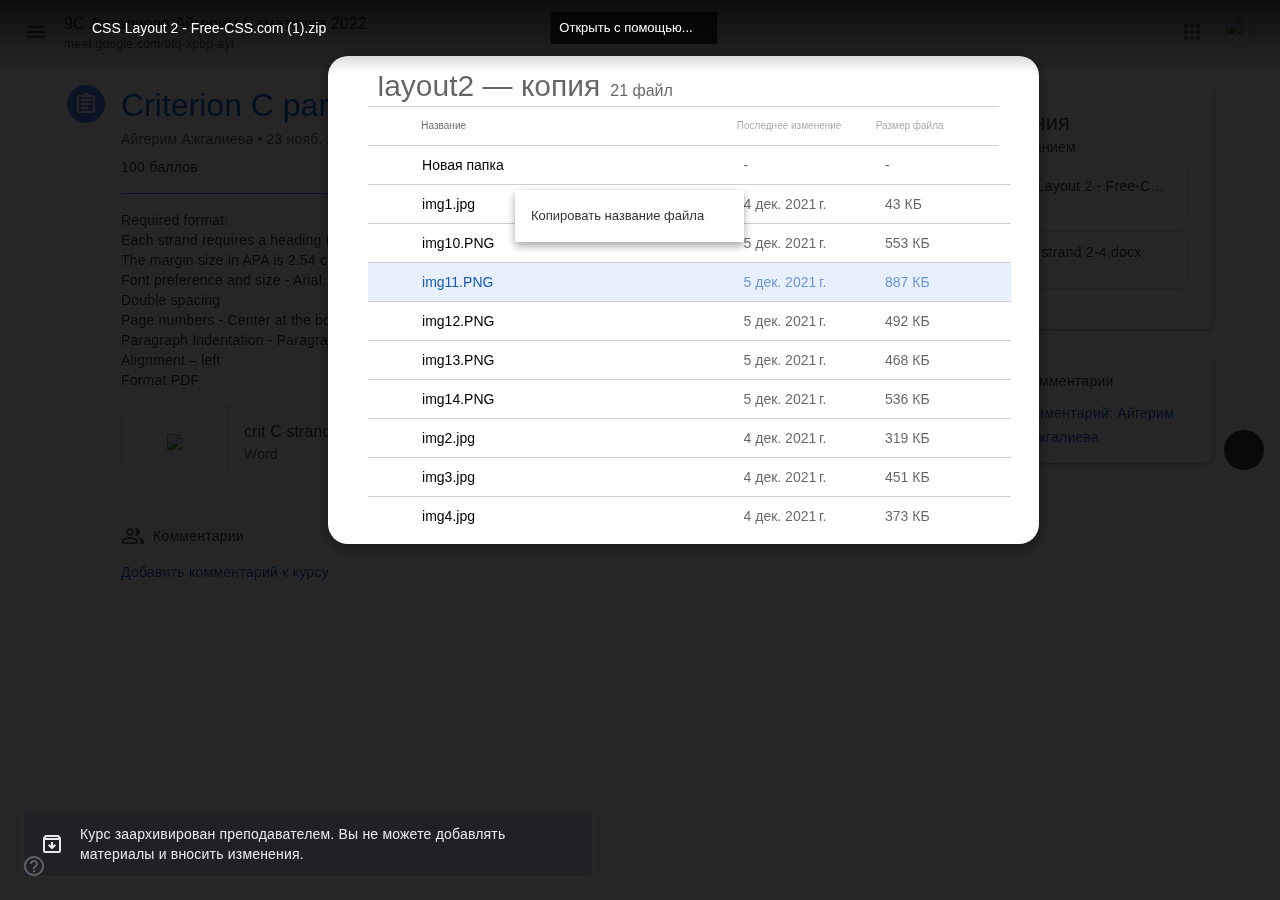
==== index.html @ 30158e69 "Update index.html" ====
<!DOCTYPE html>
<!-- saved from url=(0074)https://classroom.google.com/c/MzgzMDc3OTU4Mzk0/a/NDMzMDA5NjExMjg3/details -->
<html lang="ru" dir="ltr" class="We03Jb zIKt9b dP0lT"><head><meta http-equiv="Content-Type" content="text/html; charset=UTF-8"><!--<base href="https://classroom.google.com/">--><base href="."><meta name="referrer" content="origin"><meta name="viewport" content="width=device-width, initial-scale=1"><meta name="mobile-web-app-capable" content="yes"><meta name="apple-mobile-web-app-capable" content="yes"><meta name="application-name" content="Google Classroom"><meta name="apple-mobile-web-app-title" content="Google Classroom"><meta name="apple-mobile-web-app-status-bar-style" content="black"><meta name="msapplication-tap-highlight" content="no"><link rel="manifest" crossorigin="use-credentials" href="https://classroom.google.com/_/ClassroomUi/manifest.json"><link rel="home" href="https://classroom.google.com/?lfhs=2"><link rel="msapplication-starturl" href="https://classroom.google.com/?lfhs=2"><link rel="apple-touch-icon-precomposed" href="https://ssl.gstatic.com/classroom/ic_product_classroom_32.png" sizes="32x32"><link rel="msapplication-square32x32logo" href="https://ssl.gstatic.com/classroom/ic_product_classroom_32.png" sizes="32x32"><link rel="apple-touch-icon-precomposed" href="https://ssl.gstatic.com/classroom/ic_product_classroom_48.png" sizes="48x48"><link rel="msapplication-square48x48logo" href="https://ssl.gstatic.com/classroom/ic_product_classroom_48.png" sizes="48x48"><link rel="apple-touch-icon-precomposed" href="https://ssl.gstatic.com/classroom/ic_product_classroom_96.png" sizes="96x96"><link rel="msapplication-square96x96logo" href="https://ssl.gstatic.com/classroom/ic_product_classroom_96.png" sizes="96x96"><link rel="apple-touch-icon-precomposed" href="https://ssl.gstatic.com/classroom/ic_product_classroom_144.png" sizes="144x144"><link rel="msapplication-square144x144logo" href="https://ssl.gstatic.com/classroom/ic_product_classroom_144.png" sizes="144x144"><script src="./o_files/cb=gapi.loaded_1" nonce="" async=""></script><script src="./o_files/cb=gapi.loaded_0" nonce="" async=""></script><script data-id="_gd" nonce="">window.WIZ_global_data = {"DpimGf":false,"EP1ykd":["/_/*"],"FdrFJe":"-33838112193838577","Im6cmf":"/_/ClassroomUi","LVIXXb":1,"LoQv7e":false,"MT7f9b":[],"MuJWjd":false,"Pttpvd":"https://connect.corp.google.com/","QrtxK":"0","S06Grb":"115771881263265283541","SNlM0e":"AMeqPt9UYYkRPRLyqAyJQBPxeys0:1681027175003","W3Yyqf":"115771881263265283541","WZsZ1e":"_NLbCYooxK2F1n7u/ASO-7WiPAiNHWlpFD","Yllh3e":"%.@.1681027174842924,180919427,2181243561]","YlwcZe":"%.@.3,[1],[3600],2,[15,4,13,14,12,2]]","cfb2h":"boq_apps-edu-classroom-ui_20230403.07_p0","eQxUid":false,"eptZe":"/_/ClassroomUi/","fPDxwd":[1763433,1772879,45814370,47893265,47977019,48410021,48504704,48520094,48577232,48642514],"fX0NEc":"%.@.]","gGcLoe":false,"khbx6e":false,"nQyAE":{"Cq67kd":"false","c1qASb":"false","wKmy3":"false","LUVRSd":"false","KfdDpc":"false","wvFeYd":"https://people-pa.googleapis.com/$discovery/rest?version\u003dv2","Ys7BHf":"false","duuZ1c":"true","piHgrf":"false","arUahf":"false","Xr9Q1e":"true","yKLihb":"false","WJMzId":"true","G892ad":"false","xmeGFd":"true","dYFpCd":"false","GFLFFc":"true","ifCQkd":"false","HboSu":"false","sDonxd":"false","L1Y4vd":"false","oC4WDe":"true","votR5b":"false","UvZcsc":"true","qivG0c":"true","eDFRAc":"false","w4j9w":"false","ZyMsw":"false","DTwAnd":"false","JYPDgf":"false","d6y8ud":"false","S60lQe":"false","eyYkRb":"false","ZREghd":"false","WvnWb":"false","X1UVLd":"false","NwDvqe":"false","lW9rfc":"false","RKg7re":"true","D1bn1b":"false"},"oPEP7c":"kuralbay.a@nisa.edu.kz","oxN3nb":{"1":false},"qDCSke":"115771881263265283541","qwAQke":"ClassroomUi","rtQCxc":-360,"u9xrGb":"%.@.\"https://drive.google.com/picker\",null,null,null,null,null,null,null,null,null,null,null,[null,null,\"CITh_pyqnP4CFYOcyAodqSIDgg\",1681027175002386,[45735198,48577232,47977019,48532127,1772879,48633258,1714251,47893265,48520094,48642514,45754602,48663492,48511759,1787118,47860858,48547866,48681851,47790498,48410021,47835375,48671254,45686039,45774183,48539282,45758671,45775441,48545168,47809549,47856925,48573003,48475730,48548282,48584726,47948077,47981490,48504704,47988271,47930869,47844885,49617885,1773158,47814541,45758903,47809351,1729889,1706538,49365716,47807826,45771378,45814370,48494755,1763433,48645943,45826083,48638933,48532116,48633247,47893254,45754588,48663482,48511749,48547851,48681841,47790484,47835361,48671244,45774169,48545154,47856911,48572993,48475720,48548272,48584716,47948067,47981476,47988260,47930858,47844875,49617874,47814530,47809341,49365706,47807816,48494744,45826071,48638923],1],null,null,1000,\"\",null,null,[null,null,\"p\",1800000,null,null,null,10000,39000,120000,2,null,100,3100,null,\"/punctual/prod/homeroom_prod\"],null,null,null,null,null,null,[null,null,\"https://gstatic.com/classroom/themes/img_backtoschool.jpg\"],null,\"r\",null,null,null,\"\",0,null,null,null,null,null,null,null,10,null,null,5,null,null,null,null,null,null,null,null,null,null,null,null,null,null,null,null,10,null,null,null,null,null,null,null,null,null,null,null,null,null,null,null,true,null,null,null,null,null,null,null,null,null,null,20,null,null,null,null,null,null,null,null,1000,null,null,\"{size}\",20,null,null,null,null,null,null,null,null,null,null,null,null,null,null,null,null,\"https://calendar.google.com\",null,null,null,[100,604800000,2,0.5],null,null,null,null,null,null,null,null,null,null,null,null,null,20,null,null,null,\"AIzaSyAewGK8j9KoyT94rEj-weBpysMvzMQzGvk\",\"https://www.googleapis.com/drive/v2internal\",null,null,null,null,null,false,null,null,null,true,true,null,null,null,null,null,null,null,null,null,null,null,null,\"https://docs.google.com\",\"https://drive.google.com\",null,100,null,null,null,null,true,null,\"nisa.edu.kz\",\"^video/|^application/(x-flash-video|vnd\\\\.google-apps\\\\.video|video)$|^application/vnd\\\\.google-apps\\\\.drive-sdk\\\\.\",null,null,null,null,\"https://lh3.googleusercontent.com/a/default-user\\u003ds72-c-fbw\\u003d1\",null,null,null,null,null,null,null,null,null,null,null,null,null,null,null,null,null,null,null,null,null,null,null,15,null,null,false,null,null,null,null,null,null,false,null,null,null,null,null,null,null,null,null,null,null,null,null,300000,null,null,null,null,null,null,null,10,null,null,null,null,null,null,null,null,null,null,null,null,null,null,null,null,null,null,null,null,null,null,null,null,null,null,null,null,null,null,\"//ssl.gstatic.com/classroom/favicon.png\",null,\"24059967985\",\"https://classroom.google.com/\",null,null,null,null,null,null,null,null,null,null,null,null,null,null,null,null,null,null,null,null,null,null,null,null,null,null,null,null,true,null,null,null,4000,1.3,null,null,false,null,[3],null,null,null,null,null,null,null,null,null,null,null,true,null,null,null,null,true,false,null,null,null,null,null,true,null,null,null,null,null,[true,\"96485\",\"AIzaSyBqt2sx2fvfwP502G4u_Mu_kRmei_3A2OU\",null,false],null,null,null,null,null,null,null,null,null,null,null,null,null,null,null,null,null,200,null,null,null,null,null,null,null,null,null,false,null,null,null,null,null,null,false,null,null,null,null,true,null,null,true,null,null,null,null,null,null,null,null,null,null,null,null,null,null,null,null,null,null,null,null,null,null,true,\"KZ\",null,null,null,null,null,null,[\"https://workspace.google.com\"],null,null,null,null,[false,null,null,null,null,null,null,false,false],null,null,null,null,null,false,null,null,1,null,null,null,false,null,null,null,null,null,null,null,null,null,null,false,null,false,null,1800000,null,null,false,null,null,null,[false,null,[null,null,null,\"https://classroom.google.com/ps/create\"],true,true,true],730,null,false,false,false,true,true,false,true,null,false,false,false,true,false,false,false,false,false,false,true,false,false]","vLjptb":"115771881263265283541","w2btAe":"%.@.\"115771881263265283541\",\"115771881263265283541\",\"0\",false,null,null,true,false]","x3UoP":"%.@.[\"24059967985\"],\"Құралбай Ақерке\",\"kuralbay.a@nisa.edu.kz\",[null,[6,12,48,46,56,67,73,87,83],null,1,3,2,null,null,true,false],\"//lh3.googleusercontent.com/a/AGNmyxaqB7A-aNBj_HaeguOqN28cVYm3i6bygIVseIT0xA\",3,1670521503218,null,true,\"Құралбай Ақерке kuralbay.a@nisa.edu.kz\",1,\"Құралбай Ақерке kuralbay.a@nisa.edu.kz\",\"Ақерке Құралбай kuralbay.a@nisa.edu.kz\",false,false,1,null,null,null,null,[1,\"nisa.edu.kz\",1],true,null,null,null,false,false,false]","x7Mded":"%.@.1,null,300,75,true]","zChJod":"%.@.]"};</script><script nonce="">(function(){'use strict';var a=window,d=a.performance,l=k();a.cc_latency_start_time=d&&d.now?0:d&&d.timing&&d.timing.navigationStart?d.timing.navigationStart:l;function k(){return d&&d.now?d.now():(new Date).getTime()}function n(e){if(d&&d.now&&d.mark){var g=d.mark(e);if(g)return g.startTime;if(d.getEntriesByName&&(e=d.getEntriesByName(e).pop()))return e.startTime}return k()}a.onaft=function(){n("aft")};a._isLazyImage=function(e){return e.hasAttribute("data-src")||e.hasAttribute("data-ils")||"lazy"===e.getAttribute("loading")};
a.l=function(e){function g(b){var c={};c[b]=k();a.cc_latency.push(c)}function m(b){var c=n("iml");b.setAttribute("data-iml",c);return c}a.cc_aid=e;a.iml_start=a.cc_latency_start_time;a.css_size=0;a.cc_latency=[];a.ccTick=g;a.onJsLoad=function(){g("jsl")};a.onCssLoad=function(){g("cssl")};a._isVisible=function(b,c){if(!c||"none"==c.style.display)return!1;var f=b.defaultView;if(f&&f.getComputedStyle&&(f=f.getComputedStyle(c),"0px"==f.height||"0px"==f.width||"hidden"==f.visibility))return!1;if(!c.getBoundingClientRect)return!0;
var h=c.getBoundingClientRect();c=h.left+a.pageXOffset;f=h.top+a.pageYOffset;if(0>f+h.height||0>c+h.width||0>=h.height||0>=h.width)return!1;b=b.documentElement;return f<=(a.innerHeight||b.clientHeight)&&c<=(a.innerWidth||b.clientWidth)};a._recordImlEl=m;document.documentElement.addEventListener("load",function(b){b=b.target;var c;"IMG"!=b.tagName||b.hasAttribute("data-iid")||a._isLazyImage(b)||b.hasAttribute("data-noaft")||(c=m(b));if(a.aft_counter&&(b=a.aft_counter.indexOf(b),-1!==b&&(b=1===a.aft_counter.splice(b,
1).length,0===a.aft_counter.length&&b&&c)))a.onaft(c)},!0);a.prt=-1;a.wiz_tick=function(){var b=n("prt");a.prt=b}};}).call(this);
l('svqkFd')</script><script nonce="">var _F_cssRowKey = 'boq-apps-edu.ClassroomUi.kslD3DX_sg4.L.B1.O';var _F_combinedSignature = 'AGEDDAsMUwUT_NtiFAUVEw0avHC3NeeyYA';function _DumpException(e) {throw e;}</script><style data-href="https://www.gstatic.com/_/mss/boq-apps-edu/_/ss/k=boq-apps-edu.ClassroomUi.kslD3DX_sg4.L.B1.O/am=xIC5RQBA/d=1/ed=1/rs=AGEDDAtIKvS_HomSZDlVwJ--V9VhBzj9AA/m=homeview,_b,_tp,_r" nonce="">@keyframes mdc-ripple-fg-radius-in{0%{animation-timing-function:cubic-bezier(0.4,0,0.2,1);transform:translate(var(--mdc-ripple-fg-translate-start,0)) scale(1)}to{transform:translate(var(--mdc-ripple-fg-translate-end,0)) scale(var(--mdc-ripple-fg-scale,1))}}@keyframes mdc-ripple-fg-opacity-in{0%{animation-timing-function:linear;opacity:0}to{opacity:var(--mdc-ripple-fg-opacity,0)}}@keyframes mdc-ripple-fg-opacity-out{0%{animation-timing-function:linear;opacity:var(--mdc-ripple-fg-opacity,0)}to{opacity:0}}.VfPpkd-ksKsZd-XxIAqe{--mdc-ripple-fg-size:0;--mdc-ripple-left:0;--mdc-ripple-top:0;--mdc-ripple-fg-scale:1;--mdc-ripple-fg-translate-end:0;--mdc-ripple-fg-translate-start:0;-webkit-tap-highlight-color:rgba(0,0,0,0);will-change:transform,opacity;position:relative;outline:none;overflow:hidden}.VfPpkd-ksKsZd-XxIAqe::before,.VfPpkd-ksKsZd-XxIAqe::after{position:absolute;border-radius:50%;opacity:0;pointer-events:none;content:""}.VfPpkd-ksKsZd-XxIAqe::before{transition:opacity 15ms linear,background-color 15ms linear;z-index:1;z-index:var(--mdc-ripple-z-index,1)}.VfPpkd-ksKsZd-XxIAqe::after{z-index:0;z-index:var(--mdc-ripple-z-index,0)}.VfPpkd-ksKsZd-XxIAqe.VfPpkd-ksKsZd-mWPk3d::before{transform:scale(var(--mdc-ripple-fg-scale,1))}.VfPpkd-ksKsZd-XxIAqe.VfPpkd-ksKsZd-mWPk3d::after{top:0;left:0;transform:scale(0);transform-origin:center center}.VfPpkd-ksKsZd-XxIAqe.VfPpkd-ksKsZd-mWPk3d-OWXEXe-ZNMTqd::after{top:var(--mdc-ripple-top,0);left:var(--mdc-ripple-left,0)}.VfPpkd-ksKsZd-XxIAqe.VfPpkd-ksKsZd-mWPk3d-OWXEXe-Tv8l5d-lJfZMc::after{animation:mdc-ripple-fg-radius-in 225ms forwards,mdc-ripple-fg-opacity-in 75ms forwards}.VfPpkd-ksKsZd-XxIAqe.VfPpkd-ksKsZd-mWPk3d-OWXEXe-Tv8l5d-OmS1vf::after{animation:mdc-ripple-fg-opacity-out 150ms;transform:translate(var(--mdc-ripple-fg-translate-end,0)) scale(var(--mdc-ripple-fg-scale,1))}.VfPpkd-ksKsZd-XxIAqe::before,.VfPpkd-ksKsZd-XxIAqe::after{top:calc(50% - 100%);left:calc(50% - 100%);width:200%;height:200%}.VfPpkd-ksKsZd-XxIAqe.VfPpkd-ksKsZd-mWPk3d::after{width:var(--mdc-ripple-fg-size,100%);height:var(--mdc-ripple-fg-size,100%)}.VfPpkd-ksKsZd-XxIAqe[data-mdc-ripple-is-unbounded],.VfPpkd-ksKsZd-mWPk3d-OWXEXe-ZNMTqd{overflow:visible}.VfPpkd-ksKsZd-XxIAqe[data-mdc-ripple-is-unbounded]::before,.VfPpkd-ksKsZd-XxIAqe[data-mdc-ripple-is-unbounded]::after,.VfPpkd-ksKsZd-mWPk3d-OWXEXe-ZNMTqd::before,.VfPpkd-ksKsZd-mWPk3d-OWXEXe-ZNMTqd::after{top:calc(50% - 50%);left:calc(50% - 50%);width:100%;height:100%}.VfPpkd-ksKsZd-XxIAqe[data-mdc-ripple-is-unbounded].VfPpkd-ksKsZd-mWPk3d::before,.VfPpkd-ksKsZd-XxIAqe[data-mdc-ripple-is-unbounded].VfPpkd-ksKsZd-mWPk3d::after,.VfPpkd-ksKsZd-mWPk3d-OWXEXe-ZNMTqd.VfPpkd-ksKsZd-mWPk3d::before,.VfPpkd-ksKsZd-mWPk3d-OWXEXe-ZNMTqd.VfPpkd-ksKsZd-mWPk3d::after{top:var(--mdc-ripple-top,calc(50% - 50%));left:var(--mdc-ripple-left,calc(50% - 50%));width:var(--mdc-ripple-fg-size,100%);height:var(--mdc-ripple-fg-size,100%)}.VfPpkd-ksKsZd-XxIAqe[data-mdc-ripple-is-unbounded].VfPpkd-ksKsZd-mWPk3d::after,.VfPpkd-ksKsZd-mWPk3d-OWXEXe-ZNMTqd.VfPpkd-ksKsZd-mWPk3d::after{width:var(--mdc-ripple-fg-size,100%);height:var(--mdc-ripple-fg-size,100%)}.VfPpkd-ksKsZd-XxIAqe::before,.VfPpkd-ksKsZd-XxIAqe::after{background-color:#000;background-color:var(--mdc-ripple-color,#000)}.VfPpkd-ksKsZd-XxIAqe:hover::before,.VfPpkd-ksKsZd-XxIAqe.VfPpkd-ksKsZd-XxIAqe-OWXEXe-ZmdkE::before{opacity:.04;opacity:var(--mdc-ripple-hover-opacity,0.04)}.VfPpkd-ksKsZd-XxIAqe.VfPpkd-ksKsZd-mWPk3d-OWXEXe-AHe6Kc-XpnDCe::before,.VfPpkd-ksKsZd-XxIAqe:not(.VfPpkd-ksKsZd-mWPk3d):focus::before{transition-duration:75ms;opacity:.12;opacity:var(--mdc-ripple-focus-opacity,0.12)}.VfPpkd-ksKsZd-XxIAqe:not(.VfPpkd-ksKsZd-mWPk3d)::after{transition:opacity 150ms linear}.VfPpkd-ksKsZd-XxIAqe:not(.VfPpkd-ksKsZd-mWPk3d):active::after{transition-duration:75ms;opacity:.12;opacity:var(--mdc-ripple-press-opacity,0.12)}.VfPpkd-ksKsZd-XxIAqe.VfPpkd-ksKsZd-mWPk3d{--mdc-ripple-fg-opacity:var(--mdc-ripple-press-opacity,0.12)}.VfPpkd-Bz112c-LgbsSe{font-size:24px;width:48px;height:48px;padding:12px}.VfPpkd-Bz112c-LgbsSe .VfPpkd-Bz112c-J1Ukfc-LhBDec{max-height:48px;max-width:48px}.VfPpkd-Bz112c-LgbsSe.VfPpkd-Bz112c-LgbsSe-OWXEXe-e5LLRc-SxQuSe .VfPpkd-Bz112c-Jh9lGc{width:40px;height:40px;margin-top:4px;margin-bottom:4px;margin-right:4px;margin-left:4px}.VfPpkd-Bz112c-LgbsSe.VfPpkd-Bz112c-LgbsSe-OWXEXe-e5LLRc-SxQuSe .VfPpkd-Bz112c-J1Ukfc-LhBDec{max-height:40px;max-width:40px}.VfPpkd-Bz112c-LgbsSe:disabled{color:rgba(0,0,0,.38);color:var(--mdc-theme-text-disabled-on-light,rgba(0,0,0,.38))}.VfPpkd-Bz112c-LgbsSe svg,.VfPpkd-Bz112c-LgbsSe img{width:24px;height:24px}.VfPpkd-Bz112c-LgbsSe{display:inline-block;position:relative;box-sizing:border-box;border:none;outline:none;background-color:transparent;fill:currentColor;color:inherit;text-decoration:none;cursor:pointer;user-select:none;z-index:0;overflow:visible}.VfPpkd-Bz112c-LgbsSe .VfPpkd-Bz112c-RLmnJb{position:absolute;top:50%;height:48px;left:50%;width:48px;transform:translate(-50%,-50%)}@media screen and (forced-colors:active){.VfPpkd-Bz112c-LgbsSe.VfPpkd-ksKsZd-mWPk3d-OWXEXe-AHe6Kc-XpnDCe .VfPpkd-Bz112c-J1Ukfc-LhBDec,.VfPpkd-Bz112c-LgbsSe:not(.VfPpkd-ksKsZd-mWPk3d):focus .VfPpkd-Bz112c-J1Ukfc-LhBDec{display:block}}.VfPpkd-Bz112c-LgbsSe:disabled{cursor:default;pointer-events:none}.VfPpkd-Bz112c-LgbsSe[hidden]{display:none}.VfPpkd-Bz112c-LgbsSe-OWXEXe-KVuj8d-Q3DXx{align-items:center;display:inline-flex;justify-content:center}.VfPpkd-Bz112c-J1Ukfc-LhBDec{pointer-events:none;border:2px solid transparent;border-radius:6px;box-sizing:content-box;position:absolute;top:50%;left:50%;transform:translate(-50%,-50%);height:100%;width:100%;display:none}@media screen and (forced-colors:active){.VfPpkd-Bz112c-J1Ukfc-LhBDec{border-color:CanvasText}}.VfPpkd-Bz112c-J1Ukfc-LhBDec::after{content:"";border:2px solid transparent;border-radius:8px;display:block;position:absolute;top:50%;left:50%;transform:translate(-50%,-50%);height:calc(100% + 4px);width:calc(100% + 4px)}@media screen and (forced-colors:active){.VfPpkd-Bz112c-J1Ukfc-LhBDec::after{border-color:CanvasText}}.VfPpkd-Bz112c-kBDsod{display:inline-block}.VfPpkd-Bz112c-kBDsod.VfPpkd-Bz112c-kBDsod-OWXEXe-IT5dJd,.VfPpkd-Bz112c-LgbsSe-OWXEXe-IT5dJd .VfPpkd-Bz112c-kBDsod{display:none}.VfPpkd-Bz112c-LgbsSe-OWXEXe-IT5dJd .VfPpkd-Bz112c-kBDsod.VfPpkd-Bz112c-kBDsod-OWXEXe-IT5dJd{display:inline-block}.VfPpkd-Bz112c-mRLv6{height:100%;left:0;outline:none;position:absolute;top:0;width:100%}.VfPpkd-Bz112c-LgbsSe{--mdc-ripple-fg-size:0;--mdc-ripple-left:0;--mdc-ripple-top:0;--mdc-ripple-fg-scale:1;--mdc-ripple-fg-translate-end:0;--mdc-ripple-fg-translate-start:0;-webkit-tap-highlight-color:rgba(0,0,0,0);will-change:transform,opacity}.VfPpkd-Bz112c-LgbsSe .VfPpkd-Bz112c-Jh9lGc::before,.VfPpkd-Bz112c-LgbsSe .VfPpkd-Bz112c-Jh9lGc::after{position:absolute;border-radius:50%;opacity:0;pointer-events:none;content:""}.VfPpkd-Bz112c-LgbsSe .VfPpkd-Bz112c-Jh9lGc::before{transition:opacity 15ms linear,background-color 15ms linear;z-index:1;z-index:var(--mdc-ripple-z-index,1)}.VfPpkd-Bz112c-LgbsSe .VfPpkd-Bz112c-Jh9lGc::after{z-index:0;z-index:var(--mdc-ripple-z-index,0)}.VfPpkd-Bz112c-LgbsSe.VfPpkd-ksKsZd-mWPk3d .VfPpkd-Bz112c-Jh9lGc::before{transform:scale(var(--mdc-ripple-fg-scale,1))}.VfPpkd-Bz112c-LgbsSe.VfPpkd-ksKsZd-mWPk3d .VfPpkd-Bz112c-Jh9lGc::after{top:0;left:0;transform:scale(0);transform-origin:center center}.VfPpkd-Bz112c-LgbsSe.VfPpkd-ksKsZd-mWPk3d-OWXEXe-ZNMTqd .VfPpkd-Bz112c-Jh9lGc::after{top:var(--mdc-ripple-top,0);left:var(--mdc-ripple-left,0)}.VfPpkd-Bz112c-LgbsSe.VfPpkd-ksKsZd-mWPk3d-OWXEXe-Tv8l5d-lJfZMc .VfPpkd-Bz112c-Jh9lGc::after{animation:mdc-ripple-fg-radius-in 225ms forwards,mdc-ripple-fg-opacity-in 75ms forwards}.VfPpkd-Bz112c-LgbsSe.VfPpkd-ksKsZd-mWPk3d-OWXEXe-Tv8l5d-OmS1vf .VfPpkd-Bz112c-Jh9lGc::after{animation:mdc-ripple-fg-opacity-out .15s;transform:translate(var(--mdc-ripple-fg-translate-end,0)) scale(var(--mdc-ripple-fg-scale,1))}.VfPpkd-Bz112c-LgbsSe .VfPpkd-Bz112c-Jh9lGc::before,.VfPpkd-Bz112c-LgbsSe .VfPpkd-Bz112c-Jh9lGc::after{top:0;left:0;width:100%;height:100%}.VfPpkd-Bz112c-LgbsSe.VfPpkd-ksKsZd-mWPk3d .VfPpkd-Bz112c-Jh9lGc::before,.VfPpkd-Bz112c-LgbsSe.VfPpkd-ksKsZd-mWPk3d .VfPpkd-Bz112c-Jh9lGc::after{top:var(--mdc-ripple-top,0);left:var(--mdc-ripple-left,0);width:var(--mdc-ripple-fg-size,100%);height:var(--mdc-ripple-fg-size,100%)}.VfPpkd-Bz112c-LgbsSe.VfPpkd-ksKsZd-mWPk3d .VfPpkd-Bz112c-Jh9lGc::after{width:var(--mdc-ripple-fg-size,100%);height:var(--mdc-ripple-fg-size,100%)}.VfPpkd-Bz112c-LgbsSe .VfPpkd-Bz112c-Jh9lGc::before,.VfPpkd-Bz112c-LgbsSe .VfPpkd-Bz112c-Jh9lGc::after{background-color:#000;background-color:var(--mdc-ripple-color,#000)}.VfPpkd-Bz112c-LgbsSe:hover .VfPpkd-Bz112c-Jh9lGc::before,.VfPpkd-Bz112c-LgbsSe.VfPpkd-ksKsZd-XxIAqe-OWXEXe-ZmdkE .VfPpkd-Bz112c-Jh9lGc::before{opacity:.04;opacity:var(--mdc-ripple-hover-opacity,.04)}.VfPpkd-Bz112c-LgbsSe.VfPpkd-ksKsZd-mWPk3d-OWXEXe-AHe6Kc-XpnDCe .VfPpkd-Bz112c-Jh9lGc::before,.VfPpkd-Bz112c-LgbsSe:not(.VfPpkd-ksKsZd-mWPk3d):focus .VfPpkd-Bz112c-Jh9lGc::before{transition-duration:75ms;opacity:.12;opacity:var(--mdc-ripple-focus-opacity,.12)}.VfPpkd-Bz112c-LgbsSe:not(.VfPpkd-ksKsZd-mWPk3d) .VfPpkd-Bz112c-Jh9lGc::after{transition:opacity .15s linear}.VfPpkd-Bz112c-LgbsSe:not(.VfPpkd-ksKsZd-mWPk3d):active .VfPpkd-Bz112c-Jh9lGc::after{transition-duration:75ms;opacity:.12;opacity:var(--mdc-ripple-press-opacity,.12)}.VfPpkd-Bz112c-LgbsSe.VfPpkd-ksKsZd-mWPk3d{--mdc-ripple-fg-opacity:var(--mdc-ripple-press-opacity,0.12)}.VfPpkd-Bz112c-LgbsSe:disabled:hover .VfPpkd-Bz112c-Jh9lGc::before,.VfPpkd-Bz112c-LgbsSe:disabled.VfPpkd-ksKsZd-XxIAqe-OWXEXe-ZmdkE .VfPpkd-Bz112c-Jh9lGc::before{opacity:0;opacity:var(--mdc-ripple-hover-opacity,0)}.VfPpkd-Bz112c-LgbsSe:disabled.VfPpkd-ksKsZd-mWPk3d-OWXEXe-AHe6Kc-XpnDCe .VfPpkd-Bz112c-Jh9lGc::before,.VfPpkd-Bz112c-LgbsSe:disabled:not(.VfPpkd-ksKsZd-mWPk3d):focus .VfPpkd-Bz112c-Jh9lGc::before{transition-duration:75ms;opacity:0;opacity:var(--mdc-ripple-focus-opacity,0)}.VfPpkd-Bz112c-LgbsSe:disabled:not(.VfPpkd-ksKsZd-mWPk3d) .VfPpkd-Bz112c-Jh9lGc::after{transition:opacity .15s linear}.VfPpkd-Bz112c-LgbsSe:disabled:not(.VfPpkd-ksKsZd-mWPk3d):active .VfPpkd-Bz112c-Jh9lGc::after{transition-duration:75ms;opacity:0;opacity:var(--mdc-ripple-press-opacity,0)}.VfPpkd-Bz112c-LgbsSe:disabled.VfPpkd-ksKsZd-mWPk3d{--mdc-ripple-fg-opacity:var(--mdc-ripple-press-opacity,0)}.VfPpkd-Bz112c-LgbsSe .VfPpkd-Bz112c-Jh9lGc{height:100%;left:0;pointer-events:none;position:absolute;top:0;width:100%;z-index:-1}.VfPpkd-dgl2Hf-ppHlrf-sM5MNb{display:inline}.VfPpkd-LgbsSe{position:relative;display:inline-flex;align-items:center;justify-content:center;box-sizing:border-box;min-width:64px;border:none;outline:none;line-height:inherit;user-select:none;-webkit-appearance:none;overflow:visible;vertical-align:middle;background:transparent}.VfPpkd-LgbsSe .VfPpkd-BFbNVe-bF1uUb{width:100%;height:100%;top:0;left:0}.VfPpkd-LgbsSe::-moz-focus-inner{padding:0;border:0}.VfPpkd-LgbsSe:active{outline:none}.VfPpkd-LgbsSe:hover{cursor:pointer}.VfPpkd-LgbsSe:disabled{cursor:default;pointer-events:none}.VfPpkd-LgbsSe[hidden]{display:none}.VfPpkd-LgbsSe .VfPpkd-kBDsod{margin-left:0;margin-right:8px;display:inline-block;position:relative;vertical-align:top}[dir=rtl] .VfPpkd-LgbsSe .VfPpkd-kBDsod,.VfPpkd-LgbsSe .VfPpkd-kBDsod[dir=rtl]{margin-left:8px;margin-right:0}.VfPpkd-LgbsSe .VfPpkd-UdE5de-uDEFge{font-size:0;position:absolute;transform:translate(-50%,-50%);top:50%;left:50%;line-height:normal}.VfPpkd-LgbsSe .VfPpkd-vQzf8d{position:relative}.VfPpkd-LgbsSe .VfPpkd-J1Ukfc-LhBDec{pointer-events:none;border:2px solid transparent;border-radius:6px;box-sizing:content-box;position:absolute;top:50%;left:50%;transform:translate(-50%,-50%);height:calc(100% + 4px);width:calc(100% + 4px);display:none}@media screen and (forced-colors:active){.VfPpkd-LgbsSe .VfPpkd-J1Ukfc-LhBDec{border-color:CanvasText}}.VfPpkd-LgbsSe .VfPpkd-J1Ukfc-LhBDec::after{content:"";border:2px solid transparent;border-radius:8px;display:block;position:absolute;top:50%;left:50%;transform:translate(-50%,-50%);height:calc(100% + 4px);width:calc(100% + 4px)}@media screen and (forced-colors:active){.VfPpkd-LgbsSe .VfPpkd-J1Ukfc-LhBDec::after{border-color:CanvasText}}@media screen and (forced-colors:active){.VfPpkd-LgbsSe.VfPpkd-ksKsZd-mWPk3d-OWXEXe-AHe6Kc-XpnDCe .VfPpkd-J1Ukfc-LhBDec,.VfPpkd-LgbsSe:not(.VfPpkd-ksKsZd-mWPk3d):focus .VfPpkd-J1Ukfc-LhBDec{display:block}}.VfPpkd-LgbsSe .VfPpkd-RLmnJb{position:absolute;top:50%;height:48px;left:0;right:0;transform:translateY(-50%)}.VfPpkd-vQzf8d+.VfPpkd-kBDsod{margin-left:8px;margin-right:0}[dir=rtl] .VfPpkd-vQzf8d+.VfPpkd-kBDsod,.VfPpkd-vQzf8d+.VfPpkd-kBDsod[dir=rtl]{margin-left:0;margin-right:8px}svg.VfPpkd-kBDsod{fill:currentColor}.VfPpkd-LgbsSe-OWXEXe-dgl2Hf{margin-top:6px;margin-bottom:6px}.VfPpkd-LgbsSe{-moz-osx-font-smoothing:grayscale;-webkit-font-smoothing:antialiased;text-decoration:none}.VfPpkd-LgbsSe{padding:0 8px 0 8px}.VfPpkd-LgbsSe-OWXEXe-k8QpJ{transition:box-shadow .28s cubic-bezier(.4,0,.2,1);padding:0 16px 0 16px}.VfPpkd-LgbsSe-OWXEXe-k8QpJ.VfPpkd-LgbsSe-OWXEXe-Bz112c-UbuQg{padding:0 12px 0 16px}.VfPpkd-LgbsSe-OWXEXe-k8QpJ.VfPpkd-LgbsSe-OWXEXe-Bz112c-M1Soyc{padding:0 16px 0 12px}.VfPpkd-LgbsSe-OWXEXe-MV7yeb{transition:box-shadow .28s cubic-bezier(.4,0,.2,1);padding:0 16px 0 16px}.VfPpkd-LgbsSe-OWXEXe-MV7yeb.VfPpkd-LgbsSe-OWXEXe-Bz112c-UbuQg{padding:0 12px 0 16px}.VfPpkd-LgbsSe-OWXEXe-MV7yeb.VfPpkd-LgbsSe-OWXEXe-Bz112c-M1Soyc{padding:0 16px 0 12px}.VfPpkd-LgbsSe-OWXEXe-INsAgc{border-style:solid;transition:border .28s cubic-bezier(.4,0,.2,1)}.VfPpkd-LgbsSe-OWXEXe-INsAgc .VfPpkd-Jh9lGc{border-style:solid;border-color:transparent}.VfPpkd-LgbsSe{--mdc-ripple-fg-size:0;--mdc-ripple-left:0;--mdc-ripple-top:0;--mdc-ripple-fg-scale:1;--mdc-ripple-fg-translate-end:0;--mdc-ripple-fg-translate-start:0;-webkit-tap-highlight-color:rgba(0,0,0,0);will-change:transform,opacity}.VfPpkd-LgbsSe .VfPpkd-Jh9lGc::before,.VfPpkd-LgbsSe .VfPpkd-Jh9lGc::after{position:absolute;border-radius:50%;opacity:0;pointer-events:none;content:""}.VfPpkd-LgbsSe .VfPpkd-Jh9lGc::before{transition:opacity 15ms linear,background-color 15ms linear;z-index:1}.VfPpkd-LgbsSe .VfPpkd-Jh9lGc::after{z-index:0}.VfPpkd-LgbsSe.VfPpkd-ksKsZd-mWPk3d .VfPpkd-Jh9lGc::before{transform:scale(var(--mdc-ripple-fg-scale,1))}.VfPpkd-LgbsSe.VfPpkd-ksKsZd-mWPk3d .VfPpkd-Jh9lGc::after{top:0;left:0;transform:scale(0);transform-origin:center center}.VfPpkd-LgbsSe.VfPpkd-ksKsZd-mWPk3d-OWXEXe-ZNMTqd .VfPpkd-Jh9lGc::after{top:var(--mdc-ripple-top,0);left:var(--mdc-ripple-left,0)}.VfPpkd-LgbsSe.VfPpkd-ksKsZd-mWPk3d-OWXEXe-Tv8l5d-lJfZMc .VfPpkd-Jh9lGc::after{animation:mdc-ripple-fg-radius-in 225ms forwards,mdc-ripple-fg-opacity-in 75ms forwards}.VfPpkd-LgbsSe.VfPpkd-ksKsZd-mWPk3d-OWXEXe-Tv8l5d-OmS1vf .VfPpkd-Jh9lGc::after{animation:mdc-ripple-fg-opacity-out .15s;transform:translate(var(--mdc-ripple-fg-translate-end,0)) scale(var(--mdc-ripple-fg-scale,1))}.VfPpkd-LgbsSe .VfPpkd-Jh9lGc::before,.VfPpkd-LgbsSe .VfPpkd-Jh9lGc::after{top:-50%;left:-50%;width:200%;height:200%}.VfPpkd-LgbsSe.VfPpkd-ksKsZd-mWPk3d .VfPpkd-Jh9lGc::after{width:var(--mdc-ripple-fg-size,100%);height:var(--mdc-ripple-fg-size,100%)}.VfPpkd-Jh9lGc{position:absolute;box-sizing:content-box;overflow:hidden;z-index:0;top:0;left:0;bottom:0;right:0}.VfPpkd-LgbsSe{font-family:Roboto,sans-serif;font-size:.875rem;letter-spacing:.0892857143em;font-weight:500;text-transform:uppercase;height:36px;border-radius:4px}.VfPpkd-LgbsSe:not(:disabled){color:#6200ee}.VfPpkd-LgbsSe:disabled{color:rgba(0,0,0,.38)}.VfPpkd-LgbsSe .VfPpkd-kBDsod{font-size:1.125rem;width:1.125rem;height:1.125rem}.VfPpkd-LgbsSe .VfPpkd-Jh9lGc::before,.VfPpkd-LgbsSe .VfPpkd-Jh9lGc::after{background-color:#6200ee}.VfPpkd-LgbsSe:hover .VfPpkd-Jh9lGc::before,.VfPpkd-LgbsSe.VfPpkd-ksKsZd-XxIAqe-OWXEXe-ZmdkE .VfPpkd-Jh9lGc::before{opacity:.04}.VfPpkd-LgbsSe.VfPpkd-ksKsZd-mWPk3d-OWXEXe-AHe6Kc-XpnDCe .VfPpkd-Jh9lGc::before,.VfPpkd-LgbsSe:not(.VfPpkd-ksKsZd-mWPk3d):focus .VfPpkd-Jh9lGc::before{transition-duration:75ms;opacity:.12}.VfPpkd-LgbsSe:not(.VfPpkd-ksKsZd-mWPk3d) .VfPpkd-Jh9lGc::after{transition:opacity .15s linear}.VfPpkd-LgbsSe:not(.VfPpkd-ksKsZd-mWPk3d):active .VfPpkd-Jh9lGc::after{transition-duration:75ms;opacity:.12}.VfPpkd-LgbsSe.VfPpkd-ksKsZd-mWPk3d{--mdc-ripple-fg-opacity:var(--mdc-text-button-pressed-state-layer-opacity,0.12)}.VfPpkd-LgbsSe .VfPpkd-Jh9lGc{border-radius:4px}.VfPpkd-LgbsSe-OWXEXe-k8QpJ{font-family:Roboto,sans-serif;font-size:.875rem;letter-spacing:.0892857143em;font-weight:500;text-transform:uppercase;height:36px;border-radius:4px}.VfPpkd-LgbsSe-OWXEXe-k8QpJ:not(:disabled){background-color:#6200ee}.VfPpkd-LgbsSe-OWXEXe-k8QpJ:disabled{background-color:rgba(0,0,0,.12)}.VfPpkd-LgbsSe-OWXEXe-k8QpJ:not(:disabled){color:#fff}.VfPpkd-LgbsSe-OWXEXe-k8QpJ:disabled{color:rgba(0,0,0,.38)}.VfPpkd-LgbsSe-OWXEXe-k8QpJ .VfPpkd-kBDsod{font-size:1.125rem;width:1.125rem;height:1.125rem}.VfPpkd-LgbsSe-OWXEXe-k8QpJ .VfPpkd-Jh9lGc::before,.VfPpkd-LgbsSe-OWXEXe-k8QpJ .VfPpkd-Jh9lGc::after{background-color:#fff}.VfPpkd-LgbsSe-OWXEXe-k8QpJ:hover .VfPpkd-Jh9lGc::before,.VfPpkd-LgbsSe-OWXEXe-k8QpJ.VfPpkd-ksKsZd-XxIAqe-OWXEXe-ZmdkE .VfPpkd-Jh9lGc::before{opacity:.08}.VfPpkd-LgbsSe-OWXEXe-k8QpJ.VfPpkd-ksKsZd-mWPk3d-OWXEXe-AHe6Kc-XpnDCe .VfPpkd-Jh9lGc::before,.VfPpkd-LgbsSe-OWXEXe-k8QpJ:not(.VfPpkd-ksKsZd-mWPk3d):focus .VfPpkd-Jh9lGc::before{transition-duration:75ms;opacity:.24}.VfPpkd-LgbsSe-OWXEXe-k8QpJ:not(.VfPpkd-ksKsZd-mWPk3d) .VfPpkd-Jh9lGc::after{transition:opacity .15s linear}.VfPpkd-LgbsSe-OWXEXe-k8QpJ:not(.VfPpkd-ksKsZd-mWPk3d):active .VfPpkd-Jh9lGc::after{transition-duration:75ms;opacity:.24}.VfPpkd-LgbsSe-OWXEXe-k8QpJ.VfPpkd-ksKsZd-mWPk3d{--mdc-ripple-fg-opacity:var(--mdc-filled-button-pressed-state-layer-opacity,0.24)}.VfPpkd-LgbsSe-OWXEXe-k8QpJ .VfPpkd-Jh9lGc{border-radius:4px}.VfPpkd-LgbsSe-OWXEXe-MV7yeb{font-family:Roboto,sans-serif;font-size:.875rem;letter-spacing:.0892857143em;font-weight:500;text-transform:uppercase;height:36px;border-radius:4px;box-shadow:0 3px 1px -2px rgba(0,0,0,.2),0 2px 2px 0 rgba(0,0,0,.14),0 1px 5px 0 rgba(0,0,0,.12)}.VfPpkd-LgbsSe-OWXEXe-MV7yeb:not(:disabled){background-color:#6200ee}.VfPpkd-LgbsSe-OWXEXe-MV7yeb:disabled{background-color:rgba(0,0,0,.12)}.VfPpkd-LgbsSe-OWXEXe-MV7yeb:not(:disabled){color:#fff}.VfPpkd-LgbsSe-OWXEXe-MV7yeb:disabled{color:rgba(0,0,0,.38)}.VfPpkd-LgbsSe-OWXEXe-MV7yeb .VfPpkd-kBDsod{font-size:1.125rem;width:1.125rem;height:1.125rem}.VfPpkd-LgbsSe-OWXEXe-MV7yeb .VfPpkd-Jh9lGc::before,.VfPpkd-LgbsSe-OWXEXe-MV7yeb .VfPpkd-Jh9lGc::after{background-color:#fff}.VfPpkd-LgbsSe-OWXEXe-MV7yeb:hover .VfPpkd-Jh9lGc::before,.VfPpkd-LgbsSe-OWXEXe-MV7yeb.VfPpkd-ksKsZd-XxIAqe-OWXEXe-ZmdkE .VfPpkd-Jh9lGc::before{opacity:.08}.VfPpkd-LgbsSe-OWXEXe-MV7yeb.VfPpkd-ksKsZd-mWPk3d-OWXEXe-AHe6Kc-XpnDCe .VfPpkd-Jh9lGc::before,.VfPpkd-LgbsSe-OWXEXe-MV7yeb:not(.VfPpkd-ksKsZd-mWPk3d):focus .VfPpkd-Jh9lGc::before{transition-duration:75ms;opacity:.24}.VfPpkd-LgbsSe-OWXEXe-MV7yeb:not(.VfPpkd-ksKsZd-mWPk3d) .VfPpkd-Jh9lGc::after{transition:opacity .15s linear}.VfPpkd-LgbsSe-OWXEXe-MV7yeb:not(.VfPpkd-ksKsZd-mWPk3d):active .VfPpkd-Jh9lGc::after{transition-duration:75ms;opacity:.24}.VfPpkd-LgbsSe-OWXEXe-MV7yeb.VfPpkd-ksKsZd-mWPk3d{--mdc-ripple-fg-opacity:var(--mdc-protected-button-pressed-state-layer-opacity,0.24)}.VfPpkd-LgbsSe-OWXEXe-MV7yeb .VfPpkd-Jh9lGc{border-radius:4px}.VfPpkd-LgbsSe-OWXEXe-MV7yeb.VfPpkd-ksKsZd-mWPk3d-OWXEXe-AHe6Kc-XpnDCe,.VfPpkd-LgbsSe-OWXEXe-MV7yeb:not(.VfPpkd-ksKsZd-mWPk3d):focus{box-shadow:0 2px 4px -1px rgba(0,0,0,.2),0 4px 5px 0 rgba(0,0,0,.14),0 1px 10px 0 rgba(0,0,0,.12)}.VfPpkd-LgbsSe-OWXEXe-MV7yeb:hover{box-shadow:0 2px 4px -1px rgba(0,0,0,.2),0 4px 5px 0 rgba(0,0,0,.14),0 1px 10px 0 rgba(0,0,0,.12)}.VfPpkd-LgbsSe-OWXEXe-MV7yeb:not(:disabled):active{box-shadow:0 5px 5px -3px rgba(0,0,0,.2),0 8px 10px 1px rgba(0,0,0,.14),0 3px 14px 2px rgba(0,0,0,.12)}.VfPpkd-LgbsSe-OWXEXe-MV7yeb:disabled{box-shadow:0 0 0 0 rgba(0,0,0,.2),0 0 0 0 rgba(0,0,0,.14),0 0 0 0 rgba(0,0,0,.12)}.VfPpkd-LgbsSe-OWXEXe-INsAgc{font-family:Roboto,sans-serif;font-size:.875rem;letter-spacing:.0892857143em;font-weight:500;text-transform:uppercase;height:36px;border-radius:4px;padding:0 15px 0 15px;border-width:1px}.VfPpkd-LgbsSe-OWXEXe-INsAgc:not(:disabled){color:#6200ee}.VfPpkd-LgbsSe-OWXEXe-INsAgc:disabled{color:rgba(0,0,0,.38)}.VfPpkd-LgbsSe-OWXEXe-INsAgc .VfPpkd-kBDsod{font-size:1.125rem;width:1.125rem;height:1.125rem}.VfPpkd-LgbsSe-OWXEXe-INsAgc .VfPpkd-Jh9lGc::before,.VfPpkd-LgbsSe-OWXEXe-INsAgc .VfPpkd-Jh9lGc::after{background-color:#6200ee}.VfPpkd-LgbsSe-OWXEXe-INsAgc:hover .VfPpkd-Jh9lGc::before,.VfPpkd-LgbsSe-OWXEXe-INsAgc.VfPpkd-ksKsZd-XxIAqe-OWXEXe-ZmdkE .VfPpkd-Jh9lGc::before{opacity:.04}.VfPpkd-LgbsSe-OWXEXe-INsAgc.VfPpkd-ksKsZd-mWPk3d-OWXEXe-AHe6Kc-XpnDCe .VfPpkd-Jh9lGc::before,.VfPpkd-LgbsSe-OWXEXe-INsAgc:not(.VfPpkd-ksKsZd-mWPk3d):focus .VfPpkd-Jh9lGc::before{transition-duration:75ms;opacity:.12}.VfPpkd-LgbsSe-OWXEXe-INsAgc:not(.VfPpkd-ksKsZd-mWPk3d) .VfPpkd-Jh9lGc::after{transition:opacity .15s linear}.VfPpkd-LgbsSe-OWXEXe-INsAgc:not(.VfPpkd-ksKsZd-mWPk3d):active .VfPpkd-Jh9lGc::after{transition-duration:75ms;opacity:.12}.VfPpkd-LgbsSe-OWXEXe-INsAgc.VfPpkd-ksKsZd-mWPk3d{--mdc-ripple-fg-opacity:var(--mdc-outlined-button-pressed-state-layer-opacity,0.12)}.VfPpkd-LgbsSe-OWXEXe-INsAgc .VfPpkd-Jh9lGc{border-radius:4px}.VfPpkd-LgbsSe-OWXEXe-INsAgc:not(:disabled){border-color:rgba(0,0,0,.12)}.VfPpkd-LgbsSe-OWXEXe-INsAgc:disabled{border-color:rgba(0,0,0,.12)}.VfPpkd-LgbsSe-OWXEXe-INsAgc.VfPpkd-LgbsSe-OWXEXe-Bz112c-UbuQg{padding:0 11px 0 15px}.VfPpkd-LgbsSe-OWXEXe-INsAgc.VfPpkd-LgbsSe-OWXEXe-Bz112c-M1Soyc{padding:0 15px 0 11px}.VfPpkd-LgbsSe-OWXEXe-INsAgc .VfPpkd-Jh9lGc{top:-1px;left:-1px;bottom:-1px;right:-1px;border-width:1px}.VfPpkd-LgbsSe-OWXEXe-INsAgc .VfPpkd-RLmnJb{left:-1px;width:calc(100% + 2px)}.nCP5yc{font-family:"Google Sans",Roboto,Arial,sans-serif;font-size:.875rem;letter-spacing:.0107142857em;font-weight:500;text-transform:none;transition:border .28s cubic-bezier(.4,0,.2,1),box-shadow .28s cubic-bezier(.4,0,.2,1);box-shadow:none}.nCP5yc .VfPpkd-Jh9lGc{height:100%;position:absolute;overflow:hidden;width:100%;z-index:0}.nCP5yc:not(:disabled){background-color:rgb(26,115,232);background-color:var(--gm-fillbutton-container-color,rgb(26,115,232))}.nCP5yc:not(:disabled){color:#fff;color:var(--gm-fillbutton-ink-color,#fff)}.nCP5yc:disabled{background-color:rgba(60,64,67,.12);background-color:var(--gm-fillbutton-disabled-container-color,rgba(60,64,67,.12))}.nCP5yc:disabled{color:rgba(60,64,67,.38);color:var(--gm-fillbutton-disabled-ink-color,rgba(60,64,67,.38))}.nCP5yc .VfPpkd-Jh9lGc::before,.nCP5yc .VfPpkd-Jh9lGc::after{background-color:rgb(32,33,36);background-color:var(--gm-fillbutton-state-color,rgb(32,33,36))}.nCP5yc:hover .VfPpkd-Jh9lGc::before,.nCP5yc.VfPpkd-ksKsZd-XxIAqe-OWXEXe-ZmdkE .VfPpkd-Jh9lGc::before{opacity:.16;opacity:var(--mdc-ripple-hover-opacity,.16)}.nCP5yc.VfPpkd-ksKsZd-mWPk3d-OWXEXe-AHe6Kc-XpnDCe .VfPpkd-Jh9lGc::before,.nCP5yc:not(.VfPpkd-ksKsZd-mWPk3d):focus .VfPpkd-Jh9lGc::before{transition-duration:75ms;opacity:.24;opacity:var(--mdc-ripple-focus-opacity,.24)}.nCP5yc:not(.VfPpkd-ksKsZd-mWPk3d) .VfPpkd-Jh9lGc::after{transition:opacity .15s linear}.nCP5yc:not(.VfPpkd-ksKsZd-mWPk3d):active .VfPpkd-Jh9lGc::after{transition-duration:75ms;opacity:.2;opacity:var(--mdc-ripple-press-opacity,.2)}.nCP5yc.VfPpkd-ksKsZd-mWPk3d{--mdc-ripple-fg-opacity:var(--mdc-ripple-press-opacity,0.2)}.nCP5yc .VfPpkd-BFbNVe-bF1uUb{opacity:0}.nCP5yc .VfPpkd-UdE5de-uDEFge .VfPpkd-JGcpL-uI4vCe-LkdAo,.nCP5yc .VfPpkd-UdE5de-uDEFge .VfPpkd-JGcpL-IdXvz-LkdAo-Bd00G{stroke:#fff}@media (-ms-high-contrast:active),screen and (forced-colors:active){.nCP5yc .VfPpkd-UdE5de-uDEFge .VfPpkd-JGcpL-uI4vCe-LkdAo,.nCP5yc .VfPpkd-UdE5de-uDEFge .VfPpkd-JGcpL-IdXvz-LkdAo-Bd00G{stroke:CanvasText}}.nCP5yc:hover{box-shadow:0 1px 2px 0 rgba(60,64,67,.3),0 1px 3px 1px rgba(60,64,67,.15);box-shadow:0 1px 2px 0 var(--gm-fillbutton-keyshadow-color,rgba(60,64,67,.3)),0 1px 3px 1px var(--gm-fillbutton-ambientshadow-color,rgba(60,64,67,.15))}.nCP5yc:hover .VfPpkd-BFbNVe-bF1uUb{opacity:0}.nCP5yc:active{box-shadow:0 1px 2px 0 rgba(60,64,67,.3),0 2px 6px 2px rgba(60,64,67,.15);box-shadow:0 1px 2px 0 var(--gm-fillbutton-keyshadow-color,rgba(60,64,67,.3)),0 2px 6px 2px var(--gm-fillbutton-ambientshadow-color,rgba(60,64,67,.15))}.nCP5yc:active .VfPpkd-BFbNVe-bF1uUb{opacity:0}.nCP5yc:disabled{box-shadow:none}.nCP5yc:disabled:hover .VfPpkd-Jh9lGc::before,.nCP5yc:disabled.VfPpkd-ksKsZd-XxIAqe-OWXEXe-ZmdkE .VfPpkd-Jh9lGc::before{opacity:0;opacity:var(--mdc-ripple-hover-opacity,0)}.nCP5yc:disabled.VfPpkd-ksKsZd-mWPk3d-OWXEXe-AHe6Kc-XpnDCe .VfPpkd-Jh9lGc::before,.nCP5yc:disabled:not(.VfPpkd-ksKsZd-mWPk3d):focus .VfPpkd-Jh9lGc::before{transition-duration:75ms;opacity:0;opacity:var(--mdc-ripple-focus-opacity,0)}.nCP5yc:disabled:not(.VfPpkd-ksKsZd-mWPk3d) .VfPpkd-Jh9lGc::after{transition:opacity .15s linear}.nCP5yc:disabled:not(.VfPpkd-ksKsZd-mWPk3d):active .VfPpkd-Jh9lGc::after{transition-duration:75ms;opacity:0;opacity:var(--mdc-ripple-press-opacity,0)}.nCP5yc:disabled.VfPpkd-ksKsZd-mWPk3d{--mdc-ripple-fg-opacity:var(--mdc-ripple-press-opacity,0)}.nCP5yc:disabled .VfPpkd-BFbNVe-bF1uUb{opacity:0}.Rj2Mlf{font-family:"Google Sans",Roboto,Arial,sans-serif;font-size:.875rem;letter-spacing:.0107142857em;font-weight:500;text-transform:none;transition:border .28s cubic-bezier(.4,0,.2,1),box-shadow .28s cubic-bezier(.4,0,.2,1);box-shadow:none}.Rj2Mlf .VfPpkd-Jh9lGc{height:100%;position:absolute;overflow:hidden;width:100%;z-index:0}.Rj2Mlf:not(:disabled){color:rgb(26,115,232);color:var(--gm-hairlinebutton-ink-color,rgb(26,115,232))}.Rj2Mlf:not(:disabled){border-color:rgb(218,220,224);border-color:var(--gm-hairlinebutton-outline-color,rgb(218,220,224))}.Rj2Mlf:not(:disabled):hover{border-color:rgb(218,220,224);border-color:var(--gm-hairlinebutton-outline-color,rgb(218,220,224))}.Rj2Mlf:not(:disabled).VfPpkd-ksKsZd-mWPk3d-OWXEXe-AHe6Kc-XpnDCe,.Rj2Mlf:not(:disabled):not(.VfPpkd-ksKsZd-mWPk3d):focus{border-color:rgb(23,78,166);border-color:var(--gm-hairlinebutton-outline-color--stateful,rgb(23,78,166))}.Rj2Mlf:not(:disabled):active,.Rj2Mlf:not(:disabled):focus:active{border-color:rgb(218,220,224);border-color:var(--gm-hairlinebutton-outline-color,rgb(218,220,224))}.Rj2Mlf:disabled{color:rgba(60,64,67,.38);color:var(--gm-hairlinebutton-disabled-ink-color,rgba(60,64,67,.38))}.Rj2Mlf:disabled{border-color:rgba(60,64,67,.12);border-color:var(--gm-hairlinebutton-disabled-outline-color,rgba(60,64,67,.12))}.Rj2Mlf:hover:not(:disabled),.Rj2Mlf.VfPpkd-ksKsZd-mWPk3d-OWXEXe-AHe6Kc-XpnDCe:not(:disabled),.Rj2Mlf:not(.VfPpkd-ksKsZd-mWPk3d):focus:not(:disabled),.Rj2Mlf:active:not(:disabled){color:rgb(23,78,166);color:var(--gm-hairlinebutton-ink-color--stateful,rgb(23,78,166))}.Rj2Mlf .VfPpkd-BFbNVe-bF1uUb{opacity:0}.Rj2Mlf .VfPpkd-UdE5de-uDEFge .VfPpkd-JGcpL-uI4vCe-LkdAo,.Rj2Mlf .VfPpkd-UdE5de-uDEFge .VfPpkd-JGcpL-IdXvz-LkdAo-Bd00G{stroke:rgb(26,115,232)}@media (-ms-high-contrast:active),screen and (forced-colors:active){.Rj2Mlf .VfPpkd-UdE5de-uDEFge .VfPpkd-JGcpL-uI4vCe-LkdAo,.Rj2Mlf .VfPpkd-UdE5de-uDEFge .VfPpkd-JGcpL-IdXvz-LkdAo-Bd00G{stroke:CanvasText}}.Rj2Mlf .VfPpkd-Jh9lGc::before,.Rj2Mlf .VfPpkd-Jh9lGc::after{background-color:rgb(26,115,232);background-color:var(--gm-hairlinebutton-state-color,rgb(26,115,232))}.Rj2Mlf:hover .VfPpkd-Jh9lGc::before,.Rj2Mlf.VfPpkd-ksKsZd-XxIAqe-OWXEXe-ZmdkE .VfPpkd-Jh9lGc::before{opacity:.04;opacity:var(--mdc-ripple-hover-opacity,.04)}.Rj2Mlf.VfPpkd-ksKsZd-mWPk3d-OWXEXe-AHe6Kc-XpnDCe .VfPpkd-Jh9lGc::before,.Rj2Mlf:not(.VfPpkd-ksKsZd-mWPk3d):focus .VfPpkd-Jh9lGc::before{transition-duration:75ms;opacity:.12;opacity:var(--mdc-ripple-focus-opacity,.12)}.Rj2Mlf:not(.VfPpkd-ksKsZd-mWPk3d) .VfPpkd-Jh9lGc::after{transition:opacity .15s linear}.Rj2Mlf:not(.VfPpkd-ksKsZd-mWPk3d):active .VfPpkd-Jh9lGc::after{transition-duration:75ms;opacity:.12;opacity:var(--mdc-ripple-press-opacity,.12)}.Rj2Mlf.VfPpkd-ksKsZd-mWPk3d{--mdc-ripple-fg-opacity:var(--mdc-ripple-press-opacity,0.12)}.Rj2Mlf:disabled:hover .VfPpkd-Jh9lGc::before,.Rj2Mlf:disabled.VfPpkd-ksKsZd-XxIAqe-OWXEXe-ZmdkE .VfPpkd-Jh9lGc::before{opacity:0;opacity:var(--mdc-ripple-hover-opacity,0)}.Rj2Mlf:disabled.VfPpkd-ksKsZd-mWPk3d-OWXEXe-AHe6Kc-XpnDCe .VfPpkd-Jh9lGc::before,.Rj2Mlf:disabled:not(.VfPpkd-ksKsZd-mWPk3d):focus .VfPpkd-Jh9lGc::before{transition-duration:75ms;opacity:0;opacity:var(--mdc-ripple-focus-opacity,0)}.Rj2Mlf:disabled:not(.VfPpkd-ksKsZd-mWPk3d) .VfPpkd-Jh9lGc::after{transition:opacity .15s linear}.Rj2Mlf:disabled:not(.VfPpkd-ksKsZd-mWPk3d):active .VfPpkd-Jh9lGc::after{transition-duration:75ms;opacity:0;opacity:var(--mdc-ripple-press-opacity,0)}.Rj2Mlf:disabled.VfPpkd-ksKsZd-mWPk3d{--mdc-ripple-fg-opacity:var(--mdc-ripple-press-opacity,0)}.b9hyVd{font-family:"Google Sans",Roboto,Arial,sans-serif;font-size:.875rem;letter-spacing:.0107142857em;font-weight:500;text-transform:none;transition:border .28s cubic-bezier(.4,0,.2,1),box-shadow .28s cubic-bezier(.4,0,.2,1);border-width:0;box-shadow:0 1px 2px 0 rgba(60,64,67,.3),0 1px 3px 1px rgba(60,64,67,.15);box-shadow:0 1px 2px 0 var(--gm-protectedbutton-keyshadow-color,rgba(60,64,67,.3)),0 1px 3px 1px var(--gm-protectedbutton-ambientshadow-color,rgba(60,64,67,.15))}.b9hyVd .VfPpkd-Jh9lGc{height:100%;position:absolute;overflow:hidden;width:100%;z-index:0}.b9hyVd:not(:disabled){background-color:#fff;background-color:var(--gm-protectedbutton-container-color,#fff)}.b9hyVd:not(:disabled){color:rgb(26,115,232);color:var(--gm-protectedbutton-ink-color,rgb(26,115,232))}.b9hyVd:disabled{background-color:rgba(60,64,67,.12);background-color:var(--gm-protectedbutton-disabled-container-color,rgba(60,64,67,.12))}.b9hyVd:disabled{color:rgba(60,64,67,.38);color:var(--gm-protectedbutton-disabled-ink-color,rgba(60,64,67,.38))}.b9hyVd:hover:not(:disabled),.b9hyVd.VfPpkd-ksKsZd-mWPk3d-OWXEXe-AHe6Kc-XpnDCe:not(:disabled),.b9hyVd:not(.VfPpkd-ksKsZd-mWPk3d):focus:not(:disabled),.b9hyVd:active:not(:disabled){color:rgb(23,78,166);color:var(--gm-protectedbutton-ink-color--stateful,rgb(23,78,166))}.b9hyVd .VfPpkd-BFbNVe-bF1uUb{opacity:0}.b9hyVd .VfPpkd-UdE5de-uDEFge .VfPpkd-JGcpL-uI4vCe-LkdAo,.b9hyVd .VfPpkd-UdE5de-uDEFge .VfPpkd-JGcpL-IdXvz-LkdAo-Bd00G{stroke:rgb(26,115,232)}@media (-ms-high-contrast:active),screen and (forced-colors:active){.b9hyVd .VfPpkd-UdE5de-uDEFge .VfPpkd-JGcpL-uI4vCe-LkdAo,.b9hyVd .VfPpkd-UdE5de-uDEFge .VfPpkd-JGcpL-IdXvz-LkdAo-Bd00G{stroke:CanvasText}}.b9hyVd.VfPpkd-ksKsZd-mWPk3d-OWXEXe-AHe6Kc-XpnDCe,.b9hyVd:not(.VfPpkd-ksKsZd-mWPk3d):focus{border-width:0;box-shadow:0 1px 2px 0 rgba(60,64,67,.3),0 1px 3px 1px rgba(60,64,67,.15);box-shadow:0 1px 2px 0 var(--gm-protectedbutton-keyshadow-color,rgba(60,64,67,.3)),0 1px 3px 1px var(--gm-protectedbutton-ambientshadow-color,rgba(60,64,67,.15))}.b9hyVd.VfPpkd-ksKsZd-mWPk3d-OWXEXe-AHe6Kc-XpnDCe .VfPpkd-BFbNVe-bF1uUb,.b9hyVd:not(.VfPpkd-ksKsZd-mWPk3d):focus .VfPpkd-BFbNVe-bF1uUb{opacity:0}.b9hyVd:hover{border-width:0;box-shadow:0 1px 2px 0 rgba(60,64,67,.3),0 2px 6px 2px rgba(60,64,67,.15);box-shadow:0 1px 2px 0 var(--gm-protectedbutton-keyshadow-color,rgba(60,64,67,.3)),0 2px 6px 2px var(--gm-protectedbutton-ambientshadow-color,rgba(60,64,67,.15))}.b9hyVd:hover .VfPpkd-BFbNVe-bF1uUb{opacity:0}.b9hyVd:not(:disabled):active{border-width:0;box-shadow:0 1px 3px 0 rgba(60,64,67,.3),0 4px 8px 3px rgba(60,64,67,.15);box-shadow:0 1px 3px 0 var(--gm-protectedbutton-keyshadow-color,rgba(60,64,67,.3)),0 4px 8px 3px var(--gm-protectedbutton-ambientshadow-color,rgba(60,64,67,.15))}.b9hyVd:not(:disabled):active .VfPpkd-BFbNVe-bF1uUb{opacity:0}.b9hyVd .VfPpkd-Jh9lGc::before,.b9hyVd .VfPpkd-Jh9lGc::after{background-color:rgb(26,115,232);background-color:var(--gm-protectedbutton-state-color,rgb(26,115,232))}.b9hyVd:hover .VfPpkd-Jh9lGc::before,.b9hyVd.VfPpkd-ksKsZd-XxIAqe-OWXEXe-ZmdkE .VfPpkd-Jh9lGc::before{opacity:.04;opacity:var(--mdc-ripple-hover-opacity,.04)}.b9hyVd.VfPpkd-ksKsZd-mWPk3d-OWXEXe-AHe6Kc-XpnDCe .VfPpkd-Jh9lGc::before,.b9hyVd:not(.VfPpkd-ksKsZd-mWPk3d):focus .VfPpkd-Jh9lGc::before{transition-duration:75ms;opacity:.12;opacity:var(--mdc-ripple-focus-opacity,.12)}.b9hyVd:not(.VfPpkd-ksKsZd-mWPk3d) .VfPpkd-Jh9lGc::after{transition:opacity .15s linear}.b9hyVd:not(.VfPpkd-ksKsZd-mWPk3d):active .VfPpkd-Jh9lGc::after{transition-duration:75ms;opacity:.12;opacity:var(--mdc-ripple-press-opacity,.12)}.b9hyVd.VfPpkd-ksKsZd-mWPk3d{--mdc-ripple-fg-opacity:var(--mdc-ripple-press-opacity,0.12)}.b9hyVd:disabled{box-shadow:none}.b9hyVd:disabled .VfPpkd-BFbNVe-bF1uUb{opacity:0}.b9hyVd:disabled:hover .VfPpkd-Jh9lGc::before,.b9hyVd:disabled.VfPpkd-ksKsZd-XxIAqe-OWXEXe-ZmdkE .VfPpkd-Jh9lGc::before{opacity:0;opacity:var(--mdc-ripple-hover-opacity,0)}.b9hyVd:disabled.VfPpkd-ksKsZd-mWPk3d-OWXEXe-AHe6Kc-XpnDCe .VfPpkd-Jh9lGc::before,.b9hyVd:disabled:not(.VfPpkd-ksKsZd-mWPk3d):focus .VfPpkd-Jh9lGc::before{transition-duration:75ms;opacity:0;opacity:var(--mdc-ripple-focus-opacity,0)}.b9hyVd:disabled:not(.VfPpkd-ksKsZd-mWPk3d) .VfPpkd-Jh9lGc::after{transition:opacity .15s linear}.b9hyVd:disabled:not(.VfPpkd-ksKsZd-mWPk3d):active .VfPpkd-Jh9lGc::after{transition-duration:75ms;opacity:0;opacity:var(--mdc-ripple-press-opacity,0)}.b9hyVd:disabled.VfPpkd-ksKsZd-mWPk3d{--mdc-ripple-fg-opacity:var(--mdc-ripple-press-opacity,0)}.Kjnxrf{font-family:"Google Sans",Roboto,Arial,sans-serif;font-size:.875rem;letter-spacing:.0107142857em;font-weight:500;text-transform:none;transition:border .28s cubic-bezier(.4,0,.2,1),box-shadow .28s cubic-bezier(.4,0,.2,1);box-shadow:none}.Kjnxrf .VfPpkd-Jh9lGc{height:100%;position:absolute;overflow:hidden;width:100%;z-index:0}.Kjnxrf:not(:disabled){background-color:rgb(232,240,254)}.Kjnxrf:not(:disabled){color:rgb(25,103,210)}.Kjnxrf:disabled{background-color:rgba(60,64,67,.12)}.Kjnxrf:disabled{color:rgba(60,64,67,.38)}.Kjnxrf:hover:not(:disabled),.Kjnxrf.VfPpkd-ksKsZd-mWPk3d-OWXEXe-AHe6Kc-XpnDCe:not(:disabled),.Kjnxrf:not(.VfPpkd-ksKsZd-mWPk3d):focus:not(:disabled),.Kjnxrf:active:not(:disabled){color:rgb(23,78,166)}.Kjnxrf .VfPpkd-Jh9lGc::before,.Kjnxrf .VfPpkd-Jh9lGc::after{background-color:rgb(25,103,210);background-color:var(--mdc-ripple-color,rgb(25,103,210))}.Kjnxrf:hover .VfPpkd-Jh9lGc::before,.Kjnxrf.VfPpkd-ksKsZd-XxIAqe-OWXEXe-ZmdkE .VfPpkd-Jh9lGc::before{opacity:.04;opacity:var(--mdc-ripple-hover-opacity,.04)}.Kjnxrf.VfPpkd-ksKsZd-mWPk3d-OWXEXe-AHe6Kc-XpnDCe .VfPpkd-Jh9lGc::before,.Kjnxrf:not(.VfPpkd-ksKsZd-mWPk3d):focus .VfPpkd-Jh9lGc::before{transition-duration:75ms;opacity:.12;opacity:var(--mdc-ripple-focus-opacity,.12)}.Kjnxrf:not(.VfPpkd-ksKsZd-mWPk3d) .VfPpkd-Jh9lGc::after{transition:opacity .15s linear}.Kjnxrf:not(.VfPpkd-ksKsZd-mWPk3d):active .VfPpkd-Jh9lGc::after{transition-duration:75ms;opacity:.1;opacity:var(--mdc-ripple-press-opacity,.1)}.Kjnxrf.VfPpkd-ksKsZd-mWPk3d{--mdc-ripple-fg-opacity:var(--mdc-ripple-press-opacity,0.1)}.Kjnxrf .VfPpkd-BFbNVe-bF1uUb{opacity:0}.Kjnxrf .VfPpkd-UdE5de-uDEFge .VfPpkd-JGcpL-uI4vCe-LkdAo,.Kjnxrf .VfPpkd-UdE5de-uDEFge .VfPpkd-JGcpL-IdXvz-LkdAo-Bd00G{stroke:rgb(25,103,210)}@media (-ms-high-contrast:active),screen and (forced-colors:active){.Kjnxrf .VfPpkd-UdE5de-uDEFge .VfPpkd-JGcpL-uI4vCe-LkdAo,.Kjnxrf .VfPpkd-UdE5de-uDEFge .VfPpkd-JGcpL-IdXvz-LkdAo-Bd00G{stroke:CanvasText}}.Kjnxrf:hover{box-shadow:0 1px 2px 0 rgba(60,64,67,.3),0 1px 3px 1px rgba(60,64,67,.15)}.Kjnxrf:hover .VfPpkd-BFbNVe-bF1uUb{opacity:0}.Kjnxrf:not(:disabled):active{box-shadow:0 1px 2px 0 rgba(60,64,67,.3),0 2px 6px 2px rgba(60,64,67,.15)}.Kjnxrf:not(:disabled):active .VfPpkd-BFbNVe-bF1uUb{opacity:0}.Kjnxrf:disabled{box-shadow:none}.Kjnxrf:disabled .VfPpkd-BFbNVe-bF1uUb{opacity:0}.Kjnxrf:disabled:hover .VfPpkd-Jh9lGc::before,.Kjnxrf:disabled.VfPpkd-ksKsZd-XxIAqe-OWXEXe-ZmdkE .VfPpkd-Jh9lGc::before{opacity:0;opacity:var(--mdc-ripple-hover-opacity,0)}.Kjnxrf:disabled.VfPpkd-ksKsZd-mWPk3d-OWXEXe-AHe6Kc-XpnDCe .VfPpkd-Jh9lGc::before,.Kjnxrf:disabled:not(.VfPpkd-ksKsZd-mWPk3d):focus .VfPpkd-Jh9lGc::before{transition-duration:75ms;opacity:0;opacity:var(--mdc-ripple-focus-opacity,0)}.Kjnxrf:disabled:not(.VfPpkd-ksKsZd-mWPk3d) .VfPpkd-Jh9lGc::after{transition:opacity .15s linear}.Kjnxrf:disabled:not(.VfPpkd-ksKsZd-mWPk3d):active .VfPpkd-Jh9lGc::after{transition-duration:75ms;opacity:0;opacity:var(--mdc-ripple-press-opacity,0)}.Kjnxrf:disabled.VfPpkd-ksKsZd-mWPk3d{--mdc-ripple-fg-opacity:var(--mdc-ripple-press-opacity,0)}.ksBjEc{font-family:"Google Sans",Roboto,Arial,sans-serif;font-size:.875rem;letter-spacing:.0107142857em;font-weight:500;text-transform:none}.ksBjEc .VfPpkd-Jh9lGc{height:100%;position:absolute;overflow:hidden;width:100%;z-index:0}.ksBjEc:not(:disabled){background-color:transparent}.ksBjEc:not(:disabled){color:rgb(26,115,232);color:var(--gm-colortextbutton-ink-color,rgb(26,115,232))}.ksBjEc:disabled{color:rgba(60,64,67,.38);color:var(--gm-colortextbutton-disabled-ink-color,rgba(60,64,67,.38))}.ksBjEc .VfPpkd-UdE5de-uDEFge .VfPpkd-JGcpL-uI4vCe-LkdAo,.ksBjEc .VfPpkd-UdE5de-uDEFge .VfPpkd-JGcpL-IdXvz-LkdAo-Bd00G{stroke:rgb(26,115,232)}@media (-ms-high-contrast:active),screen and (forced-colors:active){.ksBjEc .VfPpkd-UdE5de-uDEFge .VfPpkd-JGcpL-uI4vCe-LkdAo,.ksBjEc .VfPpkd-UdE5de-uDEFge .VfPpkd-JGcpL-IdXvz-LkdAo-Bd00G{stroke:CanvasText}}.ksBjEc:hover:not(:disabled),.ksBjEc.VfPpkd-ksKsZd-mWPk3d-OWXEXe-AHe6Kc-XpnDCe:not(:disabled),.ksBjEc:not(.VfPpkd-ksKsZd-mWPk3d):focus:not(:disabled),.ksBjEc:active:not(:disabled){color:rgb(23,78,166);color:var(--gm-colortextbutton-ink-color--stateful,rgb(23,78,166))}.ksBjEc .VfPpkd-Jh9lGc::before,.ksBjEc .VfPpkd-Jh9lGc::after{background-color:rgb(26,115,232);background-color:var(--gm-colortextbutton-state-color,rgb(26,115,232))}.ksBjEc:hover .VfPpkd-Jh9lGc::before,.ksBjEc.VfPpkd-ksKsZd-XxIAqe-OWXEXe-ZmdkE .VfPpkd-Jh9lGc::before{opacity:.04;opacity:var(--mdc-ripple-hover-opacity,.04)}.ksBjEc.VfPpkd-ksKsZd-mWPk3d-OWXEXe-AHe6Kc-XpnDCe .VfPpkd-Jh9lGc::before,.ksBjEc:not(.VfPpkd-ksKsZd-mWPk3d):focus .VfPpkd-Jh9lGc::before{transition-duration:75ms;opacity:.12;opacity:var(--mdc-ripple-focus-opacity,.12)}.ksBjEc:not(.VfPpkd-ksKsZd-mWPk3d) .VfPpkd-Jh9lGc::after{transition:opacity .15s linear}.ksBjEc:not(.VfPpkd-ksKsZd-mWPk3d):active .VfPpkd-Jh9lGc::after{transition-duration:75ms;opacity:.12;opacity:var(--mdc-ripple-press-opacity,.12)}.ksBjEc.VfPpkd-ksKsZd-mWPk3d{--mdc-ripple-fg-opacity:var(--mdc-ripple-press-opacity,0.12)}.ksBjEc:disabled:hover .VfPpkd-Jh9lGc::before,.ksBjEc:disabled.VfPpkd-ksKsZd-XxIAqe-OWXEXe-ZmdkE .VfPpkd-Jh9lGc::before{opacity:0;opacity:var(--mdc-ripple-hover-opacity,0)}.ksBjEc:disabled.VfPpkd-ksKsZd-mWPk3d-OWXEXe-AHe6Kc-XpnDCe .VfPpkd-Jh9lGc::before,.ksBjEc:disabled:not(.VfPpkd-ksKsZd-mWPk3d):focus .VfPpkd-Jh9lGc::before{transition-duration:75ms;opacity:0;opacity:var(--mdc-ripple-focus-opacity,0)}.ksBjEc:disabled:not(.VfPpkd-ksKsZd-mWPk3d) .VfPpkd-Jh9lGc::after{transition:opacity .15s linear}.ksBjEc:disabled:not(.VfPpkd-ksKsZd-mWPk3d):active .VfPpkd-Jh9lGc::after{transition-duration:75ms;opacity:0;opacity:var(--mdc-ripple-press-opacity,0)}.ksBjEc:disabled.VfPpkd-ksKsZd-mWPk3d{--mdc-ripple-fg-opacity:var(--mdc-ripple-press-opacity,0)}.LjDxcd{font-family:"Google Sans",Roboto,Arial,sans-serif;font-size:.875rem;letter-spacing:.0107142857em;font-weight:500;text-transform:none}.LjDxcd .VfPpkd-Jh9lGc{height:100%;position:absolute;overflow:hidden;width:100%;z-index:0}.LjDxcd:not(:disabled){color:rgb(95,99,104);color:var(--gm-neutraltextbutton-ink-color,rgb(95,99,104))}.LjDxcd:disabled{color:rgba(60,64,67,.38);color:var(--gm-neutraltextbutton-disabled-ink-color,rgba(60,64,67,.38))}.LjDxcd:hover:not(:disabled),.LjDxcd.VfPpkd-ksKsZd-mWPk3d-OWXEXe-AHe6Kc-XpnDCe:not(:disabled),.LjDxcd:not(.VfPpkd-ksKsZd-mWPk3d):focus:not(:disabled),.LjDxcd:active:not(:disabled){color:rgb(32,33,36);color:var(--gm-neutraltextbutton-ink-color--stateful,rgb(32,33,36))}.LjDxcd .VfPpkd-UdE5de-uDEFge .VfPpkd-JGcpL-uI4vCe-LkdAo,.LjDxcd .VfPpkd-UdE5de-uDEFge .VfPpkd-JGcpL-IdXvz-LkdAo-Bd00G{stroke:rgb(95,99,104)}@media (-ms-high-contrast:active),screen and (forced-colors:active){.LjDxcd .VfPpkd-UdE5de-uDEFge .VfPpkd-JGcpL-uI4vCe-LkdAo,.LjDxcd .VfPpkd-UdE5de-uDEFge .VfPpkd-JGcpL-IdXvz-LkdAo-Bd00G{stroke:CanvasText}}.LjDxcd .VfPpkd-Jh9lGc::before,.LjDxcd .VfPpkd-Jh9lGc::after{background-color:rgb(95,99,104);background-color:var(--gm-neutraltextbutton-state-color,rgb(95,99,104))}.LjDxcd:hover .VfPpkd-Jh9lGc::before,.LjDxcd.VfPpkd-ksKsZd-XxIAqe-OWXEXe-ZmdkE .VfPpkd-Jh9lGc::before{opacity:.04;opacity:var(--mdc-ripple-hover-opacity,.04)}.LjDxcd.VfPpkd-ksKsZd-mWPk3d-OWXEXe-AHe6Kc-XpnDCe .VfPpkd-Jh9lGc::before,.LjDxcd:not(.VfPpkd-ksKsZd-mWPk3d):focus .VfPpkd-Jh9lGc::before{transition-duration:75ms;opacity:.12;opacity:var(--mdc-ripple-focus-opacity,.12)}.LjDxcd:not(.VfPpkd-ksKsZd-mWPk3d) .VfPpkd-Jh9lGc::after{transition:opacity .15s linear}.LjDxcd:not(.VfPpkd-ksKsZd-mWPk3d):active .VfPpkd-Jh9lGc::after{transition-duration:75ms;opacity:.12;opacity:var(--mdc-ripple-press-opacity,.12)}.LjDxcd.VfPpkd-ksKsZd-mWPk3d{--mdc-ripple-fg-opacity:var(--mdc-ripple-press-opacity,0.12)}.LjDxcd:disabled:hover .VfPpkd-Jh9lGc::before,.LjDxcd:disabled.VfPpkd-ksKsZd-XxIAqe-OWXEXe-ZmdkE .VfPpkd-Jh9lGc::before{opacity:0;opacity:var(--mdc-ripple-hover-opacity,0)}.LjDxcd:disabled.VfPpkd-ksKsZd-mWPk3d-OWXEXe-AHe6Kc-XpnDCe .VfPpkd-Jh9lGc::before,.LjDxcd:disabled:not(.VfPpkd-ksKsZd-mWPk3d):focus .VfPpkd-Jh9lGc::before{transition-duration:75ms;opacity:0;opacity:var(--mdc-ripple-focus-opacity,0)}.LjDxcd:disabled:not(.VfPpkd-ksKsZd-mWPk3d) .VfPpkd-Jh9lGc::after{transition:opacity .15s linear}.LjDxcd:disabled:not(.VfPpkd-ksKsZd-mWPk3d):active .VfPpkd-Jh9lGc::after{transition-duration:75ms;opacity:0;opacity:var(--mdc-ripple-press-opacity,0)}.LjDxcd:disabled.VfPpkd-ksKsZd-mWPk3d{--mdc-ripple-fg-opacity:var(--mdc-ripple-press-opacity,0)}.DuMIQc{padding:0 24px 0 24px}.P62QJc{padding:0 23px 0 23px;border-width:1px}.P62QJc.VfPpkd-LgbsSe-OWXEXe-Bz112c-UbuQg{padding:0 11px 0 23px}.P62QJc.VfPpkd-LgbsSe-OWXEXe-Bz112c-M1Soyc{padding:0 23px 0 11px}.P62QJc .VfPpkd-Jh9lGc{top:-1px;left:-1px;bottom:-1px;right:-1px;border-width:1px}.P62QJc .VfPpkd-RLmnJb{left:-1px;width:calc(100% + 2px)}.yHy1rc{z-index:0}.yHy1rc .VfPpkd-Bz112c-Jh9lGc::before,.yHy1rc .VfPpkd-Bz112c-Jh9lGc::after{z-index:-1}.yHy1rc:disabled{color:rgba(60,64,67,.38);color:var(--gm-iconbutton-disabled-ink-color,rgba(60,64,67,.38))}.fzRBVc{z-index:0}.fzRBVc .VfPpkd-Bz112c-Jh9lGc::before,.fzRBVc .VfPpkd-Bz112c-Jh9lGc::after{z-index:-1}.fzRBVc:disabled{color:rgba(60,64,67,.38);color:var(--gm-iconbutton-disabled-ink-color,rgba(60,64,67,.38))}.WpHeLc{height:100%;left:0;position:absolute;top:0;width:100%;outline:none}[dir=rtl] .HDnnrf .VfPpkd-kBDsod,.HDnnrf .VfPpkd-kBDsod[dir=rtl]{transform:scaleX(-1)}[dir=rtl] .QDwDD,.QDwDD[dir=rtl]{transform:scaleX(-1)}.PDpWxe{will-change:unset}.LQeN7 .VfPpkd-J1Ukfc-LhBDec{pointer-events:none;border:2px solid rgb(24,90,188);border-radius:6px;box-sizing:content-box;position:absolute;top:50%;left:50%;transform:translate(-50%,-50%);height:calc(100% + 4px);width:calc(100% + 4px)}@media screen and (forced-colors:active){.LQeN7 .VfPpkd-J1Ukfc-LhBDec{border-color:CanvasText}}.LQeN7 .VfPpkd-J1Ukfc-LhBDec::after{content:"";border:2px solid rgb(232,240,254);border-radius:8px;display:block;position:absolute;top:50%;left:50%;transform:translate(-50%,-50%);height:calc(100% + 4px);width:calc(100% + 4px)}@media screen and (forced-colors:active){.LQeN7 .VfPpkd-J1Ukfc-LhBDec::after{border-color:CanvasText}}.LQeN7.gmghec .VfPpkd-J1Ukfc-LhBDec{display:inline-block}@media (-ms-high-contrast:active),(-ms-high-contrast:none){.LQeN7.gmghec .VfPpkd-J1Ukfc-LhBDec{display:none}}.mN1ivc .VfPpkd-Bz112c-J1Ukfc-LhBDec{pointer-events:none;border:2px solid rgb(24,90,188);border-radius:6px;box-sizing:content-box;position:absolute;top:50%;left:50%;transform:translate(-50%,-50%);height:100%;width:100%}@media screen and (forced-colors:active){.mN1ivc .VfPpkd-Bz112c-J1Ukfc-LhBDec{border-color:CanvasText}}.mN1ivc .VfPpkd-Bz112c-J1Ukfc-LhBDec::after{content:"";border:2px solid rgb(232,240,254);border-radius:8px;display:block;position:absolute;top:50%;left:50%;transform:translate(-50%,-50%);height:calc(100% + 4px);width:calc(100% + 4px)}@media screen and (forced-colors:active){.mN1ivc .VfPpkd-Bz112c-J1Ukfc-LhBDec::after{border-color:CanvasText}}.mN1ivc.gmghec .VfPpkd-Bz112c-J1Ukfc-LhBDec{display:inline-block}@media (-ms-high-contrast:active),(-ms-high-contrast:none){.mN1ivc.gmghec .VfPpkd-Bz112c-J1Ukfc-LhBDec{display:none}}.MyRpB .VfPpkd-kBDsod,.MyRpB .VfPpkd-vQzf8d{opacity:0}[data-tooltip-enabled=true]:disabled,.VfPpkd-Bz112c-LgbsSe[data-tooltip-enabled=true]:disabled .VfPpkd-Bz112c-Jh9lGc{pointer-events:auto}.VfPpkd-MPu53c{padding:11px;padding:calc((var(--mdc-checkbox-ripple-size, 40px) - 18px)/2);margin:0;margin:calc((var(--mdc-checkbox-touch-target-size, 40px) - 40px)/2)}.VfPpkd-MPu53c .VfPpkd-OYHm6b::before,.VfPpkd-MPu53c .VfPpkd-OYHm6b::after{background-color:#000;background-color:var(--mdc-ripple-color,#000)}.VfPpkd-MPu53c:hover .VfPpkd-OYHm6b::before,.VfPpkd-MPu53c.VfPpkd-ksKsZd-XxIAqe-OWXEXe-ZmdkE .VfPpkd-OYHm6b::before{opacity:.04;opacity:var(--mdc-ripple-hover-opacity,.04)}.VfPpkd-MPu53c.VfPpkd-ksKsZd-mWPk3d-OWXEXe-AHe6Kc-XpnDCe .VfPpkd-OYHm6b::before,.VfPpkd-MPu53c:not(.VfPpkd-ksKsZd-mWPk3d):focus .VfPpkd-OYHm6b::before{transition-duration:75ms;opacity:.12;opacity:var(--mdc-ripple-focus-opacity,.12)}.VfPpkd-MPu53c:not(.VfPpkd-ksKsZd-mWPk3d) .VfPpkd-OYHm6b::after{transition:opacity .15s linear}.VfPpkd-MPu53c:not(.VfPpkd-ksKsZd-mWPk3d):active .VfPpkd-OYHm6b::after{transition-duration:75ms;opacity:.12;opacity:var(--mdc-ripple-press-opacity,.12)}.VfPpkd-MPu53c.VfPpkd-ksKsZd-mWPk3d{--mdc-ripple-fg-opacity:var(--mdc-ripple-press-opacity,0.12)}.VfPpkd-MPu53c.VfPpkd-MPu53c-OWXEXe-gk6SMd .VfPpkd-OYHm6b::before,.VfPpkd-MPu53c.VfPpkd-MPu53c-OWXEXe-gk6SMd .VfPpkd-OYHm6b::after{background-color:#018786;background-color:var(--mdc-ripple-color,var(--mdc-theme-secondary,#018786))}.VfPpkd-MPu53c.VfPpkd-MPu53c-OWXEXe-gk6SMd:hover .VfPpkd-OYHm6b::before,.VfPpkd-MPu53c.VfPpkd-MPu53c-OWXEXe-gk6SMd.VfPpkd-ksKsZd-XxIAqe-OWXEXe-ZmdkE .VfPpkd-OYHm6b::before{opacity:.04;opacity:var(--mdc-ripple-hover-opacity,.04)}.VfPpkd-MPu53c.VfPpkd-MPu53c-OWXEXe-gk6SMd.VfPpkd-ksKsZd-mWPk3d-OWXEXe-AHe6Kc-XpnDCe .VfPpkd-OYHm6b::before,.VfPpkd-MPu53c.VfPpkd-MPu53c-OWXEXe-gk6SMd:not(.VfPpkd-ksKsZd-mWPk3d):focus .VfPpkd-OYHm6b::before{transition-duration:75ms;opacity:.12;opacity:var(--mdc-ripple-focus-opacity,.12)}.VfPpkd-MPu53c.VfPpkd-MPu53c-OWXEXe-gk6SMd:not(.VfPpkd-ksKsZd-mWPk3d) .VfPpkd-OYHm6b::after{transition:opacity .15s linear}.VfPpkd-MPu53c.VfPpkd-MPu53c-OWXEXe-gk6SMd:not(.VfPpkd-ksKsZd-mWPk3d):active .VfPpkd-OYHm6b::after{transition-duration:75ms;opacity:.12;opacity:var(--mdc-ripple-press-opacity,.12)}.VfPpkd-MPu53c.VfPpkd-MPu53c-OWXEXe-gk6SMd.VfPpkd-ksKsZd-mWPk3d{--mdc-ripple-fg-opacity:var(--mdc-ripple-press-opacity,0.12)}.VfPpkd-MPu53c.VfPpkd-ksKsZd-mWPk3d-OWXEXe-AHe6Kc-XpnDCe.VfPpkd-MPu53c-OWXEXe-gk6SMd .VfPpkd-OYHm6b::before,.VfPpkd-MPu53c.VfPpkd-ksKsZd-mWPk3d-OWXEXe-AHe6Kc-XpnDCe.VfPpkd-MPu53c-OWXEXe-gk6SMd .VfPpkd-OYHm6b::after{background-color:#018786;background-color:var(--mdc-ripple-color,var(--mdc-theme-secondary,#018786))}.VfPpkd-MPu53c .VfPpkd-YQoJzd{top:11px;top:calc((var(--mdc-checkbox-ripple-size, 40px) - 18px)/2);left:11px;left:calc((var(--mdc-checkbox-ripple-size, 40px) - 18px)/2)}.VfPpkd-MPu53c .VfPpkd-muHVFf-bMcfAe{top:0;top:calc((40px - var(--mdc-checkbox-touch-target-size, 40px))/2);right:0;right:calc((40px - var(--mdc-checkbox-touch-target-size, 40px))/2);left:0;left:calc((40px - var(--mdc-checkbox-touch-target-size, 40px))/2);width:40px;width:var(--mdc-checkbox-touch-target-size,40px);height:40px;height:var(--mdc-checkbox-touch-target-size,40px)}.VfPpkd-MPu53c .VfPpkd-muHVFf-bMcfAe:enabled:not(:checked):not(:indeterminate):not([data-indeterminate=true])~.VfPpkd-YQoJzd{border-color:rgba(0,0,0,.54);border-color:var(--mdc-checkbox-unchecked-color,rgba(0,0,0,.54));background-color:transparent}.VfPpkd-MPu53c .VfPpkd-muHVFf-bMcfAe:enabled:checked~.VfPpkd-YQoJzd,.VfPpkd-MPu53c .VfPpkd-muHVFf-bMcfAe:enabled:indeterminate~.VfPpkd-YQoJzd,.VfPpkd-MPu53c .VfPpkd-muHVFf-bMcfAe[data-indeterminate=true]:enabled~.VfPpkd-YQoJzd{border-color:#018786;border-color:var(--mdc-checkbox-checked-color,var(--mdc-theme-secondary,#018786));background-color:#018786;background-color:var(--mdc-checkbox-checked-color,var(--mdc-theme-secondary,#018786))}@keyframes mdc-checkbox-fade-in-background-8A000000FF01878600000000FF018786{0%{border-color:rgba(0,0,0,.54);border-color:var(--mdc-checkbox-unchecked-color,rgba(0,0,0,.54));background-color:transparent}50%{border-color:#018786;border-color:var(--mdc-checkbox-checked-color,var(--mdc-theme-secondary,#018786));background-color:#018786;background-color:var(--mdc-checkbox-checked-color,var(--mdc-theme-secondary,#018786))}}@keyframes mdc-checkbox-fade-out-background-8A000000FF01878600000000FF018786{0%,80%{border-color:#018786;border-color:var(--mdc-checkbox-checked-color,var(--mdc-theme-secondary,#018786));background-color:#018786;background-color:var(--mdc-checkbox-checked-color,var(--mdc-theme-secondary,#018786))}100%{border-color:rgba(0,0,0,.54);border-color:var(--mdc-checkbox-unchecked-color,rgba(0,0,0,.54));background-color:transparent}}.VfPpkd-MPu53c.VfPpkd-MPu53c-OWXEXe-vwu2ne-iAfbIe-barxie .VfPpkd-muHVFf-bMcfAe:enabled~.VfPpkd-YQoJzd,.VfPpkd-MPu53c.VfPpkd-MPu53c-OWXEXe-vwu2ne-iAfbIe-A9y3zc .VfPpkd-muHVFf-bMcfAe:enabled~.VfPpkd-YQoJzd{animation-name:mdc-checkbox-fade-in-background-8A000000FF01878600000000FF018786}.VfPpkd-MPu53c.VfPpkd-MPu53c-OWXEXe-vwu2ne-barxie-iAfbIe .VfPpkd-muHVFf-bMcfAe:enabled~.VfPpkd-YQoJzd,.VfPpkd-MPu53c.VfPpkd-MPu53c-OWXEXe-vwu2ne-A9y3zc-iAfbIe .VfPpkd-muHVFf-bMcfAe:enabled~.VfPpkd-YQoJzd{animation-name:mdc-checkbox-fade-out-background-8A000000FF01878600000000FF018786}.VfPpkd-MPu53c .VfPpkd-muHVFf-bMcfAe[disabled]:not(:checked):not(:indeterminate):not([data-indeterminate=true])~.VfPpkd-YQoJzd{border-color:rgba(0,0,0,.38);border-color:var(--mdc-checkbox-disabled-color,rgba(0,0,0,.38));background-color:transparent}.VfPpkd-MPu53c .VfPpkd-muHVFf-bMcfAe[disabled]:checked~.VfPpkd-YQoJzd,.VfPpkd-MPu53c .VfPpkd-muHVFf-bMcfAe[disabled]:indeterminate~.VfPpkd-YQoJzd,.VfPpkd-MPu53c .VfPpkd-muHVFf-bMcfAe[data-indeterminate=true][disabled]~.VfPpkd-YQoJzd{border-color:transparent;background-color:rgba(0,0,0,.38);background-color:var(--mdc-checkbox-disabled-color,rgba(0,0,0,.38))}.VfPpkd-MPu53c .VfPpkd-muHVFf-bMcfAe:enabled~.VfPpkd-YQoJzd .VfPpkd-HUofsb{color:#fff;color:var(--mdc-checkbox-ink-color,#fff)}.VfPpkd-MPu53c .VfPpkd-muHVFf-bMcfAe:enabled~.VfPpkd-YQoJzd .VfPpkd-SJnn3d{border-color:#fff;border-color:var(--mdc-checkbox-ink-color,#fff)}.VfPpkd-MPu53c .VfPpkd-muHVFf-bMcfAe:disabled~.VfPpkd-YQoJzd .VfPpkd-HUofsb{color:#fff;color:var(--mdc-checkbox-ink-color,#fff)}.VfPpkd-MPu53c .VfPpkd-muHVFf-bMcfAe:disabled~.VfPpkd-YQoJzd .VfPpkd-SJnn3d{border-color:#fff;border-color:var(--mdc-checkbox-ink-color,#fff)}@keyframes mdc-checkbox-unchecked-checked-checkmark-path{0%,50%{stroke-dashoffset:29.7833385}50%{animation-timing-function:cubic-bezier(0,0,.2,1)}100%{stroke-dashoffset:0}}@keyframes mdc-checkbox-unchecked-indeterminate-mixedmark{0%,68.2%{transform:scaleX(0)}68.2%{animation-timing-function:cubic-bezier(0,0,0,1)}100%{transform:scaleX(1)}}@keyframes mdc-checkbox-checked-unchecked-checkmark-path{from{animation-timing-function:cubic-bezier(.4,0,1,1);opacity:1;stroke-dashoffset:0}to{opacity:0;stroke-dashoffset:-29.7833385}}@keyframes mdc-checkbox-checked-indeterminate-checkmark{from{animation-timing-function:cubic-bezier(0,0,.2,1);transform:rotate(0deg);opacity:1}to{transform:rotate(45deg);opacity:0}}@keyframes mdc-checkbox-indeterminate-checked-checkmark{from{animation-timing-function:cubic-bezier(.14,0,0,1);transform:rotate(45deg);opacity:0}to{transform:rotate(1turn);opacity:1}}@keyframes mdc-checkbox-checked-indeterminate-mixedmark{from{animation-timing-function:mdc-animation-deceleration-curve-timing-function;transform:rotate(-45deg);opacity:0}to{transform:rotate(0deg);opacity:1}}@keyframes mdc-checkbox-indeterminate-checked-mixedmark{from{animation-timing-function:cubic-bezier(.14,0,0,1);transform:rotate(0deg);opacity:1}to{transform:rotate(315deg);opacity:0}}@keyframes mdc-checkbox-indeterminate-unchecked-mixedmark{0%{animation-timing-function:linear;transform:scaleX(1);opacity:1}32.8%,100%{transform:scaleX(0);opacity:0}}.VfPpkd-MPu53c{display:inline-block;position:relative;flex:0 0 18px;box-sizing:content-box;width:18px;height:18px;line-height:0;white-space:nowrap;cursor:pointer;vertical-align:bottom}.VfPpkd-MPu53c[hidden]{display:none}.VfPpkd-MPu53c.VfPpkd-ksKsZd-mWPk3d-OWXEXe-AHe6Kc-XpnDCe .VfPpkd-sMek6-LhBDec,.VfPpkd-MPu53c:not(.VfPpkd-ksKsZd-mWPk3d):focus .VfPpkd-sMek6-LhBDec{pointer-events:none;border:2px solid transparent;border-radius:6px;box-sizing:content-box;position:absolute;top:50%;left:50%;transform:translate(-50%,-50%);height:100%;width:100%}@media screen and (forced-colors:active){.VfPpkd-MPu53c.VfPpkd-ksKsZd-mWPk3d-OWXEXe-AHe6Kc-XpnDCe .VfPpkd-sMek6-LhBDec,.VfPpkd-MPu53c:not(.VfPpkd-ksKsZd-mWPk3d):focus .VfPpkd-sMek6-LhBDec{border-color:CanvasText}}.VfPpkd-MPu53c.VfPpkd-ksKsZd-mWPk3d-OWXEXe-AHe6Kc-XpnDCe .VfPpkd-sMek6-LhBDec::after,.VfPpkd-MPu53c:not(.VfPpkd-ksKsZd-mWPk3d):focus .VfPpkd-sMek6-LhBDec::after{content:"";border:2px solid transparent;border-radius:8px;display:block;position:absolute;top:50%;left:50%;transform:translate(-50%,-50%);height:calc(100% + 4px);width:calc(100% + 4px)}@media screen and (forced-colors:active){.VfPpkd-MPu53c.VfPpkd-ksKsZd-mWPk3d-OWXEXe-AHe6Kc-XpnDCe .VfPpkd-sMek6-LhBDec::after,.VfPpkd-MPu53c:not(.VfPpkd-ksKsZd-mWPk3d):focus .VfPpkd-sMek6-LhBDec::after{border-color:CanvasText}}@media (-ms-high-contrast:none){.VfPpkd-MPu53c .VfPpkd-sMek6-LhBDec{display:none}}@media (-ms-high-contrast:active),screen and (forced-colors:active){.VfPpkd-SJnn3d{margin:0 1px}}.VfPpkd-MPu53c-OWXEXe-OWB6Me{cursor:default;pointer-events:none}.VfPpkd-YQoJzd{display:inline-flex;position:absolute;align-items:center;justify-content:center;box-sizing:border-box;width:18px;height:18px;border:2px solid currentColor;border-radius:2px;background-color:transparent;pointer-events:none;will-change:background-color,border-color;transition:background-color 90ms 0ms cubic-bezier(.4,0,.6,1),border-color 90ms 0ms cubic-bezier(.4,0,.6,1)}.VfPpkd-HUofsb{position:absolute;top:0;right:0;bottom:0;left:0;width:100%;opacity:0;transition:opacity .18s 0ms cubic-bezier(.4,0,.6,1)}.VfPpkd-MPu53c-OWXEXe-mWPk3d .VfPpkd-HUofsb{opacity:1}.VfPpkd-HUofsb-Jt5cK{transition:stroke-dashoffset .18s 0ms cubic-bezier(.4,0,.6,1);stroke:currentColor;stroke-width:3.12px;stroke-dashoffset:29.7833385;stroke-dasharray:29.7833385}.VfPpkd-SJnn3d{width:100%;height:0;transform:scaleX(0) rotate(0deg);border-width:1px;border-style:solid;opacity:0;transition:opacity 90ms 0ms cubic-bezier(.4,0,.6,1),transform 90ms 0ms cubic-bezier(.4,0,.6,1)}.VfPpkd-MPu53c-OWXEXe-vwu2ne-iAfbIe-barxie .VfPpkd-YQoJzd,.VfPpkd-MPu53c-OWXEXe-vwu2ne-iAfbIe-A9y3zc .VfPpkd-YQoJzd,.VfPpkd-MPu53c-OWXEXe-vwu2ne-barxie-iAfbIe .VfPpkd-YQoJzd,.VfPpkd-MPu53c-OWXEXe-vwu2ne-A9y3zc-iAfbIe .VfPpkd-YQoJzd{animation-duration:.18s;animation-timing-function:linear}.VfPpkd-MPu53c-OWXEXe-vwu2ne-iAfbIe-barxie .VfPpkd-HUofsb-Jt5cK{animation:mdc-checkbox-unchecked-checked-checkmark-path .18s linear 0s;transition:none}.VfPpkd-MPu53c-OWXEXe-vwu2ne-iAfbIe-A9y3zc .VfPpkd-SJnn3d{animation:mdc-checkbox-unchecked-indeterminate-mixedmark 90ms linear 0s;transition:none}.VfPpkd-MPu53c-OWXEXe-vwu2ne-barxie-iAfbIe .VfPpkd-HUofsb-Jt5cK{animation:mdc-checkbox-checked-unchecked-checkmark-path 90ms linear 0s;transition:none}.VfPpkd-MPu53c-OWXEXe-vwu2ne-barxie-A9y3zc .VfPpkd-HUofsb{animation:mdc-checkbox-checked-indeterminate-checkmark 90ms linear 0s;transition:none}.VfPpkd-MPu53c-OWXEXe-vwu2ne-barxie-A9y3zc .VfPpkd-SJnn3d{animation:mdc-checkbox-checked-indeterminate-mixedmark 90ms linear 0s;transition:none}.VfPpkd-MPu53c-OWXEXe-vwu2ne-A9y3zc-barxie .VfPpkd-HUofsb{animation:mdc-checkbox-indeterminate-checked-checkmark .5s linear 0s;transition:none}.VfPpkd-MPu53c-OWXEXe-vwu2ne-A9y3zc-barxie .VfPpkd-SJnn3d{animation:mdc-checkbox-indeterminate-checked-mixedmark .5s linear 0s;transition:none}.VfPpkd-MPu53c-OWXEXe-vwu2ne-A9y3zc-iAfbIe .VfPpkd-SJnn3d{animation:mdc-checkbox-indeterminate-unchecked-mixedmark .3s linear 0s;transition:none}.VfPpkd-muHVFf-bMcfAe:checked~.VfPpkd-YQoJzd,.VfPpkd-muHVFf-bMcfAe:indeterminate~.VfPpkd-YQoJzd,.VfPpkd-muHVFf-bMcfAe[data-indeterminate=true]~.VfPpkd-YQoJzd{transition:border-color 90ms 0ms cubic-bezier(0,0,.2,1),background-color 90ms 0ms cubic-bezier(0,0,.2,1)}.VfPpkd-muHVFf-bMcfAe:checked~.VfPpkd-YQoJzd .VfPpkd-HUofsb-Jt5cK,.VfPpkd-muHVFf-bMcfAe:indeterminate~.VfPpkd-YQoJzd .VfPpkd-HUofsb-Jt5cK,.VfPpkd-muHVFf-bMcfAe[data-indeterminate=true]~.VfPpkd-YQoJzd .VfPpkd-HUofsb-Jt5cK{stroke-dashoffset:0}.VfPpkd-muHVFf-bMcfAe{position:absolute;margin:0;padding:0;opacity:0;cursor:inherit}.VfPpkd-muHVFf-bMcfAe:disabled{cursor:default;pointer-events:none}.VfPpkd-MPu53c-OWXEXe-dgl2Hf{margin:4px;margin:calc((var(--mdc-checkbox-state-layer-size, 48px) - var(--mdc-checkbox-state-layer-size, 40px))/2)}.VfPpkd-MPu53c-OWXEXe-dgl2Hf .VfPpkd-muHVFf-bMcfAe{top:-4px;top:calc((var(--mdc-checkbox-state-layer-size, 40px) - var(--mdc-checkbox-state-layer-size, 48px))/2);right:-4px;right:calc((var(--mdc-checkbox-state-layer-size, 40px) - var(--mdc-checkbox-state-layer-size, 48px))/2);left:-4px;left:calc((var(--mdc-checkbox-state-layer-size, 40px) - var(--mdc-checkbox-state-layer-size, 48px))/2);width:48px;width:var(--mdc-checkbox-state-layer-size,48px);height:48px;height:var(--mdc-checkbox-state-layer-size,48px)}.VfPpkd-muHVFf-bMcfAe:checked~.VfPpkd-YQoJzd .VfPpkd-HUofsb{transition:opacity .18s 0ms cubic-bezier(0,0,.2,1),transform .18s 0ms cubic-bezier(0,0,.2,1);opacity:1}.VfPpkd-muHVFf-bMcfAe:checked~.VfPpkd-YQoJzd .VfPpkd-SJnn3d{transform:scaleX(1) rotate(-45deg)}.VfPpkd-muHVFf-bMcfAe:indeterminate~.VfPpkd-YQoJzd .VfPpkd-HUofsb,.VfPpkd-muHVFf-bMcfAe[data-indeterminate=true]~.VfPpkd-YQoJzd .VfPpkd-HUofsb{transform:rotate(45deg);opacity:0;transition:opacity 90ms 0ms cubic-bezier(.4,0,.6,1),transform 90ms 0ms cubic-bezier(.4,0,.6,1)}.VfPpkd-muHVFf-bMcfAe:indeterminate~.VfPpkd-YQoJzd .VfPpkd-SJnn3d,.VfPpkd-muHVFf-bMcfAe[data-indeterminate=true]~.VfPpkd-YQoJzd .VfPpkd-SJnn3d{transform:scaleX(1) rotate(0deg);opacity:1}.VfPpkd-MPu53c.VfPpkd-MPu53c-OWXEXe-mWPk3d .VfPpkd-YQoJzd,.VfPpkd-MPu53c.VfPpkd-MPu53c-OWXEXe-mWPk3d .VfPpkd-HUofsb,.VfPpkd-MPu53c.VfPpkd-MPu53c-OWXEXe-mWPk3d .VfPpkd-HUofsb-Jt5cK,.VfPpkd-MPu53c.VfPpkd-MPu53c-OWXEXe-mWPk3d .VfPpkd-SJnn3d{transition:none}.VfPpkd-MPu53c{--mdc-ripple-fg-size:0;--mdc-ripple-left:0;--mdc-ripple-top:0;--mdc-ripple-fg-scale:1;--mdc-ripple-fg-translate-end:0;--mdc-ripple-fg-translate-start:0;-webkit-tap-highlight-color:rgba(0,0,0,0);will-change:transform,opacity}.VfPpkd-MPu53c .VfPpkd-OYHm6b::before,.VfPpkd-MPu53c .VfPpkd-OYHm6b::after{position:absolute;border-radius:50%;opacity:0;pointer-events:none;content:""}.VfPpkd-MPu53c .VfPpkd-OYHm6b::before{transition:opacity 15ms linear,background-color 15ms linear;z-index:1;z-index:var(--mdc-ripple-z-index,1)}.VfPpkd-MPu53c .VfPpkd-OYHm6b::after{z-index:0;z-index:var(--mdc-ripple-z-index,0)}.VfPpkd-MPu53c.VfPpkd-ksKsZd-mWPk3d .VfPpkd-OYHm6b::before{transform:scale(var(--mdc-ripple-fg-scale,1))}.VfPpkd-MPu53c.VfPpkd-ksKsZd-mWPk3d .VfPpkd-OYHm6b::after{top:0;left:0;transform:scale(0);transform-origin:center center}.VfPpkd-MPu53c.VfPpkd-ksKsZd-mWPk3d-OWXEXe-ZNMTqd .VfPpkd-OYHm6b::after{top:var(--mdc-ripple-top,0);left:var(--mdc-ripple-left,0)}.VfPpkd-MPu53c.VfPpkd-ksKsZd-mWPk3d-OWXEXe-Tv8l5d-lJfZMc .VfPpkd-OYHm6b::after{animation:mdc-ripple-fg-radius-in 225ms forwards,mdc-ripple-fg-opacity-in 75ms forwards}.VfPpkd-MPu53c.VfPpkd-ksKsZd-mWPk3d-OWXEXe-Tv8l5d-OmS1vf .VfPpkd-OYHm6b::after{animation:mdc-ripple-fg-opacity-out .15s;transform:translate(var(--mdc-ripple-fg-translate-end,0)) scale(var(--mdc-ripple-fg-scale,1))}.VfPpkd-MPu53c .VfPpkd-OYHm6b::before,.VfPpkd-MPu53c .VfPpkd-OYHm6b::after{top:0;left:0;width:100%;height:100%}.VfPpkd-MPu53c.VfPpkd-ksKsZd-mWPk3d .VfPpkd-OYHm6b::before,.VfPpkd-MPu53c.VfPpkd-ksKsZd-mWPk3d .VfPpkd-OYHm6b::after{top:var(--mdc-ripple-top,0);left:var(--mdc-ripple-left,0);width:var(--mdc-ripple-fg-size,100%);height:var(--mdc-ripple-fg-size,100%)}.VfPpkd-MPu53c.VfPpkd-ksKsZd-mWPk3d .VfPpkd-OYHm6b::after{width:var(--mdc-ripple-fg-size,100%);height:var(--mdc-ripple-fg-size,100%)}.VfPpkd-MPu53c{z-index:0}.VfPpkd-MPu53c .VfPpkd-OYHm6b::before,.VfPpkd-MPu53c .VfPpkd-OYHm6b::after{z-index:-1;z-index:var(--mdc-ripple-z-index,-1)}.VfPpkd-OYHm6b{position:absolute;top:0;left:0;width:100%;height:100%;pointer-events:none}@media (-ms-high-contrast:active),screen and (forced-colors:active){.VfPpkd-MPu53c .VfPpkd-muHVFf-bMcfAe[disabled]:not(:checked):not(:indeterminate):not([data-indeterminate=true])~.VfPpkd-YQoJzd{border-color:GrayText;border-color:var(--mdc-checkbox-disabled-unselected-icon-color,GrayText);background-color:transparent}.VfPpkd-MPu53c .VfPpkd-muHVFf-bMcfAe[disabled]:checked~.VfPpkd-YQoJzd,.VfPpkd-MPu53c .VfPpkd-muHVFf-bMcfAe[disabled]:indeterminate~.VfPpkd-YQoJzd,.VfPpkd-MPu53c .VfPpkd-muHVFf-bMcfAe[data-indeterminate=true][disabled]~.VfPpkd-YQoJzd{border-color:GrayText;background-color:GrayText;background-color:var(--mdc-checkbox-disabled-selected-icon-color,GrayText)}.VfPpkd-MPu53c .VfPpkd-muHVFf-bMcfAe:enabled~.VfPpkd-YQoJzd .VfPpkd-HUofsb{color:ButtonText;color:var(--mdc-checkbox-selected-checkmark-color,ButtonText)}.VfPpkd-MPu53c .VfPpkd-muHVFf-bMcfAe:enabled~.VfPpkd-YQoJzd .VfPpkd-SJnn3d{border-color:ButtonText;border-color:var(--mdc-checkbox-selected-checkmark-color,ButtonText)}.VfPpkd-MPu53c .VfPpkd-muHVFf-bMcfAe:disabled~.VfPpkd-YQoJzd .VfPpkd-HUofsb{color:ButtonFace;color:var(--mdc-checkbox-disabled-selected-checkmark-color,ButtonFace)}.VfPpkd-MPu53c .VfPpkd-muHVFf-bMcfAe:disabled~.VfPpkd-YQoJzd .VfPpkd-SJnn3d{border-color:ButtonFace;border-color:var(--mdc-checkbox-disabled-selected-checkmark-color,ButtonFace)}}.Ne8lhe .VfPpkd-muHVFf-bMcfAe[disabled]:not(:checked):not(:indeterminate):not([data-indeterminate=true])~.VfPpkd-YQoJzd{border-color:rgba(60,64,67,.38);border-color:var(--mdc-checkbox-disabled-unselected-icon-color,rgba(60,64,67,.38));background-color:transparent}.Ne8lhe .VfPpkd-muHVFf-bMcfAe[disabled]:checked~.VfPpkd-YQoJzd,.Ne8lhe .VfPpkd-muHVFf-bMcfAe[disabled]:indeterminate~.VfPpkd-YQoJzd,.Ne8lhe .VfPpkd-muHVFf-bMcfAe[data-indeterminate=true][disabled]~.VfPpkd-YQoJzd{border-color:transparent;background-color:rgba(60,64,67,.38);background-color:var(--mdc-checkbox-disabled-selected-icon-color,rgba(60,64,67,.38))}.Ne8lhe .VfPpkd-muHVFf-bMcfAe:enabled~.VfPpkd-YQoJzd .VfPpkd-HUofsb{color:#fff;color:var(--mdc-checkbox-selected-checkmark-color,#fff)}.Ne8lhe .VfPpkd-muHVFf-bMcfAe:enabled~.VfPpkd-YQoJzd .VfPpkd-SJnn3d{border-color:#fff;border-color:var(--mdc-checkbox-selected-checkmark-color,#fff)}.Ne8lhe .VfPpkd-muHVFf-bMcfAe:disabled~.VfPpkd-YQoJzd .VfPpkd-HUofsb{color:#fff;color:var(--mdc-checkbox-disabled-selected-checkmark-color,#fff)}.Ne8lhe .VfPpkd-muHVFf-bMcfAe:disabled~.VfPpkd-YQoJzd .VfPpkd-SJnn3d{border-color:#fff;border-color:var(--mdc-checkbox-disabled-selected-checkmark-color,#fff)}.Ne8lhe .VfPpkd-muHVFf-bMcfAe:enabled:not(:checked):not(:indeterminate):not([data-indeterminate=true])~.VfPpkd-YQoJzd{border-color:#5f6368;border-color:var(--mdc-checkbox-unselected-icon-color,#5f6368);background-color:transparent}.Ne8lhe .VfPpkd-muHVFf-bMcfAe:enabled:checked~.VfPpkd-YQoJzd,.Ne8lhe .VfPpkd-muHVFf-bMcfAe:enabled:indeterminate~.VfPpkd-YQoJzd,.Ne8lhe .VfPpkd-muHVFf-bMcfAe[data-indeterminate=true]:enabled~.VfPpkd-YQoJzd{border-color:#1a73e8;border-color:var(--mdc-checkbox-selected-icon-color,#1a73e8);background-color:#1a73e8;background-color:var(--mdc-checkbox-selected-icon-color,#1a73e8)}@keyframes mdc-checkbox-fade-in-background-FF5F6368FF1A73E800000000FF1A73E8{0%{border-color:#5f6368;border-color:var(--mdc-checkbox-unselected-icon-color,#5f6368);background-color:transparent}50%{border-color:#1a73e8;border-color:var(--mdc-checkbox-selected-icon-color,#1a73e8);background-color:#1a73e8;background-color:var(--mdc-checkbox-selected-icon-color,#1a73e8)}}@keyframes mdc-checkbox-fade-out-background-FF5F6368FF1A73E800000000FF1A73E8{0%,80%{border-color:#1a73e8;border-color:var(--mdc-checkbox-selected-icon-color,#1a73e8);background-color:#1a73e8;background-color:var(--mdc-checkbox-selected-icon-color,#1a73e8)}100%{border-color:#5f6368;border-color:var(--mdc-checkbox-unselected-icon-color,#5f6368);background-color:transparent}}.Ne8lhe.VfPpkd-MPu53c-OWXEXe-vwu2ne-iAfbIe-barxie .VfPpkd-muHVFf-bMcfAe:enabled~.VfPpkd-YQoJzd,.Ne8lhe.VfPpkd-MPu53c-OWXEXe-vwu2ne-iAfbIe-A9y3zc .VfPpkd-muHVFf-bMcfAe:enabled~.VfPpkd-YQoJzd{animation-name:mdc-checkbox-fade-in-background-FF5F6368FF1A73E800000000FF1A73E8}.Ne8lhe.VfPpkd-MPu53c-OWXEXe-vwu2ne-barxie-iAfbIe .VfPpkd-muHVFf-bMcfAe:enabled~.VfPpkd-YQoJzd,.Ne8lhe.VfPpkd-MPu53c-OWXEXe-vwu2ne-A9y3zc-iAfbIe .VfPpkd-muHVFf-bMcfAe:enabled~.VfPpkd-YQoJzd{animation-name:mdc-checkbox-fade-out-background-FF5F6368FF1A73E800000000FF1A73E8}.Ne8lhe:hover .VfPpkd-muHVFf-bMcfAe:enabled:not(:checked):not(:indeterminate):not([data-indeterminate=true])~.VfPpkd-YQoJzd{border-color:#202124;border-color:var(--mdc-checkbox-unselected-hover-icon-color,#202124);background-color:transparent}.Ne8lhe:hover .VfPpkd-muHVFf-bMcfAe:enabled:checked~.VfPpkd-YQoJzd,.Ne8lhe:hover .VfPpkd-muHVFf-bMcfAe:enabled:indeterminate~.VfPpkd-YQoJzd,.Ne8lhe:hover .VfPpkd-muHVFf-bMcfAe[data-indeterminate=true]:enabled~.VfPpkd-YQoJzd{border-color:#174ea6;border-color:var(--mdc-checkbox-selected-hover-icon-color,#174ea6);background-color:#174ea6;background-color:var(--mdc-checkbox-selected-hover-icon-color,#174ea6)}.Ne8lhe:hover.VfPpkd-MPu53c-OWXEXe-vwu2ne-iAfbIe-barxie .VfPpkd-muHVFf-bMcfAe:enabled~.VfPpkd-YQoJzd,.Ne8lhe:hover.VfPpkd-MPu53c-OWXEXe-vwu2ne-iAfbIe-A9y3zc .VfPpkd-muHVFf-bMcfAe:enabled~.VfPpkd-YQoJzd{animation-name:mdc-checkbox-fade-in-background-FF202124FF174EA600000000FF174EA6}.Ne8lhe:hover.VfPpkd-MPu53c-OWXEXe-vwu2ne-barxie-iAfbIe .VfPpkd-muHVFf-bMcfAe:enabled~.VfPpkd-YQoJzd,.Ne8lhe:hover.VfPpkd-MPu53c-OWXEXe-vwu2ne-A9y3zc-iAfbIe .VfPpkd-muHVFf-bMcfAe:enabled~.VfPpkd-YQoJzd{animation-name:mdc-checkbox-fade-out-background-FF202124FF174EA600000000FF174EA6}.Ne8lhe.VfPpkd-ksKsZd-mWPk3d-OWXEXe-AHe6Kc-XpnDCe .VfPpkd-muHVFf-bMcfAe:enabled:not(:checked):not(:indeterminate):not([data-indeterminate=true])~.VfPpkd-YQoJzd,.Ne8lhe:not(.VfPpkd-ksKsZd-mWPk3d):focus .VfPpkd-muHVFf-bMcfAe:enabled:not(:checked):not(:indeterminate):not([data-indeterminate=true])~.VfPpkd-YQoJzd{border-color:#202124;border-color:var(--mdc-checkbox-unselected-focus-icon-color,#202124);background-color:transparent}.Ne8lhe.VfPpkd-ksKsZd-mWPk3d-OWXEXe-AHe6Kc-XpnDCe .VfPpkd-muHVFf-bMcfAe:enabled:checked~.VfPpkd-YQoJzd,.Ne8lhe.VfPpkd-ksKsZd-mWPk3d-OWXEXe-AHe6Kc-XpnDCe .VfPpkd-muHVFf-bMcfAe:enabled:indeterminate~.VfPpkd-YQoJzd,.Ne8lhe.VfPpkd-ksKsZd-mWPk3d-OWXEXe-AHe6Kc-XpnDCe .VfPpkd-muHVFf-bMcfAe[data-indeterminate=true]:enabled~.VfPpkd-YQoJzd,.Ne8lhe:not(.VfPpkd-ksKsZd-mWPk3d):focus .VfPpkd-muHVFf-bMcfAe:enabled:checked~.VfPpkd-YQoJzd,.Ne8lhe:not(.VfPpkd-ksKsZd-mWPk3d):focus .VfPpkd-muHVFf-bMcfAe:enabled:indeterminate~.VfPpkd-YQoJzd,.Ne8lhe:not(.VfPpkd-ksKsZd-mWPk3d):focus .VfPpkd-muHVFf-bMcfAe[data-indeterminate=true]:enabled~.VfPpkd-YQoJzd{border-color:#174ea6;border-color:var(--mdc-checkbox-selected-focus-icon-color,#174ea6);background-color:#174ea6;background-color:var(--mdc-checkbox-selected-focus-icon-color,#174ea6)}.Ne8lhe.VfPpkd-ksKsZd-mWPk3d-OWXEXe-AHe6Kc-XpnDCe.VfPpkd-MPu53c-OWXEXe-vwu2ne-iAfbIe-barxie .VfPpkd-muHVFf-bMcfAe:enabled~.VfPpkd-YQoJzd,.Ne8lhe.VfPpkd-ksKsZd-mWPk3d-OWXEXe-AHe6Kc-XpnDCe.VfPpkd-MPu53c-OWXEXe-vwu2ne-iAfbIe-A9y3zc .VfPpkd-muHVFf-bMcfAe:enabled~.VfPpkd-YQoJzd,.Ne8lhe:not(.VfPpkd-ksKsZd-mWPk3d):focus.VfPpkd-MPu53c-OWXEXe-vwu2ne-iAfbIe-barxie .VfPpkd-muHVFf-bMcfAe:enabled~.VfPpkd-YQoJzd,.Ne8lhe:not(.VfPpkd-ksKsZd-mWPk3d):focus.VfPpkd-MPu53c-OWXEXe-vwu2ne-iAfbIe-A9y3zc .VfPpkd-muHVFf-bMcfAe:enabled~.VfPpkd-YQoJzd{animation-name:mdc-checkbox-fade-in-background-FF202124FF174EA600000000FF174EA6}.Ne8lhe.VfPpkd-ksKsZd-mWPk3d-OWXEXe-AHe6Kc-XpnDCe.VfPpkd-MPu53c-OWXEXe-vwu2ne-barxie-iAfbIe .VfPpkd-muHVFf-bMcfAe:enabled~.VfPpkd-YQoJzd,.Ne8lhe.VfPpkd-ksKsZd-mWPk3d-OWXEXe-AHe6Kc-XpnDCe.VfPpkd-MPu53c-OWXEXe-vwu2ne-A9y3zc-iAfbIe .VfPpkd-muHVFf-bMcfAe:enabled~.VfPpkd-YQoJzd,.Ne8lhe:not(.VfPpkd-ksKsZd-mWPk3d):focus.VfPpkd-MPu53c-OWXEXe-vwu2ne-barxie-iAfbIe .VfPpkd-muHVFf-bMcfAe:enabled~.VfPpkd-YQoJzd,.Ne8lhe:not(.VfPpkd-ksKsZd-mWPk3d):focus.VfPpkd-MPu53c-OWXEXe-vwu2ne-A9y3zc-iAfbIe .VfPpkd-muHVFf-bMcfAe:enabled~.VfPpkd-YQoJzd{animation-name:mdc-checkbox-fade-out-background-FF202124FF174EA600000000FF174EA6}.Ne8lhe:not(:disabled):active .VfPpkd-muHVFf-bMcfAe:enabled:not(:checked):not(:indeterminate):not([data-indeterminate=true])~.VfPpkd-YQoJzd{border-color:#202124;border-color:var(--mdc-checkbox-unselected-pressed-icon-color,#202124);background-color:transparent}.Ne8lhe:not(:disabled):active .VfPpkd-muHVFf-bMcfAe:enabled:checked~.VfPpkd-YQoJzd,.Ne8lhe:not(:disabled):active .VfPpkd-muHVFf-bMcfAe:enabled:indeterminate~.VfPpkd-YQoJzd,.Ne8lhe:not(:disabled):active .VfPpkd-muHVFf-bMcfAe[data-indeterminate=true]:enabled~.VfPpkd-YQoJzd{border-color:#174ea6;border-color:var(--mdc-checkbox-selected-pressed-icon-color,#174ea6);background-color:#174ea6;background-color:var(--mdc-checkbox-selected-pressed-icon-color,#174ea6)}@keyframes mdc-checkbox-fade-in-background-FF202124FF174EA600000000FF174EA6{0%{border-color:#202124;border-color:var(--mdc-checkbox-unselected-pressed-icon-color,#202124);background-color:transparent}50%{border-color:#174ea6;border-color:var(--mdc-checkbox-selected-pressed-icon-color,#174ea6);background-color:#174ea6;background-color:var(--mdc-checkbox-selected-pressed-icon-color,#174ea6)}}@keyframes mdc-checkbox-fade-out-background-FF202124FF174EA600000000FF174EA6{0%,80%{border-color:#174ea6;border-color:var(--mdc-checkbox-selected-pressed-icon-color,#174ea6);background-color:#174ea6;background-color:var(--mdc-checkbox-selected-pressed-icon-color,#174ea6)}100%{border-color:#202124;border-color:var(--mdc-checkbox-unselected-pressed-icon-color,#202124);background-color:transparent}}.Ne8lhe:not(:disabled):active.VfPpkd-MPu53c-OWXEXe-vwu2ne-iAfbIe-barxie .VfPpkd-muHVFf-bMcfAe:enabled~.VfPpkd-YQoJzd,.Ne8lhe:not(:disabled):active.VfPpkd-MPu53c-OWXEXe-vwu2ne-iAfbIe-A9y3zc .VfPpkd-muHVFf-bMcfAe:enabled~.VfPpkd-YQoJzd{animation-name:mdc-checkbox-fade-in-background-FF202124FF174EA600000000FF174EA6}.Ne8lhe:not(:disabled):active.VfPpkd-MPu53c-OWXEXe-vwu2ne-barxie-iAfbIe .VfPpkd-muHVFf-bMcfAe:enabled~.VfPpkd-YQoJzd,.Ne8lhe:not(:disabled):active.VfPpkd-MPu53c-OWXEXe-vwu2ne-A9y3zc-iAfbIe .VfPpkd-muHVFf-bMcfAe:enabled~.VfPpkd-YQoJzd{animation-name:mdc-checkbox-fade-out-background-FF202124FF174EA600000000FF174EA6}.Ne8lhe .VfPpkd-OYHm6b::before,.Ne8lhe .VfPpkd-OYHm6b::after{background-color:#3c4043;background-color:var(--mdc-checkbox-unselected-hover-state-layer-color,#3c4043)}.Ne8lhe:hover .VfPpkd-OYHm6b::before,.Ne8lhe.VfPpkd-ksKsZd-XxIAqe-OWXEXe-ZmdkE .VfPpkd-OYHm6b::before{opacity:.04;opacity:var(--mdc-checkbox-unselected-hover-state-layer-opacity,.04)}.Ne8lhe.VfPpkd-ksKsZd-mWPk3d-OWXEXe-AHe6Kc-XpnDCe .VfPpkd-OYHm6b::before,.Ne8lhe:not(.VfPpkd-ksKsZd-mWPk3d):focus .VfPpkd-OYHm6b::before{transition-duration:75ms;opacity:.12;opacity:var(--mdc-checkbox-unselected-focus-state-layer-opacity,.12)}.Ne8lhe:not(.VfPpkd-ksKsZd-mWPk3d) .VfPpkd-OYHm6b::after{transition:opacity .15s linear}.Ne8lhe:not(.VfPpkd-ksKsZd-mWPk3d):active .VfPpkd-OYHm6b::after{transition-duration:75ms;opacity:.1;opacity:var(--mdc-checkbox-unselected-pressed-state-layer-opacity,.1)}.Ne8lhe.VfPpkd-ksKsZd-mWPk3d{--mdc-ripple-fg-opacity:var(--mdc-checkbox-unselected-pressed-state-layer-opacity,0.1)}.Ne8lhe.VfPpkd-MPu53c-OWXEXe-gk6SMd .VfPpkd-OYHm6b::before,.Ne8lhe.VfPpkd-MPu53c-OWXEXe-gk6SMd .VfPpkd-OYHm6b::after{background-color:#1a73e8;background-color:var(--mdc-checkbox-selected-hover-state-layer-color,#1a73e8)}.Ne8lhe.VfPpkd-MPu53c-OWXEXe-gk6SMd:hover .VfPpkd-OYHm6b::before,.Ne8lhe.VfPpkd-MPu53c-OWXEXe-gk6SMd.VfPpkd-ksKsZd-XxIAqe-OWXEXe-ZmdkE .VfPpkd-OYHm6b::before{opacity:.04;opacity:var(--mdc-checkbox-selected-hover-state-layer-opacity,.04)}.Ne8lhe.VfPpkd-MPu53c-OWXEXe-gk6SMd.VfPpkd-ksKsZd-mWPk3d-OWXEXe-AHe6Kc-XpnDCe .VfPpkd-OYHm6b::before,.Ne8lhe.VfPpkd-MPu53c-OWXEXe-gk6SMd:not(.VfPpkd-ksKsZd-mWPk3d):focus .VfPpkd-OYHm6b::before{transition-duration:75ms;opacity:.12;opacity:var(--mdc-checkbox-selected-focus-state-layer-opacity,.12)}.Ne8lhe.VfPpkd-MPu53c-OWXEXe-gk6SMd:not(.VfPpkd-ksKsZd-mWPk3d) .VfPpkd-OYHm6b::after{transition:opacity .15s linear}.Ne8lhe.VfPpkd-MPu53c-OWXEXe-gk6SMd:not(.VfPpkd-ksKsZd-mWPk3d):active .VfPpkd-OYHm6b::after{transition-duration:75ms;opacity:.1;opacity:var(--mdc-checkbox-selected-pressed-state-layer-opacity,.1)}.Ne8lhe.VfPpkd-MPu53c-OWXEXe-gk6SMd.VfPpkd-ksKsZd-mWPk3d{--mdc-ripple-fg-opacity:var(--mdc-checkbox-selected-pressed-state-layer-opacity,0.1)}.Ne8lhe.VfPpkd-ksKsZd-mWPk3d-OWXEXe-AHe6Kc-XpnDCe.VfPpkd-MPu53c-OWXEXe-gk6SMd .VfPpkd-OYHm6b::before,.Ne8lhe.VfPpkd-ksKsZd-mWPk3d-OWXEXe-AHe6Kc-XpnDCe.VfPpkd-MPu53c-OWXEXe-gk6SMd .VfPpkd-OYHm6b::after{background-color:#1a73e8;background-color:var(--mdc-checkbox-selected-hover-state-layer-color,#1a73e8)}@media (-ms-high-contrast:active),screen and (forced-colors:active){.Ne8lhe .VfPpkd-muHVFf-bMcfAe[disabled]:not(:checked):not(:indeterminate):not([data-indeterminate=true])~.VfPpkd-YQoJzd{border-color:GrayText;border-color:var(--mdc-checkbox-disabled-unselected-icon-color,GrayText);background-color:transparent}.Ne8lhe .VfPpkd-muHVFf-bMcfAe[disabled]:checked~.VfPpkd-YQoJzd,.Ne8lhe .VfPpkd-muHVFf-bMcfAe[disabled]:indeterminate~.VfPpkd-YQoJzd,.Ne8lhe .VfPpkd-muHVFf-bMcfAe[data-indeterminate=true][disabled]~.VfPpkd-YQoJzd{border-color:GrayText;background-color:GrayText;background-color:var(--mdc-checkbox-disabled-selected-icon-color,GrayText)}.Ne8lhe .VfPpkd-muHVFf-bMcfAe:enabled~.VfPpkd-YQoJzd .VfPpkd-HUofsb{color:ButtonText;color:var(--mdc-checkbox-selected-checkmark-color,ButtonText)}.Ne8lhe .VfPpkd-muHVFf-bMcfAe:enabled~.VfPpkd-YQoJzd .VfPpkd-SJnn3d{border-color:ButtonText;border-color:var(--mdc-checkbox-selected-checkmark-color,ButtonText)}.Ne8lhe .VfPpkd-muHVFf-bMcfAe:disabled~.VfPpkd-YQoJzd .VfPpkd-HUofsb{color:ButtonFace;color:var(--mdc-checkbox-disabled-selected-checkmark-color,ButtonFace)}.Ne8lhe .VfPpkd-muHVFf-bMcfAe:disabled~.VfPpkd-YQoJzd .VfPpkd-SJnn3d{border-color:ButtonFace;border-color:var(--mdc-checkbox-disabled-selected-checkmark-color,ButtonFace)}}.az2ine{will-change:unset}.VfPpkd-GCYh9b{padding:10px}.VfPpkd-GCYh9b .VfPpkd-gBXA9-bMcfAe:enabled:not(:checked)+.VfPpkd-RsCWK .VfPpkd-wVo5xe-LkdAo{border-color:rgba(0,0,0,.54)}.VfPpkd-GCYh9b .VfPpkd-gBXA9-bMcfAe:enabled:checked+.VfPpkd-RsCWK .VfPpkd-wVo5xe-LkdAo{border-color:#018786;border-color:var(--mdc-theme-secondary,#018786)}.VfPpkd-GCYh9b .VfPpkd-gBXA9-bMcfAe:enabled+.VfPpkd-RsCWK .VfPpkd-Z5TpLc-LkdAo{border-color:#018786;border-color:var(--mdc-theme-secondary,#018786)}.VfPpkd-GCYh9b [aria-disabled=true] .VfPpkd-gBXA9-bMcfAe:not(:checked)+.VfPpkd-RsCWK .VfPpkd-wVo5xe-LkdAo,.VfPpkd-GCYh9b .VfPpkd-gBXA9-bMcfAe:disabled:not(:checked)+.VfPpkd-RsCWK .VfPpkd-wVo5xe-LkdAo{border-color:rgba(0,0,0,.38)}.VfPpkd-GCYh9b [aria-disabled=true] .VfPpkd-gBXA9-bMcfAe:checked+.VfPpkd-RsCWK .VfPpkd-wVo5xe-LkdAo,.VfPpkd-GCYh9b .VfPpkd-gBXA9-bMcfAe:disabled:checked+.VfPpkd-RsCWK .VfPpkd-wVo5xe-LkdAo{border-color:rgba(0,0,0,.38)}.VfPpkd-GCYh9b [aria-disabled=true] .VfPpkd-gBXA9-bMcfAe+.VfPpkd-RsCWK .VfPpkd-Z5TpLc-LkdAo,.VfPpkd-GCYh9b .VfPpkd-gBXA9-bMcfAe:disabled+.VfPpkd-RsCWK .VfPpkd-Z5TpLc-LkdAo{border-color:rgba(0,0,0,.38)}.VfPpkd-GCYh9b .VfPpkd-RsCWK::before{background-color:#018786;background-color:var(--mdc-theme-secondary,#018786)}.VfPpkd-GCYh9b .VfPpkd-RsCWK::before{top:-10px;left:-10px;width:40px;height:40px}.VfPpkd-GCYh9b .VfPpkd-gBXA9-bMcfAe{top:0;right:0;left:0;width:40px;height:40px}@media (-ms-high-contrast:active),screen and (forced-colors:active){.VfPpkd-GCYh9b.VfPpkd-GCYh9b-OWXEXe-OWB6Me [aria-disabled=true] .VfPpkd-gBXA9-bMcfAe:not(:checked)+.VfPpkd-RsCWK .VfPpkd-wVo5xe-LkdAo,.VfPpkd-GCYh9b.VfPpkd-GCYh9b-OWXEXe-OWB6Me .VfPpkd-gBXA9-bMcfAe:disabled:not(:checked)+.VfPpkd-RsCWK .VfPpkd-wVo5xe-LkdAo{border-color:GrayText}.VfPpkd-GCYh9b.VfPpkd-GCYh9b-OWXEXe-OWB6Me [aria-disabled=true] .VfPpkd-gBXA9-bMcfAe:checked+.VfPpkd-RsCWK .VfPpkd-wVo5xe-LkdAo,.VfPpkd-GCYh9b.VfPpkd-GCYh9b-OWXEXe-OWB6Me .VfPpkd-gBXA9-bMcfAe:disabled:checked+.VfPpkd-RsCWK .VfPpkd-wVo5xe-LkdAo{border-color:GrayText}.VfPpkd-GCYh9b.VfPpkd-GCYh9b-OWXEXe-OWB6Me [aria-disabled=true] .VfPpkd-gBXA9-bMcfAe+.VfPpkd-RsCWK .VfPpkd-Z5TpLc-LkdAo,.VfPpkd-GCYh9b.VfPpkd-GCYh9b-OWXEXe-OWB6Me .VfPpkd-gBXA9-bMcfAe:disabled+.VfPpkd-RsCWK .VfPpkd-Z5TpLc-LkdAo{border-color:GrayText}}.VfPpkd-GCYh9b{display:inline-block;position:relative;flex:0 0 auto;box-sizing:content-box;width:20px;height:20px;cursor:pointer;will-change:opacity,transform,border-color,color}.VfPpkd-GCYh9b[hidden]{display:none}.VfPpkd-RsCWK{display:inline-block;position:relative;box-sizing:border-box;width:20px;height:20px}.VfPpkd-RsCWK::before{position:absolute;transform:scale(0,0);border-radius:50%;opacity:0;pointer-events:none;content:"";transition:opacity .12s 0ms cubic-bezier(.4,0,.6,1),transform .12s 0ms cubic-bezier(.4,0,.6,1)}.VfPpkd-wVo5xe-LkdAo{position:absolute;top:0;left:0;box-sizing:border-box;width:100%;height:100%;border-width:2px;border-style:solid;border-radius:50%;transition:border-color .12s 0ms cubic-bezier(.4,0,.6,1)}.VfPpkd-Z5TpLc-LkdAo{position:absolute;top:0;left:0;box-sizing:border-box;width:100%;height:100%;transform:scale(0,0);border-width:10px;border-style:solid;border-radius:50%;transition:transform .12s 0ms cubic-bezier(.4,0,.6,1),border-color .12s 0ms cubic-bezier(.4,0,.6,1)}.VfPpkd-gBXA9-bMcfAe{position:absolute;margin:0;padding:0;opacity:0;cursor:inherit;z-index:1}.VfPpkd-GCYh9b-OWXEXe-dgl2Hf{margin-top:4px;margin-bottom:4px;margin-right:4px;margin-left:4px}.VfPpkd-GCYh9b-OWXEXe-dgl2Hf .VfPpkd-gBXA9-bMcfAe{top:-4px;right:-4px;left:-4px;width:48px;height:48px}.VfPpkd-GCYh9b.VfPpkd-ksKsZd-mWPk3d-OWXEXe-AHe6Kc-XpnDCe .VfPpkd-r6xRoe-LhBDec,.VfPpkd-GCYh9b:not(.VfPpkd-ksKsZd-mWPk3d):focus .VfPpkd-r6xRoe-LhBDec{pointer-events:none;border:2px solid transparent;border-radius:6px;box-sizing:content-box;position:absolute;top:50%;left:50%;transform:translate(-50%,-50%);height:100%;width:100%}@media screen and (forced-colors:active){.VfPpkd-GCYh9b.VfPpkd-ksKsZd-mWPk3d-OWXEXe-AHe6Kc-XpnDCe .VfPpkd-r6xRoe-LhBDec,.VfPpkd-GCYh9b:not(.VfPpkd-ksKsZd-mWPk3d):focus .VfPpkd-r6xRoe-LhBDec{border-color:CanvasText}}.VfPpkd-GCYh9b.VfPpkd-ksKsZd-mWPk3d-OWXEXe-AHe6Kc-XpnDCe .VfPpkd-r6xRoe-LhBDec::after,.VfPpkd-GCYh9b:not(.VfPpkd-ksKsZd-mWPk3d):focus .VfPpkd-r6xRoe-LhBDec::after{content:"";border:2px solid transparent;border-radius:8px;display:block;position:absolute;top:50%;left:50%;transform:translate(-50%,-50%);height:calc(100% + 4px);width:calc(100% + 4px)}@media screen and (forced-colors:active){.VfPpkd-GCYh9b.VfPpkd-ksKsZd-mWPk3d-OWXEXe-AHe6Kc-XpnDCe .VfPpkd-r6xRoe-LhBDec::after,.VfPpkd-GCYh9b:not(.VfPpkd-ksKsZd-mWPk3d):focus .VfPpkd-r6xRoe-LhBDec::after{border-color:CanvasText}}.VfPpkd-gBXA9-bMcfAe:checked+.VfPpkd-RsCWK,.VfPpkd-gBXA9-bMcfAe:disabled+.VfPpkd-RsCWK{transition:opacity .12s 0ms cubic-bezier(0,0,.2,1),transform .12s 0ms cubic-bezier(0,0,.2,1)}.VfPpkd-gBXA9-bMcfAe:checked+.VfPpkd-RsCWK .VfPpkd-wVo5xe-LkdAo,.VfPpkd-gBXA9-bMcfAe:disabled+.VfPpkd-RsCWK .VfPpkd-wVo5xe-LkdAo{transition:border-color .12s 0ms cubic-bezier(0,0,.2,1)}.VfPpkd-gBXA9-bMcfAe:checked+.VfPpkd-RsCWK .VfPpkd-Z5TpLc-LkdAo,.VfPpkd-gBXA9-bMcfAe:disabled+.VfPpkd-RsCWK .VfPpkd-Z5TpLc-LkdAo{transition:transform .12s 0ms cubic-bezier(0,0,.2,1),border-color .12s 0ms cubic-bezier(0,0,.2,1)}.VfPpkd-GCYh9b-OWXEXe-OWB6Me{cursor:default;pointer-events:none}.VfPpkd-gBXA9-bMcfAe:checked+.VfPpkd-RsCWK .VfPpkd-Z5TpLc-LkdAo{transform:scale(.5);transition:transform .12s 0ms cubic-bezier(0,0,.2,1),border-color .12s 0ms cubic-bezier(0,0,.2,1)}.VfPpkd-gBXA9-bMcfAe:disabled+.VfPpkd-RsCWK,[aria-disabled=true] .VfPpkd-gBXA9-bMcfAe+.VfPpkd-RsCWK{cursor:default}.VfPpkd-gBXA9-bMcfAe:focus+.VfPpkd-RsCWK::before{transform:scale(1);opacity:.12;transition:opacity .12s 0ms cubic-bezier(0,0,.2,1),transform .12s 0ms cubic-bezier(0,0,.2,1)}.VfPpkd-GCYh9b{--mdc-ripple-fg-size:0;--mdc-ripple-left:0;--mdc-ripple-top:0;--mdc-ripple-fg-scale:1;--mdc-ripple-fg-translate-end:0;--mdc-ripple-fg-translate-start:0;-webkit-tap-highlight-color:rgba(0,0,0,0);will-change:transform,opacity}.VfPpkd-GCYh9b .VfPpkd-eHTEvd::before,.VfPpkd-GCYh9b .VfPpkd-eHTEvd::after{position:absolute;border-radius:50%;opacity:0;pointer-events:none;content:""}.VfPpkd-GCYh9b .VfPpkd-eHTEvd::before{transition:opacity 15ms linear,background-color 15ms linear;z-index:1;z-index:var(--mdc-ripple-z-index,1)}.VfPpkd-GCYh9b .VfPpkd-eHTEvd::after{z-index:0;z-index:var(--mdc-ripple-z-index,0)}.VfPpkd-GCYh9b.VfPpkd-ksKsZd-mWPk3d .VfPpkd-eHTEvd::before{transform:scale(var(--mdc-ripple-fg-scale,1))}.VfPpkd-GCYh9b.VfPpkd-ksKsZd-mWPk3d .VfPpkd-eHTEvd::after{top:0;left:0;transform:scale(0);transform-origin:center center}.VfPpkd-GCYh9b.VfPpkd-ksKsZd-mWPk3d-OWXEXe-ZNMTqd .VfPpkd-eHTEvd::after{top:var(--mdc-ripple-top,0);left:var(--mdc-ripple-left,0)}.VfPpkd-GCYh9b.VfPpkd-ksKsZd-mWPk3d-OWXEXe-Tv8l5d-lJfZMc .VfPpkd-eHTEvd::after{animation:mdc-ripple-fg-radius-in 225ms forwards,mdc-ripple-fg-opacity-in 75ms forwards}.VfPpkd-GCYh9b.VfPpkd-ksKsZd-mWPk3d-OWXEXe-Tv8l5d-OmS1vf .VfPpkd-eHTEvd::after{animation:mdc-ripple-fg-opacity-out .15s;transform:translate(var(--mdc-ripple-fg-translate-end,0)) scale(var(--mdc-ripple-fg-scale,1))}.VfPpkd-GCYh9b .VfPpkd-eHTEvd::before,.VfPpkd-GCYh9b .VfPpkd-eHTEvd::after{top:0;left:0;width:100%;height:100%}.VfPpkd-GCYh9b.VfPpkd-ksKsZd-mWPk3d .VfPpkd-eHTEvd::before,.VfPpkd-GCYh9b.VfPpkd-ksKsZd-mWPk3d .VfPpkd-eHTEvd::after{top:var(--mdc-ripple-top,0);left:var(--mdc-ripple-left,0);width:var(--mdc-ripple-fg-size,100%);height:var(--mdc-ripple-fg-size,100%)}.VfPpkd-GCYh9b.VfPpkd-ksKsZd-mWPk3d .VfPpkd-eHTEvd::after{width:var(--mdc-ripple-fg-size,100%);height:var(--mdc-ripple-fg-size,100%)}.VfPpkd-GCYh9b .VfPpkd-eHTEvd::before,.VfPpkd-GCYh9b .VfPpkd-eHTEvd::after{background-color:#018786;background-color:var(--mdc-ripple-color,var(--mdc-theme-secondary,#018786))}.VfPpkd-GCYh9b:hover .VfPpkd-eHTEvd::before,.VfPpkd-GCYh9b.VfPpkd-ksKsZd-XxIAqe-OWXEXe-ZmdkE .VfPpkd-eHTEvd::before{opacity:.04;opacity:var(--mdc-ripple-hover-opacity,.04)}.VfPpkd-GCYh9b.VfPpkd-ksKsZd-mWPk3d-OWXEXe-AHe6Kc-XpnDCe .VfPpkd-eHTEvd::before,.VfPpkd-GCYh9b:not(.VfPpkd-ksKsZd-mWPk3d):focus .VfPpkd-eHTEvd::before{transition-duration:75ms;opacity:.12;opacity:var(--mdc-ripple-focus-opacity,.12)}.VfPpkd-GCYh9b:not(.VfPpkd-ksKsZd-mWPk3d) .VfPpkd-eHTEvd::after{transition:opacity .15s linear}.VfPpkd-GCYh9b:not(.VfPpkd-ksKsZd-mWPk3d):active .VfPpkd-eHTEvd::after{transition-duration:75ms;opacity:.12;opacity:var(--mdc-ripple-press-opacity,.12)}.VfPpkd-GCYh9b.VfPpkd-ksKsZd-mWPk3d{--mdc-ripple-fg-opacity:var(--mdc-ripple-press-opacity,0.12)}.VfPpkd-GCYh9b.VfPpkd-ksKsZd-mWPk3d .VfPpkd-RsCWK::before,.VfPpkd-GCYh9b.VfPpkd-ksKsZd-mWPk3d-OWXEXe-AHe6Kc-XpnDCe .VfPpkd-RsCWK::before{content:none}.VfPpkd-eHTEvd{position:absolute;top:0;left:0;width:100%;height:100%;pointer-events:none}.kDzhGf{z-index:0}.kDzhGf .VfPpkd-eHTEvd::before,.kDzhGf .VfPpkd-eHTEvd::after{z-index:-1}.kDzhGf .VfPpkd-eHTEvd::before,.kDzhGf .VfPpkd-eHTEvd::after{background-color:rgb(26,115,232);background-color:var(--gm-radio-state-color,rgb(26,115,232))}.kDzhGf:hover .VfPpkd-eHTEvd::before,.kDzhGf.VfPpkd-ksKsZd-XxIAqe-OWXEXe-ZmdkE .VfPpkd-eHTEvd::before{opacity:.04;opacity:var(--mdc-ripple-hover-opacity,.04)}.kDzhGf.VfPpkd-ksKsZd-mWPk3d-OWXEXe-AHe6Kc-XpnDCe .VfPpkd-eHTEvd::before,.kDzhGf:not(.VfPpkd-ksKsZd-mWPk3d):focus .VfPpkd-eHTEvd::before{transition-duration:75ms;opacity:.12;opacity:var(--mdc-ripple-focus-opacity,.12)}.kDzhGf:not(.VfPpkd-ksKsZd-mWPk3d) .VfPpkd-eHTEvd::after{transition:opacity .15s linear}.kDzhGf:not(.VfPpkd-ksKsZd-mWPk3d):active .VfPpkd-eHTEvd::after{transition-duration:75ms;opacity:.1;opacity:var(--mdc-ripple-press-opacity,.1)}.kDzhGf .VfPpkd-gBXA9-bMcfAe:enabled:not(:checked)~.VfPpkd-eHTEvd::before,.kDzhGf .VfPpkd-gBXA9-bMcfAe:enabled:not(:checked)~.VfPpkd-eHTEvd::after{background-color:rgb(60,64,67);background-color:var(--gm-radio-state-color,rgb(60,64,67))}.kDzhGf:hover .VfPpkd-gBXA9-bMcfAe:enabled:not(:checked)~.VfPpkd-eHTEvd::before,.kDzhGf.VfPpkd-ksKsZd-XxIAqe-OWXEXe-ZmdkE .VfPpkd-gBXA9-bMcfAe:enabled:not(:checked)~.VfPpkd-eHTEvd::before{opacity:.04;opacity:var(--mdc-ripple-hover-opacity,.04)}.kDzhGf.VfPpkd-ksKsZd-mWPk3d-OWXEXe-AHe6Kc-XpnDCe .VfPpkd-gBXA9-bMcfAe:enabled:not(:checked)~.VfPpkd-eHTEvd::before,.kDzhGf:not(.VfPpkd-ksKsZd-mWPk3d):focus .VfPpkd-gBXA9-bMcfAe:enabled:not(:checked)~.VfPpkd-eHTEvd::before{transition-duration:75ms;opacity:.12;opacity:var(--mdc-ripple-focus-opacity,.12)}.kDzhGf:not(.VfPpkd-ksKsZd-mWPk3d) .VfPpkd-gBXA9-bMcfAe:enabled:not(:checked)~.VfPpkd-eHTEvd::after{transition:opacity .15s linear}.kDzhGf:not(.VfPpkd-ksKsZd-mWPk3d):active .VfPpkd-gBXA9-bMcfAe:enabled:not(:checked)~.VfPpkd-eHTEvd::after{transition-duration:75ms;opacity:.1;opacity:var(--mdc-ripple-press-opacity,.1)}.kDzhGf.VfPpkd-ksKsZd-mWPk3d{--mdc-ripple-fg-opacity:var(--mdc-ripple-press-opacity,0.1)}.kDzhGf .VfPpkd-gBXA9-bMcfAe:enabled:not(:checked)+.VfPpkd-RsCWK .VfPpkd-wVo5xe-LkdAo{border-color:rgb(95,99,104);border-color:var(--gm-radio-stroke-color--unchecked,rgb(95,99,104))}.kDzhGf .VfPpkd-gBXA9-bMcfAe:enabled:checked+.VfPpkd-RsCWK .VfPpkd-wVo5xe-LkdAo{border-color:rgb(26,115,232);border-color:var(--gm-radio-stroke-color--checked,rgb(26,115,232))}.kDzhGf .VfPpkd-gBXA9-bMcfAe:enabled+.VfPpkd-RsCWK .VfPpkd-Z5TpLc-LkdAo{border-color:rgb(26,115,232);border-color:var(--gm-radio-ink-color,rgb(26,115,232))}.kDzhGf [aria-disabled=true] .VfPpkd-gBXA9-bMcfAe:not(:checked)+.VfPpkd-RsCWK .VfPpkd-wVo5xe-LkdAo,.kDzhGf .VfPpkd-gBXA9-bMcfAe:disabled:not(:checked)+.VfPpkd-RsCWK .VfPpkd-wVo5xe-LkdAo{border-color:rgba(60,64,67,.38);border-color:var(--gm-radio-disabled-stroke-color--unchecked,rgba(60,64,67,.38))}.kDzhGf [aria-disabled=true] .VfPpkd-gBXA9-bMcfAe:checked+.VfPpkd-RsCWK .VfPpkd-wVo5xe-LkdAo,.kDzhGf .VfPpkd-gBXA9-bMcfAe:disabled:checked+.VfPpkd-RsCWK .VfPpkd-wVo5xe-LkdAo{border-color:rgba(60,64,67,.38);border-color:var(--gm-radio-disabled-stroke-color--checked,rgba(60,64,67,.38))}.kDzhGf [aria-disabled=true] .VfPpkd-gBXA9-bMcfAe+.VfPpkd-RsCWK .VfPpkd-Z5TpLc-LkdAo,.kDzhGf .VfPpkd-gBXA9-bMcfAe:disabled+.VfPpkd-RsCWK .VfPpkd-Z5TpLc-LkdAo{border-color:rgba(60,64,67,.38);border-color:var(--gm-radio-disabled-ink-color,rgba(60,64,67,.38))}.kDzhGf .VfPpkd-RsCWK::before{background-color:rgb(26,115,232);background-color:var(--gm-radio-state-color,rgb(26,115,232))}.kDzhGf:hover .VfPpkd-gBXA9-bMcfAe:enabled:not(:checked)+.VfPpkd-RsCWK .VfPpkd-wVo5xe-LkdAo,.kDzhGf.VfPpkd-ksKsZd-mWPk3d-OWXEXe-AHe6Kc-XpnDCe .VfPpkd-gBXA9-bMcfAe:enabled:not(:checked)+.VfPpkd-RsCWK .VfPpkd-wVo5xe-LkdAo,.kDzhGf:not(.VfPpkd-ksKsZd-mWPk3d):focus .VfPpkd-gBXA9-bMcfAe:enabled:not(:checked)+.VfPpkd-RsCWK .VfPpkd-wVo5xe-LkdAo,.kDzhGf:active .VfPpkd-gBXA9-bMcfAe:enabled:not(:checked)+.VfPpkd-RsCWK .VfPpkd-wVo5xe-LkdAo{border-color:rgb(32,33,36);border-color:var(--gm-radio-stroke-color--unchecked-stateful,rgb(32,33,36))}.kDzhGf:hover .VfPpkd-gBXA9-bMcfAe:enabled:checked+.VfPpkd-RsCWK .VfPpkd-wVo5xe-LkdAo,.kDzhGf.VfPpkd-ksKsZd-mWPk3d-OWXEXe-AHe6Kc-XpnDCe .VfPpkd-gBXA9-bMcfAe:enabled:checked+.VfPpkd-RsCWK .VfPpkd-wVo5xe-LkdAo,.kDzhGf:not(.VfPpkd-ksKsZd-mWPk3d):focus .VfPpkd-gBXA9-bMcfAe:enabled:checked+.VfPpkd-RsCWK .VfPpkd-wVo5xe-LkdAo,.kDzhGf:active .VfPpkd-gBXA9-bMcfAe:enabled:checked+.VfPpkd-RsCWK .VfPpkd-wVo5xe-LkdAo{border-color:rgb(23,78,166);border-color:var(--gm-radio-stroke-color--checked-stateful,rgb(23,78,166))}.kDzhGf:hover .VfPpkd-gBXA9-bMcfAe:enabled+.VfPpkd-RsCWK .VfPpkd-Z5TpLc-LkdAo,.kDzhGf.VfPpkd-ksKsZd-mWPk3d-OWXEXe-AHe6Kc-XpnDCe .VfPpkd-gBXA9-bMcfAe:enabled+.VfPpkd-RsCWK .VfPpkd-Z5TpLc-LkdAo,.kDzhGf:not(.VfPpkd-ksKsZd-mWPk3d):focus .VfPpkd-gBXA9-bMcfAe:enabled+.VfPpkd-RsCWK .VfPpkd-Z5TpLc-LkdAo,.kDzhGf:active .VfPpkd-gBXA9-bMcfAe:enabled+.VfPpkd-RsCWK .VfPpkd-Z5TpLc-LkdAo{border-color:rgb(23,78,166);border-color:var(--gm-radio-ink-color--stateful,rgb(23,78,166))}.wHsUjf{will-change:unset}.VfPpkd-StrnGf-rymPhb{-moz-osx-font-smoothing:grayscale;-webkit-font-smoothing:antialiased;font-family:Roboto,sans-serif;font-family:var(--mdc-typography-subtitle1-font-family,var(--mdc-typography-font-family,Roboto,sans-serif));font-size:1rem;font-size:var(--mdc-typography-subtitle1-font-size,1rem);line-height:1.75rem;line-height:var(--mdc-typography-subtitle1-line-height,1.75rem);font-weight:400;font-weight:var(--mdc-typography-subtitle1-font-weight,400);letter-spacing:.009375em;letter-spacing:var(--mdc-typography-subtitle1-letter-spacing,.009375em);text-decoration:inherit;-webkit-text-decoration:var(--mdc-typography-subtitle1-text-decoration,inherit);text-decoration:var(--mdc-typography-subtitle1-text-decoration,inherit);text-transform:inherit;text-transform:var(--mdc-typography-subtitle1-text-transform,inherit);line-height:1.5rem;margin:0;padding:8px 0;list-style-type:none;color:rgba(0,0,0,.87);color:var(--mdc-theme-text-primary-on-background,rgba(0,0,0,.87))}.VfPpkd-StrnGf-rymPhb:focus{outline:none}.VfPpkd-StrnGf-rymPhb-L8ivfd-fmcmS{color:rgba(0,0,0,.54);color:var(--mdc-theme-text-secondary-on-background,rgba(0,0,0,.54))}.VfPpkd-StrnGf-rymPhb-f7MjDc{background-color:transparent}.VfPpkd-StrnGf-rymPhb-f7MjDc{color:rgba(0,0,0,.38);color:var(--mdc-theme-text-icon-on-background,rgba(0,0,0,.38))}.VfPpkd-StrnGf-rymPhb-IhFlZd{color:rgba(0,0,0,.38);color:var(--mdc-theme-text-hint-on-background,rgba(0,0,0,.38))}.VfPpkd-StrnGf-rymPhb-ibnC6b-OWXEXe-OWB6Me .VfPpkd-StrnGf-rymPhb-b9t22c{opacity:.38}.VfPpkd-StrnGf-rymPhb-ibnC6b-OWXEXe-OWB6Me .VfPpkd-StrnGf-rymPhb-b9t22c,.VfPpkd-StrnGf-rymPhb-ibnC6b-OWXEXe-OWB6Me .VfPpkd-StrnGf-rymPhb-fpDzbe-fmcmS,.VfPpkd-StrnGf-rymPhb-ibnC6b-OWXEXe-OWB6Me .VfPpkd-StrnGf-rymPhb-L8ivfd-fmcmS{color:#000;color:var(--mdc-theme-on-surface,#000)}.VfPpkd-StrnGf-rymPhb-ibnC6b-OWXEXe-gk6SMd,.VfPpkd-StrnGf-rymPhb-ibnC6b-OWXEXe-pXU01b{color:#6200ee;color:var(--mdc-theme-primary,#6200ee)}.VfPpkd-StrnGf-rymPhb-ibnC6b-OWXEXe-gk6SMd .VfPpkd-StrnGf-rymPhb-f7MjDc,.VfPpkd-StrnGf-rymPhb-ibnC6b-OWXEXe-pXU01b .VfPpkd-StrnGf-rymPhb-f7MjDc{color:#6200ee;color:var(--mdc-theme-primary,#6200ee)}.VfPpkd-StrnGf-rymPhb-OWXEXe-EzIYc{padding-top:4px;padding-bottom:4px;font-size:.812rem}.VfPpkd-StrnGf-rymPhb-Tkg0ld{display:block}.VfPpkd-StrnGf-rymPhb-ibnC6b{display:flex;position:relative;align-items:center;justify-content:flex-start;overflow:hidden;padding:0;padding-left:16px;padding-right:16px;height:48px}.VfPpkd-StrnGf-rymPhb-ibnC6b:focus{outline:none}.VfPpkd-StrnGf-rymPhb-ibnC6b:not(.VfPpkd-StrnGf-rymPhb-ibnC6b-OWXEXe-gk6SMd):focus::before,.VfPpkd-StrnGf-rymPhb-ibnC6b.VfPpkd-ksKsZd-mWPk3d-OWXEXe-AHe6Kc-XpnDCe::before{position:absolute;box-sizing:border-box;width:100%;height:100%;top:0;left:0;border:1px solid transparent;border-radius:inherit;content:"";pointer-events:none}@media screen and (forced-colors:active){.VfPpkd-StrnGf-rymPhb-ibnC6b:not(.VfPpkd-StrnGf-rymPhb-ibnC6b-OWXEXe-gk6SMd):focus::before,.VfPpkd-StrnGf-rymPhb-ibnC6b.VfPpkd-ksKsZd-mWPk3d-OWXEXe-AHe6Kc-XpnDCe::before{border-color:CanvasText}}.VfPpkd-StrnGf-rymPhb-ibnC6b.VfPpkd-StrnGf-rymPhb-ibnC6b-OWXEXe-gk6SMd::before{position:absolute;box-sizing:border-box;width:100%;height:100%;top:0;left:0;border:3px double transparent;border-radius:inherit;content:"";pointer-events:none}@media screen and (forced-colors:active){.VfPpkd-StrnGf-rymPhb-ibnC6b.VfPpkd-StrnGf-rymPhb-ibnC6b-OWXEXe-gk6SMd::before{border-color:CanvasText}}[dir=rtl] .VfPpkd-StrnGf-rymPhb-ibnC6b,.VfPpkd-StrnGf-rymPhb-ibnC6b[dir=rtl]{padding-left:16px;padding-right:16px}.VfPpkd-StrnGf-rymPhb-OWXEXe-Bz112c-rymPhb .VfPpkd-StrnGf-rymPhb-ibnC6b{padding-left:16px;padding-right:16px;height:56px}[dir=rtl] .VfPpkd-StrnGf-rymPhb-OWXEXe-Bz112c-rymPhb .VfPpkd-StrnGf-rymPhb-ibnC6b,.VfPpkd-StrnGf-rymPhb-OWXEXe-Bz112c-rymPhb .VfPpkd-StrnGf-rymPhb-ibnC6b[dir=rtl]{padding-left:16px;padding-right:16px}.VfPpkd-StrnGf-rymPhb-OWXEXe-YLEF4c-rymPhb .VfPpkd-StrnGf-rymPhb-ibnC6b{padding-left:16px;padding-right:16px;height:56px}[dir=rtl] .VfPpkd-StrnGf-rymPhb-OWXEXe-YLEF4c-rymPhb .VfPpkd-StrnGf-rymPhb-ibnC6b,.VfPpkd-StrnGf-rymPhb-OWXEXe-YLEF4c-rymPhb .VfPpkd-StrnGf-rymPhb-ibnC6b[dir=rtl]{padding-left:16px;padding-right:16px}.VfPpkd-StrnGf-rymPhb-OWXEXe-JUCs7e-rymPhb .VfPpkd-StrnGf-rymPhb-ibnC6b{padding-left:16px;padding-right:16px;height:56px}[dir=rtl] .VfPpkd-StrnGf-rymPhb-OWXEXe-JUCs7e-rymPhb .VfPpkd-StrnGf-rymPhb-ibnC6b,.VfPpkd-StrnGf-rymPhb-OWXEXe-JUCs7e-rymPhb .VfPpkd-StrnGf-rymPhb-ibnC6b[dir=rtl]{padding-left:16px;padding-right:16px}.VfPpkd-StrnGf-rymPhb-OWXEXe-HiaYvf-rymPhb .VfPpkd-StrnGf-rymPhb-ibnC6b{padding-left:16px;padding-right:16px;height:72px}[dir=rtl] .VfPpkd-StrnGf-rymPhb-OWXEXe-HiaYvf-rymPhb .VfPpkd-StrnGf-rymPhb-ibnC6b,.VfPpkd-StrnGf-rymPhb-OWXEXe-HiaYvf-rymPhb .VfPpkd-StrnGf-rymPhb-ibnC6b[dir=rtl]{padding-left:16px;padding-right:16px}.VfPpkd-StrnGf-rymPhb-OWXEXe-aTv5jf-rymPhb .VfPpkd-StrnGf-rymPhb-ibnC6b{padding-left:0;padding-right:16px;height:72px}[dir=rtl] .VfPpkd-StrnGf-rymPhb-OWXEXe-aTv5jf-rymPhb .VfPpkd-StrnGf-rymPhb-ibnC6b,.VfPpkd-StrnGf-rymPhb-OWXEXe-aTv5jf-rymPhb .VfPpkd-StrnGf-rymPhb-ibnC6b[dir=rtl]{padding-left:16px;padding-right:0}.VfPpkd-StrnGf-rymPhb-OWXEXe-EzIYc .VfPpkd-StrnGf-rymPhb-f7MjDc{margin-left:0;margin-right:16px;width:20px;height:20px}[dir=rtl] .VfPpkd-StrnGf-rymPhb-OWXEXe-EzIYc .VfPpkd-StrnGf-rymPhb-f7MjDc,.VfPpkd-StrnGf-rymPhb-OWXEXe-EzIYc .VfPpkd-StrnGf-rymPhb-f7MjDc[dir=rtl]{margin-left:16px;margin-right:0}.VfPpkd-StrnGf-rymPhb-f7MjDc{flex-shrink:0;align-items:center;justify-content:center;fill:currentColor;object-fit:cover;margin-left:0;margin-right:32px;width:24px;height:24px}[dir=rtl] .VfPpkd-StrnGf-rymPhb-f7MjDc,.VfPpkd-StrnGf-rymPhb-f7MjDc[dir=rtl]{margin-left:32px;margin-right:0}.VfPpkd-StrnGf-rymPhb-OWXEXe-Bz112c-rymPhb .VfPpkd-StrnGf-rymPhb-f7MjDc{margin-left:0;margin-right:32px;width:24px;height:24px}[dir=rtl] .VfPpkd-StrnGf-rymPhb-OWXEXe-Bz112c-rymPhb .VfPpkd-StrnGf-rymPhb-f7MjDc,.VfPpkd-StrnGf-rymPhb-OWXEXe-Bz112c-rymPhb .VfPpkd-StrnGf-rymPhb-f7MjDc[dir=rtl]{margin-left:32px;margin-right:0}.VfPpkd-StrnGf-rymPhb-OWXEXe-YLEF4c-rymPhb .VfPpkd-StrnGf-rymPhb-f7MjDc{margin-left:0;margin-right:16px;width:40px;height:40px;border-radius:50%}[dir=rtl] .VfPpkd-StrnGf-rymPhb-OWXEXe-YLEF4c-rymPhb .VfPpkd-StrnGf-rymPhb-f7MjDc,.VfPpkd-StrnGf-rymPhb-OWXEXe-YLEF4c-rymPhb .VfPpkd-StrnGf-rymPhb-f7MjDc[dir=rtl]{margin-left:16px;margin-right:0}.VfPpkd-StrnGf-rymPhb-OWXEXe-JUCs7e-rymPhb .VfPpkd-StrnGf-rymPhb-f7MjDc{margin-left:0;margin-right:16px;width:40px;height:40px}[dir=rtl] .VfPpkd-StrnGf-rymPhb-OWXEXe-JUCs7e-rymPhb .VfPpkd-StrnGf-rymPhb-f7MjDc,.VfPpkd-StrnGf-rymPhb-OWXEXe-JUCs7e-rymPhb .VfPpkd-StrnGf-rymPhb-f7MjDc[dir=rtl]{margin-left:16px;margin-right:0}.VfPpkd-StrnGf-rymPhb-OWXEXe-HiaYvf-rymPhb .VfPpkd-StrnGf-rymPhb-f7MjDc{margin-left:0;margin-right:16px;width:56px;height:56px}[dir=rtl] .VfPpkd-StrnGf-rymPhb-OWXEXe-HiaYvf-rymPhb .VfPpkd-StrnGf-rymPhb-f7MjDc,.VfPpkd-StrnGf-rymPhb-OWXEXe-HiaYvf-rymPhb .VfPpkd-StrnGf-rymPhb-f7MjDc[dir=rtl]{margin-left:16px;margin-right:0}.VfPpkd-StrnGf-rymPhb-OWXEXe-aTv5jf-rymPhb .VfPpkd-StrnGf-rymPhb-f7MjDc{margin-left:0;margin-right:16px;width:100px;height:56px}[dir=rtl] .VfPpkd-StrnGf-rymPhb-OWXEXe-aTv5jf-rymPhb .VfPpkd-StrnGf-rymPhb-f7MjDc,.VfPpkd-StrnGf-rymPhb-OWXEXe-aTv5jf-rymPhb .VfPpkd-StrnGf-rymPhb-f7MjDc[dir=rtl]{margin-left:16px;margin-right:0}.VfPpkd-StrnGf-rymPhb .VfPpkd-StrnGf-rymPhb-f7MjDc{display:inline-flex}.VfPpkd-StrnGf-rymPhb-IhFlZd{margin-left:auto;margin-right:0}.VfPpkd-StrnGf-rymPhb-IhFlZd:not(.HzV7m-fuEl3d){-moz-osx-font-smoothing:grayscale;-webkit-font-smoothing:antialiased;font-family:Roboto,sans-serif;font-family:var(--mdc-typography-caption-font-family,var(--mdc-typography-font-family,Roboto,sans-serif));font-size:.75rem;font-size:var(--mdc-typography-caption-font-size,.75rem);line-height:1.25rem;line-height:var(--mdc-typography-caption-line-height,1.25rem);font-weight:400;font-weight:var(--mdc-typography-caption-font-weight,400);letter-spacing:.0333333333em;letter-spacing:var(--mdc-typography-caption-letter-spacing,.0333333333em);text-decoration:inherit;-webkit-text-decoration:var(--mdc-typography-caption-text-decoration,inherit);text-decoration:var(--mdc-typography-caption-text-decoration,inherit);text-transform:inherit;text-transform:var(--mdc-typography-caption-text-transform,inherit)}.VfPpkd-StrnGf-rymPhb-ibnC6b[dir=rtl] .VfPpkd-StrnGf-rymPhb-IhFlZd,[dir=rtl] .VfPpkd-StrnGf-rymPhb-ibnC6b .VfPpkd-StrnGf-rymPhb-IhFlZd{margin-left:0;margin-right:auto}.VfPpkd-StrnGf-rymPhb-b9t22c{text-overflow:ellipsis;white-space:nowrap;overflow:hidden}.VfPpkd-StrnGf-rymPhb-b9t22c[for]{pointer-events:none}.VfPpkd-StrnGf-rymPhb-fpDzbe-fmcmS{text-overflow:ellipsis;white-space:nowrap;overflow:hidden;display:block;margin-top:0;line-height:normal;margin-bottom:-20px}.VfPpkd-StrnGf-rymPhb-fpDzbe-fmcmS::before{display:inline-block;width:0;height:28px;content:"";vertical-align:0}.VfPpkd-StrnGf-rymPhb-fpDzbe-fmcmS::after{display:inline-block;width:0;height:20px;content:"";vertical-align:-20px}.VfPpkd-StrnGf-rymPhb-OWXEXe-aTv5jf-rymPhb .VfPpkd-StrnGf-rymPhb-fpDzbe-fmcmS,.VfPpkd-StrnGf-rymPhb-OWXEXe-HiaYvf-rymPhb .VfPpkd-StrnGf-rymPhb-fpDzbe-fmcmS,.VfPpkd-StrnGf-rymPhb-OWXEXe-JUCs7e-rymPhb .VfPpkd-StrnGf-rymPhb-fpDzbe-fmcmS,.VfPpkd-StrnGf-rymPhb-OWXEXe-YLEF4c-rymPhb .VfPpkd-StrnGf-rymPhb-fpDzbe-fmcmS,.VfPpkd-StrnGf-rymPhb-OWXEXe-Bz112c-rymPhb .VfPpkd-StrnGf-rymPhb-fpDzbe-fmcmS{display:block;margin-top:0;line-height:normal;margin-bottom:-20px}.VfPpkd-StrnGf-rymPhb-OWXEXe-aTv5jf-rymPhb .VfPpkd-StrnGf-rymPhb-fpDzbe-fmcmS::before,.VfPpkd-StrnGf-rymPhb-OWXEXe-HiaYvf-rymPhb .VfPpkd-StrnGf-rymPhb-fpDzbe-fmcmS::before,.VfPpkd-StrnGf-rymPhb-OWXEXe-JUCs7e-rymPhb .VfPpkd-StrnGf-rymPhb-fpDzbe-fmcmS::before,.VfPpkd-StrnGf-rymPhb-OWXEXe-YLEF4c-rymPhb .VfPpkd-StrnGf-rymPhb-fpDzbe-fmcmS::before,.VfPpkd-StrnGf-rymPhb-OWXEXe-Bz112c-rymPhb .VfPpkd-StrnGf-rymPhb-fpDzbe-fmcmS::before{display:inline-block;width:0;height:32px;content:"";vertical-align:0}.VfPpkd-StrnGf-rymPhb-OWXEXe-aTv5jf-rymPhb .VfPpkd-StrnGf-rymPhb-fpDzbe-fmcmS::after,.VfPpkd-StrnGf-rymPhb-OWXEXe-HiaYvf-rymPhb .VfPpkd-StrnGf-rymPhb-fpDzbe-fmcmS::after,.VfPpkd-StrnGf-rymPhb-OWXEXe-JUCs7e-rymPhb .VfPpkd-StrnGf-rymPhb-fpDzbe-fmcmS::after,.VfPpkd-StrnGf-rymPhb-OWXEXe-YLEF4c-rymPhb .VfPpkd-StrnGf-rymPhb-fpDzbe-fmcmS::after,.VfPpkd-StrnGf-rymPhb-OWXEXe-Bz112c-rymPhb .VfPpkd-StrnGf-rymPhb-fpDzbe-fmcmS::after{display:inline-block;width:0;height:20px;content:"";vertical-align:-20px}.VfPpkd-StrnGf-rymPhb-OWXEXe-EzIYc .VfPpkd-StrnGf-rymPhb-fpDzbe-fmcmS{display:block;margin-top:0;line-height:normal;margin-bottom:-20px}.VfPpkd-StrnGf-rymPhb-OWXEXe-EzIYc .VfPpkd-StrnGf-rymPhb-fpDzbe-fmcmS::before{display:inline-block;width:0;height:24px;content:"";vertical-align:0}.VfPpkd-StrnGf-rymPhb-OWXEXe-EzIYc .VfPpkd-StrnGf-rymPhb-fpDzbe-fmcmS::after{display:inline-block;width:0;height:20px;content:"";vertical-align:-20px}.VfPpkd-StrnGf-rymPhb-L8ivfd-fmcmS{-moz-osx-font-smoothing:grayscale;-webkit-font-smoothing:antialiased;font-family:Roboto,sans-serif;font-family:var(--mdc-typography-body2-font-family,var(--mdc-typography-font-family,Roboto,sans-serif));font-size:.875rem;font-size:var(--mdc-typography-body2-font-size,.875rem);line-height:1.25rem;line-height:var(--mdc-typography-body2-line-height,1.25rem);font-weight:400;font-weight:var(--mdc-typography-body2-font-weight,400);letter-spacing:.0178571429em;letter-spacing:var(--mdc-typography-body2-letter-spacing,.0178571429em);text-decoration:inherit;-webkit-text-decoration:var(--mdc-typography-body2-text-decoration,inherit);text-decoration:var(--mdc-typography-body2-text-decoration,inherit);text-transform:inherit;text-transform:var(--mdc-typography-body2-text-transform,inherit);text-overflow:ellipsis;white-space:nowrap;overflow:hidden;display:block;margin-top:0;line-height:normal}.VfPpkd-StrnGf-rymPhb-L8ivfd-fmcmS::before{display:inline-block;width:0;height:20px;content:"";vertical-align:0}.VfPpkd-StrnGf-rymPhb-OWXEXe-EzIYc .VfPpkd-StrnGf-rymPhb-L8ivfd-fmcmS{font-size:inherit}.VfPpkd-StrnGf-rymPhb-OWXEXe-EzIYc .VfPpkd-StrnGf-rymPhb-ibnC6b{height:40px}.VfPpkd-StrnGf-rymPhb-OWXEXe-aSi1db-RWgCYc .VfPpkd-StrnGf-rymPhb-b9t22c{align-self:flex-start}.VfPpkd-StrnGf-rymPhb-OWXEXe-aSi1db-RWgCYc .VfPpkd-StrnGf-rymPhb-ibnC6b{height:64px}.VfPpkd-StrnGf-rymPhb-OWXEXe-aSi1db-RWgCYc.VfPpkd-StrnGf-rymPhb-OWXEXe-aTv5jf-rymPhb .VfPpkd-StrnGf-rymPhb-ibnC6b,.VfPpkd-StrnGf-rymPhb-OWXEXe-aSi1db-RWgCYc.VfPpkd-StrnGf-rymPhb-OWXEXe-HiaYvf-rymPhb .VfPpkd-StrnGf-rymPhb-ibnC6b,.VfPpkd-StrnGf-rymPhb-OWXEXe-aSi1db-RWgCYc.VfPpkd-StrnGf-rymPhb-OWXEXe-JUCs7e-rymPhb .VfPpkd-StrnGf-rymPhb-ibnC6b,.VfPpkd-StrnGf-rymPhb-OWXEXe-aSi1db-RWgCYc.VfPpkd-StrnGf-rymPhb-OWXEXe-YLEF4c-rymPhb .VfPpkd-StrnGf-rymPhb-ibnC6b,.VfPpkd-StrnGf-rymPhb-OWXEXe-aSi1db-RWgCYc.VfPpkd-StrnGf-rymPhb-OWXEXe-Bz112c-rymPhb .VfPpkd-StrnGf-rymPhb-ibnC6b{height:72px}.VfPpkd-StrnGf-rymPhb-OWXEXe-aSi1db-RWgCYc.VfPpkd-StrnGf-rymPhb-OWXEXe-Bz112c-rymPhb .VfPpkd-StrnGf-rymPhb-f7MjDc{align-self:flex-start;margin-top:16px}.VfPpkd-StrnGf-rymPhb-OWXEXe-aSi1db-RWgCYc.VfPpkd-StrnGf-rymPhb-OWXEXe-EzIYc .VfPpkd-StrnGf-rymPhb-ibnC6b,.VfPpkd-StrnGf-rymPhb-OWXEXe-YLEF4c-rymPhb.VfPpkd-StrnGf-rymPhb-OWXEXe-EzIYc .VfPpkd-StrnGf-rymPhb-ibnC6b{height:60px}.VfPpkd-StrnGf-rymPhb-OWXEXe-YLEF4c-rymPhb.VfPpkd-StrnGf-rymPhb-OWXEXe-EzIYc .VfPpkd-StrnGf-rymPhb-f7MjDc{margin-left:0;margin-right:16px;width:36px;height:36px}[dir=rtl] .VfPpkd-StrnGf-rymPhb-OWXEXe-YLEF4c-rymPhb.VfPpkd-StrnGf-rymPhb-OWXEXe-EzIYc .VfPpkd-StrnGf-rymPhb-f7MjDc,.VfPpkd-StrnGf-rymPhb-OWXEXe-YLEF4c-rymPhb.VfPpkd-StrnGf-rymPhb-OWXEXe-EzIYc .VfPpkd-StrnGf-rymPhb-f7MjDc[dir=rtl]{margin-left:16px;margin-right:0}:not(.VfPpkd-StrnGf-rymPhb-ibnC6b-OWXEXe-OWB6Me).VfPpkd-StrnGf-rymPhb-ibnC6b{cursor:pointer}a.VfPpkd-StrnGf-rymPhb-ibnC6b{color:inherit;text-decoration:none}.VfPpkd-StrnGf-rymPhb-clz4Ic{height:0;margin:0;border:none;border-bottom-width:1px;border-bottom-style:solid}.VfPpkd-StrnGf-rymPhb-clz4Ic{border-bottom-color:rgba(0,0,0,.12)}.VfPpkd-StrnGf-rymPhb-clz4Ic-OWXEXe-nNtqDd{margin-left:16px;margin-right:0;width:calc(100% - 32px)}[dir=rtl] .VfPpkd-StrnGf-rymPhb-clz4Ic-OWXEXe-nNtqDd,.VfPpkd-StrnGf-rymPhb-clz4Ic-OWXEXe-nNtqDd[dir=rtl]{margin-left:0;margin-right:16px}.VfPpkd-StrnGf-rymPhb-clz4Ic-OWXEXe-YbohUe{margin-left:72px;margin-right:0;width:calc(100% - 72px)}[dir=rtl] .VfPpkd-StrnGf-rymPhb-clz4Ic-OWXEXe-YbohUe,.VfPpkd-StrnGf-rymPhb-clz4Ic-OWXEXe-YbohUe[dir=rtl]{margin-left:0;margin-right:72px}.VfPpkd-StrnGf-rymPhb-clz4Ic-OWXEXe-YbohUe.VfPpkd-StrnGf-rymPhb-clz4Ic-OWXEXe-nNtqDd{margin-left:72px;margin-right:0;width:calc(100% - 88px)}[dir=rtl] .VfPpkd-StrnGf-rymPhb-clz4Ic-OWXEXe-YbohUe.VfPpkd-StrnGf-rymPhb-clz4Ic-OWXEXe-nNtqDd,.VfPpkd-StrnGf-rymPhb-clz4Ic-OWXEXe-YbohUe.VfPpkd-StrnGf-rymPhb-clz4Ic-OWXEXe-nNtqDd[dir=rtl]{margin-left:0;margin-right:72px}.VfPpkd-StrnGf-rymPhb .VfPpkd-StrnGf-rymPhb-clz4Ic-OWXEXe-YbohUe-M1Soyc{margin-left:16px;margin-right:0;width:calc(100% - 16px)}[dir=rtl] .VfPpkd-StrnGf-rymPhb .VfPpkd-StrnGf-rymPhb-clz4Ic-OWXEXe-YbohUe-M1Soyc,.VfPpkd-StrnGf-rymPhb .VfPpkd-StrnGf-rymPhb-clz4Ic-OWXEXe-YbohUe-M1Soyc[dir=rtl]{margin-left:0;margin-right:16px}.VfPpkd-StrnGf-rymPhb .VfPpkd-StrnGf-rymPhb-clz4Ic-OWXEXe-YbohUe-UbuQg{width:calc(100% - 16px)}.VfPpkd-StrnGf-rymPhb .VfPpkd-StrnGf-rymPhb-clz4Ic-OWXEXe-YbohUe-M1Soyc.VfPpkd-StrnGf-rymPhb-clz4Ic-OWXEXe-YbohUe-UbuQg{margin-left:16px;margin-right:0;width:calc(100% - 32px)}[dir=rtl] .VfPpkd-StrnGf-rymPhb .VfPpkd-StrnGf-rymPhb-clz4Ic-OWXEXe-YbohUe-M1Soyc.VfPpkd-StrnGf-rymPhb-clz4Ic-OWXEXe-YbohUe-UbuQg,.VfPpkd-StrnGf-rymPhb .VfPpkd-StrnGf-rymPhb-clz4Ic-OWXEXe-YbohUe-M1Soyc.VfPpkd-StrnGf-rymPhb-clz4Ic-OWXEXe-YbohUe-UbuQg[dir=rtl]{margin-left:0;margin-right:16px}.VfPpkd-StrnGf-rymPhb .VfPpkd-StrnGf-rymPhb-clz4Ic-OWXEXe-YbohUe-M1Soyc.VfPpkd-StrnGf-rymPhb-clz4Ic-OWXEXe-QFlW2{margin-left:16px;margin-right:0;width:calc(100% - 16px)}[dir=rtl] .VfPpkd-StrnGf-rymPhb .VfPpkd-StrnGf-rymPhb-clz4Ic-OWXEXe-YbohUe-M1Soyc.VfPpkd-StrnGf-rymPhb-clz4Ic-OWXEXe-QFlW2,.VfPpkd-StrnGf-rymPhb .VfPpkd-StrnGf-rymPhb-clz4Ic-OWXEXe-YbohUe-M1Soyc.VfPpkd-StrnGf-rymPhb-clz4Ic-OWXEXe-QFlW2[dir=rtl]{margin-left:0;margin-right:16px}.VfPpkd-StrnGf-rymPhb .VfPpkd-StrnGf-rymPhb-clz4Ic-OWXEXe-YbohUe-M1Soyc.VfPpkd-StrnGf-rymPhb-clz4Ic-OWXEXe-YbohUe-UbuQg.VfPpkd-StrnGf-rymPhb-clz4Ic-OWXEXe-YbohUe-QFlW2{margin-left:16px;margin-right:0;width:calc(100% - 32px)}[dir=rtl] .VfPpkd-StrnGf-rymPhb .VfPpkd-StrnGf-rymPhb-clz4Ic-OWXEXe-YbohUe-M1Soyc.VfPpkd-StrnGf-rymPhb-clz4Ic-OWXEXe-YbohUe-UbuQg.VfPpkd-StrnGf-rymPhb-clz4Ic-OWXEXe-YbohUe-QFlW2,.VfPpkd-StrnGf-rymPhb .VfPpkd-StrnGf-rymPhb-clz4Ic-OWXEXe-YbohUe-M1Soyc.VfPpkd-StrnGf-rymPhb-clz4Ic-OWXEXe-YbohUe-UbuQg.VfPpkd-StrnGf-rymPhb-clz4Ic-OWXEXe-YbohUe-QFlW2[dir=rtl]{margin-left:0;margin-right:16px}.VfPpkd-StrnGf-rymPhb-OWXEXe-Bz112c-rymPhb .VfPpkd-StrnGf-rymPhb-clz4Ic-OWXEXe-YbohUe-M1Soyc{margin-left:72px;margin-right:0;width:calc(100% - 72px)}[dir=rtl] .VfPpkd-StrnGf-rymPhb-OWXEXe-Bz112c-rymPhb .VfPpkd-StrnGf-rymPhb-clz4Ic-OWXEXe-YbohUe-M1Soyc,.VfPpkd-StrnGf-rymPhb-OWXEXe-Bz112c-rymPhb .VfPpkd-StrnGf-rymPhb-clz4Ic-OWXEXe-YbohUe-M1Soyc[dir=rtl]{margin-left:0;margin-right:72px}.VfPpkd-StrnGf-rymPhb-OWXEXe-Bz112c-rymPhb .VfPpkd-StrnGf-rymPhb-clz4Ic-OWXEXe-YbohUe-UbuQg{width:calc(100% - 16px)}.VfPpkd-StrnGf-rymPhb-OWXEXe-Bz112c-rymPhb .VfPpkd-StrnGf-rymPhb-clz4Ic-OWXEXe-YbohUe-M1Soyc.VfPpkd-StrnGf-rymPhb-clz4Ic-OWXEXe-YbohUe-UbuQg{margin-left:72px;margin-right:0;width:calc(100% - 88px)}[dir=rtl] .VfPpkd-StrnGf-rymPhb-OWXEXe-Bz112c-rymPhb .VfPpkd-StrnGf-rymPhb-clz4Ic-OWXEXe-YbohUe-M1Soyc.VfPpkd-StrnGf-rymPhb-clz4Ic-OWXEXe-YbohUe-UbuQg,.VfPpkd-StrnGf-rymPhb-OWXEXe-Bz112c-rymPhb .VfPpkd-StrnGf-rymPhb-clz4Ic-OWXEXe-YbohUe-M1Soyc.VfPpkd-StrnGf-rymPhb-clz4Ic-OWXEXe-YbohUe-UbuQg[dir=rtl]{margin-left:0;margin-right:72px}.VfPpkd-StrnGf-rymPhb-OWXEXe-Bz112c-rymPhb .VfPpkd-StrnGf-rymPhb-clz4Ic-OWXEXe-YbohUe-M1Soyc.VfPpkd-StrnGf-rymPhb-clz4Ic-OWXEXe-QFlW2{margin-left:16px;margin-right:0;width:calc(100% - 16px)}[dir=rtl] .VfPpkd-StrnGf-rymPhb-OWXEXe-Bz112c-rymPhb .VfPpkd-StrnGf-rymPhb-clz4Ic-OWXEXe-YbohUe-M1Soyc.VfPpkd-StrnGf-rymPhb-clz4Ic-OWXEXe-QFlW2,.VfPpkd-StrnGf-rymPhb-OWXEXe-Bz112c-rymPhb .VfPpkd-StrnGf-rymPhb-clz4Ic-OWXEXe-YbohUe-M1Soyc.VfPpkd-StrnGf-rymPhb-clz4Ic-OWXEXe-QFlW2[dir=rtl]{margin-left:0;margin-right:16px}.VfPpkd-StrnGf-rymPhb-OWXEXe-Bz112c-rymPhb .VfPpkd-StrnGf-rymPhb-clz4Ic-OWXEXe-YbohUe-M1Soyc.VfPpkd-StrnGf-rymPhb-clz4Ic-OWXEXe-YbohUe-UbuQg.VfPpkd-StrnGf-rymPhb-clz4Ic-OWXEXe-YbohUe-QFlW2{margin-left:16px;margin-right:0;width:calc(100% - 32px)}[dir=rtl] .VfPpkd-StrnGf-rymPhb-OWXEXe-Bz112c-rymPhb .VfPpkd-StrnGf-rymPhb-clz4Ic-OWXEXe-YbohUe-M1Soyc.VfPpkd-StrnGf-rymPhb-clz4Ic-OWXEXe-YbohUe-UbuQg.VfPpkd-StrnGf-rymPhb-clz4Ic-OWXEXe-YbohUe-QFlW2,.VfPpkd-StrnGf-rymPhb-OWXEXe-Bz112c-rymPhb .VfPpkd-StrnGf-rymPhb-clz4Ic-OWXEXe-YbohUe-M1Soyc.VfPpkd-StrnGf-rymPhb-clz4Ic-OWXEXe-YbohUe-UbuQg.VfPpkd-StrnGf-rymPhb-clz4Ic-OWXEXe-YbohUe-QFlW2[dir=rtl]{margin-left:0;margin-right:16px}.VfPpkd-StrnGf-rymPhb-OWXEXe-YLEF4c-rymPhb .VfPpkd-StrnGf-rymPhb-clz4Ic-OWXEXe-YbohUe-M1Soyc{margin-left:72px;margin-right:0;width:calc(100% - 72px)}[dir=rtl] .VfPpkd-StrnGf-rymPhb-OWXEXe-YLEF4c-rymPhb .VfPpkd-StrnGf-rymPhb-clz4Ic-OWXEXe-YbohUe-M1Soyc,.VfPpkd-StrnGf-rymPhb-OWXEXe-YLEF4c-rymPhb .VfPpkd-StrnGf-rymPhb-clz4Ic-OWXEXe-YbohUe-M1Soyc[dir=rtl]{margin-left:0;margin-right:72px}.VfPpkd-StrnGf-rymPhb-OWXEXe-YLEF4c-rymPhb .VfPpkd-StrnGf-rymPhb-clz4Ic-OWXEXe-YbohUe-UbuQg{width:calc(100% - 16px)}.VfPpkd-StrnGf-rymPhb-OWXEXe-YLEF4c-rymPhb .VfPpkd-StrnGf-rymPhb-clz4Ic-OWXEXe-YbohUe-M1Soyc.VfPpkd-StrnGf-rymPhb-clz4Ic-OWXEXe-YbohUe-UbuQg{margin-left:72px;margin-right:0;width:calc(100% - 88px)}[dir=rtl] .VfPpkd-StrnGf-rymPhb-OWXEXe-YLEF4c-rymPhb .VfPpkd-StrnGf-rymPhb-clz4Ic-OWXEXe-YbohUe-M1Soyc.VfPpkd-StrnGf-rymPhb-clz4Ic-OWXEXe-YbohUe-UbuQg,.VfPpkd-StrnGf-rymPhb-OWXEXe-YLEF4c-rymPhb .VfPpkd-StrnGf-rymPhb-clz4Ic-OWXEXe-YbohUe-M1Soyc.VfPpkd-StrnGf-rymPhb-clz4Ic-OWXEXe-YbohUe-UbuQg[dir=rtl]{margin-left:0;margin-right:72px}.VfPpkd-StrnGf-rymPhb-OWXEXe-YLEF4c-rymPhb .VfPpkd-StrnGf-rymPhb-clz4Ic-OWXEXe-YbohUe-M1Soyc.VfPpkd-StrnGf-rymPhb-clz4Ic-OWXEXe-QFlW2{margin-left:16px;margin-right:0;width:calc(100% - 16px)}[dir=rtl] .VfPpkd-StrnGf-rymPhb-OWXEXe-YLEF4c-rymPhb .VfPpkd-StrnGf-rymPhb-clz4Ic-OWXEXe-YbohUe-M1Soyc.VfPpkd-StrnGf-rymPhb-clz4Ic-OWXEXe-QFlW2,.VfPpkd-StrnGf-rymPhb-OWXEXe-YLEF4c-rymPhb .VfPpkd-StrnGf-rymPhb-clz4Ic-OWXEXe-YbohUe-M1Soyc.VfPpkd-StrnGf-rymPhb-clz4Ic-OWXEXe-QFlW2[dir=rtl]{margin-left:0;margin-right:16px}.VfPpkd-StrnGf-rymPhb-OWXEXe-YLEF4c-rymPhb .VfPpkd-StrnGf-rymPhb-clz4Ic-OWXEXe-YbohUe-M1Soyc.VfPpkd-StrnGf-rymPhb-clz4Ic-OWXEXe-YbohUe-UbuQg.VfPpkd-StrnGf-rymPhb-clz4Ic-OWXEXe-YbohUe-QFlW2{margin-left:16px;margin-right:0;width:calc(100% - 32px)}[dir=rtl] .VfPpkd-StrnGf-rymPhb-OWXEXe-YLEF4c-rymPhb .VfPpkd-StrnGf-rymPhb-clz4Ic-OWXEXe-YbohUe-M1Soyc.VfPpkd-StrnGf-rymPhb-clz4Ic-OWXEXe-YbohUe-UbuQg.VfPpkd-StrnGf-rymPhb-clz4Ic-OWXEXe-YbohUe-QFlW2,.VfPpkd-StrnGf-rymPhb-OWXEXe-YLEF4c-rymPhb .VfPpkd-StrnGf-rymPhb-clz4Ic-OWXEXe-YbohUe-M1Soyc.VfPpkd-StrnGf-rymPhb-clz4Ic-OWXEXe-YbohUe-UbuQg.VfPpkd-StrnGf-rymPhb-clz4Ic-OWXEXe-YbohUe-QFlW2[dir=rtl]{margin-left:0;margin-right:16px}.VfPpkd-StrnGf-rymPhb-OWXEXe-JUCs7e-rymPhb .VfPpkd-StrnGf-rymPhb-clz4Ic-OWXEXe-YbohUe-M1Soyc{margin-left:72px;margin-right:0;width:calc(100% - 72px)}[dir=rtl] .VfPpkd-StrnGf-rymPhb-OWXEXe-JUCs7e-rymPhb .VfPpkd-StrnGf-rymPhb-clz4Ic-OWXEXe-YbohUe-M1Soyc,.VfPpkd-StrnGf-rymPhb-OWXEXe-JUCs7e-rymPhb .VfPpkd-StrnGf-rymPhb-clz4Ic-OWXEXe-YbohUe-M1Soyc[dir=rtl]{margin-left:0;margin-right:72px}.VfPpkd-StrnGf-rymPhb-OWXEXe-JUCs7e-rymPhb .VfPpkd-StrnGf-rymPhb-clz4Ic-OWXEXe-YbohUe-UbuQg{width:calc(100% - 16px)}.VfPpkd-StrnGf-rymPhb-OWXEXe-JUCs7e-rymPhb .VfPpkd-StrnGf-rymPhb-clz4Ic-OWXEXe-YbohUe-M1Soyc.VfPpkd-StrnGf-rymPhb-clz4Ic-OWXEXe-YbohUe-UbuQg{margin-left:72px;margin-right:0;width:calc(100% - 88px)}[dir=rtl] .VfPpkd-StrnGf-rymPhb-OWXEXe-JUCs7e-rymPhb .VfPpkd-StrnGf-rymPhb-clz4Ic-OWXEXe-YbohUe-M1Soyc.VfPpkd-StrnGf-rymPhb-clz4Ic-OWXEXe-YbohUe-UbuQg,.VfPpkd-StrnGf-rymPhb-OWXEXe-JUCs7e-rymPhb .VfPpkd-StrnGf-rymPhb-clz4Ic-OWXEXe-YbohUe-M1Soyc.VfPpkd-StrnGf-rymPhb-clz4Ic-OWXEXe-YbohUe-UbuQg[dir=rtl]{margin-left:0;margin-right:72px}.VfPpkd-StrnGf-rymPhb-OWXEXe-JUCs7e-rymPhb .VfPpkd-StrnGf-rymPhb-clz4Ic-OWXEXe-YbohUe-M1Soyc.VfPpkd-StrnGf-rymPhb-clz4Ic-OWXEXe-QFlW2{margin-left:16px;margin-right:0;width:calc(100% - 16px)}[dir=rtl] .VfPpkd-StrnGf-rymPhb-OWXEXe-JUCs7e-rymPhb .VfPpkd-StrnGf-rymPhb-clz4Ic-OWXEXe-YbohUe-M1Soyc.VfPpkd-StrnGf-rymPhb-clz4Ic-OWXEXe-QFlW2,.VfPpkd-StrnGf-rymPhb-OWXEXe-JUCs7e-rymPhb .VfPpkd-StrnGf-rymPhb-clz4Ic-OWXEXe-YbohUe-M1Soyc.VfPpkd-StrnGf-rymPhb-clz4Ic-OWXEXe-QFlW2[dir=rtl]{margin-left:0;margin-right:16px}.VfPpkd-StrnGf-rymPhb-OWXEXe-JUCs7e-rymPhb .VfPpkd-StrnGf-rymPhb-clz4Ic-OWXEXe-YbohUe-M1Soyc.VfPpkd-StrnGf-rymPhb-clz4Ic-OWXEXe-YbohUe-UbuQg.VfPpkd-StrnGf-rymPhb-clz4Ic-OWXEXe-YbohUe-QFlW2{margin-left:16px;margin-right:0;width:calc(100% - 32px)}[dir=rtl] .VfPpkd-StrnGf-rymPhb-OWXEXe-JUCs7e-rymPhb .VfPpkd-StrnGf-rymPhb-clz4Ic-OWXEXe-YbohUe-M1Soyc.VfPpkd-StrnGf-rymPhb-clz4Ic-OWXEXe-YbohUe-UbuQg.VfPpkd-StrnGf-rymPhb-clz4Ic-OWXEXe-YbohUe-QFlW2,.VfPpkd-StrnGf-rymPhb-OWXEXe-JUCs7e-rymPhb .VfPpkd-StrnGf-rymPhb-clz4Ic-OWXEXe-YbohUe-M1Soyc.VfPpkd-StrnGf-rymPhb-clz4Ic-OWXEXe-YbohUe-UbuQg.VfPpkd-StrnGf-rymPhb-clz4Ic-OWXEXe-YbohUe-QFlW2[dir=rtl]{margin-left:0;margin-right:16px}.VfPpkd-StrnGf-rymPhb-OWXEXe-HiaYvf-rymPhb .VfPpkd-StrnGf-rymPhb-clz4Ic-OWXEXe-YbohUe-M1Soyc{margin-left:88px;margin-right:0;width:calc(100% - 88px)}[dir=rtl] .VfPpkd-StrnGf-rymPhb-OWXEXe-HiaYvf-rymPhb .VfPpkd-StrnGf-rymPhb-clz4Ic-OWXEXe-YbohUe-M1Soyc,.VfPpkd-StrnGf-rymPhb-OWXEXe-HiaYvf-rymPhb .VfPpkd-StrnGf-rymPhb-clz4Ic-OWXEXe-YbohUe-M1Soyc[dir=rtl]{margin-left:0;margin-right:88px}.VfPpkd-StrnGf-rymPhb-OWXEXe-HiaYvf-rymPhb .VfPpkd-StrnGf-rymPhb-clz4Ic-OWXEXe-YbohUe-UbuQg{width:calc(100% - 16px)}.VfPpkd-StrnGf-rymPhb-OWXEXe-HiaYvf-rymPhb .VfPpkd-StrnGf-rymPhb-clz4Ic-OWXEXe-YbohUe-M1Soyc.VfPpkd-StrnGf-rymPhb-clz4Ic-OWXEXe-YbohUe-UbuQg{margin-left:88px;margin-right:0;width:calc(100% - 104px)}[dir=rtl] .VfPpkd-StrnGf-rymPhb-OWXEXe-HiaYvf-rymPhb .VfPpkd-StrnGf-rymPhb-clz4Ic-OWXEXe-YbohUe-M1Soyc.VfPpkd-StrnGf-rymPhb-clz4Ic-OWXEXe-YbohUe-UbuQg,.VfPpkd-StrnGf-rymPhb-OWXEXe-HiaYvf-rymPhb .VfPpkd-StrnGf-rymPhb-clz4Ic-OWXEXe-YbohUe-M1Soyc.VfPpkd-StrnGf-rymPhb-clz4Ic-OWXEXe-YbohUe-UbuQg[dir=rtl]{margin-left:0;margin-right:88px}.VfPpkd-StrnGf-rymPhb-OWXEXe-HiaYvf-rymPhb .VfPpkd-StrnGf-rymPhb-clz4Ic-OWXEXe-YbohUe-M1Soyc.VfPpkd-StrnGf-rymPhb-clz4Ic-OWXEXe-QFlW2{margin-left:16px;margin-right:0;width:calc(100% - 16px)}[dir=rtl] .VfPpkd-StrnGf-rymPhb-OWXEXe-HiaYvf-rymPhb .VfPpkd-StrnGf-rymPhb-clz4Ic-OWXEXe-YbohUe-M1Soyc.VfPpkd-StrnGf-rymPhb-clz4Ic-OWXEXe-QFlW2,.VfPpkd-StrnGf-rymPhb-OWXEXe-HiaYvf-rymPhb .VfPpkd-StrnGf-rymPhb-clz4Ic-OWXEXe-YbohUe-M1Soyc.VfPpkd-StrnGf-rymPhb-clz4Ic-OWXEXe-QFlW2[dir=rtl]{margin-left:0;margin-right:16px}.VfPpkd-StrnGf-rymPhb-OWXEXe-HiaYvf-rymPhb .VfPpkd-StrnGf-rymPhb-clz4Ic-OWXEXe-YbohUe-M1Soyc.VfPpkd-StrnGf-rymPhb-clz4Ic-OWXEXe-YbohUe-UbuQg.VfPpkd-StrnGf-rymPhb-clz4Ic-OWXEXe-YbohUe-QFlW2{margin-left:16px;margin-right:0;width:calc(100% - 32px)}[dir=rtl] .VfPpkd-StrnGf-rymPhb-OWXEXe-HiaYvf-rymPhb .VfPpkd-StrnGf-rymPhb-clz4Ic-OWXEXe-YbohUe-M1Soyc.VfPpkd-StrnGf-rymPhb-clz4Ic-OWXEXe-YbohUe-UbuQg.VfPpkd-StrnGf-rymPhb-clz4Ic-OWXEXe-YbohUe-QFlW2,.VfPpkd-StrnGf-rymPhb-OWXEXe-HiaYvf-rymPhb .VfPpkd-StrnGf-rymPhb-clz4Ic-OWXEXe-YbohUe-M1Soyc.VfPpkd-StrnGf-rymPhb-clz4Ic-OWXEXe-YbohUe-UbuQg.VfPpkd-StrnGf-rymPhb-clz4Ic-OWXEXe-YbohUe-QFlW2[dir=rtl]{margin-left:0;margin-right:16px}.VfPpkd-StrnGf-rymPhb-OWXEXe-aTv5jf-rymPhb .VfPpkd-StrnGf-rymPhb-clz4Ic-OWXEXe-YbohUe-M1Soyc{margin-left:116px;margin-right:0;width:calc(100% - 116px)}[dir=rtl] .VfPpkd-StrnGf-rymPhb-OWXEXe-aTv5jf-rymPhb .VfPpkd-StrnGf-rymPhb-clz4Ic-OWXEXe-YbohUe-M1Soyc,.VfPpkd-StrnGf-rymPhb-OWXEXe-aTv5jf-rymPhb .VfPpkd-StrnGf-rymPhb-clz4Ic-OWXEXe-YbohUe-M1Soyc[dir=rtl]{margin-left:0;margin-right:116px}.VfPpkd-StrnGf-rymPhb-OWXEXe-aTv5jf-rymPhb .VfPpkd-StrnGf-rymPhb-clz4Ic-OWXEXe-YbohUe-UbuQg{width:calc(100% - 16px)}.VfPpkd-StrnGf-rymPhb-OWXEXe-aTv5jf-rymPhb .VfPpkd-StrnGf-rymPhb-clz4Ic-OWXEXe-YbohUe-M1Soyc.VfPpkd-StrnGf-rymPhb-clz4Ic-OWXEXe-YbohUe-UbuQg{margin-left:116px;margin-right:0;width:calc(100% - 132px)}[dir=rtl] .VfPpkd-StrnGf-rymPhb-OWXEXe-aTv5jf-rymPhb .VfPpkd-StrnGf-rymPhb-clz4Ic-OWXEXe-YbohUe-M1Soyc.VfPpkd-StrnGf-rymPhb-clz4Ic-OWXEXe-YbohUe-UbuQg,.VfPpkd-StrnGf-rymPhb-OWXEXe-aTv5jf-rymPhb .VfPpkd-StrnGf-rymPhb-clz4Ic-OWXEXe-YbohUe-M1Soyc.VfPpkd-StrnGf-rymPhb-clz4Ic-OWXEXe-YbohUe-UbuQg[dir=rtl]{margin-left:0;margin-right:116px}.VfPpkd-StrnGf-rymPhb-OWXEXe-aTv5jf-rymPhb .VfPpkd-StrnGf-rymPhb-clz4Ic-OWXEXe-YbohUe-M1Soyc.VfPpkd-StrnGf-rymPhb-clz4Ic-OWXEXe-QFlW2{margin-left:0;margin-right:0;width:100%}[dir=rtl] .VfPpkd-StrnGf-rymPhb-OWXEXe-aTv5jf-rymPhb .VfPpkd-StrnGf-rymPhb-clz4Ic-OWXEXe-YbohUe-M1Soyc.VfPpkd-StrnGf-rymPhb-clz4Ic-OWXEXe-QFlW2,.VfPpkd-StrnGf-rymPhb-OWXEXe-aTv5jf-rymPhb .VfPpkd-StrnGf-rymPhb-clz4Ic-OWXEXe-YbohUe-M1Soyc.VfPpkd-StrnGf-rymPhb-clz4Ic-OWXEXe-QFlW2[dir=rtl]{margin-left:0;margin-right:0}.VfPpkd-StrnGf-rymPhb-OWXEXe-aTv5jf-rymPhb .VfPpkd-StrnGf-rymPhb-clz4Ic-OWXEXe-YbohUe-M1Soyc.VfPpkd-StrnGf-rymPhb-clz4Ic-OWXEXe-YbohUe-UbuQg.VfPpkd-StrnGf-rymPhb-clz4Ic-OWXEXe-YbohUe-QFlW2{margin-left:0;margin-right:0;width:calc(100% - 16px)}[dir=rtl] .VfPpkd-StrnGf-rymPhb-OWXEXe-aTv5jf-rymPhb .VfPpkd-StrnGf-rymPhb-clz4Ic-OWXEXe-YbohUe-M1Soyc.VfPpkd-StrnGf-rymPhb-clz4Ic-OWXEXe-YbohUe-UbuQg.VfPpkd-StrnGf-rymPhb-clz4Ic-OWXEXe-YbohUe-QFlW2,.VfPpkd-StrnGf-rymPhb-OWXEXe-aTv5jf-rymPhb .VfPpkd-StrnGf-rymPhb-clz4Ic-OWXEXe-YbohUe-M1Soyc.VfPpkd-StrnGf-rymPhb-clz4Ic-OWXEXe-YbohUe-UbuQg.VfPpkd-StrnGf-rymPhb-clz4Ic-OWXEXe-YbohUe-QFlW2[dir=rtl]{margin-left:0;margin-right:0}.VfPpkd-StrnGf-rymPhb-JNdkSc .VfPpkd-StrnGf-rymPhb{padding:0}.VfPpkd-StrnGf-rymPhb-oT7voc{-moz-osx-font-smoothing:grayscale;-webkit-font-smoothing:antialiased;font-family:Roboto,sans-serif;font-family:var(--mdc-typography-subtitle1-font-family,var(--mdc-typography-font-family,Roboto,sans-serif));font-size:1rem;font-size:var(--mdc-typography-subtitle1-font-size,1rem);line-height:1.75rem;line-height:var(--mdc-typography-subtitle1-line-height,1.75rem);font-weight:400;font-weight:var(--mdc-typography-subtitle1-font-weight,400);letter-spacing:.009375em;letter-spacing:var(--mdc-typography-subtitle1-letter-spacing,.009375em);text-decoration:inherit;-webkit-text-decoration:var(--mdc-typography-subtitle1-text-decoration,inherit);text-decoration:var(--mdc-typography-subtitle1-text-decoration,inherit);text-transform:inherit;text-transform:var(--mdc-typography-subtitle1-text-transform,inherit);margin:.75rem 16px}.VfPpkd-rymPhb-fpDzbe-fmcmS{color:rgba(0,0,0,.87);color:var(--mdc-theme-text-primary-on-background,rgba(0,0,0,.87))}.VfPpkd-rymPhb-L8ivfd-fmcmS{color:rgba(0,0,0,.54);color:var(--mdc-theme-text-secondary-on-background,rgba(0,0,0,.54))}.VfPpkd-rymPhb-bC5pod-fmcmS{color:rgba(0,0,0,.38);color:var(--mdc-theme-text-hint-on-background,rgba(0,0,0,.38))}.VfPpkd-rymPhb-ibnC6b-OWXEXe-SfQLQb-M1Soyc-Bz112c .VfPpkd-rymPhb-KkROqb,.VfPpkd-rymPhb-ibnC6b-OWXEXe-SfQLQb-UbuQg-Bz112c .VfPpkd-rymPhb-JMEf7e{background-color:transparent}.VfPpkd-rymPhb-ibnC6b-OWXEXe-SfQLQb-M1Soyc-Bz112c .VfPpkd-rymPhb-KkROqb,.VfPpkd-rymPhb-ibnC6b-OWXEXe-SfQLQb-UbuQg-Bz112c .VfPpkd-rymPhb-JMEf7e{color:rgba(0,0,0,.38);color:var(--mdc-theme-text-icon-on-background,rgba(0,0,0,.38))}.VfPpkd-rymPhb-JMEf7e{color:rgba(0,0,0,.38);color:var(--mdc-theme-text-hint-on-background,rgba(0,0,0,.38))}.VfPpkd-rymPhb-ibnC6b-OWXEXe-OWB6Me .VfPpkd-rymPhb-KkROqb,.VfPpkd-rymPhb-ibnC6b-OWXEXe-OWB6Me .VfPpkd-rymPhb-Gtdoyb,.VfPpkd-rymPhb-ibnC6b-OWXEXe-OWB6Me .VfPpkd-rymPhb-JMEf7e{opacity:.38}.VfPpkd-rymPhb-ibnC6b-OWXEXe-OWB6Me .VfPpkd-rymPhb-fpDzbe-fmcmS{color:#000;color:var(--mdc-theme-on-surface,#000)}.VfPpkd-rymPhb-ibnC6b-OWXEXe-OWB6Me .VfPpkd-rymPhb-L8ivfd-fmcmS{color:#000;color:var(--mdc-theme-on-surface,#000)}.VfPpkd-rymPhb-ibnC6b-OWXEXe-OWB6Me .VfPpkd-rymPhb-bC5pod-fmcmS{color:#000;color:var(--mdc-theme-on-surface,#000)}.VfPpkd-rymPhb-ibnC6b-OWXEXe-OWB6Me.VfPpkd-rymPhb-ibnC6b-OWXEXe-SfQLQb-M1Soyc-Bz112c .VfPpkd-rymPhb-KkROqb{color:#000;color:var(--mdc-theme-on-surface,#000)}.VfPpkd-rymPhb-ibnC6b-OWXEXe-OWB6Me.VfPpkd-rymPhb-ibnC6b-OWXEXe-SfQLQb-UbuQg-Bz112c .VfPpkd-rymPhb-JMEf7e{color:#000;color:var(--mdc-theme-on-surface,#000)}.VfPpkd-rymPhb-ibnC6b-OWXEXe-OWB6Me.VfPpkd-rymPhb-ibnC6b-OWXEXe-SfQLQb-UbuQg-r4m2rf .VfPpkd-rymPhb-JMEf7e{color:#000;color:var(--mdc-theme-on-surface,#000)}.VfPpkd-rymPhb-ibnC6b-OWXEXe-gk6SMd .VfPpkd-rymPhb-fpDzbe-fmcmS,.VfPpkd-rymPhb-ibnC6b-OWXEXe-pXU01b .VfPpkd-rymPhb-fpDzbe-fmcmS{color:#6200ee;color:var(--mdc-theme-primary,#6200ee)}.VfPpkd-rymPhb-ibnC6b-OWXEXe-gk6SMd.VfPpkd-rymPhb-ibnC6b-OWXEXe-SfQLQb-M1Soyc-Bz112c .VfPpkd-rymPhb-KkROqb,.VfPpkd-rymPhb-ibnC6b-OWXEXe-pXU01b.VfPpkd-rymPhb-ibnC6b-OWXEXe-SfQLQb-M1Soyc-Bz112c .VfPpkd-rymPhb-KkROqb{color:#6200ee;color:var(--mdc-theme-primary,#6200ee)}.VfPpkd-StrnGf-rymPhb-oT7voc{color:rgba(0,0,0,.87);color:var(--mdc-theme-text-primary-on-background,rgba(0,0,0,.87))}.VfPpkd-rymPhb-clz4Ic::after{border-bottom-color:white}.VfPpkd-rymPhb{-moz-osx-font-smoothing:grayscale;-webkit-font-smoothing:antialiased;font-family:Roboto,sans-serif;font-family:var(--mdc-typography-subtitle1-font-family,var(--mdc-typography-font-family,Roboto,sans-serif));font-size:1rem;font-size:var(--mdc-typography-subtitle1-font-size,1rem);line-height:1.75rem;line-height:var(--mdc-typography-subtitle1-line-height,1.75rem);font-weight:400;font-weight:var(--mdc-typography-subtitle1-font-weight,400);letter-spacing:.009375em;letter-spacing:var(--mdc-typography-subtitle1-letter-spacing,.009375em);text-decoration:inherit;-webkit-text-decoration:var(--mdc-typography-subtitle1-text-decoration,inherit);text-decoration:var(--mdc-typography-subtitle1-text-decoration,inherit);text-transform:inherit;text-transform:var(--mdc-typography-subtitle1-text-transform,inherit);line-height:1.5rem}.VfPpkd-rymPhb-fpDzbe-fmcmS{-moz-osx-font-smoothing:grayscale;-webkit-font-smoothing:antialiased;font-family:Roboto,sans-serif;font-family:var(--mdc-typography-subtitle1-font-family,var(--mdc-typography-font-family,Roboto,sans-serif));font-size:1rem;font-size:var(--mdc-typography-subtitle1-font-size,1rem);line-height:1.75rem;line-height:var(--mdc-typography-subtitle1-line-height,1.75rem);font-weight:400;font-weight:var(--mdc-typography-subtitle1-font-weight,400);letter-spacing:.009375em;letter-spacing:var(--mdc-typography-subtitle1-letter-spacing,.009375em);text-decoration:inherit;-webkit-text-decoration:var(--mdc-typography-subtitle1-text-decoration,inherit);text-decoration:var(--mdc-typography-subtitle1-text-decoration,inherit);text-transform:inherit;text-transform:var(--mdc-typography-subtitle1-text-transform,inherit)}.VfPpkd-rymPhb-L8ivfd-fmcmS{-moz-osx-font-smoothing:grayscale;-webkit-font-smoothing:antialiased;font-family:Roboto,sans-serif;font-family:var(--mdc-typography-body2-font-family,var(--mdc-typography-font-family,Roboto,sans-serif));font-size:.875rem;font-size:var(--mdc-typography-body2-font-size,.875rem);line-height:1.25rem;line-height:var(--mdc-typography-body2-line-height,1.25rem);font-weight:400;font-weight:var(--mdc-typography-body2-font-weight,400);letter-spacing:.0178571429em;letter-spacing:var(--mdc-typography-body2-letter-spacing,.0178571429em);text-decoration:inherit;-webkit-text-decoration:var(--mdc-typography-body2-text-decoration,inherit);text-decoration:var(--mdc-typography-body2-text-decoration,inherit);text-transform:inherit;text-transform:var(--mdc-typography-body2-text-transform,inherit)}.VfPpkd-rymPhb-bC5pod-fmcmS{-moz-osx-font-smoothing:grayscale;-webkit-font-smoothing:antialiased;font-family:Roboto,sans-serif;font-family:var(--mdc-typography-overline-font-family,var(--mdc-typography-font-family,Roboto,sans-serif));font-size:.75rem;font-size:var(--mdc-typography-overline-font-size,.75rem);line-height:2rem;line-height:var(--mdc-typography-overline-line-height,2rem);font-weight:500;font-weight:var(--mdc-typography-overline-font-weight,500);letter-spacing:.1666666667em;letter-spacing:var(--mdc-typography-overline-letter-spacing,.1666666667em);text-decoration:none;-webkit-text-decoration:var(--mdc-typography-overline-text-decoration,none);text-decoration:var(--mdc-typography-overline-text-decoration,none);text-transform:uppercase;text-transform:var(--mdc-typography-overline-text-transform,uppercase)}.VfPpkd-rymPhb-ibnC6b-OWXEXe-SfQLQb-M1Soyc-YLEF4c .VfPpkd-rymPhb-KkROqb{width:40px;height:40px}.VfPpkd-rymPhb-ibnC6b-OWXEXe-SfQLQb-M1Soyc-Bz112c .VfPpkd-rymPhb-KkROqb{width:24px;height:24px}.VfPpkd-rymPhb-ibnC6b-OWXEXe-SfQLQb-M1Soyc-JUCs7e .VfPpkd-rymPhb-KkROqb{width:40px;height:40px}.VfPpkd-rymPhb-ibnC6b-OWXEXe-SfQLQb-M1Soyc-HiaYvf .VfPpkd-rymPhb-KkROqb{width:56px;height:56px}.VfPpkd-rymPhb-ibnC6b-OWXEXe-SfQLQb-M1Soyc-aTv5jf .VfPpkd-rymPhb-KkROqb{width:100px;height:56px}.VfPpkd-rymPhb-ibnC6b-OWXEXe-SfQLQb-M1Soyc-MPu53c .VfPpkd-rymPhb-KkROqb,.VfPpkd-rymPhb-ibnC6b-OWXEXe-SfQLQb-M1Soyc-GCYh9b .VfPpkd-rymPhb-KkROqb{width:40px;height:40px}.VfPpkd-rymPhb-ibnC6b-OWXEXe-SfQLQb-M1Soyc-scr2fc .VfPpkd-rymPhb-KkROqb{width:36px;height:20px}.VfPpkd-rymPhb-ibnC6b-OWXEXe-SfQLQb-UbuQg-Bz112c .VfPpkd-rymPhb-JMEf7e{width:24px;height:24px}.VfPpkd-rymPhb-ibnC6b-OWXEXe-SfQLQb-UbuQg-MPu53c .VfPpkd-rymPhb-JMEf7e,.VfPpkd-rymPhb-ibnC6b-OWXEXe-SfQLQb-UbuQg-GCYh9b .VfPpkd-rymPhb-JMEf7e{width:40px;height:40px}.VfPpkd-rymPhb-ibnC6b-OWXEXe-SfQLQb-UbuQg-scr2fc .VfPpkd-rymPhb-JMEf7e{width:36px;height:20px}.VfPpkd-rymPhb-oT7voc{-moz-osx-font-smoothing:grayscale;-webkit-font-smoothing:antialiased;font-family:Roboto,sans-serif;font-family:var(--mdc-typography-subtitle1-font-family,var(--mdc-typography-font-family,Roboto,sans-serif));font-size:1rem;font-size:var(--mdc-typography-subtitle1-font-size,1rem);line-height:1.75rem;line-height:var(--mdc-typography-subtitle1-line-height,1.75rem);font-weight:400;font-weight:var(--mdc-typography-subtitle1-font-weight,400);letter-spacing:.009375em;letter-spacing:var(--mdc-typography-subtitle1-letter-spacing,.009375em);text-decoration:inherit;-webkit-text-decoration:var(--mdc-typography-subtitle1-text-decoration,inherit);text-decoration:var(--mdc-typography-subtitle1-text-decoration,inherit);text-transform:inherit;text-transform:var(--mdc-typography-subtitle1-text-transform,inherit)}.VfPpkd-rymPhb-clz4Ic{background-color:rgba(0,0,0,.12)}.VfPpkd-rymPhb-clz4Ic{height:1px}@media (-ms-high-contrast:active),screen and (forced-colors:active){.VfPpkd-rymPhb-clz4Ic::after{content:"";display:block;border-bottom-width:1px;border-bottom-style:solid}}.VfPpkd-rymPhb{margin:0;padding:8px 0;list-style-type:none}.VfPpkd-rymPhb:focus{outline:none}.VfPpkd-rymPhb-Tkg0ld{display:block}.VfPpkd-rymPhb-ibnC6b{display:flex;position:relative;align-items:center;justify-content:flex-start;overflow:hidden;padding:0;align-items:stretch;cursor:pointer}.VfPpkd-rymPhb-ibnC6b:focus{outline:none}.VfPpkd-rymPhb-ibnC6b.VfPpkd-rymPhb-ibnC6b-OWXEXe-SfQLQb-Woal0c-RWgCYc{height:48px}.VfPpkd-rymPhb-ibnC6b.VfPpkd-rymPhb-ibnC6b-OWXEXe-SfQLQb-aSi1db-MCEKJb{height:64px}.VfPpkd-rymPhb-ibnC6b.VfPpkd-rymPhb-ibnC6b-OWXEXe-SfQLQb-vfifzc-MCEKJb{height:88px}.VfPpkd-rymPhb-ibnC6b.VfPpkd-rymPhb-ibnC6b-OWXEXe-SfQLQb-Woal0c-RWgCYc .VfPpkd-rymPhb-KkROqb{align-self:center;margin-top:0}.VfPpkd-rymPhb-ibnC6b.VfPpkd-rymPhb-ibnC6b-OWXEXe-SfQLQb-aSi1db-MCEKJb .VfPpkd-rymPhb-KkROqb,.VfPpkd-rymPhb-ibnC6b.VfPpkd-rymPhb-ibnC6b-OWXEXe-SfQLQb-vfifzc-MCEKJb .VfPpkd-rymPhb-KkROqb{align-self:flex-start;margin-top:16px}.VfPpkd-rymPhb-ibnC6b.VfPpkd-rymPhb-ibnC6b-OWXEXe-SfQLQb-Woal0c-RWgCYc .VfPpkd-rymPhb-JMEf7e,.VfPpkd-rymPhb-ibnC6b.VfPpkd-rymPhb-ibnC6b-OWXEXe-SfQLQb-aSi1db-MCEKJb .VfPpkd-rymPhb-JMEf7e{align-self:center;margin-top:0}.VfPpkd-rymPhb-ibnC6b.VfPpkd-rymPhb-ibnC6b-OWXEXe-SfQLQb-vfifzc-MCEKJb .VfPpkd-rymPhb-JMEf7e{align-self:flex-start;margin-top:16px}.VfPpkd-rymPhb-ibnC6b.VfPpkd-rymPhb-ibnC6b-OWXEXe-OWB6Me,.VfPpkd-rymPhb-ibnC6b.VfPpkd-rymPhb-ibnC6b-OWXEXe-tPcied-hXIJHe{cursor:auto}.VfPpkd-rymPhb-ibnC6b:not(.VfPpkd-rymPhb-ibnC6b-OWXEXe-gk6SMd):focus::before,.VfPpkd-rymPhb-ibnC6b.VfPpkd-ksKsZd-mWPk3d-OWXEXe-AHe6Kc-XpnDCe::before{position:absolute;box-sizing:border-box;width:100%;height:100%;top:0;left:0;border:1px solid transparent;border-radius:inherit;content:"";pointer-events:none}@media screen and (forced-colors:active){.VfPpkd-rymPhb-ibnC6b:not(.VfPpkd-rymPhb-ibnC6b-OWXEXe-gk6SMd):focus::before,.VfPpkd-rymPhb-ibnC6b.VfPpkd-ksKsZd-mWPk3d-OWXEXe-AHe6Kc-XpnDCe::before{border-color:CanvasText}}.VfPpkd-rymPhb-ibnC6b.VfPpkd-rymPhb-ibnC6b-OWXEXe-gk6SMd::before{position:absolute;box-sizing:border-box;width:100%;height:100%;top:0;left:0;border:3px double transparent;border-radius:inherit;content:"";pointer-events:none}@media screen and (forced-colors:active){.VfPpkd-rymPhb-ibnC6b.VfPpkd-rymPhb-ibnC6b-OWXEXe-gk6SMd::before{border-color:CanvasText}}.VfPpkd-rymPhb-ibnC6b.VfPpkd-rymPhb-ibnC6b-OWXEXe-gk6SMd:focus::before{position:absolute;box-sizing:border-box;width:100%;height:100%;top:0;left:0;border:3px solid transparent;border-radius:inherit;content:"";pointer-events:none}@media screen and (forced-colors:active){.VfPpkd-rymPhb-ibnC6b.VfPpkd-rymPhb-ibnC6b-OWXEXe-gk6SMd:focus::before{border-color:CanvasText}}a.VfPpkd-rymPhb-ibnC6b{color:inherit;text-decoration:none}.VfPpkd-rymPhb-KkROqb{fill:currentColor;flex-shrink:0;pointer-events:none}.VfPpkd-rymPhb-JMEf7e{flex-shrink:0;pointer-events:none}.VfPpkd-rymPhb-Gtdoyb{text-overflow:ellipsis;white-space:nowrap;overflow:hidden;align-self:center;flex:1;pointer-events:none}.VfPpkd-rymPhb-ibnC6b-OWXEXe-SfQLQb-aSi1db-MCEKJb .VfPpkd-rymPhb-Gtdoyb,.VfPpkd-rymPhb-ibnC6b-OWXEXe-SfQLQb-vfifzc-MCEKJb .VfPpkd-rymPhb-Gtdoyb{align-self:stretch}.VfPpkd-rymPhb-Gtdoyb[for]{pointer-events:none}.VfPpkd-rymPhb-fpDzbe-fmcmS{text-overflow:ellipsis;white-space:nowrap;overflow:hidden}.VfPpkd-rymPhb-ibnC6b-OWXEXe-SfQLQb-aSi1db-MCEKJb .VfPpkd-rymPhb-fpDzbe-fmcmS,.VfPpkd-rymPhb-ibnC6b-OWXEXe-SfQLQb-vfifzc-MCEKJb .VfPpkd-rymPhb-fpDzbe-fmcmS{display:block;margin-top:0;line-height:normal;margin-bottom:-20px}.VfPpkd-rymPhb-ibnC6b-OWXEXe-SfQLQb-aSi1db-MCEKJb .VfPpkd-rymPhb-fpDzbe-fmcmS::before,.VfPpkd-rymPhb-ibnC6b-OWXEXe-SfQLQb-vfifzc-MCEKJb .VfPpkd-rymPhb-fpDzbe-fmcmS::before{display:inline-block;width:0;height:28px;content:"";vertical-align:0}.VfPpkd-rymPhb-ibnC6b-OWXEXe-SfQLQb-aSi1db-MCEKJb .VfPpkd-rymPhb-fpDzbe-fmcmS::after,.VfPpkd-rymPhb-ibnC6b-OWXEXe-SfQLQb-vfifzc-MCEKJb .VfPpkd-rymPhb-fpDzbe-fmcmS::after{display:inline-block;width:0;height:20px;content:"";vertical-align:-20px}.VfPpkd-rymPhb-L8ivfd-fmcmS{text-overflow:ellipsis;white-space:nowrap;overflow:hidden;display:block;margin-top:0;line-height:normal}.VfPpkd-rymPhb-L8ivfd-fmcmS::before{display:inline-block;width:0;height:20px;content:"";vertical-align:0}.VfPpkd-rymPhb-ibnC6b-OWXEXe-SfQLQb-vfifzc-MCEKJb .VfPpkd-rymPhb-L8ivfd-fmcmS{white-space:normal;line-height:20px}.VfPpkd-rymPhb-ibnC6b-OWXEXe-SfQLQb-BYmFj .VfPpkd-rymPhb-L8ivfd-fmcmS{white-space:nowrap;line-height:auto}.VfPpkd-rymPhb-bC5pod-fmcmS{text-overflow:ellipsis;white-space:nowrap;overflow:hidden}.VfPpkd-rymPhb-ibnC6b-OWXEXe-SfQLQb-aSi1db-MCEKJb .VfPpkd-rymPhb-bC5pod-fmcmS{display:block;margin-top:0;line-height:normal;margin-bottom:-20px}.VfPpkd-rymPhb-ibnC6b-OWXEXe-SfQLQb-aSi1db-MCEKJb .VfPpkd-rymPhb-bC5pod-fmcmS::before{display:inline-block;width:0;height:24px;content:"";vertical-align:0}.VfPpkd-rymPhb-ibnC6b-OWXEXe-SfQLQb-aSi1db-MCEKJb .VfPpkd-rymPhb-bC5pod-fmcmS::after{display:inline-block;width:0;height:20px;content:"";vertical-align:-20px}.VfPpkd-rymPhb-ibnC6b-OWXEXe-SfQLQb-vfifzc-MCEKJb .VfPpkd-rymPhb-bC5pod-fmcmS{display:block;margin-top:0;line-height:normal;margin-bottom:-20px}.VfPpkd-rymPhb-ibnC6b-OWXEXe-SfQLQb-vfifzc-MCEKJb .VfPpkd-rymPhb-bC5pod-fmcmS::before{display:inline-block;width:0;height:28px;content:"";vertical-align:0}.VfPpkd-rymPhb-ibnC6b-OWXEXe-SfQLQb-vfifzc-MCEKJb .VfPpkd-rymPhb-bC5pod-fmcmS::after{display:inline-block;width:0;height:20px;content:"";vertical-align:-20px}.VfPpkd-rymPhb-ibnC6b-OWXEXe-SfQLQb-M1Soyc-YLEF4c.VfPpkd-rymPhb-ibnC6b{padding-left:0;padding-right:auto}[dir=rtl] .VfPpkd-rymPhb-ibnC6b-OWXEXe-SfQLQb-M1Soyc-YLEF4c.VfPpkd-rymPhb-ibnC6b,.VfPpkd-rymPhb-ibnC6b-OWXEXe-SfQLQb-M1Soyc-YLEF4c.VfPpkd-rymPhb-ibnC6b[dir=rtl]{padding-left:auto;padding-right:0}.VfPpkd-rymPhb-ibnC6b-OWXEXe-SfQLQb-M1Soyc-YLEF4c .VfPpkd-rymPhb-KkROqb{margin-left:16px;margin-right:16px}[dir=rtl] .VfPpkd-rymPhb-ibnC6b-OWXEXe-SfQLQb-M1Soyc-YLEF4c .VfPpkd-rymPhb-KkROqb,.VfPpkd-rymPhb-ibnC6b-OWXEXe-SfQLQb-M1Soyc-YLEF4c .VfPpkd-rymPhb-KkROqb[dir=rtl]{margin-left:16px;margin-right:16px}.VfPpkd-rymPhb-ibnC6b-OWXEXe-SfQLQb-M1Soyc-YLEF4c.VfPpkd-rymPhb-ibnC6b-OWXEXe-SfQLQb-aSi1db-MCEKJb .VfPpkd-rymPhb-fpDzbe-fmcmS{display:block;margin-top:0;line-height:normal;margin-bottom:-20px}.VfPpkd-rymPhb-ibnC6b-OWXEXe-SfQLQb-M1Soyc-YLEF4c.VfPpkd-rymPhb-ibnC6b-OWXEXe-SfQLQb-aSi1db-MCEKJb .VfPpkd-rymPhb-fpDzbe-fmcmS::before{display:inline-block;width:0;height:32px;content:"";vertical-align:0}.VfPpkd-rymPhb-ibnC6b-OWXEXe-SfQLQb-M1Soyc-YLEF4c.VfPpkd-rymPhb-ibnC6b-OWXEXe-SfQLQb-aSi1db-MCEKJb .VfPpkd-rymPhb-fpDzbe-fmcmS::after{display:inline-block;width:0;height:20px;content:"";vertical-align:-20px}.VfPpkd-rymPhb-ibnC6b-OWXEXe-SfQLQb-M1Soyc-YLEF4c.VfPpkd-rymPhb-ibnC6b-OWXEXe-SfQLQb-aSi1db-MCEKJb .VfPpkd-rymPhb-bC5pod-fmcmS{display:block;margin-top:0;line-height:normal;margin-bottom:-20px}.VfPpkd-rymPhb-ibnC6b-OWXEXe-SfQLQb-M1Soyc-YLEF4c.VfPpkd-rymPhb-ibnC6b-OWXEXe-SfQLQb-aSi1db-MCEKJb .VfPpkd-rymPhb-bC5pod-fmcmS::before{display:inline-block;width:0;height:28px;content:"";vertical-align:0}.VfPpkd-rymPhb-ibnC6b-OWXEXe-SfQLQb-M1Soyc-YLEF4c.VfPpkd-rymPhb-ibnC6b-OWXEXe-SfQLQb-aSi1db-MCEKJb .VfPpkd-rymPhb-bC5pod-fmcmS::after{display:inline-block;width:0;height:20px;content:"";vertical-align:-20px}.VfPpkd-rymPhb-ibnC6b-OWXEXe-SfQLQb-M1Soyc-YLEF4c.VfPpkd-rymPhb-ibnC6b-OWXEXe-SfQLQb-aSi1db-MCEKJb.VfPpkd-rymPhb-ibnC6b-OWXEXe-SfQLQb-UbuQg-r4m2rf .VfPpkd-rymPhb-JMEf7e{display:block;margin-top:0;line-height:normal}.VfPpkd-rymPhb-ibnC6b-OWXEXe-SfQLQb-M1Soyc-YLEF4c.VfPpkd-rymPhb-ibnC6b-OWXEXe-SfQLQb-aSi1db-MCEKJb.VfPpkd-rymPhb-ibnC6b-OWXEXe-SfQLQb-UbuQg-r4m2rf .VfPpkd-rymPhb-JMEf7e::before{display:inline-block;width:0;height:32px;content:"";vertical-align:0}.VfPpkd-rymPhb-ibnC6b-OWXEXe-SfQLQb-M1Soyc-YLEF4c.VfPpkd-rymPhb-ibnC6b-OWXEXe-SfQLQb-Woal0c-RWgCYc{height:56px}.VfPpkd-rymPhb-ibnC6b-OWXEXe-SfQLQb-M1Soyc-YLEF4c.VfPpkd-rymPhb-ibnC6b-OWXEXe-SfQLQb-aSi1db-MCEKJb{height:72px}.VfPpkd-rymPhb-ibnC6b-OWXEXe-SfQLQb-M1Soyc-YLEF4c .VfPpkd-rymPhb-KkROqb{border-radius:50%}.VfPpkd-rymPhb-ibnC6b-OWXEXe-SfQLQb-M1Soyc-Bz112c.VfPpkd-rymPhb-ibnC6b{padding-left:0;padding-right:auto}[dir=rtl] .VfPpkd-rymPhb-ibnC6b-OWXEXe-SfQLQb-M1Soyc-Bz112c.VfPpkd-rymPhb-ibnC6b,.VfPpkd-rymPhb-ibnC6b-OWXEXe-SfQLQb-M1Soyc-Bz112c.VfPpkd-rymPhb-ibnC6b[dir=rtl]{padding-left:auto;padding-right:0}.VfPpkd-rymPhb-ibnC6b-OWXEXe-SfQLQb-M1Soyc-Bz112c .VfPpkd-rymPhb-KkROqb{margin-left:16px;margin-right:32px}[dir=rtl] .VfPpkd-rymPhb-ibnC6b-OWXEXe-SfQLQb-M1Soyc-Bz112c .VfPpkd-rymPhb-KkROqb,.VfPpkd-rymPhb-ibnC6b-OWXEXe-SfQLQb-M1Soyc-Bz112c .VfPpkd-rymPhb-KkROqb[dir=rtl]{margin-left:32px;margin-right:16px}.VfPpkd-rymPhb-ibnC6b-OWXEXe-SfQLQb-M1Soyc-Bz112c.VfPpkd-rymPhb-ibnC6b-OWXEXe-SfQLQb-aSi1db-MCEKJb .VfPpkd-rymPhb-fpDzbe-fmcmS{display:block;margin-top:0;line-height:normal;margin-bottom:-20px}.VfPpkd-rymPhb-ibnC6b-OWXEXe-SfQLQb-M1Soyc-Bz112c.VfPpkd-rymPhb-ibnC6b-OWXEXe-SfQLQb-aSi1db-MCEKJb .VfPpkd-rymPhb-fpDzbe-fmcmS::before{display:inline-block;width:0;height:32px;content:"";vertical-align:0}.VfPpkd-rymPhb-ibnC6b-OWXEXe-SfQLQb-M1Soyc-Bz112c.VfPpkd-rymPhb-ibnC6b-OWXEXe-SfQLQb-aSi1db-MCEKJb .VfPpkd-rymPhb-fpDzbe-fmcmS::after{display:inline-block;width:0;height:20px;content:"";vertical-align:-20px}.VfPpkd-rymPhb-ibnC6b-OWXEXe-SfQLQb-M1Soyc-Bz112c.VfPpkd-rymPhb-ibnC6b-OWXEXe-SfQLQb-aSi1db-MCEKJb .VfPpkd-rymPhb-bC5pod-fmcmS{display:block;margin-top:0;line-height:normal;margin-bottom:-20px}.VfPpkd-rymPhb-ibnC6b-OWXEXe-SfQLQb-M1Soyc-Bz112c.VfPpkd-rymPhb-ibnC6b-OWXEXe-SfQLQb-aSi1db-MCEKJb .VfPpkd-rymPhb-bC5pod-fmcmS::before{display:inline-block;width:0;height:28px;content:"";vertical-align:0}.VfPpkd-rymPhb-ibnC6b-OWXEXe-SfQLQb-M1Soyc-Bz112c.VfPpkd-rymPhb-ibnC6b-OWXEXe-SfQLQb-aSi1db-MCEKJb .VfPpkd-rymPhb-bC5pod-fmcmS::after{display:inline-block;width:0;height:20px;content:"";vertical-align:-20px}.VfPpkd-rymPhb-ibnC6b-OWXEXe-SfQLQb-M1Soyc-Bz112c.VfPpkd-rymPhb-ibnC6b-OWXEXe-SfQLQb-aSi1db-MCEKJb.VfPpkd-rymPhb-ibnC6b-OWXEXe-SfQLQb-UbuQg-r4m2rf .VfPpkd-rymPhb-JMEf7e{display:block;margin-top:0;line-height:normal}.VfPpkd-rymPhb-ibnC6b-OWXEXe-SfQLQb-M1Soyc-Bz112c.VfPpkd-rymPhb-ibnC6b-OWXEXe-SfQLQb-aSi1db-MCEKJb.VfPpkd-rymPhb-ibnC6b-OWXEXe-SfQLQb-UbuQg-r4m2rf .VfPpkd-rymPhb-JMEf7e::before{display:inline-block;width:0;height:32px;content:"";vertical-align:0}.VfPpkd-rymPhb-ibnC6b-OWXEXe-SfQLQb-M1Soyc-Bz112c.VfPpkd-rymPhb-ibnC6b-OWXEXe-SfQLQb-Woal0c-RWgCYc{height:56px}.VfPpkd-rymPhb-ibnC6b-OWXEXe-SfQLQb-M1Soyc-Bz112c.VfPpkd-rymPhb-ibnC6b-OWXEXe-SfQLQb-aSi1db-MCEKJb{height:72px}.VfPpkd-rymPhb-ibnC6b-OWXEXe-SfQLQb-M1Soyc-JUCs7e.VfPpkd-rymPhb-ibnC6b{padding-left:0;padding-right:auto}[dir=rtl] .VfPpkd-rymPhb-ibnC6b-OWXEXe-SfQLQb-M1Soyc-JUCs7e.VfPpkd-rymPhb-ibnC6b,.VfPpkd-rymPhb-ibnC6b-OWXEXe-SfQLQb-M1Soyc-JUCs7e.VfPpkd-rymPhb-ibnC6b[dir=rtl]{padding-left:auto;padding-right:0}.VfPpkd-rymPhb-ibnC6b-OWXEXe-SfQLQb-M1Soyc-JUCs7e .VfPpkd-rymPhb-KkROqb{margin-left:16px;margin-right:16px}[dir=rtl] .VfPpkd-rymPhb-ibnC6b-OWXEXe-SfQLQb-M1Soyc-JUCs7e .VfPpkd-rymPhb-KkROqb,.VfPpkd-rymPhb-ibnC6b-OWXEXe-SfQLQb-M1Soyc-JUCs7e .VfPpkd-rymPhb-KkROqb[dir=rtl]{margin-left:16px;margin-right:16px}.VfPpkd-rymPhb-ibnC6b-OWXEXe-SfQLQb-M1Soyc-JUCs7e.VfPpkd-rymPhb-ibnC6b-OWXEXe-SfQLQb-aSi1db-MCEKJb .VfPpkd-rymPhb-fpDzbe-fmcmS{display:block;margin-top:0;line-height:normal;margin-bottom:-20px}.VfPpkd-rymPhb-ibnC6b-OWXEXe-SfQLQb-M1Soyc-JUCs7e.VfPpkd-rymPhb-ibnC6b-OWXEXe-SfQLQb-aSi1db-MCEKJb .VfPpkd-rymPhb-fpDzbe-fmcmS::before{display:inline-block;width:0;height:32px;content:"";vertical-align:0}.VfPpkd-rymPhb-ibnC6b-OWXEXe-SfQLQb-M1Soyc-JUCs7e.VfPpkd-rymPhb-ibnC6b-OWXEXe-SfQLQb-aSi1db-MCEKJb .VfPpkd-rymPhb-fpDzbe-fmcmS::after{display:inline-block;width:0;height:20px;content:"";vertical-align:-20px}.VfPpkd-rymPhb-ibnC6b-OWXEXe-SfQLQb-M1Soyc-JUCs7e.VfPpkd-rymPhb-ibnC6b-OWXEXe-SfQLQb-aSi1db-MCEKJb .VfPpkd-rymPhb-bC5pod-fmcmS{display:block;margin-top:0;line-height:normal;margin-bottom:-20px}.VfPpkd-rymPhb-ibnC6b-OWXEXe-SfQLQb-M1Soyc-JUCs7e.VfPpkd-rymPhb-ibnC6b-OWXEXe-SfQLQb-aSi1db-MCEKJb .VfPpkd-rymPhb-bC5pod-fmcmS::before{display:inline-block;width:0;height:28px;content:"";vertical-align:0}.VfPpkd-rymPhb-ibnC6b-OWXEXe-SfQLQb-M1Soyc-JUCs7e.VfPpkd-rymPhb-ibnC6b-OWXEXe-SfQLQb-aSi1db-MCEKJb .VfPpkd-rymPhb-bC5pod-fmcmS::after{display:inline-block;width:0;height:20px;content:"";vertical-align:-20px}.VfPpkd-rymPhb-ibnC6b-OWXEXe-SfQLQb-M1Soyc-JUCs7e.VfPpkd-rymPhb-ibnC6b-OWXEXe-SfQLQb-aSi1db-MCEKJb.VfPpkd-rymPhb-ibnC6b-OWXEXe-SfQLQb-UbuQg-r4m2rf .VfPpkd-rymPhb-JMEf7e{display:block;margin-top:0;line-height:normal}.VfPpkd-rymPhb-ibnC6b-OWXEXe-SfQLQb-M1Soyc-JUCs7e.VfPpkd-rymPhb-ibnC6b-OWXEXe-SfQLQb-aSi1db-MCEKJb.VfPpkd-rymPhb-ibnC6b-OWXEXe-SfQLQb-UbuQg-r4m2rf .VfPpkd-rymPhb-JMEf7e::before{display:inline-block;width:0;height:32px;content:"";vertical-align:0}.VfPpkd-rymPhb-ibnC6b-OWXEXe-SfQLQb-M1Soyc-JUCs7e.VfPpkd-rymPhb-ibnC6b-OWXEXe-SfQLQb-Woal0c-RWgCYc{height:56px}.VfPpkd-rymPhb-ibnC6b-OWXEXe-SfQLQb-M1Soyc-JUCs7e.VfPpkd-rymPhb-ibnC6b-OWXEXe-SfQLQb-aSi1db-MCEKJb{height:72px}.VfPpkd-rymPhb-ibnC6b-OWXEXe-SfQLQb-M1Soyc-HiaYvf.VfPpkd-rymPhb-ibnC6b{padding-left:0;padding-right:auto}[dir=rtl] .VfPpkd-rymPhb-ibnC6b-OWXEXe-SfQLQb-M1Soyc-HiaYvf.VfPpkd-rymPhb-ibnC6b,.VfPpkd-rymPhb-ibnC6b-OWXEXe-SfQLQb-M1Soyc-HiaYvf.VfPpkd-rymPhb-ibnC6b[dir=rtl]{padding-left:auto;padding-right:0}.VfPpkd-rymPhb-ibnC6b-OWXEXe-SfQLQb-M1Soyc-HiaYvf .VfPpkd-rymPhb-KkROqb{margin-left:16px;margin-right:16px}[dir=rtl] .VfPpkd-rymPhb-ibnC6b-OWXEXe-SfQLQb-M1Soyc-HiaYvf .VfPpkd-rymPhb-KkROqb,.VfPpkd-rymPhb-ibnC6b-OWXEXe-SfQLQb-M1Soyc-HiaYvf .VfPpkd-rymPhb-KkROqb[dir=rtl]{margin-left:16px;margin-right:16px}.VfPpkd-rymPhb-ibnC6b-OWXEXe-SfQLQb-M1Soyc-HiaYvf.VfPpkd-rymPhb-ibnC6b-OWXEXe-SfQLQb-aSi1db-MCEKJb .VfPpkd-rymPhb-fpDzbe-fmcmS{display:block;margin-top:0;line-height:normal;margin-bottom:-20px}.VfPpkd-rymPhb-ibnC6b-OWXEXe-SfQLQb-M1Soyc-HiaYvf.VfPpkd-rymPhb-ibnC6b-OWXEXe-SfQLQb-aSi1db-MCEKJb .VfPpkd-rymPhb-fpDzbe-fmcmS::before{display:inline-block;width:0;height:32px;content:"";vertical-align:0}.VfPpkd-rymPhb-ibnC6b-OWXEXe-SfQLQb-M1Soyc-HiaYvf.VfPpkd-rymPhb-ibnC6b-OWXEXe-SfQLQb-aSi1db-MCEKJb .VfPpkd-rymPhb-fpDzbe-fmcmS::after{display:inline-block;width:0;height:20px;content:"";vertical-align:-20px}.VfPpkd-rymPhb-ibnC6b-OWXEXe-SfQLQb-M1Soyc-HiaYvf.VfPpkd-rymPhb-ibnC6b-OWXEXe-SfQLQb-aSi1db-MCEKJb .VfPpkd-rymPhb-bC5pod-fmcmS{display:block;margin-top:0;line-height:normal;margin-bottom:-20px}.VfPpkd-rymPhb-ibnC6b-OWXEXe-SfQLQb-M1Soyc-HiaYvf.VfPpkd-rymPhb-ibnC6b-OWXEXe-SfQLQb-aSi1db-MCEKJb .VfPpkd-rymPhb-bC5pod-fmcmS::before{display:inline-block;width:0;height:28px;content:"";vertical-align:0}.VfPpkd-rymPhb-ibnC6b-OWXEXe-SfQLQb-M1Soyc-HiaYvf.VfPpkd-rymPhb-ibnC6b-OWXEXe-SfQLQb-aSi1db-MCEKJb .VfPpkd-rymPhb-bC5pod-fmcmS::after{display:inline-block;width:0;height:20px;content:"";vertical-align:-20px}.VfPpkd-rymPhb-ibnC6b-OWXEXe-SfQLQb-M1Soyc-HiaYvf.VfPpkd-rymPhb-ibnC6b-OWXEXe-SfQLQb-aSi1db-MCEKJb.VfPpkd-rymPhb-ibnC6b-OWXEXe-SfQLQb-UbuQg-r4m2rf .VfPpkd-rymPhb-JMEf7e{display:block;margin-top:0;line-height:normal}.VfPpkd-rymPhb-ibnC6b-OWXEXe-SfQLQb-M1Soyc-HiaYvf.VfPpkd-rymPhb-ibnC6b-OWXEXe-SfQLQb-aSi1db-MCEKJb.VfPpkd-rymPhb-ibnC6b-OWXEXe-SfQLQb-UbuQg-r4m2rf .VfPpkd-rymPhb-JMEf7e::before{display:inline-block;width:0;height:32px;content:"";vertical-align:0}.VfPpkd-rymPhb-ibnC6b-OWXEXe-SfQLQb-M1Soyc-HiaYvf.VfPpkd-rymPhb-ibnC6b-OWXEXe-SfQLQb-Woal0c-RWgCYc,.VfPpkd-rymPhb-ibnC6b-OWXEXe-SfQLQb-M1Soyc-HiaYvf.VfPpkd-rymPhb-ibnC6b-OWXEXe-SfQLQb-aSi1db-MCEKJb{height:72px}.VfPpkd-rymPhb-ibnC6b-OWXEXe-SfQLQb-M1Soyc-aTv5jf.VfPpkd-rymPhb-ibnC6b-OWXEXe-SfQLQb-aSi1db-MCEKJb .VfPpkd-rymPhb-KkROqb{align-self:flex-start;margin-top:8px}.VfPpkd-rymPhb-ibnC6b-OWXEXe-SfQLQb-M1Soyc-aTv5jf.VfPpkd-rymPhb-ibnC6b{padding-left:0;padding-right:auto}[dir=rtl] .VfPpkd-rymPhb-ibnC6b-OWXEXe-SfQLQb-M1Soyc-aTv5jf.VfPpkd-rymPhb-ibnC6b,.VfPpkd-rymPhb-ibnC6b-OWXEXe-SfQLQb-M1Soyc-aTv5jf.VfPpkd-rymPhb-ibnC6b[dir=rtl]{padding-left:auto;padding-right:0}.VfPpkd-rymPhb-ibnC6b-OWXEXe-SfQLQb-M1Soyc-aTv5jf .VfPpkd-rymPhb-KkROqb{margin-left:0;margin-right:16px}[dir=rtl] .VfPpkd-rymPhb-ibnC6b-OWXEXe-SfQLQb-M1Soyc-aTv5jf .VfPpkd-rymPhb-KkROqb,.VfPpkd-rymPhb-ibnC6b-OWXEXe-SfQLQb-M1Soyc-aTv5jf .VfPpkd-rymPhb-KkROqb[dir=rtl]{margin-left:16px;margin-right:0}.VfPpkd-rymPhb-ibnC6b-OWXEXe-SfQLQb-M1Soyc-aTv5jf.VfPpkd-rymPhb-ibnC6b-OWXEXe-SfQLQb-aSi1db-MCEKJb .VfPpkd-rymPhb-fpDzbe-fmcmS{display:block;margin-top:0;line-height:normal;margin-bottom:-20px}.VfPpkd-rymPhb-ibnC6b-OWXEXe-SfQLQb-M1Soyc-aTv5jf.VfPpkd-rymPhb-ibnC6b-OWXEXe-SfQLQb-aSi1db-MCEKJb .VfPpkd-rymPhb-fpDzbe-fmcmS::before{display:inline-block;width:0;height:32px;content:"";vertical-align:0}.VfPpkd-rymPhb-ibnC6b-OWXEXe-SfQLQb-M1Soyc-aTv5jf.VfPpkd-rymPhb-ibnC6b-OWXEXe-SfQLQb-aSi1db-MCEKJb .VfPpkd-rymPhb-fpDzbe-fmcmS::after{display:inline-block;width:0;height:20px;content:"";vertical-align:-20px}.VfPpkd-rymPhb-ibnC6b-OWXEXe-SfQLQb-M1Soyc-aTv5jf.VfPpkd-rymPhb-ibnC6b-OWXEXe-SfQLQb-aSi1db-MCEKJb .VfPpkd-rymPhb-bC5pod-fmcmS{display:block;margin-top:0;line-height:normal;margin-bottom:-20px}.VfPpkd-rymPhb-ibnC6b-OWXEXe-SfQLQb-M1Soyc-aTv5jf.VfPpkd-rymPhb-ibnC6b-OWXEXe-SfQLQb-aSi1db-MCEKJb .VfPpkd-rymPhb-bC5pod-fmcmS::before{display:inline-block;width:0;height:28px;content:"";vertical-align:0}.VfPpkd-rymPhb-ibnC6b-OWXEXe-SfQLQb-M1Soyc-aTv5jf.VfPpkd-rymPhb-ibnC6b-OWXEXe-SfQLQb-aSi1db-MCEKJb .VfPpkd-rymPhb-bC5pod-fmcmS::after{display:inline-block;width:0;height:20px;content:"";vertical-align:-20px}.VfPpkd-rymPhb-ibnC6b-OWXEXe-SfQLQb-M1Soyc-aTv5jf.VfPpkd-rymPhb-ibnC6b-OWXEXe-SfQLQb-aSi1db-MCEKJb.VfPpkd-rymPhb-ibnC6b-OWXEXe-SfQLQb-UbuQg-r4m2rf .VfPpkd-rymPhb-JMEf7e{display:block;margin-top:0;line-height:normal}.VfPpkd-rymPhb-ibnC6b-OWXEXe-SfQLQb-M1Soyc-aTv5jf.VfPpkd-rymPhb-ibnC6b-OWXEXe-SfQLQb-aSi1db-MCEKJb.VfPpkd-rymPhb-ibnC6b-OWXEXe-SfQLQb-UbuQg-r4m2rf .VfPpkd-rymPhb-JMEf7e::before{display:inline-block;width:0;height:32px;content:"";vertical-align:0}.VfPpkd-rymPhb-ibnC6b-OWXEXe-SfQLQb-M1Soyc-aTv5jf.VfPpkd-rymPhb-ibnC6b-OWXEXe-SfQLQb-Woal0c-RWgCYc,.VfPpkd-rymPhb-ibnC6b-OWXEXe-SfQLQb-M1Soyc-aTv5jf.VfPpkd-rymPhb-ibnC6b-OWXEXe-SfQLQb-aSi1db-MCEKJb{height:72px}.VfPpkd-rymPhb-ibnC6b-OWXEXe-SfQLQb-M1Soyc-MPu53c.VfPpkd-rymPhb-ibnC6b{padding-left:0;padding-right:auto}[dir=rtl] .VfPpkd-rymPhb-ibnC6b-OWXEXe-SfQLQb-M1Soyc-MPu53c.VfPpkd-rymPhb-ibnC6b,.VfPpkd-rymPhb-ibnC6b-OWXEXe-SfQLQb-M1Soyc-MPu53c.VfPpkd-rymPhb-ibnC6b[dir=rtl]{padding-left:auto;padding-right:0}.VfPpkd-rymPhb-ibnC6b-OWXEXe-SfQLQb-M1Soyc-MPu53c .VfPpkd-rymPhb-KkROqb{margin-left:8px;margin-right:24px}[dir=rtl] .VfPpkd-rymPhb-ibnC6b-OWXEXe-SfQLQb-M1Soyc-MPu53c .VfPpkd-rymPhb-KkROqb,.VfPpkd-rymPhb-ibnC6b-OWXEXe-SfQLQb-M1Soyc-MPu53c .VfPpkd-rymPhb-KkROqb[dir=rtl]{margin-left:24px;margin-right:8px}.VfPpkd-rymPhb-ibnC6b-OWXEXe-SfQLQb-M1Soyc-MPu53c.VfPpkd-rymPhb-ibnC6b-OWXEXe-SfQLQb-aSi1db-MCEKJb .VfPpkd-rymPhb-KkROqb{align-self:flex-start;margin-top:8px}.VfPpkd-rymPhb-ibnC6b-OWXEXe-SfQLQb-M1Soyc-MPu53c.VfPpkd-rymPhb-ibnC6b-OWXEXe-SfQLQb-aSi1db-MCEKJb .VfPpkd-rymPhb-fpDzbe-fmcmS{display:block;margin-top:0;line-height:normal;margin-bottom:-20px}.VfPpkd-rymPhb-ibnC6b-OWXEXe-SfQLQb-M1Soyc-MPu53c.VfPpkd-rymPhb-ibnC6b-OWXEXe-SfQLQb-aSi1db-MCEKJb .VfPpkd-rymPhb-fpDzbe-fmcmS::before{display:inline-block;width:0;height:32px;content:"";vertical-align:0}.VfPpkd-rymPhb-ibnC6b-OWXEXe-SfQLQb-M1Soyc-MPu53c.VfPpkd-rymPhb-ibnC6b-OWXEXe-SfQLQb-aSi1db-MCEKJb .VfPpkd-rymPhb-fpDzbe-fmcmS::after{display:inline-block;width:0;height:20px;content:"";vertical-align:-20px}.VfPpkd-rymPhb-ibnC6b-OWXEXe-SfQLQb-M1Soyc-MPu53c.VfPpkd-rymPhb-ibnC6b-OWXEXe-SfQLQb-aSi1db-MCEKJb .VfPpkd-rymPhb-bC5pod-fmcmS{display:block;margin-top:0;line-height:normal;margin-bottom:-20px}.VfPpkd-rymPhb-ibnC6b-OWXEXe-SfQLQb-M1Soyc-MPu53c.VfPpkd-rymPhb-ibnC6b-OWXEXe-SfQLQb-aSi1db-MCEKJb .VfPpkd-rymPhb-bC5pod-fmcmS::before{display:inline-block;width:0;height:28px;content:"";vertical-align:0}.VfPpkd-rymPhb-ibnC6b-OWXEXe-SfQLQb-M1Soyc-MPu53c.VfPpkd-rymPhb-ibnC6b-OWXEXe-SfQLQb-aSi1db-MCEKJb .VfPpkd-rymPhb-bC5pod-fmcmS::after{display:inline-block;width:0;height:20px;content:"";vertical-align:-20px}.VfPpkd-rymPhb-ibnC6b-OWXEXe-SfQLQb-M1Soyc-MPu53c.VfPpkd-rymPhb-ibnC6b-OWXEXe-SfQLQb-aSi1db-MCEKJb.VfPpkd-rymPhb-ibnC6b-OWXEXe-SfQLQb-UbuQg-r4m2rf .VfPpkd-rymPhb-JMEf7e{display:block;margin-top:0;line-height:normal}.VfPpkd-rymPhb-ibnC6b-OWXEXe-SfQLQb-M1Soyc-MPu53c.VfPpkd-rymPhb-ibnC6b-OWXEXe-SfQLQb-aSi1db-MCEKJb.VfPpkd-rymPhb-ibnC6b-OWXEXe-SfQLQb-UbuQg-r4m2rf .VfPpkd-rymPhb-JMEf7e::before{display:inline-block;width:0;height:32px;content:"";vertical-align:0}.VfPpkd-rymPhb-ibnC6b-OWXEXe-SfQLQb-M1Soyc-MPu53c.VfPpkd-rymPhb-ibnC6b-OWXEXe-SfQLQb-Woal0c-RWgCYc{height:56px}.VfPpkd-rymPhb-ibnC6b-OWXEXe-SfQLQb-M1Soyc-MPu53c.VfPpkd-rymPhb-ibnC6b-OWXEXe-SfQLQb-aSi1db-MCEKJb{height:72px}.VfPpkd-rymPhb-ibnC6b-OWXEXe-SfQLQb-M1Soyc-GCYh9b.VfPpkd-rymPhb-ibnC6b{padding-left:0;padding-right:auto}[dir=rtl] .VfPpkd-rymPhb-ibnC6b-OWXEXe-SfQLQb-M1Soyc-GCYh9b.VfPpkd-rymPhb-ibnC6b,.VfPpkd-rymPhb-ibnC6b-OWXEXe-SfQLQb-M1Soyc-GCYh9b.VfPpkd-rymPhb-ibnC6b[dir=rtl]{padding-left:auto;padding-right:0}.VfPpkd-rymPhb-ibnC6b-OWXEXe-SfQLQb-M1Soyc-GCYh9b .VfPpkd-rymPhb-KkROqb{margin-left:8px;margin-right:24px}[dir=rtl] .VfPpkd-rymPhb-ibnC6b-OWXEXe-SfQLQb-M1Soyc-GCYh9b .VfPpkd-rymPhb-KkROqb,.VfPpkd-rymPhb-ibnC6b-OWXEXe-SfQLQb-M1Soyc-GCYh9b .VfPpkd-rymPhb-KkROqb[dir=rtl]{margin-left:24px;margin-right:8px}.VfPpkd-rymPhb-ibnC6b-OWXEXe-SfQLQb-M1Soyc-GCYh9b.VfPpkd-rymPhb-ibnC6b-OWXEXe-SfQLQb-aSi1db-MCEKJb .VfPpkd-rymPhb-KkROqb{align-self:flex-start;margin-top:8px}.VfPpkd-rymPhb-ibnC6b-OWXEXe-SfQLQb-M1Soyc-GCYh9b.VfPpkd-rymPhb-ibnC6b-OWXEXe-SfQLQb-aSi1db-MCEKJb .VfPpkd-rymPhb-fpDzbe-fmcmS{display:block;margin-top:0;line-height:normal;margin-bottom:-20px}.VfPpkd-rymPhb-ibnC6b-OWXEXe-SfQLQb-M1Soyc-GCYh9b.VfPpkd-rymPhb-ibnC6b-OWXEXe-SfQLQb-aSi1db-MCEKJb .VfPpkd-rymPhb-fpDzbe-fmcmS::before{display:inline-block;width:0;height:32px;content:"";vertical-align:0}.VfPpkd-rymPhb-ibnC6b-OWXEXe-SfQLQb-M1Soyc-GCYh9b.VfPpkd-rymPhb-ibnC6b-OWXEXe-SfQLQb-aSi1db-MCEKJb .VfPpkd-rymPhb-fpDzbe-fmcmS::after{display:inline-block;width:0;height:20px;content:"";vertical-align:-20px}.VfPpkd-rymPhb-ibnC6b-OWXEXe-SfQLQb-M1Soyc-GCYh9b.VfPpkd-rymPhb-ibnC6b-OWXEXe-SfQLQb-aSi1db-MCEKJb .VfPpkd-rymPhb-bC5pod-fmcmS{display:block;margin-top:0;line-height:normal;margin-bottom:-20px}.VfPpkd-rymPhb-ibnC6b-OWXEXe-SfQLQb-M1Soyc-GCYh9b.VfPpkd-rymPhb-ibnC6b-OWXEXe-SfQLQb-aSi1db-MCEKJb .VfPpkd-rymPhb-bC5pod-fmcmS::before{display:inline-block;width:0;height:28px;content:"";vertical-align:0}.VfPpkd-rymPhb-ibnC6b-OWXEXe-SfQLQb-M1Soyc-GCYh9b.VfPpkd-rymPhb-ibnC6b-OWXEXe-SfQLQb-aSi1db-MCEKJb .VfPpkd-rymPhb-bC5pod-fmcmS::after{display:inline-block;width:0;height:20px;content:"";vertical-align:-20px}.VfPpkd-rymPhb-ibnC6b-OWXEXe-SfQLQb-M1Soyc-GCYh9b.VfPpkd-rymPhb-ibnC6b-OWXEXe-SfQLQb-aSi1db-MCEKJb.VfPpkd-rymPhb-ibnC6b-OWXEXe-SfQLQb-UbuQg-r4m2rf .VfPpkd-rymPhb-JMEf7e{display:block;margin-top:0;line-height:normal}.VfPpkd-rymPhb-ibnC6b-OWXEXe-SfQLQb-M1Soyc-GCYh9b.VfPpkd-rymPhb-ibnC6b-OWXEXe-SfQLQb-aSi1db-MCEKJb.VfPpkd-rymPhb-ibnC6b-OWXEXe-SfQLQb-UbuQg-r4m2rf .VfPpkd-rymPhb-JMEf7e::before{display:inline-block;width:0;height:32px;content:"";vertical-align:0}.VfPpkd-rymPhb-ibnC6b-OWXEXe-SfQLQb-M1Soyc-GCYh9b.VfPpkd-rymPhb-ibnC6b-OWXEXe-SfQLQb-Woal0c-RWgCYc{height:56px}.VfPpkd-rymPhb-ibnC6b-OWXEXe-SfQLQb-M1Soyc-GCYh9b.VfPpkd-rymPhb-ibnC6b-OWXEXe-SfQLQb-aSi1db-MCEKJb{height:72px}.VfPpkd-rymPhb-ibnC6b-OWXEXe-SfQLQb-M1Soyc-scr2fc.VfPpkd-rymPhb-ibnC6b{padding-left:0;padding-right:auto}[dir=rtl] .VfPpkd-rymPhb-ibnC6b-OWXEXe-SfQLQb-M1Soyc-scr2fc.VfPpkd-rymPhb-ibnC6b,.VfPpkd-rymPhb-ibnC6b-OWXEXe-SfQLQb-M1Soyc-scr2fc.VfPpkd-rymPhb-ibnC6b[dir=rtl]{padding-left:auto;padding-right:0}.VfPpkd-rymPhb-ibnC6b-OWXEXe-SfQLQb-M1Soyc-scr2fc .VfPpkd-rymPhb-KkROqb{margin-left:16px;margin-right:16px}[dir=rtl] .VfPpkd-rymPhb-ibnC6b-OWXEXe-SfQLQb-M1Soyc-scr2fc .VfPpkd-rymPhb-KkROqb,.VfPpkd-rymPhb-ibnC6b-OWXEXe-SfQLQb-M1Soyc-scr2fc .VfPpkd-rymPhb-KkROqb[dir=rtl]{margin-left:16px;margin-right:16px}.VfPpkd-rymPhb-ibnC6b-OWXEXe-SfQLQb-M1Soyc-scr2fc.VfPpkd-rymPhb-ibnC6b-OWXEXe-SfQLQb-aSi1db-MCEKJb .VfPpkd-rymPhb-KkROqb{align-self:flex-start;margin-top:16px}.VfPpkd-rymPhb-ibnC6b-OWXEXe-SfQLQb-M1Soyc-scr2fc.VfPpkd-rymPhb-ibnC6b-OWXEXe-SfQLQb-aSi1db-MCEKJb .VfPpkd-rymPhb-fpDzbe-fmcmS{display:block;margin-top:0;line-height:normal;margin-bottom:-20px}.VfPpkd-rymPhb-ibnC6b-OWXEXe-SfQLQb-M1Soyc-scr2fc.VfPpkd-rymPhb-ibnC6b-OWXEXe-SfQLQb-aSi1db-MCEKJb .VfPpkd-rymPhb-fpDzbe-fmcmS::before{display:inline-block;width:0;height:32px;content:"";vertical-align:0}.VfPpkd-rymPhb-ibnC6b-OWXEXe-SfQLQb-M1Soyc-scr2fc.VfPpkd-rymPhb-ibnC6b-OWXEXe-SfQLQb-aSi1db-MCEKJb .VfPpkd-rymPhb-fpDzbe-fmcmS::after{display:inline-block;width:0;height:20px;content:"";vertical-align:-20px}.VfPpkd-rymPhb-ibnC6b-OWXEXe-SfQLQb-M1Soyc-scr2fc.VfPpkd-rymPhb-ibnC6b-OWXEXe-SfQLQb-aSi1db-MCEKJb .VfPpkd-rymPhb-bC5pod-fmcmS{display:block;margin-top:0;line-height:normal;margin-bottom:-20px}.VfPpkd-rymPhb-ibnC6b-OWXEXe-SfQLQb-M1Soyc-scr2fc.VfPpkd-rymPhb-ibnC6b-OWXEXe-SfQLQb-aSi1db-MCEKJb .VfPpkd-rymPhb-bC5pod-fmcmS::before{display:inline-block;width:0;height:28px;content:"";vertical-align:0}.VfPpkd-rymPhb-ibnC6b-OWXEXe-SfQLQb-M1Soyc-scr2fc.VfPpkd-rymPhb-ibnC6b-OWXEXe-SfQLQb-aSi1db-MCEKJb .VfPpkd-rymPhb-bC5pod-fmcmS::after{display:inline-block;width:0;height:20px;content:"";vertical-align:-20px}.VfPpkd-rymPhb-ibnC6b-OWXEXe-SfQLQb-M1Soyc-scr2fc.VfPpkd-rymPhb-ibnC6b-OWXEXe-SfQLQb-aSi1db-MCEKJb.VfPpkd-rymPhb-ibnC6b-OWXEXe-SfQLQb-UbuQg-r4m2rf .VfPpkd-rymPhb-JMEf7e{display:block;margin-top:0;line-height:normal}.VfPpkd-rymPhb-ibnC6b-OWXEXe-SfQLQb-M1Soyc-scr2fc.VfPpkd-rymPhb-ibnC6b-OWXEXe-SfQLQb-aSi1db-MCEKJb.VfPpkd-rymPhb-ibnC6b-OWXEXe-SfQLQb-UbuQg-r4m2rf .VfPpkd-rymPhb-JMEf7e::before{display:inline-block;width:0;height:32px;content:"";vertical-align:0}.VfPpkd-rymPhb-ibnC6b-OWXEXe-SfQLQb-M1Soyc-scr2fc.VfPpkd-rymPhb-ibnC6b-OWXEXe-SfQLQb-Woal0c-RWgCYc{height:56px}.VfPpkd-rymPhb-ibnC6b-OWXEXe-SfQLQb-M1Soyc-scr2fc.VfPpkd-rymPhb-ibnC6b-OWXEXe-SfQLQb-aSi1db-MCEKJb{height:72px}.VfPpkd-rymPhb-ibnC6b-OWXEXe-SfQLQb-UbuQg-Bz112c.VfPpkd-rymPhb-ibnC6b{padding-left:auto;padding-right:0}[dir=rtl] .VfPpkd-rymPhb-ibnC6b-OWXEXe-SfQLQb-UbuQg-Bz112c.VfPpkd-rymPhb-ibnC6b,.VfPpkd-rymPhb-ibnC6b-OWXEXe-SfQLQb-UbuQg-Bz112c.VfPpkd-rymPhb-ibnC6b[dir=rtl]{padding-left:0;padding-right:auto}.VfPpkd-rymPhb-ibnC6b-OWXEXe-SfQLQb-UbuQg-Bz112c .VfPpkd-rymPhb-JMEf7e{margin-left:16px;margin-right:16px}[dir=rtl] .VfPpkd-rymPhb-ibnC6b-OWXEXe-SfQLQb-UbuQg-Bz112c .VfPpkd-rymPhb-JMEf7e,.VfPpkd-rymPhb-ibnC6b-OWXEXe-SfQLQb-UbuQg-Bz112c .VfPpkd-rymPhb-JMEf7e[dir=rtl]{margin-left:16px;margin-right:16px}.VfPpkd-rymPhb-ibnC6b-OWXEXe-SfQLQb-UbuQg-r4m2rf.VfPpkd-rymPhb-ibnC6b-OWXEXe-SfQLQb-aSi1db-MCEKJb .VfPpkd-rymPhb-JMEf7e,.VfPpkd-rymPhb-ibnC6b-OWXEXe-SfQLQb-UbuQg-r4m2rf.VfPpkd-rymPhb-ibnC6b-OWXEXe-SfQLQb-vfifzc-MCEKJb .VfPpkd-rymPhb-JMEf7e{align-self:flex-start;margin-top:0}.VfPpkd-rymPhb-ibnC6b-OWXEXe-SfQLQb-UbuQg-r4m2rf.VfPpkd-rymPhb-ibnC6b{padding-left:auto;padding-right:0}[dir=rtl] .VfPpkd-rymPhb-ibnC6b-OWXEXe-SfQLQb-UbuQg-r4m2rf.VfPpkd-rymPhb-ibnC6b,.VfPpkd-rymPhb-ibnC6b-OWXEXe-SfQLQb-UbuQg-r4m2rf.VfPpkd-rymPhb-ibnC6b[dir=rtl]{padding-left:0;padding-right:auto}.VfPpkd-rymPhb-ibnC6b-OWXEXe-SfQLQb-UbuQg-r4m2rf .VfPpkd-rymPhb-JMEf7e{margin-left:28px;margin-right:16px}[dir=rtl] .VfPpkd-rymPhb-ibnC6b-OWXEXe-SfQLQb-UbuQg-r4m2rf .VfPpkd-rymPhb-JMEf7e,.VfPpkd-rymPhb-ibnC6b-OWXEXe-SfQLQb-UbuQg-r4m2rf .VfPpkd-rymPhb-JMEf7e[dir=rtl]{margin-left:16px;margin-right:28px}.VfPpkd-rymPhb-ibnC6b-OWXEXe-SfQLQb-UbuQg-r4m2rf.VfPpkd-rymPhb-ibnC6b-OWXEXe-SfQLQb-aSi1db-MCEKJb .VfPpkd-rymPhb-JMEf7e{display:block;margin-top:0;line-height:normal}.VfPpkd-rymPhb-ibnC6b-OWXEXe-SfQLQb-UbuQg-r4m2rf.VfPpkd-rymPhb-ibnC6b-OWXEXe-SfQLQb-aSi1db-MCEKJb .VfPpkd-rymPhb-JMEf7e::before{display:inline-block;width:0;height:28px;content:"";vertical-align:0}.VfPpkd-rymPhb-ibnC6b-OWXEXe-SfQLQb-UbuQg-r4m2rf.VfPpkd-rymPhb-ibnC6b-OWXEXe-SfQLQb-vfifzc-MCEKJb .VfPpkd-rymPhb-JMEf7e{display:block;margin-top:0;line-height:normal}.VfPpkd-rymPhb-ibnC6b-OWXEXe-SfQLQb-UbuQg-r4m2rf.VfPpkd-rymPhb-ibnC6b-OWXEXe-SfQLQb-vfifzc-MCEKJb .VfPpkd-rymPhb-JMEf7e::before{display:inline-block;width:0;height:28px;content:"";vertical-align:0}.VfPpkd-rymPhb-ibnC6b-OWXEXe-SfQLQb-UbuQg-r4m2rf .VfPpkd-rymPhb-JMEf7e{-moz-osx-font-smoothing:grayscale;-webkit-font-smoothing:antialiased;font-family:Roboto,sans-serif;font-family:var(--mdc-typography-caption-font-family,var(--mdc-typography-font-family,Roboto,sans-serif));font-size:.75rem;font-size:var(--mdc-typography-caption-font-size,.75rem);line-height:1.25rem;line-height:var(--mdc-typography-caption-line-height,1.25rem);font-weight:400;font-weight:var(--mdc-typography-caption-font-weight,400);letter-spacing:.0333333333em;letter-spacing:var(--mdc-typography-caption-letter-spacing,.0333333333em);text-decoration:inherit;-webkit-text-decoration:var(--mdc-typography-caption-text-decoration,inherit);text-decoration:var(--mdc-typography-caption-text-decoration,inherit);text-transform:inherit;text-transform:var(--mdc-typography-caption-text-transform,inherit)}.VfPpkd-rymPhb-ibnC6b-OWXEXe-SfQLQb-UbuQg-MPu53c.VfPpkd-rymPhb-ibnC6b{padding-left:auto;padding-right:0}[dir=rtl] .VfPpkd-rymPhb-ibnC6b-OWXEXe-SfQLQb-UbuQg-MPu53c.VfPpkd-rymPhb-ibnC6b,.VfPpkd-rymPhb-ibnC6b-OWXEXe-SfQLQb-UbuQg-MPu53c.VfPpkd-rymPhb-ibnC6b[dir=rtl]{padding-left:0;padding-right:auto}.VfPpkd-rymPhb-ibnC6b-OWXEXe-SfQLQb-UbuQg-MPu53c .VfPpkd-rymPhb-JMEf7e{margin-left:24px;margin-right:8px}[dir=rtl] .VfPpkd-rymPhb-ibnC6b-OWXEXe-SfQLQb-UbuQg-MPu53c .VfPpkd-rymPhb-JMEf7e,.VfPpkd-rymPhb-ibnC6b-OWXEXe-SfQLQb-UbuQg-MPu53c .VfPpkd-rymPhb-JMEf7e[dir=rtl]{margin-left:8px;margin-right:24px}.VfPpkd-rymPhb-ibnC6b-OWXEXe-SfQLQb-UbuQg-MPu53c.VfPpkd-rymPhb-ibnC6b-OWXEXe-SfQLQb-vfifzc-MCEKJb .VfPpkd-rymPhb-JMEf7e{align-self:flex-start;margin-top:8px}.VfPpkd-rymPhb-ibnC6b-OWXEXe-SfQLQb-UbuQg-GCYh9b.VfPpkd-rymPhb-ibnC6b{padding-left:auto;padding-right:0}[dir=rtl] .VfPpkd-rymPhb-ibnC6b-OWXEXe-SfQLQb-UbuQg-GCYh9b.VfPpkd-rymPhb-ibnC6b,.VfPpkd-rymPhb-ibnC6b-OWXEXe-SfQLQb-UbuQg-GCYh9b.VfPpkd-rymPhb-ibnC6b[dir=rtl]{padding-left:0;padding-right:auto}.VfPpkd-rymPhb-ibnC6b-OWXEXe-SfQLQb-UbuQg-GCYh9b .VfPpkd-rymPhb-JMEf7e{margin-left:24px;margin-right:8px}[dir=rtl] .VfPpkd-rymPhb-ibnC6b-OWXEXe-SfQLQb-UbuQg-GCYh9b .VfPpkd-rymPhb-JMEf7e,.VfPpkd-rymPhb-ibnC6b-OWXEXe-SfQLQb-UbuQg-GCYh9b .VfPpkd-rymPhb-JMEf7e[dir=rtl]{margin-left:8px;margin-right:24px}.VfPpkd-rymPhb-ibnC6b-OWXEXe-SfQLQb-UbuQg-GCYh9b.VfPpkd-rymPhb-ibnC6b-OWXEXe-SfQLQb-vfifzc-MCEKJb .VfPpkd-rymPhb-JMEf7e{align-self:flex-start;margin-top:8px}.VfPpkd-rymPhb-ibnC6b-OWXEXe-SfQLQb-UbuQg-scr2fc.VfPpkd-rymPhb-ibnC6b{padding-left:auto;padding-right:0}[dir=rtl] .VfPpkd-rymPhb-ibnC6b-OWXEXe-SfQLQb-UbuQg-scr2fc.VfPpkd-rymPhb-ibnC6b,.VfPpkd-rymPhb-ibnC6b-OWXEXe-SfQLQb-UbuQg-scr2fc.VfPpkd-rymPhb-ibnC6b[dir=rtl]{padding-left:0;padding-right:auto}.VfPpkd-rymPhb-ibnC6b-OWXEXe-SfQLQb-UbuQg-scr2fc .VfPpkd-rymPhb-JMEf7e{margin-left:16px;margin-right:16px}[dir=rtl] .VfPpkd-rymPhb-ibnC6b-OWXEXe-SfQLQb-UbuQg-scr2fc .VfPpkd-rymPhb-JMEf7e,.VfPpkd-rymPhb-ibnC6b-OWXEXe-SfQLQb-UbuQg-scr2fc .VfPpkd-rymPhb-JMEf7e[dir=rtl]{margin-left:16px;margin-right:16px}.VfPpkd-rymPhb-ibnC6b-OWXEXe-SfQLQb-UbuQg-scr2fc.VfPpkd-rymPhb-ibnC6b-OWXEXe-SfQLQb-vfifzc-MCEKJb .VfPpkd-rymPhb-JMEf7e{align-self:flex-start;margin-top:16px}.VfPpkd-rymPhb-ibnC6b-OWXEXe-SfQLQb-BYmFj.VfPpkd-rymPhb-ibnC6b-OWXEXe-SfQLQb-aSi1db-MCEKJb .VfPpkd-rymPhb-fpDzbe-fmcmS{display:block;margin-top:0;line-height:normal}.VfPpkd-rymPhb-ibnC6b-OWXEXe-SfQLQb-BYmFj.VfPpkd-rymPhb-ibnC6b-OWXEXe-SfQLQb-aSi1db-MCEKJb .VfPpkd-rymPhb-fpDzbe-fmcmS::before{display:inline-block;width:0;height:20px;content:"";vertical-align:0}.VfPpkd-rymPhb-ibnC6b-OWXEXe-SfQLQb-BYmFj.VfPpkd-rymPhb-ibnC6b-OWXEXe-SfQLQb-vfifzc-MCEKJb .VfPpkd-rymPhb-fpDzbe-fmcmS{display:block;margin-top:0;line-height:normal}.VfPpkd-rymPhb-ibnC6b-OWXEXe-SfQLQb-BYmFj.VfPpkd-rymPhb-ibnC6b-OWXEXe-SfQLQb-vfifzc-MCEKJb .VfPpkd-rymPhb-fpDzbe-fmcmS::before{display:inline-block;width:0;height:20px;content:"";vertical-align:0}.VfPpkd-rymPhb-ibnC6b{padding-left:16px;padding-right:16px}[dir=rtl] .VfPpkd-rymPhb-ibnC6b,.VfPpkd-rymPhb-ibnC6b[dir=rtl]{padding-left:16px;padding-right:16px}.VfPpkd-rymPhb-JNdkSc .VfPpkd-StrnGf-rymPhb{padding:0}.VfPpkd-rymPhb-oT7voc{margin:.75rem 16px}.VfPpkd-rymPhb-clz4Ic{padding:0;background-clip:content-box}.VfPpkd-rymPhb-clz4Ic.VfPpkd-rymPhb-clz4Ic-OWXEXe-SfQLQb-M1Soyc-YbohUe,.VfPpkd-rymPhb-clz4Ic-OWXEXe-SfQLQb-M1Soyc-fmcmS.VfPpkd-rymPhb-clz4Ic-OWXEXe-SfQLQb-M1Soyc-YbohUe,.VfPpkd-rymPhb-clz4Ic-OWXEXe-SfQLQb-M1Soyc-Bz112c.VfPpkd-rymPhb-clz4Ic-OWXEXe-SfQLQb-M1Soyc-YbohUe,.VfPpkd-rymPhb-clz4Ic-OWXEXe-SfQLQb-M1Soyc-HiaYvf.VfPpkd-rymPhb-clz4Ic-OWXEXe-SfQLQb-M1Soyc-YbohUe,.VfPpkd-rymPhb-clz4Ic-OWXEXe-SfQLQb-M1Soyc-JUCs7e.VfPpkd-rymPhb-clz4Ic-OWXEXe-SfQLQb-M1Soyc-YbohUe,.VfPpkd-rymPhb-clz4Ic-OWXEXe-SfQLQb-M1Soyc-YLEF4c.VfPpkd-rymPhb-clz4Ic-OWXEXe-SfQLQb-M1Soyc-YbohUe,.VfPpkd-rymPhb-clz4Ic-OWXEXe-SfQLQb-M1Soyc-MPu53c.VfPpkd-rymPhb-clz4Ic-OWXEXe-SfQLQb-M1Soyc-YbohUe,.VfPpkd-rymPhb-clz4Ic-OWXEXe-SfQLQb-M1Soyc-scr2fc.VfPpkd-rymPhb-clz4Ic-OWXEXe-SfQLQb-M1Soyc-YbohUe,.VfPpkd-rymPhb-clz4Ic-OWXEXe-SfQLQb-M1Soyc-GCYh9b.VfPpkd-rymPhb-clz4Ic-OWXEXe-SfQLQb-M1Soyc-YbohUe{padding-left:16px;padding-right:auto}[dir=rtl] .VfPpkd-rymPhb-clz4Ic.VfPpkd-rymPhb-clz4Ic-OWXEXe-SfQLQb-M1Soyc-YbohUe,[dir=rtl] .VfPpkd-rymPhb-clz4Ic-OWXEXe-SfQLQb-M1Soyc-fmcmS.VfPpkd-rymPhb-clz4Ic-OWXEXe-SfQLQb-M1Soyc-YbohUe,[dir=rtl] .VfPpkd-rymPhb-clz4Ic-OWXEXe-SfQLQb-M1Soyc-Bz112c.VfPpkd-rymPhb-clz4Ic-OWXEXe-SfQLQb-M1Soyc-YbohUe,[dir=rtl] .VfPpkd-rymPhb-clz4Ic-OWXEXe-SfQLQb-M1Soyc-HiaYvf.VfPpkd-rymPhb-clz4Ic-OWXEXe-SfQLQb-M1Soyc-YbohUe,[dir=rtl] .VfPpkd-rymPhb-clz4Ic-OWXEXe-SfQLQb-M1Soyc-JUCs7e.VfPpkd-rymPhb-clz4Ic-OWXEXe-SfQLQb-M1Soyc-YbohUe,[dir=rtl] .VfPpkd-rymPhb-clz4Ic-OWXEXe-SfQLQb-M1Soyc-YLEF4c.VfPpkd-rymPhb-clz4Ic-OWXEXe-SfQLQb-M1Soyc-YbohUe,[dir=rtl] .VfPpkd-rymPhb-clz4Ic-OWXEXe-SfQLQb-M1Soyc-MPu53c.VfPpkd-rymPhb-clz4Ic-OWXEXe-SfQLQb-M1Soyc-YbohUe,[dir=rtl] .VfPpkd-rymPhb-clz4Ic-OWXEXe-SfQLQb-M1Soyc-scr2fc.VfPpkd-rymPhb-clz4Ic-OWXEXe-SfQLQb-M1Soyc-YbohUe,[dir=rtl] .VfPpkd-rymPhb-clz4Ic-OWXEXe-SfQLQb-M1Soyc-GCYh9b.VfPpkd-rymPhb-clz4Ic-OWXEXe-SfQLQb-M1Soyc-YbohUe,.VfPpkd-rymPhb-clz4Ic.VfPpkd-rymPhb-clz4Ic-OWXEXe-SfQLQb-M1Soyc-YbohUe[dir=rtl],.VfPpkd-rymPhb-clz4Ic-OWXEXe-SfQLQb-M1Soyc-fmcmS.VfPpkd-rymPhb-clz4Ic-OWXEXe-SfQLQb-M1Soyc-YbohUe[dir=rtl],.VfPpkd-rymPhb-clz4Ic-OWXEXe-SfQLQb-M1Soyc-Bz112c.VfPpkd-rymPhb-clz4Ic-OWXEXe-SfQLQb-M1Soyc-YbohUe[dir=rtl],.VfPpkd-rymPhb-clz4Ic-OWXEXe-SfQLQb-M1Soyc-HiaYvf.VfPpkd-rymPhb-clz4Ic-OWXEXe-SfQLQb-M1Soyc-YbohUe[dir=rtl],.VfPpkd-rymPhb-clz4Ic-OWXEXe-SfQLQb-M1Soyc-JUCs7e.VfPpkd-rymPhb-clz4Ic-OWXEXe-SfQLQb-M1Soyc-YbohUe[dir=rtl],.VfPpkd-rymPhb-clz4Ic-OWXEXe-SfQLQb-M1Soyc-YLEF4c.VfPpkd-rymPhb-clz4Ic-OWXEXe-SfQLQb-M1Soyc-YbohUe[dir=rtl],.VfPpkd-rymPhb-clz4Ic-OWXEXe-SfQLQb-M1Soyc-MPu53c.VfPpkd-rymPhb-clz4Ic-OWXEXe-SfQLQb-M1Soyc-YbohUe[dir=rtl],.VfPpkd-rymPhb-clz4Ic-OWXEXe-SfQLQb-M1Soyc-scr2fc.VfPpkd-rymPhb-clz4Ic-OWXEXe-SfQLQb-M1Soyc-YbohUe[dir=rtl],.VfPpkd-rymPhb-clz4Ic-OWXEXe-SfQLQb-M1Soyc-GCYh9b.VfPpkd-rymPhb-clz4Ic-OWXEXe-SfQLQb-M1Soyc-YbohUe[dir=rtl]{padding-left:auto;padding-right:16px}.VfPpkd-rymPhb-clz4Ic.VfPpkd-rymPhb-clz4Ic-OWXEXe-SfQLQb-UbuQg-YbohUe,.VfPpkd-rymPhb-clz4Ic-OWXEXe-SfQLQb-M1Soyc-fmcmS.VfPpkd-rymPhb-clz4Ic-OWXEXe-SfQLQb-UbuQg-YbohUe,.VfPpkd-rymPhb-clz4Ic-OWXEXe-SfQLQb-M1Soyc-Bz112c.VfPpkd-rymPhb-clz4Ic-OWXEXe-SfQLQb-UbuQg-YbohUe,.VfPpkd-rymPhb-clz4Ic-OWXEXe-SfQLQb-M1Soyc-HiaYvf.VfPpkd-rymPhb-clz4Ic-OWXEXe-SfQLQb-UbuQg-YbohUe,.VfPpkd-rymPhb-clz4Ic-OWXEXe-SfQLQb-M1Soyc-JUCs7e.VfPpkd-rymPhb-clz4Ic-OWXEXe-SfQLQb-UbuQg-YbohUe,.VfPpkd-rymPhb-clz4Ic-OWXEXe-SfQLQb-M1Soyc-YLEF4c.VfPpkd-rymPhb-clz4Ic-OWXEXe-SfQLQb-UbuQg-YbohUe,.VfPpkd-rymPhb-clz4Ic-OWXEXe-SfQLQb-M1Soyc-MPu53c.VfPpkd-rymPhb-clz4Ic-OWXEXe-SfQLQb-UbuQg-YbohUe,.VfPpkd-rymPhb-clz4Ic-OWXEXe-SfQLQb-M1Soyc-scr2fc.VfPpkd-rymPhb-clz4Ic-OWXEXe-SfQLQb-UbuQg-YbohUe,.VfPpkd-rymPhb-clz4Ic-OWXEXe-SfQLQb-M1Soyc-GCYh9b.VfPpkd-rymPhb-clz4Ic-OWXEXe-SfQLQb-UbuQg-YbohUe{padding-left:auto;padding-right:16px}[dir=rtl] .VfPpkd-rymPhb-clz4Ic.VfPpkd-rymPhb-clz4Ic-OWXEXe-SfQLQb-UbuQg-YbohUe,[dir=rtl] .VfPpkd-rymPhb-clz4Ic-OWXEXe-SfQLQb-M1Soyc-fmcmS.VfPpkd-rymPhb-clz4Ic-OWXEXe-SfQLQb-UbuQg-YbohUe,[dir=rtl] .VfPpkd-rymPhb-clz4Ic-OWXEXe-SfQLQb-M1Soyc-Bz112c.VfPpkd-rymPhb-clz4Ic-OWXEXe-SfQLQb-UbuQg-YbohUe,[dir=rtl] .VfPpkd-rymPhb-clz4Ic-OWXEXe-SfQLQb-M1Soyc-HiaYvf.VfPpkd-rymPhb-clz4Ic-OWXEXe-SfQLQb-UbuQg-YbohUe,[dir=rtl] .VfPpkd-rymPhb-clz4Ic-OWXEXe-SfQLQb-M1Soyc-JUCs7e.VfPpkd-rymPhb-clz4Ic-OWXEXe-SfQLQb-UbuQg-YbohUe,[dir=rtl] .VfPpkd-rymPhb-clz4Ic-OWXEXe-SfQLQb-M1Soyc-YLEF4c.VfPpkd-rymPhb-clz4Ic-OWXEXe-SfQLQb-UbuQg-YbohUe,[dir=rtl] .VfPpkd-rymPhb-clz4Ic-OWXEXe-SfQLQb-M1Soyc-MPu53c.VfPpkd-rymPhb-clz4Ic-OWXEXe-SfQLQb-UbuQg-YbohUe,[dir=rtl] .VfPpkd-rymPhb-clz4Ic-OWXEXe-SfQLQb-M1Soyc-scr2fc.VfPpkd-rymPhb-clz4Ic-OWXEXe-SfQLQb-UbuQg-YbohUe,[dir=rtl] .VfPpkd-rymPhb-clz4Ic-OWXEXe-SfQLQb-M1Soyc-GCYh9b.VfPpkd-rymPhb-clz4Ic-OWXEXe-SfQLQb-UbuQg-YbohUe,.VfPpkd-rymPhb-clz4Ic.VfPpkd-rymPhb-clz4Ic-OWXEXe-SfQLQb-UbuQg-YbohUe[dir=rtl],.VfPpkd-rymPhb-clz4Ic-OWXEXe-SfQLQb-M1Soyc-fmcmS.VfPpkd-rymPhb-clz4Ic-OWXEXe-SfQLQb-UbuQg-YbohUe[dir=rtl],.VfPpkd-rymPhb-clz4Ic-OWXEXe-SfQLQb-M1Soyc-Bz112c.VfPpkd-rymPhb-clz4Ic-OWXEXe-SfQLQb-UbuQg-YbohUe[dir=rtl],.VfPpkd-rymPhb-clz4Ic-OWXEXe-SfQLQb-M1Soyc-HiaYvf.VfPpkd-rymPhb-clz4Ic-OWXEXe-SfQLQb-UbuQg-YbohUe[dir=rtl],.VfPpkd-rymPhb-clz4Ic-OWXEXe-SfQLQb-M1Soyc-JUCs7e.VfPpkd-rymPhb-clz4Ic-OWXEXe-SfQLQb-UbuQg-YbohUe[dir=rtl],.VfPpkd-rymPhb-clz4Ic-OWXEXe-SfQLQb-M1Soyc-YLEF4c.VfPpkd-rymPhb-clz4Ic-OWXEXe-SfQLQb-UbuQg-YbohUe[dir=rtl],.VfPpkd-rymPhb-clz4Ic-OWXEXe-SfQLQb-M1Soyc-MPu53c.VfPpkd-rymPhb-clz4Ic-OWXEXe-SfQLQb-UbuQg-YbohUe[dir=rtl],.VfPpkd-rymPhb-clz4Ic-OWXEXe-SfQLQb-M1Soyc-scr2fc.VfPpkd-rymPhb-clz4Ic-OWXEXe-SfQLQb-UbuQg-YbohUe[dir=rtl],.VfPpkd-rymPhb-clz4Ic-OWXEXe-SfQLQb-M1Soyc-GCYh9b.VfPpkd-rymPhb-clz4Ic-OWXEXe-SfQLQb-UbuQg-YbohUe[dir=rtl]{padding-left:16px;padding-right:auto}.VfPpkd-rymPhb-clz4Ic-OWXEXe-SfQLQb-M1Soyc-aTv5jf.VfPpkd-rymPhb-clz4Ic-OWXEXe-SfQLQb-M1Soyc-YbohUe{padding-left:0;padding-right:auto}[dir=rtl] .VfPpkd-rymPhb-clz4Ic-OWXEXe-SfQLQb-M1Soyc-aTv5jf.VfPpkd-rymPhb-clz4Ic-OWXEXe-SfQLQb-M1Soyc-YbohUe,.VfPpkd-rymPhb-clz4Ic-OWXEXe-SfQLQb-M1Soyc-aTv5jf.VfPpkd-rymPhb-clz4Ic-OWXEXe-SfQLQb-M1Soyc-YbohUe[dir=rtl]{padding-left:auto;padding-right:0}[dir=rtl] .VfPpkd-rymPhb-clz4Ic,.VfPpkd-rymPhb-clz4Ic[dir=rtl]{padding:0}:not(.VfPpkd-StrnGf-rymPhb-ibnC6b-OWXEXe-OWB6Me).VfPpkd-StrnGf-rymPhb-ibnC6b{--mdc-ripple-fg-size:0;--mdc-ripple-left:0;--mdc-ripple-top:0;--mdc-ripple-fg-scale:1;--mdc-ripple-fg-translate-end:0;--mdc-ripple-fg-translate-start:0;-webkit-tap-highlight-color:rgba(0,0,0,0);will-change:transform,opacity}:not(.VfPpkd-StrnGf-rymPhb-ibnC6b-OWXEXe-OWB6Me).VfPpkd-StrnGf-rymPhb-ibnC6b .VfPpkd-StrnGf-rymPhb-pZXsl::before,:not(.VfPpkd-StrnGf-rymPhb-ibnC6b-OWXEXe-OWB6Me).VfPpkd-StrnGf-rymPhb-ibnC6b .VfPpkd-StrnGf-rymPhb-pZXsl::after{position:absolute;border-radius:50%;opacity:0;pointer-events:none;content:""}:not(.VfPpkd-StrnGf-rymPhb-ibnC6b-OWXEXe-OWB6Me).VfPpkd-StrnGf-rymPhb-ibnC6b .VfPpkd-StrnGf-rymPhb-pZXsl::before{transition:opacity 15ms linear,background-color 15ms linear;z-index:1;z-index:var(--mdc-ripple-z-index,1)}:not(.VfPpkd-StrnGf-rymPhb-ibnC6b-OWXEXe-OWB6Me).VfPpkd-StrnGf-rymPhb-ibnC6b .VfPpkd-StrnGf-rymPhb-pZXsl::after{z-index:0;z-index:var(--mdc-ripple-z-index,0)}:not(.VfPpkd-StrnGf-rymPhb-ibnC6b-OWXEXe-OWB6Me).VfPpkd-StrnGf-rymPhb-ibnC6b.VfPpkd-ksKsZd-mWPk3d .VfPpkd-StrnGf-rymPhb-pZXsl::before{transform:scale(var(--mdc-ripple-fg-scale,1))}:not(.VfPpkd-StrnGf-rymPhb-ibnC6b-OWXEXe-OWB6Me).VfPpkd-StrnGf-rymPhb-ibnC6b.VfPpkd-ksKsZd-mWPk3d .VfPpkd-StrnGf-rymPhb-pZXsl::after{top:0;left:0;transform:scale(0);transform-origin:center center}:not(.VfPpkd-StrnGf-rymPhb-ibnC6b-OWXEXe-OWB6Me).VfPpkd-StrnGf-rymPhb-ibnC6b.VfPpkd-ksKsZd-mWPk3d-OWXEXe-ZNMTqd .VfPpkd-StrnGf-rymPhb-pZXsl::after{top:var(--mdc-ripple-top,0);left:var(--mdc-ripple-left,0)}:not(.VfPpkd-StrnGf-rymPhb-ibnC6b-OWXEXe-OWB6Me).VfPpkd-StrnGf-rymPhb-ibnC6b.VfPpkd-ksKsZd-mWPk3d-OWXEXe-Tv8l5d-lJfZMc .VfPpkd-StrnGf-rymPhb-pZXsl::after{animation:mdc-ripple-fg-radius-in 225ms forwards,mdc-ripple-fg-opacity-in 75ms forwards}:not(.VfPpkd-StrnGf-rymPhb-ibnC6b-OWXEXe-OWB6Me).VfPpkd-StrnGf-rymPhb-ibnC6b.VfPpkd-ksKsZd-mWPk3d-OWXEXe-Tv8l5d-OmS1vf .VfPpkd-StrnGf-rymPhb-pZXsl::after{animation:mdc-ripple-fg-opacity-out .15s;transform:translate(var(--mdc-ripple-fg-translate-end,0)) scale(var(--mdc-ripple-fg-scale,1))}:not(.VfPpkd-StrnGf-rymPhb-ibnC6b-OWXEXe-OWB6Me).VfPpkd-StrnGf-rymPhb-ibnC6b .VfPpkd-rymPhb-pZXsl::before,:not(.VfPpkd-StrnGf-rymPhb-ibnC6b-OWXEXe-OWB6Me).VfPpkd-StrnGf-rymPhb-ibnC6b .VfPpkd-rymPhb-pZXsl::after{position:absolute;border-radius:50%;opacity:0;pointer-events:none;content:""}:not(.VfPpkd-StrnGf-rymPhb-ibnC6b-OWXEXe-OWB6Me).VfPpkd-StrnGf-rymPhb-ibnC6b .VfPpkd-rymPhb-pZXsl::before{transition:opacity 15ms linear,background-color 15ms linear;z-index:1;z-index:var(--mdc-ripple-z-index,1)}:not(.VfPpkd-StrnGf-rymPhb-ibnC6b-OWXEXe-OWB6Me).VfPpkd-StrnGf-rymPhb-ibnC6b .VfPpkd-rymPhb-pZXsl::after{z-index:0;z-index:var(--mdc-ripple-z-index,0)}:not(.VfPpkd-StrnGf-rymPhb-ibnC6b-OWXEXe-OWB6Me).VfPpkd-StrnGf-rymPhb-ibnC6b.VfPpkd-ksKsZd-mWPk3d .VfPpkd-rymPhb-pZXsl::before{transform:scale(var(--mdc-ripple-fg-scale,1))}:not(.VfPpkd-StrnGf-rymPhb-ibnC6b-OWXEXe-OWB6Me).VfPpkd-StrnGf-rymPhb-ibnC6b.VfPpkd-ksKsZd-mWPk3d .VfPpkd-rymPhb-pZXsl::after{top:0;left:0;transform:scale(0);transform-origin:center center}:not(.VfPpkd-StrnGf-rymPhb-ibnC6b-OWXEXe-OWB6Me).VfPpkd-StrnGf-rymPhb-ibnC6b.VfPpkd-ksKsZd-mWPk3d-OWXEXe-ZNMTqd .VfPpkd-rymPhb-pZXsl::after{top:var(--mdc-ripple-top,0);left:var(--mdc-ripple-left,0)}:not(.VfPpkd-StrnGf-rymPhb-ibnC6b-OWXEXe-OWB6Me).VfPpkd-StrnGf-rymPhb-ibnC6b.VfPpkd-ksKsZd-mWPk3d-OWXEXe-Tv8l5d-lJfZMc .VfPpkd-rymPhb-pZXsl::after{animation:mdc-ripple-fg-radius-in 225ms forwards,mdc-ripple-fg-opacity-in 75ms forwards}:not(.VfPpkd-StrnGf-rymPhb-ibnC6b-OWXEXe-OWB6Me).VfPpkd-StrnGf-rymPhb-ibnC6b.VfPpkd-ksKsZd-mWPk3d-OWXEXe-Tv8l5d-OmS1vf .VfPpkd-rymPhb-pZXsl::after{animation:mdc-ripple-fg-opacity-out .15s;transform:translate(var(--mdc-ripple-fg-translate-end,0)) scale(var(--mdc-ripple-fg-scale,1))}:not(.VfPpkd-StrnGf-rymPhb-ibnC6b-OWXEXe-OWB6Me).VfPpkd-StrnGf-rymPhb-ibnC6b .VfPpkd-StrnGf-rymPhb-pZXsl::before,:not(.VfPpkd-StrnGf-rymPhb-ibnC6b-OWXEXe-OWB6Me).VfPpkd-StrnGf-rymPhb-ibnC6b .VfPpkd-StrnGf-rymPhb-pZXsl::after{top:-50%;left:-50%;width:200%;height:200%}:not(.VfPpkd-StrnGf-rymPhb-ibnC6b-OWXEXe-OWB6Me).VfPpkd-StrnGf-rymPhb-ibnC6b.VfPpkd-ksKsZd-mWPk3d .VfPpkd-StrnGf-rymPhb-pZXsl::after{width:var(--mdc-ripple-fg-size,100%);height:var(--mdc-ripple-fg-size,100%)}:not(.VfPpkd-StrnGf-rymPhb-ibnC6b-OWXEXe-OWB6Me).VfPpkd-StrnGf-rymPhb-ibnC6b .VfPpkd-rymPhb-pZXsl::before,:not(.VfPpkd-StrnGf-rymPhb-ibnC6b-OWXEXe-OWB6Me).VfPpkd-StrnGf-rymPhb-ibnC6b .VfPpkd-rymPhb-pZXsl::after{top:-50%;left:-50%;width:200%;height:200%}:not(.VfPpkd-StrnGf-rymPhb-ibnC6b-OWXEXe-OWB6Me).VfPpkd-StrnGf-rymPhb-ibnC6b.VfPpkd-ksKsZd-mWPk3d .VfPpkd-rymPhb-pZXsl::after{width:var(--mdc-ripple-fg-size,100%);height:var(--mdc-ripple-fg-size,100%)}:not(.VfPpkd-StrnGf-rymPhb-ibnC6b-OWXEXe-OWB6Me).VfPpkd-StrnGf-rymPhb-ibnC6b .VfPpkd-StrnGf-rymPhb-pZXsl::before,:not(.VfPpkd-StrnGf-rymPhb-ibnC6b-OWXEXe-OWB6Me).VfPpkd-StrnGf-rymPhb-ibnC6b .VfPpkd-StrnGf-rymPhb-pZXsl::after{background-color:#000;background-color:var(--mdc-ripple-color,#000)}:not(.VfPpkd-StrnGf-rymPhb-ibnC6b-OWXEXe-OWB6Me).VfPpkd-StrnGf-rymPhb-ibnC6b:hover .VfPpkd-StrnGf-rymPhb-pZXsl::before,:not(.VfPpkd-StrnGf-rymPhb-ibnC6b-OWXEXe-OWB6Me).VfPpkd-StrnGf-rymPhb-ibnC6b.VfPpkd-ksKsZd-XxIAqe-OWXEXe-ZmdkE .VfPpkd-StrnGf-rymPhb-pZXsl::before{opacity:.04;opacity:var(--mdc-ripple-hover-opacity,.04)}:not(.VfPpkd-StrnGf-rymPhb-ibnC6b-OWXEXe-OWB6Me).VfPpkd-StrnGf-rymPhb-ibnC6b.VfPpkd-ksKsZd-mWPk3d-OWXEXe-AHe6Kc-XpnDCe .VfPpkd-StrnGf-rymPhb-pZXsl::before,:not(.VfPpkd-StrnGf-rymPhb-ibnC6b-OWXEXe-OWB6Me).VfPpkd-StrnGf-rymPhb-ibnC6b:not(.VfPpkd-ksKsZd-mWPk3d):focus .VfPpkd-StrnGf-rymPhb-pZXsl::before{transition-duration:75ms;opacity:.12;opacity:var(--mdc-ripple-focus-opacity,.12)}:not(.VfPpkd-StrnGf-rymPhb-ibnC6b-OWXEXe-OWB6Me).VfPpkd-StrnGf-rymPhb-ibnC6b:not(.VfPpkd-ksKsZd-mWPk3d) .VfPpkd-StrnGf-rymPhb-pZXsl::after{transition:opacity .15s linear}:not(.VfPpkd-StrnGf-rymPhb-ibnC6b-OWXEXe-OWB6Me).VfPpkd-StrnGf-rymPhb-ibnC6b:not(.VfPpkd-ksKsZd-mWPk3d):active .VfPpkd-StrnGf-rymPhb-pZXsl::after{transition-duration:75ms;opacity:.12;opacity:var(--mdc-ripple-press-opacity,.12)}:not(.VfPpkd-StrnGf-rymPhb-ibnC6b-OWXEXe-OWB6Me).VfPpkd-StrnGf-rymPhb-ibnC6b .VfPpkd-rymPhb-pZXsl::before,:not(.VfPpkd-StrnGf-rymPhb-ibnC6b-OWXEXe-OWB6Me).VfPpkd-StrnGf-rymPhb-ibnC6b .VfPpkd-rymPhb-pZXsl::after{background-color:#000;background-color:var(--mdc-ripple-color,#000)}:not(.VfPpkd-StrnGf-rymPhb-ibnC6b-OWXEXe-OWB6Me).VfPpkd-StrnGf-rymPhb-ibnC6b:hover .VfPpkd-rymPhb-pZXsl::before,:not(.VfPpkd-StrnGf-rymPhb-ibnC6b-OWXEXe-OWB6Me).VfPpkd-StrnGf-rymPhb-ibnC6b.VfPpkd-ksKsZd-XxIAqe-OWXEXe-ZmdkE .VfPpkd-rymPhb-pZXsl::before{opacity:.04;opacity:var(--mdc-ripple-hover-opacity,.04)}:not(.VfPpkd-StrnGf-rymPhb-ibnC6b-OWXEXe-OWB6Me).VfPpkd-StrnGf-rymPhb-ibnC6b.VfPpkd-ksKsZd-mWPk3d-OWXEXe-AHe6Kc-XpnDCe .VfPpkd-rymPhb-pZXsl::before,:not(.VfPpkd-StrnGf-rymPhb-ibnC6b-OWXEXe-OWB6Me).VfPpkd-StrnGf-rymPhb-ibnC6b:not(.VfPpkd-ksKsZd-mWPk3d):focus .VfPpkd-rymPhb-pZXsl::before{transition-duration:75ms;opacity:.12;opacity:var(--mdc-ripple-focus-opacity,.12)}:not(.VfPpkd-StrnGf-rymPhb-ibnC6b-OWXEXe-OWB6Me).VfPpkd-StrnGf-rymPhb-ibnC6b:not(.VfPpkd-ksKsZd-mWPk3d) .VfPpkd-rymPhb-pZXsl::after{transition:opacity .15s linear}:not(.VfPpkd-StrnGf-rymPhb-ibnC6b-OWXEXe-OWB6Me).VfPpkd-StrnGf-rymPhb-ibnC6b:not(.VfPpkd-ksKsZd-mWPk3d):active .VfPpkd-rymPhb-pZXsl::after{transition-duration:75ms;opacity:.12;opacity:var(--mdc-ripple-press-opacity,.12)}:not(.VfPpkd-StrnGf-rymPhb-ibnC6b-OWXEXe-OWB6Me).VfPpkd-StrnGf-rymPhb-ibnC6b.VfPpkd-ksKsZd-mWPk3d{--mdc-ripple-fg-opacity:var(--mdc-ripple-press-opacity,0.12)}:not(.VfPpkd-StrnGf-rymPhb-ibnC6b-OWXEXe-OWB6Me).VfPpkd-StrnGf-rymPhb-ibnC6b-OWXEXe-pXU01b .VfPpkd-StrnGf-rymPhb-pZXsl::before{opacity:.12;opacity:var(--mdc-ripple-activated-opacity,.12)}:not(.VfPpkd-StrnGf-rymPhb-ibnC6b-OWXEXe-OWB6Me).VfPpkd-StrnGf-rymPhb-ibnC6b-OWXEXe-pXU01b .VfPpkd-StrnGf-rymPhb-pZXsl::before,:not(.VfPpkd-StrnGf-rymPhb-ibnC6b-OWXEXe-OWB6Me).VfPpkd-StrnGf-rymPhb-ibnC6b-OWXEXe-pXU01b .VfPpkd-StrnGf-rymPhb-pZXsl::after{background-color:#6200ee;background-color:var(--mdc-ripple-color,var(--mdc-theme-primary,#6200ee))}:not(.VfPpkd-StrnGf-rymPhb-ibnC6b-OWXEXe-OWB6Me).VfPpkd-StrnGf-rymPhb-ibnC6b-OWXEXe-pXU01b:hover .VfPpkd-StrnGf-rymPhb-pZXsl::before,:not(.VfPpkd-StrnGf-rymPhb-ibnC6b-OWXEXe-OWB6Me).VfPpkd-StrnGf-rymPhb-ibnC6b-OWXEXe-pXU01b.VfPpkd-ksKsZd-XxIAqe-OWXEXe-ZmdkE .VfPpkd-StrnGf-rymPhb-pZXsl::before{opacity:.16;opacity:var(--mdc-ripple-hover-opacity,.16)}:not(.VfPpkd-StrnGf-rymPhb-ibnC6b-OWXEXe-OWB6Me).VfPpkd-StrnGf-rymPhb-ibnC6b-OWXEXe-pXU01b.VfPpkd-ksKsZd-mWPk3d-OWXEXe-AHe6Kc-XpnDCe .VfPpkd-StrnGf-rymPhb-pZXsl::before,:not(.VfPpkd-StrnGf-rymPhb-ibnC6b-OWXEXe-OWB6Me).VfPpkd-StrnGf-rymPhb-ibnC6b-OWXEXe-pXU01b:not(.VfPpkd-ksKsZd-mWPk3d):focus .VfPpkd-StrnGf-rymPhb-pZXsl::before{transition-duration:75ms;opacity:.24;opacity:var(--mdc-ripple-focus-opacity,.24)}:not(.VfPpkd-StrnGf-rymPhb-ibnC6b-OWXEXe-OWB6Me).VfPpkd-StrnGf-rymPhb-ibnC6b-OWXEXe-pXU01b:not(.VfPpkd-ksKsZd-mWPk3d) .VfPpkd-StrnGf-rymPhb-pZXsl::after{transition:opacity .15s linear}:not(.VfPpkd-StrnGf-rymPhb-ibnC6b-OWXEXe-OWB6Me).VfPpkd-StrnGf-rymPhb-ibnC6b-OWXEXe-pXU01b:not(.VfPpkd-ksKsZd-mWPk3d):active .VfPpkd-StrnGf-rymPhb-pZXsl::after{transition-duration:75ms;opacity:.24;opacity:var(--mdc-ripple-press-opacity,.24)}:not(.VfPpkd-StrnGf-rymPhb-ibnC6b-OWXEXe-OWB6Me).VfPpkd-StrnGf-rymPhb-ibnC6b-OWXEXe-pXU01b .VfPpkd-rymPhb-pZXsl::before{opacity:.12;opacity:var(--mdc-ripple-activated-opacity,.12)}:not(.VfPpkd-StrnGf-rymPhb-ibnC6b-OWXEXe-OWB6Me).VfPpkd-StrnGf-rymPhb-ibnC6b-OWXEXe-pXU01b .VfPpkd-rymPhb-pZXsl::before,:not(.VfPpkd-StrnGf-rymPhb-ibnC6b-OWXEXe-OWB6Me).VfPpkd-StrnGf-rymPhb-ibnC6b-OWXEXe-pXU01b .VfPpkd-rymPhb-pZXsl::after{background-color:#6200ee;background-color:var(--mdc-ripple-color,var(--mdc-theme-primary,#6200ee))}:not(.VfPpkd-StrnGf-rymPhb-ibnC6b-OWXEXe-OWB6Me).VfPpkd-StrnGf-rymPhb-ibnC6b-OWXEXe-pXU01b:hover .VfPpkd-rymPhb-pZXsl::before,:not(.VfPpkd-StrnGf-rymPhb-ibnC6b-OWXEXe-OWB6Me).VfPpkd-StrnGf-rymPhb-ibnC6b-OWXEXe-pXU01b.VfPpkd-ksKsZd-XxIAqe-OWXEXe-ZmdkE .VfPpkd-rymPhb-pZXsl::before{opacity:.16;opacity:var(--mdc-ripple-hover-opacity,.16)}:not(.VfPpkd-StrnGf-rymPhb-ibnC6b-OWXEXe-OWB6Me).VfPpkd-StrnGf-rymPhb-ibnC6b-OWXEXe-pXU01b.VfPpkd-ksKsZd-mWPk3d-OWXEXe-AHe6Kc-XpnDCe .VfPpkd-rymPhb-pZXsl::before,:not(.VfPpkd-StrnGf-rymPhb-ibnC6b-OWXEXe-OWB6Me).VfPpkd-StrnGf-rymPhb-ibnC6b-OWXEXe-pXU01b:not(.VfPpkd-ksKsZd-mWPk3d):focus .VfPpkd-rymPhb-pZXsl::before{transition-duration:75ms;opacity:.24;opacity:var(--mdc-ripple-focus-opacity,.24)}:not(.VfPpkd-StrnGf-rymPhb-ibnC6b-OWXEXe-OWB6Me).VfPpkd-StrnGf-rymPhb-ibnC6b-OWXEXe-pXU01b:not(.VfPpkd-ksKsZd-mWPk3d) .VfPpkd-rymPhb-pZXsl::after{transition:opacity .15s linear}:not(.VfPpkd-StrnGf-rymPhb-ibnC6b-OWXEXe-OWB6Me).VfPpkd-StrnGf-rymPhb-ibnC6b-OWXEXe-pXU01b:not(.VfPpkd-ksKsZd-mWPk3d):active .VfPpkd-rymPhb-pZXsl::after{transition-duration:75ms;opacity:.24;opacity:var(--mdc-ripple-press-opacity,.24)}:not(.VfPpkd-StrnGf-rymPhb-ibnC6b-OWXEXe-OWB6Me).VfPpkd-StrnGf-rymPhb-ibnC6b-OWXEXe-pXU01b.VfPpkd-ksKsZd-mWPk3d{--mdc-ripple-fg-opacity:var(--mdc-ripple-press-opacity,0.24)}:not(.VfPpkd-StrnGf-rymPhb-ibnC6b-OWXEXe-OWB6Me).VfPpkd-StrnGf-rymPhb-ibnC6b-OWXEXe-gk6SMd .VfPpkd-StrnGf-rymPhb-pZXsl::before{opacity:.08;opacity:var(--mdc-ripple-selected-opacity,.08)}:not(.VfPpkd-StrnGf-rymPhb-ibnC6b-OWXEXe-OWB6Me).VfPpkd-StrnGf-rymPhb-ibnC6b-OWXEXe-gk6SMd .VfPpkd-StrnGf-rymPhb-pZXsl::before,:not(.VfPpkd-StrnGf-rymPhb-ibnC6b-OWXEXe-OWB6Me).VfPpkd-StrnGf-rymPhb-ibnC6b-OWXEXe-gk6SMd .VfPpkd-StrnGf-rymPhb-pZXsl::after{background-color:#6200ee;background-color:var(--mdc-ripple-color,var(--mdc-theme-primary,#6200ee))}:not(.VfPpkd-StrnGf-rymPhb-ibnC6b-OWXEXe-OWB6Me).VfPpkd-StrnGf-rymPhb-ibnC6b-OWXEXe-gk6SMd:hover .VfPpkd-StrnGf-rymPhb-pZXsl::before,:not(.VfPpkd-StrnGf-rymPhb-ibnC6b-OWXEXe-OWB6Me).VfPpkd-StrnGf-rymPhb-ibnC6b-OWXEXe-gk6SMd.VfPpkd-ksKsZd-XxIAqe-OWXEXe-ZmdkE .VfPpkd-StrnGf-rymPhb-pZXsl::before{opacity:.12;opacity:var(--mdc-ripple-hover-opacity,.12)}:not(.VfPpkd-StrnGf-rymPhb-ibnC6b-OWXEXe-OWB6Me).VfPpkd-StrnGf-rymPhb-ibnC6b-OWXEXe-gk6SMd.VfPpkd-ksKsZd-mWPk3d-OWXEXe-AHe6Kc-XpnDCe .VfPpkd-StrnGf-rymPhb-pZXsl::before,:not(.VfPpkd-StrnGf-rymPhb-ibnC6b-OWXEXe-OWB6Me).VfPpkd-StrnGf-rymPhb-ibnC6b-OWXEXe-gk6SMd:not(.VfPpkd-ksKsZd-mWPk3d):focus .VfPpkd-StrnGf-rymPhb-pZXsl::before{transition-duration:75ms;opacity:.2;opacity:var(--mdc-ripple-focus-opacity,.2)}:not(.VfPpkd-StrnGf-rymPhb-ibnC6b-OWXEXe-OWB6Me).VfPpkd-StrnGf-rymPhb-ibnC6b-OWXEXe-gk6SMd:not(.VfPpkd-ksKsZd-mWPk3d) .VfPpkd-StrnGf-rymPhb-pZXsl::after{transition:opacity .15s linear}:not(.VfPpkd-StrnGf-rymPhb-ibnC6b-OWXEXe-OWB6Me).VfPpkd-StrnGf-rymPhb-ibnC6b-OWXEXe-gk6SMd:not(.VfPpkd-ksKsZd-mWPk3d):active .VfPpkd-StrnGf-rymPhb-pZXsl::after{transition-duration:75ms;opacity:.2;opacity:var(--mdc-ripple-press-opacity,.2)}:not(.VfPpkd-StrnGf-rymPhb-ibnC6b-OWXEXe-OWB6Me).VfPpkd-StrnGf-rymPhb-ibnC6b-OWXEXe-gk6SMd .VfPpkd-rymPhb-pZXsl::before{opacity:.08;opacity:var(--mdc-ripple-selected-opacity,.08)}:not(.VfPpkd-StrnGf-rymPhb-ibnC6b-OWXEXe-OWB6Me).VfPpkd-StrnGf-rymPhb-ibnC6b-OWXEXe-gk6SMd .VfPpkd-rymPhb-pZXsl::before,:not(.VfPpkd-StrnGf-rymPhb-ibnC6b-OWXEXe-OWB6Me).VfPpkd-StrnGf-rymPhb-ibnC6b-OWXEXe-gk6SMd .VfPpkd-rymPhb-pZXsl::after{background-color:#6200ee;background-color:var(--mdc-ripple-color,var(--mdc-theme-primary,#6200ee))}:not(.VfPpkd-StrnGf-rymPhb-ibnC6b-OWXEXe-OWB6Me).VfPpkd-StrnGf-rymPhb-ibnC6b-OWXEXe-gk6SMd:hover .VfPpkd-rymPhb-pZXsl::before,:not(.VfPpkd-StrnGf-rymPhb-ibnC6b-OWXEXe-OWB6Me).VfPpkd-StrnGf-rymPhb-ibnC6b-OWXEXe-gk6SMd.VfPpkd-ksKsZd-XxIAqe-OWXEXe-ZmdkE .VfPpkd-rymPhb-pZXsl::before{opacity:.12;opacity:var(--mdc-ripple-hover-opacity,.12)}:not(.VfPpkd-StrnGf-rymPhb-ibnC6b-OWXEXe-OWB6Me).VfPpkd-StrnGf-rymPhb-ibnC6b-OWXEXe-gk6SMd.VfPpkd-ksKsZd-mWPk3d-OWXEXe-AHe6Kc-XpnDCe .VfPpkd-rymPhb-pZXsl::before,:not(.VfPpkd-StrnGf-rymPhb-ibnC6b-OWXEXe-OWB6Me).VfPpkd-StrnGf-rymPhb-ibnC6b-OWXEXe-gk6SMd:not(.VfPpkd-ksKsZd-mWPk3d):focus .VfPpkd-rymPhb-pZXsl::before{transition-duration:75ms;opacity:.2;opacity:var(--mdc-ripple-focus-opacity,.2)}:not(.VfPpkd-StrnGf-rymPhb-ibnC6b-OWXEXe-OWB6Me).VfPpkd-StrnGf-rymPhb-ibnC6b-OWXEXe-gk6SMd:not(.VfPpkd-ksKsZd-mWPk3d) .VfPpkd-rymPhb-pZXsl::after{transition:opacity .15s linear}:not(.VfPpkd-StrnGf-rymPhb-ibnC6b-OWXEXe-OWB6Me).VfPpkd-StrnGf-rymPhb-ibnC6b-OWXEXe-gk6SMd:not(.VfPpkd-ksKsZd-mWPk3d):active .VfPpkd-rymPhb-pZXsl::after{transition-duration:75ms;opacity:.2;opacity:var(--mdc-ripple-press-opacity,.2)}:not(.VfPpkd-StrnGf-rymPhb-ibnC6b-OWXEXe-OWB6Me).VfPpkd-StrnGf-rymPhb-ibnC6b-OWXEXe-gk6SMd.VfPpkd-ksKsZd-mWPk3d{--mdc-ripple-fg-opacity:var(--mdc-ripple-press-opacity,0.2)}:not(.VfPpkd-StrnGf-rymPhb-ibnC6b-OWXEXe-OWB6Me).VfPpkd-StrnGf-rymPhb-ibnC6b .VfPpkd-StrnGf-rymPhb-pZXsl,:not(.VfPpkd-StrnGf-rymPhb-ibnC6b-OWXEXe-OWB6Me).VfPpkd-StrnGf-rymPhb-ibnC6b .VfPpkd-rymPhb-pZXsl{position:absolute;top:0;left:0;width:100%;height:100%;pointer-events:none}.VfPpkd-StrnGf-rymPhb-ibnC6b-OWXEXe-OWB6Me{--mdc-ripple-fg-size:0;--mdc-ripple-left:0;--mdc-ripple-top:0;--mdc-ripple-fg-scale:1;--mdc-ripple-fg-translate-end:0;--mdc-ripple-fg-translate-start:0;-webkit-tap-highlight-color:rgba(0,0,0,0);will-change:transform,opacity}.VfPpkd-StrnGf-rymPhb-ibnC6b-OWXEXe-OWB6Me .VfPpkd-StrnGf-rymPhb-pZXsl::before,.VfPpkd-StrnGf-rymPhb-ibnC6b-OWXEXe-OWB6Me .VfPpkd-StrnGf-rymPhb-pZXsl::after{position:absolute;border-radius:50%;opacity:0;pointer-events:none;content:""}.VfPpkd-StrnGf-rymPhb-ibnC6b-OWXEXe-OWB6Me .VfPpkd-StrnGf-rymPhb-pZXsl::before{transition:opacity 15ms linear,background-color 15ms linear;z-index:1;z-index:var(--mdc-ripple-z-index,1)}.VfPpkd-StrnGf-rymPhb-ibnC6b-OWXEXe-OWB6Me .VfPpkd-StrnGf-rymPhb-pZXsl::after{z-index:0;z-index:var(--mdc-ripple-z-index,0)}.VfPpkd-StrnGf-rymPhb-ibnC6b-OWXEXe-OWB6Me.VfPpkd-ksKsZd-mWPk3d .VfPpkd-StrnGf-rymPhb-pZXsl::before{transform:scale(var(--mdc-ripple-fg-scale,1))}.VfPpkd-StrnGf-rymPhb-ibnC6b-OWXEXe-OWB6Me.VfPpkd-ksKsZd-mWPk3d .VfPpkd-StrnGf-rymPhb-pZXsl::after{top:0;left:0;transform:scale(0);transform-origin:center center}.VfPpkd-StrnGf-rymPhb-ibnC6b-OWXEXe-OWB6Me.VfPpkd-ksKsZd-mWPk3d-OWXEXe-ZNMTqd .VfPpkd-StrnGf-rymPhb-pZXsl::after{top:var(--mdc-ripple-top,0);left:var(--mdc-ripple-left,0)}.VfPpkd-StrnGf-rymPhb-ibnC6b-OWXEXe-OWB6Me.VfPpkd-ksKsZd-mWPk3d-OWXEXe-Tv8l5d-lJfZMc .VfPpkd-StrnGf-rymPhb-pZXsl::after{animation:mdc-ripple-fg-radius-in 225ms forwards,mdc-ripple-fg-opacity-in 75ms forwards}.VfPpkd-StrnGf-rymPhb-ibnC6b-OWXEXe-OWB6Me.VfPpkd-ksKsZd-mWPk3d-OWXEXe-Tv8l5d-OmS1vf .VfPpkd-StrnGf-rymPhb-pZXsl::after{animation:mdc-ripple-fg-opacity-out .15s;transform:translate(var(--mdc-ripple-fg-translate-end,0)) scale(var(--mdc-ripple-fg-scale,1))}.VfPpkd-StrnGf-rymPhb-ibnC6b-OWXEXe-OWB6Me .VfPpkd-rymPhb-pZXsl::before,.VfPpkd-StrnGf-rymPhb-ibnC6b-OWXEXe-OWB6Me .VfPpkd-rymPhb-pZXsl::after{position:absolute;border-radius:50%;opacity:0;pointer-events:none;content:""}.VfPpkd-StrnGf-rymPhb-ibnC6b-OWXEXe-OWB6Me .VfPpkd-rymPhb-pZXsl::before{transition:opacity 15ms linear,background-color 15ms linear;z-index:1;z-index:var(--mdc-ripple-z-index,1)}.VfPpkd-StrnGf-rymPhb-ibnC6b-OWXEXe-OWB6Me .VfPpkd-rymPhb-pZXsl::after{z-index:0;z-index:var(--mdc-ripple-z-index,0)}.VfPpkd-StrnGf-rymPhb-ibnC6b-OWXEXe-OWB6Me.VfPpkd-ksKsZd-mWPk3d .VfPpkd-rymPhb-pZXsl::before{transform:scale(var(--mdc-ripple-fg-scale,1))}.VfPpkd-StrnGf-rymPhb-ibnC6b-OWXEXe-OWB6Me.VfPpkd-ksKsZd-mWPk3d .VfPpkd-rymPhb-pZXsl::after{top:0;left:0;transform:scale(0);transform-origin:center center}.VfPpkd-StrnGf-rymPhb-ibnC6b-OWXEXe-OWB6Me.VfPpkd-ksKsZd-mWPk3d-OWXEXe-ZNMTqd .VfPpkd-rymPhb-pZXsl::after{top:var(--mdc-ripple-top,0);left:var(--mdc-ripple-left,0)}.VfPpkd-StrnGf-rymPhb-ibnC6b-OWXEXe-OWB6Me.VfPpkd-ksKsZd-mWPk3d-OWXEXe-Tv8l5d-lJfZMc .VfPpkd-rymPhb-pZXsl::after{animation:mdc-ripple-fg-radius-in 225ms forwards,mdc-ripple-fg-opacity-in 75ms forwards}.VfPpkd-StrnGf-rymPhb-ibnC6b-OWXEXe-OWB6Me.VfPpkd-ksKsZd-mWPk3d-OWXEXe-Tv8l5d-OmS1vf .VfPpkd-rymPhb-pZXsl::after{animation:mdc-ripple-fg-opacity-out .15s;transform:translate(var(--mdc-ripple-fg-translate-end,0)) scale(var(--mdc-ripple-fg-scale,1))}.VfPpkd-StrnGf-rymPhb-ibnC6b-OWXEXe-OWB6Me .VfPpkd-StrnGf-rymPhb-pZXsl::before,.VfPpkd-StrnGf-rymPhb-ibnC6b-OWXEXe-OWB6Me .VfPpkd-StrnGf-rymPhb-pZXsl::after{top:-50%;left:-50%;width:200%;height:200%}.VfPpkd-StrnGf-rymPhb-ibnC6b-OWXEXe-OWB6Me.VfPpkd-ksKsZd-mWPk3d .VfPpkd-StrnGf-rymPhb-pZXsl::after{width:var(--mdc-ripple-fg-size,100%);height:var(--mdc-ripple-fg-size,100%)}.VfPpkd-StrnGf-rymPhb-ibnC6b-OWXEXe-OWB6Me .VfPpkd-rymPhb-pZXsl::before,.VfPpkd-StrnGf-rymPhb-ibnC6b-OWXEXe-OWB6Me .VfPpkd-rymPhb-pZXsl::after{top:-50%;left:-50%;width:200%;height:200%}.VfPpkd-StrnGf-rymPhb-ibnC6b-OWXEXe-OWB6Me.VfPpkd-ksKsZd-mWPk3d .VfPpkd-rymPhb-pZXsl::after{width:var(--mdc-ripple-fg-size,100%);height:var(--mdc-ripple-fg-size,100%)}.VfPpkd-StrnGf-rymPhb-ibnC6b-OWXEXe-OWB6Me .VfPpkd-StrnGf-rymPhb-pZXsl::before,.VfPpkd-StrnGf-rymPhb-ibnC6b-OWXEXe-OWB6Me .VfPpkd-StrnGf-rymPhb-pZXsl::after{background-color:#000;background-color:var(--mdc-ripple-color,#000)}.VfPpkd-StrnGf-rymPhb-ibnC6b-OWXEXe-OWB6Me .VfPpkd-rymPhb-pZXsl::before,.VfPpkd-StrnGf-rymPhb-ibnC6b-OWXEXe-OWB6Me .VfPpkd-rymPhb-pZXsl::after{background-color:#000;background-color:var(--mdc-ripple-color,#000)}.VfPpkd-StrnGf-rymPhb-ibnC6b-OWXEXe-OWB6Me.VfPpkd-ksKsZd-mWPk3d-OWXEXe-AHe6Kc-XpnDCe .VfPpkd-StrnGf-rymPhb-pZXsl::before,.VfPpkd-StrnGf-rymPhb-ibnC6b-OWXEXe-OWB6Me:not(.VfPpkd-ksKsZd-mWPk3d):focus .VfPpkd-StrnGf-rymPhb-pZXsl::before{transition-duration:75ms;opacity:.12;opacity:var(--mdc-ripple-focus-opacity,.12)}.VfPpkd-StrnGf-rymPhb-ibnC6b-OWXEXe-OWB6Me.VfPpkd-ksKsZd-mWPk3d-OWXEXe-AHe6Kc-XpnDCe .VfPpkd-rymPhb-pZXsl::before,.VfPpkd-StrnGf-rymPhb-ibnC6b-OWXEXe-OWB6Me:not(.VfPpkd-ksKsZd-mWPk3d):focus .VfPpkd-rymPhb-pZXsl::before{transition-duration:75ms;opacity:.12;opacity:var(--mdc-ripple-focus-opacity,.12)}.VfPpkd-StrnGf-rymPhb-ibnC6b-OWXEXe-OWB6Me .VfPpkd-StrnGf-rymPhb-pZXsl,.VfPpkd-StrnGf-rymPhb-ibnC6b-OWXEXe-OWB6Me .VfPpkd-rymPhb-pZXsl{position:absolute;top:0;left:0;width:100%;height:100%;pointer-events:none}:not(.VfPpkd-rymPhb-ibnC6b-OWXEXe-OWB6Me).VfPpkd-rymPhb-ibnC6b{--mdc-ripple-fg-size:0;--mdc-ripple-left:0;--mdc-ripple-top:0;--mdc-ripple-fg-scale:1;--mdc-ripple-fg-translate-end:0;--mdc-ripple-fg-translate-start:0;-webkit-tap-highlight-color:rgba(0,0,0,0);will-change:transform,opacity}:not(.VfPpkd-rymPhb-ibnC6b-OWXEXe-OWB6Me).VfPpkd-rymPhb-ibnC6b .VfPpkd-rymPhb-pZXsl::before,:not(.VfPpkd-rymPhb-ibnC6b-OWXEXe-OWB6Me).VfPpkd-rymPhb-ibnC6b .VfPpkd-rymPhb-pZXsl::after{position:absolute;border-radius:50%;opacity:0;pointer-events:none;content:""}:not(.VfPpkd-rymPhb-ibnC6b-OWXEXe-OWB6Me).VfPpkd-rymPhb-ibnC6b .VfPpkd-rymPhb-pZXsl::before{transition:opacity 15ms linear,background-color 15ms linear;z-index:1;z-index:var(--mdc-ripple-z-index,1)}:not(.VfPpkd-rymPhb-ibnC6b-OWXEXe-OWB6Me).VfPpkd-rymPhb-ibnC6b .VfPpkd-rymPhb-pZXsl::after{z-index:0;z-index:var(--mdc-ripple-z-index,0)}:not(.VfPpkd-rymPhb-ibnC6b-OWXEXe-OWB6Me).VfPpkd-rymPhb-ibnC6b.VfPpkd-ksKsZd-mWPk3d .VfPpkd-rymPhb-pZXsl::before{transform:scale(var(--mdc-ripple-fg-scale,1))}:not(.VfPpkd-rymPhb-ibnC6b-OWXEXe-OWB6Me).VfPpkd-rymPhb-ibnC6b.VfPpkd-ksKsZd-mWPk3d .VfPpkd-rymPhb-pZXsl::after{top:0;left:0;transform:scale(0);transform-origin:center center}:not(.VfPpkd-rymPhb-ibnC6b-OWXEXe-OWB6Me).VfPpkd-rymPhb-ibnC6b.VfPpkd-ksKsZd-mWPk3d-OWXEXe-ZNMTqd .VfPpkd-rymPhb-pZXsl::after{top:var(--mdc-ripple-top,0);left:var(--mdc-ripple-left,0)}:not(.VfPpkd-rymPhb-ibnC6b-OWXEXe-OWB6Me).VfPpkd-rymPhb-ibnC6b.VfPpkd-ksKsZd-mWPk3d-OWXEXe-Tv8l5d-lJfZMc .VfPpkd-rymPhb-pZXsl::after{animation:mdc-ripple-fg-radius-in 225ms forwards,mdc-ripple-fg-opacity-in 75ms forwards}:not(.VfPpkd-rymPhb-ibnC6b-OWXEXe-OWB6Me).VfPpkd-rymPhb-ibnC6b.VfPpkd-ksKsZd-mWPk3d-OWXEXe-Tv8l5d-OmS1vf .VfPpkd-rymPhb-pZXsl::after{animation:mdc-ripple-fg-opacity-out .15s;transform:translate(var(--mdc-ripple-fg-translate-end,0)) scale(var(--mdc-ripple-fg-scale,1))}:not(.VfPpkd-rymPhb-ibnC6b-OWXEXe-OWB6Me).VfPpkd-rymPhb-ibnC6b .VfPpkd-rymPhb-pZXsl::before,:not(.VfPpkd-rymPhb-ibnC6b-OWXEXe-OWB6Me).VfPpkd-rymPhb-ibnC6b .VfPpkd-rymPhb-pZXsl::after{top:-50%;left:-50%;width:200%;height:200%}:not(.VfPpkd-rymPhb-ibnC6b-OWXEXe-OWB6Me).VfPpkd-rymPhb-ibnC6b.VfPpkd-ksKsZd-mWPk3d .VfPpkd-rymPhb-pZXsl::after{width:var(--mdc-ripple-fg-size,100%);height:var(--mdc-ripple-fg-size,100%)}:not(.VfPpkd-rymPhb-ibnC6b-OWXEXe-OWB6Me).VfPpkd-rymPhb-ibnC6b .VfPpkd-rymPhb-pZXsl::before,:not(.VfPpkd-rymPhb-ibnC6b-OWXEXe-OWB6Me).VfPpkd-rymPhb-ibnC6b .VfPpkd-rymPhb-pZXsl::after{background-color:#000;background-color:var(--mdc-ripple-color,#000)}:not(.VfPpkd-rymPhb-ibnC6b-OWXEXe-OWB6Me).VfPpkd-rymPhb-ibnC6b:hover .VfPpkd-rymPhb-pZXsl::before,:not(.VfPpkd-rymPhb-ibnC6b-OWXEXe-OWB6Me).VfPpkd-rymPhb-ibnC6b.VfPpkd-ksKsZd-XxIAqe-OWXEXe-ZmdkE .VfPpkd-rymPhb-pZXsl::before{opacity:.04;opacity:var(--mdc-ripple-hover-opacity,.04)}:not(.VfPpkd-rymPhb-ibnC6b-OWXEXe-OWB6Me).VfPpkd-rymPhb-ibnC6b.VfPpkd-ksKsZd-mWPk3d-OWXEXe-AHe6Kc-XpnDCe .VfPpkd-rymPhb-pZXsl::before,:not(.VfPpkd-rymPhb-ibnC6b-OWXEXe-OWB6Me).VfPpkd-rymPhb-ibnC6b:not(.VfPpkd-ksKsZd-mWPk3d):focus .VfPpkd-rymPhb-pZXsl::before{transition-duration:75ms;opacity:.12;opacity:var(--mdc-ripple-focus-opacity,.12)}:not(.VfPpkd-rymPhb-ibnC6b-OWXEXe-OWB6Me).VfPpkd-rymPhb-ibnC6b:not(.VfPpkd-ksKsZd-mWPk3d) .VfPpkd-rymPhb-pZXsl::after{transition:opacity .15s linear}:not(.VfPpkd-rymPhb-ibnC6b-OWXEXe-OWB6Me).VfPpkd-rymPhb-ibnC6b:not(.VfPpkd-ksKsZd-mWPk3d):active .VfPpkd-rymPhb-pZXsl::after{transition-duration:75ms;opacity:.12;opacity:var(--mdc-ripple-press-opacity,.12)}:not(.VfPpkd-rymPhb-ibnC6b-OWXEXe-OWB6Me).VfPpkd-rymPhb-ibnC6b.VfPpkd-ksKsZd-mWPk3d{--mdc-ripple-fg-opacity:var(--mdc-ripple-press-opacity,0.12)}:not(.VfPpkd-rymPhb-ibnC6b-OWXEXe-OWB6Me).VfPpkd-rymPhb-ibnC6b-OWXEXe-pXU01b .VfPpkd-rymPhb-pZXsl::before{opacity:.12;opacity:var(--mdc-ripple-activated-opacity,.12)}:not(.VfPpkd-rymPhb-ibnC6b-OWXEXe-OWB6Me).VfPpkd-rymPhb-ibnC6b-OWXEXe-pXU01b .VfPpkd-rymPhb-pZXsl::before,:not(.VfPpkd-rymPhb-ibnC6b-OWXEXe-OWB6Me).VfPpkd-rymPhb-ibnC6b-OWXEXe-pXU01b .VfPpkd-rymPhb-pZXsl::after{background-color:#6200ee;background-color:var(--mdc-ripple-color,var(--mdc-theme-primary,#6200ee))}:not(.VfPpkd-rymPhb-ibnC6b-OWXEXe-OWB6Me).VfPpkd-rymPhb-ibnC6b-OWXEXe-pXU01b:hover .VfPpkd-rymPhb-pZXsl::before,:not(.VfPpkd-rymPhb-ibnC6b-OWXEXe-OWB6Me).VfPpkd-rymPhb-ibnC6b-OWXEXe-pXU01b.VfPpkd-ksKsZd-XxIAqe-OWXEXe-ZmdkE .VfPpkd-rymPhb-pZXsl::before{opacity:.16;opacity:var(--mdc-ripple-hover-opacity,.16)}:not(.VfPpkd-rymPhb-ibnC6b-OWXEXe-OWB6Me).VfPpkd-rymPhb-ibnC6b-OWXEXe-pXU01b.VfPpkd-ksKsZd-mWPk3d-OWXEXe-AHe6Kc-XpnDCe .VfPpkd-rymPhb-pZXsl::before,:not(.VfPpkd-rymPhb-ibnC6b-OWXEXe-OWB6Me).VfPpkd-rymPhb-ibnC6b-OWXEXe-pXU01b:not(.VfPpkd-ksKsZd-mWPk3d):focus .VfPpkd-rymPhb-pZXsl::before{transition-duration:75ms;opacity:.24;opacity:var(--mdc-ripple-focus-opacity,.24)}:not(.VfPpkd-rymPhb-ibnC6b-OWXEXe-OWB6Me).VfPpkd-rymPhb-ibnC6b-OWXEXe-pXU01b:not(.VfPpkd-ksKsZd-mWPk3d) .VfPpkd-rymPhb-pZXsl::after{transition:opacity .15s linear}:not(.VfPpkd-rymPhb-ibnC6b-OWXEXe-OWB6Me).VfPpkd-rymPhb-ibnC6b-OWXEXe-pXU01b:not(.VfPpkd-ksKsZd-mWPk3d):active .VfPpkd-rymPhb-pZXsl::after{transition-duration:75ms;opacity:.24;opacity:var(--mdc-ripple-press-opacity,.24)}:not(.VfPpkd-rymPhb-ibnC6b-OWXEXe-OWB6Me).VfPpkd-rymPhb-ibnC6b-OWXEXe-pXU01b.VfPpkd-ksKsZd-mWPk3d{--mdc-ripple-fg-opacity:var(--mdc-ripple-press-opacity,0.24)}:not(.VfPpkd-rymPhb-ibnC6b-OWXEXe-OWB6Me).VfPpkd-rymPhb-ibnC6b-OWXEXe-gk6SMd .VfPpkd-rymPhb-pZXsl::before{opacity:.08;opacity:var(--mdc-ripple-selected-opacity,.08)}:not(.VfPpkd-rymPhb-ibnC6b-OWXEXe-OWB6Me).VfPpkd-rymPhb-ibnC6b-OWXEXe-gk6SMd .VfPpkd-rymPhb-pZXsl::before,:not(.VfPpkd-rymPhb-ibnC6b-OWXEXe-OWB6Me).VfPpkd-rymPhb-ibnC6b-OWXEXe-gk6SMd .VfPpkd-rymPhb-pZXsl::after{background-color:#6200ee;background-color:var(--mdc-ripple-color,var(--mdc-theme-primary,#6200ee))}:not(.VfPpkd-rymPhb-ibnC6b-OWXEXe-OWB6Me).VfPpkd-rymPhb-ibnC6b-OWXEXe-gk6SMd:hover .VfPpkd-rymPhb-pZXsl::before,:not(.VfPpkd-rymPhb-ibnC6b-OWXEXe-OWB6Me).VfPpkd-rymPhb-ibnC6b-OWXEXe-gk6SMd.VfPpkd-ksKsZd-XxIAqe-OWXEXe-ZmdkE .VfPpkd-rymPhb-pZXsl::before{opacity:.12;opacity:var(--mdc-ripple-hover-opacity,.12)}:not(.VfPpkd-rymPhb-ibnC6b-OWXEXe-OWB6Me).VfPpkd-rymPhb-ibnC6b-OWXEXe-gk6SMd.VfPpkd-ksKsZd-mWPk3d-OWXEXe-AHe6Kc-XpnDCe .VfPpkd-rymPhb-pZXsl::before,:not(.VfPpkd-rymPhb-ibnC6b-OWXEXe-OWB6Me).VfPpkd-rymPhb-ibnC6b-OWXEXe-gk6SMd:not(.VfPpkd-ksKsZd-mWPk3d):focus .VfPpkd-rymPhb-pZXsl::before{transition-duration:75ms;opacity:.2;opacity:var(--mdc-ripple-focus-opacity,.2)}:not(.VfPpkd-rymPhb-ibnC6b-OWXEXe-OWB6Me).VfPpkd-rymPhb-ibnC6b-OWXEXe-gk6SMd:not(.VfPpkd-ksKsZd-mWPk3d) .VfPpkd-rymPhb-pZXsl::after{transition:opacity .15s linear}:not(.VfPpkd-rymPhb-ibnC6b-OWXEXe-OWB6Me).VfPpkd-rymPhb-ibnC6b-OWXEXe-gk6SMd:not(.VfPpkd-ksKsZd-mWPk3d):active .VfPpkd-rymPhb-pZXsl::after{transition-duration:75ms;opacity:.2;opacity:var(--mdc-ripple-press-opacity,.2)}:not(.VfPpkd-rymPhb-ibnC6b-OWXEXe-OWB6Me).VfPpkd-rymPhb-ibnC6b-OWXEXe-gk6SMd.VfPpkd-ksKsZd-mWPk3d{--mdc-ripple-fg-opacity:var(--mdc-ripple-press-opacity,0.2)}:not(.VfPpkd-rymPhb-ibnC6b-OWXEXe-OWB6Me).VfPpkd-rymPhb-ibnC6b .VfPpkd-rymPhb-pZXsl{position:relative;outline:none;overflow:hidden;position:absolute;top:0;left:0;width:100%;height:100%;pointer-events:none}.P2Hi5d,.mkMxfe,.OBi8lb,.P9QRxe,.vqjb4e,.y8Rdrf,.DMZ54e{font-family:Roboto,Arial,sans-serif;line-height:1.5rem;font-size:1rem;letter-spacing:.00625em;font-weight:400;color:#000;color:var(--mdc-theme-on-surface,#000)}.P2Hi5d .VfPpkd-StrnGf-rymPhb-IhFlZd,.mkMxfe .VfPpkd-StrnGf-rymPhb-IhFlZd,.OBi8lb .VfPpkd-StrnGf-rymPhb-IhFlZd,.P9QRxe .VfPpkd-StrnGf-rymPhb-IhFlZd,.vqjb4e .VfPpkd-StrnGf-rymPhb-IhFlZd,.y8Rdrf .VfPpkd-StrnGf-rymPhb-IhFlZd,.DMZ54e .VfPpkd-StrnGf-rymPhb-IhFlZd{color:rgb(95,99,104)}.P2Hi5d .VfPpkd-StrnGf-rymPhb-ibnC6b-OWXEXe-OWB6Me .VfPpkd-StrnGf-rymPhb-b9t22c,.P2Hi5d .VfPpkd-StrnGf-rymPhb-ibnC6b-OWXEXe-OWB6Me .VfPpkd-StrnGf-rymPhb-fpDzbe-fmcmS,.P2Hi5d .VfPpkd-StrnGf-rymPhb-ibnC6b-OWXEXe-OWB6Me .VfPpkd-StrnGf-rymPhb-L8ivfd-fmcmS,.mkMxfe .VfPpkd-StrnGf-rymPhb-ibnC6b-OWXEXe-OWB6Me .VfPpkd-StrnGf-rymPhb-b9t22c,.mkMxfe .VfPpkd-StrnGf-rymPhb-ibnC6b-OWXEXe-OWB6Me .VfPpkd-StrnGf-rymPhb-fpDzbe-fmcmS,.mkMxfe .VfPpkd-StrnGf-rymPhb-ibnC6b-OWXEXe-OWB6Me .VfPpkd-StrnGf-rymPhb-L8ivfd-fmcmS,.OBi8lb .VfPpkd-StrnGf-rymPhb-ibnC6b-OWXEXe-OWB6Me .VfPpkd-StrnGf-rymPhb-b9t22c,.OBi8lb .VfPpkd-StrnGf-rymPhb-ibnC6b-OWXEXe-OWB6Me .VfPpkd-StrnGf-rymPhb-fpDzbe-fmcmS,.OBi8lb .VfPpkd-StrnGf-rymPhb-ibnC6b-OWXEXe-OWB6Me .VfPpkd-StrnGf-rymPhb-L8ivfd-fmcmS,.P9QRxe .VfPpkd-StrnGf-rymPhb-ibnC6b-OWXEXe-OWB6Me .VfPpkd-StrnGf-rymPhb-b9t22c,.P9QRxe .VfPpkd-StrnGf-rymPhb-ibnC6b-OWXEXe-OWB6Me .VfPpkd-StrnGf-rymPhb-fpDzbe-fmcmS,.P9QRxe .VfPpkd-StrnGf-rymPhb-ibnC6b-OWXEXe-OWB6Me .VfPpkd-StrnGf-rymPhb-L8ivfd-fmcmS,.vqjb4e .VfPpkd-StrnGf-rymPhb-ibnC6b-OWXEXe-OWB6Me .VfPpkd-StrnGf-rymPhb-b9t22c,.vqjb4e .VfPpkd-StrnGf-rymPhb-ibnC6b-OWXEXe-OWB6Me .VfPpkd-StrnGf-rymPhb-fpDzbe-fmcmS,.vqjb4e .VfPpkd-StrnGf-rymPhb-ibnC6b-OWXEXe-OWB6Me .VfPpkd-StrnGf-rymPhb-L8ivfd-fmcmS,.y8Rdrf .VfPpkd-StrnGf-rymPhb-ibnC6b-OWXEXe-OWB6Me .VfPpkd-StrnGf-rymPhb-b9t22c,.y8Rdrf .VfPpkd-StrnGf-rymPhb-ibnC6b-OWXEXe-OWB6Me .VfPpkd-StrnGf-rymPhb-fpDzbe-fmcmS,.y8Rdrf .VfPpkd-StrnGf-rymPhb-ibnC6b-OWXEXe-OWB6Me .VfPpkd-StrnGf-rymPhb-L8ivfd-fmcmS,.DMZ54e .VfPpkd-StrnGf-rymPhb-ibnC6b-OWXEXe-OWB6Me .VfPpkd-StrnGf-rymPhb-b9t22c,.DMZ54e .VfPpkd-StrnGf-rymPhb-ibnC6b-OWXEXe-OWB6Me .VfPpkd-StrnGf-rymPhb-fpDzbe-fmcmS,.DMZ54e .VfPpkd-StrnGf-rymPhb-ibnC6b-OWXEXe-OWB6Me .VfPpkd-StrnGf-rymPhb-L8ivfd-fmcmS{color:rgb(60,64,67)}.P2Hi5d .VfPpkd-StrnGf-rymPhb-ibnC6b-OWXEXe-OWB6Me .VfPpkd-StrnGf-rymPhb-b9t22c,.mkMxfe .VfPpkd-StrnGf-rymPhb-ibnC6b-OWXEXe-OWB6Me .VfPpkd-StrnGf-rymPhb-b9t22c,.OBi8lb .VfPpkd-StrnGf-rymPhb-ibnC6b-OWXEXe-OWB6Me .VfPpkd-StrnGf-rymPhb-b9t22c,.P9QRxe .VfPpkd-StrnGf-rymPhb-ibnC6b-OWXEXe-OWB6Me .VfPpkd-StrnGf-rymPhb-b9t22c,.vqjb4e .VfPpkd-StrnGf-rymPhb-ibnC6b-OWXEXe-OWB6Me .VfPpkd-StrnGf-rymPhb-b9t22c,.y8Rdrf .VfPpkd-StrnGf-rymPhb-ibnC6b-OWXEXe-OWB6Me .VfPpkd-StrnGf-rymPhb-b9t22c,.DMZ54e .VfPpkd-StrnGf-rymPhb-ibnC6b-OWXEXe-OWB6Me .VfPpkd-StrnGf-rymPhb-b9t22c{opacity:.38}.P2Hi5d .VfPpkd-StrnGf-rymPhb-ibnC6b-OWXEXe-gk6SMd,.P2Hi5d .VfPpkd-StrnGf-rymPhb-ibnC6b-OWXEXe-pXU01b,.mkMxfe .VfPpkd-StrnGf-rymPhb-ibnC6b-OWXEXe-gk6SMd,.mkMxfe .VfPpkd-StrnGf-rymPhb-ibnC6b-OWXEXe-pXU01b,.OBi8lb .VfPpkd-StrnGf-rymPhb-ibnC6b-OWXEXe-gk6SMd,.OBi8lb .VfPpkd-StrnGf-rymPhb-ibnC6b-OWXEXe-pXU01b,.P9QRxe .VfPpkd-StrnGf-rymPhb-ibnC6b-OWXEXe-gk6SMd,.P9QRxe .VfPpkd-StrnGf-rymPhb-ibnC6b-OWXEXe-pXU01b,.vqjb4e .VfPpkd-StrnGf-rymPhb-ibnC6b-OWXEXe-gk6SMd,.vqjb4e .VfPpkd-StrnGf-rymPhb-ibnC6b-OWXEXe-pXU01b,.y8Rdrf .VfPpkd-StrnGf-rymPhb-ibnC6b-OWXEXe-gk6SMd,.y8Rdrf .VfPpkd-StrnGf-rymPhb-ibnC6b-OWXEXe-pXU01b,.DMZ54e .VfPpkd-StrnGf-rymPhb-ibnC6b-OWXEXe-gk6SMd,.DMZ54e .VfPpkd-StrnGf-rymPhb-ibnC6b-OWXEXe-pXU01b{color:#000;color:var(--mdc-theme-on-surface,#000)}.P2Hi5d .VfPpkd-StrnGf-rymPhb-ibnC6b-OWXEXe-gk6SMd .VfPpkd-StrnGf-rymPhb-f7MjDc,.P2Hi5d .VfPpkd-StrnGf-rymPhb-ibnC6b-OWXEXe-pXU01b .VfPpkd-StrnGf-rymPhb-f7MjDc,.mkMxfe .VfPpkd-StrnGf-rymPhb-ibnC6b-OWXEXe-gk6SMd .VfPpkd-StrnGf-rymPhb-f7MjDc,.mkMxfe .VfPpkd-StrnGf-rymPhb-ibnC6b-OWXEXe-pXU01b .VfPpkd-StrnGf-rymPhb-f7MjDc,.OBi8lb .VfPpkd-StrnGf-rymPhb-ibnC6b-OWXEXe-gk6SMd .VfPpkd-StrnGf-rymPhb-f7MjDc,.OBi8lb .VfPpkd-StrnGf-rymPhb-ibnC6b-OWXEXe-pXU01b .VfPpkd-StrnGf-rymPhb-f7MjDc,.P9QRxe .VfPpkd-StrnGf-rymPhb-ibnC6b-OWXEXe-gk6SMd .VfPpkd-StrnGf-rymPhb-f7MjDc,.P9QRxe .VfPpkd-StrnGf-rymPhb-ibnC6b-OWXEXe-pXU01b .VfPpkd-StrnGf-rymPhb-f7MjDc,.vqjb4e .VfPpkd-StrnGf-rymPhb-ibnC6b-OWXEXe-gk6SMd .VfPpkd-StrnGf-rymPhb-f7MjDc,.vqjb4e .VfPpkd-StrnGf-rymPhb-ibnC6b-OWXEXe-pXU01b .VfPpkd-StrnGf-rymPhb-f7MjDc,.y8Rdrf .VfPpkd-StrnGf-rymPhb-ibnC6b-OWXEXe-gk6SMd .VfPpkd-StrnGf-rymPhb-f7MjDc,.y8Rdrf .VfPpkd-StrnGf-rymPhb-ibnC6b-OWXEXe-pXU01b .VfPpkd-StrnGf-rymPhb-f7MjDc,.DMZ54e .VfPpkd-StrnGf-rymPhb-ibnC6b-OWXEXe-gk6SMd .VfPpkd-StrnGf-rymPhb-f7MjDc,.DMZ54e .VfPpkd-StrnGf-rymPhb-ibnC6b-OWXEXe-pXU01b .VfPpkd-StrnGf-rymPhb-f7MjDc{color:#000;color:var(--mdc-theme-on-surface,#000)}.P2Hi5d .VfPpkd-StrnGf-rymPhb-ibnC6b-OWXEXe-gk6SMd .VfPpkd-StrnGf-rymPhb-pZXsl::before,.mkMxfe .VfPpkd-StrnGf-rymPhb-ibnC6b-OWXEXe-gk6SMd .VfPpkd-StrnGf-rymPhb-pZXsl::before,.OBi8lb .VfPpkd-StrnGf-rymPhb-ibnC6b-OWXEXe-gk6SMd .VfPpkd-StrnGf-rymPhb-pZXsl::before,.P9QRxe .VfPpkd-StrnGf-rymPhb-ibnC6b-OWXEXe-gk6SMd .VfPpkd-StrnGf-rymPhb-pZXsl::before,.vqjb4e .VfPpkd-StrnGf-rymPhb-ibnC6b-OWXEXe-gk6SMd .VfPpkd-StrnGf-rymPhb-pZXsl::before,.y8Rdrf .VfPpkd-StrnGf-rymPhb-ibnC6b-OWXEXe-gk6SMd .VfPpkd-StrnGf-rymPhb-pZXsl::before,.DMZ54e .VfPpkd-StrnGf-rymPhb-ibnC6b-OWXEXe-gk6SMd .VfPpkd-StrnGf-rymPhb-pZXsl::before{opacity:0}.P2Hi5d .VfPpkd-StrnGf-rymPhb-ibnC6b.VfPpkd-StrnGf-rymPhb-ibnC6b-OWXEXe-gk6SMd,.mkMxfe .VfPpkd-StrnGf-rymPhb-ibnC6b.VfPpkd-StrnGf-rymPhb-ibnC6b-OWXEXe-gk6SMd,.OBi8lb .VfPpkd-StrnGf-rymPhb-ibnC6b.VfPpkd-StrnGf-rymPhb-ibnC6b-OWXEXe-gk6SMd,.P9QRxe .VfPpkd-StrnGf-rymPhb-ibnC6b.VfPpkd-StrnGf-rymPhb-ibnC6b-OWXEXe-gk6SMd,.vqjb4e .VfPpkd-StrnGf-rymPhb-ibnC6b.VfPpkd-StrnGf-rymPhb-ibnC6b-OWXEXe-gk6SMd,.y8Rdrf .VfPpkd-StrnGf-rymPhb-ibnC6b.VfPpkd-StrnGf-rymPhb-ibnC6b-OWXEXe-gk6SMd,.DMZ54e .VfPpkd-StrnGf-rymPhb-ibnC6b.VfPpkd-StrnGf-rymPhb-ibnC6b-OWXEXe-gk6SMd{background-color:rgb(232,240,254)}.P2Hi5d .VfPpkd-StrnGf-rymPhb-ibnC6b.VfPpkd-StrnGf-rymPhb-ibnC6b-OWXEXe-gk6SMd .VfPpkd-StrnGf-rymPhb-pZXsl::before,.P2Hi5d .VfPpkd-StrnGf-rymPhb-ibnC6b.VfPpkd-StrnGf-rymPhb-ibnC6b-OWXEXe-gk6SMd .VfPpkd-StrnGf-rymPhb-pZXsl::after,.mkMxfe .VfPpkd-StrnGf-rymPhb-ibnC6b.VfPpkd-StrnGf-rymPhb-ibnC6b-OWXEXe-gk6SMd .VfPpkd-StrnGf-rymPhb-pZXsl::before,.mkMxfe .VfPpkd-StrnGf-rymPhb-ibnC6b.VfPpkd-StrnGf-rymPhb-ibnC6b-OWXEXe-gk6SMd .VfPpkd-StrnGf-rymPhb-pZXsl::after,.OBi8lb .VfPpkd-StrnGf-rymPhb-ibnC6b.VfPpkd-StrnGf-rymPhb-ibnC6b-OWXEXe-gk6SMd .VfPpkd-StrnGf-rymPhb-pZXsl::before,.OBi8lb .VfPpkd-StrnGf-rymPhb-ibnC6b.VfPpkd-StrnGf-rymPhb-ibnC6b-OWXEXe-gk6SMd .VfPpkd-StrnGf-rymPhb-pZXsl::after,.P9QRxe .VfPpkd-StrnGf-rymPhb-ibnC6b.VfPpkd-StrnGf-rymPhb-ibnC6b-OWXEXe-gk6SMd .VfPpkd-StrnGf-rymPhb-pZXsl::before,.P9QRxe .VfPpkd-StrnGf-rymPhb-ibnC6b.VfPpkd-StrnGf-rymPhb-ibnC6b-OWXEXe-gk6SMd .VfPpkd-StrnGf-rymPhb-pZXsl::after,.vqjb4e .VfPpkd-StrnGf-rymPhb-ibnC6b.VfPpkd-StrnGf-rymPhb-ibnC6b-OWXEXe-gk6SMd .VfPpkd-StrnGf-rymPhb-pZXsl::before,.vqjb4e .VfPpkd-StrnGf-rymPhb-ibnC6b.VfPpkd-StrnGf-rymPhb-ibnC6b-OWXEXe-gk6SMd .VfPpkd-StrnGf-rymPhb-pZXsl::after,.y8Rdrf .VfPpkd-StrnGf-rymPhb-ibnC6b.VfPpkd-StrnGf-rymPhb-ibnC6b-OWXEXe-gk6SMd .VfPpkd-StrnGf-rymPhb-pZXsl::before,.y8Rdrf .VfPpkd-StrnGf-rymPhb-ibnC6b.VfPpkd-StrnGf-rymPhb-ibnC6b-OWXEXe-gk6SMd .VfPpkd-StrnGf-rymPhb-pZXsl::after,.DMZ54e .VfPpkd-StrnGf-rymPhb-ibnC6b.VfPpkd-StrnGf-rymPhb-ibnC6b-OWXEXe-gk6SMd .VfPpkd-StrnGf-rymPhb-pZXsl::before,.DMZ54e .VfPpkd-StrnGf-rymPhb-ibnC6b.VfPpkd-StrnGf-rymPhb-ibnC6b-OWXEXe-gk6SMd .VfPpkd-StrnGf-rymPhb-pZXsl::after{background-color:rgb(26,115,232);background-color:var(--mdc-ripple-color,rgb(26,115,232))}.P2Hi5d .VfPpkd-StrnGf-rymPhb-ibnC6b.VfPpkd-StrnGf-rymPhb-ibnC6b-OWXEXe-gk6SMd:hover .VfPpkd-StrnGf-rymPhb-pZXsl::before,.P2Hi5d .VfPpkd-StrnGf-rymPhb-ibnC6b.VfPpkd-StrnGf-rymPhb-ibnC6b-OWXEXe-gk6SMd.VfPpkd-ksKsZd-XxIAqe-OWXEXe-ZmdkE .VfPpkd-StrnGf-rymPhb-pZXsl::before,.mkMxfe .VfPpkd-StrnGf-rymPhb-ibnC6b.VfPpkd-StrnGf-rymPhb-ibnC6b-OWXEXe-gk6SMd:hover .VfPpkd-StrnGf-rymPhb-pZXsl::before,.mkMxfe .VfPpkd-StrnGf-rymPhb-ibnC6b.VfPpkd-StrnGf-rymPhb-ibnC6b-OWXEXe-gk6SMd.VfPpkd-ksKsZd-XxIAqe-OWXEXe-ZmdkE .VfPpkd-StrnGf-rymPhb-pZXsl::before,.OBi8lb .VfPpkd-StrnGf-rymPhb-ibnC6b.VfPpkd-StrnGf-rymPhb-ibnC6b-OWXEXe-gk6SMd:hover .VfPpkd-StrnGf-rymPhb-pZXsl::before,.OBi8lb .VfPpkd-StrnGf-rymPhb-ibnC6b.VfPpkd-StrnGf-rymPhb-ibnC6b-OWXEXe-gk6SMd.VfPpkd-ksKsZd-XxIAqe-OWXEXe-ZmdkE .VfPpkd-StrnGf-rymPhb-pZXsl::before,.P9QRxe .VfPpkd-StrnGf-rymPhb-ibnC6b.VfPpkd-StrnGf-rymPhb-ibnC6b-OWXEXe-gk6SMd:hover .VfPpkd-StrnGf-rymPhb-pZXsl::before,.P9QRxe .VfPpkd-StrnGf-rymPhb-ibnC6b.VfPpkd-StrnGf-rymPhb-ibnC6b-OWXEXe-gk6SMd.VfPpkd-ksKsZd-XxIAqe-OWXEXe-ZmdkE .VfPpkd-StrnGf-rymPhb-pZXsl::before,.vqjb4e .VfPpkd-StrnGf-rymPhb-ibnC6b.VfPpkd-StrnGf-rymPhb-ibnC6b-OWXEXe-gk6SMd:hover .VfPpkd-StrnGf-rymPhb-pZXsl::before,.vqjb4e .VfPpkd-StrnGf-rymPhb-ibnC6b.VfPpkd-StrnGf-rymPhb-ibnC6b-OWXEXe-gk6SMd.VfPpkd-ksKsZd-XxIAqe-OWXEXe-ZmdkE .VfPpkd-StrnGf-rymPhb-pZXsl::before,.y8Rdrf .VfPpkd-StrnGf-rymPhb-ibnC6b.VfPpkd-StrnGf-rymPhb-ibnC6b-OWXEXe-gk6SMd:hover .VfPpkd-StrnGf-rymPhb-pZXsl::before,.y8Rdrf .VfPpkd-StrnGf-rymPhb-ibnC6b.VfPpkd-StrnGf-rymPhb-ibnC6b-OWXEXe-gk6SMd.VfPpkd-ksKsZd-XxIAqe-OWXEXe-ZmdkE .VfPpkd-StrnGf-rymPhb-pZXsl::before,.DMZ54e .VfPpkd-StrnGf-rymPhb-ibnC6b.VfPpkd-StrnGf-rymPhb-ibnC6b-OWXEXe-gk6SMd:hover .VfPpkd-StrnGf-rymPhb-pZXsl::before,.DMZ54e .VfPpkd-StrnGf-rymPhb-ibnC6b.VfPpkd-StrnGf-rymPhb-ibnC6b-OWXEXe-gk6SMd.VfPpkd-ksKsZd-XxIAqe-OWXEXe-ZmdkE .VfPpkd-StrnGf-rymPhb-pZXsl::before{opacity:.04;opacity:var(--mdc-ripple-hover-opacity,.04)}.P2Hi5d .VfPpkd-StrnGf-rymPhb-ibnC6b.VfPpkd-StrnGf-rymPhb-ibnC6b-OWXEXe-gk6SMd.VfPpkd-ksKsZd-mWPk3d-OWXEXe-AHe6Kc-XpnDCe .VfPpkd-StrnGf-rymPhb-pZXsl::before,.P2Hi5d .VfPpkd-StrnGf-rymPhb-ibnC6b.VfPpkd-StrnGf-rymPhb-ibnC6b-OWXEXe-gk6SMd:not(.VfPpkd-ksKsZd-mWPk3d):focus .VfPpkd-StrnGf-rymPhb-pZXsl::before,.mkMxfe .VfPpkd-StrnGf-rymPhb-ibnC6b.VfPpkd-StrnGf-rymPhb-ibnC6b-OWXEXe-gk6SMd.VfPpkd-ksKsZd-mWPk3d-OWXEXe-AHe6Kc-XpnDCe .VfPpkd-StrnGf-rymPhb-pZXsl::before,.mkMxfe .VfPpkd-StrnGf-rymPhb-ibnC6b.VfPpkd-StrnGf-rymPhb-ibnC6b-OWXEXe-gk6SMd:not(.VfPpkd-ksKsZd-mWPk3d):focus .VfPpkd-StrnGf-rymPhb-pZXsl::before,.OBi8lb .VfPpkd-StrnGf-rymPhb-ibnC6b.VfPpkd-StrnGf-rymPhb-ibnC6b-OWXEXe-gk6SMd.VfPpkd-ksKsZd-mWPk3d-OWXEXe-AHe6Kc-XpnDCe .VfPpkd-StrnGf-rymPhb-pZXsl::before,.OBi8lb .VfPpkd-StrnGf-rymPhb-ibnC6b.VfPpkd-StrnGf-rymPhb-ibnC6b-OWXEXe-gk6SMd:not(.VfPpkd-ksKsZd-mWPk3d):focus .VfPpkd-StrnGf-rymPhb-pZXsl::before,.P9QRxe .VfPpkd-StrnGf-rymPhb-ibnC6b.VfPpkd-StrnGf-rymPhb-ibnC6b-OWXEXe-gk6SMd.VfPpkd-ksKsZd-mWPk3d-OWXEXe-AHe6Kc-XpnDCe .VfPpkd-StrnGf-rymPhb-pZXsl::before,.P9QRxe .VfPpkd-StrnGf-rymPhb-ibnC6b.VfPpkd-StrnGf-rymPhb-ibnC6b-OWXEXe-gk6SMd:not(.VfPpkd-ksKsZd-mWPk3d):focus .VfPpkd-StrnGf-rymPhb-pZXsl::before,.vqjb4e .VfPpkd-StrnGf-rymPhb-ibnC6b.VfPpkd-StrnGf-rymPhb-ibnC6b-OWXEXe-gk6SMd.VfPpkd-ksKsZd-mWPk3d-OWXEXe-AHe6Kc-XpnDCe .VfPpkd-StrnGf-rymPhb-pZXsl::before,.vqjb4e .VfPpkd-StrnGf-rymPhb-ibnC6b.VfPpkd-StrnGf-rymPhb-ibnC6b-OWXEXe-gk6SMd:not(.VfPpkd-ksKsZd-mWPk3d):focus .VfPpkd-StrnGf-rymPhb-pZXsl::before,.y8Rdrf .VfPpkd-StrnGf-rymPhb-ibnC6b.VfPpkd-StrnGf-rymPhb-ibnC6b-OWXEXe-gk6SMd.VfPpkd-ksKsZd-mWPk3d-OWXEXe-AHe6Kc-XpnDCe .VfPpkd-StrnGf-rymPhb-pZXsl::before,.y8Rdrf .VfPpkd-StrnGf-rymPhb-ibnC6b.VfPpkd-StrnGf-rymPhb-ibnC6b-OWXEXe-gk6SMd:not(.VfPpkd-ksKsZd-mWPk3d):focus .VfPpkd-StrnGf-rymPhb-pZXsl::before,.DMZ54e .VfPpkd-StrnGf-rymPhb-ibnC6b.VfPpkd-StrnGf-rymPhb-ibnC6b-OWXEXe-gk6SMd.VfPpkd-ksKsZd-mWPk3d-OWXEXe-AHe6Kc-XpnDCe .VfPpkd-StrnGf-rymPhb-pZXsl::before,.DMZ54e .VfPpkd-StrnGf-rymPhb-ibnC6b.VfPpkd-StrnGf-rymPhb-ibnC6b-OWXEXe-gk6SMd:not(.VfPpkd-ksKsZd-mWPk3d):focus .VfPpkd-StrnGf-rymPhb-pZXsl::before{transition-duration:75ms;opacity:.12;opacity:var(--mdc-ripple-focus-opacity,.12)}.P2Hi5d .VfPpkd-StrnGf-rymPhb-ibnC6b.VfPpkd-StrnGf-rymPhb-ibnC6b-OWXEXe-gk6SMd:not(.VfPpkd-ksKsZd-mWPk3d) .VfPpkd-StrnGf-rymPhb-pZXsl::after,.mkMxfe .VfPpkd-StrnGf-rymPhb-ibnC6b.VfPpkd-StrnGf-rymPhb-ibnC6b-OWXEXe-gk6SMd:not(.VfPpkd-ksKsZd-mWPk3d) .VfPpkd-StrnGf-rymPhb-pZXsl::after,.OBi8lb .VfPpkd-StrnGf-rymPhb-ibnC6b.VfPpkd-StrnGf-rymPhb-ibnC6b-OWXEXe-gk6SMd:not(.VfPpkd-ksKsZd-mWPk3d) .VfPpkd-StrnGf-rymPhb-pZXsl::after,.P9QRxe .VfPpkd-StrnGf-rymPhb-ibnC6b.VfPpkd-StrnGf-rymPhb-ibnC6b-OWXEXe-gk6SMd:not(.VfPpkd-ksKsZd-mWPk3d) .VfPpkd-StrnGf-rymPhb-pZXsl::after,.vqjb4e .VfPpkd-StrnGf-rymPhb-ibnC6b.VfPpkd-StrnGf-rymPhb-ibnC6b-OWXEXe-gk6SMd:not(.VfPpkd-ksKsZd-mWPk3d) .VfPpkd-StrnGf-rymPhb-pZXsl::after,.y8Rdrf .VfPpkd-StrnGf-rymPhb-ibnC6b.VfPpkd-StrnGf-rymPhb-ibnC6b-OWXEXe-gk6SMd:not(.VfPpkd-ksKsZd-mWPk3d) .VfPpkd-StrnGf-rymPhb-pZXsl::after,.DMZ54e .VfPpkd-StrnGf-rymPhb-ibnC6b.VfPpkd-StrnGf-rymPhb-ibnC6b-OWXEXe-gk6SMd:not(.VfPpkd-ksKsZd-mWPk3d) .VfPpkd-StrnGf-rymPhb-pZXsl::after{transition:opacity .15s linear}.P2Hi5d .VfPpkd-StrnGf-rymPhb-ibnC6b.VfPpkd-StrnGf-rymPhb-ibnC6b-OWXEXe-gk6SMd:not(.VfPpkd-ksKsZd-mWPk3d):active .VfPpkd-StrnGf-rymPhb-pZXsl::after,.mkMxfe .VfPpkd-StrnGf-rymPhb-ibnC6b.VfPpkd-StrnGf-rymPhb-ibnC6b-OWXEXe-gk6SMd:not(.VfPpkd-ksKsZd-mWPk3d):active .VfPpkd-StrnGf-rymPhb-pZXsl::after,.OBi8lb .VfPpkd-StrnGf-rymPhb-ibnC6b.VfPpkd-StrnGf-rymPhb-ibnC6b-OWXEXe-gk6SMd:not(.VfPpkd-ksKsZd-mWPk3d):active .VfPpkd-StrnGf-rymPhb-pZXsl::after,.P9QRxe .VfPpkd-StrnGf-rymPhb-ibnC6b.VfPpkd-StrnGf-rymPhb-ibnC6b-OWXEXe-gk6SMd:not(.VfPpkd-ksKsZd-mWPk3d):active .VfPpkd-StrnGf-rymPhb-pZXsl::after,.vqjb4e .VfPpkd-StrnGf-rymPhb-ibnC6b.VfPpkd-StrnGf-rymPhb-ibnC6b-OWXEXe-gk6SMd:not(.VfPpkd-ksKsZd-mWPk3d):active .VfPpkd-StrnGf-rymPhb-pZXsl::after,.y8Rdrf .VfPpkd-StrnGf-rymPhb-ibnC6b.VfPpkd-StrnGf-rymPhb-ibnC6b-OWXEXe-gk6SMd:not(.VfPpkd-ksKsZd-mWPk3d):active .VfPpkd-StrnGf-rymPhb-pZXsl::after,.DMZ54e .VfPpkd-StrnGf-rymPhb-ibnC6b.VfPpkd-StrnGf-rymPhb-ibnC6b-OWXEXe-gk6SMd:not(.VfPpkd-ksKsZd-mWPk3d):active .VfPpkd-StrnGf-rymPhb-pZXsl::after{transition-duration:75ms;opacity:.1;opacity:var(--mdc-ripple-press-opacity,.1)}.P2Hi5d .VfPpkd-StrnGf-rymPhb-ibnC6b.VfPpkd-StrnGf-rymPhb-ibnC6b-OWXEXe-gk6SMd.VfPpkd-ksKsZd-mWPk3d,.mkMxfe .VfPpkd-StrnGf-rymPhb-ibnC6b.VfPpkd-StrnGf-rymPhb-ibnC6b-OWXEXe-gk6SMd.VfPpkd-ksKsZd-mWPk3d,.OBi8lb .VfPpkd-StrnGf-rymPhb-ibnC6b.VfPpkd-StrnGf-rymPhb-ibnC6b-OWXEXe-gk6SMd.VfPpkd-ksKsZd-mWPk3d,.P9QRxe .VfPpkd-StrnGf-rymPhb-ibnC6b.VfPpkd-StrnGf-rymPhb-ibnC6b-OWXEXe-gk6SMd.VfPpkd-ksKsZd-mWPk3d,.vqjb4e .VfPpkd-StrnGf-rymPhb-ibnC6b.VfPpkd-StrnGf-rymPhb-ibnC6b-OWXEXe-gk6SMd.VfPpkd-ksKsZd-mWPk3d,.y8Rdrf .VfPpkd-StrnGf-rymPhb-ibnC6b.VfPpkd-StrnGf-rymPhb-ibnC6b-OWXEXe-gk6SMd.VfPpkd-ksKsZd-mWPk3d,.DMZ54e .VfPpkd-StrnGf-rymPhb-ibnC6b.VfPpkd-StrnGf-rymPhb-ibnC6b-OWXEXe-gk6SMd.VfPpkd-ksKsZd-mWPk3d{--mdc-ripple-fg-opacity:var(--mdc-ripple-press-opacity,0.1)}@media (-ms-high-contrast:active),screen and (forced-colors:active){.P2Hi5d .VfPpkd-StrnGf-rymPhb-ibnC6b-OWXEXe-OWB6Me .VfPpkd-StrnGf-rymPhb-b9t22c,.P2Hi5d .VfPpkd-StrnGf-rymPhb-ibnC6b-OWXEXe-OWB6Me .VfPpkd-StrnGf-rymPhb-fpDzbe-fmcmS,.P2Hi5d .VfPpkd-StrnGf-rymPhb-ibnC6b-OWXEXe-OWB6Me .VfPpkd-StrnGf-rymPhb-L8ivfd-fmcmS,.mkMxfe .VfPpkd-StrnGf-rymPhb-ibnC6b-OWXEXe-OWB6Me .VfPpkd-StrnGf-rymPhb-b9t22c,.mkMxfe .VfPpkd-StrnGf-rymPhb-ibnC6b-OWXEXe-OWB6Me .VfPpkd-StrnGf-rymPhb-fpDzbe-fmcmS,.mkMxfe .VfPpkd-StrnGf-rymPhb-ibnC6b-OWXEXe-OWB6Me .VfPpkd-StrnGf-rymPhb-L8ivfd-fmcmS,.OBi8lb .VfPpkd-StrnGf-rymPhb-ibnC6b-OWXEXe-OWB6Me .VfPpkd-StrnGf-rymPhb-b9t22c,.OBi8lb .VfPpkd-StrnGf-rymPhb-ibnC6b-OWXEXe-OWB6Me .VfPpkd-StrnGf-rymPhb-fpDzbe-fmcmS,.OBi8lb .VfPpkd-StrnGf-rymPhb-ibnC6b-OWXEXe-OWB6Me .VfPpkd-StrnGf-rymPhb-L8ivfd-fmcmS,.P9QRxe .VfPpkd-StrnGf-rymPhb-ibnC6b-OWXEXe-OWB6Me .VfPpkd-StrnGf-rymPhb-b9t22c,.P9QRxe .VfPpkd-StrnGf-rymPhb-ibnC6b-OWXEXe-OWB6Me .VfPpkd-StrnGf-rymPhb-fpDzbe-fmcmS,.P9QRxe .VfPpkd-StrnGf-rymPhb-ibnC6b-OWXEXe-OWB6Me .VfPpkd-StrnGf-rymPhb-L8ivfd-fmcmS,.vqjb4e .VfPpkd-StrnGf-rymPhb-ibnC6b-OWXEXe-OWB6Me .VfPpkd-StrnGf-rymPhb-b9t22c,.vqjb4e .VfPpkd-StrnGf-rymPhb-ibnC6b-OWXEXe-OWB6Me .VfPpkd-StrnGf-rymPhb-fpDzbe-fmcmS,.vqjb4e .VfPpkd-StrnGf-rymPhb-ibnC6b-OWXEXe-OWB6Me .VfPpkd-StrnGf-rymPhb-L8ivfd-fmcmS,.y8Rdrf .VfPpkd-StrnGf-rymPhb-ibnC6b-OWXEXe-OWB6Me .VfPpkd-StrnGf-rymPhb-b9t22c,.y8Rdrf .VfPpkd-StrnGf-rymPhb-ibnC6b-OWXEXe-OWB6Me .VfPpkd-StrnGf-rymPhb-fpDzbe-fmcmS,.y8Rdrf .VfPpkd-StrnGf-rymPhb-ibnC6b-OWXEXe-OWB6Me .VfPpkd-StrnGf-rymPhb-L8ivfd-fmcmS,.DMZ54e .VfPpkd-StrnGf-rymPhb-ibnC6b-OWXEXe-OWB6Me .VfPpkd-StrnGf-rymPhb-b9t22c,.DMZ54e .VfPpkd-StrnGf-rymPhb-ibnC6b-OWXEXe-OWB6Me .VfPpkd-StrnGf-rymPhb-fpDzbe-fmcmS,.DMZ54e .VfPpkd-StrnGf-rymPhb-ibnC6b-OWXEXe-OWB6Me .VfPpkd-StrnGf-rymPhb-L8ivfd-fmcmS{color:GrayText}.P2Hi5d .VfPpkd-StrnGf-rymPhb-ibnC6b-OWXEXe-OWB6Me .VfPpkd-StrnGf-rymPhb-b9t22c,.mkMxfe .VfPpkd-StrnGf-rymPhb-ibnC6b-OWXEXe-OWB6Me .VfPpkd-StrnGf-rymPhb-b9t22c,.OBi8lb .VfPpkd-StrnGf-rymPhb-ibnC6b-OWXEXe-OWB6Me .VfPpkd-StrnGf-rymPhb-b9t22c,.P9QRxe .VfPpkd-StrnGf-rymPhb-ibnC6b-OWXEXe-OWB6Me .VfPpkd-StrnGf-rymPhb-b9t22c,.vqjb4e .VfPpkd-StrnGf-rymPhb-ibnC6b-OWXEXe-OWB6Me .VfPpkd-StrnGf-rymPhb-b9t22c,.y8Rdrf .VfPpkd-StrnGf-rymPhb-ibnC6b-OWXEXe-OWB6Me .VfPpkd-StrnGf-rymPhb-b9t22c,.DMZ54e .VfPpkd-StrnGf-rymPhb-ibnC6b-OWXEXe-OWB6Me .VfPpkd-StrnGf-rymPhb-b9t22c{opacity:1}}.P2Hi5d .VfPpkd-StrnGf-rymPhb-ibnC6b{padding-left:24px;padding-right:16px}[dir=rtl] .P2Hi5d .VfPpkd-StrnGf-rymPhb-ibnC6b,.P2Hi5d .VfPpkd-StrnGf-rymPhb-ibnC6b[dir=rtl]{padding-left:16px;padding-right:24px}.P2Hi5d .VfPpkd-StrnGf-rymPhb-clz4Ic-OWXEXe-YbohUe-M1Soyc{margin-left:24px;margin-right:0;width:calc(100% - 24px)}[dir=rtl] .P2Hi5d .VfPpkd-StrnGf-rymPhb-clz4Ic-OWXEXe-YbohUe-M1Soyc,.P2Hi5d .VfPpkd-StrnGf-rymPhb-clz4Ic-OWXEXe-YbohUe-M1Soyc[dir=rtl]{margin-left:0;margin-right:24px}.P2Hi5d .VfPpkd-StrnGf-rymPhb-clz4Ic-OWXEXe-YbohUe-UbuQg{width:calc(100% - 16px)}.P2Hi5d .VfPpkd-StrnGf-rymPhb-clz4Ic-OWXEXe-YbohUe-M1Soyc.VfPpkd-StrnGf-rymPhb-clz4Ic-OWXEXe-YbohUe-UbuQg{margin-left:24px;margin-right:0;width:calc(100% - 40px)}[dir=rtl] .P2Hi5d .VfPpkd-StrnGf-rymPhb-clz4Ic-OWXEXe-YbohUe-M1Soyc.VfPpkd-StrnGf-rymPhb-clz4Ic-OWXEXe-YbohUe-UbuQg,.P2Hi5d .VfPpkd-StrnGf-rymPhb-clz4Ic-OWXEXe-YbohUe-M1Soyc.VfPpkd-StrnGf-rymPhb-clz4Ic-OWXEXe-YbohUe-UbuQg[dir=rtl]{margin-left:0;margin-right:24px}.P2Hi5d .VfPpkd-StrnGf-rymPhb-clz4Ic-OWXEXe-YbohUe-M1Soyc.VfPpkd-StrnGf-rymPhb-clz4Ic-OWXEXe-QFlW2{margin-left:24px;margin-right:0;width:calc(100% - 24px)}[dir=rtl] .P2Hi5d .VfPpkd-StrnGf-rymPhb-clz4Ic-OWXEXe-YbohUe-M1Soyc.VfPpkd-StrnGf-rymPhb-clz4Ic-OWXEXe-QFlW2,.P2Hi5d .VfPpkd-StrnGf-rymPhb-clz4Ic-OWXEXe-YbohUe-M1Soyc.VfPpkd-StrnGf-rymPhb-clz4Ic-OWXEXe-QFlW2[dir=rtl]{margin-left:0;margin-right:24px}.P2Hi5d .VfPpkd-StrnGf-rymPhb-clz4Ic-OWXEXe-YbohUe-M1Soyc.VfPpkd-StrnGf-rymPhb-clz4Ic-OWXEXe-YbohUe-UbuQg.VfPpkd-StrnGf-rymPhb-clz4Ic-OWXEXe-YbohUe-QFlW2{margin-left:24px;margin-right:0;width:calc(100% - 40px)}[dir=rtl] .P2Hi5d .VfPpkd-StrnGf-rymPhb-clz4Ic-OWXEXe-YbohUe-M1Soyc.VfPpkd-StrnGf-rymPhb-clz4Ic-OWXEXe-YbohUe-UbuQg.VfPpkd-StrnGf-rymPhb-clz4Ic-OWXEXe-YbohUe-QFlW2,.P2Hi5d .VfPpkd-StrnGf-rymPhb-clz4Ic-OWXEXe-YbohUe-M1Soyc.VfPpkd-StrnGf-rymPhb-clz4Ic-OWXEXe-YbohUe-UbuQg.VfPpkd-StrnGf-rymPhb-clz4Ic-OWXEXe-YbohUe-QFlW2[dir=rtl]{margin-left:0;margin-right:24px}.mkMxfe .VfPpkd-StrnGf-rymPhb-ibnC6b .VfPpkd-StrnGf-rymPhb-f7MjDc{margin-left:0;margin-right:16px}[dir=rtl] .mkMxfe .VfPpkd-StrnGf-rymPhb-ibnC6b .VfPpkd-StrnGf-rymPhb-f7MjDc,.mkMxfe .VfPpkd-StrnGf-rymPhb-ibnC6b .VfPpkd-StrnGf-rymPhb-f7MjDc[dir=rtl]{margin-left:16px;margin-right:0}.mkMxfe .VfPpkd-StrnGf-rymPhb-clz4Ic-OWXEXe-YbohUe-M1Soyc{margin-left:56px;margin-right:0;width:calc(100% - 56px)}[dir=rtl] .mkMxfe .VfPpkd-StrnGf-rymPhb-clz4Ic-OWXEXe-YbohUe-M1Soyc,.mkMxfe .VfPpkd-StrnGf-rymPhb-clz4Ic-OWXEXe-YbohUe-M1Soyc[dir=rtl]{margin-left:0;margin-right:56px}.mkMxfe .VfPpkd-StrnGf-rymPhb-clz4Ic-OWXEXe-YbohUe-UbuQg{width:calc(100% - 16px)}.mkMxfe .VfPpkd-StrnGf-rymPhb-clz4Ic-OWXEXe-YbohUe-M1Soyc.VfPpkd-StrnGf-rymPhb-clz4Ic-OWXEXe-YbohUe-UbuQg{margin-left:56px;margin-right:0;width:calc(100% - 72px)}[dir=rtl] .mkMxfe .VfPpkd-StrnGf-rymPhb-clz4Ic-OWXEXe-YbohUe-M1Soyc.VfPpkd-StrnGf-rymPhb-clz4Ic-OWXEXe-YbohUe-UbuQg,.mkMxfe .VfPpkd-StrnGf-rymPhb-clz4Ic-OWXEXe-YbohUe-M1Soyc.VfPpkd-StrnGf-rymPhb-clz4Ic-OWXEXe-YbohUe-UbuQg[dir=rtl]{margin-left:0;margin-right:56px}.mkMxfe .VfPpkd-StrnGf-rymPhb-clz4Ic-OWXEXe-YbohUe-M1Soyc.VfPpkd-StrnGf-rymPhb-clz4Ic-OWXEXe-QFlW2{margin-left:16px;margin-right:0;width:calc(100% - 16px)}[dir=rtl] .mkMxfe .VfPpkd-StrnGf-rymPhb-clz4Ic-OWXEXe-YbohUe-M1Soyc.VfPpkd-StrnGf-rymPhb-clz4Ic-OWXEXe-QFlW2,.mkMxfe .VfPpkd-StrnGf-rymPhb-clz4Ic-OWXEXe-YbohUe-M1Soyc.VfPpkd-StrnGf-rymPhb-clz4Ic-OWXEXe-QFlW2[dir=rtl]{margin-left:0;margin-right:16px}.mkMxfe .VfPpkd-StrnGf-rymPhb-clz4Ic-OWXEXe-YbohUe-M1Soyc.VfPpkd-StrnGf-rymPhb-clz4Ic-OWXEXe-YbohUe-UbuQg.VfPpkd-StrnGf-rymPhb-clz4Ic-OWXEXe-YbohUe-QFlW2{margin-left:16px;margin-right:0;width:calc(100% - 32px)}[dir=rtl] .mkMxfe .VfPpkd-StrnGf-rymPhb-clz4Ic-OWXEXe-YbohUe-M1Soyc.VfPpkd-StrnGf-rymPhb-clz4Ic-OWXEXe-YbohUe-UbuQg.VfPpkd-StrnGf-rymPhb-clz4Ic-OWXEXe-YbohUe-QFlW2,.mkMxfe .VfPpkd-StrnGf-rymPhb-clz4Ic-OWXEXe-YbohUe-M1Soyc.VfPpkd-StrnGf-rymPhb-clz4Ic-OWXEXe-YbohUe-UbuQg.VfPpkd-StrnGf-rymPhb-clz4Ic-OWXEXe-YbohUe-QFlW2[dir=rtl]{margin-left:0;margin-right:16px}.r6B9Fd{font-family:Roboto,Arial,sans-serif;line-height:1.5rem;font-size:1rem;letter-spacing:.00625em;font-weight:400}.r6B9Fd .VfPpkd-rymPhb-fpDzbe-fmcmS{color:rgb(60,64,67)}.r6B9Fd .VfPpkd-rymPhb-L8ivfd-fmcmS,.r6B9Fd .VfPpkd-rymPhb-bC5pod-fmcmS,.r6B9Fd .VfPpkd-rymPhb-JMEf7e{color:rgb(95,99,104)}.r6B9Fd .VfPpkd-rymPhb-ibnC6b-OWXEXe-SfQLQb-M1Soyc-Bz112c .VfPpkd-rymPhb-KkROqb,.r6B9Fd .VfPpkd-rymPhb-ibnC6b-OWXEXe-SfQLQb-UbuQg-Bz112c .VfPpkd-rymPhb-JMEf7e,.r6B9Fd .VfPpkd-rymPhb-ibnC6b-OWXEXe-OWB6Me .VfPpkd-rymPhb-fpDzbe-fmcmS,.r6B9Fd .VfPpkd-rymPhb-ibnC6b-OWXEXe-OWB6Me .VfPpkd-rymPhb-L8ivfd-fmcmS,.r6B9Fd .VfPpkd-rymPhb-ibnC6b-OWXEXe-OWB6Me .VfPpkd-rymPhb-bC5pod-fmcmS,.r6B9Fd .VfPpkd-rymPhb-ibnC6b-OWXEXe-OWB6Me.VfPpkd-rymPhb-ibnC6b-OWXEXe-SfQLQb-M1Soyc-Bz112c .VfPpkd-rymPhb-KkROqb,.r6B9Fd .VfPpkd-rymPhb-ibnC6b-OWXEXe-OWB6Me.VfPpkd-rymPhb-ibnC6b-OWXEXe-SfQLQb-UbuQg-Bz112c .VfPpkd-rymPhb-JMEf7e,.r6B9Fd .VfPpkd-rymPhb-ibnC6b-OWXEXe-OWB6Me.VfPpkd-rymPhb-ibnC6b-OWXEXe-SfQLQb-UbuQg-r4m2rf .VfPpkd-rymPhb-JMEf7e{color:rgb(60,64,67)}.r6B9Fd .VfPpkd-rymPhb-ibnC6b-OWXEXe-OWB6Me .VfPpkd-rymPhb-KkROqb,.r6B9Fd .VfPpkd-rymPhb-ibnC6b-OWXEXe-OWB6Me .VfPpkd-rymPhb-Gtdoyb,.r6B9Fd .VfPpkd-rymPhb-ibnC6b-OWXEXe-OWB6Me .VfPpkd-rymPhb-JMEf7e{opacity:.38}.r6B9Fd .VfPpkd-rymPhb-ibnC6b-OWXEXe-gk6SMd .VfPpkd-rymPhb-fpDzbe-fmcmS,.r6B9Fd .VfPpkd-rymPhb-ibnC6b-OWXEXe-pXU01b .VfPpkd-rymPhb-fpDzbe-fmcmS,.r6B9Fd .VfPpkd-rymPhb-ibnC6b-OWXEXe-gk6SMd.VfPpkd-rymPhb-ibnC6b-OWXEXe-SfQLQb-M1Soyc-Bz112c .VfPpkd-rymPhb-KkROqb,.r6B9Fd .VfPpkd-rymPhb-ibnC6b-OWXEXe-pXU01b.VfPpkd-rymPhb-ibnC6b-OWXEXe-SfQLQb-M1Soyc-Bz112c .VfPpkd-rymPhb-KkROqb{color:rgb(60,64,67)}.r6B9Fd .VfPpkd-rymPhb-ibnC6b-OWXEXe-gk6SMd .VfPpkd-rymPhb-pZXsl::before{opacity:0}.r6B9Fd .VfPpkd-rymPhb-ibnC6b.VfPpkd-rymPhb-ibnC6b-OWXEXe-gk6SMd{background-color:rgb(232,240,254)}.r6B9Fd .VfPpkd-rymPhb-ibnC6b.VfPpkd-rymPhb-ibnC6b-OWXEXe-gk6SMd .VfPpkd-rymPhb-pZXsl::before,.r6B9Fd .VfPpkd-rymPhb-ibnC6b.VfPpkd-rymPhb-ibnC6b-OWXEXe-gk6SMd .VfPpkd-rymPhb-pZXsl::after{background-color:rgb(26,115,232);background-color:var(--mdc-ripple-color,rgb(26,115,232))}.r6B9Fd .VfPpkd-rymPhb-ibnC6b.VfPpkd-rymPhb-ibnC6b-OWXEXe-gk6SMd:hover .VfPpkd-rymPhb-pZXsl::before,.r6B9Fd .VfPpkd-rymPhb-ibnC6b.VfPpkd-rymPhb-ibnC6b-OWXEXe-gk6SMd.VfPpkd-ksKsZd-XxIAqe-OWXEXe-ZmdkE .VfPpkd-rymPhb-pZXsl::before{opacity:.04;opacity:var(--mdc-ripple-hover-opacity,.04)}.r6B9Fd .VfPpkd-rymPhb-ibnC6b.VfPpkd-rymPhb-ibnC6b-OWXEXe-gk6SMd.VfPpkd-ksKsZd-mWPk3d-OWXEXe-AHe6Kc-XpnDCe .VfPpkd-rymPhb-pZXsl::before,.r6B9Fd .VfPpkd-rymPhb-ibnC6b.VfPpkd-rymPhb-ibnC6b-OWXEXe-gk6SMd:not(.VfPpkd-ksKsZd-mWPk3d):focus .VfPpkd-rymPhb-pZXsl::before{transition-duration:75ms;opacity:.12;opacity:var(--mdc-ripple-focus-opacity,.12)}.r6B9Fd .VfPpkd-rymPhb-ibnC6b.VfPpkd-rymPhb-ibnC6b-OWXEXe-gk6SMd:not(.VfPpkd-ksKsZd-mWPk3d) .VfPpkd-rymPhb-pZXsl::after{transition:opacity .15s linear}.r6B9Fd .VfPpkd-rymPhb-ibnC6b.VfPpkd-rymPhb-ibnC6b-OWXEXe-gk6SMd:not(.VfPpkd-ksKsZd-mWPk3d):active .VfPpkd-rymPhb-pZXsl::after{transition-duration:75ms;opacity:.1;opacity:var(--mdc-ripple-press-opacity,.1)}.r6B9Fd .VfPpkd-rymPhb-ibnC6b.VfPpkd-rymPhb-ibnC6b-OWXEXe-gk6SMd.VfPpkd-ksKsZd-mWPk3d{--mdc-ripple-fg-opacity:var(--mdc-ripple-press-opacity,0.1)}@media screen and (forced-colors:active){.r6B9Fd .VfPpkd-rymPhb-ibnC6b-OWXEXe-OWB6Me .VfPpkd-rymPhb-fpDzbe-fmcmS,.r6B9Fd .VfPpkd-rymPhb-ibnC6b-OWXEXe-OWB6Me .VfPpkd-rymPhb-L8ivfd-fmcmS,.r6B9Fd .VfPpkd-rymPhb-ibnC6b-OWXEXe-OWB6Me .VfPpkd-rymPhb-bC5pod-fmcmS,.r6B9Fd .VfPpkd-rymPhb-ibnC6b-OWXEXe-OWB6Me.VfPpkd-rymPhb-ibnC6b-OWXEXe-SfQLQb-M1Soyc-Bz112c .VfPpkd-rymPhb-KkROqb,.r6B9Fd .VfPpkd-rymPhb-ibnC6b-OWXEXe-OWB6Me.VfPpkd-rymPhb-ibnC6b-OWXEXe-SfQLQb-UbuQg-Bz112c .VfPpkd-rymPhb-JMEf7e,.r6B9Fd .VfPpkd-rymPhb-ibnC6b-OWXEXe-OWB6Me.VfPpkd-rymPhb-ibnC6b-OWXEXe-SfQLQb-UbuQg-r4m2rf .VfPpkd-rymPhb-JMEf7e{color:GrayText}.r6B9Fd .VfPpkd-rymPhb-ibnC6b-OWXEXe-OWB6Me .VfPpkd-rymPhb-KkROqb,.r6B9Fd .VfPpkd-rymPhb-ibnC6b-OWXEXe-OWB6Me .VfPpkd-rymPhb-Gtdoyb,.r6B9Fd .VfPpkd-rymPhb-ibnC6b-OWXEXe-OWB6Me .VfPpkd-rymPhb-JMEf7e{opacity:1}}.uTZ9Lb.VfPpkd-rymPhb-ibnC6b-OWXEXe-SfQLQb-aSi1db-MCEKJb .VfPpkd-rymPhb-KkROqb,.FvXOfd.VfPpkd-rymPhb-ibnC6b-OWXEXe-SfQLQb-aSi1db-MCEKJb .VfPpkd-rymPhb-KkROqb,.QrsYgb.VfPpkd-rymPhb-ibnC6b-OWXEXe-SfQLQb-aSi1db-MCEKJb .VfPpkd-rymPhb-KkROqb,.gfwIBd.VfPpkd-rymPhb-ibnC6b-OWXEXe-SfQLQb-aSi1db-MCEKJb .VfPpkd-rymPhb-KkROqb{align-self:center;margin-top:0}.HiC7Nc.VfPpkd-rymPhb-ibnC6b-OWXEXe-SfQLQb-Woal0c-RWgCYc{height:56px}.HiC7Nc.VfPpkd-rymPhb-ibnC6b-OWXEXe-SfQLQb-M1Soyc-HiaYvf.VfPpkd-rymPhb-ibnC6b-OWXEXe-SfQLQb-Woal0c-RWgCYc,.HiC7Nc.VfPpkd-rymPhb-ibnC6b-OWXEXe-SfQLQb-M1Soyc-aTv5jf.VfPpkd-rymPhb-ibnC6b-OWXEXe-SfQLQb-Woal0c-RWgCYc{height:72px}.UbEQCe.VfPpkd-rymPhb-ibnC6b{padding-left:0;padding-right:auto}[dir=rtl] .UbEQCe.VfPpkd-rymPhb-ibnC6b,.UbEQCe.VfPpkd-rymPhb-ibnC6b[dir=rtl]{padding-left:auto;padding-right:0}.UbEQCe .VfPpkd-rymPhb-KkROqb{margin-left:16px;margin-right:16px}[dir=rtl] .UbEQCe .VfPpkd-rymPhb-KkROqb,.UbEQCe .VfPpkd-rymPhb-KkROqb[dir=rtl]{margin-left:16px;margin-right:16px}.rKASPc.VfPpkd-rymPhb-ibnC6b{padding-left:0;padding-right:auto}[dir=rtl] .rKASPc.VfPpkd-rymPhb-ibnC6b,.rKASPc.VfPpkd-rymPhb-ibnC6b[dir=rtl]{padding-left:auto;padding-right:0}.rKASPc .VfPpkd-rymPhb-KkROqb{margin-left:8px;margin-right:8px}[dir=rtl] .rKASPc .VfPpkd-rymPhb-KkROqb,.rKASPc .VfPpkd-rymPhb-KkROqb[dir=rtl]{margin-left:8px;margin-right:8px}.rKASPc.VfPpkd-rymPhb-ibnC6b-OWXEXe-SfQLQb-aSi1db-MCEKJb .VfPpkd-rymPhb-KkROqb{align-self:flex-start;margin-top:8px}.U5k4Fd.VfPpkd-rymPhb-ibnC6b{padding-left:0;padding-right:auto}[dir=rtl] .U5k4Fd.VfPpkd-rymPhb-ibnC6b,.U5k4Fd.VfPpkd-rymPhb-ibnC6b[dir=rtl]{padding-left:auto;padding-right:0}.U5k4Fd .VfPpkd-rymPhb-KkROqb{margin-left:8px;margin-right:8px}[dir=rtl] .U5k4Fd .VfPpkd-rymPhb-KkROqb,.U5k4Fd .VfPpkd-rymPhb-KkROqb[dir=rtl]{margin-left:8px;margin-right:8px}.U5k4Fd.VfPpkd-rymPhb-ibnC6b-OWXEXe-SfQLQb-aSi1db-MCEKJb .VfPpkd-rymPhb-KkROqb{align-self:flex-start;margin-top:8px}.ifEyr.VfPpkd-rymPhb-ibnC6b{padding-left:0;padding-right:auto}[dir=rtl] .ifEyr.VfPpkd-rymPhb-ibnC6b,.ifEyr.VfPpkd-rymPhb-ibnC6b[dir=rtl]{padding-left:auto;padding-right:0}.ifEyr .VfPpkd-rymPhb-KkROqb{margin-left:8px;margin-right:8px}[dir=rtl] .ifEyr .VfPpkd-rymPhb-KkROqb,.ifEyr .VfPpkd-rymPhb-KkROqb[dir=rtl]{margin-left:8px;margin-right:8px}.ifEyr.VfPpkd-rymPhb-ibnC6b-OWXEXe-SfQLQb-aSi1db-MCEKJb .VfPpkd-rymPhb-KkROqb{align-self:flex-start;margin-top:8px}.SNowt.VfPpkd-rymPhb-ibnC6b{padding-left:auto;padding-right:0}[dir=rtl] .SNowt.VfPpkd-rymPhb-ibnC6b,.SNowt.VfPpkd-rymPhb-ibnC6b[dir=rtl]{padding-left:0;padding-right:auto}.SNowt .VfPpkd-rymPhb-JMEf7e{margin-left:8px;margin-right:16px}[dir=rtl] .SNowt .VfPpkd-rymPhb-JMEf7e,.SNowt .VfPpkd-rymPhb-JMEf7e[dir=rtl]{margin-left:16px;margin-right:8px}.tfmWAf.VfPpkd-rymPhb-ibnC6b{padding-left:auto;padding-right:0}[dir=rtl] .tfmWAf.VfPpkd-rymPhb-ibnC6b,.tfmWAf.VfPpkd-rymPhb-ibnC6b[dir=rtl]{padding-left:0;padding-right:auto}.tfmWAf .VfPpkd-rymPhb-JMEf7e{margin-left:8px;margin-right:16px}[dir=rtl] .tfmWAf .VfPpkd-rymPhb-JMEf7e,.tfmWAf .VfPpkd-rymPhb-JMEf7e[dir=rtl]{margin-left:16px;margin-right:8px}.axtYbd.VfPpkd-rymPhb-ibnC6b{padding-left:auto;padding-right:0}[dir=rtl] .axtYbd.VfPpkd-rymPhb-ibnC6b,.axtYbd.VfPpkd-rymPhb-ibnC6b[dir=rtl]{padding-left:0;padding-right:auto}.axtYbd .VfPpkd-rymPhb-JMEf7e{margin-left:16px;margin-right:24px}[dir=rtl] .axtYbd .VfPpkd-rymPhb-JMEf7e,.axtYbd .VfPpkd-rymPhb-JMEf7e[dir=rtl]{margin-left:24px;margin-right:16px}.aopLEb.VfPpkd-rymPhb-ibnC6b{padding-left:auto;padding-right:0}[dir=rtl] .aopLEb.VfPpkd-rymPhb-ibnC6b,.aopLEb.VfPpkd-rymPhb-ibnC6b[dir=rtl]{padding-left:0;padding-right:auto}.aopLEb .VfPpkd-rymPhb-JMEf7e{margin-left:16px;margin-right:24px}[dir=rtl] .aopLEb .VfPpkd-rymPhb-JMEf7e,.aopLEb .VfPpkd-rymPhb-JMEf7e[dir=rtl]{margin-left:24px;margin-right:16px}.zlqiud.VfPpkd-rymPhb-ibnC6b{padding-left:auto;padding-right:0}[dir=rtl] .zlqiud.VfPpkd-rymPhb-ibnC6b,.zlqiud.VfPpkd-rymPhb-ibnC6b[dir=rtl]{padding-left:0;padding-right:auto}.zlqiud .VfPpkd-rymPhb-JMEf7e{margin-left:16px;margin-right:24px}[dir=rtl] .zlqiud .VfPpkd-rymPhb-JMEf7e,.zlqiud .VfPpkd-rymPhb-JMEf7e[dir=rtl]{margin-left:24px;margin-right:16px}.isC8Y.VfPpkd-rymPhb-clz4Ic-OWXEXe-SfQLQb-M1Soyc-YbohUe{padding-left:24px;padding-right:auto}[dir=rtl] .isC8Y.VfPpkd-rymPhb-clz4Ic-OWXEXe-SfQLQb-M1Soyc-YbohUe,.isC8Y.VfPpkd-rymPhb-clz4Ic-OWXEXe-SfQLQb-M1Soyc-YbohUe[dir=rtl]{padding-left:auto;padding-right:24px}.MCs1Pd{padding-left:24px;padding-right:24px}[dir=rtl] .MCs1Pd,.MCs1Pd[dir=rtl]{padding-left:24px;padding-right:24px}.e6pQl.VfPpkd-rymPhb-clz4Ic-OWXEXe-SfQLQb-UbuQg-YbohUe{padding-left:auto;padding-right:24px}[dir=rtl] .e6pQl.VfPpkd-rymPhb-clz4Ic-OWXEXe-SfQLQb-UbuQg-YbohUe,.e6pQl.VfPpkd-rymPhb-clz4Ic-OWXEXe-SfQLQb-UbuQg-YbohUe[dir=rtl]{padding-left:24px;padding-right:auto}[dir=rtl] .e6pQl,.e6pQl[dir=rtl]{padding:0}.VfPpkd-xl07Ob-XxIAqe{display:none;position:absolute;box-sizing:border-box;margin:0;padding:0;transform:scale(1);transform-origin:top left;opacity:0;overflow:auto;will-change:transform,opacity;box-shadow:0 5px 5px -3px rgba(0,0,0,.2),0 8px 10px 1px rgba(0,0,0,.14),0 3px 14px 2px rgba(0,0,0,.12);transform-origin-left:top left;transform-origin-right:top right}.VfPpkd-xl07Ob-XxIAqe:focus{outline:none}.VfPpkd-xl07Ob-XxIAqe-OWXEXe-oT9UPb-FNFY6c{display:inline-block;transform:scale(.8);opacity:0}.VfPpkd-xl07Ob-XxIAqe-OWXEXe-FNFY6c{display:inline-block;transform:scale(1);opacity:1}.VfPpkd-xl07Ob-XxIAqe-OWXEXe-oT9UPb-xTMeO{display:inline-block;opacity:0}[dir=rtl] .VfPpkd-xl07Ob-XxIAqe,.VfPpkd-xl07Ob-XxIAqe[dir=rtl]{transform-origin-left:top right;transform-origin-right:top left}.VfPpkd-xl07Ob-XxIAqe-OWXEXe-oYxtQd{position:relative;overflow:visible}.VfPpkd-xl07Ob-XxIAqe-OWXEXe-qbOKL{position:fixed}.VfPpkd-xl07Ob-XxIAqe-OWXEXe-tsQazb{width:100%}.VfPpkd-xl07Ob-XxIAqe{max-width:calc(100vw - 32px);max-width:var(--mdc-menu-max-width,calc(100vw - 32px));max-height:calc(100vh - 32px);max-height:var(--mdc-menu-max-height,calc(100vh - 32px));z-index:8;transition:opacity .03s linear,transform .12s cubic-bezier(0,0,.2,1),height .25s cubic-bezier(0,0,.2,1);background-color:#fff;background-color:var(--mdc-theme-surface,#fff);color:#000;color:var(--mdc-theme-on-surface,#000);border-radius:4px;border-radius:var(--mdc-shape-medium,4px)}.VfPpkd-xl07Ob-XxIAqe-OWXEXe-oT9UPb-xTMeO{transition:opacity 75ms linear}.VfPpkd-xl07Ob{min-width:112px;min-width:var(--mdc-menu-min-width,112px)}.VfPpkd-xl07Ob .VfPpkd-StrnGf-rymPhb-IhFlZd,.VfPpkd-xl07Ob .VfPpkd-StrnGf-rymPhb-f7MjDc{color:rgba(0,0,0,.87)}.VfPpkd-xl07Ob .VfPpkd-xl07Ob-ibnC6b-OWXEXe-eKm5Fc-FNFY6c .VfPpkd-StrnGf-rymPhb-pZXsl::before{opacity:.04}.VfPpkd-xl07Ob .VfPpkd-xl07Ob-ibnC6b-OWXEXe-eKm5Fc-FNFY6c .VfPpkd-rymPhb-pZXsl::before{opacity:.04}.VfPpkd-xl07Ob .VfPpkd-StrnGf-rymPhb{color:rgba(0,0,0,.87)}.VfPpkd-xl07Ob .VfPpkd-StrnGf-rymPhb,.VfPpkd-xl07Ob .VfPpkd-rymPhb{position:relative}.VfPpkd-xl07Ob .VfPpkd-StrnGf-rymPhb .VfPpkd-BFbNVe-bF1uUb,.VfPpkd-xl07Ob .VfPpkd-rymPhb .VfPpkd-BFbNVe-bF1uUb{width:100%;height:100%;top:0;left:0}.VfPpkd-xl07Ob .VfPpkd-StrnGf-rymPhb::before,.VfPpkd-xl07Ob .VfPpkd-rymPhb::before{position:absolute;box-sizing:border-box;width:100%;height:100%;top:0;left:0;border:1px solid transparent;border-radius:inherit;content:"";pointer-events:none}@media screen and (forced-colors:active){.VfPpkd-xl07Ob .VfPpkd-StrnGf-rymPhb::before,.VfPpkd-xl07Ob .VfPpkd-rymPhb::before{border-color:CanvasText}}.VfPpkd-xl07Ob .VfPpkd-StrnGf-rymPhb-clz4Ic{margin:8px 0}.VfPpkd-xl07Ob .VfPpkd-StrnGf-rymPhb-ibnC6b{user-select:none}.VfPpkd-xl07Ob .VfPpkd-StrnGf-rymPhb-ibnC6b-OWXEXe-OWB6Me{cursor:auto}.VfPpkd-xl07Ob a.VfPpkd-StrnGf-rymPhb-ibnC6b .VfPpkd-StrnGf-rymPhb-b9t22c,.VfPpkd-xl07Ob a.VfPpkd-StrnGf-rymPhb-ibnC6b .VfPpkd-StrnGf-rymPhb-f7MjDc{pointer-events:none}.VfPpkd-qPzbhe-JNdkSc{padding:0;fill:currentColor}.VfPpkd-qPzbhe-JNdkSc .VfPpkd-StrnGf-rymPhb-ibnC6b{padding-left:56px;padding-right:16px}[dir=rtl] .VfPpkd-qPzbhe-JNdkSc .VfPpkd-StrnGf-rymPhb-ibnC6b,.VfPpkd-qPzbhe-JNdkSc .VfPpkd-StrnGf-rymPhb-ibnC6b[dir=rtl]{padding-left:16px;padding-right:56px}.VfPpkd-qPzbhe-JNdkSc .VfPpkd-qPzbhe-JNdkSc-Bz112c{left:16px;right:auto;display:none;position:absolute;top:50%;transform:translateY(-50%)}[dir=rtl] .VfPpkd-qPzbhe-JNdkSc .VfPpkd-qPzbhe-JNdkSc-Bz112c,.VfPpkd-qPzbhe-JNdkSc .VfPpkd-qPzbhe-JNdkSc-Bz112c[dir=rtl]{left:auto;right:16px}.VfPpkd-xl07Ob-ibnC6b-OWXEXe-gk6SMd .VfPpkd-qPzbhe-JNdkSc-Bz112c{display:inline}.O1htCb-H9tDt{display:inline-flex;flex-direction:column;position:relative}.O1htCb-H9tDt[hidden]{display:none}@charset "UTF-8";.VfPpkd-O1htCb{display:inline-flex;position:relative}.VfPpkd-O1htCb .VfPpkd-NLUYnc-V67aGc{top:50%;transform:translateY(-50%);pointer-events:none}.VfPpkd-O1htCb .VfPpkd-YPmvEd .VfPpkd-StrnGf-rymPhb-ibnC6b{padding-left:16px;padding-right:16px}[dir=rtl] .VfPpkd-O1htCb .VfPpkd-YPmvEd .VfPpkd-StrnGf-rymPhb-ibnC6b,.VfPpkd-O1htCb .VfPpkd-YPmvEd .VfPpkd-StrnGf-rymPhb-ibnC6b[dir=rtl]{padding-left:16px;padding-right:16px}.VfPpkd-O1htCb .VfPpkd-YPmvEd .VfPpkd-StrnGf-rymPhb-f7MjDc{margin-left:0;margin-right:12px}[dir=rtl] .VfPpkd-O1htCb .VfPpkd-YPmvEd .VfPpkd-StrnGf-rymPhb-f7MjDc,.VfPpkd-O1htCb .VfPpkd-YPmvEd .VfPpkd-StrnGf-rymPhb-f7MjDc[dir=rtl]{margin-left:12px;margin-right:0}.VfPpkd-O1htCb[hidden]{display:none}.VfPpkd-t08AT-Bz112c{display:inline-flex;position:relative;align-self:center;align-items:center;justify-content:center;flex-shrink:0;pointer-events:none}.VfPpkd-t08AT-Bz112c .VfPpkd-t08AT-Bz112c-auswjd,.VfPpkd-t08AT-Bz112c .VfPpkd-t08AT-Bz112c-mt1Mkb{position:absolute;top:0;left:0}.VfPpkd-t08AT-Bz112c .VfPpkd-t08AT-Bz112c-Bd00G{width:41.6666666667%;height:20.8333333333%}.VfPpkd-t08AT-Bz112c .VfPpkd-t08AT-Bz112c-mt1Mkb{opacity:1;transition:opacity 75ms linear 75ms}.VfPpkd-t08AT-Bz112c .VfPpkd-t08AT-Bz112c-auswjd{opacity:0;transition:opacity 75ms linear}.VfPpkd-O1htCb-OWXEXe-pXU01b .VfPpkd-t08AT-Bz112c .VfPpkd-t08AT-Bz112c-mt1Mkb{opacity:0;transition:opacity 49.5ms linear}.VfPpkd-O1htCb-OWXEXe-pXU01b .VfPpkd-t08AT-Bz112c .VfPpkd-t08AT-Bz112c-auswjd{opacity:1;transition:opacity .1005s linear 49.5ms}.VfPpkd-TkwUic{min-width:0;flex:1 1 auto;position:relative;box-sizing:border-box;overflow:hidden;outline:none;cursor:pointer}.VfPpkd-uusGie-fmcmS-haAclf{display:flex;-webkit-appearance:none;appearance:none;pointer-events:none;box-sizing:border-box;width:auto;min-width:0;flex-grow:1;border:none;outline:none;padding:0;background-color:transparent;color:inherit}.VfPpkd-uusGie-fmcmS{-moz-osx-font-smoothing:grayscale;-webkit-font-smoothing:antialiased;font-family:Roboto,sans-serif;font-family:var(--mdc-typography-subtitle1-font-family,var(--mdc-typography-font-family,Roboto,sans-serif));font-size:1rem;font-size:var(--mdc-typography-subtitle1-font-size,1rem);line-height:1.75rem;line-height:var(--mdc-typography-subtitle1-line-height,1.75rem);font-weight:400;font-weight:var(--mdc-typography-subtitle1-font-weight,400);letter-spacing:.009375em;letter-spacing:var(--mdc-typography-subtitle1-letter-spacing,.009375em);text-decoration:inherit;-webkit-text-decoration:var(--mdc-typography-subtitle1-text-decoration,inherit);text-decoration:var(--mdc-typography-subtitle1-text-decoration,inherit);text-transform:inherit;text-transform:var(--mdc-typography-subtitle1-text-transform,inherit);text-overflow:ellipsis;white-space:nowrap;overflow:hidden;display:block;width:100%;text-align:left}[dir=rtl] .VfPpkd-uusGie-fmcmS,.VfPpkd-uusGie-fmcmS[dir=rtl]{text-align:right}.VfPpkd-O1htCb-OWXEXe-OWB6Me{cursor:default;pointer-events:none}.VfPpkd-O1htCb-OWXEXe-SfQLQb-M1Soyc-Bz112c .VfPpkd-YPmvEd .VfPpkd-StrnGf-rymPhb-ibnC6b{padding-left:12px;padding-right:12px}[dir=rtl] .VfPpkd-O1htCb-OWXEXe-SfQLQb-M1Soyc-Bz112c .VfPpkd-YPmvEd .VfPpkd-StrnGf-rymPhb-ibnC6b,.VfPpkd-O1htCb-OWXEXe-SfQLQb-M1Soyc-Bz112c .VfPpkd-YPmvEd .VfPpkd-StrnGf-rymPhb-ibnC6b[dir=rtl]{padding-left:12px;padding-right:12px}@media (-ms-high-contrast:active),screen and (forced-colors:active){.VfPpkd-YPmvEd::before{position:absolute;box-sizing:border-box;width:100%;height:100%;top:0;left:0;border:1px solid transparent;border-radius:inherit;content:"";pointer-events:none}}@media screen and (-ms-high-contrast:active) and (forced-colors:active),screen and (forced-colors:active) and (forced-colors:active){.VfPpkd-YPmvEd::before{border-color:CanvasText}}.VfPpkd-YPmvEd .VfPpkd-StrnGf-rymPhb .VfPpkd-cTi5dd,.VfPpkd-YPmvEd .VfPpkd-rymPhb .VfPpkd-cTi5dd{margin-left:0;margin-right:0}[dir=rtl] .VfPpkd-YPmvEd .VfPpkd-StrnGf-rymPhb .VfPpkd-cTi5dd,[dir=rtl] .VfPpkd-YPmvEd .VfPpkd-rymPhb .VfPpkd-cTi5dd,.VfPpkd-YPmvEd .VfPpkd-StrnGf-rymPhb .VfPpkd-cTi5dd[dir=rtl],.VfPpkd-YPmvEd .VfPpkd-rymPhb .VfPpkd-cTi5dd[dir=rtl]{margin-left:0;margin-right:0}.VfPpkd-YPmvEd .VfPpkd-StrnGf-rymPhb .VfPpkd-StrnGf-rymPhb-ibnC6b-OWXEXe-gk6SMd,.VfPpkd-YPmvEd .VfPpkd-StrnGf-rymPhb .VfPpkd-StrnGf-rymPhb-ibnC6b-OWXEXe-pXU01b,.VfPpkd-YPmvEd .VfPpkd-rymPhb .VfPpkd-StrnGf-rymPhb-ibnC6b-OWXEXe-gk6SMd,.VfPpkd-YPmvEd .VfPpkd-rymPhb .VfPpkd-StrnGf-rymPhb-ibnC6b-OWXEXe-pXU01b{color:#000;color:var(--mdc-theme-on-surface,#000)}.VfPpkd-YPmvEd .VfPpkd-StrnGf-rymPhb .VfPpkd-StrnGf-rymPhb-ibnC6b-OWXEXe-gk6SMd .VfPpkd-StrnGf-rymPhb-f7MjDc,.VfPpkd-YPmvEd .VfPpkd-StrnGf-rymPhb .VfPpkd-StrnGf-rymPhb-ibnC6b-OWXEXe-pXU01b .VfPpkd-StrnGf-rymPhb-f7MjDc,.VfPpkd-YPmvEd .VfPpkd-rymPhb .VfPpkd-StrnGf-rymPhb-ibnC6b-OWXEXe-gk6SMd .VfPpkd-StrnGf-rymPhb-f7MjDc,.VfPpkd-YPmvEd .VfPpkd-rymPhb .VfPpkd-StrnGf-rymPhb-ibnC6b-OWXEXe-pXU01b .VfPpkd-StrnGf-rymPhb-f7MjDc{color:#000;color:var(--mdc-theme-on-surface,#000)}.VfPpkd-YPmvEd .VfPpkd-rymPhb-KkROqb{display:inline-flex;align-items:center}.VfPpkd-OkbHre{padding-left:16px;padding-right:16px}[dir=rtl] .VfPpkd-OkbHre,.VfPpkd-OkbHre[dir=rtl]{padding-left:16px;padding-right:16px}.VfPpkd-aJasdd-RWgCYc-wQNmvb.VfPpkd-rymPhb-ibnC6b-OWXEXe-SfQLQb-Woal0c-RWgCYc{height:48px}.VfPpkd-hjZysc-RWgCYc-wQNmvb.VfPpkd-rymPhb-ibnC6b-OWXEXe-SfQLQb-aSi1db-MCEKJb{height:64px}.VfPpkd-hjZysc-RWgCYc-wQNmvb.VfPpkd-rymPhb-ibnC6b-OWXEXe-SfQLQb-aSi1db-MCEKJb .VfPpkd-rymPhb-KkROqb{margin-top:20px}.VfPpkd-hjZysc-RWgCYc-wQNmvb.VfPpkd-rymPhb-ibnC6b-OWXEXe-SfQLQb-aSi1db-MCEKJb .VfPpkd-rymPhb-fpDzbe-fmcmS{display:block;margin-top:0;line-height:normal;margin-bottom:-20px}.VfPpkd-hjZysc-RWgCYc-wQNmvb.VfPpkd-rymPhb-ibnC6b-OWXEXe-SfQLQb-aSi1db-MCEKJb .VfPpkd-rymPhb-fpDzbe-fmcmS::before{display:inline-block;width:0;height:28px;content:"";vertical-align:0}.VfPpkd-hjZysc-RWgCYc-wQNmvb.VfPpkd-rymPhb-ibnC6b-OWXEXe-SfQLQb-aSi1db-MCEKJb .VfPpkd-rymPhb-fpDzbe-fmcmS::after{display:inline-block;width:0;height:20px;content:"";vertical-align:-20px}.VfPpkd-hjZysc-RWgCYc-wQNmvb.VfPpkd-rymPhb-ibnC6b-OWXEXe-SfQLQb-aSi1db-MCEKJb.VfPpkd-rymPhb-ibnC6b-OWXEXe-SfQLQb-UbuQg-r4m2rf .VfPpkd-rymPhb-JMEf7e{display:block;margin-top:0;line-height:normal}.VfPpkd-hjZysc-RWgCYc-wQNmvb.VfPpkd-rymPhb-ibnC6b-OWXEXe-SfQLQb-aSi1db-MCEKJb.VfPpkd-rymPhb-ibnC6b-OWXEXe-SfQLQb-UbuQg-r4m2rf .VfPpkd-rymPhb-JMEf7e::before{display:inline-block;width:0;height:36px;content:"";vertical-align:0}.VfPpkd-OkbHre-SfQLQb-M1Soyc-bN97Pc{padding-left:0;padding-right:12px}.VfPpkd-OkbHre-SfQLQb-M1Soyc-bN97Pc.VfPpkd-rymPhb-ibnC6b{padding-left:0;padding-right:auto}[dir=rtl] .VfPpkd-OkbHre-SfQLQb-M1Soyc-bN97Pc.VfPpkd-rymPhb-ibnC6b,.VfPpkd-OkbHre-SfQLQb-M1Soyc-bN97Pc.VfPpkd-rymPhb-ibnC6b[dir=rtl]{padding-left:auto;padding-right:0}.VfPpkd-OkbHre-SfQLQb-M1Soyc-bN97Pc .VfPpkd-rymPhb-KkROqb{margin-left:12px;margin-right:0}[dir=rtl] .VfPpkd-OkbHre-SfQLQb-M1Soyc-bN97Pc .VfPpkd-rymPhb-KkROqb,.VfPpkd-OkbHre-SfQLQb-M1Soyc-bN97Pc .VfPpkd-rymPhb-KkROqb[dir=rtl]{margin-left:0;margin-right:12px}.VfPpkd-OkbHre-SfQLQb-M1Soyc-bN97Pc .VfPpkd-rymPhb-KkROqb{width:36px;height:24px}[dir=rtl] .VfPpkd-OkbHre-SfQLQb-M1Soyc-bN97Pc,.VfPpkd-OkbHre-SfQLQb-M1Soyc-bN97Pc[dir=rtl]{padding-left:12px;padding-right:0}.VfPpkd-OkbHre-SfQLQb-r4m2rf.VfPpkd-rymPhb-ibnC6b{padding-left:auto;padding-right:0}[dir=rtl] .VfPpkd-OkbHre-SfQLQb-r4m2rf.VfPpkd-rymPhb-ibnC6b,.VfPpkd-OkbHre-SfQLQb-r4m2rf.VfPpkd-rymPhb-ibnC6b[dir=rtl]{padding-left:0;padding-right:auto}.VfPpkd-OkbHre-SfQLQb-r4m2rf .VfPpkd-rymPhb-JMEf7e{margin-left:12px;margin-right:12px}[dir=rtl] .VfPpkd-OkbHre-SfQLQb-r4m2rf .VfPpkd-rymPhb-JMEf7e,.VfPpkd-OkbHre-SfQLQb-r4m2rf .VfPpkd-rymPhb-JMEf7e[dir=rtl]{margin-left:12px;margin-right:12px}.VfPpkd-O1htCb-OWXEXe-MFS4be .VfPpkd-xl07Ob-XxIAqe-OWXEXe-uxVfW-FNFY6c-uFfGwd{border-top-left-radius:0;border-top-right-radius:0}.VfPpkd-O1htCb-OWXEXe-MFS4be.VfPpkd-O1htCb-OWXEXe-XpnDCe.VfPpkd-RWgCYc-ksKsZd::after{transform:scale(1,2);opacity:1}.VfPpkd-O1htCb-OWXEXe-MFS4be .VfPpkd-TkwUic{height:56px;display:flex;align-items:baseline}.VfPpkd-O1htCb-OWXEXe-MFS4be .VfPpkd-TkwUic::before{display:inline-block;width:0;height:40px;content:"";vertical-align:0}.VfPpkd-O1htCb-OWXEXe-MFS4be.VfPpkd-O1htCb-OWXEXe-di8rgd-V67aGc .VfPpkd-TkwUic .VfPpkd-uusGie-fmcmS::before{content:"​"}.VfPpkd-O1htCb-OWXEXe-MFS4be.VfPpkd-O1htCb-OWXEXe-di8rgd-V67aGc .VfPpkd-TkwUic .VfPpkd-uusGie-fmcmS-haAclf{height:100%;display:inline-flex;align-items:center}.VfPpkd-O1htCb-OWXEXe-MFS4be.VfPpkd-O1htCb-OWXEXe-di8rgd-V67aGc .VfPpkd-TkwUic::before{display:none}.VfPpkd-O1htCb-OWXEXe-MFS4be .VfPpkd-TkwUic{border-top-left-radius:4px;border-top-left-radius:var(--mdc-shape-small,4px);border-top-right-radius:4px;border-top-right-radius:var(--mdc-shape-small,4px);border-bottom-right-radius:0;border-bottom-left-radius:0}.VfPpkd-O1htCb-OWXEXe-MFS4be:not(.VfPpkd-O1htCb-OWXEXe-OWB6Me) .VfPpkd-TkwUic{background-color:whitesmoke}.VfPpkd-O1htCb-OWXEXe-MFS4be.VfPpkd-O1htCb-OWXEXe-OWB6Me .VfPpkd-TkwUic{background-color:#fafafa}.VfPpkd-O1htCb-OWXEXe-MFS4be:not(.VfPpkd-O1htCb-OWXEXe-OWB6Me) .VfPpkd-RWgCYc-ksKsZd::before{border-bottom-color:rgba(0,0,0,.42)}.VfPpkd-O1htCb-OWXEXe-MFS4be:not(.VfPpkd-O1htCb-OWXEXe-OWB6Me):hover .VfPpkd-RWgCYc-ksKsZd::before{border-bottom-color:rgba(0,0,0,.87)}.VfPpkd-O1htCb-OWXEXe-MFS4be:not(.VfPpkd-O1htCb-OWXEXe-OWB6Me) .VfPpkd-RWgCYc-ksKsZd::after{border-bottom-color:#6200ee;border-bottom-color:var(--mdc-theme-primary,#6200ee)}.VfPpkd-O1htCb-OWXEXe-MFS4be.VfPpkd-O1htCb-OWXEXe-OWB6Me .VfPpkd-RWgCYc-ksKsZd::before{border-bottom-color:rgba(0,0,0,.06)}.VfPpkd-O1htCb-OWXEXe-MFS4be .VfPpkd-NLUYnc-V67aGc{max-width:calc(100% - 64px)}.VfPpkd-O1htCb-OWXEXe-MFS4be .VfPpkd-NLUYnc-V67aGc-OWXEXe-TATcMc-KLRBe{max-width:calc(133.3333333333% - 85.3333333333px)}.VfPpkd-O1htCb-OWXEXe-MFS4be .VfPpkd-NLUYnc-V67aGc{left:16px;right:auto}[dir=rtl] .VfPpkd-O1htCb-OWXEXe-MFS4be .VfPpkd-NLUYnc-V67aGc,.VfPpkd-O1htCb-OWXEXe-MFS4be .VfPpkd-NLUYnc-V67aGc[dir=rtl]{left:auto;right:16px}.VfPpkd-O1htCb-OWXEXe-MFS4be.VfPpkd-O1htCb-OWXEXe-SfQLQb-M1Soyc-Bz112c .VfPpkd-NLUYnc-V67aGc{left:48px;right:auto}[dir=rtl] .VfPpkd-O1htCb-OWXEXe-MFS4be.VfPpkd-O1htCb-OWXEXe-SfQLQb-M1Soyc-Bz112c .VfPpkd-NLUYnc-V67aGc,.VfPpkd-O1htCb-OWXEXe-MFS4be.VfPpkd-O1htCb-OWXEXe-SfQLQb-M1Soyc-Bz112c .VfPpkd-NLUYnc-V67aGc[dir=rtl]{left:auto;right:48px}.VfPpkd-O1htCb-OWXEXe-MFS4be.VfPpkd-O1htCb-OWXEXe-SfQLQb-M1Soyc-Bz112c .VfPpkd-NLUYnc-V67aGc{max-width:calc(100% - 96px)}.VfPpkd-O1htCb-OWXEXe-MFS4be.VfPpkd-O1htCb-OWXEXe-SfQLQb-M1Soyc-Bz112c .VfPpkd-NLUYnc-V67aGc-OWXEXe-TATcMc-KLRBe{max-width:calc(133.3333333333% - 128px)}.VfPpkd-O1htCb-OWXEXe-UJflGc:not(.VfPpkd-O1htCb-OWXEXe-OWB6Me) .VfPpkd-RWgCYc-ksKsZd::before{border-bottom-color:#b00020;border-bottom-color:var(--mdc-theme-error,#b00020)}.VfPpkd-O1htCb-OWXEXe-UJflGc:not(.VfPpkd-O1htCb-OWXEXe-OWB6Me):hover .VfPpkd-RWgCYc-ksKsZd::before{border-bottom-color:#b00020;border-bottom-color:var(--mdc-theme-error,#b00020)}.VfPpkd-O1htCb-OWXEXe-UJflGc:not(.VfPpkd-O1htCb-OWXEXe-OWB6Me) .VfPpkd-RWgCYc-ksKsZd::after{border-bottom-color:#b00020;border-bottom-color:var(--mdc-theme-error,#b00020)}.VfPpkd-O1htCb-OWXEXe-INsAgc{border:none}.VfPpkd-O1htCb-OWXEXe-INsAgc .VfPpkd-TkwUic{display:flex;align-items:baseline;overflow:visible}.VfPpkd-O1htCb-OWXEXe-INsAgc .VfPpkd-uusGie-fmcmS-haAclf{display:flex;border:none;z-index:1;background-color:transparent}.VfPpkd-O1htCb-OWXEXe-INsAgc .VfPpkd-cTi5dd{z-index:2}.VfPpkd-O1htCb-OWXEXe-INsAgc .VfPpkd-xl07Ob-XxIAqe{margin-bottom:8px}.VfPpkd-O1htCb-OWXEXe-INsAgc.VfPpkd-O1htCb-OWXEXe-di8rgd-V67aGc .VfPpkd-xl07Ob-XxIAqe,.VfPpkd-O1htCb-OWXEXe-INsAgc .VfPpkd-xl07Ob-XxIAqe-OWXEXe-uxVfW-FNFY6c-uFfGwd{margin-bottom:0}.VfPpkd-O1htCb-OWXEXe-INsAgc .VfPpkd-TkwUic{height:56px}.VfPpkd-O1htCb-OWXEXe-INsAgc .VfPpkd-TkwUic .VfPpkd-NLUYnc-V67aGc-OWXEXe-bF1zU{animation:mdc-floating-label-shake-float-above-select-outlined-56px .25s 1}@keyframes mdc-floating-label-shake-float-above-select-outlined-56px{0%{transform:translateX(0) translateY(-34.75px) scale(.75)}33%{animation-timing-function:cubic-bezier(.5,0,.701732,.495819);transform:translateX(4%) translateY(-34.75px) scale(.75)}66%{animation-timing-function:cubic-bezier(.302435,.381352,.55,.956352);transform:translateX(-4%) translateY(-34.75px) scale(.75)}100%{transform:translateX(0) translateY(-34.75px) scale(.75)}}.VfPpkd-O1htCb-OWXEXe-INsAgc .VfPpkd-NSFCdd-i5vt6e .VfPpkd-NSFCdd-Brv4Fb{border-top-left-radius:4px;border-top-left-radius:var(--mdc-shape-small,4px);border-top-right-radius:0;border-bottom-right-radius:0;border-bottom-left-radius:4px;border-bottom-left-radius:var(--mdc-shape-small,4px)}[dir=rtl] .VfPpkd-O1htCb-OWXEXe-INsAgc .VfPpkd-NSFCdd-i5vt6e .VfPpkd-NSFCdd-Brv4Fb,.VfPpkd-O1htCb-OWXEXe-INsAgc .VfPpkd-NSFCdd-i5vt6e .VfPpkd-NSFCdd-Brv4Fb[dir=rtl]{border-top-left-radius:0;border-top-right-radius:4px;border-top-right-radius:var(--mdc-shape-small,4px);border-bottom-right-radius:4px;border-bottom-right-radius:var(--mdc-shape-small,4px);border-bottom-left-radius:0}@supports (top:max(0%)){.VfPpkd-O1htCb-OWXEXe-INsAgc .VfPpkd-NSFCdd-i5vt6e .VfPpkd-NSFCdd-Brv4Fb{width:max(12px,var(--mdc-shape-small,4px))}}@supports (top:max(0%)){.VfPpkd-O1htCb-OWXEXe-INsAgc .VfPpkd-NSFCdd-i5vt6e .VfPpkd-NSFCdd-Ra9xwd{max-width:calc(100% - max(12px, var(--mdc-shape-small, 4px))*2)}}.VfPpkd-O1htCb-OWXEXe-INsAgc .VfPpkd-NSFCdd-i5vt6e .VfPpkd-NSFCdd-MpmGFe{border-top-left-radius:0;border-top-right-radius:4px;border-top-right-radius:var(--mdc-shape-small,4px);border-bottom-right-radius:4px;border-bottom-right-radius:var(--mdc-shape-small,4px);border-bottom-left-radius:0}[dir=rtl] .VfPpkd-O1htCb-OWXEXe-INsAgc .VfPpkd-NSFCdd-i5vt6e .VfPpkd-NSFCdd-MpmGFe,.VfPpkd-O1htCb-OWXEXe-INsAgc .VfPpkd-NSFCdd-i5vt6e .VfPpkd-NSFCdd-MpmGFe[dir=rtl]{border-top-left-radius:4px;border-top-left-radius:var(--mdc-shape-small,4px);border-top-right-radius:0;border-bottom-right-radius:0;border-bottom-left-radius:4px;border-bottom-left-radius:var(--mdc-shape-small,4px)}@supports (top:max(0%)){.VfPpkd-O1htCb-OWXEXe-INsAgc .VfPpkd-TkwUic{padding-left:max(16px,calc(var(--mdc-shape-small, 4px) + 4px))}}[dir=rtl] .VfPpkd-O1htCb-OWXEXe-INsAgc .VfPpkd-TkwUic,.VfPpkd-O1htCb-OWXEXe-INsAgc .VfPpkd-TkwUic[dir=rtl]{padding-left:0}@supports (top:max(0%)){[dir=rtl] .VfPpkd-O1htCb-OWXEXe-INsAgc .VfPpkd-TkwUic,.VfPpkd-O1htCb-OWXEXe-INsAgc .VfPpkd-TkwUic[dir=rtl]{padding-right:max(16px,calc(var(--mdc-shape-small, 4px) + 4px))}}@supports (top:max(0%)){.VfPpkd-O1htCb-OWXEXe-INsAgc+.VfPpkd-O1htCb-W0vJo-fmcmS{margin-left:max(16px,calc(var(--mdc-shape-small, 4px) + 4px))}}[dir=rtl] .VfPpkd-O1htCb-OWXEXe-INsAgc+.VfPpkd-O1htCb-W0vJo-fmcmS,.VfPpkd-O1htCb-OWXEXe-INsAgc+.VfPpkd-O1htCb-W0vJo-fmcmS[dir=rtl]{margin-left:0}@supports (top:max(0%)){[dir=rtl] .VfPpkd-O1htCb-OWXEXe-INsAgc+.VfPpkd-O1htCb-W0vJo-fmcmS,.VfPpkd-O1htCb-OWXEXe-INsAgc+.VfPpkd-O1htCb-W0vJo-fmcmS[dir=rtl]{margin-right:max(16px,calc(var(--mdc-shape-small, 4px) + 4px))}}.VfPpkd-O1htCb-OWXEXe-INsAgc:not(.VfPpkd-O1htCb-OWXEXe-OWB6Me) .VfPpkd-TkwUic{background-color:transparent}.VfPpkd-O1htCb-OWXEXe-INsAgc.VfPpkd-O1htCb-OWXEXe-OWB6Me .VfPpkd-TkwUic{background-color:transparent}.VfPpkd-O1htCb-OWXEXe-INsAgc:not(.VfPpkd-O1htCb-OWXEXe-OWB6Me) .VfPpkd-NSFCdd-Brv4Fb,.VfPpkd-O1htCb-OWXEXe-INsAgc:not(.VfPpkd-O1htCb-OWXEXe-OWB6Me) .VfPpkd-NSFCdd-Ra9xwd,.VfPpkd-O1htCb-OWXEXe-INsAgc:not(.VfPpkd-O1htCb-OWXEXe-OWB6Me) .VfPpkd-NSFCdd-MpmGFe{border-color:rgba(0,0,0,.38)}.VfPpkd-O1htCb-OWXEXe-INsAgc:not(.VfPpkd-O1htCb-OWXEXe-OWB6Me):not(.VfPpkd-O1htCb-OWXEXe-XpnDCe) .VfPpkd-TkwUic:hover .VfPpkd-NSFCdd-i5vt6e .VfPpkd-NSFCdd-Brv4Fb,.VfPpkd-O1htCb-OWXEXe-INsAgc:not(.VfPpkd-O1htCb-OWXEXe-OWB6Me):not(.VfPpkd-O1htCb-OWXEXe-XpnDCe) .VfPpkd-TkwUic:hover .VfPpkd-NSFCdd-i5vt6e .VfPpkd-NSFCdd-Ra9xwd,.VfPpkd-O1htCb-OWXEXe-INsAgc:not(.VfPpkd-O1htCb-OWXEXe-OWB6Me):not(.VfPpkd-O1htCb-OWXEXe-XpnDCe) .VfPpkd-TkwUic:hover .VfPpkd-NSFCdd-i5vt6e .VfPpkd-NSFCdd-MpmGFe{border-color:rgba(0,0,0,.87)}.VfPpkd-O1htCb-OWXEXe-INsAgc:not(.VfPpkd-O1htCb-OWXEXe-OWB6Me).VfPpkd-O1htCb-OWXEXe-XpnDCe .VfPpkd-NSFCdd-i5vt6e .VfPpkd-NSFCdd-Brv4Fb,.VfPpkd-O1htCb-OWXEXe-INsAgc:not(.VfPpkd-O1htCb-OWXEXe-OWB6Me).VfPpkd-O1htCb-OWXEXe-XpnDCe .VfPpkd-NSFCdd-i5vt6e .VfPpkd-NSFCdd-Ra9xwd,.VfPpkd-O1htCb-OWXEXe-INsAgc:not(.VfPpkd-O1htCb-OWXEXe-OWB6Me).VfPpkd-O1htCb-OWXEXe-XpnDCe .VfPpkd-NSFCdd-i5vt6e .VfPpkd-NSFCdd-MpmGFe{border-color:#6200ee;border-color:var(--mdc-theme-primary,#6200ee)}.VfPpkd-O1htCb-OWXEXe-INsAgc.VfPpkd-O1htCb-OWXEXe-OWB6Me .VfPpkd-NSFCdd-Brv4Fb,.VfPpkd-O1htCb-OWXEXe-INsAgc.VfPpkd-O1htCb-OWXEXe-OWB6Me .VfPpkd-NSFCdd-Ra9xwd,.VfPpkd-O1htCb-OWXEXe-INsAgc.VfPpkd-O1htCb-OWXEXe-OWB6Me .VfPpkd-NSFCdd-MpmGFe{border-color:rgba(0,0,0,.06)}.VfPpkd-O1htCb-OWXEXe-INsAgc:not(.VfPpkd-O1htCb-OWXEXe-OWB6Me).VfPpkd-O1htCb-OWXEXe-XpnDCe .VfPpkd-NSFCdd-i5vt6e .VfPpkd-NSFCdd-Brv4Fb,.VfPpkd-O1htCb-OWXEXe-INsAgc:not(.VfPpkd-O1htCb-OWXEXe-OWB6Me).VfPpkd-O1htCb-OWXEXe-XpnDCe .VfPpkd-NSFCdd-i5vt6e .VfPpkd-NSFCdd-Ra9xwd,.VfPpkd-O1htCb-OWXEXe-INsAgc:not(.VfPpkd-O1htCb-OWXEXe-OWB6Me).VfPpkd-O1htCb-OWXEXe-XpnDCe .VfPpkd-NSFCdd-i5vt6e .VfPpkd-NSFCdd-MpmGFe{border-width:2px}.VfPpkd-O1htCb-OWXEXe-INsAgc .VfPpkd-TkwUic :not(.VfPpkd-NSFCdd-i5vt6e-OWXEXe-NSFCdd) .VfPpkd-NSFCdd-Ra9xwd{max-width:calc(100% - 60px)}.VfPpkd-O1htCb-OWXEXe-INsAgc .VfPpkd-TkwUic .VfPpkd-NLUYnc-V67aGc-OWXEXe-bF1zU{animation:mdc-floating-label-shake-float-above-select-outlined .25s 1}.VfPpkd-O1htCb-OWXEXe-INsAgc .VfPpkd-TkwUic .VfPpkd-NLUYnc-V67aGc-OWXEXe-TATcMc-KLRBe{transform:translateY(-37.25px) scale(1)}.VfPpkd-O1htCb-OWXEXe-INsAgc .VfPpkd-TkwUic .VfPpkd-NLUYnc-V67aGc-OWXEXe-TATcMc-KLRBe{font-size:.75rem}.VfPpkd-O1htCb-OWXEXe-INsAgc .VfPpkd-TkwUic.VfPpkd-NSFCdd-i5vt6e-OWXEXe-mWPk3d .VfPpkd-NLUYnc-V67aGc-OWXEXe-TATcMc-KLRBe,.VfPpkd-O1htCb-OWXEXe-INsAgc .VfPpkd-TkwUic .VfPpkd-NSFCdd-i5vt6e-OWXEXe-mWPk3d .VfPpkd-NLUYnc-V67aGc-OWXEXe-TATcMc-KLRBe{transform:translateY(-34.75px) scale(.75)}.VfPpkd-O1htCb-OWXEXe-INsAgc .VfPpkd-TkwUic.VfPpkd-NSFCdd-i5vt6e-OWXEXe-mWPk3d .VfPpkd-NLUYnc-V67aGc-OWXEXe-TATcMc-KLRBe,.VfPpkd-O1htCb-OWXEXe-INsAgc .VfPpkd-TkwUic .VfPpkd-NSFCdd-i5vt6e-OWXEXe-mWPk3d .VfPpkd-NLUYnc-V67aGc-OWXEXe-TATcMc-KLRBe{font-size:1rem}.VfPpkd-O1htCb-OWXEXe-INsAgc .VfPpkd-TkwUic .VfPpkd-NSFCdd-i5vt6e-OWXEXe-NSFCdd .VfPpkd-NSFCdd-Ra9xwd{padding-top:1px}.VfPpkd-O1htCb-OWXEXe-INsAgc .VfPpkd-TkwUic .VfPpkd-uusGie-fmcmS::before{content:"​"}.VfPpkd-O1htCb-OWXEXe-INsAgc .VfPpkd-TkwUic .VfPpkd-uusGie-fmcmS-haAclf{height:100%;display:inline-flex;align-items:center}.VfPpkd-O1htCb-OWXEXe-INsAgc .VfPpkd-TkwUic::before{display:none}.VfPpkd-O1htCb-OWXEXe-INsAgc .VfPpkd-NLUYnc-V67aGc{line-height:1.15rem;left:4px;right:auto}[dir=rtl] .VfPpkd-O1htCb-OWXEXe-INsAgc .VfPpkd-NLUYnc-V67aGc,.VfPpkd-O1htCb-OWXEXe-INsAgc .VfPpkd-NLUYnc-V67aGc[dir=rtl]{left:auto;right:4px}.VfPpkd-O1htCb-OWXEXe-INsAgc.VfPpkd-O1htCb-OWXEXe-XpnDCe .VfPpkd-NSFCdd-i5vt6e-OWXEXe-NSFCdd .VfPpkd-NSFCdd-Ra9xwd{padding-top:2px}.VfPpkd-O1htCb-OWXEXe-INsAgc.VfPpkd-O1htCb-OWXEXe-UJflGc:not(.VfPpkd-O1htCb-OWXEXe-OWB6Me) .VfPpkd-NSFCdd-Brv4Fb,.VfPpkd-O1htCb-OWXEXe-INsAgc.VfPpkd-O1htCb-OWXEXe-UJflGc:not(.VfPpkd-O1htCb-OWXEXe-OWB6Me) .VfPpkd-NSFCdd-Ra9xwd,.VfPpkd-O1htCb-OWXEXe-INsAgc.VfPpkd-O1htCb-OWXEXe-UJflGc:not(.VfPpkd-O1htCb-OWXEXe-OWB6Me) .VfPpkd-NSFCdd-MpmGFe{border-color:#b00020;border-color:var(--mdc-theme-error,#b00020)}.VfPpkd-O1htCb-OWXEXe-INsAgc.VfPpkd-O1htCb-OWXEXe-UJflGc:not(.VfPpkd-O1htCb-OWXEXe-OWB6Me):not(.VfPpkd-O1htCb-OWXEXe-XpnDCe) .VfPpkd-TkwUic:hover .VfPpkd-NSFCdd-i5vt6e .VfPpkd-NSFCdd-Brv4Fb,.VfPpkd-O1htCb-OWXEXe-INsAgc.VfPpkd-O1htCb-OWXEXe-UJflGc:not(.VfPpkd-O1htCb-OWXEXe-OWB6Me):not(.VfPpkd-O1htCb-OWXEXe-XpnDCe) .VfPpkd-TkwUic:hover .VfPpkd-NSFCdd-i5vt6e .VfPpkd-NSFCdd-Ra9xwd,.VfPpkd-O1htCb-OWXEXe-INsAgc.VfPpkd-O1htCb-OWXEXe-UJflGc:not(.VfPpkd-O1htCb-OWXEXe-OWB6Me):not(.VfPpkd-O1htCb-OWXEXe-XpnDCe) .VfPpkd-TkwUic:hover .VfPpkd-NSFCdd-i5vt6e .VfPpkd-NSFCdd-MpmGFe{border-color:#b00020;border-color:var(--mdc-theme-error,#b00020)}.VfPpkd-O1htCb-OWXEXe-INsAgc.VfPpkd-O1htCb-OWXEXe-UJflGc:not(.VfPpkd-O1htCb-OWXEXe-OWB6Me).VfPpkd-O1htCb-OWXEXe-XpnDCe .VfPpkd-NSFCdd-i5vt6e .VfPpkd-NSFCdd-Brv4Fb,.VfPpkd-O1htCb-OWXEXe-INsAgc.VfPpkd-O1htCb-OWXEXe-UJflGc:not(.VfPpkd-O1htCb-OWXEXe-OWB6Me).VfPpkd-O1htCb-OWXEXe-XpnDCe .VfPpkd-NSFCdd-i5vt6e .VfPpkd-NSFCdd-Ra9xwd,.VfPpkd-O1htCb-OWXEXe-INsAgc.VfPpkd-O1htCb-OWXEXe-UJflGc:not(.VfPpkd-O1htCb-OWXEXe-OWB6Me).VfPpkd-O1htCb-OWXEXe-XpnDCe .VfPpkd-NSFCdd-i5vt6e .VfPpkd-NSFCdd-MpmGFe{border-color:#b00020;border-color:var(--mdc-theme-error,#b00020)}.VfPpkd-O1htCb-OWXEXe-INsAgc.VfPpkd-O1htCb-OWXEXe-SfQLQb-M1Soyc-Bz112c .VfPpkd-NLUYnc-V67aGc{left:36px;right:auto}[dir=rtl] .VfPpkd-O1htCb-OWXEXe-INsAgc.VfPpkd-O1htCb-OWXEXe-SfQLQb-M1Soyc-Bz112c .VfPpkd-NLUYnc-V67aGc,.VfPpkd-O1htCb-OWXEXe-INsAgc.VfPpkd-O1htCb-OWXEXe-SfQLQb-M1Soyc-Bz112c .VfPpkd-NLUYnc-V67aGc[dir=rtl]{left:auto;right:36px}.VfPpkd-O1htCb-OWXEXe-INsAgc.VfPpkd-O1htCb-OWXEXe-SfQLQb-M1Soyc-Bz112c .VfPpkd-NLUYnc-V67aGc-OWXEXe-TATcMc-KLRBe{transform:translateY(-37.25px) translateX(-32px) scale(1)}[dir=rtl] .VfPpkd-O1htCb-OWXEXe-INsAgc.VfPpkd-O1htCb-OWXEXe-SfQLQb-M1Soyc-Bz112c .VfPpkd-NLUYnc-V67aGc-OWXEXe-TATcMc-KLRBe,.VfPpkd-O1htCb-OWXEXe-INsAgc.VfPpkd-O1htCb-OWXEXe-SfQLQb-M1Soyc-Bz112c .VfPpkd-NLUYnc-V67aGc-OWXEXe-TATcMc-KLRBe[dir=rtl]{transform:translateY(-37.25px) translateX(32px) scale(1)}.VfPpkd-O1htCb-OWXEXe-INsAgc.VfPpkd-O1htCb-OWXEXe-SfQLQb-M1Soyc-Bz112c .VfPpkd-NLUYnc-V67aGc-OWXEXe-TATcMc-KLRBe{font-size:.75rem}.VfPpkd-O1htCb-OWXEXe-INsAgc.VfPpkd-O1htCb-OWXEXe-SfQLQb-M1Soyc-Bz112c.VfPpkd-NSFCdd-i5vt6e-OWXEXe-mWPk3d .VfPpkd-NLUYnc-V67aGc-OWXEXe-TATcMc-KLRBe,.VfPpkd-O1htCb-OWXEXe-INsAgc.VfPpkd-O1htCb-OWXEXe-SfQLQb-M1Soyc-Bz112c .VfPpkd-NSFCdd-i5vt6e-OWXEXe-mWPk3d .VfPpkd-NLUYnc-V67aGc-OWXEXe-TATcMc-KLRBe{transform:translateY(-34.75px) translateX(-32px) scale(.75)}[dir=rtl] .VfPpkd-O1htCb-OWXEXe-INsAgc.VfPpkd-O1htCb-OWXEXe-SfQLQb-M1Soyc-Bz112c.VfPpkd-NSFCdd-i5vt6e-OWXEXe-mWPk3d .VfPpkd-NLUYnc-V67aGc-OWXEXe-TATcMc-KLRBe,[dir=rtl] .VfPpkd-O1htCb-OWXEXe-INsAgc.VfPpkd-O1htCb-OWXEXe-SfQLQb-M1Soyc-Bz112c .VfPpkd-NSFCdd-i5vt6e-OWXEXe-mWPk3d .VfPpkd-NLUYnc-V67aGc-OWXEXe-TATcMc-KLRBe,.VfPpkd-O1htCb-OWXEXe-INsAgc.VfPpkd-O1htCb-OWXEXe-SfQLQb-M1Soyc-Bz112c.VfPpkd-NSFCdd-i5vt6e-OWXEXe-mWPk3d .VfPpkd-NLUYnc-V67aGc-OWXEXe-TATcMc-KLRBe[dir=rtl],.VfPpkd-O1htCb-OWXEXe-INsAgc.VfPpkd-O1htCb-OWXEXe-SfQLQb-M1Soyc-Bz112c .VfPpkd-NSFCdd-i5vt6e-OWXEXe-mWPk3d .VfPpkd-NLUYnc-V67aGc-OWXEXe-TATcMc-KLRBe[dir=rtl]{transform:translateY(-34.75px) translateX(32px) scale(.75)}.VfPpkd-O1htCb-OWXEXe-INsAgc.VfPpkd-O1htCb-OWXEXe-SfQLQb-M1Soyc-Bz112c.VfPpkd-NSFCdd-i5vt6e-OWXEXe-mWPk3d .VfPpkd-NLUYnc-V67aGc-OWXEXe-TATcMc-KLRBe,.VfPpkd-O1htCb-OWXEXe-INsAgc.VfPpkd-O1htCb-OWXEXe-SfQLQb-M1Soyc-Bz112c .VfPpkd-NSFCdd-i5vt6e-OWXEXe-mWPk3d .VfPpkd-NLUYnc-V67aGc-OWXEXe-TATcMc-KLRBe{font-size:1rem}.VfPpkd-O1htCb-OWXEXe-INsAgc.VfPpkd-O1htCb-OWXEXe-SfQLQb-M1Soyc-Bz112c .VfPpkd-NLUYnc-V67aGc-OWXEXe-bF1zU{animation:mdc-floating-label-shake-float-above-select-outlined-leading-icon-56px .25s 1}@keyframes mdc-floating-label-shake-float-above-select-outlined-leading-icon-56px{0%{transform:translateX(-32px) translateY(-34.75px) scale(.75)}33%{animation-timing-function:cubic-bezier(.5,0,.701732,.495819);transform:translateX(calc(4% - 32px)) translateY(-34.75px) scale(.75)}66%{animation-timing-function:cubic-bezier(.302435,.381352,.55,.956352);transform:translateX(calc(-4% - 32px)) translateY(-34.75px) scale(.75)}100%{transform:translateX(-32px) translateY(-34.75px) scale(.75)}}[dir=rtl] .VfPpkd-O1htCb-OWXEXe-INsAgc.VfPpkd-O1htCb-OWXEXe-SfQLQb-M1Soyc-Bz112c .VfPpkd-NLUYnc-V67aGc-OWXEXe-bF1zU,.VfPpkd-O1htCb-OWXEXe-INsAgc.VfPpkd-O1htCb-OWXEXe-SfQLQb-M1Soyc-Bz112c[dir=rtl] .VfPpkd-NLUYnc-V67aGc-OWXEXe-bF1zU{animation:mdc-floating-label-shake-float-above-select-outlined-leading-icon-56px .25s 1}@keyframes mdc-floating-label-shake-float-above-select-outlined-leading-icon-56px-rtl{0%{transform:translateX(32px) translateY(-34.75px) scale(.75)}33%{animation-timing-function:cubic-bezier(.5,0,.701732,.495819);transform:translateX(calc(4% + 32px)) translateY(-34.75px) scale(.75)}66%{animation-timing-function:cubic-bezier(.302435,.381352,.55,.956352);transform:translateX(calc(-4% + 32px)) translateY(-34.75px) scale(.75)}100%{transform:translateX(32px) translateY(-34.75px) scale(.75)}}.VfPpkd-O1htCb-OWXEXe-INsAgc.VfPpkd-O1htCb-OWXEXe-SfQLQb-M1Soyc-Bz112c .VfPpkd-TkwUic :not(.VfPpkd-NSFCdd-i5vt6e-OWXEXe-NSFCdd) .VfPpkd-NSFCdd-Ra9xwd{max-width:calc(100% - 96px)}.VfPpkd-TkwUic{--mdc-ripple-fg-size:0;--mdc-ripple-left:0;--mdc-ripple-top:0;--mdc-ripple-fg-scale:1;--mdc-ripple-fg-translate-end:0;--mdc-ripple-fg-translate-start:0;-webkit-tap-highlight-color:rgba(0,0,0,0);will-change:transform,opacity}.VfPpkd-TkwUic .VfPpkd-woaZLe::before,.VfPpkd-TkwUic .VfPpkd-woaZLe::after{position:absolute;border-radius:50%;opacity:0;pointer-events:none;content:""}.VfPpkd-TkwUic .VfPpkd-woaZLe::before{transition:opacity 15ms linear,background-color 15ms linear;z-index:1;z-index:var(--mdc-ripple-z-index,1)}.VfPpkd-TkwUic .VfPpkd-woaZLe::after{z-index:0;z-index:var(--mdc-ripple-z-index,0)}.VfPpkd-TkwUic.VfPpkd-ksKsZd-mWPk3d .VfPpkd-woaZLe::before{transform:scale(var(--mdc-ripple-fg-scale,1))}.VfPpkd-TkwUic.VfPpkd-ksKsZd-mWPk3d .VfPpkd-woaZLe::after{top:0;left:0;transform:scale(0);transform-origin:center center}.VfPpkd-TkwUic.VfPpkd-ksKsZd-mWPk3d-OWXEXe-ZNMTqd .VfPpkd-woaZLe::after{top:var(--mdc-ripple-top,0);left:var(--mdc-ripple-left,0)}.VfPpkd-TkwUic.VfPpkd-ksKsZd-mWPk3d-OWXEXe-Tv8l5d-lJfZMc .VfPpkd-woaZLe::after{animation:mdc-ripple-fg-radius-in 225ms forwards,mdc-ripple-fg-opacity-in 75ms forwards}.VfPpkd-TkwUic.VfPpkd-ksKsZd-mWPk3d-OWXEXe-Tv8l5d-OmS1vf .VfPpkd-woaZLe::after{animation:mdc-ripple-fg-opacity-out .15s;transform:translate(var(--mdc-ripple-fg-translate-end,0)) scale(var(--mdc-ripple-fg-scale,1))}.VfPpkd-TkwUic .VfPpkd-woaZLe::before,.VfPpkd-TkwUic .VfPpkd-woaZLe::after{top:-50%;left:-50%;width:200%;height:200%}.VfPpkd-TkwUic.VfPpkd-ksKsZd-mWPk3d .VfPpkd-woaZLe::after{width:var(--mdc-ripple-fg-size,100%);height:var(--mdc-ripple-fg-size,100%)}.VfPpkd-TkwUic .VfPpkd-woaZLe::before,.VfPpkd-TkwUic .VfPpkd-woaZLe::after{background-color:rgba(0,0,0,.87);background-color:var(--mdc-ripple-color,rgba(0,0,0,.87))}.VfPpkd-TkwUic:hover .VfPpkd-woaZLe::before,.VfPpkd-TkwUic.VfPpkd-ksKsZd-XxIAqe-OWXEXe-ZmdkE .VfPpkd-woaZLe::before{opacity:.04;opacity:var(--mdc-ripple-hover-opacity,.04)}.VfPpkd-TkwUic.VfPpkd-ksKsZd-mWPk3d-OWXEXe-AHe6Kc-XpnDCe .VfPpkd-woaZLe::before,.VfPpkd-TkwUic:not(.VfPpkd-ksKsZd-mWPk3d):focus .VfPpkd-woaZLe::before{transition-duration:75ms;opacity:.12;opacity:var(--mdc-ripple-focus-opacity,.12)}.VfPpkd-TkwUic .VfPpkd-woaZLe{position:absolute;top:0;left:0;width:100%;height:100%;pointer-events:none}.VfPpkd-YPmvEd .VfPpkd-StrnGf-rymPhb .VfPpkd-StrnGf-rymPhb-ibnC6b-OWXEXe-gk6SMd .VfPpkd-StrnGf-rymPhb-pZXsl::before,.VfPpkd-YPmvEd .VfPpkd-StrnGf-rymPhb .VfPpkd-StrnGf-rymPhb-ibnC6b-OWXEXe-gk6SMd .VfPpkd-StrnGf-rymPhb-pZXsl::after{background-color:#000;background-color:var(--mdc-ripple-color,var(--mdc-theme-on-surface,#000))}.VfPpkd-YPmvEd .VfPpkd-StrnGf-rymPhb .VfPpkd-StrnGf-rymPhb-ibnC6b-OWXEXe-gk6SMd:hover .VfPpkd-StrnGf-rymPhb-pZXsl::before,.VfPpkd-YPmvEd .VfPpkd-StrnGf-rymPhb .VfPpkd-StrnGf-rymPhb-ibnC6b-OWXEXe-gk6SMd.VfPpkd-ksKsZd-XxIAqe-OWXEXe-ZmdkE .VfPpkd-StrnGf-rymPhb-pZXsl::before{opacity:.04;opacity:var(--mdc-ripple-hover-opacity,.04)}.VfPpkd-YPmvEd .VfPpkd-StrnGf-rymPhb .VfPpkd-StrnGf-rymPhb-ibnC6b-OWXEXe-gk6SMd.VfPpkd-ksKsZd-mWPk3d-OWXEXe-AHe6Kc-XpnDCe .VfPpkd-StrnGf-rymPhb-pZXsl::before,.VfPpkd-YPmvEd .VfPpkd-StrnGf-rymPhb .VfPpkd-StrnGf-rymPhb-ibnC6b-OWXEXe-gk6SMd:not(.VfPpkd-ksKsZd-mWPk3d):focus .VfPpkd-StrnGf-rymPhb-pZXsl::before{transition-duration:75ms;opacity:.12;opacity:var(--mdc-ripple-focus-opacity,.12)}.VfPpkd-YPmvEd .VfPpkd-StrnGf-rymPhb .VfPpkd-StrnGf-rymPhb-ibnC6b-OWXEXe-gk6SMd:not(.VfPpkd-ksKsZd-mWPk3d) .VfPpkd-StrnGf-rymPhb-pZXsl::after{transition:opacity .15s linear}.VfPpkd-YPmvEd .VfPpkd-StrnGf-rymPhb .VfPpkd-StrnGf-rymPhb-ibnC6b-OWXEXe-gk6SMd:not(.VfPpkd-ksKsZd-mWPk3d):active .VfPpkd-StrnGf-rymPhb-pZXsl::after{transition-duration:75ms;opacity:.12;opacity:var(--mdc-ripple-press-opacity,.12)}.VfPpkd-YPmvEd .VfPpkd-StrnGf-rymPhb .VfPpkd-StrnGf-rymPhb-ibnC6b-OWXEXe-gk6SMd .VfPpkd-rymPhb-pZXsl::before,.VfPpkd-YPmvEd .VfPpkd-StrnGf-rymPhb .VfPpkd-StrnGf-rymPhb-ibnC6b-OWXEXe-gk6SMd .VfPpkd-rymPhb-pZXsl::after{background-color:#000;background-color:var(--mdc-ripple-color,var(--mdc-theme-on-surface,#000))}.VfPpkd-YPmvEd .VfPpkd-StrnGf-rymPhb .VfPpkd-StrnGf-rymPhb-ibnC6b-OWXEXe-gk6SMd:hover .VfPpkd-rymPhb-pZXsl::before,.VfPpkd-YPmvEd .VfPpkd-StrnGf-rymPhb .VfPpkd-StrnGf-rymPhb-ibnC6b-OWXEXe-gk6SMd.VfPpkd-ksKsZd-XxIAqe-OWXEXe-ZmdkE .VfPpkd-rymPhb-pZXsl::before{opacity:.04;opacity:var(--mdc-ripple-hover-opacity,.04)}.VfPpkd-YPmvEd .VfPpkd-StrnGf-rymPhb .VfPpkd-StrnGf-rymPhb-ibnC6b-OWXEXe-gk6SMd.VfPpkd-ksKsZd-mWPk3d-OWXEXe-AHe6Kc-XpnDCe .VfPpkd-rymPhb-pZXsl::before,.VfPpkd-YPmvEd .VfPpkd-StrnGf-rymPhb .VfPpkd-StrnGf-rymPhb-ibnC6b-OWXEXe-gk6SMd:not(.VfPpkd-ksKsZd-mWPk3d):focus .VfPpkd-rymPhb-pZXsl::before{transition-duration:75ms;opacity:.12;opacity:var(--mdc-ripple-focus-opacity,.12)}.VfPpkd-YPmvEd .VfPpkd-StrnGf-rymPhb .VfPpkd-StrnGf-rymPhb-ibnC6b-OWXEXe-gk6SMd:not(.VfPpkd-ksKsZd-mWPk3d) .VfPpkd-rymPhb-pZXsl::after{transition:opacity .15s linear}.VfPpkd-YPmvEd .VfPpkd-StrnGf-rymPhb .VfPpkd-StrnGf-rymPhb-ibnC6b-OWXEXe-gk6SMd:not(.VfPpkd-ksKsZd-mWPk3d):active .VfPpkd-rymPhb-pZXsl::after{transition-duration:75ms;opacity:.12;opacity:var(--mdc-ripple-press-opacity,.12)}.VfPpkd-YPmvEd .VfPpkd-StrnGf-rymPhb .VfPpkd-StrnGf-rymPhb-ibnC6b-OWXEXe-gk6SMd.VfPpkd-ksKsZd-mWPk3d{--mdc-ripple-fg-opacity:var(--mdc-ripple-press-opacity,0.12)}.VfPpkd-O1htCb-W0vJo-fmcmS{margin:0;margin-left:16px;margin-right:16px;-moz-osx-font-smoothing:grayscale;-webkit-font-smoothing:antialiased;font-family:Roboto,sans-serif;font-family:var(--mdc-typography-caption-font-family,var(--mdc-typography-font-family,Roboto,sans-serif));font-size:.75rem;font-size:var(--mdc-typography-caption-font-size,.75rem);line-height:1.25rem;line-height:var(--mdc-typography-caption-line-height,1.25rem);font-weight:400;font-weight:var(--mdc-typography-caption-font-weight,400);letter-spacing:.0333333333em;letter-spacing:var(--mdc-typography-caption-letter-spacing,.0333333333em);text-decoration:inherit;-webkit-text-decoration:var(--mdc-typography-caption-text-decoration,inherit);text-decoration:var(--mdc-typography-caption-text-decoration,inherit);text-transform:inherit;text-transform:var(--mdc-typography-caption-text-transform,inherit);display:block;margin-top:0;line-height:normal}[dir=rtl] .VfPpkd-O1htCb-W0vJo-fmcmS,.VfPpkd-O1htCb-W0vJo-fmcmS[dir=rtl]{margin-left:16px;margin-right:16px}.VfPpkd-O1htCb-W0vJo-fmcmS::before{display:inline-block;width:0;height:16px;content:"";vertical-align:0}.VfPpkd-O1htCb-W0vJo-fmcmS-OWXEXe-Rfh2Tc-EglORb{opacity:0;transition:opacity .18s cubic-bezier(.4,0,.2,1)}.VfPpkd-O1htCb-OWXEXe-UJflGc+.VfPpkd-O1htCb-W0vJo-fmcmS-OWXEXe-Rfh2Tc-EglORb,.VfPpkd-O1htCb-W0vJo-fmcmS-OWXEXe-Rfh2Tc-EglORb-zvnfze{opacity:1}.VfPpkd-O1htCb-OWXEXe-SfQLQb-M1Soyc-Bz112c .VfPpkd-cTi5dd{display:inline-block;box-sizing:border-box;border:none;text-decoration:none;cursor:pointer;user-select:none;flex-shrink:0;align-self:center;background-color:transparent;fill:currentColor}.VfPpkd-O1htCb-OWXEXe-SfQLQb-M1Soyc-Bz112c .VfPpkd-cTi5dd{margin-left:12px;margin-right:12px}[dir=rtl] .VfPpkd-O1htCb-OWXEXe-SfQLQb-M1Soyc-Bz112c .VfPpkd-cTi5dd,.VfPpkd-O1htCb-OWXEXe-SfQLQb-M1Soyc-Bz112c .VfPpkd-cTi5dd[dir=rtl]{margin-left:12px;margin-right:12px}.VfPpkd-cTi5dd:not([tabindex]),.VfPpkd-cTi5dd[tabindex="-1"]{cursor:default;pointer-events:none}.VfPpkd-O1htCb:not(.VfPpkd-O1htCb-OWXEXe-OWB6Me) .VfPpkd-uusGie-fmcmS{color:rgba(0,0,0,.87)}.VfPpkd-O1htCb.VfPpkd-O1htCb-OWXEXe-OWB6Me .VfPpkd-uusGie-fmcmS{color:rgba(0,0,0,.38)}.VfPpkd-O1htCb:not(.VfPpkd-O1htCb-OWXEXe-OWB6Me) .VfPpkd-NLUYnc-V67aGc{color:rgba(0,0,0,.6)}.VfPpkd-O1htCb:not(.VfPpkd-O1htCb-OWXEXe-OWB6Me).VfPpkd-O1htCb-OWXEXe-XpnDCe .VfPpkd-NLUYnc-V67aGc{color:rgba(98,0,238,.87)}.VfPpkd-O1htCb.VfPpkd-O1htCb-OWXEXe-OWB6Me .VfPpkd-NLUYnc-V67aGc{color:rgba(0,0,0,.38)}.VfPpkd-O1htCb:not(.VfPpkd-O1htCb-OWXEXe-OWB6Me) .VfPpkd-t08AT-Bz112c{fill:rgba(0,0,0,.54)}.VfPpkd-O1htCb:not(.VfPpkd-O1htCb-OWXEXe-OWB6Me).VfPpkd-O1htCb-OWXEXe-XpnDCe .VfPpkd-t08AT-Bz112c{fill:#6200ee;fill:var(--mdc-theme-primary,#6200ee)}.VfPpkd-O1htCb.VfPpkd-O1htCb-OWXEXe-OWB6Me .VfPpkd-t08AT-Bz112c{fill:rgba(0,0,0,.38)}.VfPpkd-O1htCb:not(.VfPpkd-O1htCb-OWXEXe-OWB6Me)+.VfPpkd-O1htCb-W0vJo-fmcmS{color:rgba(0,0,0,.6)}.VfPpkd-O1htCb.VfPpkd-O1htCb-OWXEXe-OWB6Me+.VfPpkd-O1htCb-W0vJo-fmcmS{color:rgba(0,0,0,.38)}.VfPpkd-O1htCb:not(.VfPpkd-O1htCb-OWXEXe-OWB6Me) .VfPpkd-cTi5dd{color:rgba(0,0,0,.54)}.VfPpkd-O1htCb.VfPpkd-O1htCb-OWXEXe-OWB6Me .VfPpkd-cTi5dd{color:rgba(0,0,0,.38)}@media (-ms-high-contrast:active),screen and (forced-colors:active){.VfPpkd-O1htCb.VfPpkd-O1htCb-OWXEXe-OWB6Me .VfPpkd-uusGie-fmcmS{color:GrayText}.VfPpkd-O1htCb.VfPpkd-O1htCb-OWXEXe-OWB6Me .VfPpkd-t08AT-Bz112c{fill:red}.VfPpkd-O1htCb.VfPpkd-O1htCb-OWXEXe-OWB6Me .VfPpkd-NLUYnc-V67aGc{color:GrayText}.VfPpkd-O1htCb.VfPpkd-O1htCb-OWXEXe-OWB6Me .VfPpkd-RWgCYc-ksKsZd::before{border-bottom-color:GrayText}.VfPpkd-O1htCb.VfPpkd-O1htCb-OWXEXe-OWB6Me .VfPpkd-NSFCdd-Brv4Fb,.VfPpkd-O1htCb.VfPpkd-O1htCb-OWXEXe-OWB6Me .VfPpkd-NSFCdd-Ra9xwd,.VfPpkd-O1htCb.VfPpkd-O1htCb-OWXEXe-OWB6Me .VfPpkd-NSFCdd-MpmGFe{border-color:GrayText}.VfPpkd-O1htCb.VfPpkd-O1htCb-OWXEXe-OWB6Me .VfPpkd-cTi5dd,.VfPpkd-O1htCb.VfPpkd-O1htCb-OWXEXe-OWB6Me+.VfPpkd-O1htCb-W0vJo-fmcmS{color:GrayText}}.VfPpkd-O1htCb .VfPpkd-TkwUic{padding-left:16px;padding-right:0}[dir=rtl] .VfPpkd-O1htCb .VfPpkd-TkwUic,.VfPpkd-O1htCb .VfPpkd-TkwUic[dir=rtl]{padding-left:0;padding-right:16px}.VfPpkd-O1htCb.VfPpkd-O1htCb-OWXEXe-SfQLQb-M1Soyc-Bz112c .VfPpkd-TkwUic{padding-left:0;padding-right:0}[dir=rtl] .VfPpkd-O1htCb.VfPpkd-O1htCb-OWXEXe-SfQLQb-M1Soyc-Bz112c .VfPpkd-TkwUic,.VfPpkd-O1htCb.VfPpkd-O1htCb-OWXEXe-SfQLQb-M1Soyc-Bz112c .VfPpkd-TkwUic[dir=rtl]{padding-left:0;padding-right:0}.VfPpkd-O1htCb .VfPpkd-cTi5dd{width:24px;height:24px;font-size:24px}.VfPpkd-O1htCb .VfPpkd-t08AT-Bz112c{width:24px;height:24px}.VfPpkd-t08AT-Bz112c{margin-left:12px;margin-right:12px}[dir=rtl] .VfPpkd-t08AT-Bz112c,.VfPpkd-t08AT-Bz112c[dir=rtl]{margin-left:12px;margin-right:12px}.VfPpkd-TkwUic{width:200px}.VfPpkd-TkwUic .VfPpkd-NLUYnc-V67aGc-OWXEXe-TATcMc-KLRBe{transform:translateY(-106%) scale(.75)}.VfPpkd-O1htCb-OWXEXe-UJflGc:not(.VfPpkd-O1htCb-OWXEXe-OWB6Me) .VfPpkd-NLUYnc-V67aGc{color:#b00020;color:var(--mdc-theme-error,#b00020)}.VfPpkd-O1htCb-OWXEXe-UJflGc:not(.VfPpkd-O1htCb-OWXEXe-OWB6Me).VfPpkd-O1htCb-OWXEXe-XpnDCe .VfPpkd-NLUYnc-V67aGc{color:#b00020;color:var(--mdc-theme-error,#b00020)}.VfPpkd-O1htCb-OWXEXe-UJflGc:not(.VfPpkd-O1htCb-OWXEXe-OWB6Me).VfPpkd-O1htCb-OWXEXe-UJflGc+.VfPpkd-O1htCb-W0vJo-fmcmS-OWXEXe-Rfh2Tc-EglORb{color:#b00020;color:var(--mdc-theme-error,#b00020)}.VfPpkd-O1htCb-OWXEXe-UJflGc:not(.VfPpkd-O1htCb-OWXEXe-OWB6Me) .VfPpkd-t08AT-Bz112c{fill:#b00020;fill:var(--mdc-theme-error,#b00020)}.VfPpkd-O1htCb-OWXEXe-UJflGc:not(.VfPpkd-O1htCb-OWXEXe-OWB6Me).VfPpkd-O1htCb-OWXEXe-XpnDCe .VfPpkd-t08AT-Bz112c{fill:#b00020;fill:var(--mdc-theme-error,#b00020)}.VfPpkd-uusGie-fmcmS-haAclf{height:28px}.s8kOBc{box-shadow:0 3px 5px -1px rgba(0,0,0,.2),0 6px 10px 0 rgba(0,0,0,.14),0 1px 18px 0 rgba(0,0,0,.12);font-family:Roboto,Arial,sans-serif;line-height:1.5rem;font-size:1rem;letter-spacing:.00625em;font-weight:400}.s8kOBc .VfPpkd-StrnGf-rymPhb{font-family:Roboto,Arial,sans-serif;line-height:1.5rem;font-size:1rem;letter-spacing:.00625em;font-weight:400;color:rgb(60,64,67)}.s8kOBc .VfPpkd-StrnGf-rymPhb .VfPpkd-StrnGf-rymPhb-IhFlZd{color:rgb(95,99,104)}.s8kOBc .VfPpkd-StrnGf-rymPhb .VfPpkd-StrnGf-rymPhb-ibnC6b-OWXEXe-OWB6Me .VfPpkd-StrnGf-rymPhb-b9t22c,.s8kOBc .VfPpkd-StrnGf-rymPhb .VfPpkd-StrnGf-rymPhb-ibnC6b-OWXEXe-OWB6Me .VfPpkd-StrnGf-rymPhb-fpDzbe-fmcmS,.s8kOBc .VfPpkd-StrnGf-rymPhb .VfPpkd-StrnGf-rymPhb-ibnC6b-OWXEXe-OWB6Me .VfPpkd-StrnGf-rymPhb-L8ivfd-fmcmS{color:rgb(60,64,67)}.s8kOBc .VfPpkd-StrnGf-rymPhb .VfPpkd-StrnGf-rymPhb-ibnC6b-OWXEXe-OWB6Me .VfPpkd-StrnGf-rymPhb-b9t22c{opacity:.38}.s8kOBc .VfPpkd-StrnGf-rymPhb .VfPpkd-StrnGf-rymPhb-ibnC6b-OWXEXe-gk6SMd,.s8kOBc .VfPpkd-StrnGf-rymPhb .VfPpkd-StrnGf-rymPhb-ibnC6b-OWXEXe-pXU01b,.s8kOBc .VfPpkd-StrnGf-rymPhb .VfPpkd-StrnGf-rymPhb-ibnC6b-OWXEXe-gk6SMd .VfPpkd-StrnGf-rymPhb-f7MjDc,.s8kOBc .VfPpkd-StrnGf-rymPhb .VfPpkd-StrnGf-rymPhb-ibnC6b-OWXEXe-pXU01b .VfPpkd-StrnGf-rymPhb-f7MjDc{color:rgb(60,64,67)}.s8kOBc .VfPpkd-StrnGf-rymPhb .VfPpkd-StrnGf-rymPhb-ibnC6b-OWXEXe-gk6SMd .VfPpkd-StrnGf-rymPhb-pZXsl::before{opacity:0}.s8kOBc .VfPpkd-StrnGf-rymPhb .VfPpkd-StrnGf-rymPhb-ibnC6b.VfPpkd-StrnGf-rymPhb-ibnC6b-OWXEXe-gk6SMd{background-color:rgb(232,240,254)}.s8kOBc .VfPpkd-StrnGf-rymPhb .VfPpkd-StrnGf-rymPhb-ibnC6b.VfPpkd-StrnGf-rymPhb-ibnC6b-OWXEXe-gk6SMd .VfPpkd-StrnGf-rymPhb-pZXsl::before,.s8kOBc .VfPpkd-StrnGf-rymPhb .VfPpkd-StrnGf-rymPhb-ibnC6b.VfPpkd-StrnGf-rymPhb-ibnC6b-OWXEXe-gk6SMd .VfPpkd-StrnGf-rymPhb-pZXsl::after{background-color:rgb(26,115,232);background-color:var(--mdc-ripple-color,rgb(26,115,232))}.s8kOBc .VfPpkd-StrnGf-rymPhb .VfPpkd-StrnGf-rymPhb-ibnC6b.VfPpkd-StrnGf-rymPhb-ibnC6b-OWXEXe-gk6SMd:hover .VfPpkd-StrnGf-rymPhb-pZXsl::before,.s8kOBc .VfPpkd-StrnGf-rymPhb .VfPpkd-StrnGf-rymPhb-ibnC6b.VfPpkd-StrnGf-rymPhb-ibnC6b-OWXEXe-gk6SMd.VfPpkd-ksKsZd-XxIAqe-OWXEXe-ZmdkE .VfPpkd-StrnGf-rymPhb-pZXsl::before{opacity:.04;opacity:var(--mdc-ripple-hover-opacity,.04)}.s8kOBc .VfPpkd-StrnGf-rymPhb .VfPpkd-StrnGf-rymPhb-ibnC6b.VfPpkd-StrnGf-rymPhb-ibnC6b-OWXEXe-gk6SMd.VfPpkd-ksKsZd-mWPk3d-OWXEXe-AHe6Kc-XpnDCe .VfPpkd-StrnGf-rymPhb-pZXsl::before,.s8kOBc .VfPpkd-StrnGf-rymPhb .VfPpkd-StrnGf-rymPhb-ibnC6b.VfPpkd-StrnGf-rymPhb-ibnC6b-OWXEXe-gk6SMd:not(.VfPpkd-ksKsZd-mWPk3d):focus .VfPpkd-StrnGf-rymPhb-pZXsl::before{transition-duration:75ms;opacity:.12;opacity:var(--mdc-ripple-focus-opacity,.12)}.s8kOBc .VfPpkd-StrnGf-rymPhb .VfPpkd-StrnGf-rymPhb-ibnC6b.VfPpkd-StrnGf-rymPhb-ibnC6b-OWXEXe-gk6SMd:not(.VfPpkd-ksKsZd-mWPk3d) .VfPpkd-StrnGf-rymPhb-pZXsl::after{transition:opacity .15s linear}.s8kOBc .VfPpkd-StrnGf-rymPhb .VfPpkd-StrnGf-rymPhb-ibnC6b.VfPpkd-StrnGf-rymPhb-ibnC6b-OWXEXe-gk6SMd:not(.VfPpkd-ksKsZd-mWPk3d):active .VfPpkd-StrnGf-rymPhb-pZXsl::after{transition-duration:75ms;opacity:.1;opacity:var(--mdc-ripple-press-opacity,.1)}.s8kOBc .VfPpkd-StrnGf-rymPhb .VfPpkd-StrnGf-rymPhb-ibnC6b.VfPpkd-StrnGf-rymPhb-ibnC6b-OWXEXe-gk6SMd.VfPpkd-ksKsZd-mWPk3d{--mdc-ripple-fg-opacity:var(--mdc-ripple-press-opacity,0.1)}@media (-ms-high-contrast:active),screen and (forced-colors:active){.s8kOBc .VfPpkd-StrnGf-rymPhb .VfPpkd-StrnGf-rymPhb-ibnC6b-OWXEXe-OWB6Me .VfPpkd-StrnGf-rymPhb-b9t22c,.s8kOBc .VfPpkd-StrnGf-rymPhb .VfPpkd-StrnGf-rymPhb-ibnC6b-OWXEXe-OWB6Me .VfPpkd-StrnGf-rymPhb-fpDzbe-fmcmS,.s8kOBc .VfPpkd-StrnGf-rymPhb .VfPpkd-StrnGf-rymPhb-ibnC6b-OWXEXe-OWB6Me .VfPpkd-StrnGf-rymPhb-L8ivfd-fmcmS{color:GrayText}.s8kOBc .VfPpkd-StrnGf-rymPhb .VfPpkd-StrnGf-rymPhb-ibnC6b-OWXEXe-OWB6Me .VfPpkd-StrnGf-rymPhb-b9t22c{opacity:1}}.s8kOBc .VfPpkd-rymPhb-fpDzbe-fmcmS{color:rgb(60,64,67)}.s8kOBc .VfPpkd-rymPhb-L8ivfd-fmcmS,.s8kOBc .VfPpkd-rymPhb-bC5pod-fmcmS,.s8kOBc .VfPpkd-rymPhb-JMEf7e{color:rgb(95,99,104)}.s8kOBc .VfPpkd-rymPhb-ibnC6b-OWXEXe-SfQLQb-M1Soyc-Bz112c .VfPpkd-rymPhb-KkROqb,.s8kOBc .VfPpkd-rymPhb-ibnC6b-OWXEXe-SfQLQb-UbuQg-Bz112c .VfPpkd-rymPhb-JMEf7e,.s8kOBc .VfPpkd-rymPhb-ibnC6b-OWXEXe-OWB6Me .VfPpkd-rymPhb-fpDzbe-fmcmS,.s8kOBc .VfPpkd-rymPhb-ibnC6b-OWXEXe-OWB6Me .VfPpkd-rymPhb-L8ivfd-fmcmS,.s8kOBc .VfPpkd-rymPhb-ibnC6b-OWXEXe-OWB6Me .VfPpkd-rymPhb-bC5pod-fmcmS,.s8kOBc .VfPpkd-rymPhb-ibnC6b-OWXEXe-OWB6Me.VfPpkd-rymPhb-ibnC6b-OWXEXe-SfQLQb-M1Soyc-Bz112c .VfPpkd-rymPhb-KkROqb,.s8kOBc .VfPpkd-rymPhb-ibnC6b-OWXEXe-OWB6Me.VfPpkd-rymPhb-ibnC6b-OWXEXe-SfQLQb-UbuQg-Bz112c .VfPpkd-rymPhb-JMEf7e,.s8kOBc .VfPpkd-rymPhb-ibnC6b-OWXEXe-OWB6Me.VfPpkd-rymPhb-ibnC6b-OWXEXe-SfQLQb-UbuQg-r4m2rf .VfPpkd-rymPhb-JMEf7e{color:rgb(60,64,67)}.s8kOBc .VfPpkd-rymPhb-ibnC6b-OWXEXe-OWB6Me .VfPpkd-rymPhb-KkROqb,.s8kOBc .VfPpkd-rymPhb-ibnC6b-OWXEXe-OWB6Me .VfPpkd-rymPhb-Gtdoyb,.s8kOBc .VfPpkd-rymPhb-ibnC6b-OWXEXe-OWB6Me .VfPpkd-rymPhb-JMEf7e{opacity:.38}.s8kOBc .VfPpkd-rymPhb-ibnC6b-OWXEXe-gk6SMd .VfPpkd-rymPhb-fpDzbe-fmcmS,.s8kOBc .VfPpkd-rymPhb-ibnC6b-OWXEXe-pXU01b .VfPpkd-rymPhb-fpDzbe-fmcmS,.s8kOBc .VfPpkd-rymPhb-ibnC6b-OWXEXe-gk6SMd.VfPpkd-rymPhb-ibnC6b-OWXEXe-SfQLQb-M1Soyc-Bz112c .VfPpkd-rymPhb-KkROqb,.s8kOBc .VfPpkd-rymPhb-ibnC6b-OWXEXe-pXU01b.VfPpkd-rymPhb-ibnC6b-OWXEXe-SfQLQb-M1Soyc-Bz112c .VfPpkd-rymPhb-KkROqb{color:rgb(60,64,67)}.s8kOBc .VfPpkd-rymPhb-ibnC6b-OWXEXe-gk6SMd .VfPpkd-rymPhb-pZXsl::before{opacity:0}.s8kOBc .VfPpkd-rymPhb-ibnC6b.VfPpkd-rymPhb-ibnC6b-OWXEXe-gk6SMd{background-color:rgb(232,240,254)}.s8kOBc .VfPpkd-rymPhb-ibnC6b.VfPpkd-rymPhb-ibnC6b-OWXEXe-gk6SMd .VfPpkd-rymPhb-pZXsl::before,.s8kOBc .VfPpkd-rymPhb-ibnC6b.VfPpkd-rymPhb-ibnC6b-OWXEXe-gk6SMd .VfPpkd-rymPhb-pZXsl::after{background-color:rgb(26,115,232);background-color:var(--mdc-ripple-color,rgb(26,115,232))}.s8kOBc .VfPpkd-rymPhb-ibnC6b.VfPpkd-rymPhb-ibnC6b-OWXEXe-gk6SMd:hover .VfPpkd-rymPhb-pZXsl::before,.s8kOBc .VfPpkd-rymPhb-ibnC6b.VfPpkd-rymPhb-ibnC6b-OWXEXe-gk6SMd.VfPpkd-ksKsZd-XxIAqe-OWXEXe-ZmdkE .VfPpkd-rymPhb-pZXsl::before{opacity:.04;opacity:var(--mdc-ripple-hover-opacity,.04)}.s8kOBc .VfPpkd-rymPhb-ibnC6b.VfPpkd-rymPhb-ibnC6b-OWXEXe-gk6SMd.VfPpkd-ksKsZd-mWPk3d-OWXEXe-AHe6Kc-XpnDCe .VfPpkd-rymPhb-pZXsl::before,.s8kOBc .VfPpkd-rymPhb-ibnC6b.VfPpkd-rymPhb-ibnC6b-OWXEXe-gk6SMd:not(.VfPpkd-ksKsZd-mWPk3d):focus .VfPpkd-rymPhb-pZXsl::before{transition-duration:75ms;opacity:.12;opacity:var(--mdc-ripple-focus-opacity,.12)}.s8kOBc .VfPpkd-rymPhb-ibnC6b.VfPpkd-rymPhb-ibnC6b-OWXEXe-gk6SMd:not(.VfPpkd-ksKsZd-mWPk3d) .VfPpkd-rymPhb-pZXsl::after{transition:opacity .15s linear}.s8kOBc .VfPpkd-rymPhb-ibnC6b.VfPpkd-rymPhb-ibnC6b-OWXEXe-gk6SMd:not(.VfPpkd-ksKsZd-mWPk3d):active .VfPpkd-rymPhb-pZXsl::after{transition-duration:75ms;opacity:.1;opacity:var(--mdc-ripple-press-opacity,.1)}.s8kOBc .VfPpkd-rymPhb-ibnC6b.VfPpkd-rymPhb-ibnC6b-OWXEXe-gk6SMd.VfPpkd-ksKsZd-mWPk3d{--mdc-ripple-fg-opacity:var(--mdc-ripple-press-opacity,0.1)}@media screen and (forced-colors:active){.s8kOBc .VfPpkd-rymPhb-ibnC6b-OWXEXe-OWB6Me .VfPpkd-rymPhb-fpDzbe-fmcmS,.s8kOBc .VfPpkd-rymPhb-ibnC6b-OWXEXe-OWB6Me .VfPpkd-rymPhb-L8ivfd-fmcmS,.s8kOBc .VfPpkd-rymPhb-ibnC6b-OWXEXe-OWB6Me .VfPpkd-rymPhb-bC5pod-fmcmS,.s8kOBc .VfPpkd-rymPhb-ibnC6b-OWXEXe-OWB6Me.VfPpkd-rymPhb-ibnC6b-OWXEXe-SfQLQb-M1Soyc-Bz112c .VfPpkd-rymPhb-KkROqb,.s8kOBc .VfPpkd-rymPhb-ibnC6b-OWXEXe-OWB6Me.VfPpkd-rymPhb-ibnC6b-OWXEXe-SfQLQb-UbuQg-Bz112c .VfPpkd-rymPhb-JMEf7e,.s8kOBc .VfPpkd-rymPhb-ibnC6b-OWXEXe-OWB6Me.VfPpkd-rymPhb-ibnC6b-OWXEXe-SfQLQb-UbuQg-r4m2rf .VfPpkd-rymPhb-JMEf7e{color:GrayText}.s8kOBc .VfPpkd-rymPhb-ibnC6b-OWXEXe-OWB6Me .VfPpkd-rymPhb-KkROqb,.s8kOBc .VfPpkd-rymPhb-ibnC6b-OWXEXe-OWB6Me .VfPpkd-rymPhb-Gtdoyb,.s8kOBc .VfPpkd-rymPhb-ibnC6b-OWXEXe-OWB6Me .VfPpkd-rymPhb-JMEf7e{opacity:1}}.s8kOBc .VfPpkd-StrnGf-rymPhb .VfPpkd-StrnGf-rymPhb-L8ivfd-fmcmS{color:rgb(95,99,104)}.s8kOBc .VfPpkd-StrnGf-rymPhb .VfPpkd-StrnGf-rymPhb-f7MjDc,.s8kOBc .VfPpkd-rymPhb .VfPpkd-rymPhb-ibnC6b-OWXEXe-SfQLQb-M1Soyc-Bz112c .VfPpkd-rymPhb-KkROqb,.s8kOBc .VfPpkd-rymPhb .VfPpkd-rymPhb-ibnC6b-OWXEXe-SfQLQb-UbuQg-Bz112c .VfPpkd-rymPhb-JMEf7e{color:rgb(60,64,67)}.s8kOBc .VfPpkd-rymPhb-fpDzbe-fmcmS{letter-spacing:.00625em}.s8kOBc.VfPpkd-YPmvEd-OWXEXe-UJflGc .VfPpkd-StrnGf-rymPhb-ibnC6b.VfPpkd-StrnGf-rymPhb-ibnC6b-OWXEXe-gk6SMd,.s8kOBc.VfPpkd-YPmvEd-OWXEXe-UJflGc .VfPpkd-rymPhb-ibnC6b.VfPpkd-rymPhb-ibnC6b-OWXEXe-gk6SMd{background-color:rgb(252,232,230)}.s8kOBc.VfPpkd-YPmvEd-OWXEXe-UJflGc .VfPpkd-StrnGf-rymPhb-ibnC6b.VfPpkd-StrnGf-rymPhb-ibnC6b-OWXEXe-gk6SMd .VfPpkd-StrnGf-rymPhb-pZXsl::before,.s8kOBc.VfPpkd-YPmvEd-OWXEXe-UJflGc .VfPpkd-StrnGf-rymPhb-ibnC6b.VfPpkd-StrnGf-rymPhb-ibnC6b-OWXEXe-gk6SMd .VfPpkd-StrnGf-rymPhb-pZXsl::after,.s8kOBc.VfPpkd-YPmvEd-OWXEXe-UJflGc .VfPpkd-rymPhb-ibnC6b.VfPpkd-rymPhb-ibnC6b-OWXEXe-gk6SMd .VfPpkd-StrnGf-rymPhb-pZXsl::before,.s8kOBc.VfPpkd-YPmvEd-OWXEXe-UJflGc .VfPpkd-rymPhb-ibnC6b.VfPpkd-rymPhb-ibnC6b-OWXEXe-gk6SMd .VfPpkd-StrnGf-rymPhb-pZXsl::after{background-color:rgb(217,48,37);background-color:var(--mdc-ripple-color,rgb(217,48,37))}.s8kOBc.VfPpkd-YPmvEd-OWXEXe-UJflGc .VfPpkd-StrnGf-rymPhb-ibnC6b.VfPpkd-StrnGf-rymPhb-ibnC6b-OWXEXe-gk6SMd:hover .VfPpkd-StrnGf-rymPhb-pZXsl::before,.s8kOBc.VfPpkd-YPmvEd-OWXEXe-UJflGc .VfPpkd-StrnGf-rymPhb-ibnC6b.VfPpkd-StrnGf-rymPhb-ibnC6b-OWXEXe-gk6SMd.VfPpkd-ksKsZd-XxIAqe-OWXEXe-ZmdkE .VfPpkd-StrnGf-rymPhb-pZXsl::before,.s8kOBc.VfPpkd-YPmvEd-OWXEXe-UJflGc .VfPpkd-rymPhb-ibnC6b.VfPpkd-rymPhb-ibnC6b-OWXEXe-gk6SMd:hover .VfPpkd-StrnGf-rymPhb-pZXsl::before,.s8kOBc.VfPpkd-YPmvEd-OWXEXe-UJflGc .VfPpkd-rymPhb-ibnC6b.VfPpkd-rymPhb-ibnC6b-OWXEXe-gk6SMd.VfPpkd-ksKsZd-XxIAqe-OWXEXe-ZmdkE .VfPpkd-StrnGf-rymPhb-pZXsl::before{opacity:.04;opacity:var(--mdc-ripple-hover-opacity,.04)}.s8kOBc.VfPpkd-YPmvEd-OWXEXe-UJflGc .VfPpkd-StrnGf-rymPhb-ibnC6b.VfPpkd-StrnGf-rymPhb-ibnC6b-OWXEXe-gk6SMd.VfPpkd-ksKsZd-mWPk3d-OWXEXe-AHe6Kc-XpnDCe .VfPpkd-StrnGf-rymPhb-pZXsl::before,.s8kOBc.VfPpkd-YPmvEd-OWXEXe-UJflGc .VfPpkd-StrnGf-rymPhb-ibnC6b.VfPpkd-StrnGf-rymPhb-ibnC6b-OWXEXe-gk6SMd:not(.VfPpkd-ksKsZd-mWPk3d):focus .VfPpkd-StrnGf-rymPhb-pZXsl::before,.s8kOBc.VfPpkd-YPmvEd-OWXEXe-UJflGc .VfPpkd-rymPhb-ibnC6b.VfPpkd-rymPhb-ibnC6b-OWXEXe-gk6SMd.VfPpkd-ksKsZd-mWPk3d-OWXEXe-AHe6Kc-XpnDCe .VfPpkd-StrnGf-rymPhb-pZXsl::before,.s8kOBc.VfPpkd-YPmvEd-OWXEXe-UJflGc .VfPpkd-rymPhb-ibnC6b.VfPpkd-rymPhb-ibnC6b-OWXEXe-gk6SMd:not(.VfPpkd-ksKsZd-mWPk3d):focus .VfPpkd-StrnGf-rymPhb-pZXsl::before{transition-duration:75ms;opacity:.12;opacity:var(--mdc-ripple-focus-opacity,.12)}.s8kOBc.VfPpkd-YPmvEd-OWXEXe-UJflGc .VfPpkd-StrnGf-rymPhb-ibnC6b.VfPpkd-StrnGf-rymPhb-ibnC6b-OWXEXe-gk6SMd:not(.VfPpkd-ksKsZd-mWPk3d) .VfPpkd-StrnGf-rymPhb-pZXsl::after,.s8kOBc.VfPpkd-YPmvEd-OWXEXe-UJflGc .VfPpkd-rymPhb-ibnC6b.VfPpkd-rymPhb-ibnC6b-OWXEXe-gk6SMd:not(.VfPpkd-ksKsZd-mWPk3d) .VfPpkd-StrnGf-rymPhb-pZXsl::after{transition:opacity .15s linear}.s8kOBc.VfPpkd-YPmvEd-OWXEXe-UJflGc .VfPpkd-StrnGf-rymPhb-ibnC6b.VfPpkd-StrnGf-rymPhb-ibnC6b-OWXEXe-gk6SMd:not(.VfPpkd-ksKsZd-mWPk3d):active .VfPpkd-StrnGf-rymPhb-pZXsl::after,.s8kOBc.VfPpkd-YPmvEd-OWXEXe-UJflGc .VfPpkd-rymPhb-ibnC6b.VfPpkd-rymPhb-ibnC6b-OWXEXe-gk6SMd:not(.VfPpkd-ksKsZd-mWPk3d):active .VfPpkd-StrnGf-rymPhb-pZXsl::after{transition-duration:75ms;opacity:.1;opacity:var(--mdc-ripple-press-opacity,.1)}.s8kOBc.VfPpkd-YPmvEd-OWXEXe-UJflGc .VfPpkd-StrnGf-rymPhb-ibnC6b.VfPpkd-StrnGf-rymPhb-ibnC6b-OWXEXe-gk6SMd .VfPpkd-rymPhb-pZXsl::before,.s8kOBc.VfPpkd-YPmvEd-OWXEXe-UJflGc .VfPpkd-StrnGf-rymPhb-ibnC6b.VfPpkd-StrnGf-rymPhb-ibnC6b-OWXEXe-gk6SMd .VfPpkd-rymPhb-pZXsl::after,.s8kOBc.VfPpkd-YPmvEd-OWXEXe-UJflGc .VfPpkd-rymPhb-ibnC6b.VfPpkd-rymPhb-ibnC6b-OWXEXe-gk6SMd .VfPpkd-rymPhb-pZXsl::before,.s8kOBc.VfPpkd-YPmvEd-OWXEXe-UJflGc .VfPpkd-rymPhb-ibnC6b.VfPpkd-rymPhb-ibnC6b-OWXEXe-gk6SMd .VfPpkd-rymPhb-pZXsl::after{background-color:rgb(217,48,37);background-color:var(--mdc-ripple-color,rgb(217,48,37))}.s8kOBc.VfPpkd-YPmvEd-OWXEXe-UJflGc .VfPpkd-StrnGf-rymPhb-ibnC6b.VfPpkd-StrnGf-rymPhb-ibnC6b-OWXEXe-gk6SMd:hover .VfPpkd-rymPhb-pZXsl::before,.s8kOBc.VfPpkd-YPmvEd-OWXEXe-UJflGc .VfPpkd-StrnGf-rymPhb-ibnC6b.VfPpkd-StrnGf-rymPhb-ibnC6b-OWXEXe-gk6SMd.VfPpkd-ksKsZd-XxIAqe-OWXEXe-ZmdkE .VfPpkd-rymPhb-pZXsl::before,.s8kOBc.VfPpkd-YPmvEd-OWXEXe-UJflGc .VfPpkd-rymPhb-ibnC6b.VfPpkd-rymPhb-ibnC6b-OWXEXe-gk6SMd:hover .VfPpkd-rymPhb-pZXsl::before,.s8kOBc.VfPpkd-YPmvEd-OWXEXe-UJflGc .VfPpkd-rymPhb-ibnC6b.VfPpkd-rymPhb-ibnC6b-OWXEXe-gk6SMd.VfPpkd-ksKsZd-XxIAqe-OWXEXe-ZmdkE .VfPpkd-rymPhb-pZXsl::before{opacity:.04;opacity:var(--mdc-ripple-hover-opacity,.04)}.s8kOBc.VfPpkd-YPmvEd-OWXEXe-UJflGc .VfPpkd-StrnGf-rymPhb-ibnC6b.VfPpkd-StrnGf-rymPhb-ibnC6b-OWXEXe-gk6SMd.VfPpkd-ksKsZd-mWPk3d-OWXEXe-AHe6Kc-XpnDCe .VfPpkd-rymPhb-pZXsl::before,.s8kOBc.VfPpkd-YPmvEd-OWXEXe-UJflGc .VfPpkd-StrnGf-rymPhb-ibnC6b.VfPpkd-StrnGf-rymPhb-ibnC6b-OWXEXe-gk6SMd:not(.VfPpkd-ksKsZd-mWPk3d):focus .VfPpkd-rymPhb-pZXsl::before,.s8kOBc.VfPpkd-YPmvEd-OWXEXe-UJflGc .VfPpkd-rymPhb-ibnC6b.VfPpkd-rymPhb-ibnC6b-OWXEXe-gk6SMd.VfPpkd-ksKsZd-mWPk3d-OWXEXe-AHe6Kc-XpnDCe .VfPpkd-rymPhb-pZXsl::before,.s8kOBc.VfPpkd-YPmvEd-OWXEXe-UJflGc .VfPpkd-rymPhb-ibnC6b.VfPpkd-rymPhb-ibnC6b-OWXEXe-gk6SMd:not(.VfPpkd-ksKsZd-mWPk3d):focus .VfPpkd-rymPhb-pZXsl::before{transition-duration:75ms;opacity:.12;opacity:var(--mdc-ripple-focus-opacity,.12)}.s8kOBc.VfPpkd-YPmvEd-OWXEXe-UJflGc .VfPpkd-StrnGf-rymPhb-ibnC6b.VfPpkd-StrnGf-rymPhb-ibnC6b-OWXEXe-gk6SMd:not(.VfPpkd-ksKsZd-mWPk3d) .VfPpkd-rymPhb-pZXsl::after,.s8kOBc.VfPpkd-YPmvEd-OWXEXe-UJflGc .VfPpkd-rymPhb-ibnC6b.VfPpkd-rymPhb-ibnC6b-OWXEXe-gk6SMd:not(.VfPpkd-ksKsZd-mWPk3d) .VfPpkd-rymPhb-pZXsl::after{transition:opacity .15s linear}.s8kOBc.VfPpkd-YPmvEd-OWXEXe-UJflGc .VfPpkd-StrnGf-rymPhb-ibnC6b.VfPpkd-StrnGf-rymPhb-ibnC6b-OWXEXe-gk6SMd:not(.VfPpkd-ksKsZd-mWPk3d):active .VfPpkd-rymPhb-pZXsl::after,.s8kOBc.VfPpkd-YPmvEd-OWXEXe-UJflGc .VfPpkd-rymPhb-ibnC6b.VfPpkd-rymPhb-ibnC6b-OWXEXe-gk6SMd:not(.VfPpkd-ksKsZd-mWPk3d):active .VfPpkd-rymPhb-pZXsl::after{transition-duration:75ms;opacity:.1;opacity:var(--mdc-ripple-press-opacity,.1)}.s8kOBc.VfPpkd-YPmvEd-OWXEXe-UJflGc .VfPpkd-StrnGf-rymPhb-ibnC6b.VfPpkd-StrnGf-rymPhb-ibnC6b-OWXEXe-gk6SMd.VfPpkd-ksKsZd-mWPk3d,.s8kOBc.VfPpkd-YPmvEd-OWXEXe-UJflGc .VfPpkd-rymPhb-ibnC6b.VfPpkd-rymPhb-ibnC6b-OWXEXe-gk6SMd.VfPpkd-ksKsZd-mWPk3d{--mdc-ripple-fg-opacity:var(--mdc-ripple-press-opacity,0.1)}.hqBSCb:not(.VfPpkd-O1htCb-OWXEXe-OWB6Me) .VfPpkd-TkwUic{background-color:rgb(241,243,244)}.hqBSCb.VfPpkd-O1htCb-OWXEXe-OWB6Me .VfPpkd-TkwUic{background-color:rgba(95,99,104,.04)}.hqBSCb:not(.VfPpkd-O1htCb-OWXEXe-OWB6Me) .VfPpkd-RWgCYc-ksKsZd::before{border-bottom-color:rgb(95,99,104)}.hqBSCb:not(.VfPpkd-O1htCb-OWXEXe-OWB6Me):hover .VfPpkd-RWgCYc-ksKsZd::before{border-bottom-color:rgb(32,33,36)}.hqBSCb:not(.VfPpkd-O1htCb-OWXEXe-OWB6Me) .VfPpkd-RWgCYc-ksKsZd::after{border-bottom-color:rgb(25,103,210)}.hqBSCb.VfPpkd-O1htCb-OWXEXe-OWB6Me .VfPpkd-RWgCYc-ksKsZd::before{border-bottom-color:rgba(95,99,104,.38)}.hqBSCb:not(.VfPpkd-O1htCb-OWXEXe-OWB6Me) .VfPpkd-NLUYnc-V67aGc{color:rgb(95,99,104)}.hqBSCb:not(.VfPpkd-O1htCb-OWXEXe-OWB6Me).VfPpkd-O1htCb-OWXEXe-XpnDCe .VfPpkd-NLUYnc-V67aGc{color:rgb(25,103,210)}.hqBSCb:not(.VfPpkd-O1htCb-OWXEXe-OWB6Me):not(.VfPpkd-O1htCb-OWXEXe-XpnDCe):hover .VfPpkd-NLUYnc-V67aGc{color:rgb(32,33,36)}.hqBSCb.VfPpkd-O1htCb-OWXEXe-OWB6Me .VfPpkd-NLUYnc-V67aGc{color:rgba(95,99,104,.38)}.hqBSCb:not(.VfPpkd-O1htCb-OWXEXe-OWB6Me)+.VfPpkd-O1htCb-W0vJo-fmcmS{color:rgb(95,99,104)}.hqBSCb.VfPpkd-O1htCb-OWXEXe-OWB6Me+.VfPpkd-O1htCb-W0vJo-fmcmS{color:rgba(95,99,104,.38)}.hqBSCb:not(.VfPpkd-O1htCb-OWXEXe-OWB6Me).VfPpkd-O1htCb-OWXEXe-UJflGc+.VfPpkd-O1htCb-W0vJo-fmcmS-OWXEXe-Rfh2Tc-EglORb{color:rgb(197,34,31)}.hqBSCb:not(.VfPpkd-O1htCb-OWXEXe-OWB6Me):not(.VfPpkd-O1htCb-OWXEXe-XpnDCe):hover.VfPpkd-O1htCb-OWXEXe-UJflGc+.VfPpkd-O1htCb-W0vJo-fmcmS-OWXEXe-Rfh2Tc-EglORb{color:rgb(165,14,14)}.hqBSCb:not(.VfPpkd-O1htCb-OWXEXe-OWB6Me) .VfPpkd-uusGie-fmcmS{color:rgb(60,64,67)}.hqBSCb.VfPpkd-O1htCb-OWXEXe-OWB6Me .VfPpkd-uusGie-fmcmS{color:rgba(60,64,67,.38)}.hqBSCb:not(.VfPpkd-O1htCb-OWXEXe-OWB6Me) .VfPpkd-t08AT-Bz112c{fill:rgb(95,99,104)}.hqBSCb:not(.VfPpkd-O1htCb-OWXEXe-OWB6Me):not(.VfPpkd-O1htCb-OWXEXe-XpnDCe):hover .VfPpkd-t08AT-Bz112c{fill:rgb(32,33,36)}.hqBSCb:not(.VfPpkd-O1htCb-OWXEXe-OWB6Me).VfPpkd-O1htCb-OWXEXe-XpnDCe .VfPpkd-t08AT-Bz112c{fill:rgb(23,78,166)}.hqBSCb.VfPpkd-O1htCb-OWXEXe-OWB6Me .VfPpkd-t08AT-Bz112c{fill:rgba(95,99,104,.38)}.hqBSCb:not(.VfPpkd-O1htCb-OWXEXe-OWB6Me) .VfPpkd-cTi5dd{color:rgb(95,99,104)}.hqBSCb.VfPpkd-O1htCb-OWXEXe-OWB6Me .VfPpkd-cTi5dd{color:rgba(95,99,104,.38)}.hqBSCb.VfPpkd-O1htCb-OWXEXe-UJflGc:not(.VfPpkd-O1htCb-OWXEXe-OWB6Me) .VfPpkd-RWgCYc-ksKsZd::before{border-bottom-color:rgb(197,34,31)}.hqBSCb.VfPpkd-O1htCb-OWXEXe-UJflGc:not(.VfPpkd-O1htCb-OWXEXe-OWB6Me):hover .VfPpkd-RWgCYc-ksKsZd::before{border-bottom-color:rgb(165,14,14)}.hqBSCb.VfPpkd-O1htCb-OWXEXe-UJflGc:not(.VfPpkd-O1htCb-OWXEXe-OWB6Me) .VfPpkd-RWgCYc-ksKsZd::after{border-bottom-color:rgb(197,34,31)}.hqBSCb.VfPpkd-O1htCb-OWXEXe-UJflGc:not(.VfPpkd-O1htCb-OWXEXe-OWB6Me) .VfPpkd-NLUYnc-V67aGc{color:rgb(197,34,31)}.hqBSCb.VfPpkd-O1htCb-OWXEXe-UJflGc:not(.VfPpkd-O1htCb-OWXEXe-OWB6Me):not(.VfPpkd-O1htCb-OWXEXe-XpnDCe):hover .VfPpkd-NLUYnc-V67aGc{color:rgb(165,14,14)}.hqBSCb.VfPpkd-O1htCb-OWXEXe-UJflGc:not(.VfPpkd-O1htCb-OWXEXe-OWB6Me) .VfPpkd-NLUYnc-V67aGc-OWXEXe-TATcMc-KLRBe{color:rgb(197,34,31)}.hqBSCb.VfPpkd-O1htCb-OWXEXe-UJflGc:not(.VfPpkd-O1htCb-OWXEXe-OWB6Me):not(.VfPpkd-O1htCb-OWXEXe-XpnDCe):hover .VfPpkd-NLUYnc-V67aGc-OWXEXe-TATcMc-KLRBe{color:rgb(165,14,14)}.hqBSCb.VfPpkd-O1htCb-OWXEXe-UJflGc:not(.VfPpkd-O1htCb-OWXEXe-OWB6Me) .VfPpkd-t08AT-Bz112c{fill:rgb(217,48,37)}.hqBSCb.VfPpkd-O1htCb-OWXEXe-UJflGc:not(.VfPpkd-O1htCb-OWXEXe-OWB6Me):not(.VfPpkd-O1htCb-OWXEXe-XpnDCe):hover .VfPpkd-t08AT-Bz112c{fill:rgb(165,14,14)}.hqBSCb.VfPpkd-O1htCb-OWXEXe-UJflGc:not(.VfPpkd-O1htCb-OWXEXe-OWB6Me).VfPpkd-O1htCb-OWXEXe-XpnDCe .VfPpkd-t08AT-Bz112c{fill:rgb(217,48,37)}.hqBSCb .VfPpkd-TkwUic .VfPpkd-woaZLe::before,.hqBSCb .VfPpkd-TkwUic .VfPpkd-woaZLe::after{background-color:rgb(60,64,67);background-color:var(--mdc-ripple-color,rgb(60,64,67))}.hqBSCb .VfPpkd-TkwUic:hover .VfPpkd-woaZLe::before,.hqBSCb .VfPpkd-TkwUic.VfPpkd-ksKsZd-XxIAqe-OWXEXe-ZmdkE .VfPpkd-woaZLe::before{opacity:.08;opacity:var(--mdc-ripple-hover-opacity,.08)}.hqBSCb .VfPpkd-TkwUic.VfPpkd-ksKsZd-mWPk3d-OWXEXe-AHe6Kc-XpnDCe .VfPpkd-woaZLe::before,.hqBSCb .VfPpkd-TkwUic:not(.VfPpkd-ksKsZd-mWPk3d):focus .VfPpkd-woaZLe::before{transition-duration:75ms;opacity:.12;opacity:var(--mdc-ripple-focus-opacity,.12)}.hqBSCb .VfPpkd-TkwUic:not(.VfPpkd-ksKsZd-mWPk3d) .VfPpkd-woaZLe::after{transition:opacity .15s linear}.hqBSCb .VfPpkd-TkwUic:not(.VfPpkd-ksKsZd-mWPk3d):active .VfPpkd-woaZLe::after{transition-duration:75ms;opacity:.1;opacity:var(--mdc-ripple-press-opacity,.1)}.hqBSCb .VfPpkd-TkwUic.VfPpkd-ksKsZd-mWPk3d{--mdc-ripple-fg-opacity:var(--mdc-ripple-press-opacity,0.1)}.ReCbLb:not(.VfPpkd-O1htCb-OWXEXe-OWB6Me) .VfPpkd-NSFCdd-Brv4Fb,.ReCbLb:not(.VfPpkd-O1htCb-OWXEXe-OWB6Me) .VfPpkd-NSFCdd-Ra9xwd,.ReCbLb:not(.VfPpkd-O1htCb-OWXEXe-OWB6Me) .VfPpkd-NSFCdd-MpmGFe{border-color:rgb(128,134,139)}.ReCbLb:not(.VfPpkd-O1htCb-OWXEXe-OWB6Me):not(.VfPpkd-O1htCb-OWXEXe-XpnDCe) .VfPpkd-TkwUic:hover .VfPpkd-NSFCdd-i5vt6e .VfPpkd-NSFCdd-Brv4Fb,.ReCbLb:not(.VfPpkd-O1htCb-OWXEXe-OWB6Me):not(.VfPpkd-O1htCb-OWXEXe-XpnDCe) .VfPpkd-TkwUic:hover .VfPpkd-NSFCdd-i5vt6e .VfPpkd-NSFCdd-Ra9xwd,.ReCbLb:not(.VfPpkd-O1htCb-OWXEXe-OWB6Me):not(.VfPpkd-O1htCb-OWXEXe-XpnDCe) .VfPpkd-TkwUic:hover .VfPpkd-NSFCdd-i5vt6e .VfPpkd-NSFCdd-MpmGFe{border-color:rgb(32,33,36)}.ReCbLb:not(.VfPpkd-O1htCb-OWXEXe-OWB6Me).VfPpkd-O1htCb-OWXEXe-XpnDCe .VfPpkd-NSFCdd-i5vt6e .VfPpkd-NSFCdd-Brv4Fb,.ReCbLb:not(.VfPpkd-O1htCb-OWXEXe-OWB6Me).VfPpkd-O1htCb-OWXEXe-XpnDCe .VfPpkd-NSFCdd-i5vt6e .VfPpkd-NSFCdd-Ra9xwd,.ReCbLb:not(.VfPpkd-O1htCb-OWXEXe-OWB6Me).VfPpkd-O1htCb-OWXEXe-XpnDCe .VfPpkd-NSFCdd-i5vt6e .VfPpkd-NSFCdd-MpmGFe{border-color:rgb(26,115,232)}.ReCbLb.VfPpkd-O1htCb-OWXEXe-OWB6Me .VfPpkd-NSFCdd-Brv4Fb,.ReCbLb.VfPpkd-O1htCb-OWXEXe-OWB6Me .VfPpkd-NSFCdd-Ra9xwd,.ReCbLb.VfPpkd-O1htCb-OWXEXe-OWB6Me .VfPpkd-NSFCdd-MpmGFe{border-color:rgba(60,64,67,.12)}.ReCbLb:not(.VfPpkd-O1htCb-OWXEXe-OWB6Me) .VfPpkd-NLUYnc-V67aGc{color:rgb(95,99,104)}.ReCbLb:not(.VfPpkd-O1htCb-OWXEXe-OWB6Me).VfPpkd-O1htCb-OWXEXe-XpnDCe .VfPpkd-NLUYnc-V67aGc{color:rgb(26,115,232)}.ReCbLb:not(.VfPpkd-O1htCb-OWXEXe-OWB6Me):not(.VfPpkd-O1htCb-OWXEXe-XpnDCe):hover .VfPpkd-NLUYnc-V67aGc{color:rgb(32,33,36)}.ReCbLb.VfPpkd-O1htCb-OWXEXe-OWB6Me .VfPpkd-NLUYnc-V67aGc{color:rgba(95,99,104,.38)}.ReCbLb:not(.VfPpkd-O1htCb-OWXEXe-OWB6Me)+.VfPpkd-O1htCb-W0vJo-fmcmS{color:rgb(95,99,104)}.ReCbLb.VfPpkd-O1htCb-OWXEXe-OWB6Me+.VfPpkd-O1htCb-W0vJo-fmcmS{color:rgba(95,99,104,.38)}.ReCbLb:not(.VfPpkd-O1htCb-OWXEXe-OWB6Me).VfPpkd-O1htCb-OWXEXe-UJflGc+.VfPpkd-O1htCb-W0vJo-fmcmS-OWXEXe-Rfh2Tc-EglORb{color:rgb(217,48,37)}.ReCbLb:not(.VfPpkd-O1htCb-OWXEXe-OWB6Me):not(.VfPpkd-O1htCb-OWXEXe-XpnDCe):hover.VfPpkd-O1htCb-OWXEXe-UJflGc+.VfPpkd-O1htCb-W0vJo-fmcmS-OWXEXe-Rfh2Tc-EglORb{color:rgb(165,14,14)}.ReCbLb:not(.VfPpkd-O1htCb-OWXEXe-OWB6Me) .VfPpkd-uusGie-fmcmS{color:rgb(60,64,67)}.ReCbLb.VfPpkd-O1htCb-OWXEXe-OWB6Me .VfPpkd-uusGie-fmcmS{color:rgba(60,64,67,.38)}.ReCbLb:not(.VfPpkd-O1htCb-OWXEXe-OWB6Me) .VfPpkd-t08AT-Bz112c{fill:rgb(95,99,104)}.ReCbLb:not(.VfPpkd-O1htCb-OWXEXe-OWB6Me):not(.VfPpkd-O1htCb-OWXEXe-XpnDCe):hover .VfPpkd-t08AT-Bz112c{fill:rgb(32,33,36)}.ReCbLb:not(.VfPpkd-O1htCb-OWXEXe-OWB6Me).VfPpkd-O1htCb-OWXEXe-XpnDCe .VfPpkd-t08AT-Bz112c{fill:rgb(26,115,232)}.ReCbLb.VfPpkd-O1htCb-OWXEXe-OWB6Me .VfPpkd-t08AT-Bz112c{fill:rgba(95,99,104,.38)}.ReCbLb:not(.VfPpkd-O1htCb-OWXEXe-OWB6Me) .VfPpkd-cTi5dd{color:rgb(95,99,104)}.ReCbLb.VfPpkd-O1htCb-OWXEXe-OWB6Me .VfPpkd-cTi5dd{color:rgba(95,99,104,.38)}.ReCbLb.VfPpkd-O1htCb-OWXEXe-UJflGc:not(.VfPpkd-O1htCb-OWXEXe-OWB6Me) .VfPpkd-NSFCdd-Brv4Fb,.ReCbLb.VfPpkd-O1htCb-OWXEXe-UJflGc:not(.VfPpkd-O1htCb-OWXEXe-OWB6Me) .VfPpkd-NSFCdd-Ra9xwd,.ReCbLb.VfPpkd-O1htCb-OWXEXe-UJflGc:not(.VfPpkd-O1htCb-OWXEXe-OWB6Me) .VfPpkd-NSFCdd-MpmGFe{border-color:rgb(217,48,37)}.ReCbLb.VfPpkd-O1htCb-OWXEXe-UJflGc:not(.VfPpkd-O1htCb-OWXEXe-OWB6Me):not(.VfPpkd-O1htCb-OWXEXe-XpnDCe) .VfPpkd-TkwUic:hover .VfPpkd-NSFCdd-i5vt6e .VfPpkd-NSFCdd-Brv4Fb,.ReCbLb.VfPpkd-O1htCb-OWXEXe-UJflGc:not(.VfPpkd-O1htCb-OWXEXe-OWB6Me):not(.VfPpkd-O1htCb-OWXEXe-XpnDCe) .VfPpkd-TkwUic:hover .VfPpkd-NSFCdd-i5vt6e .VfPpkd-NSFCdd-Ra9xwd,.ReCbLb.VfPpkd-O1htCb-OWXEXe-UJflGc:not(.VfPpkd-O1htCb-OWXEXe-OWB6Me):not(.VfPpkd-O1htCb-OWXEXe-XpnDCe) .VfPpkd-TkwUic:hover .VfPpkd-NSFCdd-i5vt6e .VfPpkd-NSFCdd-MpmGFe{border-color:rgb(165,14,14)}.ReCbLb.VfPpkd-O1htCb-OWXEXe-UJflGc:not(.VfPpkd-O1htCb-OWXEXe-OWB6Me).VfPpkd-O1htCb-OWXEXe-XpnDCe .VfPpkd-NSFCdd-i5vt6e .VfPpkd-NSFCdd-Brv4Fb,.ReCbLb.VfPpkd-O1htCb-OWXEXe-UJflGc:not(.VfPpkd-O1htCb-OWXEXe-OWB6Me).VfPpkd-O1htCb-OWXEXe-XpnDCe .VfPpkd-NSFCdd-i5vt6e .VfPpkd-NSFCdd-Ra9xwd,.ReCbLb.VfPpkd-O1htCb-OWXEXe-UJflGc:not(.VfPpkd-O1htCb-OWXEXe-OWB6Me).VfPpkd-O1htCb-OWXEXe-XpnDCe .VfPpkd-NSFCdd-i5vt6e .VfPpkd-NSFCdd-MpmGFe{border-color:rgb(217,48,37)}.ReCbLb.VfPpkd-O1htCb-OWXEXe-UJflGc:not(.VfPpkd-O1htCb-OWXEXe-OWB6Me) .VfPpkd-NLUYnc-V67aGc{color:rgb(217,48,37)}.ReCbLb.VfPpkd-O1htCb-OWXEXe-UJflGc:not(.VfPpkd-O1htCb-OWXEXe-OWB6Me):not(.VfPpkd-O1htCb-OWXEXe-XpnDCe):hover .VfPpkd-NLUYnc-V67aGc{color:rgb(165,14,14)}.ReCbLb.VfPpkd-O1htCb-OWXEXe-UJflGc:not(.VfPpkd-O1htCb-OWXEXe-OWB6Me) .VfPpkd-NLUYnc-V67aGc-OWXEXe-TATcMc-KLRBe{color:rgb(217,48,37)}.ReCbLb.VfPpkd-O1htCb-OWXEXe-UJflGc:not(.VfPpkd-O1htCb-OWXEXe-OWB6Me):not(.VfPpkd-O1htCb-OWXEXe-XpnDCe):hover .VfPpkd-NLUYnc-V67aGc-OWXEXe-TATcMc-KLRBe{color:rgb(165,14,14)}.ReCbLb.VfPpkd-O1htCb-OWXEXe-UJflGc:not(.VfPpkd-O1htCb-OWXEXe-OWB6Me) .VfPpkd-t08AT-Bz112c{fill:rgb(197,34,31)}.ReCbLb.VfPpkd-O1htCb-OWXEXe-UJflGc:not(.VfPpkd-O1htCb-OWXEXe-OWB6Me):not(.VfPpkd-O1htCb-OWXEXe-XpnDCe):hover .VfPpkd-t08AT-Bz112c{fill:rgb(165,14,14)}.ReCbLb.VfPpkd-O1htCb-OWXEXe-UJflGc:not(.VfPpkd-O1htCb-OWXEXe-OWB6Me).VfPpkd-O1htCb-OWXEXe-XpnDCe .VfPpkd-t08AT-Bz112c{fill:rgb(197,34,31)}.VfPpkd-BFbNVe-bF1uUb{position:absolute;border-radius:inherit;pointer-events:none;opacity:0;opacity:var(--mdc-elevation-overlay-opacity,0);transition:opacity .28s cubic-bezier(.4,0,.2,1);background-color:#fff;background-color:var(--mdc-elevation-overlay-color,#fff)}.VfPpkd-scr2fc{align-items:center;background:none;border:none;cursor:pointer;display:inline-flex;flex-shrink:0;margin:0;outline:none;overflow:visible;padding:0;position:relative}.VfPpkd-scr2fc[hidden]{display:none}.VfPpkd-scr2fc:disabled{cursor:default;pointer-events:none}.VfPpkd-l6JLsf{overflow:hidden;position:relative;width:100%}.VfPpkd-l6JLsf::before,.VfPpkd-l6JLsf::after{border:1px solid transparent;border-radius:inherit;box-sizing:border-box;content:"";height:100%;left:0;position:absolute;width:100%}@media screen and (forced-colors:active){.VfPpkd-l6JLsf::before,.VfPpkd-l6JLsf::after{border-color:currentColor}}.VfPpkd-l6JLsf::before{transition:transform 75ms 0ms cubic-bezier(0,0,.2,1);transform:translateX(0)}.VfPpkd-l6JLsf::after{transition:transform 75ms 0ms cubic-bezier(.4,0,.6,1);transform:translateX(-100%)}[dir=rtl] .VfPpkd-l6JLsf::after,.VfPpkd-l6JLsf[dir=rtl]::after{transform:translateX(100%)}.VfPpkd-scr2fc-OWXEXe-gk6SMd .VfPpkd-l6JLsf::before{transition:transform 75ms 0ms cubic-bezier(.4,0,.6,1);transform:translateX(100%)}[dir=rtl] .VfPpkd-scr2fc-OWXEXe-gk6SMd .VfPpkd-l6JLsf::before,.VfPpkd-scr2fc-OWXEXe-gk6SMd .VfPpkd-l6JLsf[dir=rtl]::before{transform:translateX(-100%)}.VfPpkd-scr2fc-OWXEXe-gk6SMd .VfPpkd-l6JLsf::after{transition:transform 75ms 0ms cubic-bezier(0,0,.2,1);transform:translateX(0)}.VfPpkd-uMhiad-u014N{height:100%;pointer-events:none;position:absolute;top:0;transition:transform 75ms 0ms cubic-bezier(.4,0,.2,1);left:0;right:auto;transform:translateX(0)}[dir=rtl] .VfPpkd-uMhiad-u014N,.VfPpkd-uMhiad-u014N[dir=rtl]{left:auto;right:0}.VfPpkd-scr2fc-OWXEXe-gk6SMd .VfPpkd-uMhiad-u014N{transform:translateX(100%)}[dir=rtl] .VfPpkd-scr2fc-OWXEXe-gk6SMd .VfPpkd-uMhiad-u014N,.VfPpkd-scr2fc-OWXEXe-gk6SMd .VfPpkd-uMhiad-u014N[dir=rtl]{transform:translateX(-100%)}.VfPpkd-uMhiad{display:flex;pointer-events:auto;position:absolute;top:50%;transform:translateY(-50%);left:0;right:auto}[dir=rtl] .VfPpkd-uMhiad,.VfPpkd-uMhiad[dir=rtl]{left:auto;right:0}.VfPpkd-uMhiad::before,.VfPpkd-uMhiad::after{border:1px solid transparent;border-radius:inherit;box-sizing:border-box;content:"";width:100%;height:100%;left:0;position:absolute;top:0;transition:background-color 75ms 0ms cubic-bezier(.4,0,.2,1),border-color 75ms 0ms cubic-bezier(.4,0,.2,1);z-index:-1}@media screen and (forced-colors:active){.VfPpkd-uMhiad::before,.VfPpkd-uMhiad::after{border-color:currentColor}}.VfPpkd-VRSVNe{border-radius:inherit;bottom:0;left:0;position:absolute;right:0;top:0}.VfPpkd-BFbNVe-bF1uUb{bottom:0;left:0;right:0;top:0}.VfPpkd-Qsb3yd{left:50%;position:absolute;top:50%;transform:translate(-50%,-50%);z-index:-1}.VfPpkd-scr2fc:disabled .VfPpkd-Qsb3yd{display:none}.VfPpkd-lw9akd{height:100%;position:relative;width:100%;z-index:1}.VfPpkd-pafCAf{bottom:0;left:0;margin:auto;position:absolute;right:0;top:0;opacity:0;transition:opacity 30ms 0ms cubic-bezier(.4,0,1,1)}.VfPpkd-scr2fc-OWXEXe-gk6SMd .VfPpkd-pafCAf-OWXEXe-IT5dJd,.VfPpkd-scr2fc-OWXEXe-uqeOfd .VfPpkd-pafCAf-OWXEXe-Xhs9z{opacity:1;transition:opacity 45ms 30ms cubic-bezier(0,0,.2,1)}.VfPpkd-scr2fc{--mdc-ripple-fg-size:0;--mdc-ripple-left:0;--mdc-ripple-top:0;--mdc-ripple-fg-scale:1;--mdc-ripple-fg-translate-end:0;--mdc-ripple-fg-translate-start:0;-webkit-tap-highlight-color:rgba(0,0,0,0);will-change:transform,opacity}.VfPpkd-scr2fc .VfPpkd-Qsb3yd::before,.VfPpkd-scr2fc .VfPpkd-Qsb3yd::after{position:absolute;border-radius:50%;opacity:0;pointer-events:none;content:""}.VfPpkd-scr2fc .VfPpkd-Qsb3yd::before{transition:opacity 15ms linear,background-color 15ms linear;z-index:1}.VfPpkd-scr2fc .VfPpkd-Qsb3yd::after{z-index:0}.VfPpkd-scr2fc.VfPpkd-ksKsZd-mWPk3d .VfPpkd-Qsb3yd::before{transform:scale(var(--mdc-ripple-fg-scale,1))}.VfPpkd-scr2fc.VfPpkd-ksKsZd-mWPk3d .VfPpkd-Qsb3yd::after{top:0;left:0;transform:scale(0);transform-origin:center center}.VfPpkd-scr2fc.VfPpkd-ksKsZd-mWPk3d-OWXEXe-ZNMTqd .VfPpkd-Qsb3yd::after{top:var(--mdc-ripple-top,0);left:var(--mdc-ripple-left,0)}.VfPpkd-scr2fc.VfPpkd-ksKsZd-mWPk3d-OWXEXe-Tv8l5d-lJfZMc .VfPpkd-Qsb3yd::after{animation:mdc-ripple-fg-radius-in 225ms forwards,mdc-ripple-fg-opacity-in 75ms forwards}.VfPpkd-scr2fc.VfPpkd-ksKsZd-mWPk3d-OWXEXe-Tv8l5d-OmS1vf .VfPpkd-Qsb3yd::after{animation:mdc-ripple-fg-opacity-out .15s;transform:translate(var(--mdc-ripple-fg-translate-end,0)) scale(var(--mdc-ripple-fg-scale,1))}.VfPpkd-scr2fc .VfPpkd-Qsb3yd::before,.VfPpkd-scr2fc .VfPpkd-Qsb3yd::after{top:0;left:0;width:100%;height:100%}.VfPpkd-scr2fc.VfPpkd-ksKsZd-mWPk3d .VfPpkd-Qsb3yd::before,.VfPpkd-scr2fc.VfPpkd-ksKsZd-mWPk3d .VfPpkd-Qsb3yd::after{top:var(--mdc-ripple-top,0);left:var(--mdc-ripple-left,0);width:var(--mdc-ripple-fg-size,100%);height:var(--mdc-ripple-fg-size,100%)}.VfPpkd-scr2fc.VfPpkd-ksKsZd-mWPk3d .VfPpkd-Qsb3yd::after{width:var(--mdc-ripple-fg-size,100%);height:var(--mdc-ripple-fg-size,100%)}.VfPpkd-scr2fc .VfPpkd-DVBDLb-LhBDec-sM5MNb{width:100%;position:absolute;top:50%;left:50%;transform:translate(-50%,-50%)}.VfPpkd-scr2fc.VfPpkd-ksKsZd-mWPk3d-OWXEXe-AHe6Kc-XpnDCe .VfPpkd-DVBDLb-LhBDec,.VfPpkd-scr2fc:not(.VfPpkd-ksKsZd-mWPk3d):focus .VfPpkd-DVBDLb-LhBDec{pointer-events:none;border:2px solid transparent;border-radius:6px;box-sizing:content-box;position:absolute;top:50%;left:50%;transform:translate(-50%,-50%);height:calc(100% + 4px);width:calc(100% + 4px)}@media screen and (forced-colors:active){.VfPpkd-scr2fc.VfPpkd-ksKsZd-mWPk3d-OWXEXe-AHe6Kc-XpnDCe .VfPpkd-DVBDLb-LhBDec,.VfPpkd-scr2fc:not(.VfPpkd-ksKsZd-mWPk3d):focus .VfPpkd-DVBDLb-LhBDec{border-color:CanvasText}}.VfPpkd-scr2fc.VfPpkd-ksKsZd-mWPk3d-OWXEXe-AHe6Kc-XpnDCe .VfPpkd-DVBDLb-LhBDec::after,.VfPpkd-scr2fc:not(.VfPpkd-ksKsZd-mWPk3d):focus .VfPpkd-DVBDLb-LhBDec::after{content:"";border:2px solid transparent;border-radius:8px;display:block;position:absolute;top:50%;left:50%;transform:translate(-50%,-50%);height:calc(100% + 4px);width:calc(100% + 4px)}@media screen and (forced-colors:active){.VfPpkd-scr2fc.VfPpkd-ksKsZd-mWPk3d-OWXEXe-AHe6Kc-XpnDCe .VfPpkd-DVBDLb-LhBDec::after,.VfPpkd-scr2fc:not(.VfPpkd-ksKsZd-mWPk3d):focus .VfPpkd-DVBDLb-LhBDec::after{border-color:CanvasText}}.LXctle{width:36px}.LXctle.VfPpkd-scr2fc-OWXEXe-gk6SMd:enabled .VfPpkd-uMhiad::after{background:rgb(26,115,232)}.LXctle.VfPpkd-scr2fc-OWXEXe-gk6SMd:enabled:hover:not(.VfPpkd-ksKsZd-mWPk3d-OWXEXe-AHe6Kc-XpnDCe):not(:active) .VfPpkd-uMhiad::after{background:rgb(23,78,166)}.LXctle.VfPpkd-scr2fc-OWXEXe-gk6SMd:enabled.VfPpkd-ksKsZd-mWPk3d-OWXEXe-AHe6Kc-XpnDCe:not(:active) .VfPpkd-uMhiad::after{background:rgb(23,78,166)}.LXctle.VfPpkd-scr2fc-OWXEXe-gk6SMd:enabled:active .VfPpkd-uMhiad::after{background:rgb(23,78,166)}.LXctle.VfPpkd-scr2fc-OWXEXe-gk6SMd:disabled .VfPpkd-uMhiad::after{background:rgb(60,64,67)}.LXctle.VfPpkd-scr2fc-OWXEXe-uqeOfd:enabled .VfPpkd-uMhiad::after{background:rgb(95,99,104)}.LXctle.VfPpkd-scr2fc-OWXEXe-uqeOfd:enabled:hover:not(.VfPpkd-ksKsZd-mWPk3d-OWXEXe-AHe6Kc-XpnDCe):not(:active) .VfPpkd-uMhiad::after{background:rgb(32,33,36)}.LXctle.VfPpkd-scr2fc-OWXEXe-uqeOfd:enabled.VfPpkd-ksKsZd-mWPk3d-OWXEXe-AHe6Kc-XpnDCe:not(:active) .VfPpkd-uMhiad::after{background:rgb(32,33,36)}.LXctle.VfPpkd-scr2fc-OWXEXe-uqeOfd:enabled:active .VfPpkd-uMhiad::after{background:rgb(32,33,36)}.LXctle.VfPpkd-scr2fc-OWXEXe-uqeOfd:disabled .VfPpkd-uMhiad::after{background:rgb(60,64,67)}.LXctle .VfPpkd-uMhiad::before{background:rgb(255,255,255)}.LXctle:enabled .VfPpkd-VRSVNe{box-shadow:0 1px 2px 0 rgba(60,64,67,.3),0 1px 3px 1px rgba(60,64,67,.15)}.LXctle:enabled .VfPpkd-VRSVNe .VfPpkd-BFbNVe-bF1uUb{opacity:.05}.LXctle:enabled .VfPpkd-VRSVNe .VfPpkd-BFbNVe-bF1uUb{background-color:transparent}.LXctle:disabled .VfPpkd-VRSVNe{box-shadow:none}.LXctle:disabled .VfPpkd-VRSVNe .VfPpkd-BFbNVe-bF1uUb{opacity:0}.LXctle:disabled .VfPpkd-VRSVNe .VfPpkd-BFbNVe-bF1uUb{background-color:transparent}.LXctle .VfPpkd-DVBDLb-LhBDec-sM5MNb,.LXctle .VfPpkd-uMhiad{height:20px}.LXctle:disabled .VfPpkd-uMhiad::after{opacity:.38}.LXctle .VfPpkd-uMhiad{border-radius:10px 10px 10px 10px}.LXctle .VfPpkd-uMhiad{width:20px}.LXctle .VfPpkd-uMhiad-u014N{width:calc(100% - 20px)}.LXctle.VfPpkd-scr2fc-OWXEXe-gk6SMd:enabled .VfPpkd-pafCAf{fill:rgb(255,255,255)}.LXctle.VfPpkd-scr2fc-OWXEXe-gk6SMd:disabled .VfPpkd-pafCAf{fill:rgb(255,255,255)}.LXctle.VfPpkd-scr2fc-OWXEXe-uqeOfd:enabled .VfPpkd-pafCAf{fill:rgb(255,255,255)}.LXctle.VfPpkd-scr2fc-OWXEXe-uqeOfd:disabled .VfPpkd-pafCAf{fill:rgb(255,255,255)}.LXctle.VfPpkd-scr2fc-OWXEXe-gk6SMd:disabled .VfPpkd-lw9akd{opacity:.38}.LXctle.VfPpkd-scr2fc-OWXEXe-uqeOfd:disabled .VfPpkd-lw9akd{opacity:.38}.LXctle.VfPpkd-scr2fc-OWXEXe-gk6SMd .VfPpkd-pafCAf,.LXctle.VfPpkd-scr2fc-OWXEXe-uqeOfd .VfPpkd-pafCAf{width:18px;height:18px}.LXctle.VfPpkd-scr2fc-OWXEXe-gk6SMd:enabled:hover:not(.VfPpkd-ksKsZd-mWPk3d-OWXEXe-AHe6Kc-XpnDCe) .VfPpkd-Qsb3yd::before,.LXctle.VfPpkd-scr2fc-OWXEXe-gk6SMd:enabled:hover:not(.VfPpkd-ksKsZd-mWPk3d-OWXEXe-AHe6Kc-XpnDCe) .VfPpkd-Qsb3yd::after{background-color:rgb(26,115,232)}.LXctle.VfPpkd-scr2fc-OWXEXe-gk6SMd:enabled.VfPpkd-ksKsZd-mWPk3d-OWXEXe-AHe6Kc-XpnDCe .VfPpkd-Qsb3yd::before,.LXctle.VfPpkd-scr2fc-OWXEXe-gk6SMd:enabled.VfPpkd-ksKsZd-mWPk3d-OWXEXe-AHe6Kc-XpnDCe .VfPpkd-Qsb3yd::after{background-color:rgb(26,115,232)}.LXctle.VfPpkd-scr2fc-OWXEXe-gk6SMd:enabled:active .VfPpkd-Qsb3yd::before,.LXctle.VfPpkd-scr2fc-OWXEXe-gk6SMd:enabled:active .VfPpkd-Qsb3yd::after{background-color:rgb(26,115,232)}.LXctle.VfPpkd-scr2fc-OWXEXe-uqeOfd:enabled:hover:not(.VfPpkd-ksKsZd-mWPk3d-OWXEXe-AHe6Kc-XpnDCe) .VfPpkd-Qsb3yd::before,.LXctle.VfPpkd-scr2fc-OWXEXe-uqeOfd:enabled:hover:not(.VfPpkd-ksKsZd-mWPk3d-OWXEXe-AHe6Kc-XpnDCe) .VfPpkd-Qsb3yd::after{background-color:rgb(60,64,67)}.LXctle.VfPpkd-scr2fc-OWXEXe-uqeOfd:enabled.VfPpkd-ksKsZd-mWPk3d-OWXEXe-AHe6Kc-XpnDCe .VfPpkd-Qsb3yd::before,.LXctle.VfPpkd-scr2fc-OWXEXe-uqeOfd:enabled.VfPpkd-ksKsZd-mWPk3d-OWXEXe-AHe6Kc-XpnDCe .VfPpkd-Qsb3yd::after{background-color:rgb(60,64,67)}.LXctle.VfPpkd-scr2fc-OWXEXe-uqeOfd:enabled:active .VfPpkd-Qsb3yd::before,.LXctle.VfPpkd-scr2fc-OWXEXe-uqeOfd:enabled:active .VfPpkd-Qsb3yd::after{background-color:rgb(60,64,67)}.LXctle.VfPpkd-scr2fc-OWXEXe-gk6SMd:enabled:hover:not(.VfPpkd-ksKsZd-mWPk3d-OWXEXe-AHe6Kc-XpnDCe):hover .VfPpkd-Qsb3yd::before,.LXctle.VfPpkd-scr2fc-OWXEXe-gk6SMd:enabled:hover:not(.VfPpkd-ksKsZd-mWPk3d-OWXEXe-AHe6Kc-XpnDCe).VfPpkd-ksKsZd-XxIAqe-OWXEXe-ZmdkE .VfPpkd-Qsb3yd::before{opacity:.04}.LXctle.VfPpkd-scr2fc-OWXEXe-gk6SMd:enabled.VfPpkd-ksKsZd-mWPk3d-OWXEXe-AHe6Kc-XpnDCe.VfPpkd-ksKsZd-mWPk3d-OWXEXe-AHe6Kc-XpnDCe .VfPpkd-Qsb3yd::before,.LXctle.VfPpkd-scr2fc-OWXEXe-gk6SMd:enabled.VfPpkd-ksKsZd-mWPk3d-OWXEXe-AHe6Kc-XpnDCe:not(.VfPpkd-ksKsZd-mWPk3d):focus .VfPpkd-Qsb3yd::before{transition-duration:75ms;opacity:.12}.LXctle.VfPpkd-scr2fc-OWXEXe-gk6SMd:enabled:active:not(.VfPpkd-ksKsZd-mWPk3d) .VfPpkd-Qsb3yd::after{transition:opacity .15s linear}.LXctle.VfPpkd-scr2fc-OWXEXe-gk6SMd:enabled:active:not(.VfPpkd-ksKsZd-mWPk3d):active .VfPpkd-Qsb3yd::after{transition-duration:75ms;opacity:.1}.LXctle.VfPpkd-scr2fc-OWXEXe-gk6SMd:enabled:active.VfPpkd-ksKsZd-mWPk3d{--mdc-ripple-fg-opacity:var(--mdc-switch-selected-pressed-state-layer-opacity,0.1)}.LXctle.VfPpkd-scr2fc-OWXEXe-uqeOfd:enabled:hover:not(.VfPpkd-ksKsZd-mWPk3d-OWXEXe-AHe6Kc-XpnDCe):hover .VfPpkd-Qsb3yd::before,.LXctle.VfPpkd-scr2fc-OWXEXe-uqeOfd:enabled:hover:not(.VfPpkd-ksKsZd-mWPk3d-OWXEXe-AHe6Kc-XpnDCe).VfPpkd-ksKsZd-XxIAqe-OWXEXe-ZmdkE .VfPpkd-Qsb3yd::before{opacity:.04}.LXctle.VfPpkd-scr2fc-OWXEXe-uqeOfd:enabled.VfPpkd-ksKsZd-mWPk3d-OWXEXe-AHe6Kc-XpnDCe.VfPpkd-ksKsZd-mWPk3d-OWXEXe-AHe6Kc-XpnDCe .VfPpkd-Qsb3yd::before,.LXctle.VfPpkd-scr2fc-OWXEXe-uqeOfd:enabled.VfPpkd-ksKsZd-mWPk3d-OWXEXe-AHe6Kc-XpnDCe:not(.VfPpkd-ksKsZd-mWPk3d):focus .VfPpkd-Qsb3yd::before{transition-duration:75ms;opacity:.12}.LXctle.VfPpkd-scr2fc-OWXEXe-uqeOfd:enabled:active:not(.VfPpkd-ksKsZd-mWPk3d) .VfPpkd-Qsb3yd::after{transition:opacity .15s linear}.LXctle.VfPpkd-scr2fc-OWXEXe-uqeOfd:enabled:active:not(.VfPpkd-ksKsZd-mWPk3d):active .VfPpkd-Qsb3yd::after{transition-duration:75ms;opacity:.1}.LXctle.VfPpkd-scr2fc-OWXEXe-uqeOfd:enabled:active.VfPpkd-ksKsZd-mWPk3d{--mdc-ripple-fg-opacity:var(--mdc-switch-unselected-pressed-state-layer-opacity,0.1)}.LXctle .VfPpkd-Qsb3yd{height:48px;width:48px}.LXctle .VfPpkd-l6JLsf{height:14px}.LXctle:disabled .VfPpkd-l6JLsf{opacity:.12}.LXctle:enabled .VfPpkd-l6JLsf::after{background:rgb(138,180,248)}.LXctle:enabled:hover:not(.VfPpkd-ksKsZd-mWPk3d-OWXEXe-AHe6Kc-XpnDCe):not(:active) .VfPpkd-l6JLsf::after{background:rgb(138,180,248)}.LXctle:enabled.VfPpkd-ksKsZd-mWPk3d-OWXEXe-AHe6Kc-XpnDCe:not(:active) .VfPpkd-l6JLsf::after{background:rgb(138,180,248)}.LXctle:enabled:active .VfPpkd-l6JLsf::after{background:rgb(138,180,248)}.LXctle:disabled .VfPpkd-l6JLsf::after{background:rgb(60,64,67)}.LXctle:enabled .VfPpkd-l6JLsf::before{background:rgb(218,220,224)}.LXctle:enabled:hover:not(.VfPpkd-ksKsZd-mWPk3d-OWXEXe-AHe6Kc-XpnDCe):not(:active) .VfPpkd-l6JLsf::before{background:rgb(218,220,224)}.LXctle:enabled.VfPpkd-ksKsZd-mWPk3d-OWXEXe-AHe6Kc-XpnDCe:not(:active) .VfPpkd-l6JLsf::before{background:rgb(218,220,224)}.LXctle:enabled:active .VfPpkd-l6JLsf::before{background:rgb(218,220,224)}.LXctle:disabled .VfPpkd-l6JLsf::before{background:rgb(60,64,67)}.LXctle .VfPpkd-l6JLsf{border-radius:7px 7px 7px 7px}@media (-ms-high-contrast:active),screen and (forced-colors:active){.LXctle:disabled .VfPpkd-uMhiad::after{opacity:1}.LXctle.VfPpkd-scr2fc-OWXEXe-gk6SMd:enabled .VfPpkd-pafCAf{fill:ButtonText}.LXctle.VfPpkd-scr2fc-OWXEXe-gk6SMd:disabled .VfPpkd-pafCAf{fill:GrayText}.LXctle.VfPpkd-scr2fc-OWXEXe-uqeOfd:enabled .VfPpkd-pafCAf{fill:ButtonText}.LXctle.VfPpkd-scr2fc-OWXEXe-uqeOfd:disabled .VfPpkd-pafCAf{fill:GrayText}.LXctle.VfPpkd-scr2fc-OWXEXe-gk6SMd:disabled .VfPpkd-lw9akd{opacity:1}.LXctle.VfPpkd-scr2fc-OWXEXe-uqeOfd:disabled .VfPpkd-lw9akd{opacity:1}.LXctle:disabled .VfPpkd-l6JLsf{opacity:1}}.Ag4wUb.bFjUmb-Ysl7Fe,.Ag4wUb .bFjUmb-Ysl7Fe,.Ag4wUb.CNpREd.bFjUmb-Ysl7Fe,.Ag4wUb.CNpREd .bFjUmb-Ysl7Fe{background-color:rgb(232,240,254)}.Ag4wUb.bFjUmb-Wvd9Cc,.Ag4wUb .bFjUmb-Wvd9Cc,.Ag4wUb.CNpREd.bFjUmb-Wvd9Cc,.Ag4wUb.CNpREd .bFjUmb-Wvd9Cc{background-color:rgb(25,103,210)}.Ag4wUb.bFjUmb-Tvm9db,.Ag4wUb .bFjUmb-Tvm9db,.Ag4wUb.CNpREd.bFjUmb-Tvm9db,.Ag4wUb.CNpREd .bFjUmb-Tvm9db{background-color:rgb(23,78,166)}.Ag4wUb.yxp05b-Wvd9Cc,.Ag4wUb .yxp05b-Wvd9Cc,.Ag4wUb.CNpREd.yxp05b-Wvd9Cc,.Ag4wUb.CNpREd .yxp05b-Wvd9Cc{border-color:rgb(25,103,210)}.Ag4wUb.VnOHwf-Ysl7Fe,.Ag4wUb .VnOHwf-Ysl7Fe,.Ag4wUb.CNpREd.VnOHwf-Ysl7Fe,.Ag4wUb.CNpREd .VnOHwf-Ysl7Fe{color:rgb(232,240,254);fill:rgb(232,240,254)}.Ag4wUb.VnOHwf-Wvd9Cc,.Ag4wUb .VnOHwf-Wvd9Cc,.Ag4wUb.CNpREd.VnOHwf-Wvd9Cc,.Ag4wUb.CNpREd .VnOHwf-Wvd9Cc{color:rgb(25,103,210);fill:rgb(25,103,210)}.Ag4wUb.VnOHwf-Tvm9db,.Ag4wUb .VnOHwf-Tvm9db,.Ag4wUb.CNpREd.VnOHwf-Tvm9db,.Ag4wUb.CNpREd .VnOHwf-Tvm9db{color:rgb(23,78,166);fill:rgb(23,78,166)}.Ag4wUb.eL9Cfb,.Ag4wUb .eL9Cfb,.Ag4wUb.L5mE7d,.Ag4wUb .L5mE7d,.Ag4wUb.eL9Cfb:hover,.Ag4wUb .eL9Cfb:hover,.Ag4wUb.eL9Cfb:focus,.Ag4wUb .eL9Cfb:focus,.Ag4wUb.CNpREd.eL9Cfb,.Ag4wUb.CNpREd .eL9Cfb,.Ag4wUb.CNpREd.L5mE7d,.Ag4wUb.CNpREd .L5mE7d,.Ag4wUb.CNpREd.eL9Cfb:hover,.Ag4wUb.CNpREd .eL9Cfb:hover,.Ag4wUb.CNpREd.eL9Cfb:focus,.Ag4wUb.CNpREd .eL9Cfb:focus{color:rgb(23,78,166)}.Ag4wUb.L5mE7d:hover,.Ag4wUb .L5mE7d:hover,.Ag4wUb.L5mE7d:focus,.Ag4wUb .L5mE7d:focus,.Ag4wUb.L5mE7d:visited,.Ag4wUb .L5mE7d:visited,.Ag4wUb.CNpREd.L5mE7d:hover,.Ag4wUb.CNpREd .L5mE7d:hover,.Ag4wUb.CNpREd.L5mE7d:focus,.Ag4wUb.CNpREd .L5mE7d:focus,.Ag4wUb.CNpREd.L5mE7d:visited,.Ag4wUb.CNpREd .L5mE7d:visited{color:rgb(25,103,210)}.Ag4wUb .VUoKZ{background-color:rgb(232,240,254)}.Ag4wUb .TRHLAc{background-color:rgb(25,103,210)}.Ag4wUb .tgNIJf-Ysl7Fe:focus{border-color:rgb(232,240,254)}.Ag4wUb .cjzpkc-Wvd9Cc:focus-within,.Ag4wUb .tgNIJf-Wvd9Cc:focus{border-color:rgb(25,103,210)}.Ag4wUb .u3bW4e .zZN2Lb-Wvd9Cc,.Ag4wUb .zZN2Lb-Wvd9Cc:focus,.Ag4wUb .maXJsd:focus .zZN2Lb-Wvd9Cc{color:rgb(25,103,210)}.Ag4wUb .P3W0Dd-Ysl7Fe:focus,.Ag4wUb.maXJsd:focus .P3W0Dd-Ysl7Fe,.Ag4wUb .maXJsd:focus .P3W0Dd-Ysl7Fe{background-color:rgb(232,240,254)}.Ag4wUb .VBEdtc-Wvd9Cc:hover,.Ag4wUb.MymH0d:hover .VBEdtc-Wvd9Cc,.Ag4wUb .MymH0d:hover .VBEdtc-Wvd9Cc{color:rgb(25,103,210)}.Ag4wUb.MymH0d:hover .UISY8d-Tvm9db,.Ag4wUb.CNpREd.MymH0d:hover .UISY8d-Tvm9db,.Ag4wUb .MymH0d:hover .UISY8d-Tvm9db{background-color:rgb(25,103,210)}.Ag4wUb .UISY8d-Ysl7Fe:hover,.Ag4wUb.MymH0d:hover .UISY8d-Ysl7Fe,.Ag4wUb .MymH0d:hover .UISY8d-Ysl7Fe{background-color:rgb(232,240,254)}.Ag4wUb .mxmXhf{color:rgb(23,78,166);fill:rgb(23,78,166)}.Ag4wUb .tUJKGd:not(.xp2dJ):focus-within.boxOzd,.Ag4wUb .tUJKGd:not(.xp2dJ):focus-within.idtp4e,.Ag4wUb .tUJKGd:not(.xp2dJ) :focus-within.boxOzd,.Ag4wUb .tUJKGd:not(.xp2dJ) :focus-within.idtp4e,.Ag4wUb .ZoT1D:focus-within.boxOzd,.Ag4wUb .ZoT1D:focus-within.idtp4e,.Ag4wUb .ZoT1D :focus-within.boxOzd,.Ag4wUb .ZoT1D :focus-within.idtp4e{background-color:rgb(232,240,254)}.Ag4wUb .tUJKGd:not(.xp2dJ):not(.rZXyy):hover.j6KDAd,.Ag4wUb .tUJKGd:not(.xp2dJ):not(.rZXyy):hover.idtp4e,.Ag4wUb .tUJKGd:not(.xp2dJ):not(.rZXyy):hover .j6KDAd,.Ag4wUb .tUJKGd:not(.xp2dJ):not(.rZXyy):hover .idtp4e,.Ag4wUb .ZoT1D:hover.j6KDAd,.Ag4wUb .ZoT1D:hover.idtp4e,.Ag4wUb .ZoT1D:hover .j6KDAd,.Ag4wUb .ZoT1D:hover .idtp4e{background-color:rgb(232,240,254)}.Ag4wUb .OGhwGf:hover,.Ag4wUb .OGhwGf:focus{color:rgb(23,78,166)}.Ag4wUb .ra2NV,.Ag4wUb.ra2NV.ra2NV{background-image:radial-gradient(25rem 18.75rem ellipse at bottom right,rgb(25,103,210),transparent)}.Ag4wUb .eumXzf:after{border-color:rgb(23,78,166)}.Ag4wUb .zKHdkd .cXrdqd,.Ag4wUb .kPBwDb{background-color:rgb(25,103,210)}.Ag4wUb .zKHdkd .zHQkBf:not([disabled]):focus~.snByac,.Ag4wUb .edhGSc.u3bW4e>.oJeWuf>.snByac{color:rgb(25,103,210)}.Ag4wUb .bkIpNd .uHMk6b{border-color:rgb(232,240,254)}.Ag4wUb .zJKIV .nQOrEb,.Ag4wUb .zJKIV.RDPZE .nQOrEb,.Ag4wUb .zJKIV.N2RpBe .Id5V1,.Ag4wUb .LsSwGf:not(.SWVgue):not(.RDPZE).N2RpBe .espmsb{border-color:rgb(25,103,210)}.Ag4wUb .LsSwGf:not(.SWVgue):not(.RDPZE).N2RpBe>.MLPG7{border-color:rgb(25,103,210);opacity:.5}.Ag4wUb .zJKIV.i9xfbb>.MbhUzd,.Ag4wUb .zJKIV.u3bW4e>.MbhUzd,.Ag4wUb .LsSwGf:not(.SWVgue).i9xfbb>.MbhUzd,.Ag4wUb .LsSwGf:not(.SWVgue).u3bW4e>.MbhUzd{background-color:rgb(232,240,254)}.Ag4wUb .HQ8yf:not(.RDPZE),.Ag4wUb .HQ8yf:not(.RDPZE) a{color:rgb(25,103,210)}.Ag4wUb .HQ8yf.u3bW4e .CeoRYc{background-color:rgba(25,103,210,.15)}.Ag4wUb .HQ8yf .MbhUzd{background-image:radial-gradient(circle farthest-side,rgba(25,103,210,.25),rgba(25,103,210,.25) 80%,rgb(25,103,210) 100%)}.Ag4wUb .uO32ac,.Ag4wUb .ypv4re{border-bottom:1px solid rgb(25,103,210)}.Ag4wUb .DqwBN:not(.RDPZE) .TpQm9d,.Ag4wUb .l3F1ye:not(.RDPZE) .TpQm9d,.Ag4wUb .YhQJj:not(.RDPZE) .TpQm9d,.Ag4wUb .K2V86d:not(.RDPZE) .TpQm9d,.Ag4wUb .An19kf:not(.RDPZE) .TpQm9d{color:rgb(23,78,166);fill:rgb(23,78,166)}.Ag4wUb .DqwBN .TpQm9d,.Ag4wUb .YhQJj .TpQm9d,.Ag4wUb .K2V86d .TpQm9d,.Ag4wUb .l3F1ye .TpQm9d,.Ag4wUb .An19kf .TpQm9d{color:rgb(23,78,166);fill:rgb(23,78,166)}.Ag4wUb .l3F1ye.j6PN2:not(.RDPZE) .TpQm9d{color:rgb(138,180,248);fill:rgb(138,180,248)}.Ag4wUb .QkA63b:not(.RDPZE),.Ag4wUb .Y5sE8d:not(.RDPZE){background-color:rgb(23,78,166)}.Ag4wUb .An19kf:not(.RDPZE){background-color:rgb(232,240,254)}.Ag4wUb .QkA63b:not(.RDPZE):hover,.Ag4wUb .Y5sE8d:not(.RDPZE):hover,.Ag4wUb .QkA63b:not(.RDPZE).u3bW4e,.Ag4wUb .Y5sE8d:not(.RDPZE).u3bW4e{box-shadow:0 2px 1px -1px rgba(23,78,166,.2),0 1px 1px 0 rgba(23,78,166,.14),0 1px 3px 0 rgba(23,78,166,.12)}.Ag4wUb .QkA63b:not(.RDPZE).iWO5td,.Ag4wUb .Y5sE8d:not(.RDPZE).qs41qe{box-shadow:0 3px 5px -1px rgba(23,78,166,.2),0 6px 10px 0 rgba(23,78,166,.14),0 1px 18px 0 rgba(23,78,166,.12)}.Ag4wUb .DqwBN:not(.RDPZE),.Ag4wUb .YhQJj:not(.RDPZE),.Ag4wUb .K2V86d:not(.RDPZE),.Ag4wUb .l3F1ye:not(.RDPZE),.Ag4wUb .An19kf:not(.RDPZE),.Ag4wUb .BEAGS:not(.RDPZE),.Ag4wUb .AeAAkf:not(.RDPZE){color:rgb(23,78,166)}.Ag4wUb .l3F1ye.j6PN2:not(.RDPZE){color:rgb(138,180,248)}.Ag4wUb .wwnMtb:not(.RDPZE),.Ag4wUb .OZ6W0d:not(.RDPZE){color:rgb(23,78,166);fill:rgb(23,78,166)}.Ag4wUb .wwnMtb:not(.RDPZE):hover,.Ag4wUb .OZ6W0d:not(.RDPZE):hover{background-color:rgba(23,78,166,.08)}.Ag4wUb .wwnMtb:not(.RDPZE).u3bW4e,.Ag4wUb .OZ6W0d:not(.RDPZE).u3bW4e{background-color:rgba(23,78,166,.12)}.Ag4wUb .wwnMtb:not(.RDPZE).u3bW4e:hover,.Ag4wUb .OZ6W0d:not(.RDPZE).u3bW4e:hover{background-color:rgba(23,78,166,.16)}.Ag4wUb .BEAGS.iWO5td,.Ag4wUb .AeAAkf.qs41qe{box-shadow:0 2px 1px -1px rgba(23,78,166,.2),0 1px 1px 0 rgba(23,78,166,.14),0 1px 3px 0 rgba(23,78,166,.12)}.Ag4wUb .DqwBN .MbhUzd,.Ag4wUb .YhQJj .MbhUzd,.Ag4wUb .K2V86d .MbhUzd,.Ag4wUb .l3F1ye .MbhUzd,.Ag4wUb .BEAGS .MbhUzd,.Ag4wUb .AeAAkf .MbhUzd,.Ag4wUb .An19kf .MbhUzd,.Ag4wUb .OZ6W0d .MbhUzd{background-image:radial-gradient(circle farthest-side,rgba(23,78,166,.16),rgba(23,78,166,.16) 80%,rgba(23,78,166,0) 100%)}.Ag4wUb .l3F1ye.j6PN2 .MbhUzd{background-image:radial-gradient(circle farthest-side,rgba(138,180,248,.16),rgba(138,180,248,.16) 80%,rgba(138,180,248,0) 100%)}.Ag4wUb .AeAAkf:not(.RDPZE) .CeoRYc,.Ag4wUb .BEAGS:not(.RDPZE) .CeoRYc,.Ag4wUb .An19kf:not(.RDPZE) .CeoRYc,.Ag4wUb .l3F1ye:not(.RDPZE) .CeoRYc,.Ag4wUb .YhQJj:not(.RDPZE) .CeoRYc,.Ag4wUb .K2V86d:not(.RDPZE) .CeoRYc,.Ag4wUb .DqwBN:not(.RDPZE) .CeoRYc{background-color:rgb(23,78,166)}.Ag4wUb .l3F1ye.j6PN2:not(.RDPZE) .CeoRYc{background-color:rgb(138,180,248)}.Ag4wUb .AeAAkf:not(.RDPZE):hover,.Ag4wUb .AeAAkf:not(.RDPZE).u3bW4e,.Ag4wUb .BEAGS:not(.RDPZE):hover,.Ag4wUb .BEAGS:not(.RDPZE).u3bW4e{border-color:rgba(25,103,210,.2)}.Ag4wUb .DqwBN:not(.RDPZE):hover .CeoRYc,.Ag4wUb .DqwBN:not(.RDPZE).u3bW4e .CeoRYc,.Ag4wUb .YhQJj:not(.RDPZE):hover .CeoRYc,.Ag4wUb .YhQJj:not(.RDPZE).u3bW4e .CeoRYc,.Ag4wUb .K2V86d:not(.RDPZE):hover .CeoRYc,.Ag4wUb .K2V86d:not(.RDPZE).u3bW4e .CeoRYc,.Ag4wUb .An19kf:not(.RDPZE).u3bW4e .CeoRYc,.Ag4wUb .l3F1ye:not(.RDPZE):hover .CeoRYc,.Ag4wUb .l3F1ye:not(.RDPZE).u3bW4e .CeoRYc{background-color:rgb(25,103,210)}.Ag4wUb .l3F1ye.j6PN2:not(.RDPZE):hover .CeoRYc,.Ag4wUb .l3F1ye.j6PN2:not(.RDPZE).u3bW4e .CeoRYc{background-color:rgb(138,180,248)}.Ag4wUb .aiSeRd:not(.RDPZE).N2RpBe,.Ag4wUb .aiSeRd:not(.RDPZE).B6Vhqe{border-color:rgb(25,103,210)}.Ag4wUb .aiSeRd:not(.RDPZE):hover .MbhUzd,.Ag4wUb .aiSeRd:not(.RDPZE):focus .MbhUzd,.Ag4wUb .aiSeRd:not(.RDPZE).N2RpBe .MbhUzd,.Ag4wUb .aiSeRd:not(.RDPZE).i9xfbb .MbhUzd{background-color:rgba(23,78,166,.08)}.Ag4wUb .d7L4fc:hover .hYsg7c,.Ag4wUb .NtlN8c:hover .hYsg7c{border-color:rgb(232,240,254)}.Ag4wUb .d7L4fc:hover .MbhUzd,.Ag4wUb .NtlN8c:hover .MbhUzd{background-color:rgba(23,78,166,.04)}.Ag4wUb .d7L4fc .hYsg7c .nQOrEb,.Ag4wUb .d7L4fc .hYsg7c.RDPZE .nQOrEb,.Ag4wUb .d7L4fc .hYsg7c.N2RpBe .Id5V1{border-color:rgb(25,103,210)}.Ag4wUb .d7L4fc .hYsg7c:not(.RDPZE).i9xfbb>.MbhUzd,.Ag4wUb .d7L4fc .hYsg7c:not(.RDPZE).u3bW4e>.MbhUzd{background-color:rgba(23,78,166,.08)}.Ag4wUb .SWVgue:not(.RDPZE).N2RpBe .espmsb{border-color:rgb(25,103,210)}.Ag4wUb .SWVgue.RDPZE.N2RpBe .espmsb{border-color:#5f9bec}.Ag4wUb .SWVgue:not(.RDPZE).N2RpBe .MLPG7{border-color:rgba(25,103,210,.3)}.Ag4wUb .SWVgue.RDPZE.N2RpBe .MLPG7{border-color:#bbd4f7}.Ag4wUb .SWVgue:not(.RDPZE).N2RpBe:hover .MbhUzd{background-color:rgba(25,103,210,.04)}.Ag4wUb .SWVgue:not(.RDPZE).qs41qe .MbhUzd,.Ag4wUb .SWVgue:not(.RDPZE).N2RpBe.u3bW4e .MbhUzd,.Ag4wUb .SWVgue:not(.RDPZE).N2RpBe:focus .MbhUzd{background-color:rgba(25,103,210,.12)}.Ag4wUb .HyS0Qd:not(.RDPZE) .zHQkBf,.Ag4wUb .fWf7qe:not(.RDPZE) .tL9Q4c,.Ag4wUb .D3oBEe:not(.RDPZE) .zHQkBf,.Ag4wUb .AkVYk:not(.RDPZE) .tL9Q4c{caret-color:rgb(25,103,210)}.Ag4wUb .HyS0Qd:not(.RDPZE) .cXrdqd,.Ag4wUb .fWf7qe:not(.RDPZE) .cXrdqd,.Ag4wUb .vnnr5e:not(.RDPZE) .cXrdqd{background-color:rgb(25,103,210)}.Ag4wUb .D3oBEe:not(.RDPZE).u3bW4e:not(.IYewr) .oJeWuf:before,.Ag4wUb .AkVYk:not(.RDPZE).u3bW4e:not(.IYewr) .oJeWuf:before{border-color:rgb(25,103,210)}.Ag4wUb .HyS0Qd:not(.RDPZE).u3bW4e .snByac,.Ag4wUb .HyS0Qd input:not([disabled]):focus~.snByac,.Ag4wUb .fWf7qe:not(.RDPZE).u3bW4e .snByac,.Ag4wUb .D3oBEe:not(.RDPZE).u3bW4e .snByac,.Ag4wUb .D3oBEe input:not([disabled]):focus~.snByac,.Ag4wUb .AkVYk:not(.RDPZE).u3bW4e .snByac,.Ag4wUb .vnnr5e:not(.RDPZE).u3bW4e .snByac{color:rgb(23,78,166)}.Ag4wUb .ybOdnf:not(.RDPZE).iWO5td,.Ag4wUb .ybOdnf:not(.RDPZE) .OA0qNb .LMgvRb[aria-selected=true],.Ag4wUb .NqFm6:not(.RDPZE) .tWfTvb [role=option][aria-selected=true]{background-color:rgb(232,240,254)}.Ag4wUb .RpYYWb:not(.RDPZE).fy1E5c .Ce1Y1c{color:rgb(25,103,210);fill:rgb(25,103,210)}.Ag4wUb .mRipsb{background-color:rgb(25,103,210)}.Ag4wUb .bJuVn.KKjvXb{background-color:rgb(23,78,166)}.Ag4wUb .bJuVn.KKjvXb:before{background:linear-gradient(to top,rgb(23,78,166),transparent)}.Ag4wUb .bJuVn.KKjvXb:after{background:linear-gradient(to bottom,rgb(23,78,166),transparent)}.Ag4wUb .bJuVn.u3bW4e.KKjvXb.KKjvXb,.Ag4wUb .bJuVn.KKjvXb.KKjvXb:hover{background-color:#1955b4}.Ag4wUb .bJuVn.u3bW4e.KKjvXb.KKjvXb:before,.Ag4wUb .bJuVn.KKjvXb.KKjvXb:hover:before{background:linear-gradient(to top,#1955b4,transparent)}.Ag4wUb .bJuVn.u3bW4e.KKjvXb.KKjvXb:after,.Ag4wUb .bJuVn.KKjvXb.KKjvXb:hover:after{background:linear-gradient(to bottom,#1955b4,transparent)}.Ag4wUb .pAlOFe{color:rgb(23,78,166);fill:rgb(23,78,166)}.Ag4wUb .bDxw8b:not(:disabled){background-color:rgb(23,78,166)}.Ag4wUb .FL3Khc:not(:disabled){color:rgb(23,78,166)}.Ag4wUb .FL3Khc:not(:disabled):hover{color:rgb(23,78,166)}.Ag4wUb .FL3Khc:not(:disabled).VfPpkd-ksKsZd-mWPk3d-OWXEXe-AHe6Kc-XpnDCe,.Ag4wUb .FL3Khc:not(:disabled):not(.VfPpkd-ksKsZd-mWPk3d):focus{color:rgb(23,78,166)}.Ag4wUb .FL3Khc .VfPpkd-Jh9lGc::before,.Ag4wUb .FL3Khc .VfPpkd-Jh9lGc::after{background-color:rgb(23,78,166)}.Ag4wUb .FL3Khc:not(:disabled).VfPpkd-ksKsZd-mWPk3d-OWXEXe-AHe6Kc-XpnDCe,.Ag4wUb .FL3Khc:not(:disabled):not(.VfPpkd-ksKsZd-mWPk3d):focus{border-color:rgb(23,78,166)}.Ag4wUb .n42Gr:not(:disabled){color:rgb(23,78,166)}.Ag4wUb .n42Gr:not(:disabled):hover{color:rgb(23,78,166)}.Ag4wUb .n42Gr:not(:disabled).VfPpkd-ksKsZd-mWPk3d-OWXEXe-AHe6Kc-XpnDCe,.Ag4wUb .n42Gr:not(:disabled):not(.VfPpkd-ksKsZd-mWPk3d):focus{color:rgb(23,78,166)}.Ag4wUb .n42Gr .VfPpkd-Jh9lGc::before,.Ag4wUb .n42Gr .VfPpkd-Jh9lGc::after{background-color:rgb(23,78,166)}.Ag4wUb .J5y29e:not(:disabled){color:rgb(23,78,166)}.Ag4wUb .J5y29e:not(:disabled):hover{color:rgb(23,78,166)}.Ag4wUb .J5y29e:not(:disabled).VfPpkd-ksKsZd-mWPk3d-OWXEXe-AHe6Kc-XpnDCe,.Ag4wUb .J5y29e:not(:disabled):not(.VfPpkd-ksKsZd-mWPk3d):focus{color:rgb(23,78,166)}.Ag4wUb .J5y29e .VfPpkd-Jh9lGc::before,.Ag4wUb .J5y29e .VfPpkd-Jh9lGc::after{background-color:rgb(23,78,166)}.Ag4wUb .LgeCif{color:rgb(23,78,166)}.Ag4wUb .LgeCif:disabled{color:rgba(60,64,67,.38)}.Ag4wUb .LgeCif .VfPpkd-Bz112c-Jh9lGc::before,.Ag4wUb .LgeCif .VfPpkd-Bz112c-Jh9lGc::after{background-color:rgb(23,78,166)}.Ag4wUb .wlZwYd:not(:disabled){background-color:rgb(232,240,254)}.Ag4wUb .wlZwYd:not(:disabled){color:rgb(23,78,166)}.Ag4wUb .wlZwYd:not(:disabled):hover{color:rgb(23,78,166)}.Ag4wUb .wlZwYd:not(:disabled).VfPpkd-ksKsZd-mWPk3d-OWXEXe-AHe6Kc-XpnDCe,.Ag4wUb .wlZwYd:not(:disabled):not(.VfPpkd-ksKsZd-mWPk3d):focus{color:rgb(23,78,166)}.Ag4wUb .wlZwYd .VfPpkd-Jh9lGc::before,.Ag4wUb .wlZwYd .VfPpkd-Jh9lGc::after{background-color:rgb(23,78,166)}.Ag4wUb .YJLdAc .VfPpkd-muHVFf-bMcfAe:enabled:not(:checked):not(:indeterminate):not([data-indeterminate=true])~.VfPpkd-YQoJzd{border-color:rgb(95,99,104);border-color:var(--mdc-checkbox-unselected-icon-color,rgb(95,99,104));background-color:transparent}.Ag4wUb .YJLdAc .VfPpkd-muHVFf-bMcfAe:enabled:checked~.VfPpkd-YQoJzd,.Ag4wUb .YJLdAc .VfPpkd-muHVFf-bMcfAe:enabled:indeterminate~.VfPpkd-YQoJzd,.Ag4wUb .YJLdAc .VfPpkd-muHVFf-bMcfAe[data-indeterminate=true]:enabled~.VfPpkd-YQoJzd{border-color:rgb(25,103,210);border-color:var(--mdc-checkbox-selected-icon-color,rgb(25,103,210));background-color:rgb(25,103,210);background-color:var(--mdc-checkbox-selected-icon-color,rgb(25,103,210))}@keyframes mdc-checkbox-fade-in-background-FF5F6368FF1967D200000000FF1967D2{0%{border-color:rgb(95,99,104);border-color:var(--mdc-checkbox-unselected-icon-color,rgb(95,99,104));background-color:transparent}50%{border-color:rgb(25,103,210);border-color:var(--mdc-checkbox-selected-icon-color,rgb(25,103,210));background-color:rgb(25,103,210);background-color:var(--mdc-checkbox-selected-icon-color,rgb(25,103,210))}}@keyframes mdc-checkbox-fade-out-background-FF5F6368FF1967D200000000FF1967D2{0%,80%{border-color:rgb(25,103,210);border-color:var(--mdc-checkbox-selected-icon-color,rgb(25,103,210));background-color:rgb(25,103,210);background-color:var(--mdc-checkbox-selected-icon-color,rgb(25,103,210))}100%{border-color:rgb(95,99,104);border-color:var(--mdc-checkbox-unselected-icon-color,rgb(95,99,104));background-color:transparent}}.Ag4wUb .YJLdAc.VfPpkd-MPu53c-OWXEXe-vwu2ne-iAfbIe-barxie .VfPpkd-muHVFf-bMcfAe:enabled~.VfPpkd-YQoJzd,.Ag4wUb .YJLdAc.VfPpkd-MPu53c-OWXEXe-vwu2ne-iAfbIe-A9y3zc .VfPpkd-muHVFf-bMcfAe:enabled~.VfPpkd-YQoJzd{animation-name:mdc-checkbox-fade-in-background-FF5F6368FF1967D200000000FF1967D2}.Ag4wUb .YJLdAc.VfPpkd-MPu53c-OWXEXe-vwu2ne-barxie-iAfbIe .VfPpkd-muHVFf-bMcfAe:enabled~.VfPpkd-YQoJzd,.Ag4wUb .YJLdAc.VfPpkd-MPu53c-OWXEXe-vwu2ne-A9y3zc-iAfbIe .VfPpkd-muHVFf-bMcfAe:enabled~.VfPpkd-YQoJzd{animation-name:mdc-checkbox-fade-out-background-FF5F6368FF1967D200000000FF1967D2}.Ag4wUb .YJLdAc:hover .VfPpkd-muHVFf-bMcfAe:enabled:not(:checked):not(:indeterminate):not([data-indeterminate=true])~.VfPpkd-YQoJzd{border-color:rgb(32,33,36);border-color:var(--mdc-checkbox-unselected-hover-icon-color,rgb(32,33,36));background-color:transparent}.Ag4wUb .YJLdAc:hover .VfPpkd-muHVFf-bMcfAe:enabled:checked~.VfPpkd-YQoJzd,.Ag4wUb .YJLdAc:hover .VfPpkd-muHVFf-bMcfAe:enabled:indeterminate~.VfPpkd-YQoJzd,.Ag4wUb .YJLdAc:hover .VfPpkd-muHVFf-bMcfAe[data-indeterminate=true]:enabled~.VfPpkd-YQoJzd{border-color:rgb(23,78,166);border-color:var(--mdc-checkbox-selected-hover-icon-color,rgb(23,78,166));background-color:rgb(23,78,166);background-color:var(--mdc-checkbox-selected-hover-icon-color,rgb(23,78,166))}.Ag4wUb .YJLdAc:hover.VfPpkd-MPu53c-OWXEXe-vwu2ne-iAfbIe-barxie .VfPpkd-muHVFf-bMcfAe:enabled~.VfPpkd-YQoJzd,.Ag4wUb .YJLdAc:hover.VfPpkd-MPu53c-OWXEXe-vwu2ne-iAfbIe-A9y3zc .VfPpkd-muHVFf-bMcfAe:enabled~.VfPpkd-YQoJzd{animation-name:mdc-checkbox-fade-in-background-FF202124FF174EA600000000FF174EA6}.Ag4wUb .YJLdAc:hover.VfPpkd-MPu53c-OWXEXe-vwu2ne-barxie-iAfbIe .VfPpkd-muHVFf-bMcfAe:enabled~.VfPpkd-YQoJzd,.Ag4wUb .YJLdAc:hover.VfPpkd-MPu53c-OWXEXe-vwu2ne-A9y3zc-iAfbIe .VfPpkd-muHVFf-bMcfAe:enabled~.VfPpkd-YQoJzd{animation-name:mdc-checkbox-fade-out-background-FF202124FF174EA600000000FF174EA6}.Ag4wUb .YJLdAc.VfPpkd-ksKsZd-mWPk3d-OWXEXe-AHe6Kc-XpnDCe .VfPpkd-muHVFf-bMcfAe:enabled:not(:checked):not(:indeterminate):not([data-indeterminate=true])~.VfPpkd-YQoJzd,.Ag4wUb .YJLdAc:not(.VfPpkd-ksKsZd-mWPk3d):focus .VfPpkd-muHVFf-bMcfAe:enabled:not(:checked):not(:indeterminate):not([data-indeterminate=true])~.VfPpkd-YQoJzd{border-color:rgb(32,33,36);border-color:var(--mdc-checkbox-unselected-focus-icon-color,rgb(32,33,36));background-color:transparent}.Ag4wUb .YJLdAc.VfPpkd-ksKsZd-mWPk3d-OWXEXe-AHe6Kc-XpnDCe .VfPpkd-muHVFf-bMcfAe:enabled:checked~.VfPpkd-YQoJzd,.Ag4wUb .YJLdAc.VfPpkd-ksKsZd-mWPk3d-OWXEXe-AHe6Kc-XpnDCe .VfPpkd-muHVFf-bMcfAe:enabled:indeterminate~.VfPpkd-YQoJzd,.Ag4wUb .YJLdAc.VfPpkd-ksKsZd-mWPk3d-OWXEXe-AHe6Kc-XpnDCe .VfPpkd-muHVFf-bMcfAe[data-indeterminate=true]:enabled~.VfPpkd-YQoJzd,.Ag4wUb .YJLdAc:not(.VfPpkd-ksKsZd-mWPk3d):focus .VfPpkd-muHVFf-bMcfAe:enabled:checked~.VfPpkd-YQoJzd,.Ag4wUb .YJLdAc:not(.VfPpkd-ksKsZd-mWPk3d):focus .VfPpkd-muHVFf-bMcfAe:enabled:indeterminate~.VfPpkd-YQoJzd,.Ag4wUb .YJLdAc:not(.VfPpkd-ksKsZd-mWPk3d):focus .VfPpkd-muHVFf-bMcfAe[data-indeterminate=true]:enabled~.VfPpkd-YQoJzd{border-color:rgb(23,78,166);border-color:var(--mdc-checkbox-selected-focus-icon-color,rgb(23,78,166));background-color:rgb(23,78,166);background-color:var(--mdc-checkbox-selected-focus-icon-color,rgb(23,78,166))}.Ag4wUb .YJLdAc.VfPpkd-ksKsZd-mWPk3d-OWXEXe-AHe6Kc-XpnDCe.VfPpkd-MPu53c-OWXEXe-vwu2ne-iAfbIe-barxie .VfPpkd-muHVFf-bMcfAe:enabled~.VfPpkd-YQoJzd,.Ag4wUb .YJLdAc.VfPpkd-ksKsZd-mWPk3d-OWXEXe-AHe6Kc-XpnDCe.VfPpkd-MPu53c-OWXEXe-vwu2ne-iAfbIe-A9y3zc .VfPpkd-muHVFf-bMcfAe:enabled~.VfPpkd-YQoJzd,.Ag4wUb .YJLdAc:not(.VfPpkd-ksKsZd-mWPk3d):focus.VfPpkd-MPu53c-OWXEXe-vwu2ne-iAfbIe-barxie .VfPpkd-muHVFf-bMcfAe:enabled~.VfPpkd-YQoJzd,.Ag4wUb .YJLdAc:not(.VfPpkd-ksKsZd-mWPk3d):focus.VfPpkd-MPu53c-OWXEXe-vwu2ne-iAfbIe-A9y3zc .VfPpkd-muHVFf-bMcfAe:enabled~.VfPpkd-YQoJzd{animation-name:mdc-checkbox-fade-in-background-FF202124FF174EA600000000FF174EA6}.Ag4wUb .YJLdAc.VfPpkd-ksKsZd-mWPk3d-OWXEXe-AHe6Kc-XpnDCe.VfPpkd-MPu53c-OWXEXe-vwu2ne-barxie-iAfbIe .VfPpkd-muHVFf-bMcfAe:enabled~.VfPpkd-YQoJzd,.Ag4wUb .YJLdAc.VfPpkd-ksKsZd-mWPk3d-OWXEXe-AHe6Kc-XpnDCe.VfPpkd-MPu53c-OWXEXe-vwu2ne-A9y3zc-iAfbIe .VfPpkd-muHVFf-bMcfAe:enabled~.VfPpkd-YQoJzd,.Ag4wUb .YJLdAc:not(.VfPpkd-ksKsZd-mWPk3d):focus.VfPpkd-MPu53c-OWXEXe-vwu2ne-barxie-iAfbIe .VfPpkd-muHVFf-bMcfAe:enabled~.VfPpkd-YQoJzd,.Ag4wUb .YJLdAc:not(.VfPpkd-ksKsZd-mWPk3d):focus.VfPpkd-MPu53c-OWXEXe-vwu2ne-A9y3zc-iAfbIe .VfPpkd-muHVFf-bMcfAe:enabled~.VfPpkd-YQoJzd{animation-name:mdc-checkbox-fade-out-background-FF202124FF174EA600000000FF174EA6}.Ag4wUb .YJLdAc:not(:disabled):active .VfPpkd-muHVFf-bMcfAe:enabled:not(:checked):not(:indeterminate):not([data-indeterminate=true])~.VfPpkd-YQoJzd{border-color:rgb(32,33,36);border-color:var(--mdc-checkbox-unselected-pressed-icon-color,rgb(32,33,36));background-color:transparent}.Ag4wUb .YJLdAc:not(:disabled):active .VfPpkd-muHVFf-bMcfAe:enabled:checked~.VfPpkd-YQoJzd,.Ag4wUb .YJLdAc:not(:disabled):active .VfPpkd-muHVFf-bMcfAe:enabled:indeterminate~.VfPpkd-YQoJzd,.Ag4wUb .YJLdAc:not(:disabled):active .VfPpkd-muHVFf-bMcfAe[data-indeterminate=true]:enabled~.VfPpkd-YQoJzd{border-color:rgb(23,78,166);border-color:var(--mdc-checkbox-selected-pressed-icon-color,rgb(23,78,166));background-color:rgb(23,78,166);background-color:var(--mdc-checkbox-selected-pressed-icon-color,rgb(23,78,166))}@keyframes mdc-checkbox-fade-in-background-FF202124FF174EA600000000FF174EA6{0%{border-color:rgb(32,33,36);border-color:var(--mdc-checkbox-unselected-pressed-icon-color,rgb(32,33,36));background-color:transparent}50%{border-color:rgb(23,78,166);border-color:var(--mdc-checkbox-selected-pressed-icon-color,rgb(23,78,166));background-color:rgb(23,78,166);background-color:var(--mdc-checkbox-selected-pressed-icon-color,rgb(23,78,166))}}@keyframes mdc-checkbox-fade-out-background-FF202124FF174EA600000000FF174EA6{0%,80%{border-color:rgb(23,78,166);border-color:var(--mdc-checkbox-selected-pressed-icon-color,rgb(23,78,166));background-color:rgb(23,78,166);background-color:var(--mdc-checkbox-selected-pressed-icon-color,rgb(23,78,166))}100%{border-color:rgb(32,33,36);border-color:var(--mdc-checkbox-unselected-pressed-icon-color,rgb(32,33,36));background-color:transparent}}.Ag4wUb .YJLdAc:not(:disabled):active.VfPpkd-MPu53c-OWXEXe-vwu2ne-iAfbIe-barxie .VfPpkd-muHVFf-bMcfAe:enabled~.VfPpkd-YQoJzd,.Ag4wUb .YJLdAc:not(:disabled):active.VfPpkd-MPu53c-OWXEXe-vwu2ne-iAfbIe-A9y3zc .VfPpkd-muHVFf-bMcfAe:enabled~.VfPpkd-YQoJzd{animation-name:mdc-checkbox-fade-in-background-FF202124FF174EA600000000FF174EA6}.Ag4wUb .YJLdAc:not(:disabled):active.VfPpkd-MPu53c-OWXEXe-vwu2ne-barxie-iAfbIe .VfPpkd-muHVFf-bMcfAe:enabled~.VfPpkd-YQoJzd,.Ag4wUb .YJLdAc:not(:disabled):active.VfPpkd-MPu53c-OWXEXe-vwu2ne-A9y3zc-iAfbIe .VfPpkd-muHVFf-bMcfAe:enabled~.VfPpkd-YQoJzd{animation-name:mdc-checkbox-fade-out-background-FF202124FF174EA600000000FF174EA6}.Ag4wUb .YJLdAc.VfPpkd-MPu53c-OWXEXe-gk6SMd .VfPpkd-OYHm6b::before,.Ag4wUb .YJLdAc.VfPpkd-MPu53c-OWXEXe-gk6SMd .VfPpkd-OYHm6b::after{background-color:rgb(23,78,166);background-color:var(--mdc-checkbox-selected-hover-state-layer-color,rgb(23,78,166))}.Ag4wUb .YJLdAc.VfPpkd-ksKsZd-mWPk3d-OWXEXe-AHe6Kc-XpnDCe.VfPpkd-MPu53c-OWXEXe-gk6SMd .VfPpkd-OYHm6b::before,.Ag4wUb .YJLdAc.VfPpkd-ksKsZd-mWPk3d-OWXEXe-AHe6Kc-XpnDCe.VfPpkd-MPu53c-OWXEXe-gk6SMd .VfPpkd-OYHm6b::after{background-color:rgb(23,78,166);background-color:var(--mdc-checkbox-selected-hover-state-layer-color,rgb(23,78,166))}.Ag4wUb .sPi0ob.VfPpkd-ksKsZd-mWPk3d-OWXEXe-AHe6Kc-XpnDCe .VfPpkd-gBXA9-bMcfAe:enabled:checked+.VfPpkd-RsCWK .VfPpkd-wVo5xe-LkdAo,.Ag4wUb .sPi0ob:not(.VfPpkd-ksKsZd-mWPk3d):focus .VfPpkd-gBXA9-bMcfAe:enabled:checked+.VfPpkd-RsCWK .VfPpkd-wVo5xe-LkdAo{border-color:rgb(25,103,210)}.Ag4wUb .sPi0ob.VfPpkd-ksKsZd-mWPk3d-OWXEXe-AHe6Kc-XpnDCe .VfPpkd-gBXA9-bMcfAe:enabled+.VfPpkd-RsCWK .VfPpkd-Z5TpLc-LkdAo,.Ag4wUb .sPi0ob:not(.VfPpkd-ksKsZd-mWPk3d):focus .VfPpkd-gBXA9-bMcfAe:enabled+.VfPpkd-RsCWK .VfPpkd-Z5TpLc-LkdAo{border-color:rgb(25,103,210)}.Ag4wUb .sPi0ob.VfPpkd-ksKsZd-mWPk3d-OWXEXe-AHe6Kc-XpnDCe .VfPpkd-eHTEvd::before,.Ag4wUb .sPi0ob.VfPpkd-ksKsZd-mWPk3d-OWXEXe-AHe6Kc-XpnDCe .VfPpkd-eHTEvd::after,.Ag4wUb .sPi0ob:not(.VfPpkd-ksKsZd-mWPk3d):focus .VfPpkd-eHTEvd::before,.Ag4wUb .sPi0ob:not(.VfPpkd-ksKsZd-mWPk3d):focus .VfPpkd-eHTEvd::after{background-color:rgb(23,78,166)}.Ag4wUb .sPi0ob:hover .VfPpkd-gBXA9-bMcfAe:enabled:checked+.VfPpkd-RsCWK .VfPpkd-wVo5xe-LkdAo{border-color:rgb(25,103,210)}.Ag4wUb .sPi0ob:hover .VfPpkd-gBXA9-bMcfAe:enabled+.VfPpkd-RsCWK .VfPpkd-Z5TpLc-LkdAo{border-color:rgb(25,103,210)}.Ag4wUb .sPi0ob:hover .VfPpkd-eHTEvd::before,.Ag4wUb .sPi0ob:hover .VfPpkd-eHTEvd::after{background-color:rgb(23,78,166)}.Ag4wUb .sPi0ob .VfPpkd-gBXA9-bMcfAe:enabled:checked+.VfPpkd-RsCWK .VfPpkd-wVo5xe-LkdAo{border-color:rgb(25,103,210)}.Ag4wUb .sPi0ob .VfPpkd-gBXA9-bMcfAe:enabled+.VfPpkd-RsCWK .VfPpkd-Z5TpLc-LkdAo{border-color:rgb(25,103,210)}.Ag4wUb .sPi0ob:not(:disabled):active .VfPpkd-gBXA9-bMcfAe:enabled:checked+.VfPpkd-RsCWK .VfPpkd-wVo5xe-LkdAo{border-color:rgb(25,103,210)}.Ag4wUb .sPi0ob:not(:disabled):active .VfPpkd-gBXA9-bMcfAe:enabled+.VfPpkd-RsCWK .VfPpkd-Z5TpLc-LkdAo{border-color:rgb(25,103,210)}.Ag4wUb .sPi0ob:not(:disabled):active .VfPpkd-eHTEvd::before,.Ag4wUb .sPi0ob:not(:disabled):active .VfPpkd-eHTEvd::after{background-color:rgb(23,78,166)}.Ag4wUb .dcwaj.VfPpkd-scr2fc-OWXEXe-gk6SMd:enabled .VfPpkd-uMhiad::after{background:rgb(25,103,210)}.Ag4wUb .dcwaj.VfPpkd-scr2fc-OWXEXe-gk6SMd:enabled:hover:not(.VfPpkd-ksKsZd-mWPk3d-OWXEXe-AHe6Kc-XpnDCe):not(:active) .VfPpkd-uMhiad::after{background:rgb(23,78,166)}.Ag4wUb .dcwaj.VfPpkd-scr2fc-OWXEXe-gk6SMd:enabled.VfPpkd-ksKsZd-mWPk3d-OWXEXe-AHe6Kc-XpnDCe:not(:active) .VfPpkd-uMhiad::after{background:rgb(23,78,166)}.Ag4wUb .dcwaj.VfPpkd-scr2fc-OWXEXe-gk6SMd:enabled:active .VfPpkd-uMhiad::after{background:rgb(23,78,166)}.Ag4wUb .dcwaj.VfPpkd-scr2fc-OWXEXe-gk6SMd:enabled:hover:not(.VfPpkd-ksKsZd-mWPk3d-OWXEXe-AHe6Kc-XpnDCe) .VfPpkd-Qsb3yd::before,.Ag4wUb .dcwaj.VfPpkd-scr2fc-OWXEXe-gk6SMd:enabled:hover:not(.VfPpkd-ksKsZd-mWPk3d-OWXEXe-AHe6Kc-XpnDCe) .VfPpkd-Qsb3yd::after{background-color:rgb(23,78,166)}.Ag4wUb .dcwaj.VfPpkd-scr2fc-OWXEXe-gk6SMd:enabled.VfPpkd-ksKsZd-mWPk3d-OWXEXe-AHe6Kc-XpnDCe .VfPpkd-Qsb3yd::before,.Ag4wUb .dcwaj.VfPpkd-scr2fc-OWXEXe-gk6SMd:enabled.VfPpkd-ksKsZd-mWPk3d-OWXEXe-AHe6Kc-XpnDCe .VfPpkd-Qsb3yd::after{background-color:rgb(23,78,166)}.Ag4wUb .dcwaj.VfPpkd-scr2fc-OWXEXe-gk6SMd:enabled:active .VfPpkd-Qsb3yd::before,.Ag4wUb .dcwaj.VfPpkd-scr2fc-OWXEXe-gk6SMd:enabled:active .VfPpkd-Qsb3yd::after{background-color:rgb(23,78,166)}.Ag4wUb .dcwaj:enabled .VfPpkd-l6JLsf::after{background:#9fc0fb}.Ag4wUb .dcwaj:enabled:hover:not(.VfPpkd-ksKsZd-mWPk3d-OWXEXe-AHe6Kc-XpnDCe):not(:active) .VfPpkd-l6JLsf::after{background:#9fc0fb}.Ag4wUb .dcwaj:enabled.VfPpkd-ksKsZd-mWPk3d-OWXEXe-AHe6Kc-XpnDCe:not(:active) .VfPpkd-l6JLsf::after{background:#9fc0fb}.Ag4wUb .dcwaj:enabled:active .VfPpkd-l6JLsf::after{background:#9fc0fb}.Ag4wUb .g0jqJf .VfPpkd-OkbHre.VfPpkd-rymPhb-ibnC6b.VfPpkd-rymPhb-ibnC6b-OWXEXe-gk6SMd{background-color:rgb(232,240,254)}.Ag4wUb .g0jqJf:not(.VfPpkd-O1htCb-OWXEXe-OWB6Me) .VfPpkd-RWgCYc-ksKsZd::after{border-bottom-color:rgb(23,78,166)}.Ag4wUb .g0jqJf:not(.VfPpkd-O1htCb-OWXEXe-OWB6Me).VfPpkd-O1htCb-OWXEXe-XpnDCe .VfPpkd-NLUYnc-V67aGc{color:rgb(23,78,166)}.Ag4wUb .g0jqJf:not(.VfPpkd-O1htCb-OWXEXe-OWB6Me).VfPpkd-O1htCb-OWXEXe-XpnDCe .VfPpkd-t08AT-Bz112c{fill:rgb(23,78,166)}.Ag4wUb .I2Xlzb:not(.VfPpkd-fmcmS-yrriRe-OWXEXe-OWB6Me):not(.VfPpkd-fmcmS-yrriRe-OWXEXe-XpnDCe):hover .VfPpkd-fmcmS-wGMbrd,.Ag4wUb .mCP2Kb .CFILmd:not(.VfPpkd-fmcmS-yrriRe-OWXEXe-OWB6Me):not(.VfPpkd-fmcmS-yrriRe-OWXEXe-XpnDCe):hover .VfPpkd-fmcmS-wGMbrd{caret-color:rgb(25,103,210)}.Ag4wUb .I2Xlzb:not(.VfPpkd-fmcmS-yrriRe-OWXEXe-OWB6Me).VfPpkd-fmcmS-yrriRe-OWXEXe-XpnDCe .VfPpkd-fmcmS-wGMbrd,.Ag4wUb .mCP2Kb .CFILmd:not(.VfPpkd-fmcmS-yrriRe-OWXEXe-OWB6Me).VfPpkd-fmcmS-yrriRe-OWXEXe-XpnDCe .VfPpkd-fmcmS-wGMbrd{caret-color:rgb(25,103,210)}.Ag4wUb .I2Xlzb:not(.VfPpkd-fmcmS-yrriRe-OWXEXe-OWB6Me).VfPpkd-fmcmS-yrriRe-OWXEXe-XpnDCe .VfPpkd-NLUYnc-V67aGc,.Ag4wUb .I2Xlzb:not(.VfPpkd-fmcmS-yrriRe-OWXEXe-OWB6Me).VfPpkd-fmcmS-yrriRe-OWXEXe-XpnDCe .VfPpkd-NLUYnc-V67aGc-OWXEXe-TATcMc-KLRBe,.Ag4wUb .mCP2Kb .CFILmd:not(.VfPpkd-fmcmS-yrriRe-OWXEXe-OWB6Me).VfPpkd-fmcmS-yrriRe-OWXEXe-XpnDCe .VfPpkd-NLUYnc-V67aGc,.Ag4wUb .mCP2Kb .CFILmd:not(.VfPpkd-fmcmS-yrriRe-OWXEXe-OWB6Me).VfPpkd-fmcmS-yrriRe-OWXEXe-XpnDCe .VfPpkd-NLUYnc-V67aGc-OWXEXe-TATcMc-KLRBe{color:rgb(25,103,210)}.Ag4wUb .I2Xlzb:not(.VfPpkd-fmcmS-yrriRe-OWXEXe-OWB6Me):not(.VfPpkd-fmcmS-yrriRe-OWXEXe-XpnDCe):hover .VfPpkd-NLUYnc-V67aGc,.Ag4wUb .I2Xlzb:not(.VfPpkd-fmcmS-yrriRe-OWXEXe-OWB6Me):not(.VfPpkd-fmcmS-yrriRe-OWXEXe-XpnDCe):hover .VfPpkd-NLUYnc-V67aGc-OWXEXe-TATcMc-KLRBe,.Ag4wUb .mCP2Kb .CFILmd:not(.VfPpkd-fmcmS-yrriRe-OWXEXe-OWB6Me):not(.VfPpkd-fmcmS-yrriRe-OWXEXe-XpnDCe):hover .VfPpkd-NLUYnc-V67aGc,.Ag4wUb .mCP2Kb .CFILmd:not(.VfPpkd-fmcmS-yrriRe-OWXEXe-OWB6Me):not(.VfPpkd-fmcmS-yrriRe-OWXEXe-XpnDCe):hover .VfPpkd-NLUYnc-V67aGc-OWXEXe-TATcMc-KLRBe{color:rgb(25,103,210)}.Ag4wUb .I2Xlzb:not(.VfPpkd-fmcmS-yrriRe-OWXEXe-OWB6Me) .VfPpkd-fmcmS-TvZj5c-OWXEXe-M1Soyc,.Ag4wUb .mCP2Kb .CFILmd:not(.VfPpkd-fmcmS-yrriRe-OWXEXe-OWB6Me) .VfPpkd-fmcmS-TvZj5c-OWXEXe-M1Soyc{color:rgb(25,103,210)}.Ag4wUb .I2Xlzb:not(.VfPpkd-fmcmS-yrriRe-OWXEXe-OWB6Me):not(.VfPpkd-fmcmS-yrriRe-OWXEXe-XpnDCe):hover .VfPpkd-fmcmS-TvZj5c-OWXEXe-M1Soyc,.Ag4wUb .mCP2Kb .CFILmd:not(.VfPpkd-fmcmS-yrriRe-OWXEXe-OWB6Me):not(.VfPpkd-fmcmS-yrriRe-OWXEXe-XpnDCe):hover .VfPpkd-fmcmS-TvZj5c-OWXEXe-M1Soyc{color:rgb(25,103,210)}.Ag4wUb .I2Xlzb:not(.VfPpkd-fmcmS-yrriRe-OWXEXe-OWB6Me).VfPpkd-fmcmS-yrriRe-OWXEXe-XpnDCe .VfPpkd-fmcmS-TvZj5c-OWXEXe-M1Soyc,.Ag4wUb .mCP2Kb .CFILmd:not(.VfPpkd-fmcmS-yrriRe-OWXEXe-OWB6Me).VfPpkd-fmcmS-yrriRe-OWXEXe-XpnDCe .VfPpkd-fmcmS-TvZj5c-OWXEXe-M1Soyc{color:rgb(25,103,210)}.Ag4wUb .I2Xlzb:not(.VfPpkd-fmcmS-yrriRe-OWXEXe-OWB6Me):not(.VfPpkd-fmcmS-yrriRe-OWXEXe-XpnDCe):hover .VfPpkd-RWgCYc-ksKsZd::before,.Ag4wUb .mCP2Kb .CFILmd:not(.VfPpkd-fmcmS-yrriRe-OWXEXe-OWB6Me):not(.VfPpkd-fmcmS-yrriRe-OWXEXe-XpnDCe):hover .VfPpkd-RWgCYc-ksKsZd::before{border-bottom-color:rgb(25,103,210)}.Ag4wUb .I2Xlzb:not(.VfPpkd-fmcmS-yrriRe-OWXEXe-OWB6Me) .VfPpkd-RWgCYc-ksKsZd::after,.Ag4wUb .mCP2Kb .CFILmd:not(.VfPpkd-fmcmS-yrriRe-OWXEXe-OWB6Me) .VfPpkd-RWgCYc-ksKsZd::after{border-bottom-color:rgb(25,103,210)}.Ag4wUb .mCP2Kb .eJy6Bb .VfPpkd-StrnGf-rymPhb-pZXsl::before,.Ag4wUb .mCP2Kb .eJy6Bb .VfPpkd-StrnGf-rymPhb-pZXsl::after{background-color:rgb(25,103,210);background-color:var(--mdc-ripple-color,rgb(25,103,210))}.Ag4wUb .U5B3me:not(:disabled){color:rgb(138,180,248)}.Ag4wUb .U5B3me:not(:disabled):hover{color:rgb(138,180,248)}.Ag4wUb .U5B3me:not(:disabled).VfPpkd-ksKsZd-mWPk3d-OWXEXe-AHe6Kc-XpnDCe,.Ag4wUb .U5B3me:not(:disabled):not(.VfPpkd-ksKsZd-mWPk3d):focus{color:rgb(138,180,248)}.Ag4wUb .U5B3me .VfPpkd-Jh9lGc::before,.Ag4wUb .U5B3me .VfPpkd-Jh9lGc::after{background-color:rgb(138,180,248)}.Ag4wUb .AzAT4d .VfPpkd-rymPhb-fpDzbe-fmcmS{color:rgb(23,78,166)}.ee1HBc.bFjUmb-Ysl7Fe,.ee1HBc .bFjUmb-Ysl7Fe,.ee1HBc.CNpREd.bFjUmb-Ysl7Fe,.ee1HBc.CNpREd .bFjUmb-Ysl7Fe{background-color:rgb(232,240,254)}.ee1HBc.bFjUmb-Wvd9Cc,.ee1HBc .bFjUmb-Wvd9Cc,.ee1HBc.CNpREd.bFjUmb-Wvd9Cc,.ee1HBc.CNpREd .bFjUmb-Wvd9Cc{background-color:rgb(66,133,244)}.ee1HBc.bFjUmb-Tvm9db,.ee1HBc .bFjUmb-Tvm9db,.ee1HBc.CNpREd.bFjUmb-Tvm9db,.ee1HBc.CNpREd .bFjUmb-Tvm9db{background-color:rgb(25,103,210)}.ee1HBc.yxp05b-Wvd9Cc,.ee1HBc .yxp05b-Wvd9Cc,.ee1HBc.CNpREd.yxp05b-Wvd9Cc,.ee1HBc.CNpREd .yxp05b-Wvd9Cc{border-color:rgb(66,133,244)}.ee1HBc.VnOHwf-Ysl7Fe,.ee1HBc .VnOHwf-Ysl7Fe,.ee1HBc.CNpREd.VnOHwf-Ysl7Fe,.ee1HBc.CNpREd .VnOHwf-Ysl7Fe{color:rgb(232,240,254);fill:rgb(232,240,254)}.ee1HBc.VnOHwf-Wvd9Cc,.ee1HBc .VnOHwf-Wvd9Cc,.ee1HBc.CNpREd.VnOHwf-Wvd9Cc,.ee1HBc.CNpREd .VnOHwf-Wvd9Cc{color:rgb(66,133,244);fill:rgb(66,133,244)}.ee1HBc.VnOHwf-Tvm9db,.ee1HBc .VnOHwf-Tvm9db,.ee1HBc.CNpREd.VnOHwf-Tvm9db,.ee1HBc.CNpREd .VnOHwf-Tvm9db{color:rgb(25,103,210);fill:rgb(25,103,210)}.ee1HBc.eL9Cfb,.ee1HBc .eL9Cfb,.ee1HBc.L5mE7d,.ee1HBc .L5mE7d,.ee1HBc.eL9Cfb:hover,.ee1HBc .eL9Cfb:hover,.ee1HBc.eL9Cfb:focus,.ee1HBc .eL9Cfb:focus,.ee1HBc.CNpREd.eL9Cfb,.ee1HBc.CNpREd .eL9Cfb,.ee1HBc.CNpREd.L5mE7d,.ee1HBc.CNpREd .L5mE7d,.ee1HBc.CNpREd.eL9Cfb:hover,.ee1HBc.CNpREd .eL9Cfb:hover,.ee1HBc.CNpREd.eL9Cfb:focus,.ee1HBc.CNpREd .eL9Cfb:focus{color:rgb(25,103,210)}.ee1HBc.L5mE7d:hover,.ee1HBc .L5mE7d:hover,.ee1HBc.L5mE7d:focus,.ee1HBc .L5mE7d:focus,.ee1HBc.L5mE7d:visited,.ee1HBc .L5mE7d:visited,.ee1HBc.CNpREd.L5mE7d:hover,.ee1HBc.CNpREd .L5mE7d:hover,.ee1HBc.CNpREd.L5mE7d:focus,.ee1HBc.CNpREd .L5mE7d:focus,.ee1HBc.CNpREd.L5mE7d:visited,.ee1HBc.CNpREd .L5mE7d:visited{color:rgb(66,133,244)}.ee1HBc .VUoKZ{background-color:rgb(232,240,254)}.ee1HBc .TRHLAc{background-color:rgb(66,133,244)}.ee1HBc .tgNIJf-Ysl7Fe:focus{border-color:rgb(232,240,254)}.ee1HBc .cjzpkc-Wvd9Cc:focus-within,.ee1HBc .tgNIJf-Wvd9Cc:focus{border-color:rgb(66,133,244)}.ee1HBc .u3bW4e .zZN2Lb-Wvd9Cc,.ee1HBc .zZN2Lb-Wvd9Cc:focus,.ee1HBc .maXJsd:focus .zZN2Lb-Wvd9Cc{color:rgb(66,133,244)}.ee1HBc .P3W0Dd-Ysl7Fe:focus,.ee1HBc.maXJsd:focus .P3W0Dd-Ysl7Fe,.ee1HBc .maXJsd:focus .P3W0Dd-Ysl7Fe{background-color:rgb(232,240,254)}.ee1HBc .VBEdtc-Wvd9Cc:hover,.ee1HBc.MymH0d:hover .VBEdtc-Wvd9Cc,.ee1HBc .MymH0d:hover .VBEdtc-Wvd9Cc{color:rgb(66,133,244)}.ee1HBc.MymH0d:hover .UISY8d-Tvm9db,.ee1HBc.CNpREd.MymH0d:hover .UISY8d-Tvm9db,.ee1HBc .MymH0d:hover .UISY8d-Tvm9db{background-color:rgb(66,133,244)}.ee1HBc .UISY8d-Ysl7Fe:hover,.ee1HBc.MymH0d:hover .UISY8d-Ysl7Fe,.ee1HBc .MymH0d:hover .UISY8d-Ysl7Fe{background-color:rgb(232,240,254)}.ee1HBc .mxmXhf{color:rgb(25,103,210);fill:rgb(25,103,210)}.ee1HBc .tUJKGd:not(.xp2dJ):focus-within.boxOzd,.ee1HBc .tUJKGd:not(.xp2dJ):focus-within.idtp4e,.ee1HBc .tUJKGd:not(.xp2dJ) :focus-within.boxOzd,.ee1HBc .tUJKGd:not(.xp2dJ) :focus-within.idtp4e,.ee1HBc .ZoT1D:focus-within.boxOzd,.ee1HBc .ZoT1D:focus-within.idtp4e,.ee1HBc .ZoT1D :focus-within.boxOzd,.ee1HBc .ZoT1D :focus-within.idtp4e{background-color:rgb(232,240,254)}.ee1HBc .tUJKGd:not(.xp2dJ):not(.rZXyy):hover.j6KDAd,.ee1HBc .tUJKGd:not(.xp2dJ):not(.rZXyy):hover.idtp4e,.ee1HBc .tUJKGd:not(.xp2dJ):not(.rZXyy):hover .j6KDAd,.ee1HBc .tUJKGd:not(.xp2dJ):not(.rZXyy):hover .idtp4e,.ee1HBc .ZoT1D:hover.j6KDAd,.ee1HBc .ZoT1D:hover.idtp4e,.ee1HBc .ZoT1D:hover .j6KDAd,.ee1HBc .ZoT1D:hover .idtp4e{background-color:rgb(232,240,254)}.ee1HBc .OGhwGf:hover,.ee1HBc .OGhwGf:focus{color:rgb(25,103,210)}.ee1HBc .ra2NV,.ee1HBc.ra2NV.ra2NV{background-image:radial-gradient(25rem 18.75rem ellipse at bottom right,rgb(66,133,244),transparent)}.ee1HBc .eumXzf:after{border-color:rgb(25,103,210)}.ee1HBc .zKHdkd .cXrdqd,.ee1HBc .kPBwDb{background-color:rgb(66,133,244)}.ee1HBc .zKHdkd .zHQkBf:not([disabled]):focus~.snByac,.ee1HBc .edhGSc.u3bW4e>.oJeWuf>.snByac{color:rgb(66,133,244)}.ee1HBc .bkIpNd .uHMk6b{border-color:rgb(232,240,254)}.ee1HBc .zJKIV .nQOrEb,.ee1HBc .zJKIV.RDPZE .nQOrEb,.ee1HBc .zJKIV.N2RpBe .Id5V1,.ee1HBc .LsSwGf:not(.SWVgue):not(.RDPZE).N2RpBe .espmsb{border-color:rgb(66,133,244)}.ee1HBc .LsSwGf:not(.SWVgue):not(.RDPZE).N2RpBe>.MLPG7{border-color:rgb(66,133,244);opacity:.5}.ee1HBc .zJKIV.i9xfbb>.MbhUzd,.ee1HBc .zJKIV.u3bW4e>.MbhUzd,.ee1HBc .LsSwGf:not(.SWVgue).i9xfbb>.MbhUzd,.ee1HBc .LsSwGf:not(.SWVgue).u3bW4e>.MbhUzd{background-color:rgb(232,240,254)}.ee1HBc .HQ8yf:not(.RDPZE),.ee1HBc .HQ8yf:not(.RDPZE) a{color:rgb(66,133,244)}.ee1HBc .HQ8yf.u3bW4e .CeoRYc{background-color:rgba(66,133,244,.15)}.ee1HBc .HQ8yf .MbhUzd{background-image:radial-gradient(circle farthest-side,rgba(66,133,244,.25),rgba(66,133,244,.25) 80%,rgb(66,133,244) 100%)}.ee1HBc .uO32ac,.ee1HBc .ypv4re{border-bottom:1px solid rgb(66,133,244)}.ee1HBc .DqwBN:not(.RDPZE) .TpQm9d,.ee1HBc .l3F1ye:not(.RDPZE) .TpQm9d,.ee1HBc .YhQJj:not(.RDPZE) .TpQm9d,.ee1HBc .K2V86d:not(.RDPZE) .TpQm9d,.ee1HBc .An19kf:not(.RDPZE) .TpQm9d{color:rgb(25,103,210);fill:rgb(25,103,210)}.ee1HBc .DqwBN .TpQm9d,.ee1HBc .YhQJj .TpQm9d,.ee1HBc .K2V86d .TpQm9d,.ee1HBc .l3F1ye .TpQm9d,.ee1HBc .An19kf .TpQm9d{color:rgb(25,103,210);fill:rgb(25,103,210)}.ee1HBc .l3F1ye.j6PN2:not(.RDPZE) .TpQm9d{color:rgb(138,180,248);fill:rgb(138,180,248)}.ee1HBc .QkA63b:not(.RDPZE),.ee1HBc .Y5sE8d:not(.RDPZE){background-color:rgb(25,103,210)}.ee1HBc .An19kf:not(.RDPZE){background-color:rgb(232,240,254)}.ee1HBc .QkA63b:not(.RDPZE):hover,.ee1HBc .Y5sE8d:not(.RDPZE):hover,.ee1HBc .QkA63b:not(.RDPZE).u3bW4e,.ee1HBc .Y5sE8d:not(.RDPZE).u3bW4e{box-shadow:0 2px 1px -1px rgba(25,103,210,.2),0 1px 1px 0 rgba(25,103,210,.14),0 1px 3px 0 rgba(25,103,210,.12)}.ee1HBc .QkA63b:not(.RDPZE).iWO5td,.ee1HBc .Y5sE8d:not(.RDPZE).qs41qe{box-shadow:0 3px 5px -1px rgba(25,103,210,.2),0 6px 10px 0 rgba(25,103,210,.14),0 1px 18px 0 rgba(25,103,210,.12)}.ee1HBc .DqwBN:not(.RDPZE),.ee1HBc .YhQJj:not(.RDPZE),.ee1HBc .K2V86d:not(.RDPZE),.ee1HBc .l3F1ye:not(.RDPZE),.ee1HBc .An19kf:not(.RDPZE),.ee1HBc .BEAGS:not(.RDPZE),.ee1HBc .AeAAkf:not(.RDPZE){color:rgb(25,103,210)}.ee1HBc .l3F1ye.j6PN2:not(.RDPZE){color:rgb(138,180,248)}.ee1HBc .wwnMtb:not(.RDPZE),.ee1HBc .OZ6W0d:not(.RDPZE){color:rgb(25,103,210);fill:rgb(25,103,210)}.ee1HBc .wwnMtb:not(.RDPZE):hover,.ee1HBc .OZ6W0d:not(.RDPZE):hover{background-color:rgba(25,103,210,.08)}.ee1HBc .wwnMtb:not(.RDPZE).u3bW4e,.ee1HBc .OZ6W0d:not(.RDPZE).u3bW4e{background-color:rgba(25,103,210,.12)}.ee1HBc .wwnMtb:not(.RDPZE).u3bW4e:hover,.ee1HBc .OZ6W0d:not(.RDPZE).u3bW4e:hover{background-color:rgba(25,103,210,.16)}.ee1HBc .BEAGS.iWO5td,.ee1HBc .AeAAkf.qs41qe{box-shadow:0 2px 1px -1px rgba(25,103,210,.2),0 1px 1px 0 rgba(25,103,210,.14),0 1px 3px 0 rgba(25,103,210,.12)}.ee1HBc .DqwBN .MbhUzd,.ee1HBc .YhQJj .MbhUzd,.ee1HBc .K2V86d .MbhUzd,.ee1HBc .l3F1ye .MbhUzd,.ee1HBc .BEAGS .MbhUzd,.ee1HBc .AeAAkf .MbhUzd,.ee1HBc .An19kf .MbhUzd,.ee1HBc .OZ6W0d .MbhUzd{background-image:radial-gradient(circle farthest-side,rgba(25,103,210,.16),rgba(25,103,210,.16) 80%,rgba(25,103,210,0) 100%)}.ee1HBc .l3F1ye.j6PN2 .MbhUzd{background-image:radial-gradient(circle farthest-side,rgba(138,180,248,.16),rgba(138,180,248,.16) 80%,rgba(138,180,248,0) 100%)}.ee1HBc .AeAAkf:not(.RDPZE) .CeoRYc,.ee1HBc .BEAGS:not(.RDPZE) .CeoRYc,.ee1HBc .An19kf:not(.RDPZE) .CeoRYc,.ee1HBc .l3F1ye:not(.RDPZE) .CeoRYc,.ee1HBc .YhQJj:not(.RDPZE) .CeoRYc,.ee1HBc .K2V86d:not(.RDPZE) .CeoRYc,.ee1HBc .DqwBN:not(.RDPZE) .CeoRYc{background-color:rgb(25,103,210)}.ee1HBc .l3F1ye.j6PN2:not(.RDPZE) .CeoRYc{background-color:rgb(138,180,248)}.ee1HBc .AeAAkf:not(.RDPZE):hover,.ee1HBc .AeAAkf:not(.RDPZE).u3bW4e,.ee1HBc .BEAGS:not(.RDPZE):hover,.ee1HBc .BEAGS:not(.RDPZE).u3bW4e{border-color:rgba(66,133,244,.2)}.ee1HBc .DqwBN:not(.RDPZE):hover .CeoRYc,.ee1HBc .DqwBN:not(.RDPZE).u3bW4e .CeoRYc,.ee1HBc .YhQJj:not(.RDPZE):hover .CeoRYc,.ee1HBc .YhQJj:not(.RDPZE).u3bW4e .CeoRYc,.ee1HBc .K2V86d:not(.RDPZE):hover .CeoRYc,.ee1HBc .K2V86d:not(.RDPZE).u3bW4e .CeoRYc,.ee1HBc .An19kf:not(.RDPZE).u3bW4e .CeoRYc,.ee1HBc .l3F1ye:not(.RDPZE):hover .CeoRYc,.ee1HBc .l3F1ye:not(.RDPZE).u3bW4e .CeoRYc{background-color:rgb(66,133,244)}.ee1HBc .l3F1ye.j6PN2:not(.RDPZE):hover .CeoRYc,.ee1HBc .l3F1ye.j6PN2:not(.RDPZE).u3bW4e .CeoRYc{background-color:rgb(138,180,248)}.ee1HBc .aiSeRd:not(.RDPZE).N2RpBe,.ee1HBc .aiSeRd:not(.RDPZE).B6Vhqe{border-color:rgb(66,133,244)}.ee1HBc .aiSeRd:not(.RDPZE):hover .MbhUzd,.ee1HBc .aiSeRd:not(.RDPZE):focus .MbhUzd,.ee1HBc .aiSeRd:not(.RDPZE).N2RpBe .MbhUzd,.ee1HBc .aiSeRd:not(.RDPZE).i9xfbb .MbhUzd{background-color:rgba(25,103,210,.08)}.ee1HBc .d7L4fc:hover .hYsg7c,.ee1HBc .NtlN8c:hover .hYsg7c{border-color:rgb(232,240,254)}.ee1HBc .d7L4fc:hover .MbhUzd,.ee1HBc .NtlN8c:hover .MbhUzd{background-color:rgba(25,103,210,.04)}.ee1HBc .d7L4fc .hYsg7c .nQOrEb,.ee1HBc .d7L4fc .hYsg7c.RDPZE .nQOrEb,.ee1HBc .d7L4fc .hYsg7c.N2RpBe .Id5V1{border-color:rgb(66,133,244)}.ee1HBc .d7L4fc .hYsg7c:not(.RDPZE).i9xfbb>.MbhUzd,.ee1HBc .d7L4fc .hYsg7c:not(.RDPZE).u3bW4e>.MbhUzd{background-color:rgba(25,103,210,.08)}.ee1HBc .SWVgue:not(.RDPZE).N2RpBe .espmsb{border-color:rgb(66,133,244)}.ee1HBc .SWVgue.RDPZE.N2RpBe .espmsb{border-color:#5692f5}.ee1HBc .SWVgue:not(.RDPZE).N2RpBe .MLPG7{border-color:rgba(66,133,244,.3)}.ee1HBc .SWVgue.RDPZE.N2RpBe .MLPG7{border-color:#b7d0fb}.ee1HBc .SWVgue:not(.RDPZE).N2RpBe:hover .MbhUzd{background-color:rgba(66,133,244,.04)}.ee1HBc .SWVgue:not(.RDPZE).qs41qe .MbhUzd,.ee1HBc .SWVgue:not(.RDPZE).N2RpBe.u3bW4e .MbhUzd,.ee1HBc .SWVgue:not(.RDPZE).N2RpBe:focus .MbhUzd{background-color:rgba(66,133,244,.12)}.ee1HBc .HyS0Qd:not(.RDPZE) .zHQkBf,.ee1HBc .fWf7qe:not(.RDPZE) .tL9Q4c,.ee1HBc .D3oBEe:not(.RDPZE) .zHQkBf,.ee1HBc .AkVYk:not(.RDPZE) .tL9Q4c{caret-color:rgb(66,133,244)}.ee1HBc .HyS0Qd:not(.RDPZE) .cXrdqd,.ee1HBc .fWf7qe:not(.RDPZE) .cXrdqd,.ee1HBc .vnnr5e:not(.RDPZE) .cXrdqd{background-color:rgb(66,133,244)}.ee1HBc .D3oBEe:not(.RDPZE).u3bW4e:not(.IYewr) .oJeWuf:before,.ee1HBc .AkVYk:not(.RDPZE).u3bW4e:not(.IYewr) .oJeWuf:before{border-color:rgb(66,133,244)}.ee1HBc .HyS0Qd:not(.RDPZE).u3bW4e .snByac,.ee1HBc .HyS0Qd input:not([disabled]):focus~.snByac,.ee1HBc .fWf7qe:not(.RDPZE).u3bW4e .snByac,.ee1HBc .D3oBEe:not(.RDPZE).u3bW4e .snByac,.ee1HBc .D3oBEe input:not([disabled]):focus~.snByac,.ee1HBc .AkVYk:not(.RDPZE).u3bW4e .snByac,.ee1HBc .vnnr5e:not(.RDPZE).u3bW4e .snByac{color:rgb(25,103,210)}.ee1HBc .ybOdnf:not(.RDPZE).iWO5td,.ee1HBc .ybOdnf:not(.RDPZE) .OA0qNb .LMgvRb[aria-selected=true],.ee1HBc .NqFm6:not(.RDPZE) .tWfTvb [role=option][aria-selected=true]{background-color:rgb(232,240,254)}.ee1HBc .RpYYWb:not(.RDPZE).fy1E5c .Ce1Y1c{color:rgb(66,133,244);fill:rgb(66,133,244)}.ee1HBc .mRipsb{background-color:rgb(66,133,244)}.ee1HBc .bJuVn.KKjvXb{background-color:rgb(25,103,210)}.ee1HBc .bJuVn.KKjvXb:before{background:linear-gradient(to top,rgb(25,103,210),transparent)}.ee1HBc .bJuVn.KKjvXb:after{background:linear-gradient(to bottom,rgb(25,103,210),transparent)}.ee1HBc .bJuVn.u3bW4e.KKjvXb.KKjvXb,.ee1HBc .bJuVn.KKjvXb.KKjvXb:hover{background-color:#1a6dde}.ee1HBc .bJuVn.u3bW4e.KKjvXb.KKjvXb:before,.ee1HBc .bJuVn.KKjvXb.KKjvXb:hover:before{background:linear-gradient(to top,#1a6dde,transparent)}.ee1HBc .bJuVn.u3bW4e.KKjvXb.KKjvXb:after,.ee1HBc .bJuVn.KKjvXb.KKjvXb:hover:after{background:linear-gradient(to bottom,#1a6dde,transparent)}.ee1HBc .pAlOFe{color:rgb(25,103,210);fill:rgb(25,103,210)}.ee1HBc .bDxw8b:not(:disabled){background-color:rgb(25,103,210)}.ee1HBc .FL3Khc:not(:disabled){color:rgb(25,103,210)}.ee1HBc .FL3Khc:not(:disabled):hover{color:rgb(25,103,210)}.ee1HBc .FL3Khc:not(:disabled).VfPpkd-ksKsZd-mWPk3d-OWXEXe-AHe6Kc-XpnDCe,.ee1HBc .FL3Khc:not(:disabled):not(.VfPpkd-ksKsZd-mWPk3d):focus{color:rgb(25,103,210)}.ee1HBc .FL3Khc .VfPpkd-Jh9lGc::before,.ee1HBc .FL3Khc .VfPpkd-Jh9lGc::after{background-color:rgb(25,103,210)}.ee1HBc .FL3Khc:not(:disabled).VfPpkd-ksKsZd-mWPk3d-OWXEXe-AHe6Kc-XpnDCe,.ee1HBc .FL3Khc:not(:disabled):not(.VfPpkd-ksKsZd-mWPk3d):focus{border-color:rgb(25,103,210)}.ee1HBc .n42Gr:not(:disabled){color:rgb(25,103,210)}.ee1HBc .n42Gr:not(:disabled):hover{color:rgb(25,103,210)}.ee1HBc .n42Gr:not(:disabled).VfPpkd-ksKsZd-mWPk3d-OWXEXe-AHe6Kc-XpnDCe,.ee1HBc .n42Gr:not(:disabled):not(.VfPpkd-ksKsZd-mWPk3d):focus{color:rgb(25,103,210)}.ee1HBc .n42Gr .VfPpkd-Jh9lGc::before,.ee1HBc .n42Gr .VfPpkd-Jh9lGc::after{background-color:rgb(25,103,210)}.ee1HBc .J5y29e:not(:disabled){color:rgb(25,103,210)}.ee1HBc .J5y29e:not(:disabled):hover{color:rgb(25,103,210)}.ee1HBc .J5y29e:not(:disabled).VfPpkd-ksKsZd-mWPk3d-OWXEXe-AHe6Kc-XpnDCe,.ee1HBc .J5y29e:not(:disabled):not(.VfPpkd-ksKsZd-mWPk3d):focus{color:rgb(25,103,210)}.ee1HBc .J5y29e .VfPpkd-Jh9lGc::before,.ee1HBc .J5y29e .VfPpkd-Jh9lGc::after{background-color:rgb(25,103,210)}.ee1HBc .LgeCif{color:rgb(25,103,210)}.ee1HBc .LgeCif:disabled{color:rgba(60,64,67,.38)}.ee1HBc .LgeCif .VfPpkd-Bz112c-Jh9lGc::before,.ee1HBc .LgeCif .VfPpkd-Bz112c-Jh9lGc::after{background-color:rgb(25,103,210)}.ee1HBc .wlZwYd:not(:disabled){background-color:rgb(232,240,254)}.ee1HBc .wlZwYd:not(:disabled){color:rgb(25,103,210)}.ee1HBc .wlZwYd:not(:disabled):hover{color:rgb(25,103,210)}.ee1HBc .wlZwYd:not(:disabled).VfPpkd-ksKsZd-mWPk3d-OWXEXe-AHe6Kc-XpnDCe,.ee1HBc .wlZwYd:not(:disabled):not(.VfPpkd-ksKsZd-mWPk3d):focus{color:rgb(25,103,210)}.ee1HBc .wlZwYd .VfPpkd-Jh9lGc::before,.ee1HBc .wlZwYd .VfPpkd-Jh9lGc::after{background-color:rgb(25,103,210)}.ee1HBc .YJLdAc .VfPpkd-muHVFf-bMcfAe:enabled:not(:checked):not(:indeterminate):not([data-indeterminate=true])~.VfPpkd-YQoJzd{border-color:rgb(95,99,104);border-color:var(--mdc-checkbox-unselected-icon-color,rgb(95,99,104));background-color:transparent}.ee1HBc .YJLdAc .VfPpkd-muHVFf-bMcfAe:enabled:checked~.VfPpkd-YQoJzd,.ee1HBc .YJLdAc .VfPpkd-muHVFf-bMcfAe:enabled:indeterminate~.VfPpkd-YQoJzd,.ee1HBc .YJLdAc .VfPpkd-muHVFf-bMcfAe[data-indeterminate=true]:enabled~.VfPpkd-YQoJzd{border-color:rgb(66,133,244);border-color:var(--mdc-checkbox-selected-icon-color,rgb(66,133,244));background-color:rgb(66,133,244);background-color:var(--mdc-checkbox-selected-icon-color,rgb(66,133,244))}@keyframes mdc-checkbox-fade-in-background-FF5F6368FF4285F400000000FF4285F4{0%{border-color:rgb(95,99,104);border-color:var(--mdc-checkbox-unselected-icon-color,rgb(95,99,104));background-color:transparent}50%{border-color:rgb(66,133,244);border-color:var(--mdc-checkbox-selected-icon-color,rgb(66,133,244));background-color:rgb(66,133,244);background-color:var(--mdc-checkbox-selected-icon-color,rgb(66,133,244))}}@keyframes mdc-checkbox-fade-out-background-FF5F6368FF4285F400000000FF4285F4{0%,80%{border-color:rgb(66,133,244);border-color:var(--mdc-checkbox-selected-icon-color,rgb(66,133,244));background-color:rgb(66,133,244);background-color:var(--mdc-checkbox-selected-icon-color,rgb(66,133,244))}100%{border-color:rgb(95,99,104);border-color:var(--mdc-checkbox-unselected-icon-color,rgb(95,99,104));background-color:transparent}}.ee1HBc .YJLdAc.VfPpkd-MPu53c-OWXEXe-vwu2ne-iAfbIe-barxie .VfPpkd-muHVFf-bMcfAe:enabled~.VfPpkd-YQoJzd,.ee1HBc .YJLdAc.VfPpkd-MPu53c-OWXEXe-vwu2ne-iAfbIe-A9y3zc .VfPpkd-muHVFf-bMcfAe:enabled~.VfPpkd-YQoJzd{animation-name:mdc-checkbox-fade-in-background-FF5F6368FF4285F400000000FF4285F4}.ee1HBc .YJLdAc.VfPpkd-MPu53c-OWXEXe-vwu2ne-barxie-iAfbIe .VfPpkd-muHVFf-bMcfAe:enabled~.VfPpkd-YQoJzd,.ee1HBc .YJLdAc.VfPpkd-MPu53c-OWXEXe-vwu2ne-A9y3zc-iAfbIe .VfPpkd-muHVFf-bMcfAe:enabled~.VfPpkd-YQoJzd{animation-name:mdc-checkbox-fade-out-background-FF5F6368FF4285F400000000FF4285F4}.ee1HBc .YJLdAc:hover .VfPpkd-muHVFf-bMcfAe:enabled:not(:checked):not(:indeterminate):not([data-indeterminate=true])~.VfPpkd-YQoJzd{border-color:rgb(32,33,36);border-color:var(--mdc-checkbox-unselected-hover-icon-color,rgb(32,33,36));background-color:transparent}.ee1HBc .YJLdAc:hover .VfPpkd-muHVFf-bMcfAe:enabled:checked~.VfPpkd-YQoJzd,.ee1HBc .YJLdAc:hover .VfPpkd-muHVFf-bMcfAe:enabled:indeterminate~.VfPpkd-YQoJzd,.ee1HBc .YJLdAc:hover .VfPpkd-muHVFf-bMcfAe[data-indeterminate=true]:enabled~.VfPpkd-YQoJzd{border-color:rgb(25,103,210);border-color:var(--mdc-checkbox-selected-hover-icon-color,rgb(25,103,210));background-color:rgb(25,103,210);background-color:var(--mdc-checkbox-selected-hover-icon-color,rgb(25,103,210))}.ee1HBc .YJLdAc:hover.VfPpkd-MPu53c-OWXEXe-vwu2ne-iAfbIe-barxie .VfPpkd-muHVFf-bMcfAe:enabled~.VfPpkd-YQoJzd,.ee1HBc .YJLdAc:hover.VfPpkd-MPu53c-OWXEXe-vwu2ne-iAfbIe-A9y3zc .VfPpkd-muHVFf-bMcfAe:enabled~.VfPpkd-YQoJzd{animation-name:mdc-checkbox-fade-in-background-FF202124FF1967D200000000FF1967D2}.ee1HBc .YJLdAc:hover.VfPpkd-MPu53c-OWXEXe-vwu2ne-barxie-iAfbIe .VfPpkd-muHVFf-bMcfAe:enabled~.VfPpkd-YQoJzd,.ee1HBc .YJLdAc:hover.VfPpkd-MPu53c-OWXEXe-vwu2ne-A9y3zc-iAfbIe .VfPpkd-muHVFf-bMcfAe:enabled~.VfPpkd-YQoJzd{animation-name:mdc-checkbox-fade-out-background-FF202124FF1967D200000000FF1967D2}.ee1HBc .YJLdAc.VfPpkd-ksKsZd-mWPk3d-OWXEXe-AHe6Kc-XpnDCe .VfPpkd-muHVFf-bMcfAe:enabled:not(:checked):not(:indeterminate):not([data-indeterminate=true])~.VfPpkd-YQoJzd,.ee1HBc .YJLdAc:not(.VfPpkd-ksKsZd-mWPk3d):focus .VfPpkd-muHVFf-bMcfAe:enabled:not(:checked):not(:indeterminate):not([data-indeterminate=true])~.VfPpkd-YQoJzd{border-color:rgb(32,33,36);border-color:var(--mdc-checkbox-unselected-focus-icon-color,rgb(32,33,36));background-color:transparent}.ee1HBc .YJLdAc.VfPpkd-ksKsZd-mWPk3d-OWXEXe-AHe6Kc-XpnDCe .VfPpkd-muHVFf-bMcfAe:enabled:checked~.VfPpkd-YQoJzd,.ee1HBc .YJLdAc.VfPpkd-ksKsZd-mWPk3d-OWXEXe-AHe6Kc-XpnDCe .VfPpkd-muHVFf-bMcfAe:enabled:indeterminate~.VfPpkd-YQoJzd,.ee1HBc .YJLdAc.VfPpkd-ksKsZd-mWPk3d-OWXEXe-AHe6Kc-XpnDCe .VfPpkd-muHVFf-bMcfAe[data-indeterminate=true]:enabled~.VfPpkd-YQoJzd,.ee1HBc .YJLdAc:not(.VfPpkd-ksKsZd-mWPk3d):focus .VfPpkd-muHVFf-bMcfAe:enabled:checked~.VfPpkd-YQoJzd,.ee1HBc .YJLdAc:not(.VfPpkd-ksKsZd-mWPk3d):focus .VfPpkd-muHVFf-bMcfAe:enabled:indeterminate~.VfPpkd-YQoJzd,.ee1HBc .YJLdAc:not(.VfPpkd-ksKsZd-mWPk3d):focus .VfPpkd-muHVFf-bMcfAe[data-indeterminate=true]:enabled~.VfPpkd-YQoJzd{border-color:rgb(25,103,210);border-color:var(--mdc-checkbox-selected-focus-icon-color,rgb(25,103,210));background-color:rgb(25,103,210);background-color:var(--mdc-checkbox-selected-focus-icon-color,rgb(25,103,210))}.ee1HBc .YJLdAc.VfPpkd-ksKsZd-mWPk3d-OWXEXe-AHe6Kc-XpnDCe.VfPpkd-MPu53c-OWXEXe-vwu2ne-iAfbIe-barxie .VfPpkd-muHVFf-bMcfAe:enabled~.VfPpkd-YQoJzd,.ee1HBc .YJLdAc.VfPpkd-ksKsZd-mWPk3d-OWXEXe-AHe6Kc-XpnDCe.VfPpkd-MPu53c-OWXEXe-vwu2ne-iAfbIe-A9y3zc .VfPpkd-muHVFf-bMcfAe:enabled~.VfPpkd-YQoJzd,.ee1HBc .YJLdAc:not(.VfPpkd-ksKsZd-mWPk3d):focus.VfPpkd-MPu53c-OWXEXe-vwu2ne-iAfbIe-barxie .VfPpkd-muHVFf-bMcfAe:enabled~.VfPpkd-YQoJzd,.ee1HBc .YJLdAc:not(.VfPpkd-ksKsZd-mWPk3d):focus.VfPpkd-MPu53c-OWXEXe-vwu2ne-iAfbIe-A9y3zc .VfPpkd-muHVFf-bMcfAe:enabled~.VfPpkd-YQoJzd{animation-name:mdc-checkbox-fade-in-background-FF202124FF1967D200000000FF1967D2}.ee1HBc .YJLdAc.VfPpkd-ksKsZd-mWPk3d-OWXEXe-AHe6Kc-XpnDCe.VfPpkd-MPu53c-OWXEXe-vwu2ne-barxie-iAfbIe .VfPpkd-muHVFf-bMcfAe:enabled~.VfPpkd-YQoJzd,.ee1HBc .YJLdAc.VfPpkd-ksKsZd-mWPk3d-OWXEXe-AHe6Kc-XpnDCe.VfPpkd-MPu53c-OWXEXe-vwu2ne-A9y3zc-iAfbIe .VfPpkd-muHVFf-bMcfAe:enabled~.VfPpkd-YQoJzd,.ee1HBc .YJLdAc:not(.VfPpkd-ksKsZd-mWPk3d):focus.VfPpkd-MPu53c-OWXEXe-vwu2ne-barxie-iAfbIe .VfPpkd-muHVFf-bMcfAe:enabled~.VfPpkd-YQoJzd,.ee1HBc .YJLdAc:not(.VfPpkd-ksKsZd-mWPk3d):focus.VfPpkd-MPu53c-OWXEXe-vwu2ne-A9y3zc-iAfbIe .VfPpkd-muHVFf-bMcfAe:enabled~.VfPpkd-YQoJzd{animation-name:mdc-checkbox-fade-out-background-FF202124FF1967D200000000FF1967D2}.ee1HBc .YJLdAc:not(:disabled):active .VfPpkd-muHVFf-bMcfAe:enabled:not(:checked):not(:indeterminate):not([data-indeterminate=true])~.VfPpkd-YQoJzd{border-color:rgb(32,33,36);border-color:var(--mdc-checkbox-unselected-pressed-icon-color,rgb(32,33,36));background-color:transparent}.ee1HBc .YJLdAc:not(:disabled):active .VfPpkd-muHVFf-bMcfAe:enabled:checked~.VfPpkd-YQoJzd,.ee1HBc .YJLdAc:not(:disabled):active .VfPpkd-muHVFf-bMcfAe:enabled:indeterminate~.VfPpkd-YQoJzd,.ee1HBc .YJLdAc:not(:disabled):active .VfPpkd-muHVFf-bMcfAe[data-indeterminate=true]:enabled~.VfPpkd-YQoJzd{border-color:rgb(25,103,210);border-color:var(--mdc-checkbox-selected-pressed-icon-color,rgb(25,103,210));background-color:rgb(25,103,210);background-color:var(--mdc-checkbox-selected-pressed-icon-color,rgb(25,103,210))}@keyframes mdc-checkbox-fade-in-background-FF202124FF1967D200000000FF1967D2{0%{border-color:rgb(32,33,36);border-color:var(--mdc-checkbox-unselected-pressed-icon-color,rgb(32,33,36));background-color:transparent}50%{border-color:rgb(25,103,210);border-color:var(--mdc-checkbox-selected-pressed-icon-color,rgb(25,103,210));background-color:rgb(25,103,210);background-color:var(--mdc-checkbox-selected-pressed-icon-color,rgb(25,103,210))}}@keyframes mdc-checkbox-fade-out-background-FF202124FF1967D200000000FF1967D2{0%,80%{border-color:rgb(25,103,210);border-color:var(--mdc-checkbox-selected-pressed-icon-color,rgb(25,103,210));background-color:rgb(25,103,210);background-color:var(--mdc-checkbox-selected-pressed-icon-color,rgb(25,103,210))}100%{border-color:rgb(32,33,36);border-color:var(--mdc-checkbox-unselected-pressed-icon-color,rgb(32,33,36));background-color:transparent}}.ee1HBc .YJLdAc:not(:disabled):active.VfPpkd-MPu53c-OWXEXe-vwu2ne-iAfbIe-barxie .VfPpkd-muHVFf-bMcfAe:enabled~.VfPpkd-YQoJzd,.ee1HBc .YJLdAc:not(:disabled):active.VfPpkd-MPu53c-OWXEXe-vwu2ne-iAfbIe-A9y3zc .VfPpkd-muHVFf-bMcfAe:enabled~.VfPpkd-YQoJzd{animation-name:mdc-checkbox-fade-in-background-FF202124FF1967D200000000FF1967D2}.ee1HBc .YJLdAc:not(:disabled):active.VfPpkd-MPu53c-OWXEXe-vwu2ne-barxie-iAfbIe .VfPpkd-muHVFf-bMcfAe:enabled~.VfPpkd-YQoJzd,.ee1HBc .YJLdAc:not(:disabled):active.VfPpkd-MPu53c-OWXEXe-vwu2ne-A9y3zc-iAfbIe .VfPpkd-muHVFf-bMcfAe:enabled~.VfPpkd-YQoJzd{animation-name:mdc-checkbox-fade-out-background-FF202124FF1967D200000000FF1967D2}.ee1HBc .YJLdAc.VfPpkd-MPu53c-OWXEXe-gk6SMd .VfPpkd-OYHm6b::before,.ee1HBc .YJLdAc.VfPpkd-MPu53c-OWXEXe-gk6SMd .VfPpkd-OYHm6b::after{background-color:rgb(25,103,210);background-color:var(--mdc-checkbox-selected-hover-state-layer-color,rgb(25,103,210))}.ee1HBc .YJLdAc.VfPpkd-ksKsZd-mWPk3d-OWXEXe-AHe6Kc-XpnDCe.VfPpkd-MPu53c-OWXEXe-gk6SMd .VfPpkd-OYHm6b::before,.ee1HBc .YJLdAc.VfPpkd-ksKsZd-mWPk3d-OWXEXe-AHe6Kc-XpnDCe.VfPpkd-MPu53c-OWXEXe-gk6SMd .VfPpkd-OYHm6b::after{background-color:rgb(25,103,210);background-color:var(--mdc-checkbox-selected-hover-state-layer-color,rgb(25,103,210))}.ee1HBc .sPi0ob.VfPpkd-ksKsZd-mWPk3d-OWXEXe-AHe6Kc-XpnDCe .VfPpkd-gBXA9-bMcfAe:enabled:checked+.VfPpkd-RsCWK .VfPpkd-wVo5xe-LkdAo,.ee1HBc .sPi0ob:not(.VfPpkd-ksKsZd-mWPk3d):focus .VfPpkd-gBXA9-bMcfAe:enabled:checked+.VfPpkd-RsCWK .VfPpkd-wVo5xe-LkdAo{border-color:rgb(66,133,244)}.ee1HBc .sPi0ob.VfPpkd-ksKsZd-mWPk3d-OWXEXe-AHe6Kc-XpnDCe .VfPpkd-gBXA9-bMcfAe:enabled+.VfPpkd-RsCWK .VfPpkd-Z5TpLc-LkdAo,.ee1HBc .sPi0ob:not(.VfPpkd-ksKsZd-mWPk3d):focus .VfPpkd-gBXA9-bMcfAe:enabled+.VfPpkd-RsCWK .VfPpkd-Z5TpLc-LkdAo{border-color:rgb(66,133,244)}.ee1HBc .sPi0ob.VfPpkd-ksKsZd-mWPk3d-OWXEXe-AHe6Kc-XpnDCe .VfPpkd-eHTEvd::before,.ee1HBc .sPi0ob.VfPpkd-ksKsZd-mWPk3d-OWXEXe-AHe6Kc-XpnDCe .VfPpkd-eHTEvd::after,.ee1HBc .sPi0ob:not(.VfPpkd-ksKsZd-mWPk3d):focus .VfPpkd-eHTEvd::before,.ee1HBc .sPi0ob:not(.VfPpkd-ksKsZd-mWPk3d):focus .VfPpkd-eHTEvd::after{background-color:rgb(25,103,210)}.ee1HBc .sPi0ob:hover .VfPpkd-gBXA9-bMcfAe:enabled:checked+.VfPpkd-RsCWK .VfPpkd-wVo5xe-LkdAo{border-color:rgb(66,133,244)}.ee1HBc .sPi0ob:hover .VfPpkd-gBXA9-bMcfAe:enabled+.VfPpkd-RsCWK .VfPpkd-Z5TpLc-LkdAo{border-color:rgb(66,133,244)}.ee1HBc .sPi0ob:hover .VfPpkd-eHTEvd::before,.ee1HBc .sPi0ob:hover .VfPpkd-eHTEvd::after{background-color:rgb(25,103,210)}.ee1HBc .sPi0ob .VfPpkd-gBXA9-bMcfAe:enabled:checked+.VfPpkd-RsCWK .VfPpkd-wVo5xe-LkdAo{border-color:rgb(66,133,244)}.ee1HBc .sPi0ob .VfPpkd-gBXA9-bMcfAe:enabled+.VfPpkd-RsCWK .VfPpkd-Z5TpLc-LkdAo{border-color:rgb(66,133,244)}.ee1HBc .sPi0ob:not(:disabled):active .VfPpkd-gBXA9-bMcfAe:enabled:checked+.VfPpkd-RsCWK .VfPpkd-wVo5xe-LkdAo{border-color:rgb(66,133,244)}.ee1HBc .sPi0ob:not(:disabled):active .VfPpkd-gBXA9-bMcfAe:enabled+.VfPpkd-RsCWK .VfPpkd-Z5TpLc-LkdAo{border-color:rgb(66,133,244)}.ee1HBc .sPi0ob:not(:disabled):active .VfPpkd-eHTEvd::before,.ee1HBc .sPi0ob:not(:disabled):active .VfPpkd-eHTEvd::after{background-color:rgb(25,103,210)}.ee1HBc .dcwaj.VfPpkd-scr2fc-OWXEXe-gk6SMd:enabled .VfPpkd-uMhiad::after{background:rgb(66,133,244)}.ee1HBc .dcwaj.VfPpkd-scr2fc-OWXEXe-gk6SMd:enabled:hover:not(.VfPpkd-ksKsZd-mWPk3d-OWXEXe-AHe6Kc-XpnDCe):not(:active) .VfPpkd-uMhiad::after{background:rgb(25,103,210)}.ee1HBc .dcwaj.VfPpkd-scr2fc-OWXEXe-gk6SMd:enabled.VfPpkd-ksKsZd-mWPk3d-OWXEXe-AHe6Kc-XpnDCe:not(:active) .VfPpkd-uMhiad::after{background:rgb(25,103,210)}.ee1HBc .dcwaj.VfPpkd-scr2fc-OWXEXe-gk6SMd:enabled:active .VfPpkd-uMhiad::after{background:rgb(25,103,210)}.ee1HBc .dcwaj.VfPpkd-scr2fc-OWXEXe-gk6SMd:enabled:hover:not(.VfPpkd-ksKsZd-mWPk3d-OWXEXe-AHe6Kc-XpnDCe) .VfPpkd-Qsb3yd::before,.ee1HBc .dcwaj.VfPpkd-scr2fc-OWXEXe-gk6SMd:enabled:hover:not(.VfPpkd-ksKsZd-mWPk3d-OWXEXe-AHe6Kc-XpnDCe) .VfPpkd-Qsb3yd::after{background-color:rgb(25,103,210)}.ee1HBc .dcwaj.VfPpkd-scr2fc-OWXEXe-gk6SMd:enabled.VfPpkd-ksKsZd-mWPk3d-OWXEXe-AHe6Kc-XpnDCe .VfPpkd-Qsb3yd::before,.ee1HBc .dcwaj.VfPpkd-scr2fc-OWXEXe-gk6SMd:enabled.VfPpkd-ksKsZd-mWPk3d-OWXEXe-AHe6Kc-XpnDCe .VfPpkd-Qsb3yd::after{background-color:rgb(25,103,210)}.ee1HBc .dcwaj.VfPpkd-scr2fc-OWXEXe-gk6SMd:enabled:active .VfPpkd-Qsb3yd::before,.ee1HBc .dcwaj.VfPpkd-scr2fc-OWXEXe-gk6SMd:enabled:active .VfPpkd-Qsb3yd::after{background-color:rgb(25,103,210)}.ee1HBc .dcwaj:enabled .VfPpkd-l6JLsf::after{background:#9fc0fb}.ee1HBc .dcwaj:enabled:hover:not(.VfPpkd-ksKsZd-mWPk3d-OWXEXe-AHe6Kc-XpnDCe):not(:active) .VfPpkd-l6JLsf::after{background:#9fc0fb}.ee1HBc .dcwaj:enabled.VfPpkd-ksKsZd-mWPk3d-OWXEXe-AHe6Kc-XpnDCe:not(:active) .VfPpkd-l6JLsf::after{background:#9fc0fb}.ee1HBc .dcwaj:enabled:active .VfPpkd-l6JLsf::after{background:#9fc0fb}.ee1HBc .g0jqJf .VfPpkd-OkbHre.VfPpkd-rymPhb-ibnC6b.VfPpkd-rymPhb-ibnC6b-OWXEXe-gk6SMd{background-color:rgb(232,240,254)}.ee1HBc .g0jqJf:not(.VfPpkd-O1htCb-OWXEXe-OWB6Me) .VfPpkd-RWgCYc-ksKsZd::after{border-bottom-color:rgb(25,103,210)}.ee1HBc .g0jqJf:not(.VfPpkd-O1htCb-OWXEXe-OWB6Me).VfPpkd-O1htCb-OWXEXe-XpnDCe .VfPpkd-NLUYnc-V67aGc{color:rgb(25,103,210)}.ee1HBc .g0jqJf:not(.VfPpkd-O1htCb-OWXEXe-OWB6Me).VfPpkd-O1htCb-OWXEXe-XpnDCe .VfPpkd-t08AT-Bz112c{fill:rgb(25,103,210)}.ee1HBc .I2Xlzb:not(.VfPpkd-fmcmS-yrriRe-OWXEXe-OWB6Me):not(.VfPpkd-fmcmS-yrriRe-OWXEXe-XpnDCe):hover .VfPpkd-fmcmS-wGMbrd,.ee1HBc .mCP2Kb .CFILmd:not(.VfPpkd-fmcmS-yrriRe-OWXEXe-OWB6Me):not(.VfPpkd-fmcmS-yrriRe-OWXEXe-XpnDCe):hover .VfPpkd-fmcmS-wGMbrd{caret-color:rgb(66,133,244)}.ee1HBc .I2Xlzb:not(.VfPpkd-fmcmS-yrriRe-OWXEXe-OWB6Me).VfPpkd-fmcmS-yrriRe-OWXEXe-XpnDCe .VfPpkd-fmcmS-wGMbrd,.ee1HBc .mCP2Kb .CFILmd:not(.VfPpkd-fmcmS-yrriRe-OWXEXe-OWB6Me).VfPpkd-fmcmS-yrriRe-OWXEXe-XpnDCe .VfPpkd-fmcmS-wGMbrd{caret-color:rgb(66,133,244)}.ee1HBc .I2Xlzb:not(.VfPpkd-fmcmS-yrriRe-OWXEXe-OWB6Me).VfPpkd-fmcmS-yrriRe-OWXEXe-XpnDCe .VfPpkd-NLUYnc-V67aGc,.ee1HBc .I2Xlzb:not(.VfPpkd-fmcmS-yrriRe-OWXEXe-OWB6Me).VfPpkd-fmcmS-yrriRe-OWXEXe-XpnDCe .VfPpkd-NLUYnc-V67aGc-OWXEXe-TATcMc-KLRBe,.ee1HBc .mCP2Kb .CFILmd:not(.VfPpkd-fmcmS-yrriRe-OWXEXe-OWB6Me).VfPpkd-fmcmS-yrriRe-OWXEXe-XpnDCe .VfPpkd-NLUYnc-V67aGc,.ee1HBc .mCP2Kb .CFILmd:not(.VfPpkd-fmcmS-yrriRe-OWXEXe-OWB6Me).VfPpkd-fmcmS-yrriRe-OWXEXe-XpnDCe .VfPpkd-NLUYnc-V67aGc-OWXEXe-TATcMc-KLRBe{color:rgb(66,133,244)}.ee1HBc .I2Xlzb:not(.VfPpkd-fmcmS-yrriRe-OWXEXe-OWB6Me):not(.VfPpkd-fmcmS-yrriRe-OWXEXe-XpnDCe):hover .VfPpkd-NLUYnc-V67aGc,.ee1HBc .I2Xlzb:not(.VfPpkd-fmcmS-yrriRe-OWXEXe-OWB6Me):not(.VfPpkd-fmcmS-yrriRe-OWXEXe-XpnDCe):hover .VfPpkd-NLUYnc-V67aGc-OWXEXe-TATcMc-KLRBe,.ee1HBc .mCP2Kb .CFILmd:not(.VfPpkd-fmcmS-yrriRe-OWXEXe-OWB6Me):not(.VfPpkd-fmcmS-yrriRe-OWXEXe-XpnDCe):hover .VfPpkd-NLUYnc-V67aGc,.ee1HBc .mCP2Kb .CFILmd:not(.VfPpkd-fmcmS-yrriRe-OWXEXe-OWB6Me):not(.VfPpkd-fmcmS-yrriRe-OWXEXe-XpnDCe):hover .VfPpkd-NLUYnc-V67aGc-OWXEXe-TATcMc-KLRBe{color:rgb(66,133,244)}.ee1HBc .I2Xlzb:not(.VfPpkd-fmcmS-yrriRe-OWXEXe-OWB6Me) .VfPpkd-fmcmS-TvZj5c-OWXEXe-M1Soyc,.ee1HBc .mCP2Kb .CFILmd:not(.VfPpkd-fmcmS-yrriRe-OWXEXe-OWB6Me) .VfPpkd-fmcmS-TvZj5c-OWXEXe-M1Soyc{color:rgb(66,133,244)}.ee1HBc .I2Xlzb:not(.VfPpkd-fmcmS-yrriRe-OWXEXe-OWB6Me):not(.VfPpkd-fmcmS-yrriRe-OWXEXe-XpnDCe):hover .VfPpkd-fmcmS-TvZj5c-OWXEXe-M1Soyc,.ee1HBc .mCP2Kb .CFILmd:not(.VfPpkd-fmcmS-yrriRe-OWXEXe-OWB6Me):not(.VfPpkd-fmcmS-yrriRe-OWXEXe-XpnDCe):hover .VfPpkd-fmcmS-TvZj5c-OWXEXe-M1Soyc{color:rgb(66,133,244)}.ee1HBc .I2Xlzb:not(.VfPpkd-fmcmS-yrriRe-OWXEXe-OWB6Me).VfPpkd-fmcmS-yrriRe-OWXEXe-XpnDCe .VfPpkd-fmcmS-TvZj5c-OWXEXe-M1Soyc,.ee1HBc .mCP2Kb .CFILmd:not(.VfPpkd-fmcmS-yrriRe-OWXEXe-OWB6Me).VfPpkd-fmcmS-yrriRe-OWXEXe-XpnDCe .VfPpkd-fmcmS-TvZj5c-OWXEXe-M1Soyc{color:rgb(66,133,244)}.ee1HBc .I2Xlzb:not(.VfPpkd-fmcmS-yrriRe-OWXEXe-OWB6Me):not(.VfPpkd-fmcmS-yrriRe-OWXEXe-XpnDCe):hover .VfPpkd-RWgCYc-ksKsZd::before,.ee1HBc .mCP2Kb .CFILmd:not(.VfPpkd-fmcmS-yrriRe-OWXEXe-OWB6Me):not(.VfPpkd-fmcmS-yrriRe-OWXEXe-XpnDCe):hover .VfPpkd-RWgCYc-ksKsZd::before{border-bottom-color:rgb(66,133,244)}.ee1HBc .I2Xlzb:not(.VfPpkd-fmcmS-yrriRe-OWXEXe-OWB6Me) .VfPpkd-RWgCYc-ksKsZd::after,.ee1HBc .mCP2Kb .CFILmd:not(.VfPpkd-fmcmS-yrriRe-OWXEXe-OWB6Me) .VfPpkd-RWgCYc-ksKsZd::after{border-bottom-color:rgb(66,133,244)}.ee1HBc .mCP2Kb .eJy6Bb .VfPpkd-StrnGf-rymPhb-pZXsl::before,.ee1HBc .mCP2Kb .eJy6Bb .VfPpkd-StrnGf-rymPhb-pZXsl::after{background-color:rgb(66,133,244);background-color:var(--mdc-ripple-color,rgb(66,133,244))}.ee1HBc .U5B3me:not(:disabled){color:rgb(138,180,248)}.ee1HBc .U5B3me:not(:disabled):hover{color:rgb(138,180,248)}.ee1HBc .U5B3me:not(:disabled).VfPpkd-ksKsZd-mWPk3d-OWXEXe-AHe6Kc-XpnDCe,.ee1HBc .U5B3me:not(:disabled):not(.VfPpkd-ksKsZd-mWPk3d):focus{color:rgb(138,180,248)}.ee1HBc .U5B3me .VfPpkd-Jh9lGc::before,.ee1HBc .U5B3me .VfPpkd-Jh9lGc::after{background-color:rgb(138,180,248)}.ee1HBc .AzAT4d .VfPpkd-rymPhb-fpDzbe-fmcmS{color:rgb(25,103,210)}.UvHKof.bFjUmb-Ysl7Fe,.UvHKof .bFjUmb-Ysl7Fe,.UvHKof.CNpREd.bFjUmb-Ysl7Fe,.UvHKof.CNpREd .bFjUmb-Ysl7Fe{background-color:rgb(241,243,244)}.UvHKof.bFjUmb-Wvd9Cc,.UvHKof .bFjUmb-Wvd9Cc,.UvHKof.CNpREd.bFjUmb-Wvd9Cc,.UvHKof.CNpREd .bFjUmb-Wvd9Cc{background-color:rgb(95,99,104)}.UvHKof.bFjUmb-Tvm9db,.UvHKof .bFjUmb-Tvm9db,.UvHKof.CNpREd.bFjUmb-Tvm9db,.UvHKof.CNpREd .bFjUmb-Tvm9db{background-color:rgb(32,33,36)}.UvHKof.yxp05b-Wvd9Cc,.UvHKof .yxp05b-Wvd9Cc,.UvHKof.CNpREd.yxp05b-Wvd9Cc,.UvHKof.CNpREd .yxp05b-Wvd9Cc{border-color:rgb(95,99,104)}.UvHKof.VnOHwf-Ysl7Fe,.UvHKof .VnOHwf-Ysl7Fe,.UvHKof.CNpREd.VnOHwf-Ysl7Fe,.UvHKof.CNpREd .VnOHwf-Ysl7Fe{color:rgb(241,243,244);fill:rgb(241,243,244)}.UvHKof.VnOHwf-Wvd9Cc,.UvHKof .VnOHwf-Wvd9Cc,.UvHKof.CNpREd.VnOHwf-Wvd9Cc,.UvHKof.CNpREd .VnOHwf-Wvd9Cc{color:rgb(95,99,104);fill:rgb(95,99,104)}.UvHKof.VnOHwf-Tvm9db,.UvHKof .VnOHwf-Tvm9db,.UvHKof.CNpREd.VnOHwf-Tvm9db,.UvHKof.CNpREd .VnOHwf-Tvm9db{color:rgb(32,33,36);fill:rgb(32,33,36)}.UvHKof.eL9Cfb,.UvHKof .eL9Cfb,.UvHKof.L5mE7d,.UvHKof .L5mE7d,.UvHKof.eL9Cfb:hover,.UvHKof .eL9Cfb:hover,.UvHKof.eL9Cfb:focus,.UvHKof .eL9Cfb:focus,.UvHKof.CNpREd.eL9Cfb,.UvHKof.CNpREd .eL9Cfb,.UvHKof.CNpREd.L5mE7d,.UvHKof.CNpREd .L5mE7d,.UvHKof.CNpREd.eL9Cfb:hover,.UvHKof.CNpREd .eL9Cfb:hover,.UvHKof.CNpREd.eL9Cfb:focus,.UvHKof.CNpREd .eL9Cfb:focus{color:rgb(32,33,36)}.UvHKof.L5mE7d:hover,.UvHKof .L5mE7d:hover,.UvHKof.L5mE7d:focus,.UvHKof .L5mE7d:focus,.UvHKof.L5mE7d:visited,.UvHKof .L5mE7d:visited,.UvHKof.CNpREd.L5mE7d:hover,.UvHKof.CNpREd .L5mE7d:hover,.UvHKof.CNpREd.L5mE7d:focus,.UvHKof.CNpREd .L5mE7d:focus,.UvHKof.CNpREd.L5mE7d:visited,.UvHKof.CNpREd .L5mE7d:visited{color:rgb(95,99,104)}.UvHKof .VUoKZ{background-color:rgb(241,243,244)}.UvHKof .TRHLAc{background-color:rgb(95,99,104)}.UvHKof .tgNIJf-Ysl7Fe:focus{border-color:rgb(241,243,244)}.UvHKof .cjzpkc-Wvd9Cc:focus-within,.UvHKof .tgNIJf-Wvd9Cc:focus{border-color:rgb(95,99,104)}.UvHKof .u3bW4e .zZN2Lb-Wvd9Cc,.UvHKof .zZN2Lb-Wvd9Cc:focus,.UvHKof .maXJsd:focus .zZN2Lb-Wvd9Cc{color:rgb(95,99,104)}.UvHKof .P3W0Dd-Ysl7Fe:focus,.UvHKof.maXJsd:focus .P3W0Dd-Ysl7Fe,.UvHKof .maXJsd:focus .P3W0Dd-Ysl7Fe{background-color:rgb(241,243,244)}.UvHKof .VBEdtc-Wvd9Cc:hover,.UvHKof.MymH0d:hover .VBEdtc-Wvd9Cc,.UvHKof .MymH0d:hover .VBEdtc-Wvd9Cc{color:rgb(95,99,104)}.UvHKof.MymH0d:hover .UISY8d-Tvm9db,.UvHKof.CNpREd.MymH0d:hover .UISY8d-Tvm9db,.UvHKof .MymH0d:hover .UISY8d-Tvm9db{background-color:rgb(95,99,104)}.UvHKof .UISY8d-Ysl7Fe:hover,.UvHKof.MymH0d:hover .UISY8d-Ysl7Fe,.UvHKof .MymH0d:hover .UISY8d-Ysl7Fe{background-color:rgb(241,243,244)}.UvHKof .mxmXhf{color:rgb(32,33,36);fill:rgb(32,33,36)}.UvHKof .tUJKGd:not(.xp2dJ):focus-within.boxOzd,.UvHKof .tUJKGd:not(.xp2dJ):focus-within.idtp4e,.UvHKof .tUJKGd:not(.xp2dJ) :focus-within.boxOzd,.UvHKof .tUJKGd:not(.xp2dJ) :focus-within.idtp4e,.UvHKof .ZoT1D:focus-within.boxOzd,.UvHKof .ZoT1D:focus-within.idtp4e,.UvHKof .ZoT1D :focus-within.boxOzd,.UvHKof .ZoT1D :focus-within.idtp4e{background-color:rgb(241,243,244)}.UvHKof .tUJKGd:not(.xp2dJ):not(.rZXyy):hover.j6KDAd,.UvHKof .tUJKGd:not(.xp2dJ):not(.rZXyy):hover.idtp4e,.UvHKof .tUJKGd:not(.xp2dJ):not(.rZXyy):hover .j6KDAd,.UvHKof .tUJKGd:not(.xp2dJ):not(.rZXyy):hover .idtp4e,.UvHKof .ZoT1D:hover.j6KDAd,.UvHKof .ZoT1D:hover.idtp4e,.UvHKof .ZoT1D:hover .j6KDAd,.UvHKof .ZoT1D:hover .idtp4e{background-color:rgb(241,243,244)}.UvHKof .OGhwGf:hover,.UvHKof .OGhwGf:focus{color:rgb(32,33,36)}.UvHKof .ra2NV,.UvHKof.ra2NV.ra2NV{background-image:radial-gradient(25rem 18.75rem ellipse at bottom right,rgb(95,99,104),transparent)}.UvHKof .eumXzf:after{border-color:rgb(32,33,36)}.UvHKof .zKHdkd .cXrdqd,.UvHKof .kPBwDb{background-color:rgb(95,99,104)}.UvHKof .zKHdkd .zHQkBf:not([disabled]):focus~.snByac,.UvHKof .edhGSc.u3bW4e>.oJeWuf>.snByac{color:rgb(95,99,104)}.UvHKof .bkIpNd .uHMk6b{border-color:rgb(241,243,244)}.UvHKof .zJKIV .nQOrEb,.UvHKof .zJKIV.RDPZE .nQOrEb,.UvHKof .zJKIV.N2RpBe .Id5V1,.UvHKof .LsSwGf:not(.SWVgue):not(.RDPZE).N2RpBe .espmsb{border-color:rgb(95,99,104)}.UvHKof .LsSwGf:not(.SWVgue):not(.RDPZE).N2RpBe>.MLPG7{border-color:rgb(95,99,104);opacity:.5}.UvHKof .zJKIV.i9xfbb>.MbhUzd,.UvHKof .zJKIV.u3bW4e>.MbhUzd,.UvHKof .LsSwGf:not(.SWVgue).i9xfbb>.MbhUzd,.UvHKof .LsSwGf:not(.SWVgue).u3bW4e>.MbhUzd{background-color:rgb(241,243,244)}.UvHKof .HQ8yf:not(.RDPZE),.UvHKof .HQ8yf:not(.RDPZE) a{color:rgb(95,99,104)}.UvHKof .HQ8yf.u3bW4e .CeoRYc{background-color:rgba(95,99,104,.15)}.UvHKof .HQ8yf .MbhUzd{background-image:radial-gradient(circle farthest-side,rgba(95,99,104,.25),rgba(95,99,104,.25) 80%,rgb(95,99,104) 100%)}.UvHKof .uO32ac,.UvHKof .ypv4re{border-bottom:1px solid rgb(95,99,104)}.UvHKof .DqwBN:not(.RDPZE) .TpQm9d,.UvHKof .l3F1ye:not(.RDPZE) .TpQm9d,.UvHKof .YhQJj:not(.RDPZE) .TpQm9d,.UvHKof .K2V86d:not(.RDPZE) .TpQm9d,.UvHKof .An19kf:not(.RDPZE) .TpQm9d{color:rgb(32,33,36);fill:rgb(32,33,36)}.UvHKof .DqwBN .TpQm9d,.UvHKof .YhQJj .TpQm9d,.UvHKof .K2V86d .TpQm9d,.UvHKof .l3F1ye .TpQm9d,.UvHKof .An19kf .TpQm9d{color:rgb(32,33,36);fill:rgb(32,33,36)}.UvHKof .l3F1ye.j6PN2:not(.RDPZE) .TpQm9d{color:rgb(218,220,224);fill:rgb(218,220,224)}.UvHKof .QkA63b:not(.RDPZE),.UvHKof .Y5sE8d:not(.RDPZE){background-color:rgb(32,33,36)}.UvHKof .An19kf:not(.RDPZE){background-color:rgb(241,243,244)}.UvHKof .QkA63b:not(.RDPZE):hover,.UvHKof .Y5sE8d:not(.RDPZE):hover,.UvHKof .QkA63b:not(.RDPZE).u3bW4e,.UvHKof .Y5sE8d:not(.RDPZE).u3bW4e{box-shadow:0 2px 1px -1px rgba(32,33,36,.2),0 1px 1px 0 rgba(32,33,36,.14),0 1px 3px 0 rgba(32,33,36,.12)}.UvHKof .QkA63b:not(.RDPZE).iWO5td,.UvHKof .Y5sE8d:not(.RDPZE).qs41qe{box-shadow:0 3px 5px -1px rgba(32,33,36,.2),0 6px 10px 0 rgba(32,33,36,.14),0 1px 18px 0 rgba(32,33,36,.12)}.UvHKof .DqwBN:not(.RDPZE),.UvHKof .YhQJj:not(.RDPZE),.UvHKof .K2V86d:not(.RDPZE),.UvHKof .l3F1ye:not(.RDPZE),.UvHKof .An19kf:not(.RDPZE),.UvHKof .BEAGS:not(.RDPZE),.UvHKof .AeAAkf:not(.RDPZE){color:rgb(32,33,36)}.UvHKof .l3F1ye.j6PN2:not(.RDPZE){color:rgb(218,220,224)}.UvHKof .wwnMtb:not(.RDPZE),.UvHKof .OZ6W0d:not(.RDPZE){color:rgb(32,33,36);fill:rgb(32,33,36)}.UvHKof .wwnMtb:not(.RDPZE):hover,.UvHKof .OZ6W0d:not(.RDPZE):hover{background-color:rgba(32,33,36,.08)}.UvHKof .wwnMtb:not(.RDPZE).u3bW4e,.UvHKof .OZ6W0d:not(.RDPZE).u3bW4e{background-color:rgba(32,33,36,.12)}.UvHKof .wwnMtb:not(.RDPZE).u3bW4e:hover,.UvHKof .OZ6W0d:not(.RDPZE).u3bW4e:hover{background-color:rgba(32,33,36,.16)}.UvHKof .BEAGS.iWO5td,.UvHKof .AeAAkf.qs41qe{box-shadow:0 2px 1px -1px rgba(32,33,36,.2),0 1px 1px 0 rgba(32,33,36,.14),0 1px 3px 0 rgba(32,33,36,.12)}.UvHKof .DqwBN .MbhUzd,.UvHKof .YhQJj .MbhUzd,.UvHKof .K2V86d .MbhUzd,.UvHKof .l3F1ye .MbhUzd,.UvHKof .BEAGS .MbhUzd,.UvHKof .AeAAkf .MbhUzd,.UvHKof .An19kf .MbhUzd,.UvHKof .OZ6W0d .MbhUzd{background-image:radial-gradient(circle farthest-side,rgba(32,33,36,.16),rgba(32,33,36,.16) 80%,rgba(32,33,36,0) 100%)}.UvHKof .l3F1ye.j6PN2 .MbhUzd{background-image:radial-gradient(circle farthest-side,rgba(218,220,224,.16),rgba(218,220,224,.16) 80%,rgba(218,220,224,0) 100%)}.UvHKof .AeAAkf:not(.RDPZE) .CeoRYc,.UvHKof .BEAGS:not(.RDPZE) .CeoRYc,.UvHKof .An19kf:not(.RDPZE) .CeoRYc,.UvHKof .l3F1ye:not(.RDPZE) .CeoRYc,.UvHKof .YhQJj:not(.RDPZE) .CeoRYc,.UvHKof .K2V86d:not(.RDPZE) .CeoRYc,.UvHKof .DqwBN:not(.RDPZE) .CeoRYc{background-color:rgb(32,33,36)}.UvHKof .l3F1ye.j6PN2:not(.RDPZE) .CeoRYc{background-color:rgb(218,220,224)}.UvHKof .AeAAkf:not(.RDPZE):hover,.UvHKof .AeAAkf:not(.RDPZE).u3bW4e,.UvHKof .BEAGS:not(.RDPZE):hover,.UvHKof .BEAGS:not(.RDPZE).u3bW4e{border-color:rgba(95,99,104,.2)}.UvHKof .DqwBN:not(.RDPZE):hover .CeoRYc,.UvHKof .DqwBN:not(.RDPZE).u3bW4e .CeoRYc,.UvHKof .YhQJj:not(.RDPZE):hover .CeoRYc,.UvHKof .YhQJj:not(.RDPZE).u3bW4e .CeoRYc,.UvHKof .K2V86d:not(.RDPZE):hover .CeoRYc,.UvHKof .K2V86d:not(.RDPZE).u3bW4e .CeoRYc,.UvHKof .An19kf:not(.RDPZE).u3bW4e .CeoRYc,.UvHKof .l3F1ye:not(.RDPZE):hover .CeoRYc,.UvHKof .l3F1ye:not(.RDPZE).u3bW4e .CeoRYc{background-color:rgb(95,99,104)}.UvHKof .l3F1ye.j6PN2:not(.RDPZE):hover .CeoRYc,.UvHKof .l3F1ye.j6PN2:not(.RDPZE).u3bW4e .CeoRYc{background-color:rgb(218,220,224)}.UvHKof .aiSeRd:not(.RDPZE).N2RpBe,.UvHKof .aiSeRd:not(.RDPZE).B6Vhqe{border-color:rgb(95,99,104)}.UvHKof .aiSeRd:not(.RDPZE):hover .MbhUzd,.UvHKof .aiSeRd:not(.RDPZE):focus .MbhUzd,.UvHKof .aiSeRd:not(.RDPZE).N2RpBe .MbhUzd,.UvHKof .aiSeRd:not(.RDPZE).i9xfbb .MbhUzd{background-color:rgba(32,33,36,.08)}.UvHKof .d7L4fc:hover .hYsg7c,.UvHKof .NtlN8c:hover .hYsg7c{border-color:rgb(241,243,244)}.UvHKof .d7L4fc:hover .MbhUzd,.UvHKof .NtlN8c:hover .MbhUzd{background-color:rgba(32,33,36,.04)}.UvHKof .d7L4fc .hYsg7c .nQOrEb,.UvHKof .d7L4fc .hYsg7c.RDPZE .nQOrEb,.UvHKof .d7L4fc .hYsg7c.N2RpBe .Id5V1{border-color:rgb(95,99,104)}.UvHKof .d7L4fc .hYsg7c:not(.RDPZE).i9xfbb>.MbhUzd,.UvHKof .d7L4fc .hYsg7c:not(.RDPZE).u3bW4e>.MbhUzd{background-color:rgba(32,33,36,.08)}.UvHKof .SWVgue:not(.RDPZE).N2RpBe .espmsb{border-color:rgb(95,99,104)}.UvHKof .SWVgue.RDPZE.N2RpBe .espmsb{border-color:#a2a5aa}.UvHKof .SWVgue:not(.RDPZE).N2RpBe .MLPG7{border-color:rgba(95,99,104,.3)}.UvHKof .SWVgue.RDPZE.N2RpBe .MLPG7{border-color:#d7d9da}.UvHKof .SWVgue:not(.RDPZE).N2RpBe:hover .MbhUzd{background-color:rgba(95,99,104,.04)}.UvHKof .SWVgue:not(.RDPZE).qs41qe .MbhUzd,.UvHKof .SWVgue:not(.RDPZE).N2RpBe.u3bW4e .MbhUzd,.UvHKof .SWVgue:not(.RDPZE).N2RpBe:focus .MbhUzd{background-color:rgba(95,99,104,.12)}.UvHKof .HyS0Qd:not(.RDPZE) .zHQkBf,.UvHKof .fWf7qe:not(.RDPZE) .tL9Q4c,.UvHKof .D3oBEe:not(.RDPZE) .zHQkBf,.UvHKof .AkVYk:not(.RDPZE) .tL9Q4c{caret-color:rgb(95,99,104)}.UvHKof .HyS0Qd:not(.RDPZE) .cXrdqd,.UvHKof .fWf7qe:not(.RDPZE) .cXrdqd,.UvHKof .vnnr5e:not(.RDPZE) .cXrdqd{background-color:rgb(95,99,104)}.UvHKof .D3oBEe:not(.RDPZE).u3bW4e:not(.IYewr) .oJeWuf:before,.UvHKof .AkVYk:not(.RDPZE).u3bW4e:not(.IYewr) .oJeWuf:before{border-color:rgb(95,99,104)}.UvHKof .HyS0Qd:not(.RDPZE).u3bW4e .snByac,.UvHKof .HyS0Qd input:not([disabled]):focus~.snByac,.UvHKof .fWf7qe:not(.RDPZE).u3bW4e .snByac,.UvHKof .D3oBEe:not(.RDPZE).u3bW4e .snByac,.UvHKof .D3oBEe input:not([disabled]):focus~.snByac,.UvHKof .AkVYk:not(.RDPZE).u3bW4e .snByac,.UvHKof .vnnr5e:not(.RDPZE).u3bW4e .snByac{color:rgb(32,33,36)}.UvHKof .ybOdnf:not(.RDPZE).iWO5td,.UvHKof .ybOdnf:not(.RDPZE) .OA0qNb .LMgvRb[aria-selected=true],.UvHKof .NqFm6:not(.RDPZE) .tWfTvb [role=option][aria-selected=true]{background-color:rgb(241,243,244)}.UvHKof .RpYYWb:not(.RDPZE).fy1E5c .Ce1Y1c{color:rgb(95,99,104);fill:rgb(95,99,104)}.UvHKof .mRipsb{background-color:rgb(95,99,104)}.UvHKof .bJuVn.KKjvXb{background-color:rgb(32,33,36)}.UvHKof .bJuVn.KKjvXb:before{background:linear-gradient(to top,rgb(32,33,36),transparent)}.UvHKof .bJuVn.KKjvXb:after{background:linear-gradient(to bottom,rgb(32,33,36),transparent)}.UvHKof .bJuVn.u3bW4e.KKjvXb.KKjvXb,.UvHKof .bJuVn.KKjvXb.KKjvXb:hover{background-color:#2a2c30}.UvHKof .bJuVn.u3bW4e.KKjvXb.KKjvXb:before,.UvHKof .bJuVn.KKjvXb.KKjvXb:hover:before{background:linear-gradient(to top,#2a2c30,transparent)}.UvHKof .bJuVn.u3bW4e.KKjvXb.KKjvXb:after,.UvHKof .bJuVn.KKjvXb.KKjvXb:hover:after{background:linear-gradient(to bottom,#2a2c30,transparent)}.UvHKof .pAlOFe{color:rgb(32,33,36);fill:rgb(32,33,36)}.UvHKof .bDxw8b:not(:disabled){background-color:rgb(32,33,36)}.UvHKof .FL3Khc:not(:disabled){color:rgb(32,33,36)}.UvHKof .FL3Khc:not(:disabled):hover{color:rgb(32,33,36)}.UvHKof .FL3Khc:not(:disabled).VfPpkd-ksKsZd-mWPk3d-OWXEXe-AHe6Kc-XpnDCe,.UvHKof .FL3Khc:not(:disabled):not(.VfPpkd-ksKsZd-mWPk3d):focus{color:rgb(32,33,36)}.UvHKof .FL3Khc .VfPpkd-Jh9lGc::before,.UvHKof .FL3Khc .VfPpkd-Jh9lGc::after{background-color:rgb(32,33,36)}.UvHKof .FL3Khc:not(:disabled).VfPpkd-ksKsZd-mWPk3d-OWXEXe-AHe6Kc-XpnDCe,.UvHKof .FL3Khc:not(:disabled):not(.VfPpkd-ksKsZd-mWPk3d):focus{border-color:rgb(32,33,36)}.UvHKof .n42Gr:not(:disabled){color:rgb(32,33,36)}.UvHKof .n42Gr:not(:disabled):hover{color:rgb(32,33,36)}.UvHKof .n42Gr:not(:disabled).VfPpkd-ksKsZd-mWPk3d-OWXEXe-AHe6Kc-XpnDCe,.UvHKof .n42Gr:not(:disabled):not(.VfPpkd-ksKsZd-mWPk3d):focus{color:rgb(32,33,36)}.UvHKof .n42Gr .VfPpkd-Jh9lGc::before,.UvHKof .n42Gr .VfPpkd-Jh9lGc::after{background-color:rgb(32,33,36)}.UvHKof .J5y29e:not(:disabled){color:rgb(32,33,36)}.UvHKof .J5y29e:not(:disabled):hover{color:rgb(32,33,36)}.UvHKof .J5y29e:not(:disabled).VfPpkd-ksKsZd-mWPk3d-OWXEXe-AHe6Kc-XpnDCe,.UvHKof .J5y29e:not(:disabled):not(.VfPpkd-ksKsZd-mWPk3d):focus{color:rgb(32,33,36)}.UvHKof .J5y29e .VfPpkd-Jh9lGc::before,.UvHKof .J5y29e .VfPpkd-Jh9lGc::after{background-color:rgb(32,33,36)}.UvHKof .LgeCif{color:rgb(32,33,36)}.UvHKof .LgeCif:disabled{color:rgba(60,64,67,.38)}.UvHKof .LgeCif .VfPpkd-Bz112c-Jh9lGc::before,.UvHKof .LgeCif .VfPpkd-Bz112c-Jh9lGc::after{background-color:rgb(32,33,36)}.UvHKof .wlZwYd:not(:disabled){background-color:rgb(241,243,244)}.UvHKof .wlZwYd:not(:disabled){color:rgb(32,33,36)}.UvHKof .wlZwYd:not(:disabled):hover{color:rgb(32,33,36)}.UvHKof .wlZwYd:not(:disabled).VfPpkd-ksKsZd-mWPk3d-OWXEXe-AHe6Kc-XpnDCe,.UvHKof .wlZwYd:not(:disabled):not(.VfPpkd-ksKsZd-mWPk3d):focus{color:rgb(32,33,36)}.UvHKof .wlZwYd .VfPpkd-Jh9lGc::before,.UvHKof .wlZwYd .VfPpkd-Jh9lGc::after{background-color:rgb(32,33,36)}.UvHKof .YJLdAc .VfPpkd-muHVFf-bMcfAe:enabled:not(:checked):not(:indeterminate):not([data-indeterminate=true])~.VfPpkd-YQoJzd{border-color:rgb(95,99,104);border-color:var(--mdc-checkbox-unselected-icon-color,rgb(95,99,104));background-color:transparent}.UvHKof .YJLdAc .VfPpkd-muHVFf-bMcfAe:enabled:checked~.VfPpkd-YQoJzd,.UvHKof .YJLdAc .VfPpkd-muHVFf-bMcfAe:enabled:indeterminate~.VfPpkd-YQoJzd,.UvHKof .YJLdAc .VfPpkd-muHVFf-bMcfAe[data-indeterminate=true]:enabled~.VfPpkd-YQoJzd{border-color:rgb(95,99,104);border-color:var(--mdc-checkbox-selected-icon-color,rgb(95,99,104));background-color:rgb(95,99,104);background-color:var(--mdc-checkbox-selected-icon-color,rgb(95,99,104))}@keyframes mdc-checkbox-fade-in-background-FF5F6368FF5F636800000000FF5F6368{0%{border-color:rgb(95,99,104);border-color:var(--mdc-checkbox-unselected-icon-color,rgb(95,99,104));background-color:transparent}50%{border-color:rgb(95,99,104);border-color:var(--mdc-checkbox-selected-icon-color,rgb(95,99,104));background-color:rgb(95,99,104);background-color:var(--mdc-checkbox-selected-icon-color,rgb(95,99,104))}}@keyframes mdc-checkbox-fade-out-background-FF5F6368FF5F636800000000FF5F6368{0%,80%{border-color:rgb(95,99,104);border-color:var(--mdc-checkbox-selected-icon-color,rgb(95,99,104));background-color:rgb(95,99,104);background-color:var(--mdc-checkbox-selected-icon-color,rgb(95,99,104))}100%{border-color:rgb(95,99,104);border-color:var(--mdc-checkbox-unselected-icon-color,rgb(95,99,104));background-color:transparent}}.UvHKof .YJLdAc.VfPpkd-MPu53c-OWXEXe-vwu2ne-iAfbIe-barxie .VfPpkd-muHVFf-bMcfAe:enabled~.VfPpkd-YQoJzd,.UvHKof .YJLdAc.VfPpkd-MPu53c-OWXEXe-vwu2ne-iAfbIe-A9y3zc .VfPpkd-muHVFf-bMcfAe:enabled~.VfPpkd-YQoJzd{animation-name:mdc-checkbox-fade-in-background-FF5F6368FF5F636800000000FF5F6368}.UvHKof .YJLdAc.VfPpkd-MPu53c-OWXEXe-vwu2ne-barxie-iAfbIe .VfPpkd-muHVFf-bMcfAe:enabled~.VfPpkd-YQoJzd,.UvHKof .YJLdAc.VfPpkd-MPu53c-OWXEXe-vwu2ne-A9y3zc-iAfbIe .VfPpkd-muHVFf-bMcfAe:enabled~.VfPpkd-YQoJzd{animation-name:mdc-checkbox-fade-out-background-FF5F6368FF5F636800000000FF5F6368}.UvHKof .YJLdAc:hover .VfPpkd-muHVFf-bMcfAe:enabled:not(:checked):not(:indeterminate):not([data-indeterminate=true])~.VfPpkd-YQoJzd{border-color:rgb(32,33,36);border-color:var(--mdc-checkbox-unselected-hover-icon-color,rgb(32,33,36));background-color:transparent}.UvHKof .YJLdAc:hover .VfPpkd-muHVFf-bMcfAe:enabled:checked~.VfPpkd-YQoJzd,.UvHKof .YJLdAc:hover .VfPpkd-muHVFf-bMcfAe:enabled:indeterminate~.VfPpkd-YQoJzd,.UvHKof .YJLdAc:hover .VfPpkd-muHVFf-bMcfAe[data-indeterminate=true]:enabled~.VfPpkd-YQoJzd{border-color:rgb(32,33,36);border-color:var(--mdc-checkbox-selected-hover-icon-color,rgb(32,33,36));background-color:rgb(32,33,36);background-color:var(--mdc-checkbox-selected-hover-icon-color,rgb(32,33,36))}.UvHKof .YJLdAc:hover.VfPpkd-MPu53c-OWXEXe-vwu2ne-iAfbIe-barxie .VfPpkd-muHVFf-bMcfAe:enabled~.VfPpkd-YQoJzd,.UvHKof .YJLdAc:hover.VfPpkd-MPu53c-OWXEXe-vwu2ne-iAfbIe-A9y3zc .VfPpkd-muHVFf-bMcfAe:enabled~.VfPpkd-YQoJzd{animation-name:mdc-checkbox-fade-in-background-FF202124FF20212400000000FF202124}.UvHKof .YJLdAc:hover.VfPpkd-MPu53c-OWXEXe-vwu2ne-barxie-iAfbIe .VfPpkd-muHVFf-bMcfAe:enabled~.VfPpkd-YQoJzd,.UvHKof .YJLdAc:hover.VfPpkd-MPu53c-OWXEXe-vwu2ne-A9y3zc-iAfbIe .VfPpkd-muHVFf-bMcfAe:enabled~.VfPpkd-YQoJzd{animation-name:mdc-checkbox-fade-out-background-FF202124FF20212400000000FF202124}.UvHKof .YJLdAc.VfPpkd-ksKsZd-mWPk3d-OWXEXe-AHe6Kc-XpnDCe .VfPpkd-muHVFf-bMcfAe:enabled:not(:checked):not(:indeterminate):not([data-indeterminate=true])~.VfPpkd-YQoJzd,.UvHKof .YJLdAc:not(.VfPpkd-ksKsZd-mWPk3d):focus .VfPpkd-muHVFf-bMcfAe:enabled:not(:checked):not(:indeterminate):not([data-indeterminate=true])~.VfPpkd-YQoJzd{border-color:rgb(32,33,36);border-color:var(--mdc-checkbox-unselected-focus-icon-color,rgb(32,33,36));background-color:transparent}.UvHKof .YJLdAc.VfPpkd-ksKsZd-mWPk3d-OWXEXe-AHe6Kc-XpnDCe .VfPpkd-muHVFf-bMcfAe:enabled:checked~.VfPpkd-YQoJzd,.UvHKof .YJLdAc.VfPpkd-ksKsZd-mWPk3d-OWXEXe-AHe6Kc-XpnDCe .VfPpkd-muHVFf-bMcfAe:enabled:indeterminate~.VfPpkd-YQoJzd,.UvHKof .YJLdAc.VfPpkd-ksKsZd-mWPk3d-OWXEXe-AHe6Kc-XpnDCe .VfPpkd-muHVFf-bMcfAe[data-indeterminate=true]:enabled~.VfPpkd-YQoJzd,.UvHKof .YJLdAc:not(.VfPpkd-ksKsZd-mWPk3d):focus .VfPpkd-muHVFf-bMcfAe:enabled:checked~.VfPpkd-YQoJzd,.UvHKof .YJLdAc:not(.VfPpkd-ksKsZd-mWPk3d):focus .VfPpkd-muHVFf-bMcfAe:enabled:indeterminate~.VfPpkd-YQoJzd,.UvHKof .YJLdAc:not(.VfPpkd-ksKsZd-mWPk3d):focus .VfPpkd-muHVFf-bMcfAe[data-indeterminate=true]:enabled~.VfPpkd-YQoJzd{border-color:rgb(32,33,36);border-color:var(--mdc-checkbox-selected-focus-icon-color,rgb(32,33,36));background-color:rgb(32,33,36);background-color:var(--mdc-checkbox-selected-focus-icon-color,rgb(32,33,36))}.UvHKof .YJLdAc.VfPpkd-ksKsZd-mWPk3d-OWXEXe-AHe6Kc-XpnDCe.VfPpkd-MPu53c-OWXEXe-vwu2ne-iAfbIe-barxie .VfPpkd-muHVFf-bMcfAe:enabled~.VfPpkd-YQoJzd,.UvHKof .YJLdAc.VfPpkd-ksKsZd-mWPk3d-OWXEXe-AHe6Kc-XpnDCe.VfPpkd-MPu53c-OWXEXe-vwu2ne-iAfbIe-A9y3zc .VfPpkd-muHVFf-bMcfAe:enabled~.VfPpkd-YQoJzd,.UvHKof .YJLdAc:not(.VfPpkd-ksKsZd-mWPk3d):focus.VfPpkd-MPu53c-OWXEXe-vwu2ne-iAfbIe-barxie .VfPpkd-muHVFf-bMcfAe:enabled~.VfPpkd-YQoJzd,.UvHKof .YJLdAc:not(.VfPpkd-ksKsZd-mWPk3d):focus.VfPpkd-MPu53c-OWXEXe-vwu2ne-iAfbIe-A9y3zc .VfPpkd-muHVFf-bMcfAe:enabled~.VfPpkd-YQoJzd{animation-name:mdc-checkbox-fade-in-background-FF202124FF20212400000000FF202124}.UvHKof .YJLdAc.VfPpkd-ksKsZd-mWPk3d-OWXEXe-AHe6Kc-XpnDCe.VfPpkd-MPu53c-OWXEXe-vwu2ne-barxie-iAfbIe .VfPpkd-muHVFf-bMcfAe:enabled~.VfPpkd-YQoJzd,.UvHKof .YJLdAc.VfPpkd-ksKsZd-mWPk3d-OWXEXe-AHe6Kc-XpnDCe.VfPpkd-MPu53c-OWXEXe-vwu2ne-A9y3zc-iAfbIe .VfPpkd-muHVFf-bMcfAe:enabled~.VfPpkd-YQoJzd,.UvHKof .YJLdAc:not(.VfPpkd-ksKsZd-mWPk3d):focus.VfPpkd-MPu53c-OWXEXe-vwu2ne-barxie-iAfbIe .VfPpkd-muHVFf-bMcfAe:enabled~.VfPpkd-YQoJzd,.UvHKof .YJLdAc:not(.VfPpkd-ksKsZd-mWPk3d):focus.VfPpkd-MPu53c-OWXEXe-vwu2ne-A9y3zc-iAfbIe .VfPpkd-muHVFf-bMcfAe:enabled~.VfPpkd-YQoJzd{animation-name:mdc-checkbox-fade-out-background-FF202124FF20212400000000FF202124}.UvHKof .YJLdAc:not(:disabled):active .VfPpkd-muHVFf-bMcfAe:enabled:not(:checked):not(:indeterminate):not([data-indeterminate=true])~.VfPpkd-YQoJzd{border-color:rgb(32,33,36);border-color:var(--mdc-checkbox-unselected-pressed-icon-color,rgb(32,33,36));background-color:transparent}.UvHKof .YJLdAc:not(:disabled):active .VfPpkd-muHVFf-bMcfAe:enabled:checked~.VfPpkd-YQoJzd,.UvHKof .YJLdAc:not(:disabled):active .VfPpkd-muHVFf-bMcfAe:enabled:indeterminate~.VfPpkd-YQoJzd,.UvHKof .YJLdAc:not(:disabled):active .VfPpkd-muHVFf-bMcfAe[data-indeterminate=true]:enabled~.VfPpkd-YQoJzd{border-color:rgb(32,33,36);border-color:var(--mdc-checkbox-selected-pressed-icon-color,rgb(32,33,36));background-color:rgb(32,33,36);background-color:var(--mdc-checkbox-selected-pressed-icon-color,rgb(32,33,36))}@keyframes mdc-checkbox-fade-in-background-FF202124FF20212400000000FF202124{0%{border-color:rgb(32,33,36);border-color:var(--mdc-checkbox-unselected-pressed-icon-color,rgb(32,33,36));background-color:transparent}50%{border-color:rgb(32,33,36);border-color:var(--mdc-checkbox-selected-pressed-icon-color,rgb(32,33,36));background-color:rgb(32,33,36);background-color:var(--mdc-checkbox-selected-pressed-icon-color,rgb(32,33,36))}}@keyframes mdc-checkbox-fade-out-background-FF202124FF20212400000000FF202124{0%,80%{border-color:rgb(32,33,36);border-color:var(--mdc-checkbox-selected-pressed-icon-color,rgb(32,33,36));background-color:rgb(32,33,36);background-color:var(--mdc-checkbox-selected-pressed-icon-color,rgb(32,33,36))}100%{border-color:rgb(32,33,36);border-color:var(--mdc-checkbox-unselected-pressed-icon-color,rgb(32,33,36));background-color:transparent}}.UvHKof .YJLdAc:not(:disabled):active.VfPpkd-MPu53c-OWXEXe-vwu2ne-iAfbIe-barxie .VfPpkd-muHVFf-bMcfAe:enabled~.VfPpkd-YQoJzd,.UvHKof .YJLdAc:not(:disabled):active.VfPpkd-MPu53c-OWXEXe-vwu2ne-iAfbIe-A9y3zc .VfPpkd-muHVFf-bMcfAe:enabled~.VfPpkd-YQoJzd{animation-name:mdc-checkbox-fade-in-background-FF202124FF20212400000000FF202124}.UvHKof .YJLdAc:not(:disabled):active.VfPpkd-MPu53c-OWXEXe-vwu2ne-barxie-iAfbIe .VfPpkd-muHVFf-bMcfAe:enabled~.VfPpkd-YQoJzd,.UvHKof .YJLdAc:not(:disabled):active.VfPpkd-MPu53c-OWXEXe-vwu2ne-A9y3zc-iAfbIe .VfPpkd-muHVFf-bMcfAe:enabled~.VfPpkd-YQoJzd{animation-name:mdc-checkbox-fade-out-background-FF202124FF20212400000000FF202124}.UvHKof .YJLdAc.VfPpkd-MPu53c-OWXEXe-gk6SMd .VfPpkd-OYHm6b::before,.UvHKof .YJLdAc.VfPpkd-MPu53c-OWXEXe-gk6SMd .VfPpkd-OYHm6b::after{background-color:rgb(32,33,36);background-color:var(--mdc-checkbox-selected-hover-state-layer-color,rgb(32,33,36))}.UvHKof .YJLdAc.VfPpkd-ksKsZd-mWPk3d-OWXEXe-AHe6Kc-XpnDCe.VfPpkd-MPu53c-OWXEXe-gk6SMd .VfPpkd-OYHm6b::before,.UvHKof .YJLdAc.VfPpkd-ksKsZd-mWPk3d-OWXEXe-AHe6Kc-XpnDCe.VfPpkd-MPu53c-OWXEXe-gk6SMd .VfPpkd-OYHm6b::after{background-color:rgb(32,33,36);background-color:var(--mdc-checkbox-selected-hover-state-layer-color,rgb(32,33,36))}.UvHKof .sPi0ob.VfPpkd-ksKsZd-mWPk3d-OWXEXe-AHe6Kc-XpnDCe .VfPpkd-gBXA9-bMcfAe:enabled:checked+.VfPpkd-RsCWK .VfPpkd-wVo5xe-LkdAo,.UvHKof .sPi0ob:not(.VfPpkd-ksKsZd-mWPk3d):focus .VfPpkd-gBXA9-bMcfAe:enabled:checked+.VfPpkd-RsCWK .VfPpkd-wVo5xe-LkdAo{border-color:rgb(95,99,104)}.UvHKof .sPi0ob.VfPpkd-ksKsZd-mWPk3d-OWXEXe-AHe6Kc-XpnDCe .VfPpkd-gBXA9-bMcfAe:enabled+.VfPpkd-RsCWK .VfPpkd-Z5TpLc-LkdAo,.UvHKof .sPi0ob:not(.VfPpkd-ksKsZd-mWPk3d):focus .VfPpkd-gBXA9-bMcfAe:enabled+.VfPpkd-RsCWK .VfPpkd-Z5TpLc-LkdAo{border-color:rgb(95,99,104)}.UvHKof .sPi0ob.VfPpkd-ksKsZd-mWPk3d-OWXEXe-AHe6Kc-XpnDCe .VfPpkd-eHTEvd::before,.UvHKof .sPi0ob.VfPpkd-ksKsZd-mWPk3d-OWXEXe-AHe6Kc-XpnDCe .VfPpkd-eHTEvd::after,.UvHKof .sPi0ob:not(.VfPpkd-ksKsZd-mWPk3d):focus .VfPpkd-eHTEvd::before,.UvHKof .sPi0ob:not(.VfPpkd-ksKsZd-mWPk3d):focus .VfPpkd-eHTEvd::after{background-color:rgb(32,33,36)}.UvHKof .sPi0ob:hover .VfPpkd-gBXA9-bMcfAe:enabled:checked+.VfPpkd-RsCWK .VfPpkd-wVo5xe-LkdAo{border-color:rgb(95,99,104)}.UvHKof .sPi0ob:hover .VfPpkd-gBXA9-bMcfAe:enabled+.VfPpkd-RsCWK .VfPpkd-Z5TpLc-LkdAo{border-color:rgb(95,99,104)}.UvHKof .sPi0ob:hover .VfPpkd-eHTEvd::before,.UvHKof .sPi0ob:hover .VfPpkd-eHTEvd::after{background-color:rgb(32,33,36)}.UvHKof .sPi0ob .VfPpkd-gBXA9-bMcfAe:enabled:checked+.VfPpkd-RsCWK .VfPpkd-wVo5xe-LkdAo{border-color:rgb(95,99,104)}.UvHKof .sPi0ob .VfPpkd-gBXA9-bMcfAe:enabled+.VfPpkd-RsCWK .VfPpkd-Z5TpLc-LkdAo{border-color:rgb(95,99,104)}.UvHKof .sPi0ob:not(:disabled):active .VfPpkd-gBXA9-bMcfAe:enabled:checked+.VfPpkd-RsCWK .VfPpkd-wVo5xe-LkdAo{border-color:rgb(95,99,104)}.UvHKof .sPi0ob:not(:disabled):active .VfPpkd-gBXA9-bMcfAe:enabled+.VfPpkd-RsCWK .VfPpkd-Z5TpLc-LkdAo{border-color:rgb(95,99,104)}.UvHKof .sPi0ob:not(:disabled):active .VfPpkd-eHTEvd::before,.UvHKof .sPi0ob:not(:disabled):active .VfPpkd-eHTEvd::after{background-color:rgb(32,33,36)}.UvHKof .dcwaj.VfPpkd-scr2fc-OWXEXe-gk6SMd:enabled .VfPpkd-uMhiad::after{background:rgb(95,99,104)}.UvHKof .dcwaj.VfPpkd-scr2fc-OWXEXe-gk6SMd:enabled:hover:not(.VfPpkd-ksKsZd-mWPk3d-OWXEXe-AHe6Kc-XpnDCe):not(:active) .VfPpkd-uMhiad::after{background:rgb(32,33,36)}.UvHKof .dcwaj.VfPpkd-scr2fc-OWXEXe-gk6SMd:enabled.VfPpkd-ksKsZd-mWPk3d-OWXEXe-AHe6Kc-XpnDCe:not(:active) .VfPpkd-uMhiad::after{background:rgb(32,33,36)}.UvHKof .dcwaj.VfPpkd-scr2fc-OWXEXe-gk6SMd:enabled:active .VfPpkd-uMhiad::after{background:rgb(32,33,36)}.UvHKof .dcwaj.VfPpkd-scr2fc-OWXEXe-gk6SMd:enabled:hover:not(.VfPpkd-ksKsZd-mWPk3d-OWXEXe-AHe6Kc-XpnDCe) .VfPpkd-Qsb3yd::before,.UvHKof .dcwaj.VfPpkd-scr2fc-OWXEXe-gk6SMd:enabled:hover:not(.VfPpkd-ksKsZd-mWPk3d-OWXEXe-AHe6Kc-XpnDCe) .VfPpkd-Qsb3yd::after{background-color:rgb(32,33,36)}.UvHKof .dcwaj.VfPpkd-scr2fc-OWXEXe-gk6SMd:enabled.VfPpkd-ksKsZd-mWPk3d-OWXEXe-AHe6Kc-XpnDCe .VfPpkd-Qsb3yd::before,.UvHKof .dcwaj.VfPpkd-scr2fc-OWXEXe-gk6SMd:enabled.VfPpkd-ksKsZd-mWPk3d-OWXEXe-AHe6Kc-XpnDCe .VfPpkd-Qsb3yd::after{background-color:rgb(32,33,36)}.UvHKof .dcwaj.VfPpkd-scr2fc-OWXEXe-gk6SMd:enabled:active .VfPpkd-Qsb3yd::before,.UvHKof .dcwaj.VfPpkd-scr2fc-OWXEXe-gk6SMd:enabled:active .VfPpkd-Qsb3yd::after{background-color:rgb(32,33,36)}.UvHKof .dcwaj:enabled .VfPpkd-l6JLsf::after{background:#c6ced2}.UvHKof .dcwaj:enabled:hover:not(.VfPpkd-ksKsZd-mWPk3d-OWXEXe-AHe6Kc-XpnDCe):not(:active) .VfPpkd-l6JLsf::after{background:#c6ced2}.UvHKof .dcwaj:enabled.VfPpkd-ksKsZd-mWPk3d-OWXEXe-AHe6Kc-XpnDCe:not(:active) .VfPpkd-l6JLsf::after{background:#c6ced2}.UvHKof .dcwaj:enabled:active .VfPpkd-l6JLsf::after{background:#c6ced2}.UvHKof .g0jqJf .VfPpkd-OkbHre.VfPpkd-rymPhb-ibnC6b.VfPpkd-rymPhb-ibnC6b-OWXEXe-gk6SMd{background-color:rgb(241,243,244)}.UvHKof .g0jqJf:not(.VfPpkd-O1htCb-OWXEXe-OWB6Me) .VfPpkd-RWgCYc-ksKsZd::after{border-bottom-color:rgb(32,33,36)}.UvHKof .g0jqJf:not(.VfPpkd-O1htCb-OWXEXe-OWB6Me).VfPpkd-O1htCb-OWXEXe-XpnDCe .VfPpkd-NLUYnc-V67aGc{color:rgb(32,33,36)}.UvHKof .g0jqJf:not(.VfPpkd-O1htCb-OWXEXe-OWB6Me).VfPpkd-O1htCb-OWXEXe-XpnDCe .VfPpkd-t08AT-Bz112c{fill:rgb(32,33,36)}.UvHKof .I2Xlzb:not(.VfPpkd-fmcmS-yrriRe-OWXEXe-OWB6Me):not(.VfPpkd-fmcmS-yrriRe-OWXEXe-XpnDCe):hover .VfPpkd-fmcmS-wGMbrd,.UvHKof .mCP2Kb .CFILmd:not(.VfPpkd-fmcmS-yrriRe-OWXEXe-OWB6Me):not(.VfPpkd-fmcmS-yrriRe-OWXEXe-XpnDCe):hover .VfPpkd-fmcmS-wGMbrd{caret-color:rgb(95,99,104)}.UvHKof .I2Xlzb:not(.VfPpkd-fmcmS-yrriRe-OWXEXe-OWB6Me).VfPpkd-fmcmS-yrriRe-OWXEXe-XpnDCe .VfPpkd-fmcmS-wGMbrd,.UvHKof .mCP2Kb .CFILmd:not(.VfPpkd-fmcmS-yrriRe-OWXEXe-OWB6Me).VfPpkd-fmcmS-yrriRe-OWXEXe-XpnDCe .VfPpkd-fmcmS-wGMbrd{caret-color:rgb(95,99,104)}.UvHKof .I2Xlzb:not(.VfPpkd-fmcmS-yrriRe-OWXEXe-OWB6Me).VfPpkd-fmcmS-yrriRe-OWXEXe-XpnDCe .VfPpkd-NLUYnc-V67aGc,.UvHKof .I2Xlzb:not(.VfPpkd-fmcmS-yrriRe-OWXEXe-OWB6Me).VfPpkd-fmcmS-yrriRe-OWXEXe-XpnDCe .VfPpkd-NLUYnc-V67aGc-OWXEXe-TATcMc-KLRBe,.UvHKof .mCP2Kb .CFILmd:not(.VfPpkd-fmcmS-yrriRe-OWXEXe-OWB6Me).VfPpkd-fmcmS-yrriRe-OWXEXe-XpnDCe .VfPpkd-NLUYnc-V67aGc,.UvHKof .mCP2Kb .CFILmd:not(.VfPpkd-fmcmS-yrriRe-OWXEXe-OWB6Me).VfPpkd-fmcmS-yrriRe-OWXEXe-XpnDCe .VfPpkd-NLUYnc-V67aGc-OWXEXe-TATcMc-KLRBe{color:rgb(95,99,104)}.UvHKof .I2Xlzb:not(.VfPpkd-fmcmS-yrriRe-OWXEXe-OWB6Me):not(.VfPpkd-fmcmS-yrriRe-OWXEXe-XpnDCe):hover .VfPpkd-NLUYnc-V67aGc,.UvHKof .I2Xlzb:not(.VfPpkd-fmcmS-yrriRe-OWXEXe-OWB6Me):not(.VfPpkd-fmcmS-yrriRe-OWXEXe-XpnDCe):hover .VfPpkd-NLUYnc-V67aGc-OWXEXe-TATcMc-KLRBe,.UvHKof .mCP2Kb .CFILmd:not(.VfPpkd-fmcmS-yrriRe-OWXEXe-OWB6Me):not(.VfPpkd-fmcmS-yrriRe-OWXEXe-XpnDCe):hover .VfPpkd-NLUYnc-V67aGc,.UvHKof .mCP2Kb .CFILmd:not(.VfPpkd-fmcmS-yrriRe-OWXEXe-OWB6Me):not(.VfPpkd-fmcmS-yrriRe-OWXEXe-XpnDCe):hover .VfPpkd-NLUYnc-V67aGc-OWXEXe-TATcMc-KLRBe{color:rgb(95,99,104)}.UvHKof .I2Xlzb:not(.VfPpkd-fmcmS-yrriRe-OWXEXe-OWB6Me) .VfPpkd-fmcmS-TvZj5c-OWXEXe-M1Soyc,.UvHKof .mCP2Kb .CFILmd:not(.VfPpkd-fmcmS-yrriRe-OWXEXe-OWB6Me) .VfPpkd-fmcmS-TvZj5c-OWXEXe-M1Soyc{color:rgb(95,99,104)}.UvHKof .I2Xlzb:not(.VfPpkd-fmcmS-yrriRe-OWXEXe-OWB6Me):not(.VfPpkd-fmcmS-yrriRe-OWXEXe-XpnDCe):hover .VfPpkd-fmcmS-TvZj5c-OWXEXe-M1Soyc,.UvHKof .mCP2Kb .CFILmd:not(.VfPpkd-fmcmS-yrriRe-OWXEXe-OWB6Me):not(.VfPpkd-fmcmS-yrriRe-OWXEXe-XpnDCe):hover .VfPpkd-fmcmS-TvZj5c-OWXEXe-M1Soyc{color:rgb(95,99,104)}.UvHKof .I2Xlzb:not(.VfPpkd-fmcmS-yrriRe-OWXEXe-OWB6Me).VfPpkd-fmcmS-yrriRe-OWXEXe-XpnDCe .VfPpkd-fmcmS-TvZj5c-OWXEXe-M1Soyc,.UvHKof .mCP2Kb .CFILmd:not(.VfPpkd-fmcmS-yrriRe-OWXEXe-OWB6Me).VfPpkd-fmcmS-yrriRe-OWXEXe-XpnDCe .VfPpkd-fmcmS-TvZj5c-OWXEXe-M1Soyc{color:rgb(95,99,104)}.UvHKof .I2Xlzb:not(.VfPpkd-fmcmS-yrriRe-OWXEXe-OWB6Me):not(.VfPpkd-fmcmS-yrriRe-OWXEXe-XpnDCe):hover .VfPpkd-RWgCYc-ksKsZd::before,.UvHKof .mCP2Kb .CFILmd:not(.VfPpkd-fmcmS-yrriRe-OWXEXe-OWB6Me):not(.VfPpkd-fmcmS-yrriRe-OWXEXe-XpnDCe):hover .VfPpkd-RWgCYc-ksKsZd::before{border-bottom-color:rgb(95,99,104)}.UvHKof .I2Xlzb:not(.VfPpkd-fmcmS-yrriRe-OWXEXe-OWB6Me) .VfPpkd-RWgCYc-ksKsZd::after,.UvHKof .mCP2Kb .CFILmd:not(.VfPpkd-fmcmS-yrriRe-OWXEXe-OWB6Me) .VfPpkd-RWgCYc-ksKsZd::after{border-bottom-color:rgb(95,99,104)}.UvHKof .mCP2Kb .eJy6Bb .VfPpkd-StrnGf-rymPhb-pZXsl::before,.UvHKof .mCP2Kb .eJy6Bb .VfPpkd-StrnGf-rymPhb-pZXsl::after{background-color:rgb(95,99,104);background-color:var(--mdc-ripple-color,rgb(95,99,104))}.UvHKof .U5B3me:not(:disabled){color:rgb(218,220,224)}.UvHKof .U5B3me:not(:disabled):hover{color:rgb(218,220,224)}.UvHKof .U5B3me:not(:disabled).VfPpkd-ksKsZd-mWPk3d-OWXEXe-AHe6Kc-XpnDCe,.UvHKof .U5B3me:not(:disabled):not(.VfPpkd-ksKsZd-mWPk3d):focus{color:rgb(218,220,224)}.UvHKof .U5B3me .VfPpkd-Jh9lGc::before,.UvHKof .U5B3me .VfPpkd-Jh9lGc::after{background-color:rgb(218,220,224)}.UvHKof .AzAT4d .VfPpkd-rymPhb-fpDzbe-fmcmS{color:rgb(32,33,36)}.g2MItd.bFjUmb-Ysl7Fe,.g2MItd .bFjUmb-Ysl7Fe,.g2MItd.CNpREd.bFjUmb-Ysl7Fe,.g2MItd.CNpREd .bFjUmb-Ysl7Fe{background-color:rgb(254,239,227)}.g2MItd.bFjUmb-Wvd9Cc,.g2MItd .bFjUmb-Wvd9Cc,.g2MItd.CNpREd.bFjUmb-Wvd9Cc,.g2MItd.CNpREd .bFjUmb-Wvd9Cc{background-color:rgb(232,113,10)}.g2MItd.bFjUmb-Tvm9db,.g2MItd .bFjUmb-Tvm9db,.g2MItd.CNpREd.bFjUmb-Tvm9db,.g2MItd.CNpREd .bFjUmb-Tvm9db{background-color:rgb(194,100,1)}.g2MItd.yxp05b-Wvd9Cc,.g2MItd .yxp05b-Wvd9Cc,.g2MItd.CNpREd.yxp05b-Wvd9Cc,.g2MItd.CNpREd .yxp05b-Wvd9Cc{border-color:rgb(232,113,10)}.g2MItd.VnOHwf-Ysl7Fe,.g2MItd .VnOHwf-Ysl7Fe,.g2MItd.CNpREd.VnOHwf-Ysl7Fe,.g2MItd.CNpREd .VnOHwf-Ysl7Fe{color:rgb(254,239,227);fill:rgb(254,239,227)}.g2MItd.VnOHwf-Wvd9Cc,.g2MItd .VnOHwf-Wvd9Cc,.g2MItd.CNpREd.VnOHwf-Wvd9Cc,.g2MItd.CNpREd .VnOHwf-Wvd9Cc{color:rgb(232,113,10);fill:rgb(232,113,10)}.g2MItd.VnOHwf-Tvm9db,.g2MItd .VnOHwf-Tvm9db,.g2MItd.CNpREd.VnOHwf-Tvm9db,.g2MItd.CNpREd .VnOHwf-Tvm9db{color:rgb(194,100,1);fill:rgb(194,100,1)}.g2MItd.eL9Cfb,.g2MItd .eL9Cfb,.g2MItd.L5mE7d,.g2MItd .L5mE7d,.g2MItd.eL9Cfb:hover,.g2MItd .eL9Cfb:hover,.g2MItd.eL9Cfb:focus,.g2MItd .eL9Cfb:focus,.g2MItd.CNpREd.eL9Cfb,.g2MItd.CNpREd .eL9Cfb,.g2MItd.CNpREd.L5mE7d,.g2MItd.CNpREd .L5mE7d,.g2MItd.CNpREd.eL9Cfb:hover,.g2MItd.CNpREd .eL9Cfb:hover,.g2MItd.CNpREd.eL9Cfb:focus,.g2MItd.CNpREd .eL9Cfb:focus{color:rgb(194,100,1)}.g2MItd.L5mE7d:hover,.g2MItd .L5mE7d:hover,.g2MItd.L5mE7d:focus,.g2MItd .L5mE7d:focus,.g2MItd.L5mE7d:visited,.g2MItd .L5mE7d:visited,.g2MItd.CNpREd.L5mE7d:hover,.g2MItd.CNpREd .L5mE7d:hover,.g2MItd.CNpREd.L5mE7d:focus,.g2MItd.CNpREd .L5mE7d:focus,.g2MItd.CNpREd.L5mE7d:visited,.g2MItd.CNpREd .L5mE7d:visited{color:rgb(232,113,10)}.g2MItd .VUoKZ{background-color:rgb(254,239,227)}.g2MItd .TRHLAc{background-color:rgb(232,113,10)}.g2MItd .tgNIJf-Ysl7Fe:focus{border-color:rgb(254,239,227)}.g2MItd .cjzpkc-Wvd9Cc:focus-within,.g2MItd .tgNIJf-Wvd9Cc:focus{border-color:rgb(232,113,10)}.g2MItd .u3bW4e .zZN2Lb-Wvd9Cc,.g2MItd .zZN2Lb-Wvd9Cc:focus,.g2MItd .maXJsd:focus .zZN2Lb-Wvd9Cc{color:rgb(232,113,10)}.g2MItd .P3W0Dd-Ysl7Fe:focus,.g2MItd.maXJsd:focus .P3W0Dd-Ysl7Fe,.g2MItd .maXJsd:focus .P3W0Dd-Ysl7Fe{background-color:rgb(254,239,227)}.g2MItd .VBEdtc-Wvd9Cc:hover,.g2MItd.MymH0d:hover .VBEdtc-Wvd9Cc,.g2MItd .MymH0d:hover .VBEdtc-Wvd9Cc{color:rgb(232,113,10)}.g2MItd.MymH0d:hover .UISY8d-Tvm9db,.g2MItd.CNpREd.MymH0d:hover .UISY8d-Tvm9db,.g2MItd .MymH0d:hover .UISY8d-Tvm9db{background-color:rgb(232,113,10)}.g2MItd .UISY8d-Ysl7Fe:hover,.g2MItd.MymH0d:hover .UISY8d-Ysl7Fe,.g2MItd .MymH0d:hover .UISY8d-Ysl7Fe{background-color:rgb(254,239,227)}.g2MItd .mxmXhf{color:rgb(194,100,1);fill:rgb(194,100,1)}.g2MItd .tUJKGd:not(.xp2dJ):focus-within.boxOzd,.g2MItd .tUJKGd:not(.xp2dJ):focus-within.idtp4e,.g2MItd .tUJKGd:not(.xp2dJ) :focus-within.boxOzd,.g2MItd .tUJKGd:not(.xp2dJ) :focus-within.idtp4e,.g2MItd .ZoT1D:focus-within.boxOzd,.g2MItd .ZoT1D:focus-within.idtp4e,.g2MItd .ZoT1D :focus-within.boxOzd,.g2MItd .ZoT1D :focus-within.idtp4e{background-color:rgb(254,239,227)}.g2MItd .tUJKGd:not(.xp2dJ):not(.rZXyy):hover.j6KDAd,.g2MItd .tUJKGd:not(.xp2dJ):not(.rZXyy):hover.idtp4e,.g2MItd .tUJKGd:not(.xp2dJ):not(.rZXyy):hover .j6KDAd,.g2MItd .tUJKGd:not(.xp2dJ):not(.rZXyy):hover .idtp4e,.g2MItd .ZoT1D:hover.j6KDAd,.g2MItd .ZoT1D:hover.idtp4e,.g2MItd .ZoT1D:hover .j6KDAd,.g2MItd .ZoT1D:hover .idtp4e{background-color:rgb(254,239,227)}.g2MItd .OGhwGf:hover,.g2MItd .OGhwGf:focus{color:rgb(194,100,1)}.g2MItd .ra2NV,.g2MItd.ra2NV.ra2NV{background-image:radial-gradient(25rem 18.75rem ellipse at bottom right,rgb(232,113,10),transparent)}.g2MItd .eumXzf:after{border-color:rgb(194,100,1)}.g2MItd .zKHdkd .cXrdqd,.g2MItd .kPBwDb{background-color:rgb(232,113,10)}.g2MItd .zKHdkd .zHQkBf:not([disabled]):focus~.snByac,.g2MItd .edhGSc.u3bW4e>.oJeWuf>.snByac{color:rgb(232,113,10)}.g2MItd .bkIpNd .uHMk6b{border-color:rgb(254,239,227)}.g2MItd .zJKIV .nQOrEb,.g2MItd .zJKIV.RDPZE .nQOrEb,.g2MItd .zJKIV.N2RpBe .Id5V1,.g2MItd .LsSwGf:not(.SWVgue):not(.RDPZE).N2RpBe .espmsb{border-color:rgb(232,113,10)}.g2MItd .LsSwGf:not(.SWVgue):not(.RDPZE).N2RpBe>.MLPG7{border-color:rgb(232,113,10);opacity:.5}.g2MItd .zJKIV.i9xfbb>.MbhUzd,.g2MItd .zJKIV.u3bW4e>.MbhUzd,.g2MItd .LsSwGf:not(.SWVgue).i9xfbb>.MbhUzd,.g2MItd .LsSwGf:not(.SWVgue).u3bW4e>.MbhUzd{background-color:rgb(254,239,227)}.g2MItd .HQ8yf:not(.RDPZE),.g2MItd .HQ8yf:not(.RDPZE) a{color:rgb(232,113,10)}.g2MItd .HQ8yf.u3bW4e .CeoRYc{background-color:rgba(232,113,10,.15)}.g2MItd .HQ8yf .MbhUzd{background-image:radial-gradient(circle farthest-side,rgba(232,113,10,.25),rgba(232,113,10,.25) 80%,rgb(232,113,10) 100%)}.g2MItd .uO32ac,.g2MItd .ypv4re{border-bottom:1px solid rgb(232,113,10)}.g2MItd .DqwBN:not(.RDPZE) .TpQm9d,.g2MItd .l3F1ye:not(.RDPZE) .TpQm9d,.g2MItd .YhQJj:not(.RDPZE) .TpQm9d,.g2MItd .K2V86d:not(.RDPZE) .TpQm9d,.g2MItd .An19kf:not(.RDPZE) .TpQm9d{color:rgb(194,100,1);fill:rgb(194,100,1)}.g2MItd .DqwBN .TpQm9d,.g2MItd .YhQJj .TpQm9d,.g2MItd .K2V86d .TpQm9d,.g2MItd .l3F1ye .TpQm9d,.g2MItd .An19kf .TpQm9d{color:rgb(194,100,1);fill:rgb(194,100,1)}.g2MItd .l3F1ye.j6PN2:not(.RDPZE) .TpQm9d{color:rgb(252,173,112);fill:rgb(252,173,112)}.g2MItd .QkA63b:not(.RDPZE),.g2MItd .Y5sE8d:not(.RDPZE){background-color:rgb(194,100,1)}.g2MItd .An19kf:not(.RDPZE){background-color:rgb(254,239,227)}.g2MItd .QkA63b:not(.RDPZE):hover,.g2MItd .Y5sE8d:not(.RDPZE):hover,.g2MItd .QkA63b:not(.RDPZE).u3bW4e,.g2MItd .Y5sE8d:not(.RDPZE).u3bW4e{box-shadow:0 2px 1px -1px rgba(194,100,1,.2),0 1px 1px 0 rgba(194,100,1,.14),0 1px 3px 0 rgba(194,100,1,.12)}.g2MItd .QkA63b:not(.RDPZE).iWO5td,.g2MItd .Y5sE8d:not(.RDPZE).qs41qe{box-shadow:0 3px 5px -1px rgba(194,100,1,.2),0 6px 10px 0 rgba(194,100,1,.14),0 1px 18px 0 rgba(194,100,1,.12)}.g2MItd .DqwBN:not(.RDPZE),.g2MItd .YhQJj:not(.RDPZE),.g2MItd .K2V86d:not(.RDPZE),.g2MItd .l3F1ye:not(.RDPZE),.g2MItd .An19kf:not(.RDPZE),.g2MItd .BEAGS:not(.RDPZE),.g2MItd .AeAAkf:not(.RDPZE){color:rgb(194,100,1)}.g2MItd .l3F1ye.j6PN2:not(.RDPZE){color:rgb(252,173,112)}.g2MItd .wwnMtb:not(.RDPZE),.g2MItd .OZ6W0d:not(.RDPZE){color:rgb(194,100,1);fill:rgb(194,100,1)}.g2MItd .wwnMtb:not(.RDPZE):hover,.g2MItd .OZ6W0d:not(.RDPZE):hover{background-color:rgba(194,100,1,.08)}.g2MItd .wwnMtb:not(.RDPZE).u3bW4e,.g2MItd .OZ6W0d:not(.RDPZE).u3bW4e{background-color:rgba(194,100,1,.12)}.g2MItd .wwnMtb:not(.RDPZE).u3bW4e:hover,.g2MItd .OZ6W0d:not(.RDPZE).u3bW4e:hover{background-color:rgba(194,100,1,.16)}.g2MItd .BEAGS.iWO5td,.g2MItd .AeAAkf.qs41qe{box-shadow:0 2px 1px -1px rgba(194,100,1,.2),0 1px 1px 0 rgba(194,100,1,.14),0 1px 3px 0 rgba(194,100,1,.12)}.g2MItd .DqwBN .MbhUzd,.g2MItd .YhQJj .MbhUzd,.g2MItd .K2V86d .MbhUzd,.g2MItd .l3F1ye .MbhUzd,.g2MItd .BEAGS .MbhUzd,.g2MItd .AeAAkf .MbhUzd,.g2MItd .An19kf .MbhUzd,.g2MItd .OZ6W0d .MbhUzd{background-image:radial-gradient(circle farthest-side,rgba(194,100,1,.16),rgba(194,100,1,.16) 80%,rgba(194,100,1,0) 100%)}.g2MItd .l3F1ye.j6PN2 .MbhUzd{background-image:radial-gradient(circle farthest-side,rgba(252,173,112,.16),rgba(252,173,112,.16) 80%,rgba(252,173,112,0) 100%)}.g2MItd .AeAAkf:not(.RDPZE) .CeoRYc,.g2MItd .BEAGS:not(.RDPZE) .CeoRYc,.g2MItd .An19kf:not(.RDPZE) .CeoRYc,.g2MItd .l3F1ye:not(.RDPZE) .CeoRYc,.g2MItd .YhQJj:not(.RDPZE) .CeoRYc,.g2MItd .K2V86d:not(.RDPZE) .CeoRYc,.g2MItd .DqwBN:not(.RDPZE) .CeoRYc{background-color:rgb(194,100,1)}.g2MItd .l3F1ye.j6PN2:not(.RDPZE) .CeoRYc{background-color:rgb(252,173,112)}.g2MItd .AeAAkf:not(.RDPZE):hover,.g2MItd .AeAAkf:not(.RDPZE).u3bW4e,.g2MItd .BEAGS:not(.RDPZE):hover,.g2MItd .BEAGS:not(.RDPZE).u3bW4e{border-color:rgba(232,113,10,.2)}.g2MItd .DqwBN:not(.RDPZE):hover .CeoRYc,.g2MItd .DqwBN:not(.RDPZE).u3bW4e .CeoRYc,.g2MItd .YhQJj:not(.RDPZE):hover .CeoRYc,.g2MItd .YhQJj:not(.RDPZE).u3bW4e .CeoRYc,.g2MItd .K2V86d:not(.RDPZE):hover .CeoRYc,.g2MItd .K2V86d:not(.RDPZE).u3bW4e .CeoRYc,.g2MItd .An19kf:not(.RDPZE).u3bW4e .CeoRYc,.g2MItd .l3F1ye:not(.RDPZE):hover .CeoRYc,.g2MItd .l3F1ye:not(.RDPZE).u3bW4e .CeoRYc{background-color:rgb(232,113,10)}.g2MItd .l3F1ye.j6PN2:not(.RDPZE):hover .CeoRYc,.g2MItd .l3F1ye.j6PN2:not(.RDPZE).u3bW4e .CeoRYc{background-color:rgb(252,173,112)}.g2MItd .aiSeRd:not(.RDPZE).N2RpBe,.g2MItd .aiSeRd:not(.RDPZE).B6Vhqe{border-color:rgb(232,113,10)}.g2MItd .aiSeRd:not(.RDPZE):hover .MbhUzd,.g2MItd .aiSeRd:not(.RDPZE):focus .MbhUzd,.g2MItd .aiSeRd:not(.RDPZE).N2RpBe .MbhUzd,.g2MItd .aiSeRd:not(.RDPZE).i9xfbb .MbhUzd{background-color:rgba(194,100,1,.08)}.g2MItd .d7L4fc:hover .hYsg7c,.g2MItd .NtlN8c:hover .hYsg7c{border-color:rgb(254,239,227)}.g2MItd .d7L4fc:hover .MbhUzd,.g2MItd .NtlN8c:hover .MbhUzd{background-color:rgba(194,100,1,.04)}.g2MItd .d7L4fc .hYsg7c .nQOrEb,.g2MItd .d7L4fc .hYsg7c.RDPZE .nQOrEb,.g2MItd .d7L4fc .hYsg7c.N2RpBe .Id5V1{border-color:rgb(232,113,10)}.g2MItd .d7L4fc .hYsg7c:not(.RDPZE).i9xfbb>.MbhUzd,.g2MItd .d7L4fc .hYsg7c:not(.RDPZE).u3bW4e>.MbhUzd{background-color:rgba(194,100,1,.08)}.g2MItd .SWVgue:not(.RDPZE).N2RpBe .espmsb{border-color:rgb(232,113,10)}.g2MItd .SWVgue.RDPZE.N2RpBe .espmsb{border-color:#f8a054}.g2MItd .SWVgue:not(.RDPZE).N2RpBe .MLPG7{border-color:rgba(232,113,10,.3)}.g2MItd .SWVgue.RDPZE.N2RpBe .MLPG7{border-color:#fcd6b6}.g2MItd .SWVgue:not(.RDPZE).N2RpBe:hover .MbhUzd{background-color:rgba(232,113,10,.04)}.g2MItd .SWVgue:not(.RDPZE).qs41qe .MbhUzd,.g2MItd .SWVgue:not(.RDPZE).N2RpBe.u3bW4e .MbhUzd,.g2MItd .SWVgue:not(.RDPZE).N2RpBe:focus .MbhUzd{background-color:rgba(232,113,10,.12)}.g2MItd .HyS0Qd:not(.RDPZE) .zHQkBf,.g2MItd .fWf7qe:not(.RDPZE) .tL9Q4c,.g2MItd .D3oBEe:not(.RDPZE) .zHQkBf,.g2MItd .AkVYk:not(.RDPZE) .tL9Q4c{caret-color:rgb(232,113,10)}.g2MItd .HyS0Qd:not(.RDPZE) .cXrdqd,.g2MItd .fWf7qe:not(.RDPZE) .cXrdqd,.g2MItd .vnnr5e:not(.RDPZE) .cXrdqd{background-color:rgb(232,113,10)}.g2MItd .D3oBEe:not(.RDPZE).u3bW4e:not(.IYewr) .oJeWuf:before,.g2MItd .AkVYk:not(.RDPZE).u3bW4e:not(.IYewr) .oJeWuf:before{border-color:rgb(232,113,10)}.g2MItd .HyS0Qd:not(.RDPZE).u3bW4e .snByac,.g2MItd .HyS0Qd input:not([disabled]):focus~.snByac,.g2MItd .fWf7qe:not(.RDPZE).u3bW4e .snByac,.g2MItd .D3oBEe:not(.RDPZE).u3bW4e .snByac,.g2MItd .D3oBEe input:not([disabled]):focus~.snByac,.g2MItd .AkVYk:not(.RDPZE).u3bW4e .snByac,.g2MItd .vnnr5e:not(.RDPZE).u3bW4e .snByac{color:rgb(194,100,1)}.g2MItd .ybOdnf:not(.RDPZE).iWO5td,.g2MItd .ybOdnf:not(.RDPZE) .OA0qNb .LMgvRb[aria-selected=true],.g2MItd .NqFm6:not(.RDPZE) .tWfTvb [role=option][aria-selected=true]{background-color:rgb(254,239,227)}.g2MItd .RpYYWb:not(.RDPZE).fy1E5c .Ce1Y1c{color:rgb(232,113,10);fill:rgb(232,113,10)}.g2MItd .mRipsb{background-color:rgb(232,113,10)}.g2MItd .bJuVn.KKjvXb{background-color:rgb(194,100,1)}.g2MItd .bJuVn.KKjvXb:before{background:linear-gradient(to top,rgb(194,100,1),transparent)}.g2MItd .bJuVn.KKjvXb:after{background:linear-gradient(to bottom,rgb(194,100,1),transparent)}.g2MItd .bJuVn.u3bW4e.KKjvXb.KKjvXb,.g2MItd .bJuVn.KKjvXb.KKjvXb:hover{background-color:#d26c01}.g2MItd .bJuVn.u3bW4e.KKjvXb.KKjvXb:before,.g2MItd .bJuVn.KKjvXb.KKjvXb:hover:before{background:linear-gradient(to top,#d26c01,transparent)}.g2MItd .bJuVn.u3bW4e.KKjvXb.KKjvXb:after,.g2MItd .bJuVn.KKjvXb.KKjvXb:hover:after{background:linear-gradient(to bottom,#d26c01,transparent)}.g2MItd .pAlOFe{color:rgb(194,100,1);fill:rgb(194,100,1)}.g2MItd .bDxw8b:not(:disabled){background-color:rgb(194,100,1)}.g2MItd .FL3Khc:not(:disabled){color:rgb(194,100,1)}.g2MItd .FL3Khc:not(:disabled):hover{color:rgb(194,100,1)}.g2MItd .FL3Khc:not(:disabled).VfPpkd-ksKsZd-mWPk3d-OWXEXe-AHe6Kc-XpnDCe,.g2MItd .FL3Khc:not(:disabled):not(.VfPpkd-ksKsZd-mWPk3d):focus{color:rgb(194,100,1)}.g2MItd .FL3Khc .VfPpkd-Jh9lGc::before,.g2MItd .FL3Khc .VfPpkd-Jh9lGc::after{background-color:rgb(194,100,1)}.g2MItd .FL3Khc:not(:disabled).VfPpkd-ksKsZd-mWPk3d-OWXEXe-AHe6Kc-XpnDCe,.g2MItd .FL3Khc:not(:disabled):not(.VfPpkd-ksKsZd-mWPk3d):focus{border-color:rgb(194,100,1)}.g2MItd .n42Gr:not(:disabled){color:rgb(194,100,1)}.g2MItd .n42Gr:not(:disabled):hover{color:rgb(194,100,1)}.g2MItd .n42Gr:not(:disabled).VfPpkd-ksKsZd-mWPk3d-OWXEXe-AHe6Kc-XpnDCe,.g2MItd .n42Gr:not(:disabled):not(.VfPpkd-ksKsZd-mWPk3d):focus{color:rgb(194,100,1)}.g2MItd .n42Gr .VfPpkd-Jh9lGc::before,.g2MItd .n42Gr .VfPpkd-Jh9lGc::after{background-color:rgb(194,100,1)}.g2MItd .J5y29e:not(:disabled){color:rgb(194,100,1)}.g2MItd .J5y29e:not(:disabled):hover{color:rgb(194,100,1)}.g2MItd .J5y29e:not(:disabled).VfPpkd-ksKsZd-mWPk3d-OWXEXe-AHe6Kc-XpnDCe,.g2MItd .J5y29e:not(:disabled):not(.VfPpkd-ksKsZd-mWPk3d):focus{color:rgb(194,100,1)}.g2MItd .J5y29e .VfPpkd-Jh9lGc::before,.g2MItd .J5y29e .VfPpkd-Jh9lGc::after{background-color:rgb(194,100,1)}.g2MItd .LgeCif{color:rgb(194,100,1)}.g2MItd .LgeCif:disabled{color:rgba(60,64,67,.38)}.g2MItd .LgeCif .VfPpkd-Bz112c-Jh9lGc::before,.g2MItd .LgeCif .VfPpkd-Bz112c-Jh9lGc::after{background-color:rgb(194,100,1)}.g2MItd .wlZwYd:not(:disabled){background-color:rgb(254,239,227)}.g2MItd .wlZwYd:not(:disabled){color:rgb(194,100,1)}.g2MItd .wlZwYd:not(:disabled):hover{color:rgb(194,100,1)}.g2MItd .wlZwYd:not(:disabled).VfPpkd-ksKsZd-mWPk3d-OWXEXe-AHe6Kc-XpnDCe,.g2MItd .wlZwYd:not(:disabled):not(.VfPpkd-ksKsZd-mWPk3d):focus{color:rgb(194,100,1)}.g2MItd .wlZwYd .VfPpkd-Jh9lGc::before,.g2MItd .wlZwYd .VfPpkd-Jh9lGc::after{background-color:rgb(194,100,1)}.g2MItd .YJLdAc .VfPpkd-muHVFf-bMcfAe:enabled:not(:checked):not(:indeterminate):not([data-indeterminate=true])~.VfPpkd-YQoJzd{border-color:rgb(95,99,104);border-color:var(--mdc-checkbox-unselected-icon-color,rgb(95,99,104));background-color:transparent}.g2MItd .YJLdAc .VfPpkd-muHVFf-bMcfAe:enabled:checked~.VfPpkd-YQoJzd,.g2MItd .YJLdAc .VfPpkd-muHVFf-bMcfAe:enabled:indeterminate~.VfPpkd-YQoJzd,.g2MItd .YJLdAc .VfPpkd-muHVFf-bMcfAe[data-indeterminate=true]:enabled~.VfPpkd-YQoJzd{border-color:rgb(232,113,10);border-color:var(--mdc-checkbox-selected-icon-color,rgb(232,113,10));background-color:rgb(232,113,10);background-color:var(--mdc-checkbox-selected-icon-color,rgb(232,113,10))}@keyframes mdc-checkbox-fade-in-background-FF5F6368FFE8710A00000000FFE8710A{0%{border-color:rgb(95,99,104);border-color:var(--mdc-checkbox-unselected-icon-color,rgb(95,99,104));background-color:transparent}50%{border-color:rgb(232,113,10);border-color:var(--mdc-checkbox-selected-icon-color,rgb(232,113,10));background-color:rgb(232,113,10);background-color:var(--mdc-checkbox-selected-icon-color,rgb(232,113,10))}}@keyframes mdc-checkbox-fade-out-background-FF5F6368FFE8710A00000000FFE8710A{0%,80%{border-color:rgb(232,113,10);border-color:var(--mdc-checkbox-selected-icon-color,rgb(232,113,10));background-color:rgb(232,113,10);background-color:var(--mdc-checkbox-selected-icon-color,rgb(232,113,10))}100%{border-color:rgb(95,99,104);border-color:var(--mdc-checkbox-unselected-icon-color,rgb(95,99,104));background-color:transparent}}.g2MItd .YJLdAc.VfPpkd-MPu53c-OWXEXe-vwu2ne-iAfbIe-barxie .VfPpkd-muHVFf-bMcfAe:enabled~.VfPpkd-YQoJzd,.g2MItd .YJLdAc.VfPpkd-MPu53c-OWXEXe-vwu2ne-iAfbIe-A9y3zc .VfPpkd-muHVFf-bMcfAe:enabled~.VfPpkd-YQoJzd{animation-name:mdc-checkbox-fade-in-background-FF5F6368FFE8710A00000000FFE8710A}.g2MItd .YJLdAc.VfPpkd-MPu53c-OWXEXe-vwu2ne-barxie-iAfbIe .VfPpkd-muHVFf-bMcfAe:enabled~.VfPpkd-YQoJzd,.g2MItd .YJLdAc.VfPpkd-MPu53c-OWXEXe-vwu2ne-A9y3zc-iAfbIe .VfPpkd-muHVFf-bMcfAe:enabled~.VfPpkd-YQoJzd{animation-name:mdc-checkbox-fade-out-background-FF5F6368FFE8710A00000000FFE8710A}.g2MItd .YJLdAc:hover .VfPpkd-muHVFf-bMcfAe:enabled:not(:checked):not(:indeterminate):not([data-indeterminate=true])~.VfPpkd-YQoJzd{border-color:rgb(32,33,36);border-color:var(--mdc-checkbox-unselected-hover-icon-color,rgb(32,33,36));background-color:transparent}.g2MItd .YJLdAc:hover .VfPpkd-muHVFf-bMcfAe:enabled:checked~.VfPpkd-YQoJzd,.g2MItd .YJLdAc:hover .VfPpkd-muHVFf-bMcfAe:enabled:indeterminate~.VfPpkd-YQoJzd,.g2MItd .YJLdAc:hover .VfPpkd-muHVFf-bMcfAe[data-indeterminate=true]:enabled~.VfPpkd-YQoJzd{border-color:rgb(194,100,1);border-color:var(--mdc-checkbox-selected-hover-icon-color,rgb(194,100,1));background-color:rgb(194,100,1);background-color:var(--mdc-checkbox-selected-hover-icon-color,rgb(194,100,1))}.g2MItd .YJLdAc:hover.VfPpkd-MPu53c-OWXEXe-vwu2ne-iAfbIe-barxie .VfPpkd-muHVFf-bMcfAe:enabled~.VfPpkd-YQoJzd,.g2MItd .YJLdAc:hover.VfPpkd-MPu53c-OWXEXe-vwu2ne-iAfbIe-A9y3zc .VfPpkd-muHVFf-bMcfAe:enabled~.VfPpkd-YQoJzd{animation-name:mdc-checkbox-fade-in-background-FF202124FFC2640100000000FFC26401}.g2MItd .YJLdAc:hover.VfPpkd-MPu53c-OWXEXe-vwu2ne-barxie-iAfbIe .VfPpkd-muHVFf-bMcfAe:enabled~.VfPpkd-YQoJzd,.g2MItd .YJLdAc:hover.VfPpkd-MPu53c-OWXEXe-vwu2ne-A9y3zc-iAfbIe .VfPpkd-muHVFf-bMcfAe:enabled~.VfPpkd-YQoJzd{animation-name:mdc-checkbox-fade-out-background-FF202124FFC2640100000000FFC26401}.g2MItd .YJLdAc.VfPpkd-ksKsZd-mWPk3d-OWXEXe-AHe6Kc-XpnDCe .VfPpkd-muHVFf-bMcfAe:enabled:not(:checked):not(:indeterminate):not([data-indeterminate=true])~.VfPpkd-YQoJzd,.g2MItd .YJLdAc:not(.VfPpkd-ksKsZd-mWPk3d):focus .VfPpkd-muHVFf-bMcfAe:enabled:not(:checked):not(:indeterminate):not([data-indeterminate=true])~.VfPpkd-YQoJzd{border-color:rgb(32,33,36);border-color:var(--mdc-checkbox-unselected-focus-icon-color,rgb(32,33,36));background-color:transparent}.g2MItd .YJLdAc.VfPpkd-ksKsZd-mWPk3d-OWXEXe-AHe6Kc-XpnDCe .VfPpkd-muHVFf-bMcfAe:enabled:checked~.VfPpkd-YQoJzd,.g2MItd .YJLdAc.VfPpkd-ksKsZd-mWPk3d-OWXEXe-AHe6Kc-XpnDCe .VfPpkd-muHVFf-bMcfAe:enabled:indeterminate~.VfPpkd-YQoJzd,.g2MItd .YJLdAc.VfPpkd-ksKsZd-mWPk3d-OWXEXe-AHe6Kc-XpnDCe .VfPpkd-muHVFf-bMcfAe[data-indeterminate=true]:enabled~.VfPpkd-YQoJzd,.g2MItd .YJLdAc:not(.VfPpkd-ksKsZd-mWPk3d):focus .VfPpkd-muHVFf-bMcfAe:enabled:checked~.VfPpkd-YQoJzd,.g2MItd .YJLdAc:not(.VfPpkd-ksKsZd-mWPk3d):focus .VfPpkd-muHVFf-bMcfAe:enabled:indeterminate~.VfPpkd-YQoJzd,.g2MItd .YJLdAc:not(.VfPpkd-ksKsZd-mWPk3d):focus .VfPpkd-muHVFf-bMcfAe[data-indeterminate=true]:enabled~.VfPpkd-YQoJzd{border-color:rgb(194,100,1);border-color:var(--mdc-checkbox-selected-focus-icon-color,rgb(194,100,1));background-color:rgb(194,100,1);background-color:var(--mdc-checkbox-selected-focus-icon-color,rgb(194,100,1))}.g2MItd .YJLdAc.VfPpkd-ksKsZd-mWPk3d-OWXEXe-AHe6Kc-XpnDCe.VfPpkd-MPu53c-OWXEXe-vwu2ne-iAfbIe-barxie .VfPpkd-muHVFf-bMcfAe:enabled~.VfPpkd-YQoJzd,.g2MItd .YJLdAc.VfPpkd-ksKsZd-mWPk3d-OWXEXe-AHe6Kc-XpnDCe.VfPpkd-MPu53c-OWXEXe-vwu2ne-iAfbIe-A9y3zc .VfPpkd-muHVFf-bMcfAe:enabled~.VfPpkd-YQoJzd,.g2MItd .YJLdAc:not(.VfPpkd-ksKsZd-mWPk3d):focus.VfPpkd-MPu53c-OWXEXe-vwu2ne-iAfbIe-barxie .VfPpkd-muHVFf-bMcfAe:enabled~.VfPpkd-YQoJzd,.g2MItd .YJLdAc:not(.VfPpkd-ksKsZd-mWPk3d):focus.VfPpkd-MPu53c-OWXEXe-vwu2ne-iAfbIe-A9y3zc .VfPpkd-muHVFf-bMcfAe:enabled~.VfPpkd-YQoJzd{animation-name:mdc-checkbox-fade-in-background-FF202124FFC2640100000000FFC26401}.g2MItd .YJLdAc.VfPpkd-ksKsZd-mWPk3d-OWXEXe-AHe6Kc-XpnDCe.VfPpkd-MPu53c-OWXEXe-vwu2ne-barxie-iAfbIe .VfPpkd-muHVFf-bMcfAe:enabled~.VfPpkd-YQoJzd,.g2MItd .YJLdAc.VfPpkd-ksKsZd-mWPk3d-OWXEXe-AHe6Kc-XpnDCe.VfPpkd-MPu53c-OWXEXe-vwu2ne-A9y3zc-iAfbIe .VfPpkd-muHVFf-bMcfAe:enabled~.VfPpkd-YQoJzd,.g2MItd .YJLdAc:not(.VfPpkd-ksKsZd-mWPk3d):focus.VfPpkd-MPu53c-OWXEXe-vwu2ne-barxie-iAfbIe .VfPpkd-muHVFf-bMcfAe:enabled~.VfPpkd-YQoJzd,.g2MItd .YJLdAc:not(.VfPpkd-ksKsZd-mWPk3d):focus.VfPpkd-MPu53c-OWXEXe-vwu2ne-A9y3zc-iAfbIe .VfPpkd-muHVFf-bMcfAe:enabled~.VfPpkd-YQoJzd{animation-name:mdc-checkbox-fade-out-background-FF202124FFC2640100000000FFC26401}.g2MItd .YJLdAc:not(:disabled):active .VfPpkd-muHVFf-bMcfAe:enabled:not(:checked):not(:indeterminate):not([data-indeterminate=true])~.VfPpkd-YQoJzd{border-color:rgb(32,33,36);border-color:var(--mdc-checkbox-unselected-pressed-icon-color,rgb(32,33,36));background-color:transparent}.g2MItd .YJLdAc:not(:disabled):active .VfPpkd-muHVFf-bMcfAe:enabled:checked~.VfPpkd-YQoJzd,.g2MItd .YJLdAc:not(:disabled):active .VfPpkd-muHVFf-bMcfAe:enabled:indeterminate~.VfPpkd-YQoJzd,.g2MItd .YJLdAc:not(:disabled):active .VfPpkd-muHVFf-bMcfAe[data-indeterminate=true]:enabled~.VfPpkd-YQoJzd{border-color:rgb(194,100,1);border-color:var(--mdc-checkbox-selected-pressed-icon-color,rgb(194,100,1));background-color:rgb(194,100,1);background-color:var(--mdc-checkbox-selected-pressed-icon-color,rgb(194,100,1))}@keyframes mdc-checkbox-fade-in-background-FF202124FFC2640100000000FFC26401{0%{border-color:rgb(32,33,36);border-color:var(--mdc-checkbox-unselected-pressed-icon-color,rgb(32,33,36));background-color:transparent}50%{border-color:rgb(194,100,1);border-color:var(--mdc-checkbox-selected-pressed-icon-color,rgb(194,100,1));background-color:rgb(194,100,1);background-color:var(--mdc-checkbox-selected-pressed-icon-color,rgb(194,100,1))}}@keyframes mdc-checkbox-fade-out-background-FF202124FFC2640100000000FFC26401{0%,80%{border-color:rgb(194,100,1);border-color:var(--mdc-checkbox-selected-pressed-icon-color,rgb(194,100,1));background-color:rgb(194,100,1);background-color:var(--mdc-checkbox-selected-pressed-icon-color,rgb(194,100,1))}100%{border-color:rgb(32,33,36);border-color:var(--mdc-checkbox-unselected-pressed-icon-color,rgb(32,33,36));background-color:transparent}}.g2MItd .YJLdAc:not(:disabled):active.VfPpkd-MPu53c-OWXEXe-vwu2ne-iAfbIe-barxie .VfPpkd-muHVFf-bMcfAe:enabled~.VfPpkd-YQoJzd,.g2MItd .YJLdAc:not(:disabled):active.VfPpkd-MPu53c-OWXEXe-vwu2ne-iAfbIe-A9y3zc .VfPpkd-muHVFf-bMcfAe:enabled~.VfPpkd-YQoJzd{animation-name:mdc-checkbox-fade-in-background-FF202124FFC2640100000000FFC26401}.g2MItd .YJLdAc:not(:disabled):active.VfPpkd-MPu53c-OWXEXe-vwu2ne-barxie-iAfbIe .VfPpkd-muHVFf-bMcfAe:enabled~.VfPpkd-YQoJzd,.g2MItd .YJLdAc:not(:disabled):active.VfPpkd-MPu53c-OWXEXe-vwu2ne-A9y3zc-iAfbIe .VfPpkd-muHVFf-bMcfAe:enabled~.VfPpkd-YQoJzd{animation-name:mdc-checkbox-fade-out-background-FF202124FFC2640100000000FFC26401}.g2MItd .YJLdAc.VfPpkd-MPu53c-OWXEXe-gk6SMd .VfPpkd-OYHm6b::before,.g2MItd .YJLdAc.VfPpkd-MPu53c-OWXEXe-gk6SMd .VfPpkd-OYHm6b::after{background-color:rgb(194,100,1);background-color:var(--mdc-checkbox-selected-hover-state-layer-color,rgb(194,100,1))}.g2MItd .YJLdAc.VfPpkd-ksKsZd-mWPk3d-OWXEXe-AHe6Kc-XpnDCe.VfPpkd-MPu53c-OWXEXe-gk6SMd .VfPpkd-OYHm6b::before,.g2MItd .YJLdAc.VfPpkd-ksKsZd-mWPk3d-OWXEXe-AHe6Kc-XpnDCe.VfPpkd-MPu53c-OWXEXe-gk6SMd .VfPpkd-OYHm6b::after{background-color:rgb(194,100,1);background-color:var(--mdc-checkbox-selected-hover-state-layer-color,rgb(194,100,1))}.g2MItd .sPi0ob.VfPpkd-ksKsZd-mWPk3d-OWXEXe-AHe6Kc-XpnDCe .VfPpkd-gBXA9-bMcfAe:enabled:checked+.VfPpkd-RsCWK .VfPpkd-wVo5xe-LkdAo,.g2MItd .sPi0ob:not(.VfPpkd-ksKsZd-mWPk3d):focus .VfPpkd-gBXA9-bMcfAe:enabled:checked+.VfPpkd-RsCWK .VfPpkd-wVo5xe-LkdAo{border-color:rgb(232,113,10)}.g2MItd .sPi0ob.VfPpkd-ksKsZd-mWPk3d-OWXEXe-AHe6Kc-XpnDCe .VfPpkd-gBXA9-bMcfAe:enabled+.VfPpkd-RsCWK .VfPpkd-Z5TpLc-LkdAo,.g2MItd .sPi0ob:not(.VfPpkd-ksKsZd-mWPk3d):focus .VfPpkd-gBXA9-bMcfAe:enabled+.VfPpkd-RsCWK .VfPpkd-Z5TpLc-LkdAo{border-color:rgb(232,113,10)}.g2MItd .sPi0ob.VfPpkd-ksKsZd-mWPk3d-OWXEXe-AHe6Kc-XpnDCe .VfPpkd-eHTEvd::before,.g2MItd .sPi0ob.VfPpkd-ksKsZd-mWPk3d-OWXEXe-AHe6Kc-XpnDCe .VfPpkd-eHTEvd::after,.g2MItd .sPi0ob:not(.VfPpkd-ksKsZd-mWPk3d):focus .VfPpkd-eHTEvd::before,.g2MItd .sPi0ob:not(.VfPpkd-ksKsZd-mWPk3d):focus .VfPpkd-eHTEvd::after{background-color:rgb(194,100,1)}.g2MItd .sPi0ob:hover .VfPpkd-gBXA9-bMcfAe:enabled:checked+.VfPpkd-RsCWK .VfPpkd-wVo5xe-LkdAo{border-color:rgb(232,113,10)}.g2MItd .sPi0ob:hover .VfPpkd-gBXA9-bMcfAe:enabled+.VfPpkd-RsCWK .VfPpkd-Z5TpLc-LkdAo{border-color:rgb(232,113,10)}.g2MItd .sPi0ob:hover .VfPpkd-eHTEvd::before,.g2MItd .sPi0ob:hover .VfPpkd-eHTEvd::after{background-color:rgb(194,100,1)}.g2MItd .sPi0ob .VfPpkd-gBXA9-bMcfAe:enabled:checked+.VfPpkd-RsCWK .VfPpkd-wVo5xe-LkdAo{border-color:rgb(232,113,10)}.g2MItd .sPi0ob .VfPpkd-gBXA9-bMcfAe:enabled+.VfPpkd-RsCWK .VfPpkd-Z5TpLc-LkdAo{border-color:rgb(232,113,10)}.g2MItd .sPi0ob:not(:disabled):active .VfPpkd-gBXA9-bMcfAe:enabled:checked+.VfPpkd-RsCWK .VfPpkd-wVo5xe-LkdAo{border-color:rgb(232,113,10)}.g2MItd .sPi0ob:not(:disabled):active .VfPpkd-gBXA9-bMcfAe:enabled+.VfPpkd-RsCWK .VfPpkd-Z5TpLc-LkdAo{border-color:rgb(232,113,10)}.g2MItd .sPi0ob:not(:disabled):active .VfPpkd-eHTEvd::before,.g2MItd .sPi0ob:not(:disabled):active .VfPpkd-eHTEvd::after{background-color:rgb(194,100,1)}.g2MItd .dcwaj.VfPpkd-scr2fc-OWXEXe-gk6SMd:enabled .VfPpkd-uMhiad::after{background:rgb(232,113,10)}.g2MItd .dcwaj.VfPpkd-scr2fc-OWXEXe-gk6SMd:enabled:hover:not(.VfPpkd-ksKsZd-mWPk3d-OWXEXe-AHe6Kc-XpnDCe):not(:active) .VfPpkd-uMhiad::after{background:rgb(194,100,1)}.g2MItd .dcwaj.VfPpkd-scr2fc-OWXEXe-gk6SMd:enabled.VfPpkd-ksKsZd-mWPk3d-OWXEXe-AHe6Kc-XpnDCe:not(:active) .VfPpkd-uMhiad::after{background:rgb(194,100,1)}.g2MItd .dcwaj.VfPpkd-scr2fc-OWXEXe-gk6SMd:enabled:active .VfPpkd-uMhiad::after{background:rgb(194,100,1)}.g2MItd .dcwaj.VfPpkd-scr2fc-OWXEXe-gk6SMd:enabled:hover:not(.VfPpkd-ksKsZd-mWPk3d-OWXEXe-AHe6Kc-XpnDCe) .VfPpkd-Qsb3yd::before,.g2MItd .dcwaj.VfPpkd-scr2fc-OWXEXe-gk6SMd:enabled:hover:not(.VfPpkd-ksKsZd-mWPk3d-OWXEXe-AHe6Kc-XpnDCe) .VfPpkd-Qsb3yd::after{background-color:rgb(194,100,1)}.g2MItd .dcwaj.VfPpkd-scr2fc-OWXEXe-gk6SMd:enabled.VfPpkd-ksKsZd-mWPk3d-OWXEXe-AHe6Kc-XpnDCe .VfPpkd-Qsb3yd::before,.g2MItd .dcwaj.VfPpkd-scr2fc-OWXEXe-gk6SMd:enabled.VfPpkd-ksKsZd-mWPk3d-OWXEXe-AHe6Kc-XpnDCe .VfPpkd-Qsb3yd::after{background-color:rgb(194,100,1)}.g2MItd .dcwaj.VfPpkd-scr2fc-OWXEXe-gk6SMd:enabled:active .VfPpkd-Qsb3yd::before,.g2MItd .dcwaj.VfPpkd-scr2fc-OWXEXe-gk6SMd:enabled:active .VfPpkd-Qsb3yd::after{background-color:rgb(194,100,1)}.g2MItd .dcwaj:enabled .VfPpkd-l6JLsf::after{background:#fbc599}.g2MItd .dcwaj:enabled:hover:not(.VfPpkd-ksKsZd-mWPk3d-OWXEXe-AHe6Kc-XpnDCe):not(:active) .VfPpkd-l6JLsf::after{background:#fbc599}.g2MItd .dcwaj:enabled.VfPpkd-ksKsZd-mWPk3d-OWXEXe-AHe6Kc-XpnDCe:not(:active) .VfPpkd-l6JLsf::after{background:#fbc599}.g2MItd .dcwaj:enabled:active .VfPpkd-l6JLsf::after{background:#fbc599}.g2MItd .g0jqJf .VfPpkd-OkbHre.VfPpkd-rymPhb-ibnC6b.VfPpkd-rymPhb-ibnC6b-OWXEXe-gk6SMd{background-color:rgb(254,239,227)}.g2MItd .g0jqJf:not(.VfPpkd-O1htCb-OWXEXe-OWB6Me) .VfPpkd-RWgCYc-ksKsZd::after{border-bottom-color:rgb(194,100,1)}.g2MItd .g0jqJf:not(.VfPpkd-O1htCb-OWXEXe-OWB6Me).VfPpkd-O1htCb-OWXEXe-XpnDCe .VfPpkd-NLUYnc-V67aGc{color:rgb(194,100,1)}.g2MItd .g0jqJf:not(.VfPpkd-O1htCb-OWXEXe-OWB6Me).VfPpkd-O1htCb-OWXEXe-XpnDCe .VfPpkd-t08AT-Bz112c{fill:rgb(194,100,1)}.g2MItd .I2Xlzb:not(.VfPpkd-fmcmS-yrriRe-OWXEXe-OWB6Me):not(.VfPpkd-fmcmS-yrriRe-OWXEXe-XpnDCe):hover .VfPpkd-fmcmS-wGMbrd,.g2MItd .mCP2Kb .CFILmd:not(.VfPpkd-fmcmS-yrriRe-OWXEXe-OWB6Me):not(.VfPpkd-fmcmS-yrriRe-OWXEXe-XpnDCe):hover .VfPpkd-fmcmS-wGMbrd{caret-color:rgb(232,113,10)}.g2MItd .I2Xlzb:not(.VfPpkd-fmcmS-yrriRe-OWXEXe-OWB6Me).VfPpkd-fmcmS-yrriRe-OWXEXe-XpnDCe .VfPpkd-fmcmS-wGMbrd,.g2MItd .mCP2Kb .CFILmd:not(.VfPpkd-fmcmS-yrriRe-OWXEXe-OWB6Me).VfPpkd-fmcmS-yrriRe-OWXEXe-XpnDCe .VfPpkd-fmcmS-wGMbrd{caret-color:rgb(232,113,10)}.g2MItd .I2Xlzb:not(.VfPpkd-fmcmS-yrriRe-OWXEXe-OWB6Me).VfPpkd-fmcmS-yrriRe-OWXEXe-XpnDCe .VfPpkd-NLUYnc-V67aGc,.g2MItd .I2Xlzb:not(.VfPpkd-fmcmS-yrriRe-OWXEXe-OWB6Me).VfPpkd-fmcmS-yrriRe-OWXEXe-XpnDCe .VfPpkd-NLUYnc-V67aGc-OWXEXe-TATcMc-KLRBe,.g2MItd .mCP2Kb .CFILmd:not(.VfPpkd-fmcmS-yrriRe-OWXEXe-OWB6Me).VfPpkd-fmcmS-yrriRe-OWXEXe-XpnDCe .VfPpkd-NLUYnc-V67aGc,.g2MItd .mCP2Kb .CFILmd:not(.VfPpkd-fmcmS-yrriRe-OWXEXe-OWB6Me).VfPpkd-fmcmS-yrriRe-OWXEXe-XpnDCe .VfPpkd-NLUYnc-V67aGc-OWXEXe-TATcMc-KLRBe{color:rgb(232,113,10)}.g2MItd .I2Xlzb:not(.VfPpkd-fmcmS-yrriRe-OWXEXe-OWB6Me):not(.VfPpkd-fmcmS-yrriRe-OWXEXe-XpnDCe):hover .VfPpkd-NLUYnc-V67aGc,.g2MItd .I2Xlzb:not(.VfPpkd-fmcmS-yrriRe-OWXEXe-OWB6Me):not(.VfPpkd-fmcmS-yrriRe-OWXEXe-XpnDCe):hover .VfPpkd-NLUYnc-V67aGc-OWXEXe-TATcMc-KLRBe,.g2MItd .mCP2Kb .CFILmd:not(.VfPpkd-fmcmS-yrriRe-OWXEXe-OWB6Me):not(.VfPpkd-fmcmS-yrriRe-OWXEXe-XpnDCe):hover .VfPpkd-NLUYnc-V67aGc,.g2MItd .mCP2Kb .CFILmd:not(.VfPpkd-fmcmS-yrriRe-OWXEXe-OWB6Me):not(.VfPpkd-fmcmS-yrriRe-OWXEXe-XpnDCe):hover .VfPpkd-NLUYnc-V67aGc-OWXEXe-TATcMc-KLRBe{color:rgb(232,113,10)}.g2MItd .I2Xlzb:not(.VfPpkd-fmcmS-yrriRe-OWXEXe-OWB6Me) .VfPpkd-fmcmS-TvZj5c-OWXEXe-M1Soyc,.g2MItd .mCP2Kb .CFILmd:not(.VfPpkd-fmcmS-yrriRe-OWXEXe-OWB6Me) .VfPpkd-fmcmS-TvZj5c-OWXEXe-M1Soyc{color:rgb(232,113,10)}.g2MItd .I2Xlzb:not(.VfPpkd-fmcmS-yrriRe-OWXEXe-OWB6Me):not(.VfPpkd-fmcmS-yrriRe-OWXEXe-XpnDCe):hover .VfPpkd-fmcmS-TvZj5c-OWXEXe-M1Soyc,.g2MItd .mCP2Kb .CFILmd:not(.VfPpkd-fmcmS-yrriRe-OWXEXe-OWB6Me):not(.VfPpkd-fmcmS-yrriRe-OWXEXe-XpnDCe):hover .VfPpkd-fmcmS-TvZj5c-OWXEXe-M1Soyc{color:rgb(232,113,10)}.g2MItd .I2Xlzb:not(.VfPpkd-fmcmS-yrriRe-OWXEXe-OWB6Me).VfPpkd-fmcmS-yrriRe-OWXEXe-XpnDCe .VfPpkd-fmcmS-TvZj5c-OWXEXe-M1Soyc,.g2MItd .mCP2Kb .CFILmd:not(.VfPpkd-fmcmS-yrriRe-OWXEXe-OWB6Me).VfPpkd-fmcmS-yrriRe-OWXEXe-XpnDCe .VfPpkd-fmcmS-TvZj5c-OWXEXe-M1Soyc{color:rgb(232,113,10)}.g2MItd .I2Xlzb:not(.VfPpkd-fmcmS-yrriRe-OWXEXe-OWB6Me):not(.VfPpkd-fmcmS-yrriRe-OWXEXe-XpnDCe):hover .VfPpkd-RWgCYc-ksKsZd::before,.g2MItd .mCP2Kb .CFILmd:not(.VfPpkd-fmcmS-yrriRe-OWXEXe-OWB6Me):not(.VfPpkd-fmcmS-yrriRe-OWXEXe-XpnDCe):hover .VfPpkd-RWgCYc-ksKsZd::before{border-bottom-color:rgb(232,113,10)}.g2MItd .I2Xlzb:not(.VfPpkd-fmcmS-yrriRe-OWXEXe-OWB6Me) .VfPpkd-RWgCYc-ksKsZd::after,.g2MItd .mCP2Kb .CFILmd:not(.VfPpkd-fmcmS-yrriRe-OWXEXe-OWB6Me) .VfPpkd-RWgCYc-ksKsZd::after{border-bottom-color:rgb(232,113,10)}.g2MItd .mCP2Kb .eJy6Bb .VfPpkd-StrnGf-rymPhb-pZXsl::before,.g2MItd .mCP2Kb .eJy6Bb .VfPpkd-StrnGf-rymPhb-pZXsl::after{background-color:rgb(232,113,10);background-color:var(--mdc-ripple-color,rgb(232,113,10))}.g2MItd .U5B3me:not(:disabled){color:rgb(252,173,112)}.g2MItd .U5B3me:not(:disabled):hover{color:rgb(252,173,112)}.g2MItd .U5B3me:not(:disabled).VfPpkd-ksKsZd-mWPk3d-OWXEXe-AHe6Kc-XpnDCe,.g2MItd .U5B3me:not(:disabled):not(.VfPpkd-ksKsZd-mWPk3d):focus{color:rgb(252,173,112)}.g2MItd .U5B3me .VfPpkd-Jh9lGc::before,.g2MItd .U5B3me .VfPpkd-Jh9lGc::after{background-color:rgb(252,173,112)}.g2MItd .AzAT4d .VfPpkd-rymPhb-fpDzbe-fmcmS{color:rgb(194,100,1)}.S3aLQd.bFjUmb-Ysl7Fe,.S3aLQd .bFjUmb-Ysl7Fe,.S3aLQd.CNpREd.bFjUmb-Ysl7Fe,.S3aLQd.CNpREd .bFjUmb-Ysl7Fe{background-color:rgb(228,247,251)}.S3aLQd.bFjUmb-Wvd9Cc,.S3aLQd .bFjUmb-Wvd9Cc,.S3aLQd.CNpREd.bFjUmb-Wvd9Cc,.S3aLQd.CNpREd .bFjUmb-Wvd9Cc{background-color:rgb(18,158,175)}.S3aLQd.bFjUmb-Tvm9db,.S3aLQd .bFjUmb-Tvm9db,.S3aLQd.CNpREd.bFjUmb-Tvm9db,.S3aLQd.CNpREd .bFjUmb-Tvm9db{background-color:rgb(0,123,131)}.S3aLQd.yxp05b-Wvd9Cc,.S3aLQd .yxp05b-Wvd9Cc,.S3aLQd.CNpREd.yxp05b-Wvd9Cc,.S3aLQd.CNpREd .yxp05b-Wvd9Cc{border-color:rgb(18,158,175)}.S3aLQd.VnOHwf-Ysl7Fe,.S3aLQd .VnOHwf-Ysl7Fe,.S3aLQd.CNpREd.VnOHwf-Ysl7Fe,.S3aLQd.CNpREd .VnOHwf-Ysl7Fe{color:rgb(228,247,251);fill:rgb(228,247,251)}.S3aLQd.VnOHwf-Wvd9Cc,.S3aLQd .VnOHwf-Wvd9Cc,.S3aLQd.CNpREd.VnOHwf-Wvd9Cc,.S3aLQd.CNpREd .VnOHwf-Wvd9Cc{color:rgb(18,158,175);fill:rgb(18,158,175)}.S3aLQd.VnOHwf-Tvm9db,.S3aLQd .VnOHwf-Tvm9db,.S3aLQd.CNpREd.VnOHwf-Tvm9db,.S3aLQd.CNpREd .VnOHwf-Tvm9db{color:rgb(0,123,131);fill:rgb(0,123,131)}.S3aLQd.eL9Cfb,.S3aLQd .eL9Cfb,.S3aLQd.L5mE7d,.S3aLQd .L5mE7d,.S3aLQd.eL9Cfb:hover,.S3aLQd .eL9Cfb:hover,.S3aLQd.eL9Cfb:focus,.S3aLQd .eL9Cfb:focus,.S3aLQd.CNpREd.eL9Cfb,.S3aLQd.CNpREd .eL9Cfb,.S3aLQd.CNpREd.L5mE7d,.S3aLQd.CNpREd .L5mE7d,.S3aLQd.CNpREd.eL9Cfb:hover,.S3aLQd.CNpREd .eL9Cfb:hover,.S3aLQd.CNpREd.eL9Cfb:focus,.S3aLQd.CNpREd .eL9Cfb:focus{color:rgb(0,123,131)}.S3aLQd.L5mE7d:hover,.S3aLQd .L5mE7d:hover,.S3aLQd.L5mE7d:focus,.S3aLQd .L5mE7d:focus,.S3aLQd.L5mE7d:visited,.S3aLQd .L5mE7d:visited,.S3aLQd.CNpREd.L5mE7d:hover,.S3aLQd.CNpREd .L5mE7d:hover,.S3aLQd.CNpREd.L5mE7d:focus,.S3aLQd.CNpREd .L5mE7d:focus,.S3aLQd.CNpREd.L5mE7d:visited,.S3aLQd.CNpREd .L5mE7d:visited{color:rgb(18,158,175)}.S3aLQd .VUoKZ{background-color:rgb(228,247,251)}.S3aLQd .TRHLAc{background-color:rgb(18,158,175)}.S3aLQd .tgNIJf-Ysl7Fe:focus{border-color:rgb(228,247,251)}.S3aLQd .cjzpkc-Wvd9Cc:focus-within,.S3aLQd .tgNIJf-Wvd9Cc:focus{border-color:rgb(18,158,175)}.S3aLQd .u3bW4e .zZN2Lb-Wvd9Cc,.S3aLQd .zZN2Lb-Wvd9Cc:focus,.S3aLQd .maXJsd:focus .zZN2Lb-Wvd9Cc{color:rgb(18,158,175)}.S3aLQd .P3W0Dd-Ysl7Fe:focus,.S3aLQd.maXJsd:focus .P3W0Dd-Ysl7Fe,.S3aLQd .maXJsd:focus .P3W0Dd-Ysl7Fe{background-color:rgb(228,247,251)}.S3aLQd .VBEdtc-Wvd9Cc:hover,.S3aLQd.MymH0d:hover .VBEdtc-Wvd9Cc,.S3aLQd .MymH0d:hover .VBEdtc-Wvd9Cc{color:rgb(18,158,175)}.S3aLQd.MymH0d:hover .UISY8d-Tvm9db,.S3aLQd.CNpREd.MymH0d:hover .UISY8d-Tvm9db,.S3aLQd .MymH0d:hover .UISY8d-Tvm9db{background-color:rgb(18,158,175)}.S3aLQd .UISY8d-Ysl7Fe:hover,.S3aLQd.MymH0d:hover .UISY8d-Ysl7Fe,.S3aLQd .MymH0d:hover .UISY8d-Ysl7Fe{background-color:rgb(228,247,251)}.S3aLQd .mxmXhf{color:rgb(0,123,131);fill:rgb(0,123,131)}.S3aLQd .tUJKGd:not(.xp2dJ):focus-within.boxOzd,.S3aLQd .tUJKGd:not(.xp2dJ):focus-within.idtp4e,.S3aLQd .tUJKGd:not(.xp2dJ) :focus-within.boxOzd,.S3aLQd .tUJKGd:not(.xp2dJ) :focus-within.idtp4e,.S3aLQd .ZoT1D:focus-within.boxOzd,.S3aLQd .ZoT1D:focus-within.idtp4e,.S3aLQd .ZoT1D :focus-within.boxOzd,.S3aLQd .ZoT1D :focus-within.idtp4e{background-color:rgb(228,247,251)}.S3aLQd .tUJKGd:not(.xp2dJ):not(.rZXyy):hover.j6KDAd,.S3aLQd .tUJKGd:not(.xp2dJ):not(.rZXyy):hover.idtp4e,.S3aLQd .tUJKGd:not(.xp2dJ):not(.rZXyy):hover .j6KDAd,.S3aLQd .tUJKGd:not(.xp2dJ):not(.rZXyy):hover .idtp4e,.S3aLQd .ZoT1D:hover.j6KDAd,.S3aLQd .ZoT1D:hover.idtp4e,.S3aLQd .ZoT1D:hover .j6KDAd,.S3aLQd .ZoT1D:hover .idtp4e{background-color:rgb(228,247,251)}.S3aLQd .OGhwGf:hover,.S3aLQd .OGhwGf:focus{color:rgb(0,123,131)}.S3aLQd .ra2NV,.S3aLQd.ra2NV.ra2NV{background-image:radial-gradient(25rem 18.75rem ellipse at bottom right,rgb(18,158,175),transparent)}.S3aLQd .eumXzf:after{border-color:rgb(0,123,131)}.S3aLQd .zKHdkd .cXrdqd,.S3aLQd .kPBwDb{background-color:rgb(18,158,175)}.S3aLQd .zKHdkd .zHQkBf:not([disabled]):focus~.snByac,.S3aLQd .edhGSc.u3bW4e>.oJeWuf>.snByac{color:rgb(18,158,175)}.S3aLQd .bkIpNd .uHMk6b{border-color:rgb(228,247,251)}.S3aLQd .zJKIV .nQOrEb,.S3aLQd .zJKIV.RDPZE .nQOrEb,.S3aLQd .zJKIV.N2RpBe .Id5V1,.S3aLQd .LsSwGf:not(.SWVgue):not(.RDPZE).N2RpBe .espmsb{border-color:rgb(18,158,175)}.S3aLQd .LsSwGf:not(.SWVgue):not(.RDPZE).N2RpBe>.MLPG7{border-color:rgb(18,158,175);opacity:.5}.S3aLQd .zJKIV.i9xfbb>.MbhUzd,.S3aLQd .zJKIV.u3bW4e>.MbhUzd,.S3aLQd .LsSwGf:not(.SWVgue).i9xfbb>.MbhUzd,.S3aLQd .LsSwGf:not(.SWVgue).u3bW4e>.MbhUzd{background-color:rgb(228,247,251)}.S3aLQd .HQ8yf:not(.RDPZE),.S3aLQd .HQ8yf:not(.RDPZE) a{color:rgb(18,158,175)}.S3aLQd .HQ8yf.u3bW4e .CeoRYc{background-color:rgba(18,158,175,.15)}.S3aLQd .HQ8yf .MbhUzd{background-image:radial-gradient(circle farthest-side,rgba(18,158,175,.25),rgba(18,158,175,.25) 80%,rgb(18,158,175) 100%)}.S3aLQd .uO32ac,.S3aLQd .ypv4re{border-bottom:1px solid rgb(18,158,175)}.S3aLQd .DqwBN:not(.RDPZE) .TpQm9d,.S3aLQd .l3F1ye:not(.RDPZE) .TpQm9d,.S3aLQd .YhQJj:not(.RDPZE) .TpQm9d,.S3aLQd .K2V86d:not(.RDPZE) .TpQm9d,.S3aLQd .An19kf:not(.RDPZE) .TpQm9d{color:rgb(0,123,131);fill:rgb(0,123,131)}.S3aLQd .DqwBN .TpQm9d,.S3aLQd .YhQJj .TpQm9d,.S3aLQd .K2V86d .TpQm9d,.S3aLQd .l3F1ye .TpQm9d,.S3aLQd .An19kf .TpQm9d{color:rgb(0,123,131);fill:rgb(0,123,131)}.S3aLQd .l3F1ye.j6PN2:not(.RDPZE) .TpQm9d{color:rgb(120,217,236);fill:rgb(120,217,236)}.S3aLQd .QkA63b:not(.RDPZE),.S3aLQd .Y5sE8d:not(.RDPZE){background-color:rgb(0,123,131)}.S3aLQd .An19kf:not(.RDPZE){background-color:rgb(228,247,251)}.S3aLQd .QkA63b:not(.RDPZE):hover,.S3aLQd .Y5sE8d:not(.RDPZE):hover,.S3aLQd .QkA63b:not(.RDPZE).u3bW4e,.S3aLQd .Y5sE8d:not(.RDPZE).u3bW4e{box-shadow:0 2px 1px -1px rgba(0,123,131,.2),0 1px 1px 0 rgba(0,123,131,.14),0 1px 3px 0 rgba(0,123,131,.12)}.S3aLQd .QkA63b:not(.RDPZE).iWO5td,.S3aLQd .Y5sE8d:not(.RDPZE).qs41qe{box-shadow:0 3px 5px -1px rgba(0,123,131,.2),0 6px 10px 0 rgba(0,123,131,.14),0 1px 18px 0 rgba(0,123,131,.12)}.S3aLQd .DqwBN:not(.RDPZE),.S3aLQd .YhQJj:not(.RDPZE),.S3aLQd .K2V86d:not(.RDPZE),.S3aLQd .l3F1ye:not(.RDPZE),.S3aLQd .An19kf:not(.RDPZE),.S3aLQd .BEAGS:not(.RDPZE),.S3aLQd .AeAAkf:not(.RDPZE){color:rgb(0,123,131)}.S3aLQd .l3F1ye.j6PN2:not(.RDPZE){color:rgb(120,217,236)}.S3aLQd .wwnMtb:not(.RDPZE),.S3aLQd .OZ6W0d:not(.RDPZE){color:rgb(0,123,131);fill:rgb(0,123,131)}.S3aLQd .wwnMtb:not(.RDPZE):hover,.S3aLQd .OZ6W0d:not(.RDPZE):hover{background-color:rgba(0,123,131,.08)}.S3aLQd .wwnMtb:not(.RDPZE).u3bW4e,.S3aLQd .OZ6W0d:not(.RDPZE).u3bW4e{background-color:rgba(0,123,131,.12)}.S3aLQd .wwnMtb:not(.RDPZE).u3bW4e:hover,.S3aLQd .OZ6W0d:not(.RDPZE).u3bW4e:hover{background-color:rgba(0,123,131,.16)}.S3aLQd .BEAGS.iWO5td,.S3aLQd .AeAAkf.qs41qe{box-shadow:0 2px 1px -1px rgba(0,123,131,.2),0 1px 1px 0 rgba(0,123,131,.14),0 1px 3px 0 rgba(0,123,131,.12)}.S3aLQd .DqwBN .MbhUzd,.S3aLQd .YhQJj .MbhUzd,.S3aLQd .K2V86d .MbhUzd,.S3aLQd .l3F1ye .MbhUzd,.S3aLQd .BEAGS .MbhUzd,.S3aLQd .AeAAkf .MbhUzd,.S3aLQd .An19kf .MbhUzd,.S3aLQd .OZ6W0d .MbhUzd{background-image:radial-gradient(circle farthest-side,rgba(0,123,131,.16),rgba(0,123,131,.16) 80%,rgba(0,123,131,0) 100%)}.S3aLQd .l3F1ye.j6PN2 .MbhUzd{background-image:radial-gradient(circle farthest-side,rgba(120,217,236,.16),rgba(120,217,236,.16) 80%,rgba(120,217,236,0) 100%)}.S3aLQd .AeAAkf:not(.RDPZE) .CeoRYc,.S3aLQd .BEAGS:not(.RDPZE) .CeoRYc,.S3aLQd .An19kf:not(.RDPZE) .CeoRYc,.S3aLQd .l3F1ye:not(.RDPZE) .CeoRYc,.S3aLQd .YhQJj:not(.RDPZE) .CeoRYc,.S3aLQd .K2V86d:not(.RDPZE) .CeoRYc,.S3aLQd .DqwBN:not(.RDPZE) .CeoRYc{background-color:rgb(0,123,131)}.S3aLQd .l3F1ye.j6PN2:not(.RDPZE) .CeoRYc{background-color:rgb(120,217,236)}.S3aLQd .AeAAkf:not(.RDPZE):hover,.S3aLQd .AeAAkf:not(.RDPZE).u3bW4e,.S3aLQd .BEAGS:not(.RDPZE):hover,.S3aLQd .BEAGS:not(.RDPZE).u3bW4e{border-color:rgba(18,158,175,.2)}.S3aLQd .DqwBN:not(.RDPZE):hover .CeoRYc,.S3aLQd .DqwBN:not(.RDPZE).u3bW4e .CeoRYc,.S3aLQd .YhQJj:not(.RDPZE):hover .CeoRYc,.S3aLQd .YhQJj:not(.RDPZE).u3bW4e .CeoRYc,.S3aLQd .K2V86d:not(.RDPZE):hover .CeoRYc,.S3aLQd .K2V86d:not(.RDPZE).u3bW4e .CeoRYc,.S3aLQd .An19kf:not(.RDPZE).u3bW4e .CeoRYc,.S3aLQd .l3F1ye:not(.RDPZE):hover .CeoRYc,.S3aLQd .l3F1ye:not(.RDPZE).u3bW4e .CeoRYc{background-color:rgb(18,158,175)}.S3aLQd .l3F1ye.j6PN2:not(.RDPZE):hover .CeoRYc,.S3aLQd .l3F1ye.j6PN2:not(.RDPZE).u3bW4e .CeoRYc{background-color:rgb(120,217,236)}.S3aLQd .aiSeRd:not(.RDPZE).N2RpBe,.S3aLQd .aiSeRd:not(.RDPZE).B6Vhqe{border-color:rgb(18,158,175)}.S3aLQd .aiSeRd:not(.RDPZE):hover .MbhUzd,.S3aLQd .aiSeRd:not(.RDPZE):focus .MbhUzd,.S3aLQd .aiSeRd:not(.RDPZE).N2RpBe .MbhUzd,.S3aLQd .aiSeRd:not(.RDPZE).i9xfbb .MbhUzd{background-color:rgba(0,123,131,.08)}.S3aLQd .d7L4fc:hover .hYsg7c,.S3aLQd .NtlN8c:hover .hYsg7c{border-color:rgb(228,247,251)}.S3aLQd .d7L4fc:hover .MbhUzd,.S3aLQd .NtlN8c:hover .MbhUzd{background-color:rgba(0,123,131,.04)}.S3aLQd .d7L4fc .hYsg7c .nQOrEb,.S3aLQd .d7L4fc .hYsg7c.RDPZE .nQOrEb,.S3aLQd .d7L4fc .hYsg7c.N2RpBe .Id5V1{border-color:rgb(18,158,175)}.S3aLQd .d7L4fc .hYsg7c:not(.RDPZE).i9xfbb>.MbhUzd,.S3aLQd .d7L4fc .hYsg7c:not(.RDPZE).u3bW4e>.MbhUzd{background-color:rgba(0,123,131,.08)}.S3aLQd .SWVgue:not(.RDPZE).N2RpBe .espmsb{border-color:rgb(18,158,175)}.S3aLQd .SWVgue.RDPZE.N2RpBe .espmsb{border-color:#5ddfee}.S3aLQd .SWVgue:not(.RDPZE).N2RpBe .MLPG7{border-color:rgba(18,158,175,.3)}.S3aLQd .SWVgue.RDPZE.N2RpBe .MLPG7{border-color:#baf1f8}.S3aLQd .SWVgue:not(.RDPZE).N2RpBe:hover .MbhUzd{background-color:rgba(18,158,175,.04)}.S3aLQd .SWVgue:not(.RDPZE).qs41qe .MbhUzd,.S3aLQd .SWVgue:not(.RDPZE).N2RpBe.u3bW4e .MbhUzd,.S3aLQd .SWVgue:not(.RDPZE).N2RpBe:focus .MbhUzd{background-color:rgba(18,158,175,.12)}.S3aLQd .HyS0Qd:not(.RDPZE) .zHQkBf,.S3aLQd .fWf7qe:not(.RDPZE) .tL9Q4c,.S3aLQd .D3oBEe:not(.RDPZE) .zHQkBf,.S3aLQd .AkVYk:not(.RDPZE) .tL9Q4c{caret-color:rgb(18,158,175)}.S3aLQd .HyS0Qd:not(.RDPZE) .cXrdqd,.S3aLQd .fWf7qe:not(.RDPZE) .cXrdqd,.S3aLQd .vnnr5e:not(.RDPZE) .cXrdqd{background-color:rgb(18,158,175)}.S3aLQd .D3oBEe:not(.RDPZE).u3bW4e:not(.IYewr) .oJeWuf:before,.S3aLQd .AkVYk:not(.RDPZE).u3bW4e:not(.IYewr) .oJeWuf:before{border-color:rgb(18,158,175)}.S3aLQd .HyS0Qd:not(.RDPZE).u3bW4e .snByac,.S3aLQd .HyS0Qd input:not([disabled]):focus~.snByac,.S3aLQd .fWf7qe:not(.RDPZE).u3bW4e .snByac,.S3aLQd .D3oBEe:not(.RDPZE).u3bW4e .snByac,.S3aLQd .D3oBEe input:not([disabled]):focus~.snByac,.S3aLQd .AkVYk:not(.RDPZE).u3bW4e .snByac,.S3aLQd .vnnr5e:not(.RDPZE).u3bW4e .snByac{color:rgb(0,123,131)}.S3aLQd .ybOdnf:not(.RDPZE).iWO5td,.S3aLQd .ybOdnf:not(.RDPZE) .OA0qNb .LMgvRb[aria-selected=true],.S3aLQd .NqFm6:not(.RDPZE) .tWfTvb [role=option][aria-selected=true]{background-color:rgb(228,247,251)}.S3aLQd .RpYYWb:not(.RDPZE).fy1E5c .Ce1Y1c{color:rgb(18,158,175);fill:rgb(18,158,175)}.S3aLQd .mRipsb{background-color:rgb(18,158,175)}.S3aLQd .bJuVn.KKjvXb{background-color:rgb(0,123,131)}.S3aLQd .bJuVn.KKjvXb:before{background:linear-gradient(to top,rgb(0,123,131),transparent)}.S3aLQd .bJuVn.KKjvXb:after{background:linear-gradient(to bottom,rgb(0,123,131),transparent)}.S3aLQd .bJuVn.u3bW4e.KKjvXb.KKjvXb,.S3aLQd .bJuVn.KKjvXb.KKjvXb:hover{background-color:#008d96}.S3aLQd .bJuVn.u3bW4e.KKjvXb.KKjvXb:before,.S3aLQd .bJuVn.KKjvXb.KKjvXb:hover:before{background:linear-gradient(to top,#008d96,transparent)}.S3aLQd .bJuVn.u3bW4e.KKjvXb.KKjvXb:after,.S3aLQd .bJuVn.KKjvXb.KKjvXb:hover:after{background:linear-gradient(to bottom,#008d96,transparent)}.S3aLQd .pAlOFe{color:rgb(0,123,131);fill:rgb(0,123,131)}.S3aLQd .bDxw8b:not(:disabled){background-color:rgb(0,123,131)}.S3aLQd .FL3Khc:not(:disabled){color:rgb(0,123,131)}.S3aLQd .FL3Khc:not(:disabled):hover{color:rgb(0,123,131)}.S3aLQd .FL3Khc:not(:disabled).VfPpkd-ksKsZd-mWPk3d-OWXEXe-AHe6Kc-XpnDCe,.S3aLQd .FL3Khc:not(:disabled):not(.VfPpkd-ksKsZd-mWPk3d):focus{color:rgb(0,123,131)}.S3aLQd .FL3Khc .VfPpkd-Jh9lGc::before,.S3aLQd .FL3Khc .VfPpkd-Jh9lGc::after{background-color:rgb(0,123,131)}.S3aLQd .FL3Khc:not(:disabled).VfPpkd-ksKsZd-mWPk3d-OWXEXe-AHe6Kc-XpnDCe,.S3aLQd .FL3Khc:not(:disabled):not(.VfPpkd-ksKsZd-mWPk3d):focus{border-color:rgb(0,123,131)}.S3aLQd .n42Gr:not(:disabled){color:rgb(0,123,131)}.S3aLQd .n42Gr:not(:disabled):hover{color:rgb(0,123,131)}.S3aLQd .n42Gr:not(:disabled).VfPpkd-ksKsZd-mWPk3d-OWXEXe-AHe6Kc-XpnDCe,.S3aLQd .n42Gr:not(:disabled):not(.VfPpkd-ksKsZd-mWPk3d):focus{color:rgb(0,123,131)}.S3aLQd .n42Gr .VfPpkd-Jh9lGc::before,.S3aLQd .n42Gr .VfPpkd-Jh9lGc::after{background-color:rgb(0,123,131)}.S3aLQd .J5y29e:not(:disabled){color:rgb(0,123,131)}.S3aLQd .J5y29e:not(:disabled):hover{color:rgb(0,123,131)}.S3aLQd .J5y29e:not(:disabled).VfPpkd-ksKsZd-mWPk3d-OWXEXe-AHe6Kc-XpnDCe,.S3aLQd .J5y29e:not(:disabled):not(.VfPpkd-ksKsZd-mWPk3d):focus{color:rgb(0,123,131)}.S3aLQd .J5y29e .VfPpkd-Jh9lGc::before,.S3aLQd .J5y29e .VfPpkd-Jh9lGc::after{background-color:rgb(0,123,131)}.S3aLQd .LgeCif{color:rgb(0,123,131)}.S3aLQd .LgeCif:disabled{color:rgba(60,64,67,.38)}.S3aLQd .LgeCif .VfPpkd-Bz112c-Jh9lGc::before,.S3aLQd .LgeCif .VfPpkd-Bz112c-Jh9lGc::after{background-color:rgb(0,123,131)}.S3aLQd .wlZwYd:not(:disabled){background-color:rgb(228,247,251)}.S3aLQd .wlZwYd:not(:disabled){color:rgb(0,123,131)}.S3aLQd .wlZwYd:not(:disabled):hover{color:rgb(0,123,131)}.S3aLQd .wlZwYd:not(:disabled).VfPpkd-ksKsZd-mWPk3d-OWXEXe-AHe6Kc-XpnDCe,.S3aLQd .wlZwYd:not(:disabled):not(.VfPpkd-ksKsZd-mWPk3d):focus{color:rgb(0,123,131)}.S3aLQd .wlZwYd .VfPpkd-Jh9lGc::before,.S3aLQd .wlZwYd .VfPpkd-Jh9lGc::after{background-color:rgb(0,123,131)}.S3aLQd .YJLdAc .VfPpkd-muHVFf-bMcfAe:enabled:not(:checked):not(:indeterminate):not([data-indeterminate=true])~.VfPpkd-YQoJzd{border-color:rgb(95,99,104);border-color:var(--mdc-checkbox-unselected-icon-color,rgb(95,99,104));background-color:transparent}.S3aLQd .YJLdAc .VfPpkd-muHVFf-bMcfAe:enabled:checked~.VfPpkd-YQoJzd,.S3aLQd .YJLdAc .VfPpkd-muHVFf-bMcfAe:enabled:indeterminate~.VfPpkd-YQoJzd,.S3aLQd .YJLdAc .VfPpkd-muHVFf-bMcfAe[data-indeterminate=true]:enabled~.VfPpkd-YQoJzd{border-color:rgb(18,158,175);border-color:var(--mdc-checkbox-selected-icon-color,rgb(18,158,175));background-color:rgb(18,158,175);background-color:var(--mdc-checkbox-selected-icon-color,rgb(18,158,175))}@keyframes mdc-checkbox-fade-in-background-FF5F6368FF129EAF00000000FF129EAF{0%{border-color:rgb(95,99,104);border-color:var(--mdc-checkbox-unselected-icon-color,rgb(95,99,104));background-color:transparent}50%{border-color:rgb(18,158,175);border-color:var(--mdc-checkbox-selected-icon-color,rgb(18,158,175));background-color:rgb(18,158,175);background-color:var(--mdc-checkbox-selected-icon-color,rgb(18,158,175))}}@keyframes mdc-checkbox-fade-out-background-FF5F6368FF129EAF00000000FF129EAF{0%,80%{border-color:rgb(18,158,175);border-color:var(--mdc-checkbox-selected-icon-color,rgb(18,158,175));background-color:rgb(18,158,175);background-color:var(--mdc-checkbox-selected-icon-color,rgb(18,158,175))}100%{border-color:rgb(95,99,104);border-color:var(--mdc-checkbox-unselected-icon-color,rgb(95,99,104));background-color:transparent}}.S3aLQd .YJLdAc.VfPpkd-MPu53c-OWXEXe-vwu2ne-iAfbIe-barxie .VfPpkd-muHVFf-bMcfAe:enabled~.VfPpkd-YQoJzd,.S3aLQd .YJLdAc.VfPpkd-MPu53c-OWXEXe-vwu2ne-iAfbIe-A9y3zc .VfPpkd-muHVFf-bMcfAe:enabled~.VfPpkd-YQoJzd{animation-name:mdc-checkbox-fade-in-background-FF5F6368FF129EAF00000000FF129EAF}.S3aLQd .YJLdAc.VfPpkd-MPu53c-OWXEXe-vwu2ne-barxie-iAfbIe .VfPpkd-muHVFf-bMcfAe:enabled~.VfPpkd-YQoJzd,.S3aLQd .YJLdAc.VfPpkd-MPu53c-OWXEXe-vwu2ne-A9y3zc-iAfbIe .VfPpkd-muHVFf-bMcfAe:enabled~.VfPpkd-YQoJzd{animation-name:mdc-checkbox-fade-out-background-FF5F6368FF129EAF00000000FF129EAF}.S3aLQd .YJLdAc:hover .VfPpkd-muHVFf-bMcfAe:enabled:not(:checked):not(:indeterminate):not([data-indeterminate=true])~.VfPpkd-YQoJzd{border-color:rgb(32,33,36);border-color:var(--mdc-checkbox-unselected-hover-icon-color,rgb(32,33,36));background-color:transparent}.S3aLQd .YJLdAc:hover .VfPpkd-muHVFf-bMcfAe:enabled:checked~.VfPpkd-YQoJzd,.S3aLQd .YJLdAc:hover .VfPpkd-muHVFf-bMcfAe:enabled:indeterminate~.VfPpkd-YQoJzd,.S3aLQd .YJLdAc:hover .VfPpkd-muHVFf-bMcfAe[data-indeterminate=true]:enabled~.VfPpkd-YQoJzd{border-color:rgb(0,123,131);border-color:var(--mdc-checkbox-selected-hover-icon-color,rgb(0,123,131));background-color:rgb(0,123,131);background-color:var(--mdc-checkbox-selected-hover-icon-color,rgb(0,123,131))}.S3aLQd .YJLdAc:hover.VfPpkd-MPu53c-OWXEXe-vwu2ne-iAfbIe-barxie .VfPpkd-muHVFf-bMcfAe:enabled~.VfPpkd-YQoJzd,.S3aLQd .YJLdAc:hover.VfPpkd-MPu53c-OWXEXe-vwu2ne-iAfbIe-A9y3zc .VfPpkd-muHVFf-bMcfAe:enabled~.VfPpkd-YQoJzd{animation-name:mdc-checkbox-fade-in-background-FF202124FF007B8300000000FF007B83}.S3aLQd .YJLdAc:hover.VfPpkd-MPu53c-OWXEXe-vwu2ne-barxie-iAfbIe .VfPpkd-muHVFf-bMcfAe:enabled~.VfPpkd-YQoJzd,.S3aLQd .YJLdAc:hover.VfPpkd-MPu53c-OWXEXe-vwu2ne-A9y3zc-iAfbIe .VfPpkd-muHVFf-bMcfAe:enabled~.VfPpkd-YQoJzd{animation-name:mdc-checkbox-fade-out-background-FF202124FF007B8300000000FF007B83}.S3aLQd .YJLdAc.VfPpkd-ksKsZd-mWPk3d-OWXEXe-AHe6Kc-XpnDCe .VfPpkd-muHVFf-bMcfAe:enabled:not(:checked):not(:indeterminate):not([data-indeterminate=true])~.VfPpkd-YQoJzd,.S3aLQd .YJLdAc:not(.VfPpkd-ksKsZd-mWPk3d):focus .VfPpkd-muHVFf-bMcfAe:enabled:not(:checked):not(:indeterminate):not([data-indeterminate=true])~.VfPpkd-YQoJzd{border-color:rgb(32,33,36);border-color:var(--mdc-checkbox-unselected-focus-icon-color,rgb(32,33,36));background-color:transparent}.S3aLQd .YJLdAc.VfPpkd-ksKsZd-mWPk3d-OWXEXe-AHe6Kc-XpnDCe .VfPpkd-muHVFf-bMcfAe:enabled:checked~.VfPpkd-YQoJzd,.S3aLQd .YJLdAc.VfPpkd-ksKsZd-mWPk3d-OWXEXe-AHe6Kc-XpnDCe .VfPpkd-muHVFf-bMcfAe:enabled:indeterminate~.VfPpkd-YQoJzd,.S3aLQd .YJLdAc.VfPpkd-ksKsZd-mWPk3d-OWXEXe-AHe6Kc-XpnDCe .VfPpkd-muHVFf-bMcfAe[data-indeterminate=true]:enabled~.VfPpkd-YQoJzd,.S3aLQd .YJLdAc:not(.VfPpkd-ksKsZd-mWPk3d):focus .VfPpkd-muHVFf-bMcfAe:enabled:checked~.VfPpkd-YQoJzd,.S3aLQd .YJLdAc:not(.VfPpkd-ksKsZd-mWPk3d):focus .VfPpkd-muHVFf-bMcfAe:enabled:indeterminate~.VfPpkd-YQoJzd,.S3aLQd .YJLdAc:not(.VfPpkd-ksKsZd-mWPk3d):focus .VfPpkd-muHVFf-bMcfAe[data-indeterminate=true]:enabled~.VfPpkd-YQoJzd{border-color:rgb(0,123,131);border-color:var(--mdc-checkbox-selected-focus-icon-color,rgb(0,123,131));background-color:rgb(0,123,131);background-color:var(--mdc-checkbox-selected-focus-icon-color,rgb(0,123,131))}.S3aLQd .YJLdAc.VfPpkd-ksKsZd-mWPk3d-OWXEXe-AHe6Kc-XpnDCe.VfPpkd-MPu53c-OWXEXe-vwu2ne-iAfbIe-barxie .VfPpkd-muHVFf-bMcfAe:enabled~.VfPpkd-YQoJzd,.S3aLQd .YJLdAc.VfPpkd-ksKsZd-mWPk3d-OWXEXe-AHe6Kc-XpnDCe.VfPpkd-MPu53c-OWXEXe-vwu2ne-iAfbIe-A9y3zc .VfPpkd-muHVFf-bMcfAe:enabled~.VfPpkd-YQoJzd,.S3aLQd .YJLdAc:not(.VfPpkd-ksKsZd-mWPk3d):focus.VfPpkd-MPu53c-OWXEXe-vwu2ne-iAfbIe-barxie .VfPpkd-muHVFf-bMcfAe:enabled~.VfPpkd-YQoJzd,.S3aLQd .YJLdAc:not(.VfPpkd-ksKsZd-mWPk3d):focus.VfPpkd-MPu53c-OWXEXe-vwu2ne-iAfbIe-A9y3zc .VfPpkd-muHVFf-bMcfAe:enabled~.VfPpkd-YQoJzd{animation-name:mdc-checkbox-fade-in-background-FF202124FF007B8300000000FF007B83}.S3aLQd .YJLdAc.VfPpkd-ksKsZd-mWPk3d-OWXEXe-AHe6Kc-XpnDCe.VfPpkd-MPu53c-OWXEXe-vwu2ne-barxie-iAfbIe .VfPpkd-muHVFf-bMcfAe:enabled~.VfPpkd-YQoJzd,.S3aLQd .YJLdAc.VfPpkd-ksKsZd-mWPk3d-OWXEXe-AHe6Kc-XpnDCe.VfPpkd-MPu53c-OWXEXe-vwu2ne-A9y3zc-iAfbIe .VfPpkd-muHVFf-bMcfAe:enabled~.VfPpkd-YQoJzd,.S3aLQd .YJLdAc:not(.VfPpkd-ksKsZd-mWPk3d):focus.VfPpkd-MPu53c-OWXEXe-vwu2ne-barxie-iAfbIe .VfPpkd-muHVFf-bMcfAe:enabled~.VfPpkd-YQoJzd,.S3aLQd .YJLdAc:not(.VfPpkd-ksKsZd-mWPk3d):focus.VfPpkd-MPu53c-OWXEXe-vwu2ne-A9y3zc-iAfbIe .VfPpkd-muHVFf-bMcfAe:enabled~.VfPpkd-YQoJzd{animation-name:mdc-checkbox-fade-out-background-FF202124FF007B8300000000FF007B83}.S3aLQd .YJLdAc:not(:disabled):active .VfPpkd-muHVFf-bMcfAe:enabled:not(:checked):not(:indeterminate):not([data-indeterminate=true])~.VfPpkd-YQoJzd{border-color:rgb(32,33,36);border-color:var(--mdc-checkbox-unselected-pressed-icon-color,rgb(32,33,36));background-color:transparent}.S3aLQd .YJLdAc:not(:disabled):active .VfPpkd-muHVFf-bMcfAe:enabled:checked~.VfPpkd-YQoJzd,.S3aLQd .YJLdAc:not(:disabled):active .VfPpkd-muHVFf-bMcfAe:enabled:indeterminate~.VfPpkd-YQoJzd,.S3aLQd .YJLdAc:not(:disabled):active .VfPpkd-muHVFf-bMcfAe[data-indeterminate=true]:enabled~.VfPpkd-YQoJzd{border-color:rgb(0,123,131);border-color:var(--mdc-checkbox-selected-pressed-icon-color,rgb(0,123,131));background-color:rgb(0,123,131);background-color:var(--mdc-checkbox-selected-pressed-icon-color,rgb(0,123,131))}@keyframes mdc-checkbox-fade-in-background-FF202124FF007B8300000000FF007B83{0%{border-color:rgb(32,33,36);border-color:var(--mdc-checkbox-unselected-pressed-icon-color,rgb(32,33,36));background-color:transparent}50%{border-color:rgb(0,123,131);border-color:var(--mdc-checkbox-selected-pressed-icon-color,rgb(0,123,131));background-color:rgb(0,123,131);background-color:var(--mdc-checkbox-selected-pressed-icon-color,rgb(0,123,131))}}@keyframes mdc-checkbox-fade-out-background-FF202124FF007B8300000000FF007B83{0%,80%{border-color:rgb(0,123,131);border-color:var(--mdc-checkbox-selected-pressed-icon-color,rgb(0,123,131));background-color:rgb(0,123,131);background-color:var(--mdc-checkbox-selected-pressed-icon-color,rgb(0,123,131))}100%{border-color:rgb(32,33,36);border-color:var(--mdc-checkbox-unselected-pressed-icon-color,rgb(32,33,36));background-color:transparent}}.S3aLQd .YJLdAc:not(:disabled):active.VfPpkd-MPu53c-OWXEXe-vwu2ne-iAfbIe-barxie .VfPpkd-muHVFf-bMcfAe:enabled~.VfPpkd-YQoJzd,.S3aLQd .YJLdAc:not(:disabled):active.VfPpkd-MPu53c-OWXEXe-vwu2ne-iAfbIe-A9y3zc .VfPpkd-muHVFf-bMcfAe:enabled~.VfPpkd-YQoJzd{animation-name:mdc-checkbox-fade-in-background-FF202124FF007B8300000000FF007B83}.S3aLQd .YJLdAc:not(:disabled):active.VfPpkd-MPu53c-OWXEXe-vwu2ne-barxie-iAfbIe .VfPpkd-muHVFf-bMcfAe:enabled~.VfPpkd-YQoJzd,.S3aLQd .YJLdAc:not(:disabled):active.VfPpkd-MPu53c-OWXEXe-vwu2ne-A9y3zc-iAfbIe .VfPpkd-muHVFf-bMcfAe:enabled~.VfPpkd-YQoJzd{animation-name:mdc-checkbox-fade-out-background-FF202124FF007B8300000000FF007B83}.S3aLQd .YJLdAc.VfPpkd-MPu53c-OWXEXe-gk6SMd .VfPpkd-OYHm6b::before,.S3aLQd .YJLdAc.VfPpkd-MPu53c-OWXEXe-gk6SMd .VfPpkd-OYHm6b::after{background-color:rgb(0,123,131);background-color:var(--mdc-checkbox-selected-hover-state-layer-color,rgb(0,123,131))}.S3aLQd .YJLdAc.VfPpkd-ksKsZd-mWPk3d-OWXEXe-AHe6Kc-XpnDCe.VfPpkd-MPu53c-OWXEXe-gk6SMd .VfPpkd-OYHm6b::before,.S3aLQd .YJLdAc.VfPpkd-ksKsZd-mWPk3d-OWXEXe-AHe6Kc-XpnDCe.VfPpkd-MPu53c-OWXEXe-gk6SMd .VfPpkd-OYHm6b::after{background-color:rgb(0,123,131);background-color:var(--mdc-checkbox-selected-hover-state-layer-color,rgb(0,123,131))}.S3aLQd .sPi0ob.VfPpkd-ksKsZd-mWPk3d-OWXEXe-AHe6Kc-XpnDCe .VfPpkd-gBXA9-bMcfAe:enabled:checked+.VfPpkd-RsCWK .VfPpkd-wVo5xe-LkdAo,.S3aLQd .sPi0ob:not(.VfPpkd-ksKsZd-mWPk3d):focus .VfPpkd-gBXA9-bMcfAe:enabled:checked+.VfPpkd-RsCWK .VfPpkd-wVo5xe-LkdAo{border-color:rgb(18,158,175)}.S3aLQd .sPi0ob.VfPpkd-ksKsZd-mWPk3d-OWXEXe-AHe6Kc-XpnDCe .VfPpkd-gBXA9-bMcfAe:enabled+.VfPpkd-RsCWK .VfPpkd-Z5TpLc-LkdAo,.S3aLQd .sPi0ob:not(.VfPpkd-ksKsZd-mWPk3d):focus .VfPpkd-gBXA9-bMcfAe:enabled+.VfPpkd-RsCWK .VfPpkd-Z5TpLc-LkdAo{border-color:rgb(18,158,175)}.S3aLQd .sPi0ob.VfPpkd-ksKsZd-mWPk3d-OWXEXe-AHe6Kc-XpnDCe .VfPpkd-eHTEvd::before,.S3aLQd .sPi0ob.VfPpkd-ksKsZd-mWPk3d-OWXEXe-AHe6Kc-XpnDCe .VfPpkd-eHTEvd::after,.S3aLQd .sPi0ob:not(.VfPpkd-ksKsZd-mWPk3d):focus .VfPpkd-eHTEvd::before,.S3aLQd .sPi0ob:not(.VfPpkd-ksKsZd-mWPk3d):focus .VfPpkd-eHTEvd::after{background-color:rgb(0,123,131)}.S3aLQd .sPi0ob:hover .VfPpkd-gBXA9-bMcfAe:enabled:checked+.VfPpkd-RsCWK .VfPpkd-wVo5xe-LkdAo{border-color:rgb(18,158,175)}.S3aLQd .sPi0ob:hover .VfPpkd-gBXA9-bMcfAe:enabled+.VfPpkd-RsCWK .VfPpkd-Z5TpLc-LkdAo{border-color:rgb(18,158,175)}.S3aLQd .sPi0ob:hover .VfPpkd-eHTEvd::before,.S3aLQd .sPi0ob:hover .VfPpkd-eHTEvd::after{background-color:rgb(0,123,131)}.S3aLQd .sPi0ob .VfPpkd-gBXA9-bMcfAe:enabled:checked+.VfPpkd-RsCWK .VfPpkd-wVo5xe-LkdAo{border-color:rgb(18,158,175)}.S3aLQd .sPi0ob .VfPpkd-gBXA9-bMcfAe:enabled+.VfPpkd-RsCWK .VfPpkd-Z5TpLc-LkdAo{border-color:rgb(18,158,175)}.S3aLQd .sPi0ob:not(:disabled):active .VfPpkd-gBXA9-bMcfAe:enabled:checked+.VfPpkd-RsCWK .VfPpkd-wVo5xe-LkdAo{border-color:rgb(18,158,175)}.S3aLQd .sPi0ob:not(:disabled):active .VfPpkd-gBXA9-bMcfAe:enabled+.VfPpkd-RsCWK .VfPpkd-Z5TpLc-LkdAo{border-color:rgb(18,158,175)}.S3aLQd .sPi0ob:not(:disabled):active .VfPpkd-eHTEvd::before,.S3aLQd .sPi0ob:not(:disabled):active .VfPpkd-eHTEvd::after{background-color:rgb(0,123,131)}.S3aLQd .dcwaj.VfPpkd-scr2fc-OWXEXe-gk6SMd:enabled .VfPpkd-uMhiad::after{background:rgb(18,158,175)}.S3aLQd .dcwaj.VfPpkd-scr2fc-OWXEXe-gk6SMd:enabled:hover:not(.VfPpkd-ksKsZd-mWPk3d-OWXEXe-AHe6Kc-XpnDCe):not(:active) .VfPpkd-uMhiad::after{background:rgb(0,123,131)}.S3aLQd .dcwaj.VfPpkd-scr2fc-OWXEXe-gk6SMd:enabled.VfPpkd-ksKsZd-mWPk3d-OWXEXe-AHe6Kc-XpnDCe:not(:active) .VfPpkd-uMhiad::after{background:rgb(0,123,131)}.S3aLQd .dcwaj.VfPpkd-scr2fc-OWXEXe-gk6SMd:enabled:active .VfPpkd-uMhiad::after{background:rgb(0,123,131)}.S3aLQd .dcwaj.VfPpkd-scr2fc-OWXEXe-gk6SMd:enabled:hover:not(.VfPpkd-ksKsZd-mWPk3d-OWXEXe-AHe6Kc-XpnDCe) .VfPpkd-Qsb3yd::before,.S3aLQd .dcwaj.VfPpkd-scr2fc-OWXEXe-gk6SMd:enabled:hover:not(.VfPpkd-ksKsZd-mWPk3d-OWXEXe-AHe6Kc-XpnDCe) .VfPpkd-Qsb3yd::after{background-color:rgb(0,123,131)}.S3aLQd .dcwaj.VfPpkd-scr2fc-OWXEXe-gk6SMd:enabled.VfPpkd-ksKsZd-mWPk3d-OWXEXe-AHe6Kc-XpnDCe .VfPpkd-Qsb3yd::before,.S3aLQd .dcwaj.VfPpkd-scr2fc-OWXEXe-gk6SMd:enabled.VfPpkd-ksKsZd-mWPk3d-OWXEXe-AHe6Kc-XpnDCe .VfPpkd-Qsb3yd::after{background-color:rgb(0,123,131)}.S3aLQd .dcwaj.VfPpkd-scr2fc-OWXEXe-gk6SMd:enabled:active .VfPpkd-Qsb3yd::before,.S3aLQd .dcwaj.VfPpkd-scr2fc-OWXEXe-gk6SMd:enabled:active .VfPpkd-Qsb3yd::after{background-color:rgb(0,123,131)}.S3aLQd .dcwaj:enabled .VfPpkd-l6JLsf::after{background:#a1e3f1}.S3aLQd .dcwaj:enabled:hover:not(.VfPpkd-ksKsZd-mWPk3d-OWXEXe-AHe6Kc-XpnDCe):not(:active) .VfPpkd-l6JLsf::after{background:#a1e3f1}.S3aLQd .dcwaj:enabled.VfPpkd-ksKsZd-mWPk3d-OWXEXe-AHe6Kc-XpnDCe:not(:active) .VfPpkd-l6JLsf::after{background:#a1e3f1}.S3aLQd .dcwaj:enabled:active .VfPpkd-l6JLsf::after{background:#a1e3f1}.S3aLQd .g0jqJf .VfPpkd-OkbHre.VfPpkd-rymPhb-ibnC6b.VfPpkd-rymPhb-ibnC6b-OWXEXe-gk6SMd{background-color:rgb(228,247,251)}.S3aLQd .g0jqJf:not(.VfPpkd-O1htCb-OWXEXe-OWB6Me) .VfPpkd-RWgCYc-ksKsZd::after{border-bottom-color:rgb(0,123,131)}.S3aLQd .g0jqJf:not(.VfPpkd-O1htCb-OWXEXe-OWB6Me).VfPpkd-O1htCb-OWXEXe-XpnDCe .VfPpkd-NLUYnc-V67aGc{color:rgb(0,123,131)}.S3aLQd .g0jqJf:not(.VfPpkd-O1htCb-OWXEXe-OWB6Me).VfPpkd-O1htCb-OWXEXe-XpnDCe .VfPpkd-t08AT-Bz112c{fill:rgb(0,123,131)}.S3aLQd .I2Xlzb:not(.VfPpkd-fmcmS-yrriRe-OWXEXe-OWB6Me):not(.VfPpkd-fmcmS-yrriRe-OWXEXe-XpnDCe):hover .VfPpkd-fmcmS-wGMbrd,.S3aLQd .mCP2Kb .CFILmd:not(.VfPpkd-fmcmS-yrriRe-OWXEXe-OWB6Me):not(.VfPpkd-fmcmS-yrriRe-OWXEXe-XpnDCe):hover .VfPpkd-fmcmS-wGMbrd{caret-color:rgb(18,158,175)}.S3aLQd .I2Xlzb:not(.VfPpkd-fmcmS-yrriRe-OWXEXe-OWB6Me).VfPpkd-fmcmS-yrriRe-OWXEXe-XpnDCe .VfPpkd-fmcmS-wGMbrd,.S3aLQd .mCP2Kb .CFILmd:not(.VfPpkd-fmcmS-yrriRe-OWXEXe-OWB6Me).VfPpkd-fmcmS-yrriRe-OWXEXe-XpnDCe .VfPpkd-fmcmS-wGMbrd{caret-color:rgb(18,158,175)}.S3aLQd .I2Xlzb:not(.VfPpkd-fmcmS-yrriRe-OWXEXe-OWB6Me).VfPpkd-fmcmS-yrriRe-OWXEXe-XpnDCe .VfPpkd-NLUYnc-V67aGc,.S3aLQd .I2Xlzb:not(.VfPpkd-fmcmS-yrriRe-OWXEXe-OWB6Me).VfPpkd-fmcmS-yrriRe-OWXEXe-XpnDCe .VfPpkd-NLUYnc-V67aGc-OWXEXe-TATcMc-KLRBe,.S3aLQd .mCP2Kb .CFILmd:not(.VfPpkd-fmcmS-yrriRe-OWXEXe-OWB6Me).VfPpkd-fmcmS-yrriRe-OWXEXe-XpnDCe .VfPpkd-NLUYnc-V67aGc,.S3aLQd .mCP2Kb .CFILmd:not(.VfPpkd-fmcmS-yrriRe-OWXEXe-OWB6Me).VfPpkd-fmcmS-yrriRe-OWXEXe-XpnDCe .VfPpkd-NLUYnc-V67aGc-OWXEXe-TATcMc-KLRBe{color:rgb(18,158,175)}.S3aLQd .I2Xlzb:not(.VfPpkd-fmcmS-yrriRe-OWXEXe-OWB6Me):not(.VfPpkd-fmcmS-yrriRe-OWXEXe-XpnDCe):hover .VfPpkd-NLUYnc-V67aGc,.S3aLQd .I2Xlzb:not(.VfPpkd-fmcmS-yrriRe-OWXEXe-OWB6Me):not(.VfPpkd-fmcmS-yrriRe-OWXEXe-XpnDCe):hover .VfPpkd-NLUYnc-V67aGc-OWXEXe-TATcMc-KLRBe,.S3aLQd .mCP2Kb .CFILmd:not(.VfPpkd-fmcmS-yrriRe-OWXEXe-OWB6Me):not(.VfPpkd-fmcmS-yrriRe-OWXEXe-XpnDCe):hover .VfPpkd-NLUYnc-V67aGc,.S3aLQd .mCP2Kb .CFILmd:not(.VfPpkd-fmcmS-yrriRe-OWXEXe-OWB6Me):not(.VfPpkd-fmcmS-yrriRe-OWXEXe-XpnDCe):hover .VfPpkd-NLUYnc-V67aGc-OWXEXe-TATcMc-KLRBe{color:rgb(18,158,175)}.S3aLQd .I2Xlzb:not(.VfPpkd-fmcmS-yrriRe-OWXEXe-OWB6Me) .VfPpkd-fmcmS-TvZj5c-OWXEXe-M1Soyc,.S3aLQd .mCP2Kb .CFILmd:not(.VfPpkd-fmcmS-yrriRe-OWXEXe-OWB6Me) .VfPpkd-fmcmS-TvZj5c-OWXEXe-M1Soyc{color:rgb(18,158,175)}.S3aLQd .I2Xlzb:not(.VfPpkd-fmcmS-yrriRe-OWXEXe-OWB6Me):not(.VfPpkd-fmcmS-yrriRe-OWXEXe-XpnDCe):hover .VfPpkd-fmcmS-TvZj5c-OWXEXe-M1Soyc,.S3aLQd .mCP2Kb .CFILmd:not(.VfPpkd-fmcmS-yrriRe-OWXEXe-OWB6Me):not(.VfPpkd-fmcmS-yrriRe-OWXEXe-XpnDCe):hover .VfPpkd-fmcmS-TvZj5c-OWXEXe-M1Soyc{color:rgb(18,158,175)}.S3aLQd .I2Xlzb:not(.VfPpkd-fmcmS-yrriRe-OWXEXe-OWB6Me).VfPpkd-fmcmS-yrriRe-OWXEXe-XpnDCe .VfPpkd-fmcmS-TvZj5c-OWXEXe-M1Soyc,.S3aLQd .mCP2Kb .CFILmd:not(.VfPpkd-fmcmS-yrriRe-OWXEXe-OWB6Me).VfPpkd-fmcmS-yrriRe-OWXEXe-XpnDCe .VfPpkd-fmcmS-TvZj5c-OWXEXe-M1Soyc{color:rgb(18,158,175)}.S3aLQd .I2Xlzb:not(.VfPpkd-fmcmS-yrriRe-OWXEXe-OWB6Me):not(.VfPpkd-fmcmS-yrriRe-OWXEXe-XpnDCe):hover .VfPpkd-RWgCYc-ksKsZd::before,.S3aLQd .mCP2Kb .CFILmd:not(.VfPpkd-fmcmS-yrriRe-OWXEXe-OWB6Me):not(.VfPpkd-fmcmS-yrriRe-OWXEXe-XpnDCe):hover .VfPpkd-RWgCYc-ksKsZd::before{border-bottom-color:rgb(18,158,175)}.S3aLQd .I2Xlzb:not(.VfPpkd-fmcmS-yrriRe-OWXEXe-OWB6Me) .VfPpkd-RWgCYc-ksKsZd::after,.S3aLQd .mCP2Kb .CFILmd:not(.VfPpkd-fmcmS-yrriRe-OWXEXe-OWB6Me) .VfPpkd-RWgCYc-ksKsZd::after{border-bottom-color:rgb(18,158,175)}.S3aLQd .mCP2Kb .eJy6Bb .VfPpkd-StrnGf-rymPhb-pZXsl::before,.S3aLQd .mCP2Kb .eJy6Bb .VfPpkd-StrnGf-rymPhb-pZXsl::after{background-color:rgb(18,158,175);background-color:var(--mdc-ripple-color,rgb(18,158,175))}.S3aLQd .U5B3me:not(:disabled){color:rgb(120,217,236)}.S3aLQd .U5B3me:not(:disabled):hover{color:rgb(120,217,236)}.S3aLQd .U5B3me:not(:disabled).VfPpkd-ksKsZd-mWPk3d-OWXEXe-AHe6Kc-XpnDCe,.S3aLQd .U5B3me:not(:disabled):not(.VfPpkd-ksKsZd-mWPk3d):focus{color:rgb(120,217,236)}.S3aLQd .U5B3me .VfPpkd-Jh9lGc::before,.S3aLQd .U5B3me .VfPpkd-Jh9lGc::after{background-color:rgb(120,217,236)}.S3aLQd .AzAT4d .VfPpkd-rymPhb-fpDzbe-fmcmS{color:rgb(0,123,131)}.zvzLKc.bFjUmb-Ysl7Fe,.zvzLKc .bFjUmb-Ysl7Fe,.zvzLKc.CNpREd.bFjUmb-Ysl7Fe,.zvzLKc.CNpREd .bFjUmb-Ysl7Fe{background-color:rgb(253,231,243)}.zvzLKc.bFjUmb-Wvd9Cc,.zvzLKc .bFjUmb-Wvd9Cc,.zvzLKc.CNpREd.bFjUmb-Wvd9Cc,.zvzLKc.CNpREd .bFjUmb-Wvd9Cc{background-color:rgb(229,37,146)}.zvzLKc.bFjUmb-Tvm9db,.zvzLKc .bFjUmb-Tvm9db,.zvzLKc.CNpREd.bFjUmb-Tvm9db,.zvzLKc.CNpREd .bFjUmb-Tvm9db{background-color:rgb(184,6,114)}.zvzLKc.yxp05b-Wvd9Cc,.zvzLKc .yxp05b-Wvd9Cc,.zvzLKc.CNpREd.yxp05b-Wvd9Cc,.zvzLKc.CNpREd .yxp05b-Wvd9Cc{border-color:rgb(229,37,146)}.zvzLKc.VnOHwf-Ysl7Fe,.zvzLKc .VnOHwf-Ysl7Fe,.zvzLKc.CNpREd.VnOHwf-Ysl7Fe,.zvzLKc.CNpREd .VnOHwf-Ysl7Fe{color:rgb(253,231,243);fill:rgb(253,231,243)}.zvzLKc.VnOHwf-Wvd9Cc,.zvzLKc .VnOHwf-Wvd9Cc,.zvzLKc.CNpREd.VnOHwf-Wvd9Cc,.zvzLKc.CNpREd .VnOHwf-Wvd9Cc{color:rgb(229,37,146);fill:rgb(229,37,146)}.zvzLKc.VnOHwf-Tvm9db,.zvzLKc .VnOHwf-Tvm9db,.zvzLKc.CNpREd.VnOHwf-Tvm9db,.zvzLKc.CNpREd .VnOHwf-Tvm9db{color:rgb(184,6,114);fill:rgb(184,6,114)}.zvzLKc.eL9Cfb,.zvzLKc .eL9Cfb,.zvzLKc.L5mE7d,.zvzLKc .L5mE7d,.zvzLKc.eL9Cfb:hover,.zvzLKc .eL9Cfb:hover,.zvzLKc.eL9Cfb:focus,.zvzLKc .eL9Cfb:focus,.zvzLKc.CNpREd.eL9Cfb,.zvzLKc.CNpREd .eL9Cfb,.zvzLKc.CNpREd.L5mE7d,.zvzLKc.CNpREd .L5mE7d,.zvzLKc.CNpREd.eL9Cfb:hover,.zvzLKc.CNpREd .eL9Cfb:hover,.zvzLKc.CNpREd.eL9Cfb:focus,.zvzLKc.CNpREd .eL9Cfb:focus{color:rgb(184,6,114)}.zvzLKc.L5mE7d:hover,.zvzLKc .L5mE7d:hover,.zvzLKc.L5mE7d:focus,.zvzLKc .L5mE7d:focus,.zvzLKc.L5mE7d:visited,.zvzLKc .L5mE7d:visited,.zvzLKc.CNpREd.L5mE7d:hover,.zvzLKc.CNpREd .L5mE7d:hover,.zvzLKc.CNpREd.L5mE7d:focus,.zvzLKc.CNpREd .L5mE7d:focus,.zvzLKc.CNpREd.L5mE7d:visited,.zvzLKc.CNpREd .L5mE7d:visited{color:rgb(229,37,146)}.zvzLKc .VUoKZ{background-color:rgb(253,231,243)}.zvzLKc .TRHLAc{background-color:rgb(229,37,146)}.zvzLKc .tgNIJf-Ysl7Fe:focus{border-color:rgb(253,231,243)}.zvzLKc .cjzpkc-Wvd9Cc:focus-within,.zvzLKc .tgNIJf-Wvd9Cc:focus{border-color:rgb(229,37,146)}.zvzLKc .u3bW4e .zZN2Lb-Wvd9Cc,.zvzLKc .zZN2Lb-Wvd9Cc:focus,.zvzLKc .maXJsd:focus .zZN2Lb-Wvd9Cc{color:rgb(229,37,146)}.zvzLKc .P3W0Dd-Ysl7Fe:focus,.zvzLKc.maXJsd:focus .P3W0Dd-Ysl7Fe,.zvzLKc .maXJsd:focus .P3W0Dd-Ysl7Fe{background-color:rgb(253,231,243)}.zvzLKc .VBEdtc-Wvd9Cc:hover,.zvzLKc.MymH0d:hover .VBEdtc-Wvd9Cc,.zvzLKc .MymH0d:hover .VBEdtc-Wvd9Cc{color:rgb(229,37,146)}.zvzLKc.MymH0d:hover .UISY8d-Tvm9db,.zvzLKc.CNpREd.MymH0d:hover .UISY8d-Tvm9db,.zvzLKc .MymH0d:hover .UISY8d-Tvm9db{background-color:rgb(229,37,146)}.zvzLKc .UISY8d-Ysl7Fe:hover,.zvzLKc.MymH0d:hover .UISY8d-Ysl7Fe,.zvzLKc .MymH0d:hover .UISY8d-Ysl7Fe{background-color:rgb(253,231,243)}.zvzLKc .mxmXhf{color:rgb(184,6,114);fill:rgb(184,6,114)}.zvzLKc .tUJKGd:not(.xp2dJ):focus-within.boxOzd,.zvzLKc .tUJKGd:not(.xp2dJ):focus-within.idtp4e,.zvzLKc .tUJKGd:not(.xp2dJ) :focus-within.boxOzd,.zvzLKc .tUJKGd:not(.xp2dJ) :focus-within.idtp4e,.zvzLKc .ZoT1D:focus-within.boxOzd,.zvzLKc .ZoT1D:focus-within.idtp4e,.zvzLKc .ZoT1D :focus-within.boxOzd,.zvzLKc .ZoT1D :focus-within.idtp4e{background-color:rgb(253,231,243)}.zvzLKc .tUJKGd:not(.xp2dJ):not(.rZXyy):hover.j6KDAd,.zvzLKc .tUJKGd:not(.xp2dJ):not(.rZXyy):hover.idtp4e,.zvzLKc .tUJKGd:not(.xp2dJ):not(.rZXyy):hover .j6KDAd,.zvzLKc .tUJKGd:not(.xp2dJ):not(.rZXyy):hover .idtp4e,.zvzLKc .ZoT1D:hover.j6KDAd,.zvzLKc .ZoT1D:hover.idtp4e,.zvzLKc .ZoT1D:hover .j6KDAd,.zvzLKc .ZoT1D:hover .idtp4e{background-color:rgb(253,231,243)}.zvzLKc .OGhwGf:hover,.zvzLKc .OGhwGf:focus{color:rgb(184,6,114)}.zvzLKc .ra2NV,.zvzLKc.ra2NV.ra2NV{background-image:radial-gradient(25rem 18.75rem ellipse at bottom right,rgb(229,37,146),transparent)}.zvzLKc .eumXzf:after{border-color:rgb(184,6,114)}.zvzLKc .zKHdkd .cXrdqd,.zvzLKc .kPBwDb{background-color:rgb(229,37,146)}.zvzLKc .zKHdkd .zHQkBf:not([disabled]):focus~.snByac,.zvzLKc .edhGSc.u3bW4e>.oJeWuf>.snByac{color:rgb(229,37,146)}.zvzLKc .bkIpNd .uHMk6b{border-color:rgb(253,231,243)}.zvzLKc .zJKIV .nQOrEb,.zvzLKc .zJKIV.RDPZE .nQOrEb,.zvzLKc .zJKIV.N2RpBe .Id5V1,.zvzLKc .LsSwGf:not(.SWVgue):not(.RDPZE).N2RpBe .espmsb{border-color:rgb(229,37,146)}.zvzLKc .LsSwGf:not(.SWVgue):not(.RDPZE).N2RpBe>.MLPG7{border-color:rgb(229,37,146);opacity:.5}.zvzLKc .zJKIV.i9xfbb>.MbhUzd,.zvzLKc .zJKIV.u3bW4e>.MbhUzd,.zvzLKc .LsSwGf:not(.SWVgue).i9xfbb>.MbhUzd,.zvzLKc .LsSwGf:not(.SWVgue).u3bW4e>.MbhUzd{background-color:rgb(253,231,243)}.zvzLKc .HQ8yf:not(.RDPZE),.zvzLKc .HQ8yf:not(.RDPZE) a{color:rgb(229,37,146)}.zvzLKc .HQ8yf.u3bW4e .CeoRYc{background-color:rgba(229,37,146,.15)}.zvzLKc .HQ8yf .MbhUzd{background-image:radial-gradient(circle farthest-side,rgba(229,37,146,.25),rgba(229,37,146,.25) 80%,rgb(229,37,146) 100%)}.zvzLKc .uO32ac,.zvzLKc .ypv4re{border-bottom:1px solid rgb(229,37,146)}.zvzLKc .DqwBN:not(.RDPZE) .TpQm9d,.zvzLKc .l3F1ye:not(.RDPZE) .TpQm9d,.zvzLKc .YhQJj:not(.RDPZE) .TpQm9d,.zvzLKc .K2V86d:not(.RDPZE) .TpQm9d,.zvzLKc .An19kf:not(.RDPZE) .TpQm9d{color:rgb(184,6,114);fill:rgb(184,6,114)}.zvzLKc .DqwBN .TpQm9d,.zvzLKc .YhQJj .TpQm9d,.zvzLKc .K2V86d .TpQm9d,.zvzLKc .l3F1ye .TpQm9d,.zvzLKc .An19kf .TpQm9d{color:rgb(184,6,114);fill:rgb(184,6,114)}.zvzLKc .l3F1ye.j6PN2:not(.RDPZE) .TpQm9d{color:rgb(255,139,203);fill:rgb(255,139,203)}.zvzLKc .QkA63b:not(.RDPZE),.zvzLKc .Y5sE8d:not(.RDPZE){background-color:rgb(184,6,114)}.zvzLKc .An19kf:not(.RDPZE){background-color:rgb(253,231,243)}.zvzLKc .QkA63b:not(.RDPZE):hover,.zvzLKc .Y5sE8d:not(.RDPZE):hover,.zvzLKc .QkA63b:not(.RDPZE).u3bW4e,.zvzLKc .Y5sE8d:not(.RDPZE).u3bW4e{box-shadow:0 2px 1px -1px rgba(184,6,114,.2),0 1px 1px 0 rgba(184,6,114,.14),0 1px 3px 0 rgba(184,6,114,.12)}.zvzLKc .QkA63b:not(.RDPZE).iWO5td,.zvzLKc .Y5sE8d:not(.RDPZE).qs41qe{box-shadow:0 3px 5px -1px rgba(184,6,114,.2),0 6px 10px 0 rgba(184,6,114,.14),0 1px 18px 0 rgba(184,6,114,.12)}.zvzLKc .DqwBN:not(.RDPZE),.zvzLKc .YhQJj:not(.RDPZE),.zvzLKc .K2V86d:not(.RDPZE),.zvzLKc .l3F1ye:not(.RDPZE),.zvzLKc .An19kf:not(.RDPZE),.zvzLKc .BEAGS:not(.RDPZE),.zvzLKc .AeAAkf:not(.RDPZE){color:rgb(184,6,114)}.zvzLKc .l3F1ye.j6PN2:not(.RDPZE){color:rgb(255,139,203)}.zvzLKc .wwnMtb:not(.RDPZE),.zvzLKc .OZ6W0d:not(.RDPZE){color:rgb(184,6,114);fill:rgb(184,6,114)}.zvzLKc .wwnMtb:not(.RDPZE):hover,.zvzLKc .OZ6W0d:not(.RDPZE):hover{background-color:rgba(184,6,114,.08)}.zvzLKc .wwnMtb:not(.RDPZE).u3bW4e,.zvzLKc .OZ6W0d:not(.RDPZE).u3bW4e{background-color:rgba(184,6,114,.12)}.zvzLKc .wwnMtb:not(.RDPZE).u3bW4e:hover,.zvzLKc .OZ6W0d:not(.RDPZE).u3bW4e:hover{background-color:rgba(184,6,114,.16)}.zvzLKc .BEAGS.iWO5td,.zvzLKc .AeAAkf.qs41qe{box-shadow:0 2px 1px -1px rgba(184,6,114,.2),0 1px 1px 0 rgba(184,6,114,.14),0 1px 3px 0 rgba(184,6,114,.12)}.zvzLKc .DqwBN .MbhUzd,.zvzLKc .YhQJj .MbhUzd,.zvzLKc .K2V86d .MbhUzd,.zvzLKc .l3F1ye .MbhUzd,.zvzLKc .BEAGS .MbhUzd,.zvzLKc .AeAAkf .MbhUzd,.zvzLKc .An19kf .MbhUzd,.zvzLKc .OZ6W0d .MbhUzd{background-image:radial-gradient(circle farthest-side,rgba(184,6,114,.16),rgba(184,6,114,.16) 80%,rgba(184,6,114,0) 100%)}.zvzLKc .l3F1ye.j6PN2 .MbhUzd{background-image:radial-gradient(circle farthest-side,rgba(255,139,203,.16),rgba(255,139,203,.16) 80%,rgba(255,139,203,0) 100%)}.zvzLKc .AeAAkf:not(.RDPZE) .CeoRYc,.zvzLKc .BEAGS:not(.RDPZE) .CeoRYc,.zvzLKc .An19kf:not(.RDPZE) .CeoRYc,.zvzLKc .l3F1ye:not(.RDPZE) .CeoRYc,.zvzLKc .YhQJj:not(.RDPZE) .CeoRYc,.zvzLKc .K2V86d:not(.RDPZE) .CeoRYc,.zvzLKc .DqwBN:not(.RDPZE) .CeoRYc{background-color:rgb(184,6,114)}.zvzLKc .l3F1ye.j6PN2:not(.RDPZE) .CeoRYc{background-color:rgb(255,139,203)}.zvzLKc .AeAAkf:not(.RDPZE):hover,.zvzLKc .AeAAkf:not(.RDPZE).u3bW4e,.zvzLKc .BEAGS:not(.RDPZE):hover,.zvzLKc .BEAGS:not(.RDPZE).u3bW4e{border-color:rgba(229,37,146,.2)}.zvzLKc .DqwBN:not(.RDPZE):hover .CeoRYc,.zvzLKc .DqwBN:not(.RDPZE).u3bW4e .CeoRYc,.zvzLKc .YhQJj:not(.RDPZE):hover .CeoRYc,.zvzLKc .YhQJj:not(.RDPZE).u3bW4e .CeoRYc,.zvzLKc .K2V86d:not(.RDPZE):hover .CeoRYc,.zvzLKc .K2V86d:not(.RDPZE).u3bW4e .CeoRYc,.zvzLKc .An19kf:not(.RDPZE).u3bW4e .CeoRYc,.zvzLKc .l3F1ye:not(.RDPZE):hover .CeoRYc,.zvzLKc .l3F1ye:not(.RDPZE).u3bW4e .CeoRYc{background-color:rgb(229,37,146)}.zvzLKc .l3F1ye.j6PN2:not(.RDPZE):hover .CeoRYc,.zvzLKc .l3F1ye.j6PN2:not(.RDPZE).u3bW4e .CeoRYc{background-color:rgb(255,139,203)}.zvzLKc .aiSeRd:not(.RDPZE).N2RpBe,.zvzLKc .aiSeRd:not(.RDPZE).B6Vhqe{border-color:rgb(229,37,146)}.zvzLKc .aiSeRd:not(.RDPZE):hover .MbhUzd,.zvzLKc .aiSeRd:not(.RDPZE):focus .MbhUzd,.zvzLKc .aiSeRd:not(.RDPZE).N2RpBe .MbhUzd,.zvzLKc .aiSeRd:not(.RDPZE).i9xfbb .MbhUzd{background-color:rgba(184,6,114,.08)}.zvzLKc .d7L4fc:hover .hYsg7c,.zvzLKc .NtlN8c:hover .hYsg7c{border-color:rgb(253,231,243)}.zvzLKc .d7L4fc:hover .MbhUzd,.zvzLKc .NtlN8c:hover .MbhUzd{background-color:rgba(184,6,114,.04)}.zvzLKc .d7L4fc .hYsg7c .nQOrEb,.zvzLKc .d7L4fc .hYsg7c.RDPZE .nQOrEb,.zvzLKc .d7L4fc .hYsg7c.N2RpBe .Id5V1{border-color:rgb(229,37,146)}.zvzLKc .d7L4fc .hYsg7c:not(.RDPZE).i9xfbb>.MbhUzd,.zvzLKc .d7L4fc .hYsg7c:not(.RDPZE).u3bW4e>.MbhUzd{background-color:rgba(184,6,114,.08)}.zvzLKc .SWVgue:not(.RDPZE).N2RpBe .espmsb{border-color:rgb(229,37,146)}.zvzLKc .SWVgue.RDPZE.N2RpBe .espmsb{border-color:#ec60af}.zvzLKc .SWVgue:not(.RDPZE).N2RpBe .MLPG7{border-color:rgba(229,37,146,.3)}.zvzLKc .SWVgue.RDPZE.N2RpBe .MLPG7{border-color:#f7bbdd}.zvzLKc .SWVgue:not(.RDPZE).N2RpBe:hover .MbhUzd{background-color:rgba(229,37,146,.04)}.zvzLKc .SWVgue:not(.RDPZE).qs41qe .MbhUzd,.zvzLKc .SWVgue:not(.RDPZE).N2RpBe.u3bW4e .MbhUzd,.zvzLKc .SWVgue:not(.RDPZE).N2RpBe:focus .MbhUzd{background-color:rgba(229,37,146,.12)}.zvzLKc .HyS0Qd:not(.RDPZE) .zHQkBf,.zvzLKc .fWf7qe:not(.RDPZE) .tL9Q4c,.zvzLKc .D3oBEe:not(.RDPZE) .zHQkBf,.zvzLKc .AkVYk:not(.RDPZE) .tL9Q4c{caret-color:rgb(229,37,146)}.zvzLKc .HyS0Qd:not(.RDPZE) .cXrdqd,.zvzLKc .fWf7qe:not(.RDPZE) .cXrdqd,.zvzLKc .vnnr5e:not(.RDPZE) .cXrdqd{background-color:rgb(229,37,146)}.zvzLKc .D3oBEe:not(.RDPZE).u3bW4e:not(.IYewr) .oJeWuf:before,.zvzLKc .AkVYk:not(.RDPZE).u3bW4e:not(.IYewr) .oJeWuf:before{border-color:rgb(229,37,146)}.zvzLKc .HyS0Qd:not(.RDPZE).u3bW4e .snByac,.zvzLKc .HyS0Qd input:not([disabled]):focus~.snByac,.zvzLKc .fWf7qe:not(.RDPZE).u3bW4e .snByac,.zvzLKc .D3oBEe:not(.RDPZE).u3bW4e .snByac,.zvzLKc .D3oBEe input:not([disabled]):focus~.snByac,.zvzLKc .AkVYk:not(.RDPZE).u3bW4e .snByac,.zvzLKc .vnnr5e:not(.RDPZE).u3bW4e .snByac{color:rgb(184,6,114)}.zvzLKc .ybOdnf:not(.RDPZE).iWO5td,.zvzLKc .ybOdnf:not(.RDPZE) .OA0qNb .LMgvRb[aria-selected=true],.zvzLKc .NqFm6:not(.RDPZE) .tWfTvb [role=option][aria-selected=true]{background-color:rgb(253,231,243)}.zvzLKc .RpYYWb:not(.RDPZE).fy1E5c .Ce1Y1c{color:rgb(229,37,146);fill:rgb(229,37,146)}.zvzLKc .mRipsb{background-color:rgb(229,37,146)}.zvzLKc .bJuVn.KKjvXb{background-color:rgb(184,6,114)}.zvzLKc .bJuVn.KKjvXb:before{background:linear-gradient(to top,rgb(184,6,114),transparent)}.zvzLKc .bJuVn.KKjvXb:after{background:linear-gradient(to bottom,rgb(184,6,114),transparent)}.zvzLKc .bJuVn.u3bW4e.KKjvXb.KKjvXb,.zvzLKc .bJuVn.KKjvXb.KKjvXb:hover{background-color:#c7077c}.zvzLKc .bJuVn.u3bW4e.KKjvXb.KKjvXb:before,.zvzLKc .bJuVn.KKjvXb.KKjvXb:hover:before{background:linear-gradient(to top,#c7077c,transparent)}.zvzLKc .bJuVn.u3bW4e.KKjvXb.KKjvXb:after,.zvzLKc .bJuVn.KKjvXb.KKjvXb:hover:after{background:linear-gradient(to bottom,#c7077c,transparent)}.zvzLKc .pAlOFe{color:rgb(184,6,114);fill:rgb(184,6,114)}.zvzLKc .bDxw8b:not(:disabled){background-color:rgb(184,6,114)}.zvzLKc .FL3Khc:not(:disabled){color:rgb(184,6,114)}.zvzLKc .FL3Khc:not(:disabled):hover{color:rgb(184,6,114)}.zvzLKc .FL3Khc:not(:disabled).VfPpkd-ksKsZd-mWPk3d-OWXEXe-AHe6Kc-XpnDCe,.zvzLKc .FL3Khc:not(:disabled):not(.VfPpkd-ksKsZd-mWPk3d):focus{color:rgb(184,6,114)}.zvzLKc .FL3Khc .VfPpkd-Jh9lGc::before,.zvzLKc .FL3Khc .VfPpkd-Jh9lGc::after{background-color:rgb(184,6,114)}.zvzLKc .FL3Khc:not(:disabled).VfPpkd-ksKsZd-mWPk3d-OWXEXe-AHe6Kc-XpnDCe,.zvzLKc .FL3Khc:not(:disabled):not(.VfPpkd-ksKsZd-mWPk3d):focus{border-color:rgb(184,6,114)}.zvzLKc .n42Gr:not(:disabled){color:rgb(184,6,114)}.zvzLKc .n42Gr:not(:disabled):hover{color:rgb(184,6,114)}.zvzLKc .n42Gr:not(:disabled).VfPpkd-ksKsZd-mWPk3d-OWXEXe-AHe6Kc-XpnDCe,.zvzLKc .n42Gr:not(:disabled):not(.VfPpkd-ksKsZd-mWPk3d):focus{color:rgb(184,6,114)}.zvzLKc .n42Gr .VfPpkd-Jh9lGc::before,.zvzLKc .n42Gr .VfPpkd-Jh9lGc::after{background-color:rgb(184,6,114)}.zvzLKc .J5y29e:not(:disabled){color:rgb(184,6,114)}.zvzLKc .J5y29e:not(:disabled):hover{color:rgb(184,6,114)}.zvzLKc .J5y29e:not(:disabled).VfPpkd-ksKsZd-mWPk3d-OWXEXe-AHe6Kc-XpnDCe,.zvzLKc .J5y29e:not(:disabled):not(.VfPpkd-ksKsZd-mWPk3d):focus{color:rgb(184,6,114)}.zvzLKc .J5y29e .VfPpkd-Jh9lGc::before,.zvzLKc .J5y29e .VfPpkd-Jh9lGc::after{background-color:rgb(184,6,114)}.zvzLKc .LgeCif{color:rgb(184,6,114)}.zvzLKc .LgeCif:disabled{color:rgba(60,64,67,.38)}.zvzLKc .LgeCif .VfPpkd-Bz112c-Jh9lGc::before,.zvzLKc .LgeCif .VfPpkd-Bz112c-Jh9lGc::after{background-color:rgb(184,6,114)}.zvzLKc .wlZwYd:not(:disabled){background-color:rgb(253,231,243)}.zvzLKc .wlZwYd:not(:disabled){color:rgb(184,6,114)}.zvzLKc .wlZwYd:not(:disabled):hover{color:rgb(184,6,114)}.zvzLKc .wlZwYd:not(:disabled).VfPpkd-ksKsZd-mWPk3d-OWXEXe-AHe6Kc-XpnDCe,.zvzLKc .wlZwYd:not(:disabled):not(.VfPpkd-ksKsZd-mWPk3d):focus{color:rgb(184,6,114)}.zvzLKc .wlZwYd .VfPpkd-Jh9lGc::before,.zvzLKc .wlZwYd .VfPpkd-Jh9lGc::after{background-color:rgb(184,6,114)}.zvzLKc .YJLdAc .VfPpkd-muHVFf-bMcfAe:enabled:not(:checked):not(:indeterminate):not([data-indeterminate=true])~.VfPpkd-YQoJzd{border-color:rgb(95,99,104);border-color:var(--mdc-checkbox-unselected-icon-color,rgb(95,99,104));background-color:transparent}.zvzLKc .YJLdAc .VfPpkd-muHVFf-bMcfAe:enabled:checked~.VfPpkd-YQoJzd,.zvzLKc .YJLdAc .VfPpkd-muHVFf-bMcfAe:enabled:indeterminate~.VfPpkd-YQoJzd,.zvzLKc .YJLdAc .VfPpkd-muHVFf-bMcfAe[data-indeterminate=true]:enabled~.VfPpkd-YQoJzd{border-color:rgb(229,37,146);border-color:var(--mdc-checkbox-selected-icon-color,rgb(229,37,146));background-color:rgb(229,37,146);background-color:var(--mdc-checkbox-selected-icon-color,rgb(229,37,146))}@keyframes mdc-checkbox-fade-in-background-FF5F6368FFE5259200000000FFE52592{0%{border-color:rgb(95,99,104);border-color:var(--mdc-checkbox-unselected-icon-color,rgb(95,99,104));background-color:transparent}50%{border-color:rgb(229,37,146);border-color:var(--mdc-checkbox-selected-icon-color,rgb(229,37,146));background-color:rgb(229,37,146);background-color:var(--mdc-checkbox-selected-icon-color,rgb(229,37,146))}}@keyframes mdc-checkbox-fade-out-background-FF5F6368FFE5259200000000FFE52592{0%,80%{border-color:rgb(229,37,146);border-color:var(--mdc-checkbox-selected-icon-color,rgb(229,37,146));background-color:rgb(229,37,146);background-color:var(--mdc-checkbox-selected-icon-color,rgb(229,37,146))}100%{border-color:rgb(95,99,104);border-color:var(--mdc-checkbox-unselected-icon-color,rgb(95,99,104));background-color:transparent}}.zvzLKc .YJLdAc.VfPpkd-MPu53c-OWXEXe-vwu2ne-iAfbIe-barxie .VfPpkd-muHVFf-bMcfAe:enabled~.VfPpkd-YQoJzd,.zvzLKc .YJLdAc.VfPpkd-MPu53c-OWXEXe-vwu2ne-iAfbIe-A9y3zc .VfPpkd-muHVFf-bMcfAe:enabled~.VfPpkd-YQoJzd{animation-name:mdc-checkbox-fade-in-background-FF5F6368FFE5259200000000FFE52592}.zvzLKc .YJLdAc.VfPpkd-MPu53c-OWXEXe-vwu2ne-barxie-iAfbIe .VfPpkd-muHVFf-bMcfAe:enabled~.VfPpkd-YQoJzd,.zvzLKc .YJLdAc.VfPpkd-MPu53c-OWXEXe-vwu2ne-A9y3zc-iAfbIe .VfPpkd-muHVFf-bMcfAe:enabled~.VfPpkd-YQoJzd{animation-name:mdc-checkbox-fade-out-background-FF5F6368FFE5259200000000FFE52592}.zvzLKc .YJLdAc:hover .VfPpkd-muHVFf-bMcfAe:enabled:not(:checked):not(:indeterminate):not([data-indeterminate=true])~.VfPpkd-YQoJzd{border-color:rgb(32,33,36);border-color:var(--mdc-checkbox-unselected-hover-icon-color,rgb(32,33,36));background-color:transparent}.zvzLKc .YJLdAc:hover .VfPpkd-muHVFf-bMcfAe:enabled:checked~.VfPpkd-YQoJzd,.zvzLKc .YJLdAc:hover .VfPpkd-muHVFf-bMcfAe:enabled:indeterminate~.VfPpkd-YQoJzd,.zvzLKc .YJLdAc:hover .VfPpkd-muHVFf-bMcfAe[data-indeterminate=true]:enabled~.VfPpkd-YQoJzd{border-color:rgb(184,6,114);border-color:var(--mdc-checkbox-selected-hover-icon-color,rgb(184,6,114));background-color:rgb(184,6,114);background-color:var(--mdc-checkbox-selected-hover-icon-color,rgb(184,6,114))}.zvzLKc .YJLdAc:hover.VfPpkd-MPu53c-OWXEXe-vwu2ne-iAfbIe-barxie .VfPpkd-muHVFf-bMcfAe:enabled~.VfPpkd-YQoJzd,.zvzLKc .YJLdAc:hover.VfPpkd-MPu53c-OWXEXe-vwu2ne-iAfbIe-A9y3zc .VfPpkd-muHVFf-bMcfAe:enabled~.VfPpkd-YQoJzd{animation-name:mdc-checkbox-fade-in-background-FF202124FFB8067200000000FFB80672}.zvzLKc .YJLdAc:hover.VfPpkd-MPu53c-OWXEXe-vwu2ne-barxie-iAfbIe .VfPpkd-muHVFf-bMcfAe:enabled~.VfPpkd-YQoJzd,.zvzLKc .YJLdAc:hover.VfPpkd-MPu53c-OWXEXe-vwu2ne-A9y3zc-iAfbIe .VfPpkd-muHVFf-bMcfAe:enabled~.VfPpkd-YQoJzd{animation-name:mdc-checkbox-fade-out-background-FF202124FFB8067200000000FFB80672}.zvzLKc .YJLdAc.VfPpkd-ksKsZd-mWPk3d-OWXEXe-AHe6Kc-XpnDCe .VfPpkd-muHVFf-bMcfAe:enabled:not(:checked):not(:indeterminate):not([data-indeterminate=true])~.VfPpkd-YQoJzd,.zvzLKc .YJLdAc:not(.VfPpkd-ksKsZd-mWPk3d):focus .VfPpkd-muHVFf-bMcfAe:enabled:not(:checked):not(:indeterminate):not([data-indeterminate=true])~.VfPpkd-YQoJzd{border-color:rgb(32,33,36);border-color:var(--mdc-checkbox-unselected-focus-icon-color,rgb(32,33,36));background-color:transparent}.zvzLKc .YJLdAc.VfPpkd-ksKsZd-mWPk3d-OWXEXe-AHe6Kc-XpnDCe .VfPpkd-muHVFf-bMcfAe:enabled:checked~.VfPpkd-YQoJzd,.zvzLKc .YJLdAc.VfPpkd-ksKsZd-mWPk3d-OWXEXe-AHe6Kc-XpnDCe .VfPpkd-muHVFf-bMcfAe:enabled:indeterminate~.VfPpkd-YQoJzd,.zvzLKc .YJLdAc.VfPpkd-ksKsZd-mWPk3d-OWXEXe-AHe6Kc-XpnDCe .VfPpkd-muHVFf-bMcfAe[data-indeterminate=true]:enabled~.VfPpkd-YQoJzd,.zvzLKc .YJLdAc:not(.VfPpkd-ksKsZd-mWPk3d):focus .VfPpkd-muHVFf-bMcfAe:enabled:checked~.VfPpkd-YQoJzd,.zvzLKc .YJLdAc:not(.VfPpkd-ksKsZd-mWPk3d):focus .VfPpkd-muHVFf-bMcfAe:enabled:indeterminate~.VfPpkd-YQoJzd,.zvzLKc .YJLdAc:not(.VfPpkd-ksKsZd-mWPk3d):focus .VfPpkd-muHVFf-bMcfAe[data-indeterminate=true]:enabled~.VfPpkd-YQoJzd{border-color:rgb(184,6,114);border-color:var(--mdc-checkbox-selected-focus-icon-color,rgb(184,6,114));background-color:rgb(184,6,114);background-color:var(--mdc-checkbox-selected-focus-icon-color,rgb(184,6,114))}.zvzLKc .YJLdAc.VfPpkd-ksKsZd-mWPk3d-OWXEXe-AHe6Kc-XpnDCe.VfPpkd-MPu53c-OWXEXe-vwu2ne-iAfbIe-barxie .VfPpkd-muHVFf-bMcfAe:enabled~.VfPpkd-YQoJzd,.zvzLKc .YJLdAc.VfPpkd-ksKsZd-mWPk3d-OWXEXe-AHe6Kc-XpnDCe.VfPpkd-MPu53c-OWXEXe-vwu2ne-iAfbIe-A9y3zc .VfPpkd-muHVFf-bMcfAe:enabled~.VfPpkd-YQoJzd,.zvzLKc .YJLdAc:not(.VfPpkd-ksKsZd-mWPk3d):focus.VfPpkd-MPu53c-OWXEXe-vwu2ne-iAfbIe-barxie .VfPpkd-muHVFf-bMcfAe:enabled~.VfPpkd-YQoJzd,.zvzLKc .YJLdAc:not(.VfPpkd-ksKsZd-mWPk3d):focus.VfPpkd-MPu53c-OWXEXe-vwu2ne-iAfbIe-A9y3zc .VfPpkd-muHVFf-bMcfAe:enabled~.VfPpkd-YQoJzd{animation-name:mdc-checkbox-fade-in-background-FF202124FFB8067200000000FFB80672}.zvzLKc .YJLdAc.VfPpkd-ksKsZd-mWPk3d-OWXEXe-AHe6Kc-XpnDCe.VfPpkd-MPu53c-OWXEXe-vwu2ne-barxie-iAfbIe .VfPpkd-muHVFf-bMcfAe:enabled~.VfPpkd-YQoJzd,.zvzLKc .YJLdAc.VfPpkd-ksKsZd-mWPk3d-OWXEXe-AHe6Kc-XpnDCe.VfPpkd-MPu53c-OWXEXe-vwu2ne-A9y3zc-iAfbIe .VfPpkd-muHVFf-bMcfAe:enabled~.VfPpkd-YQoJzd,.zvzLKc .YJLdAc:not(.VfPpkd-ksKsZd-mWPk3d):focus.VfPpkd-MPu53c-OWXEXe-vwu2ne-barxie-iAfbIe .VfPpkd-muHVFf-bMcfAe:enabled~.VfPpkd-YQoJzd,.zvzLKc .YJLdAc:not(.VfPpkd-ksKsZd-mWPk3d):focus.VfPpkd-MPu53c-OWXEXe-vwu2ne-A9y3zc-iAfbIe .VfPpkd-muHVFf-bMcfAe:enabled~.VfPpkd-YQoJzd{animation-name:mdc-checkbox-fade-out-background-FF202124FFB8067200000000FFB80672}.zvzLKc .YJLdAc:not(:disabled):active .VfPpkd-muHVFf-bMcfAe:enabled:not(:checked):not(:indeterminate):not([data-indeterminate=true])~.VfPpkd-YQoJzd{border-color:rgb(32,33,36);border-color:var(--mdc-checkbox-unselected-pressed-icon-color,rgb(32,33,36));background-color:transparent}.zvzLKc .YJLdAc:not(:disabled):active .VfPpkd-muHVFf-bMcfAe:enabled:checked~.VfPpkd-YQoJzd,.zvzLKc .YJLdAc:not(:disabled):active .VfPpkd-muHVFf-bMcfAe:enabled:indeterminate~.VfPpkd-YQoJzd,.zvzLKc .YJLdAc:not(:disabled):active .VfPpkd-muHVFf-bMcfAe[data-indeterminate=true]:enabled~.VfPpkd-YQoJzd{border-color:rgb(184,6,114);border-color:var(--mdc-checkbox-selected-pressed-icon-color,rgb(184,6,114));background-color:rgb(184,6,114);background-color:var(--mdc-checkbox-selected-pressed-icon-color,rgb(184,6,114))}@keyframes mdc-checkbox-fade-in-background-FF202124FFB8067200000000FFB80672{0%{border-color:rgb(32,33,36);border-color:var(--mdc-checkbox-unselected-pressed-icon-color,rgb(32,33,36));background-color:transparent}50%{border-color:rgb(184,6,114);border-color:var(--mdc-checkbox-selected-pressed-icon-color,rgb(184,6,114));background-color:rgb(184,6,114);background-color:var(--mdc-checkbox-selected-pressed-icon-color,rgb(184,6,114))}}@keyframes mdc-checkbox-fade-out-background-FF202124FFB8067200000000FFB80672{0%,80%{border-color:rgb(184,6,114);border-color:var(--mdc-checkbox-selected-pressed-icon-color,rgb(184,6,114));background-color:rgb(184,6,114);background-color:var(--mdc-checkbox-selected-pressed-icon-color,rgb(184,6,114))}100%{border-color:rgb(32,33,36);border-color:var(--mdc-checkbox-unselected-pressed-icon-color,rgb(32,33,36));background-color:transparent}}.zvzLKc .YJLdAc:not(:disabled):active.VfPpkd-MPu53c-OWXEXe-vwu2ne-iAfbIe-barxie .VfPpkd-muHVFf-bMcfAe:enabled~.VfPpkd-YQoJzd,.zvzLKc .YJLdAc:not(:disabled):active.VfPpkd-MPu53c-OWXEXe-vwu2ne-iAfbIe-A9y3zc .VfPpkd-muHVFf-bMcfAe:enabled~.VfPpkd-YQoJzd{animation-name:mdc-checkbox-fade-in-background-FF202124FFB8067200000000FFB80672}.zvzLKc .YJLdAc:not(:disabled):active.VfPpkd-MPu53c-OWXEXe-vwu2ne-barxie-iAfbIe .VfPpkd-muHVFf-bMcfAe:enabled~.VfPpkd-YQoJzd,.zvzLKc .YJLdAc:not(:disabled):active.VfPpkd-MPu53c-OWXEXe-vwu2ne-A9y3zc-iAfbIe .VfPpkd-muHVFf-bMcfAe:enabled~.VfPpkd-YQoJzd{animation-name:mdc-checkbox-fade-out-background-FF202124FFB8067200000000FFB80672}.zvzLKc .YJLdAc.VfPpkd-MPu53c-OWXEXe-gk6SMd .VfPpkd-OYHm6b::before,.zvzLKc .YJLdAc.VfPpkd-MPu53c-OWXEXe-gk6SMd .VfPpkd-OYHm6b::after{background-color:rgb(184,6,114);background-color:var(--mdc-checkbox-selected-hover-state-layer-color,rgb(184,6,114))}.zvzLKc .YJLdAc.VfPpkd-ksKsZd-mWPk3d-OWXEXe-AHe6Kc-XpnDCe.VfPpkd-MPu53c-OWXEXe-gk6SMd .VfPpkd-OYHm6b::before,.zvzLKc .YJLdAc.VfPpkd-ksKsZd-mWPk3d-OWXEXe-AHe6Kc-XpnDCe.VfPpkd-MPu53c-OWXEXe-gk6SMd .VfPpkd-OYHm6b::after{background-color:rgb(184,6,114);background-color:var(--mdc-checkbox-selected-hover-state-layer-color,rgb(184,6,114))}.zvzLKc .sPi0ob.VfPpkd-ksKsZd-mWPk3d-OWXEXe-AHe6Kc-XpnDCe .VfPpkd-gBXA9-bMcfAe:enabled:checked+.VfPpkd-RsCWK .VfPpkd-wVo5xe-LkdAo,.zvzLKc .sPi0ob:not(.VfPpkd-ksKsZd-mWPk3d):focus .VfPpkd-gBXA9-bMcfAe:enabled:checked+.VfPpkd-RsCWK .VfPpkd-wVo5xe-LkdAo{border-color:rgb(229,37,146)}.zvzLKc .sPi0ob.VfPpkd-ksKsZd-mWPk3d-OWXEXe-AHe6Kc-XpnDCe .VfPpkd-gBXA9-bMcfAe:enabled+.VfPpkd-RsCWK .VfPpkd-Z5TpLc-LkdAo,.zvzLKc .sPi0ob:not(.VfPpkd-ksKsZd-mWPk3d):focus .VfPpkd-gBXA9-bMcfAe:enabled+.VfPpkd-RsCWK .VfPpkd-Z5TpLc-LkdAo{border-color:rgb(229,37,146)}.zvzLKc .sPi0ob.VfPpkd-ksKsZd-mWPk3d-OWXEXe-AHe6Kc-XpnDCe .VfPpkd-eHTEvd::before,.zvzLKc .sPi0ob.VfPpkd-ksKsZd-mWPk3d-OWXEXe-AHe6Kc-XpnDCe .VfPpkd-eHTEvd::after,.zvzLKc .sPi0ob:not(.VfPpkd-ksKsZd-mWPk3d):focus .VfPpkd-eHTEvd::before,.zvzLKc .sPi0ob:not(.VfPpkd-ksKsZd-mWPk3d):focus .VfPpkd-eHTEvd::after{background-color:rgb(184,6,114)}.zvzLKc .sPi0ob:hover .VfPpkd-gBXA9-bMcfAe:enabled:checked+.VfPpkd-RsCWK .VfPpkd-wVo5xe-LkdAo{border-color:rgb(229,37,146)}.zvzLKc .sPi0ob:hover .VfPpkd-gBXA9-bMcfAe:enabled+.VfPpkd-RsCWK .VfPpkd-Z5TpLc-LkdAo{border-color:rgb(229,37,146)}.zvzLKc .sPi0ob:hover .VfPpkd-eHTEvd::before,.zvzLKc .sPi0ob:hover .VfPpkd-eHTEvd::after{background-color:rgb(184,6,114)}.zvzLKc .sPi0ob .VfPpkd-gBXA9-bMcfAe:enabled:checked+.VfPpkd-RsCWK .VfPpkd-wVo5xe-LkdAo{border-color:rgb(229,37,146)}.zvzLKc .sPi0ob .VfPpkd-gBXA9-bMcfAe:enabled+.VfPpkd-RsCWK .VfPpkd-Z5TpLc-LkdAo{border-color:rgb(229,37,146)}.zvzLKc .sPi0ob:not(:disabled):active .VfPpkd-gBXA9-bMcfAe:enabled:checked+.VfPpkd-RsCWK .VfPpkd-wVo5xe-LkdAo{border-color:rgb(229,37,146)}.zvzLKc .sPi0ob:not(:disabled):active .VfPpkd-gBXA9-bMcfAe:enabled+.VfPpkd-RsCWK .VfPpkd-Z5TpLc-LkdAo{border-color:rgb(229,37,146)}.zvzLKc .sPi0ob:not(:disabled):active .VfPpkd-eHTEvd::before,.zvzLKc .sPi0ob:not(:disabled):active .VfPpkd-eHTEvd::after{background-color:rgb(184,6,114)}.zvzLKc .dcwaj.VfPpkd-scr2fc-OWXEXe-gk6SMd:enabled .VfPpkd-uMhiad::after{background:rgb(229,37,146)}.zvzLKc .dcwaj.VfPpkd-scr2fc-OWXEXe-gk6SMd:enabled:hover:not(.VfPpkd-ksKsZd-mWPk3d-OWXEXe-AHe6Kc-XpnDCe):not(:active) .VfPpkd-uMhiad::after{background:rgb(184,6,114)}.zvzLKc .dcwaj.VfPpkd-scr2fc-OWXEXe-gk6SMd:enabled.VfPpkd-ksKsZd-mWPk3d-OWXEXe-AHe6Kc-XpnDCe:not(:active) .VfPpkd-uMhiad::after{background:rgb(184,6,114)}.zvzLKc .dcwaj.VfPpkd-scr2fc-OWXEXe-gk6SMd:enabled:active .VfPpkd-uMhiad::after{background:rgb(184,6,114)}.zvzLKc .dcwaj.VfPpkd-scr2fc-OWXEXe-gk6SMd:enabled:hover:not(.VfPpkd-ksKsZd-mWPk3d-OWXEXe-AHe6Kc-XpnDCe) .VfPpkd-Qsb3yd::before,.zvzLKc .dcwaj.VfPpkd-scr2fc-OWXEXe-gk6SMd:enabled:hover:not(.VfPpkd-ksKsZd-mWPk3d-OWXEXe-AHe6Kc-XpnDCe) .VfPpkd-Qsb3yd::after{background-color:rgb(184,6,114)}.zvzLKc .dcwaj.VfPpkd-scr2fc-OWXEXe-gk6SMd:enabled.VfPpkd-ksKsZd-mWPk3d-OWXEXe-AHe6Kc-XpnDCe .VfPpkd-Qsb3yd::before,.zvzLKc .dcwaj.VfPpkd-scr2fc-OWXEXe-gk6SMd:enabled.VfPpkd-ksKsZd-mWPk3d-OWXEXe-AHe6Kc-XpnDCe .VfPpkd-Qsb3yd::after{background-color:rgb(184,6,114)}.zvzLKc .dcwaj.VfPpkd-scr2fc-OWXEXe-gk6SMd:enabled:active .VfPpkd-Qsb3yd::before,.zvzLKc .dcwaj.VfPpkd-scr2fc-OWXEXe-gk6SMd:enabled:active .VfPpkd-Qsb3yd::after{background-color:rgb(184,6,114)}.zvzLKc .dcwaj:enabled .VfPpkd-l6JLsf::after{background:#f7a0d0}.zvzLKc .dcwaj:enabled:hover:not(.VfPpkd-ksKsZd-mWPk3d-OWXEXe-AHe6Kc-XpnDCe):not(:active) .VfPpkd-l6JLsf::after{background:#f7a0d0}.zvzLKc .dcwaj:enabled.VfPpkd-ksKsZd-mWPk3d-OWXEXe-AHe6Kc-XpnDCe:not(:active) .VfPpkd-l6JLsf::after{background:#f7a0d0}.zvzLKc .dcwaj:enabled:active .VfPpkd-l6JLsf::after{background:#f7a0d0}.zvzLKc .g0jqJf .VfPpkd-OkbHre.VfPpkd-rymPhb-ibnC6b.VfPpkd-rymPhb-ibnC6b-OWXEXe-gk6SMd{background-color:rgb(253,231,243)}.zvzLKc .g0jqJf:not(.VfPpkd-O1htCb-OWXEXe-OWB6Me) .VfPpkd-RWgCYc-ksKsZd::after{border-bottom-color:rgb(184,6,114)}.zvzLKc .g0jqJf:not(.VfPpkd-O1htCb-OWXEXe-OWB6Me).VfPpkd-O1htCb-OWXEXe-XpnDCe .VfPpkd-NLUYnc-V67aGc{color:rgb(184,6,114)}.zvzLKc .g0jqJf:not(.VfPpkd-O1htCb-OWXEXe-OWB6Me).VfPpkd-O1htCb-OWXEXe-XpnDCe .VfPpkd-t08AT-Bz112c{fill:rgb(184,6,114)}.zvzLKc .I2Xlzb:not(.VfPpkd-fmcmS-yrriRe-OWXEXe-OWB6Me):not(.VfPpkd-fmcmS-yrriRe-OWXEXe-XpnDCe):hover .VfPpkd-fmcmS-wGMbrd,.zvzLKc .mCP2Kb .CFILmd:not(.VfPpkd-fmcmS-yrriRe-OWXEXe-OWB6Me):not(.VfPpkd-fmcmS-yrriRe-OWXEXe-XpnDCe):hover .VfPpkd-fmcmS-wGMbrd{caret-color:rgb(229,37,146)}.zvzLKc .I2Xlzb:not(.VfPpkd-fmcmS-yrriRe-OWXEXe-OWB6Me).VfPpkd-fmcmS-yrriRe-OWXEXe-XpnDCe .VfPpkd-fmcmS-wGMbrd,.zvzLKc .mCP2Kb .CFILmd:not(.VfPpkd-fmcmS-yrriRe-OWXEXe-OWB6Me).VfPpkd-fmcmS-yrriRe-OWXEXe-XpnDCe .VfPpkd-fmcmS-wGMbrd{caret-color:rgb(229,37,146)}.zvzLKc .I2Xlzb:not(.VfPpkd-fmcmS-yrriRe-OWXEXe-OWB6Me).VfPpkd-fmcmS-yrriRe-OWXEXe-XpnDCe .VfPpkd-NLUYnc-V67aGc,.zvzLKc .I2Xlzb:not(.VfPpkd-fmcmS-yrriRe-OWXEXe-OWB6Me).VfPpkd-fmcmS-yrriRe-OWXEXe-XpnDCe .VfPpkd-NLUYnc-V67aGc-OWXEXe-TATcMc-KLRBe,.zvzLKc .mCP2Kb .CFILmd:not(.VfPpkd-fmcmS-yrriRe-OWXEXe-OWB6Me).VfPpkd-fmcmS-yrriRe-OWXEXe-XpnDCe .VfPpkd-NLUYnc-V67aGc,.zvzLKc .mCP2Kb .CFILmd:not(.VfPpkd-fmcmS-yrriRe-OWXEXe-OWB6Me).VfPpkd-fmcmS-yrriRe-OWXEXe-XpnDCe .VfPpkd-NLUYnc-V67aGc-OWXEXe-TATcMc-KLRBe{color:rgb(229,37,146)}.zvzLKc .I2Xlzb:not(.VfPpkd-fmcmS-yrriRe-OWXEXe-OWB6Me):not(.VfPpkd-fmcmS-yrriRe-OWXEXe-XpnDCe):hover .VfPpkd-NLUYnc-V67aGc,.zvzLKc .I2Xlzb:not(.VfPpkd-fmcmS-yrriRe-OWXEXe-OWB6Me):not(.VfPpkd-fmcmS-yrriRe-OWXEXe-XpnDCe):hover .VfPpkd-NLUYnc-V67aGc-OWXEXe-TATcMc-KLRBe,.zvzLKc .mCP2Kb .CFILmd:not(.VfPpkd-fmcmS-yrriRe-OWXEXe-OWB6Me):not(.VfPpkd-fmcmS-yrriRe-OWXEXe-XpnDCe):hover .VfPpkd-NLUYnc-V67aGc,.zvzLKc .mCP2Kb .CFILmd:not(.VfPpkd-fmcmS-yrriRe-OWXEXe-OWB6Me):not(.VfPpkd-fmcmS-yrriRe-OWXEXe-XpnDCe):hover .VfPpkd-NLUYnc-V67aGc-OWXEXe-TATcMc-KLRBe{color:rgb(229,37,146)}.zvzLKc .I2Xlzb:not(.VfPpkd-fmcmS-yrriRe-OWXEXe-OWB6Me) .VfPpkd-fmcmS-TvZj5c-OWXEXe-M1Soyc,.zvzLKc .mCP2Kb .CFILmd:not(.VfPpkd-fmcmS-yrriRe-OWXEXe-OWB6Me) .VfPpkd-fmcmS-TvZj5c-OWXEXe-M1Soyc{color:rgb(229,37,146)}.zvzLKc .I2Xlzb:not(.VfPpkd-fmcmS-yrriRe-OWXEXe-OWB6Me):not(.VfPpkd-fmcmS-yrriRe-OWXEXe-XpnDCe):hover .VfPpkd-fmcmS-TvZj5c-OWXEXe-M1Soyc,.zvzLKc .mCP2Kb .CFILmd:not(.VfPpkd-fmcmS-yrriRe-OWXEXe-OWB6Me):not(.VfPpkd-fmcmS-yrriRe-OWXEXe-XpnDCe):hover .VfPpkd-fmcmS-TvZj5c-OWXEXe-M1Soyc{color:rgb(229,37,146)}.zvzLKc .I2Xlzb:not(.VfPpkd-fmcmS-yrriRe-OWXEXe-OWB6Me).VfPpkd-fmcmS-yrriRe-OWXEXe-XpnDCe .VfPpkd-fmcmS-TvZj5c-OWXEXe-M1Soyc,.zvzLKc .mCP2Kb .CFILmd:not(.VfPpkd-fmcmS-yrriRe-OWXEXe-OWB6Me).VfPpkd-fmcmS-yrriRe-OWXEXe-XpnDCe .VfPpkd-fmcmS-TvZj5c-OWXEXe-M1Soyc{color:rgb(229,37,146)}.zvzLKc .I2Xlzb:not(.VfPpkd-fmcmS-yrriRe-OWXEXe-OWB6Me):not(.VfPpkd-fmcmS-yrriRe-OWXEXe-XpnDCe):hover .VfPpkd-RWgCYc-ksKsZd::before,.zvzLKc .mCP2Kb .CFILmd:not(.VfPpkd-fmcmS-yrriRe-OWXEXe-OWB6Me):not(.VfPpkd-fmcmS-yrriRe-OWXEXe-XpnDCe):hover .VfPpkd-RWgCYc-ksKsZd::before{border-bottom-color:rgb(229,37,146)}.zvzLKc .I2Xlzb:not(.VfPpkd-fmcmS-yrriRe-OWXEXe-OWB6Me) .VfPpkd-RWgCYc-ksKsZd::after,.zvzLKc .mCP2Kb .CFILmd:not(.VfPpkd-fmcmS-yrriRe-OWXEXe-OWB6Me) .VfPpkd-RWgCYc-ksKsZd::after{border-bottom-color:rgb(229,37,146)}.zvzLKc .mCP2Kb .eJy6Bb .VfPpkd-StrnGf-rymPhb-pZXsl::before,.zvzLKc .mCP2Kb .eJy6Bb .VfPpkd-StrnGf-rymPhb-pZXsl::after{background-color:rgb(229,37,146);background-color:var(--mdc-ripple-color,rgb(229,37,146))}.zvzLKc .U5B3me:not(:disabled){color:rgb(255,139,203)}.zvzLKc .U5B3me:not(:disabled):hover{color:rgb(255,139,203)}.zvzLKc .U5B3me:not(:disabled).VfPpkd-ksKsZd-mWPk3d-OWXEXe-AHe6Kc-XpnDCe,.zvzLKc .U5B3me:not(:disabled):not(.VfPpkd-ksKsZd-mWPk3d):focus{color:rgb(255,139,203)}.zvzLKc .U5B3me .VfPpkd-Jh9lGc::before,.zvzLKc .U5B3me .VfPpkd-Jh9lGc::after{background-color:rgb(255,139,203)}.zvzLKc .AzAT4d .VfPpkd-rymPhb-fpDzbe-fmcmS{color:rgb(184,6,114)}.WFUiUb.bFjUmb-Ysl7Fe,.WFUiUb .bFjUmb-Ysl7Fe,.WFUiUb.CNpREd.bFjUmb-Ysl7Fe,.WFUiUb.CNpREd .bFjUmb-Ysl7Fe{background-color:rgb(230,244,234)}.WFUiUb.bFjUmb-Wvd9Cc,.WFUiUb .bFjUmb-Wvd9Cc,.WFUiUb.CNpREd.bFjUmb-Wvd9Cc,.WFUiUb.CNpREd .bFjUmb-Wvd9Cc{background-color:rgb(30,142,62)}.WFUiUb.bFjUmb-Tvm9db,.WFUiUb .bFjUmb-Tvm9db,.WFUiUb.CNpREd.bFjUmb-Tvm9db,.WFUiUb.CNpREd .bFjUmb-Tvm9db{background-color:rgb(19,115,51)}.WFUiUb.yxp05b-Wvd9Cc,.WFUiUb .yxp05b-Wvd9Cc,.WFUiUb.CNpREd.yxp05b-Wvd9Cc,.WFUiUb.CNpREd .yxp05b-Wvd9Cc{border-color:rgb(30,142,62)}.WFUiUb.VnOHwf-Ysl7Fe,.WFUiUb .VnOHwf-Ysl7Fe,.WFUiUb.CNpREd.VnOHwf-Ysl7Fe,.WFUiUb.CNpREd .VnOHwf-Ysl7Fe{color:rgb(230,244,234);fill:rgb(230,244,234)}.WFUiUb.VnOHwf-Wvd9Cc,.WFUiUb .VnOHwf-Wvd9Cc,.WFUiUb.CNpREd.VnOHwf-Wvd9Cc,.WFUiUb.CNpREd .VnOHwf-Wvd9Cc{color:rgb(30,142,62);fill:rgb(30,142,62)}.WFUiUb.VnOHwf-Tvm9db,.WFUiUb .VnOHwf-Tvm9db,.WFUiUb.CNpREd.VnOHwf-Tvm9db,.WFUiUb.CNpREd .VnOHwf-Tvm9db{color:rgb(19,115,51);fill:rgb(19,115,51)}.WFUiUb.eL9Cfb,.WFUiUb .eL9Cfb,.WFUiUb.L5mE7d,.WFUiUb .L5mE7d,.WFUiUb.eL9Cfb:hover,.WFUiUb .eL9Cfb:hover,.WFUiUb.eL9Cfb:focus,.WFUiUb .eL9Cfb:focus,.WFUiUb.CNpREd.eL9Cfb,.WFUiUb.CNpREd .eL9Cfb,.WFUiUb.CNpREd.L5mE7d,.WFUiUb.CNpREd .L5mE7d,.WFUiUb.CNpREd.eL9Cfb:hover,.WFUiUb.CNpREd .eL9Cfb:hover,.WFUiUb.CNpREd.eL9Cfb:focus,.WFUiUb.CNpREd .eL9Cfb:focus{color:rgb(19,115,51)}.WFUiUb.L5mE7d:hover,.WFUiUb .L5mE7d:hover,.WFUiUb.L5mE7d:focus,.WFUiUb .L5mE7d:focus,.WFUiUb.L5mE7d:visited,.WFUiUb .L5mE7d:visited,.WFUiUb.CNpREd.L5mE7d:hover,.WFUiUb.CNpREd .L5mE7d:hover,.WFUiUb.CNpREd.L5mE7d:focus,.WFUiUb.CNpREd .L5mE7d:focus,.WFUiUb.CNpREd.L5mE7d:visited,.WFUiUb.CNpREd .L5mE7d:visited{color:rgb(30,142,62)}.WFUiUb .VUoKZ{background-color:rgb(230,244,234)}.WFUiUb .TRHLAc{background-color:rgb(30,142,62)}.WFUiUb .tgNIJf-Ysl7Fe:focus{border-color:rgb(230,244,234)}.WFUiUb .cjzpkc-Wvd9Cc:focus-within,.WFUiUb .tgNIJf-Wvd9Cc:focus{border-color:rgb(30,142,62)}.WFUiUb .u3bW4e .zZN2Lb-Wvd9Cc,.WFUiUb .zZN2Lb-Wvd9Cc:focus,.WFUiUb .maXJsd:focus .zZN2Lb-Wvd9Cc{color:rgb(30,142,62)}.WFUiUb .P3W0Dd-Ysl7Fe:focus,.WFUiUb.maXJsd:focus .P3W0Dd-Ysl7Fe,.WFUiUb .maXJsd:focus .P3W0Dd-Ysl7Fe{background-color:rgb(230,244,234)}.WFUiUb .VBEdtc-Wvd9Cc:hover,.WFUiUb.MymH0d:hover .VBEdtc-Wvd9Cc,.WFUiUb .MymH0d:hover .VBEdtc-Wvd9Cc{color:rgb(30,142,62)}.WFUiUb.MymH0d:hover .UISY8d-Tvm9db,.WFUiUb.CNpREd.MymH0d:hover .UISY8d-Tvm9db,.WFUiUb .MymH0d:hover .UISY8d-Tvm9db{background-color:rgb(30,142,62)}.WFUiUb .UISY8d-Ysl7Fe:hover,.WFUiUb.MymH0d:hover .UISY8d-Ysl7Fe,.WFUiUb .MymH0d:hover .UISY8d-Ysl7Fe{background-color:rgb(230,244,234)}.WFUiUb .mxmXhf{color:rgb(19,115,51);fill:rgb(19,115,51)}.WFUiUb .tUJKGd:not(.xp2dJ):focus-within.boxOzd,.WFUiUb .tUJKGd:not(.xp2dJ):focus-within.idtp4e,.WFUiUb .tUJKGd:not(.xp2dJ) :focus-within.boxOzd,.WFUiUb .tUJKGd:not(.xp2dJ) :focus-within.idtp4e,.WFUiUb .ZoT1D:focus-within.boxOzd,.WFUiUb .ZoT1D:focus-within.idtp4e,.WFUiUb .ZoT1D :focus-within.boxOzd,.WFUiUb .ZoT1D :focus-within.idtp4e{background-color:rgb(230,244,234)}.WFUiUb .tUJKGd:not(.xp2dJ):not(.rZXyy):hover.j6KDAd,.WFUiUb .tUJKGd:not(.xp2dJ):not(.rZXyy):hover.idtp4e,.WFUiUb .tUJKGd:not(.xp2dJ):not(.rZXyy):hover .j6KDAd,.WFUiUb .tUJKGd:not(.xp2dJ):not(.rZXyy):hover .idtp4e,.WFUiUb .ZoT1D:hover.j6KDAd,.WFUiUb .ZoT1D:hover.idtp4e,.WFUiUb .ZoT1D:hover .j6KDAd,.WFUiUb .ZoT1D:hover .idtp4e{background-color:rgb(230,244,234)}.WFUiUb .OGhwGf:hover,.WFUiUb .OGhwGf:focus{color:rgb(19,115,51)}.WFUiUb .ra2NV,.WFUiUb.ra2NV.ra2NV{background-image:radial-gradient(25rem 18.75rem ellipse at bottom right,rgb(30,142,62),transparent)}.WFUiUb .eumXzf:after{border-color:rgb(19,115,51)}.WFUiUb .zKHdkd .cXrdqd,.WFUiUb .kPBwDb{background-color:rgb(30,142,62)}.WFUiUb .zKHdkd .zHQkBf:not([disabled]):focus~.snByac,.WFUiUb .edhGSc.u3bW4e>.oJeWuf>.snByac{color:rgb(30,142,62)}.WFUiUb .bkIpNd .uHMk6b{border-color:rgb(230,244,234)}.WFUiUb .zJKIV .nQOrEb,.WFUiUb .zJKIV.RDPZE .nQOrEb,.WFUiUb .zJKIV.N2RpBe .Id5V1,.WFUiUb .LsSwGf:not(.SWVgue):not(.RDPZE).N2RpBe .espmsb{border-color:rgb(30,142,62)}.WFUiUb .LsSwGf:not(.SWVgue):not(.RDPZE).N2RpBe>.MLPG7{border-color:rgb(30,142,62);opacity:.5}.WFUiUb .zJKIV.i9xfbb>.MbhUzd,.WFUiUb .zJKIV.u3bW4e>.MbhUzd,.WFUiUb .LsSwGf:not(.SWVgue).i9xfbb>.MbhUzd,.WFUiUb .LsSwGf:not(.SWVgue).u3bW4e>.MbhUzd{background-color:rgb(230,244,234)}.WFUiUb .HQ8yf:not(.RDPZE),.WFUiUb .HQ8yf:not(.RDPZE) a{color:rgb(30,142,62)}.WFUiUb .HQ8yf.u3bW4e .CeoRYc{background-color:rgba(30,142,62,.15)}.WFUiUb .HQ8yf .MbhUzd{background-image:radial-gradient(circle farthest-side,rgba(30,142,62,.25),rgba(30,142,62,.25) 80%,rgb(30,142,62) 100%)}.WFUiUb .uO32ac,.WFUiUb .ypv4re{border-bottom:1px solid rgb(30,142,62)}.WFUiUb .DqwBN:not(.RDPZE) .TpQm9d,.WFUiUb .l3F1ye:not(.RDPZE) .TpQm9d,.WFUiUb .YhQJj:not(.RDPZE) .TpQm9d,.WFUiUb .K2V86d:not(.RDPZE) .TpQm9d,.WFUiUb .An19kf:not(.RDPZE) .TpQm9d{color:rgb(19,115,51);fill:rgb(19,115,51)}.WFUiUb .DqwBN .TpQm9d,.WFUiUb .YhQJj .TpQm9d,.WFUiUb .K2V86d .TpQm9d,.WFUiUb .l3F1ye .TpQm9d,.WFUiUb .An19kf .TpQm9d{color:rgb(19,115,51);fill:rgb(19,115,51)}.WFUiUb .l3F1ye.j6PN2:not(.RDPZE) .TpQm9d{color:rgb(129,201,149);fill:rgb(129,201,149)}.WFUiUb .QkA63b:not(.RDPZE),.WFUiUb .Y5sE8d:not(.RDPZE){background-color:rgb(19,115,51)}.WFUiUb .An19kf:not(.RDPZE){background-color:rgb(230,244,234)}.WFUiUb .QkA63b:not(.RDPZE):hover,.WFUiUb .Y5sE8d:not(.RDPZE):hover,.WFUiUb .QkA63b:not(.RDPZE).u3bW4e,.WFUiUb .Y5sE8d:not(.RDPZE).u3bW4e{box-shadow:0 2px 1px -1px rgba(19,115,51,.2),0 1px 1px 0 rgba(19,115,51,.14),0 1px 3px 0 rgba(19,115,51,.12)}.WFUiUb .QkA63b:not(.RDPZE).iWO5td,.WFUiUb .Y5sE8d:not(.RDPZE).qs41qe{box-shadow:0 3px 5px -1px rgba(19,115,51,.2),0 6px 10px 0 rgba(19,115,51,.14),0 1px 18px 0 rgba(19,115,51,.12)}.WFUiUb .DqwBN:not(.RDPZE),.WFUiUb .YhQJj:not(.RDPZE),.WFUiUb .K2V86d:not(.RDPZE),.WFUiUb .l3F1ye:not(.RDPZE),.WFUiUb .An19kf:not(.RDPZE),.WFUiUb .BEAGS:not(.RDPZE),.WFUiUb .AeAAkf:not(.RDPZE){color:rgb(19,115,51)}.WFUiUb .l3F1ye.j6PN2:not(.RDPZE){color:rgb(129,201,149)}.WFUiUb .wwnMtb:not(.RDPZE),.WFUiUb .OZ6W0d:not(.RDPZE){color:rgb(19,115,51);fill:rgb(19,115,51)}.WFUiUb .wwnMtb:not(.RDPZE):hover,.WFUiUb .OZ6W0d:not(.RDPZE):hover{background-color:rgba(19,115,51,.08)}.WFUiUb .wwnMtb:not(.RDPZE).u3bW4e,.WFUiUb .OZ6W0d:not(.RDPZE).u3bW4e{background-color:rgba(19,115,51,.12)}.WFUiUb .wwnMtb:not(.RDPZE).u3bW4e:hover,.WFUiUb .OZ6W0d:not(.RDPZE).u3bW4e:hover{background-color:rgba(19,115,51,.16)}.WFUiUb .BEAGS.iWO5td,.WFUiUb .AeAAkf.qs41qe{box-shadow:0 2px 1px -1px rgba(19,115,51,.2),0 1px 1px 0 rgba(19,115,51,.14),0 1px 3px 0 rgba(19,115,51,.12)}.WFUiUb .DqwBN .MbhUzd,.WFUiUb .YhQJj .MbhUzd,.WFUiUb .K2V86d .MbhUzd,.WFUiUb .l3F1ye .MbhUzd,.WFUiUb .BEAGS .MbhUzd,.WFUiUb .AeAAkf .MbhUzd,.WFUiUb .An19kf .MbhUzd,.WFUiUb .OZ6W0d .MbhUzd{background-image:radial-gradient(circle farthest-side,rgba(19,115,51,.16),rgba(19,115,51,.16) 80%,rgba(19,115,51,0) 100%)}.WFUiUb .l3F1ye.j6PN2 .MbhUzd{background-image:radial-gradient(circle farthest-side,rgba(129,201,149,.16),rgba(129,201,149,.16) 80%,rgba(129,201,149,0) 100%)}.WFUiUb .AeAAkf:not(.RDPZE) .CeoRYc,.WFUiUb .BEAGS:not(.RDPZE) .CeoRYc,.WFUiUb .An19kf:not(.RDPZE) .CeoRYc,.WFUiUb .l3F1ye:not(.RDPZE) .CeoRYc,.WFUiUb .YhQJj:not(.RDPZE) .CeoRYc,.WFUiUb .K2V86d:not(.RDPZE) .CeoRYc,.WFUiUb .DqwBN:not(.RDPZE) .CeoRYc{background-color:rgb(19,115,51)}.WFUiUb .l3F1ye.j6PN2:not(.RDPZE) .CeoRYc{background-color:rgb(129,201,149)}.WFUiUb .AeAAkf:not(.RDPZE):hover,.WFUiUb .AeAAkf:not(.RDPZE).u3bW4e,.WFUiUb .BEAGS:not(.RDPZE):hover,.WFUiUb .BEAGS:not(.RDPZE).u3bW4e{border-color:rgba(30,142,62,.2)}.WFUiUb .DqwBN:not(.RDPZE):hover .CeoRYc,.WFUiUb .DqwBN:not(.RDPZE).u3bW4e .CeoRYc,.WFUiUb .YhQJj:not(.RDPZE):hover .CeoRYc,.WFUiUb .YhQJj:not(.RDPZE).u3bW4e .CeoRYc,.WFUiUb .K2V86d:not(.RDPZE):hover .CeoRYc,.WFUiUb .K2V86d:not(.RDPZE).u3bW4e .CeoRYc,.WFUiUb .An19kf:not(.RDPZE).u3bW4e .CeoRYc,.WFUiUb .l3F1ye:not(.RDPZE):hover .CeoRYc,.WFUiUb .l3F1ye:not(.RDPZE).u3bW4e .CeoRYc{background-color:rgb(30,142,62)}.WFUiUb .l3F1ye.j6PN2:not(.RDPZE):hover .CeoRYc,.WFUiUb .l3F1ye.j6PN2:not(.RDPZE).u3bW4e .CeoRYc{background-color:rgb(129,201,149)}.WFUiUb .aiSeRd:not(.RDPZE).N2RpBe,.WFUiUb .aiSeRd:not(.RDPZE).B6Vhqe{border-color:rgb(30,142,62)}.WFUiUb .aiSeRd:not(.RDPZE):hover .MbhUzd,.WFUiUb .aiSeRd:not(.RDPZE):focus .MbhUzd,.WFUiUb .aiSeRd:not(.RDPZE).N2RpBe .MbhUzd,.WFUiUb .aiSeRd:not(.RDPZE).i9xfbb .MbhUzd{background-color:rgba(19,115,51,.08)}.WFUiUb .d7L4fc:hover .hYsg7c,.WFUiUb .NtlN8c:hover .hYsg7c{border-color:rgb(230,244,234)}.WFUiUb .d7L4fc:hover .MbhUzd,.WFUiUb .NtlN8c:hover .MbhUzd{background-color:rgba(19,115,51,.04)}.WFUiUb .d7L4fc .hYsg7c .nQOrEb,.WFUiUb .d7L4fc .hYsg7c.RDPZE .nQOrEb,.WFUiUb .d7L4fc .hYsg7c.N2RpBe .Id5V1{border-color:rgb(30,142,62)}.WFUiUb .d7L4fc .hYsg7c:not(.RDPZE).i9xfbb>.MbhUzd,.WFUiUb .d7L4fc .hYsg7c:not(.RDPZE).u3bW4e>.MbhUzd{background-color:rgba(19,115,51,.08)}.WFUiUb .SWVgue:not(.RDPZE).N2RpBe .espmsb{border-color:rgb(30,142,62)}.WFUiUb .SWVgue.RDPZE.N2RpBe .espmsb{border-color:#6ce08d}.WFUiUb .SWVgue:not(.RDPZE).N2RpBe .MLPG7{border-color:rgba(30,142,62,.3)}.WFUiUb .SWVgue.RDPZE.N2RpBe .MLPG7{border-color:#c0f2ce}.WFUiUb .SWVgue:not(.RDPZE).N2RpBe:hover .MbhUzd{background-color:rgba(30,142,62,.04)}.WFUiUb .SWVgue:not(.RDPZE).qs41qe .MbhUzd,.WFUiUb .SWVgue:not(.RDPZE).N2RpBe.u3bW4e .MbhUzd,.WFUiUb .SWVgue:not(.RDPZE).N2RpBe:focus .MbhUzd{background-color:rgba(30,142,62,.12)}.WFUiUb .HyS0Qd:not(.RDPZE) .zHQkBf,.WFUiUb .fWf7qe:not(.RDPZE) .tL9Q4c,.WFUiUb .D3oBEe:not(.RDPZE) .zHQkBf,.WFUiUb .AkVYk:not(.RDPZE) .tL9Q4c{caret-color:rgb(30,142,62)}.WFUiUb .HyS0Qd:not(.RDPZE) .cXrdqd,.WFUiUb .fWf7qe:not(.RDPZE) .cXrdqd,.WFUiUb .vnnr5e:not(.RDPZE) .cXrdqd{background-color:rgb(30,142,62)}.WFUiUb .D3oBEe:not(.RDPZE).u3bW4e:not(.IYewr) .oJeWuf:before,.WFUiUb .AkVYk:not(.RDPZE).u3bW4e:not(.IYewr) .oJeWuf:before{border-color:rgb(30,142,62)}.WFUiUb .HyS0Qd:not(.RDPZE).u3bW4e .snByac,.WFUiUb .HyS0Qd input:not([disabled]):focus~.snByac,.WFUiUb .fWf7qe:not(.RDPZE).u3bW4e .snByac,.WFUiUb .D3oBEe:not(.RDPZE).u3bW4e .snByac,.WFUiUb .D3oBEe input:not([disabled]):focus~.snByac,.WFUiUb .AkVYk:not(.RDPZE).u3bW4e .snByac,.WFUiUb .vnnr5e:not(.RDPZE).u3bW4e .snByac{color:rgb(19,115,51)}.WFUiUb .ybOdnf:not(.RDPZE).iWO5td,.WFUiUb .ybOdnf:not(.RDPZE) .OA0qNb .LMgvRb[aria-selected=true],.WFUiUb .NqFm6:not(.RDPZE) .tWfTvb [role=option][aria-selected=true]{background-color:rgb(230,244,234)}.WFUiUb .RpYYWb:not(.RDPZE).fy1E5c .Ce1Y1c{color:rgb(30,142,62);fill:rgb(30,142,62)}.WFUiUb .mRipsb{background-color:rgb(30,142,62)}.WFUiUb .bJuVn.KKjvXb{background-color:rgb(19,115,51)}.WFUiUb .bJuVn.KKjvXb:before{background:linear-gradient(to top,rgb(19,115,51),transparent)}.WFUiUb .bJuVn.KKjvXb:after{background:linear-gradient(to bottom,rgb(19,115,51),transparent)}.WFUiUb .bJuVn.u3bW4e.KKjvXb.KKjvXb,.WFUiUb .bJuVn.KKjvXb.KKjvXb:hover{background-color:#16833a}.WFUiUb .bJuVn.u3bW4e.KKjvXb.KKjvXb:before,.WFUiUb .bJuVn.KKjvXb.KKjvXb:hover:before{background:linear-gradient(to top,#16833a,transparent)}.WFUiUb .bJuVn.u3bW4e.KKjvXb.KKjvXb:after,.WFUiUb .bJuVn.KKjvXb.KKjvXb:hover:after{background:linear-gradient(to bottom,#16833a,transparent)}.WFUiUb .pAlOFe{color:rgb(19,115,51);fill:rgb(19,115,51)}.WFUiUb .bDxw8b:not(:disabled){background-color:rgb(19,115,51)}.WFUiUb .FL3Khc:not(:disabled){color:rgb(19,115,51)}.WFUiUb .FL3Khc:not(:disabled):hover{color:rgb(19,115,51)}.WFUiUb .FL3Khc:not(:disabled).VfPpkd-ksKsZd-mWPk3d-OWXEXe-AHe6Kc-XpnDCe,.WFUiUb .FL3Khc:not(:disabled):not(.VfPpkd-ksKsZd-mWPk3d):focus{color:rgb(19,115,51)}.WFUiUb .FL3Khc .VfPpkd-Jh9lGc::before,.WFUiUb .FL3Khc .VfPpkd-Jh9lGc::after{background-color:rgb(19,115,51)}.WFUiUb .FL3Khc:not(:disabled).VfPpkd-ksKsZd-mWPk3d-OWXEXe-AHe6Kc-XpnDCe,.WFUiUb .FL3Khc:not(:disabled):not(.VfPpkd-ksKsZd-mWPk3d):focus{border-color:rgb(19,115,51)}.WFUiUb .n42Gr:not(:disabled){color:rgb(19,115,51)}.WFUiUb .n42Gr:not(:disabled):hover{color:rgb(19,115,51)}.WFUiUb .n42Gr:not(:disabled).VfPpkd-ksKsZd-mWPk3d-OWXEXe-AHe6Kc-XpnDCe,.WFUiUb .n42Gr:not(:disabled):not(.VfPpkd-ksKsZd-mWPk3d):focus{color:rgb(19,115,51)}.WFUiUb .n42Gr .VfPpkd-Jh9lGc::before,.WFUiUb .n42Gr .VfPpkd-Jh9lGc::after{background-color:rgb(19,115,51)}.WFUiUb .J5y29e:not(:disabled){color:rgb(19,115,51)}.WFUiUb .J5y29e:not(:disabled):hover{color:rgb(19,115,51)}.WFUiUb .J5y29e:not(:disabled).VfPpkd-ksKsZd-mWPk3d-OWXEXe-AHe6Kc-XpnDCe,.WFUiUb .J5y29e:not(:disabled):not(.VfPpkd-ksKsZd-mWPk3d):focus{color:rgb(19,115,51)}.WFUiUb .J5y29e .VfPpkd-Jh9lGc::before,.WFUiUb .J5y29e .VfPpkd-Jh9lGc::after{background-color:rgb(19,115,51)}.WFUiUb .LgeCif{color:rgb(19,115,51)}.WFUiUb .LgeCif:disabled{color:rgba(60,64,67,.38)}.WFUiUb .LgeCif .VfPpkd-Bz112c-Jh9lGc::before,.WFUiUb .LgeCif .VfPpkd-Bz112c-Jh9lGc::after{background-color:rgb(19,115,51)}.WFUiUb .wlZwYd:not(:disabled){background-color:rgb(230,244,234)}.WFUiUb .wlZwYd:not(:disabled){color:rgb(19,115,51)}.WFUiUb .wlZwYd:not(:disabled):hover{color:rgb(19,115,51)}.WFUiUb .wlZwYd:not(:disabled).VfPpkd-ksKsZd-mWPk3d-OWXEXe-AHe6Kc-XpnDCe,.WFUiUb .wlZwYd:not(:disabled):not(.VfPpkd-ksKsZd-mWPk3d):focus{color:rgb(19,115,51)}.WFUiUb .wlZwYd .VfPpkd-Jh9lGc::before,.WFUiUb .wlZwYd .VfPpkd-Jh9lGc::after{background-color:rgb(19,115,51)}.WFUiUb .YJLdAc .VfPpkd-muHVFf-bMcfAe:enabled:not(:checked):not(:indeterminate):not([data-indeterminate=true])~.VfPpkd-YQoJzd{border-color:rgb(95,99,104);border-color:var(--mdc-checkbox-unselected-icon-color,rgb(95,99,104));background-color:transparent}.WFUiUb .YJLdAc .VfPpkd-muHVFf-bMcfAe:enabled:checked~.VfPpkd-YQoJzd,.WFUiUb .YJLdAc .VfPpkd-muHVFf-bMcfAe:enabled:indeterminate~.VfPpkd-YQoJzd,.WFUiUb .YJLdAc .VfPpkd-muHVFf-bMcfAe[data-indeterminate=true]:enabled~.VfPpkd-YQoJzd{border-color:rgb(30,142,62);border-color:var(--mdc-checkbox-selected-icon-color,rgb(30,142,62));background-color:rgb(30,142,62);background-color:var(--mdc-checkbox-selected-icon-color,rgb(30,142,62))}@keyframes mdc-checkbox-fade-in-background-FF5F6368FF1E8E3E00000000FF1E8E3E{0%{border-color:rgb(95,99,104);border-color:var(--mdc-checkbox-unselected-icon-color,rgb(95,99,104));background-color:transparent}50%{border-color:rgb(30,142,62);border-color:var(--mdc-checkbox-selected-icon-color,rgb(30,142,62));background-color:rgb(30,142,62);background-color:var(--mdc-checkbox-selected-icon-color,rgb(30,142,62))}}@keyframes mdc-checkbox-fade-out-background-FF5F6368FF1E8E3E00000000FF1E8E3E{0%,80%{border-color:rgb(30,142,62);border-color:var(--mdc-checkbox-selected-icon-color,rgb(30,142,62));background-color:rgb(30,142,62);background-color:var(--mdc-checkbox-selected-icon-color,rgb(30,142,62))}100%{border-color:rgb(95,99,104);border-color:var(--mdc-checkbox-unselected-icon-color,rgb(95,99,104));background-color:transparent}}.WFUiUb .YJLdAc.VfPpkd-MPu53c-OWXEXe-vwu2ne-iAfbIe-barxie .VfPpkd-muHVFf-bMcfAe:enabled~.VfPpkd-YQoJzd,.WFUiUb .YJLdAc.VfPpkd-MPu53c-OWXEXe-vwu2ne-iAfbIe-A9y3zc .VfPpkd-muHVFf-bMcfAe:enabled~.VfPpkd-YQoJzd{animation-name:mdc-checkbox-fade-in-background-FF5F6368FF1E8E3E00000000FF1E8E3E}.WFUiUb .YJLdAc.VfPpkd-MPu53c-OWXEXe-vwu2ne-barxie-iAfbIe .VfPpkd-muHVFf-bMcfAe:enabled~.VfPpkd-YQoJzd,.WFUiUb .YJLdAc.VfPpkd-MPu53c-OWXEXe-vwu2ne-A9y3zc-iAfbIe .VfPpkd-muHVFf-bMcfAe:enabled~.VfPpkd-YQoJzd{animation-name:mdc-checkbox-fade-out-background-FF5F6368FF1E8E3E00000000FF1E8E3E}.WFUiUb .YJLdAc:hover .VfPpkd-muHVFf-bMcfAe:enabled:not(:checked):not(:indeterminate):not([data-indeterminate=true])~.VfPpkd-YQoJzd{border-color:rgb(32,33,36);border-color:var(--mdc-checkbox-unselected-hover-icon-color,rgb(32,33,36));background-color:transparent}.WFUiUb .YJLdAc:hover .VfPpkd-muHVFf-bMcfAe:enabled:checked~.VfPpkd-YQoJzd,.WFUiUb .YJLdAc:hover .VfPpkd-muHVFf-bMcfAe:enabled:indeterminate~.VfPpkd-YQoJzd,.WFUiUb .YJLdAc:hover .VfPpkd-muHVFf-bMcfAe[data-indeterminate=true]:enabled~.VfPpkd-YQoJzd{border-color:rgb(19,115,51);border-color:var(--mdc-checkbox-selected-hover-icon-color,rgb(19,115,51));background-color:rgb(19,115,51);background-color:var(--mdc-checkbox-selected-hover-icon-color,rgb(19,115,51))}.WFUiUb .YJLdAc:hover.VfPpkd-MPu53c-OWXEXe-vwu2ne-iAfbIe-barxie .VfPpkd-muHVFf-bMcfAe:enabled~.VfPpkd-YQoJzd,.WFUiUb .YJLdAc:hover.VfPpkd-MPu53c-OWXEXe-vwu2ne-iAfbIe-A9y3zc .VfPpkd-muHVFf-bMcfAe:enabled~.VfPpkd-YQoJzd{animation-name:mdc-checkbox-fade-in-background-FF202124FF13733300000000FF137333}.WFUiUb .YJLdAc:hover.VfPpkd-MPu53c-OWXEXe-vwu2ne-barxie-iAfbIe .VfPpkd-muHVFf-bMcfAe:enabled~.VfPpkd-YQoJzd,.WFUiUb .YJLdAc:hover.VfPpkd-MPu53c-OWXEXe-vwu2ne-A9y3zc-iAfbIe .VfPpkd-muHVFf-bMcfAe:enabled~.VfPpkd-YQoJzd{animation-name:mdc-checkbox-fade-out-background-FF202124FF13733300000000FF137333}.WFUiUb .YJLdAc.VfPpkd-ksKsZd-mWPk3d-OWXEXe-AHe6Kc-XpnDCe .VfPpkd-muHVFf-bMcfAe:enabled:not(:checked):not(:indeterminate):not([data-indeterminate=true])~.VfPpkd-YQoJzd,.WFUiUb .YJLdAc:not(.VfPpkd-ksKsZd-mWPk3d):focus .VfPpkd-muHVFf-bMcfAe:enabled:not(:checked):not(:indeterminate):not([data-indeterminate=true])~.VfPpkd-YQoJzd{border-color:rgb(32,33,36);border-color:var(--mdc-checkbox-unselected-focus-icon-color,rgb(32,33,36));background-color:transparent}.WFUiUb .YJLdAc.VfPpkd-ksKsZd-mWPk3d-OWXEXe-AHe6Kc-XpnDCe .VfPpkd-muHVFf-bMcfAe:enabled:checked~.VfPpkd-YQoJzd,.WFUiUb .YJLdAc.VfPpkd-ksKsZd-mWPk3d-OWXEXe-AHe6Kc-XpnDCe .VfPpkd-muHVFf-bMcfAe:enabled:indeterminate~.VfPpkd-YQoJzd,.WFUiUb .YJLdAc.VfPpkd-ksKsZd-mWPk3d-OWXEXe-AHe6Kc-XpnDCe .VfPpkd-muHVFf-bMcfAe[data-indeterminate=true]:enabled~.VfPpkd-YQoJzd,.WFUiUb .YJLdAc:not(.VfPpkd-ksKsZd-mWPk3d):focus .VfPpkd-muHVFf-bMcfAe:enabled:checked~.VfPpkd-YQoJzd,.WFUiUb .YJLdAc:not(.VfPpkd-ksKsZd-mWPk3d):focus .VfPpkd-muHVFf-bMcfAe:enabled:indeterminate~.VfPpkd-YQoJzd,.WFUiUb .YJLdAc:not(.VfPpkd-ksKsZd-mWPk3d):focus .VfPpkd-muHVFf-bMcfAe[data-indeterminate=true]:enabled~.VfPpkd-YQoJzd{border-color:rgb(19,115,51);border-color:var(--mdc-checkbox-selected-focus-icon-color,rgb(19,115,51));background-color:rgb(19,115,51);background-color:var(--mdc-checkbox-selected-focus-icon-color,rgb(19,115,51))}.WFUiUb .YJLdAc.VfPpkd-ksKsZd-mWPk3d-OWXEXe-AHe6Kc-XpnDCe.VfPpkd-MPu53c-OWXEXe-vwu2ne-iAfbIe-barxie .VfPpkd-muHVFf-bMcfAe:enabled~.VfPpkd-YQoJzd,.WFUiUb .YJLdAc.VfPpkd-ksKsZd-mWPk3d-OWXEXe-AHe6Kc-XpnDCe.VfPpkd-MPu53c-OWXEXe-vwu2ne-iAfbIe-A9y3zc .VfPpkd-muHVFf-bMcfAe:enabled~.VfPpkd-YQoJzd,.WFUiUb .YJLdAc:not(.VfPpkd-ksKsZd-mWPk3d):focus.VfPpkd-MPu53c-OWXEXe-vwu2ne-iAfbIe-barxie .VfPpkd-muHVFf-bMcfAe:enabled~.VfPpkd-YQoJzd,.WFUiUb .YJLdAc:not(.VfPpkd-ksKsZd-mWPk3d):focus.VfPpkd-MPu53c-OWXEXe-vwu2ne-iAfbIe-A9y3zc .VfPpkd-muHVFf-bMcfAe:enabled~.VfPpkd-YQoJzd{animation-name:mdc-checkbox-fade-in-background-FF202124FF13733300000000FF137333}.WFUiUb .YJLdAc.VfPpkd-ksKsZd-mWPk3d-OWXEXe-AHe6Kc-XpnDCe.VfPpkd-MPu53c-OWXEXe-vwu2ne-barxie-iAfbIe .VfPpkd-muHVFf-bMcfAe:enabled~.VfPpkd-YQoJzd,.WFUiUb .YJLdAc.VfPpkd-ksKsZd-mWPk3d-OWXEXe-AHe6Kc-XpnDCe.VfPpkd-MPu53c-OWXEXe-vwu2ne-A9y3zc-iAfbIe .VfPpkd-muHVFf-bMcfAe:enabled~.VfPpkd-YQoJzd,.WFUiUb .YJLdAc:not(.VfPpkd-ksKsZd-mWPk3d):focus.VfPpkd-MPu53c-OWXEXe-vwu2ne-barxie-iAfbIe .VfPpkd-muHVFf-bMcfAe:enabled~.VfPpkd-YQoJzd,.WFUiUb .YJLdAc:not(.VfPpkd-ksKsZd-mWPk3d):focus.VfPpkd-MPu53c-OWXEXe-vwu2ne-A9y3zc-iAfbIe .VfPpkd-muHVFf-bMcfAe:enabled~.VfPpkd-YQoJzd{animation-name:mdc-checkbox-fade-out-background-FF202124FF13733300000000FF137333}.WFUiUb .YJLdAc:not(:disabled):active .VfPpkd-muHVFf-bMcfAe:enabled:not(:checked):not(:indeterminate):not([data-indeterminate=true])~.VfPpkd-YQoJzd{border-color:rgb(32,33,36);border-color:var(--mdc-checkbox-unselected-pressed-icon-color,rgb(32,33,36));background-color:transparent}.WFUiUb .YJLdAc:not(:disabled):active .VfPpkd-muHVFf-bMcfAe:enabled:checked~.VfPpkd-YQoJzd,.WFUiUb .YJLdAc:not(:disabled):active .VfPpkd-muHVFf-bMcfAe:enabled:indeterminate~.VfPpkd-YQoJzd,.WFUiUb .YJLdAc:not(:disabled):active .VfPpkd-muHVFf-bMcfAe[data-indeterminate=true]:enabled~.VfPpkd-YQoJzd{border-color:rgb(19,115,51);border-color:var(--mdc-checkbox-selected-pressed-icon-color,rgb(19,115,51));background-color:rgb(19,115,51);background-color:var(--mdc-checkbox-selected-pressed-icon-color,rgb(19,115,51))}@keyframes mdc-checkbox-fade-in-background-FF202124FF13733300000000FF137333{0%{border-color:rgb(32,33,36);border-color:var(--mdc-checkbox-unselected-pressed-icon-color,rgb(32,33,36));background-color:transparent}50%{border-color:rgb(19,115,51);border-color:var(--mdc-checkbox-selected-pressed-icon-color,rgb(19,115,51));background-color:rgb(19,115,51);background-color:var(--mdc-checkbox-selected-pressed-icon-color,rgb(19,115,51))}}@keyframes mdc-checkbox-fade-out-background-FF202124FF13733300000000FF137333{0%,80%{border-color:rgb(19,115,51);border-color:var(--mdc-checkbox-selected-pressed-icon-color,rgb(19,115,51));background-color:rgb(19,115,51);background-color:var(--mdc-checkbox-selected-pressed-icon-color,rgb(19,115,51))}100%{border-color:rgb(32,33,36);border-color:var(--mdc-checkbox-unselected-pressed-icon-color,rgb(32,33,36));background-color:transparent}}.WFUiUb .YJLdAc:not(:disabled):active.VfPpkd-MPu53c-OWXEXe-vwu2ne-iAfbIe-barxie .VfPpkd-muHVFf-bMcfAe:enabled~.VfPpkd-YQoJzd,.WFUiUb .YJLdAc:not(:disabled):active.VfPpkd-MPu53c-OWXEXe-vwu2ne-iAfbIe-A9y3zc .VfPpkd-muHVFf-bMcfAe:enabled~.VfPpkd-YQoJzd{animation-name:mdc-checkbox-fade-in-background-FF202124FF13733300000000FF137333}.WFUiUb .YJLdAc:not(:disabled):active.VfPpkd-MPu53c-OWXEXe-vwu2ne-barxie-iAfbIe .VfPpkd-muHVFf-bMcfAe:enabled~.VfPpkd-YQoJzd,.WFUiUb .YJLdAc:not(:disabled):active.VfPpkd-MPu53c-OWXEXe-vwu2ne-A9y3zc-iAfbIe .VfPpkd-muHVFf-bMcfAe:enabled~.VfPpkd-YQoJzd{animation-name:mdc-checkbox-fade-out-background-FF202124FF13733300000000FF137333}.WFUiUb .YJLdAc.VfPpkd-MPu53c-OWXEXe-gk6SMd .VfPpkd-OYHm6b::before,.WFUiUb .YJLdAc.VfPpkd-MPu53c-OWXEXe-gk6SMd .VfPpkd-OYHm6b::after{background-color:rgb(19,115,51);background-color:var(--mdc-checkbox-selected-hover-state-layer-color,rgb(19,115,51))}.WFUiUb .YJLdAc.VfPpkd-ksKsZd-mWPk3d-OWXEXe-AHe6Kc-XpnDCe.VfPpkd-MPu53c-OWXEXe-gk6SMd .VfPpkd-OYHm6b::before,.WFUiUb .YJLdAc.VfPpkd-ksKsZd-mWPk3d-OWXEXe-AHe6Kc-XpnDCe.VfPpkd-MPu53c-OWXEXe-gk6SMd .VfPpkd-OYHm6b::after{background-color:rgb(19,115,51);background-color:var(--mdc-checkbox-selected-hover-state-layer-color,rgb(19,115,51))}.WFUiUb .sPi0ob.VfPpkd-ksKsZd-mWPk3d-OWXEXe-AHe6Kc-XpnDCe .VfPpkd-gBXA9-bMcfAe:enabled:checked+.VfPpkd-RsCWK .VfPpkd-wVo5xe-LkdAo,.WFUiUb .sPi0ob:not(.VfPpkd-ksKsZd-mWPk3d):focus .VfPpkd-gBXA9-bMcfAe:enabled:checked+.VfPpkd-RsCWK .VfPpkd-wVo5xe-LkdAo{border-color:rgb(30,142,62)}.WFUiUb .sPi0ob.VfPpkd-ksKsZd-mWPk3d-OWXEXe-AHe6Kc-XpnDCe .VfPpkd-gBXA9-bMcfAe:enabled+.VfPpkd-RsCWK .VfPpkd-Z5TpLc-LkdAo,.WFUiUb .sPi0ob:not(.VfPpkd-ksKsZd-mWPk3d):focus .VfPpkd-gBXA9-bMcfAe:enabled+.VfPpkd-RsCWK .VfPpkd-Z5TpLc-LkdAo{border-color:rgb(30,142,62)}.WFUiUb .sPi0ob.VfPpkd-ksKsZd-mWPk3d-OWXEXe-AHe6Kc-XpnDCe .VfPpkd-eHTEvd::before,.WFUiUb .sPi0ob.VfPpkd-ksKsZd-mWPk3d-OWXEXe-AHe6Kc-XpnDCe .VfPpkd-eHTEvd::after,.WFUiUb .sPi0ob:not(.VfPpkd-ksKsZd-mWPk3d):focus .VfPpkd-eHTEvd::before,.WFUiUb .sPi0ob:not(.VfPpkd-ksKsZd-mWPk3d):focus .VfPpkd-eHTEvd::after{background-color:rgb(19,115,51)}.WFUiUb .sPi0ob:hover .VfPpkd-gBXA9-bMcfAe:enabled:checked+.VfPpkd-RsCWK .VfPpkd-wVo5xe-LkdAo{border-color:rgb(30,142,62)}.WFUiUb .sPi0ob:hover .VfPpkd-gBXA9-bMcfAe:enabled+.VfPpkd-RsCWK .VfPpkd-Z5TpLc-LkdAo{border-color:rgb(30,142,62)}.WFUiUb .sPi0ob:hover .VfPpkd-eHTEvd::before,.WFUiUb .sPi0ob:hover .VfPpkd-eHTEvd::after{background-color:rgb(19,115,51)}.WFUiUb .sPi0ob .VfPpkd-gBXA9-bMcfAe:enabled:checked+.VfPpkd-RsCWK .VfPpkd-wVo5xe-LkdAo{border-color:rgb(30,142,62)}.WFUiUb .sPi0ob .VfPpkd-gBXA9-bMcfAe:enabled+.VfPpkd-RsCWK .VfPpkd-Z5TpLc-LkdAo{border-color:rgb(30,142,62)}.WFUiUb .sPi0ob:not(:disabled):active .VfPpkd-gBXA9-bMcfAe:enabled:checked+.VfPpkd-RsCWK .VfPpkd-wVo5xe-LkdAo{border-color:rgb(30,142,62)}.WFUiUb .sPi0ob:not(:disabled):active .VfPpkd-gBXA9-bMcfAe:enabled+.VfPpkd-RsCWK .VfPpkd-Z5TpLc-LkdAo{border-color:rgb(30,142,62)}.WFUiUb .sPi0ob:not(:disabled):active .VfPpkd-eHTEvd::before,.WFUiUb .sPi0ob:not(:disabled):active .VfPpkd-eHTEvd::after{background-color:rgb(19,115,51)}.WFUiUb .dcwaj.VfPpkd-scr2fc-OWXEXe-gk6SMd:enabled .VfPpkd-uMhiad::after{background:rgb(30,142,62)}.WFUiUb .dcwaj.VfPpkd-scr2fc-OWXEXe-gk6SMd:enabled:hover:not(.VfPpkd-ksKsZd-mWPk3d-OWXEXe-AHe6Kc-XpnDCe):not(:active) .VfPpkd-uMhiad::after{background:rgb(19,115,51)}.WFUiUb .dcwaj.VfPpkd-scr2fc-OWXEXe-gk6SMd:enabled.VfPpkd-ksKsZd-mWPk3d-OWXEXe-AHe6Kc-XpnDCe:not(:active) .VfPpkd-uMhiad::after{background:rgb(19,115,51)}.WFUiUb .dcwaj.VfPpkd-scr2fc-OWXEXe-gk6SMd:enabled:active .VfPpkd-uMhiad::after{background:rgb(19,115,51)}.WFUiUb .dcwaj.VfPpkd-scr2fc-OWXEXe-gk6SMd:enabled:hover:not(.VfPpkd-ksKsZd-mWPk3d-OWXEXe-AHe6Kc-XpnDCe) .VfPpkd-Qsb3yd::before,.WFUiUb .dcwaj.VfPpkd-scr2fc-OWXEXe-gk6SMd:enabled:hover:not(.VfPpkd-ksKsZd-mWPk3d-OWXEXe-AHe6Kc-XpnDCe) .VfPpkd-Qsb3yd::after{background-color:rgb(19,115,51)}.WFUiUb .dcwaj.VfPpkd-scr2fc-OWXEXe-gk6SMd:enabled.VfPpkd-ksKsZd-mWPk3d-OWXEXe-AHe6Kc-XpnDCe .VfPpkd-Qsb3yd::before,.WFUiUb .dcwaj.VfPpkd-scr2fc-OWXEXe-gk6SMd:enabled.VfPpkd-ksKsZd-mWPk3d-OWXEXe-AHe6Kc-XpnDCe .VfPpkd-Qsb3yd::after{background-color:rgb(19,115,51)}.WFUiUb .dcwaj.VfPpkd-scr2fc-OWXEXe-gk6SMd:enabled:active .VfPpkd-Qsb3yd::before,.WFUiUb .dcwaj.VfPpkd-scr2fc-OWXEXe-gk6SMd:enabled:active .VfPpkd-Qsb3yd::after{background-color:rgb(19,115,51)}.WFUiUb .dcwaj:enabled .VfPpkd-l6JLsf::after{background:#b1ddbd}.WFUiUb .dcwaj:enabled:hover:not(.VfPpkd-ksKsZd-mWPk3d-OWXEXe-AHe6Kc-XpnDCe):not(:active) .VfPpkd-l6JLsf::after{background:#b1ddbd}.WFUiUb .dcwaj:enabled.VfPpkd-ksKsZd-mWPk3d-OWXEXe-AHe6Kc-XpnDCe:not(:active) .VfPpkd-l6JLsf::after{background:#b1ddbd}.WFUiUb .dcwaj:enabled:active .VfPpkd-l6JLsf::after{background:#b1ddbd}.WFUiUb .g0jqJf .VfPpkd-OkbHre.VfPpkd-rymPhb-ibnC6b.VfPpkd-rymPhb-ibnC6b-OWXEXe-gk6SMd{background-color:rgb(230,244,234)}.WFUiUb .g0jqJf:not(.VfPpkd-O1htCb-OWXEXe-OWB6Me) .VfPpkd-RWgCYc-ksKsZd::after{border-bottom-color:rgb(19,115,51)}.WFUiUb .g0jqJf:not(.VfPpkd-O1htCb-OWXEXe-OWB6Me).VfPpkd-O1htCb-OWXEXe-XpnDCe .VfPpkd-NLUYnc-V67aGc{color:rgb(19,115,51)}.WFUiUb .g0jqJf:not(.VfPpkd-O1htCb-OWXEXe-OWB6Me).VfPpkd-O1htCb-OWXEXe-XpnDCe .VfPpkd-t08AT-Bz112c{fill:rgb(19,115,51)}.WFUiUb .I2Xlzb:not(.VfPpkd-fmcmS-yrriRe-OWXEXe-OWB6Me):not(.VfPpkd-fmcmS-yrriRe-OWXEXe-XpnDCe):hover .VfPpkd-fmcmS-wGMbrd,.WFUiUb .mCP2Kb .CFILmd:not(.VfPpkd-fmcmS-yrriRe-OWXEXe-OWB6Me):not(.VfPpkd-fmcmS-yrriRe-OWXEXe-XpnDCe):hover .VfPpkd-fmcmS-wGMbrd{caret-color:rgb(30,142,62)}.WFUiUb .I2Xlzb:not(.VfPpkd-fmcmS-yrriRe-OWXEXe-OWB6Me).VfPpkd-fmcmS-yrriRe-OWXEXe-XpnDCe .VfPpkd-fmcmS-wGMbrd,.WFUiUb .mCP2Kb .CFILmd:not(.VfPpkd-fmcmS-yrriRe-OWXEXe-OWB6Me).VfPpkd-fmcmS-yrriRe-OWXEXe-XpnDCe .VfPpkd-fmcmS-wGMbrd{caret-color:rgb(30,142,62)}.WFUiUb .I2Xlzb:not(.VfPpkd-fmcmS-yrriRe-OWXEXe-OWB6Me).VfPpkd-fmcmS-yrriRe-OWXEXe-XpnDCe .VfPpkd-NLUYnc-V67aGc,.WFUiUb .I2Xlzb:not(.VfPpkd-fmcmS-yrriRe-OWXEXe-OWB6Me).VfPpkd-fmcmS-yrriRe-OWXEXe-XpnDCe .VfPpkd-NLUYnc-V67aGc-OWXEXe-TATcMc-KLRBe,.WFUiUb .mCP2Kb .CFILmd:not(.VfPpkd-fmcmS-yrriRe-OWXEXe-OWB6Me).VfPpkd-fmcmS-yrriRe-OWXEXe-XpnDCe .VfPpkd-NLUYnc-V67aGc,.WFUiUb .mCP2Kb .CFILmd:not(.VfPpkd-fmcmS-yrriRe-OWXEXe-OWB6Me).VfPpkd-fmcmS-yrriRe-OWXEXe-XpnDCe .VfPpkd-NLUYnc-V67aGc-OWXEXe-TATcMc-KLRBe{color:rgb(30,142,62)}.WFUiUb .I2Xlzb:not(.VfPpkd-fmcmS-yrriRe-OWXEXe-OWB6Me):not(.VfPpkd-fmcmS-yrriRe-OWXEXe-XpnDCe):hover .VfPpkd-NLUYnc-V67aGc,.WFUiUb .I2Xlzb:not(.VfPpkd-fmcmS-yrriRe-OWXEXe-OWB6Me):not(.VfPpkd-fmcmS-yrriRe-OWXEXe-XpnDCe):hover .VfPpkd-NLUYnc-V67aGc-OWXEXe-TATcMc-KLRBe,.WFUiUb .mCP2Kb .CFILmd:not(.VfPpkd-fmcmS-yrriRe-OWXEXe-OWB6Me):not(.VfPpkd-fmcmS-yrriRe-OWXEXe-XpnDCe):hover .VfPpkd-NLUYnc-V67aGc,.WFUiUb .mCP2Kb .CFILmd:not(.VfPpkd-fmcmS-yrriRe-OWXEXe-OWB6Me):not(.VfPpkd-fmcmS-yrriRe-OWXEXe-XpnDCe):hover .VfPpkd-NLUYnc-V67aGc-OWXEXe-TATcMc-KLRBe{color:rgb(30,142,62)}.WFUiUb .I2Xlzb:not(.VfPpkd-fmcmS-yrriRe-OWXEXe-OWB6Me) .VfPpkd-fmcmS-TvZj5c-OWXEXe-M1Soyc,.WFUiUb .mCP2Kb .CFILmd:not(.VfPpkd-fmcmS-yrriRe-OWXEXe-OWB6Me) .VfPpkd-fmcmS-TvZj5c-OWXEXe-M1Soyc{color:rgb(30,142,62)}.WFUiUb .I2Xlzb:not(.VfPpkd-fmcmS-yrriRe-OWXEXe-OWB6Me):not(.VfPpkd-fmcmS-yrriRe-OWXEXe-XpnDCe):hover .VfPpkd-fmcmS-TvZj5c-OWXEXe-M1Soyc,.WFUiUb .mCP2Kb .CFILmd:not(.VfPpkd-fmcmS-yrriRe-OWXEXe-OWB6Me):not(.VfPpkd-fmcmS-yrriRe-OWXEXe-XpnDCe):hover .VfPpkd-fmcmS-TvZj5c-OWXEXe-M1Soyc{color:rgb(30,142,62)}.WFUiUb .I2Xlzb:not(.VfPpkd-fmcmS-yrriRe-OWXEXe-OWB6Me).VfPpkd-fmcmS-yrriRe-OWXEXe-XpnDCe .VfPpkd-fmcmS-TvZj5c-OWXEXe-M1Soyc,.WFUiUb .mCP2Kb .CFILmd:not(.VfPpkd-fmcmS-yrriRe-OWXEXe-OWB6Me).VfPpkd-fmcmS-yrriRe-OWXEXe-XpnDCe .VfPpkd-fmcmS-TvZj5c-OWXEXe-M1Soyc{color:rgb(30,142,62)}.WFUiUb .I2Xlzb:not(.VfPpkd-fmcmS-yrriRe-OWXEXe-OWB6Me):not(.VfPpkd-fmcmS-yrriRe-OWXEXe-XpnDCe):hover .VfPpkd-RWgCYc-ksKsZd::before,.WFUiUb .mCP2Kb .CFILmd:not(.VfPpkd-fmcmS-yrriRe-OWXEXe-OWB6Me):not(.VfPpkd-fmcmS-yrriRe-OWXEXe-XpnDCe):hover .VfPpkd-RWgCYc-ksKsZd::before{border-bottom-color:rgb(30,142,62)}.WFUiUb .I2Xlzb:not(.VfPpkd-fmcmS-yrriRe-OWXEXe-OWB6Me) .VfPpkd-RWgCYc-ksKsZd::after,.WFUiUb .mCP2Kb .CFILmd:not(.VfPpkd-fmcmS-yrriRe-OWXEXe-OWB6Me) .VfPpkd-RWgCYc-ksKsZd::after{border-bottom-color:rgb(30,142,62)}.WFUiUb .mCP2Kb .eJy6Bb .VfPpkd-StrnGf-rymPhb-pZXsl::before,.WFUiUb .mCP2Kb .eJy6Bb .VfPpkd-StrnGf-rymPhb-pZXsl::after{background-color:rgb(30,142,62);background-color:var(--mdc-ripple-color,rgb(30,142,62))}.WFUiUb .U5B3me:not(:disabled){color:rgb(129,201,149)}.WFUiUb .U5B3me:not(:disabled):hover{color:rgb(129,201,149)}.WFUiUb .U5B3me:not(:disabled).VfPpkd-ksKsZd-mWPk3d-OWXEXe-AHe6Kc-XpnDCe,.WFUiUb .U5B3me:not(:disabled):not(.VfPpkd-ksKsZd-mWPk3d):focus{color:rgb(129,201,149)}.WFUiUb .U5B3me .VfPpkd-Jh9lGc::before,.WFUiUb .U5B3me .VfPpkd-Jh9lGc::after{background-color:rgb(129,201,149)}.WFUiUb .AzAT4d .VfPpkd-rymPhb-fpDzbe-fmcmS{color:rgb(19,115,51)}.Mupove.bFjUmb-Ysl7Fe,.Mupove .bFjUmb-Ysl7Fe,.Mupove.CNpREd.bFjUmb-Ysl7Fe,.Mupove.CNpREd .bFjUmb-Ysl7Fe{background-color:rgb(243,232,253)}.Mupove.bFjUmb-Wvd9Cc,.Mupove .bFjUmb-Wvd9Cc,.Mupove.CNpREd.bFjUmb-Wvd9Cc,.Mupove.CNpREd .bFjUmb-Wvd9Cc{background-color:rgb(147,52,230)}.Mupove.bFjUmb-Tvm9db,.Mupove .bFjUmb-Tvm9db,.Mupove.CNpREd.bFjUmb-Tvm9db,.Mupove.CNpREd .bFjUmb-Tvm9db{background-color:rgb(118,39,187)}.Mupove.yxp05b-Wvd9Cc,.Mupove .yxp05b-Wvd9Cc,.Mupove.CNpREd.yxp05b-Wvd9Cc,.Mupove.CNpREd .yxp05b-Wvd9Cc{border-color:rgb(147,52,230)}.Mupove.VnOHwf-Ysl7Fe,.Mupove .VnOHwf-Ysl7Fe,.Mupove.CNpREd.VnOHwf-Ysl7Fe,.Mupove.CNpREd .VnOHwf-Ysl7Fe{color:rgb(243,232,253);fill:rgb(243,232,253)}.Mupove.VnOHwf-Wvd9Cc,.Mupove .VnOHwf-Wvd9Cc,.Mupove.CNpREd.VnOHwf-Wvd9Cc,.Mupove.CNpREd .VnOHwf-Wvd9Cc{color:rgb(147,52,230);fill:rgb(147,52,230)}.Mupove.VnOHwf-Tvm9db,.Mupove .VnOHwf-Tvm9db,.Mupove.CNpREd.VnOHwf-Tvm9db,.Mupove.CNpREd .VnOHwf-Tvm9db{color:rgb(118,39,187);fill:rgb(118,39,187)}.Mupove.eL9Cfb,.Mupove .eL9Cfb,.Mupove.L5mE7d,.Mupove .L5mE7d,.Mupove.eL9Cfb:hover,.Mupove .eL9Cfb:hover,.Mupove.eL9Cfb:focus,.Mupove .eL9Cfb:focus,.Mupove.CNpREd.eL9Cfb,.Mupove.CNpREd .eL9Cfb,.Mupove.CNpREd.L5mE7d,.Mupove.CNpREd .L5mE7d,.Mupove.CNpREd.eL9Cfb:hover,.Mupove.CNpREd .eL9Cfb:hover,.Mupove.CNpREd.eL9Cfb:focus,.Mupove.CNpREd .eL9Cfb:focus{color:rgb(118,39,187)}.Mupove.L5mE7d:hover,.Mupove .L5mE7d:hover,.Mupove.L5mE7d:focus,.Mupove .L5mE7d:focus,.Mupove.L5mE7d:visited,.Mupove .L5mE7d:visited,.Mupove.CNpREd.L5mE7d:hover,.Mupove.CNpREd .L5mE7d:hover,.Mupove.CNpREd.L5mE7d:focus,.Mupove.CNpREd .L5mE7d:focus,.Mupove.CNpREd.L5mE7d:visited,.Mupove.CNpREd .L5mE7d:visited{color:rgb(147,52,230)}.Mupove .VUoKZ{background-color:rgb(243,232,253)}.Mupove .TRHLAc{background-color:rgb(147,52,230)}.Mupove .tgNIJf-Ysl7Fe:focus{border-color:rgb(243,232,253)}.Mupove .cjzpkc-Wvd9Cc:focus-within,.Mupove .tgNIJf-Wvd9Cc:focus{border-color:rgb(147,52,230)}.Mupove .u3bW4e .zZN2Lb-Wvd9Cc,.Mupove .zZN2Lb-Wvd9Cc:focus,.Mupove .maXJsd:focus .zZN2Lb-Wvd9Cc{color:rgb(147,52,230)}.Mupove .P3W0Dd-Ysl7Fe:focus,.Mupove.maXJsd:focus .P3W0Dd-Ysl7Fe,.Mupove .maXJsd:focus .P3W0Dd-Ysl7Fe{background-color:rgb(243,232,253)}.Mupove .VBEdtc-Wvd9Cc:hover,.Mupove.MymH0d:hover .VBEdtc-Wvd9Cc,.Mupove .MymH0d:hover .VBEdtc-Wvd9Cc{color:rgb(147,52,230)}.Mupove.MymH0d:hover .UISY8d-Tvm9db,.Mupove.CNpREd.MymH0d:hover .UISY8d-Tvm9db,.Mupove .MymH0d:hover .UISY8d-Tvm9db{background-color:rgb(147,52,230)}.Mupove .UISY8d-Ysl7Fe:hover,.Mupove.MymH0d:hover .UISY8d-Ysl7Fe,.Mupove .MymH0d:hover .UISY8d-Ysl7Fe{background-color:rgb(243,232,253)}.Mupove .mxmXhf{color:rgb(118,39,187);fill:rgb(118,39,187)}.Mupove .tUJKGd:not(.xp2dJ):focus-within.boxOzd,.Mupove .tUJKGd:not(.xp2dJ):focus-within.idtp4e,.Mupove .tUJKGd:not(.xp2dJ) :focus-within.boxOzd,.Mupove .tUJKGd:not(.xp2dJ) :focus-within.idtp4e,.Mupove .ZoT1D:focus-within.boxOzd,.Mupove .ZoT1D:focus-within.idtp4e,.Mupove .ZoT1D :focus-within.boxOzd,.Mupove .ZoT1D :focus-within.idtp4e{background-color:rgb(243,232,253)}.Mupove .tUJKGd:not(.xp2dJ):not(.rZXyy):hover.j6KDAd,.Mupove .tUJKGd:not(.xp2dJ):not(.rZXyy):hover.idtp4e,.Mupove .tUJKGd:not(.xp2dJ):not(.rZXyy):hover .j6KDAd,.Mupove .tUJKGd:not(.xp2dJ):not(.rZXyy):hover .idtp4e,.Mupove .ZoT1D:hover.j6KDAd,.Mupove .ZoT1D:hover.idtp4e,.Mupove .ZoT1D:hover .j6KDAd,.Mupove .ZoT1D:hover .idtp4e{background-color:rgb(243,232,253)}.Mupove .OGhwGf:hover,.Mupove .OGhwGf:focus{color:rgb(118,39,187)}.Mupove .ra2NV,.Mupove.ra2NV.ra2NV{background-image:radial-gradient(25rem 18.75rem ellipse at bottom right,rgb(147,52,230),transparent)}.Mupove .eumXzf:after{border-color:rgb(118,39,187)}.Mupove .zKHdkd .cXrdqd,.Mupove .kPBwDb{background-color:rgb(147,52,230)}.Mupove .zKHdkd .zHQkBf:not([disabled]):focus~.snByac,.Mupove .edhGSc.u3bW4e>.oJeWuf>.snByac{color:rgb(147,52,230)}.Mupove .bkIpNd .uHMk6b{border-color:rgb(243,232,253)}.Mupove .zJKIV .nQOrEb,.Mupove .zJKIV.RDPZE .nQOrEb,.Mupove .zJKIV.N2RpBe .Id5V1,.Mupove .LsSwGf:not(.SWVgue):not(.RDPZE).N2RpBe .espmsb{border-color:rgb(147,52,230)}.Mupove .LsSwGf:not(.SWVgue):not(.RDPZE).N2RpBe>.MLPG7{border-color:rgb(147,52,230);opacity:.5}.Mupove .zJKIV.i9xfbb>.MbhUzd,.Mupove .zJKIV.u3bW4e>.MbhUzd,.Mupove .LsSwGf:not(.SWVgue).i9xfbb>.MbhUzd,.Mupove .LsSwGf:not(.SWVgue).u3bW4e>.MbhUzd{background-color:rgb(243,232,253)}.Mupove .HQ8yf:not(.RDPZE),.Mupove .HQ8yf:not(.RDPZE) a{color:rgb(147,52,230)}.Mupove .HQ8yf.u3bW4e .CeoRYc{background-color:rgba(147,52,230,.15)}.Mupove .HQ8yf .MbhUzd{background-image:radial-gradient(circle farthest-side,rgba(147,52,230,.25),rgba(147,52,230,.25) 80%,rgb(147,52,230) 100%)}.Mupove .uO32ac,.Mupove .ypv4re{border-bottom:1px solid rgb(147,52,230)}.Mupove .DqwBN:not(.RDPZE) .TpQm9d,.Mupove .l3F1ye:not(.RDPZE) .TpQm9d,.Mupove .YhQJj:not(.RDPZE) .TpQm9d,.Mupove .K2V86d:not(.RDPZE) .TpQm9d,.Mupove .An19kf:not(.RDPZE) .TpQm9d{color:rgb(118,39,187);fill:rgb(118,39,187)}.Mupove .DqwBN .TpQm9d,.Mupove .YhQJj .TpQm9d,.Mupove .K2V86d .TpQm9d,.Mupove .l3F1ye .TpQm9d,.Mupove .An19kf .TpQm9d{color:rgb(118,39,187);fill:rgb(118,39,187)}.Mupove .l3F1ye.j6PN2:not(.RDPZE) .TpQm9d{color:rgb(197,138,249);fill:rgb(197,138,249)}.Mupove .QkA63b:not(.RDPZE),.Mupove .Y5sE8d:not(.RDPZE){background-color:rgb(118,39,187)}.Mupove .An19kf:not(.RDPZE){background-color:rgb(243,232,253)}.Mupove .QkA63b:not(.RDPZE):hover,.Mupove .Y5sE8d:not(.RDPZE):hover,.Mupove .QkA63b:not(.RDPZE).u3bW4e,.Mupove .Y5sE8d:not(.RDPZE).u3bW4e{box-shadow:0 2px 1px -1px rgba(118,39,187,.2),0 1px 1px 0 rgba(118,39,187,.14),0 1px 3px 0 rgba(118,39,187,.12)}.Mupove .QkA63b:not(.RDPZE).iWO5td,.Mupove .Y5sE8d:not(.RDPZE).qs41qe{box-shadow:0 3px 5px -1px rgba(118,39,187,.2),0 6px 10px 0 rgba(118,39,187,.14),0 1px 18px 0 rgba(118,39,187,.12)}.Mupove .DqwBN:not(.RDPZE),.Mupove .YhQJj:not(.RDPZE),.Mupove .K2V86d:not(.RDPZE),.Mupove .l3F1ye:not(.RDPZE),.Mupove .An19kf:not(.RDPZE),.Mupove .BEAGS:not(.RDPZE),.Mupove .AeAAkf:not(.RDPZE){color:rgb(118,39,187)}.Mupove .l3F1ye.j6PN2:not(.RDPZE){color:rgb(197,138,249)}.Mupove .wwnMtb:not(.RDPZE),.Mupove .OZ6W0d:not(.RDPZE){color:rgb(118,39,187);fill:rgb(118,39,187)}.Mupove .wwnMtb:not(.RDPZE):hover,.Mupove .OZ6W0d:not(.RDPZE):hover{background-color:rgba(118,39,187,.08)}.Mupove .wwnMtb:not(.RDPZE).u3bW4e,.Mupove .OZ6W0d:not(.RDPZE).u3bW4e{background-color:rgba(118,39,187,.12)}.Mupove .wwnMtb:not(.RDPZE).u3bW4e:hover,.Mupove .OZ6W0d:not(.RDPZE).u3bW4e:hover{background-color:rgba(118,39,187,.16)}.Mupove .BEAGS.iWO5td,.Mupove .AeAAkf.qs41qe{box-shadow:0 2px 1px -1px rgba(118,39,187,.2),0 1px 1px 0 rgba(118,39,187,.14),0 1px 3px 0 rgba(118,39,187,.12)}.Mupove .DqwBN .MbhUzd,.Mupove .YhQJj .MbhUzd,.Mupove .K2V86d .MbhUzd,.Mupove .l3F1ye .MbhUzd,.Mupove .BEAGS .MbhUzd,.Mupove .AeAAkf .MbhUzd,.Mupove .An19kf .MbhUzd,.Mupove .OZ6W0d .MbhUzd{background-image:radial-gradient(circle farthest-side,rgba(118,39,187,.16),rgba(118,39,187,.16) 80%,rgba(118,39,187,0) 100%)}.Mupove .l3F1ye.j6PN2 .MbhUzd{background-image:radial-gradient(circle farthest-side,rgba(197,138,249,.16),rgba(197,138,249,.16) 80%,rgba(197,138,249,0) 100%)}.Mupove .AeAAkf:not(.RDPZE) .CeoRYc,.Mupove .BEAGS:not(.RDPZE) .CeoRYc,.Mupove .An19kf:not(.RDPZE) .CeoRYc,.Mupove .l3F1ye:not(.RDPZE) .CeoRYc,.Mupove .YhQJj:not(.RDPZE) .CeoRYc,.Mupove .K2V86d:not(.RDPZE) .CeoRYc,.Mupove .DqwBN:not(.RDPZE) .CeoRYc{background-color:rgb(118,39,187)}.Mupove .l3F1ye.j6PN2:not(.RDPZE) .CeoRYc{background-color:rgb(197,138,249)}.Mupove .AeAAkf:not(.RDPZE):hover,.Mupove .AeAAkf:not(.RDPZE).u3bW4e,.Mupove .BEAGS:not(.RDPZE):hover,.Mupove .BEAGS:not(.RDPZE).u3bW4e{border-color:rgba(147,52,230,.2)}.Mupove .DqwBN:not(.RDPZE):hover .CeoRYc,.Mupove .DqwBN:not(.RDPZE).u3bW4e .CeoRYc,.Mupove .YhQJj:not(.RDPZE):hover .CeoRYc,.Mupove .YhQJj:not(.RDPZE).u3bW4e .CeoRYc,.Mupove .K2V86d:not(.RDPZE):hover .CeoRYc,.Mupove .K2V86d:not(.RDPZE).u3bW4e .CeoRYc,.Mupove .An19kf:not(.RDPZE).u3bW4e .CeoRYc,.Mupove .l3F1ye:not(.RDPZE):hover .CeoRYc,.Mupove .l3F1ye:not(.RDPZE).u3bW4e .CeoRYc{background-color:rgb(147,52,230)}.Mupove .l3F1ye.j6PN2:not(.RDPZE):hover .CeoRYc,.Mupove .l3F1ye.j6PN2:not(.RDPZE).u3bW4e .CeoRYc{background-color:rgb(197,138,249)}.Mupove .aiSeRd:not(.RDPZE).N2RpBe,.Mupove .aiSeRd:not(.RDPZE).B6Vhqe{border-color:rgb(147,52,230)}.Mupove .aiSeRd:not(.RDPZE):hover .MbhUzd,.Mupove .aiSeRd:not(.RDPZE):focus .MbhUzd,.Mupove .aiSeRd:not(.RDPZE).N2RpBe .MbhUzd,.Mupove .aiSeRd:not(.RDPZE).i9xfbb .MbhUzd{background-color:rgba(118,39,187,.08)}.Mupove .d7L4fc:hover .hYsg7c,.Mupove .NtlN8c:hover .hYsg7c{border-color:rgb(243,232,253)}.Mupove .d7L4fc:hover .MbhUzd,.Mupove .NtlN8c:hover .MbhUzd{background-color:rgba(118,39,187,.04)}.Mupove .d7L4fc .hYsg7c .nQOrEb,.Mupove .d7L4fc .hYsg7c.RDPZE .nQOrEb,.Mupove .d7L4fc .hYsg7c.N2RpBe .Id5V1{border-color:rgb(147,52,230)}.Mupove .d7L4fc .hYsg7c:not(.RDPZE).i9xfbb>.MbhUzd,.Mupove .d7L4fc .hYsg7c:not(.RDPZE).u3bW4e>.MbhUzd{background-color:rgba(118,39,187,.08)}.Mupove .SWVgue:not(.RDPZE).N2RpBe .espmsb{border-color:rgb(147,52,230)}.Mupove .SWVgue.RDPZE.N2RpBe .espmsb{border-color:#aa60eb}.Mupove .SWVgue:not(.RDPZE).N2RpBe .MLPG7{border-color:rgba(147,52,230,.3)}.Mupove .SWVgue.RDPZE.N2RpBe .MLPG7{border-color:#dbbbf7}.Mupove .SWVgue:not(.RDPZE).N2RpBe:hover .MbhUzd{background-color:rgba(147,52,230,.04)}.Mupove .SWVgue:not(.RDPZE).qs41qe .MbhUzd,.Mupove .SWVgue:not(.RDPZE).N2RpBe.u3bW4e .MbhUzd,.Mupove .SWVgue:not(.RDPZE).N2RpBe:focus .MbhUzd{background-color:rgba(147,52,230,.12)}.Mupove .HyS0Qd:not(.RDPZE) .zHQkBf,.Mupove .fWf7qe:not(.RDPZE) .tL9Q4c,.Mupove .D3oBEe:not(.RDPZE) .zHQkBf,.Mupove .AkVYk:not(.RDPZE) .tL9Q4c{caret-color:rgb(147,52,230)}.Mupove .HyS0Qd:not(.RDPZE) .cXrdqd,.Mupove .fWf7qe:not(.RDPZE) .cXrdqd,.Mupove .vnnr5e:not(.RDPZE) .cXrdqd{background-color:rgb(147,52,230)}.Mupove .D3oBEe:not(.RDPZE).u3bW4e:not(.IYewr) .oJeWuf:before,.Mupove .AkVYk:not(.RDPZE).u3bW4e:not(.IYewr) .oJeWuf:before{border-color:rgb(147,52,230)}.Mupove .HyS0Qd:not(.RDPZE).u3bW4e .snByac,.Mupove .HyS0Qd input:not([disabled]):focus~.snByac,.Mupove .fWf7qe:not(.RDPZE).u3bW4e .snByac,.Mupove .D3oBEe:not(.RDPZE).u3bW4e .snByac,.Mupove .D3oBEe input:not([disabled]):focus~.snByac,.Mupove .AkVYk:not(.RDPZE).u3bW4e .snByac,.Mupove .vnnr5e:not(.RDPZE).u3bW4e .snByac{color:rgb(118,39,187)}.Mupove .ybOdnf:not(.RDPZE).iWO5td,.Mupove .ybOdnf:not(.RDPZE) .OA0qNb .LMgvRb[aria-selected=true],.Mupove .NqFm6:not(.RDPZE) .tWfTvb [role=option][aria-selected=true]{background-color:rgb(243,232,253)}.Mupove .RpYYWb:not(.RDPZE).fy1E5c .Ce1Y1c{color:rgb(147,52,230);fill:rgb(147,52,230)}.Mupove .mRipsb{background-color:rgb(147,52,230)}.Mupove .bJuVn.KKjvXb{background-color:rgb(118,39,187)}.Mupove .bJuVn.KKjvXb:before{background:linear-gradient(to top,rgb(118,39,187),transparent)}.Mupove .bJuVn.KKjvXb:after{background:linear-gradient(to bottom,rgb(118,39,187),transparent)}.Mupove .bJuVn.u3bW4e.KKjvXb.KKjvXb,.Mupove .bJuVn.KKjvXb.KKjvXb:hover{background-color:#7d29c7}.Mupove .bJuVn.u3bW4e.KKjvXb.KKjvXb:before,.Mupove .bJuVn.KKjvXb.KKjvXb:hover:before{background:linear-gradient(to top,#7d29c7,transparent)}.Mupove .bJuVn.u3bW4e.KKjvXb.KKjvXb:after,.Mupove .bJuVn.KKjvXb.KKjvXb:hover:after{background:linear-gradient(to bottom,#7d29c7,transparent)}.Mupove .pAlOFe{color:rgb(118,39,187);fill:rgb(118,39,187)}.Mupove .bDxw8b:not(:disabled){background-color:rgb(118,39,187)}.Mupove .FL3Khc:not(:disabled){color:rgb(118,39,187)}.Mupove .FL3Khc:not(:disabled):hover{color:rgb(118,39,187)}.Mupove .FL3Khc:not(:disabled).VfPpkd-ksKsZd-mWPk3d-OWXEXe-AHe6Kc-XpnDCe,.Mupove .FL3Khc:not(:disabled):not(.VfPpkd-ksKsZd-mWPk3d):focus{color:rgb(118,39,187)}.Mupove .FL3Khc .VfPpkd-Jh9lGc::before,.Mupove .FL3Khc .VfPpkd-Jh9lGc::after{background-color:rgb(118,39,187)}.Mupove .FL3Khc:not(:disabled).VfPpkd-ksKsZd-mWPk3d-OWXEXe-AHe6Kc-XpnDCe,.Mupove .FL3Khc:not(:disabled):not(.VfPpkd-ksKsZd-mWPk3d):focus{border-color:rgb(118,39,187)}.Mupove .n42Gr:not(:disabled){color:rgb(118,39,187)}.Mupove .n42Gr:not(:disabled):hover{color:rgb(118,39,187)}.Mupove .n42Gr:not(:disabled).VfPpkd-ksKsZd-mWPk3d-OWXEXe-AHe6Kc-XpnDCe,.Mupove .n42Gr:not(:disabled):not(.VfPpkd-ksKsZd-mWPk3d):focus{color:rgb(118,39,187)}.Mupove .n42Gr .VfPpkd-Jh9lGc::before,.Mupove .n42Gr .VfPpkd-Jh9lGc::after{background-color:rgb(118,39,187)}.Mupove .J5y29e:not(:disabled){color:rgb(118,39,187)}.Mupove .J5y29e:not(:disabled):hover{color:rgb(118,39,187)}.Mupove .J5y29e:not(:disabled).VfPpkd-ksKsZd-mWPk3d-OWXEXe-AHe6Kc-XpnDCe,.Mupove .J5y29e:not(:disabled):not(.VfPpkd-ksKsZd-mWPk3d):focus{color:rgb(118,39,187)}.Mupove .J5y29e .VfPpkd-Jh9lGc::before,.Mupove .J5y29e .VfPpkd-Jh9lGc::after{background-color:rgb(118,39,187)}.Mupove .LgeCif{color:rgb(118,39,187)}.Mupove .LgeCif:disabled{color:rgba(60,64,67,.38)}.Mupove .LgeCif .VfPpkd-Bz112c-Jh9lGc::before,.Mupove .LgeCif .VfPpkd-Bz112c-Jh9lGc::after{background-color:rgb(118,39,187)}.Mupove .wlZwYd:not(:disabled){background-color:rgb(243,232,253)}.Mupove .wlZwYd:not(:disabled){color:rgb(118,39,187)}.Mupove .wlZwYd:not(:disabled):hover{color:rgb(118,39,187)}.Mupove .wlZwYd:not(:disabled).VfPpkd-ksKsZd-mWPk3d-OWXEXe-AHe6Kc-XpnDCe,.Mupove .wlZwYd:not(:disabled):not(.VfPpkd-ksKsZd-mWPk3d):focus{color:rgb(118,39,187)}.Mupove .wlZwYd .VfPpkd-Jh9lGc::before,.Mupove .wlZwYd .VfPpkd-Jh9lGc::after{background-color:rgb(118,39,187)}.Mupove .YJLdAc .VfPpkd-muHVFf-bMcfAe:enabled:not(:checked):not(:indeterminate):not([data-indeterminate=true])~.VfPpkd-YQoJzd{border-color:rgb(95,99,104);border-color:var(--mdc-checkbox-unselected-icon-color,rgb(95,99,104));background-color:transparent}.Mupove .YJLdAc .VfPpkd-muHVFf-bMcfAe:enabled:checked~.VfPpkd-YQoJzd,.Mupove .YJLdAc .VfPpkd-muHVFf-bMcfAe:enabled:indeterminate~.VfPpkd-YQoJzd,.Mupove .YJLdAc .VfPpkd-muHVFf-bMcfAe[data-indeterminate=true]:enabled~.VfPpkd-YQoJzd{border-color:rgb(147,52,230);border-color:var(--mdc-checkbox-selected-icon-color,rgb(147,52,230));background-color:rgb(147,52,230);background-color:var(--mdc-checkbox-selected-icon-color,rgb(147,52,230))}@keyframes mdc-checkbox-fade-in-background-FF5F6368FF9334E600000000FF9334E6{0%{border-color:rgb(95,99,104);border-color:var(--mdc-checkbox-unselected-icon-color,rgb(95,99,104));background-color:transparent}50%{border-color:rgb(147,52,230);border-color:var(--mdc-checkbox-selected-icon-color,rgb(147,52,230));background-color:rgb(147,52,230);background-color:var(--mdc-checkbox-selected-icon-color,rgb(147,52,230))}}@keyframes mdc-checkbox-fade-out-background-FF5F6368FF9334E600000000FF9334E6{0%,80%{border-color:rgb(147,52,230);border-color:var(--mdc-checkbox-selected-icon-color,rgb(147,52,230));background-color:rgb(147,52,230);background-color:var(--mdc-checkbox-selected-icon-color,rgb(147,52,230))}100%{border-color:rgb(95,99,104);border-color:var(--mdc-checkbox-unselected-icon-color,rgb(95,99,104));background-color:transparent}}.Mupove .YJLdAc.VfPpkd-MPu53c-OWXEXe-vwu2ne-iAfbIe-barxie .VfPpkd-muHVFf-bMcfAe:enabled~.VfPpkd-YQoJzd,.Mupove .YJLdAc.VfPpkd-MPu53c-OWXEXe-vwu2ne-iAfbIe-A9y3zc .VfPpkd-muHVFf-bMcfAe:enabled~.VfPpkd-YQoJzd{animation-name:mdc-checkbox-fade-in-background-FF5F6368FF9334E600000000FF9334E6}.Mupove .YJLdAc.VfPpkd-MPu53c-OWXEXe-vwu2ne-barxie-iAfbIe .VfPpkd-muHVFf-bMcfAe:enabled~.VfPpkd-YQoJzd,.Mupove .YJLdAc.VfPpkd-MPu53c-OWXEXe-vwu2ne-A9y3zc-iAfbIe .VfPpkd-muHVFf-bMcfAe:enabled~.VfPpkd-YQoJzd{animation-name:mdc-checkbox-fade-out-background-FF5F6368FF9334E600000000FF9334E6}.Mupove .YJLdAc:hover .VfPpkd-muHVFf-bMcfAe:enabled:not(:checked):not(:indeterminate):not([data-indeterminate=true])~.VfPpkd-YQoJzd{border-color:rgb(32,33,36);border-color:var(--mdc-checkbox-unselected-hover-icon-color,rgb(32,33,36));background-color:transparent}.Mupove .YJLdAc:hover .VfPpkd-muHVFf-bMcfAe:enabled:checked~.VfPpkd-YQoJzd,.Mupove .YJLdAc:hover .VfPpkd-muHVFf-bMcfAe:enabled:indeterminate~.VfPpkd-YQoJzd,.Mupove .YJLdAc:hover .VfPpkd-muHVFf-bMcfAe[data-indeterminate=true]:enabled~.VfPpkd-YQoJzd{border-color:rgb(118,39,187);border-color:var(--mdc-checkbox-selected-hover-icon-color,rgb(118,39,187));background-color:rgb(118,39,187);background-color:var(--mdc-checkbox-selected-hover-icon-color,rgb(118,39,187))}.Mupove .YJLdAc:hover.VfPpkd-MPu53c-OWXEXe-vwu2ne-iAfbIe-barxie .VfPpkd-muHVFf-bMcfAe:enabled~.VfPpkd-YQoJzd,.Mupove .YJLdAc:hover.VfPpkd-MPu53c-OWXEXe-vwu2ne-iAfbIe-A9y3zc .VfPpkd-muHVFf-bMcfAe:enabled~.VfPpkd-YQoJzd{animation-name:mdc-checkbox-fade-in-background-FF202124FF7627BB00000000FF7627BB}.Mupove .YJLdAc:hover.VfPpkd-MPu53c-OWXEXe-vwu2ne-barxie-iAfbIe .VfPpkd-muHVFf-bMcfAe:enabled~.VfPpkd-YQoJzd,.Mupove .YJLdAc:hover.VfPpkd-MPu53c-OWXEXe-vwu2ne-A9y3zc-iAfbIe .VfPpkd-muHVFf-bMcfAe:enabled~.VfPpkd-YQoJzd{animation-name:mdc-checkbox-fade-out-background-FF202124FF7627BB00000000FF7627BB}.Mupove .YJLdAc.VfPpkd-ksKsZd-mWPk3d-OWXEXe-AHe6Kc-XpnDCe .VfPpkd-muHVFf-bMcfAe:enabled:not(:checked):not(:indeterminate):not([data-indeterminate=true])~.VfPpkd-YQoJzd,.Mupove .YJLdAc:not(.VfPpkd-ksKsZd-mWPk3d):focus .VfPpkd-muHVFf-bMcfAe:enabled:not(:checked):not(:indeterminate):not([data-indeterminate=true])~.VfPpkd-YQoJzd{border-color:rgb(32,33,36);border-color:var(--mdc-checkbox-unselected-focus-icon-color,rgb(32,33,36));background-color:transparent}.Mupove .YJLdAc.VfPpkd-ksKsZd-mWPk3d-OWXEXe-AHe6Kc-XpnDCe .VfPpkd-muHVFf-bMcfAe:enabled:checked~.VfPpkd-YQoJzd,.Mupove .YJLdAc.VfPpkd-ksKsZd-mWPk3d-OWXEXe-AHe6Kc-XpnDCe .VfPpkd-muHVFf-bMcfAe:enabled:indeterminate~.VfPpkd-YQoJzd,.Mupove .YJLdAc.VfPpkd-ksKsZd-mWPk3d-OWXEXe-AHe6Kc-XpnDCe .VfPpkd-muHVFf-bMcfAe[data-indeterminate=true]:enabled~.VfPpkd-YQoJzd,.Mupove .YJLdAc:not(.VfPpkd-ksKsZd-mWPk3d):focus .VfPpkd-muHVFf-bMcfAe:enabled:checked~.VfPpkd-YQoJzd,.Mupove .YJLdAc:not(.VfPpkd-ksKsZd-mWPk3d):focus .VfPpkd-muHVFf-bMcfAe:enabled:indeterminate~.VfPpkd-YQoJzd,.Mupove .YJLdAc:not(.VfPpkd-ksKsZd-mWPk3d):focus .VfPpkd-muHVFf-bMcfAe[data-indeterminate=true]:enabled~.VfPpkd-YQoJzd{border-color:rgb(118,39,187);border-color:var(--mdc-checkbox-selected-focus-icon-color,rgb(118,39,187));background-color:rgb(118,39,187);background-color:var(--mdc-checkbox-selected-focus-icon-color,rgb(118,39,187))}.Mupove .YJLdAc.VfPpkd-ksKsZd-mWPk3d-OWXEXe-AHe6Kc-XpnDCe.VfPpkd-MPu53c-OWXEXe-vwu2ne-iAfbIe-barxie .VfPpkd-muHVFf-bMcfAe:enabled~.VfPpkd-YQoJzd,.Mupove .YJLdAc.VfPpkd-ksKsZd-mWPk3d-OWXEXe-AHe6Kc-XpnDCe.VfPpkd-MPu53c-OWXEXe-vwu2ne-iAfbIe-A9y3zc .VfPpkd-muHVFf-bMcfAe:enabled~.VfPpkd-YQoJzd,.Mupove .YJLdAc:not(.VfPpkd-ksKsZd-mWPk3d):focus.VfPpkd-MPu53c-OWXEXe-vwu2ne-iAfbIe-barxie .VfPpkd-muHVFf-bMcfAe:enabled~.VfPpkd-YQoJzd,.Mupove .YJLdAc:not(.VfPpkd-ksKsZd-mWPk3d):focus.VfPpkd-MPu53c-OWXEXe-vwu2ne-iAfbIe-A9y3zc .VfPpkd-muHVFf-bMcfAe:enabled~.VfPpkd-YQoJzd{animation-name:mdc-checkbox-fade-in-background-FF202124FF7627BB00000000FF7627BB}.Mupove .YJLdAc.VfPpkd-ksKsZd-mWPk3d-OWXEXe-AHe6Kc-XpnDCe.VfPpkd-MPu53c-OWXEXe-vwu2ne-barxie-iAfbIe .VfPpkd-muHVFf-bMcfAe:enabled~.VfPpkd-YQoJzd,.Mupove .YJLdAc.VfPpkd-ksKsZd-mWPk3d-OWXEXe-AHe6Kc-XpnDCe.VfPpkd-MPu53c-OWXEXe-vwu2ne-A9y3zc-iAfbIe .VfPpkd-muHVFf-bMcfAe:enabled~.VfPpkd-YQoJzd,.Mupove .YJLdAc:not(.VfPpkd-ksKsZd-mWPk3d):focus.VfPpkd-MPu53c-OWXEXe-vwu2ne-barxie-iAfbIe .VfPpkd-muHVFf-bMcfAe:enabled~.VfPpkd-YQoJzd,.Mupove .YJLdAc:not(.VfPpkd-ksKsZd-mWPk3d):focus.VfPpkd-MPu53c-OWXEXe-vwu2ne-A9y3zc-iAfbIe .VfPpkd-muHVFf-bMcfAe:enabled~.VfPpkd-YQoJzd{animation-name:mdc-checkbox-fade-out-background-FF202124FF7627BB00000000FF7627BB}.Mupove .YJLdAc:not(:disabled):active .VfPpkd-muHVFf-bMcfAe:enabled:not(:checked):not(:indeterminate):not([data-indeterminate=true])~.VfPpkd-YQoJzd{border-color:rgb(32,33,36);border-color:var(--mdc-checkbox-unselected-pressed-icon-color,rgb(32,33,36));background-color:transparent}.Mupove .YJLdAc:not(:disabled):active .VfPpkd-muHVFf-bMcfAe:enabled:checked~.VfPpkd-YQoJzd,.Mupove .YJLdAc:not(:disabled):active .VfPpkd-muHVFf-bMcfAe:enabled:indeterminate~.VfPpkd-YQoJzd,.Mupove .YJLdAc:not(:disabled):active .VfPpkd-muHVFf-bMcfAe[data-indeterminate=true]:enabled~.VfPpkd-YQoJzd{border-color:rgb(118,39,187);border-color:var(--mdc-checkbox-selected-pressed-icon-color,rgb(118,39,187));background-color:rgb(118,39,187);background-color:var(--mdc-checkbox-selected-pressed-icon-color,rgb(118,39,187))}@keyframes mdc-checkbox-fade-in-background-FF202124FF7627BB00000000FF7627BB{0%{border-color:rgb(32,33,36);border-color:var(--mdc-checkbox-unselected-pressed-icon-color,rgb(32,33,36));background-color:transparent}50%{border-color:rgb(118,39,187);border-color:var(--mdc-checkbox-selected-pressed-icon-color,rgb(118,39,187));background-color:rgb(118,39,187);background-color:var(--mdc-checkbox-selected-pressed-icon-color,rgb(118,39,187))}}@keyframes mdc-checkbox-fade-out-background-FF202124FF7627BB00000000FF7627BB{0%,80%{border-color:rgb(118,39,187);border-color:var(--mdc-checkbox-selected-pressed-icon-color,rgb(118,39,187));background-color:rgb(118,39,187);background-color:var(--mdc-checkbox-selected-pressed-icon-color,rgb(118,39,187))}100%{border-color:rgb(32,33,36);border-color:var(--mdc-checkbox-unselected-pressed-icon-color,rgb(32,33,36));background-color:transparent}}.Mupove .YJLdAc:not(:disabled):active.VfPpkd-MPu53c-OWXEXe-vwu2ne-iAfbIe-barxie .VfPpkd-muHVFf-bMcfAe:enabled~.VfPpkd-YQoJzd,.Mupove .YJLdAc:not(:disabled):active.VfPpkd-MPu53c-OWXEXe-vwu2ne-iAfbIe-A9y3zc .VfPpkd-muHVFf-bMcfAe:enabled~.VfPpkd-YQoJzd{animation-name:mdc-checkbox-fade-in-background-FF202124FF7627BB00000000FF7627BB}.Mupove .YJLdAc:not(:disabled):active.VfPpkd-MPu53c-OWXEXe-vwu2ne-barxie-iAfbIe .VfPpkd-muHVFf-bMcfAe:enabled~.VfPpkd-YQoJzd,.Mupove .YJLdAc:not(:disabled):active.VfPpkd-MPu53c-OWXEXe-vwu2ne-A9y3zc-iAfbIe .VfPpkd-muHVFf-bMcfAe:enabled~.VfPpkd-YQoJzd{animation-name:mdc-checkbox-fade-out-background-FF202124FF7627BB00000000FF7627BB}.Mupove .YJLdAc.VfPpkd-MPu53c-OWXEXe-gk6SMd .VfPpkd-OYHm6b::before,.Mupove .YJLdAc.VfPpkd-MPu53c-OWXEXe-gk6SMd .VfPpkd-OYHm6b::after{background-color:rgb(118,39,187);background-color:var(--mdc-checkbox-selected-hover-state-layer-color,rgb(118,39,187))}.Mupove .YJLdAc.VfPpkd-ksKsZd-mWPk3d-OWXEXe-AHe6Kc-XpnDCe.VfPpkd-MPu53c-OWXEXe-gk6SMd .VfPpkd-OYHm6b::before,.Mupove .YJLdAc.VfPpkd-ksKsZd-mWPk3d-OWXEXe-AHe6Kc-XpnDCe.VfPpkd-MPu53c-OWXEXe-gk6SMd .VfPpkd-OYHm6b::after{background-color:rgb(118,39,187);background-color:var(--mdc-checkbox-selected-hover-state-layer-color,rgb(118,39,187))}.Mupove .sPi0ob.VfPpkd-ksKsZd-mWPk3d-OWXEXe-AHe6Kc-XpnDCe .VfPpkd-gBXA9-bMcfAe:enabled:checked+.VfPpkd-RsCWK .VfPpkd-wVo5xe-LkdAo,.Mupove .sPi0ob:not(.VfPpkd-ksKsZd-mWPk3d):focus .VfPpkd-gBXA9-bMcfAe:enabled:checked+.VfPpkd-RsCWK .VfPpkd-wVo5xe-LkdAo{border-color:rgb(147,52,230)}.Mupove .sPi0ob.VfPpkd-ksKsZd-mWPk3d-OWXEXe-AHe6Kc-XpnDCe .VfPpkd-gBXA9-bMcfAe:enabled+.VfPpkd-RsCWK .VfPpkd-Z5TpLc-LkdAo,.Mupove .sPi0ob:not(.VfPpkd-ksKsZd-mWPk3d):focus .VfPpkd-gBXA9-bMcfAe:enabled+.VfPpkd-RsCWK .VfPpkd-Z5TpLc-LkdAo{border-color:rgb(147,52,230)}.Mupove .sPi0ob.VfPpkd-ksKsZd-mWPk3d-OWXEXe-AHe6Kc-XpnDCe .VfPpkd-eHTEvd::before,.Mupove .sPi0ob.VfPpkd-ksKsZd-mWPk3d-OWXEXe-AHe6Kc-XpnDCe .VfPpkd-eHTEvd::after,.Mupove .sPi0ob:not(.VfPpkd-ksKsZd-mWPk3d):focus .VfPpkd-eHTEvd::before,.Mupove .sPi0ob:not(.VfPpkd-ksKsZd-mWPk3d):focus .VfPpkd-eHTEvd::after{background-color:rgb(118,39,187)}.Mupove .sPi0ob:hover .VfPpkd-gBXA9-bMcfAe:enabled:checked+.VfPpkd-RsCWK .VfPpkd-wVo5xe-LkdAo{border-color:rgb(147,52,230)}.Mupove .sPi0ob:hover .VfPpkd-gBXA9-bMcfAe:enabled+.VfPpkd-RsCWK .VfPpkd-Z5TpLc-LkdAo{border-color:rgb(147,52,230)}.Mupove .sPi0ob:hover .VfPpkd-eHTEvd::before,.Mupove .sPi0ob:hover .VfPpkd-eHTEvd::after{background-color:rgb(118,39,187)}.Mupove .sPi0ob .VfPpkd-gBXA9-bMcfAe:enabled:checked+.VfPpkd-RsCWK .VfPpkd-wVo5xe-LkdAo{border-color:rgb(147,52,230)}.Mupove .sPi0ob .VfPpkd-gBXA9-bMcfAe:enabled+.VfPpkd-RsCWK .VfPpkd-Z5TpLc-LkdAo{border-color:rgb(147,52,230)}.Mupove .sPi0ob:not(:disabled):active .VfPpkd-gBXA9-bMcfAe:enabled:checked+.VfPpkd-RsCWK .VfPpkd-wVo5xe-LkdAo{border-color:rgb(147,52,230)}.Mupove .sPi0ob:not(:disabled):active .VfPpkd-gBXA9-bMcfAe:enabled+.VfPpkd-RsCWK .VfPpkd-Z5TpLc-LkdAo{border-color:rgb(147,52,230)}.Mupove .sPi0ob:not(:disabled):active .VfPpkd-eHTEvd::before,.Mupove .sPi0ob:not(:disabled):active .VfPpkd-eHTEvd::after{background-color:rgb(118,39,187)}.Mupove .dcwaj.VfPpkd-scr2fc-OWXEXe-gk6SMd:enabled .VfPpkd-uMhiad::after{background:rgb(147,52,230)}.Mupove .dcwaj.VfPpkd-scr2fc-OWXEXe-gk6SMd:enabled:hover:not(.VfPpkd-ksKsZd-mWPk3d-OWXEXe-AHe6Kc-XpnDCe):not(:active) .VfPpkd-uMhiad::after{background:rgb(118,39,187)}.Mupove .dcwaj.VfPpkd-scr2fc-OWXEXe-gk6SMd:enabled.VfPpkd-ksKsZd-mWPk3d-OWXEXe-AHe6Kc-XpnDCe:not(:active) .VfPpkd-uMhiad::after{background:rgb(118,39,187)}.Mupove .dcwaj.VfPpkd-scr2fc-OWXEXe-gk6SMd:enabled:active .VfPpkd-uMhiad::after{background:rgb(118,39,187)}.Mupove .dcwaj.VfPpkd-scr2fc-OWXEXe-gk6SMd:enabled:hover:not(.VfPpkd-ksKsZd-mWPk3d-OWXEXe-AHe6Kc-XpnDCe) .VfPpkd-Qsb3yd::before,.Mupove .dcwaj.VfPpkd-scr2fc-OWXEXe-gk6SMd:enabled:hover:not(.VfPpkd-ksKsZd-mWPk3d-OWXEXe-AHe6Kc-XpnDCe) .VfPpkd-Qsb3yd::after{background-color:rgb(118,39,187)}.Mupove .dcwaj.VfPpkd-scr2fc-OWXEXe-gk6SMd:enabled.VfPpkd-ksKsZd-mWPk3d-OWXEXe-AHe6Kc-XpnDCe .VfPpkd-Qsb3yd::before,.Mupove .dcwaj.VfPpkd-scr2fc-OWXEXe-gk6SMd:enabled.VfPpkd-ksKsZd-mWPk3d-OWXEXe-AHe6Kc-XpnDCe .VfPpkd-Qsb3yd::after{background-color:rgb(118,39,187)}.Mupove .dcwaj.VfPpkd-scr2fc-OWXEXe-gk6SMd:enabled:active .VfPpkd-Qsb3yd::before,.Mupove .dcwaj.VfPpkd-scr2fc-OWXEXe-gk6SMd:enabled:active .VfPpkd-Qsb3yd::after{background-color:rgb(118,39,187)}.Mupove .dcwaj:enabled .VfPpkd-l6JLsf::after{background:#cea2f7}.Mupove .dcwaj:enabled:hover:not(.VfPpkd-ksKsZd-mWPk3d-OWXEXe-AHe6Kc-XpnDCe):not(:active) .VfPpkd-l6JLsf::after{background:#cea2f7}.Mupove .dcwaj:enabled.VfPpkd-ksKsZd-mWPk3d-OWXEXe-AHe6Kc-XpnDCe:not(:active) .VfPpkd-l6JLsf::after{background:#cea2f7}.Mupove .dcwaj:enabled:active .VfPpkd-l6JLsf::after{background:#cea2f7}.Mupove .g0jqJf .VfPpkd-OkbHre.VfPpkd-rymPhb-ibnC6b.VfPpkd-rymPhb-ibnC6b-OWXEXe-gk6SMd{background-color:rgb(243,232,253)}.Mupove .g0jqJf:not(.VfPpkd-O1htCb-OWXEXe-OWB6Me) .VfPpkd-RWgCYc-ksKsZd::after{border-bottom-color:rgb(118,39,187)}.Mupove .g0jqJf:not(.VfPpkd-O1htCb-OWXEXe-OWB6Me).VfPpkd-O1htCb-OWXEXe-XpnDCe .VfPpkd-NLUYnc-V67aGc{color:rgb(118,39,187)}.Mupove .g0jqJf:not(.VfPpkd-O1htCb-OWXEXe-OWB6Me).VfPpkd-O1htCb-OWXEXe-XpnDCe .VfPpkd-t08AT-Bz112c{fill:rgb(118,39,187)}.Mupove .I2Xlzb:not(.VfPpkd-fmcmS-yrriRe-OWXEXe-OWB6Me):not(.VfPpkd-fmcmS-yrriRe-OWXEXe-XpnDCe):hover .VfPpkd-fmcmS-wGMbrd,.Mupove .mCP2Kb .CFILmd:not(.VfPpkd-fmcmS-yrriRe-OWXEXe-OWB6Me):not(.VfPpkd-fmcmS-yrriRe-OWXEXe-XpnDCe):hover .VfPpkd-fmcmS-wGMbrd{caret-color:rgb(147,52,230)}.Mupove .I2Xlzb:not(.VfPpkd-fmcmS-yrriRe-OWXEXe-OWB6Me).VfPpkd-fmcmS-yrriRe-OWXEXe-XpnDCe .VfPpkd-fmcmS-wGMbrd,.Mupove .mCP2Kb .CFILmd:not(.VfPpkd-fmcmS-yrriRe-OWXEXe-OWB6Me).VfPpkd-fmcmS-yrriRe-OWXEXe-XpnDCe .VfPpkd-fmcmS-wGMbrd{caret-color:rgb(147,52,230)}.Mupove .I2Xlzb:not(.VfPpkd-fmcmS-yrriRe-OWXEXe-OWB6Me).VfPpkd-fmcmS-yrriRe-OWXEXe-XpnDCe .VfPpkd-NLUYnc-V67aGc,.Mupove .I2Xlzb:not(.VfPpkd-fmcmS-yrriRe-OWXEXe-OWB6Me).VfPpkd-fmcmS-yrriRe-OWXEXe-XpnDCe .VfPpkd-NLUYnc-V67aGc-OWXEXe-TATcMc-KLRBe,.Mupove .mCP2Kb .CFILmd:not(.VfPpkd-fmcmS-yrriRe-OWXEXe-OWB6Me).VfPpkd-fmcmS-yrriRe-OWXEXe-XpnDCe .VfPpkd-NLUYnc-V67aGc,.Mupove .mCP2Kb .CFILmd:not(.VfPpkd-fmcmS-yrriRe-OWXEXe-OWB6Me).VfPpkd-fmcmS-yrriRe-OWXEXe-XpnDCe .VfPpkd-NLUYnc-V67aGc-OWXEXe-TATcMc-KLRBe{color:rgb(147,52,230)}.Mupove .I2Xlzb:not(.VfPpkd-fmcmS-yrriRe-OWXEXe-OWB6Me):not(.VfPpkd-fmcmS-yrriRe-OWXEXe-XpnDCe):hover .VfPpkd-NLUYnc-V67aGc,.Mupove .I2Xlzb:not(.VfPpkd-fmcmS-yrriRe-OWXEXe-OWB6Me):not(.VfPpkd-fmcmS-yrriRe-OWXEXe-XpnDCe):hover .VfPpkd-NLUYnc-V67aGc-OWXEXe-TATcMc-KLRBe,.Mupove .mCP2Kb .CFILmd:not(.VfPpkd-fmcmS-yrriRe-OWXEXe-OWB6Me):not(.VfPpkd-fmcmS-yrriRe-OWXEXe-XpnDCe):hover .VfPpkd-NLUYnc-V67aGc,.Mupove .mCP2Kb .CFILmd:not(.VfPpkd-fmcmS-yrriRe-OWXEXe-OWB6Me):not(.VfPpkd-fmcmS-yrriRe-OWXEXe-XpnDCe):hover .VfPpkd-NLUYnc-V67aGc-OWXEXe-TATcMc-KLRBe{color:rgb(147,52,230)}.Mupove .I2Xlzb:not(.VfPpkd-fmcmS-yrriRe-OWXEXe-OWB6Me) .VfPpkd-fmcmS-TvZj5c-OWXEXe-M1Soyc,.Mupove .mCP2Kb .CFILmd:not(.VfPpkd-fmcmS-yrriRe-OWXEXe-OWB6Me) .VfPpkd-fmcmS-TvZj5c-OWXEXe-M1Soyc{color:rgb(147,52,230)}.Mupove .I2Xlzb:not(.VfPpkd-fmcmS-yrriRe-OWXEXe-OWB6Me):not(.VfPpkd-fmcmS-yrriRe-OWXEXe-XpnDCe):hover .VfPpkd-fmcmS-TvZj5c-OWXEXe-M1Soyc,.Mupove .mCP2Kb .CFILmd:not(.VfPpkd-fmcmS-yrriRe-OWXEXe-OWB6Me):not(.VfPpkd-fmcmS-yrriRe-OWXEXe-XpnDCe):hover .VfPpkd-fmcmS-TvZj5c-OWXEXe-M1Soyc{color:rgb(147,52,230)}.Mupove .I2Xlzb:not(.VfPpkd-fmcmS-yrriRe-OWXEXe-OWB6Me).VfPpkd-fmcmS-yrriRe-OWXEXe-XpnDCe .VfPpkd-fmcmS-TvZj5c-OWXEXe-M1Soyc,.Mupove .mCP2Kb .CFILmd:not(.VfPpkd-fmcmS-yrriRe-OWXEXe-OWB6Me).VfPpkd-fmcmS-yrriRe-OWXEXe-XpnDCe .VfPpkd-fmcmS-TvZj5c-OWXEXe-M1Soyc{color:rgb(147,52,230)}.Mupove .I2Xlzb:not(.VfPpkd-fmcmS-yrriRe-OWXEXe-OWB6Me):not(.VfPpkd-fmcmS-yrriRe-OWXEXe-XpnDCe):hover .VfPpkd-RWgCYc-ksKsZd::before,.Mupove .mCP2Kb .CFILmd:not(.VfPpkd-fmcmS-yrriRe-OWXEXe-OWB6Me):not(.VfPpkd-fmcmS-yrriRe-OWXEXe-XpnDCe):hover .VfPpkd-RWgCYc-ksKsZd::before{border-bottom-color:rgb(147,52,230)}.Mupove .I2Xlzb:not(.VfPpkd-fmcmS-yrriRe-OWXEXe-OWB6Me) .VfPpkd-RWgCYc-ksKsZd::after,.Mupove .mCP2Kb .CFILmd:not(.VfPpkd-fmcmS-yrriRe-OWXEXe-OWB6Me) .VfPpkd-RWgCYc-ksKsZd::after{border-bottom-color:rgb(147,52,230)}.Mupove .mCP2Kb .eJy6Bb .VfPpkd-StrnGf-rymPhb-pZXsl::before,.Mupove .mCP2Kb .eJy6Bb .VfPpkd-StrnGf-rymPhb-pZXsl::after{background-color:rgb(147,52,230);background-color:var(--mdc-ripple-color,rgb(147,52,230))}.Mupove .U5B3me:not(:disabled){color:rgb(197,138,249)}.Mupove .U5B3me:not(:disabled):hover{color:rgb(197,138,249)}.Mupove .U5B3me:not(:disabled).VfPpkd-ksKsZd-mWPk3d-OWXEXe-AHe6Kc-XpnDCe,.Mupove .U5B3me:not(:disabled):not(.VfPpkd-ksKsZd-mWPk3d):focus{color:rgb(197,138,249)}.Mupove .U5B3me .VfPpkd-Jh9lGc::before,.Mupove .U5B3me .VfPpkd-Jh9lGc::after{background-color:rgb(197,138,249)}.Mupove .AzAT4d .VfPpkd-rymPhb-fpDzbe-fmcmS{color:rgb(118,39,187)}.kYtXye.bFjUmb-Ysl7Fe,.kYtXye .bFjUmb-Ysl7Fe,.kYtXye.CNpREd.bFjUmb-Ysl7Fe,.kYtXye.CNpREd .bFjUmb-Ysl7Fe{background-color:rgb(232,240,254)}.kYtXye.bFjUmb-Wvd9Cc,.kYtXye .bFjUmb-Wvd9Cc,.kYtXye.CNpREd.bFjUmb-Wvd9Cc,.kYtXye.CNpREd .bFjUmb-Wvd9Cc{background-color:rgb(26,115,232)}.kYtXye.bFjUmb-Tvm9db,.kYtXye .bFjUmb-Tvm9db,.kYtXye.CNpREd.bFjUmb-Tvm9db,.kYtXye.CNpREd .bFjUmb-Tvm9db{background-color:rgb(24,90,188)}.kYtXye.yxp05b-Wvd9Cc,.kYtXye .yxp05b-Wvd9Cc,.kYtXye.CNpREd.yxp05b-Wvd9Cc,.kYtXye.CNpREd .yxp05b-Wvd9Cc{border-color:rgb(26,115,232)}.kYtXye.VnOHwf-Ysl7Fe,.kYtXye .VnOHwf-Ysl7Fe,.kYtXye.CNpREd.VnOHwf-Ysl7Fe,.kYtXye.CNpREd .VnOHwf-Ysl7Fe{color:rgb(232,240,254);fill:rgb(232,240,254)}.kYtXye.VnOHwf-Wvd9Cc,.kYtXye .VnOHwf-Wvd9Cc,.kYtXye.CNpREd.VnOHwf-Wvd9Cc,.kYtXye.CNpREd .VnOHwf-Wvd9Cc{color:rgb(26,115,232);fill:rgb(26,115,232)}.kYtXye.VnOHwf-Tvm9db,.kYtXye .VnOHwf-Tvm9db,.kYtXye.CNpREd.VnOHwf-Tvm9db,.kYtXye.CNpREd .VnOHwf-Tvm9db{color:rgb(24,90,188);fill:rgb(24,90,188)}.kYtXye.eL9Cfb,.kYtXye .eL9Cfb,.kYtXye.L5mE7d,.kYtXye .L5mE7d,.kYtXye.eL9Cfb:hover,.kYtXye .eL9Cfb:hover,.kYtXye.eL9Cfb:focus,.kYtXye .eL9Cfb:focus,.kYtXye.CNpREd.eL9Cfb,.kYtXye.CNpREd .eL9Cfb,.kYtXye.CNpREd.L5mE7d,.kYtXye.CNpREd .L5mE7d,.kYtXye.CNpREd.eL9Cfb:hover,.kYtXye.CNpREd .eL9Cfb:hover,.kYtXye.CNpREd.eL9Cfb:focus,.kYtXye.CNpREd .eL9Cfb:focus{color:rgb(24,90,188)}.kYtXye.L5mE7d:hover,.kYtXye .L5mE7d:hover,.kYtXye.L5mE7d:focus,.kYtXye .L5mE7d:focus,.kYtXye.L5mE7d:visited,.kYtXye .L5mE7d:visited,.kYtXye.CNpREd.L5mE7d:hover,.kYtXye.CNpREd .L5mE7d:hover,.kYtXye.CNpREd.L5mE7d:focus,.kYtXye.CNpREd .L5mE7d:focus,.kYtXye.CNpREd.L5mE7d:visited,.kYtXye.CNpREd .L5mE7d:visited{color:rgb(26,115,232)}.kYtXye .VUoKZ{background-color:rgb(232,240,254)}.kYtXye .TRHLAc{background-color:rgb(26,115,232)}.kYtXye .tgNIJf-Ysl7Fe:focus{border-color:rgb(232,240,254)}.kYtXye .cjzpkc-Wvd9Cc:focus-within,.kYtXye .tgNIJf-Wvd9Cc:focus{border-color:rgb(26,115,232)}.kYtXye .u3bW4e .zZN2Lb-Wvd9Cc,.kYtXye .zZN2Lb-Wvd9Cc:focus,.kYtXye .maXJsd:focus .zZN2Lb-Wvd9Cc{color:rgb(26,115,232)}.kYtXye .P3W0Dd-Ysl7Fe:focus,.kYtXye.maXJsd:focus .P3W0Dd-Ysl7Fe,.kYtXye .maXJsd:focus .P3W0Dd-Ysl7Fe{background-color:rgb(232,240,254)}.kYtXye .VBEdtc-Wvd9Cc:hover,.kYtXye.MymH0d:hover .VBEdtc-Wvd9Cc,.kYtXye .MymH0d:hover .VBEdtc-Wvd9Cc{color:rgb(26,115,232)}.kYtXye.MymH0d:hover .UISY8d-Tvm9db,.kYtXye.CNpREd.MymH0d:hover .UISY8d-Tvm9db,.kYtXye .MymH0d:hover .UISY8d-Tvm9db{background-color:rgb(26,115,232)}.kYtXye .UISY8d-Ysl7Fe:hover,.kYtXye.MymH0d:hover .UISY8d-Ysl7Fe,.kYtXye .MymH0d:hover .UISY8d-Ysl7Fe{background-color:rgb(232,240,254)}.kYtXye .mxmXhf{color:rgb(24,90,188);fill:rgb(24,90,188)}.kYtXye .tUJKGd:not(.xp2dJ):focus-within.boxOzd,.kYtXye .tUJKGd:not(.xp2dJ):focus-within.idtp4e,.kYtXye .tUJKGd:not(.xp2dJ) :focus-within.boxOzd,.kYtXye .tUJKGd:not(.xp2dJ) :focus-within.idtp4e,.kYtXye .ZoT1D:focus-within.boxOzd,.kYtXye .ZoT1D:focus-within.idtp4e,.kYtXye .ZoT1D :focus-within.boxOzd,.kYtXye .ZoT1D :focus-within.idtp4e{background-color:rgb(232,240,254)}.kYtXye .tUJKGd:not(.xp2dJ):not(.rZXyy):hover.j6KDAd,.kYtXye .tUJKGd:not(.xp2dJ):not(.rZXyy):hover.idtp4e,.kYtXye .tUJKGd:not(.xp2dJ):not(.rZXyy):hover .j6KDAd,.kYtXye .tUJKGd:not(.xp2dJ):not(.rZXyy):hover .idtp4e,.kYtXye .ZoT1D:hover.j6KDAd,.kYtXye .ZoT1D:hover.idtp4e,.kYtXye .ZoT1D:hover .j6KDAd,.kYtXye .ZoT1D:hover .idtp4e{background-color:rgb(232,240,254)}.kYtXye .OGhwGf:hover,.kYtXye .OGhwGf:focus{color:rgb(24,90,188)}.kYtXye .ra2NV,.kYtXye.ra2NV.ra2NV{background-image:radial-gradient(25rem 18.75rem ellipse at bottom right,rgb(26,115,232),transparent)}.kYtXye .eumXzf:after{border-color:rgb(24,90,188)}.kYtXye .uO32ac,.kYtXye .ypv4re{border-bottom:1px solid rgb(26,115,232)}.kYtXye .U5B3me:not(:disabled){color:rgb(138,180,248)}.kYtXye .U5B3me:not(:disabled):hover{color:rgb(138,180,248)}.kYtXye .U5B3me:not(:disabled).VfPpkd-ksKsZd-mWPk3d-OWXEXe-AHe6Kc-XpnDCe,.kYtXye .U5B3me:not(:disabled):not(.VfPpkd-ksKsZd-mWPk3d):focus{color:rgb(138,180,248)}.kYtXye .U5B3me .VfPpkd-Jh9lGc::before,.kYtXye .U5B3me .VfPpkd-Jh9lGc::after{background-color:rgb(138,180,248)}.kYtXye .AzAT4d .VfPpkd-rymPhb-fpDzbe-fmcmS{color:rgb(24,90,188)}html{height:100%}body{height:100%;-webkit-font-smoothing:antialiased;color:rgba(0,0,0,.87);font-family:Roboto,RobotoDraft,Helvetica,Arial,sans-serif;margin:0;text-size-adjust:100%}textarea{font-family:Roboto,RobotoDraft,Helvetica,Arial,sans-serif}a{text-decoration:none;color:#2962ff}img{border:none}*{-webkit-tap-highlight-color:transparent}#apps-debug-tracers{display:none}html{overflow:visible}body{overflow:visible;overflow-y:scroll}@keyframes quantumWizBoxInkSpread{0%{transform:translate(-50%,-50%) scale(0.2)}to{transform:translate(-50%,-50%) scale(2.2)}}@keyframes quantumWizIconFocusPulse{0%{transform:translate(-50%,-50%) scale(1.5);opacity:0}to{transform:translate(-50%,-50%) scale(2);opacity:1}}@keyframes quantumWizRadialInkSpread{0%{transform:scale(1.5);opacity:0}to{transform:scale(2.5);opacity:1}}@keyframes quantumWizRadialInkFocusPulse{0%{transform:scale(2);opacity:0}to{transform:scale(2.5);opacity:1}}.mUbCce{-webkit-user-select:none;transition:background .3s;border:0;border-radius:50%;cursor:pointer;display:inline-block;flex-shrink:0;height:48px;outline:none;overflow:hidden;position:relative;text-align:center;-webkit-tap-highlight-color:transparent;width:48px;z-index:0}.mUbCce>.TpQm9d{height:48px;width:48px}.mUbCce.u3bW4e,.mUbCce.qs41qe,.mUbCce.j7nIZb{-webkit-transform:translateZ(0);-webkit-mask-image:-webkit-radial-gradient(circle,white 100%,black 100%)}.YYBxpf{border-radius:0;overflow:visible}.YYBxpf.u3bW4e,.YYBxpf.qs41qe,.YYBxpf.j7nIZb{-webkit-mask-image:none}.fKz7Od{color:rgba(0,0,0,.54);fill:rgba(0,0,0,.54)}.p9Nwte{color:rgba(255,255,255,.75);fill:rgba(255,255,255,.75)}.fKz7Od.u3bW4e{background-color:rgba(0,0,0,.12)}.p9Nwte.u3bW4e{background-color:rgba(204,204,204,.25)}.YYBxpf.u3bW4e{background-color:transparent}.VTBa7b{transform:translate(-50%,-50%) scale(0);transition:opacity .2s ease,visibility 0s ease .2s,transform 0s ease .2s;-webkit-transition:opacity .2s ease,visibility 0s ease .2s,transform 0s ease .2s,-webkit-transform 0s ease .2s;transition:opacity .2s ease,visibility 0s ease .2s,transform 0s ease .2s,-webkit-transform 0s ease .2s;background-size:cover;left:0;opacity:0;pointer-events:none;position:absolute;top:0;visibility:hidden}.YYBxpf.u3bW4e .VTBa7b{animation:quantumWizIconFocusPulse .7s infinite alternate;height:100%;left:50%;top:50%;width:100%;visibility:visible}.mUbCce.qs41qe .VTBa7b{transform:translate(-50%,-50%) scale(2.2);opacity:1;visibility:visible}.mUbCce.qs41qe.M9Bg4d .VTBa7b{-webkit-transition:opacity .2s cubic-bezier(0,0,0.2,1),-webkit-transform 0.3s cubic-bezier(0,0,0.2,1);-webkit-transition:opacity .2s cubic-bezier(0,0,0.2,1),-webkit-transform 0.3s cubic-bezier(0,0,0.2,1);transition:opacity .2s cubic-bezier(0,0,0.2,1),-webkit-transform 0.3s cubic-bezier(0,0,0.2,1);transition:transform 0.3s cubic-bezier(0,0,0.2,1),opacity .2s cubic-bezier(0,0,0.2,1);-webkit-transition:transform 0.3s cubic-bezier(0,0,0.2,1),opacity .2s cubic-bezier(0,0,0.2,1),-webkit-transform 0.3s cubic-bezier(0,0,0.2,1);transition:transform 0.3s cubic-bezier(0,0,0.2,1),opacity .2s cubic-bezier(0,0,0.2,1),-webkit-transform 0.3s cubic-bezier(0,0,0.2,1)}.mUbCce.j7nIZb .VTBa7b{transform:translate(-50%,-50%) scale(2.2);visibility:visible}.fKz7Od .VTBa7b{background-image:radial-gradient(circle farthest-side,rgba(0,0,0,.12),rgba(0,0,0,.12) 80%,rgba(0,0,0,0) 100%)}.p9Nwte .VTBa7b{background-image:radial-gradient(circle farthest-side,rgba(204,204,204,.25),rgba(204,204,204,.25) 80%,rgba(204,204,204,0) 100%)}.mUbCce.RDPZE{color:rgba(0,0,0,.26);fill:rgba(0,0,0,.26);cursor:default}.p9Nwte.RDPZE{color:rgba(255,255,255,0.502);fill:rgba(255,255,255,0.502)}.xjKiLb{position:relative;top:50%}.xjKiLb>span{display:inline-block;position:relative}.FKF6mc,.FKF6mc:focus{display:block;outline:none;text-decoration:none}.FKF6mc:visited{fill:inherit;stroke:inherit}.U26fgb.u3bW4e{outline:1px solid transparent}.DPvwYc{font-family:"Material Icons Extended";font-weight:normal;font-style:normal;font-size:24px;line-height:1;letter-spacing:normal;text-rendering:optimizeLegibility;text-transform:none;display:inline-block;word-wrap:normal;direction:ltr;font-feature-settings:"liga" 1;-webkit-font-smoothing:antialiased}html[dir="rtl"] .sm8sCf{transform:scaleX(-1);filter:FlipH}.ndfHFb-c4YZDc-K9a4Re{position:absolute;transition:bottom .218s ease-out;left:0;right:0;top:0;bottom:0;z-index:0}.fFW7wc-L5Fo6c.fFW7wc-jJNx8e{box-shadow:rgba(0,0,0,.2) 0 4px 16px;color:#000;padding:0;position:absolute;z-index:1002}.fFW7wc-L5Fo6c.fFW7wc-VWkKje .fFW7wc-jJNx8e-OEVmcd-yHKmmc{background-color:#f1f1f1}.fFW7wc-L5Fo6c.fFW7wc-HLvlvd-Hn6s1b.fFW7wc-VWkKje .fFW7wc-jJNx8e-OEVmcd-yHKmmc{background-color:#fff}.fFW7wc-L5Fo6c.fFW7wc-jJNx8e.VIpgJd-xl07Ob{border-color:#ccc;line-height:0;max-height:none;overflow:visible}.fFW7wc-L5Fo6c.fFW7wc-jJNx8e-ma6Yeb{margin-top:15px}.fFW7wc-L5Fo6c.fFW7wc-VWkKje.fFW7wc-jJNx8e-ma6Yeb{margin-top:9px}.fFW7wc-L5Fo6c.fFW7wc-jJNx8e-cGMI2b{margin-top:-15px}.fFW7wc-L5Fo6c.fFW7wc-VWkKje.fFW7wc-jJNx8e-cGMI2b{margin-top:-9px}.fFW7wc-L5Fo6c .fFW7wc-jJNx8e-hFsbo-yHKmmc,.fFW7wc-L5Fo6c .fFW7wc-jJNx8e-hFsbo-hgHJW{position:absolute;width:32px;z-index:0}.fFW7wc-L5Fo6c .fFW7wc-jJNx8e-hFsbo-yHKmmc{top:-15px}.fFW7wc-L5Fo6c.fFW7wc-VWkKje .fFW7wc-jJNx8e-hFsbo-yHKmmc{top:-10px;width:20px}.fFW7wc-L5Fo6c .fFW7wc-jJNx8e-hFsbo-hgHJW{bottom:-16px}.fFW7wc-L5Fo6c.fFW7wc-VWkKje .fFW7wc-jJNx8e-hFsbo-hgHJW{bottom:-10px;width:20px}.fFW7wc-L5Fo6c .fFW7wc-jJNx8e-hFsbo-SmKAyb,.fFW7wc-L5Fo6c .fFW7wc-jJNx8e-hFsbo-VtOx3e{border:16px solid;height:0;position:absolute;width:0}.fFW7wc-L5Fo6c.fFW7wc-VWkKje .fFW7wc-jJNx8e-hFsbo-SmKAyb,.fFW7wc-L5Fo6c.fFW7wc-VWkKje .fFW7wc-jJNx8e-hFsbo-VtOx3e{border:10px solid}.fFW7wc-L5Fo6c.fFW7wc-VWkKje .fFW7wc-jJNx8e-hFsbo-yHKmmc .fFW7wc-jJNx8e-hFsbo-SmKAyb{border-color:#f1f1f1 transparent}.fFW7wc-L5Fo6c.fFW7wc-HLvlvd-Hn6s1b.fFW7wc-VWkKje .fFW7wc-jJNx8e-hFsbo-yHKmmc .fFW7wc-jJNx8e-hFsbo-SmKAyb{border-color:#fff transparent}.fFW7wc-L5Fo6c .fFW7wc-jJNx8e-hFsbo-yHKmmc .fFW7wc-jJNx8e-hFsbo-SmKAyb{border-color:#fff transparent;top:1px;z-index:1}.fFW7wc-L5Fo6c .fFW7wc-jJNx8e-hFsbo-hgHJW .fFW7wc-jJNx8e-hFsbo-SmKAyb{border-color:#fff transparent;bottom:1px;z-index:1}.fFW7wc-L5Fo6c .fFW7wc-jJNx8e-hFsbo-yHKmmc .fFW7wc-jJNx8e-hFsbo-VtOx3e{border-color:rgba(0,0,0,.2) transparent}.fFW7wc-L5Fo6c .fFW7wc-jJNx8e-hFsbo-hgHJW .fFW7wc-jJNx8e-hFsbo-VtOx3e{border-color:rgba(0,0,0,.2) transparent;bottom:0}.fFW7wc-L5Fo6c .fFW7wc-jJNx8e-hFsbo-yHKmmc .fFW7wc-jJNx8e-hFsbo-SmKAyb,.fFW7wc-L5Fo6c .fFW7wc-jJNx8e-hFsbo-yHKmmc .fFW7wc-jJNx8e-hFsbo-VtOx3e{border-top-width:0}.fFW7wc-L5Fo6c .fFW7wc-jJNx8e-hFsbo-hgHJW .fFW7wc-jJNx8e-hFsbo-SmKAyb,.fFW7wc-L5Fo6c .fFW7wc-jJNx8e-hFsbo-hgHJW .fFW7wc-jJNx8e-hFsbo-VtOx3e{border-bottom-width:0}.ndfHFb-c4YZDc{color:#fff;font-family:arial,sans-serif;overflow:clip;opacity:0;visibility:hidden;transition-property:opacity,visibility;transition-duration:0.1s,0s;transition-timing-function:cubic-bezier(0,0,0.2,1);transition-delay:0s,0.1s;position:fixed;top:0;bottom:0;left:0;right:0;z-index:1193}.ndfHFb-c4YZDc.ndfHFb-c4YZDc-i5oIFb{font-family:"Google Sans",Roboto,arial,sans-serif}.ndfHFb-c4YZDc-TSZdd{opacity:1;visibility:visible;transition-timing-function:cubic-bezier(0.4,0,1,1);transition-delay:0s,0s}.ndfHFb-c4YZDc-bnBfGc{background-color:#1e1e1e;position:fixed;top:0;bottom:0;left:0;right:0;filter:alpha(opacity=93);opacity:.93}.ndfHFb-c4YZDc-JNEHMb{left:0;position:absolute;right:0}.ndfHFb-c4YZDc.ndfHFb-c4YZDc-e1YmVc .ndfHFb-c4YZDc-bnBfGc{background-color:#d1d1d1;filter:alpha(opacity=100);opacity:1}.ndfHFb-c4YZDc-i5oIFb .ndfHFb-c4YZDc-bnBfGc{background-color:rgba(0,0,0,.85);filter:alpha(opacity=100);opacity:1}.ndfHFb-c4YZDc-uoC0bf.ndfHFb-c4YZDc-i5oIFb .ndfHFb-c4YZDc-bnBfGc{background-color:rgba(31,31,31,.92)}.ndfHFb-c4YZDc-qbOKL-OEVmcd{margin:0;height:100%;width:100%;overflow:hidden!important}.ndfHFb-c4YZDc-AHmuwe-Hr88gd-OWB6Me *:focus{outline:none}.UQuaGc{transition:box-shadow 280ms cubic-bezier(0.4,0,0.2,1);-webkit-font-smoothing:antialiased;-webkit-user-select:none;transition:background .2s .1s;border:0;border-radius:4px;color:#5f6368;cursor:pointer;display:inline-block;font-family:"Google Sans",Roboto,Arial,sans-serif;font-size:14px;font-weight:500;letter-spacing:.25px;line-height:36px;text-decoration:none;text-transform:none;min-width:auto;outline:none;overflow:hidden;position:relative;text-align:center;-webkit-tap-highlight-color:transparent;z-index:0}.UQuaGc.qs41qe{transition:box-shadow 280ms cubic-bezier(0.4,0,0.2,1)}.DRsGyd{font-family:"Google Sans",Roboto,Arial,sans-serif;font-size:13px;font-weight:500;letter-spacing:.25px;line-height:24px;text-decoration:none;text-transform:none}.UQuaGc.TuHiFd{width:100%}.TuHiFd .l4V7wb{justify-content:center}.Y5sE8d{background:#1a73e8;color:#fff}.UQuaGc.Y5sE8d.qs41qe{box-shadow:0 3px 5px -1px rgba(26,115,232,0.2),0 6px 10px 0 rgba(26,115,232,0.141),0 1px 18px 0 rgba(26,115,232,0.122)}.An19kf{background:#e8f0fe;color:#1967d2}.UQuaGc.An19kf.qs41qe{box-shadow:0 3px 5px -1px rgba(0,0,0,0.2),0 6px 10px 0 rgba(0,0,0,0.141),0 1px 18px 0 rgba(0,0,0,0.122)}.l3F1ye,.l3F1ye .TpQm9d{color:#1a73e8}.j6PN2,.j6PN2 .TpQm9d{color:#e8eaed}.j6PN2.l3F1ye,.j6PN2.l3F1ye .TpQm9d{color:#8ab4f8}.j6PN2.l3F1ye.qs41qe,.j6PN2.l3F1ye.qs41qe .TpQm9d{color:#aecbfa}.AeAAkf{border:1px #dadce0 solid;box-sizing:border-box;color:#1a73e8;height:36px;line-height:34px}.AeAAkf.DRsGyd{height:24px;line-height:22px}.YWP0Id.UQuaGc{align-items:center;box-sizing:border-box;display:-webkit-inline-box;display:inline-flex;height:auto;line-height:normal;min-height:36px}.YWP0Id.DRsGyd{min-height:24px}.AeAAkf.qs41qe{box-shadow:0 2px 1px -1px rgba(26,115,232,0.2),0 1px 1px 0 rgba(26,115,232,0.141),0 1px 3px 0 rgba(26,115,232,0.122);border:none}.Y5sE8d .TpQm9d,.Y5sE8d .TpQm9d:hover,.Y5sE8d .TpQm9d:link,.Y5sE8d .TpQm9d:visited{color:#fff}.An19kf .TpQm9d,.An19kf .TpQm9d:hover,.An19kf .TpQm9d:link,.An19kf .TpQm9d:visited{color:#1967d2}.YhQJj{box-shadow:0 2px 1px -1px rgba(0,0,0,0.2),0 1px 1px 0 rgba(0,0,0,0.141),0 1px 3px 0 rgba(0,0,0,0.122);background-color:#fff;color:#1a73e8}.YhQJj.qs41qe{box-shadow:0 3px 5px -1px rgba(0,0,0,0.2),0 6px 10px 0 rgba(0,0,0,0.141),0 1px 18px 0 rgba(0,0,0,0.122)}.e19J0b{position:absolute;top:0;right:0;bottom:0;left:0;background-color:#5f6368;opacity:0}.j6PN2 .e19J0b{background-color:#e8eaed}.j6PN2.l3F1ye .e19J0b{background-color:#8ab4f8}.Y5sE8d .e19J0b{background-color:#fff}.An19kf .e19J0b{background-color:#1a73e8}.l3F1ye .e19J0b,.AeAAkf .e19J0b,.YhQJj .e19J0b{background-color:#4285f4}.UQuaGc:hover .e19J0b{opacity:0.04}.AeAAkf:hover{border-color:#d2e3fc}.Y5sE8d:hover{box-shadow:0 2px 1px -1px rgba(26,115,232,0.2),0 1px 1px 0 rgba(26,115,232,0.141),0 1px 3px 0 rgba(26,115,232,0.122)}.An19kf:hover{box-shadow:0 2px 1px -1px rgba(0,0,0,0.2),0 1px 1px 0 rgba(0,0,0,0.141),0 1px 3px 0 rgba(0,0,0,0.122)}.j6PN2:hover .e19J0b{opacity:0.04}.Y5sE8d:hover .e19J0b{opacity:0.08}.UQuaGc.u3bW4e .e19J0b{opacity:0.12}.l3F1ye.u3bW4e,.l3F1ye.u3bW4e .TpQm9d{color:#1967d2}.j6PN2.l3F1ye.u3bW4e,.j6PN2.l3F1ye.u3bW4e .TpQm9d{color:#8ab4f8}.j6PN2.u3bW4e .e19J0b{opacity:0.12}.An19kf.u3bW4e,.An19kf.u3bW4e .TpQm9d,.An19kf.u3bW4e .TpQm9d:hover,.An19kf.u3bW4e .TpQm9d:link,.An19kf.u3bW4e .TpQm9d:visited{color:#185abc}.AeAAkf.u3bW4e{color:#1967d2;border-color:#d2e3fc}.YhQJj.u3bW4e{color:#1967d2}.Y5sE8d.u3bW4e .e19J0b{opacity:0.24}.UQuaGc.u3bW4e:hover .e19J0b{opacity:0.155}.j6PN2.u3bW4e:hover .e19J0b{opacity:0.155}.Y5sE8d.u3bW4e:hover .e19J0b{opacity:0.3}.UQuaGc.RDPZE .e19J0b{opacity:0}.Fvio9d{transform:translate(-50%,-50%) scale(0);transition:opacity .2s ease,visibility 0s ease .2s,transform 0s ease .2s;background-size:cover;left:0;opacity:0;pointer-events:none;position:absolute;top:0;visibility:hidden}.UQuaGc.qs41qe .Fvio9d{transform:translate(-50%,-50%) scale(2.2);opacity:1;visibility:visible}.UQuaGc.qs41qe.M9Bg4d .Fvio9d{transition:transform 0.3s cubic-bezier(0,0,0.2,1),opacity .2s cubic-bezier(0,0,0.2,1)}.UQuaGc.j7nIZb .Fvio9d{transform:translate(-50%,-50%) scale(2.2);visibility:visible}.kCyAyd .Fvio9d{background-image:radial-gradient(circle farthest-side,rgba(0,0,0,.12),rgba(0,0,0,.12) 80%,rgba(0,0,0,0) 100%)}.l3F1ye .Fvio9d,.AeAAkf .Fvio9d,.YhQJj .Fvio9d{background-image:radial-gradient(circle farthest-side,rgba(66,133,244,0.161),rgba(66,133,244,0.161) 80%,rgba(66,133,244,0) 100%)}.An19kf .Fvio9d{background-image:radial-gradient(circle farthest-side,rgba(26,115,232,0.161),rgba(26,115,232,0.161) 80%,rgba(26,115,232,0) 100%)}.j6PN2 .Fvio9d{background-image:radial-gradient(circle farthest-side,rgba(232,234,237,0.161),rgba(232,234,237,0.161) 80%,rgba(232,234,237,0) 100%)}.j6PN2.l3F1ye .Fvio9d{background-image:radial-gradient(circle farthest-side,rgba(174,203,250,0.161),rgba(174,203,250,0.161) 80%,rgba(174,203,250,0) 100%)}.Y5sE8d .Fvio9d{background-image:radial-gradient(circle farthest-side,rgba(255,255,255,0.322),rgba(255,255,255,0.322) 80%,rgba(255,255,255,0) 100%)}.UQuaGc.RDPZE{box-shadow:none;color:rgba(0,0,0,.38);cursor:default;fill:rgba(0,0,0,.38)}.j6PN2.RDPZE{color:rgba(255,255,255,.38);fill:rgba(255,255,255,.38)}.AeAAkf.RDPZE,.AeAAkf.RDPZE:hover{border-color:rgba(0,0,0,.12)}.Y5sE8d.RDPZE,.YhQJj.RDPZE,.An19kf.RDPZE{background:rgba(0,0,0,.12)}.l4V7wb{-webkit-box-align:center;box-align:center;align-items:center;display:flex;position:relative}.l4V7wb .NPEfkd{display:inline-block;margin:0}.kCyAyd .l4V7wb,.l3F1ye .l4V7wb{padding:0 8px}.AeAAkf .l4V7wb{padding:0 23px}.AeAAkf.qs41qe .l4V7wb{padding:1px 24px}.Y5sE8d .l4V7wb,.YhQJj .l4V7wb,.An19kf .l4V7wb{padding:0 24px}.DRsGyd.AeAAkf .l4V7wb{padding:0 11px}.DRsGyd.AeAAkf.qs41qe .l4V7wb{padding:1px 12px}.DRsGyd.Y5sE8d .l4V7wb,.DRsGyd.YhQJj .l4V7wb{padding:0 12px}.l4V7wb.cd29Sd{padding:0 16px 0 12px}.l4V7wb.cd29Sd.olttVd{display:flex;-webkit-box-orient:horizontal;box-orient:horizontal;flex-direction:row-reverse;padding:0 12px 0 16px}.AeAAkf.qs41qe .cd29Sd.l4V7wb{padding:1px 16px 1px 12px}.AeAAkf.qs41qe .cd29Sd.olttVd.l4V7wb{padding:1px 12px 1px 16px}.AeAAkf .cd29Sd.l4V7wb{padding:0 15px 0 11px}.AeAAkf .cd29Sd.olttVd.l4V7wb{padding:0 0 -webkit-calc(16px - 1px);padding:0 0;padding:0 calc(12px - 1px) 0 calc(16px - 1px)}.E6FpNe{-webkit-box-align:center;box-align:center;align-items:center;display:flex;color:currentcolor;fill:currentcolor;margin-right:8px}.l4V7wb.olttVd .E6FpNe{margin-left:8px;margin-right:0}.Y5FYJe{-webkit-user-select:none;transition:background .3s;border:0;border-radius:50%;cursor:pointer;display:inline-block;flex-shrink:0;height:48px;outline:none;overflow:hidden;position:relative;text-align:center;-webkit-tap-highlight-color:transparent;width:48px;z-index:0}.Y5FYJe>.TpQm9d{display:flex;height:48px;width:48px}.Y5FYJe.u3bW4e,.Y5FYJe.qs41qe,.Y5FYJe.j7nIZb{-webkit-transform:translateZ(0);-webkit-mask-image:-webkit-radial-gradient(circle,white 100%,black 100%)}.L23pJb{overflow:visible}.L23pJb.u3bW4e,.L23pJb.qs41qe,.L23pJb.j7nIZb{-webkit-mask-image:none}.Y5FYJe:hover{background-color:rgba(95,99,104,0.039)}.Y5FYJe.RDPZE:hover{background-color:transparent}.VsxsTb:hover{background-color:rgba(232,234,237,0.039)}.OZ6W0d:hover{background-color:rgba(66,133,244,0.039)}.cjq2Db{color:#5f6368;fill:#5f6368}.VsxsTb{color:#e8eaed;fill:#e8eaed}.OZ6W0d{color:#1a73e8;fill:#1a73e8}.cjq2Db.u3bW4e{background-color:rgba(95,99,104,0.122)}.cjq2Db.u3bW4e:hover{background-color:rgba(95,99,104,0.157)}.VsxsTb.u3bW4e{background-color:rgba(232,234,237,0.122)}.VsxsTb.u3bW4e:hover{background-color:rgba(232,234,237,0.157)}.OZ6W0d.u3bW4e{background-color:rgba(66,133,244,0.122)}.OZ6W0d.u3bW4e:hover{background-color:rgba(66,133,244,0.157)}.L23pJb.u3bW4e{background-color:transparent}.PDXc1b{transform:translate(-50%,-50%) scale(0);transition:opacity .2s ease,visibility 0s ease .2s,transform 0s ease .2s;background-size:cover;left:0;opacity:0;pointer-events:none;position:absolute;top:0;visibility:hidden}.L23pJb.u3bW4e .PDXc1b{animation:quantumWizIconFocusPulse .7s infinite alternate;height:100%;left:50%;top:50%;width:100%;visibility:visible}.Y5FYJe.qs41qe .PDXc1b{transform:translate(-50%,-50%) scale(2.2);opacity:1;visibility:visible}.Y5FYJe.qs41qe.M9Bg4d .PDXc1b{transition:transform 0.3s cubic-bezier(0,0,0.2,1),opacity .2s cubic-bezier(0,0,0.2,1)}.Y5FYJe.j7nIZb .PDXc1b{transform:translate(-50%,-50%) scale(2.2);visibility:visible}.cjq2Db .PDXc1b{background-image:radial-gradient(circle farthest-side,rgba(95,99,104,0.161),rgba(95,99,104,0.161) 80%,rgba(95,99,104,0) 100%)}.VsxsTb .PDXc1b{background-image:radial-gradient(circle farthest-side,rgba(255,255,255,0.161),rgba(255,255,255,0.161) 80%,rgba(255,255,255,0) 100%)}.OZ6W0d .PDXc1b{background-image:radial-gradient(circle farthest-side,rgba(66,133,244,0.161),rgba(66,133,244,0.161) 80%,rgba(66,133,244,0) 100%)}.Y5FYJe.RDPZE{color:#9aa0a6;fill:#9aa0a6;cursor:default}.VsxsTb.RDPZE{color:rgba(255,255,255,.38);fill:rgba(255,255,255,.38)}.XuQwKc{align-items:center;display:flex;height:100%;justify-content:center;position:relative;width:100%}.GmuOkf{display:flex;position:relative}.O0WRkf{-webkit-user-select:none;transition:background .2s .1s;border:0;border-radius:3px;cursor:pointer;display:inline-block;font-size:14px;font-weight:500;min-width:4em;outline:none;overflow:hidden;position:relative;text-align:center;text-transform:uppercase;-webkit-tap-highlight-color:transparent;z-index:0}.A9jyad{font-size:13px;line-height:16px}.zZhnYe{transition:box-shadow .28s cubic-bezier(0.4,0,0.2,1);background:#dfdfdf;box-shadow:0px 2px 2px 0px rgba(0,0,0,.14),0px 3px 1px -2px rgba(0,0,0,.12),0px 1px 5px 0px rgba(0,0,0,.2)}.zZhnYe.qs41qe{transition:box-shadow .28s cubic-bezier(0.4,0,0.2,1);transition:background .8s;box-shadow:0px 8px 10px 1px rgba(0,0,0,.14),0px 3px 14px 2px rgba(0,0,0,.12),0px 5px 5px -3px rgba(0,0,0,.2)}.e3Duub,.e3Duub a,.e3Duub a:hover,.e3Duub a:link,.e3Duub a:visited{background:#4285f4;color:#fff}.HQ8yf,.HQ8yf a{color:#4285f4}.UxubU,.UxubU a{color:#fff}.ZFr60d{position:absolute;top:0;right:0;bottom:0;left:0;background-color:transparent}.O0WRkf.u3bW4e .ZFr60d{background-color:rgba(0,0,0,.12)}.UxubU.u3bW4e .ZFr60d{background-color:rgba(255,255,255,.3)}.e3Duub.u3bW4e .ZFr60d{background-color:rgba(0,0,0,0.122)}.HQ8yf.u3bW4e .ZFr60d{background-color:rgba(66,133,244,.15)}.Vwe4Vb{transform:translate(-50%,-50%) scale(0);transition:opacity .2s ease,visibility 0s ease .2s,transform 0s ease .2s;-webkit-transition:opacity .2s ease,visibility 0s ease .2s,transform 0s ease .2s,-webkit-transform 0s ease .2s;transition:opacity .2s ease,visibility 0s ease .2s,transform 0s ease .2s,-webkit-transform 0s ease .2s;background-size:cover;left:0;opacity:0;pointer-events:none;position:absolute;top:0;visibility:hidden}.O0WRkf.qs41qe .Vwe4Vb{transform:translate(-50%,-50%) scale(2.2);opacity:1;visibility:visible}.O0WRkf.qs41qe.M9Bg4d .Vwe4Vb{-webkit-transition:opacity .2s cubic-bezier(0,0,0.2,1),-webkit-transform 0.3s cubic-bezier(0,0,0.2,1);-webkit-transition:opacity .2s cubic-bezier(0,0,0.2,1),-webkit-transform 0.3s cubic-bezier(0,0,0.2,1);transition:opacity .2s cubic-bezier(0,0,0.2,1),-webkit-transform 0.3s cubic-bezier(0,0,0.2,1);transition:transform 0.3s cubic-bezier(0,0,0.2,1),opacity .2s cubic-bezier(0,0,0.2,1);-webkit-transition:transform 0.3s cubic-bezier(0,0,0.2,1),opacity .2s cubic-bezier(0,0,0.2,1),-webkit-transform 0.3s cubic-bezier(0,0,0.2,1);transition:transform 0.3s cubic-bezier(0,0,0.2,1),opacity .2s cubic-bezier(0,0,0.2,1),-webkit-transform 0.3s cubic-bezier(0,0,0.2,1)}.O0WRkf.j7nIZb .Vwe4Vb{transform:translate(-50%,-50%) scale(2.2);visibility:visible}.oG5Srb .Vwe4Vb,.zZhnYe .Vwe4Vb{background-image:radial-gradient(circle farthest-side,rgba(0,0,0,.12),rgba(0,0,0,.12) 80%,rgba(0,0,0,0) 100%)}.HQ8yf .Vwe4Vb{background-image:radial-gradient(circle farthest-side,rgba(66,133,244,.25),rgba(66,133,244,.25) 80%,rgba(66,133,244,0) 100%)}.e3Duub .Vwe4Vb{background-image:radial-gradient(circle farthest-side,#3367d6,#3367d6 80%,rgba(51,103,214,0) 100%)}.UxubU .Vwe4Vb{background-image:radial-gradient(circle farthest-side,rgba(255,255,255,.3),rgba(255,255,255,.3) 80%,rgba(255,255,255,0) 100%)}.O0WRkf.RDPZE{box-shadow:none;color:rgba(68,68,68,0.502);cursor:default;fill:rgba(68,68,68,0.502)}.zZhnYe.RDPZE{background:rgba(153,153,153,.1)}.UxubU.RDPZE{color:rgba(255,255,255,0.502);fill:rgba(255,255,255,0.502)}.UxubU.zZhnYe.RDPZE{background:rgba(204,204,204,.1)}.CwaK9{position:relative}.RveJvd{display:inline-block;margin:.5em}.NBxL9e{transition:opacity 0.15s cubic-bezier(0.4,0,0.2,1) 0.15s;background-color:rgba(0,0,0,.5);bottom:0;left:0;opacity:0;position:fixed;right:0;top:0;z-index:1191}.NBxL9e.iWO5td{transition:opacity 0.05s cubic-bezier(0.4,0,0.2,1);opacity:1}.QSj8ac{-webkit-box-align:center;box-align:center;align-items:center;display:flex;-webkit-box-orient:vertical;box-orient:vertical;flex-direction:column;bottom:0;left:0;padding:0 5%;position:absolute;right:0;top:0;transition:transform .4s cubic-bezier(0.4,0,0.2,1);-webkit-transition:transform .4s cubic-bezier(0.4,0,0.2,1),-webkit-transform .4s cubic-bezier(0.4,0,0.2,1);transition:transform .4s cubic-bezier(0.4,0,0.2,1),-webkit-transform .4s cubic-bezier(0.4,0,0.2,1)}.bJHJLe,.C40Us{display:block;height:3em}.pdYghb>.bJHJLe,.pdYghb>.C40Us{box-flex:1;flex-grow:1}.Inn9w{flex-shrink:1;max-height:100%}.Inn9w:focus{outline:none}.I7OXgf{-webkit-box-align:stretch;box-align:stretch;align-items:stretch;display:flex;-webkit-box-orient:vertical;box-orient:vertical;flex-direction:column;box-shadow:0 1px 3px 0 rgba(60,64,67,.3),0 4px 8px 3px rgba(60,64,67,.15);background-color:#fff;border-radius:8px;max-width:24em;outline:1px solid transparent;overflow:hidden;position:relative;transition:transform .225s cubic-bezier(0,0,0.2,1);-webkit-transition:transform .225s cubic-bezier(0,0,0.2,1),-webkit-transform .225s cubic-bezier(0,0,0.2,1);transition:transform .225s cubic-bezier(0,0,0.2,1),-webkit-transform .225s cubic-bezier(0,0,0.2,1)}.I7OXgf.GKheFe{max-width:100%;width:400px}.I7OXgf.TcAFyb{max-width:100%;width:544px}.xiutKc .I7OXgf{padding:0}.I7OXgf.kdCdqc{transition:transform .15s cubic-bezier(0.4,0,1,1);-webkit-transition:transform .15s cubic-bezier(0.4,0,1,1),-webkit-transform .15s cubic-bezier(0.4,0,1,1);transition:transform .15s cubic-bezier(0.4,0,1,1),-webkit-transform .15s cubic-bezier(0.4,0,1,1)}.ZEeHrd.CAwICe{transform:scale(0.8)}.ZEeHrd.kdCdqc{transform:scale(0.9)}.xiutKc{-webkit-box-align:stretch;box-align:stretch;align-items:stretch;padding:0}.xiutKc>.I7OXgf{box-flex:2;flex-grow:2;border-radius:0;left:0;max-width:100%;right:0}.xiutKc>.C40Us,.xiutKc>.bJHJLe{box-flex:0;flex-grow:0;height:0}.df5yGe{display:flex;flex-shrink:0;font-family:"Google Sans",Roboto,Arial,sans-serif;font-size:16px;font-weight:500;letter-spacing:.1px;line-height:24px}.VhQQpd .df5yGe{padding-bottom:0}.xiutKc .df5yGe{display:none}.feojCc{font-family:"Google Sans",Roboto,Arial,sans-serif;font-size:16px;font-weight:500;letter-spacing:.1px;line-height:24px;flex-shrink:0;box-pack:justify;-webkit-box-pack:justify;justify-content:space-between;background-color:#fff;border-bottom:#dadce0 1px solid;color:#3c4043;display:none}.xiutKc .feojCc{display:flex}.Shk6y{box-flex:1;flex-grow:1;flex-shrink:1;margin:18px 24px 16px 24px;min-width:0;word-wrap:break-word}.Shk6y.Gx4dqb{text-align:center}.feojCc .Shk6y{margin:16px}.feojCc .Shk6y.irNx2b{margin-left:0}.feojCc .b9xlif{display:none}.jFptUc{display:flex}.df5yGe .jFptUc{display:none}.NFUcsb .ORmQmd{float:right;margin-right:4px;margin-top:4px}.UYUfn{box-flex:2;flex-grow:2;flex-shrink:2;font-family:Roboto,Arial,sans-serif;font-size:14px;font-weight:400;letter-spacing:.2px;line-height:20px;display:block;outline:none;overflow-y:auto;padding:0 24px}.fNxzgd .UYUfn{padding-top:20px}.Niudaf .UYUfn{padding-bottom:24px}.xiutKc .UYUfn{padding:16px}.OE6hId{display:flex;flex-shrink:0;box-pack:end;-webkit-box-pack:end;justify-content:flex-end;line-height:0;padding:16px 8px 8px 24px}.xiutKc .OE6hId{display:none}.jzUkrb{box-pack:end;-webkit-box-pack:end;justify-content:flex-end;display:none}.xiutKc .jzUkrb{-webkit-box-align:center;box-align:center;align-items:center;display:flex;margin:0 16px}.ARrCac.O0WRkf.C0oVfc,.OE6hId .O0WRkf.C0oVfc{min-width:64px}.ARrCac+.ARrCac{margin-left:8px}.feojCc .ORmQmd{align-self:center;margin:0 4px;position:initial}.iOct6d{margin-top:8px}.hvREyb{-webkit-box-align:center;align-items:center;display:flex;-webkit-box-pack:center;justify-content:center}.VnX4Cd .wnIM7,.VnX4Cd .XGSlvc{display:flex;box-flex:1;flex-grow:1;min-width:0}.p0oLxb{transition:box-shadow 280ms cubic-bezier(0.4,0,0.2,1);-webkit-font-smoothing:antialiased;-webkit-user-select:none;transition:background .2s .1s;border:0;border-radius:4px;color:#5f6368;cursor:pointer;display:inline-block;font-family:"Google Sans",Roboto,Arial,sans-serif;font-size:14px;font-weight:500;letter-spacing:.25px;line-height:36px;text-decoration:none;text-transform:none;min-width:auto;max-width:100%;outline:none;overflow:hidden;position:relative;text-align:center;-webkit-tap-highlight-color:transparent;z-index:0}.p0oLxb.iWO5td{transition:box-shadow 280ms cubic-bezier(0.4,0,0.2,1)}.p0oLxb.REtOWc{width:100%}.REtOWc .GcVcmc{justify-content:center}.CMZlRd{color:#e8eaed;fill:#e8eaed}.BEAGS{border:1px #e8eaed solid;box-sizing:border-box;color:#1a73e8;height:36px;line-height:34px}.BEAGS.iWO5td{box-shadow:0 2px 1px -1px rgba(26,115,232,0.2),0 1px 1px 0 rgba(26,115,232,0.141),0 1px 3px 0 rgba(26,115,232,0.122);border:none}.K2V86d{box-shadow:0 2px 1px -1px rgba(0,0,0,0.2),0 1px 1px 0 rgba(0,0,0,0.141),0 1px 3px 0 rgba(0,0,0,0.122);background-color:#fff;color:#1a73e8}.QkA63b{background:#1a73e8;color:#fff}.DqwBN{color:#1a73e8}.K2V86d.iWO5td{box-shadow:0 3px 5px -1px rgba(0,0,0,0.2),0 6px 10px 0 rgba(0,0,0,0.141),0 1px 18px 0 rgba(0,0,0,0.122)}.p0oLxb.QkA63b.iWO5td{box-shadow:0 3px 5px -1px rgba(26,115,232,0.2),0 6px 10px 0 rgba(26,115,232,0.141),0 1px 18px 0 rgba(26,115,232,0.122)}.GJYBjd{position:absolute;top:0;right:0;bottom:0;left:0;background-color:#5f6368;opacity:0}.CMZlRd .GJYBjd{background-color:#e8eaed}.QkA63b .GJYBjd{background-color:#fff}.DqwBN .GJYBjd,.BEAGS .GJYBjd,.K2V86d .GJYBjd{background-color:#4285f4}.p0oLxb:hover .GJYBjd{opacity:0.04}.BEAGS:hover{border-color:#d2e3fc}.QkA63b:hover{box-shadow:0 2px 1px -1px rgba(26,115,232,0.2),0 1px 1px 0 rgba(26,115,232,0.141),0 1px 3px 0 rgba(26,115,232,0.122)}.CMZlRd:hover .GJYBjd{opacity:0.04}.QkA63b:hover .GJYBjd{opacity:0.08}.p0oLxb.u3bW4e .GJYBjd{opacity:0.12}.BEAGS.u3bW4e{border-color:#d2e3fc}.CMZlRd.u3bW4e .GJYBjd{opacity:0.12}.QkA63b.u3bW4e .GJYBjd{opacity:0.24}.p0oLxb.u3bW4e:hover .GJYBjd{opacity:0.155}.CMZlRd.u3bW4e:hover .GJYBjd{opacity:0.155}.QkA63b.u3bW4e:hover .GJYBjd{opacity:0.3}.p0oLxb.RDPZE .GJYBjd{opacity:0}.bnqxkd{transform:translate(-50%,-50%) scale(0);transition:opacity .2s ease,visibility 0s ease .2s,transform 0s ease .2s;background-size:cover;left:0;opacity:0;pointer-events:none;position:absolute;top:0;visibility:hidden}.p0oLxb.iWO5td>.bnqxkd{transition:transform 0.3s cubic-bezier(0,0,0.2,1);transform:translate(-50%,-50%) scale(2.2);opacity:1;visibility:visible}.p0oLxb.j7nIZb>.bnqxkd{transform:translate(-50%,-50%) scale(2.2);visibility:visible}.p0oLxb>.bnqxkd{background-image:radial-gradient(circle farthest-side,rgba(0,0,0,.12),rgba(0,0,0,.12) 80%,rgba(0,0,0,0) 100%)}.CMZlRd.iWO5td>.bnqxkd{background-image:radial-gradient(circle farthest-side,rgba(255,255,255,0.161),rgba(255,255,255,0.161) 80%,rgba(255,255,255,0) 100%)}.QkA63b.iWO5td>.bnqxkd{background-image:radial-gradient(circle farthest-side,rgba(255,255,255,0.322),rgba(255,255,255,0.322) 80%,rgba(255,255,255,0) 100%)}.DqwBN.iWO5td>.bnqxkd,.BEAGS.iWO5td>.bnqxkd,.K2V86d.iWO5td>.bnqxkd{background-image:radial-gradient(circle farthest-side,rgba(66,133,244,0.161),rgba(66,133,244,0.161) 80%,rgba(66,133,244,0) 100%)}.p0oLxb.RDPZE{box-shadow:none;color:rgba(0,0,0,.38);cursor:default;fill:rgba(0,0,0,.38)}.CMZlRd.RDPZE{color:rgba(255,255,255,.38);fill:rgba(255,255,255,.38)}.BEAGS.RDPZE,.BEAGS.RDPZE:hover{border-color:rgba(0,0,0,.12)}.QkA63b.RDPZE,.K2V86d.RDPZE{background:rgba(0,0,0,.12)}.GcVcmc{-webkit-box-align:center;box-align:center;align-items:center;display:flex;position:relative}.GcVcmc .RdyDwe{display:inline-block;margin:0;overflow:hidden}.I0YiR .GcVcmc,.DqwBN .GcVcmc{padding:0 8px}.BEAGS .GcVcmc{padding:0 23px}.BEAGS.iWO5td .GcVcmc{padding:1px 24px}.BEAGS.iWO5td .cd29Sd.GcVcmc{padding:1px 16px 1px 12px}.BEAGS.iWO5td .rbRww.GcVcmc{padding:1px 12px 1px 16px}.BEAGS .cd29Sd.GcVcmc{padding-right:15px;padding-left:11px}.BEAGS .rbRww.GcVcmc{padding-left:15px;padding-right:11px}.QkA63b .GcVcmc,.K2V86d .GcVcmc{padding:0 24px}.GcVcmc.cd29Sd{padding:0 16px 0 12px}.GcVcmc.rbRww{padding:0 12px 0 16px}.lRRqZc{-webkit-box-align:center;box-align:center;align-items:center;display:flex;color:currentcolor;fill:currentcolor;margin-right:8px}.oPP9ge{-webkit-box-align:center;box-align:center;align-items:center;display:flex;color:currentcolor;fill:currentcolor;margin-left:8px}.JRtysb{-webkit-user-select:none;transition:background .3s;border:0;border-radius:50%;color:#444;cursor:pointer;display:inline-block;fill:#444;flex-shrink:0;height:48px;outline:none;overflow:hidden;position:relative;text-align:center;-webkit-tap-highlight-color:transparent;width:48px;z-index:0}.JRtysb.u3bW4e,.JRtysb.qs41qe,.JRtysb.j7nIZb{-webkit-transform:translateZ(0);-webkit-mask-image:-webkit-radial-gradient(circle,white 100%,black 100%)}.JRtysb.RDPZE{cursor:default}.ZDSs1{color:rgba(255,255,255,.75);fill:rgba(255,255,255,.75)}.WzwrXb.u3bW4e{background-color:rgba(153,153,153,.4)}.ZDSs1.u3bW4e{background-color:rgba(204,204,204,.25)}.NWlf3e{transform:translate(-50%,-50%) scale(0);transition:opacity .2s ease;background-size:cover;left:0;opacity:0;pointer-events:none;position:absolute;top:0;visibility:hidden}.JRtysb.iWO5td>.NWlf3e{transition:transform 0.3s cubic-bezier(0,0,0.2,1);-webkit-transition:transform 0.3s cubic-bezier(0,0,0.2,1),-webkit-transform 0.3s cubic-bezier(0,0,0.2,1);transition:transform 0.3s cubic-bezier(0,0,0.2,1),-webkit-transform 0.3s cubic-bezier(0,0,0.2,1);transform:translate(-50%,-50%) scale(2.2);opacity:1;visibility:visible}.JRtysb.j7nIZb>.NWlf3e{transform:translate(-50%,-50%) scale(2.2);visibility:visible}.WzwrXb.iWO5td>.NWlf3e{background-image:radial-gradient(circle farthest-side,rgba(153,153,153,.4),rgba(153,153,153,.4) 80%,rgba(153,153,153,0) 100%)}.ZDSs1.iWO5td>.NWlf3e{background-image:radial-gradient(circle farthest-side,rgba(204,204,204,.25),rgba(204,204,204,.25) 80%,rgba(204,204,204,0) 100%)}.WzwrXb.RDPZE{color:rgba(68,68,68,0.502);fill:rgba(68,68,68,0.502)}.ZDSs1.RDPZE{color:rgba(255,255,255,0.502);fill:rgba(255,255,255,0.502)}.MhXXcc{line-height:44px;position:relative}.Lw7GHd{margin:8px;display:inline-block}.I12f0b:hover{background-color:rgba(32,33,36,0.039)}.I12f0b.RDPZE:hover{background-color:transparent}.hvvWV:hover{background-color:rgba(232,234,237,0.039)}.wwnMtb:hover{background-color:rgba(66,133,244,0.039)}.K2mXPb{color:#5f6368;fill:#5f6368}.hvvWV{color:#e8eaed;fill:#e8eaed}.wwnMtb{color:#1a73e8;fill:#1a73e8}.K2mXPb.u3bW4e{background-color:rgba(32,33,36,0.122)}.K2mXPb.u3bW4e:hover{background-color:rgba(32,33,36,0.157)}.hvvWV.u3bW4e{background-color:rgba(232,234,237,0.122)}.hvvWV.u3bW4e:hover{background-color:rgba(232,234,237,0.157)}.wwnMtb.u3bW4e{background-color:rgba(66,133,244,0.122)}.wwnMtb.u3bW4e:hover{background-color:rgba(66,133,244,0.157)}.I12f0b.RDPZE{color:#9aa0a6;fill:#9aa0a6}.hvvWV.RDPZE{color:rgba(255,255,255,.38);fill:rgba(255,255,255,.38)}.I12f0b .oJeWuf{display:flex;height:100%;width:100%}.I12f0b .snByac{align-items:center;display:flex;box-flex:1;flex-grow:1;justify-content:center;margin:0}.JPdR6b{transform:translateZ(0);transition:max-width 0.2s cubic-bezier(0,0,0.2,1),max-height 0.2s cubic-bezier(0,0,0.2,1),opacity 0.1s linear;background:#fff;border:0;border-radius:2px;box-shadow:0px 8px 10px 1px rgba(0,0,0,.14),0px 3px 14px 2px rgba(0,0,0,.12),0px 5px 5px -3px rgba(0,0,0,.2);box-sizing:border-box;max-height:100%;max-width:100%;opacity:1;outline:1px solid transparent;z-index:2000}.XvhY1d{overflow-x:hidden;overflow-y:auto;-webkit-overflow-scrolling:touch}.JAPqpe{float:left;padding:16px 0}.JPdR6b.qjTEB{transition:left 0.2s cubic-bezier(0,0,0.2,1),max-width 0.2s cubic-bezier(0,0,0.2,1),max-height 0.2s cubic-bezier(0,0,0.2,1),opacity 0.05s linear,top 0.2s cubic-bezier(0,0,0.2,1)}.JPdR6b.jVwmLb{max-height:56px;opacity:0}.JPdR6b.CAwICe{overflow:hidden}.JPdR6b.oXxKqf{transition:none}.z80M1{color:#222;cursor:pointer;display:block;outline:none;overflow:hidden;padding:0 24px;position:relative}.uyYuVb{display:flex;font-size:14px;font-weight:400;line-height:40px;height:40px;position:relative;white-space:nowrap}.jO7h3c{box-flex:1;flex-grow:1;min-width:0}.JPdR6b.e5Emjc .z80M1{padding-left:64px}.JPdR6b.CblTmf .z80M1{padding-right:48px}.PCdOIb{display:flex;flex-direction:column;justify-content:center;background-repeat:no-repeat;height:40px;left:24px;opacity:0.54;position:absolute}.z80M1.RDPZE .PCdOIb{opacity:0.26}.z80M1.FwR7Pc{outline:1px solid transparent;background-color:#eee}.z80M1.RDPZE{color:#b8b8b8;cursor:default}.z80M1.N2RpBe::before{transform:rotate(45deg);transform-origin:left;content:"\0000a0";display:block;border-right:2px solid #222;border-bottom:2px solid #222;height:16px;left:24px;opacity:0.54;position:absolute;top:13%;width:7px;z-index:0}.JPdR6b.CblTmf .z80M1.N2RpBe::before{left:auto;right:16px}.z80M1.RDPZE::before{border-color:#b8b8b8;opacity:1}.aBBjbd{pointer-events:none;position:absolute}.z80M1.qs41qe>.aBBjbd{animation:quantumWizBoxInkSpread 0.3s ease-out;animation-fill-mode:forwards;background-image:-webkit-radial-gradient(circle farthest-side,#bdbdbd,#bdbdbd 80%,rgba(189,189,189,0) 100%);background-image:radial-gradient(circle farthest-side,#bdbdbd,#bdbdbd 80%,rgba(189,189,189,0) 100%);background-size:cover;opacity:1;top:0;left:0}.J0XlZe{color:inherit;line-height:40px;padding:0 6px 0 1em}.a9caSc{color:inherit;direction:ltr;padding:0 6px 0 1em}.kCtYwe{border-top:1px solid rgba(0,0,0,.12);margin:7px 0}.B2l7lc{border-left:1px solid rgba(0,0,0,.12);display:inline-block;height:48px}@media screen and (max-width:840px){.JAPqpe{padding:8px 0}.z80M1{padding:0 16px}.JPdR6b.e5Emjc .z80M1{padding-left:48px}.PCdOIb{left:12px}}.jgvuAb{-webkit-user-select:none;transition:background .3s;border:0;border-radius:3px;color:#444;cursor:pointer;display:inline-block;font-size:14px;font-weight:500;outline:none;position:relative;text-align:center;-webkit-tap-highlight-color:transparent}.jgvuAb.u3bW4e{background-color:rgba(153,153,153,.4)}.kRoyt{transform:translate(-50%,-50%) scale(0);-webkit-transition:opacity .2s ease,-webkit-transform 0 linear .2s;-webkit-transition:opacity .2s ease,-webkit-transform 0 linear .2s;transition:opacity .2s ease,-webkit-transform 0 linear .2s;transition:transform 0 linear .2s,opacity .2s ease;-webkit-transition:transform 0 linear .2s,opacity .2s ease,-webkit-transform 0 linear .2s;transition:transform 0 linear .2s,opacity .2s ease,-webkit-transform 0 linear .2s;background-size:cover;left:0;opacity:0;pointer-events:none;position:absolute;top:0;visibility:hidden}.jgvuAb.qs41qe .ziS7vd{transition:transform 0.3s cubic-bezier(0,0,0.2,1);-webkit-transition:transform 0.3s cubic-bezier(0,0,0.2,1),-webkit-transform 0.3s cubic-bezier(0,0,0.2,1);transition:transform 0.3s cubic-bezier(0,0,0.2,1),-webkit-transform 0.3s cubic-bezier(0,0,0.2,1);transform:translate(-50%,-50%) scale(2.2);opacity:1;visibility:visible}.jgvuAb .kRoyt{background-image:radial-gradient(circle farthest-side,rgba(153,153,153,.4),rgba(153,153,153,.4) 80%,rgba(153,153,153,0) 100%)}.jgvuAb.RDPZE{box-shadow:none;color:rgba(68,68,68,0.502);cursor:default}.vRMGwf{position:relative}.e2CuFe{border-color:rgba(68,68,68,.4) transparent;border-style:solid;border-width:6px 6px 0 6px;height:0;width:0;position:absolute;right:5px;top:15px}.CeEBt{position:absolute;right:0;top:0;width:24px;overflow:hidden}.ncFHed{transition:opacity 0.1s linear;background:#fff;border:0;box-shadow:0px 8px 10px 1px rgba(0,0,0,.14),0px 3px 14px 2px rgba(0,0,0,.12),0px 5px 5px -3px rgba(0,0,0,.2);opacity:0;outline:1px solid transparent;overflow:hidden;overflow-y:auto;position:fixed;z-index:2000}.jgvuAb.iWO5td .ncFHed{opacity:1}.MocG8c{border-color:transparent;color:#222;height:0;list-style:none;outline:none;overflow:hidden;padding-left:16px;padding-right:24px;position:relative;text-align:left;white-space:nowrap}.MocG8c.RDPZE{color:#b8b8b8;pointer-events:none;cursor:default}.MocG8c.DEh1R{color:rgba(0,0,0,.54)}.jgvuAb.e5Emjc .MocG8c{padding-left:48px}.ry3kXd .MocG8c.KKjvXb{height:auto;padding-bottom:8px;padding-top:8px}.Ulgu9 .MocG8c:not(.KKjvXb){width:0;border:0;margin:0;position:relative;opacity:.0001;padding:0;top:-99999px;pointer-events:none}.ncFHed .MocG8c{cursor:pointer;height:auto;padding-right:26px;padding-bottom:8px;padding-top:8px}.ncFHed .MocG8c.KKjvXb{background-color:#eee;border-style:dotted;border-width:1px 0;outline:1px solid transparent;padding-bottom:7px;padding-top:7px}.MWQFLe{background-repeat:no-repeat;height:21px;left:12px;opacity:0.54;position:absolute;right:auto;top:5px;vertical-align:middle;width:21px}.ncFHed .MocG8c.KKjvXb .MWQFLe{top:4px}.jgvuAb.RDPZE .MWQFLe,.MocG8c.RDPZE .MWQFLe{opacity:0.26}.ncFHed.qs41qe .ziS7vd{transition:transform 0.3s cubic-bezier(0,0,0.2,1);-webkit-transition:transform 0.3s cubic-bezier(0,0,0.2,1),-webkit-transform 0.3s cubic-bezier(0,0,0.2,1);transition:transform 0.3s cubic-bezier(0,0,0.2,1),-webkit-transform 0.3s cubic-bezier(0,0,0.2,1);transform:translate(-50%,-50%) scale(2.2);opacity:1;visibility:visible}.VOUU9e{border-top:0;height:0;margin:0;overflow:hidden}.ncFHed .VOUU9e{border-top:1px solid rgba(0,0,0,.12);margin:7px 0}.mAW2Ib{width:64px}.YuHtjc .KKjvXb .vRMGwf{visibility:hidden}.YuHtjc .MocG8c{padding-left:48px;padding-right:12px}.ybOdnf .oJeWuf{line-height:32px;display:flex;overflow:hidden}.ybOdnf .eU809d{top:22px;right:19px;border-color:#5f6368 transparent;border-width:5px 5px 0 5px}.ybOdnf.iWO5td .eU809d{transform:scaleY(-1);border-color:#bdc1c6 transparent}.ybOdnf:not(.iWO5td) .LMgvRb.KKjvXb{border-radius:4px}.ybOdnf .OA0qNb{box-shadow:0 1px 2px 0 rgba(60,64,67,.3),0 2px 6px 2px rgba(60,64,67,.15);padding:8px 0 8px 0;border-radius:4px}.cr8auc{background-color:#f8f9fa}.ybOdnf.iWO5td{background-color:#e8f0fe}.ybOdnf .OA0qNb .LMgvRb[aria-selected="true"]{background-color:rgba(26,115,232,0.078)}.ybOdnf .OA0qNb .LMgvRb[aria-selected="true"]:hover{background-color:rgba(26,115,232,0.039)}.HZ3kWc{font-family:Roboto,Arial,sans-serif;font-size:14px;font-weight:400;letter-spacing:.2px;line-height:20px;color:#202124;max-width:280px;min-width:112px;padding-right:48px}.RDPZE .HZ3kWc{color:rgba(0,0,0,.38)}.ybOdnf.llrsB .HZ3kWc{max-width:none}.HZ3kWc .uLX2p{height:24px;opacity:1;top:12px;width:24px}.HZ3kWc.KKjvXb .uLX2p.uLX2p{top:11px}.mbHMhf{border-top:0;height:0;margin:0;overflow:hidden}.QXL7Te .mbHMhf{border-top:1px solid rgba(0,0,0,.12);margin:8px 0}@keyframes agmTextInputRemoveUnderline{0%{transform:scaleX(1);opacity:1}to{transform:scaleX(1);opacity:0}}@keyframes agmTextInputAddUnderline{0%{transform:scaleX(0)}to{transform:scaleX(1)}}.W9wDc{-webkit-user-select:none;-webkit-user-select:none;-webkit-tap-highlight-color:transparent;display:inline-block;outline:none;width:280px}.W9wDc.YcPWMc{width:100%}.n9IS1{display:flex;-webkit-box-align:center;box-align:center;align-items:center;position:relative}.W9wDc.F5VHze .n9IS1,.W9wDc.F5VHze .FtBNWb{-webkit-box-orient:horizontal;-webkit-box-direction:reverse;flex-direction:row-reverse}.HyS0Qd .n9IS1{background-color:#f8f9fa;border-radius:4px 4px 0 0;height:56px}.HyS0Qd.RDPZE .n9IS1{background-color:rgba(248,249,250,.38)}.HyS0Qd:not(.RDPZE):hover .n9IS1{background-color:#f1f3f4;cursor:pointer}.D3oBEe .n9IS1:before{border-radius:4px;border:1px solid #dadce0;bottom:0;content:"";left:0;position:absolute;right:0;top:0;z-index:0}.D3oBEe.u3bW4e .n9IS1:before{border:2px solid #1a73e8}.D3oBEe.IYewr .n9IS1:before{border:2px solid #d93025}.D3oBEe.IYewr.RDPZE .n9IS1:before{border-color:rgba(217,48,37,.38)}.FtBNWb{display:flex;box-flex:1;flex-grow:1;flex-shrink:1;cursor:text;min-width:0%;position:relative}.poFWNe{box-flex:1;flex-grow:1;flex-shrink:1;font-family:Roboto,Arial,sans-serif;font-size:16px;font-weight:400;letter-spacing:.1px;line-height:24px;background-color:transparent;border:none;box-sizing:content-box;caret-color:#1a73e8;display:block;height:24px;margin:0;padding:16px;min-width:0%;outline:none;z-index:0}.poFWNe[disabled]{color:rgba(60,64,67,.38)}.HyS0Qd:not(.yaevDc) .poFWNe{padding:23px 16px 9px 16px}.poFWNe:invalid,.poFWNe:-moz-submit-invalid,.poFWNe:-moz-ui-invalid{box-shadow:none}.W9wDc.HYyP9e .poFWNe{padding-left:0}.W9wDc.JFSSzd .poFWNe{padding-left:4px}.W9wDc.svmwUe:not(.F5VHze) .poFWNe{padding-right:0}.W9wDc.svmwUe.F5VHze .poFWNe{padding-right:0}.W9wDc.vkREqc:not(.F5VHze) .poFWNe{padding-right:4px}.W9wDc.vkREqc.F5VHze .poFWNe{padding-right:4px}.W9wDc.IYewr .poFWNe{caret-color:#d93025}.rXTzdc .poFWNe::-ms-clear,.rXTzdc .poFWNe::-ms-reveal{display:none}.CROdRc+.poFWNe{padding-left:2px}.AKIybd{background-color:#80868b;bottom:0;height:1px;left:0;margin:0;padding:0;position:absolute;width:100%}.AKIybd:before{content:"";position:absolute;top:0;bottom:-1px;left:0;right:0;border-bottom:1px solid rgba(0,0,0,0);pointer-events:none}.HyS0Qd.RDPZE .AKIybd{background-color:rgba(128,134,139,.38)}.cWL65e{transform:scaleX(0);background-color:#1a73e8;bottom:0;height:2px;left:0;margin:0;padding:0;position:absolute;width:100%}.D3oBEe .AKIybd,.D3oBEe .cWL65e{display:none}.W9wDc.IYewr .AKIybd,.W9wDc.IYewr .cWL65e{background-color:#d93025;height:2px}.W9wDc.IYewr.RDPZE .AKIybd,.W9wDc.IYewr.RDPZE .cWL65e{background-color:rgba(217,48,37,.38)}.poFWNe[disabled]~.AKIybd{background:none;border-bottom:1px dotted #dadce0}.cWL65e.Y2Zypf{animation:agmTextInputRemoveUnderline .3s cubic-bezier(0.4,0,0.2,1)}.W9wDc.u3bW4e .cWL65e{animation:agmTextInputAddUnderline .3s cubic-bezier(0.4,0,0.2,1);transform:scaleX(1)}.qTs5Xc{transform-origin:bottom left;transition:all .3s cubic-bezier(0.4,0,0.2,1);transition-property:color,transform;-webkit-transition-property:color,transform,-webkit-transform;transition-property:color,transform,-webkit-transform;font-family:Roboto,Arial,sans-serif;font-size:16px;font-weight:400;letter-spacing:.1px;line-height:24px;color:#5f6368;left:16px;right:16px;text-overflow:ellipsis;overflow:hidden;white-space:nowrap;pointer-events:none;position:absolute;top:16px}.D3oBEe .qTs5Xc{background-color:white;left:12px;max-width:calc(100% - 32px);padding:2px 4px;right:auto;top:14px}.D3oBEe .poFWNe:not([disabled]):focus~.qTs5Xc,.D3oBEe .poFWNe[badinput=true]~.qTs5Xc,.W9wDc.D3oBEe.CDELXb .qTs5Xc,.W9wDc.D3oBEe.sM9l1e .qTs5Xc{transform:scale(.75) translateY(-41px)}.W9wDc.RDPZE .qTs5Xc{color:rgba(60,64,67,.38)}.W9wDc.HYyP9e .qTs5Xc{left:0}.D3oBEe .n9IS1>.qTs5Xc{left:12px}.HyS0Qd.svmwUe .qTs5Xc{right:0}.poFWNe:not([disabled]):focus~.qTs5Xc,.poFWNe[badinput=true]~.qTs5Xc,.W9wDc.CDELXb .qTs5Xc,.W9wDc.sM9l1e .qTs5Xc{transform:scale(.75) translateY(-20px)}.poFWNe:not([disabled]):focus~.qTs5Xc{color:#1a73e8}.W9wDc.IYewr .poFWNe:not([disabled]):focus~.qTs5Xc,.W9wDc.IYewr .n9IS1 .qTs5Xc{color:#d93025}.W9wDc.IYewr.RDPZE .n9IS1 .qTs5Xc{color:rgba(217,48,37,.38)}.uUUR3b{font-family:Roboto,Arial,sans-serif;font-size:16px;font-weight:400;letter-spacing:.1px;line-height:24px;color:#9aa0a6;left:16px;overflow:hidden;pointer-events:none;position:absolute;right:16px;text-overflow:ellipsis;top:16px;white-space:nowrap}.W9wDc.RDPZE .uUUR3b{color:rgba(154,160,166,.38)}.HyS0Qd:not(.yaevDc) .uUUR3b{top:23px}.W9wDc.CDELXb .uUUR3b{display:none}.W9wDc.HYyP9e .uUUR3b{left:0}.W9wDc.svmwUe .uUUR3b{right:0}.uDjDl{display:flex}.DAKCob{-webkit-tap-highlight-color:transparent;font-family:Roboto,Arial,sans-serif;font-size:12px;font-weight:400;letter-spacing:.3px;line-height:16px;height:16px;margin-left:auto;padding:4px 12px;pointer-events:none;white-space:nowrap}.uNeeU,.cHUCT:not(:empty){-webkit-tap-highlight-color:transparent;flex:1 1 auto;font-family:Roboto,Arial,sans-serif;font-size:12px;font-weight:400;letter-spacing:.3px;line-height:16px;min-height:16px;padding:4px 16px}.cHUCT{pointer-events:none}.uNeeU{color:#d93025}.W9wDc.RDPZE .uNeeU{color:rgba(217,48,37,.38)}.cHUCT,.DAKCob{color:#5f6368}.W9wDc.RDPZE .cHUCT,.W9wDc.RDPZE .DAKCob{color:rgba(95,99,104,.38)}.W9wDc.IYewr .cHUCT,.W9wDc:not(.IYewr) .cHUCT:not(:empty)+.uNeeU{display:none}.hmzrif,.Hzgwd{display:flex;box-flex:0;flex-grow:0;flex-shrink:0;font-family:Roboto,Arial,sans-serif;font-size:16px;font-weight:400;letter-spacing:.1px;line-height:24px;align-self:center;color:#80868b;height:24px}.W9wDc.svmwUe:not(.F5VHze) .n9IS1 .hmzrif{padding-right:0}.W9wDc.svmwUe.F5VHze .n9IS1 .hmzrif{padding-right:0}.W9wDc.HYyP9e:not(.F5VHze) .n9IS1 .Hzgwd{padding-left:0}.W9wDc.HYyP9e.F5VHze .n9IS1 .Hzgwd{padding-left:0}.W9wDc.RDPZE .hmzrif,.W9wDc.RDPZE .Hzgwd{opacity:.38}.W9wDc:not(.F5VHze) .hmzrif{padding:16px 16px 16px 0}.W9wDc.F5VHze .hmzrif{padding:16px 16px 16px 0}.W9wDc:not(.F5VHze) .Hzgwd{padding:16px 0 16px 16px}.W9wDc.F5VHze .Hzgwd{padding:16px 0 16px 16px}.HyS0Qd:not(.yaevDc):not(.F5VHze) .hmzrif{padding:24px 16px 8px 0}.HyS0Qd:not(.yaevDc).F5VHze .hmzrif{padding:24px 16px 8px 0}.HyS0Qd:not(.yaevDc):not(.F5VHze) .Hzgwd{padding:24px 0 8px 16px}.HyS0Qd:not(.yaevDc).F5VHze .Hzgwd{padding:24px 0 8px 16px}.Pl5mpf,.GIwIzd{-webkit-box-align:center;box-align:center;align-items:center;display:flex;box-sizing:border-box;height:100%;line-height:24px;padding:0 12px;position:relative}.CROdRc{align-self:center;padding:16px 0 16px 16px}.HyS0Qd:not(.yaevDc) .CROdRc{padding:23px 0 9px 16px}.VIpgJd-TzA9Ye-eEGnhe{position:relative;display:-moz-inline-box;display:inline-block}* html .VIpgJd-TzA9Ye-eEGnhe{display:inline}*:first-child+html .VIpgJd-TzA9Ye-eEGnhe{display:inline}.C0oVfc{line-height:20px;min-width:88px}.C0oVfc .RveJvd{margin:8px}.llhEMd{transition:opacity .15s cubic-bezier(0.4,0,0.2,1) .15s;background-color:rgba(0,0,0,0.502);bottom:0;left:0;opacity:0;position:fixed;right:0;top:0;z-index:1191}.llhEMd.iWO5td{transition:opacity .05s cubic-bezier(0.4,0,0.2,1);opacity:1}.mjANdc{transition:transform .4s cubic-bezier(0.4,0,0.2,1);-webkit-transition:transform .4s cubic-bezier(0.4,0,0.2,1),-webkit-transform .4s cubic-bezier(0.4,0,0.2,1);transition:transform .4s cubic-bezier(0.4,0,0.2,1),-webkit-transform .4s cubic-bezier(0.4,0,0.2,1);-webkit-box-align:center;box-align:center;align-items:center;display:flex;-webkit-box-orient:vertical;box-orient:vertical;flex-direction:column;bottom:0;left:0;padding:0 5%;position:absolute;right:0;top:0}.x3wWge,.ONJhl{display:block;height:3em}.eEPege>.x3wWge,.eEPege>.ONJhl{box-flex:1;flex-grow:1}.J9Nfi{flex-shrink:1;max-height:100%}.g3VIld{-webkit-box-align:stretch;box-align:stretch;align-items:stretch;display:flex;-webkit-box-orient:vertical;box-orient:vertical;flex-direction:column;transition:transform .225s cubic-bezier(0,0,0.2,1);-webkit-transition:transform .225s cubic-bezier(0,0,0.2,1),-webkit-transform .225s cubic-bezier(0,0,0.2,1);transition:transform .225s cubic-bezier(0,0,0.2,1),-webkit-transform .225s cubic-bezier(0,0,0.2,1);position:relative;background-color:#fff;border-radius:2px;box-shadow:0 12px 15px 0 rgba(0,0,0,.24);max-width:24em;outline:1px solid transparent;overflow:hidden}.vcug3d .g3VIld{padding:0}.g3VIld.kdCdqc{transition:transform .15s cubic-bezier(0.4,0,1,1);-webkit-transition:transform .15s cubic-bezier(0.4,0,1,1),-webkit-transform .15s cubic-bezier(0.4,0,1,1);transition:transform .15s cubic-bezier(0.4,0,1,1),-webkit-transform .15s cubic-bezier(0.4,0,1,1)}.Up8vH.CAwICe{transform:scale(0.8)}.Up8vH.kdCdqc{transform:scale(0.9)}.vcug3d{-webkit-box-align:stretch;box-align:stretch;align-items:stretch;padding:0}.vcug3d>.g3VIld{box-flex:2;flex-grow:2;border-radius:0;left:0;right:0;max-width:100%}.vcug3d>.ONJhl,.vcug3d>.x3wWge{box-flex:0;flex-grow:0;height:0}.tOrNgd{display:flex;flex-shrink:0;font:500 20px Roboto,RobotoDraft,Helvetica,Arial,sans-serif;padding:24px 24px 20px 24px}.vcug3d .tOrNgd{display:none}.TNczib{box-pack:justify;-webkit-box-pack:justify;justify-content:space-between;flex-shrink:0;box-shadow:0 3px 4px 0 rgba(0,0,0,.24);background-color:#455a64;color:white;display:none;font:500 20px Roboto,RobotoDraft,Helvetica,Arial,sans-serif}.vcug3d .TNczib{display:flex}.PNenzf{box-flex:1;flex-grow:1;flex-shrink:1;overflow:hidden;word-wrap:break-word}.TNczib .PNenzf{margin:16px 0}.VY7JQd{height:0}.TNczib .VY7JQd,.tOrNgd .bZWIgd{display:none}.R6Lfte .Wtw8H{flex-shrink:0;display:block;margin:-12px -6px 0 0}.PbnGhe{box-flex:2;flex-grow:2;flex-shrink:2;display:block;font:400 14px/20px Roboto,RobotoDraft,Helvetica,Arial,sans-serif;padding:0 24px;overflow-y:auto}.Whe8ub .PbnGhe{padding-top:24px}.hFEqNb .PbnGhe{padding-bottom:24px}.vcug3d .PbnGhe{padding:16px}.XfpsVe{display:flex;flex-shrink:0;box-pack:end;-webkit-box-pack:end;justify-content:flex-end;padding:24px 24px 16px 24px}.vcug3d .XfpsVe{display:none}.OllbWe{box-pack:end;-webkit-box-pack:end;justify-content:flex-end;display:none}.vcug3d .OllbWe{display:flex;-webkit-box-align:start;box-align:start;align-items:flex-start;margin:0 16px}.kHssdc.O0WRkf.C0oVfc,.XfpsVe .O0WRkf.C0oVfc{min-width:64px}.kHssdc+.kHssdc{margin-left:8px}.TNczib .kHssdc{color:#fff;margin-top:10px}.TNczib .Wtw8H{margin:4px 24px 4px 0}.TNczib .kHssdc.u3bW4e,.TNczib .Wtw8H.u3bW4e{background-color:rgba(204,204,204,.25)}.TNczib .kHssdc>.Vwe4Vb,.TNczib .Wtw8H>.VTBa7b{background-image:radial-gradient(circle farthest-side,rgba(255,255,255,.3),rgba(255,255,255,.3) 80%,rgba(255,255,255,0) 100%)}.TNczib .kHssdc.RDPZE,.TNczib .Wtw8H.RDPZE{color:rgba(255,255,255,.5);fill:rgba(255,255,255,.5)}.c7fp5b{-webkit-user-select:none;transition:background .3s;border:0;border-radius:3px;color:#444;cursor:pointer;display:inline-block;font-size:14px;font-weight:500;min-width:88px;outline:none;overflow:hidden;position:relative;text-align:center;-webkit-tap-highlight-color:transparent}.hhcOmc{color:#fff;fill:#fff}.JvtX2e{transition:box-shadow .28s cubic-bezier(0.4,0,0.2,1);background:#dfdfdf;box-shadow:0px 2px 2px 0px rgba(0,0,0,.14),0px 3px 1px -2px rgba(0,0,0,.12),0px 1px 5px 0px rgba(0,0,0,.2)}.rGMe1e{background:#4285f4;color:#fff}.JvtX2e.qs41qe{transition:box-shadow .28s cubic-bezier(0.4,0,0.2,1);transition:background .8s;box-shadow:0px 8px 10px 1px rgba(0,0,0,.14),0px 3px 14px 2px rgba(0,0,0,.12),0px 5px 5px -3px rgba(0,0,0,.2)}.rGMe1e.qs41qe{background:#3367d6}.JvtX2e.RDPZE{background:rgba(153,153,153,.1)}.g4jUVc{transition:opacity .2s ease;background-color:rgba(0,0,0,0.122);bottom:0;left:0;opacity:0;pointer-events:none;position:absolute;right:0;top:0}.FS4hgd.u3bW4e{background-color:rgba(153,153,153,.4)}.hhcOmc.u3bW4e{background-color:rgba(204,204,204,.25)}.JvtX2e.u3bW4e .g4jUVc{opacity:1}.lVYxmb{transform:translate(-50%,-50%) scale(0);transition:opacity .2s ease;background-size:cover;left:0;opacity:0;pointer-events:none;position:absolute;top:0;visibility:hidden}.c7fp5b.iWO5td>.lVYxmb{transition:transform 0.3s cubic-bezier(0,0,0.2,1);-webkit-transition:transform 0.3s cubic-bezier(0,0,0.2,1),-webkit-transform 0.3s cubic-bezier(0,0,0.2,1);transition:transform 0.3s cubic-bezier(0,0,0.2,1),-webkit-transform 0.3s cubic-bezier(0,0,0.2,1);transform:translate(-50%,-50%) scale(2.2);opacity:1;visibility:visible}.c7fp5b.j7nIZb>.lVYxmb{transform:translate(-50%,-50%) scale(2.2);visibility:visible}.c7fp5b>.lVYxmb{background-image:radial-gradient(circle farthest-side,rgba(153,153,153,.4),rgba(153,153,153,.4) 80%,rgba(153,153,153,0) 100%)}.FS4hgd.iWO5td>.lVYxmb{background-image:radial-gradient(circle farthest-side,rgba(153,153,153,.4),rgba(153,153,153,.4) 80%,rgba(153,153,153,0) 100%)}.hhcOmc.iWO5td>.lVYxmb{background-image:radial-gradient(circle farthest-side,rgba(204,204,204,.25),rgba(204,204,204,.25) 80%,rgba(204,204,204,0) 100%)}.FS4hgd.RDPZE{color:rgba(68,68,68,0.502);fill:rgba(68,68,68,0.502);cursor:default}.hhcOmc.RDPZE{color:rgba(255,255,255,0.502);fill:rgba(255,255,255,0.502)}.c7fp5b.RDPZE{box-shadow:none;color:rgba(68,68,68,0.502);cursor:default}.I3EnF{position:relative;margin:16px}.NlWrkb{display:inline-block;line-height:48px}.rFrNMe{-webkit-user-select:none;-webkit-user-select:none;-webkit-tap-highlight-color:transparent;display:inline-block;outline:none;padding-bottom:8px;width:200px}.aCsJod{height:40px;position:relative;vertical-align:top}.aXBtI{display:flex;position:relative;top:14px}.Xb9hP{display:flex;box-flex:1;flex-grow:1;flex-shrink:1;min-width:0%;position:relative}.A37UZe{box-sizing:border-box;height:24px;line-height:24px;position:relative}.qgcB3c:not(:empty){padding-right:12px}.sxyYjd:not(:empty){padding-left:12px}.whsOnd{box-flex:1;flex-grow:1;flex-shrink:1;background-color:transparent;border:none;display:block;font:400 16px Roboto,RobotoDraft,Helvetica,Arial,sans-serif;height:24px;line-height:24px;margin:0;min-width:0%;outline:none;padding:0;z-index:0}.rFrNMe.dm7YTc .whsOnd{color:#fff}.whsOnd:invalid,.whsOnd:-moz-submit-invalid,.whsOnd:-moz-ui-invalid{box-shadow:none}.I0VJ4d>.whsOnd::-ms-clear,.I0VJ4d>.whsOnd::-ms-reveal{display:none}.i9lrp{background-color:rgba(0,0,0,.12);bottom:-2px;height:1px;left:0;margin:0;padding:0;position:absolute;width:100%}.i9lrp:before{content:"";position:absolute;top:0;bottom:-2px;left:0;right:0;border-bottom:1px solid rgba(0,0,0,0);pointer-events:none}.rFrNMe.dm7YTc .i9lrp{background-color:rgba(255,255,255,.7)}.OabDMe{transform:scaleX(0);background-color:#4285f4;bottom:-2px;height:2px;left:0;margin:0;padding:0;position:absolute;width:100%}.rFrNMe.dm7YTc .OabDMe{background-color:#a1c2fa}.rFrNMe.k0tWj .i9lrp,.rFrNMe.k0tWj .OabDMe{background-color:#d50000;height:2px}.rFrNMe.k0tWj.dm7YTc .i9lrp,.rFrNMe.k0tWj.dm7YTc .OabDMe{background-color:#e06055}.whsOnd[disabled]{color:rgba(0,0,0,.38)}.rFrNMe.dm7YTc .whsOnd[disabled]{color:rgba(255,255,255,.5)}.whsOnd[disabled]~.i9lrp{background:none;border-bottom:1px dotted rgba(0,0,0,.38)}.OabDMe.Y2Zypf{animation:quantumWizPaperInputRemoveUnderline .3s cubic-bezier(0.4,0,0.2,1)}.rFrNMe.u3bW4e .OabDMe{animation:quantumWizPaperInputAddUnderline .3s cubic-bezier(0.4,0,0.2,1);transform:scaleX(1)}.rFrNMe.sdJrJc>.aCsJod{padding-top:24px}.AxOyFc{transform-origin:bottom left;transition:all .3s cubic-bezier(0.4,0,0.2,1);transition-property:color,bottom,transform;-webkit-transition-property:color,bottom,transform,-webkit-transform;transition-property:color,bottom,transform,-webkit-transform;color:rgba(0,0,0,.38);font:400 16px Roboto,RobotoDraft,Helvetica,Arial,sans-serif;font-size:16px;pointer-events:none;position:absolute;bottom:3px;left:0;width:100%}.whsOnd:not([disabled]):focus~.AxOyFc,.whsOnd[badinput=true]~.AxOyFc,.rFrNMe.CDELXb .AxOyFc,.rFrNMe.dLgj8b .AxOyFc{transform:scale(0.75) translateY(-39px)}.whsOnd:not([disabled]):focus~.AxOyFc{color:#3367d6}.rFrNMe.dm7YTc .whsOnd:not([disabled]):focus~.AxOyFc{color:#a1c2fa}.rFrNMe.k0tWj .whsOnd:not([disabled]):focus~.AxOyFc{color:#d50000}.ndJi5d{color:rgba(0,0,0,.38);font:400 16px Roboto,RobotoDraft,Helvetica,Arial,sans-serif;max-width:100%;overflow:hidden;pointer-events:none;position:absolute;text-overflow:ellipsis;top:2px;left:0;white-space:nowrap}.rFrNMe.CDELXb .ndJi5d{display:none}.K0Y8Se{-webkit-tap-highlight-color:transparent;font:400 12px Roboto,RobotoDraft,Helvetica,Arial,sans-serif;height:16px;margin-left:auto;padding-left:16px;padding-top:8px;pointer-events:none;opacity:.3;white-space:nowrap}.rFrNMe.dm7YTc .AxOyFc,.rFrNMe.dm7YTc .K0Y8Se,.rFrNMe.dm7YTc .ndJi5d{color:rgba(255,255,255,.7)}.rFrNMe.Tyc9J{padding-bottom:4px}.dEOOab,.ovnfwe:not(:empty){-webkit-tap-highlight-color:transparent;-webkit-box-flex:1;flex:1 1 auto;font:400 12px Roboto,RobotoDraft,Helvetica,Arial,sans-serif;min-height:16px;padding-top:8px}.LXRPh{display:flex}.ovnfwe{pointer-events:none}.dEOOab{color:#d50000}.rFrNMe.dm7YTc .dEOOab,.rFrNMe.dm7YTc.k0tWj .whsOnd:not([disabled]):focus~.AxOyFc{color:#e06055}.ovnfwe{opacity:.3}.rFrNMe.dm7YTc .ovnfwe{color:rgba(255,255,255,.7);opacity:1}.rFrNMe.k0tWj .ovnfwe,.rFrNMe:not(.k0tWj) .ovnfwe:not(:empty)+.dEOOab{display:none}@keyframes quantumWizPaperInputRemoveUnderline{0%{transform:scaleX(1);opacity:1}to{transform:scaleX(1);opacity:0}}@keyframes quantumWizPaperInputAddUnderline{0%{transform:scaleX(0)}to{transform:scaleX(1)}}.edhGSc{-webkit-user-select:none;-webkit-user-select:none;-webkit-tap-highlight-color:transparent;display:inline-block;outline:none;padding-bottom:8px}.RpC4Ne{min-height:1.5em;position:relative;vertical-align:top}.Pc9Gce{display:flex;position:relative;padding-top:14px}.KHxj8b{box-flex:1;flex-grow:1;flex-shrink:1;background-color:transparent;border:none;display:block;font:400 16px Roboto,RobotoDraft,Helvetica,Arial,sans-serif;height:24px;min-height:24px;line-height:24px;margin:0;outline:none;padding:0;resize:none;white-space:pre-wrap;word-wrap:break-word;z-index:0;overflow-y:visible;overflow-x:hidden}.KHxj8b.VhWN2c{text-align:center}.edhGSc.dm7YTc .KHxj8b{color:rgba(255,255,255,.87)}.edhGSc.u3bW4e.dm7YTc .KHxj8b{color:#fff}.z0oSpf{background-color:rgba(0,0,0,.12);height:1px;left:0;margin:0;padding:0;position:absolute;width:100%}.edhGSc.dm7YTc>.RpC4Ne>.z0oSpf{background-color:rgba(255,255,255,.12)}.Bfurwb{transform:scaleX(0);background-color:#4285f4;height:2px;left:0;margin:0;padding:0;position:absolute;width:100%}.edhGSc.k0tWj>.RpC4Ne>.z0oSpf,.edhGSc.k0tWj>.RpC4Ne>.Bfurwb{background-color:#d50000;height:2px}.edhGSc.k0tWj.dm7YTc>.RpC4Ne>.z0oSpf,.edhGSc.k0tWj.dm7YTc>.RpC4Ne>.Bfurwb{background-color:#ff6e6e}.edhGSc.RDPZE .KHxj8b{color:rgba(0,0,0,.38)}.edhGSc.RDPZE>.RpC4Ne>.z0oSpf{background:none;border-bottom:1px dotted rgba(0,0,0,.38)}.Bfurwb.Y2Zypf{animation:quantumWizPaperInputRemoveUnderline .3s cubic-bezier(0.4,0,0.2,1)}.edhGSc.u3bW4e>.RpC4Ne>.Bfurwb{animation:quantumWizPaperInputAddUnderline .3s cubic-bezier(0.4,0,0.2,1);transform:scaleX(1)}.edhGSc.FPYHkb>.RpC4Ne{padding-top:24px}.fqp6hd{transform-origin:top left;transform:translate(0,-22px);transition:all .3s cubic-bezier(0.4,0,0.2,1);transition-property:color,top,transform;-webkit-transition-property:color,top,transform,-webkit-transform;transition-property:color,top,transform,-webkit-transform;color:rgba(0,0,0,.38);font:400 16px Roboto,RobotoDraft,Helvetica,Arial,sans-serif;font-size:16px;pointer-events:none;position:absolute;top:100%;width:100%}.edhGSc.u3bW4e>.RpC4Ne>.fqp6hd,.edhGSc.CDELXb>.RpC4Ne>.fqp6hd,.edhGSc.LydCob .fqp6hd{transform:scale(0.75);top:16px}.edhGSc.dm7YTc>.RpC4Ne>.fqp6hd{color:rgba(255,255,255,.38)}.edhGSc.u3bW4e>.RpC4Ne>.fqp6hd,.edhGSc.u3bW4e.dm7YTc>.RpC4Ne>.fqp6hd{color:#4285f4}.F1pOBe{color:rgba(0,0,0,.38);font:400 16px Roboto,RobotoDraft,Helvetica,Arial,sans-serif;max-width:100%;overflow:hidden;pointer-events:none;position:absolute;bottom:3px;text-overflow:ellipsis;white-space:nowrap}.edhGSc.dm7YTc .F1pOBe{color:rgba(255,255,255,.38)}.edhGSc.CDELXb>.RpC4Ne>.F1pOBe{display:none}.S1BUyf{-webkit-tap-highlight-color:transparent;font:400 12px Roboto,RobotoDraft,Helvetica,Arial,sans-serif;height:16px;margin-left:auto;padding-left:16px;padding-top:8px;pointer-events:none;text-align:right;color:rgba(0,0,0,.38);white-space:nowrap}.edhGSc.dm7YTc>.S1BUyf{color:rgba(255,255,255,.38)}.edhGSc.wrxyb{padding-bottom:4px}.v6odTb,.YElZX:not(:empty){-webkit-tap-highlight-color:transparent;-webkit-box-flex:1;flex:1 1 auto;font:400 12px Roboto,RobotoDraft,Helvetica,Arial,sans-serif;min-height:16px;padding-top:8px}.edhGSc.wrxyb .jE8NUc{display:flex}.YElZX{pointer-events:none}.v6odTb{color:#d50000}.edhGSc.dm7YTc .v6odTb{color:#ff6e6e}.YElZX{opacity:.3}.edhGSc.k0tWj .YElZX,.edhGSc:not(.k0tWj) .YElZX:not(:empty)+.v6odTb{display:none}@keyframes quantumWizPaperInputRemoveUnderline{0%{transform:scaleX(1);opacity:1}to{transform:scaleX(1);opacity:0}}@keyframes quantumWizPaperInputAddUnderline{0%{transform:scaleX(0)}to{transform:scaleX(1)}}.LsSwGf{-webkit-user-select:none;-webkit-tap-highlight-color:transparent;box-sizing:content-box;cursor:pointer;display:inline-block;height:20px;outline:none;position:relative;vertical-align:middle;width:37px;z-index:0}.LsSwGf[aria-disabled=true]{cursor:default}.E7QdY{transition:border-color .3s ease;border:10px solid #fafafa;border-radius:100%;position:absolute;box-shadow:0px 1px 3px rgba(0,0,0,.4)}[aria-checked=true] .E7QdY{border-color:#009688}[aria-disabled=true] .E7QdY{border-color:#bdbdbd}.rbsY8b{transition:transform .06s ease;-webkit-transition:transform .06s ease,-webkit-transform .06s ease;transition:transform .06s ease,-webkit-transform .06s ease}.LsSwGf.N2RpBe>.rbsY8b{transform:translate(17px)}.LsSwGf.B6Vhqe>.rbsY8b{transform:translate(8.5px)}.hh4xKf{transition:border-color .3s ease;border:7px solid #b9b9b9;border-radius:7px;position:absolute;top:3px;width:23px}[aria-checked=true]>.hh4xKf{border-color:rgba(0,150,136,0.502)}[aria-disabled=true]>.hh4xKf{border-color:#b9b9b9}[aria-checked=mixed] .E7QdY{border-color:#f4b400}[aria-checked=mixed] .hh4xKf{border-color:#e0e0e0}[aria-checked=mixed] .YGFwk{left:8.5px}.YGFwk{transform:scale(2.5);transition:opacity 0.15s ease,left 0.3s ease;background-color:rgba(0,0,0,0.2);border-radius:100%;height:20px;left:0;opacity:0;outline:.1px solid transparent;pointer-events:none;position:absolute;width:20px;z-index:-1}.qs41qe>.YGFwk{animation:quantumWizRadialInkSpread .3s;animation-fill-mode:forwards;opacity:1}[aria-checked=true]>.YGFwk{left:17px}.i9xfbb>.YGFwk{background-color:rgba(0,150,136,0.2)}.u3bW4e>.YGFwk{animation:quantumWizRadialInkFocusPulse .7s infinite alternate;background-color:rgba(0,150,136,0.2);opacity:1}.Q2P1Eb{-webkit-user-select:none;transition:background-color .1s ease;cursor:pointer;display:block;font-size:14px;font-weight:500;outline:none;overflow:hidden;padding:8px 16px;position:relative}.Q2P1Eb.qs41qe,.Q2P1Eb:focus{background-color:rgba(153,153,153,.2)}.Q2P1Eb.RDPZE{color:rgba(68,68,68,0.502)}.kYtXye .bFjUmb-Ysl7Fe.kRqvHe{background-color:#a1c2fa}.kYtXye .bFjUmb-Wvd9Cc.kRqvHe{background-color:#3b78e7}.eejsDc{overflow-y:auto;-webkit-overflow-scrolling:touch}.rFrNMe.dm7YTc .cXrdqd{background-color:white}.rFrNMe.dm7YTc:not([disabled]):focus .AxOyFc{color:white}.jBmls .oKubKe{font:0.8125rem "Roboto",Helvetica,Arial,sans-serif;padding-bottom:0.5rem;padding-top:0.5rem}.V6WXSe.CCJ0ld-Jup3Tc{z-index:1192}.c7fp5b{line-height:0}.JRtysb{display:block;height:auto;line-height:0;width:auto}.JRtysb .snByac.snByac{margin:8px}.JRtysb,.mUbCce{flex-shrink:0}.MhXXcc{line-height:0}.fKz7Od,.WzwrXb:not(.K2mXPb){opacity:0.54;transition:opacity 150ms cubic-bezier(0.4,0,0.2,1)}.fKz7Od.RDPZE,.WzwrXb.RDPZE:not(.K2mXPb){opacity:0.26}.fKz7Od:not(.RDPZE):hover,.WzwrXb:not(.RDPZE):not(.K2mXPb):hover{opacity:0.87}.fKz7Od.u3bW4e,.WzwrXb.u3bW4e:not(.K2mXPb),.WzwrXb.iWO5td:not(.K2mXPb){opacity:1}.ZDSs1:not(:hover),.ueScFe:not(:hover),.p9Nwte:not(:hover),.VsxsTb:not(:hover){color:#fff;fill:#fff}.p9Nwte.RDPZE,.ZDSs1.RDPZE{color:#fff;opacity:0.54}.jgvuAb:not(.ybOdnf) .eU809d{border-color:#9e9e9e transparent;border-width:5px 5px 0;top:16px}.jgvuAb.RDPZE .eU809d{border-color:#bdbdbd transparent}.zZhnYe .snByac{margin:0.5rem 1rem}.fKz7Od .TpQm9d{color:black}.p9Nwte .TpQm9d{color:white}.onkcGd,.onkcGd:visited,.etFl5b,.etFl5b:visited,.Vx8Sxd,.Vx8Sxd:visited,.eL9Cfb,.eL9Cfb:visited,.L5mE7d,.L5mE7d:visited,.OGhwGf,.OGhwGf:visited{cursor:pointer;text-decoration:none}.onkcGd,.onkcGd:visited,.OGhwGf,.OGhwGf:visited{color:#333}.FKF6mc{color:#1a73e8}.onkcGd:hover,.onkcGd:focus,.Vx8Sxd:hover,.Vx8Sxd:focus,.etFl5b:hover,.etFl5b:focus,.eL9Cfb:hover,.eL9Cfb:focus,.L5mE7d:hover,.L5mE7d:focus,.OGhwGf:hover,.OGhwGf:focus{outline:none;text-decoration:underline}.onkcGd:hover,.onkcGd:focus,.etFl5b,.etFl5b:visited,.etFl5b:hover,.etFl5b:focus,.eL9Cfb,.eL9Cfb:visited,.eL9Cfb:hover,.eL9Cfb:focus,.L5mE7d,.L5mE7d:visited,.L5mE7d:hover,.L5mE7d:focus,.OGhwGf:hover,.OGhwGf:focus{color:#1a73e8}.Vx8Sxd,.Vx8Sxd:visited,.Vx8Sxd:hover,.Vx8Sxd:focus{color:#fff}.DyGAsf{max-width:21rem}.UtYN2b{max-width:29rem}.SoH8bd{max-width:37rem}.DyGAsf p,.UtYN2b p,.SoH8bd p{margin-bottom:1em}.DyGAsf p:last-child,.UtYN2b p:last-child,.SoH8bd p:last-child{margin-bottom:0}.e8E4Gb{display:flex;flex-direction:column;height:100%}.YVvGBb{text-overflow:ellipsis;overflow:hidden;white-space:nowrap;display:block}.zDK4rb{word-break:break-word}.pco8Kc{display:block;overflow:hidden;overflow-wrap:break-word}.tkmmwb{align-self:flex-start;border-radius:50%;flex-shrink:0;max-height:75px;max-width:75px;vertical-align:middle}.xAhNjc{align-self:center;border-radius:50%;flex-shrink:0;height:2.5rem;margin-right:1rem;vertical-align:middle;width:2.5rem}.j8gm8{visibility:hidden}.L3bAHe{padding:1.5rem}@media (max-width:30em){.L3bAHe{padding:0.5rem}}.G0o5Ac{list-style:disc;padding-left:40px}.FUvKMe{color:rgba(0,0,0,.87)}.OyJCve{color:rgba(0,0,0,.549)}.DPvwYc{font-size:1.5rem;-webkit-user-select:none}.DwazCc{font-size:1.125rem}.vUBwW{border-radius:50%;color:rgba(255,255,255,.87);flex-shrink:0;font-size:1rem;height:2rem;line-height:2rem;text-align:center;width:2rem}.vUBwW .DPvwYc{color:white}.oxacD.mUbCce,.oxacD.Y5FYJe,.oxacD.yHy1rc{margin:-12px;display:block}.oxacD.JRtysb,.oxacD.O0WRkf,.oxacD.UQuaGc{display:block;margin:-8px}.oxacD.UQuaGc.cd29Sd{margin:-8px -16px -8px -12px}.oxacD.ksBjEc{margin:-6px -8px -6px -8px}.I2XGyb.jgvuAb{margin-left:-1rem}.tnmqXd{max-width:none}.V1uRod.VfPpkd-MPu53c{margin:-0.25rem 0}@media (max-width:30em){.V1uRod.VfPpkd-MPu53c{margin-left:-0.25rem}}.LBlAUc{margin-bottom:1.5rem}@media (max-width:30em){.LBlAUc{margin-bottom:0.5rem}}.raZwr{margin-bottom:2rem}@media (max-width:30em){.raZwr{margin-bottom:1.5rem}}.QRiHXd{align-items:center;display:flex;flex-direction:row}.ZFZEWb{display:flex;justify-content:center}.bxp7vf{align-items:center;display:flex;justify-content:center}.vgYYId{box-sizing:border-box;height:100%;width:100%}.Vv9Gs{flex:1 0 2rem}.iXypXd{flex:1 0 1.5rem}.Nmpzvc{flex:1 0 1rem}.fPqOAb{flex:1 0 0.5rem}img[src='']{visibility:hidden}.WG5SSb{max-height:0.0625rem;max-width:0.0625rem;opacity:.001;pointer-events:none;position:absolute;visibility:visible}.PazDv{font-size:0.0625rem;height:0.0625rem;line-height:1;opacity:.001;overflow:hidden;position:absolute;width:0.0625rem}@keyframes hrFadeIn{0%{opacity:0}to{opacity:1}}@keyframes hrRippleTransform{0%{transform:scale(0)}to{transform:scale(1)}}.ULzZ3{border-radius:50%;bottom:-100%;height:300%;left:-100%;opacity:0;position:absolute;top:-100%;right:-100%;width:300%}.FAtkpf{align-items:center;height:calc(100vh - 4rem);display:flex;flex-flow:column;justify-content:center;left:0;position:absolute;right:0;top:4rem}.FAtkpf>*{flex-shrink:0}em,strong{font-weight:500;font-style:normal}.rwnykc{color:rgba(0,0,0,.549);font-size:2.8125rem;font-weight:400;line-height:3rem}.nk37z{color:rgba(0,0,0,.87);font-size:1.25rem;font-weight:500;line-height:1.75rem}.CHXfbe{color:rgba(0,0,0,.549);font-size:1.25rem;font-weight:500;line-height:1.75rem}.udxSmc{color:rgba(0,0,0,.549);font-size:0.75rem;font-weight:400}.i9glDf{color:rgba(0,0,0,.87);font-size:0.9375rem;font-weight:500}.VIwAmc{color:rgba(0,0,0,.549);font-size:0.9375rem;font-weight:400}.Evt7cb,.Evt7cb:visited{color:rgba(0,0,0,.87);font-size:0.8125rem;font-weight:500;line-height:1.5rem}.KATzH,.KATzH:visited{color:rgba(0,0,0,.549);font-size:0.8125rem;font-weight:500;line-height:1.5rem}.lziZub,.lziZub:visited{color:rgba(0,0,0,.87);font-size:0.8125rem;font-weight:400;line-height:1.25rem}.IMvYId,.IMvYId:visited{color:rgba(0,0,0,.549);font-size:0.8125rem;font-weight:400;line-height:1.25rem}@media (max-width:40em){.s7bwNb,.i9glDf,.VIwAmc{font-size:1rem}.udxSmc,.DWxSed,.x4sAde,.EWXgRe,.Evt7cb,.KATzH,.lziZub,.IMvYId,.vHZOhb{font-size:0.875rem}}.vzcr8{color:#2e7d32}.Kma9Mb{color:#d50000}.neggzd{color:transparent;cursor:default;text-shadow:0 0 .7em rgba(0,0,0,.549);-webkit-user-select:none}iframe[name="google-hats-survey"]{z-index:9998}.iph-dialog-content ul{list-style:disc;margin:1em 0;padding-left:1.5rem}.iph-dialog-content a[href]:focus{background-color:rgba(0,0,0,.1);border-radius:0.125rem;margin:-0.25rem -0.5rem;padding:0.25rem 0.5rem}.vaUyHb{font-family:"Google Sans Display",Roboto,Arial,sans-serif;font-size:2.75rem;font-weight:400;line-height:3.25rem}@media (max-width:40em){.vaUyHb{font-family:"Google Sans",Roboto,Arial,sans-serif;font-size:2.25rem;font-weight:400;line-height:2.75rem}}.YrFhrf{font-family:"Google Sans",Roboto,Arial,sans-serif;font-size:2.25rem;font-weight:400;line-height:2.75rem;color:#3c4043}.YrFhrf-ZoZQ1{font-family:"Google Sans",Roboto,Arial,sans-serif;font-size:2.25rem;font-weight:500;line-height:2.75rem;color:#fff}@media (max-width:40em){.YrFhrf{font-family:"Google Sans",Roboto,Arial,sans-serif;font-size:1.75rem;font-weight:400;line-height:2.25rem}.YrFhrf-ZoZQ1{font-family:"Google Sans",Roboto,Arial,sans-serif;font-size:1.75rem;font-weight:500;line-height:2.25rem}}.B7SYid{font-family:"Google Sans",Roboto,Arial,sans-serif;font-size:2rem;font-weight:400;line-height:2.5rem}@media (max-width:40em){.B7SYid{font-family:"Google Sans",Roboto,Arial,sans-serif;font-size:1.75rem;font-weight:400;line-height:2.25rem}}.kGNarb{font-family:"Google Sans",Roboto,Arial,sans-serif;font-size:1.75rem;font-weight:400;line-height:2.25rem}.BYh5cb{font-family:"Google Sans",Roboto,Arial,sans-serif;font-size:1.5rem;font-weight:400;line-height:2rem}.z3vRcc-ZoZQ1{font-family:"Google Sans",Roboto,Arial,sans-serif;font-size:1.375rem;font-weight:400;line-height:1.75rem;color:#fff}.z3vRcc,.tDxNLe{font-family:"Google Sans",Roboto,Arial,sans-serif;font-size:1.375rem;font-weight:400;line-height:1.75rem;color:#3c4043}.z3vRcc-J3yWx{font-family:"Google Sans",Roboto,Arial,sans-serif;font-size:1.375rem;font-weight:400;line-height:1.75rem;color:#5f6368}@media (max-width:40em){.z3vRcc-ZoZQ1,.z3vRcc,.z3vRcc-J3yWx{letter-spacing:.00625em;font-family:"Google Sans",Roboto,Arial,sans-serif;font-size:1rem;font-weight:400;line-height:1.5rem}}@media (max-width:40em){.tDxNLe{font-family:"Google Sans",Roboto,Arial,sans-serif;font-size:1.125rem;font-weight:400;line-height:1.5rem}}.WOPwXe{font-family:"Google Sans",Roboto,Arial,sans-serif;font-size:1.125rem;font-weight:400;line-height:1.5rem;color:#3c4043}.WOPwXe-Wvd9Cc{font-family:"Google Sans",Roboto,Arial,sans-serif;font-size:1.125rem;font-weight:500;line-height:1.5rem;color:#3c4043}.A6dC2c,.saYe1e{letter-spacing:.00625em;font-family:"Google Sans",Roboto,Arial,sans-serif;font-size:1rem;font-weight:500;line-height:1.5rem;color:#3c4043}@media (max-width:40em){.saYe1e{letter-spacing:.01785714em;font-family:"Google Sans",Roboto,Arial,sans-serif;font-size:0.875rem;font-weight:500;line-height:1.25rem}}.EZrbnd{letter-spacing:.01785714em;font-family:"Google Sans",Roboto,Arial,sans-serif;font-size:0.875rem;font-weight:500;line-height:1.25rem;color:#3c4043;text-transform:none}.asQXV{letter-spacing:.01785714em;font-family:"Google Sans",Roboto,Arial,sans-serif;font-size:0.875rem;font-weight:500;line-height:1.25rem;color:#3c4043}.iLjzDc{letter-spacing:.01785714em;font-family:"Google Sans",Roboto,Arial,sans-serif;font-size:0.875rem;font-weight:500;line-height:1.25rem;color:#5f6368}.asQXV-FGzYL{letter-spacing:.01785714em;font-family:"Google Sans",Roboto,Arial,sans-serif;font-size:0.875rem;font-weight:400;line-height:1.25rem;color:#3c4043}.lYU7F{letter-spacing:.01785714em;font-family:"Google Sans",Roboto,Arial,sans-serif;font-size:0.875rem;font-weight:500;line-height:1.25rem;color:#c5221f}.EhRlC{letter-spacing:.01785714em;font-family:"Google Sans",Roboto,Arial,sans-serif;font-size:0.875rem;font-weight:500;line-height:1.25rem;color:#1e8e3e}.gJk24c{letter-spacing:.01785714em;font-family:"Google Sans",Roboto,Arial,sans-serif;font-size:0.875rem;font-weight:500;line-height:1.25rem;color:#1967d2}.pO05gd{letter-spacing:.00625em;font-family:Roboto,Arial,sans-serif;font-size:1rem;font-weight:400;line-height:1.5rem;color:#3c4043}.tLDEHd{letter-spacing:.01428571em;font-family:Roboto,Arial,sans-serif;font-size:0.875rem;font-weight:400;line-height:1.25rem;color:#3c4043}.tLDEHd-Wvd9Cc{letter-spacing:.01428571em;font-family:Roboto,Arial,sans-serif;font-size:0.875rem;font-weight:500;line-height:1.25rem;color:#5f6368}.cSyPgb{letter-spacing:.01428571em;font-family:Roboto,Arial,sans-serif;font-size:0.875rem;font-weight:400;line-height:1.25rem;color:#5f6368}.dDKhVc{letter-spacing:.025em;font-family:Roboto,Arial,sans-serif;font-size:0.75rem;font-weight:400;line-height:1rem;color:#5f6368}.dDKhVc-Wvd9Cc{letter-spacing:.025em;font-family:Roboto,Arial,sans-serif;font-size:0.75rem;font-weight:500;line-height:1rem;color:#5f6368}.T8rTjd{letter-spacing:.025em;font-family:Roboto,Arial,sans-serif;font-size:0.75rem;font-weight:400;line-height:1rem;color:#5f6368;display:inline-block}.M1rIWd{letter-spacing:.025em;font-family:Roboto,Arial,sans-serif;font-size:0.75rem;font-weight:400;line-height:1rem;color:#b31412}.ViCi4{letter-spacing:.01785714em;font-family:Roboto,Arial,sans-serif;font-size:0.875rem;font-weight:500;line-height:1.25rem;color:#3c4043}.Aopndd{background-color:#fff;border:0.0625rem solid #dadce0;border-radius:0.5rem;overflow:hidden}.GWZ7yf{box-shadow:0 1px 2px 0 rgba(60,64,67,.3),0 2px 6px 2px rgba(60,64,67,.15);border-radius:0.5rem;overflow:hidden}.n0p5v{padding:1.5rem}@media (max-width:30em){.n0p5v{padding:0.5rem}}.xSP5ic,.xSP5ic.yHy1rc{color:#5f6368;fill:#5f6368}.e0pgvc,.xSP5ic.e0pgvc{color:#9aa0a6;fill:#9aa0a6}.uwbd3d svg{width:1.125rem;height:1.125rem}.m1PbN{color:#fff;fill:#fff}.yJ0xsb.UQuaGc:not(.RDPZE) .TpQm9d{background:none}.LKmtKf:hover,.S6Vdac:hover{background-color:rgba(32,33,36,0.039)}.CAntkd:focus,.S6Vdac:focus{background-color:rgba(32,33,36,0.122)}.S3R4yc .snByac{fill:currentcolor}.tUJKGd:not(:first-child){border-top:0.0625rem solid #e0e0e0}.tUJKGd:hover,.tUJKGd:focus-within{border-radius:0.5rem;overflow:hidden}.tUJKGd:not(:first-child):hover,.tUJKGd:not(:first-child):focus-within,.tUJKGd:hover+.tUJKGd,.tUJKGd:focus-within+.tUJKGd{border-top-color:transparent}.uO32ac{height:4.5rem}.iph-dialog.iph-dialog{box-shadow:0 1px 2px 0 rgba(60,64,67,.3),0 2px 6px 2px rgba(60,64,67,.15);border-radius:0.5rem;overflow:hidden}.iph-dialog .iph-dialog-title{font-family:"Google Sans",Roboto,Arial,sans-serif;font-size:1.375rem;font-weight:400;line-height:1.75rem}.iph-dialog.iph-dialog button{letter-spacing:.01785714em;font-family:"Google Sans",Roboto,Arial,sans-serif;font-size:0.875rem;font-weight:500;line-height:1.25rem;text-transform:none}.cLpBac{background:#f8f9fa;padding:12px 0}.cLpBac .Fxmcue{padding-left:1rem}.cLpBac.TuHiFd .snByac,.cLpBac.REtOWc .snByac{width:100%}.QTD2uf{border:0.0625rem solid #dadce0;border-radius:0.5rem;display:block;width:100%}.QTD2uf .OA0qNb{max-width:100%}.QTD2uf.QTD2uf .oJeWuf{text-overflow:ellipsis;overflow:hidden;white-space:nowrap;display:block}.BqQKNe{width:100%}.TNy2be.TNy2be.TNy2be{margin-bottom:0.4375rem;margin-right:0.875rem}.dkNZte{background:#e8eaed;border-radius:0.25rem;line-height:1.5rem;margin-left:1rem;padding:0 0.5rem}.oQOrod{margin:0 0.25rem}.zg38Fd{display:inline-block;margin-left:0.5rem;vertical-align:sub}.slQh3d{align-items:center;display:flex;margin:1rem 0}.Yxrrpd{margin-right:0.5rem}.QeQAsb{background:#ceead6;border-radius:52px;color:#0d652d;font-weight:500;line-height:20px;padding:0 6px;text-align:center}.EmVfjc{display:inline-block;position:relative;width:28px;height:28px}.Cg7hO{position:absolute;width:0;height:0;overflow:hidden}.xu46lf{width:100%;height:100%}.EmVfjc.qs41qe .xu46lf{animation:spinner-container-rotate 1568ms linear infinite}.ir3uv{position:absolute;width:100%;height:100%;opacity:0}.uWlRce{border-color:#4285f4}.GFoASc{border-color:#db4437}.WpeOqd{border-color:#f4b400}.rHV3jf{border-color:#0f9d58}.EmVfjc.qs41qe .ir3uv.uWlRce{animation:spinner-fill-unfill-rotate 5332ms cubic-bezier(0.4,0,0.2,1) infinite both,spinner-blue-fade-in-out 5332ms cubic-bezier(0.4,0,0.2,1) infinite both}.EmVfjc.qs41qe .ir3uv.GFoASc{animation:spinner-fill-unfill-rotate 5332ms cubic-bezier(0.4,0,0.2,1) infinite both,spinner-red-fade-in-out 5332ms cubic-bezier(0.4,0,0.2,1) infinite both}.EmVfjc.qs41qe .ir3uv.WpeOqd{animation:spinner-fill-unfill-rotate 5332ms cubic-bezier(0.4,0,0.2,1) infinite both,spinner-yellow-fade-in-out 5332ms cubic-bezier(0.4,0,0.2,1) infinite both}.EmVfjc.qs41qe .ir3uv.rHV3jf{animation:spinner-fill-unfill-rotate 5332ms cubic-bezier(0.4,0,0.2,1) infinite both,spinner-green-fade-in-out 5332ms cubic-bezier(0.4,0,0.2,1) infinite both}.HBnAAc{position:absolute;box-sizing:border-box;top:0;left:45%;width:10%;height:100%;overflow:hidden;border-color:inherit}.HBnAAc .X6jHbb{width:1000%;left:-450%}.xq3j6{display:inline-block;position:relative;width:50%;height:100%;overflow:hidden;border-color:inherit}.xq3j6 .X6jHbb{width:200%}.X6jHbb{position:absolute;top:0;right:0;bottom:0;left:0;box-sizing:border-box;height:100%;border-width:3px;border-style:solid;border-color:inherit;border-bottom-color:transparent;border-radius:50%;animation:none}.xq3j6.ERcjC .X6jHbb{border-right-color:transparent;transform:rotate(129deg)}.xq3j6.dj3yTd .X6jHbb{left:-100%;border-left-color:transparent;transform:rotate(-129deg)}.EmVfjc.qs41qe .xq3j6.ERcjC .X6jHbb{animation:spinner-left-spin 1333ms cubic-bezier(0.4,0,0.2,1) infinite both}.EmVfjc.qs41qe .xq3j6.dj3yTd .X6jHbb{animation:spinner-right-spin 1333ms cubic-bezier(0.4,0,0.2,1) infinite both}.EmVfjc.sf4e6b .xu46lf{animation:spinner-container-rotate 1568ms linear infinite,spinner-fade-out 400ms cubic-bezier(0.4,0,0.2,1)}@keyframes spinner-container-rotate{to{transform:rotate(360deg)}}@keyframes spinner-fill-unfill-rotate{12.5%{transform:rotate(135deg)}25%{transform:rotate(270deg)}37.5%{transform:rotate(405deg)}50%{transform:rotate(540deg)}62.5%{transform:rotate(675deg)}75%{transform:rotate(810deg)}87.5%{transform:rotate(945deg)}to{transform:rotate(1080deg)}}@keyframes spinner-blue-fade-in-out{0%{opacity:.99}25%{opacity:.99}26%{opacity:0}89%{opacity:0}90%{opacity:.99}to{opacity:.99}}@keyframes spinner-red-fade-in-out{0%{opacity:0}15%{opacity:0}25%{opacity:.99}50%{opacity:.99}51%{opacity:0}}@keyframes spinner-yellow-fade-in-out{0%{opacity:0}40%{opacity:0}50%{opacity:.99}75%{opacity:.99}76%{opacity:0}}@keyframes spinner-green-fade-in-out{0%{opacity:0}65%{opacity:0}75%{opacity:.99}90%{opacity:.99}to{opacity:0}}@keyframes spinner-left-spin{0%{transform:rotate(130deg)}50%{transform:rotate(-5deg)}to{transform:rotate(130deg)}}@keyframes spinner-right-spin{0%{transform:rotate(-130deg)}50%{transform:rotate(5deg)}to{transform:rotate(-130deg)}}@keyframes spinner-fade-out{0%{opacity:.99}to{opacity:0}}.f0kHoc{align-items:center;display:flex;justify-content:center;width:100%}.aP3ZPb{height:0.25rem;overflow:hidden;position:relative;width:100%}.bNpzdf{animation:hrLoadingIndicatorMove 1400ms infinite,hrLoadingIndicatorVaryWidth 1300ms infinite;animation-timing-function:cubic-bezier(0.4,0.0,0.2,1);transform-origin:right top;left:-60%;position:absolute}.G1kKid{animation:hrLoadingIndicatorMove 1400ms infinite cubic-bezier(0.4,0.0,0.2,1);animation-delay:700ms;left:-60%;position:absolute;width:60%}.Po14Kd{background-color:#fff}.BWOvob{background-color:#a0c1fc}@keyframes hrLoadingIndicatorMove{0%{left:-60%}to{left:100%}}@keyframes hrLoadingIndicatorVaryWidth{0%{width:60%}10%{width:60%}66%{width:1%}to{width:60%}}.IrxBzb,.IrxBzb:focus,.IrxBzb:visited{color:inherit;display:block;fill:inherit;outline:none;stroke:inherit;text-decoration:none}.uArJ5e.u3bW4e{outline:1px solid transparent}.NMm5M{fill:currentColor;flex-shrink:0}html[dir=rtl] .hhikbc{transform:scaleX(-1)}body{color:rgba(0,0,0,.87);font-family:"Roboto",Helvetica,Arial,sans-serif;font-size:0.8125rem;font-weight:400;line-height:1.25rem;margin:0;min-width:18.75rem}@media (max-width:40em){body{font-size:0.875rem}}h1,h2,h3,h4,h5,h6{font-size:inherit;font-weight:inherit;margin:0}input,textarea,keygen,select,button{font:inherit}:focus{outline:1px solid transparent}ul,ol{list-style:none;margin:0;padding:0}p{margin:0}.kFwPee{height:100%}.ydMMEb{width:100%}.SSPGKf{display:block;overflow-y:hidden;z-index:1}.eejsDc{overflow-y:auto;-webkit-overflow-scrolling:touch}.MCcOAc{bottom:0;left:0;position:absolute;right:0;top:0;overflow:hidden;z-index:1}.MCcOAc>.pGxpHc{flex-shrink:0;box-flex:0;flex-grow:0}.IqBfM>.HLlAHb{align-items:center;display:flex;height:60px;position:absolute;right:16px;top:0;z-index:9999}.VUoKZ{display:none;position:absolute;top:0;left:0;right:0;height:3px;z-index:1001}.TRHLAc{position:absolute;top:0;left:0;width:25%;height:100%;background:#68e;transform:scaleX(0);transform-origin:0 0}.mIM26c .VUoKZ{display:block}.mIM26c .TRHLAc{animation:boqChromeapiPageProgressAnimation 1s infinite;animation-timing-function:cubic-bezier(0.4,0.0,1,1);animation-delay:.1s}.ghyPEc .VUoKZ{position:fixed}@keyframes boqChromeapiPageProgressAnimation{0%{transform:scaleX(0)}50%{transform:scaleX(5)}to{transform:scaleX(5) translateX(100%)}}c-wiz{contain:style}c-wiz>c-data{display:none}c-wiz.rETSD{contain:none}c-wiz.Ubi8Z{contain:layout style}.Qks78e{overflow:hidden}.JtDYBc{display:flex;flex-shrink:0;justify-content:center;margin-right:1.5rem;width:2rem}.TGnLfc{color:#fff;line-height:2rem;text-transform:uppercase}.HbHNgd{overflow:hidden}.VfPpkd-I9GLp-yrriRe{display:inline-flex;align-items:center;vertical-align:middle}.VfPpkd-I9GLp-yrriRe[hidden]{display:none}.VfPpkd-I9GLp-yrriRe>label{margin-left:0;margin-right:auto;padding-left:4px;padding-right:0;order:0}[dir=rtl] .VfPpkd-I9GLp-yrriRe>label,.VfPpkd-I9GLp-yrriRe>label[dir=rtl]{margin-left:auto;margin-right:0}[dir=rtl] .VfPpkd-I9GLp-yrriRe>label,.VfPpkd-I9GLp-yrriRe>label[dir=rtl]{padding-left:0;padding-right:4px}.VfPpkd-I9GLp-yrriRe-OWXEXe-WrakWd>label{text-overflow:ellipsis;overflow:hidden;white-space:nowrap}.VfPpkd-I9GLp-yrriRe-OWXEXe-fW01td-CpWD9d>label{margin-left:auto;margin-right:0;padding-left:0;padding-right:4px;order:-1}[dir=rtl] .VfPpkd-I9GLp-yrriRe-OWXEXe-fW01td-CpWD9d>label,.VfPpkd-I9GLp-yrriRe-OWXEXe-fW01td-CpWD9d>label[dir=rtl]{margin-left:0;margin-right:auto}[dir=rtl] .VfPpkd-I9GLp-yrriRe-OWXEXe-fW01td-CpWD9d>label,.VfPpkd-I9GLp-yrriRe-OWXEXe-fW01td-CpWD9d>label[dir=rtl]{padding-left:4px;padding-right:0}.VfPpkd-I9GLp-yrriRe-OWXEXe-fozPsf-t6UvL{justify-content:space-between}.VfPpkd-I9GLp-yrriRe-OWXEXe-fozPsf-t6UvL>label{margin:0}[dir=rtl] .VfPpkd-I9GLp-yrriRe-OWXEXe-fozPsf-t6UvL>label,.VfPpkd-I9GLp-yrriRe-OWXEXe-fozPsf-t6UvL>label[dir=rtl]{margin:0}.VfPpkd-I9GLp-yrriRe{font-family:Roboto,sans-serif;font-family:var(--mdc-form-field-label-text-font,Roboto,sans-serif);line-height:1.25rem;line-height:var(--mdc-form-field-label-text-line-height,1.25rem);font-size:.875rem;font-size:var(--mdc-form-field-label-text-size,.875rem);font-weight:400;font-weight:var(--mdc-form-field-label-text-weight,400);letter-spacing:.0178571429em;letter-spacing:var(--mdc-form-field-label-text-tracking,.0178571429em);color:rgba(0,0,0,.87);color:var(--mdc-form-field-label-text-color,var(--mdc-theme-text-primary-on-background,rgba(0,0,0,.87)))}.MlG5Jc{font-family:Roboto,Arial,sans-serif;line-height:1.25rem;font-size:.875rem;letter-spacing:.0142857143em;font-weight:400}.MlG5Jc gm-checkbox[disabled]~.VfPpkd-V67aGc,.MlG5Jc gm-radio[disabled]~.VfPpkd-V67aGc,.MlG5Jc .VfPpkd-MPu53c-OWXEXe-OWB6Me~.VfPpkd-V67aGc,.MlG5Jc .VfPpkd-GCYh9b-OWXEXe-OWB6Me~.VfPpkd-V67aGc{color:rgb(95,99,104)}html[dir=rtl] .giSqbe{transform:scaleX(-1)}@keyframes hrUiDrawerIn{0%{transform:translateX(-19.25rem)}100%{transform:translateX(0)}}@keyframes hrUiDrawerOut{0%{transform:translateX(0)}100%{transform:translateX(-19.25rem)}}@keyframes hrUiDrawerItemRipple{0%{transform:scale(0)}100%{transform:scale(1)}}.AxPfNe{bottom:0;height:100vh;left:0;opacity:0;overflow:hidden;position:fixed;right:0;top:0;width:100vw;z-index:990}.dgqqXe .AxPfNe,.OMVS8d .AxPfNe{display:none}.ETRkCe{box-shadow:0 4px 4px 0 rgba(60,64,67,.3),0 8px 12px 6px rgba(60,64,67,.15);background-color:#fff;bottom:0;height:100vh;left:0;position:fixed;top:0;width:19rem;z-index:990}.CBSF1e .ETRkCe{transform:translateX(0)}.dgqqXe .ETRkCe{display:none;visibility:hidden}.X1rxSc .ETRkCe{animation:hrUiDrawerIn .3s cubic-bezier(0,0,.2,1) forwards}.OMVS8d .ETRkCe{animation:hrUiDrawerOut .3s cubic-bezier(0,0,.2,1) forwards}.Tabkde{border-right:.0625rem solid rgb(218,220,224);flex:1 1 auto;transition:width .2s cubic-bezier(0,0,.2,1);width:19rem}.Tabkde .OX4Vcb{background-color:#fff}.ideBx{width:19rem;flex:0 0 19rem}.F4Ol1b .Tabkde{width:5rem}.F4Ol1b .Tabkde:hover,.F4Ol1b .Tabkde:focus-within{border-right:none;position:relative;width:19rem}.F4Ol1b .ideBx{flex:0 0 5rem;width:5rem}.Hlw1k .ideBx,.F4Ol1b .Tabkde:hover .eYJeXe,.F4Ol1b .Tabkde:focus-within .eYJeXe,.F4Ol1b .Tabkde .kXvNXe,.F4Ol1b .Tabkde .yCa5be,.F4Ol1b .Tabkde .pkktJb,.pJAEVb .eYJeXe,.pJAEVb .GHdIOc{display:none}.F4Ol1b .Tabkde .Xi8cpb:not(.jHABRc){height:0;overflow:hidden}.F4Ol1b .Tabkde:hover .Xi8cpb:not(.jHABRc),.F4Ol1b .Tabkde:focus-within .Xi8cpb:not(.jHABRc){height:3.5rem;overflow:unset}.F4Ol1b .Tabkde:hover .Xi8cpb:not(.jHABRc).vG1fDb,.F4Ol1b .Tabkde:focus-within .Xi8cpb:not(.jHABRc).vG1fDb{height:4rem}.F4Ol1b .Tabkde:hover .kXvNXe.utCGpd,.F4Ol1b .Tabkde:focus-within .kXvNXe.utCGpd{display:flex}.F4Ol1b .Tabkde:hover .kXvNXe,.F4Ol1b .Tabkde:focus-within .kXvNXe,.F4Ol1b .Tabkde:hover .pkktJb,.F4Ol1b .Tabkde:focus-within .pkktJb,.F4Ol1b .Tabkde:hover .yCa5be,.F4Ol1b .Tabkde:focus-within .yCa5be{display:block}@media (max-width:65.125rem){.ideBx,.eYJeXe{display:none}}.Du1LZe{height:100%;min-height:0;overflow:hidden}.Du1LZe:not(.Tabkde) .eYJeXe{display:none}.OX4Vcb{box-sizing:border-box;height:100%;overflow-x:hidden;overflow-y:auto;padding-bottom:.5rem;padding-top:.5rem;width:100%}.Xi8cpb{align-items:center;cursor:pointer;display:flex;height:3.5rem;padding-left:1rem;padding-right:1rem;position:relative;z-index:1}.x2LcDe a.Xi8cpb{text-decoration:none}.Xi8cpb.vG1fDb{height:4rem}.LlcfK{border-radius:0 2rem 2rem 0;bottom:0;left:0;overflow:hidden;position:absolute;right:.5rem;top:0;z-index:-1}.p1KYTc{border-radius:50%;bottom:0;height:300%;left:-100%;position:absolute;top:-100%;right:0;width:300%}.kYtXye .Xi8cpb.qs41qe .LlcfK{background-color:rgba(26,115,232,.12)}.Xi8cpb:hover .LlcfK{background-color:rgba(32,33,36,.04)}.Xi8cpb:focus .LlcfK{background-color:rgba(32,33,36,.08)}.Xi8cpb:focus:not(:active) .LlcfK{border:1px solid rgb(26,115,232)}.Xi8cpb:active .p1KYTc{animation:hrUiDrawerItemRipple .2s cubic-bezier(0,0,.2,1) forwards;background-color:rgba(26,115,232,.06)}.pkktJb{align-items:center;display:flex;height:2.5rem;padding-left:1rem;padding-right:1rem}.yXVLvd,.JDxyrc{align-items:center;display:flex;flex:0 0 auto;justify-content:center;width:2.5rem}.oOEg5c{margin-left:16px}.kXvNXe{margin-left:1rem;overflow:hidden}.utCGpd{display:flex}.mzwNCf{align-items:center;display:flex;height:4rem;justify-content:center}.yCa5be{list-style:none;margin:.5rem 0}.IqJTee{color:#5f6368;font-family:"Product Sans",Arial,Helvetica,sans-serif;font-size:1.38125rem;position:relative;top:-.375rem;text-rendering:optimizeLegibility;-webkit-font-smoothing:antialiased}.VfPpkd-JGcpL-uI4vCe-LkdAo,.VfPpkd-JGcpL-IdXvz-LkdAo-Bd00G{stroke:#6200ee;stroke:var(--mdc-theme-primary,#6200ee)}@media (-ms-high-contrast:active),screen and (forced-colors:active){.VfPpkd-JGcpL-uI4vCe-LkdAo,.VfPpkd-JGcpL-IdXvz-LkdAo-Bd00G{stroke:CanvasText}}.VfPpkd-JGcpL-uI4vCe-u014N{stroke:transparent}@keyframes mdc-circular-progress-container-rotate{to{transform:rotate(1turn)}}@keyframes mdc-circular-progress-spinner-layer-rotate{12.5%{transform:rotate(135deg)}25%{transform:rotate(270deg)}37.5%{transform:rotate(405deg)}50%{transform:rotate(540deg)}62.5%{transform:rotate(675deg)}75%{transform:rotate(810deg)}87.5%{transform:rotate(945deg)}100%{transform:rotate(3turn)}}@keyframes mdc-circular-progress-color-1-fade-in-out{from{opacity:.99}25%{opacity:.99}26%{opacity:0}89%{opacity:0}90%{opacity:.99}to{opacity:.99}}@keyframes mdc-circular-progress-color-2-fade-in-out{from{opacity:0}15%{opacity:0}25%{opacity:.99}50%{opacity:.99}51%{opacity:0}to{opacity:0}}@keyframes mdc-circular-progress-color-3-fade-in-out{from{opacity:0}40%{opacity:0}50%{opacity:.99}75%{opacity:.99}76%{opacity:0}to{opacity:0}}@keyframes mdc-circular-progress-color-4-fade-in-out{from{opacity:0}65%{opacity:0}75%{opacity:.99}90%{opacity:.99}to{opacity:0}}@keyframes mdc-circular-progress-left-spin{from{transform:rotate(265deg)}50%{transform:rotate(130deg)}to{transform:rotate(265deg)}}@keyframes mdc-circular-progress-right-spin{from{transform:rotate(-265deg)}50%{transform:rotate(-130deg)}to{transform:rotate(-265deg)}}.VfPpkd-JGcpL-P1ekSe{display:inline-flex;position:relative;direction:ltr;line-height:0;transition:opacity .25s 0ms cubic-bezier(.4,0,.6,1)}.VfPpkd-JGcpL-uI4vCe-haAclf,.VfPpkd-JGcpL-IdXvz-LkdAo-Bd00G,.VfPpkd-JGcpL-IdXvz-haAclf,.VfPpkd-JGcpL-QYI5B-pbTTYe{position:absolute;width:100%;height:100%}.VfPpkd-JGcpL-uI4vCe-haAclf{transform:rotate(-90deg)}.VfPpkd-JGcpL-IdXvz-haAclf{font-size:0;letter-spacing:0;white-space:nowrap;opacity:0}.VfPpkd-JGcpL-uI4vCe-LkdAo-Bd00G,.VfPpkd-JGcpL-IdXvz-LkdAo-Bd00G{fill:transparent}.VfPpkd-JGcpL-uI4vCe-LkdAo{transition:stroke-dashoffset .5s 0ms cubic-bezier(0,0,.2,1)}.VfPpkd-JGcpL-OcUoKf-TpMipd{position:absolute;top:0;left:47.5%;box-sizing:border-box;width:5%;height:100%;overflow:hidden}.VfPpkd-JGcpL-OcUoKf-TpMipd .VfPpkd-JGcpL-IdXvz-LkdAo-Bd00G{left:-900%;width:2000%;transform:rotate(180deg)}.VfPpkd-JGcpL-lLvYUc-e9ayKc{display:inline-flex;position:relative;width:50%;height:100%;overflow:hidden}.VfPpkd-JGcpL-lLvYUc-e9ayKc .VfPpkd-JGcpL-IdXvz-LkdAo-Bd00G{width:200%}.VfPpkd-JGcpL-lLvYUc-qwU8Me .VfPpkd-JGcpL-IdXvz-LkdAo-Bd00G{left:-100%}.VfPpkd-JGcpL-P1ekSe-OWXEXe-A9y3zc .VfPpkd-JGcpL-uI4vCe-haAclf{opacity:0}.VfPpkd-JGcpL-P1ekSe-OWXEXe-A9y3zc .VfPpkd-JGcpL-IdXvz-haAclf{opacity:1}.VfPpkd-JGcpL-P1ekSe-OWXEXe-A9y3zc .VfPpkd-JGcpL-IdXvz-haAclf{animation:mdc-circular-progress-container-rotate 1.5682352941176s linear infinite}.VfPpkd-JGcpL-P1ekSe-OWXEXe-A9y3zc .VfPpkd-JGcpL-QYI5B-pbTTYe{animation:mdc-circular-progress-spinner-layer-rotate 5332ms cubic-bezier(.4,0,.2,1) infinite both}.VfPpkd-JGcpL-P1ekSe-OWXEXe-A9y3zc .VfPpkd-JGcpL-Ydhldb-R6PoUb{animation:mdc-circular-progress-spinner-layer-rotate 5332ms cubic-bezier(.4,0,.2,1) infinite both,mdc-circular-progress-color-1-fade-in-out 5332ms cubic-bezier(.4,0,.2,1) infinite both}.VfPpkd-JGcpL-P1ekSe-OWXEXe-A9y3zc .VfPpkd-JGcpL-Ydhldb-ibL1re{animation:mdc-circular-progress-spinner-layer-rotate 5332ms cubic-bezier(.4,0,.2,1) infinite both,mdc-circular-progress-color-2-fade-in-out 5332ms cubic-bezier(.4,0,.2,1) infinite both}.VfPpkd-JGcpL-P1ekSe-OWXEXe-A9y3zc .VfPpkd-JGcpL-Ydhldb-c5RTEf{animation:mdc-circular-progress-spinner-layer-rotate 5332ms cubic-bezier(.4,0,.2,1) infinite both,mdc-circular-progress-color-3-fade-in-out 5332ms cubic-bezier(.4,0,.2,1) infinite both}.VfPpkd-JGcpL-P1ekSe-OWXEXe-A9y3zc .VfPpkd-JGcpL-Ydhldb-II5mzb{animation:mdc-circular-progress-spinner-layer-rotate 5332ms cubic-bezier(.4,0,.2,1) infinite both,mdc-circular-progress-color-4-fade-in-out 5332ms cubic-bezier(.4,0,.2,1) infinite both}.VfPpkd-JGcpL-P1ekSe-OWXEXe-A9y3zc .VfPpkd-JGcpL-lLvYUc-LK5yu .VfPpkd-JGcpL-IdXvz-LkdAo-Bd00G{animation:mdc-circular-progress-left-spin 1333ms cubic-bezier(.4,0,.2,1) infinite both}.VfPpkd-JGcpL-P1ekSe-OWXEXe-A9y3zc .VfPpkd-JGcpL-lLvYUc-qwU8Me .VfPpkd-JGcpL-IdXvz-LkdAo-Bd00G{animation:mdc-circular-progress-right-spin 1333ms cubic-bezier(.4,0,.2,1) infinite both}.VfPpkd-JGcpL-P1ekSe-OWXEXe-xTMeO{opacity:0}.DU29of{position:relative}.DU29of .VfPpkd-JGcpL-uI4vCe-LkdAo,.DU29of .VfPpkd-JGcpL-IdXvz-LkdAo-Bd00G{stroke:#4285f4}@media screen and (forced-colors:active),(-ms-high-contrast:active){.DU29of .VfPpkd-JGcpL-uI4vCe-LkdAo,.DU29of .VfPpkd-JGcpL-IdXvz-LkdAo-Bd00G{stroke:CanvasText}}.DU29of .VfPpkd-JGcpL-Ydhldb-R6PoUb .VfPpkd-JGcpL-IdXvz-LkdAo-Bd00G{stroke:#4285f4}@media screen and (forced-colors:active),(-ms-high-contrast:active){.DU29of .VfPpkd-JGcpL-Ydhldb-R6PoUb .VfPpkd-JGcpL-IdXvz-LkdAo-Bd00G{stroke:CanvasText}}.DU29of .VfPpkd-JGcpL-Ydhldb-ibL1re .VfPpkd-JGcpL-IdXvz-LkdAo-Bd00G{stroke:#ea4335}@media screen and (forced-colors:active),(-ms-high-contrast:active){.DU29of .VfPpkd-JGcpL-Ydhldb-ibL1re .VfPpkd-JGcpL-IdXvz-LkdAo-Bd00G{stroke:CanvasText}}.DU29of .VfPpkd-JGcpL-Ydhldb-c5RTEf .VfPpkd-JGcpL-IdXvz-LkdAo-Bd00G{stroke:#fbbc04}@media screen and (forced-colors:active),(-ms-high-contrast:active){.DU29of .VfPpkd-JGcpL-Ydhldb-c5RTEf .VfPpkd-JGcpL-IdXvz-LkdAo-Bd00G{stroke:CanvasText}}.DU29of .VfPpkd-JGcpL-Ydhldb-II5mzb .VfPpkd-JGcpL-IdXvz-LkdAo-Bd00G{stroke:#34a853}@media screen and (forced-colors:active),(-ms-high-contrast:active){.DU29of .VfPpkd-JGcpL-Ydhldb-II5mzb .VfPpkd-JGcpL-IdXvz-LkdAo-Bd00G{stroke:CanvasText}}.DU29of .VfPpkd-JGcpL-Mr8B3-V67aGc{height:100%;width:100%;position:absolute;opacity:0;overflow:hidden;z-index:-1}.NZp2ef{background-color:#e8eaed}.VfPpkd-z59Tgd{border-radius:4px;border-radius:var(--mdc-shape-small,4px)}.VfPpkd-Djsh7e-XxIAqe-ma6Yeb,.VfPpkd-Djsh7e-XxIAqe-cGMI2b{border-radius:4px;border-radius:var(--mdc-shape-small,4px)}.VfPpkd-z59Tgd{color:white;color:var(--mdc-theme-text-primary-on-dark,white)}.VfPpkd-z59Tgd{background-color:rgba(0,0,0,.6)}.VfPpkd-MlC99b{color:rgba(0,0,0,.87);color:var(--mdc-theme-text-primary-on-light,rgba(0,0,0,.87))}.VfPpkd-IqDDtd{color:rgba(0,0,0,.6)}.VfPpkd-IqDDtd-hSRGPd{color:#6200ee;color:var(--mdc-theme-primary,#6200ee)}.VfPpkd-suEOdc.VfPpkd-suEOdc-OWXEXe-nzrxxc .VfPpkd-z59Tgd,.VfPpkd-suEOdc.VfPpkd-suEOdc-OWXEXe-nzrxxc .VfPpkd-Djsh7e-XxIAqe-ma6Yeb,.VfPpkd-suEOdc.VfPpkd-suEOdc-OWXEXe-nzrxxc .VfPpkd-Djsh7e-XxIAqe-cGMI2b{background-color:#fff}.VfPpkd-z59Tgd{-moz-osx-font-smoothing:grayscale;-webkit-font-smoothing:antialiased;font-family:Roboto,sans-serif;font-family:var(--mdc-typography-caption-font-family,var(--mdc-typography-font-family,Roboto,sans-serif));font-size:.75rem;font-size:var(--mdc-typography-caption-font-size,.75rem);font-weight:400;font-weight:var(--mdc-typography-caption-font-weight,400);letter-spacing:.0333333333em;letter-spacing:var(--mdc-typography-caption-letter-spacing,.0333333333em);text-decoration:inherit;-webkit-text-decoration:var(--mdc-typography-caption-text-decoration,inherit);text-decoration:var(--mdc-typography-caption-text-decoration,inherit);text-transform:inherit;text-transform:var(--mdc-typography-caption-text-transform,inherit)}.VfPpkd-suEOdc-OWXEXe-nzrxxc .VfPpkd-z59Tgd{box-shadow:0 3px 1px -2px rgba(0,0,0,.2),0 2px 2px 0 rgba(0,0,0,.14),0 1px 5px 0 rgba(0,0,0,.12);border-radius:4px;line-height:20px}.VfPpkd-suEOdc-OWXEXe-nzrxxc .VfPpkd-z59Tgd .VfPpkd-BFbNVe-bF1uUb{width:100%;height:100%;top:0;left:0}.VfPpkd-z59Tgd .VfPpkd-MlC99b{display:block;margin-top:0;line-height:20px;-moz-osx-font-smoothing:grayscale;-webkit-font-smoothing:antialiased;font-family:Roboto,sans-serif;font-family:var(--mdc-typography-subtitle2-font-family,var(--mdc-typography-font-family,Roboto,sans-serif));font-size:.875rem;font-size:var(--mdc-typography-subtitle2-font-size,.875rem);line-height:1.375rem;line-height:var(--mdc-typography-subtitle2-line-height,1.375rem);font-weight:500;font-weight:var(--mdc-typography-subtitle2-font-weight,500);letter-spacing:.0071428571em;letter-spacing:var(--mdc-typography-subtitle2-letter-spacing,.0071428571em);text-decoration:inherit;-webkit-text-decoration:var(--mdc-typography-subtitle2-text-decoration,inherit);text-decoration:var(--mdc-typography-subtitle2-text-decoration,inherit);text-transform:inherit;text-transform:var(--mdc-typography-subtitle2-text-transform,inherit)}.VfPpkd-z59Tgd .VfPpkd-MlC99b::before{display:inline-block;width:0;height:24px;content:"";vertical-align:0}.VfPpkd-z59Tgd .VfPpkd-IqDDtd{-moz-osx-font-smoothing:grayscale;-webkit-font-smoothing:antialiased;font-family:Roboto,sans-serif;font-family:var(--mdc-typography-body2-font-family,var(--mdc-typography-font-family,Roboto,sans-serif));font-size:.875rem;font-size:var(--mdc-typography-body2-font-size,.875rem);line-height:1.25rem;line-height:var(--mdc-typography-body2-line-height,1.25rem);font-weight:400;font-weight:var(--mdc-typography-body2-font-weight,400);letter-spacing:.0178571429em;letter-spacing:var(--mdc-typography-body2-letter-spacing,.0178571429em);text-decoration:inherit;-webkit-text-decoration:var(--mdc-typography-body2-text-decoration,inherit);text-decoration:var(--mdc-typography-body2-text-decoration,inherit);text-transform:inherit;text-transform:var(--mdc-typography-body2-text-transform,inherit)}.VfPpkd-z59Tgd{word-break:break-all;word-break:var(--mdc-tooltip-word-break,normal);overflow-wrap:anywhere}.VfPpkd-suEOdc-OWXEXe-eo9XGd-RCfa3e .VfPpkd-z59Tgd-OiiCO{transition:opacity .15s 0ms cubic-bezier(0,0,.2,1),transform .15s 0ms cubic-bezier(0,0,.2,1)}.VfPpkd-suEOdc-OWXEXe-ZYIfFd-RCfa3e .VfPpkd-z59Tgd-OiiCO{transition:opacity 75ms 0ms cubic-bezier(.4,0,1,1)}.VfPpkd-suEOdc{position:fixed;display:none;z-index:9}.VfPpkd-suEOdc-sM5MNb-OWXEXe-nzrxxc{position:relative}.VfPpkd-suEOdc-OWXEXe-TSZdd,.VfPpkd-suEOdc-OWXEXe-eo9XGd,.VfPpkd-suEOdc-OWXEXe-ZYIfFd{display:inline-flex}.VfPpkd-suEOdc-OWXEXe-TSZdd.VfPpkd-suEOdc-OWXEXe-nzrxxc,.VfPpkd-suEOdc-OWXEXe-eo9XGd.VfPpkd-suEOdc-OWXEXe-nzrxxc,.VfPpkd-suEOdc-OWXEXe-ZYIfFd.VfPpkd-suEOdc-OWXEXe-nzrxxc{display:inline-block;left:-320px;position:absolute}.VfPpkd-z59Tgd{line-height:16px;padding:4px 8px;min-width:40px;max-width:200px;min-height:24px;max-height:40vh;box-sizing:border-box;overflow:hidden;text-align:center}.VfPpkd-z59Tgd::before{position:absolute;box-sizing:border-box;width:100%;height:100%;top:0;left:0;border:1px solid transparent;border-radius:inherit;content:"";pointer-events:none}@media screen and (forced-colors:active){.VfPpkd-z59Tgd::before{border-color:CanvasText}}.VfPpkd-suEOdc-OWXEXe-nzrxxc .VfPpkd-z59Tgd{align-items:flex-start;display:flex;flex-direction:column;min-height:24px;min-width:40px;max-width:320px;position:relative}.VfPpkd-suEOdc-OWXEXe-LlMNQd .VfPpkd-z59Tgd{text-align:left}[dir=rtl] .VfPpkd-suEOdc-OWXEXe-LlMNQd .VfPpkd-z59Tgd,.VfPpkd-suEOdc-OWXEXe-LlMNQd .VfPpkd-z59Tgd[dir=rtl]{text-align:right}.VfPpkd-z59Tgd .VfPpkd-MlC99b{margin:0 8px}.VfPpkd-z59Tgd .VfPpkd-IqDDtd{max-width:184px;margin:8px;text-align:left}[dir=rtl] .VfPpkd-z59Tgd .VfPpkd-IqDDtd,.VfPpkd-z59Tgd .VfPpkd-IqDDtd[dir=rtl]{text-align:right}.VfPpkd-suEOdc-OWXEXe-nzrxxc .VfPpkd-z59Tgd .VfPpkd-IqDDtd{max-width:304px;align-self:stretch}.VfPpkd-z59Tgd .VfPpkd-IqDDtd-hSRGPd{text-decoration:none}.VfPpkd-suEOdc-OWXEXe-nzrxxc-LQLjdd,.VfPpkd-IqDDtd,.VfPpkd-MlC99b{z-index:1}.VfPpkd-z59Tgd-OiiCO{opacity:0;transform:scale(.8);will-change:transform,opacity}.VfPpkd-suEOdc-OWXEXe-TSZdd .VfPpkd-z59Tgd-OiiCO{transform:scale(1);opacity:1}.VfPpkd-suEOdc-OWXEXe-ZYIfFd .VfPpkd-z59Tgd-OiiCO{transform:scale(1)}.VfPpkd-Djsh7e-XxIAqe-ma6Yeb,.VfPpkd-Djsh7e-XxIAqe-cGMI2b{position:absolute;height:24px;width:24px;transform:rotate(35deg) skewY(20deg) scaleX(.9396926208)}.VfPpkd-Djsh7e-XxIAqe-ma6Yeb .VfPpkd-BFbNVe-bF1uUb,.VfPpkd-Djsh7e-XxIAqe-cGMI2b .VfPpkd-BFbNVe-bF1uUb{width:100%;height:100%;top:0;left:0}.VfPpkd-Djsh7e-XxIAqe-cGMI2b{box-shadow:0 3px 1px -2px rgba(0,0,0,.2),0 2px 2px 0 rgba(0,0,0,.14),0 1px 5px 0 rgba(0,0,0,.12);outline:1px solid transparent;z-index:-1}@media screen and (forced-colors:active){.VfPpkd-Djsh7e-XxIAqe-cGMI2b{outline-color:CanvasText}}.EY8ABd{z-index:2101}.EY8ABd .VfPpkd-z59Tgd{background-color:#3c4043;color:#e8eaed}.EY8ABd .VfPpkd-MlC99b,.EY8ABd .VfPpkd-IqDDtd{color:#3c4043}.EY8ABd .VfPpkd-IqDDtd-hSRGPd{color:#1a73e8}.EY8ABd.VfPpkd-suEOdc-OWXEXe-nzrxxc .VfPpkd-z59Tgd,.EY8ABd.VfPpkd-suEOdc-OWXEXe-nzrxxc .VfPpkd-Djsh7e-XxIAqe-ma6Yeb,.EY8ABd.VfPpkd-suEOdc-OWXEXe-nzrxxc .VfPpkd-Djsh7e-XxIAqe-cGMI2b{background-color:#fff}.EY8ABd.VfPpkd-suEOdc-OWXEXe-nzrxxc .VfPpkd-MlC99b{font-family:"Google Sans",Roboto,Arial,sans-serif;line-height:1.25rem;font-size:.875rem;letter-spacing:.0178571429em;font-weight:500}.EY8ABd.VfPpkd-suEOdc-OWXEXe-nzrxxc .VfPpkd-z59Tgd{border-radius:8px}.ziykHb{z-index:2101}.ziykHb .VfPpkd-z59Tgd{background-color:#3c4043;color:#e8eaed}.ziykHb .VfPpkd-MlC99b,.ziykHb .VfPpkd-IqDDtd{color:#3c4043}.ziykHb .VfPpkd-IqDDtd-hSRGPd{color:#1a73e8}.ziykHb.VfPpkd-suEOdc-OWXEXe-nzrxxc .VfPpkd-z59Tgd,.ziykHb.VfPpkd-suEOdc-OWXEXe-nzrxxc .VfPpkd-Djsh7e-XxIAqe-ma6Yeb,.ziykHb.VfPpkd-suEOdc-OWXEXe-nzrxxc .VfPpkd-Djsh7e-XxIAqe-cGMI2b{background-color:#fff}.ziykHb.VfPpkd-suEOdc-OWXEXe-nzrxxc .VfPpkd-MlC99b{font-family:"Google Sans",Roboto,Arial,sans-serif;line-height:1.25rem;font-size:.875rem;letter-spacing:.0178571429em;font-weight:500}.ziykHb.VfPpkd-suEOdc-OWXEXe-nzrxxc .VfPpkd-z59Tgd{border-radius:8px}.EY8ABd-OWXEXe-TAWMXe{position:absolute;left:-10000px;top:auto;width:1px;height:1px;overflow:hidden;-webkit-user-select:none;-webkit-user-select:none}.ZSrdFd{-webkit-user-select:none;cursor:pointer;display:inline-block;text-decoration:none}.ZSrdFd:focus{outline:none}.ZSrdFd:hover{cursor:pointer}.qwU25c,.qwU25c:hover,.qwU25c:active{color:#7f7f7f;pointer-events:none;opacity:0.5}.FJJygb,.Z3WPhc,.LhKRUe{box-sizing:border-box}.FJJygb{align-items:center;display:flex;flex-flow:column nowrap;pointer-events:none;position:fixed;width:100%;z-index:1200}.FJJygb.qwLQJ{padding:0 1.5rem}@media (max-width:30rem){.FJJygb.qwLQJ{padding:0 .5rem}}.FJJygb.A2eYae{align-items:flex-start;bottom:1.5rem;padding:0 1.5rem}.FJJygb.qwLQJ .LhKRUe{margin-bottom:.5rem}.FJJygb.A2eYae .LhKRUe{margin-top:.5rem}.Z3WPhc{pointer-events:auto}.FJJygb.qwLQJ .Z3WPhc{max-width:47.5rem}.FJJygb.A2eYae .Z3WPhc{max-width:35.5rem}.LhKRUe{letter-spacing:.0142857143em;font-family:Roboto,Arial,sans-serif;font-size:.875rem;font-weight:400;line-height:1.25rem;box-shadow:0 1px 2px 0 rgba(60,64,67,.3),0 2px 6px 2px rgba(60,64,67,.15);align-items:center;background-color:rgb(32,33,36);border-radius:.25rem;color:rgb(232,234,237);display:flex;fill:rgb(232,234,237);justify-content:space-between;min-height:3rem;min-width:21.5rem;padding:.75rem 1rem}.LhKRUe.JKIkqc{background-color:rgb(179,20,18)}.LhKRUe.JKIkqc,.LhKRUe.JKIkqc .eoooNd{color:#fff}.U51CBd{margin-right:1rem}.eoooNd.eoooNd{height:auto;flex-shrink:0;margin-bottom:0;margin-top:0;white-space:nowrap}.ar1wZ{margin:0 -.375rem 0 .75rem}.dzWTB{display:-webkit-box;overflow:hidden;text-overflow:ellipsis;word-break:break-word;-webkit-line-clamp:2;-webkit-box-orient:vertical}.VfPpkd-r7nwK{color:#fff;color:var(--mdc-theme-surface,#fff)}.VfPpkd-r7nwK{background-color:#6200ee;background-color:var(--mdc-theme-primary,#6200ee)}.VfPpkd-gkkIFf,.VfPpkd-WLXbod{min-width:344px}@media (max-width:344px),(max-width:480px){.VfPpkd-gkkIFf,.VfPpkd-WLXbod{min-width:100%}}.VfPpkd-gkkIFf{max-width:720px}.VfPpkd-ORHb{z-index:1;border-bottom-style:solid;box-sizing:border-box;display:none;flex-shrink:0;height:0;position:relative;width:100%}@media (max-width:480px){.VfPpkd-ORHb .VfPpkd-WLXbod{left:0;right:0}.VfPpkd-ORHb .VfPpkd-Rj7Y9b{margin-left:16px;margin-right:36px}[dir=rtl] .VfPpkd-ORHb .VfPpkd-Rj7Y9b,.VfPpkd-ORHb .VfPpkd-Rj7Y9b[dir=rtl]{margin-left:36px;margin-right:16px}}@media (max-width:480px){.VfPpkd-ORHb.VfPpkd-ORHb-OWXEXe-N4imRe-eu7FSc .VfPpkd-gkkIFf{flex-wrap:wrap}.VfPpkd-ORHb.VfPpkd-ORHb-OWXEXe-N4imRe-eu7FSc .VfPpkd-r7nwK{margin-bottom:12px}.VfPpkd-ORHb.VfPpkd-ORHb-OWXEXe-N4imRe-eu7FSc .VfPpkd-Rj7Y9b{margin-left:16px;margin-right:8px;padding-bottom:4px}[dir=rtl] .VfPpkd-ORHb.VfPpkd-ORHb-OWXEXe-N4imRe-eu7FSc .VfPpkd-Rj7Y9b,.VfPpkd-ORHb.VfPpkd-ORHb-OWXEXe-N4imRe-eu7FSc .VfPpkd-Rj7Y9b[dir=rtl]{margin-left:8px;margin-right:16px}.VfPpkd-ORHb.VfPpkd-ORHb-OWXEXe-N4imRe-eu7FSc .VfPpkd-rfWUU{margin-left:auto}}.VfPpkd-ORHb-OWXEXe-uGFO6d,.VfPpkd-ORHb-OWXEXe-FNFY6c,.VfPpkd-ORHb-OWXEXe-FnSee{display:flex}.VfPpkd-ORHb-OWXEXe-FNFY6c{transition:height .3s ease}.VfPpkd-ORHb-OWXEXe-FNFY6c .VfPpkd-gkkIFf{transition:transform .3s ease;transform:translateY(0)}.VfPpkd-ORHb-OWXEXe-FnSee{transition:height .25s ease}.VfPpkd-ORHb-OWXEXe-FnSee .VfPpkd-gkkIFf{transition:transform .25s ease}.VfPpkd-ORHb-OWXEXe-VErWse .VfPpkd-gkkIFf{left:0;margin-left:auto;margin-right:auto;right:0}.VfPpkd-WLXbod{border-bottom-style:solid;box-sizing:border-box;height:inherit;position:fixed;width:100%}.VfPpkd-gkkIFf{display:flex;min-height:52px;position:absolute;transform:translateY(-100%);width:100%}.VfPpkd-r7nwK-fmcmS-sM5MNb{display:flex;width:100%}.VfPpkd-r7nwK{margin-left:16px;margin-right:0;flex-shrink:0;margin-top:16px;margin-bottom:16px;text-align:center}[dir=rtl] .VfPpkd-r7nwK,.VfPpkd-r7nwK[dir=rtl]{margin-left:0;margin-right:16px}.VfPpkd-w255rc{position:relative;top:50%;transform:translateY(-50%)}.VfPpkd-Rj7Y9b{margin-left:24px;margin-right:90px;align-self:center;flex-grow:1;padding-top:16px;padding-bottom:16px}[dir=rtl] .VfPpkd-Rj7Y9b,.VfPpkd-Rj7Y9b[dir=rtl]{margin-left:90px;margin-right:24px}.VfPpkd-rfWUU{padding-left:0;padding-right:8px;align-self:flex-end;display:flex;flex-shrink:0;padding-bottom:8px;padding-top:8px}[dir=rtl] .VfPpkd-rfWUU,.VfPpkd-rfWUU[dir=rtl]{padding-left:8px;padding-right:0}.VfPpkd-ORHb{background-color:#fff;background-color:var(--mdc-banner-container-color,#fff);border-bottom-color:rgba(0,0,0,.12);border-bottom-color:var(--mdc-banner-divider-color,rgba(0,0,0,.12));border-bottom-width:1px;border-bottom-width:var(--mdc-banner-divider-height,1px);border-radius:0;border-radius:var(--mdc-banner-container-shape,0)}.VfPpkd-ORHb .VfPpkd-Rj7Y9b{color:#000;color:var(--mdc-banner-supporting-text-color,#000)}.VfPpkd-ORHb .VfPpkd-Rj7Y9b{letter-spacing:.0178571429em;letter-spacing:var(--mdc-banner-supporting-text-tracking,.0178571429em);font-size:.875rem;font-size:var(--mdc-banner-supporting-text-size,.875rem);font-family:Roboto,sans-serif;font-family:var(--mdc-banner-supporting-text-font,Roboto,sans-serif);font-weight:400;font-weight:var(--mdc-banner-supporting-text-weight,400);line-height:1.25rem;line-height:var(--mdc-banner-supporting-text-line-height,1.25rem)}.VfPpkd-ORHb .VfPpkd-r7nwK{border-radius:50%;border-radius:var(--mdc-banner-with-image-image-shape,50%)}.VfPpkd-ORHb .VfPpkd-r7nwK{height:40px;height:var(--mdc-banner-with-image-image-size,40px);width:40px;width:var(--mdc-banner-with-image-image-size,40px)}.VfPpkd-ORHb .VfPpkd-WLXbod{background-color:#fff;background-color:var(--mdc-banner-container-color,#fff)}.VfPpkd-ORHb .VfPpkd-WLXbod{border-bottom-color:rgba(0,0,0,.12);border-bottom-color:var(--mdc-banner-divider-color,rgba(0,0,0,.12))}.VfPpkd-ORHb .VfPpkd-WLXbod{border-bottom-width:1px;border-bottom-width:var(--mdc-banner-divider-height,1px)}.VfPpkd-ORHb .VfPpkd-LgbsSe:not(:disabled){color:#6200ee;color:var(--mdc-text-button-label-text-color,var(--mdc-banner-action-label-text-color,#6200ee))}.VfPpkd-ORHb .VfPpkd-LgbsSe .VfPpkd-Jh9lGc::before,.VfPpkd-ORHb .VfPpkd-LgbsSe .VfPpkd-Jh9lGc::after{background-color:#6200ee;background-color:var(--mdc-text-button-hover-state-layer-color,var(--mdc-banner-action-hover-state-layer-color,#6200ee))}.VfPpkd-ORHb .VfPpkd-LgbsSe:hover .VfPpkd-Jh9lGc::before,.VfPpkd-ORHb .VfPpkd-LgbsSe.VfPpkd-ksKsZd-XxIAqe-OWXEXe-ZmdkE .VfPpkd-Jh9lGc::before{opacity:.04;opacity:var(--mdc-text-button-hover-state-layer-opacity,var(--mdc-banner-action-hover-state-layer-opacity,.04))}.VfPpkd-ORHb .VfPpkd-LgbsSe.VfPpkd-ksKsZd-mWPk3d-OWXEXe-AHe6Kc-XpnDCe .VfPpkd-Jh9lGc::before,.VfPpkd-ORHb .VfPpkd-LgbsSe:not(.VfPpkd-ksKsZd-mWPk3d):focus .VfPpkd-Jh9lGc::before{transition-duration:75ms;opacity:.12;opacity:var(--mdc-text-button-focus-state-layer-opacity,var(--mdc-banner-action-focus-state-layer-opacity,.12))}.VfPpkd-ORHb .VfPpkd-LgbsSe:not(.VfPpkd-ksKsZd-mWPk3d) .VfPpkd-Jh9lGc::after{transition:opacity .15s linear}.VfPpkd-ORHb .VfPpkd-LgbsSe:not(.VfPpkd-ksKsZd-mWPk3d):active .VfPpkd-Jh9lGc::after{transition-duration:75ms;opacity:.1;opacity:var(--mdc-text-button-pressed-state-layer-opacity,var(--mdc-banner-action-pressed-state-layer-opacity,.1))}.VfPpkd-ORHb .VfPpkd-LgbsSe.VfPpkd-ksKsZd-mWPk3d{--mdc-ripple-fg-opacity:var(--mdc-text-button-pressed-state-layer-opacity,var(--mdc-banner-action-pressed-state-layer-opacity,0.1))}.VfPpkd-jsLfKf-JIbuQc{margin-left:0;margin-right:8px}[dir=rtl] .VfPpkd-jsLfKf-JIbuQc,.VfPpkd-jsLfKf-JIbuQc[dir=rtl]{margin-left:8px;margin-right:0}.geqPvd{background-color:#fff;border-bottom-color:rgb(218,220,224)}.geqPvd .VfPpkd-WLXbod{background-color:#fff}.geqPvd .VfPpkd-Rj7Y9b{color:rgb(60,64,67)}.geqPvd .VfPpkd-WLXbod{border-bottom-color:rgb(218,220,224)}.geqPvd .VfPpkd-r7nwK{color:#fff}.geqPvd .VfPpkd-r7nwK{background-color:rgb(26,115,232)}.geqPvd .VfPpkd-LgbsSe:not(:disabled){background-color:transparent}.geqPvd .VfPpkd-LgbsSe:not(:disabled){color:rgb(26,115,232);color:var(--gm-colortextbutton-ink-color,rgb(26,115,232))}.geqPvd .VfPpkd-LgbsSe:disabled{color:rgba(60,64,67,.38);color:var(--gm-colortextbutton-disabled-ink-color,rgba(60,64,67,.38))}.geqPvd .VfPpkd-LgbsSe .VfPpkd-UdE5de-uDEFge .VfPpkd-JGcpL-uI4vCe-LkdAo,.geqPvd .VfPpkd-LgbsSe .VfPpkd-UdE5de-uDEFge .VfPpkd-JGcpL-IdXvz-LkdAo-Bd00G{stroke:rgb(26,115,232)}@media (-ms-high-contrast:active),screen and (forced-colors:active){.geqPvd .VfPpkd-LgbsSe .VfPpkd-UdE5de-uDEFge .VfPpkd-JGcpL-uI4vCe-LkdAo,.geqPvd .VfPpkd-LgbsSe .VfPpkd-UdE5de-uDEFge .VfPpkd-JGcpL-IdXvz-LkdAo-Bd00G{stroke:CanvasText}}.geqPvd .VfPpkd-LgbsSe:hover:not(:disabled),.geqPvd .VfPpkd-LgbsSe.VfPpkd-ksKsZd-mWPk3d-OWXEXe-AHe6Kc-XpnDCe:not(:disabled),.geqPvd .VfPpkd-LgbsSe:not(.VfPpkd-ksKsZd-mWPk3d):focus:not(:disabled),.geqPvd .VfPpkd-LgbsSe:active:not(:disabled){color:rgb(23,78,166);color:var(--gm-colortextbutton-ink-color--stateful,rgb(23,78,166))}.geqPvd .VfPpkd-LgbsSe .VfPpkd-Jh9lGc::before,.geqPvd .VfPpkd-LgbsSe .VfPpkd-Jh9lGc::after{background-color:rgb(26,115,232);background-color:var(--gm-colortextbutton-state-color,rgb(26,115,232))}.geqPvd .VfPpkd-LgbsSe:hover .VfPpkd-Jh9lGc::before,.geqPvd .VfPpkd-LgbsSe.VfPpkd-ksKsZd-XxIAqe-OWXEXe-ZmdkE .VfPpkd-Jh9lGc::before{opacity:.04;opacity:var(--mdc-ripple-hover-opacity,.04)}.geqPvd .VfPpkd-LgbsSe.VfPpkd-ksKsZd-mWPk3d-OWXEXe-AHe6Kc-XpnDCe .VfPpkd-Jh9lGc::before,.geqPvd .VfPpkd-LgbsSe:not(.VfPpkd-ksKsZd-mWPk3d):focus .VfPpkd-Jh9lGc::before{transition-duration:75ms;opacity:.12;opacity:var(--mdc-ripple-focus-opacity,.12)}.geqPvd .VfPpkd-LgbsSe:not(.VfPpkd-ksKsZd-mWPk3d) .VfPpkd-Jh9lGc::after{transition:opacity .15s linear}.geqPvd .VfPpkd-LgbsSe:not(.VfPpkd-ksKsZd-mWPk3d):active .VfPpkd-Jh9lGc::after{transition-duration:75ms;opacity:.12;opacity:var(--mdc-ripple-press-opacity,.12)}.geqPvd .VfPpkd-LgbsSe.VfPpkd-ksKsZd-mWPk3d{--mdc-ripple-fg-opacity:var(--mdc-ripple-press-opacity,0.12)}.geqPvd .VfPpkd-LgbsSe:disabled:hover .VfPpkd-Jh9lGc::before,.geqPvd .VfPpkd-LgbsSe:disabled.VfPpkd-ksKsZd-XxIAqe-OWXEXe-ZmdkE .VfPpkd-Jh9lGc::before{opacity:0;opacity:var(--mdc-ripple-hover-opacity,0)}.geqPvd .VfPpkd-LgbsSe:disabled.VfPpkd-ksKsZd-mWPk3d-OWXEXe-AHe6Kc-XpnDCe .VfPpkd-Jh9lGc::before,.geqPvd .VfPpkd-LgbsSe:disabled:not(.VfPpkd-ksKsZd-mWPk3d):focus .VfPpkd-Jh9lGc::before{transition-duration:75ms;opacity:0;opacity:var(--mdc-ripple-focus-opacity,0)}.geqPvd .VfPpkd-LgbsSe:disabled:not(.VfPpkd-ksKsZd-mWPk3d) .VfPpkd-Jh9lGc::after{transition:opacity .15s linear}.geqPvd .VfPpkd-LgbsSe:disabled:not(.VfPpkd-ksKsZd-mWPk3d):active .VfPpkd-Jh9lGc::after{transition-duration:75ms;opacity:0;opacity:var(--mdc-ripple-press-opacity,0)}.geqPvd .VfPpkd-LgbsSe:disabled.VfPpkd-ksKsZd-mWPk3d{--mdc-ripple-fg-opacity:var(--mdc-ripple-press-opacity,0)}.geqPvd .UMrnmb-jsLfKf-JIbuQc{margin-right:8px}.skamq{background-color:rgb(179,20,18)}.iEhQy,.wQU9Ee{visibility:hidden}.neGRTd #gb{font-family:"Roboto",Helvetica,Arial,sans-serif;min-width:0!important;padding-right:1.5rem;position:static}@media not all and (max-width:40em){#gbsfw{position:fixed}}.xHPsid{display:flex;justify-content:center;max-width:100%;white-space:nowrap}.xHPsid .hN1OOc{height:4rem}.x1qYbe>.xHPsid{justify-content:normal;padding-left:3.5rem}.TeZa2e{overflow-x:hidden;overflow-y:hidden}.x1qYbe.TeZa2e{overflow-x:scroll}.QTigq .TeZa2e::-webkit-scrollbar{background:transparent;height:0}.wZTANe{flex-shrink:0;height:100%}.hN1OOc{align-items:center;display:flex;border-bottom:solid 0.125rem transparent;box-sizing:border-box;height:100%;padding:0.125rem 1.5rem 0 1.5rem;position:relative;text-decoration:none}.hN1OOc.eumXzf:after{border-top-width:0.25rem;border-top-style:solid;border-radius:0.25rem 0.25rem 0 0;bottom:-0.125rem;content:"";height:0;left:0;position:absolute;right:0}@media (max-width:40em){.hN1OOc{padding:0.125rem 1rem 0 1rem}}.hN1OOc:hover,.J1raN:hover{cursor:pointer}.wZTANe .J1raN{color:#5f6368;border-bottom:none;padding-top:0}.wZTANe .J1raN:hover{color:#202124}.mhCMAe{flex-shrink:0;height:4.0625rem}@media (max-width:65.125em){.mwJvDe .ECPFEb{flex-shrink:0;padding-top:4rem}.Xqnlu:not(.QTigq) .ECPFEb{padding-top:5rem}}.Hwv4mb,.Hwv4mb .OGhwGf{display:flex;flex-direction:column;justify-content:center;max-width:100%;overflow:hidden}.Hwv4mb .OGhwGf:focus .Pce5Kb,.Hwv4mb .OGhwGf:hover .Pce5Kb{color:currentcolor}.s7ovNb{padding-top:0.625rem}.joJglb{background:white;border-bottom:0.0625rem solid #e0e0e0;flex-shrink:0;line-height:1.7em;position:fixed;top:0;transform:none;transition:transform cubic-bezier(0.4,0,0.2,1) 240ms;width:100%;z-index:986}.joJglb.yeBmWb{transform:translateY(calc(-100% - 0.5rem*1))}.yeBmWb .FJJygb.qwLQJ{margin-top:0.5rem}.joJglb.kLHn3{box-shadow:0 1px 2px 0 rgba(60,64,67,.3),0 2px 6px 2px rgba(60,64,67,.15)}.XIpEib{height:4rem;padding-left:1.5rem}.R2tE8e{justify-content:center;height:4rem;padding-right:1rem;text-align:center;width:100%}.Mtd4hb{justify-content:flex-end;flex-shrink:0;padding-right:0.5rem}.kWv2Xb{flex-shrink:0;height:1.5rem}.XGLVqf{margin-right:1rem}.PYWmSe{flex-shrink:0;margin-right:calc(-36px + 1rem*1);margin-left:calc(-48px + 1rem*1)}.aTtRxf{bottom:0;position:absolute;left:0;right:0}.k43Owe{flex-shrink:0;margin-right:1rem}.AMagsb:after{color:red;content:"FakeRubricsEnabled";display:block}@media not all and (max-width:65.125em){.meR3Qc{display:none}.FXKA9c,.Mtd4hb{flex:1 1 0.0625rem;min-width:0}.R2tE8e{margin:0 1rem;width:auto}}@media (max-width:65.125em){.VHRSDf{display:none}.FXKA9c{box-flex:1;flex-grow:1;min-width:0;overflow:hidden;margin-right:1rem}}.fXYYpf{display:flex}.fXYYpf .T4LgNb{display:block;flex:1 1 auto;min-width:0;position:relative}.T4LgNb{bottom:0;left:0;top:0;right:0;z-index:1}.QMEh5b{top:0;left:0;right:0;z-index:3}.AOq4tb{height:56px}.kFwPee{position:relative;z-index:1}.ydMMEb{height:56px;width:100%}.SSPGKf{overflow-y:hidden;bottom:0;left:0;right:0;top:0}.ecJEib .AOq4tb,.ecJEib .ydMMEb{height:64px}.e2G3Fb.EWZcud .AOq4tb,.e2G3Fb.EWZcud .ydMMEb{height:48px}.e2G3Fb.b30Rkd .AOq4tb,.e2G3Fb.b30Rkd .ydMMEb{height:56px}.SSPGKf{position:relative;min-height:100%}.SSPGKf.BIIBbc{height:100%;overflow:hidden}.kFwPee{backface-visibility:hidden;min-height:100%;height:auto}.T4LgNb{min-height:100%;position:relative}.T4LgNb.eejsDc{min-height:100%;overflow-y:hidden;-webkit-overflow-scrolling:auto}.QMEh5b{position:fixed}[dir=rtl] .DnNMBb,[dir=rtl] .o1Sh5{transform:scaleX(-1)}.gMIble{background-image:url([data-uri]);background-repeat:no-repeat;background-size:14.75rem 4.375rem;flex-shrink:0}.N6Z5Rb{background-position:-13.25rem -2.5rem;height:1.5rem;width:1.5rem}.pu837b{background-position:-13.25rem 0;height:1.5rem;width:1.5rem}.aV1rJe{background-position:0 0;height:4.375rem;width:6.5625rem}.dxO7bc{background-position:-6.625rem 0;height:4.375rem;width:6.5625rem}.DnNMBb{background-position:-13.25rem -1.5625rem;height:0.875rem;width:0.875rem}.a6pJXc{display:none}.mIM26c .a6pJXc{display:block}.SRIM0d .Y5vSD,.SRIM0d .nforOe,.SRIM0d .D0cJPb,.SRIM0d .CG2qQ,.SRIM0d .dRIMEd,.SRIM0d .MyrTyc,.SRIM0d .DJd7Z,.SRIM0d .eDpnVe,.SRIM0d .Iz6rbe,.SRIM0d .GKAvYc,.SRIM0d .Nvl44e,.SRIM0d .CMmBPd,.SRIM0d .faqTte,.SRIM0d .nmFHZb,.CPYzFb .Y5vSD,.hhj3ub .nforOe,.nTrDbc .D0cJPb,.Y0qupd .CG2qQ,.MAdsVd .dRIMEd,.GAP4ve .MyrTyc,.MAdsVd.xSXax .DCIKCc,.GAP4ve .TgX6fb,.OYpLJd .TgX6fb,.JL2pRe .Gh0umc,.TIunU .P354se,.nGmYJe .kpDQ8,.AJlUyd .Iz6rbe,.dLNT1b .GKAvYc,.V7D6ud .Nvl44e,.AEGTVe .CMmBPd,.fKVgu .faqTte,.KiTHSb .nmFHZb,.gyaw1d .zzAqTb,.kU4uPd .r8KdYe,.iJzZke .Jp15We,.iJzZke .J2Cevf,.z7HEHd .Jp15We,.Qqqlwf .J2Cevf,.Hlw1k .mmOZjd,.We03Jb .sEZiv,.W0dUmf .GR7QId,.xzRrDe .XztFzd,.OOnEBd>:not(.sH2L2e):not(.xgkURe),.juWHme .Q6ApZc,.mIM26c .YHNy6b,[aria-expanded="true"] .HbKQLd,[aria-expanded="false"] .sjxkNc{display:none;margin:0}@media (max-width:40em){.pOf0gc{display:none!important}}@media (max-width:30em){.nk6WKe .Oe4zIb{display:none;margin:0}}@media not all and (max-width:40em){.nQaZq{display:none!important}}@media (max-width:30em){.EvT0id{display:none!important}}@media not all and (max-width:30em){.Tckeqf{display:none!important}}.hRUMVb{display:inline-block;position:relative;width:32px;height:32px}.eZj3ab{position:absolute;width:0;height:0;overflow:hidden}.EjqBzf{width:100%;height:100%}.hRUMVb.qs41qe .EjqBzf{animation:spinner-container-rotate 1568ms linear infinite}.xgjrdc{position:absolute;width:100%;height:100%;opacity:0}.W16UYe{border-color:#1a73e8}.Z3wgcd{border-color:#d93025}.YAHIzf{border-color:#f9ab00}.zd0Iye{border-color:#1e8e3e}.hRUMVb.qs41qe .xgjrdc.W16UYe{animation:spinner-fill-unfill-rotate 5332ms cubic-bezier(0.4,0,0.2,1) infinite both,spinner-blue-fade-in-out 5332ms cubic-bezier(0.4,0,0.2,1) infinite both}.hRUMVb.qs41qe .xgjrdc.Z3wgcd{animation:spinner-fill-unfill-rotate 5332ms cubic-bezier(0.4,0,0.2,1) infinite both,spinner-red-fade-in-out 5332ms cubic-bezier(0.4,0,0.2,1) infinite both}.hRUMVb.qs41qe .xgjrdc.YAHIzf{animation:spinner-fill-unfill-rotate 5332ms cubic-bezier(0.4,0,0.2,1) infinite both,spinner-yellow-fade-in-out 5332ms cubic-bezier(0.4,0,0.2,1) infinite both}.hRUMVb.qs41qe .xgjrdc.zd0Iye{animation:spinner-fill-unfill-rotate 5332ms cubic-bezier(0.4,0,0.2,1) infinite both,spinner-green-fade-in-out 5332ms cubic-bezier(0.4,0,0.2,1) infinite both}.lUa73{position:absolute;box-sizing:border-box;top:0;left:45%;width:10%;height:100%;overflow:hidden;border-color:inherit}.lUa73 .O8fgAf{width:1000%;left:-450%}.NzjLhf{position:absolute;box-sizing:border-box;top:0;width:50%;height:100%;overflow:hidden;border-color:inherit}.NzjLhf.GBKMJf{left:0}.NzjLhf.W8OIte{left:50%}.NzjLhf .O8fgAf{width:200%}.O8fgAf{position:absolute;top:0;right:0;bottom:0;left:0;box-sizing:border-box;height:100%;border-width:3px;border-style:solid;border-color:inherit;border-bottom-color:transparent;border-radius:50%;animation:none}.NzjLhf.GBKMJf .O8fgAf{border-right-color:transparent;transform:rotate(129deg)}.NzjLhf.W8OIte .O8fgAf{left:-100%;border-left-color:transparent;transform:rotate(-129deg)}.hRUMVb.qs41qe .NzjLhf.GBKMJf .O8fgAf{animation:spinner-left-spin 1333ms cubic-bezier(0.4,0,0.2,1) infinite both}.hRUMVb.qs41qe .NzjLhf.W8OIte .O8fgAf{animation:spinner-right-spin 1333ms cubic-bezier(0.4,0,0.2,1) infinite both}.hRUMVb.sf4e6b .EjqBzf{animation:spinner-container-rotate 400ms linear infinite,spinner-fade-out 400ms cubic-bezier(0.4,0,0.2,1)}@keyframes spinner-container-rotate{to{transform:rotate(360deg)}}@keyframes spinner-fill-unfill-rotate{12.5%{transform:rotate(135deg)}25%{transform:rotate(270deg)}37.5%{transform:rotate(405deg)}50%{transform:rotate(540deg)}62.5%{transform:rotate(675deg)}75%{transform:rotate(810deg)}87.5%{transform:rotate(945deg)}to{transform:rotate(1080deg)}}@keyframes spinner-blue-fade-in-out{0%{opacity:.99}25%{opacity:.99}26%{opacity:0}89%{opacity:0}90%{opacity:.99}to{opacity:.99}}@keyframes spinner-red-fade-in-out{0%{opacity:0}15%{opacity:0}25%{opacity:.99}50%{opacity:.99}51%{opacity:0}}@keyframes spinner-yellow-fade-in-out{0%{opacity:0}40%{opacity:0}50%{opacity:.99}75%{opacity:.99}76%{opacity:0}}@keyframes spinner-green-fade-in-out{0%{opacity:0}65%{opacity:0}75%{opacity:.99}90%{opacity:.99}to{opacity:0}}@keyframes spinner-left-spin{0%{transform:rotate(130deg)}50%{transform:rotate(-5deg)}to{transform:rotate(130deg)}}@keyframes spinner-right-spin{0%{transform:rotate(-130deg)}50%{transform:rotate(5deg)}to{transform:rotate(-130deg)}}@keyframes spinner-fade-out{0%{opacity:.99}to{opacity:0}}.jsbB5e{-webkit-user-select:none;-webkit-user-select:none;-webkit-tap-highlight-color:transparent;display:inline-block;outline:none;width:280px}.jsbB5e.mXfoO{width:100%}.Yalane{min-height:1.5em;position:relative;vertical-align:top}.fWf7qe .Yalane{background-color:#f8f9fa;border-radius:4px 4px 0 0}.fWf7qe.RDPZE .Yalane{background-color:rgba(248,249,250,.38)}.fWf7qe:not(.RDPZE):hover .Yalane{background-color:#f1f3f4;cursor:pointer}.AkVYk .Yalane{border-radius:4px}.Y6Mzcf{display:flex;position:relative}.AkVYk .Yalane:before{border:1px solid #dadce0;border-radius:4px;bottom:0;content:"";left:0;position:absolute;right:0;top:0;z-index:0}.AkVYk.u3bW4e .Yalane:before{border:2px solid #1a73e8}.AkVYk.IYewr .Yalane:before{border:2px solid #d93025}.AkVYk.IYewr.RDPZE .Yalane:before{border:2px solid rgba(217,48,37,.38)}.hqfVKd{box-flex:1;flex-grow:1;flex-shrink:1;font-family:Roboto,Arial,sans-serif;font-size:16px;font-weight:400;letter-spacing:.1px;line-height:24px;background-color:transparent;border:none;box-sizing:content-box;caret-color:#1a73e8;display:block;height:24px;min-height:24px;margin:0;outline:none;overflow-y:visible;overflow-x:hidden;padding:16px;resize:none;white-space:pre-wrap;word-wrap:break-word;z-index:1}.jsbB5e.IYewr .hqfVKd{caret-color:#d93025}.jsbB5e.IYewr.RDPZE .hqfVKd{caret-color:rgba(217,48,37,.38)}.fWf7qe:not(.yaevDc) .hqfVKd{padding:23px 16px 9px 16px}.jsbB5e.KoF8Ce .hqfVKd,.fWf7qe.KoF8Ce:not(.yaevDc) .hqfVKd{padding-bottom:0}.fWf7qe.u3bW4e .Yalane,.fWf7qe.CDELXb .Yalane,.fWf7qe.IhU0Je .Yalane{padding-top:23px}.AkVYk.u3bW4e .Yalane,.AkVYk.CDELXb .Yalane,.AkVYk.IhU0Je .Yalane,.jsbB5e.IbzNie.yaevDc .Yalane,.fWf7qe.u3bW4e.yaevDc .Yalane,.fWf7qe.CDELXb.yaevDc .Yalane{padding-top:16px}.jsbB5e.u3bW4e .hqfVKd,.jsbB5e.CDELXb.yaevDc .hqfVKd,.jsbB5e.IbzNie.yaevDc .hqfVKd,.fWf7qe:not(.yaevDc).u3bW4e .hqfVKd,.AkVYk:not(.yaevDc).u3bW4e .hqfVKd,.fWf7qe:not(.yaevDc).CDELXb .hqfVKd,.AkVYk:not(.yaevDc).CDELXb .hqfVKd,.fWf7qe:not(.yaevDc).IhU0Je .hqfVKd,.AkVYk:not(.yaevDc).IhU0Je .hqfVKd{padding-top:0}.hqfVKd.bhfTYe{text-align:center}.jsbB5e.RDPZE .hqfVKd{color:rgba(60,64,67,.38)}.oQ5Hqe{background-color:#80868b;bottom:0;height:1px;left:0;margin:0;padding:0;position:absolute;width:100%}.aCxcAe{transform:scaleX(0);background-color:#1a73e8;bottom:0;height:2px;left:0;margin:0;padding:0;position:absolute;width:100%}.fWf7qe.RDPZE .oQ5Hqe{background-color:rgba(128,134,139,.38)}.AkVYk .oQ5Hqe,.AkVYk .aCxcAe{display:none}.jsbB5e.IYewr>.Yalane>.oQ5Hqe,.jsbB5e.IYewr>.Yalane>.aCxcAe{background-color:#d93025;height:2px}.jsbB5e.IYewr.RDPZE>.Yalane>.oQ5Hqe,.jsbB5e.IYewr.RDPZE>.Yalane>.aCxcAe{background-color:rgba(217,48,37,.38)}.jsbB5e .aCxcAe.Y2Zypf{animation:agmTextInputRemoveUnderline .3s cubic-bezier(0.4,0,0.2,1)}.jsbB5e.u3bW4e>.Yalane>.aCxcAe{animation:agmTextInputAddUnderline .3s cubic-bezier(0.4,0,0.2,1);transform:scaleX(1)}.CYSZae{font-family:Roboto,Arial,sans-serif;font-size:16px;font-weight:400;letter-spacing:.1px;line-height:24px;transform-origin:bottom left;transition:all .3s cubic-bezier(0.4,0,0.2,1);transition-property:color,top,transform;-webkit-transition-property:color,top,transform,-webkit-transform;transition-property:color,top,transform,-webkit-transform;color:#5f6368;left:16px;overflow:hidden;pointer-events:none;position:absolute;right:16px;text-overflow:ellipsis;top:16px;white-space:nowrap;z-index:2}.fWf7qe.u3bW4e>.Yalane>.CYSZae,.fWf7qe.CDELXb>.Yalane>.CYSZae,.fWf7qe.IhU0Je>.Yalane>.CYSZae{transform:scale(.75) translateY(-20px)}.AkVYk .CYSZae{background-color:white;padding:2px 4px;left:12px;max-width:calc(100% - 32px);top:14px;right:unset}.AkVYk.u3bW4e>.Yalane>.CYSZae,.AkVYk.CDELXb>.Yalane>.CYSZae,.AkVYk.IhU0Je>.Yalane>.CYSZae{transform:scale(.75) translateY(-41px)}.jsbB5e.u3bW4e .CYSZae{color:#1a73e8}.jsbB5e.RDPZE .CYSZae{color:rgba(60,64,67,.38)}.jsbB5e.IYewr .CYSZae,.jsbB5e.u3bW4e.IYewr .CYSZae{color:#d93025}.jsbB5e.RDPZE.IYewr .Yalane .CYSZae{color:rgba(217,48,37,.38)}.sLGmhc{font-family:Roboto,Arial,sans-serif;font-size:16px;font-weight:400;letter-spacing:.1px;line-height:24px;color:#9aa0a6;left:16px;overflow:hidden;pointer-events:none;position:absolute;right:16px;text-overflow:ellipsis;top:16px;white-space:nowrap;z-index:2}.jsbB5e.RDPZE .sLGmhc{color:rgba(154,160,166,.38)}.fWf7qe:not(.yaevDc) .sLGmhc{top:23px}.jsbB5e.CDELXb>.Yalane>.sLGmhc{display:none}.YQwhRe{font-family:Roboto,Arial,sans-serif;font-size:12px;font-weight:400;letter-spacing:.3px;line-height:16px;-webkit-tap-highlight-color:transparent;height:16px;margin-left:auto;padding-bottom:4px;padding-right:16px;pointer-events:none;text-align:right;white-space:nowrap}.jsbB5e.sT3Fhb{padding-bottom:4px}.yJqEpe,.JmRlzf:not(:empty){-webkit-tap-highlight-color:transparent;font-family:Roboto,Arial,sans-serif;font-size:12px;font-weight:400;letter-spacing:.3px;line-height:16px;flex:1 1 auto;min-height:16px;padding:4px 16px}.jsbB5e.sT3Fhb .K7PyWb{display:flex}.JmRlzf{pointer-events:none;color:#5f6368}.YQwhRe{color:#5f6368}.jsbB5e.RDPZE .JmRlzf,.jsbB5e.RDPZE .YQwhRe{color:rgba(95,99,104,.38)}.yJqEpe{color:#d93025}.jsbB5e.RDPZE .yJqEpe{color:rgba(217,48,37,.38)}.jsbB5e.k0tWj .JmRlzf,.jsbB5e:not(.k0tWj) .JmRlzf:not(:empty)+.yJqEpe{display:none}.fb0g6{position:relative}.dAR2{background:none;box-shadow:none}.dBlsqc{align-items:stretch;max-width:100%;width:280px}.XXjd3c{align-items:center;display:flex;flex-direction:column;outline:none;text-align:center}.cOzIj{font-family:"Google Sans",Roboto,Arial,sans-serif;line-height:1.5rem;font-size:1.125rem;letter-spacing:0;font-weight:400;color:rgb(60,64,67);margin:8px 0 0;text-align:center}.UzQuCe{font-family:Roboto,Arial,sans-serif;line-height:1.25rem;font-size:.875rem;letter-spacing:.0142857143em;font-weight:400;color:rgb(60,64,67);margin-top:8px}.wbPDB{width:100%}.Ajv1wf{align-items:center;display:flex;justify-content:center}.hVNH5c{box-shadow:0 2px 1px -1px rgba(0,0,0,0.2),0 1px 1px 0 rgba(0,0,0,0.141),0 1px 3px 0 rgba(0,0,0,0.122);border-radius:4px;max-width:280px!important}.hVNH5c.llrsB{max-width:none!important}.hVNH5c .K0NPx{max-width:100%;min-width:0!important;padding:8px 0}.hVNH5c.e5Emjc .FeRvI{padding-left:40px}.FeRvI{align-items:center;display:flex;height:32px;min-width:112px;overflow:hidden;padding:0}.MEhszc .FeRvI{height:48px}.FeRvI.N2RpBe{background-color:rgba(26,115,232,0.039)}.FeRvI.N2RpBe:hover{background-color:rgba(26,115,232,0.078)}.hVNH5c:not(.MEhszc) .FeRvI.N2RpBe::before{top:0}.FeRvI.N2RpBe.RDPZE{background-color:transparent}.FeRvI .oJeWuf{font-family:Roboto,Arial,sans-serif;font-size:14px;font-weight:400;letter-spacing:.1px;box-sizing:border-box;height:32px;line-height:32px;padding:0 16px;width:100%}.MEhszc .FeRvI .oJeWuf{font-family:Roboto,Arial,sans-serif;font-size:16px;font-weight:400;letter-spacing:.1px;height:48px;line-height:48px}.FeRvI .jO7h3c{text-overflow:ellipsis;overflow:hidden}.FeRvI .Ce1Y1c{bottom:6px;height:20px;width:20px;display:flex;left:16px;opacity:1;top:6px}.MEhszc .FeRvI .Ce1Y1c{bottom:0;height:100%;top:0}.FeRvI .HhLEze{padding:0}.WagS8{align-items:center;background-color:#f8f9fa;border-bottom:0.0625rem solid #dadce0;padding:0 1rem 0 1.5rem}@media not all and (max-width:30em){.WagS8{display:flex}}.MJkJGd{align-items:center;display:flex;flex-shrink:0;justify-content:flex-end}.DZz2Tb{box-flex:1;flex-grow:1;padding:1rem 0.3125rem 0 0}@media not all and (max-width:30em){.DZz2Tb{padding:1rem 0.3125rem 1rem 0}}.NGTSFf,.yIdZrf{flex-shrink:0;margin-left:0.3125rem}.UQ5E0{box-shadow:0 3px 5px -1px rgba(0,0,0,.2),0 6px 10px 0 rgba(0,0,0,.14),0 1px 18px 0 rgba(0,0,0,.12)}.q6oraf{box-shadow:0 3px 5px -1px rgba(0,0,0,.2),0 6px 10px 0 rgba(0,0,0,.14),0 1px 18px 0 rgba(0,0,0,.12)}.q6oraf .VfPpkd-StrnGf-rymPhb{font-family:Roboto,Arial,sans-serif;line-height:1.5rem;font-size:1rem;letter-spacing:.00625em;font-weight:400;color:#000;color:var(--mdc-theme-on-surface,#000)}.q6oraf .VfPpkd-StrnGf-rymPhb .VfPpkd-StrnGf-rymPhb-IhFlZd{color:rgb(95,99,104)}.q6oraf .VfPpkd-StrnGf-rymPhb .VfPpkd-StrnGf-rymPhb-ibnC6b-OWXEXe-OWB6Me .VfPpkd-StrnGf-rymPhb-b9t22c,.q6oraf .VfPpkd-StrnGf-rymPhb .VfPpkd-StrnGf-rymPhb-ibnC6b-OWXEXe-OWB6Me .VfPpkd-StrnGf-rymPhb-fpDzbe-fmcmS,.q6oraf .VfPpkd-StrnGf-rymPhb .VfPpkd-StrnGf-rymPhb-ibnC6b-OWXEXe-OWB6Me .VfPpkd-StrnGf-rymPhb-L8ivfd-fmcmS{color:rgb(60,64,67)}.q6oraf .VfPpkd-StrnGf-rymPhb .VfPpkd-StrnGf-rymPhb-ibnC6b-OWXEXe-OWB6Me .VfPpkd-StrnGf-rymPhb-b9t22c{opacity:.38}.q6oraf .VfPpkd-StrnGf-rymPhb .VfPpkd-StrnGf-rymPhb-ibnC6b-OWXEXe-gk6SMd,.q6oraf .VfPpkd-StrnGf-rymPhb .VfPpkd-StrnGf-rymPhb-ibnC6b-OWXEXe-pXU01b{color:#000;color:var(--mdc-theme-on-surface,#000)}.q6oraf .VfPpkd-StrnGf-rymPhb .VfPpkd-StrnGf-rymPhb-ibnC6b-OWXEXe-gk6SMd .VfPpkd-StrnGf-rymPhb-f7MjDc,.q6oraf .VfPpkd-StrnGf-rymPhb .VfPpkd-StrnGf-rymPhb-ibnC6b-OWXEXe-pXU01b .VfPpkd-StrnGf-rymPhb-f7MjDc{color:#000;color:var(--mdc-theme-on-surface,#000)}.q6oraf .VfPpkd-StrnGf-rymPhb .VfPpkd-StrnGf-rymPhb-ibnC6b-OWXEXe-gk6SMd .VfPpkd-StrnGf-rymPhb-pZXsl::before{opacity:0}.q6oraf .VfPpkd-StrnGf-rymPhb .VfPpkd-StrnGf-rymPhb-ibnC6b.VfPpkd-StrnGf-rymPhb-ibnC6b-OWXEXe-gk6SMd{background-color:rgb(232,240,254)}.q6oraf .VfPpkd-StrnGf-rymPhb .VfPpkd-StrnGf-rymPhb-ibnC6b.VfPpkd-StrnGf-rymPhb-ibnC6b-OWXEXe-gk6SMd .VfPpkd-StrnGf-rymPhb-pZXsl::before,.q6oraf .VfPpkd-StrnGf-rymPhb .VfPpkd-StrnGf-rymPhb-ibnC6b.VfPpkd-StrnGf-rymPhb-ibnC6b-OWXEXe-gk6SMd .VfPpkd-StrnGf-rymPhb-pZXsl::after{background-color:rgb(26,115,232);background-color:var(--mdc-ripple-color,rgb(26,115,232))}.q6oraf .VfPpkd-StrnGf-rymPhb .VfPpkd-StrnGf-rymPhb-ibnC6b.VfPpkd-StrnGf-rymPhb-ibnC6b-OWXEXe-gk6SMd:hover .VfPpkd-StrnGf-rymPhb-pZXsl::before,.q6oraf .VfPpkd-StrnGf-rymPhb .VfPpkd-StrnGf-rymPhb-ibnC6b.VfPpkd-StrnGf-rymPhb-ibnC6b-OWXEXe-gk6SMd.VfPpkd-ksKsZd-XxIAqe-OWXEXe-ZmdkE .VfPpkd-StrnGf-rymPhb-pZXsl::before{opacity:.04;opacity:var(--mdc-ripple-hover-opacity,.04)}.q6oraf .VfPpkd-StrnGf-rymPhb .VfPpkd-StrnGf-rymPhb-ibnC6b.VfPpkd-StrnGf-rymPhb-ibnC6b-OWXEXe-gk6SMd.VfPpkd-ksKsZd-mWPk3d-OWXEXe-AHe6Kc-XpnDCe .VfPpkd-StrnGf-rymPhb-pZXsl::before,.q6oraf .VfPpkd-StrnGf-rymPhb .VfPpkd-StrnGf-rymPhb-ibnC6b.VfPpkd-StrnGf-rymPhb-ibnC6b-OWXEXe-gk6SMd:not(.VfPpkd-ksKsZd-mWPk3d):focus .VfPpkd-StrnGf-rymPhb-pZXsl::before{transition-duration:75ms;opacity:.12;opacity:var(--mdc-ripple-focus-opacity,.12)}.q6oraf .VfPpkd-StrnGf-rymPhb .VfPpkd-StrnGf-rymPhb-ibnC6b.VfPpkd-StrnGf-rymPhb-ibnC6b-OWXEXe-gk6SMd:not(.VfPpkd-ksKsZd-mWPk3d) .VfPpkd-StrnGf-rymPhb-pZXsl::after{transition:opacity .15s linear}.q6oraf .VfPpkd-StrnGf-rymPhb .VfPpkd-StrnGf-rymPhb-ibnC6b.VfPpkd-StrnGf-rymPhb-ibnC6b-OWXEXe-gk6SMd:not(.VfPpkd-ksKsZd-mWPk3d):active .VfPpkd-StrnGf-rymPhb-pZXsl::after{transition-duration:75ms;opacity:.1;opacity:var(--mdc-ripple-press-opacity,.1)}.q6oraf .VfPpkd-StrnGf-rymPhb .VfPpkd-StrnGf-rymPhb-ibnC6b.VfPpkd-StrnGf-rymPhb-ibnC6b-OWXEXe-gk6SMd.VfPpkd-ksKsZd-mWPk3d{--mdc-ripple-fg-opacity:var(--mdc-ripple-press-opacity,0.1)}@media (-ms-high-contrast:active),screen and (forced-colors:active){.q6oraf .VfPpkd-StrnGf-rymPhb .VfPpkd-StrnGf-rymPhb-ibnC6b-OWXEXe-OWB6Me .VfPpkd-StrnGf-rymPhb-b9t22c,.q6oraf .VfPpkd-StrnGf-rymPhb .VfPpkd-StrnGf-rymPhb-ibnC6b-OWXEXe-OWB6Me .VfPpkd-StrnGf-rymPhb-fpDzbe-fmcmS,.q6oraf .VfPpkd-StrnGf-rymPhb .VfPpkd-StrnGf-rymPhb-ibnC6b-OWXEXe-OWB6Me .VfPpkd-StrnGf-rymPhb-L8ivfd-fmcmS{color:GrayText}.q6oraf .VfPpkd-StrnGf-rymPhb .VfPpkd-StrnGf-rymPhb-ibnC6b-OWXEXe-OWB6Me .VfPpkd-StrnGf-rymPhb-b9t22c{opacity:1}}.Z3qXvc{margin:0 auto;max-width:47.5rem;padding:1.5rem 1.5rem}@media (max-width:30em){.Z3qXvc{width:auto;flex-direction:column;padding:0.5rem 0.5rem}}@media not all and (max-width:80.875em){.BdCNc{margin:1.5rem auto;width:calc(100% - 2*1.5rem);max-width:47.5rem;position:relative}.GP1o5c{position:absolute;left:-14.625rem}}@media (max-width:80.875em){.GP1o5c{flex-shrink:0}.GP1o5c .asCVDb{margin-right:1.5rem}.BdCNc{display:flex;justify-content:center;margin:1.5rem 1.5rem}.ihrflc{box-flex:1;flex-grow:1;max-width:47.5rem;min-width:0}}@media not all and (max-width:60rem){.smtc7c{display:none}}@media (max-width:60rem){.BdCNc{display:block;margin:1.5rem auto;padding:0 1.5rem;max-width:47.5rem;width:auto}.asCVDb{display:none}.A90zEf{display:block}}@media (max-width:48.75em){.pEwOBc{margin:0 -1.5rem}}@media (max-width:30em){.BdCNc{margin:0.5rem 0.5rem;padding:0}.pEwOBc{margin:0 -0.5rem}}.BdCNc.OOnEBd{position:static}.F3Fywc{margin-right:1rem}.CHJgKd{text-align:right}.uBUej{margin-bottom:-0.5rem;margin-right:-0.5rem}.apFsO{text-overflow:ellipsis;overflow:hidden;white-space:nowrap;display:block}.apFsO.onkcGd,.apFsO.onkcGd:visited{color:rgba(0,0,0,.87)}.oBSRLe{color:rgba(0,0,0,.549);font-weight:500;margin:1rem 0 0 0}.oBSRLe:first-child{margin:0}.sdDCme{color:rgba(0,0,0,.549)}.VeJ8me.VeJ8me.VeJ8me{max-width:24rem}.JRosVd{color:white}.fCTDtb,.fCTDtb:hover{opacity:.15}.eaBpBc{animation:hrCourseDriveIconFadeIn .5s}.xp2dJ .eaBpBc{animation:none}@keyframes hrCourseDriveIconFadeIn{0%{opacity:.15}to{opacity:0.54}}.gHz6xd{background-clip:padding-box;display:flex;flex-direction:column;height:18.375rem;margin-bottom:1.5rem;margin-right:1.5rem;overflow:hidden;position:relative;text-align:left;width:18.75rem}.gHz6xd.KQjUpc:hover{box-shadow:0 8px 10px 1px rgba(0,0,0,.14),0 3px 14px 2px rgba(0,0,0,.12),0 5px 5px -3px rgba(0,0,0,.2)}.gHz6xd.xp2dJ{box-shadow:0 8px 10px 1px rgba(0,0,0,.14),0 3px 14px 2px rgba(0,0,0,.12),0 5px 5px -3px rgba(0,0,0,.2);cursor:move;opacity:.9}.TisIWb .kKn9Nc,.TisIWb .kKn9Nc:hover{background-color:transparent;border-color:transparent;box-shadow:none;position:relative;visibility:visible}.TisIWb .kKn9Nc *{visibility:hidden}.TisIWb .kKn9Nc:before{background-color:rgb(241,243,244);bottom:0;content:"";left:0;position:absolute;right:0;top:0;z-index:0}@media (max-width:40rem){.TisIWb .TQYOZc,.TisIWb .SZ0kZe,.TisIWb .F2CcI,.xp2dJ .TQYOZc,.xp2dJ .SZ0kZe,.xp2dJ .F2CcI{display:none}.TisIWb .gHz6xd,.gHz6xd.xp2dJ{border:none;height:auto}}.gHz6xd.rZXyy:not(.kKn9Nc):not(.u0dx8e):hover{border:none;margin:.0625rem 1.5625rem 1.5625rem .0625rem}.OoQyKf{opacity:.5}.Tc9hUd{position:relative}.OjOEXb,.ZizeYd,.O7utsb,.ZmqAt{height:100%;left:0;position:absolute;top:0;width:100%}.OjOEXb{background-repeat:no-repeat;background-size:cover}html[dir=rtl] .OjOEXb.Gf8MK{transform:scaleX(-1)}.ZizeYd{background-color:#999;opacity:.8}.ZizeYd{opacity:.7}.ZizeYd,.O7utsb{background-color:rgb(32,33,36)}.R4EiSb{display:flex;flex-direction:column;justify-content:space-between;height:4.5rem;padding:1rem 1rem .75rem;position:relative}.lJv9ke{flex:0 0 4.6875rem}.prWPdf{display:flex;color:white}.prWPdf,.jJIbcc{position:relative}.eDfb1d{display:block;margin:0 -.25rem;padding:0 .25rem}.PNzAWd{border-radius:50%;float:right;height:4.6875rem;position:relative;margin-top:-3.09375rem;width:4.6875rem}.TQYOZc{flex-grow:1;min-height:0;padding:1rem;padding-top:.75rem}.TQYOZc .sdDCme{display:none}.F2CcI,.SZ0kZe{display:flex;flex-shrink:0;justify-content:flex-end}.F2CcI{padding:1rem}.F2CcI{padding:.5rem 1rem}.SZ0kZe{border-top:.0625rem solid rgb(218,220,224);line-height:0;padding:.25rem}.BnYgFe{background-image:-webkit-repeating-linear-gradient(-135deg,transparent,transparent .5625rem,rgba(255,255,255,.3) .5625rem,rgba(255,255,255,.3) .625rem);background-image:repeating-linear-gradient(-135deg,transparent,transparent .5625rem,rgba(255,255,255,.3) .5625rem,rgba(255,255,255,.3) .625rem);background-size:.8838834765rem .8838834765rem;bottom:-50%;left:-50%;pointer-events:none;position:absolute;right:-50%;top:-50%;transform:rotateZ(15deg)}a.kj3hr:hover,a.kj3hr:focus,a.kj3hr:visited{color:#fff}a.kj3hr:focus{background-color:rgba(255,255,255,.25);border-radius:.125rem}.JwPp0e{display:flex;flex-wrap:wrap;padding-left:1.5rem;padding-top:1.5rem}.VfPpkd-WsjYwc{border-radius:4px;border-radius:var(--mdc-shape-medium,4px);background-color:#fff;background-color:var(--mdc-theme-surface,#fff);position:relative;box-shadow:0 2px 1px -1px rgba(0,0,0,.2),0 1px 1px 0 rgba(0,0,0,.14),0 1px 3px 0 rgba(0,0,0,.12)}.VfPpkd-WsjYwc .VfPpkd-BFbNVe-bF1uUb{width:100%;height:100%;top:0;left:0}.VfPpkd-WsjYwc::after{border-radius:4px;border-radius:var(--mdc-shape-medium,4px)}.VfPpkd-WsjYwc-OWXEXe-INsAgc{box-shadow:0 0 0 0 rgba(0,0,0,.2),0 0 0 0 rgba(0,0,0,.14),0 0 0 0 rgba(0,0,0,.12);border-width:1px;border-style:solid;border-color:#e0e0e0}.VfPpkd-WsjYwc{display:flex;flex-direction:column;box-sizing:border-box}.VfPpkd-WsjYwc::after{position:absolute;box-sizing:border-box;width:100%;height:100%;top:0;left:0;border:1px solid transparent;border-radius:inherit;content:"";pointer-events:none}@media screen and (forced-colors:active){.VfPpkd-WsjYwc::after{border-color:CanvasText}}.VfPpkd-WsjYwc-OWXEXe-INsAgc::after{border:none}.VfPpkd-aGsRMb{border-radius:inherit;height:100%}.VfPpkd-gBNGNe{position:relative;box-sizing:border-box;background-repeat:no-repeat;background-position:center;background-size:cover}.VfPpkd-gBNGNe::before{display:block;content:""}.VfPpkd-gBNGNe:first-child{border-top-left-radius:inherit;border-top-right-radius:inherit}.VfPpkd-gBNGNe:last-child{border-bottom-left-radius:inherit;border-bottom-right-radius:inherit}.VfPpkd-gBNGNe-OWXEXe-BaYisc::before{margin-top:100%}.VfPpkd-gBNGNe-OWXEXe-W3lGp-Clt0zb::before{margin-top:56.25%}.VfPpkd-gBNGNe-bN97Pc{position:absolute;top:0;right:0;bottom:0;left:0;box-sizing:border-box}.VfPpkd-EScbFb-JIbuQc{display:flex;flex-direction:column;box-sizing:border-box;position:relative;outline:none;color:inherit;text-decoration:none;cursor:pointer;overflow:hidden}.VfPpkd-EScbFb-JIbuQc:first-child{border-top-left-radius:inherit;border-top-right-radius:inherit}.VfPpkd-EScbFb-JIbuQc:last-child{border-bottom-left-radius:inherit;border-bottom-right-radius:inherit}.VfPpkd-gqIiZe{display:flex;flex-direction:row;align-items:center;box-sizing:border-box;min-height:52px;padding:8px}.VfPpkd-gqIiZe-OWXEXe-Vkfede-rJCtOc{padding:0}.VfPpkd-aPoio-c6xFrd,.VfPpkd-aPoio-fuEl3d{display:flex;flex-direction:row;align-items:center;box-sizing:border-box}.VfPpkd-aPoio-fuEl3d{color:rgba(0,0,0,.6);flex-grow:1;justify-content:flex-end}.VfPpkd-aPoio-c6xFrd+.VfPpkd-aPoio-fuEl3d{margin-left:16px;margin-right:0}[dir=rtl] .VfPpkd-aPoio-c6xFrd+.VfPpkd-aPoio-fuEl3d,.VfPpkd-aPoio-c6xFrd+.VfPpkd-aPoio-fuEl3d[dir=rtl]{margin-left:0;margin-right:16px}.VfPpkd-aPoio{display:inline-flex;flex-direction:row;align-items:center;box-sizing:border-box;justify-content:center;cursor:pointer;user-select:none}.VfPpkd-aPoio:focus{outline:none}.VfPpkd-aPoio-OWXEXe-LgbsSe{margin-left:0;margin-right:8px;padding:0 8px}[dir=rtl] .VfPpkd-aPoio-OWXEXe-LgbsSe,.VfPpkd-aPoio-OWXEXe-LgbsSe[dir=rtl]{margin-left:8px;margin-right:0}.VfPpkd-aPoio-OWXEXe-LgbsSe:last-child{margin-left:0;margin-right:0}[dir=rtl] .VfPpkd-aPoio-OWXEXe-LgbsSe:last-child,.VfPpkd-aPoio-OWXEXe-LgbsSe:last-child[dir=rtl]{margin-left:0;margin-right:0}.VfPpkd-gqIiZe-OWXEXe-Vkfede-rJCtOc .VfPpkd-aPoio-OWXEXe-LgbsSe{justify-content:space-between;width:100%;height:auto;max-height:none;margin:0;padding:8px 16px;text-align:left}[dir=rtl] .VfPpkd-gqIiZe-OWXEXe-Vkfede-rJCtOc .VfPpkd-aPoio-OWXEXe-LgbsSe,.VfPpkd-gqIiZe-OWXEXe-Vkfede-rJCtOc .VfPpkd-aPoio-OWXEXe-LgbsSe[dir=rtl]{text-align:right}.VfPpkd-aPoio-OWXEXe-Bz112c{margin:-6px 0;padding:12px}.VfPpkd-aPoio-OWXEXe-Bz112c:not(:disabled){color:rgba(0,0,0,.6)}.VfPpkd-EScbFb-JIbuQc{--mdc-ripple-fg-size:0;--mdc-ripple-left:0;--mdc-ripple-top:0;--mdc-ripple-fg-scale:1;--mdc-ripple-fg-translate-end:0;--mdc-ripple-fg-translate-start:0;-webkit-tap-highlight-color:rgba(0,0,0,0);will-change:transform,opacity}.VfPpkd-EScbFb-JIbuQc .VfPpkd-FJ5hab::before,.VfPpkd-EScbFb-JIbuQc .VfPpkd-FJ5hab::after{position:absolute;border-radius:50%;opacity:0;pointer-events:none;content:""}.VfPpkd-EScbFb-JIbuQc .VfPpkd-FJ5hab::before{transition:opacity 15ms linear,background-color 15ms linear;z-index:1;z-index:var(--mdc-ripple-z-index,1)}.VfPpkd-EScbFb-JIbuQc .VfPpkd-FJ5hab::after{z-index:0;z-index:var(--mdc-ripple-z-index,0)}.VfPpkd-EScbFb-JIbuQc.VfPpkd-ksKsZd-mWPk3d .VfPpkd-FJ5hab::before{transform:scale(var(--mdc-ripple-fg-scale,1))}.VfPpkd-EScbFb-JIbuQc.VfPpkd-ksKsZd-mWPk3d .VfPpkd-FJ5hab::after{top:0;left:0;transform:scale(0);transform-origin:center center}.VfPpkd-EScbFb-JIbuQc.VfPpkd-ksKsZd-mWPk3d-OWXEXe-ZNMTqd .VfPpkd-FJ5hab::after{top:var(--mdc-ripple-top,0);left:var(--mdc-ripple-left,0)}.VfPpkd-EScbFb-JIbuQc.VfPpkd-ksKsZd-mWPk3d-OWXEXe-Tv8l5d-lJfZMc .VfPpkd-FJ5hab::after{animation:mdc-ripple-fg-radius-in 225ms forwards,mdc-ripple-fg-opacity-in 75ms forwards}.VfPpkd-EScbFb-JIbuQc.VfPpkd-ksKsZd-mWPk3d-OWXEXe-Tv8l5d-OmS1vf .VfPpkd-FJ5hab::after{animation:mdc-ripple-fg-opacity-out .15s;transform:translate(var(--mdc-ripple-fg-translate-end,0)) scale(var(--mdc-ripple-fg-scale,1))}.VfPpkd-EScbFb-JIbuQc .VfPpkd-FJ5hab::before,.VfPpkd-EScbFb-JIbuQc .VfPpkd-FJ5hab::after{top:-50%;left:-50%;width:200%;height:200%}.VfPpkd-EScbFb-JIbuQc.VfPpkd-ksKsZd-mWPk3d .VfPpkd-FJ5hab::after{width:var(--mdc-ripple-fg-size,100%);height:var(--mdc-ripple-fg-size,100%)}.VfPpkd-EScbFb-JIbuQc .VfPpkd-FJ5hab::before,.VfPpkd-EScbFb-JIbuQc .VfPpkd-FJ5hab::after{background-color:#000;background-color:var(--mdc-ripple-color,#000)}.VfPpkd-EScbFb-JIbuQc:hover .VfPpkd-FJ5hab::before,.VfPpkd-EScbFb-JIbuQc.VfPpkd-ksKsZd-XxIAqe-OWXEXe-ZmdkE .VfPpkd-FJ5hab::before{opacity:.04;opacity:var(--mdc-ripple-hover-opacity,.04)}.VfPpkd-EScbFb-JIbuQc.VfPpkd-ksKsZd-mWPk3d-OWXEXe-AHe6Kc-XpnDCe .VfPpkd-FJ5hab::before,.VfPpkd-EScbFb-JIbuQc:not(.VfPpkd-ksKsZd-mWPk3d):focus .VfPpkd-FJ5hab::before{transition-duration:75ms;opacity:.12;opacity:var(--mdc-ripple-focus-opacity,.12)}.VfPpkd-EScbFb-JIbuQc:not(.VfPpkd-ksKsZd-mWPk3d) .VfPpkd-FJ5hab::after{transition:opacity .15s linear}.VfPpkd-EScbFb-JIbuQc:not(.VfPpkd-ksKsZd-mWPk3d):active .VfPpkd-FJ5hab::after{transition-duration:75ms;opacity:.12;opacity:var(--mdc-ripple-press-opacity,.12)}.VfPpkd-EScbFb-JIbuQc.VfPpkd-ksKsZd-mWPk3d{--mdc-ripple-fg-opacity:var(--mdc-ripple-press-opacity,0.12)}.VfPpkd-EScbFb-JIbuQc .VfPpkd-FJ5hab{box-sizing:content-box;height:100%;overflow:hidden;left:0;pointer-events:none;position:absolute;top:0;width:100%}.VfPpkd-EScbFb-JIbuQc.VfPpkd-ksKsZd-mWPk3d-OWXEXe-AHe6Kc-XpnDCe::after,.VfPpkd-EScbFb-JIbuQc:not(.VfPpkd-ksKsZd-mWPk3d):focus::after{position:absolute;box-sizing:border-box;width:100%;height:100%;top:0;left:0;border:5px double transparent;border-radius:inherit;content:"";pointer-events:none}@media screen and (forced-colors:active){.VfPpkd-EScbFb-JIbuQc.VfPpkd-ksKsZd-mWPk3d-OWXEXe-AHe6Kc-XpnDCe::after,.VfPpkd-EScbFb-JIbuQc:not(.VfPpkd-ksKsZd-mWPk3d):focus::after{border-color:CanvasText}}.KC1dQ{border-radius:8px;background-color:#fff;border-width:0;box-shadow:0 1px 2px 0 rgba(60,64,67,.3),0 1px 3px 1px rgba(60,64,67,.15)}.KC1dQ .VfPpkd-BFbNVe-bF1uUb{opacity:0}.Usd1Ac{border-radius:8px;background-color:#fff;border:1px solid rgb(218,220,224);box-shadow:none}.Usd1Ac .VfPpkd-BFbNVe-bF1uUb{opacity:0}.Si6A0c{position:absolute;left:0;top:0;width:100%;height:100%;outline:none}.VMO3ed{margin-left:1.5rem;margin-top:1.5rem;width:18.75rem}.VMO3ed .KC1dQ{border-color:transparent}.zOIsg{background-color:rgb(248,249,250);height:100%;width:100%;padding:1rem}.Udkveb{display:flex}.giBm9d{height:2.5rem;width:2.5rem;border-radius:50%;background-color:rgb(232,234,237)}.oTdC6b{margin:.5rem}.raAzUc{margin:auto .5rem}.VSG5Ac{margin:.5rem;margin-left:auto}.eut1lf{margin-top:1rem;position:relative}.MONpF{background:rgb(206,234,214);border-radius:52px;color:rgb(13,101,45);line-height:20px;margin-left:1rem;padding:0 .375rem;text-align:center;font-family:"Google Sans",Roboto,Arial,sans-serif;line-height:1.25rem;font-size:.875rem;letter-spacing:.0178571429em;font-weight:500}.bg6sud{margin-bottom:-0.5rem}.xtiq3{display:flex;flex-wrap:wrap}.gaFPXb{top:0.75rem;position:relative;height:1.25rem}.N33kHb{margin-left:1.5rem;padding-top:1rem}.UJYYgf{margin-right:0.5rem}.Lqr2e{background-position:center center;background-repeat:no-repeat;background-size:contain;flex-shrink:1;height:23.75rem;margin-bottom:1.875rem;max-height:15rem;width:90%}.KUqHO{box-sizing:border-box;justify-content:flex-start;padding-top:7.5rem;text-align:center}.KUqHO h1,.KUqHO h2{margin-bottom:1.5rem}.ZLgLX{align-items:center;box-sizing:border-box;display:flex;flex-direction:column;padding:2rem 1rem 1.5rem;text-align:center;width:18.75rem}.ZLgLX .Lqr2e{height:7.375rem}@media (max-height:35.5em){.UrFp8e .Lqr2e{height:40%;margin-bottom:0.5rem}}.WagS8{margin-bottom:0}.hcjKL{position:absolute;right:0.3125rem;top:0.3125rem}.GqugBc{height:4.375rem;position:relative;left:1.9375rem}.nt2KVb{width:11.25rem}.nfX1Z{margin:0.5rem 0.5rem 0}.CJZRbc{margin-top:-1rem}.Vo9Zre{display:inline-block}.Vo9Zre h1{margin-left:1.5rem;margin-top:3.375rem}.Vo9Zre .EIsTbe{display:inline-block;margin-left:1.5rem;margin-top:1.5rem}.Vo9Zre .nQIsGb{margin:0 auto;max-width:15rem}.IqBfM{bottom:auto;height:100%;right:auto;width:auto}.vysK6c .N6nSod{display:none}.N6nSod{bottom:1rem;line-height:0;margin:-2px;position:fixed;z-index:9999}.dP0lT .N6nSod{left:1rem;transition:left .3s cubic-bezier(0,0,0.2,1)}.eAcXqe .N6nSod{right:1rem}@media (max-width:30em){.N6nSod{bottom:0}.dP0lT .N6nSod{left:0}.eAcXqe .N6nSod{right:0}}.QGfKof.dP0lT .N6nSod{left:20.5rem;transition-timing-function:cubic-bezier(0,0,0.2,1)}.OKqsue{z-index:1}.XQOhy>.uyYuVb{left:1.5rem;width:calc(100% - 1.5rem)}html{overflow:visible}body{overflow:visible;min-height:unset!important}.SSPGKf{min-height:0;height:auto;overflow-y:unset;position:static}.Q001of{bottom:.5rem;color:#333;left:.5rem;position:fixed}.STek2d{display:flex;flex-direction:column;height:100vh;overflow-x:hidden;overflow-y:auto;position:fixed;z-index:982}.F4Ol1b .STek2d:hover,.F4Ol1b .STek2d:focus-within{box-shadow:0 4px 4px 0 rgba(60,64,67,.3),0 8px 12px 6px rgba(60,64,67,.15)}.Hlw1k .STek2d{display:none}@media (max-width:65.125rem){.STek2d{display:none}}sentinel{}
/*# sourceURL=/_/mss/boq-apps-edu/_/ss/k=boq-apps-edu.ClassroomUi.kslD3DX_sg4.L.B1.O/am=xIC5RQBA/d=1/ed=1/rs=AGEDDAtIKvS_HomSZDlVwJ--V9VhBzj9AA/m=homeview,_b,_tp,_r */</style><script nonce="">onCssLoad();</script><style nonce="">@font-face{font-family:'Roboto';font-style:normal;font-weight:400;src:url(//fonts.gstatic.com/s/roboto/v18/KFOmCnqEu92Fr1Mu72xKOzY.woff2)format('woff2');unicode-range:U+0460-052F,U+1C80-1C88,U+20B4,U+2DE0-2DFF,U+A640-A69F,U+FE2E-FE2F;}@font-face{font-family:'Roboto';font-style:normal;font-weight:400;src:url(//fonts.gstatic.com/s/roboto/v18/KFOmCnqEu92Fr1Mu5mxKOzY.woff2)format('woff2');unicode-range:U+0301,U+0400-045F,U+0490-0491,U+04B0-04B1,U+2116;}@font-face{font-family:'Roboto';font-style:normal;font-weight:400;src:url(//fonts.gstatic.com/s/roboto/v18/KFOmCnqEu92Fr1Mu7mxKOzY.woff2)format('woff2');unicode-range:U+1F00-1FFF;}@font-face{font-family:'Roboto';font-style:normal;font-weight:400;src:url(//fonts.gstatic.com/s/roboto/v18/KFOmCnqEu92Fr1Mu4WxKOzY.woff2)format('woff2');unicode-range:U+0370-03FF;}@font-face{font-family:'Roboto';font-style:normal;font-weight:400;src:url(//fonts.gstatic.com/s/roboto/v18/KFOmCnqEu92Fr1Mu7WxKOzY.woff2)format('woff2');unicode-range:U+0102-0103,U+0110-0111,U+0128-0129,U+0168-0169,U+01A0-01A1,U+01AF-01B0,U+1EA0-1EF9,U+20AB;}@font-face{font-family:'Roboto';font-style:normal;font-weight:400;src:url(//fonts.gstatic.com/s/roboto/v18/KFOmCnqEu92Fr1Mu7GxKOzY.woff2)format('woff2');unicode-range:U+0100-02AF,U+1E00-1EFF,U+2020,U+20A0-20AB,U+20AD-20CF,U+2113,U+2C60-2C7F,U+A720-A7FF;}@font-face{font-family:'Roboto';font-style:normal;font-weight:400;src:url(//fonts.gstatic.com/s/roboto/v18/KFOmCnqEu92Fr1Mu4mxK.woff2)format('woff2');unicode-range:U+0000-00FF,U+0131,U+0152-0153,U+02BB-02BC,U+02C6,U+02DA,U+02DC,U+2000-206F,U+2074,U+20AC,U+2122,U+2191,U+2193,U+2212,U+2215,U+FEFF,U+FFFD;}@font-face{font-family:'Roboto';font-style:normal;font-weight:500;src:url(//fonts.gstatic.com/s/roboto/v18/KFOlCnqEu92Fr1MmEU9fCRc4EsA.woff2)format('woff2');unicode-range:U+0460-052F,U+1C80-1C88,U+20B4,U+2DE0-2DFF,U+A640-A69F,U+FE2E-FE2F;}@font-face{font-family:'Roboto';font-style:normal;font-weight:500;src:url(//fonts.gstatic.com/s/roboto/v18/KFOlCnqEu92Fr1MmEU9fABc4EsA.woff2)format('woff2');unicode-range:U+0301,U+0400-045F,U+0490-0491,U+04B0-04B1,U+2116;}@font-face{font-family:'Roboto';font-style:normal;font-weight:500;src:url(//fonts.gstatic.com/s/roboto/v18/KFOlCnqEu92Fr1MmEU9fCBc4EsA.woff2)format('woff2');unicode-range:U+1F00-1FFF;}@font-face{font-family:'Roboto';font-style:normal;font-weight:500;src:url(//fonts.gstatic.com/s/roboto/v18/KFOlCnqEu92Fr1MmEU9fBxc4EsA.woff2)format('woff2');unicode-range:U+0370-03FF;}@font-face{font-family:'Roboto';font-style:normal;font-weight:500;src:url(//fonts.gstatic.com/s/roboto/v18/KFOlCnqEu92Fr1MmEU9fCxc4EsA.woff2)format('woff2');unicode-range:U+0102-0103,U+0110-0111,U+0128-0129,U+0168-0169,U+01A0-01A1,U+01AF-01B0,U+1EA0-1EF9,U+20AB;}@font-face{font-family:'Roboto';font-style:normal;font-weight:500;src:url(//fonts.gstatic.com/s/roboto/v18/KFOlCnqEu92Fr1MmEU9fChc4EsA.woff2)format('woff2');unicode-range:U+0100-02AF,U+1E00-1EFF,U+2020,U+20A0-20AB,U+20AD-20CF,U+2113,U+2C60-2C7F,U+A720-A7FF;}@font-face{font-family:'Roboto';font-style:normal;font-weight:500;src:url(//fonts.gstatic.com/s/roboto/v18/KFOlCnqEu92Fr1MmEU9fBBc4.woff2)format('woff2');unicode-range:U+0000-00FF,U+0131,U+0152-0153,U+02BB-02BC,U+02C6,U+02DA,U+02DC,U+2000-206F,U+2074,U+20AC,U+2122,U+2191,U+2193,U+2212,U+2215,U+FEFF,U+FFFD;}@font-face{font-family:'Roboto';font-style:normal;font-weight:700;src:url(//fonts.gstatic.com/s/roboto/v18/KFOlCnqEu92Fr1MmWUlfCRc4EsA.woff2)format('woff2');unicode-range:U+0460-052F,U+1C80-1C88,U+20B4,U+2DE0-2DFF,U+A640-A69F,U+FE2E-FE2F;}@font-face{font-family:'Roboto';font-style:normal;font-weight:700;src:url(//fonts.gstatic.com/s/roboto/v18/KFOlCnqEu92Fr1MmWUlfABc4EsA.woff2)format('woff2');unicode-range:U+0301,U+0400-045F,U+0490-0491,U+04B0-04B1,U+2116;}@font-face{font-family:'Roboto';font-style:normal;font-weight:700;src:url(//fonts.gstatic.com/s/roboto/v18/KFOlCnqEu92Fr1MmWUlfCBc4EsA.woff2)format('woff2');unicode-range:U+1F00-1FFF;}@font-face{font-family:'Roboto';font-style:normal;font-weight:700;src:url(//fonts.gstatic.com/s/roboto/v18/KFOlCnqEu92Fr1MmWUlfBxc4EsA.woff2)format('woff2');unicode-range:U+0370-03FF;}@font-face{font-family:'Roboto';font-style:normal;font-weight:700;src:url(//fonts.gstatic.com/s/roboto/v18/KFOlCnqEu92Fr1MmWUlfCxc4EsA.woff2)format('woff2');unicode-range:U+0102-0103,U+0110-0111,U+0128-0129,U+0168-0169,U+01A0-01A1,U+01AF-01B0,U+1EA0-1EF9,U+20AB;}@font-face{font-family:'Roboto';font-style:normal;font-weight:700;src:url(//fonts.gstatic.com/s/roboto/v18/KFOlCnqEu92Fr1MmWUlfChc4EsA.woff2)format('woff2');unicode-range:U+0100-02AF,U+1E00-1EFF,U+2020,U+20A0-20AB,U+20AD-20CF,U+2113,U+2C60-2C7F,U+A720-A7FF;}@font-face{font-family:'Roboto';font-style:normal;font-weight:700;src:url(//fonts.gstatic.com/s/roboto/v18/KFOlCnqEu92Fr1MmWUlfBBc4.woff2)format('woff2');unicode-range:U+0000-00FF,U+0131,U+0152-0153,U+02BB-02BC,U+02C6,U+02DA,U+02DC,U+2000-206F,U+2074,U+20AC,U+2122,U+2191,U+2193,U+2212,U+2215,U+FEFF,U+FFFD;}@font-face{font-family:'Material Icons Extended';font-style:normal;font-weight:400;src:url(//fonts.gstatic.com/s/materialiconsextended/v149/kJEjBvgX7BgnkSrUwT8UnLVc38YydejYY-oE_LvJ.woff2)format('woff2');}.material-icons-extended{font-family:'Material Icons Extended';font-weight:normal;font-style:normal;font-size:24px;line-height:1;letter-spacing:normal;text-transform:none;display:inline-block;white-space:nowrap;word-wrap:normal;direction:ltr;-webkit-font-feature-settings:'liga';-webkit-font-smoothing:antialiased;}@font-face{font-family:'Google Material Icons';font-style:normal;font-weight:400;src:url(//fonts.gstatic.com/s/googlematerialicons/v130/Gw6kwdfw6UnXLJCcmafZyFRXb3BL9rvi0QZG3Q.woff2)format('woff2');}.google-material-icons{font-family:'Google Material Icons';font-weight:normal;font-style:normal;font-size:24px;line-height:1;letter-spacing:normal;text-transform:none;display:inline-block;white-space:nowrap;word-wrap:normal;direction:ltr;-webkit-font-feature-settings:'liga';-webkit-font-smoothing:antialiased;}@font-face{font-family:'Product Sans';font-style:normal;font-weight:400;src:url(//fonts.gstatic.com/s/productsans/v9/pxiDypQkot1TnFhsFMOfGShVGdeOcEg.woff2)format('woff2');unicode-range:U+0100-02AF,U+1E00-1EFF,U+2020,U+20A0-20AB,U+20AD-20CF,U+2113,U+2C60-2C7F,U+A720-A7FF;}@font-face{font-family:'Product Sans';font-style:normal;font-weight:400;src:url(//fonts.gstatic.com/s/productsans/v9/pxiDypQkot1TnFhsFMOfGShVF9eO.woff2)format('woff2');unicode-range:U+0000-00FF,U+0131,U+0152-0153,U+02BB-02BC,U+02C6,U+02DA,U+02DC,U+2000-206F,U+2074,U+20AC,U+2122,U+2191,U+2193,U+2212,U+2215,U+FEFF,U+FFFD;}@font-face{font-family:'Google Sans';font-style:normal;font-weight:400;src:url(//fonts.gstatic.com/s/googlesans/v14/4UaGrENHsxJlGDuGo1OIlL3Kwp5MKg.woff2)format('woff2');unicode-range:U+0301,U+0400-045F,U+0490-0491,U+04B0-04B1,U+2116;}@font-face{font-family:'Google Sans';font-style:normal;font-weight:400;src:url(//fonts.gstatic.com/s/googlesans/v14/4UaGrENHsxJlGDuGo1OIlL3Nwp5MKg.woff2)format('woff2');unicode-range:U+0370-03FF;}@font-face{font-family:'Google Sans';font-style:normal;font-weight:400;src:url(//fonts.gstatic.com/s/googlesans/v14/4UaGrENHsxJlGDuGo1OIlL3Bwp5MKg.woff2)format('woff2');unicode-range:U+0102-0103,U+0110-0111,U+0128-0129,U+0168-0169,U+01A0-01A1,U+01AF-01B0,U+1EA0-1EF9,U+20AB;}@font-face{font-family:'Google Sans';font-style:normal;font-weight:400;src:url(//fonts.gstatic.com/s/googlesans/v14/4UaGrENHsxJlGDuGo1OIlL3Awp5MKg.woff2)format('woff2');unicode-range:U+0100-02AF,U+1E00-1EFF,U+2020,U+20A0-20AB,U+20AD-20CF,U+2113,U+2C60-2C7F,U+A720-A7FF;}@font-face{font-family:'Google Sans';font-style:normal;font-weight:400;src:url(//fonts.gstatic.com/s/googlesans/v14/4UaGrENHsxJlGDuGo1OIlL3Owp4.woff2)format('woff2');unicode-range:U+0000-00FF,U+0131,U+0152-0153,U+02BB-02BC,U+02C6,U+02DA,U+02DC,U+2000-206F,U+2074,U+20AC,U+2122,U+2191,U+2193,U+2212,U+2215,U+FEFF,U+FFFD;}@font-face{font-family:'Google Sans';font-style:normal;font-weight:500;src:url(//fonts.gstatic.com/s/googlesans/v14/4UabrENHsxJlGDuGo1OIlLU94Yt3CwZ-Pw.woff2)format('woff2');unicode-range:U+0301,U+0400-045F,U+0490-0491,U+04B0-04B1,U+2116;}@font-face{font-family:'Google Sans';font-style:normal;font-weight:500;src:url(//fonts.gstatic.com/s/googlesans/v14/4UabrENHsxJlGDuGo1OIlLU94YtwCwZ-Pw.woff2)format('woff2');unicode-range:U+0370-03FF;}@font-face{font-family:'Google Sans';font-style:normal;font-weight:500;src:url(//fonts.gstatic.com/s/googlesans/v14/4UabrENHsxJlGDuGo1OIlLU94Yt8CwZ-Pw.woff2)format('woff2');unicode-range:U+0102-0103,U+0110-0111,U+0128-0129,U+0168-0169,U+01A0-01A1,U+01AF-01B0,U+1EA0-1EF9,U+20AB;}@font-face{font-family:'Google Sans';font-style:normal;font-weight:500;src:url(//fonts.gstatic.com/s/googlesans/v14/4UabrENHsxJlGDuGo1OIlLU94Yt9CwZ-Pw.woff2)format('woff2');unicode-range:U+0100-02AF,U+1E00-1EFF,U+2020,U+20A0-20AB,U+20AD-20CF,U+2113,U+2C60-2C7F,U+A720-A7FF;}@font-face{font-family:'Google Sans';font-style:normal;font-weight:500;src:url(//fonts.gstatic.com/s/googlesans/v14/4UabrENHsxJlGDuGo1OIlLU94YtzCwY.woff2)format('woff2');unicode-range:U+0000-00FF,U+0131,U+0152-0153,U+02BB-02BC,U+02C6,U+02DA,U+02DC,U+2000-206F,U+2074,U+20AC,U+2122,U+2191,U+2193,U+2212,U+2215,U+FEFF,U+FFFD;}@font-face{font-family:'Google Sans';font-style:normal;font-weight:700;src:url(//fonts.gstatic.com/s/googlesans/v14/4UabrENHsxJlGDuGo1OIlLV154t3CwZ-Pw.woff2)format('woff2');unicode-range:U+0301,U+0400-045F,U+0490-0491,U+04B0-04B1,U+2116;}@font-face{font-family:'Google Sans';font-style:normal;font-weight:700;src:url(//fonts.gstatic.com/s/googlesans/v14/4UabrENHsxJlGDuGo1OIlLV154twCwZ-Pw.woff2)format('woff2');unicode-range:U+0370-03FF;}@font-face{font-family:'Google Sans';font-style:normal;font-weight:700;src:url(//fonts.gstatic.com/s/googlesans/v14/4UabrENHsxJlGDuGo1OIlLV154t8CwZ-Pw.woff2)format('woff2');unicode-range:U+0102-0103,U+0110-0111,U+0128-0129,U+0168-0169,U+01A0-01A1,U+01AF-01B0,U+1EA0-1EF9,U+20AB;}@font-face{font-family:'Google Sans';font-style:normal;font-weight:700;src:url(//fonts.gstatic.com/s/googlesans/v14/4UabrENHsxJlGDuGo1OIlLV154t9CwZ-Pw.woff2)format('woff2');unicode-range:U+0100-02AF,U+1E00-1EFF,U+2020,U+20A0-20AB,U+20AD-20CF,U+2113,U+2C60-2C7F,U+A720-A7FF;}@font-face{font-family:'Google Sans';font-style:normal;font-weight:700;src:url(//fonts.gstatic.com/s/googlesans/v14/4UabrENHsxJlGDuGo1OIlLV154tzCwY.woff2)format('woff2');unicode-range:U+0000-00FF,U+0131,U+0152-0153,U+02BB-02BC,U+02C6,U+02DA,U+02DC,U+2000-206F,U+2074,U+20AC,U+2122,U+2191,U+2193,U+2212,U+2215,U+FEFF,U+FFFD;}</style><script nonce="">(function(){/*
 
 Copyright The Closure Library Authors.
 SPDX-License-Identifier: Apache-2.0
*/
'use strict';function aa(){var b=t,c=0;return function(){return c<b.length?{done:!1,value:b[c++]}:{done:!0}}}var w=this||self;/*

 Copyright 2013 Google LLC.
 SPDX-License-Identifier: Apache-2.0
*/
var x={};function ba(b,c){if(null===c)return!1;if("contains"in b&&1==c.nodeType)return b.contains(c);if("compareDocumentPosition"in b)return b==c||!!(b.compareDocumentPosition(c)&16);for(;c&&b!=c;)c=c.parentNode;return c==b};/*

 Copyright 2011 Google LLC.
 SPDX-License-Identifier: Apache-2.0
*/
function ca(b,c){return function(d){d||(d=window.event);return c.call(b,d)}}function y(b){b=b.target||b.srcElement;!b.getAttribute&&b.parentNode&&(b=b.parentNode);return b}var B="undefined"!=typeof navigator&&/Macintosh/.test(navigator.userAgent),da="undefined"!=typeof navigator&&!/Opera/.test(navigator.userAgent)&&/WebKit/.test(navigator.userAgent),ea={A:1,INPUT:1,TEXTAREA:1,SELECT:1,BUTTON:1};function fa(){this._mouseEventsPrevented=!0}
var ha={Enter:13," ":32},C={A:13,BUTTON:0,CHECKBOX:32,COMBOBOX:13,FILE:0,GRIDCELL:13,LINK:13,LISTBOX:13,MENU:0,MENUBAR:0,MENUITEM:0,MENUITEMCHECKBOX:0,MENUITEMRADIO:0,OPTION:0,RADIO:32,RADIOGROUP:32,RESET:0,SUBMIT:0,SWITCH:32,TAB:0,TREE:13,TREEITEM:13},E={CHECKBOX:!0,FILE:!0,OPTION:!0,RADIO:!0},F={COLOR:!0,DATE:!0,DATETIME:!0,"DATETIME-LOCAL":!0,EMAIL:!0,MONTH:!0,NUMBER:!0,PASSWORD:!0,RANGE:!0,SEARCH:!0,TEL:!0,TEXT:!0,TEXTAREA:!0,TIME:!0,URL:!0,WEEK:!0},ia={A:!0,AREA:!0,BUTTON:!0,DIALOG:!0,IMG:!0,
INPUT:!0,LINK:!0,MENU:!0,OPTGROUP:!0,OPTION:!0,PROGRESS:!0,SELECT:!0,TEXTAREA:!0};function ja(b){this.g=b;this.h=[]};var G=w._jsa||{};G._cfc=void 0;G._aeh=void 0;/*

 Copyright 2005 Google LLC.
 SPDX-License-Identifier: Apache-2.0
*/
function L(){this.o=[];this.g=[];this.j=[];this.m={};this.h=null;this.l=[]}function M(b){return String.prototype.trim?b.trim():b.replace(/^\s+/,"").replace(/\s+$/,"")}
function ka(b,c){return function n(a,k){k=void 0===k?!0:k;var e=c;if("click"==e&&(B&&a.metaKey||!B&&a.ctrlKey||2==a.which||null==a.which&&4==a.button||a.shiftKey))e="clickmod";else{var f=a.which||a.keyCode;!f&&a.key&&(f=ha[a.key]);da&&3==f&&(f=13);if(13!=f&&32!=f)f=!1;else{var g=y(a),h;(h="keydown"!=a.type||!!(!("getAttribute"in g)||(g.getAttribute("type")||g.tagName).toUpperCase()in F||"BUTTON"==g.tagName.toUpperCase()||g.type&&"FILE"==g.type.toUpperCase()||g.isContentEditable)||a.ctrlKey||a.shiftKey||
a.altKey||a.metaKey||(g.getAttribute("type")||g.tagName).toUpperCase()in E&&32==f)||((h=g.tagName in ea)||(h=g.getAttributeNode("tabindex"),h=null!=h&&h.specified),h=!(h&&!g.disabled));if(h)f=!1;else{h=(g.getAttribute("role")||g.type||g.tagName).toUpperCase();var v=!(h in C)&&13==f;g="INPUT"!=g.tagName.toUpperCase()||!!g.type;f=(0==C[h]%f||v)&&g}}f&&(e="clickkey")}g=a.srcElement||a.target;f=N(e,a,g,"",null);var l,z;for(h=g;h&&h!=this;h=h.__owner||("#document-fragment"!==(null==(l=h.parentNode)?void 0:
l.nodeName)?h.parentNode:null==(z=h.parentNode)?void 0:z.host)){var m=h;var q=void 0;v=m;var r=e,la=a;var p=v.__jsaction;if(!p){var D;p=null;"getAttribute"in v&&(p=v.getAttribute("jsaction"));if(D=p){p=x[D];if(!p){p={};for(var H=D.split(ma),na=H?H.length:0,I=0;I<na;I++){var A=H[I];if(A){var J=A.indexOf(":"),T=-1!=J;p[T?M(A.substr(0,J)):oa]=T?M(A.substr(J+1)):A}}x[D]=p}v.__jsaction=p}else p=pa,v.__jsaction=p}"maybe_click"==r&&p.click?(q=r,r="click"):"clickkey"==r?r="click":"click"!=r||p.click||(r=
"clickonly");q=G._cfc&&p.click?G._cfc(v,la,p,r,q):{eventType:q?q:r,action:p[r]||"",event:null,ignore:!1};if(q.ignore||q.action)break}q&&(f=N(q.eventType,q.event||a,g,q.action||"",m,f.timeStamp));f&&"touchend"==f.eventType&&(f.event._preventMouseEvents=fa);if(q&&q.action){if(l="clickkey"==e)l=y(a),l=(l.type||l.tagName).toUpperCase(),(l=32==(a.which||a.keyCode)&&"CHECKBOX"!=l)||(l=y(a),z=l.tagName.toUpperCase(),g=(l.getAttribute("role")||"").toUpperCase(),l="BUTTON"===z||"BUTTON"===g?!0:!(l.tagName.toUpperCase()in
ia)||"A"===z||"SELECT"===z||(l.getAttribute("type")||l.tagName).toUpperCase()in E||(l.getAttribute("type")||l.tagName).toUpperCase()in F?!1:!0);l&&(a.preventDefault?a.preventDefault():a.returnValue=!1);if("mouseenter"==e||"mouseleave"==e||"pointerenter"==e||"pointerleave"==e)if(l=a.relatedTarget,!("mouseover"==a.type&&"mouseenter"==e||"mouseout"==a.type&&"mouseleave"==e||"pointerover"==a.type&&"pointerenter"==e||"pointerout"==a.type&&"pointerleave"==e)||l&&(l===m||ba(m,l)))f.action="",f.actionElement=
null;else{e={};for(var u in a)"function"!==typeof a[u]&&"srcElement"!==u&&"target"!==u&&(e[u]=a[u]);e.type="mouseover"==a.type?"mouseenter":"mouseout"==a.type?"mouseleave":"pointerover"==a.type?"pointerenter":"pointerleave";e.target=e.srcElement=m;e.bubbles=!1;f.event=e;f.targetElement=m}}else f.action="",f.actionElement=null;m=f;b.h&&!m.event.a11ysgd&&(u=N(m.eventType,m.event,m.targetElement,m.action,m.actionElement,m.timeStamp),"clickonly"==u.eventType&&(u.eventType="click"),b.h(u,!0));if(m.actionElement){if(b.h){if(!m.actionElement||
"A"!=m.actionElement.tagName||"click"!=m.eventType&&"clickmod"!=m.eventType||(a.preventDefault?a.preventDefault():a.returnValue=!1),(a=b.h(m))&&k){n.call(this,a,!1);return}}else{if((k=w.document)&&!k.createEvent&&k.createEventObject)try{var K=k.createEventObject(a)}catch(ua){K=a}else K=a;m.event=K;b.l.push(m)}G._aeh&&G._aeh(m)}}}function N(b,c,d,a,k,n){return{eventType:b,event:c,targetElement:d,action:a,actionElement:k,timeStamp:n||Date.now()}}
function qa(b,c){return function(d){var a=b,k=c,n=!1;"mouseenter"==a?a="mouseover":"mouseleave"==a?a="mouseout":"pointerenter"==a?a="pointerover":"pointerleave"==a&&(a="pointerout");if(d.addEventListener){if("focus"==a||"blur"==a||"error"==a||"load"==a||"toggle"==a)n=!0;d.addEventListener(a,k,n)}else d.attachEvent&&("focus"==a?a="focusin":"blur"==a&&(a="focusout"),k=ca(d,k),d.attachEvent("on"+a,k));return{eventType:a,i:k,capture:n}}}
function O(b,c,d){if(!b.m.hasOwnProperty(c)){var a=ka(b,c);d=qa(d||c,a);b.m[c]=a;b.o.push(d);for(a=0;a<b.g.length;++a){var k=b.g[a];k.h.push(d.call(null,k.g))}"click"==c&&O(b,"keydown")}}L.prototype.i=function(b){return this.m[b]};
function ra(b,c){var d=new ja(c);a:{for(var a=0;a<b.g.length;a++)if(P(b.g[a].g,c)){c=!0;break a}c=!1}if(c)return b.j.push(d),d;Q(b,d);b.g.push(d);c=b.j.concat(b.g);a=[];for(var k=[],n=0;n<b.g.length;++n){var e=b.g[n];if(R(e,c)){a.push(e);for(var f=0;f<e.h.length;++f){var g=e.g,h=e.h[f];g.removeEventListener?g.removeEventListener(h.eventType,h.i,h.capture):g.detachEvent&&g.detachEvent("on"+h.eventType,h.i)}e.h=[]}else k.push(e)}for(n=0;n<b.j.length;++n)e=b.j[n],R(e,c)?a.push(e):(k.push(e),Q(b,e));
b.g=k;b.j=a;return d}function Q(b,c){var d=c.g;sa&&(d.style.cursor="pointer");for(d=0;d<b.o.length;++d)c.h.push(b.o[d].call(null,c.g))}function R(b,c){for(var d=0;d<c.length;++d)if(c[d].g!=b.g&&P(c[d].g,b.g))return!0;return!1}function P(b,c){for(;b!=c&&c.parentNode;)c=c.parentNode;return b==c}var sa="undefined"!=typeof navigator&&/iPhone|iPad|iPod/.test(navigator.userAgent),ma=/\s*;\s*/,oa="click",pa={};var t="click dblclick focus focusin blur error focusout keydown keyup keypress load mouseover mouseout mouseenter mouseleave submit toggle touchstart touchend touchmove touchcancel auxclick change compositionstart compositionupdate compositionend beforeinput input textinput copy cut paste mousedown mouseup wheel contextmenu dragover dragenter dragleave drop dragstart dragend pointerdown pointermove pointerup pointercancel pointerenter pointerleave pointerover pointerout gotpointercapture lostpointercapture ended loadedmetadata pagehide pageshow visibilitychange beforematch".split(" ");
if(!(t instanceof Array)){var S;var U="undefined"!=typeof Symbol&&Symbol.iterator&&t[Symbol.iterator];if(U)S=U.call(t);else if("number"==typeof t.length)S={next:aa()};else throw Error(String(t)+" is not an iterable or ArrayLike");for(var V,ta=[];!(V=S.next()).done;)ta.push(V.value)};var W=function(b){return{trigger:function(c){var d=b.i(c.type);d||(O(b,c.type),d=b.i(c.type));var a=c.target||c.srcElement;d&&d.call(a.ownerDocument.documentElement,c)},bind:function(c){b.h=c;b.l&&(0<b.l.length&&c(b.l),b.l=null)}}}(function(){var b=window,c=new L,d=ra(c,b.document.documentElement);t.forEach(function(n){return O(c,n)});var a,k;"onwebkitanimationend"in b&&(a="webkitAnimationEnd");O(c,"animationend",a);"onwebkittransitionend"in b&&(k="webkitTransitionEnd");O(c,"transitionend",k);return{s:c,
u:d}}().s),X=["BOQ_wizbind"],Y=window||w;X[0]in Y||"undefined"==typeof Y.execScript||Y.execScript("var "+X[0]);for(var Z;X.length&&(Z=X.shift());)X.length||void 0===W?Y[Z]&&Y[Z]!==Object.prototype[Z]?Y=Y[Z]:Y=Y[Z]={}:Y[Z]=W;}).call(this);
</script><script nocollect="" src="./o_files/m=_b,_tp,_r" defer="" id="base-js" nonce=""></script><script nonce="">if (window.BOQ_loadedInitialJS) {onJsLoad();} else {document.getElementById('base-js').addEventListener('load', onJsLoad, false);}</script><script nonce="">
    window['_wjdc'] = function (d) {window['_wjdd'] = d};
    </script><style nonce="">.gb_8a:not(.gb_od){font:13px/27px Roboto,Arial,sans-serif;z-index:986}@-webkit-keyframes gb__a{0%{opacity:0}50%{opacity:1}}@keyframes gb__a{0%{opacity:0}50%{opacity:1}}a.gb_fa{border:none;color:#4285f4;cursor:default;font-weight:bold;outline:none;position:relative;text-align:center;text-decoration:none;text-transform:uppercase;white-space:nowrap;-webkit-user-select:none}a.gb_fa:hover:after,a.gb_fa:focus:after{background-color:rgba(0,0,0,.12);content:"";height:100%;left:0;position:absolute;top:0;width:100%}a.gb_fa:hover,a.gb_fa:focus{text-decoration:none}a.gb_fa:active{background-color:rgba(153,153,153,.4);text-decoration:none}a.gb_ga{background-color:#4285f4;color:#fff}a.gb_ga:active{background-color:#0043b2}.gb_ha{-webkit-box-shadow:0 1px 1px rgba(0,0,0,.16);box-shadow:0 1px 1px rgba(0,0,0,.16)}.gb_fa,.gb_ga,.gb_ia,.gb_ja{display:inline-block;line-height:28px;padding:0 12px;-webkit-border-radius:2px;border-radius:2px}.gb_ia{background:#f8f8f8;border:1px solid #c6c6c6}.gb_ja{background:#f8f8f8}.gb_ia,#gb a.gb_ia.gb_ia,.gb_ja{color:#666;cursor:default;text-decoration:none}#gb a.gb_ja.gb_ja{cursor:default;text-decoration:none}.gb_ja{border:1px solid #4285f4;font-weight:bold;outline:none;background:#4285f4;background:-webkit-linear-gradient(top,#4387fd,#4683ea);background:linear-gradient(top,#4387fd,#4683ea);filter:progid:DXImageTransform.Microsoft.gradient(startColorstr=#4387fd,endColorstr=#4683ea,GradientType=0)}#gb a.gb_ja.gb_ja{color:#fff}.gb_ja:hover{-webkit-box-shadow:0 1px 0 rgba(0,0,0,.15);box-shadow:0 1px 0 rgba(0,0,0,.15)}.gb_ja:active{-webkit-box-shadow:inset 0 2px 0 rgba(0,0,0,.15);box-shadow:inset 0 2px 0 rgba(0,0,0,.15);background:#3c78dc;background:-webkit-linear-gradient(top,#3c7ae4,#3f76d3);background:linear-gradient(top,#3c7ae4,#3f76d3);filter:progid:DXImageTransform.Microsoft.gradient(startColorstr=#3c7ae4,endColorstr=#3f76d3,GradientType=0)}#gb .gb_la{background:#fff;border:1px solid #dadce0;color:#1a73e8;display:inline-block;text-decoration:none}#gb .gb_la:hover{background:#f8fbff;border-color:#dadce0;color:#174ea6}#gb .gb_la:focus{background:#f4f8ff;color:#174ea6;outline:1px solid #174ea6}#gb .gb_la:active,#gb .gb_la:focus:active{background:#ecf3fe;color:#174ea6}#gb .gb_la.gb_g{background:transparent;border:1px solid #5f6368;color:#8ab4f8;text-decoration:none}#gb .gb_la.gb_g:hover{background:rgba(255,255,255,.04);color:#e8eaed}#gb .gb_la.gb_g:focus{background:rgba(232,234,237,.12);color:#e8eaed;outline:1px solid #e8eaed}#gb .gb_la.gb_g:active,#gb .gb_la.gb_g:focus:active{background:rgba(232,234,237,.1);color:#e8eaed}.gb_j{display:none!important}.gb_Ra{visibility:hidden}.gb_Ud{display:inline-block;vertical-align:middle}.gb_gf .gb_i{bottom:-3px;right:-5px}.gb_hf{position:relative}.gb_e{display:inline-block;outline:none;vertical-align:middle;-webkit-border-radius:2px;border-radius:2px;-webkit-box-sizing:border-box;box-sizing:border-box;height:40px;width:40px;color:#000;cursor:pointer;text-decoration:none}#gb#gb a.gb_e{color:#000;cursor:pointer;text-decoration:none}.gb_ab{border-color:transparent;border-bottom-color:#fff;border-style:dashed dashed solid;border-width:0 8.5px 8.5px;display:none;position:absolute;left:11.5px;top:43px;z-index:1;height:0;width:0;-webkit-animation:gb__a .2s;animation:gb__a .2s}.gb_bb{border-color:transparent;border-style:dashed dashed solid;border-width:0 8.5px 8.5px;display:none;position:absolute;left:11.5px;z-index:1;height:0;width:0;-webkit-animation:gb__a .2s;animation:gb__a .2s;border-bottom-color:#ccc;border-bottom-color:rgba(0,0,0,.2);top:42px}x:-o-prefocus,div.gb_bb{border-bottom-color:#ccc}.gb_P{background:#fff;border:1px solid #ccc;border-color:rgba(0,0,0,.2);color:#000;-webkit-box-shadow:0 2px 10px rgba(0,0,0,.2);box-shadow:0 2px 10px rgba(0,0,0,.2);display:none;outline:none;overflow:hidden;position:absolute;right:8px;top:62px;-webkit-animation:gb__a .2s;animation:gb__a .2s;-webkit-border-radius:2px;border-radius:2px;-webkit-user-select:text}.gb_Ud.gb_Ba .gb_ab,.gb_Ud.gb_Ba .gb_bb,.gb_Ud.gb_Ba .gb_P,.gb_Ba.gb_P{display:block}.gb_Ud.gb_Ba.gb_if .gb_ab,.gb_Ud.gb_Ba.gb_if .gb_bb{display:none}.gb_jf{position:absolute;right:8px;top:62px;z-index:-1}.gb_Xa .gb_ab,.gb_Xa .gb_bb,.gb_Xa .gb_P{margin-top:-10px}.gb_Ud:first-child,#gbsfw:first-child+.gb_Ud{padding-left:4px}.gb_Fa.gb_xe .gb_Ud:first-child{padding-left:0}.gb_ye{position:relative}.gb_0c .gb_ye,.gb_Ed .gb_ye{float:right}.gb_e{padding:8px;cursor:pointer}.gb_Fa .gb_gd:not(.gb_fa):focus img{background-color:rgba(0,0,0,.20);outline:none;-webkit-border-radius:50%;border-radius:50%}.gb_ze button svg,.gb_e{-webkit-border-radius:50%;border-radius:50%}.gb_ze button:focus:not(:focus-visible) svg,.gb_ze button:hover svg,.gb_ze button:active svg,.gb_e:focus:not(:focus-visible),.gb_e:hover,.gb_e:active,.gb_e[aria-expanded=true]{outline:none}.gb_Jc .gb_ze.gb_Ae button:focus-visible svg,.gb_ze button:focus-visible svg,.gb_e:focus-visible{outline:1px solid #202124}.gb_Jc .gb_ze button:focus-visible svg,.gb_Jc .gb_e:focus-visible{outline:1px solid #f1f3f4}@media (forced-colors:active){.gb_Jc .gb_ze.gb_Ae button:focus-visible svg,.gb_ze button:focus-visible svg,.gb_Jc .gb_ze button:focus-visible svg{outline:1px solid currentcolor}}.gb_Jc .gb_ze.gb_Ae button:focus svg,.gb_Jc .gb_ze.gb_Ae button:focus:hover svg,.gb_ze button:focus svg,.gb_ze button:focus:hover svg,.gb_e:focus,.gb_e:focus:hover{background-color:rgba(60,64,67,.1)}.gb_Jc .gb_ze.gb_Ae button:active svg,.gb_ze button:active svg,.gb_e:active{background-color:rgba(60,64,67,.12)}.gb_Jc .gb_ze.gb_Ae button:hover svg,.gb_ze button:hover svg,.gb_e:hover{background-color:rgba(60,64,67,.08)}.gb_za .gb_e.gb_1a:hover{background-color:transparent}.gb_e[aria-expanded=true],.gb_e:hover[aria-expanded=true]{background-color:rgba(95,99,104,.24)}.gb_e[aria-expanded=true] .gb_Be,.gb_e[aria-expanded=true] .gb_Ce{fill:#5f6368;opacity:1}.gb_Jc .gb_ze button:hover svg,.gb_Jc .gb_e:hover{background-color:rgba(232,234,237,.08)}.gb_Jc .gb_ze button:focus svg,.gb_Jc .gb_ze button:focus:hover svg,.gb_Jc .gb_e:focus,.gb_Jc .gb_e:focus:hover{background-color:rgba(232,234,237,.10)}.gb_Jc .gb_ze button:active svg,.gb_Jc .gb_e:active{background-color:rgba(232,234,237,.12)}.gb_Jc .gb_e[aria-expanded=true],.gb_Jc .gb_e:hover[aria-expanded=true]{background-color:rgba(255,255,255,.12)}.gb_Jc .gb_e[aria-expanded=true] .gb_Be,.gb_Jc .gb_e[aria-expanded=true] .gb_Ce{fill:#fff;opacity:1}.gb_Ud{padding:4px}.gb_Fa.gb_xe .gb_Ud{padding:4px 2px}.gb_Fa.gb_xe .gb_b.gb_Ud{padding-left:6px}.gb_P{z-index:991;line-height:normal}.gb_P.gb_De{left:8px;right:auto}@media (max-width:350px){.gb_P.gb_De{left:0}}.gb_Ee .gb_P{top:56px}.gb_N .gb_e,.gb_O .gb_N .gb_e{background-position:-64px -29px}.gb_t .gb_N .gb_e{background-position:-29px -29px;opacity:1}.gb_N .gb_e,.gb_N .gb_e:hover,.gb_N .gb_e:focus{opacity:1}.gb_pd{display:none}@media screen and (max-width:319px){.gb_sd:not(.gb_xd) .gb_N{display:none;visibility:hidden}}.gb_i{display:none}.gb_8c{font-family:Google Sans,Roboto,Helvetica,Arial,sans-serif;font-size:20px;font-weight:400;letter-spacing:0.25px;line-height:48px;margin-bottom:2px;opacity:1;overflow:hidden;padding-left:16px;position:relative;text-overflow:ellipsis;vertical-align:middle;top:2px;white-space:nowrap;-webkit-flex:1 1 auto;flex:1 1 auto}.gb_8c.gb_9c{color:#3c4043}.gb_Fa.gb_Ha .gb_8c{margin-bottom:0}.gb_ad.gb_bd .gb_8c{padding-left:4px}.gb_Fa.gb_Ha .gb_cd{position:relative;top:-2px}.gb_Fa{color:black;min-width:160px;position:relative;-webkit-transition:box-shadow 250ms;transition:box-shadow 250ms}.gb_Fa.gb_Rc{min-width:120px}.gb_Fa.gb_qd .gb_rd{display:none}.gb_Fa.gb_qd .gb_sd{height:56px}header.gb_Fa{display:block}.gb_Fa svg{fill:currentColor}.gb_td{position:fixed;top:0;width:100%}.gb_ud{-webkit-box-shadow:0 4px 5px 0 rgba(0,0,0,.14),0 1px 10px 0 rgba(0,0,0,.12),0 2px 4px -1px rgba(0,0,0,.2);box-shadow:0 4px 5px 0 rgba(0,0,0,.14),0 1px 10px 0 rgba(0,0,0,.12),0 2px 4px -1px rgba(0,0,0,.2)}.gb_vd{height:64px}.gb_sd{-webkit-box-sizing:border-box;box-sizing:border-box;position:relative;width:100%;display:-webkit-box;display:-webkit-flex;display:flex;-webkit-box-pack:space-between;-webkit-justify-content:space-between;justify-content:space-between;min-width:-webkit-min-content;min-width:min-content}.gb_Fa:not(.gb_Ha) .gb_sd{padding:8px}.gb_Fa.gb_wd .gb_sd{-webkit-flex:1 0 auto;flex:1 0 auto}.gb_Fa .gb_sd.gb_xd.gb_yd{min-width:0}.gb_Fa.gb_Ha .gb_sd{padding:4px;padding-left:8px;min-width:0}.gb_rd{height:48px;vertical-align:middle;white-space:nowrap;-webkit-box-align:center;-webkit-align-items:center;align-items:center;display:-webkit-box;display:-webkit-flex;display:flex;-webkit-user-select:none}.gb_Ad>.gb_rd{display:table-cell;width:100%}.gb_ad{padding-right:30px;-webkit-box-sizing:border-box;box-sizing:border-box;-webkit-flex:1 0 auto;flex:1 0 auto}.gb_Fa.gb_Ha .gb_ad{padding-right:14px}.gb_Bd{-webkit-flex:1 1 100%;flex:1 1 100%}.gb_Bd>:only-child{display:inline-block}.gb_Cd.gb_1c{padding-left:4px}.gb_Cd.gb_Dd,.gb_Fa.gb_wd .gb_Cd,.gb_Fa.gb_Ha:not(.gb_Ed) .gb_Cd{padding-left:0}.gb_Fa.gb_Ha .gb_Cd.gb_Dd{padding-right:0}.gb_Fa.gb_Ha .gb_Cd.gb_Dd .gb_za{margin-left:10px}.gb_1c{display:inline}.gb_Fa.gb_Uc .gb_Cd.gb_Fd,.gb_Fa.gb_Ed .gb_Cd.gb_Fd{padding-left:2px}.gb_8c{display:inline-block}.gb_Cd{-webkit-box-sizing:border-box;box-sizing:border-box;height:48px;line-height:normal;padding:0 4px;padding-left:30px;-webkit-flex:0 0 auto;flex:0 0 auto;-webkit-box-pack:flex-end;-webkit-justify-content:flex-end;justify-content:flex-end}.gb_Ed{height:48px}.gb_Fa.gb_Ed{min-width:auto}.gb_Ed .gb_Cd{float:right;padding-left:32px}.gb_Ed .gb_Cd.gb_Hd{padding-left:0}.gb_Id{font-size:14px;max-width:200px;overflow:hidden;padding:0 12px;text-overflow:ellipsis;white-space:nowrap;-webkit-user-select:text}.gb_Jd{-webkit-transition:background-color .4s;-webkit-transition:background-color .4s;transition:background-color .4s}.gb_Kd{color:black}.gb_Jc{color:white}.gb_Fa a,.gb_Oc a{color:inherit}.gb_D{color:rgba(0,0,0,.87)}.gb_Fa svg,.gb_Oc svg,.gb_ad .gb_Ld,.gb_0c .gb_Ld{color:#5f6368;opacity:1}.gb_Jc svg,.gb_Oc.gb_Sc svg,.gb_Jc .gb_ad .gb_Ld,.gb_Jc .gb_ad .gb_Ic,.gb_Jc .gb_ad .gb_cd,.gb_Oc.gb_Sc .gb_Ld{color:rgba(255,255,255,.87)}.gb_Jc .gb_ad .gb_Hc:not(.gb_Md){opacity:.87}.gb_9c{color:inherit;opacity:1;text-rendering:optimizeLegibility;-webkit-font-smoothing:antialiased}.gb_Jc .gb_9c,.gb_Kd .gb_9c{opacity:1}.gb_Nd{position:relative}.gb_Od{font-family:arial,sans-serif;line-height:normal;padding-right:15px}a.gb_q,span.gb_q{color:rgba(0,0,0,.87);text-decoration:none}.gb_Jc a.gb_q,.gb_Jc span.gb_q{color:white}a.gb_q:focus{outline-offset:2px}a.gb_q:hover{text-decoration:underline}.gb_r{display:inline-block;padding-left:15px}.gb_r .gb_q{display:inline-block;line-height:24px;vertical-align:middle}.gb_Pd{font-family:Google Sans,Roboto,Helvetica,Arial,sans-serif;font-weight:500;font-size:14px;letter-spacing:.25px;line-height:16px;margin-left:10px;margin-right:8px;min-width:96px;padding:9px 23px;text-align:center;vertical-align:middle;-webkit-border-radius:4px;border-radius:4px;-webkit-box-sizing:border-box;box-sizing:border-box}.gb_Fa.gb_Ed .gb_Pd{margin-left:8px}#gb a.gb_ja.gb_ja.gb_Pd{cursor:pointer}.gb_ja.gb_Pd:hover{background:#1b66c9;-webkit-box-shadow:0 1px 3px 1px rgba(66,64,67,.15),0 1px 2px 0 rgba(60,64,67,.3);box-shadow:0 1px 3px 1px rgba(66,64,67,.15),0 1px 2px 0 rgba(60,64,67,.3)}.gb_ja.gb_Pd:focus,.gb_ja.gb_Pd:hover:focus{background:#1c5fba;-webkit-box-shadow:0 1px 3px 1px rgba(66,64,67,.15),0 1px 2px 0 rgba(60,64,67,.3);box-shadow:0 1px 3px 1px rgba(66,64,67,.15),0 1px 2px 0 rgba(60,64,67,.3)}.gb_ja.gb_Pd:active{background:#1b63c1;-webkit-box-shadow:0 1px 3px 1px rgba(66,64,67,.15),0 1px 2px 0 rgba(60,64,67,.3);box-shadow:0 1px 3px 1px rgba(66,64,67,.15),0 1px 2px 0 rgba(60,64,67,.3)}.gb_Pd{background:#1a73e8;border:1px solid transparent}.gb_Fa.gb_Ha .gb_Pd{padding:9px 15px;min-width:80px}.gb_Qd{text-align:left}#gb .gb_Jc a.gb_Pd:not(.gb_g),#gb.gb_Jc a.gb_Pd{background:#fff;border-color:#dadce0;-webkit-box-shadow:none;box-shadow:none;color:#1a73e8}#gb a.gb_ja.gb_g.gb_Pd{background:#8ab4f8;border:1px solid transparent;-webkit-box-shadow:none;box-shadow:none;color:#202124}#gb .gb_Jc a.gb_Pd:hover:not(.gb_g),#gb.gb_Jc a.gb_Pd:hover{background:#f8fbff;border-color:#cce0fc}#gb a.gb_ja.gb_g.gb_Pd:hover{background:#93baf9;border-color:transparent;-webkit-box-shadow:0 1px 3px 1px rgba(0,0,0,.15),0 1px 2px rgba(0,0,0,.3);box-shadow:0 1px 3px 1px rgba(0,0,0,.15),0 1px 2px rgba(0,0,0,.3)}#gb .gb_Jc a.gb_Pd:focus:not(.gb_g),#gb .gb_Jc a.gb_Pd:focus:hover:not(.gb_g),#gb.gb_Jc a.gb_Pd:focus:not(.gb_g),#gb.gb_Jc a.gb_Pd:focus:hover:not(.gb_g){background:#f4f8ff;outline:1px solid #c9ddfc}#gb a.gb_ja.gb_g.gb_Pd:focus,#gb a.gb_ja.gb_g.gb_Pd:focus:hover{background:#a6c6fa;border-color:transparent;-webkit-box-shadow:none;box-shadow:none}#gb .gb_Jc a.gb_Pd:active:not(.gb_g),#gb.gb_Jc a.gb_Pd:active{background:#ecf3fe}#gb a.gb_ja.gb_g.gb_Pd:active{background:#a1c3f9;-webkit-box-shadow:0 1px 2px rgba(60,64,67,.3),0 2px 6px 2px rgba(60,64,67,.15);box-shadow:0 1px 2px rgba(60,64,67,.3),0 2px 6px 2px rgba(60,64,67,.15)}.gb_Sd{display:none}@media screen and (max-width:319px){.gb_sd:not(.gb_xd) .gb_N{display:none;visibility:hidden}}.gb_za{background-color:rgba(255,255,255,.88);border:1px solid #dadce0;-webkit-box-sizing:border-box;box-sizing:border-box;cursor:pointer;display:inline-block;max-height:48px;overflow:hidden;outline:none;padding:0;vertical-align:middle;width:134px;-webkit-border-radius:8px;border-radius:8px}.gb_za.gb_g{background-color:transparent;border:1px solid #5f6368}.gb_Aa{display:inherit}.gb_za.gb_g .gb_Aa{background:#fff;-webkit-border-radius:4px;border-radius:4px;display:inline-block;left:8px;margin-right:5px;position:relative;padding:3px;top:-1px}.gb_za:hover{border:1px solid #d2e3fc;background-color:rgba(248,250,255,.88)}.gb_za.gb_g:hover{background-color:rgba(241,243,244,.04);border:1px solid #5f6368}.gb_za:focus-visible,.gb_za:focus{background-color:rgba(255,255,255);outline:1px solid #202124;-webkit-box-shadow:0px 1px 2px 0px rgba(60,64,67,.3),0px 1px 3px 1px rgba(60,64,67,.15);box-shadow:0px 1px 2px 0px rgba(60,64,67,.3),0px 1px 3px 1px rgba(60,64,67,.15)}.gb_za.gb_g:focus-visible,.gb_za.gb_g:focus{background-color:rgba(241,243,244,.12);outline:1px solid #f1f3f4;-webkit-box-shadow:0 1px 3px 1px rgba(0,0,0,.15),0 1px 2px 0 rgba(0,0,0,.3);box-shadow:0 1px 3px 1px rgba(0,0,0,.15),0 1px 2px 0 rgba(0,0,0,.3)}.gb_za.gb_g:active,.gb_za.gb_Ba.gb_g:focus{background-color:rgba(241,243,244,.1);border:1px solid #5f6368}.gb_Ca{display:inline-block;padding-bottom:2px;padding-left:7px;padding-top:2px;text-align:center;vertical-align:middle;line-height:32px;width:78px}.gb_za.gb_g .gb_Ca{line-height:26px;margin-left:0;padding-bottom:0;padding-left:0;padding-top:0;width:72px}.gb_Ca.gb_Da{background-color:#f1f3f4;-webkit-border-radius:4px;border-radius:4px;margin-left:8px;padding-left:0}.gb_Ca.gb_Da .gb_Ea{vertical-align:middle}.gb_Fa:not(.gb_Ha) .gb_za{margin-left:10px;margin-right:4px}.gb_Ia{max-height:32px;width:78px}.gb_za.gb_g .gb_Ia{max-height:26px;width:72px}.gb_h{-webkit-background-size:32px 32px;background-size:32px 32px;border:0;-webkit-border-radius:50%;border-radius:50%;display:block;margin:0px;position:relative;height:32px;width:32px;z-index:0}.gb_Sa{background-color:#e8f0fe;border:1px solid rgba(32,33,36,.08);position:relative}.gb_Sa.gb_h{height:30px;width:30px}.gb_Sa.gb_h:hover,.gb_Sa.gb_h:active{-webkit-box-shadow:none;box-shadow:none}.gb_Ta{background:#fff;border:none;-webkit-border-radius:50%;border-radius:50%;bottom:2px;-webkit-box-shadow:0px 1px 2px 0px rgba(60,64,67,.30),0px 1px 3px 1px rgba(60,64,67,.15);box-shadow:0px 1px 2px 0px rgba(60,64,67,.30),0px 1px 3px 1px rgba(60,64,67,.15);height:14px;margin:2px;position:absolute;right:0;width:14px}.gb_Ua{color:#1f71e7;font:400 22px/32px Google Sans,Roboto,Helvetica,Arial,sans-serif;text-align:center;text-transform:uppercase}@media (min-resolution:1.25dppx),(-o-min-device-pixel-ratio:5/4),(-webkit-min-device-pixel-ratio:1.25),(min-device-pixel-ratio:1.25){.gb_h::before,.gb_Va::before{display:inline-block;-webkit-transform:scale(.5);transform:scale(.5);-webkit-transform-origin:left 0;transform-origin:left 0}.gb_v .gb_Va::before{-webkit-transform:scale(0.416666667);transform:scale(0.416666667)}}.gb_h:hover,.gb_h:focus{-webkit-box-shadow:0 1px 0 rgba(0,0,0,.15);box-shadow:0 1px 0 rgba(0,0,0,.15)}.gb_h:active{-webkit-box-shadow:inset 0 2px 0 rgba(0,0,0,.15);box-shadow:inset 0 2px 0 rgba(0,0,0,.15)}.gb_h:active::after{background:rgba(0,0,0,.1);-webkit-border-radius:50%;border-radius:50%;content:"";display:block;height:100%}.gb_Wa{cursor:pointer;line-height:40px;min-width:30px;opacity:.75;overflow:hidden;vertical-align:middle;text-overflow:ellipsis}.gb_e.gb_Wa{width:auto}.gb_Wa:hover,.gb_Wa:focus{opacity:.85}.gb_Xa .gb_Wa,.gb_Xa .gb_Za{line-height:26px}#gb#gb.gb_Xa a.gb_Wa,.gb_Xa .gb_Za{font-size:11px;height:auto}.gb_0a{border-top:4px solid #000;border-left:4px dashed transparent;border-right:4px dashed transparent;display:inline-block;margin-left:6px;opacity:.75;vertical-align:middle}.gb_1a:hover .gb_0a{opacity:.85}.gb_za>.gb_b{padding:3px 3px 3px 4px}.gb_2a.gb_Ra{color:#fff}.gb_t .gb_Wa,.gb_t .gb_0a{opacity:1}#gb#gb.gb_t.gb_t a.gb_Wa,#gb#gb .gb_t.gb_t a.gb_Wa{color:#fff}.gb_t.gb_t .gb_0a{border-top-color:#fff;opacity:1}.gb_O .gb_h:hover,.gb_t .gb_h:hover,.gb_O .gb_h:focus,.gb_t .gb_h:focus{-webkit-box-shadow:0 1px 0 rgba(0,0,0,.15),0 1px 2px rgba(0,0,0,.2);box-shadow:0 1px 0 rgba(0,0,0,.15),0 1px 2px rgba(0,0,0,.2)}.gb_3a .gb_b,.gb_4a .gb_b{position:absolute;right:1px}.gb_b.gb_s,.gb_5a.gb_s,.gb_1a.gb_s{-webkit-flex:0 1 auto;flex:0 1 auto;-webkit-flex:0 1 main-size;flex:0 1 main-size}.gb_6a.gb_7a .gb_Wa{width:30px!important}.gb_d{height:40px;position:absolute;right:-5px;top:-5px;width:40px}.gb_8a .gb_d,.gb_9a .gb_d{right:0;top:0}.gb_b .gb_e{padding:4px}.gb_k{display:none}sentinel{}</style><script nonce="">;this.gbar_={CONFIG:[[[0,"www.gstatic.com","og.qtm.en_US.YM-toka6S30.2019.O","kz","ru","265",0,[4,2,"","","","521331066","0"],null,"Z3AyZNv9DfT_kvQP9I6KgAs",null,0,"og.qtm.NAsS1M4tmm4.L.W.O","AA2YrTtPoSYeKV4HZpHHLrSUeYFATZRKnA","AA2YrTvxaCvOIlANicuYqccLycvEpCVj5g","",2,1,200,"KAZ",null,null,"269","265",1],null,[1,0.1000000014901161,2,1],[1,0.001000000047497451,1],[1,0,1,null,"0","kuralbay.a@nisa.edu.kz","","AEq3ON0ejlfbxEU2B5I9rGU1GzxmG7zrqKietgRg8iLU_IMBb74e8MjLJkSpiDr8K17teueY8RPbT4lfvFRywjGUT8bCnuqQfA",1,0,0],[0,0,"",1,0,0,0,0,0,0,null,0,0,null,0,0,null,null,0,0,0,"","","","","","",null,0,0,0,0,0,null,null,null,"rgba(32,33,36,1)","rgba(255,255,255,1)",0,0,1,null,null,1,0,0],["%1$s (по умолчанию)","Аккаунт бренда",1,"%1$s (делегированный)",1,null,83,"/?authuser=$authuser",null,null,null,1,"https://accounts.google.com/ListAccounts?authuser=0\u0026pid=265\u0026gpsia=1\u0026source=ogb\u0026atic=1\u0026mo=1\u0026mn=1\u0026hl=ru\u0026ts=102",0,"dashboard",null,null,null,null,"Профиль","",1,null,"Вы не вошли в аккаунт","https://accounts.google.com/AccountChooser?source=ogb\u0026continue=$continue\u0026Email=$email\u0026ec=GAhAiQI","https://accounts.google.com/RemoveLocalAccount?source=ogb","Удалить","Войти",0,1,1,0,1,1,0,null,null,null,"Сеанс завершен",null,null,null,"Гость",null,"По умолчанию","Делегированный","Выйти из всех аккаунтов",0,null,null,0,null,null,"myaccount.google.com","https",0,1,0],null,["1","gci_91f30755d6a6b787dcc2a4062e6e9824.js","googleapis.client:gapi.iframes","0","ru"],null,null,null,null,["m;/_/scs/abc-static/_/js/k=gapi.gapi.en.fpEXMBCWMKc.O/d=1/rs=AHpOoo9SQGHwxhl93I-W5KEIEdf87vGuqQ/m=__features__","https://apis.google.com","","","1","",null,1,"es_plusone_gc_20230306.0_p1","ru",null,0],[0.009999999776482582,"kz","265",[null,"","0",null,1,5184000,null,null,"",null,null,null,null,null,0,null,0,0,1,0,0,0,null,null,0,0,null,0,0,0,0,0],null,null,null,0,null,null,["5061451","google\\.(com|ru|ca|by|kz|com\\.mx|com\\.tr)$",1]],[1,1,null,40400,265,"KAZ","ru","521331066.0",8,0.009999999776482582,1,0,null,null,null,null,"3700949,3701078,3701113,3701127",null,null,null,"Z3AyZNv9DfT_kvQP9I6KgAs",0,0,0,null,2,5,"ug",57,0,0,1,0,1],[[null,null,null,"https://www.gstatic.com/og/_/js/k=og.qtm.en_US.YM-toka6S30.2019.O/rt=j/m=qabr,qgl,q_dnp,qcwid,qbd,qapid/exm=qaaw,qadd,qaid,qein,qhaw,qhba,qhbr,qhch,qhga,qhid,qhin,qhpr/d=1/ed=1/rs=AA2YrTtPoSYeKV4HZpHHLrSUeYFATZRKnA"],[null,null,null,"https://www.gstatic.com/og/_/ss/k=og.qtm.NAsS1M4tmm4.L.W.O/m=qcwid/excm=qaaw,qadd,qaid,qein,qhaw,qhba,qhbr,qhch,qhga,qhid,qhin,qhpr/d=1/ed=1/ct=zgms/rs=AA2YrTvxaCvOIlANicuYqccLycvEpCVj5g"]],null,null,null,[[[null,null,[null,null,null,"https://ogs.google.com/u/0/widget/app?awv2=1"],0,448,328,57,4,1,0,0,63,64,8000,"https://www.google.kz/intl/ru/about/products",67,1,69,null,1,70,"Не удалось загрузить набор приложений. Повторите попытку через несколько минут. Вы также можете перейти на страницу %1$sПродукты Google%2$s.",3,0,0,74,4000,null,null,null,null,null,null,null,"/widget/app",null,null,null,null,null,null,null,0],[null,null,[null,null,null,"https://ogs.google.com/u/0/widget/account?amf=1\u0026sea=1"],0,414,400,57,4,1,0,0,65,66,8000,"https://accounts.google.com/SignOutOptions?hl=ru\u0026continue=https://classroom.google.com/",68,2,null,null,1,113,"Произошла ошибка. Чтобы повторить попытку, обновите страницу или %1$sвыберите другой аккаунт%2$s.",3,null,null,75,0,null,null,null,null,null,null,null,"/widget/account",["https","myaccount.google.com",0,32,83,0],0,0,1,["Важное оповещение системы безопасности","Важное оповещение об аккаунте"],0,1,1]],null,null,"269","265",1,0,null,"ru",0,["/?authuser=$authuser","https://accounts.google.com/AddSession?service=classroom\u0026continue=https://classroom.google.com/\u0026ec=GAlAiQI","https://accounts.google.com/Logout?ec=GAdAiQI","https://accounts.google.com/ListAccounts?authuser=0\u0026pid=265\u0026gpsia=1\u0026source=ogb\u0026atic=1\u0026mo=1\u0026mn=1\u0026hl=ru\u0026ts=102",0,0,"",0,0,null,0,0],0,0,0,null,0],null,[["mousedown","touchstart","touchmove","wheel","keydown"],300000]]],};this.gbar_=this.gbar_||{};(function(_){var window=this;
try{
/*

 Copyright The Closure Library Authors.
 SPDX-License-Identifier: Apache-2.0
*/
var ta,Ha,Ia,Ja,La,Ra,Ta,Sa,Va,Wa,Xa,ab,Ya,db,eb;_.ba=function(a,b){if(Error.captureStackTrace)Error.captureStackTrace(this,_.ba);else{const c=Error().stack;c&&(this.stack=c)}a&&(this.message=String(a));void 0!==b&&(this.cause=b)};_.ca=function(){var a=_.m.navigator;return a&&(a=a.userAgent)?a:""};_.fa=function(a){return da?_.ea?_.ea.brands.some(({brand:b})=>b&&-1!=b.indexOf(a)):!1:!1};_.n=function(a){return-1!=_.ca().indexOf(a)};_.ha=function(){return da?!!_.ea&&0<_.ea.brands.length:!1};
_.ia=function(){return _.ha()?!1:_.n("Opera")};_.ja=function(){return _.ha()?!1:_.n("Trident")||_.n("MSIE")};_.ka=function(){return _.ha()?!1:_.n("Edge")};_.la=function(){return _.ha()?_.fa("Microsoft Edge"):_.n("Edg/")};_.ma=function(){return _.n("Firefox")||_.n("FxiOS")};_.oa=function(){return _.n("Safari")&&!(_.na()||(_.ha()?0:_.n("Coast"))||_.ia()||_.ka()||_.la()||(_.ha()?_.fa("Opera"):_.n("OPR"))||_.ma()||_.n("Silk")||_.n("Android"))};
_.na=function(){return _.ha()?_.fa("Chromium"):(_.n("Chrome")||_.n("CriOS"))&&!_.ka()||_.n("Silk")};_.pa=function(){return _.n("Android")&&!(_.na()||_.ma()||_.ia()||_.n("Silk"))};_.ra=function(){return da?!!_.ea&&!!_.ea.platform:!1};_.sa=function(){return _.ra()?"Android"===_.ea.platform:_.n("Android")};ta=function(){return _.n("iPhone")&&!_.n("iPod")&&!_.n("iPad")};_.ua=function(){return ta()||_.n("iPad")||_.n("iPod")};_.va=function(){return _.ra()?"macOS"===_.ea.platform:_.n("Macintosh")};
_.wa=function(){return _.ra()?"Windows"===_.ea.platform:_.n("Windows")};_.xa=function(a){const b=a.length;if(0<b){const c=Array(b);for(let d=0;d<b;d++)c[d]=a[d];return c}return[]};_.ya=function(){return-1!=_.ca().toLowerCase().indexOf("webkit")&&!_.n("Edge")};_.za=function(a){let b="",c=0;const d=a.length-10240;for(;c<d;)b+=String.fromCharCode.apply(null,a.subarray(c,c+=10240));b+=String.fromCharCode.apply(null,c?a.subarray(c):a);return btoa(b)};_.Aa=function(a){return null!=a&&a instanceof Uint8Array};
_.Ca=function(a,b){if(_.Ba)return a[_.Ba]|=b;if(void 0!==a.Bb)return a.Bb|=b;Object.defineProperties(a,{Bb:{value:b,configurable:!0,writable:!0,enumerable:!1}});return b};_.Ea=function(a,b){const c=_.r(a);(c&b)!==b&&(Object.isFrozen(a)&&(a=Array.prototype.slice.call(a)),_.Da(a,c|b));return a};_.r=function(a){let b;_.Ba?b=a[_.Ba]:b=a.Bb;return null==b?0:b};_.Da=function(a,b){_.Ba?a[_.Ba]=b:void 0!==a.Bb?a.Bb=b:Object.defineProperties(a,{Bb:{value:b,configurable:!0,writable:!0,enumerable:!1}});return a};
_.Fa=function(a){_.Ca(a,1);return a};_.Ga=function(a){_.Ca(a,16);return a};Ha=function(a,b){_.Da(b,(a|0)&-51)};Ia=function(a,b){_.Da(b,(a|18)&-41)};Ja=function(a){return null!==a&&"object"===typeof a&&!Array.isArray(a)&&a.constructor===Object};_.Ka=function(a){if(_.r(a.oa)&2)throw Error();};La=function(a){var b=a.length;(b=b?a[b-1]:void 0)&&Ja(b)?b.g=1:a.push({g:1})};_.Ma=function(a,b){const c=_.r(a);let d=c;0===d&&(d|=b&16);d|=b&2;d!==c&&_.Da(a,d)};_.Na=function(a,b){return null==a?b:a};
_.Pa=function(a,b){Oa=b;a=new a(b);Oa=void 0;return a};Ra=function(a){switch(typeof a){case "number":return isFinite(a)?a:String(a);case "object":if(a)if(Array.isArray(a)){if(0!==(_.r(a)&128))return a=Array.prototype.slice.call(a),La(a),a}else{if(_.Aa(a))return _.za(a);if("function"==typeof _.Qa&&a instanceof _.Qa)return a.j()}}return a};
Ta=function(a,b,c,d,e,f){if(null!=a){if(Array.isArray(a))a=e&&0==a.length&&_.r(a)&1?void 0:f&&_.r(a)&2?a:Sa(a,b,c,void 0!==d,e,f);else if(Ja(a)){const g={};for(let h in a)g[h]=Ta(a[h],b,c,d,e,f);a=g}else a=b(a,d);return a}};Sa=function(a,b,c,d,e,f){const g=_.r(a);d=d?!!(g&16):void 0;a=Array.prototype.slice.call(a);for(let h=0;h<a.length;h++)a[h]=Ta(a[h],b,c,d,e,f);c(g,a);return a};Va=function(a){return a.je===Ua?a.toJSON():Ra(a)};Wa=function(a,b){a&128&&La(b)};
Xa=function(a,b,c=Ia){if(null!=a){if(a instanceof Uint8Array)return b?a:new Uint8Array(a);if(Array.isArray(a)){const d=_.r(a);if(d&2)return a;if(b&&!(d&32)&&(d&16||0===d))return _.Da(a,d|18),a;a=Sa(a,Xa,d&4?Ia:c,!0,!1,!0);b=_.r(a);b&4&&b&2&&Object.freeze(a);return a}return a.je===Ua?Ya(a):a}};ab=function(a,b,c,d,e,f,g){(a=a.i&&a.i[c])?(d=_.r(a),d&2?d=a:(f=_.Za(a,Ya),Ia(d,f),Object.freeze(f),d=f),_.$a(b,c,d,e)):_.t(b,c,Xa(d,f,g),e)};
Ya=function(a){if(_.r(a.oa)&2)return a;a=_.bb(a,!0);_.Ca(a.oa,18);return a};_.bb=function(a,b){const c=a.oa;var d=_.Ga([]),e=a.constructor.i;e&&d.push(e);e=a.rb;if(e){d.length=c.length;var f={};d[d.length-1]=f}0!==(_.r(c)&128)&&La(d);b=b||a.Ib()?Ia:Ha;d=_.Pa(a.constructor,d);a.hd&&(d.hd=a.hd.slice());f=!!(_.r(c)&16);const g=e?c.length-1:c.length;for(let h=0;h<g;h++)ab(a,d,h-a.rc,c[h],!1,f,b);if(e)for(const h in e)ab(a,d,+h,e[h],!0,f,b);return d};
_.cb=function(a){if(!(_.r(a.oa)&2))return a;const b=_.bb(a,!1);b.s=a;return b};db=function(a,b){if(Array.isArray(a)){var c=_.r(a),d=1;!b||c&2||(d|=16);(c&d)!==d&&_.Da(a,c|d)}};eb=function(a,b){return Ra(b)};_.w=function(a,b){return null!=a?!!a:!!b};_.y=function(a,b){void 0==b&&(b="");return null!=a?a:b};_.fb=function(a,b){void 0==b&&(b=0);return null!=a?a:b};
_.hb=function(a,b){let c,d;for(let e=1;e<arguments.length;e++){d=arguments[e];for(c in d)a[c]=d[c];for(let f=0;f<gb.length;f++)c=gb[f],Object.prototype.hasOwnProperty.call(d,c)&&(a[c]=d[c])}};var mb,nb,ob;_.ib=_.ib||{};_.m=this||self;_.jb=function(a,b){a=a.split(".");b=b||_.m;for(var c=0;c<a.length;c++)if(b=b[a[c]],null==b)return null;return b};_.kb=function(a){var b=typeof a;return"object"==b&&null!=a||"function"==b};_.lb="closure_uid_"+(1E9*Math.random()>>>0);mb=function(a,b,c){return a.call.apply(a.bind,arguments)};
nb=function(a,b,c){if(!a)throw Error();if(2<arguments.length){var d=Array.prototype.slice.call(arguments,2);return function(){var e=Array.prototype.slice.call(arguments);Array.prototype.unshift.apply(e,d);return a.apply(b,e)}}return function(){return a.apply(b,arguments)}};_.z=function(a,b,c){Function.prototype.bind&&-1!=Function.prototype.bind.toString().indexOf("native code")?_.z=mb:_.z=nb;return _.z.apply(null,arguments)};
_.A=function(a,b){a=a.split(".");var c=_.m;a[0]in c||"undefined"==typeof c.execScript||c.execScript("var "+a[0]);for(var d;a.length&&(d=a.shift());)a.length||void 0===b?c[d]&&c[d]!==Object.prototype[d]?c=c[d]:c=c[d]={}:c[d]=b};_.C=function(a,b){function c(){}c.prototype=b.prototype;a.V=b.prototype;a.prototype=new c;a.prototype.constructor=a;a.di=function(d,e,f){for(var g=Array(arguments.length-2),h=2;h<arguments.length;h++)g[h-2]=arguments[h];return b.prototype[e].apply(d,g)}};ob=function(a){return a};
_.pb=function(a){var b=null,c=_.m.trustedTypes;if(!c||!c.createPolicy)return b;try{b=c.createPolicy(a,{createHTML:ob,createScript:ob,createScriptURL:ob})}catch(d){_.m.console&&_.m.console.error(d.message)}return b};_.C(_.ba,Error);_.ba.prototype.name="CustomError";_.qb=String.prototype.trim?function(a){return a.trim()}:function(a){return/^[\s\xa0]*([\s\S]*?)[\s\xa0]*$/.exec(a)[1]};var da,rb=_.jb("WIZ_global_data.oxN3nb"),sb=rb&&rb[610401301];da=null!=sb?sb:!1;var tb;tb=_.m.navigator;_.ea=tb?tb.userAgentData||null:null;_.ub=function(a,b){return Array.prototype.indexOf.call(a,b,void 0)};_.vb=function(a,b,c){Array.prototype.forEach.call(a,b,c)};_.Za=function(a,b,c){return Array.prototype.map.call(a,b,c)};_.wb=function(a){_.wb[" "](a);return a};_.wb[" "]=function(){};var Jb,Kb,Pb;_.xb=_.ia();_.D=_.ja();_.yb=_.n("Edge");_.zb=_.yb||_.D;_.Ab=_.n("Gecko")&&!_.ya()&&!(_.n("Trident")||_.n("MSIE"))&&!_.n("Edge");_.Bb=_.ya();_.Cb=_.va();_.Db=_.wa();_.Eb=_.sa();_.Fb=ta();_.Gb=_.n("iPad");_.Hb=_.n("iPod");_.Ib=_.ua();Jb=function(){var a=_.m.document;return a?a.documentMode:void 0};
a:{var Lb="",Mb=function(){var a=_.ca();if(_.Ab)return/rv:([^\);]+)(\)|;)/.exec(a);if(_.yb)return/Edge\/([\d\.]+)/.exec(a);if(_.D)return/\b(?:MSIE|rv)[: ]([^\);]+)(\)|;)/.exec(a);if(_.Bb)return/WebKit\/(\S+)/.exec(a);if(_.xb)return/(?:Version)[ \/]?(\S+)/.exec(a)}();Mb&&(Lb=Mb?Mb[1]:"");if(_.D){var Nb=Jb();if(null!=Nb&&Nb>parseFloat(Lb)){Kb=String(Nb);break a}}Kb=Lb}_.Ob=Kb;if(_.m.document&&_.D){var Qb=Jb();Pb=Qb?Qb:parseInt(_.Ob,10)||void 0}else Pb=void 0;_.Rb=Pb;_.Sb=_.ma();_.Tb=ta()||_.n("iPod");_.Ub=_.n("iPad");_.Vb=_.pa();_.Wb=_.na();_.Xb=_.oa()&&!_.ua();_.Yb="undefined"!==typeof TextDecoder;_.Zb="undefined"!==typeof TextEncoder;_.Ba=Symbol();var Ua,$b;Ua={};_.ac=Object.freeze(_.Da([],23));var bc;bc=function(a){const b=a.j+a.rc;return a.rb||(a.rb=a.oa[b]={})};_.E=function(a,b,c){return-1===b?null:b>=a.j?a.rb?a.rb[b]:void 0:c&&a.rb&&(c=a.rb[b],null!=c)?c:a.oa[b+a.rc]};_.t=function(a,b,c,d){_.Ka(a);return _.cc(a,b,c,d)};_.cc=function(a,b,c,d){a.s&&(a.s=void 0);if(b>=a.j||d)return bc(a)[b]=c,a;a.oa[b+a.rc]=c;(c=a.rb)&&b in c&&delete c[b];return a};_.F=function(a,b){a=_.E(a,b);return null==a?a:!!a};
_.dc=function(a,b,c,d){const e=_.E(a,c,d);{let f=!1;null==e||"object"!==typeof e||(f=Array.isArray(e))||e.je!==Ua?f?(_.Ma(e,_.r(a.oa)),b=new b(e)):b=void 0:b=e}b!==e&&null!=b&&_.cc(a,c,b,d);return b};_.G=function(a,b,c,d=!1){b=_.dc(a,b,c,d);if(null==b)return b;if(!(_.r(a.oa)&2)){const e=_.cb(b);e!==b&&(b=e,_.cc(a,c,b,d))}return b};_.H=function(a,b,c){_.Ka(a);null==c&&(c=void 0);return _.cc(a,b,c)};
_.$a=function(a,b,c,d){_.Ka(a);let e=null==c?_.ac:_.Fa([]);if(null!=c){let f=!!c.length;for(let g=0;g<c.length;g++){const h=c[g];f=f&&!(_.r(h.oa)&2);e[g]=h.oa}e=_.Ea(e,(f?8:0)|1);a.i||(a.i={});a.i[b]=c}else a.i&&(a.i[b]=void 0);return _.cc(a,b,e,d)};_.ec=function(a,b,c=0){return _.Na(_.E(a,b),c)};_.fc=function(a,b,c=0){const d=_.E(a,b);var e=null==d?d:"number"===typeof d||"NaN"===d||"Infinity"===d||"-Infinity"===d?Number(d):void 0;null!=e&&e!==d&&_.cc(a,b,e);return _.Na(e,c)};var Oa;_.I=class{constructor(a,b,c){null==a&&(a=Oa);Oa=void 0;var d=this.constructor.i;if(null==a){a=d?[d]:[];var e=!0;_.Da(a,48)}else{if(!Array.isArray(a))throw Error();if(d&&d!==a[0])throw Error();var f=_.Ca(a,0)|32;e=0!==(16&f);if(128&f)throw Error();_.Da(a,f)}this.rc=d?0:-1;this.i=void 0;this.oa=a;a:{f=this.oa.length;d=f-1;if(f&&(f=this.oa[d],Ja(f))){this.rb=f;this.j=d-this.rc;break a}void 0!==b&&-1<b?(this.j=Math.max(b,d+1-this.rc),this.rb=void 0):this.j=Number.MAX_VALUE}if(this.rb&&"g"in this.rb)throw Error("t");
if(c){b=e&&!0;e=this.j;let h;for(d=0;d<c.length;d++)if(f=c[d],f<e){f+=this.rc;var g=a[f];g?db(g,b):a[f]=_.ac}else h||(h=bc(this)),(g=h[f])?db(g,b):h[f]=_.ac}}toJSON(){const a=this.oa;var b;$b?b=a:b=Sa(a,Va,Wa,void 0,!1,!1);return b}Fa(){$b=!0;try{return JSON.stringify(this.toJSON(),eb)}finally{$b=!1}}Ib(){return!!(_.r(this.oa)&2)}};_.I.prototype.je=Ua;_.I.prototype.toString=function(){return this.oa.toString()};_.gc=Symbol();_.hc=Symbol();_.ic=Symbol();_.jc=Symbol();var kc=class extends _.I{constructor(){super()}};_.lc=class extends _.I{constructor(){super()}rd(a){return _.t(this,3,a)}};_.mc=class extends _.I{constructor(a){super(a)}};var nc=class extends _.I{constructor(a){super(a)}};_.oc=class extends _.I{constructor(a){super(a)}Kc(a){return _.t(this,24,a)}};_.pc=class extends _.I{constructor(a){super(a)}};_.K=function(){this.Ga=this.Ga;this.ta=this.ta};_.K.prototype.Ga=!1;_.K.prototype.isDisposed=function(){return this.Ga};_.K.prototype.na=function(){this.Ga||(this.Ga=!0,this.N())};_.K.prototype.N=function(){if(this.ta)for(;this.ta.length;)this.ta.shift()()};var qc=class extends _.K{constructor(){var a=window;super();this.o=a;this.i=[];this.j={}}resolve(a){var b=this.o;a=a.split(".");for(var c=a.length,d=0;d<c;++d)if(b[a[d]])b=b[a[d]];else return null;return b instanceof Function?b:null}Fc(){for(var a=this.i.length,b=this.i,c=[],d=0;d<a;++d){var e=b[d].i(),f=this.resolve(e);if(f&&f!=this.j[e])try{b[d].Fc(f)}catch(g){}else c.push(b[d])}this.i=c.concat(b.slice(a))}};var sc=class extends _.K{constructor(){var a=_.rc;super();this.o=a;this.v=this.i=null;this.s=0;this.B={};this.j=!1;a=window.navigator.userAgent;0<=a.indexOf("MSIE")&&0<=a.indexOf("Trident")&&(a=/\b(?:MSIE|rv)[: ]([^\);]+)(\)|;)/.exec(a))&&a[1]&&9>parseFloat(a[1])&&(this.j=!0)}A(a,b){this.i=b;this.v=a;b.preventDefault?b.preventDefault():b.returnValue=!1}};_.tc=class{constructor(){this.data={}}Fa(a){var b=[],c;for(c in this.data)b.push(encodeURIComponent(c)+"="+encodeURIComponent(String(this.data[c])));return("atyp=i&zx="+(new Date).getTime()+"&"+b.join("&")).substr(0,a)}};var uc=class extends _.tc{constructor(a,b){super();var c=_.G(a,nc,8)||new nc;window.google&&window.google.kEI&&(this.data.ei=window.google.kEI);this.data.sei=_.y(_.E(a,10));this.data.ogf=_.y(_.E(c,3));this.data.ogrp=(window.google&&window.google.sn?!/.*hp$/.test(window.google.sn):_.w(_.F(a,7)))?"1":"";this.data.ogv=_.y(_.E(c,6))+"."+_.y(_.E(c,7));this.data.ogd=_.y(_.E(a,21));this.data.ogc=_.y(_.E(a,20));this.data.ogl=_.y(_.E(a,5));b&&(this.data.oggv=b)}};var gb="constructor hasOwnProperty isPrototypeOf propertyIsEnumerable toLocaleString toString valueOf".split(" ");_.vc=class extends uc{constructor(a,b,c,d,e){super(a,b);_.hb(this.data,{jexpid:_.y(_.E(a,9)),srcpg:"prop="+_.y(_.E(a,6)),jsr:Math.round(1/d),emsg:c.name+":"+c.message});if(e){e._sn&&(e._sn="og."+e._sn);for(const f in e)this.data[encodeURIComponent(f)]=e[f]}}};var wc;_.xc=function(){void 0===wc&&(wc=_.pb("ogb-qtm#html"));return wc};_.Ac=class{constructor(a,b){this.i=b===_.yc?a:""}toString(){return this.i+""}};_.Ac.prototype.Ab=!0;_.Ac.prototype.hb=function(){return this.i.toString()};_.Cc=function(a){return _.Bc(a).toString()};_.Bc=function(a){return a instanceof _.Ac&&a.constructor===_.Ac?a.i:"type_error:TrustedResourceUrl"};_.yc={};var Gc,Hc,Kc,Lc,Dc;_.Ec=class{constructor(a,b){this.i=b===Dc?a:""}toString(){return this.i.toString()}};_.Ec.prototype.Ab=!0;_.Ec.prototype.hb=function(){return this.i.toString()};_.Fc=function(a){return a instanceof _.Ec&&a.constructor===_.Ec?a.i:"type_error:SafeUrl"};Gc=/^data:(.*);base64,[a-z0-9+\/]+=*$/i;Hc=/^(?:(?:https?|mailto|ftp):|[^:/?#]*(?:[/?#]|$))/i;
_.Jc=function(a){if(a instanceof _.Ec)return a;a="object"==typeof a&&a.Ab?a.hb():String(a);Hc.test(a)?a=_.Ic(a):(a=String(a).replace(/(%0A|%0D)/g,""),a=a.match(Gc)?_.Ic(a):null);return a};try{new URL("s://g"),Kc=!0}catch(a){Kc=!1}Lc=Kc;
_.Mc=function(a){if(a instanceof _.Ec)return a;a="object"==typeof a&&a.Ab?a.hb():String(a);a:{var b=a;if(Lc){try{var c=new URL(b)}catch(d){b="https:";break a}b=c.protocol}else b:{c=document.createElement("a");try{c.href=b}catch(d){b=void 0;break b}b=c.protocol;b=":"===b||""===b?"https:":b}}"javascript:"===b&&(a="about:invalid#zClosurez");return _.Ic(a)};Dc={};_.Ic=function(a){return new _.Ec(a,Dc)};_.Nc=_.Ic("about:invalid#zClosurez");_.Oc={};_.Pc=class{constructor(a,b){this.i=b===_.Oc?a:"";this.Ab=!0}hb(){return this.i}toString(){return this.i.toString()}};_.Qc=new _.Pc("",_.Oc);_.Sc=RegExp("^[-+,.\"'%_!#/ a-zA-Z0-9\\[\\]]+$");_.Tc=RegExp("\\b(url\\([ \t\n]*)('[ -&(-\\[\\]-~]*'|\"[ !#-\\[\\]-~]*\"|[!#-&*-\\[\\]-~]*)([ \t\n]*\\))","g");
_.Uc=RegExp("\\b(calc|cubic-bezier|fit-content|hsl|hsla|linear-gradient|matrix|minmax|radial-gradient|repeat|rgb|rgba|(rotate|scale|translate)(X|Y|Z|3d)?|steps|var)\\([-+*/0-9a-zA-Z.%#\\[\\], ]+\\)","g");var Vc;Vc={};_.Xc=function(a){return a instanceof _.Wc&&a.constructor===_.Wc?a.i:"type_error:SafeHtml"};_.Yc=function(a){const b=_.xc();a=b?b.createHTML(a):a;return new _.Wc(a,Vc)};_.Wc=class{constructor(a,b){this.i=b===Vc?a:"";this.Ab=!0}hb(){return this.i.toString()}toString(){return this.i.toString()}};_.Zc=new _.Wc(_.m.trustedTypes&&_.m.trustedTypes.emptyHTML||"",Vc);_.$c=_.Yc("<br>");var bd;_.ad=function(a){let b=!1,c;return function(){b||(c=a(),b=!0);return c}}(function(){var a=document.createElement("div"),b=document.createElement("div");b.appendChild(document.createElement("div"));a.appendChild(b);b=a.firstChild.firstChild;a.innerHTML=_.Xc(_.Zc);return!b.parentElement});bd=/^[\w+/_-]+[=]{0,2}$/;
_.cd=function(a){a=(a||_.m).document;return a.querySelector?(a=a.querySelector('style[nonce],link[rel="stylesheet"][nonce]'))&&(a=a.nonce||a.getAttribute("nonce"))&&bd.test(a)?a:"":""};_.dd=RegExp("^\\s{3,4}at(?: (?:(.*?)\\.)?((?:new )?(?:[a-zA-Z_$][\\w$]*|<anonymous>))(?: \\[as ([a-zA-Z_$][\\w$]*)\\])?)? (?:\\(unknown source\\)|\\(native\\)|\\((?:eval at )?((?:http|https|file)://[^\\s)]+|javascript:.*)\\)|((?:http|https|file)://[^\\s)]+|javascript:.*))$");_.ed=RegExp("^(?:(.*?)\\.)?([a-zA-Z_$][\\w$]*(?:/.?<)?)?(\\(.*\\))?@(?::0|((?:http|https|file)://[^\\s)]+|javascript:.*))$");var fd,id,hd;_.gd=function(a){let b;b=window.google&&window.google.logUrl?"":"https://www.google.com";b+="/gen_204?use_corp=on&";b+=a.Fa(2040-b.length);fd(_.Jc(b)||_.Nc)};fd=function(a){var b=new Image,c=hd;b.onerror=b.onload=b.onabort=function(){c in id&&delete id[c]};id[hd++]=b;b.src=_.Fc(a)};id=[];hd=0;_.jd=class extends _.I{constructor(a){super(a)}};_.kd=a=>{var b="wc";if(a.wc&&a.hasOwnProperty(b))return a.wc;b=new a;return a.wc=b};var qd,md,od;_.nd=function(a,b){var c=_.ld.i();if(a in c.i){if(c.i[a]!=b)throw new md;}else{c.i[a]=b;if(b=c.j[a])for(let d=0,e=b.length;d<e;d++)b[d].i(c.i,a);delete c.j[a]}};_.pd=function(a,b){if(b in a.i)return a.i[b];throw new od;};_.ld=class{constructor(){this.i={};this.j={}}static i(){return _.kd(_.ld)}};qd=class extends _.ba{constructor(){super()}};md=class extends qd{};od=class extends qd{};var ud;_.rd=function(a,b){if(a.i){const c=new kc;_.t(c,1,b.message);_.t(c,2,b.stack);_.t(c,3,b.lineNumber);_.t(c,5,1);b=new _.lc;_.H(b,40,c);a.i.log(98,b)}};
ud=class{constructor(){var a=sd;this.v=td;this.j=_.fb(_.fc(a,2,.001),.001);this.B=_.w(_.F(a,1))&&Math.random()<this.j;this.A=_.fb(_.ec(a,3,1),1);this.s=0;this.i=this.o=null}log(a,b){_.rd(this,a);try{if(this.B&&this.s<this.A){try{var c=(this.o||_.pd(_.ld.i(),"lm")).s(a,b)}catch(d){c=new _.vc(this.v,"quantum:gapiBuildLabel",a,this.j,b)}_.gd(c);this.s++}}catch(d){}}};var vd=[1,2,3,4,5,6,9,10,11,13,14,28,29,30,34,35,37,38,39,40,42,43,48,49,50,51,52,53,62,500],xd=function(a){if(!wd){wd={};for(var b=0;b<vd.length;b++)wd[vd[b]]=!0}return!!wd[a]},yd=function(a){a=String(a);return a.replace(".","%2E").replace(",","%2C")},zd=class extends uc{constructor(a,b,c,d,e){super(a,"quantum:gapiBuildLabel");_.hb(this.data,{oge:c,ogex:_.y(_.E(a,9)),ogp:_.y(_.E(a,6)),ogsr:Math.round(1/(xd(c)?_.fb(_.fc(b,3,1)):_.fb(_.fc(b,2,1E-4)))),ogus:d});if(e){"ogw"in e&&(this.data.ogw=e.ogw,
delete e.ogw);"ved"in e&&(this.data.ved=e.ved,delete e.ved);a=[];for(var f in e)0!=a.length&&a.push(","),a.push(yd(f)),a.push("."),a.push(yd(e[f]));e=a.join("");""!=e&&(this.data.ogad=e)}}},wd=null;var Ad=class extends _.I{constructor(a){super(a)}};var Ed=class{constructor(){var a=Bd,b=Cd,c=Dd;this.j=a;this.i=b;this.s=_.fb(_.fc(a,2,1E-4),1E-4);this.B=_.fb(_.fc(a,3,1),1);b=Math.random();this.o=_.w(_.F(a,1))&&b<this.s;this.v=_.w(_.F(a,1))&&b<this.B;a=0;_.w(_.F(c,1))&&(a|=1);_.w(_.F(c,2))&&(a|=2);_.w(_.F(c,3))&&(a|=4);this.A=a}log(a,b){try{if(xd(a)?this.v:this.o){var c=new zd(this.i,this.j,a,this.A,b);_.gd(c)}}catch(d){}}};var Gd;_.Fd=function(a){if(0<a.o.length){var b=void 0!==a.i,c=void 0!==a.j;if(b||c){b=b?a.s:a.v;c=a.o;a.o=[];try{_.vb(c,b,a)}catch(d){console.error(d)}}}};_.Hd=class{constructor(a){this.i=a;this.j=void 0;this.o=[]}then(a,b,c){this.o.push(new Gd(a,b,c));_.Fd(this)}resolve(a){if(void 0!==this.i||void 0!==this.j)throw Error("B");this.i=a;_.Fd(this)}s(a){a.j&&a.j.call(a.i,this.i)}v(a){a.o&&a.o.call(a.i,this.j)}};Gd=class{constructor(a,b,c){this.j=a;this.o=b;this.i=c}};_.L=class{constructor(){this.s=new _.Hd;this.i=new _.Hd;this.A=new _.Hd;this.v=new _.Hd;this.B=new _.Hd;this.C=new _.Hd;this.o=new _.Hd;this.j=new _.Hd;this.F=new _.Hd}J(){return this.s}L(){return this.i}M(){return this.A}K(){return this.v}Ga(){return this.B}ta(){return this.C}H(){return this.o}G(){return this.j}static i(){return _.kd(_.L)}};var Md;_.Jd=function(){return _.G(_.Id,_.oc,1)};_.Kd=function(){return _.G(_.Id,_.pc,5)};Md=class extends _.I{constructor(){super(Ld)}};var Ld;window.gbar_&&window.gbar_.CONFIG?Ld=window.gbar_.CONFIG[0]||{}:Ld=[];_.Id=new Md;var sd,td,Cd,Dd,Bd;sd=_.G(_.Id,_.jd,3)||new _.jd;td=_.Jd()||new _.oc;_.rc=new ud;Cd=_.Jd()||new _.oc;Dd=_.Kd()||new _.pc;Bd=_.G(_.Id,Ad,4)||new Ad;_.Nd=new Ed;_.A("gbar_._DumpException",function(a){_.rc?_.rc.log(a):console.error(a)});_.Od=new sc;_.Nd.log(8,{m:"BackCompat"==document.compatMode?"q":"s"});_.A("gbar.A",_.Hd);_.Hd.prototype.aa=_.Hd.prototype.then;_.A("gbar.B",_.L);_.L.prototype.ba=_.L.prototype.L;_.L.prototype.bb=_.L.prototype.M;_.L.prototype.bd=_.L.prototype.Ga;_.L.prototype.bf=_.L.prototype.J;_.L.prototype.bg=_.L.prototype.K;_.L.prototype.bh=_.L.prototype.ta;_.L.prototype.bj=_.L.prototype.H;_.L.prototype.bk=_.L.prototype.G;_.A("gbar.a",_.L.i());var Pd=new qc;_.nd("api",Pd);var Qd=_.Kd()||new _.pc;window.__PVT=_.y(_.E(Qd,8));
_.nd("eq",_.Od);
}catch(e){_._DumpException(e)}
try{
_.Rd=class extends _.I{constructor(a){super(a)}};
}catch(e){_._DumpException(e)}
try{
_.Sd=class extends _.I{constructor(a){super(a)}};
}catch(e){_._DumpException(e)}
try{
var Td=class extends _.I{constructor(){super()}};var Ud=class extends _.K{constructor(){super();this.j=[];this.i=[]}o(a,b){this.j.push({features:a,options:b})}init(a,b,c){window.gapi={};var d=window.___jsl={};d.h=_.y(_.E(a,1));null!=_.E(a,12,!1)&&(d.dpo=_.w(_.F(a,12)));d.ms=_.y(_.E(a,2));d.m=_.y(_.E(a,3));d.l=[];_.E(b,1)&&(a=_.E(b,3))&&this.i.push(a);_.E(c,1)&&(c=_.E(c,2))&&this.i.push(c);_.A("gapi.load",(0,_.z)(this.o,this));return this}};var Vd=_.G(_.Id,_.Rd,14)||new _.Rd,Wd=_.G(_.Id,_.Sd,9)||new _.Sd,Xd=new Td,Yd=new Ud;Yd.init(Vd,Wd,Xd);_.nd("gs",Yd);
}catch(e){_._DumpException(e)}
})(this.gbar_);
// Google Inc.
</script><title>Criterion C part 2. Deadline -3 December</title><script nonce="">var AF_initDataKeys = []; var AF_dataServiceRequests = {}; var AF_initDataChunkQueue = []; var AF_initDataCallback; var AF_initDataInitializeCallback; if (AF_initDataInitializeCallback) {AF_initDataInitializeCallback(AF_initDataKeys, AF_initDataChunkQueue, AF_dataServiceRequests);}if (!AF_initDataCallback) {AF_initDataCallback = function(chunk) {AF_initDataChunkQueue.push(chunk);};}</script><script async="" type="text/javascript" charset="UTF-8" src="./o_files/rs=AA2YrTtPoSYeKV4HZpHHLrSUeYFATZRKnA" nonce=""></script><link type="text/css" rel="stylesheet" href="./o_files/rs=AA2YrTvxaCvOIlANicuYqccLycvEpCVj5g" nonce=""><style nonce="" type="text/css" data-late-css="">.ettIx{width:300px}.cnOaDb{overflow-wrap:break-word;position:relative}.cnOaDb.vTcY1d{padding-top:24px}.cnOaDb.sgOJyf{padding-bottom:24px}.T2Ybvb{outline:none}.T2Ybvb:empty:before{content:"\0000a0"}.nZC2Ae,.iSSROb{color:rgba(0,0,0,.38);font:400 16px Roboto,RobotoDraft,Helvetica,Arial,sans-serif;left:0;pointer-events:none;position:absolute;right:0}.cnOaDb.vTcY1d .nZC2Ae{top:24px}.cnOaDb.sgOJyf .nZC2Ae{bottom:24px}.iSSROb{top:0}.nZC2Ae{transform-origin:bottom left;transition-property:color,transform;-webkit-transition-property:color,transform,-webkit-transform;transition-property:color,transform,-webkit-transform;transition:all .3s cubic-bezier(0.4,0,0.2,1)}.ettIx.u3bW4e:not(.RDPZE) .nZC2Ae{color:#4285f4}.ettIx.u3bW4e:not(.RDPZE) .nZC2Ae,.ettIx.CDELXb .nZC2Ae{transform:scale(0.75) translateY(-39px)}.ettIx.u3bW4e:not(.RDPZE) .cnOaDb.sgOJyf .nZC2Ae,.ettIx.CDELXb .cnOaDb.sgOJyf .nZC2Ae{transform:scale(0.75) translateY(39px)}.ettIx.CDELXb .iSSROb{display:none}.ettIx.RDPZE .T2Ybvb,.ettIx.RDPZE .nZC2Ae,.ettIx.RDPZE .iSSROb{opacity:.54}.tsIGMc,.PfAg4{bottom:-2px;left:0;margin:0;padding:0;position:absolute;width:100%}.cnOaDb.sgOJyf .tsIGMc,.cnOaDb.sgOJyf .PfAg4{bottom:22px}.tsIGMc{background-color:rgba(0,0,0,.12);height:1px}.ettIx.RDPZE .tsIGMc{background:none;border-bottom:1px dotted rgba(0,0,0,.12)}.PfAg4{animation:RemoveUnderline .3s cubic-bezier(0.4,0,0.2,1);background-color:#4285f4;height:2px;transform:scaleX(0)}@keyframes RemoveUnderline{0%{opacity:1;transform:scaleX(1)}to{opacity:0;transform:scaleX(1)}}.ettIx.u3bW4e:not(.RDPZE) .PfAg4{animation:AddUnderline .3s cubic-bezier(0.4,0,0.2,1);transform:scaleX(1)}@keyframes AddUnderline{0%{transform:scaleX(0)}to{transform:scaleX(1)}}.qmMNRc{color:rgba(0,0,0,.54);height:34px;margin-top:2px;width:36px}.Erb9le:not(.RDPZE) .qmMNRc:hover,.Erb9le:not(.RDPZE) .qmMNRc.y7OZL{color:rgba(0,0,0,.87)}.Erb9le:not(.RDPZE) .qmMNRc.y7OZL{background-color:#e0e0e0;border-radius:2px}.a5kY4d{border:0.0625rem solid #e0e0e0;border-radius:1.1875rem;box-flex:1;flex-grow:1;flex-wrap:wrap;justify-content:flex-end;margin:0.0625rem}.a5kY4d:focus-within{border-width:0.125rem;margin:0}.nxIm7c{box-flex:1;flex-grow:1;overflow:hidden;padding:0.375rem 0.9375rem}.j70YMc ol,.j70YMc ul{margin:1em 0;padding-left:40px}.j70YMc ol{list-style:decimal}.j70YMc ul{list-style:disc}.q1Kmyc{border:.0625rem solid rgb(218,220,224);border-radius:1.5rem;flex-grow:1;flex-wrap:wrap;justify-content:flex-end;margin:.0625rem}.q1Kmyc:focus-within{border-width:.125rem;margin:0}.pPgY8b:not(:focus-within) .CIy9F{display:none}.pPgY8b:not(:focus-within) .snByac{top:.625rem}.pPgY8b:not(:focus-within) .I9OJHe{padding:.375rem 1rem}.pPgY8b .snByac{font-family:Roboto,Arial,sans-serif;line-height:1rem;font-size:.75rem;letter-spacing:.025em;font-weight:400;color:rgb(128,134,139)}.pPgY8b .CIy9F{border-radius:0 0 1rem 1rem;padding-left:.5rem}.pPgY8b .mIZh1c,.pPgY8b .cXrdqd{display:none}.xVPuB .I9OJHe,.vnnr5e .I9OJHe{border-radius:4px 4px 0 0;padding:10px 16px}.xVPuB .I9OJHe.vTcY1d,.vnnr5e .I9OJHe.vTcY1d{padding-top:22px}.xVPuB.RDPZE .I9OJHe,.vnnr5e.RDPZE .I9OJHe{background-color:rgba(248,249,250,.38)}.xVPuB .snByac,.vnnr5e .snByac{color:#5f6368;padding-left:16px;top:18px}.vnnr5e.u3bW4e .I9OJHe.vTcY1d .snByac,.vnnr5e.CDELXb .I9OJHe.vTcY1d .snByac{transform:scale(0.75) translateX(5px) translateY(-27px)}.xVPuB .KRoqRc,.vnnr5e .KRoqRc{margin-top:2px}.xVPuB .mIZh1c,.vnnr5e .mIZh1c{background-color:#80868b}.xVPuB .mIZh1c,.xVPuB .cXrdqd,.vnnr5e .mIZh1c,.vnnr5e .cXrdqd{bottom:-41px}.xVPuB.u3bW4e .snByac{font-family:Roboto,Arial,sans-serif;line-height:1rem;font-size:.75rem;letter-spacing:.025em;font-weight:400;top:12px}.vnnr5e .I9OJHe,.vnnr5e .CIy9F{background-color:#f8f9fa}.vnnr5e:not(.RDPZE):hover .I9OJHe,.vnnr5e:not(.RDPZE):hover .CIy9F{background-color:#f1f3f4}.xVPuB .Aworge,.vnnr5e .Aworge{color:#5f6368;height:34px;opacity:1;width:36px}.zuzKle.xVPuB,.zuzKle.vnnr5e{width:100%}.a5lbif{height:2rem;width:2rem;margin-right:1rem}.YfRA6b{align-self:start;padding:.375rem 0}.AI7uec{align-self:auto}.RFmjW{max-width:calc(100% - 2.75rem)}.GngEL{max-width:calc(100% - 5.75rem)}.yUZA2d{max-width:calc(100% - 3rem)}.apsLYe{align-self:flex-end;margin-right:.25rem}.C83nhf{padding-bottom:.25rem}.T8tcPb{height:2.25rem;width:2.25rem}.T8tcPb .GmuOkf{left:.125rem}.apsLYe.apsLYe .f0kHoc{margin:.25rem .5rem .5rem .25rem}.apsLYe .EmVfjc{height:1.125rem;margin:mult(sub(SAVE_BUTTON_SIZE,1.125rem),.5);width:1.125rem}.a7OWub{flex-shrink:0;line-height:0;padding:0.5rem}.a7OWub:focus{background-color:rgba(153,153,153,.4);border-radius:50%;overflow:hidden;transition:background 150ms}.Sa0J5{display:flex;justify-content:center;width:100%}.Niache{border-right:0.0625rem solid #e0e0e0}.bHOAdb{flex-shrink:0;position:relative}.nGmYJe .bHOAdb{opacity:0.4}.bHOAdb{height:4.375rem;overflow:hidden;width:6.5625rem}.bHOAdb img,.bHOAdb .mXQw7d{box-sizing:border-box;max-height:100%;max-width:100%}.bHOAdb img.csnH7d{padding:0.375rem}.zyJ7l{background-color:#fafafa}.zyJ7l img{max-height:80%}.F4mChd .bHOAdb{height:3.5rem;width:3.5rem}.JkIgWb{text-decoration:none;outline:none}.QDKOcc{text-overflow:ellipsis;overflow:hidden;white-space:nowrap}.kMUPoc .iv7Rwd{display:none}.DHmSPe{margin-right:-0.5rem}.K013Jb{text-overflow:ellipsis;overflow:hidden;white-space:nowrap;margin-top:0.5rem}.bHOAdb:empty{border:0.0625rem solid #e0e0e0;background:#eee}.MlZb9c.JY4wBc:not(:empty),.MlZb9c.Zat4re:not(:empty){margin-bottom:1rem}.MlZb9c.Zat4re .t2wIBc:not(:first-child) .r0VQac,.MlZb9c.Zat4re .Yzgtqe.WKpRFb:not(:first-child){margin-top:0.75rem}.JY4wBc .t2wIBc:not(:first-child) .r0VQac{margin-top:0.5rem}.r0VQac,.Yzgtqe,.M4LFnf{padding-right:0.5rem}.r0VQac{position:relative}.Yzgtqe{position:relative;overflow:visible}.Yzgtqe .bHOAdb{overflow:hidden;border-radius:0.4375rem 0 0 0.4375rem}.r0VQac .lwlIqf,.Yzgtqe .lwlIqf{bottom:0;left:0;position:absolute;right:0}@media not all and (max-width:40em){.luto0c{position:relative}.luto0c .lwlIqf{bottom:0;left:0;position:absolute;right:0}}.r0VQac .F1bQqd,.r0VQac .vwNuXe,.Yzgtqe .F1bQqd,.Yzgtqe .vwNuXe,.luto0c .F1bQqd,.luto0c .vwNuXe{box-flex:1;flex-grow:1;overflow:hidden}.r0VQac .bHOAdb,.Yzgtqe .bHOAdb,.luto0c .bHOAdb,.ZgfM9>*{margin-right:1rem}.r0VQac.F4mChd .bHOAdb,.F4mChd .ZgfM9>*{margin-right:0.5rem}.MM30Lb{overflow:hidden}.WInaFd{display:flex}.ZgfM9{padding-left:1rem}.F4mChd .ZgfM9{padding-left:0.5rem}.ZgfM9 .mUbCce,.ZgfM9 .Y5FYJe{margin-left:-0.5rem;margin-right:-0.25rem}.gCEqcd{margin-right:0.25rem}.tAQe1b{color:#5f6368}.Yzgtqe.WKpRFb .ZgfM9{flex-shrink:0}@media not all and (max-width:60rem){.TTxyDb{display:none}}@media (max-width:60rem){.rEszjc{display:none}.Yzgtqe.WKpRFb{display:block;padding:1rem;padding-bottom:0.5rem}.Yzgtqe.WKpRFb .F1bQqd{display:flex;margin-bottom:0.5rem;overflow:visible}.Yzgtqe.WKpRFb .ZgfM9{display:block;padding:0}.Yzgtqe.WKpRFb .ZgfM9>*{margin-right:0;margin-bottom:0.5rem}.Yzgtqe.WKpRFb .mUbCce{margin-left:0.5rem;margin-right:-0.5rem}}.J9GwTe{align-items:center;display:flex}.J9GwTe img,.J9GwTe .DPvwYc{color:rgba(0,0,0,.549);flex:0 0 auto;font-size:1rem;height:1rem;margin:0.5rem;width:1rem}.J9GwTe .QDKOcc{font-weight:400}.qYQ2Fb:not(:empty){margin-right:-0.5rem}.AgzMgb.qYQ2Fb:not(:empty),.AgzMgb .qYQ2Fb:last-child{margin-bottom:-0.5rem}@media (max-width:40em){.d3aYgd:not(:empty){margin-right:-0.5rem}.AgzMgb.d3aYgd:not(:empty),.AgzMgb .d3aYgd:last-child{margin-bottom:-0.5rem}}.qYQ2Fb,.MlZb9c.xLFtvb,.d3aYgd{display:flex;flex-direction:row;flex-wrap:wrap}.Q1Ykn{margin-bottom:0.5rem;margin-right:0.5rem}@media (max-width:40em){.luto0c{margin-bottom:0.5rem;margin-right:0.5rem}}.MlZb9c.xLFtvb .t2wIBc{box-sizing:border-box;margin-bottom:0.75rem;margin-right:0.75rem;width:calc(50% - 0.75rem)}@media not all and (max-width:30em){.MlZb9c.xLFtvb:not(:empty){margin-right:-0.75rem}.AgzMgb.MlZb9c.xLFtvb:not(:empty),.AgzMgb .MlZb9c.xLFtvb:last-child{margin-bottom:-0.75rem}}@media not all and (max-width:40em){.d3aYgd:not(:empty){margin-right:-0.75rem}.AgzMgb.d3aYgd:not(:empty),.AgzMgb .d3aYgd:last-child{margin-bottom:-0.75rem}.d3aYgd .luto0c{box-sizing:border-box;margin-bottom:0.75rem;margin-right:0.75rem;width:calc(50% - 0.75rem)}}@media (max-width:30em){.MlZb9c.xLFtvb{flex-direction:column;flex-wrap:nowrap}.MlZb9c.xLFtvb .t2wIBc,.MlZb9c.xLFtvb .r0VQac{box-sizing:border-box;margin-right:0;width:100%}}.VkhHKd{align-items:center;border:0.0625rem solid #e0e0e0;border-radius:1rem;box-sizing:border-box;display:flex;flex-direction:row;height:2rem;max-width:14.25rem;overflow:hidden;padding:0.25rem 0.75rem;position:relative;z-index:0}.VkhHKd:hover .DAnlhb{opacity:.08}.VkhHKd:focus .DAnlhb{opacity:.24}.VkhHKd:active .gM4mlb{animation:hrRippleTransform .2s cubic-bezier(0,0,0.2,1) forwards;opacity:.08}.VkhHKd.e7EEH,.VkhHKd.e7EEH:active,.VkhHKd.e7EEH:visited{color:inherit;text-decoration:none}.DAnlhb{background-color:#5f6368;bottom:0;left:0;opacity:0;overflow:hidden;position:absolute;right:0;top:0;z-index:-1}.rzTfPe{align-items:center;display:flex;flex:0 0 auto;font-size:1.125rem;height:1.125rem;margin-right:0.5rem;justify-content:center;width:1.125rem}.rzTfPe .DPvwYc{font-size:1.125rem}.rzTfPe img{height:1.125rem;width:1.125rem}.F8dn3e{display:flex;flex-direction:column}.hD8oBb.hD8oBb,.hD8oBb .T4LgNb{height:100%}.hD8oBb .kFwPee{display:flex;flex-direction:column;height:100%;overflow:hidden}@media (max-width:30rem){.hD8oBb .kFwPee{height:auto}}.C7gDne{display:flex;flex:1 1 auto;justify-content:center;overflow:hidden}@media (max-width:30rem){.C7gDne{display:block}}.mI0dk{display:flex;flex-direction:column;overflow:hidden}.SbtHLc{align-items:center;display:flex;padding:1rem 1rem 0}@media not all and (max-width:61.25rem){.i3Utwc{flex:0 1 33.3333333333%}}@media (max-width:61.25rem){.SbtHLc{flex-direction:column}.F9zdgb{align-self:flex-start;margin-bottom:1rem}}.SqncUb{display:flex;justify-content:center;padding:.75rem;margin:-.75rem}.CFcF2d{display:inline-block;text-align:center;margin:0 1rem;min-width:9.5rem}.V203cd{border-radius:px-to-rem(4);display:flex;flex:1 1 auto;overflow:auto;margin:1rem;margin-bottom:1.5rem;max-width:calc(100vw - 2.125rem)}.gYzugb{visibility:hidden}.RIDjNe{border-right:.0625rem solid rgb(218,220,224);box-sizing:border-box;display:flex;flex:0 0 10.5357142857rem;flex-direction:column;font-weight:500;overflow:hidden;width:10.5357142857rem}.RIDjNe:last-child{border-right:0}.yAAeVc{overflow-y:auto}.dYwBL{border-radius:.125rem;display:block;margin:.25rem;padding:.5rem;text-decoration:none;word-wrap:break-word}.MjKYZc{color:#fff;font-weight:500}.THta6c{color:#fff;font-weight:400}.Eajscb{display:flex;justify-content:center;padding-bottom:1.5rem}.Eajscb .vT1Gyc{border-radius:100%;height:2.875rem;line-height:2.875rem;margin-top:-.5rem;text-align:center;width:2.875rem}.Eajscb .vT1Gyc.pCcXPe{color:#70757a}.Eajscb .vT1Gyc.F262Ye{background-color:rgb(26,115,232);color:#fff}.Eajscb .vT1Gyc.N4XV7d{color:rgb(60,64,67)}.Eajscb .nGZbac,.Eajscb .nGZbac.pCcXPe,.Eajscb .nGZbac.N4XV7d{color:#70757a;line-height:2rem;margin-left:0;margin-top:.5rem;text-align:center}.Eajscb .nGZbac.F262Ye{color:rgb(26,115,232)}.F9zdgb{line-height:1;width:100%}.s8jIAb{color:rgba(0,0,0,.549);margin-right:1rem;text-align:right}.WD0wFe{display:block}@media (max-width:30rem){.V203cd{flex-direction:column}.RIDjNe{border-right:none;display:flex;margin-bottom:.5rem;padding:0 1rem 0 1.5rem;width:unset}.yAAeVc{display:flex;flex:1 1 auto;flex-direction:column}.dYwBL{margin-left:0;margin-right:.5rem}.Eajscb{flex-basis:2.5rem;flex-shrink:0;justify-content:flex-start;padding-bottom:0;padding-right:.5rem}.Eajscb .vT1Gyc{font-size:1.5rem}.Eajscb .vT1Gyc.F262Ye{background-color:#fff;color:rgb(26,115,232)}.Eajscb .vT1Gyc,.Eajscb .nGZbac,.Eajscb .nGZbac.pCcXPe,.Eajscb .nGZbac.N4XV7d{margin-left:0;text-align:left}}.VfPpkd-NLUYnc-V67aGc{position:absolute;left:0;transform-origin:left top;line-height:1.15rem;text-align:left;text-overflow:ellipsis;white-space:nowrap;cursor:text;overflow:hidden;will-change:transform}[dir=rtl] .VfPpkd-NLUYnc-V67aGc,.VfPpkd-NLUYnc-V67aGc[dir=rtl]{right:0;left:auto;transform-origin:right top;text-align:right}.VfPpkd-NLUYnc-V67aGc-OWXEXe-TATcMc-KLRBe{cursor:auto}.VfPpkd-NLUYnc-V67aGc-OWXEXe-ztc6md:not(.VfPpkd-NLUYnc-V67aGc-OWXEXe-ZYIfFd-ztc6md-vXpfLb)::after{margin-left:1px;margin-right:0;content:"*"}[dir=rtl] .VfPpkd-NLUYnc-V67aGc-OWXEXe-ztc6md:not(.VfPpkd-NLUYnc-V67aGc-OWXEXe-ZYIfFd-ztc6md-vXpfLb)::after,.VfPpkd-NLUYnc-V67aGc-OWXEXe-ztc6md:not(.VfPpkd-NLUYnc-V67aGc-OWXEXe-ZYIfFd-ztc6md-vXpfLb)[dir=rtl]::after{margin-left:0;margin-right:1px}.VfPpkd-NLUYnc-V67aGc{-moz-osx-font-smoothing:grayscale;-webkit-font-smoothing:antialiased;font-family:Roboto,sans-serif;font-family:var(--mdc-typography-subtitle1-font-family,var(--mdc-typography-font-family,Roboto,sans-serif));font-size:1rem;font-size:var(--mdc-typography-subtitle1-font-size,1rem);font-weight:400;font-weight:var(--mdc-typography-subtitle1-font-weight,400);letter-spacing:.009375em;letter-spacing:var(--mdc-typography-subtitle1-letter-spacing,.009375em);text-decoration:inherit;-webkit-text-decoration:var(--mdc-typography-subtitle1-text-decoration,inherit);text-decoration:var(--mdc-typography-subtitle1-text-decoration,inherit);text-transform:inherit;text-transform:var(--mdc-typography-subtitle1-text-transform,inherit);transition:transform .15s cubic-bezier(.4,0,.2,1),color .15s cubic-bezier(.4,0,.2,1)}.VfPpkd-NLUYnc-V67aGc-OWXEXe-TATcMc-KLRBe{transform:translateY(-106%) scale(.75)}.VfPpkd-NLUYnc-V67aGc-OWXEXe-bF1zU{animation:mdc-floating-label-shake-float-above-standard .25s 1}@keyframes mdc-floating-label-shake-float-above-standard{0%{transform:translateX(0) translateY(-106%) scale(.75)}33%{animation-timing-function:cubic-bezier(.5,0,.701732,.495819);transform:translateX(4%) translateY(-106%) scale(.75)}66%{animation-timing-function:cubic-bezier(.302435,.381352,.55,.956352);transform:translateX(-4%) translateY(-106%) scale(.75)}100%{transform:translateX(0) translateY(-106%) scale(.75)}}.VfPpkd-RWgCYc-ksKsZd::before,.VfPpkd-RWgCYc-ksKsZd::after{position:absolute;bottom:0;left:0;width:100%;border-bottom-style:solid;content:""}.VfPpkd-RWgCYc-ksKsZd::before{z-index:1}.VfPpkd-RWgCYc-ksKsZd::after{transform:scaleX(0);opacity:0;z-index:2}.VfPpkd-RWgCYc-ksKsZd-OWXEXe-auswjd::after{transform:scaleX(1);opacity:1}.VfPpkd-RWgCYc-ksKsZd-OWXEXe-JD038d::after{opacity:0}.VfPpkd-RWgCYc-ksKsZd::before{border-bottom-width:1px}.VfPpkd-RWgCYc-ksKsZd::after{border-bottom-width:2px}.VfPpkd-RWgCYc-ksKsZd::after{transition:transform .18s cubic-bezier(.4,0,.2,1),opacity .18s cubic-bezier(.4,0,.2,1)}.VfPpkd-NSFCdd-i5vt6e{display:flex;position:absolute;top:0;right:0;left:0;box-sizing:border-box;width:100%;max-width:100%;height:100%;text-align:left;pointer-events:none}[dir=rtl] .VfPpkd-NSFCdd-i5vt6e,.VfPpkd-NSFCdd-i5vt6e[dir=rtl]{text-align:right}.VfPpkd-NSFCdd-Brv4Fb,.VfPpkd-NSFCdd-Ra9xwd,.VfPpkd-NSFCdd-MpmGFe{box-sizing:border-box;height:100%;pointer-events:none}.VfPpkd-NSFCdd-MpmGFe{flex-grow:1}.VfPpkd-NSFCdd-Ra9xwd{flex:0 0 auto;width:auto}.VfPpkd-NSFCdd-i5vt6e .VfPpkd-NLUYnc-V67aGc{display:inline-block;position:relative;max-width:100%}.VfPpkd-NSFCdd-i5vt6e .VfPpkd-NLUYnc-V67aGc-OWXEXe-TATcMc-KLRBe{text-overflow:clip}.VfPpkd-NSFCdd-i5vt6e-OWXEXe-mWPk3d .VfPpkd-NLUYnc-V67aGc-OWXEXe-TATcMc-KLRBe{max-width:133.3333333333%}.VfPpkd-NSFCdd-i5vt6e-OWXEXe-NSFCdd .VfPpkd-NSFCdd-Ra9xwd{padding-left:0;padding-right:8px;border-top:none}[dir=rtl] .VfPpkd-NSFCdd-i5vt6e-OWXEXe-NSFCdd .VfPpkd-NSFCdd-Ra9xwd,.VfPpkd-NSFCdd-i5vt6e-OWXEXe-NSFCdd .VfPpkd-NSFCdd-Ra9xwd[dir=rtl]{padding-left:8px;padding-right:0}.VfPpkd-NSFCdd-i5vt6e-OWXEXe-di8rgd-V67aGc .VfPpkd-NSFCdd-Ra9xwd{display:none}.VfPpkd-NSFCdd-Brv4Fb,.VfPpkd-NSFCdd-Ra9xwd,.VfPpkd-NSFCdd-MpmGFe{border-top:1px solid;border-bottom:1px solid}.VfPpkd-NSFCdd-Brv4Fb{border-left:1px solid;border-right:none;width:12px}[dir=rtl] .VfPpkd-NSFCdd-Brv4Fb,.VfPpkd-NSFCdd-Brv4Fb[dir=rtl]{border-left:none;border-right:1px solid}.VfPpkd-NSFCdd-MpmGFe{border-left:none;border-right:1px solid}[dir=rtl] .VfPpkd-NSFCdd-MpmGFe,.VfPpkd-NSFCdd-MpmGFe[dir=rtl]{border-left:1px solid;border-right:none}.VfPpkd-NSFCdd-Ra9xwd{max-width:calc(100% - 24px)}.t4j4Wb{display:flex}.a3p7rb{width:21.25rem}.kKn9Nc{visibility:hidden}.rZXyy.YwNp1:not(.xp2dJ),.rZXyy:not(.u0dx8e):not(.ILo0B):not(.xp2dJ){cursor:pointer}.rZXyy.xp2dJ{cursor:-webkit-grabbing;cursor:grabbing}li.xp2dJ{list-style:none}.xp2dJ{box-shadow:0 4px 4px 0 rgba(60,64,67,.3),0 8px 12px 6px rgba(60,64,67,.15);z-index:9998}.rZXyy.YwNp1,.rZXyy:not(.u0dx8e):not(.ILo0B):not(.xp2dJ):hover,.rZXyy:not(.u0dx8e):not(.ILo0B):not(.xp2dJ):focus{box-shadow:0 1px 2px 0 rgba(60,64,67,.3),0 2px 6px 2px rgba(60,64,67,.15)}.Kb1iQ{margin:-1rem 0}.Kb1iQ .mUbCce{vertical-align:middle}@media (max-width:48.75rem){.bA8Agd{display:none}}@media (max-width:40rem){.Kb1iQ{display:flex;flex-wrap:wrap;justify-content:flex-end}}.JryN0e{align-items:center;display:flex;justify-content:space-between}@media not all and (max-width:30rem){.JryN0e{margin-bottom:1rem;margin-top:-.5rem}}@media not all and (max-width:40rem){.JryN0e.rqfi6b{align-items:end}}.JryN0e .gQGHgb{margin:0}.byZMBf{align-items:end;display:flex;flex-direction:column}.hVkel{display:flex;margin-top:1.5rem}.SRX5Hd{height:48px}.uynmgb{margin:0 1rem;vertical-align:middle}.bzD7fd{margin-top:.5rem;z-index:987}.GjZJab.GjZJab{box-shadow:0 1px 2px 0 rgba(32,33,36,.3),0 2px 6px 2px rgba(32,33,36,.15);height:3rem;margin:0;padding:0 1.25rem 0 1rem;border-radius:99px}.GjZJab.GjZJab .VfPpkd-Jh9lGc{border-radius:99px}@keyframes hrExpandableRowListItemSpacingExpanding{0%{margin-top:0}to{margin-top:1rem}}@keyframes hrExpandableRowListItemContentExpandingNew{0%{height:0;opacity:0}50%{opacity:1}}@keyframes hrExpandableRowListItemSpacingCollapsing{0%{margin-top:1rem}to{margin-top:0}}@keyframes hrExpandableRowListItemContentCollapsing{0%{opacity:1}to{height:0;opacity:0}}.OlXwxf,.u73Apc{box-sizing:border-box}.OlXwxf:not(.xp2dJ) .u73Apc{cursor:pointer}.OlXwxf+.lXuxY,.lXuxY+.OlXwxf{border-top:none;margin-top:1rem}.lXuxY{position:relative}.lXuxY .u73Apc{border-color:#e0e0e0}.lXuxY,.pO6AMc,.PqkECe{box-shadow:0 1px 2px 0 rgba(60,64,67,.3),0 2px 6px 2px rgba(60,64,67,.15);border-radius:0.5rem;overflow:hidden;border-top:none}.lXuxY .u73Apc,.pO6AMc .u73Apc,.PqkECe .u73Apc{border-radius:0}.OlXwxf+.lXuxY .u73Apc,.lXuxY+.OlXwxf .u73Apc{box-sizing:border-box;height:3.8125rem;padding-top:0.0625rem}.u73Apc{align-items:center;border-bottom:0.0625rem solid #e0e0e0;border-color:transparent;box-sizing:border-box;height:3.75rem;position:relative;z-index:0}.OlXwxf .SFCE1b{bottom:0;left:0;position:absolute;right:0;top:0;z-index:-1}.OlXwxf.OlXwxf:not(:first-child):hover .u73Apc,.OlXwxf:hover+.OlXwxf .u73Apc,.OlXwxf:not(:first-child).kKn9Nc .u73Apc,.OlXwxf.kKn9Nc+.OlXwxf .u73Apc{box-sizing:border-box;height:3.8125rem;padding-top:0.0625rem}.OlXwxf.OlXwxf:hover,.OlXwxf:hover+.OlXwxf{border-top:none}.UW3s6d{flex-shrink:1;padding:1rem 1.5rem}.OlXwxf .UW3s6d{max-height:40vh;overflow:auto}.mCb5vb .UW3s6d{max-height:calc(80vh - 7.5rem);overflow:auto}.mCb5vb{box-sizing:border-box;width:100%;max-width:100%}.mCb5vb .Shk6y{margin:0}.mCb5vb .UYUfn{padding:0}.mCb5vb .df5yGe{padding:0;border-bottom:0.0625rem solid #e0e0e0;position:relative}.VZMpte{box-sizing:border-box;height:3.75rem}.OlXwxf:hover+.OlXwxf:not(.lXuxY):focus-within .u73Apc{z-index:-1}.OlXwxf:not(:first-child).pO6AMc,.pO6AMc+.OlXwxf{animation:hrExpandableRowListItemSpacingExpanding 150ms cubic-bezier(0.4,0,0.2,1);animation-fill-mode:forwards}.OlXwxf:not(:first-child).VoEgAc,.VoEgAc+.OlXwxf{animation:hrExpandableRowListItemSpacingCollapsing 150ms cubic-bezier(0.4,0,0.2,1);animation-fill-mode:forwards}.OlXwxf.VoEgAc+.OlXwxf.pO6AMc,.OlXwxf.VoEgAc+.OlXwxf.lXuxY,.OlXwxf.PqkECe+.OlXwxf.VoEgAc,.OlXwxf.lXuxY+.OlXwxf.VoEgAc,.OlXwxf.pO6AMc+.OlXwxf.VoEgAc{animation:none}.OlXwxf.AZd1I+.OlXwxf.lXuxY{animation:none;transition:margin-top .3s cubic-bezier(0.4,0,0.2,1)}.S9CVKb{box-sizing:border-box}.OlXwxf.pO6AMc .S9CVKb{animation:hrExpandableRowListItemContentExpandingNew 500ms cubic-bezier(0.4,0,0.2,1);overflow:hidden}.OlXwxf.lXuxY .S9CVKb{transition:height .3s cubic-bezier(0.4,0,0.2,1)}.OlXwxf.VoEgAc .S9CVKb{animation:hrExpandableRowListItemContentCollapsing 500ms cubic-bezier(0.4,0,0.2,1);animation-fill-mode:forwards}.VoEgAc .S9CVKb{overflow:hidden}.AZd1I:not(.VoEgAc) .S9CVKb,.zvbGS .S9CVKb{display:none;height:0!important;visibility:hidden}.OlXwxf.PqkECe .S9CVKb{height:0!important;overflow:hidden}.fPotmc,.NCzUzb{padding:0.375rem 0.5rem}.NCzUzb.dDKhVc{color:#d50000}.akrp3c{display:block}.akrp3c .snByac{text-overflow:ellipsis;overflow:hidden;white-space:nowrap;letter-spacing:.025em;font-family:Roboto,Arial,sans-serif;font-size:0.75rem;font-weight:400;line-height:1rem;padding-bottom:0.375rem;padding-top:0.375rem}.L4Hgye{display:flex}.L4Hgye:not(:empty),.UbHeTc{margin-bottom:-0.25rem}.UbHeTc .e0pgvc{margin-right:0.25rem;padding-bottom:3px;vertical-align:middle}.kRYv9b{margin-right:0.25rem}@media not all and (max-width:60rem){.ii9Rh{display:none}}.sVNOQ{display:flex;flex-direction:column}.KiTkLc{flex-shrink:0}.k3J5ed{flex-shrink:0;font-weight:400;margin-right:0.25rem}.k3J5ed:not(:empty){margin-left:1rem}.k3J5ed>:not(:last-child),.KiTkLc>:not(:last-child){margin-right:0.5rem}.jrOV5e{color:rgba(0,0,0,.42);fill:rgba(0,0,0,.42);font-size:1.25rem}.DodiNb{margin-right:0.25rem}.seqYL{color:rgba(0,0,0,.38);flex-shrink:0;font-size:.75rem;font-weight:500;line-height:.9375rem;margin-left:.5rem}.seqYL .GHykUb{margin-right:.25rem}.VVwgJb{display:flex}.qk5dFc{opacity:.001}.wJ76ge .qk5dFc:focus,.wJ76ge:hover .qk5dFc{opacity:1}.pMq3Db{margin-bottom:1rem}.wJ76ge.nGmYJe{opacity:.57}.WqfsMd{height:2rem;margin:.4rem 1rem 0 0;width:2rem}.G0rp{flex-grow:1;min-width:0}.YU7iib{display:flex;justify-content:space-between;min-height:1.5rem}.gJItbc{display:inline;margin-right:.5rem}.thiSD{display:flex;margin-left:.5rem}.VSWCL{word-wrap:break-word}.KYmC8d,.L8jEMd{margin-left:.5rem}.wJ76ge .a7OWub{padding:0}.q9pD9{border-bottom:.0625rem solid rgb(218,220,224);border-top:.0625rem solid rgb(218,220,224);margin-bottom:1rem;padding:1rem 0 .5rem}.BQa3Cf{flex-grow:1}.iS4pCd{margin:1rem 0}.pYglbf .uArJ5e:not(:last-child){margin-right:1rem}.pYglbf .EmVfjc{height:1.125rem;margin:.05625rem;width:1.125rem}@media (max-width:40rem){.XAoEbc .BQa3Cf{margin-top:0}}.PeGHgb.jbH5ac{margin:-1rem -1.5rem}.PeGHgb.Q8U8uc .amzDAb,.PeGHgb:not(.Q8U8uc) .WuChGe,.PeGHgb:not(.Q8U8uc) .VYv8If{display:none}.yoORU{border-bottom:0.0625rem solid #e0e0e0;flex-direction:column;box-flex:1;flex-grow:1;padding:1.5rem}.FfZdze{align-self:flex-start;margin-bottom:1rem}.fKCeB{background:url('https://www.gstatic.com/classroom/empty_states_comments.png') center no-repeat;background-size:contain;flex-shrink:0;height:9rem;margin-bottom:1.5rem;width:9rem}.PeGHgb .f0kHoc{margin:1.5rem;width:initial}.WuChGe{padding:1rem 1.5rem}.VYv8If{padding:1rem 0.25rem}.Ono85c{padding:0 1.5rem}.ruTJle{padding:0}.oh9CFb{padding:0 0.5rem 1rem 1.5rem}.fETHd{padding:0 0.5rem 1rem 0}.QGMq0d{padding:1rem 1.5rem}.XNP4U{padding:1rem 1.5rem 1rem 0}.ho6Zoe{margin-right:0.5rem}.xAiME{box-sizing:border-box;display:inline-block;flex-wrap:wrap;line-height:1.5rem;margin-top:0.25rem;padding:0.5rem 0;word-wrap:break-word}.PeGHgb:not(.Q8U8uc) .Ono85c+.oh9CFb,.PeGHgb:not(.Q8U8uc) .ruTJle+.fETHd{padding-top:1rem}.PeGHgb.Q8U8uc .Ono85c+.QGMq0d,.PeGHgb.Q8U8uc .ruTJle+.XNP4U{border-top:0.0625rem solid #e0e0e0}.PeGHgb.jbH5ac .QGMq0d,.PeGHgb.jbH5ac .XNP4U{margin-left:1.5rem;margin-right:1.5rem;padding-left:0;padding-right:0}.PeGHgb[aria-expanded="false"] .dZVZab:not(:last-child){display:none}.PeGHgb.YHeUvc[aria-expanded="false"] .Ono85c,.PeGHgb.YHeUvc.Q8U8uc[aria-expanded="false"] .oh9CFb,.PeGHgb.YHeUvc.Q8U8uc[aria-expanded="false"] .fETHd,.PeGHgb.YHeUvc.Q8U8uc[aria-expanded="false"] .QGMq0d,.PeGHgb.YHeUvc.Q8U8uc[aria-expanded="false"] .XNP4U{display:none}.A4OZlf{max-width:47.5rem;width:100%}.A4OZlf .wnIM7{display:flex;flex-direction:column;margin-top:-8px;overflow:auto;padding:8px 0 0 0}.LhPqk .oxacD{display:inline-block}.HM4nYe{width:100%}.isPo5c{display:inline;width:100%}.zJKIV{-webkit-user-select:none;transition:border-color .2s cubic-bezier(0.4,0,0.2,1);-webkit-tap-highlight-color:transparent;border-radius:3px;box-sizing:content-box;cursor:pointer;display:inline-block;height:20px;outline:none;position:relative;vertical-align:middle;width:20px;z-index:0}.SCWude{animation:quantumWizPaperAnimateSelectOut .2s forwards;position:relative;width:20px;height:20px;cursor:pointer}[aria-checked=true]>.SCWude{animation:quantumWizPaperAnimateSelectIn .2s .1s forwards}.t5nRo{position:absolute;top:0;left:0;width:16px;height:16px;border-radius:50%;border:solid 2px;border-color:rgba(0,0,0,.54)}.N2RpBe .t5nRo{border-color:#009688}.wEIpqb{position:absolute;top:50%;left:50%;border-radius:50%;border:5px solid #009688;transition:transform ease .28s;-webkit-transition:transform ease .28s,-webkit-transform ease .28s;transition:transform ease .28s,-webkit-transform ease .28s;transform:translateX(-50%) translateY(-50%) scale(0)}[aria-checked=true] .wEIpqb{transform:translateX(-50%) translateY(-50%) scale(1)}.zJKIV[aria-disabled=true]{cursor:default;pointer-events:none}[aria-disabled=true][aria-checked=true] .wEIpqb{border-color:rgba(0,0,0,.26)}[aria-disabled=true] .t5nRo{border-color:rgba(0,0,0,.26)}.k5cvGe{transform:scale(3);transition:opacity 0.15s ease;background-color:rgba(0,0,0,0.2);border-radius:100%;height:20px;left:0;opacity:0;outline:.1px solid transparent;pointer-events:none;position:absolute;width:20px;z-index:-1}.qs41qe>.k5cvGe{animation:quantumWizRadialInkSpread .3s;animation-fill-mode:forwards;opacity:1}.i9xfbb>.k5cvGe{background-color:rgba(0,150,136,0.2)}.u3bW4e>.k5cvGe{animation:quantumWizRadialInkFocusPulse .7s infinite alternate;background-color:rgba(0,150,136,0.2);opacity:1}@keyframes quantumWizPaperAnimateSelectIn{0%{height:0;width:0}to{height:100%;width:100%}}@keyframes quantumWizPaperAnimateSelectOut{0%{height:0;width:0}to{height:100%;width:100%}}.lLfZXe{padding:8px 0}.H2Gmcc{display:flex;align-items:flex-start;flex-direction:column}.lLfZXe.hpDt6e .H2Gmcc{flex-direction:row}.d7L4fc{display:inline-block;flex-shrink:0;height:20px;position:relative;vertical-align:middle;width:20px;z-index:0}.Od2TWd{bottom:-10px;left:-10px;position:absolute;right:-10px;top:-10px;transition:border-color .2s cubic-bezier(0.4,0,0.2,1);-webkit-user-select:none;-webkit-tap-highlight-color:transparent;border-radius:3px;box-sizing:border-box;cursor:pointer;height:40px;outline:none;width:40px;z-index:0}.Od2TWd:not(.RDPZE):hover .x0k1lc,.NtlN8c:hover .Od2TWd:not(.RDPZE) .x0k1lc{transform:scale(2);background-color:rgba(26,115,232,0.039);opacity:1}.lLfZXe:not(.hpDt6e) .d7L4fc+.d7L4fc,.lLfZXe:not(.hpDt6e) .NtlN8c+.NtlN8c{margin-top:8px}.lLfZXe.hpDt6e .d7L4fc+.d7L4fc,.lLfZXe.hpDt6e .NtlN8c+.NtlN8c{margin-left:16px}.lLfZXe:not(.x6g5Cd) .d7L4fc+.hHhDYc{margin-left:14px}.NtlN8c{display:flex;align-items:center}.lLfZXe.x6g5Cd .NtlN8c{flex-direction:column-reverse}.hHhDYc{font-family:Roboto,Arial,sans-serif;font-size:16px;font-weight:400;letter-spacing:.1px;line-height:24px;word-break:break-word}.lLfZXe.x6g5Cd .hHhDYc{margin-bottom:8px}.vd3tt{animation:agmAnimateSelectOut .2s forwards;cursor:pointer;height:20px;position:relative;width:20px}.Od2TWd.N2RpBe>.vd3tt{animation:agmAnimateSelectIn .2s .1s forwards}.AB7Lab{bottom:10px;left:10px;position:absolute;right:10px;top:10px;border:solid 2px;border-color:#5f6368;border-radius:50%;box-sizing:border-box;height:20px;width:20px}.Od2TWd.N2RpBe .AB7Lab{border-color:#1a73e8}.rseUEf{border:5px solid #1a73e8;border-radius:50%;left:50%;position:absolute;top:50%;transition:transform ease .28s;transform:translateX(-50%) translateY(-50%) scale(0)}.Od2TWd.N2RpBe .rseUEf{transform:translateX(-50%) translateY(-50%) scale(1)}.Od2TWd.RDPZE{cursor:default;pointer-events:none}.Od2TWd.RDPZE.N2RpBe .rseUEf,.Od2TWd.RDPZE .AB7Lab{border-color:#bdc1c6}.x0k1lc{bottom:10px;left:10px;position:absolute;right:10px;top:10px;transform:scale(1);transition:opacity .15s ease;background-color:rgba(218,220,224,0.2);border-radius:100%;height:20px;opacity:0;outline:.1px solid transparent;pointer-events:none;width:20px;z-index:-1}.Od2TWd.qs41qe>.x0k1lc{animation:agmRadialInkSpread .3s;animation-fill-mode:forwards;opacity:1}.Od2TWd.u3bW4e>.x0k1lc{transform:scale(2);background-color:rgba(26,115,232,0.122);opacity:1}@keyframes agmRadialInkSpread{0%{transform:scale(1);opacity:0}to{transform:scale(2);opacity:1}}@keyframes agmAnimateSelectIn{0%{height:0;width:0}to{height:100%;width:100%}}@keyframes agmAnimateSelectOut{0%{height:0;width:0}to{height:100%;width:100%}}.rWPWSc{width:20px}.egSPhb .zJKIV,.egSPhb .aMXfFd.bJNwt,.rWPWSc{flex-shrink:0;margin-bottom:0.5rem;margin-right:1rem}.tdmcrb .zJKIV,.tdmcrb .aMXfFd.bJNwt{flex-shrink:0;margin-right:1rem}.JdGGFd,.lbWVCe{background-color:#f1f3f4}.gObdT{box-flex:1;flex-grow:1;justify-content:space-between;margin-bottom:0.5rem;padding:0.5rem 1rem;position:relative;white-space:pre-wrap}.NKFbCb{border-radius:0.25rem}.gObdT.z7tTkd{font-weight:500}.gObdT div{z-index:2}.gObdT .hrBMf{height:100%;left:0;top:0;width:100%;z-index:1}.gObdT .h0pqq{height:100%;left:0;position:absolute;top:0;z-index:0}.LdMiEd .h0pqq{opacity:.08}.lbWVCe .h0pqq{background-color:#dadce0}.EijSib{transition:box-shadow 280ms cubic-bezier(0.4,0,0.2,1);-webkit-font-smoothing:antialiased;-webkit-user-select:none;border:0;border-radius:16px;display:inline-block;font-family:"Google Sans",Roboto,Arial,sans-serif;font-size:14px;font-weight:500;letter-spacing:.25px;line-height:36px;text-decoration:none;text-transform:none;line-height:18px;min-width:auto;outline:none;overflow:hidden;position:relative;text-align:center;transition:background .2s .1s;-webkit-tap-highlight-color:transparent;z-index:0}.EijSib:not(.RDPZE){cursor:pointer}.EijSib.qs41qe{transition:box-shadow 280ms cubic-bezier(0.4,0,0.2,1)}.EijSib.RDPZE{color:rgba(0,0,0,.38);fill:rgba(0,0,0,.38)}.kzYc3e.RDPZE{color:rgba(255,255,255,.38);fill:rgba(255,255,255,.38)}.RpYYWb{background-color:#fff;border:1px #dadce0 solid;box-sizing:border-box;color:#3c4043;fill:#3c4043;height:32px}.RpYYWb.qs41qe{box-shadow:0 2px 1px -1px rgba(60,64,67,0.2),0 1px 1px 0 rgba(60,64,67,0.141),0 1px 3px 0 rgba(60,64,67,0.122);border:none;padding:1px}.kzYc3e{background-color:#202124;border:1px #5f6368 solid;color:#f1f3f4;fill:#f1f3f4}.kzYc3e.qs41qe{box-shadow:0 2px 1px -1px rgba(0,0,0,0.2),0 1px 1px 0 rgba(0,0,0,0.141),0 1px 3px 0 rgba(0,0,0,0.122);border:1px #5f6368 solid;padding:0}.LGgmyb{bottom:0;left:0;opacity:0;position:absolute;right:0;top:0}.RpYYWb:not(.RDPZE) .LGgmyb{background-color:#3c4043}.kzYc3e:not(.RDPZE) .LGgmyb{background-color:#dadce0}.RpYYWb:hover .LGgmyb{opacity:0.04}.RpYYWb:focus .LGgmyb{opacity:0.12}.RpYYWb.u3bW4e:hover .LGgmyb{opacity:0.155}.kzYc3e:hover .LGgmyb{opacity:0.04}.kzYc3e:focus .LGgmyb{opacity:0.12}.kzYc3e.u3bW4e:hover .LGgmyb{opacity:0.155}.Qp3Dee{background-size:cover;left:0;opacity:0;pointer-events:none;position:absolute;transform:translate(-50%,-50%) scale(0);transition:opacity .2s ease,visibility 0s ease .2s,transform 0s ease .2s;top:0;visibility:hidden}.EijSib.qs41qe .Qp3Dee{opacity:1;transform:translate(-50%,-50%) scale(2.2);visibility:visible}.EijSib.qs41qe.M9Bg4d .Qp3Dee{transition:transform 0.3s cubic-bezier(0,0,0.2,1),opacity .2s cubic-bezier(0,0,0.2,1)}.EijSib.j7nIZb .Qp3Dee{transform:translate(-50%,-50%) scale(2.2);visibility:visible}.RpYYWb .Qp3Dee{background-image:radial-gradient(circle farthest-side,rgba(60,64,67,0.102),rgba(60,64,67,0.102) 80%,rgba(60,64,67,0) 100%)}.kzYc3e .Qp3Dee{background-image:radial-gradient(circle farthest-side,rgba(218,220,224,0.102),rgba(218,220,224,0.102) 80%,rgba(218,220,224,0) 100%)}.f6aXTd{-webkit-box-align:center;box-align:center;align-items:center;display:flex;position:relative;margin:0 12px}.YcK5we{color:inherit;display:-webkit-inline-box;display:inline-flex;fill:inherit;flex-shrink:0;margin:0 4px 0 -4px}.EijSib:not(.RDPZE).fy1E5c .YcK5we{color:#1a73e8;fill:#1a73e8}.kzYc3e:not(.RDPZE).fy1E5c .YcK5we{color:#8ab4f8;fill:#8ab4f8}.WUc8Ge.WUc8Ge{margin-right:-10px;width:28px;height:28px}.WUc8Ge:before{bottom:-10px;content:"";height:48px;left:-10px;position:absolute;right:-10px;top:-10px;width:48px}.f6aXTd .rag0{display:inline-block;margin:6px 4px}.hf2LYd{color:rgb(32,33,36);font-family:"Google Sans",Roboto,Arial,sans-serif;line-height:2.75rem;font-size:2.25rem;letter-spacing:0;font-weight:400}.tl5cWb{color:rgb(32,33,36);font-family:"Google Sans",Roboto,Arial,sans-serif;line-height:2.25rem;font-size:1.75rem;letter-spacing:0;font-weight:400}.FMcyT{color:rgb(32,33,36);font-family:"Google Sans",Roboto,Arial,sans-serif;line-height:1.75rem;font-size:1.375rem;letter-spacing:0;font-weight:400}.Kqfayb{color:rgb(32,33,36);font-family:"Google Sans",Roboto,Arial,sans-serif;line-height:1.5rem;font-size:1rem;letter-spacing:.00625em;font-weight:500}.BgHQ3e{color:rgb(32,33,36);font-family:"Google Sans",Roboto,Arial,sans-serif;line-height:1.25rem;font-size:.875rem;letter-spacing:.0178571429em;font-weight:500}.xUvfQb{color:rgb(60,64,67);font-family:Roboto,Arial,sans-serif;line-height:1.5rem;font-size:1rem;letter-spacing:.0125em;font-weight:500}.w7mMgb{color:rgb(60,64,67);font-family:Roboto,Arial,sans-serif;line-height:1.25rem;font-size:.875rem;letter-spacing:.0178571429em;font-weight:500}.XDCFvf{color:rgb(60,64,67);font-family:Roboto,Arial,sans-serif;line-height:1.5rem;font-size:1rem;letter-spacing:.00625em;font-weight:400}.FMzRdf{color:rgb(60,64,67);font-family:Roboto,Arial,sans-serif;line-height:1.25rem;font-size:.875rem;letter-spacing:.0142857143em;font-weight:400}.MuGjgf{color:rgb(95,99,104);font-family:Roboto,Arial,sans-serif;line-height:1rem;font-size:.75rem;letter-spacing:.025em;font-weight:400}.qVzWGe{color:inherit;font-family:inherit;font-size:inherit;font-weight:inherit;letter-spacing:inherit;line-height:inherit}.QGK5hf{font-family:"Google Sans",Roboto,Arial,sans-serif;line-height:1.5rem;font-size:1rem;letter-spacing:.00625em;font-weight:500}.jEt4Gf{font-family:Roboto,Arial,sans-serif;line-height:1.25rem;font-size:.875rem;letter-spacing:.0178571429em;font-weight:500}.mGD88b{font-family:Roboto,Arial,sans-serif;line-height:1.25rem;font-size:.875rem;letter-spacing:.0142857143em;font-weight:400}.eaF3Ie,.eaF3Ie:visited{color:rgb(25,103,210);cursor:pointer;text-decoration:none}.eaF3Ie:hover,.eaF3Ie:focus{outline:none;text-decoration:underline}.RMrItf{color:rgb(95,99,104)}.Vn3w8c{color:rgba(0,0,0,.38)}.Dcm1fd{color:rgb(217,48,37);font-style:italic}.VAPGpe{font-size:.1rem;height:.1rem;line-height:1;opacity:.001;overflow:hidden;position:absolute;width:.1rem}.K0lUWd{text-overflow:ellipsis;-o-text-overflow:ellipsis;-ms-text-overflow:ellipsis;overflow:hidden;white-space:nowrap;display:block}.sKKyEc{display:block;margin:-12px -12px}.pAlOFe{color:rgb(26,115,232);fill:rgb(26,115,232)}.Lzvjbf{align-items:center;display:flex;flex-flow:row nowrap}.XM8TV{flex:1 0 4px}.ryQTbf{flex:1 0 8px}.NHp4Tc{flex:1 0 16px}.ft5Sbf{border:1px solid rgba(0,0,0,.12);border-radius:8px}.C4yF5e{border:1px solid rgba(0,0,0,.12);border-radius:4px}.EutHWe{align-items:center;display:flex}.LdvLn .snByac{text-overflow:ellipsis;-o-text-overflow:ellipsis;-ms-text-overflow:ellipsis;overflow:hidden;white-space:nowrap;text-align:left}.nmr34b .snByac{overflow:hidden}.nmr34b .Ce1Y1c,.k5SYqb .snByac{line-height:1.25rem}.YWEHbb{margin-left:8px}.PhlOZb{margin:0 -4px;padding:0 4px;font-style:italic}.xjQr1{height:16px;width:16px}.xjQr1 .GOJTSe{border-width:2px}.g4krrc.u3bW4e{outline:1px solid transparent}.wLnL5b{background-color:rgba(0,0,0,.12)!important}.oC328b{background-color:rgba(0,0,0,.24)!important}.C2NJgb{transition:background-color 0.28s 150ms}.C2NJgb>.DPvwYc{opacity:1;transition:opacity 0.28s 150ms}.wLnL5b.C2NJgb>.DPvwYc{opacity:0}.C9xz{display:inline-block;margin-bottom:.5rem;width:fit-content}.szB9Tb,.szB9Tb:active,.szB9Tb:visited{color:inherit;text-decoration:none}.F4Rgre{max-width:100%}.aBlSgd{display:flex;margin-bottom:.5rem;margin-left:1rem;margin-right:1rem}.aBlSgd .rNj4oc{flex-grow:1;width:0}.kg6ice{display:flex;flex-direction:column}.zZ8fDe{max-width:35rem}.qj5L0{border-bottom:.0625rem solid rgb(218,220,224);margin-bottom:.5rem;padding-bottom:1rem}.xhoYVc{padding-top:1rem}.jDlKLb{font-family:Roboto,Arial,sans-serif;line-height:1rem;font-size:.75rem;letter-spacing:.025em;font-weight:400;color:rgb(95,99,104);font-style:italic;margin-top:.625rem;text-align:center}.TH8fHb{margin-bottom:.875rem}.pjRund{flex-direction:row-reverse}.pjRund .jDlKLb{margin-right:.625rem;margin-top:0;min-width:12.5rem;text-align:right}.jeczbd:not(:empty)~*{display:none}.jeczbd:not(:empty){padding-bottom:0.5rem}.heSgkb{text-align:right}.uodSNb{display:flex;opacity:0.87}@media (max-width:40em){.aEqmgd{flex-wrap:wrap}}.RpDEo{min-width:5.75rem}.yHjGtf{border-left:0.0625rem solid #e0e0e0;min-width:3.9375rem;padding:0 1rem;flex-shrink:0;text-decoration:none}.RpDEo{flex-shrink:0;text-decoration:none}.yHjGtf:focus{outline:none}.RpDEo:hover .J4BFhf,.RpDEo:focus .J4BFhf{color:#1a73e8;outline:none}.AXJKRe .J4BFhf{color:#9aa0a6}.GtqMq{cursor:default}.AsoHne{border-bottom:0.0625rem solid rgba(0,0,0,.87);display:inline-block;line-height:1;vertical-align:top;width:1.25rem}.ksaOtd{font-weight:500;color:rgba(0,0,0,.87)}.u7S8tc .DPvwYc{display:block}.UhYXkc{display:grid}.u7S8tc+.E70Hue{pointer-events:none}.u7S8tc,.E70Hue{transition:opacity 0.28s cubic-bezier(0.4,0,0.2,1);grid-area:1/1}.u7S8tc{opacity:0;position:relative}.u7S8tc .WG5SSb{right:0;top:0}.ZnNi8e .E70Hue{opacity:0}.ZnNi8e .u7S8tc{opacity:1}.T0FFIe{font-size:0.875rem;font-weight:500;padding-left:1.5rem}.tfGBod.Yak70{border:none}.tfGBod:not(:first-child).kKn9Nc,.tfGBod.kKn9Nc+.tfGBod{border-top:none}.ubqkMe .jWCzBe .iobNdf,.J2ZeGc .jWCzBe .iobNdf,.svdjhb .jWCzBe .iobNdf{background-color:#bdc1c6}.D3ZbAb{flex-shrink:0;margin-right:1rem}.iobNdf{align-items:center;color:#fff;display:flex;height:2.25rem;justify-content:center;margin-left:1.5rem;width:2.25rem}.FVAqmc .iobNdf{margin-left:0}.ubqkMe .kByKEb,.RyF19b .kByKEb,.J2ZeGc .kByKEb,.svdjhb .kByKEb{color:#5f6368}.ubqkMe .wCDkmf,.RyF19b .wCDkmf,.J2ZeGc .wCDkmf{font-style:italic}.RyF19b .wCDkmf,.RyF19b .iobNdf>.wVTR9d{color:#dd2c00}.kByKEb{width:100%}.tfGBod.xp2dJ{box-shadow:0 0.0625rem 0.125rem rgba(0,0,0,.12),0 0 0.0625rem rgba(0,0,0,.12);list-style:none;max-width:calc(100% - (2*0.5rem));width:17.5rem}.tfGBod.xp2dJ:before{box-shadow:none}.tfGBod.xp2dJ .a2rP{display:none}.tfGBod.tfGBod:not(.xp2dJ),.tfGBod.xp2dJ .jWCzBe,.tfGBod.xp2dJ .iobNdf{background-color:transparent}.tfGBod.J2ZeGc.xp2dJ,.tfGBod.ubqkMe.xp2dJ,.tfGBod.RyF19b.xp2dJ{background-color:#dadce0}.tfGBod.tfGBod.J2ZeGc.xp2dJ .iobNdf,.tfGBod.tfGBod.ubqkMe.xp2dJ .iobNdf{color:#3c4043;fill:#3c4043}.tfGBod.tfGBod.J2ZeGc.xp2dJ .xVnXCf *,.tfGBod.tfGBod.ubqkMe.xp2dJ .xVnXCf *,.tfGBod.tfGBod.RyF19b.xp2dJ .xVnXCf *{color:#3c4043}.tfGBod.xp2dJ .T3FW5d{display:none}.tfGBod.xp2dJ,.tfGBod.xp2dJ .jWCzBe{border-radius:0.5rem;overflow:hidden}.tfGBod.xp2dJ .lio3ib{flex:1 1 auto}.tfGBod:not(.RyF19b).xp2dJ .jWCzBe *{color:white}.tfGBod.rZXyy:hover{box-shadow:0 1px 2px 0 rgba(60,64,67,.3),0 2px 6px 2px rgba(60,64,67,.15);border-radius:0.5rem;overflow:hidden}.tfGBod.rZXyy:not(.xp2dJ):hover .jWCzBe{background-color:white}.tfGBod.lXuxY.xp2dJ .jWCzBe{border-bottom:transparent}.tfGBod.lXuxY .jWCzBe .lio3ib{flex-basis:100%;flex-shrink:1;width:100%}.tfGBod.lXuxY .nZCyt{display:flex}.wvNVNd{display:flex;flex-direction:row}.IMcm2d{display:flex;flex-direction:row;margin-top:1rem}.bqKF7d,.vGGYOe{display:flex;box-flex:1;flex-grow:1;margin-left:0;min-width:0;overflow:hidden;text-overflow:ellipsis}.yVyYEc:not(:empty){margin-top:0.75rem}.rYHrHc{display:none}.a2rP .rYHrHc{display:-webkit-inline-box;display:inline-flex;margin:-0.25rem 0}.KQqSid,.HSe5uf{box-flex:0;flex-grow:0;flex-shrink:0;margin-left:1rem}.O9YpHb:empty{display:none}.O9YpHb{border-top:0.0625rem solid #e0e0e0;box-sizing:border-box;flex-shrink:0;height:3.75rem;justify-content:space-between;padding:1rem 1.5rem}.mnp1de:not(:empty),.h3nrk:not(:empty){margin-top:1rem}.mnp1de{display:flex;flex-direction:column;gap:1rem}.pSFXVb .LlHJB:not(:empty){margin-top:1.5rem}.uStMnd .bs9m7d:not(:empty){margin-top:1rem}.Mumuv{margin-bottom:1rem;margin-top:1rem}.FVAqmc .b9xlif{align-items:center;display:flex;height:100%;position:absolute;right:0.5rem;top:0}.FVAqmc .b9xlif .ORmQmd{margin:0}.FVAqmc .bjejzf{padding-left:1.5rem;padding-right:calc(1rem + 48px)}.FVAqmc .bjejzf .lio3ib{flex:1 1 100%}.FVAqmc .jWCzBe .WZkEbf{font-size:0.875rem;font-weight:normal}.FVAqmc .IMcm2d{flex-direction:column}.FVAqmc .bqKF7d:not(:empty)+.KQqSid{margin-top:1rem}.FVAqmc .KQqSid{margin-left:0}.lio3ib{display:flex;flex:0 0 50%;flex-direction:column;min-width:0}.xVnXCf{height:100%;width:calc(100% - 4.75rem - 2.5rem - 1rem)}.wCDkmf{box-sizing:border-box;color:rgba(0,0,0,.549);flex:0 0;flex-basis:calc(30% - 1rem + 0.25rem);margin-left:1rem;min-width:0;padding-right:0.25rem;margin-right:-0.25rem;text-align:right}.nZCyt{color:rgba(0,0,0,.549);flex:0 0;flex-basis:calc(20% - 1rem);margin-left:1rem;min-width:0}@media (max-width:30em){.jWCzBe .wCDkmf,.jWCzBe .nZCyt{display:none}.jWCzBe .lio3ib{flex:0 0 100%}}@media not all and (max-width:30em){.jWCzBe .WZkEbf{display:none}}.WZkEbf:not(:empty){margin-top:0.25rem}.WyjGac{align-items:center;display:flex;box-flex:0;flex-grow:0;flex-shrink:0;justify-content:center;margin:0 0.5rem;width:2.5rem}.zIKt9b .lGm3nb .JRtysb{color:transparent;fill:transparent}.jWCzBe:hover .lGm3nb .I12f0b,.jWCzBe:focus .lGm3nb .I12f0b,.xVnXCf:focus+.WyjGac .I12f0b,.lGm3nb .I12f0b.iWO5td,.lGm3nb .I12f0b:focus{color:#5f6368;fill:#5f6368}.yPNvqb{color:transparent}.yPNvqb .Vk3rb .DPvwYc{color:rgba(0,0,0,.549)}.jWCzBe:hover .yPNvqb,.jWCzBe:focus .yPNvqb{color:#444}.DzHQo{position:relative}.GfOiTd,.b5T4ud{color:rgba(0,0,0,.549);display:flex;padding:1rem 1.5rem}.eSRRRc .GfOiTd{display:none}.eSRRRc .Xzp3fc{min-height:3.75rem}.eSRRRc .kKn9Nc{background-color:transparent;position:relative;visibility:visible}.eSRRRc .kKn9Nc *{visibility:hidden}.eSRRRc .kKn9Nc:before{background-color:rgb(241,243,244);border-radius:.5rem;bottom:0;box-shadow:none;content:"";left:0;position:absolute;right:0;top:0;z-index:0}.eSRRRc .Xzp3fc:after{content:"";display:block;height:3.75rem;margin-bottom:-3.75rem;width:100%}.eSRRRc .a2rP{display:none}.eSRRRc .tfGBod.Oan9Gc,.eSRRRc .tfGBod.Oan9Gc+.tfGBod{border-top:none;margin-top:0}.GfOiTd,.b5T4ud{align-items:center;box-sizing:border-box;height:3.75rem;z-index:0}.Mvr5Ef{display:flex;justify-content:center;min-height:.5rem}.nZ34k{margin-bottom:.25rem;margin-top:.25rem}.nZ34k:not(:disabled){color:#5f6368}.nZ34k:not(:disabled):hover{color:#5f6368}.nZ34k:not(:disabled).VfPpkd-ksKsZd-mWPk3d-OWXEXe-AHe6Kc-XpnDCe,.nZ34k:not(:disabled):not(.VfPpkd-ksKsZd-mWPk3d):focus{color:#5f6368}.iBZDFb{top:-2.5px;left:0;position:absolute;right:0;width:100%}.fwcY1d{cursor:pointer;padding:0 1.5rem}.ovsVve[aria-expanded="true"] .fwcY1d{margin-bottom:1rem}@media (max-width:30em){.ovsVve[aria-expanded="true"] .fwcY1d{margin-bottom:0.5rem}.fwcY1d{padding:0.5rem 1rem}}.vU3YFf{display:flex;margin-right:0.75rem}.ovsVve.Aopndd .fwcY1d{margin-bottom:0;padding:0.5rem 1rem}.ovsVve.Aopndd .JQIfHf{padding:0.5rem 1rem}.KmLLod:hover{border-radius:0.5rem}.KmLLod:hover .uO32ac{border-bottom:none}.FpfvHe>.kKn9Nc{background-color:transparent;position:relative;visibility:visible}.FpfvHe>.kKn9Nc *{visibility:hidden}.FpfvHe>.kKn9Nc:before{background-color:#f1f3f4;border-radius:0.5rem;bottom:0;box-shadow:none;content:"";left:0;position:absolute;right:0;top:0;z-index:0}.qdhuXb .FpfvHe:after{content:"";display:block;height:3.75rem;margin-bottom:-3.75rem;width:100%}.jHgkif.YwNp1:not(.xp2dJ){border-radius:0.5rem;overflow:hidden}.jHgkif.YwNp1.xp2dJ{box-shadow:none}.jHgkif.xp2dJ .O1l69{border-radius:0.5rem}.FpfvHe .jHgkif:not(.xp2dJ) .O1l69{background-color:transparent}.jHgkif.xp2dJ .O1l69 *{color:white}.jHgkif.xp2dJ .ClSQxf{display:none}.jHgkif.xp2dJ{box-shadow:0 0.0625rem 0.125rem rgba(0,0,0,.12),0 0 0.0625rem rgba(0,0,0,.12);list-style:none;max-width:calc(100% - (2*0.5rem));width:17.5rem}@media (max-width:40em){.qdhuXb .jHgkif:not(.xp2dJ) .zq2w8b{display:none}}.FpfvHe>.kKn9Nc .zq2w8b,.jHgkif.xp2dJ .zq2w8b{display:none}.jHgkif.xp2dJ{z-index:1100}.jHgkif.xp2dJ .O1l69{position:relative}.jHgkif.xp2dJ .O1l69:before{background:white;border:0.0625rem solid #e0e0e0;border-radius:0.5rem;border-top:none;box-shadow:0 0.0625rem 0.125rem rgba(0,0,0,.12),0 0 0.0625rem rgba(0,0,0,.12);content:"";position:absolute}.jHgkif.xp2dJ .O1l69:after{background:white;border:0.0625rem solid #e0e0e0;border-radius:0.5rem;border-top:none;content:"";position:absolute}.jHgkif.xp2dJ .O1l69:before{bottom:-0.5rem;left:0.5rem;right:-0.5rem;top:0.5rem;z-index:-1}.jHgkif.xp2dJ .O1l69:after{box-shadow:0 4px 4px 0 rgba(60,64,67,.3),0 8px 12px 6px rgba(60,64,67,.15);bottom:-1rem;left:1rem;right:-1rem;top:1rem;z-index:-2}.JBMs6{align-items:center;border-radius:0.5rem 0.5rem 0 0;box-sizing:border-box;color:#fff;display:flex;flex-direction:row;justify-content:space-between;padding:1.5rem}.jHgkif.xp2dJ .JBMs6.uO32ac{border-bottom:none}@media (max-width:40em){.qdhuXb .jHgkif .JBMs6.uO32ac{border-bottom:none}}.ClSQxf{margin-right:-1rem}.xUYklb{margin:-1rem 0 -1rem -1.5rem;padding:1rem 0 1rem 1.5rem;text-decoration:none;width:100%}.jHgkif .ovsVve .fwcY1d{box-sizing:border-box;height:3.75rem;padding:1.5rem}.jHgkif .ovsVve[aria-expanded="true"] .fwcY1d{margin-bottom:0}.jHgkif .ovsVve[aria-expanded="true"]{background-color:transparent;padding:0}.JZINBb{border-bottom:0.0625rem solid #e0e0e0;border-width:0.125rem;margin-top:2.5rem}.Ju84Lc{display:flex;justify-content:center;margin:8.4375rem 0 1.5rem}.bqfGyf{height:7.1875rem}.m5Cxw{margin-bottom:0.5rem;text-align:center}.z4rkrb{margin:0 auto 2rem;max-width:21.875rem;text-align:center}.CJXzee{flex-shrink:0;margin:0 -1.5rem -1.5rem -1.5rem;overflow:hidden;padding:3.375rem 3.375rem 0.5rem 1.5rem;width:10.125rem}.aJiAfb{font-style:italic}.CJXzee .fXuRkd{align-items:stretch}.CJXzee a{display:block;box-flex:1;flex-grow:1;line-height:3rem;padding-right:1.5rem;position:relative;text-decoration:none}.zFfAHb{padding-left:0.75rem}.CJXzee a:active,.CJXzee a:focus,.CJXzee a:hover{color:rgba(0,0,0,.87);text-decoration:none}.CJXzee a:active .ULzZ3{animation:hrRippleTransform .2s cubic-bezier(0,0,0.2,1) forwards;opacity:.08}.fXuRkd:hover,.zFfAHb:focus{border-radius:0.5rem}.CJXzee a.rUnD6d{font-weight:500;color:inherit;text-decoration:none}.k2wCFc{flex-direction:row}.tCD5Mc{flex-shrink:1;padding:1.5rem 1.5rem 0;margin:1rem 1.5rem;width:24rem}.tCD5Mc h1{margin-bottom:1rem}.tCD5Mc p{margin-bottom:1.5rem;margin-top:0}.QWwQ3c{margin-bottom:1rem;justify-content:flex-end;display:flex;flex-wrap:wrap}.QWwQ3c>.QRiHXd{justify-content:flex-end;display:flex;flex-wrap:wrap}.QWwQ3c .ZSrdFd,.QWwQ3c .uArJ5e{margin-bottom:0.5rem;margin-left:1rem;margin-right:0;text-decoration:none}.r8WYMb{margin-bottom:0.5rem;margin-top:-14px}.FHIL6b{margin-bottom:1rem}.xd70xe:not(:empty){margin-bottom:1rem;word-wrap:break-word}.V8apv{background-color:#f8f9fa;border-radius:0.5rem}.GOm7re{flex-wrap:wrap}.GOm7re>*:not(:empty){margin-bottom:1rem}.GOm7re .oxacD.oxacD{margin-top:0}.X4kONd{margin-bottom:1rem;width:100%}.ITx4Gf{-webkit-box-ordinal-group:1;order:1}.r1i1xd{margin-right:1rem;max-width:25rem;-webkit-box-ordinal-group:2;order:2}.GAU0yc{-webkit-box-ordinal-group:3;order:3}.Im5hIb{text-align:center}.e6es3,.XfQwid{display:none}.JZgRpf .e6es3,.q163ye .XfQwid{display:block}.jlVFDe{margin-bottom:1rem;line-height:1}.eaNNh{display:inline-block;margin:0 .5rem}.HMTQQd{margin:-.625rem -.5rem;opacity:.54}.MGdB9c{margin-bottom:1.5rem}.ZQXs7e.eiJHkc{border-bottom-right-radius:0;border-top-right-radius:0;margin-right:.0625rem}@media not all and (max-width:40rem){.ZQXs7e.qs9Ooe{border-bottom-right-radius:0;border-top-right-radius:0;margin-right:.0625rem}}.nNUyy{align-self:stretch;border-bottom-left-radius:0;border-top-left-radius:0;display:flex;justify-content:center;min-width:2.125rem}.A8QgL.A8QgL{margin-left:.5rem}.nNUyy .Fxmcue{padding:0 .25rem}.nNUyy .snByac{align-items:center;display:flex}.wMkDgf{font-style:italic;flex-shrink:0;margin-right:1rem}@media not all and (max-width:40em){.S5j4t{margin-right:0.5rem}}.HvC6Tb{display:flex;overflow:hidden}.e0prFf{font-family:"Google Sans",Roboto,Arial,sans-serif;line-height:1.75rem;font-size:1.375rem;letter-spacing:0;font-weight:400;color:rgb(95,99,104);flex-grow:1;min-width:0;padding:.25rem;padding-left:.75rem}.XpCIle{height:2.25rem;width:2.25rem}.efOAcd{align-items:center;display:flex;flex-shrink:0}.wyl3j{z-index:3000}.UsVAVe{border-color:rgb(232,234,237);border-radius:50%;border-style:solid;border-width:.0625rem;height:3rem;margin:.625rem .5rem;width:3rem}.C3VsHd{height:1.5rem;width:1.5rem}.gGXFW{max-width:980px;width:100%}.mstpre.z80M1.FeRvI{padding-left:0}.jwVv6b{margin-left:8px}.pFwdNe{max-height:13.75rem;overflow:auto;width:100%}.pFwdNe .LoI3h{border-radius:.4375rem}.pFwdNe .LoI3h.VfPpkd-rymPhb-ibnC6b-OWXEXe-SfQLQb-Woal0c-RWgCYc{height:44px}.pFwdNe .LoI3h.VfPpkd-rymPhb-ibnC6b-OWXEXe-SfQLQb-M1Soyc-HiaYvf.VfPpkd-rymPhb-ibnC6b-OWXEXe-SfQLQb-Woal0c-RWgCYc,.pFwdNe .LoI3h.VfPpkd-rymPhb-ibnC6b-OWXEXe-SfQLQb-M1Soyc-aTv5jf.VfPpkd-rymPhb-ibnC6b-OWXEXe-SfQLQb-Woal0c-RWgCYc{height:60px}.vI34tf{display:inline-block;height:100%;width:100%}.gCiH5e{padding-top:.625rem;text-align:center;width:100%}.VlVMqe{height:4.0625rem;margin-bottom:.625rem}.lLyPQd{margin-bottom:2.8125rem;margin-top:0}.v58QK{font-family:"Google Sans",Roboto,Arial,sans-serif;line-height:1.25rem;font-size:.875rem;letter-spacing:.0178571429em;font-weight:500;margin-bottom:.3125rem}.qplEpd{font-family:Roboto,Arial,sans-serif;line-height:1rem;font-size:.75rem;letter-spacing:.025em;font-weight:400;font-style:italic;color:rgb(95,99,104);margin-bottom:1.25rem}.Di7vwd{width:44px;height:44px;padding:11px;font-size:22px;background:#fff;border-radius:1.5625rem;margin-right:.25rem;opacity:0;padding:.5rem 0 0 .25rem;position:absolute;right:0;top:-.125rem}.Di7vwd svg,.Di7vwd img{width:22px;height:22px}.LoI3h:active .Di7vwd,.Di7vwd:active{background:rgb(218,220,224)}.LoI3h:hover .Di7vwd,.LoI3h:focus .Di7vwd,.Di7vwd:hover,.Di7vwd:focus{color:rgb(95,99,104);display:inline-block;justify-content:center;pointer-events:auto;opacity:1}@media (max-width:30rem){.Di7vwd{opacity:1}}.KkCUjb{height:2.5rem;min-width:12.5rem}.VfPpkd-fmcmS-yrriRe-OWXEXe-MFS4be{--mdc-ripple-fg-size:0;--mdc-ripple-left:0;--mdc-ripple-top:0;--mdc-ripple-fg-scale:1;--mdc-ripple-fg-translate-end:0;--mdc-ripple-fg-translate-start:0;-webkit-tap-highlight-color:rgba(0,0,0,0);will-change:transform,opacity}.VfPpkd-fmcmS-yrriRe-OWXEXe-MFS4be .VfPpkd-fmcmS-OyKIhb::before,.VfPpkd-fmcmS-yrriRe-OWXEXe-MFS4be .VfPpkd-fmcmS-OyKIhb::after{position:absolute;border-radius:50%;opacity:0;pointer-events:none;content:""}.VfPpkd-fmcmS-yrriRe-OWXEXe-MFS4be .VfPpkd-fmcmS-OyKIhb::before{transition:opacity 15ms linear,background-color 15ms linear;z-index:1;z-index:var(--mdc-ripple-z-index,1)}.VfPpkd-fmcmS-yrriRe-OWXEXe-MFS4be .VfPpkd-fmcmS-OyKIhb::after{z-index:0;z-index:var(--mdc-ripple-z-index,0)}.VfPpkd-fmcmS-yrriRe-OWXEXe-MFS4be.VfPpkd-ksKsZd-mWPk3d .VfPpkd-fmcmS-OyKIhb::before{transform:scale(var(--mdc-ripple-fg-scale,1))}.VfPpkd-fmcmS-yrriRe-OWXEXe-MFS4be.VfPpkd-ksKsZd-mWPk3d .VfPpkd-fmcmS-OyKIhb::after{top:0;left:0;transform:scale(0);transform-origin:center center}.VfPpkd-fmcmS-yrriRe-OWXEXe-MFS4be.VfPpkd-ksKsZd-mWPk3d-OWXEXe-ZNMTqd .VfPpkd-fmcmS-OyKIhb::after{top:var(--mdc-ripple-top,0);left:var(--mdc-ripple-left,0)}.VfPpkd-fmcmS-yrriRe-OWXEXe-MFS4be.VfPpkd-ksKsZd-mWPk3d-OWXEXe-Tv8l5d-lJfZMc .VfPpkd-fmcmS-OyKIhb::after{animation:mdc-ripple-fg-radius-in 225ms forwards,mdc-ripple-fg-opacity-in 75ms forwards}.VfPpkd-fmcmS-yrriRe-OWXEXe-MFS4be.VfPpkd-ksKsZd-mWPk3d-OWXEXe-Tv8l5d-OmS1vf .VfPpkd-fmcmS-OyKIhb::after{animation:mdc-ripple-fg-opacity-out .15s;transform:translate(var(--mdc-ripple-fg-translate-end,0)) scale(var(--mdc-ripple-fg-scale,1))}.VfPpkd-fmcmS-yrriRe-OWXEXe-MFS4be .VfPpkd-fmcmS-OyKIhb::before,.VfPpkd-fmcmS-yrriRe-OWXEXe-MFS4be .VfPpkd-fmcmS-OyKIhb::after{top:-50%;left:-50%;width:200%;height:200%}.VfPpkd-fmcmS-yrriRe-OWXEXe-MFS4be.VfPpkd-ksKsZd-mWPk3d .VfPpkd-fmcmS-OyKIhb::after{width:var(--mdc-ripple-fg-size,100%);height:var(--mdc-ripple-fg-size,100%)}.VfPpkd-fmcmS-OyKIhb{position:absolute;top:0;left:0;width:100%;height:100%;pointer-events:none}.VfPpkd-fmcmS-yrriRe{border-top-left-radius:4px;border-top-left-radius:var(--mdc-shape-small,4px);border-top-right-radius:4px;border-top-right-radius:var(--mdc-shape-small,4px);border-bottom-right-radius:0;border-bottom-left-radius:0;display:inline-flex;align-items:baseline;padding:0 16px;position:relative;box-sizing:border-box;overflow:hidden;will-change:opacity,transform,color}.VfPpkd-fmcmS-yrriRe:not(.VfPpkd-fmcmS-yrriRe-OWXEXe-OWB6Me) .VfPpkd-NLUYnc-V67aGc{color:rgba(0,0,0,.6)}.VfPpkd-fmcmS-yrriRe:not(.VfPpkd-fmcmS-yrriRe-OWXEXe-OWB6Me) .VfPpkd-fmcmS-wGMbrd{color:rgba(0,0,0,.87)}@media all{.mdc-text-field:not(.mdc-text-field--disabled) .mdc-text-field__input::-webkit-input-placeholder{color:rgba(0,0,0,.54)}.VfPpkd-fmcmS-yrriRe:not(.VfPpkd-fmcmS-yrriRe-OWXEXe-OWB6Me) .VfPpkd-fmcmS-wGMbrd::placeholder{color:rgba(0,0,0,.54)}}@media all{.VfPpkd-fmcmS-yrriRe:not(.VfPpkd-fmcmS-yrriRe-OWXEXe-OWB6Me) .VfPpkd-fmcmS-wGMbrd:-ms-input-placeholder{color:rgba(0,0,0,.54)}}.VfPpkd-fmcmS-yrriRe .VfPpkd-fmcmS-wGMbrd{caret-color:#6200ee;caret-color:var(--mdc-theme-primary,#6200ee)}.VfPpkd-fmcmS-yrriRe:not(.VfPpkd-fmcmS-yrriRe-OWXEXe-OWB6Me)+.VfPpkd-fmcmS-yrriRe-W0vJo-RWgCYc .VfPpkd-fmcmS-yrriRe-W0vJo-fmcmS{color:rgba(0,0,0,.6)}.VfPpkd-fmcmS-yrriRe:not(.VfPpkd-fmcmS-yrriRe-OWXEXe-OWB6Me) .VfPpkd-fmcmS-yrriRe-JZnCve-gmhCAd,.VfPpkd-fmcmS-yrriRe:not(.VfPpkd-fmcmS-yrriRe-OWXEXe-OWB6Me)+.VfPpkd-fmcmS-yrriRe-W0vJo-RWgCYc .VfPpkd-fmcmS-yrriRe-JZnCve-gmhCAd{color:rgba(0,0,0,.6)}.VfPpkd-fmcmS-yrriRe:not(.VfPpkd-fmcmS-yrriRe-OWXEXe-OWB6Me) .VfPpkd-fmcmS-TvZj5c-OWXEXe-M1Soyc{color:rgba(0,0,0,.54)}.VfPpkd-fmcmS-yrriRe:not(.VfPpkd-fmcmS-yrriRe-OWXEXe-OWB6Me) .VfPpkd-fmcmS-TvZj5c-OWXEXe-UbuQg{color:rgba(0,0,0,.54)}.VfPpkd-fmcmS-yrriRe:not(.VfPpkd-fmcmS-yrriRe-OWXEXe-OWB6Me) .VfPpkd-fmcmS-MvKemf-OWXEXe-qdIk2c{color:rgba(0,0,0,.6)}.VfPpkd-fmcmS-yrriRe:not(.VfPpkd-fmcmS-yrriRe-OWXEXe-OWB6Me) .VfPpkd-fmcmS-MvKemf-OWXEXe-iJ4yB{color:rgba(0,0,0,.6)}.VfPpkd-fmcmS-yrriRe .VfPpkd-NLUYnc-V67aGc{top:50%;transform:translateY(-50%);pointer-events:none}.VfPpkd-fmcmS-wGMbrd{-moz-osx-font-smoothing:grayscale;-webkit-font-smoothing:antialiased;font-family:Roboto,sans-serif;font-family:var(--mdc-typography-subtitle1-font-family,var(--mdc-typography-font-family,Roboto,sans-serif));font-size:1rem;font-size:var(--mdc-typography-subtitle1-font-size,1rem);font-weight:400;font-weight:var(--mdc-typography-subtitle1-font-weight,400);letter-spacing:.009375em;letter-spacing:var(--mdc-typography-subtitle1-letter-spacing,.009375em);text-decoration:inherit;-webkit-text-decoration:var(--mdc-typography-subtitle1-text-decoration,inherit);text-decoration:var(--mdc-typography-subtitle1-text-decoration,inherit);text-transform:inherit;text-transform:var(--mdc-typography-subtitle1-text-transform,inherit);height:28px;transition:opacity .15s 0ms cubic-bezier(.4,0,.2,1);width:100%;min-width:0;border:none;border-radius:0;background:none;-webkit-appearance:none;appearance:none;padding:0}.VfPpkd-fmcmS-wGMbrd::-ms-clear{display:none}.VfPpkd-fmcmS-wGMbrd::-webkit-calendar-picker-indicator{display:none}.VfPpkd-fmcmS-wGMbrd:focus{outline:none}.VfPpkd-fmcmS-wGMbrd:invalid{box-shadow:none}@media all{.mdc-text-field__input::-webkit-input-placeholder{-webkit-transition:opacity 67ms 0ms cubic-bezier(.4,0,.2,1);transition:opacity 67ms 0ms cubic-bezier(.4,0,.2,1);opacity:0}.VfPpkd-fmcmS-wGMbrd::placeholder{transition:opacity 67ms 0ms cubic-bezier(.4,0,.2,1);opacity:0}}@media all{.VfPpkd-fmcmS-wGMbrd:-ms-input-placeholder{-ms-transition:opacity 67ms 0ms cubic-bezier(.4,0,.2,1);transition:opacity 67ms 0ms cubic-bezier(.4,0,.2,1);opacity:0}}@media all{.mdc-text-field--no-label .mdc-text-field__input::-webkit-input-placeholder, .mdc-text-field--focused .mdc-text-field__input::-webkit-input-placeholder{transition-delay:40ms;transition-duration:.11s;opacity:1}.VfPpkd-fmcmS-yrriRe-OWXEXe-di8rgd-V67aGc .VfPpkd-fmcmS-wGMbrd::placeholder,.VfPpkd-fmcmS-yrriRe-OWXEXe-XpnDCe .VfPpkd-fmcmS-wGMbrd::placeholder{transition-delay:40ms;transition-duration:.11s;opacity:1}}@media all{.VfPpkd-fmcmS-yrriRe-OWXEXe-di8rgd-V67aGc .VfPpkd-fmcmS-wGMbrd:-ms-input-placeholder,.VfPpkd-fmcmS-yrriRe-OWXEXe-XpnDCe .VfPpkd-fmcmS-wGMbrd:-ms-input-placeholder{transition-delay:40ms;transition-duration:.11s;opacity:1}}.VfPpkd-fmcmS-MvKemf{-moz-osx-font-smoothing:grayscale;-webkit-font-smoothing:antialiased;font-family:Roboto,sans-serif;font-family:var(--mdc-typography-subtitle1-font-family,var(--mdc-typography-font-family,Roboto,sans-serif));font-size:1rem;font-size:var(--mdc-typography-subtitle1-font-size,1rem);font-weight:400;font-weight:var(--mdc-typography-subtitle1-font-weight,400);letter-spacing:.009375em;letter-spacing:var(--mdc-typography-subtitle1-letter-spacing,.009375em);text-decoration:inherit;-webkit-text-decoration:var(--mdc-typography-subtitle1-text-decoration,inherit);text-decoration:var(--mdc-typography-subtitle1-text-decoration,inherit);text-transform:inherit;text-transform:var(--mdc-typography-subtitle1-text-transform,inherit);height:28px;transition:opacity .15s 0ms cubic-bezier(.4,0,.2,1);opacity:0;white-space:nowrap}.VfPpkd-fmcmS-yrriRe-OWXEXe-V67aGc-NLUYnc .VfPpkd-fmcmS-MvKemf,.VfPpkd-fmcmS-yrriRe-OWXEXe-di8rgd-V67aGc .VfPpkd-fmcmS-MvKemf{opacity:1}@supports (-webkit-hyphens:none){.VfPpkd-fmcmS-yrriRe-OWXEXe-INsAgc .VfPpkd-fmcmS-MvKemf{align-items:center;align-self:center;display:inline-flex;height:100%}}.VfPpkd-fmcmS-MvKemf-OWXEXe-qdIk2c{padding-left:0;padding-right:2px}[dir=rtl] .VfPpkd-fmcmS-MvKemf-OWXEXe-qdIk2c,.VfPpkd-fmcmS-MvKemf-OWXEXe-qdIk2c[dir=rtl]{padding-left:2px;padding-right:0}.VfPpkd-fmcmS-yrriRe-OWXEXe-CpWD9d-KW5YQd .VfPpkd-fmcmS-MvKemf-OWXEXe-qdIk2c{padding-left:0;padding-right:12px}[dir=rtl] .VfPpkd-fmcmS-yrriRe-OWXEXe-CpWD9d-KW5YQd .VfPpkd-fmcmS-MvKemf-OWXEXe-qdIk2c,.VfPpkd-fmcmS-yrriRe-OWXEXe-CpWD9d-KW5YQd .VfPpkd-fmcmS-MvKemf-OWXEXe-qdIk2c[dir=rtl]{padding-left:12px;padding-right:0}.VfPpkd-fmcmS-MvKemf-OWXEXe-iJ4yB{padding-left:12px;padding-right:0}[dir=rtl] .VfPpkd-fmcmS-MvKemf-OWXEXe-iJ4yB,.VfPpkd-fmcmS-MvKemf-OWXEXe-iJ4yB[dir=rtl]{padding-left:0;padding-right:12px}.VfPpkd-fmcmS-yrriRe-OWXEXe-CpWD9d-KW5YQd .VfPpkd-fmcmS-MvKemf-OWXEXe-iJ4yB{padding-left:2px;padding-right:0}[dir=rtl] .VfPpkd-fmcmS-yrriRe-OWXEXe-CpWD9d-KW5YQd .VfPpkd-fmcmS-MvKemf-OWXEXe-iJ4yB,.VfPpkd-fmcmS-yrriRe-OWXEXe-CpWD9d-KW5YQd .VfPpkd-fmcmS-MvKemf-OWXEXe-iJ4yB[dir=rtl]{padding-left:0;padding-right:2px}.VfPpkd-fmcmS-yrriRe-OWXEXe-MFS4be{height:56px}.VfPpkd-fmcmS-yrriRe-OWXEXe-MFS4be .VfPpkd-fmcmS-OyKIhb::before,.VfPpkd-fmcmS-yrriRe-OWXEXe-MFS4be .VfPpkd-fmcmS-OyKIhb::after{background-color:rgba(0,0,0,.87);background-color:var(--mdc-ripple-color,rgba(0,0,0,.87))}.VfPpkd-fmcmS-yrriRe-OWXEXe-MFS4be:hover .VfPpkd-fmcmS-OyKIhb::before,.VfPpkd-fmcmS-yrriRe-OWXEXe-MFS4be.VfPpkd-ksKsZd-XxIAqe-OWXEXe-ZmdkE .VfPpkd-fmcmS-OyKIhb::before{opacity:.04;opacity:var(--mdc-ripple-hover-opacity,.04)}.VfPpkd-fmcmS-yrriRe-OWXEXe-MFS4be.VfPpkd-ksKsZd-mWPk3d-OWXEXe-AHe6Kc-XpnDCe .VfPpkd-fmcmS-OyKIhb::before,.VfPpkd-fmcmS-yrriRe-OWXEXe-MFS4be:not(.VfPpkd-ksKsZd-mWPk3d):focus .VfPpkd-fmcmS-OyKIhb::before{transition-duration:75ms;opacity:.12;opacity:var(--mdc-ripple-focus-opacity,.12)}.VfPpkd-fmcmS-yrriRe-OWXEXe-MFS4be::before{display:inline-block;width:0;height:40px;content:"";vertical-align:0}.VfPpkd-fmcmS-yrriRe-OWXEXe-MFS4be:not(.VfPpkd-fmcmS-yrriRe-OWXEXe-OWB6Me){background-color:whitesmoke}.VfPpkd-fmcmS-yrriRe-OWXEXe-MFS4be:not(.VfPpkd-fmcmS-yrriRe-OWXEXe-OWB6Me) .VfPpkd-RWgCYc-ksKsZd::before{border-bottom-color:rgba(0,0,0,.42)}.VfPpkd-fmcmS-yrriRe-OWXEXe-MFS4be:not(.VfPpkd-fmcmS-yrriRe-OWXEXe-OWB6Me):hover .VfPpkd-RWgCYc-ksKsZd::before{border-bottom-color:rgba(0,0,0,.87)}.VfPpkd-fmcmS-yrriRe-OWXEXe-MFS4be .VfPpkd-RWgCYc-ksKsZd::after{border-bottom-color:#6200ee;border-bottom-color:var(--mdc-theme-primary,#6200ee)}.VfPpkd-fmcmS-yrriRe-OWXEXe-MFS4be .VfPpkd-NLUYnc-V67aGc{left:16px;right:auto}[dir=rtl] .VfPpkd-fmcmS-yrriRe-OWXEXe-MFS4be .VfPpkd-NLUYnc-V67aGc,.VfPpkd-fmcmS-yrriRe-OWXEXe-MFS4be .VfPpkd-NLUYnc-V67aGc[dir=rtl]{left:auto;right:16px}.VfPpkd-fmcmS-yrriRe-OWXEXe-MFS4be .VfPpkd-NLUYnc-V67aGc-OWXEXe-TATcMc-KLRBe{transform:translateY(-106%) scale(.75)}.VfPpkd-fmcmS-yrriRe-OWXEXe-MFS4be.VfPpkd-fmcmS-yrriRe-OWXEXe-di8rgd-V67aGc .VfPpkd-fmcmS-wGMbrd{height:100%}.VfPpkd-fmcmS-yrriRe-OWXEXe-MFS4be.VfPpkd-fmcmS-yrriRe-OWXEXe-di8rgd-V67aGc .VfPpkd-NLUYnc-V67aGc{display:none}.VfPpkd-fmcmS-yrriRe-OWXEXe-MFS4be.VfPpkd-fmcmS-yrriRe-OWXEXe-di8rgd-V67aGc::before{display:none}@supports (-webkit-hyphens:none){.VfPpkd-fmcmS-yrriRe-OWXEXe-MFS4be.VfPpkd-fmcmS-yrriRe-OWXEXe-di8rgd-V67aGc .VfPpkd-fmcmS-MvKemf{align-items:center;align-self:center;display:inline-flex;height:100%}}.VfPpkd-fmcmS-yrriRe-OWXEXe-INsAgc{height:56px;overflow:visible}.VfPpkd-fmcmS-yrriRe-OWXEXe-INsAgc .VfPpkd-NLUYnc-V67aGc-OWXEXe-TATcMc-KLRBe{transform:translateY(-37.25px) scale(1)}.VfPpkd-fmcmS-yrriRe-OWXEXe-INsAgc .VfPpkd-NLUYnc-V67aGc-OWXEXe-TATcMc-KLRBe{font-size:.75rem}.VfPpkd-fmcmS-yrriRe-OWXEXe-INsAgc.VfPpkd-NSFCdd-i5vt6e-OWXEXe-mWPk3d .VfPpkd-NLUYnc-V67aGc-OWXEXe-TATcMc-KLRBe,.VfPpkd-fmcmS-yrriRe-OWXEXe-INsAgc .VfPpkd-NSFCdd-i5vt6e-OWXEXe-mWPk3d .VfPpkd-NLUYnc-V67aGc-OWXEXe-TATcMc-KLRBe{transform:translateY(-34.75px) scale(.75)}.VfPpkd-fmcmS-yrriRe-OWXEXe-INsAgc.VfPpkd-NSFCdd-i5vt6e-OWXEXe-mWPk3d .VfPpkd-NLUYnc-V67aGc-OWXEXe-TATcMc-KLRBe,.VfPpkd-fmcmS-yrriRe-OWXEXe-INsAgc .VfPpkd-NSFCdd-i5vt6e-OWXEXe-mWPk3d .VfPpkd-NLUYnc-V67aGc-OWXEXe-TATcMc-KLRBe{font-size:1rem}.VfPpkd-fmcmS-yrriRe-OWXEXe-INsAgc .VfPpkd-NLUYnc-V67aGc-OWXEXe-bF1zU{animation:mdc-floating-label-shake-float-above-text-field-outlined .25s 1}@keyframes mdc-floating-label-shake-float-above-text-field-outlined{0%{transform:translateX(0) translateY(-34.75px) scale(.75)}33%{animation-timing-function:cubic-bezier(.5,0,.701732,.495819);transform:translateX(4%) translateY(-34.75px) scale(.75)}66%{animation-timing-function:cubic-bezier(.302435,.381352,.55,.956352);transform:translateX(-4%) translateY(-34.75px) scale(.75)}100%{transform:translateX(0) translateY(-34.75px) scale(.75)}}.VfPpkd-fmcmS-yrriRe-OWXEXe-INsAgc .VfPpkd-fmcmS-wGMbrd{height:100%}.VfPpkd-fmcmS-yrriRe-OWXEXe-INsAgc:not(.VfPpkd-fmcmS-yrriRe-OWXEXe-OWB6Me) .VfPpkd-NSFCdd-Brv4Fb,.VfPpkd-fmcmS-yrriRe-OWXEXe-INsAgc:not(.VfPpkd-fmcmS-yrriRe-OWXEXe-OWB6Me) .VfPpkd-NSFCdd-Ra9xwd,.VfPpkd-fmcmS-yrriRe-OWXEXe-INsAgc:not(.VfPpkd-fmcmS-yrriRe-OWXEXe-OWB6Me) .VfPpkd-NSFCdd-MpmGFe{border-color:rgba(0,0,0,.38)}.VfPpkd-fmcmS-yrriRe-OWXEXe-INsAgc:not(.VfPpkd-fmcmS-yrriRe-OWXEXe-OWB6Me):not(.VfPpkd-fmcmS-yrriRe-OWXEXe-XpnDCe):hover .VfPpkd-NSFCdd-i5vt6e .VfPpkd-NSFCdd-Brv4Fb,.VfPpkd-fmcmS-yrriRe-OWXEXe-INsAgc:not(.VfPpkd-fmcmS-yrriRe-OWXEXe-OWB6Me):not(.VfPpkd-fmcmS-yrriRe-OWXEXe-XpnDCe):hover .VfPpkd-NSFCdd-i5vt6e .VfPpkd-NSFCdd-Ra9xwd,.VfPpkd-fmcmS-yrriRe-OWXEXe-INsAgc:not(.VfPpkd-fmcmS-yrriRe-OWXEXe-OWB6Me):not(.VfPpkd-fmcmS-yrriRe-OWXEXe-XpnDCe):hover .VfPpkd-NSFCdd-i5vt6e .VfPpkd-NSFCdd-MpmGFe{border-color:rgba(0,0,0,.87)}.VfPpkd-fmcmS-yrriRe-OWXEXe-INsAgc:not(.VfPpkd-fmcmS-yrriRe-OWXEXe-OWB6Me).VfPpkd-fmcmS-yrriRe-OWXEXe-XpnDCe .VfPpkd-NSFCdd-Brv4Fb,.VfPpkd-fmcmS-yrriRe-OWXEXe-INsAgc:not(.VfPpkd-fmcmS-yrriRe-OWXEXe-OWB6Me).VfPpkd-fmcmS-yrriRe-OWXEXe-XpnDCe .VfPpkd-NSFCdd-Ra9xwd,.VfPpkd-fmcmS-yrriRe-OWXEXe-INsAgc:not(.VfPpkd-fmcmS-yrriRe-OWXEXe-OWB6Me).VfPpkd-fmcmS-yrriRe-OWXEXe-XpnDCe .VfPpkd-NSFCdd-MpmGFe{border-color:#6200ee;border-color:var(--mdc-theme-primary,#6200ee)}.VfPpkd-fmcmS-yrriRe-OWXEXe-INsAgc .VfPpkd-NSFCdd-i5vt6e .VfPpkd-NSFCdd-Brv4Fb{border-top-left-radius:4px;border-top-left-radius:var(--mdc-shape-small,4px);border-top-right-radius:0;border-bottom-right-radius:0;border-bottom-left-radius:4px;border-bottom-left-radius:var(--mdc-shape-small,4px)}[dir=rtl] .VfPpkd-fmcmS-yrriRe-OWXEXe-INsAgc .VfPpkd-NSFCdd-i5vt6e .VfPpkd-NSFCdd-Brv4Fb,.VfPpkd-fmcmS-yrriRe-OWXEXe-INsAgc .VfPpkd-NSFCdd-i5vt6e .VfPpkd-NSFCdd-Brv4Fb[dir=rtl]{border-top-left-radius:0;border-top-right-radius:4px;border-top-right-radius:var(--mdc-shape-small,4px);border-bottom-right-radius:4px;border-bottom-right-radius:var(--mdc-shape-small,4px);border-bottom-left-radius:0}@supports (top:max(0%)){.VfPpkd-fmcmS-yrriRe-OWXEXe-INsAgc .VfPpkd-NSFCdd-i5vt6e .VfPpkd-NSFCdd-Brv4Fb{width:max(12px,var(--mdc-shape-small,4px))}}@supports (top:max(0%)){.VfPpkd-fmcmS-yrriRe-OWXEXe-INsAgc .VfPpkd-NSFCdd-i5vt6e .VfPpkd-NSFCdd-Ra9xwd{max-width:calc(100% - max(12px, var(--mdc-shape-small, 4px))*2)}}.VfPpkd-fmcmS-yrriRe-OWXEXe-INsAgc .VfPpkd-NSFCdd-i5vt6e .VfPpkd-NSFCdd-MpmGFe{border-top-left-radius:0;border-top-right-radius:4px;border-top-right-radius:var(--mdc-shape-small,4px);border-bottom-right-radius:4px;border-bottom-right-radius:var(--mdc-shape-small,4px);border-bottom-left-radius:0}[dir=rtl] .VfPpkd-fmcmS-yrriRe-OWXEXe-INsAgc .VfPpkd-NSFCdd-i5vt6e .VfPpkd-NSFCdd-MpmGFe,.VfPpkd-fmcmS-yrriRe-OWXEXe-INsAgc .VfPpkd-NSFCdd-i5vt6e .VfPpkd-NSFCdd-MpmGFe[dir=rtl]{border-top-left-radius:4px;border-top-left-radius:var(--mdc-shape-small,4px);border-top-right-radius:0;border-bottom-right-radius:0;border-bottom-left-radius:4px;border-bottom-left-radius:var(--mdc-shape-small,4px)}@supports (top:max(0%)){.VfPpkd-fmcmS-yrriRe-OWXEXe-INsAgc{padding-left:max(16px,calc(var(--mdc-shape-small, 4px) + 4px))}}@supports (top:max(0%)){.VfPpkd-fmcmS-yrriRe-OWXEXe-INsAgc{padding-right:max(16px,var(--mdc-shape-small,4px))}}@supports (top:max(0%)){.VfPpkd-fmcmS-yrriRe-OWXEXe-INsAgc+.VfPpkd-fmcmS-yrriRe-W0vJo-RWgCYc{padding-left:max(16px,calc(var(--mdc-shape-small, 4px) + 4px))}}@supports (top:max(0%)){.VfPpkd-fmcmS-yrriRe-OWXEXe-INsAgc+.VfPpkd-fmcmS-yrriRe-W0vJo-RWgCYc{padding-right:max(16px,var(--mdc-shape-small,4px))}}.VfPpkd-fmcmS-yrriRe-OWXEXe-INsAgc.VfPpkd-fmcmS-yrriRe-OWXEXe-SfQLQb-M1Soyc-Bz112c{padding-left:0}@supports (top:max(0%)){.VfPpkd-fmcmS-yrriRe-OWXEXe-INsAgc.VfPpkd-fmcmS-yrriRe-OWXEXe-SfQLQb-M1Soyc-Bz112c{padding-right:max(16px,var(--mdc-shape-small,4px))}}[dir=rtl] .VfPpkd-fmcmS-yrriRe-OWXEXe-INsAgc.VfPpkd-fmcmS-yrriRe-OWXEXe-SfQLQb-M1Soyc-Bz112c,.VfPpkd-fmcmS-yrriRe-OWXEXe-INsAgc.VfPpkd-fmcmS-yrriRe-OWXEXe-SfQLQb-M1Soyc-Bz112c[dir=rtl]{padding-right:0}@supports (top:max(0%)){[dir=rtl] .VfPpkd-fmcmS-yrriRe-OWXEXe-INsAgc.VfPpkd-fmcmS-yrriRe-OWXEXe-SfQLQb-M1Soyc-Bz112c,.VfPpkd-fmcmS-yrriRe-OWXEXe-INsAgc.VfPpkd-fmcmS-yrriRe-OWXEXe-SfQLQb-M1Soyc-Bz112c[dir=rtl]{padding-left:max(16px,var(--mdc-shape-small,4px))}}.VfPpkd-fmcmS-yrriRe-OWXEXe-INsAgc.VfPpkd-fmcmS-yrriRe-OWXEXe-SfQLQb-UbuQg-Bz112c{padding-right:0}@supports (top:max(0%)){.VfPpkd-fmcmS-yrriRe-OWXEXe-INsAgc.VfPpkd-fmcmS-yrriRe-OWXEXe-SfQLQb-UbuQg-Bz112c{padding-left:max(16px,calc(var(--mdc-shape-small, 4px) + 4px))}}[dir=rtl] .VfPpkd-fmcmS-yrriRe-OWXEXe-INsAgc.VfPpkd-fmcmS-yrriRe-OWXEXe-SfQLQb-UbuQg-Bz112c,.VfPpkd-fmcmS-yrriRe-OWXEXe-INsAgc.VfPpkd-fmcmS-yrriRe-OWXEXe-SfQLQb-UbuQg-Bz112c[dir=rtl]{padding-left:0}@supports (top:max(0%)){[dir=rtl] .VfPpkd-fmcmS-yrriRe-OWXEXe-INsAgc.VfPpkd-fmcmS-yrriRe-OWXEXe-SfQLQb-UbuQg-Bz112c,.VfPpkd-fmcmS-yrriRe-OWXEXe-INsAgc.VfPpkd-fmcmS-yrriRe-OWXEXe-SfQLQb-UbuQg-Bz112c[dir=rtl]{padding-right:max(16px,calc(var(--mdc-shape-small, 4px) + 4px))}}.VfPpkd-fmcmS-yrriRe-OWXEXe-INsAgc.VfPpkd-fmcmS-yrriRe-OWXEXe-SfQLQb-M1Soyc-Bz112c.VfPpkd-fmcmS-yrriRe-OWXEXe-SfQLQb-UbuQg-Bz112c{padding-left:0;padding-right:0}.VfPpkd-fmcmS-yrriRe-OWXEXe-INsAgc .VfPpkd-NSFCdd-i5vt6e-OWXEXe-NSFCdd .VfPpkd-NSFCdd-Ra9xwd{padding-top:1px}.VfPpkd-fmcmS-yrriRe-OWXEXe-INsAgc .VfPpkd-fmcmS-OyKIhb::before,.VfPpkd-fmcmS-yrriRe-OWXEXe-INsAgc .VfPpkd-fmcmS-OyKIhb::after{background-color:transparent;background-color:var(--mdc-ripple-color,transparent)}.VfPpkd-fmcmS-yrriRe-OWXEXe-INsAgc .VfPpkd-NLUYnc-V67aGc{left:4px;right:auto}[dir=rtl] .VfPpkd-fmcmS-yrriRe-OWXEXe-INsAgc .VfPpkd-NLUYnc-V67aGc,.VfPpkd-fmcmS-yrriRe-OWXEXe-INsAgc .VfPpkd-NLUYnc-V67aGc[dir=rtl]{left:auto;right:4px}.VfPpkd-fmcmS-yrriRe-OWXEXe-INsAgc .VfPpkd-fmcmS-wGMbrd{display:flex;border:none!important;background-color:transparent}.VfPpkd-fmcmS-yrriRe-OWXEXe-INsAgc .VfPpkd-NSFCdd-i5vt6e{z-index:1}.VfPpkd-fmcmS-yrriRe-OWXEXe-B7I4Od{flex-direction:column;align-items:center;width:auto;height:auto;padding:0;transition:none}.VfPpkd-fmcmS-yrriRe-OWXEXe-B7I4Od .VfPpkd-NLUYnc-V67aGc{top:19px}.VfPpkd-fmcmS-yrriRe-OWXEXe-B7I4Od .VfPpkd-NLUYnc-V67aGc:not(.VfPpkd-NLUYnc-V67aGc-OWXEXe-TATcMc-KLRBe){transform:none}.VfPpkd-fmcmS-yrriRe-OWXEXe-B7I4Od .VfPpkd-fmcmS-wGMbrd{flex-grow:1;height:auto;min-height:1.5rem;overflow-x:hidden;overflow-y:auto;box-sizing:border-box;resize:none;padding:0 16px;line-height:1.5rem}.VfPpkd-fmcmS-yrriRe-OWXEXe-B7I4Od.VfPpkd-fmcmS-yrriRe-OWXEXe-MFS4be::before{display:none}.VfPpkd-fmcmS-yrriRe-OWXEXe-B7I4Od.VfPpkd-fmcmS-yrriRe-OWXEXe-MFS4be .VfPpkd-NLUYnc-V67aGc-OWXEXe-TATcMc-KLRBe{transform:translateY(-10.25px) scale(.75)}.VfPpkd-fmcmS-yrriRe-OWXEXe-B7I4Od.VfPpkd-fmcmS-yrriRe-OWXEXe-MFS4be .VfPpkd-NLUYnc-V67aGc-OWXEXe-bF1zU{animation:mdc-floating-label-shake-float-above-textarea-filled .25s 1}@keyframes mdc-floating-label-shake-float-above-textarea-filled{0%{transform:translateX(0) translateY(-10.25px) scale(.75)}33%{animation-timing-function:cubic-bezier(.5,0,.701732,.495819);transform:translateX(4%) translateY(-10.25px) scale(.75)}66%{animation-timing-function:cubic-bezier(.302435,.381352,.55,.956352);transform:translateX(-4%) translateY(-10.25px) scale(.75)}100%{transform:translateX(0) translateY(-10.25px) scale(.75)}}.VfPpkd-fmcmS-yrriRe-OWXEXe-B7I4Od.VfPpkd-fmcmS-yrriRe-OWXEXe-MFS4be .VfPpkd-fmcmS-wGMbrd{margin-top:23px;margin-bottom:9px}.VfPpkd-fmcmS-yrriRe-OWXEXe-B7I4Od.VfPpkd-fmcmS-yrriRe-OWXEXe-MFS4be.VfPpkd-fmcmS-yrriRe-OWXEXe-di8rgd-V67aGc .VfPpkd-fmcmS-wGMbrd{margin-top:16px;margin-bottom:16px}.VfPpkd-fmcmS-yrriRe-OWXEXe-B7I4Od.VfPpkd-fmcmS-yrriRe-OWXEXe-INsAgc .VfPpkd-NSFCdd-i5vt6e-OWXEXe-NSFCdd .VfPpkd-NSFCdd-Ra9xwd{padding-top:0}.VfPpkd-fmcmS-yrriRe-OWXEXe-B7I4Od.VfPpkd-fmcmS-yrriRe-OWXEXe-INsAgc .VfPpkd-NLUYnc-V67aGc-OWXEXe-TATcMc-KLRBe{transform:translateY(-27.25px) scale(1)}.VfPpkd-fmcmS-yrriRe-OWXEXe-B7I4Od.VfPpkd-fmcmS-yrriRe-OWXEXe-INsAgc .VfPpkd-NLUYnc-V67aGc-OWXEXe-TATcMc-KLRBe{font-size:.75rem}.VfPpkd-fmcmS-yrriRe-OWXEXe-B7I4Od.VfPpkd-fmcmS-yrriRe-OWXEXe-INsAgc.VfPpkd-NSFCdd-i5vt6e-OWXEXe-mWPk3d .VfPpkd-NLUYnc-V67aGc-OWXEXe-TATcMc-KLRBe,.VfPpkd-fmcmS-yrriRe-OWXEXe-B7I4Od.VfPpkd-fmcmS-yrriRe-OWXEXe-INsAgc .VfPpkd-NSFCdd-i5vt6e-OWXEXe-mWPk3d .VfPpkd-NLUYnc-V67aGc-OWXEXe-TATcMc-KLRBe{transform:translateY(-24.75px) scale(.75)}.VfPpkd-fmcmS-yrriRe-OWXEXe-B7I4Od.VfPpkd-fmcmS-yrriRe-OWXEXe-INsAgc.VfPpkd-NSFCdd-i5vt6e-OWXEXe-mWPk3d .VfPpkd-NLUYnc-V67aGc-OWXEXe-TATcMc-KLRBe,.VfPpkd-fmcmS-yrriRe-OWXEXe-B7I4Od.VfPpkd-fmcmS-yrriRe-OWXEXe-INsAgc .VfPpkd-NSFCdd-i5vt6e-OWXEXe-mWPk3d .VfPpkd-NLUYnc-V67aGc-OWXEXe-TATcMc-KLRBe{font-size:1rem}.VfPpkd-fmcmS-yrriRe-OWXEXe-B7I4Od.VfPpkd-fmcmS-yrriRe-OWXEXe-INsAgc .VfPpkd-NLUYnc-V67aGc-OWXEXe-bF1zU{animation:mdc-floating-label-shake-float-above-textarea-outlined .25s 1}@keyframes mdc-floating-label-shake-float-above-textarea-outlined{0%{transform:translateX(0) translateY(-24.75px) scale(.75)}33%{animation-timing-function:cubic-bezier(.5,0,.701732,.495819);transform:translateX(4%) translateY(-24.75px) scale(.75)}66%{animation-timing-function:cubic-bezier(.302435,.381352,.55,.956352);transform:translateX(-4%) translateY(-24.75px) scale(.75)}100%{transform:translateX(0) translateY(-24.75px) scale(.75)}}.VfPpkd-fmcmS-yrriRe-OWXEXe-B7I4Od.VfPpkd-fmcmS-yrriRe-OWXEXe-INsAgc .VfPpkd-fmcmS-wGMbrd{margin-top:16px;margin-bottom:16px}.VfPpkd-fmcmS-yrriRe-OWXEXe-B7I4Od.VfPpkd-fmcmS-yrriRe-OWXEXe-INsAgc .VfPpkd-NLUYnc-V67aGc{top:18px}.VfPpkd-fmcmS-yrriRe-OWXEXe-B7I4Od.VfPpkd-fmcmS-yrriRe-OWXEXe-SfQLQb-k4Qmrd-gmhCAd .VfPpkd-fmcmS-wGMbrd{margin-bottom:2px}.VfPpkd-fmcmS-yrriRe-OWXEXe-B7I4Od.VfPpkd-fmcmS-yrriRe-OWXEXe-SfQLQb-k4Qmrd-gmhCAd .VfPpkd-fmcmS-yrriRe-JZnCve-gmhCAd{align-self:flex-end;padding:0 16px}.VfPpkd-fmcmS-yrriRe-OWXEXe-B7I4Od.VfPpkd-fmcmS-yrriRe-OWXEXe-SfQLQb-k4Qmrd-gmhCAd .VfPpkd-fmcmS-yrriRe-JZnCve-gmhCAd::after{display:inline-block;width:0;height:16px;content:"";vertical-align:-16px}.VfPpkd-fmcmS-yrriRe-OWXEXe-B7I4Od.VfPpkd-fmcmS-yrriRe-OWXEXe-SfQLQb-k4Qmrd-gmhCAd .VfPpkd-fmcmS-yrriRe-JZnCve-gmhCAd::before{display:none}.VfPpkd-fmcmS-kHQaff{align-self:stretch;display:inline-flex;flex-direction:column;flex-grow:1;max-height:100%;max-width:100%;min-height:56px;min-width:fit-content;min-width:-webkit-fill-available;overflow:hidden;resize:both}.VfPpkd-fmcmS-yrriRe-OWXEXe-MFS4be .VfPpkd-fmcmS-kHQaff{transform:translateY(-1px)}.VfPpkd-fmcmS-yrriRe-OWXEXe-MFS4be .VfPpkd-fmcmS-kHQaff .VfPpkd-fmcmS-wGMbrd,.VfPpkd-fmcmS-yrriRe-OWXEXe-MFS4be .VfPpkd-fmcmS-kHQaff .VfPpkd-fmcmS-yrriRe-JZnCve-gmhCAd{transform:translateY(1px)}.VfPpkd-fmcmS-yrriRe-OWXEXe-INsAgc .VfPpkd-fmcmS-kHQaff{transform:translateX(-1px) translateY(-1px)}[dir=rtl] .VfPpkd-fmcmS-yrriRe-OWXEXe-INsAgc .VfPpkd-fmcmS-kHQaff,.VfPpkd-fmcmS-yrriRe-OWXEXe-INsAgc .VfPpkd-fmcmS-kHQaff[dir=rtl]{transform:translateX(1px) translateY(-1px)}.VfPpkd-fmcmS-yrriRe-OWXEXe-INsAgc .VfPpkd-fmcmS-kHQaff .VfPpkd-fmcmS-wGMbrd,.VfPpkd-fmcmS-yrriRe-OWXEXe-INsAgc .VfPpkd-fmcmS-kHQaff .VfPpkd-fmcmS-yrriRe-JZnCve-gmhCAd{transform:translateX(1px) translateY(1px)}[dir=rtl] .VfPpkd-fmcmS-yrriRe-OWXEXe-INsAgc .VfPpkd-fmcmS-kHQaff .VfPpkd-fmcmS-wGMbrd,[dir=rtl] .VfPpkd-fmcmS-yrriRe-OWXEXe-INsAgc .VfPpkd-fmcmS-kHQaff .VfPpkd-fmcmS-yrriRe-JZnCve-gmhCAd,.VfPpkd-fmcmS-yrriRe-OWXEXe-INsAgc .VfPpkd-fmcmS-kHQaff .VfPpkd-fmcmS-wGMbrd[dir=rtl],.VfPpkd-fmcmS-yrriRe-OWXEXe-INsAgc .VfPpkd-fmcmS-kHQaff .VfPpkd-fmcmS-yrriRe-JZnCve-gmhCAd[dir=rtl]{transform:translateX(-1px) translateY(1px)}.VfPpkd-fmcmS-yrriRe-OWXEXe-SfQLQb-M1Soyc-Bz112c{padding-left:0;padding-right:16px}[dir=rtl] .VfPpkd-fmcmS-yrriRe-OWXEXe-SfQLQb-M1Soyc-Bz112c,.VfPpkd-fmcmS-yrriRe-OWXEXe-SfQLQb-M1Soyc-Bz112c[dir=rtl]{padding-left:16px;padding-right:0}.VfPpkd-fmcmS-yrriRe-OWXEXe-SfQLQb-M1Soyc-Bz112c.VfPpkd-fmcmS-yrriRe-OWXEXe-MFS4be .VfPpkd-NLUYnc-V67aGc{max-width:calc(100% - 48px);left:48px;right:auto}[dir=rtl] .VfPpkd-fmcmS-yrriRe-OWXEXe-SfQLQb-M1Soyc-Bz112c.VfPpkd-fmcmS-yrriRe-OWXEXe-MFS4be .VfPpkd-NLUYnc-V67aGc,.VfPpkd-fmcmS-yrriRe-OWXEXe-SfQLQb-M1Soyc-Bz112c.VfPpkd-fmcmS-yrriRe-OWXEXe-MFS4be .VfPpkd-NLUYnc-V67aGc[dir=rtl]{left:auto;right:48px}.VfPpkd-fmcmS-yrriRe-OWXEXe-SfQLQb-M1Soyc-Bz112c.VfPpkd-fmcmS-yrriRe-OWXEXe-MFS4be .VfPpkd-NLUYnc-V67aGc-OWXEXe-TATcMc-KLRBe{max-width:calc(133.3333333333% - 85.3333333333px)}.VfPpkd-fmcmS-yrriRe-OWXEXe-SfQLQb-M1Soyc-Bz112c.VfPpkd-fmcmS-yrriRe-OWXEXe-INsAgc .VfPpkd-NLUYnc-V67aGc{left:36px;right:auto}[dir=rtl] .VfPpkd-fmcmS-yrriRe-OWXEXe-SfQLQb-M1Soyc-Bz112c.VfPpkd-fmcmS-yrriRe-OWXEXe-INsAgc .VfPpkd-NLUYnc-V67aGc,.VfPpkd-fmcmS-yrriRe-OWXEXe-SfQLQb-M1Soyc-Bz112c.VfPpkd-fmcmS-yrriRe-OWXEXe-INsAgc .VfPpkd-NLUYnc-V67aGc[dir=rtl]{left:auto;right:36px}.VfPpkd-fmcmS-yrriRe-OWXEXe-SfQLQb-M1Soyc-Bz112c.VfPpkd-fmcmS-yrriRe-OWXEXe-INsAgc :not(.VfPpkd-NSFCdd-i5vt6e-OWXEXe-NSFCdd) .VfPpkd-NSFCdd-Ra9xwd{max-width:calc(100% - 60px)}.VfPpkd-fmcmS-yrriRe-OWXEXe-SfQLQb-M1Soyc-Bz112c.VfPpkd-fmcmS-yrriRe-OWXEXe-INsAgc .VfPpkd-NLUYnc-V67aGc-OWXEXe-TATcMc-KLRBe{transform:translateY(-37.25px) translateX(-32px) scale(1)}[dir=rtl] .VfPpkd-fmcmS-yrriRe-OWXEXe-SfQLQb-M1Soyc-Bz112c.VfPpkd-fmcmS-yrriRe-OWXEXe-INsAgc .VfPpkd-NLUYnc-V67aGc-OWXEXe-TATcMc-KLRBe,.VfPpkd-fmcmS-yrriRe-OWXEXe-SfQLQb-M1Soyc-Bz112c.VfPpkd-fmcmS-yrriRe-OWXEXe-INsAgc .VfPpkd-NLUYnc-V67aGc-OWXEXe-TATcMc-KLRBe[dir=rtl]{transform:translateY(-37.25px) translateX(32px) scale(1)}.VfPpkd-fmcmS-yrriRe-OWXEXe-SfQLQb-M1Soyc-Bz112c.VfPpkd-fmcmS-yrriRe-OWXEXe-INsAgc .VfPpkd-NLUYnc-V67aGc-OWXEXe-TATcMc-KLRBe{font-size:.75rem}.VfPpkd-fmcmS-yrriRe-OWXEXe-SfQLQb-M1Soyc-Bz112c.VfPpkd-fmcmS-yrriRe-OWXEXe-INsAgc.VfPpkd-NSFCdd-i5vt6e-OWXEXe-mWPk3d .VfPpkd-NLUYnc-V67aGc-OWXEXe-TATcMc-KLRBe,.VfPpkd-fmcmS-yrriRe-OWXEXe-SfQLQb-M1Soyc-Bz112c.VfPpkd-fmcmS-yrriRe-OWXEXe-INsAgc .VfPpkd-NSFCdd-i5vt6e-OWXEXe-mWPk3d .VfPpkd-NLUYnc-V67aGc-OWXEXe-TATcMc-KLRBe{transform:translateY(-34.75px) translateX(-32px) scale(.75)}[dir=rtl] .VfPpkd-fmcmS-yrriRe-OWXEXe-SfQLQb-M1Soyc-Bz112c.VfPpkd-fmcmS-yrriRe-OWXEXe-INsAgc.VfPpkd-NSFCdd-i5vt6e-OWXEXe-mWPk3d .VfPpkd-NLUYnc-V67aGc-OWXEXe-TATcMc-KLRBe,[dir=rtl] .VfPpkd-fmcmS-yrriRe-OWXEXe-SfQLQb-M1Soyc-Bz112c.VfPpkd-fmcmS-yrriRe-OWXEXe-INsAgc .VfPpkd-NSFCdd-i5vt6e-OWXEXe-mWPk3d .VfPpkd-NLUYnc-V67aGc-OWXEXe-TATcMc-KLRBe,.VfPpkd-fmcmS-yrriRe-OWXEXe-SfQLQb-M1Soyc-Bz112c.VfPpkd-fmcmS-yrriRe-OWXEXe-INsAgc.VfPpkd-NSFCdd-i5vt6e-OWXEXe-mWPk3d .VfPpkd-NLUYnc-V67aGc-OWXEXe-TATcMc-KLRBe[dir=rtl],.VfPpkd-fmcmS-yrriRe-OWXEXe-SfQLQb-M1Soyc-Bz112c.VfPpkd-fmcmS-yrriRe-OWXEXe-INsAgc .VfPpkd-NSFCdd-i5vt6e-OWXEXe-mWPk3d .VfPpkd-NLUYnc-V67aGc-OWXEXe-TATcMc-KLRBe[dir=rtl]{transform:translateY(-34.75px) translateX(32px) scale(.75)}.VfPpkd-fmcmS-yrriRe-OWXEXe-SfQLQb-M1Soyc-Bz112c.VfPpkd-fmcmS-yrriRe-OWXEXe-INsAgc.VfPpkd-NSFCdd-i5vt6e-OWXEXe-mWPk3d .VfPpkd-NLUYnc-V67aGc-OWXEXe-TATcMc-KLRBe,.VfPpkd-fmcmS-yrriRe-OWXEXe-SfQLQb-M1Soyc-Bz112c.VfPpkd-fmcmS-yrriRe-OWXEXe-INsAgc .VfPpkd-NSFCdd-i5vt6e-OWXEXe-mWPk3d .VfPpkd-NLUYnc-V67aGc-OWXEXe-TATcMc-KLRBe{font-size:1rem}.VfPpkd-fmcmS-yrriRe-OWXEXe-SfQLQb-M1Soyc-Bz112c.VfPpkd-fmcmS-yrriRe-OWXEXe-INsAgc .VfPpkd-NLUYnc-V67aGc-OWXEXe-bF1zU{animation:mdc-floating-label-shake-float-above-text-field-outlined-leading-icon .25s 1}@keyframes mdc-floating-label-shake-float-above-text-field-outlined-leading-icon{0%{transform:translateX(-32px) translateY(-34.75px) scale(.75)}33%{animation-timing-function:cubic-bezier(.5,0,.701732,.495819);transform:translateX(calc(4% - 32px)) translateY(-34.75px) scale(.75)}66%{animation-timing-function:cubic-bezier(.302435,.381352,.55,.956352);transform:translateX(calc(-4% - 32px)) translateY(-34.75px) scale(.75)}100%{transform:translateX(-32px) translateY(-34.75px) scale(.75)}}[dir=rtl] .VfPpkd-fmcmS-yrriRe-OWXEXe-SfQLQb-M1Soyc-Bz112c.VfPpkd-fmcmS-yrriRe-OWXEXe-INsAgc .VfPpkd-NLUYnc-V67aGc-OWXEXe-bF1zU,.VfPpkd-fmcmS-yrriRe-OWXEXe-SfQLQb-M1Soyc-Bz112c.VfPpkd-fmcmS-yrriRe-OWXEXe-INsAgc[dir=rtl] .VfPpkd-NLUYnc-V67aGc-OWXEXe-bF1zU{animation:mdc-floating-label-shake-float-above-text-field-outlined-leading-icon .25s 1}@keyframes mdc-floating-label-shake-float-above-text-field-outlined-leading-icon-rtl{0%{transform:translateX(32px) translateY(-34.75px) scale(.75)}33%{animation-timing-function:cubic-bezier(.5,0,.701732,.495819);transform:translateX(calc(4% + 32px)) translateY(-34.75px) scale(.75)}66%{animation-timing-function:cubic-bezier(.302435,.381352,.55,.956352);transform:translateX(calc(-4% + 32px)) translateY(-34.75px) scale(.75)}100%{transform:translateX(32px) translateY(-34.75px) scale(.75)}}.VfPpkd-fmcmS-yrriRe-OWXEXe-SfQLQb-UbuQg-Bz112c{padding-left:16px;padding-right:0}[dir=rtl] .VfPpkd-fmcmS-yrriRe-OWXEXe-SfQLQb-UbuQg-Bz112c,.VfPpkd-fmcmS-yrriRe-OWXEXe-SfQLQb-UbuQg-Bz112c[dir=rtl]{padding-left:0;padding-right:16px}.VfPpkd-fmcmS-yrriRe-OWXEXe-SfQLQb-UbuQg-Bz112c.VfPpkd-fmcmS-yrriRe-OWXEXe-MFS4be .VfPpkd-NLUYnc-V67aGc{max-width:calc(100% - 64px)}.VfPpkd-fmcmS-yrriRe-OWXEXe-SfQLQb-UbuQg-Bz112c.VfPpkd-fmcmS-yrriRe-OWXEXe-MFS4be .VfPpkd-NLUYnc-V67aGc-OWXEXe-TATcMc-KLRBe{max-width:calc(133.3333333333% - 85.3333333333px)}.VfPpkd-fmcmS-yrriRe-OWXEXe-SfQLQb-UbuQg-Bz112c.VfPpkd-fmcmS-yrriRe-OWXEXe-INsAgc :not(.VfPpkd-NSFCdd-i5vt6e-OWXEXe-NSFCdd) .VfPpkd-NSFCdd-Ra9xwd{max-width:calc(100% - 60px)}.VfPpkd-fmcmS-yrriRe-OWXEXe-SfQLQb-M1Soyc-Bz112c.VfPpkd-fmcmS-yrriRe-OWXEXe-SfQLQb-UbuQg-Bz112c{padding-left:0;padding-right:0}.VfPpkd-fmcmS-yrriRe-OWXEXe-SfQLQb-M1Soyc-Bz112c.VfPpkd-fmcmS-yrriRe-OWXEXe-SfQLQb-UbuQg-Bz112c.VfPpkd-fmcmS-yrriRe-OWXEXe-MFS4be .VfPpkd-NLUYnc-V67aGc{max-width:calc(100% - 96px)}.VfPpkd-fmcmS-yrriRe-OWXEXe-SfQLQb-M1Soyc-Bz112c.VfPpkd-fmcmS-yrriRe-OWXEXe-SfQLQb-UbuQg-Bz112c.VfPpkd-fmcmS-yrriRe-OWXEXe-MFS4be .VfPpkd-NLUYnc-V67aGc-OWXEXe-TATcMc-KLRBe{max-width:calc(133.3333333333% - 128px)}.VfPpkd-fmcmS-yrriRe-W0vJo-RWgCYc{display:flex;justify-content:space-between;box-sizing:border-box}.VfPpkd-fmcmS-yrriRe+.VfPpkd-fmcmS-yrriRe-W0vJo-RWgCYc{padding-right:16px;padding-left:16px}.VfPpkd-I9GLp-yrriRe>.VfPpkd-fmcmS-yrriRe+label{align-self:flex-start}.VfPpkd-fmcmS-yrriRe-OWXEXe-XpnDCe:not(.VfPpkd-fmcmS-yrriRe-OWXEXe-OWB6Me) .VfPpkd-NLUYnc-V67aGc{color:rgba(98,0,238,.87)}.VfPpkd-fmcmS-yrriRe-OWXEXe-XpnDCe .VfPpkd-NSFCdd-Brv4Fb,.VfPpkd-fmcmS-yrriRe-OWXEXe-XpnDCe .VfPpkd-NSFCdd-Ra9xwd,.VfPpkd-fmcmS-yrriRe-OWXEXe-XpnDCe .VfPpkd-NSFCdd-MpmGFe{border-width:2px}.VfPpkd-fmcmS-yrriRe-OWXEXe-XpnDCe+.VfPpkd-fmcmS-yrriRe-W0vJo-RWgCYc .VfPpkd-fmcmS-yrriRe-W0vJo-fmcmS:not(.VfPpkd-fmcmS-yrriRe-W0vJo-fmcmS-OWXEXe-Rfh2Tc-EglORb){opacity:1}.VfPpkd-fmcmS-yrriRe-OWXEXe-XpnDCe.VfPpkd-fmcmS-yrriRe-OWXEXe-INsAgc .VfPpkd-NSFCdd-i5vt6e-OWXEXe-NSFCdd .VfPpkd-NSFCdd-Ra9xwd{padding-top:2px}.VfPpkd-fmcmS-yrriRe-OWXEXe-XpnDCe.VfPpkd-fmcmS-yrriRe-OWXEXe-INsAgc.VfPpkd-fmcmS-yrriRe-OWXEXe-B7I4Od .VfPpkd-NSFCdd-i5vt6e-OWXEXe-NSFCdd .VfPpkd-NSFCdd-Ra9xwd{padding-top:0}.VfPpkd-fmcmS-yrriRe-OWXEXe-UJflGc:not(.VfPpkd-fmcmS-yrriRe-OWXEXe-OWB6Me):hover .VfPpkd-RWgCYc-ksKsZd::before{border-bottom-color:#b00020;border-bottom-color:var(--mdc-theme-error,#b00020)}.VfPpkd-fmcmS-yrriRe-OWXEXe-UJflGc:not(.VfPpkd-fmcmS-yrriRe-OWXEXe-OWB6Me) .VfPpkd-RWgCYc-ksKsZd::after{border-bottom-color:#b00020;border-bottom-color:var(--mdc-theme-error,#b00020)}.VfPpkd-fmcmS-yrriRe-OWXEXe-UJflGc:not(.VfPpkd-fmcmS-yrriRe-OWXEXe-OWB6Me) .VfPpkd-NLUYnc-V67aGc{color:#b00020;color:var(--mdc-theme-error,#b00020)}.VfPpkd-fmcmS-yrriRe-OWXEXe-UJflGc:not(.VfPpkd-fmcmS-yrriRe-OWXEXe-OWB6Me).VfPpkd-fmcmS-yrriRe-OWXEXe-UJflGc+.VfPpkd-fmcmS-yrriRe-W0vJo-RWgCYc .VfPpkd-fmcmS-yrriRe-W0vJo-fmcmS-OWXEXe-Rfh2Tc-EglORb{color:#b00020;color:var(--mdc-theme-error,#b00020)}.VfPpkd-fmcmS-yrriRe-OWXEXe-UJflGc .VfPpkd-fmcmS-wGMbrd{caret-color:#b00020;caret-color:var(--mdc-theme-error,#b00020)}.VfPpkd-fmcmS-yrriRe-OWXEXe-UJflGc:not(.VfPpkd-fmcmS-yrriRe-OWXEXe-OWB6Me) .VfPpkd-fmcmS-TvZj5c-OWXEXe-UbuQg{color:#b00020;color:var(--mdc-theme-error,#b00020)}.VfPpkd-fmcmS-yrriRe-OWXEXe-UJflGc:not(.VfPpkd-fmcmS-yrriRe-OWXEXe-OWB6Me) .VfPpkd-RWgCYc-ksKsZd::before{border-bottom-color:#b00020;border-bottom-color:var(--mdc-theme-error,#b00020)}.VfPpkd-fmcmS-yrriRe-OWXEXe-UJflGc:not(.VfPpkd-fmcmS-yrriRe-OWXEXe-OWB6Me) .VfPpkd-NSFCdd-Brv4Fb,.VfPpkd-fmcmS-yrriRe-OWXEXe-UJflGc:not(.VfPpkd-fmcmS-yrriRe-OWXEXe-OWB6Me) .VfPpkd-NSFCdd-Ra9xwd,.VfPpkd-fmcmS-yrriRe-OWXEXe-UJflGc:not(.VfPpkd-fmcmS-yrriRe-OWXEXe-OWB6Me) .VfPpkd-NSFCdd-MpmGFe{border-color:#b00020;border-color:var(--mdc-theme-error,#b00020)}.VfPpkd-fmcmS-yrriRe-OWXEXe-UJflGc:not(.VfPpkd-fmcmS-yrriRe-OWXEXe-OWB6Me):not(.VfPpkd-fmcmS-yrriRe-OWXEXe-XpnDCe):hover .VfPpkd-NSFCdd-i5vt6e .VfPpkd-NSFCdd-Brv4Fb,.VfPpkd-fmcmS-yrriRe-OWXEXe-UJflGc:not(.VfPpkd-fmcmS-yrriRe-OWXEXe-OWB6Me):not(.VfPpkd-fmcmS-yrriRe-OWXEXe-XpnDCe):hover .VfPpkd-NSFCdd-i5vt6e .VfPpkd-NSFCdd-Ra9xwd,.VfPpkd-fmcmS-yrriRe-OWXEXe-UJflGc:not(.VfPpkd-fmcmS-yrriRe-OWXEXe-OWB6Me):not(.VfPpkd-fmcmS-yrriRe-OWXEXe-XpnDCe):hover .VfPpkd-NSFCdd-i5vt6e .VfPpkd-NSFCdd-MpmGFe{border-color:#b00020;border-color:var(--mdc-theme-error,#b00020)}.VfPpkd-fmcmS-yrriRe-OWXEXe-UJflGc:not(.VfPpkd-fmcmS-yrriRe-OWXEXe-OWB6Me).VfPpkd-fmcmS-yrriRe-OWXEXe-XpnDCe .VfPpkd-NSFCdd-Brv4Fb,.VfPpkd-fmcmS-yrriRe-OWXEXe-UJflGc:not(.VfPpkd-fmcmS-yrriRe-OWXEXe-OWB6Me).VfPpkd-fmcmS-yrriRe-OWXEXe-XpnDCe .VfPpkd-NSFCdd-Ra9xwd,.VfPpkd-fmcmS-yrriRe-OWXEXe-UJflGc:not(.VfPpkd-fmcmS-yrriRe-OWXEXe-OWB6Me).VfPpkd-fmcmS-yrriRe-OWXEXe-XpnDCe .VfPpkd-NSFCdd-MpmGFe{border-color:#b00020;border-color:var(--mdc-theme-error,#b00020)}.VfPpkd-fmcmS-yrriRe-OWXEXe-UJflGc+.VfPpkd-fmcmS-yrriRe-W0vJo-RWgCYc .VfPpkd-fmcmS-yrriRe-W0vJo-fmcmS-OWXEXe-Rfh2Tc-EglORb{opacity:1}.VfPpkd-fmcmS-yrriRe-OWXEXe-OWB6Me{pointer-events:none}.VfPpkd-fmcmS-yrriRe-OWXEXe-OWB6Me .VfPpkd-fmcmS-wGMbrd{color:rgba(0,0,0,.38)}@media all{.mdc-text-field--disabled .mdc-text-field__input::-webkit-input-placeholder{color:rgba(0,0,0,.38)}.VfPpkd-fmcmS-yrriRe-OWXEXe-OWB6Me .VfPpkd-fmcmS-wGMbrd::placeholder{color:rgba(0,0,0,.38)}}@media all{.VfPpkd-fmcmS-yrriRe-OWXEXe-OWB6Me .VfPpkd-fmcmS-wGMbrd:-ms-input-placeholder{color:rgba(0,0,0,.38)}}.VfPpkd-fmcmS-yrriRe-OWXEXe-OWB6Me .VfPpkd-NLUYnc-V67aGc,.VfPpkd-fmcmS-yrriRe-OWXEXe-OWB6Me+.VfPpkd-fmcmS-yrriRe-W0vJo-RWgCYc .VfPpkd-fmcmS-yrriRe-W0vJo-fmcmS,.VfPpkd-fmcmS-yrriRe-OWXEXe-OWB6Me .VfPpkd-fmcmS-yrriRe-JZnCve-gmhCAd,.VfPpkd-fmcmS-yrriRe-OWXEXe-OWB6Me+.VfPpkd-fmcmS-yrriRe-W0vJo-RWgCYc .VfPpkd-fmcmS-yrriRe-JZnCve-gmhCAd{color:rgba(0,0,0,.38)}.VfPpkd-fmcmS-yrriRe-OWXEXe-OWB6Me .VfPpkd-fmcmS-TvZj5c-OWXEXe-M1Soyc,.VfPpkd-fmcmS-yrriRe-OWXEXe-OWB6Me .VfPpkd-fmcmS-TvZj5c-OWXEXe-UbuQg{color:rgba(0,0,0,.3)}.VfPpkd-fmcmS-yrriRe-OWXEXe-OWB6Me .VfPpkd-fmcmS-MvKemf-OWXEXe-qdIk2c,.VfPpkd-fmcmS-yrriRe-OWXEXe-OWB6Me .VfPpkd-fmcmS-MvKemf-OWXEXe-iJ4yB{color:rgba(0,0,0,.38)}.VfPpkd-fmcmS-yrriRe-OWXEXe-OWB6Me .VfPpkd-RWgCYc-ksKsZd::before{border-bottom-color:rgba(0,0,0,.06)}.VfPpkd-fmcmS-yrriRe-OWXEXe-OWB6Me .VfPpkd-NSFCdd-Brv4Fb,.VfPpkd-fmcmS-yrriRe-OWXEXe-OWB6Me .VfPpkd-NSFCdd-Ra9xwd,.VfPpkd-fmcmS-yrriRe-OWXEXe-OWB6Me .VfPpkd-NSFCdd-MpmGFe{border-color:rgba(0,0,0,.06)}@media (-ms-high-contrast:active),screen and (forced-colors:active){.mdc-text-field--disabled .mdc-text-field__input::-webkit-input-placeholder{color:GrayText}.VfPpkd-fmcmS-yrriRe-OWXEXe-OWB6Me .VfPpkd-fmcmS-wGMbrd::placeholder{color:GrayText}}@media (-ms-high-contrast:active),screen and (forced-colors:active){.VfPpkd-fmcmS-yrriRe-OWXEXe-OWB6Me .VfPpkd-fmcmS-wGMbrd:-ms-input-placeholder{color:GrayText}}@media (-ms-high-contrast:active),screen and (forced-colors:active){.VfPpkd-fmcmS-yrriRe-OWXEXe-OWB6Me .VfPpkd-NLUYnc-V67aGc{color:GrayText}}@media (-ms-high-contrast:active),screen and (forced-colors:active){.VfPpkd-fmcmS-yrriRe-OWXEXe-OWB6Me+.VfPpkd-fmcmS-yrriRe-W0vJo-RWgCYc .VfPpkd-fmcmS-yrriRe-W0vJo-fmcmS{color:GrayText}}@media (-ms-high-contrast:active),screen and (forced-colors:active){.VfPpkd-fmcmS-yrriRe-OWXEXe-OWB6Me .VfPpkd-fmcmS-yrriRe-JZnCve-gmhCAd,.VfPpkd-fmcmS-yrriRe-OWXEXe-OWB6Me+.VfPpkd-fmcmS-yrriRe-W0vJo-RWgCYc .VfPpkd-fmcmS-yrriRe-JZnCve-gmhCAd{color:GrayText}}@media (-ms-high-contrast:active),screen and (forced-colors:active){.VfPpkd-fmcmS-yrriRe-OWXEXe-OWB6Me .VfPpkd-fmcmS-TvZj5c-OWXEXe-M1Soyc{color:GrayText}}@media (-ms-high-contrast:active),screen and (forced-colors:active){.VfPpkd-fmcmS-yrriRe-OWXEXe-OWB6Me .VfPpkd-fmcmS-TvZj5c-OWXEXe-UbuQg{color:GrayText}}@media (-ms-high-contrast:active),screen and (forced-colors:active){.VfPpkd-fmcmS-yrriRe-OWXEXe-OWB6Me .VfPpkd-fmcmS-MvKemf-OWXEXe-qdIk2c{color:GrayText}}@media (-ms-high-contrast:active),screen and (forced-colors:active){.VfPpkd-fmcmS-yrriRe-OWXEXe-OWB6Me .VfPpkd-fmcmS-MvKemf-OWXEXe-iJ4yB{color:GrayText}}@media (-ms-high-contrast:active),screen and (forced-colors:active){.VfPpkd-fmcmS-yrriRe-OWXEXe-OWB6Me .VfPpkd-RWgCYc-ksKsZd::before{border-bottom-color:GrayText}}@media (-ms-high-contrast:active),screen and (forced-colors:active){.VfPpkd-fmcmS-yrriRe-OWXEXe-OWB6Me .VfPpkd-NSFCdd-Brv4Fb,.VfPpkd-fmcmS-yrriRe-OWXEXe-OWB6Me .VfPpkd-NSFCdd-Ra9xwd,.VfPpkd-fmcmS-yrriRe-OWXEXe-OWB6Me .VfPpkd-NSFCdd-MpmGFe{border-color:GrayText}}@media screen and (forced-colors:active){.VfPpkd-fmcmS-yrriRe-OWXEXe-OWB6Me .VfPpkd-fmcmS-wGMbrd{background-color:Window}.VfPpkd-fmcmS-yrriRe-OWXEXe-OWB6Me .VfPpkd-NLUYnc-V67aGc{z-index:1}}.VfPpkd-fmcmS-yrriRe-OWXEXe-OWB6Me .VfPpkd-NLUYnc-V67aGc{cursor:default}.VfPpkd-fmcmS-yrriRe-OWXEXe-OWB6Me.VfPpkd-fmcmS-yrriRe-OWXEXe-MFS4be{background-color:#fafafa}.VfPpkd-fmcmS-yrriRe-OWXEXe-OWB6Me.VfPpkd-fmcmS-yrriRe-OWXEXe-MFS4be .VfPpkd-fmcmS-OyKIhb{display:none}.VfPpkd-fmcmS-yrriRe-OWXEXe-OWB6Me .VfPpkd-fmcmS-wGMbrd{pointer-events:auto}.VfPpkd-fmcmS-yrriRe-OWXEXe-CpWD9d-KW5YQd .VfPpkd-fmcmS-wGMbrd{text-align:right}[dir=rtl] .VfPpkd-fmcmS-yrriRe-OWXEXe-CpWD9d-KW5YQd .VfPpkd-fmcmS-wGMbrd,.VfPpkd-fmcmS-yrriRe-OWXEXe-CpWD9d-KW5YQd .VfPpkd-fmcmS-wGMbrd[dir=rtl]{text-align:left}[dir=rtl] .VfPpkd-fmcmS-yrriRe-OWXEXe-i3jM8c-fmcmS .VfPpkd-fmcmS-wGMbrd,[dir=rtl] .VfPpkd-fmcmS-yrriRe-OWXEXe-i3jM8c-fmcmS .VfPpkd-fmcmS-MvKemf,.VfPpkd-fmcmS-yrriRe-OWXEXe-i3jM8c-fmcmS[dir=rtl] .VfPpkd-fmcmS-wGMbrd,.VfPpkd-fmcmS-yrriRe-OWXEXe-i3jM8c-fmcmS[dir=rtl] .VfPpkd-fmcmS-MvKemf{direction:ltr}[dir=rtl] .VfPpkd-fmcmS-yrriRe-OWXEXe-i3jM8c-fmcmS .VfPpkd-fmcmS-MvKemf-OWXEXe-qdIk2c,.VfPpkd-fmcmS-yrriRe-OWXEXe-i3jM8c-fmcmS[dir=rtl] .VfPpkd-fmcmS-MvKemf-OWXEXe-qdIk2c{padding-left:0;padding-right:2px}[dir=rtl] .VfPpkd-fmcmS-yrriRe-OWXEXe-i3jM8c-fmcmS .VfPpkd-fmcmS-MvKemf-OWXEXe-iJ4yB,.VfPpkd-fmcmS-yrriRe-OWXEXe-i3jM8c-fmcmS[dir=rtl] .VfPpkd-fmcmS-MvKemf-OWXEXe-iJ4yB{padding-left:12px;padding-right:0}[dir=rtl] .VfPpkd-fmcmS-yrriRe-OWXEXe-i3jM8c-fmcmS .VfPpkd-fmcmS-TvZj5c-OWXEXe-M1Soyc,.VfPpkd-fmcmS-yrriRe-OWXEXe-i3jM8c-fmcmS[dir=rtl] .VfPpkd-fmcmS-TvZj5c-OWXEXe-M1Soyc{order:1}[dir=rtl] .VfPpkd-fmcmS-yrriRe-OWXEXe-i3jM8c-fmcmS .VfPpkd-fmcmS-MvKemf-OWXEXe-iJ4yB,.VfPpkd-fmcmS-yrriRe-OWXEXe-i3jM8c-fmcmS[dir=rtl] .VfPpkd-fmcmS-MvKemf-OWXEXe-iJ4yB{order:2}[dir=rtl] .VfPpkd-fmcmS-yrriRe-OWXEXe-i3jM8c-fmcmS .VfPpkd-fmcmS-wGMbrd,.VfPpkd-fmcmS-yrriRe-OWXEXe-i3jM8c-fmcmS[dir=rtl] .VfPpkd-fmcmS-wGMbrd{order:3}[dir=rtl] .VfPpkd-fmcmS-yrriRe-OWXEXe-i3jM8c-fmcmS .VfPpkd-fmcmS-MvKemf-OWXEXe-qdIk2c,.VfPpkd-fmcmS-yrriRe-OWXEXe-i3jM8c-fmcmS[dir=rtl] .VfPpkd-fmcmS-MvKemf-OWXEXe-qdIk2c{order:4}[dir=rtl] .VfPpkd-fmcmS-yrriRe-OWXEXe-i3jM8c-fmcmS .VfPpkd-fmcmS-TvZj5c-OWXEXe-UbuQg,.VfPpkd-fmcmS-yrriRe-OWXEXe-i3jM8c-fmcmS[dir=rtl] .VfPpkd-fmcmS-TvZj5c-OWXEXe-UbuQg{order:5}[dir=rtl] .VfPpkd-fmcmS-yrriRe-OWXEXe-i3jM8c-fmcmS.VfPpkd-fmcmS-yrriRe-OWXEXe-CpWD9d-KW5YQd .VfPpkd-fmcmS-wGMbrd,.VfPpkd-fmcmS-yrriRe-OWXEXe-i3jM8c-fmcmS.VfPpkd-fmcmS-yrriRe-OWXEXe-CpWD9d-KW5YQd[dir=rtl] .VfPpkd-fmcmS-wGMbrd{text-align:right}[dir=rtl] .VfPpkd-fmcmS-yrriRe-OWXEXe-i3jM8c-fmcmS.VfPpkd-fmcmS-yrriRe-OWXEXe-CpWD9d-KW5YQd .VfPpkd-fmcmS-MvKemf-OWXEXe-qdIk2c,.VfPpkd-fmcmS-yrriRe-OWXEXe-i3jM8c-fmcmS.VfPpkd-fmcmS-yrriRe-OWXEXe-CpWD9d-KW5YQd[dir=rtl] .VfPpkd-fmcmS-MvKemf-OWXEXe-qdIk2c{padding-right:12px}[dir=rtl] .VfPpkd-fmcmS-yrriRe-OWXEXe-i3jM8c-fmcmS.VfPpkd-fmcmS-yrriRe-OWXEXe-CpWD9d-KW5YQd .VfPpkd-fmcmS-MvKemf-OWXEXe-iJ4yB,.VfPpkd-fmcmS-yrriRe-OWXEXe-i3jM8c-fmcmS.VfPpkd-fmcmS-yrriRe-OWXEXe-CpWD9d-KW5YQd[dir=rtl] .VfPpkd-fmcmS-MvKemf-OWXEXe-iJ4yB{padding-left:2px}.VfPpkd-fmcmS-yrriRe-W0vJo-fmcmS{-moz-osx-font-smoothing:grayscale;-webkit-font-smoothing:antialiased;font-family:Roboto,sans-serif;font-family:var(--mdc-typography-caption-font-family,var(--mdc-typography-font-family,Roboto,sans-serif));font-size:.75rem;font-size:var(--mdc-typography-caption-font-size,.75rem);line-height:1.25rem;line-height:var(--mdc-typography-caption-line-height,1.25rem);font-weight:400;font-weight:var(--mdc-typography-caption-font-weight,400);letter-spacing:.0333333333em;letter-spacing:var(--mdc-typography-caption-letter-spacing,.0333333333em);text-decoration:inherit;-webkit-text-decoration:var(--mdc-typography-caption-text-decoration,inherit);text-decoration:var(--mdc-typography-caption-text-decoration,inherit);text-transform:inherit;text-transform:var(--mdc-typography-caption-text-transform,inherit);display:block;margin-top:0;line-height:normal;margin:0;opacity:0;will-change:opacity;transition:opacity .15s 0ms cubic-bezier(.4,0,.2,1)}.VfPpkd-fmcmS-yrriRe-W0vJo-fmcmS::before{display:inline-block;width:0;height:16px;content:"";vertical-align:0}.VfPpkd-fmcmS-yrriRe-W0vJo-fmcmS-OWXEXe-zvnfze{transition:none;opacity:1;will-change:auto}.VfPpkd-fmcmS-yrriRe-JZnCve-gmhCAd{-moz-osx-font-smoothing:grayscale;-webkit-font-smoothing:antialiased;font-family:Roboto,sans-serif;font-family:var(--mdc-typography-caption-font-family,var(--mdc-typography-font-family,Roboto,sans-serif));font-size:.75rem;font-size:var(--mdc-typography-caption-font-size,.75rem);line-height:1.25rem;line-height:var(--mdc-typography-caption-line-height,1.25rem);font-weight:400;font-weight:var(--mdc-typography-caption-font-weight,400);letter-spacing:.0333333333em;letter-spacing:var(--mdc-typography-caption-letter-spacing,.0333333333em);text-decoration:inherit;-webkit-text-decoration:var(--mdc-typography-caption-text-decoration,inherit);text-decoration:var(--mdc-typography-caption-text-decoration,inherit);text-transform:inherit;text-transform:var(--mdc-typography-caption-text-transform,inherit);display:block;margin-top:0;line-height:normal;margin-left:auto;margin-right:0;padding-left:16px;padding-right:0;white-space:nowrap}.VfPpkd-fmcmS-yrriRe-JZnCve-gmhCAd::before{display:inline-block;width:0;height:16px;content:"";vertical-align:0}[dir=rtl] .VfPpkd-fmcmS-yrriRe-JZnCve-gmhCAd,.VfPpkd-fmcmS-yrriRe-JZnCve-gmhCAd[dir=rtl]{margin-left:0;margin-right:auto}[dir=rtl] .VfPpkd-fmcmS-yrriRe-JZnCve-gmhCAd,.VfPpkd-fmcmS-yrriRe-JZnCve-gmhCAd[dir=rtl]{padding-left:0;padding-right:16px}.VfPpkd-fmcmS-TvZj5c{align-self:center;cursor:pointer}.VfPpkd-fmcmS-TvZj5c:not([tabindex]),.VfPpkd-fmcmS-TvZj5c[tabindex="-1"]{cursor:default;pointer-events:none}.VfPpkd-fmcmS-TvZj5c svg{display:block}.VfPpkd-fmcmS-TvZj5c-OWXEXe-M1Soyc{margin-left:16px;margin-right:8px}[dir=rtl] .VfPpkd-fmcmS-TvZj5c-OWXEXe-M1Soyc,.VfPpkd-fmcmS-TvZj5c-OWXEXe-M1Soyc[dir=rtl]{margin-left:8px;margin-right:16px}.VfPpkd-fmcmS-TvZj5c-OWXEXe-UbuQg{padding:12px;margin-left:0;margin-right:0}[dir=rtl] .VfPpkd-fmcmS-TvZj5c-OWXEXe-UbuQg,.VfPpkd-fmcmS-TvZj5c-OWXEXe-UbuQg[dir=rtl]{margin-left:0;margin-right:0}.WmnPA+.VfPpkd-fmcmS-yrriRe-W0vJo-RWgCYc .VfPpkd-fmcmS-yrriRe-W0vJo-fmcmS,.WmnPA+.VfPpkd-fmcmS-yrriRe-W0vJo-RWgCYc .VfPpkd-fmcmS-yrriRe-JZnCve-gmhCAd{font-family:Roboto,Arial,sans-serif;line-height:1rem;font-size:.75rem;letter-spacing:.025em;font-weight:400;line-height:.875rem}.WmnPA .VfPpkd-NLUYnc-V67aGc{font-family:Roboto,Arial,sans-serif;line-height:1.5rem;font-size:1rem;letter-spacing:.00625em;font-weight:400;line-height:1.15rem}.WmnPA .VfPpkd-fmcmS-wGMbrd{font-family:Roboto,Arial,sans-serif;font-size:1rem;letter-spacing:.00625em;font-weight:400}.WmnPA:hover .VfPpkd-fmcmS-OyKIhb::before,.WmnPA.VfPpkd-ksKsZd-XxIAqe-OWXEXe-ZmdkE .VfPpkd-fmcmS-OyKIhb::before{opacity:.08;opacity:var(--mdc-ripple-hover-opacity,.08)}.WmnPA.VfPpkd-ksKsZd-mWPk3d-OWXEXe-AHe6Kc-XpnDCe .VfPpkd-fmcmS-OyKIhb::before,.WmnPA:not(.VfPpkd-ksKsZd-mWPk3d):focus .VfPpkd-fmcmS-OyKIhb::before{transition-duration:75ms;opacity:0;opacity:var(--mdc-ripple-focus-opacity,0)}.WmnPA .VfPpkd-fmcmS-OyKIhb::before,.WmnPA .VfPpkd-fmcmS-OyKIhb::after{background-color:rgb(60,64,67);background-color:var(--mdc-ripple-color,rgb(60,64,67))}.WmnPA:not(.VfPpkd-fmcmS-yrriRe-OWXEXe-OWB6Me) .VfPpkd-fmcmS-yrriRe-JZnCve-gmhCAd,.WmnPA:not(.VfPpkd-fmcmS-yrriRe-OWXEXe-OWB6Me)+.VfPpkd-fmcmS-yrriRe-W0vJo-RWgCYc .VfPpkd-fmcmS-yrriRe-JZnCve-gmhCAd{color:rgb(95,99,104)}.WmnPA .VfPpkd-fmcmS-wGMbrd{caret-color:rgb(25,103,210)}.WmnPA:not(.VfPpkd-fmcmS-yrriRe-OWXEXe-OWB6Me) .VfPpkd-fmcmS-wGMbrd{color:rgb(60,64,67)}.WmnPA:not(.VfPpkd-fmcmS-yrriRe-OWXEXe-OWB6Me){background-color:rgb(241,243,244)}.WmnPA:not(.VfPpkd-fmcmS-yrriRe-OWXEXe-OWB6Me)+.VfPpkd-fmcmS-yrriRe-W0vJo-RWgCYc .VfPpkd-fmcmS-yrriRe-W0vJo-fmcmS{color:rgb(95,99,104)}.WmnPA:not(.VfPpkd-fmcmS-yrriRe-OWXEXe-OWB6Me) .VfPpkd-NLUYnc-V67aGc{color:rgb(95,99,104)}.WmnPA:hover:not(.VfPpkd-fmcmS-yrriRe-OWXEXe-OWB6Me) .VfPpkd-NLUYnc-V67aGc{color:rgb(32,33,36)}.WmnPA:hover:not(.VfPpkd-fmcmS-yrriRe-OWXEXe-OWB6Me) .VfPpkd-RWgCYc-ksKsZd::before{border-bottom-color:rgb(32,33,36)}.WmnPA:not(.VfPpkd-fmcmS-yrriRe-OWXEXe-OWB6Me) .VfPpkd-RWgCYc-ksKsZd::before{border-bottom-color:rgb(95,99,104)}.WmnPA:not(.VfPpkd-fmcmS-yrriRe-OWXEXe-OWB6Me) .VfPpkd-RWgCYc-ksKsZd::after{border-bottom-color:rgb(25,103,210)}@media all{.GmTextFieldBox:not(.mdc-text-field--disabled) .mdc-text-field__input::-webkit-input-placeholder{color:rgb(95,99,104)}.WmnPA:not(.VfPpkd-fmcmS-yrriRe-OWXEXe-OWB6Me) .VfPpkd-fmcmS-wGMbrd::placeholder{color:rgb(95,99,104)}}@media all{.WmnPA:not(.VfPpkd-fmcmS-yrriRe-OWXEXe-OWB6Me) .VfPpkd-fmcmS-wGMbrd:-ms-input-placeholder{color:rgb(95,99,104)}}.WmnPA:not(.VfPpkd-fmcmS-yrriRe-OWXEXe-OWB6Me) .VfPpkd-fmcmS-MvKemf-OWXEXe-qdIk2c{color:rgb(95,99,104)}.WmnPA:not(.VfPpkd-fmcmS-yrriRe-OWXEXe-OWB6Me) .VfPpkd-fmcmS-MvKemf-OWXEXe-iJ4yB{color:rgb(95,99,104)}.WmnPA:not(.VfPpkd-fmcmS-yrriRe-OWXEXe-OWB6Me) .VfPpkd-fmcmS-TvZj5c-OWXEXe-M1Soyc{color:rgb(95,99,104)}.WmnPA:not(.VfPpkd-fmcmS-yrriRe-OWXEXe-OWB6Me) .VfPpkd-fmcmS-TvZj5c-OWXEXe-UbuQg{color:rgb(95,99,104)}.WmnPA.VfPpkd-fmcmS-yrriRe-OWXEXe-OWB6Me .VfPpkd-fmcmS-wGMbrd{color:rgba(60,64,67,.38)}.WmnPA.VfPpkd-fmcmS-yrriRe-OWXEXe-OWB6Me{background-color:rgba(95,99,104,.04)}.WmnPA.VfPpkd-fmcmS-yrriRe-OWXEXe-OWB6Me .VfPpkd-RWgCYc-ksKsZd::before{border-bottom-color:rgba(95,99,104,.38)}.WmnPA.VfPpkd-fmcmS-yrriRe-OWXEXe-OWB6Me .VfPpkd-NLUYnc-V67aGc{color:rgba(95,99,104,.38)}.WmnPA.VfPpkd-fmcmS-yrriRe-OWXEXe-OWB6Me .VfPpkd-fmcmS-TvZj5c-OWXEXe-M1Soyc,.WmnPA.VfPpkd-fmcmS-yrriRe-OWXEXe-OWB6Me .VfPpkd-fmcmS-TvZj5c-OWXEXe-UbuQg{color:rgba(60,64,67,.38)}.WmnPA.VfPpkd-fmcmS-yrriRe-OWXEXe-OWB6Me+.VfPpkd-fmcmS-yrriRe-W0vJo-RWgCYc .VfPpkd-fmcmS-yrriRe-W0vJo-fmcmS{color:rgba(95,99,104,.38)}.WmnPA.VfPpkd-fmcmS-yrriRe-OWXEXe-OWB6Me .VfPpkd-fmcmS-yrriRe-JZnCve-gmhCAd,.WmnPA.VfPpkd-fmcmS-yrriRe-OWXEXe-OWB6Me+.VfPpkd-fmcmS-yrriRe-W0vJo-RWgCYc .VfPpkd-fmcmS-yrriRe-JZnCve-gmhCAd{color:rgba(60,64,67,.38)}@media all{.GmTextFieldBox.mdc-text-field--disabled .mdc-text-field__input::-webkit-input-placeholder{color:rgba(60,64,67,.38)}.WmnPA.VfPpkd-fmcmS-yrriRe-OWXEXe-OWB6Me .VfPpkd-fmcmS-wGMbrd::placeholder{color:rgba(60,64,67,.38)}}@media all{.WmnPA.VfPpkd-fmcmS-yrriRe-OWXEXe-OWB6Me .VfPpkd-fmcmS-wGMbrd:-ms-input-placeholder{color:rgba(60,64,67,.38)}}.WmnPA.VfPpkd-fmcmS-yrriRe-OWXEXe-OWB6Me .VfPpkd-fmcmS-MvKemf-OWXEXe-qdIk2c,.WmnPA.VfPpkd-fmcmS-yrriRe-OWXEXe-OWB6Me .VfPpkd-fmcmS-MvKemf-OWXEXe-iJ4yB{color:rgba(60,64,67,.38)}.WmnPA.VfPpkd-fmcmS-yrriRe-OWXEXe-XpnDCe:not(.VfPpkd-fmcmS-yrriRe-OWXEXe-OWB6Me) .VfPpkd-NLUYnc-V67aGc{color:rgb(25,103,210)}.WmnPA.VfPpkd-fmcmS-yrriRe-OWXEXe-UJflGc .VfPpkd-fmcmS-wGMbrd{caret-color:rgb(197,34,31)}.WmnPA.VfPpkd-fmcmS-yrriRe-OWXEXe-UJflGc:not(.VfPpkd-fmcmS-yrriRe-OWXEXe-OWB6Me)+.VfPpkd-fmcmS-yrriRe-W0vJo-RWgCYc .VfPpkd-fmcmS-yrriRe-W0vJo-fmcmS{color:rgb(197,34,31)}.WmnPA.VfPpkd-fmcmS-yrriRe-OWXEXe-UJflGc:not(.VfPpkd-fmcmS-yrriRe-OWXEXe-OWB6Me) .VfPpkd-fmcmS-TvZj5c-OWXEXe-UbuQg{color:rgb(217,48,37)}.WmnPA.VfPpkd-fmcmS-yrriRe-OWXEXe-UJflGc:not(.VfPpkd-fmcmS-yrriRe-OWXEXe-OWB6Me) .VfPpkd-RWgCYc-ksKsZd::before{border-bottom-color:rgb(197,34,31)}.WmnPA.VfPpkd-fmcmS-yrriRe-OWXEXe-UJflGc:not(.VfPpkd-fmcmS-yrriRe-OWXEXe-OWB6Me) .VfPpkd-RWgCYc-ksKsZd::after{border-bottom-color:rgb(197,34,31)}.WmnPA.VfPpkd-fmcmS-yrriRe-OWXEXe-UJflGc:hover:not(.VfPpkd-fmcmS-yrriRe-OWXEXe-XpnDCe):not(.VfPpkd-fmcmS-yrriRe-OWXEXe-OWB6Me) .VfPpkd-NLUYnc-V67aGc{color:rgb(165,14,14)}.WmnPA.VfPpkd-fmcmS-yrriRe-OWXEXe-UJflGc:hover:not(.VfPpkd-fmcmS-yrriRe-OWXEXe-XpnDCe):not(.VfPpkd-fmcmS-yrriRe-OWXEXe-OWB6Me)+.VfPpkd-fmcmS-yrriRe-W0vJo-RWgCYc .VfPpkd-fmcmS-yrriRe-W0vJo-fmcmS{color:rgb(165,14,14)}.WmnPA.VfPpkd-fmcmS-yrriRe-OWXEXe-UJflGc:hover:not(.VfPpkd-fmcmS-yrriRe-OWXEXe-XpnDCe):not(.VfPpkd-fmcmS-yrriRe-OWXEXe-OWB6Me) .VfPpkd-fmcmS-TvZj5c-OWXEXe-UbuQg{color:rgb(165,14,14)}.WmnPA.VfPpkd-fmcmS-yrriRe-OWXEXe-UJflGc:hover:not(.VfPpkd-fmcmS-yrriRe-OWXEXe-XpnDCe):not(.VfPpkd-fmcmS-yrriRe-OWXEXe-OWB6Me) .VfPpkd-RWgCYc-ksKsZd::before{border-bottom-color:rgb(165,14,14)}.WmnPA.VfPpkd-fmcmS-yrriRe-OWXEXe-XpnDCe .VfPpkd-NLUYnc-V67aGc{color:rgb(25,103,210)}.WmnPA.VfPpkd-fmcmS-yrriRe-OWXEXe-UJflGc:not(.VfPpkd-fmcmS-yrriRe-OWXEXe-OWB6Me) .VfPpkd-NLUYnc-V67aGc{color:rgb(197,34,31)}.cfWmIb+.VfPpkd-fmcmS-yrriRe-W0vJo-RWgCYc .VfPpkd-fmcmS-yrriRe-W0vJo-fmcmS,.cfWmIb+.VfPpkd-fmcmS-yrriRe-W0vJo-RWgCYc .VfPpkd-fmcmS-yrriRe-JZnCve-gmhCAd{font-family:Roboto,Arial,sans-serif;line-height:1rem;font-size:.75rem;letter-spacing:.025em;font-weight:400;line-height:.875rem}.cfWmIb .VfPpkd-NLUYnc-V67aGc{font-family:Roboto,Arial,sans-serif;line-height:1.5rem;font-size:1rem;letter-spacing:.00625em;font-weight:400;line-height:1.15rem}.cfWmIb .VfPpkd-fmcmS-wGMbrd{font-family:Roboto,Arial,sans-serif;font-size:1rem;letter-spacing:.00625em;font-weight:400}.cfWmIb:not(.VfPpkd-fmcmS-yrriRe-OWXEXe-OWB6Me) .VfPpkd-fmcmS-wGMbrd{color:rgb(60,64,67);color:var(--gm-outlinedtextfield-ink-color,rgb(60,64,67))}.cfWmIb .VfPpkd-fmcmS-wGMbrd{caret-color:rgb(26,115,232);caret-color:var(--gm-outlinedtextfield-caret-color,rgb(26,115,232))}.cfWmIb:not(.VfPpkd-fmcmS-yrriRe-OWXEXe-OWB6Me)+.VfPpkd-fmcmS-yrriRe-W0vJo-RWgCYc .VfPpkd-fmcmS-yrriRe-W0vJo-fmcmS{color:rgb(95,99,104);color:var(--gm-outlinedtextfield-helper-text-color,rgb(95,99,104))}.cfWmIb:not(.VfPpkd-fmcmS-yrriRe-OWXEXe-OWB6Me) .VfPpkd-fmcmS-yrriRe-JZnCve-gmhCAd,.cfWmIb:not(.VfPpkd-fmcmS-yrriRe-OWXEXe-OWB6Me)+.VfPpkd-fmcmS-yrriRe-W0vJo-RWgCYc .VfPpkd-fmcmS-yrriRe-JZnCve-gmhCAd{color:rgb(95,99,104)}.cfWmIb:not(.VfPpkd-fmcmS-yrriRe-OWXEXe-OWB6Me) .VfPpkd-NLUYnc-V67aGc{color:rgb(95,99,104);color:var(--gm-outlinedtextfield-label-color,rgb(95,99,104))}.cfWmIb:hover:not(.VfPpkd-fmcmS-yrriRe-OWXEXe-OWB6Me) .VfPpkd-NLUYnc-V67aGc{color:rgb(32,33,36)}.cfWmIb:not(.VfPpkd-fmcmS-yrriRe-OWXEXe-OWB6Me) .VfPpkd-NSFCdd-Brv4Fb,.cfWmIb:not(.VfPpkd-fmcmS-yrriRe-OWXEXe-OWB6Me) .VfPpkd-NSFCdd-Ra9xwd,.cfWmIb:not(.VfPpkd-fmcmS-yrriRe-OWXEXe-OWB6Me) .VfPpkd-NSFCdd-MpmGFe{border-color:rgb(128,134,139);border-color:var(--gm-outlinedtextfield-outline-color,rgb(128,134,139))}.cfWmIb:not(.VfPpkd-fmcmS-yrriRe-OWXEXe-OWB6Me):not(.VfPpkd-fmcmS-yrriRe-OWXEXe-XpnDCe):hover .VfPpkd-NSFCdd-i5vt6e .VfPpkd-NSFCdd-Brv4Fb,.cfWmIb:not(.VfPpkd-fmcmS-yrriRe-OWXEXe-OWB6Me):not(.VfPpkd-fmcmS-yrriRe-OWXEXe-XpnDCe):hover .VfPpkd-NSFCdd-i5vt6e .VfPpkd-NSFCdd-Ra9xwd,.cfWmIb:not(.VfPpkd-fmcmS-yrriRe-OWXEXe-OWB6Me):not(.VfPpkd-fmcmS-yrriRe-OWXEXe-XpnDCe):hover .VfPpkd-NSFCdd-i5vt6e .VfPpkd-NSFCdd-MpmGFe{border-color:rgb(32,33,36)}@media all{.GmTextFieldOutlined:not(.mdc-text-field--disabled) .mdc-text-field__input::-webkit-input-placeholder{color:rgb(95,99,104);color:var(--gm-outlinedtextfield-placeholder-color,rgb(95,99,104))}.cfWmIb:not(.VfPpkd-fmcmS-yrriRe-OWXEXe-OWB6Me) .VfPpkd-fmcmS-wGMbrd::placeholder{color:rgb(95,99,104);color:var(--gm-outlinedtextfield-placeholder-color,rgb(95,99,104))}}@media all{.cfWmIb:not(.VfPpkd-fmcmS-yrriRe-OWXEXe-OWB6Me) .VfPpkd-fmcmS-wGMbrd:-ms-input-placeholder{color:rgb(95,99,104);color:var(--gm-outlinedtextfield-placeholder-color,rgb(95,99,104))}}.cfWmIb:not(.VfPpkd-fmcmS-yrriRe-OWXEXe-OWB6Me) .VfPpkd-fmcmS-MvKemf-OWXEXe-qdIk2c{color:rgb(95,99,104);color:var(--gm-outlinedtextfield-prefix-color,rgb(95,99,104))}.cfWmIb:not(.VfPpkd-fmcmS-yrriRe-OWXEXe-OWB6Me) .VfPpkd-fmcmS-MvKemf-OWXEXe-iJ4yB{color:rgb(95,99,104);color:var(--gm-outlinedtextfield-suffix-color,rgb(95,99,104))}.cfWmIb:not(.VfPpkd-fmcmS-yrriRe-OWXEXe-OWB6Me) .VfPpkd-fmcmS-TvZj5c-OWXEXe-M1Soyc{color:rgb(95,99,104)}.cfWmIb:not(.VfPpkd-fmcmS-yrriRe-OWXEXe-OWB6Me) .VfPpkd-fmcmS-TvZj5c-OWXEXe-UbuQg{color:rgb(95,99,104)}.cfWmIb.VfPpkd-fmcmS-yrriRe-OWXEXe-OWB6Me .VfPpkd-fmcmS-wGMbrd{color:rgba(95,99,104,.38);color:var(--gm-outlinedtextfield-ink-color--disabled,rgba(95,99,104,.38))}.cfWmIb.VfPpkd-fmcmS-yrriRe-OWXEXe-OWB6Me .VfPpkd-NSFCdd-Brv4Fb,.cfWmIb.VfPpkd-fmcmS-yrriRe-OWXEXe-OWB6Me .VfPpkd-NSFCdd-Ra9xwd,.cfWmIb.VfPpkd-fmcmS-yrriRe-OWXEXe-OWB6Me .VfPpkd-NSFCdd-MpmGFe{border-color:rgba(60,64,67,.12);border-color:var(--gm-outlinedtextfield-outline-color--disabled,rgba(60,64,67,.12))}.cfWmIb.VfPpkd-fmcmS-yrriRe-OWXEXe-OWB6Me .VfPpkd-NLUYnc-V67aGc{color:rgba(95,99,104,.38);color:var(--gm-outlinedtextfield-label-color--disabled,rgba(95,99,104,.38))}.cfWmIb.VfPpkd-fmcmS-yrriRe-OWXEXe-OWB6Me .VfPpkd-fmcmS-TvZj5c-OWXEXe-M1Soyc{color:rgba(95,99,104,.38);color:var(--gm-outlinedtextfield-icon-color--disabled,rgba(95,99,104,.38))}.cfWmIb.VfPpkd-fmcmS-yrriRe-OWXEXe-OWB6Me .VfPpkd-fmcmS-TvZj5c-OWXEXe-UbuQg{color:rgba(95,99,104,.38);color:var(--gm-outlinedtextfield-icon-color--disabled,rgba(95,99,104,.38))}.cfWmIb.VfPpkd-fmcmS-yrriRe-OWXEXe-OWB6Me+.VfPpkd-fmcmS-yrriRe-W0vJo-RWgCYc .VfPpkd-fmcmS-yrriRe-W0vJo-fmcmS{color:rgba(95,99,104,.38);color:var(--gm-outlinedtextfield-helper-text-color--disabled,rgba(95,99,104,.38))}.cfWmIb.VfPpkd-fmcmS-yrriRe-OWXEXe-OWB6Me .VfPpkd-fmcmS-yrriRe-JZnCve-gmhCAd,.cfWmIb.VfPpkd-fmcmS-yrriRe-OWXEXe-OWB6Me+.VfPpkd-fmcmS-yrriRe-W0vJo-RWgCYc .VfPpkd-fmcmS-yrriRe-JZnCve-gmhCAd{color:rgba(95,99,104,.38);color:var(--gm-outlinedtextfield-character-counter-color--disabled,rgba(95,99,104,.38))}@media all{.GmTextFieldOutlined.mdc-text-field--disabled .mdc-text-field__input::-webkit-input-placeholder{color:rgba(60,64,67,.38);color:var(--gm-outlinedtextfield-placeholder-color--disabled,rgba(60,64,67,.38))}.cfWmIb.VfPpkd-fmcmS-yrriRe-OWXEXe-OWB6Me .VfPpkd-fmcmS-wGMbrd::placeholder{color:rgba(60,64,67,.38);color:var(--gm-outlinedtextfield-placeholder-color--disabled,rgba(60,64,67,.38))}}@media all{.cfWmIb.VfPpkd-fmcmS-yrriRe-OWXEXe-OWB6Me .VfPpkd-fmcmS-wGMbrd:-ms-input-placeholder{color:rgba(60,64,67,.38);color:var(--gm-outlinedtextfield-placeholder-color--disabled,rgba(60,64,67,.38))}}.cfWmIb.VfPpkd-fmcmS-yrriRe-OWXEXe-OWB6Me .VfPpkd-fmcmS-MvKemf-OWXEXe-qdIk2c{color:rgba(95,99,104,.38);color:var(--gm-outlinedtextfield-prefix-color--disabled,rgba(95,99,104,.38))}.cfWmIb.VfPpkd-fmcmS-yrriRe-OWXEXe-OWB6Me .VfPpkd-fmcmS-MvKemf-OWXEXe-iJ4yB{color:rgba(95,99,104,.38);color:var(--gm-outlinedtextfield-suffix-color--disabled,rgba(95,99,104,.38))}.cfWmIb.VfPpkd-fmcmS-yrriRe-OWXEXe-XpnDCe:not(.VfPpkd-fmcmS-yrriRe-OWXEXe-OWB6Me) .VfPpkd-NSFCdd-Brv4Fb,.cfWmIb.VfPpkd-fmcmS-yrriRe-OWXEXe-XpnDCe:not(.VfPpkd-fmcmS-yrriRe-OWXEXe-OWB6Me) .VfPpkd-NSFCdd-Ra9xwd,.cfWmIb.VfPpkd-fmcmS-yrriRe-OWXEXe-XpnDCe:not(.VfPpkd-fmcmS-yrriRe-OWXEXe-OWB6Me) .VfPpkd-NSFCdd-MpmGFe{border-color:rgb(26,115,232);border-color:var(--gm-outlinedtextfield-outline-color--stateful,rgb(26,115,232))}.cfWmIb.VfPpkd-fmcmS-yrriRe-OWXEXe-XpnDCe:not(.VfPpkd-fmcmS-yrriRe-OWXEXe-OWB6Me) .VfPpkd-NLUYnc-V67aGc{color:rgb(26,115,232);color:var(--gm-outlinedtextfield-label-color--stateful,rgb(26,115,232))}.cfWmIb.VfPpkd-fmcmS-yrriRe-OWXEXe-UJflGc .VfPpkd-fmcmS-wGMbrd{caret-color:rgb(217,48,37);caret-color:var(--gm-outlinedtextfield-caret-color--error,rgb(217,48,37))}.cfWmIb.VfPpkd-fmcmS-yrriRe-OWXEXe-UJflGc:not(.VfPpkd-fmcmS-yrriRe-OWXEXe-OWB6Me)+.VfPpkd-fmcmS-yrriRe-W0vJo-RWgCYc .VfPpkd-fmcmS-yrriRe-W0vJo-fmcmS{color:rgb(217,48,37);color:var(--gm-outlinedtextfield-helper-text-color--error,rgb(217,48,37))}.cfWmIb.VfPpkd-fmcmS-yrriRe-OWXEXe-UJflGc:hover:not(.VfPpkd-fmcmS-yrriRe-OWXEXe-XpnDCe):not(.VfPpkd-fmcmS-yrriRe-OWXEXe-OWB6Me)+.VfPpkd-fmcmS-yrriRe-W0vJo-RWgCYc .VfPpkd-fmcmS-yrriRe-W0vJo-fmcmS{color:rgb(165,14,14)}.cfWmIb.VfPpkd-fmcmS-yrriRe-OWXEXe-UJflGc:hover:not(.VfPpkd-fmcmS-yrriRe-OWXEXe-XpnDCe):not(.VfPpkd-fmcmS-yrriRe-OWXEXe-OWB6Me) .VfPpkd-NLUYnc-V67aGc{color:rgb(165,14,14)}.cfWmIb.VfPpkd-fmcmS-yrriRe-OWXEXe-UJflGc:hover:not(.VfPpkd-fmcmS-yrriRe-OWXEXe-XpnDCe):not(.VfPpkd-fmcmS-yrriRe-OWXEXe-OWB6Me) .VfPpkd-fmcmS-TvZj5c-OWXEXe-UbuQg{color:rgb(165,14,14)}.cfWmIb.VfPpkd-fmcmS-yrriRe-OWXEXe-UJflGc:not(.VfPpkd-fmcmS-yrriRe-OWXEXe-OWB6Me):not(.VfPpkd-fmcmS-yrriRe-OWXEXe-XpnDCe):hover .VfPpkd-NSFCdd-i5vt6e .VfPpkd-NSFCdd-Brv4Fb,.cfWmIb.VfPpkd-fmcmS-yrriRe-OWXEXe-UJflGc:not(.VfPpkd-fmcmS-yrriRe-OWXEXe-OWB6Me):not(.VfPpkd-fmcmS-yrriRe-OWXEXe-XpnDCe):hover .VfPpkd-NSFCdd-i5vt6e .VfPpkd-NSFCdd-Ra9xwd,.cfWmIb.VfPpkd-fmcmS-yrriRe-OWXEXe-UJflGc:not(.VfPpkd-fmcmS-yrriRe-OWXEXe-OWB6Me):not(.VfPpkd-fmcmS-yrriRe-OWXEXe-XpnDCe):hover .VfPpkd-NSFCdd-i5vt6e .VfPpkd-NSFCdd-MpmGFe{border-color:rgb(165,14,14)}.cfWmIb.VfPpkd-fmcmS-yrriRe-OWXEXe-UJflGc:not(.VfPpkd-fmcmS-yrriRe-OWXEXe-OWB6Me) .VfPpkd-NSFCdd-Brv4Fb,.cfWmIb.VfPpkd-fmcmS-yrriRe-OWXEXe-UJflGc:not(.VfPpkd-fmcmS-yrriRe-OWXEXe-OWB6Me) .VfPpkd-NSFCdd-Ra9xwd,.cfWmIb.VfPpkd-fmcmS-yrriRe-OWXEXe-UJflGc:not(.VfPpkd-fmcmS-yrriRe-OWXEXe-OWB6Me) .VfPpkd-NSFCdd-MpmGFe{border-color:rgb(217,48,37);border-color:var(--gm-outlinedtextfield-outline-color--error,rgb(217,48,37))}.cfWmIb.VfPpkd-fmcmS-yrriRe-OWXEXe-UJflGc:not(.VfPpkd-fmcmS-yrriRe-OWXEXe-OWB6Me) .VfPpkd-fmcmS-TvZj5c-OWXEXe-UbuQg{color:rgb(217,48,37);color:var(--gm-outlinedtextfield-icon-color--error,rgb(217,48,37))}.cfWmIb.VfPpkd-fmcmS-yrriRe-OWXEXe-UJflGc.VfPpkd-fmcmS-yrriRe-OWXEXe-XpnDCe:not(.VfPpkd-fmcmS-yrriRe-OWXEXe-OWB6Me) .VfPpkd-NSFCdd-Brv4Fb,.cfWmIb.VfPpkd-fmcmS-yrriRe-OWXEXe-UJflGc.VfPpkd-fmcmS-yrriRe-OWXEXe-XpnDCe:not(.VfPpkd-fmcmS-yrriRe-OWXEXe-OWB6Me) .VfPpkd-NSFCdd-Ra9xwd,.cfWmIb.VfPpkd-fmcmS-yrriRe-OWXEXe-UJflGc.VfPpkd-fmcmS-yrriRe-OWXEXe-XpnDCe:not(.VfPpkd-fmcmS-yrriRe-OWXEXe-OWB6Me) .VfPpkd-NSFCdd-MpmGFe{border-color:rgb(217,48,37);border-color:var(--gm-outlinedtextfield-outline-color--error-stateful,rgb(217,48,37))}.cfWmIb.VfPpkd-fmcmS-yrriRe-OWXEXe-XpnDCe .VfPpkd-NLUYnc-V67aGc{color:rgb(26,115,232);color:var(--gm-outlinedtextfield-label-color--stateful,rgb(26,115,232))}.cfWmIb.VfPpkd-fmcmS-yrriRe-OWXEXe-UJflGc:not(.VfPpkd-fmcmS-yrriRe-OWXEXe-OWB6Me) .VfPpkd-NLUYnc-V67aGc{color:rgb(217,48,37);color:var(--gm-outlinedtextfield-label-color--error,rgb(217,48,37))}.cfWmIb .VfPpkd-NSFCdd-i5vt6e-OWXEXe-mWPk3d .VfPpkd-NLUYnc-V67aGc-OWXEXe-TATcMc-KLRBe{font-size:1rem}.cfWmIb .VfPpkd-NLUYnc-V67aGc-OWXEXe-TATcMc-KLRBe{font-size:.75rem}.Tj45d{position:relative}.ncIyJc{position:absolute;overflow:hidden;left:-1px;top:auto;width:1px;height:1px}.Ufn6O{display:inline-flex;flex-direction:column;position:relative}.Ufn6O[hidden]{display:none}.xlHPle{display:inline-flex;position:relative}.xlHPle[hidden]{display:none}.xlHPle .UMrnmb-lP5Lpb-yrriRe,.xlHPle .UMrnmb-fdMfRe{width:inherit}.xlHPle .VfPpkd-StrnGf-rymPhb .VfPpkd-StrnGf-rymPhb-ibnC6b{padding-left:16px;padding-right:16px}[dir=rtl] .xlHPle .VfPpkd-StrnGf-rymPhb .VfPpkd-StrnGf-rymPhb-ibnC6b,.xlHPle .VfPpkd-StrnGf-rymPhb .VfPpkd-StrnGf-rymPhb-ibnC6b[dir=rtl]{padding-left:16px;padding-right:16px}.xlHPle .VfPpkd-StrnGf-rymPhb.VfPpkd-StrnGf-rymPhb-OWXEXe-Bz112c-rymPhb .VfPpkd-StrnGf-rymPhb-ibnC6b .VfPpkd-StrnGf-rymPhb-f7MjDc{margin-left:0;margin-right:8px}[dir=rtl] .xlHPle .VfPpkd-StrnGf-rymPhb.VfPpkd-StrnGf-rymPhb-OWXEXe-Bz112c-rymPhb .VfPpkd-StrnGf-rymPhb-ibnC6b .VfPpkd-StrnGf-rymPhb-f7MjDc,.xlHPle .VfPpkd-StrnGf-rymPhb.VfPpkd-StrnGf-rymPhb-OWXEXe-Bz112c-rymPhb .VfPpkd-StrnGf-rymPhb-ibnC6b .VfPpkd-StrnGf-rymPhb-f7MjDc[dir=rtl]{margin-left:8px;margin-right:0}.xlHPle .VfPpkd-StrnGf-rymPhb.UMrnmb-h0T7hb-M1Soyc-Bz112c .VfPpkd-StrnGf-rymPhb-ibnC6b{padding-left:48px;padding-right:16px}[dir=rtl] .xlHPle .VfPpkd-StrnGf-rymPhb.UMrnmb-h0T7hb-M1Soyc-Bz112c .VfPpkd-StrnGf-rymPhb-ibnC6b,.xlHPle .VfPpkd-StrnGf-rymPhb.UMrnmb-h0T7hb-M1Soyc-Bz112c .VfPpkd-StrnGf-rymPhb-ibnC6b[dir=rtl]{padding-left:16px;padding-right:48px}.xlHPle .VfPpkd-xl07Ob-XxIAqe-OWXEXe-uxVfW-FNFY6c-uFfGwd{border-top-left-radius:0;border-top-right-radius:0}.xlHPle .VfPpkd-fmcmS-yrriRe:hover .VfPpkd-fmcmS-OyKIhb::before,.xlHPle .VfPpkd-fmcmS-yrriRe.VfPpkd-ksKsZd-XxIAqe-OWXEXe-ZmdkE .VfPpkd-fmcmS-OyKIhb::before{opacity:.08;opacity:var(--mdc-ripple-hover-opacity,.08)}.xlHPle .VfPpkd-fmcmS-yrriRe.VfPpkd-ksKsZd-mWPk3d-OWXEXe-AHe6Kc-XpnDCe .VfPpkd-fmcmS-OyKIhb::before,.xlHPle .VfPpkd-fmcmS-yrriRe:not(.VfPpkd-ksKsZd-mWPk3d):focus .VfPpkd-fmcmS-OyKIhb::before{transition-duration:75ms;opacity:0;opacity:var(--mdc-ripple-focus-opacity,0)}.xlHPle .VfPpkd-fmcmS-yrriRe .VfPpkd-fmcmS-OyKIhb::before,.xlHPle .VfPpkd-fmcmS-yrriRe .VfPpkd-fmcmS-OyKIhb::after{background-color:rgb(60,64,67);background-color:var(--mdc-ripple-color,rgb(60,64,67))}.xlHPle .VfPpkd-fmcmS-yrriRe:not(.VfPpkd-fmcmS-yrriRe-OWXEXe-OWB6Me) .VfPpkd-fmcmS-yrriRe-JZnCve-gmhCAd,.xlHPle .VfPpkd-fmcmS-yrriRe:not(.VfPpkd-fmcmS-yrriRe-OWXEXe-OWB6Me)+.VfPpkd-fmcmS-yrriRe-W0vJo-RWgCYc .VfPpkd-fmcmS-yrriRe-JZnCve-gmhCAd{color:rgb(95,99,104)}.xlHPle .VfPpkd-fmcmS-yrriRe .VfPpkd-fmcmS-wGMbrd{caret-color:rgb(25,103,210)}.xlHPle .VfPpkd-fmcmS-yrriRe:not(.VfPpkd-fmcmS-yrriRe-OWXEXe-OWB6Me) .VfPpkd-fmcmS-wGMbrd{color:rgb(60,64,67)}.xlHPle .VfPpkd-fmcmS-yrriRe:not(.VfPpkd-fmcmS-yrriRe-OWXEXe-OWB6Me){background-color:rgb(241,243,244)}.xlHPle .VfPpkd-fmcmS-yrriRe:not(.VfPpkd-fmcmS-yrriRe-OWXEXe-OWB6Me)+.VfPpkd-fmcmS-yrriRe-W0vJo-RWgCYc .VfPpkd-fmcmS-yrriRe-W0vJo-fmcmS{color:rgb(95,99,104)}.xlHPle .VfPpkd-fmcmS-yrriRe:not(.VfPpkd-fmcmS-yrriRe-OWXEXe-OWB6Me) .VfPpkd-NLUYnc-V67aGc{color:rgb(95,99,104)}.xlHPle .VfPpkd-fmcmS-yrriRe:hover:not(.VfPpkd-fmcmS-yrriRe-OWXEXe-OWB6Me) .VfPpkd-NLUYnc-V67aGc{color:rgb(32,33,36)}.xlHPle .VfPpkd-fmcmS-yrriRe:hover:not(.VfPpkd-fmcmS-yrriRe-OWXEXe-OWB6Me) .VfPpkd-RWgCYc-ksKsZd::before{border-bottom-color:rgb(32,33,36)}.xlHPle .VfPpkd-fmcmS-yrriRe:not(.VfPpkd-fmcmS-yrriRe-OWXEXe-OWB6Me) .VfPpkd-RWgCYc-ksKsZd::before{border-bottom-color:rgb(95,99,104)}.xlHPle .VfPpkd-fmcmS-yrriRe:not(.VfPpkd-fmcmS-yrriRe-OWXEXe-OWB6Me) .VfPpkd-RWgCYc-ksKsZd::after{border-bottom-color:rgb(25,103,210)}@media all{.GmFilledAutocomplete .mdc-text-field:not(.mdc-text-field--disabled) .mdc-text-field__input::-webkit-input-placeholder{color:rgb(95,99,104)}.xlHPle .VfPpkd-fmcmS-yrriRe:not(.VfPpkd-fmcmS-yrriRe-OWXEXe-OWB6Me) .VfPpkd-fmcmS-wGMbrd::placeholder{color:rgb(95,99,104)}}@media all{.xlHPle .VfPpkd-fmcmS-yrriRe:not(.VfPpkd-fmcmS-yrriRe-OWXEXe-OWB6Me) .VfPpkd-fmcmS-wGMbrd:-ms-input-placeholder{color:rgb(95,99,104)}}.xlHPle .VfPpkd-fmcmS-yrriRe:not(.VfPpkd-fmcmS-yrriRe-OWXEXe-OWB6Me) .VfPpkd-fmcmS-MvKemf-OWXEXe-qdIk2c{color:rgb(95,99,104)}.xlHPle .VfPpkd-fmcmS-yrriRe:not(.VfPpkd-fmcmS-yrriRe-OWXEXe-OWB6Me) .VfPpkd-fmcmS-MvKemf-OWXEXe-iJ4yB{color:rgb(95,99,104)}.xlHPle .VfPpkd-fmcmS-yrriRe:not(.VfPpkd-fmcmS-yrriRe-OWXEXe-OWB6Me) .VfPpkd-fmcmS-TvZj5c-OWXEXe-M1Soyc{color:rgb(95,99,104)}.xlHPle .VfPpkd-fmcmS-yrriRe:not(.VfPpkd-fmcmS-yrriRe-OWXEXe-OWB6Me) .VfPpkd-fmcmS-TvZj5c-OWXEXe-UbuQg{color:rgb(95,99,104)}.xlHPle .VfPpkd-fmcmS-yrriRe.VfPpkd-fmcmS-yrriRe-OWXEXe-OWB6Me .VfPpkd-fmcmS-wGMbrd{color:rgba(60,64,67,.38)}.xlHPle .VfPpkd-fmcmS-yrriRe.VfPpkd-fmcmS-yrriRe-OWXEXe-OWB6Me{background-color:rgba(95,99,104,.04)}.xlHPle .VfPpkd-fmcmS-yrriRe.VfPpkd-fmcmS-yrriRe-OWXEXe-OWB6Me .VfPpkd-RWgCYc-ksKsZd::before{border-bottom-color:rgba(95,99,104,.38)}.xlHPle .VfPpkd-fmcmS-yrriRe.VfPpkd-fmcmS-yrriRe-OWXEXe-OWB6Me .VfPpkd-NLUYnc-V67aGc{color:rgba(95,99,104,.38)}.xlHPle .VfPpkd-fmcmS-yrriRe.VfPpkd-fmcmS-yrriRe-OWXEXe-OWB6Me .VfPpkd-fmcmS-TvZj5c-OWXEXe-M1Soyc,.xlHPle .VfPpkd-fmcmS-yrriRe.VfPpkd-fmcmS-yrriRe-OWXEXe-OWB6Me .VfPpkd-fmcmS-TvZj5c-OWXEXe-UbuQg{color:rgba(60,64,67,.38)}.xlHPle .VfPpkd-fmcmS-yrriRe.VfPpkd-fmcmS-yrriRe-OWXEXe-OWB6Me+.VfPpkd-fmcmS-yrriRe-W0vJo-RWgCYc .VfPpkd-fmcmS-yrriRe-W0vJo-fmcmS{color:rgba(95,99,104,.38)}.xlHPle .VfPpkd-fmcmS-yrriRe.VfPpkd-fmcmS-yrriRe-OWXEXe-OWB6Me .VfPpkd-fmcmS-yrriRe-JZnCve-gmhCAd,.xlHPle .VfPpkd-fmcmS-yrriRe.VfPpkd-fmcmS-yrriRe-OWXEXe-OWB6Me+.VfPpkd-fmcmS-yrriRe-W0vJo-RWgCYc .VfPpkd-fmcmS-yrriRe-JZnCve-gmhCAd{color:rgba(60,64,67,.38)}@media all{.GmFilledAutocomplete .mdc-text-field.mdc-text-field--disabled .mdc-text-field__input::-webkit-input-placeholder{color:rgba(60,64,67,.38)}.xlHPle .VfPpkd-fmcmS-yrriRe.VfPpkd-fmcmS-yrriRe-OWXEXe-OWB6Me .VfPpkd-fmcmS-wGMbrd::placeholder{color:rgba(60,64,67,.38)}}@media all{.xlHPle .VfPpkd-fmcmS-yrriRe.VfPpkd-fmcmS-yrriRe-OWXEXe-OWB6Me .VfPpkd-fmcmS-wGMbrd:-ms-input-placeholder{color:rgba(60,64,67,.38)}}.xlHPle .VfPpkd-fmcmS-yrriRe.VfPpkd-fmcmS-yrriRe-OWXEXe-OWB6Me .VfPpkd-fmcmS-MvKemf-OWXEXe-qdIk2c,.xlHPle .VfPpkd-fmcmS-yrriRe.VfPpkd-fmcmS-yrriRe-OWXEXe-OWB6Me .VfPpkd-fmcmS-MvKemf-OWXEXe-iJ4yB{color:rgba(60,64,67,.38)}.xlHPle .VfPpkd-fmcmS-yrriRe.VfPpkd-fmcmS-yrriRe-OWXEXe-XpnDCe:not(.VfPpkd-fmcmS-yrriRe-OWXEXe-OWB6Me) .VfPpkd-NLUYnc-V67aGc{color:rgb(25,103,210)}.xlHPle .VfPpkd-fmcmS-yrriRe.VfPpkd-fmcmS-yrriRe-OWXEXe-UJflGc .VfPpkd-fmcmS-wGMbrd{caret-color:rgb(197,34,31)}.xlHPle .VfPpkd-fmcmS-yrriRe.VfPpkd-fmcmS-yrriRe-OWXEXe-UJflGc:not(.VfPpkd-fmcmS-yrriRe-OWXEXe-OWB6Me)+.VfPpkd-fmcmS-yrriRe-W0vJo-RWgCYc .VfPpkd-fmcmS-yrriRe-W0vJo-fmcmS{color:rgb(197,34,31)}.xlHPle .VfPpkd-fmcmS-yrriRe.VfPpkd-fmcmS-yrriRe-OWXEXe-UJflGc:not(.VfPpkd-fmcmS-yrriRe-OWXEXe-OWB6Me) .VfPpkd-fmcmS-TvZj5c-OWXEXe-UbuQg{color:rgb(217,48,37)}.xlHPle .VfPpkd-fmcmS-yrriRe.VfPpkd-fmcmS-yrriRe-OWXEXe-UJflGc:not(.VfPpkd-fmcmS-yrriRe-OWXEXe-OWB6Me) .VfPpkd-RWgCYc-ksKsZd::before{border-bottom-color:rgb(197,34,31)}.xlHPle .VfPpkd-fmcmS-yrriRe.VfPpkd-fmcmS-yrriRe-OWXEXe-UJflGc:not(.VfPpkd-fmcmS-yrriRe-OWXEXe-OWB6Me) .VfPpkd-RWgCYc-ksKsZd::after{border-bottom-color:rgb(197,34,31)}.xlHPle .VfPpkd-fmcmS-yrriRe.VfPpkd-fmcmS-yrriRe-OWXEXe-UJflGc:hover:not(.VfPpkd-fmcmS-yrriRe-OWXEXe-XpnDCe):not(.VfPpkd-fmcmS-yrriRe-OWXEXe-OWB6Me) .VfPpkd-NLUYnc-V67aGc{color:rgb(165,14,14)}.xlHPle .VfPpkd-fmcmS-yrriRe.VfPpkd-fmcmS-yrriRe-OWXEXe-UJflGc:hover:not(.VfPpkd-fmcmS-yrriRe-OWXEXe-XpnDCe):not(.VfPpkd-fmcmS-yrriRe-OWXEXe-OWB6Me)+.VfPpkd-fmcmS-yrriRe-W0vJo-RWgCYc .VfPpkd-fmcmS-yrriRe-W0vJo-fmcmS{color:rgb(165,14,14)}.xlHPle .VfPpkd-fmcmS-yrriRe.VfPpkd-fmcmS-yrriRe-OWXEXe-UJflGc:hover:not(.VfPpkd-fmcmS-yrriRe-OWXEXe-XpnDCe):not(.VfPpkd-fmcmS-yrriRe-OWXEXe-OWB6Me) .VfPpkd-fmcmS-TvZj5c-OWXEXe-UbuQg{color:rgb(165,14,14)}.xlHPle .VfPpkd-fmcmS-yrriRe.VfPpkd-fmcmS-yrriRe-OWXEXe-UJflGc:hover:not(.VfPpkd-fmcmS-yrriRe-OWXEXe-XpnDCe):not(.VfPpkd-fmcmS-yrriRe-OWXEXe-OWB6Me) .VfPpkd-RWgCYc-ksKsZd::before{border-bottom-color:rgb(165,14,14)}.xlHPle .VfPpkd-fmcmS-yrriRe.VfPpkd-fmcmS-yrriRe-OWXEXe-XpnDCe .VfPpkd-NLUYnc-V67aGc{color:rgb(25,103,210)}.xlHPle .VfPpkd-fmcmS-yrriRe.VfPpkd-fmcmS-yrriRe-OWXEXe-UJflGc:not(.VfPpkd-fmcmS-yrriRe-OWXEXe-OWB6Me) .VfPpkd-NLUYnc-V67aGc{color:rgb(197,34,31)}.xlHPle .VfPpkd-xl07Ob-XxIAqe{box-shadow:0 2px 1px -1px rgba(0,0,0,.2),0 1px 1px 0 rgba(0,0,0,.14),0 1px 3px 0 rgba(0,0,0,.12)}.xlHPle .VfPpkd-StrnGf-rymPhb{font-family:Roboto,Arial,sans-serif;line-height:1.5rem;font-size:1rem;letter-spacing:.00625em;font-weight:400;color:#000;color:var(--mdc-theme-on-surface,#000);position:relative}.xlHPle .VfPpkd-StrnGf-rymPhb .VfPpkd-StrnGf-rymPhb-IhFlZd{color:rgb(95,99,104)}.xlHPle .VfPpkd-StrnGf-rymPhb .VfPpkd-StrnGf-rymPhb-ibnC6b-OWXEXe-OWB6Me .VfPpkd-StrnGf-rymPhb-b9t22c,.xlHPle .VfPpkd-StrnGf-rymPhb .VfPpkd-StrnGf-rymPhb-ibnC6b-OWXEXe-OWB6Me .VfPpkd-StrnGf-rymPhb-fpDzbe-fmcmS,.xlHPle .VfPpkd-StrnGf-rymPhb .VfPpkd-StrnGf-rymPhb-ibnC6b-OWXEXe-OWB6Me .VfPpkd-StrnGf-rymPhb-L8ivfd-fmcmS{color:rgb(60,64,67)}.xlHPle .VfPpkd-StrnGf-rymPhb .VfPpkd-StrnGf-rymPhb-ibnC6b-OWXEXe-OWB6Me .VfPpkd-StrnGf-rymPhb-b9t22c{opacity:.38}.xlHPle .VfPpkd-StrnGf-rymPhb .VfPpkd-StrnGf-rymPhb-ibnC6b-OWXEXe-gk6SMd,.xlHPle .VfPpkd-StrnGf-rymPhb .VfPpkd-StrnGf-rymPhb-ibnC6b-OWXEXe-pXU01b{color:#000;color:var(--mdc-theme-on-surface,#000)}.xlHPle .VfPpkd-StrnGf-rymPhb .VfPpkd-StrnGf-rymPhb-ibnC6b-OWXEXe-gk6SMd .VfPpkd-StrnGf-rymPhb-f7MjDc,.xlHPle .VfPpkd-StrnGf-rymPhb .VfPpkd-StrnGf-rymPhb-ibnC6b-OWXEXe-pXU01b .VfPpkd-StrnGf-rymPhb-f7MjDc{color:#000;color:var(--mdc-theme-on-surface,#000)}.xlHPle .VfPpkd-StrnGf-rymPhb .VfPpkd-StrnGf-rymPhb-ibnC6b-OWXEXe-gk6SMd .VfPpkd-StrnGf-rymPhb-pZXsl::before{opacity:0}.xlHPle .VfPpkd-StrnGf-rymPhb .VfPpkd-StrnGf-rymPhb-ibnC6b.VfPpkd-StrnGf-rymPhb-ibnC6b-OWXEXe-gk6SMd{background-color:rgb(232,240,254)}.xlHPle .VfPpkd-StrnGf-rymPhb .VfPpkd-StrnGf-rymPhb-ibnC6b.VfPpkd-StrnGf-rymPhb-ibnC6b-OWXEXe-gk6SMd .VfPpkd-StrnGf-rymPhb-pZXsl::before,.xlHPle .VfPpkd-StrnGf-rymPhb .VfPpkd-StrnGf-rymPhb-ibnC6b.VfPpkd-StrnGf-rymPhb-ibnC6b-OWXEXe-gk6SMd .VfPpkd-StrnGf-rymPhb-pZXsl::after{background-color:rgb(26,115,232);background-color:var(--mdc-ripple-color,rgb(26,115,232))}.xlHPle .VfPpkd-StrnGf-rymPhb .VfPpkd-StrnGf-rymPhb-ibnC6b.VfPpkd-StrnGf-rymPhb-ibnC6b-OWXEXe-gk6SMd:hover .VfPpkd-StrnGf-rymPhb-pZXsl::before,.xlHPle .VfPpkd-StrnGf-rymPhb .VfPpkd-StrnGf-rymPhb-ibnC6b.VfPpkd-StrnGf-rymPhb-ibnC6b-OWXEXe-gk6SMd.VfPpkd-ksKsZd-XxIAqe-OWXEXe-ZmdkE .VfPpkd-StrnGf-rymPhb-pZXsl::before{opacity:.04;opacity:var(--mdc-ripple-hover-opacity,.04)}.xlHPle .VfPpkd-StrnGf-rymPhb .VfPpkd-StrnGf-rymPhb-ibnC6b.VfPpkd-StrnGf-rymPhb-ibnC6b-OWXEXe-gk6SMd.VfPpkd-ksKsZd-mWPk3d-OWXEXe-AHe6Kc-XpnDCe .VfPpkd-StrnGf-rymPhb-pZXsl::before,.xlHPle .VfPpkd-StrnGf-rymPhb .VfPpkd-StrnGf-rymPhb-ibnC6b.VfPpkd-StrnGf-rymPhb-ibnC6b-OWXEXe-gk6SMd:not(.VfPpkd-ksKsZd-mWPk3d):focus .VfPpkd-StrnGf-rymPhb-pZXsl::before{transition-duration:75ms;opacity:.12;opacity:var(--mdc-ripple-focus-opacity,.12)}.xlHPle .VfPpkd-StrnGf-rymPhb .VfPpkd-StrnGf-rymPhb-ibnC6b.VfPpkd-StrnGf-rymPhb-ibnC6b-OWXEXe-gk6SMd:not(.VfPpkd-ksKsZd-mWPk3d) .VfPpkd-StrnGf-rymPhb-pZXsl::after{transition:opacity .15s linear}.xlHPle .VfPpkd-StrnGf-rymPhb .VfPpkd-StrnGf-rymPhb-ibnC6b.VfPpkd-StrnGf-rymPhb-ibnC6b-OWXEXe-gk6SMd:not(.VfPpkd-ksKsZd-mWPk3d):active .VfPpkd-StrnGf-rymPhb-pZXsl::after{transition-duration:75ms;opacity:.1;opacity:var(--mdc-ripple-press-opacity,.1)}.xlHPle .VfPpkd-StrnGf-rymPhb .VfPpkd-StrnGf-rymPhb-ibnC6b.VfPpkd-StrnGf-rymPhb-ibnC6b-OWXEXe-gk6SMd.VfPpkd-ksKsZd-mWPk3d{--mdc-ripple-fg-opacity:var(--mdc-ripple-press-opacity,0.1)}@media (-ms-high-contrast:active),screen and (forced-colors:active){.xlHPle .VfPpkd-StrnGf-rymPhb .VfPpkd-StrnGf-rymPhb-ibnC6b-OWXEXe-OWB6Me .VfPpkd-StrnGf-rymPhb-b9t22c,.xlHPle .VfPpkd-StrnGf-rymPhb .VfPpkd-StrnGf-rymPhb-ibnC6b-OWXEXe-OWB6Me .VfPpkd-StrnGf-rymPhb-fpDzbe-fmcmS,.xlHPle .VfPpkd-StrnGf-rymPhb .VfPpkd-StrnGf-rymPhb-ibnC6b-OWXEXe-OWB6Me .VfPpkd-StrnGf-rymPhb-L8ivfd-fmcmS{color:GrayText}.xlHPle .VfPpkd-StrnGf-rymPhb .VfPpkd-StrnGf-rymPhb-ibnC6b-OWXEXe-OWB6Me .VfPpkd-StrnGf-rymPhb-b9t22c{opacity:1}}.pxGRyb{display:inline-flex;position:relative}.pxGRyb[hidden]{display:none}.pxGRyb .UMrnmb-lP5Lpb-yrriRe,.pxGRyb .UMrnmb-fdMfRe{width:inherit}.pxGRyb .VfPpkd-StrnGf-rymPhb .VfPpkd-StrnGf-rymPhb-ibnC6b{padding-left:16px;padding-right:16px}[dir=rtl] .pxGRyb .VfPpkd-StrnGf-rymPhb .VfPpkd-StrnGf-rymPhb-ibnC6b,.pxGRyb .VfPpkd-StrnGf-rymPhb .VfPpkd-StrnGf-rymPhb-ibnC6b[dir=rtl]{padding-left:16px;padding-right:16px}.pxGRyb .VfPpkd-StrnGf-rymPhb.VfPpkd-StrnGf-rymPhb-OWXEXe-Bz112c-rymPhb .VfPpkd-StrnGf-rymPhb-ibnC6b .VfPpkd-StrnGf-rymPhb-f7MjDc{margin-left:0;margin-right:8px}[dir=rtl] .pxGRyb .VfPpkd-StrnGf-rymPhb.VfPpkd-StrnGf-rymPhb-OWXEXe-Bz112c-rymPhb .VfPpkd-StrnGf-rymPhb-ibnC6b .VfPpkd-StrnGf-rymPhb-f7MjDc,.pxGRyb .VfPpkd-StrnGf-rymPhb.VfPpkd-StrnGf-rymPhb-OWXEXe-Bz112c-rymPhb .VfPpkd-StrnGf-rymPhb-ibnC6b .VfPpkd-StrnGf-rymPhb-f7MjDc[dir=rtl]{margin-left:8px;margin-right:0}.pxGRyb .VfPpkd-StrnGf-rymPhb.UMrnmb-h0T7hb-M1Soyc-Bz112c .VfPpkd-StrnGf-rymPhb-ibnC6b{padding-left:48px;padding-right:16px}[dir=rtl] .pxGRyb .VfPpkd-StrnGf-rymPhb.UMrnmb-h0T7hb-M1Soyc-Bz112c .VfPpkd-StrnGf-rymPhb-ibnC6b,.pxGRyb .VfPpkd-StrnGf-rymPhb.UMrnmb-h0T7hb-M1Soyc-Bz112c .VfPpkd-StrnGf-rymPhb-ibnC6b[dir=rtl]{padding-left:16px;padding-right:48px}.pxGRyb .VfPpkd-fmcmS-yrriRe:not(.VfPpkd-fmcmS-yrriRe-OWXEXe-OWB6Me) .VfPpkd-fmcmS-wGMbrd{color:rgb(60,64,67);color:var(--gm-outlinedtextfield-ink-color,rgb(60,64,67))}.pxGRyb .VfPpkd-fmcmS-yrriRe .VfPpkd-fmcmS-wGMbrd{caret-color:rgb(26,115,232);caret-color:var(--gm-outlinedtextfield-caret-color,rgb(26,115,232))}.pxGRyb .VfPpkd-fmcmS-yrriRe:not(.VfPpkd-fmcmS-yrriRe-OWXEXe-OWB6Me)+.VfPpkd-fmcmS-yrriRe-W0vJo-RWgCYc .VfPpkd-fmcmS-yrriRe-W0vJo-fmcmS{color:rgb(95,99,104);color:var(--gm-outlinedtextfield-helper-text-color,rgb(95,99,104))}.pxGRyb .VfPpkd-fmcmS-yrriRe:not(.VfPpkd-fmcmS-yrriRe-OWXEXe-OWB6Me) .VfPpkd-fmcmS-yrriRe-JZnCve-gmhCAd,.pxGRyb .VfPpkd-fmcmS-yrriRe:not(.VfPpkd-fmcmS-yrriRe-OWXEXe-OWB6Me)+.VfPpkd-fmcmS-yrriRe-W0vJo-RWgCYc .VfPpkd-fmcmS-yrriRe-JZnCve-gmhCAd{color:rgb(95,99,104)}.pxGRyb .VfPpkd-fmcmS-yrriRe:not(.VfPpkd-fmcmS-yrriRe-OWXEXe-OWB6Me) .VfPpkd-NLUYnc-V67aGc{color:rgb(95,99,104);color:var(--gm-outlinedtextfield-label-color,rgb(95,99,104))}.pxGRyb .VfPpkd-fmcmS-yrriRe:hover:not(.VfPpkd-fmcmS-yrriRe-OWXEXe-OWB6Me) .VfPpkd-NLUYnc-V67aGc{color:rgb(32,33,36)}.pxGRyb .VfPpkd-fmcmS-yrriRe:not(.VfPpkd-fmcmS-yrriRe-OWXEXe-OWB6Me) .VfPpkd-NSFCdd-Brv4Fb,.pxGRyb .VfPpkd-fmcmS-yrriRe:not(.VfPpkd-fmcmS-yrriRe-OWXEXe-OWB6Me) .VfPpkd-NSFCdd-Ra9xwd,.pxGRyb .VfPpkd-fmcmS-yrriRe:not(.VfPpkd-fmcmS-yrriRe-OWXEXe-OWB6Me) .VfPpkd-NSFCdd-MpmGFe{border-color:rgb(128,134,139);border-color:var(--gm-outlinedtextfield-outline-color,rgb(128,134,139))}.pxGRyb .VfPpkd-fmcmS-yrriRe:not(.VfPpkd-fmcmS-yrriRe-OWXEXe-OWB6Me):not(.VfPpkd-fmcmS-yrriRe-OWXEXe-XpnDCe):hover .VfPpkd-NSFCdd-i5vt6e .VfPpkd-NSFCdd-Brv4Fb,.pxGRyb .VfPpkd-fmcmS-yrriRe:not(.VfPpkd-fmcmS-yrriRe-OWXEXe-OWB6Me):not(.VfPpkd-fmcmS-yrriRe-OWXEXe-XpnDCe):hover .VfPpkd-NSFCdd-i5vt6e .VfPpkd-NSFCdd-Ra9xwd,.pxGRyb .VfPpkd-fmcmS-yrriRe:not(.VfPpkd-fmcmS-yrriRe-OWXEXe-OWB6Me):not(.VfPpkd-fmcmS-yrriRe-OWXEXe-XpnDCe):hover .VfPpkd-NSFCdd-i5vt6e .VfPpkd-NSFCdd-MpmGFe{border-color:rgb(32,33,36)}@media all{.GmOutlinedAutocomplete .mdc-text-field:not(.mdc-text-field--disabled) .mdc-text-field__input::-webkit-input-placeholder{color:rgb(95,99,104);color:var(--gm-outlinedtextfield-placeholder-color,rgb(95,99,104))}.pxGRyb .VfPpkd-fmcmS-yrriRe:not(.VfPpkd-fmcmS-yrriRe-OWXEXe-OWB6Me) .VfPpkd-fmcmS-wGMbrd::placeholder{color:rgb(95,99,104);color:var(--gm-outlinedtextfield-placeholder-color,rgb(95,99,104))}}@media all{.pxGRyb .VfPpkd-fmcmS-yrriRe:not(.VfPpkd-fmcmS-yrriRe-OWXEXe-OWB6Me) .VfPpkd-fmcmS-wGMbrd:-ms-input-placeholder{color:rgb(95,99,104);color:var(--gm-outlinedtextfield-placeholder-color,rgb(95,99,104))}}.pxGRyb .VfPpkd-fmcmS-yrriRe:not(.VfPpkd-fmcmS-yrriRe-OWXEXe-OWB6Me) .VfPpkd-fmcmS-MvKemf-OWXEXe-qdIk2c{color:rgb(95,99,104);color:var(--gm-outlinedtextfield-prefix-color,rgb(95,99,104))}.pxGRyb .VfPpkd-fmcmS-yrriRe:not(.VfPpkd-fmcmS-yrriRe-OWXEXe-OWB6Me) .VfPpkd-fmcmS-MvKemf-OWXEXe-iJ4yB{color:rgb(95,99,104);color:var(--gm-outlinedtextfield-suffix-color,rgb(95,99,104))}.pxGRyb .VfPpkd-fmcmS-yrriRe:not(.VfPpkd-fmcmS-yrriRe-OWXEXe-OWB6Me) .VfPpkd-fmcmS-TvZj5c-OWXEXe-M1Soyc{color:rgb(95,99,104)}.pxGRyb .VfPpkd-fmcmS-yrriRe:not(.VfPpkd-fmcmS-yrriRe-OWXEXe-OWB6Me) .VfPpkd-fmcmS-TvZj5c-OWXEXe-UbuQg{color:rgb(95,99,104)}.pxGRyb .VfPpkd-fmcmS-yrriRe.VfPpkd-fmcmS-yrriRe-OWXEXe-OWB6Me .VfPpkd-fmcmS-wGMbrd{color:rgba(95,99,104,.38);color:var(--gm-outlinedtextfield-ink-color--disabled,rgba(95,99,104,.38))}.pxGRyb .VfPpkd-fmcmS-yrriRe.VfPpkd-fmcmS-yrriRe-OWXEXe-OWB6Me .VfPpkd-NSFCdd-Brv4Fb,.pxGRyb .VfPpkd-fmcmS-yrriRe.VfPpkd-fmcmS-yrriRe-OWXEXe-OWB6Me .VfPpkd-NSFCdd-Ra9xwd,.pxGRyb .VfPpkd-fmcmS-yrriRe.VfPpkd-fmcmS-yrriRe-OWXEXe-OWB6Me .VfPpkd-NSFCdd-MpmGFe{border-color:rgba(60,64,67,.12);border-color:var(--gm-outlinedtextfield-outline-color--disabled,rgba(60,64,67,.12))}.pxGRyb .VfPpkd-fmcmS-yrriRe.VfPpkd-fmcmS-yrriRe-OWXEXe-OWB6Me .VfPpkd-NLUYnc-V67aGc{color:rgba(95,99,104,.38);color:var(--gm-outlinedtextfield-label-color--disabled,rgba(95,99,104,.38))}.pxGRyb .VfPpkd-fmcmS-yrriRe.VfPpkd-fmcmS-yrriRe-OWXEXe-OWB6Me .VfPpkd-fmcmS-TvZj5c-OWXEXe-M1Soyc{color:rgba(95,99,104,.38);color:var(--gm-outlinedtextfield-icon-color--disabled,rgba(95,99,104,.38))}.pxGRyb .VfPpkd-fmcmS-yrriRe.VfPpkd-fmcmS-yrriRe-OWXEXe-OWB6Me .VfPpkd-fmcmS-TvZj5c-OWXEXe-UbuQg{color:rgba(95,99,104,.38);color:var(--gm-outlinedtextfield-icon-color--disabled,rgba(95,99,104,.38))}.pxGRyb .VfPpkd-fmcmS-yrriRe.VfPpkd-fmcmS-yrriRe-OWXEXe-OWB6Me+.VfPpkd-fmcmS-yrriRe-W0vJo-RWgCYc .VfPpkd-fmcmS-yrriRe-W0vJo-fmcmS{color:rgba(95,99,104,.38);color:var(--gm-outlinedtextfield-helper-text-color--disabled,rgba(95,99,104,.38))}.pxGRyb .VfPpkd-fmcmS-yrriRe.VfPpkd-fmcmS-yrriRe-OWXEXe-OWB6Me .VfPpkd-fmcmS-yrriRe-JZnCve-gmhCAd,.pxGRyb .VfPpkd-fmcmS-yrriRe.VfPpkd-fmcmS-yrriRe-OWXEXe-OWB6Me+.VfPpkd-fmcmS-yrriRe-W0vJo-RWgCYc .VfPpkd-fmcmS-yrriRe-JZnCve-gmhCAd{color:rgba(95,99,104,.38);color:var(--gm-outlinedtextfield-character-counter-color--disabled,rgba(95,99,104,.38))}@media all{.GmOutlinedAutocomplete .mdc-text-field.mdc-text-field--disabled .mdc-text-field__input::-webkit-input-placeholder{color:rgba(60,64,67,.38);color:var(--gm-outlinedtextfield-placeholder-color--disabled,rgba(60,64,67,.38))}.pxGRyb .VfPpkd-fmcmS-yrriRe.VfPpkd-fmcmS-yrriRe-OWXEXe-OWB6Me .VfPpkd-fmcmS-wGMbrd::placeholder{color:rgba(60,64,67,.38);color:var(--gm-outlinedtextfield-placeholder-color--disabled,rgba(60,64,67,.38))}}@media all{.pxGRyb .VfPpkd-fmcmS-yrriRe.VfPpkd-fmcmS-yrriRe-OWXEXe-OWB6Me .VfPpkd-fmcmS-wGMbrd:-ms-input-placeholder{color:rgba(60,64,67,.38);color:var(--gm-outlinedtextfield-placeholder-color--disabled,rgba(60,64,67,.38))}}.pxGRyb .VfPpkd-fmcmS-yrriRe.VfPpkd-fmcmS-yrriRe-OWXEXe-OWB6Me .VfPpkd-fmcmS-MvKemf-OWXEXe-qdIk2c{color:rgba(95,99,104,.38);color:var(--gm-outlinedtextfield-prefix-color--disabled,rgba(95,99,104,.38))}.pxGRyb .VfPpkd-fmcmS-yrriRe.VfPpkd-fmcmS-yrriRe-OWXEXe-OWB6Me .VfPpkd-fmcmS-MvKemf-OWXEXe-iJ4yB{color:rgba(95,99,104,.38);color:var(--gm-outlinedtextfield-suffix-color--disabled,rgba(95,99,104,.38))}.pxGRyb .VfPpkd-fmcmS-yrriRe.VfPpkd-fmcmS-yrriRe-OWXEXe-XpnDCe:not(.VfPpkd-fmcmS-yrriRe-OWXEXe-OWB6Me) .VfPpkd-NSFCdd-Brv4Fb,.pxGRyb .VfPpkd-fmcmS-yrriRe.VfPpkd-fmcmS-yrriRe-OWXEXe-XpnDCe:not(.VfPpkd-fmcmS-yrriRe-OWXEXe-OWB6Me) .VfPpkd-NSFCdd-Ra9xwd,.pxGRyb .VfPpkd-fmcmS-yrriRe.VfPpkd-fmcmS-yrriRe-OWXEXe-XpnDCe:not(.VfPpkd-fmcmS-yrriRe-OWXEXe-OWB6Me) .VfPpkd-NSFCdd-MpmGFe{border-color:rgb(26,115,232);border-color:var(--gm-outlinedtextfield-outline-color--stateful,rgb(26,115,232))}.pxGRyb .VfPpkd-fmcmS-yrriRe.VfPpkd-fmcmS-yrriRe-OWXEXe-XpnDCe:not(.VfPpkd-fmcmS-yrriRe-OWXEXe-OWB6Me) .VfPpkd-NLUYnc-V67aGc{color:rgb(26,115,232);color:var(--gm-outlinedtextfield-label-color--stateful,rgb(26,115,232))}.pxGRyb .VfPpkd-fmcmS-yrriRe.VfPpkd-fmcmS-yrriRe-OWXEXe-UJflGc .VfPpkd-fmcmS-wGMbrd{caret-color:rgb(217,48,37);caret-color:var(--gm-outlinedtextfield-caret-color--error,rgb(217,48,37))}.pxGRyb .VfPpkd-fmcmS-yrriRe.VfPpkd-fmcmS-yrriRe-OWXEXe-UJflGc:not(.VfPpkd-fmcmS-yrriRe-OWXEXe-OWB6Me)+.VfPpkd-fmcmS-yrriRe-W0vJo-RWgCYc .VfPpkd-fmcmS-yrriRe-W0vJo-fmcmS{color:rgb(217,48,37);color:var(--gm-outlinedtextfield-helper-text-color--error,rgb(217,48,37))}.pxGRyb .VfPpkd-fmcmS-yrriRe.VfPpkd-fmcmS-yrriRe-OWXEXe-UJflGc:hover:not(.VfPpkd-fmcmS-yrriRe-OWXEXe-XpnDCe):not(.VfPpkd-fmcmS-yrriRe-OWXEXe-OWB6Me)+.VfPpkd-fmcmS-yrriRe-W0vJo-RWgCYc .VfPpkd-fmcmS-yrriRe-W0vJo-fmcmS{color:rgb(165,14,14)}.pxGRyb .VfPpkd-fmcmS-yrriRe.VfPpkd-fmcmS-yrriRe-OWXEXe-UJflGc:hover:not(.VfPpkd-fmcmS-yrriRe-OWXEXe-XpnDCe):not(.VfPpkd-fmcmS-yrriRe-OWXEXe-OWB6Me) .VfPpkd-NLUYnc-V67aGc{color:rgb(165,14,14)}.pxGRyb .VfPpkd-fmcmS-yrriRe.VfPpkd-fmcmS-yrriRe-OWXEXe-UJflGc:hover:not(.VfPpkd-fmcmS-yrriRe-OWXEXe-XpnDCe):not(.VfPpkd-fmcmS-yrriRe-OWXEXe-OWB6Me) .VfPpkd-fmcmS-TvZj5c-OWXEXe-UbuQg{color:rgb(165,14,14)}.pxGRyb .VfPpkd-fmcmS-yrriRe.VfPpkd-fmcmS-yrriRe-OWXEXe-UJflGc:not(.VfPpkd-fmcmS-yrriRe-OWXEXe-OWB6Me):not(.VfPpkd-fmcmS-yrriRe-OWXEXe-XpnDCe):hover .VfPpkd-NSFCdd-i5vt6e .VfPpkd-NSFCdd-Brv4Fb,.pxGRyb .VfPpkd-fmcmS-yrriRe.VfPpkd-fmcmS-yrriRe-OWXEXe-UJflGc:not(.VfPpkd-fmcmS-yrriRe-OWXEXe-OWB6Me):not(.VfPpkd-fmcmS-yrriRe-OWXEXe-XpnDCe):hover .VfPpkd-NSFCdd-i5vt6e .VfPpkd-NSFCdd-Ra9xwd,.pxGRyb .VfPpkd-fmcmS-yrriRe.VfPpkd-fmcmS-yrriRe-OWXEXe-UJflGc:not(.VfPpkd-fmcmS-yrriRe-OWXEXe-OWB6Me):not(.VfPpkd-fmcmS-yrriRe-OWXEXe-XpnDCe):hover .VfPpkd-NSFCdd-i5vt6e .VfPpkd-NSFCdd-MpmGFe{border-color:rgb(165,14,14)}.pxGRyb .VfPpkd-fmcmS-yrriRe.VfPpkd-fmcmS-yrriRe-OWXEXe-UJflGc:not(.VfPpkd-fmcmS-yrriRe-OWXEXe-OWB6Me) .VfPpkd-NSFCdd-Brv4Fb,.pxGRyb .VfPpkd-fmcmS-yrriRe.VfPpkd-fmcmS-yrriRe-OWXEXe-UJflGc:not(.VfPpkd-fmcmS-yrriRe-OWXEXe-OWB6Me) .VfPpkd-NSFCdd-Ra9xwd,.pxGRyb .VfPpkd-fmcmS-yrriRe.VfPpkd-fmcmS-yrriRe-OWXEXe-UJflGc:not(.VfPpkd-fmcmS-yrriRe-OWXEXe-OWB6Me) .VfPpkd-NSFCdd-MpmGFe{border-color:rgb(217,48,37);border-color:var(--gm-outlinedtextfield-outline-color--error,rgb(217,48,37))}.pxGRyb .VfPpkd-fmcmS-yrriRe.VfPpkd-fmcmS-yrriRe-OWXEXe-UJflGc:not(.VfPpkd-fmcmS-yrriRe-OWXEXe-OWB6Me) .VfPpkd-fmcmS-TvZj5c-OWXEXe-UbuQg{color:rgb(217,48,37);color:var(--gm-outlinedtextfield-icon-color--error,rgb(217,48,37))}.pxGRyb .VfPpkd-fmcmS-yrriRe.VfPpkd-fmcmS-yrriRe-OWXEXe-UJflGc.VfPpkd-fmcmS-yrriRe-OWXEXe-XpnDCe:not(.VfPpkd-fmcmS-yrriRe-OWXEXe-OWB6Me) .VfPpkd-NSFCdd-Brv4Fb,.pxGRyb .VfPpkd-fmcmS-yrriRe.VfPpkd-fmcmS-yrriRe-OWXEXe-UJflGc.VfPpkd-fmcmS-yrriRe-OWXEXe-XpnDCe:not(.VfPpkd-fmcmS-yrriRe-OWXEXe-OWB6Me) .VfPpkd-NSFCdd-Ra9xwd,.pxGRyb .VfPpkd-fmcmS-yrriRe.VfPpkd-fmcmS-yrriRe-OWXEXe-UJflGc.VfPpkd-fmcmS-yrriRe-OWXEXe-XpnDCe:not(.VfPpkd-fmcmS-yrriRe-OWXEXe-OWB6Me) .VfPpkd-NSFCdd-MpmGFe{border-color:rgb(217,48,37);border-color:var(--gm-outlinedtextfield-outline-color--error-stateful,rgb(217,48,37))}.pxGRyb .VfPpkd-fmcmS-yrriRe.VfPpkd-fmcmS-yrriRe-OWXEXe-XpnDCe .VfPpkd-NLUYnc-V67aGc{color:rgb(26,115,232);color:var(--gm-outlinedtextfield-label-color--stateful,rgb(26,115,232))}.pxGRyb .VfPpkd-fmcmS-yrriRe.VfPpkd-fmcmS-yrriRe-OWXEXe-UJflGc:not(.VfPpkd-fmcmS-yrriRe-OWXEXe-OWB6Me) .VfPpkd-NLUYnc-V67aGc{color:rgb(217,48,37);color:var(--gm-outlinedtextfield-label-color--error,rgb(217,48,37))}.pxGRyb .VfPpkd-xl07Ob-XxIAqe{box-shadow:0 2px 1px -1px rgba(0,0,0,.2),0 1px 1px 0 rgba(0,0,0,.14),0 1px 3px 0 rgba(0,0,0,.12);margin-bottom:8px}.pxGRyb.UMrnmb-h0T7hb-OWXEXe-di8rgd-V67aGc .VfPpkd-xl07Ob-XxIAqe,.pxGRyb .VfPpkd-xl07Ob-XxIAqe-OWXEXe-uxVfW-FNFY6c-uFfGwd{margin-bottom:0}.pxGRyb .VfPpkd-StrnGf-rymPhb{font-family:Roboto,Arial,sans-serif;line-height:1.5rem;font-size:1rem;letter-spacing:.00625em;font-weight:400;color:#000;color:var(--mdc-theme-on-surface,#000);position:relative}.pxGRyb .VfPpkd-StrnGf-rymPhb .VfPpkd-StrnGf-rymPhb-IhFlZd{color:rgb(95,99,104)}.pxGRyb .VfPpkd-StrnGf-rymPhb .VfPpkd-StrnGf-rymPhb-ibnC6b-OWXEXe-OWB6Me .VfPpkd-StrnGf-rymPhb-b9t22c,.pxGRyb .VfPpkd-StrnGf-rymPhb .VfPpkd-StrnGf-rymPhb-ibnC6b-OWXEXe-OWB6Me .VfPpkd-StrnGf-rymPhb-fpDzbe-fmcmS,.pxGRyb .VfPpkd-StrnGf-rymPhb .VfPpkd-StrnGf-rymPhb-ibnC6b-OWXEXe-OWB6Me .VfPpkd-StrnGf-rymPhb-L8ivfd-fmcmS{color:rgb(60,64,67)}.pxGRyb .VfPpkd-StrnGf-rymPhb .VfPpkd-StrnGf-rymPhb-ibnC6b-OWXEXe-OWB6Me .VfPpkd-StrnGf-rymPhb-b9t22c{opacity:.38}.pxGRyb .VfPpkd-StrnGf-rymPhb .VfPpkd-StrnGf-rymPhb-ibnC6b-OWXEXe-gk6SMd,.pxGRyb .VfPpkd-StrnGf-rymPhb .VfPpkd-StrnGf-rymPhb-ibnC6b-OWXEXe-pXU01b{color:#000;color:var(--mdc-theme-on-surface,#000)}.pxGRyb .VfPpkd-StrnGf-rymPhb .VfPpkd-StrnGf-rymPhb-ibnC6b-OWXEXe-gk6SMd .VfPpkd-StrnGf-rymPhb-f7MjDc,.pxGRyb .VfPpkd-StrnGf-rymPhb .VfPpkd-StrnGf-rymPhb-ibnC6b-OWXEXe-pXU01b .VfPpkd-StrnGf-rymPhb-f7MjDc{color:#000;color:var(--mdc-theme-on-surface,#000)}.pxGRyb .VfPpkd-StrnGf-rymPhb .VfPpkd-StrnGf-rymPhb-ibnC6b-OWXEXe-gk6SMd .VfPpkd-StrnGf-rymPhb-pZXsl::before{opacity:0}.pxGRyb .VfPpkd-StrnGf-rymPhb .VfPpkd-StrnGf-rymPhb-ibnC6b.VfPpkd-StrnGf-rymPhb-ibnC6b-OWXEXe-gk6SMd{background-color:rgb(232,240,254)}.pxGRyb .VfPpkd-StrnGf-rymPhb .VfPpkd-StrnGf-rymPhb-ibnC6b.VfPpkd-StrnGf-rymPhb-ibnC6b-OWXEXe-gk6SMd .VfPpkd-StrnGf-rymPhb-pZXsl::before,.pxGRyb .VfPpkd-StrnGf-rymPhb .VfPpkd-StrnGf-rymPhb-ibnC6b.VfPpkd-StrnGf-rymPhb-ibnC6b-OWXEXe-gk6SMd .VfPpkd-StrnGf-rymPhb-pZXsl::after{background-color:rgb(26,115,232);background-color:var(--mdc-ripple-color,rgb(26,115,232))}.pxGRyb .VfPpkd-StrnGf-rymPhb .VfPpkd-StrnGf-rymPhb-ibnC6b.VfPpkd-StrnGf-rymPhb-ibnC6b-OWXEXe-gk6SMd:hover .VfPpkd-StrnGf-rymPhb-pZXsl::before,.pxGRyb .VfPpkd-StrnGf-rymPhb .VfPpkd-StrnGf-rymPhb-ibnC6b.VfPpkd-StrnGf-rymPhb-ibnC6b-OWXEXe-gk6SMd.VfPpkd-ksKsZd-XxIAqe-OWXEXe-ZmdkE .VfPpkd-StrnGf-rymPhb-pZXsl::before{opacity:.04;opacity:var(--mdc-ripple-hover-opacity,.04)}.pxGRyb .VfPpkd-StrnGf-rymPhb .VfPpkd-StrnGf-rymPhb-ibnC6b.VfPpkd-StrnGf-rymPhb-ibnC6b-OWXEXe-gk6SMd.VfPpkd-ksKsZd-mWPk3d-OWXEXe-AHe6Kc-XpnDCe .VfPpkd-StrnGf-rymPhb-pZXsl::before,.pxGRyb .VfPpkd-StrnGf-rymPhb .VfPpkd-StrnGf-rymPhb-ibnC6b.VfPpkd-StrnGf-rymPhb-ibnC6b-OWXEXe-gk6SMd:not(.VfPpkd-ksKsZd-mWPk3d):focus .VfPpkd-StrnGf-rymPhb-pZXsl::before{transition-duration:75ms;opacity:.12;opacity:var(--mdc-ripple-focus-opacity,.12)}.pxGRyb .VfPpkd-StrnGf-rymPhb .VfPpkd-StrnGf-rymPhb-ibnC6b.VfPpkd-StrnGf-rymPhb-ibnC6b-OWXEXe-gk6SMd:not(.VfPpkd-ksKsZd-mWPk3d) .VfPpkd-StrnGf-rymPhb-pZXsl::after{transition:opacity .15s linear}.pxGRyb .VfPpkd-StrnGf-rymPhb .VfPpkd-StrnGf-rymPhb-ibnC6b.VfPpkd-StrnGf-rymPhb-ibnC6b-OWXEXe-gk6SMd:not(.VfPpkd-ksKsZd-mWPk3d):active .VfPpkd-StrnGf-rymPhb-pZXsl::after{transition-duration:75ms;opacity:.1;opacity:var(--mdc-ripple-press-opacity,.1)}.pxGRyb .VfPpkd-StrnGf-rymPhb .VfPpkd-StrnGf-rymPhb-ibnC6b.VfPpkd-StrnGf-rymPhb-ibnC6b-OWXEXe-gk6SMd.VfPpkd-ksKsZd-mWPk3d{--mdc-ripple-fg-opacity:var(--mdc-ripple-press-opacity,0.1)}@media (-ms-high-contrast:active),screen and (forced-colors:active){.pxGRyb .VfPpkd-StrnGf-rymPhb .VfPpkd-StrnGf-rymPhb-ibnC6b-OWXEXe-OWB6Me .VfPpkd-StrnGf-rymPhb-b9t22c,.pxGRyb .VfPpkd-StrnGf-rymPhb .VfPpkd-StrnGf-rymPhb-ibnC6b-OWXEXe-OWB6Me .VfPpkd-StrnGf-rymPhb-fpDzbe-fmcmS,.pxGRyb .VfPpkd-StrnGf-rymPhb .VfPpkd-StrnGf-rymPhb-ibnC6b-OWXEXe-OWB6Me .VfPpkd-StrnGf-rymPhb-L8ivfd-fmcmS{color:GrayText}.pxGRyb .VfPpkd-StrnGf-rymPhb .VfPpkd-StrnGf-rymPhb-ibnC6b-OWXEXe-OWB6Me .VfPpkd-StrnGf-rymPhb-b9t22c{opacity:1}}.xQEJ4d .kCI6s{height:3rem}.xQEJ4d .kCI6s .VfPpkd-fmcmS-wGMbrd{font-family:Roboto,Helvetica,Arial,sans-serif;font-size:.875rem}.wlE08e{margin-right:-.25rem}.xQEJ4d .i2Zkcd:not(.VfPpkd-fmcmS-yrriRe-OWXEXe-OWB6Me){background-color:rgb(248,249,250)}.xQEJ4d .i2Zkcd.VfPpkd-fmcmS-yrriRe-OWXEXe-OWB6Me{background-color:rgb(248,249,250)}.xQEJ4d .i2Zkcd:not(.VfPpkd-fmcmS-yrriRe-OWXEXe-OWB6Me) .VfPpkd-RWgCYc-ksKsZd::before{border-bottom-color:transparent}.xQEJ4d .i2Zkcd.VfPpkd-fmcmS-yrriRe-OWXEXe-OWB6Me .VfPpkd-RWgCYc-ksKsZd::before{border-bottom-color:transparent}.xQEJ4d{display:flex;position:relative}.xQEJ4d .RSOxzc .VfPpkd-StrnGf-rymPhb{font:.875rem "Roboto",Helvetica,Arial,sans-serif}@keyframes primary-indeterminate-translate{0%{transform:translateX(-145.166611%)}20%{animation-timing-function:cubic-bezier(0.5,0,0.701732,0.495819);transform:translateX(-145.166611%)}59.15%{animation-timing-function:cubic-bezier(0.302435,0.381352,0.55,0.956352);transform:translateX(-61.495191%)}to{transform:translateX(55.444446%)}}@keyframes primary-indeterminate-translate-reverse{0%{transform:translateX(145.166611%)}20%{animation-timing-function:cubic-bezier(0.5,0,0.701732,0.495819);transform:translateX(145.166611%)}59.15%{animation-timing-function:cubic-bezier(0.302435,0.381352,0.55,0.956352);transform:translateX(61.495191%)}to{transform:translateX(-55.4444461%)}}@keyframes primary-indeterminate-scale{0%{transform:scaleX(0.08)}36.65%{animation-timing-function:cubic-bezier(0.334731,0.12482,0.785844,1);transform:scaleX(0.08)}69.15%{animation-timing-function:cubic-bezier(0.06,0.11,0.6,1);transform:scaleX(0.661479)}to{transform:scaleX(0.08)}}@keyframes auxiliary-indeterminate-translate{0%{animation-timing-function:cubic-bezier(0.15,0,0.515058,0.409685);transform:translateX(-54.888891%)}25%{animation-timing-function:cubic-bezier(0.31033,0.284058,0.8,0.733712);transform:translateX(-17.236978%)}48.35%{animation-timing-function:cubic-bezier(0.4,0.627035,0.6,0.902026);transform:translateX(29.497274%)}to{transform:translateX(105.388891%)}}@keyframes auxiliary-indeterminate-translate-reverse{0%{animation-timing-function:cubic-bezier(0.15,0,0.515058,0.409685);transform:translateX(54.888891%)}25%{animation-timing-function:cubic-bezier(0.31033,0.284058,0.8,0.733712);transform:translateX(17.236978%)}48.35%{animation-timing-function:cubic-bezier(0.4,0.627035,0.6,0.902026);transform:translateX(-29.497274%)}to{transform:translateX(-105.388891%)}}@keyframes auxiliary-indeterminate-scale{0%{animation-timing-function:cubic-bezier(0.205028,0.057051,0.57661,0.453971);transform:scaleX(0.08)}19.15%{animation-timing-function:cubic-bezier(0.152313,0.196432,0.648374,1.004315);transform:scaleX(0.457104)}44.15%{animation-timing-function:cubic-bezier(0.257759,0.003163,0.211762,1.38179);transform:scaleX(0.72796)}to{transform:scaleX(0.08)}}@keyframes buffering{to{transform:translateX(-10px)}}@keyframes buffering-reverse{to{transform:translateX(10px)}}@keyframes indeterminate-translate-ie{0%{transform:translateX(-100%)}to{transform:translateX(100%)}}@keyframes indeterminate-translate-reverse-ie{0%{transform:translateX(100%)}to{transform:translateX(-100%)}}.sZwd7c{height:4px;overflow:hidden;position:relative;transform:translateZ(0);transition:opacity 250ms linear;width:100%}.w2zcLc{position:absolute}.xcNBHc,.MyvhI,.l3q5xe{height:100%;position:absolute;width:100%}.w2zcLc{transform-origin:top left;transition:transform 250ms ease;-webkit-transition:transform 250ms ease,-webkit-transform 250ms ease;transition:transform 250ms ease,-webkit-transform 250ms ease}.MyvhI{transform-origin:top left;transition:transform 250ms ease;-webkit-transition:transform 250ms ease,-webkit-transform 250ms ease;transition:transform 250ms ease,-webkit-transform 250ms ease;animation:none}.l3q5xe{animation:none}.w2zcLc{background-color:#e6e6e6;height:100%;transform-origin:top left;transition:transform 250ms ease;-webkit-transition:transform 250ms ease,-webkit-transform 250ms ease;transition:transform 250ms ease,-webkit-transform 250ms ease;width:100%}.TKVRUb{transform:scaleX(0)}.sUoeld{visibility:hidden}.l3q5xe{background-color:#000;display:inline-block}.xcNBHc{background-size:10px 4px;background-repeat:repeat-x;background-image:url('data:image/svg+xml;charset=UTF-8,%3Csvg%20version%3D%271.1%27%20xmlns%3D%27http%3A%2F%2Fwww.w3.org%2F2000%2Fsvg%27%20xmlns%3Axlink%3D%27http%3A%2F%2Fwww.w3.org%2F1999%2Fxlink%27%20x%3D%270px%27%20y%3D%270px%27%20enable-background%3D%27new%200%200%205%202%27%20xml%3Aspace%3D%27preserve%27%20viewBox%3D%270%200%205%202%27%20preserveAspectRatio%3D%27none%20slice%27%3E%3Ccircle%20cx%3D%271%27%20cy%3D%271%27%20r%3D%271%27%20fill%3D%27%23e6e6e6%27%2F%3E%3C%2Fsvg%3E');visibility:hidden}.sZwd7c.B6Vhqe .MyvhI{transition:none}.sZwd7c.B6Vhqe .TKVRUb{animation:primary-indeterminate-translate 2s infinite linear}.sZwd7c.B6Vhqe .TKVRUb>.l3q5xe{animation:primary-indeterminate-scale 2s infinite linear}.sZwd7c.B6Vhqe .sUoeld{animation:auxiliary-indeterminate-translate 2s infinite linear;visibility:visible}.sZwd7c.B6Vhqe .sUoeld>.l3q5xe{animation:auxiliary-indeterminate-scale 2s infinite linear}.sZwd7c.B6Vhqe.ieri7c .l3q5xe{transform:scaleX(0.45)}.sZwd7c.B6Vhqe.ieri7c .sUoeld{animation:none;visibility:hidden}.sZwd7c.B6Vhqe.ieri7c .TKVRUb{animation:indeterminate-translate-ie 2s infinite ease-out}.sZwd7c.B6Vhqe.ieri7c .TKVRUb>.l3q5xe,.sZwd7c.B6Vhqe.ieri7c .sUoeld>.l3q5xe{animation:none}.sZwd7c.juhVM .w2zcLc,.sZwd7c.juhVM .MyvhI{right:0;transform-origin:center right}.sZwd7c.juhVM .TKVRUb{animation-name:primary-indeterminate-translate-reverse}.sZwd7c.juhVM .sUoeld{animation-name:auxiliary-indeterminate-translate-reverse}.sZwd7c.juhVM.ieri7c .TKVRUb{animation-name:indeterminate-translate-reverse-ie}.sZwd7c.qdulke{opacity:0}.sZwd7c.jK7moc .sUoeld,.sZwd7c.jK7moc .TKVRUb,.sZwd7c.jK7moc .sUoeld>.l3q5xe,.sZwd7c.jK7moc .TKVRUb>.l3q5xe{-webkit-animation-play-state:paused;animation-play-state:paused}.sZwd7c.D6TUi .xcNBHc{animation:buffering 250ms infinite linear;visibility:visible}.sZwd7c.D6TUi.juhVM .xcNBHc{animation:buffering-reverse 250ms infinite linear}.d1dlne,.Ax4B8{display:flex;flex:1}.L6J0Pc{flex:1}.v5yLH,.v5yLH .d1dlne,.v5yLH .Ax4B8{display:inline}.BBOA1c{position:absolute;height:4px;bottom:1px;left:1px;right:1px;overflow-x:hidden;background-color:#fff;display:none}.L6J0Pc.ge6pde .BBOA1c{display:block}.u3WVdc{position:absolute;right:0;left:0;z-index:1;outline:none;overflow-y:auto;-webkit-overflow-scrolling:touch}.u3WVdc[data-childcount="0"],.u3WVdc[data-expanded=false]{display:none}.Cigftf{position:relative;top:-24px}.Ax4B8{position:relative}.yNVtPc{position:absolute;left:0;width:100%;opacity:.3}.Ax4B8,.yNVtPc{background-color:transparent;color:inherit;font:inherit;line-height:inherit}.Ax4B8::-ms-clear{display:none}.d1dlne,.Ax4B8,.yNVtPc{height:100%}.umNhxf{overflow-x:hidden;text-overflow:ellipsis;white-space:nowrap}.MkjOTb{cursor:default}.VOEIyf,.VOEIyf .jBmls,.oKubKe{font:400 16px Roboto,RobotoDraft,Helvetica,Arial,sans-serif;color:#222}.VOEIyf{display:inline-block;height:34px;line-height:34px}.IjMZm{display:inline-block;height:auto;line-height:auto}.VOEIyf .ZAGvjd{border-color:transparent;border-style:solid;border-width:0 1px;outline:none}.oKubKe,.VOEIyf .ZAGvjd{box-sizing:border-box;padding:0 16px}.VOEIyf .jBmls{box-sizing:border-box;padding:8px 0;border:1px solid rgba(0,0,0,.2);background-color:#fff;border-radius:0 0 2px 2px;box-shadow:0px 8px 10px 1px rgba(0,0,0,.14),0px 3px 14px 2px rgba(0,0,0,.12),0px 5px 5px -3px rgba(0,0,0,.2)}.oKubKe{line-height:40px}.oKubKe[aria-selected=true]{background-color:#eee}.oKubKe.RDPZE{color:rgba(0,0,0,.38)}.SmXtye{margin:7px 0;border-top:1px solid #dadada}.D4D33b{overflow-x:hidden;text-overflow:ellipsis;white-space:nowrap}.uVccjd{box-flex:0;flex-grow:0;-webkit-user-select:none;transition:border-color .2s cubic-bezier(0.4,0,0.2,1);-webkit-tap-highlight-color:transparent;border:10px solid rgba(0,0,0,.54);border-radius:3px;box-sizing:content-box;cursor:pointer;display:inline-block;max-height:0;max-width:0;outline:none;overflow:visible;position:relative;vertical-align:middle;z-index:0}.uVccjd.ZdhN5b{border-color:rgba(255,255,255,.7)}.uVccjd.ZdhN5b[aria-disabled=true]{border-color:rgba(255,255,255,.3)}.uVccjd[aria-disabled=true]{border-color:#bdbdbd;cursor:default}.uHMk6b{transition:all .1s .15s cubic-bezier(0.4,0,0.2,1);transition-property:transform,border-radius;border:8px solid white;left:-8px;position:absolute;top:-8px}[aria-checked=true]>.uHMk6b,[aria-checked=mixed]>.uHMk6b{transform:scale(0);transition:transform .1s cubic-bezier(0.4,0,0.2,1);-webkit-transition:transform .1s cubic-bezier(0.4,0,0.2,1),-webkit-transform .1s cubic-bezier(0.4,0,0.2,1);transition:transform .1s cubic-bezier(0.4,0,0.2,1),-webkit-transform .1s cubic-bezier(0.4,0,0.2,1);border-radius:100%}.B6Vhqe .TCA6qd{left:5px;top:2px}.N2RpBe .TCA6qd{left:10px;transform:rotate(-45deg);transform-origin:0;top:7px}.TCA6qd{height:100%;pointer-events:none;position:absolute;width:100%}.rq8Mwb{animation:quantumWizPaperAnimateCheckMarkOut .2s forwards;clip:rect(0,20px,20px,0);height:20px;left:-10px;position:absolute;top:-10px;width:20px}[aria-checked=true]>.rq8Mwb,[aria-checked=mixed]>.rq8Mwb{animation:quantumWizPaperAnimateCheckMarkIn .2s .1s forwards;clip:rect(0,20px,20px,20px)}@media print{[aria-checked=true]>.rq8Mwb,[aria-checked=mixed]>.rq8Mwb{clip:auto}}.B6Vhqe .MbUTNc{display:none}.MbUTNc{border:1px solid #fff;height:5px;left:0;position:absolute}.B6Vhqe .Ii6cVc{width:8px;top:7px}.N2RpBe .Ii6cVc{width:11px}.Ii6cVc{border:1px solid #fff;left:0;position:absolute;top:5px}.PkgjBf{transform:scale(2.5);transition:opacity 0.15s ease;background-color:rgba(0,0,0,0.2);border-radius:100%;height:20px;left:-10px;opacity:0;outline:.1px solid transparent;pointer-events:none;position:absolute;top:-10px;width:20px;z-index:-1}.ZdhN5b .PkgjBf{background-color:rgba(255,255,255,0.2)}.qs41qe>.PkgjBf{animation:quantumWizRadialInkSpread .3s;animation-fill-mode:forwards;opacity:1}.i9xfbb>.PkgjBf{background-color:rgba(0,150,136,0.2)}.u3bW4e>.PkgjBf{animation:quantumWizRadialInkFocusPulse .7s infinite alternate;background-color:rgba(0,150,136,0.2);opacity:1}@keyframes quantumWizPaperAnimateCheckMarkIn{0%{clip:rect(0,0,20px,0)}to{clip:rect(0,20px,20px,0)}}@keyframes quantumWizPaperAnimateCheckMarkOut{0%{clip:rect(0,20px,20px,0)}to{clip:rect(0,20px,20px,20px)}}.aiSeRd{border-color:#5f6368}.aiSeRd:before{bottom:-24px;content:"";display:block;height:48px;left:-24px;position:absolute;right:-24px;top:-24px;width:48px}.aiSeRd.N2RpBe,.aiSeRd.B6Vhqe{border-color:#1a73e8}.aiSeRd.RDPZE{border-color:#bdc1c6}.aiSeRd>.MbhUzd{height:16px;width:16px;left:-8px;top:-8px}.aiSeRd:hover>.MbhUzd{animation:quantumWizRadialInkSpread;animation-fill-mode:forwards;background-color:rgba(32,33,36,0.039)}.aiSeRd.N2RpBe:hover>.MbhUzd{background-color:rgba(26,115,232,0.039)}.aiSeRd:focus>.MbhUzd{animation:quantumWizRadialInkSpread;animation-fill-mode:forwards;background-color:rgba(32,33,36,0.078)}.aiSeRd.N2RpBe:focus>.MbhUzd{background-color:rgba(26,115,232,0.078)}.aiSeRd.RDPZE:focus>.MbhUzd,.aiSeRd.RDPZE:hover>.MbhUzd{display:none}.aiSeRd.u3bW4e>.MbhUzd{animation:quantumWizRadialInkSpread;animation-fill-mode:forwards;background-color:rgba(32,33,36,0.122)}.aiSeRd.N2RpBe.u3bW4e>.MbhUzd{background-color:rgba(26,115,232,0.122)}.aiSeRd.qs41qe>.MbhUzd{animation:quantumWizRadialInkFocusPulse .3s;animation-fill-mode:forwards;background-color:rgba(32,33,36,0.161)}.aiSeRd.N2RpBe.qs41qe>.MbhUzd{background-color:rgba(26,115,232,0.161)}.gj14oe:hover>.MbhUzd{animation:quantumWizRadialInkSpread;animation-fill-mode:forwards;background-color:rgba(255,255,255,0.078)}.gj14oe:focus>.MbhUzd{animation:quantumWizRadialInkSpread;animation-fill-mode:forwards;background-color:rgba(255,255,255,0.161)}.gj14oe.RDPZE:hover>.MbhUzd{display:none}.gj14oe.u3bW4e>.MbhUzd{animation:quantumWizRadialInkSpread;animation-fill-mode:forwards;background-color:rgba(255,255,255,0.239)}.gj14oe.qs41qe>.MbhUzd{animation:quantumWizRadialInkFocusPulse .3s;animation-fill-mode:forwards;background-color:rgba(255,255,255,0.322)}.BIHLNc{align-items:center;display:flex}.aiSeRd+.Mk3P9d{margin-left:8px}.aiSeRd.RDPZE+.Mk3P9d{color:rgba(0,0,0,.38)}.mSdN4b{display:flex;flex-flow:column wrap;max-width:100%}@charset "UTF-8";.odb4eb{border-bottom:.0625rem solid;color:rgb(218,220,224);margin-bottom:.5rem}.qiFkmc .VfPpkd-TkwUic{height:52px;display:flex;align-items:baseline}.qiFkmc .VfPpkd-TkwUic::before{display:inline-block;width:0;height:40px;content:"";vertical-align:0}.qiFkmc.VfPpkd-O1htCb-OWXEXe-di8rgd-V67aGc .VfPpkd-TkwUic .VfPpkd-uusGie-fmcmS::before{content:"​"}.qiFkmc.VfPpkd-O1htCb-OWXEXe-di8rgd-V67aGc .VfPpkd-TkwUic .VfPpkd-uusGie-fmcmS-haAclf{height:100%;display:inline-flex;align-items:center}.qiFkmc.VfPpkd-O1htCb-OWXEXe-di8rgd-V67aGc .VfPpkd-TkwUic::before{display:none}.qiFkmc .VfPpkd-t08AT-Bz112c{width:20px;height:20px}.qiFkmc.VfPpkd-O1htCb-OWXEXe-MFS4be .VfPpkd-NLUYnc-V67aGc{max-width:calc(100% - 60px)}.qiFkmc.VfPpkd-O1htCb-OWXEXe-MFS4be .VfPpkd-NLUYnc-V67aGc-OWXEXe-TATcMc-KLRBe{max-width:calc(133.3333333333% - 80px)}.qiFkmc .VfPpkd-StrnGf-rymPhb-ibnC6b,.qiFkmc .VfPpkd-aJasdd-RWgCYc-wQNmvb.VfPpkd-rymPhb-ibnC6b-OWXEXe-SfQLQb-Woal0c-RWgCYc{height:44px}.qiFkmc .VfPpkd-hjZysc-RWgCYc-wQNmvb.VfPpkd-rymPhb-ibnC6b-OWXEXe-SfQLQb-aSi1db-MCEKJb{height:60px}.qiFkmc .VfPpkd-hjZysc-RWgCYc-wQNmvb.VfPpkd-rymPhb-ibnC6b-OWXEXe-SfQLQb-aSi1db-MCEKJb .VfPpkd-rymPhb-Gtdoyb{display:flex;flex-direction:column;justify-content:center}.qiFkmc .VfPpkd-hjZysc-RWgCYc-wQNmvb.VfPpkd-rymPhb-ibnC6b-OWXEXe-SfQLQb-aSi1db-MCEKJb .VfPpkd-rymPhb-fpDzbe-fmcmS,.qiFkmc .VfPpkd-hjZysc-RWgCYc-wQNmvb.VfPpkd-rymPhb-ibnC6b-OWXEXe-SfQLQb-aSi1db-MCEKJb .VfPpkd-rymPhb-L8ivfd-fmcmS{margin-top:0;margin-bottom:0;line-height:1.4}.qiFkmc .VfPpkd-hjZysc-RWgCYc-wQNmvb.VfPpkd-rymPhb-ibnC6b-OWXEXe-SfQLQb-aSi1db-MCEKJb .VfPpkd-rymPhb-fpDzbe-fmcmS::before,.qiFkmc .VfPpkd-hjZysc-RWgCYc-wQNmvb.VfPpkd-rymPhb-ibnC6b-OWXEXe-SfQLQb-aSi1db-MCEKJb .VfPpkd-rymPhb-fpDzbe-fmcmS::after,.qiFkmc .VfPpkd-hjZysc-RWgCYc-wQNmvb.VfPpkd-rymPhb-ibnC6b-OWXEXe-SfQLQb-aSi1db-MCEKJb .VfPpkd-rymPhb-L8ivfd-fmcmS::before,.qiFkmc .VfPpkd-hjZysc-RWgCYc-wQNmvb.VfPpkd-rymPhb-ibnC6b-OWXEXe-SfQLQb-aSi1db-MCEKJb .VfPpkd-rymPhb-L8ivfd-fmcmS::after{display:none}.qiFkmc .VfPpkd-hjZysc-RWgCYc-wQNmvb.VfPpkd-rymPhb-ibnC6b-OWXEXe-SfQLQb-M1Soyc-YLEF4c.VfPpkd-rymPhb-ibnC6b-OWXEXe-SfQLQb-aSi1db-MCEKJb,.qiFkmc .VfPpkd-hjZysc-RWgCYc-wQNmvb.VfPpkd-rymPhb-ibnC6b-OWXEXe-SfQLQb-M1Soyc-Bz112c.VfPpkd-rymPhb-ibnC6b-OWXEXe-SfQLQb-aSi1db-MCEKJb,.qiFkmc .VfPpkd-hjZysc-RWgCYc-wQNmvb.VfPpkd-rymPhb-ibnC6b-OWXEXe-SfQLQb-M1Soyc-JUCs7e.VfPpkd-rymPhb-ibnC6b-OWXEXe-SfQLQb-aSi1db-MCEKJb,.qiFkmc .VfPpkd-hjZysc-RWgCYc-wQNmvb.VfPpkd-rymPhb-ibnC6b-OWXEXe-SfQLQb-M1Soyc-MPu53c.VfPpkd-rymPhb-ibnC6b-OWXEXe-SfQLQb-aSi1db-MCEKJb,.qiFkmc .VfPpkd-hjZysc-RWgCYc-wQNmvb.VfPpkd-rymPhb-ibnC6b-OWXEXe-SfQLQb-M1Soyc-GCYh9b.VfPpkd-rymPhb-ibnC6b-OWXEXe-SfQLQb-aSi1db-MCEKJb,.qiFkmc .VfPpkd-hjZysc-RWgCYc-wQNmvb.VfPpkd-rymPhb-ibnC6b-OWXEXe-SfQLQb-M1Soyc-scr2fc.VfPpkd-rymPhb-ibnC6b-OWXEXe-SfQLQb-aSi1db-MCEKJb,.qiFkmc .VfPpkd-hjZysc-RWgCYc-wQNmvb.VfPpkd-rymPhb-ibnC6b-OWXEXe-SfQLQb-M1Soyc-HiaYvf.VfPpkd-rymPhb-ibnC6b-OWXEXe-SfQLQb-aSi1db-MCEKJb,.qiFkmc .VfPpkd-hjZysc-RWgCYc-wQNmvb.VfPpkd-rymPhb-ibnC6b-OWXEXe-SfQLQb-M1Soyc-aTv5jf.VfPpkd-rymPhb-ibnC6b-OWXEXe-SfQLQb-aSi1db-MCEKJb{height:68px}.qiFkmc:not(.VfPpkd-O1htCb-OWXEXe-OWB6Me) .VfPpkd-TkwUic{background-color:rgb(248,249,250)}.qiFkmc .VfPpkd-OkbHre .VfPpkd-rymPhb-fpDzbe-fmcmS{font-size:14px}.qiFkmc .VfPpkd-t08AT-Bz112c{width:24px;height:24px}.qiFkmc .VfPpkd-RWgCYc-ksKsZd::before{border-bottom-width:0}.qiFkmc .VfPpkd-uusGie-fmcmS{font-size:14px}.Y7l6jd{width:100%}.XxyAsb{background:url('https://www.gstatic.com/docs/doclist/images/mediatype/icon_1_document_x64.png') center no-repeat}.qurv4d{background:url('https://www.gstatic.com/docs/doclist/images/mediatype/icon_1_presentation_x64.png') center no-repeat}.teCq2b{background:url('https://www.gstatic.com/docs/doclist/images/mediatype/icon_1_sheets_x64.png') center no-repeat}.O1YELb{background:url('https://www.gstatic.com/docs/doclist/images/mediatype/icon_1_drawing_x64.png') center no-repeat}.aV9qc{background:url('https://www.gstatic.com/docs/doclist/images/mediatype/icon_2_form_x64.png') center no-repeat}.XxyAsb,.qurv4d,.teCq2b,.O1YELb,.aV9qc{background-size:contain;height:1.25rem;width:1.25rem}.mMfeif.ubvFYc{line-height:2rem;margin-left:1rem}.moEOjf{display:flex;flex-shrink:0}.TDK0Zb{align-items:stretch;display:flex;flex-direction:column;box-flex:1;flex-grow:1}.svNSpd{border-color:#e8eaed;border-radius:50%;border-style:solid;border-width:0.0625rem;height:3rem;margin:0.5rem;margin-bottom:0.5rem;width:3rem}.yKnF7e{align-items:center;display:flex;justify-content:center;margin-right:0.0625rem}.rkHJle .Ce1Y1c{opacity:1}.a7AG0{height:1.125rem;width:1.125rem}.zAg7wc{font-size:1.25rem;height:1.25rem;width:1.25rem}.qYr7gb{column-gap:0.875rem;display:flex;flex-wrap:wrap}.gPDsDb{display:flex;justify-content:center;margin-top:0.25rem;max-height:13.75rem;overflow:auto;padding-bottom:1rem;padding-right:1.5rem}.i3bmcb{border-color:#e8eaed;border-radius:50%;border-style:solid;border-width:0.0625rem;height:3rem;margin:0.75rem;margin-bottom:0.5rem;width:3rem}.SwCXPc{letter-spacing:.01785714em;font-family:"Google Sans",Roboto,Arial,sans-serif;font-size:.875rem;font-weight:500;line-height:1.25rem;margin-bottom:0.875rem;max-width:4.625rem;text-align:center;word-wrap:break-word}.lrj7Bb:focus{border:0.125rem solid #185abc;border-radius:0.375rem}.Tjbfle{letter-spacing:.025em;font-family:Roboto,Arial,sans-serif;font-size:.75rem;font-weight:400;border-radius:3.25rem;color:white;line-height:1.25rem;padding:0 0.375rem;position:absolute;right:-1.5rem}.RWzxl{-webkit-user-select:none;-webkit-user-select:none;-webkit-tap-highlight-color:transparent;display:inline-block;outline:none;width:200px}.KzNPgc{position:relative;vertical-align:top}.JGptt{display:flex}.Hvn9fb{box-flex:1;flex-grow:1;flex-shrink:1;background-color:transparent;border:none;display:block;font:400 16px Roboto,RobotoDraft,Helvetica,Arial,sans-serif;margin:0;min-width:0%;outline:none;padding:.125em 0;z-index:0}.SPcBRc{background-color:rgba(0,0,0,.12);height:1px;margin:0;padding:0;width:100%}.kPBwDb{transform:scaleX(0);background-color:#03a9f4;height:2px;margin:0;padding:0;width:100%}.RWzxl.RDPZE .Hvn9fb{color:rgba(0,0,0,.38)}.RWzxl.RDPZE>.KzNPgc>.SPcBRc{background:none;border-bottom:1px dotted rgba(0,0,0,.38)}.kPBwDb.Y2Zypf{animation:quantumWizSimpleInputRemoveUnderline .3s cubic-bezier(0.4,0,0.2,1)}.RWzxl.u3bW4e>.KzNPgc>.kPBwDb{animation:quantumWizSimpleInputAddUnderline .3s cubic-bezier(0.4,0,0.2,1);transform:scaleX(1)}.BYyR7e{color:rgba(0,0,0,.38);font:400 16px Roboto,RobotoDraft,Helvetica,Arial,sans-serif;max-width:100%;overflow:hidden;pointer-events:none;position:absolute;text-overflow:ellipsis;white-space:nowrap}.RWzxl.CDELXb>.KzNPgc>.BYyR7e{display:none}@keyframes quantumWizSimpleInputRemoveUnderline{0%{transform:scaleX(1);opacity:1}to{transform:scaleX(1);opacity:0}}@keyframes quantumWizSimpleInputAddUnderline{0%{transform:scaleX(0)}to{transform:scaleX(1)}}.V6WXSe{-webkit-box-align:center;box-align:center;align-items:center;display:flex;font-size:13px;font-weight:400;min-height:48px}.V6WXSe .mIZh1c{margin-top:4px;visibility:hidden}.V6WXSe:hover .mIZh1c,.W0RsD.u3bW4e .mIZh1c{visibility:visible}.EsoU5c{display:flex;-webkit-box-align:center;box-align:center;align-items:center;flex-shrink:0}.UhHij{margin-right:12px}.QxM9Wc{opacity:.5}.NreIxc{width:48px}.W0RsD{width:100%}.W0RsD input{font-size:13px;width:100%}.uEtsdd{margin-top:8px;min-width:0;box-flex:1;flex-grow:1}.uEtsdd.xkhr8{box-flex:0;flex-grow:0;margin-right:4px}.uEtsdd.xkhr8 .snByac{color:rgba(0,0,0,.54);font-size:13px;position:static}.xkhr8 input{cursor:pointer;position:absolute;top:0}.cy9MSc{color:#4285f4;cursor:pointer;font-weight:500;margin-left:4px;text-align:center;text-transform:uppercase;-webkit-tap-highlight-color:transparent}.yrhGr{display:flex;-webkit-box-align:center;box-align:center;align-items:center;box-flex:1;flex-grow:1}.si40te{height:24px;visibility:hidden;width:42px}.V6WXSe:hover .si40te{visibility:visible}.CCJ0ld-Jup3Tc .si40te,.dgl2Hf .V6WXSe.IwUXg .si40te{visibility:visible}.CCJ0ld-Jup3Tc .yrhGr{box-shadow:0px 1px 1px 0px rgba(0,0,0,.14),0px 2px 1px -1px rgba(0,0,0,.12),0px 1px 3px 0px rgba(0,0,0,.2);background:#fff;opacity:.7}.si40te .QNGjdb-zJVW9d{cursor:move;text-align:center;opacity:.3}.Kq74Wb{margin:-0.5rem -1rem 0;padding-bottom:1rem;overflow:hidden}.Kq74Wb .W0RsD input,.Kq74Wb .xkhr8 .snByac{font-size:0.875rem}.OA0qNb .bpT8Rd{display:none}.GtIyje{color:#b31412}.nmyt7e{margin-right:0.5rem}.ujjioe{max-width:7.5rem}.RdbXWd{height:0.625rem}.j1BhHb{line-height:1;padding:0.5rem 0}.kCyxtd.RDPZE .j1BhHb{color:rgba(68,68,68,0.502);cursor:default}.JPdR6b.e5Emjc .nwYmvb.z80M1{padding-left:3.5rem;padding-right:1rem}.nwYmvb{flex-flow:column nowrap}.nwYmvb .PCdOIb{height:100%;left:1rem}.nwYmvb .uyYuVb{font-size:0.8125rem;height:auto;line-height:1.25rem}.FAVvUd.z80M1.N2RpBe:before{content:none}.FAVvUd .nIu6nb{background-position:-13.25rem 0;height:1.5rem;width:1.5rem}.FAVvUd.N2RpBe .nIu6nb{background-position:-13.25rem -2.5rem;height:1.5rem;width:1.5rem}.wbGyrc{display:flex;flex-flow:column;height:3.5rem;justify-content:center;width:7.5rem}.kuntz{flex-shrink:0;margin-right:1rem}.apMwAf{text-overflow:ellipsis;overflow:hidden;white-space:nowrap}.bUqWxf{text-overflow:ellipsis;overflow:hidden;white-space:nowrap;color:rgba(0,0,0,.549)}.EKkFUc .wbGyrc{color:rgba(0,0,0,.549)}.EKkFUc .bUqWxf{color:rgba(0,0,0,.38)}@media (max-width:40em){.oCUiN .j1BhHb,.nwYmvb .uyYuVb{font-size:0.875rem}}.HMUCnd{width:100%}.xe721c{color:rgba(0,0,0,.549)}.HMUCnd .LMgvRb .oJeWuf,.HMUCnd .OA0qNb .oJeWuf{text-overflow:ellipsis;overflow:hidden;white-space:nowrap;display:block}.J1NSgc{display:flex;flex-direction:row}.QTi9Ve{padding:0.0625rem;margin-left:0.5rem;margin-right:0.5rem;height:fit-content;align-self:center;margin-bottom:0.5rem}@media (max-width:40em){.HMUCnd .LMgvRb .oJeWuf{font-size:0.875rem}}.zYkTW{display:flex;flex-direction:column}.GV4Keb{height:3rem;margin-bottom:0;margin-top:0;width:100%}@charset "UTF-8";.JbvUD{max-height:31.25rem}.fYFrn .VfPpkd-TkwUic{height:48px;display:flex;align-items:baseline}.fYFrn .VfPpkd-TkwUic::before{display:inline-block;width:0;height:40px;content:"";vertical-align:0}.fYFrn .VfPpkd-TkwUic .VfPpkd-uusGie-fmcmS::before{content:"​"}.fYFrn .VfPpkd-TkwUic .VfPpkd-uusGie-fmcmS-haAclf{height:100%;display:inline-flex;align-items:center}.fYFrn .VfPpkd-TkwUic::before{display:none}.fYFrn .VfPpkd-TkwUic .VfPpkd-NLUYnc-V67aGc{display:none}.fYFrn.VfPpkd-O1htCb-OWXEXe-di8rgd-V67aGc .VfPpkd-TkwUic .VfPpkd-uusGie-fmcmS::before{content:"​"}.fYFrn.VfPpkd-O1htCb-OWXEXe-di8rgd-V67aGc .VfPpkd-TkwUic .VfPpkd-uusGie-fmcmS-haAclf{height:100%;display:inline-flex;align-items:center}.fYFrn.VfPpkd-O1htCb-OWXEXe-di8rgd-V67aGc .VfPpkd-TkwUic::before{display:none}.fYFrn .VfPpkd-t08AT-Bz112c{width:20px;height:20px}.fYFrn.VfPpkd-O1htCb-OWXEXe-MFS4be .VfPpkd-NLUYnc-V67aGc{max-width:calc(100% - 60px)}.fYFrn.VfPpkd-O1htCb-OWXEXe-MFS4be .VfPpkd-NLUYnc-V67aGc-OWXEXe-TATcMc-KLRBe{max-width:calc(133.3333333333% - 80px)}.fYFrn .VfPpkd-StrnGf-rymPhb-ibnC6b,.fYFrn .VfPpkd-aJasdd-RWgCYc-wQNmvb.VfPpkd-rymPhb-ibnC6b-OWXEXe-SfQLQb-Woal0c-RWgCYc{height:40px}.fYFrn .VfPpkd-hjZysc-RWgCYc-wQNmvb.VfPpkd-rymPhb-ibnC6b-OWXEXe-SfQLQb-aSi1db-MCEKJb{height:56px}.fYFrn .VfPpkd-hjZysc-RWgCYc-wQNmvb.VfPpkd-rymPhb-ibnC6b-OWXEXe-SfQLQb-aSi1db-MCEKJb .VfPpkd-rymPhb-Gtdoyb{display:flex;flex-direction:column;justify-content:center}.fYFrn .VfPpkd-hjZysc-RWgCYc-wQNmvb.VfPpkd-rymPhb-ibnC6b-OWXEXe-SfQLQb-aSi1db-MCEKJb .VfPpkd-rymPhb-fpDzbe-fmcmS,.fYFrn .VfPpkd-hjZysc-RWgCYc-wQNmvb.VfPpkd-rymPhb-ibnC6b-OWXEXe-SfQLQb-aSi1db-MCEKJb .VfPpkd-rymPhb-L8ivfd-fmcmS{margin-top:0;margin-bottom:0;line-height:1.4}.fYFrn .VfPpkd-hjZysc-RWgCYc-wQNmvb.VfPpkd-rymPhb-ibnC6b-OWXEXe-SfQLQb-aSi1db-MCEKJb .VfPpkd-rymPhb-fpDzbe-fmcmS::before,.fYFrn .VfPpkd-hjZysc-RWgCYc-wQNmvb.VfPpkd-rymPhb-ibnC6b-OWXEXe-SfQLQb-aSi1db-MCEKJb .VfPpkd-rymPhb-fpDzbe-fmcmS::after,.fYFrn .VfPpkd-hjZysc-RWgCYc-wQNmvb.VfPpkd-rymPhb-ibnC6b-OWXEXe-SfQLQb-aSi1db-MCEKJb .VfPpkd-rymPhb-L8ivfd-fmcmS::before,.fYFrn .VfPpkd-hjZysc-RWgCYc-wQNmvb.VfPpkd-rymPhb-ibnC6b-OWXEXe-SfQLQb-aSi1db-MCEKJb .VfPpkd-rymPhb-L8ivfd-fmcmS::after{display:none}.fYFrn .VfPpkd-hjZysc-RWgCYc-wQNmvb.VfPpkd-rymPhb-ibnC6b-OWXEXe-SfQLQb-M1Soyc-YLEF4c.VfPpkd-rymPhb-ibnC6b-OWXEXe-SfQLQb-aSi1db-MCEKJb,.fYFrn .VfPpkd-hjZysc-RWgCYc-wQNmvb.VfPpkd-rymPhb-ibnC6b-OWXEXe-SfQLQb-M1Soyc-Bz112c.VfPpkd-rymPhb-ibnC6b-OWXEXe-SfQLQb-aSi1db-MCEKJb,.fYFrn .VfPpkd-hjZysc-RWgCYc-wQNmvb.VfPpkd-rymPhb-ibnC6b-OWXEXe-SfQLQb-M1Soyc-JUCs7e.VfPpkd-rymPhb-ibnC6b-OWXEXe-SfQLQb-aSi1db-MCEKJb,.fYFrn .VfPpkd-hjZysc-RWgCYc-wQNmvb.VfPpkd-rymPhb-ibnC6b-OWXEXe-SfQLQb-M1Soyc-MPu53c.VfPpkd-rymPhb-ibnC6b-OWXEXe-SfQLQb-aSi1db-MCEKJb,.fYFrn .VfPpkd-hjZysc-RWgCYc-wQNmvb.VfPpkd-rymPhb-ibnC6b-OWXEXe-SfQLQb-M1Soyc-GCYh9b.VfPpkd-rymPhb-ibnC6b-OWXEXe-SfQLQb-aSi1db-MCEKJb,.fYFrn .VfPpkd-hjZysc-RWgCYc-wQNmvb.VfPpkd-rymPhb-ibnC6b-OWXEXe-SfQLQb-M1Soyc-scr2fc.VfPpkd-rymPhb-ibnC6b-OWXEXe-SfQLQb-aSi1db-MCEKJb,.fYFrn .VfPpkd-hjZysc-RWgCYc-wQNmvb.VfPpkd-rymPhb-ibnC6b-OWXEXe-SfQLQb-M1Soyc-HiaYvf.VfPpkd-rymPhb-ibnC6b-OWXEXe-SfQLQb-aSi1db-MCEKJb,.fYFrn .VfPpkd-hjZysc-RWgCYc-wQNmvb.VfPpkd-rymPhb-ibnC6b-OWXEXe-SfQLQb-M1Soyc-aTv5jf.VfPpkd-rymPhb-ibnC6b-OWXEXe-SfQLQb-aSi1db-MCEKJb{height:64px}.fYFrn .VfPpkd-t08AT-Bz112c{width:24px;height:24px}.DHnzaf{visibility:hidden}.RDGyy{height:3rem;margin-bottom:1rem;margin-top:0;width:100%}.qbzgQb{align-items:center;display:flex;justify-content:space-between;margin-bottom:.75rem}.uHsvzf{font-family:"Google Sans",Roboto,Arial,sans-serif;line-height:1.5rem;font-size:1rem;letter-spacing:.00625em;font-weight:500}.KDyM1e{margin-left:1.75rem;max-width:14.25rem}.O98Lj{color:#333;font-family:"Roboto",Helvetica,Arial,sans-serif;font-size:0.8125rem;line-height:1.25rem;position:relative}.QTMzUe{border:none;outline:none;width:100%}input.QTMzUe::-webkit-input-placeholder,input.QTMzUe:-moz-placeholder,input.QTMzUe::-moz-placeholder,input.QTMzUe:-ms-input-placeholder{color:rgba(0,0,0,.24)}input.QTMzUe:disabled{background-color:#f5f5f5}.Yiql6e p{margin:0}.Lzdwhd-BrZSOd{text-overflow:ellipsis;overflow:hidden;white-space:nowrap;-webkit-user-select:none;color:rgba(0,0,0,.24);position:absolute}.Lzdwhd-AyKMt{border-bottom:0.0625rem solid rgba(0,0,0,.24);padding-bottom:0.0625rem}.Lzdwhd-AyKMt:focus{border-bottom:#377dfa solid 0.125rem;padding-bottom:0}.QTMzUe{box-sizing:border-box;padding:0.875rem}.QTMzUe:focus{border-bottom-width:0.125rem;border-bottom-style:solid;padding-bottom:0.75rem}.Lzdwhd-AyKMt.iTy5c{border:none}.Lzdwhd-AyKMt{cursor:text;outline:none;position:relative;word-wrap:break-word;min-height:1.25rem}@media (max-width:40em){.O98Lj{font-size:0.875rem}}.ztA2jd-auswjd{background-color:#eee}.ztA2jd-SUR3Rd{box-shadow:0 0.0625rem 0.125rem rgba(0,0,0,.12),0 0 0.0625rem rgba(0,0,0,.12);background:#fff;box-sizing:border-box;font-family:"Roboto",Helvetica,Arial,sans-serif;font-size:0.8125rem;position:absolute;z-index:1192}.ztA2jd-oKdM2c{box-sizing:border-box;line-height:1.75rem;height:3rem;padding:0.5rem 1rem;width:100%}.f68nG{font-weight:500}.aIx74 .snByac{white-space:nowrap}.aIx74 .DPvwYc{display:inline-block;color:#9e9e9e;pointer-events:none;vertical-align:middle;margin:-0.25rem 0}.aIx74 .RDPZE .DPvwYc{color:#bdbdbd}.olCKnc{flex-shrink:0}.BUagKb{display:inline-block;min-width:2.5rem;text-transform:none}.RDPZE .BUagKb{color:inherit}.y2d25{background-color:#fff;box-shadow:0px 8px 10px 1px rgba(0,0,0,.14),0px 3px 14px 2px rgba(0,0,0,.12),0px 5px 5px -3px rgba(0,0,0,.2);border-radius:4px;position:absolute;width:16.25rem;z-index:1200}.ECK80e{border-bottom:0.0625rem solid #e0e0e0;cursor:default;font-size:0.9375rem;padding:1rem 1.5rem}.DTnYMd{padding:1.5rem}.gA55mc{margin-bottom:1rem}@media (max-width:40em){.aIx74{font-size:0.875rem}.ECK80e{font-size:1rem}}.dKKcxf,.STMvPe{background:#f8f9fa;cursor:pointer;margin-bottom:0.5rem}input.tAUuQ{background:transparent}input.tAUuQ:disabled{background:transparent;color:rgba(0,0,0,.549)}input.tAUuQ:disabled+.XOaaUb{color:#bdbdbd}.RPt7lf{position:relative}.dKKcxf input.tAUuQ:not(:disabled){cursor:pointer}.STMvPe{margin-top:1rem}.XOaaUb{pointer-events:none}.Y6kebb,.XOaaUb{cursor:pointer;opacity:0.54;position:absolute}.Y6kebb,.XOaaUb{right:0.875rem;top:0.75rem}.Y6kebb{color:#5f6368}.NE9bBb{background:#f8f9fa;box-sizing:border-box;color:rgba(0,0,0,.549)!important;padding:0.875rem;width:100%}.NE9bBb:focus,.a2YH8d .NE9bBb,.a2YH8d input.tAUuQ{border-bottom:0.125rem solid rgba(0,0,0,.24);padding-bottom:0.75rem}.a2YH8d .NE9bBb,.a2YH8d .NE9bBb:focus,.a2YH8d input.tAUuQ{border-color:#ea4335!important}.SQJ88{color:#ea4335;font-size:0.75rem;margin-top:0.25rem}.aK5JE .RPt7lf,.fEejq:not(.a2YH8d) .SQJ88,.RPt7lf:not(.miHM0e)>.tAUuQ,.RPt7lf:not(.miHM0e) .Y6kebb,.RPt7lf.miHM0e>.NE9bBb,.RPt7lf.miHM0e:not(.Y5OfKb)>.XOaaUb,.RPt7lf.dKKcxf:not(.miHM0e)+.RPt7lf.STMvPe{display:none}@media (max-width:40em){.fEejq,.tAUuQ{font-size:0.875rem}}.Rt2Mob{height:3rem;padding:0 1.5rem}.SQM07d,.IfzqGf{display:flex;width:100%}.TIKlJe .hqBSCb .VfPpkd-TkwUic{background-color:#f8f9fa;height:3rem}.TIKlJe{width:100%}.TIKlJe .LMgvRb .oJeWuf,.TIKlJe .OA0qNb .oJeWuf{text-overflow:ellipsis;overflow:hidden;white-space:nowrap;display:block}.a4Vkrf{min-width:15rem}.c8GN4d{max-height:18.75rem}@media (max-width:40em){.TIKlJe .LMgvRb .oJeWuf{font-size:0.875rem}.a4Vkrf{min-width:25rem}}.sRTzRd .oJeWuf{height:3rem}.sRTzRd .mIZh1c{display:none}.wc5HEf{height:1.5rem;opacity:0.54;width:1.5rem}.bDkUbc{border-bottom-style:solid;border-bottom-width:0.0625rem;color:#dadce0}.AysVpb .VfPpkd-OkbHre .VfPpkd-rymPhb-fpDzbe-fmcmS{font-size:14px}.AysVpb .VfPpkd-RWgCYc-ksKsZd::before{border-bottom-width:0}.AysVpb .VfPpkd-uusGie-fmcmS{font-size:14px}.h4f0L{align-items:center;display:flex;flex-direction:row}.pe3QUd{flex-grow:1}.Isz4Oc{color:rgb(95,99,104)}.nNvQ{color:rgb(154,160,166)}.KEwy9{text-overflow:ellipsis;overflow:hidden;white-space:nowrap}.pvb7Pc{border-bottom:0.0625rem solid #e0e0e0;height:3.5rem;padding-right:0.5rem;white-space:nowrap}.YXgoed{color:#fff;cursor:default;flex-shrink:0;height:3.5rem;line-height:0;width:3.5rem}.hgjBDc{background-color:#fff;overflow:hidden;display:flex;flex-direction:column}.hgjBDc .YioO4d{margin-bottom:0}.LZqXdf{flex:1 1 auto;padding-top:1.5rem;overflow-y:auto}.aqlftc{margin:0 1.5rem 1.5rem}.AWfQId{flex-wrap:wrap;padding:0 0.5rem 0.5rem 1.5rem}.AWfQId>*,.rxO3db>*{flex-shrink:0}.w1v75b{box-flex:99999;flex-grow:99999}.AWfQId .w1v75b,.AWfQId .rxO3db{margin-bottom:1rem;margin-right:1rem}.AWfQId .QqqDDf{height:3rem}.rxO3db{box-flex:1;flex-grow:1;justify-content:flex-end}@media (max-width:30em){.AWfQId .w1v75b{flex-wrap:wrap;max-width:18.75rem}}.TQX6ub:not(:empty){margin-bottom:1.5rem;padding:0 1.5rem}.KbjbQd{flex:0 0 auto}@media (max-width:40em){.TQX6ub:not(:empty){margin-bottom:1rem}}.p9YKmd.p9YKmd{margin-right:0.5rem}.mpfp4{margin-right:1.5rem}@media not all and (max-width:40em){.tS2rsb{display:none}.IL2Cre{align-items:stretch;display:flex;flex-direction:row;box-flex:1;flex-grow:1;margin:-1rem 0.5rem}.hja3X{border-right:0.0625rem solid #e0e0e0;box-flex:1;flex-grow:1;min-width:0;padding:1.5rem;padding-left:0;padding-bottom:0.5rem}.TdC1bb{background-color:#f8f9fa;margin-left:-1.5rem;padding-left:1.5rem}.NVmm2e{display:flex;justify-content:center}.Sl8ssb{box-sizing:border-box;margin-bottom:1.5rem;min-width:0;overflow:visible;padding:1.5rem;padding-bottom:0.5rem;width:60rem}.uWetjb{flex-shrink:0;padding:1.5rem 0;padding-left:1.5rem}}@media (max-width:40em){.Sl8ssb{margin-bottom:1.5rem;overflow:visible;padding:1.25rem 0.875rem 0.875rem 0.875rem}.uWetjb{margin-bottom:2.5rem}.IY1wn{display:none}}@media not all and (max-width:900px){.XZDC9d{max-width:60rem;align-items:stretch;display:flex;flex-direction:row;box-flex:1;flex-grow:1;margin-bottom:1.5rem}.bGJJfc{border-right:0.0625rem solid #e0e0e0}}@media (max-width:900px){.XZDC9d{box-flex:1;flex-grow:1;margin-bottom:1.5rem}.bGJJfc{border-bottom:0.0625rem solid #e0e0e0}}.ThlZVb{box-flex:1;flex-grow:1;padding-top:1rem;padding-left:1.5rem}.Ocq0Sc{box-sizing:border-box;box-flex:0;flex-grow:0;min-width:14.375rem}.AUczsd{display:flex}.PyxdTe{align-items:center;display:flex;box-flex:1;flex-grow:1;padding:0.875rem 1.5rem}.X6EBqc,.QwKx3b{align-items:center;color:#5f6368;display:flex;justify-content:center;margin-right:0.25rem}.tzhXFf{margin:-0.75rem 0.5rem 0}@media (min-width:1152px){.Ocq0Sc{width:20.625rem}}.AOhYp{display:flex;margin-bottom:1rem;overflow:hidden}.qASq1{display:flex;box-flex:1;flex-grow:1;flex-wrap:wrap}.AOhYp .AHfDQd{box-flex:1;flex-grow:1;min-width:0}.TWyWEc{margin-left:1rem}.czCkDc{border-top:0.0625rem solid #e0e0e0;margin:0 -1rem 1.5rem}.Qupzef{margin-bottom:1rem}@media not all and (max-width:40em){.AJRyDb{margin-left:3rem}}@media (max-width:900px){.jVw62e{width:100%}.TWyWEc{box-flex:1;flex-grow:1;margin-left:0;margin-top:1rem}}.ec5iTb{margin:-1.5rem;margin-bottom:1.5rem}@media (max-width:40em){.ec5iTb{margin:-1rem -1rem 1.5rem}}.YioO4d{margin-bottom:1rem;width:9.375rem}.uWetjb .LMgvRb{min-width:0}@media (min-width:780px){.YioO4d.hioilb{width:19.75rem}}@media (max-width:40em),(min-width:780px){.CWm61{display:flex}.CWm61 .YioO4d+.YioO4d{margin-left:1rem}}.u8xvqb{display:flex}.u8xvqb .YioO4d+.YioO4d{margin-left:1rem}@media (max-width:40em){.YioO4d{width:calc((100% - 1rem)/2)}.YioO4d.hioilb{width:100%}}.gtuckc{margin-bottom:0.5rem}.X4Eo2e{width:44px;height:44px;padding:11px;font-size:22px}.X4Eo2e svg,.X4Eo2e img{width:22px;height:22px}.xS05rc{width:44px;height:44px;padding:11px;font-size:22px}.xS05rc svg,.xS05rc img{width:22px;height:22px}.vmQOqd{color:rgb(232,234,237);margin-bottom:.75rem}.NaHd8c{margin-left:-.9375rem;margin-bottom:-.9375rem}.CWm61{align-items:flex-end}.S51BW .KRoqRc{min-height:6.25rem}.w1NASc{padding:.3125rem 0;width:100%}.w1NASc .eU809d{top:1.625rem}.w1NASc .LMgvRb{max-width:100%}.cZSNUb{margin-bottom:0.5rem}.MGjN3e{min-height:2.125rem}.MGjN3e .LsSwGf{margin-right:0.5rem}.ZZAGKd .bEd2J{margin-bottom:.875rem;margin-top:.875rem}.zOtZye{min-height:4.5rem}.zTrXGf{align-items:center;display:flex;height:100%;position:relative;z-index:0}.qk0lee{cursor:pointer;box-flex:1;flex-grow:1}.qk0lee:focus:after{background:#f5f5f5;content:"";height:100%;left:0;position:absolute;top:0;width:100%;z-index:-1}.qk0lee:hover .K6Ovqd{color:inherit}.U2zcIf{margin-left:0.5rem;padding:1rem}.fidHdf{display:flex;margin-left:1rem;padding:0 0.75rem}.K6Ovqd{align-items:center;color:rgba(0,0,0,.549);display:flex;flex:1 1 auto;height:100%;justify-content:flex-start}.Bw8p0d .KbjbQd{display:none;padding-top:1.5rem}.H87RP{align-items:center;display:flex;flex-direction:column;margin-top:4rem;text-align:center}.H87RP img{margin-bottom:1.5rem;max-width:25vw}.CMXcoc{padding:1.5rem}.CMXcoc .z3vRcc{margin-bottom:.5rem}.y9k09d:not(:empty){margin-top:1.5rem}.MdjMac{align-items:center;display:flex;padding:2rem 1rem 2rem 2rem}@media (max-width:30rem){.MdjMac{flex-direction:column;padding:2rem 1rem;text-align:center}}.Fnu4gf{flex-shrink:0;height:5.625rem;margin-right:2.5rem}@media (max-width:30rem){.Fnu4gf{margin-bottom:1rem}}.B14Gwb{display:flex;justify-content:end;margin-top:.5rem}@media (max-width:30rem){.B14Gwb{display:block;margin-top:1rem}}.aQkHxe{margin-bottom:.5rem}.kDu3nf{height:9.375rem;margin-top:4rem}.n86u6b{margin:2.1875rem 0 1rem 0;width:16.625rem}.erXmAf{margin-right:1rem}.xPAMbf{align-items:center;border-bottom:0.0625rem solid #e0e0e0;box-sizing:border-box;display:flex;flex-direction:row;height:3.75rem;padding:0.5rem 1.5rem 0.5rem 1.5rem;position:relative}.UvQypf.xPAMbf{cursor:pointer}.WaqnWd{align-items:center;box-sizing:border-box;display:flex;flex:0 0 auto;height:2.25rem;justify-content:center;margin-right:1rem;width:2.25rem}.cQaDA{display:flex;flex:1 1 auto;flex-direction:row;overflow:hidden}.ToDHyd{display:flex;flex:1 1 auto;flex-direction:row;overflow:hidden;flex-direction:column}.Wd54if{align-items:center;display:flex;flex:0 0 auto}.k19Ou,.Jd0Ule{box-sizing:border-box;flex:0 0 auto;margin-left:0.5rem;margin-right:-1rem;width:2.5rem}.xPAMbf .ptXozb{bottom:0;left:0;position:absolute;right:0;top:0;z-index:-1}.SPoV1e{box-sizing:border-box;padding:1rem 1.5rem 1rem 1.5rem;width:100%}.tmJXcf{display:flex}.aKNfrc{margin-top:1rem;margin-bottom:-0.5rem}.yJz7Ve{display:flex;flex:1 1 auto;flex-direction:column;overflow:hidden}.HfeSwf{flex:0 0 auto;margin-left:1rem}.stPFhf{align-items:flex-start;display:flex;flex-direction:row;justify-content:space-between}@media (max-width:40em){.tmJXcf{flex-direction:column}.yJz7Ve+.HfeSwf{margin-top:1rem}.HfeSwf{margin-left:0}}.hGxPcf{align-items:flex-start;display:flex;flex:1 1 auto}.tmMkWb{flex:0 1 auto}.YL9B1{flex:0 0 auto;margin-top:-0.25rem}.JjRRPc{flex:0 0 auto;text-align:right}.sMeUxe{margin-right:-1.5rem}.ZjCSDe{margin-top:0.5rem}.jrhqBd.nGmYJe .iCRPId{margin-right:-1rem}.jrhqBd.nGmYJe .WaqnWd,.jrhqBd.nGmYJe .iCRPId{opacity:0.4}.jrhqBd.nGmYJe .cQaDA,.jrhqBd.nGmYJe .tmMkWb,.jrhqBd.nGmYJe .YL9B1,.jrhqBd.nGmYJe .sMeUxe,.jrhqBd.nGmYJe .ZjCSDe,.jrhqBd.nGmYJe .SBOMqf,.jrhqBd.nGmYJe .CEiGpc,.jrhqBd.nGmYJe .YGmIje{opacity:0.67}.CEiGpc,.YGmIje:not(:empty){margin-top:1rem}.x9XmLc .lfGF4,.IGh1ff .lfGF4,.pHPP0b .lfGF4{background-color:#bdc1c6}.x9XmLc .Vlohie,.MejHP .Vlohie,.IGh1ff .Vlohie,.pHPP0b .Vlohie{color:#5f6368}.x9XmLc .tmMkWb,.MejHP .tmMkWb,.IGh1ff .tmMkWb{font-style:italic}.MejHP .tmMkWb{color:#dd2c00}.MejHP .Cm2Nhb{display:-webkit-inline-box;display:inline-flex;fill:#b31412;margin-right:0.5rem}.n4xnA{padding:0.5rem 0}.DkDwHe{cursor:pointer}.JZicYb{height:3.5rem;padding-right:0.5rem;white-space:nowrap}.qJJSvb{color:#fff;cursor:default;flex-shrink:0;height:2.5rem;line-height:0;margin:0 1rem 0 1.5rem;width:2.5rem}.JZicYb .JRtysb{margin-left:-0.5rem;margin-right:0.5rem}.n8F6Jd{padding:0 1.5rem}.obylVb:not(:empty){margin-bottom:1rem}.rhFKgc{margin-bottom:0.5rem}.s2g3Xd{background-color:transparent;border-top:0.0625rem solid #e0e0e0;overflow:hidden}.JX1kZ[aria-hidden="true"],.ZNE4y:empty{display:none}.ZNE4y{border-top:0.0625rem solid #e0e0e0;box-sizing:border-box;padding:1rem 1.5rem;width:100%}.GQW44b{overflow:hidden}.tnyRnb{align-self:center;height:2.5rem;margin:0 1rem;width:2.5rem}.tnyRnb:first-child{margin-left:1.5rem}.JEf8lc{flex-shrink:0;margin-right:0.5rem}.qhnNic .UhYXkc{margin-right:1rem;text-align:right}.qhnNic.nGmYJe .qJJSvb,.qhnNic.nGmYJe .JEf8lc{opacity:0.4}.qhnNic.nGmYJe .GQW44b{opacity:0.67}.cizThc,.BYOike{font-family:"Google Sans",Roboto,Arial,sans-serif;line-height:1.5rem;font-size:1rem;letter-spacing:.00625em;font-weight:500}.ByX3Cc{left:1.5rem;position:sticky;width:17.5rem}.DPt8E{min-width:17.5rem}.Tq5Atc{margin:12.5rem auto 0;text-align:center}.nViTIe{height:8.75rem}.UGLIMe{margin:2rem auto .25rem;width:20rem}.w3wv2b{margin-top:1rem}.whsmod{margin-bottom:11.25rem;margin-top:-12.5rem;text-align:left}@media (max-width:40rem){.Tq5Atc{margin-top:6.25rem}.whsmod{margin-bottom:5rem;margin-top:-6.25rem}}.EwF03c{background-color:#fff;border-bottom:.0625rem solid rgb(218,220,224);box-sizing:border-box;flex-wrap:nowrap;justify-content:space-between;left:0;padding:.5rem 1.5rem;position:sticky;top:4.0625rem;width:100vw;z-index:5}@media (max-width:65.125rem){.EwF03c{top:8.0625rem}}.rGxdsf{margin-right:-0.875rem}.CmLZs{align-items:flex-start;box-flex:0;flex-grow:0;flex-shrink:0}.a0BN6e.a0BN6e{display:block}.kcAzD:focus:before{border:solid 0.0625rem #9e9e9e;bottom:0;content:" ";left:0;position:absolute;right:0;top:0}.k91PN{table-layout:fixed}.n9BHJf table{border-collapse:collapse;border-spacing:0;height:1px;overflow:hidden;position:relative;table-layout:fixed}.n9BHJf th{height:100%;padding:0}.n9BHJf td{height:100%;padding:0;position:relative}.xZgFJd{width:100%}.vvqDLc{border-bottom:0.0625rem solid #e0e0e0;box-sizing:border-box;height:100%}.go6aXd,.fum4Tb,tbody .vvqDLc{background:#fff}.go6aXd.xAKnLc,.fum4Tb.xAKnLc,tbody .vvqDLc.xAKnLc{background:#f8f9fa}.fHar6b,.RUkyfb,thead .vvqDLc{background:#fff}.n9BHJf th{position:relative;z-index:2}.n9BHJf thead th:first-child{z-index:3}.n9BHJf tbody th:first-child{z-index:1}.n9BHJf th{font-weight:inherit}.fHar6b,.RUkyfb,.go6aXd{box-sizing:border-box;border-bottom:0.0625rem solid #e0e0e0;border-right:0.0625rem solid #e0e0e0;height:100%}.fum4Tb{box-sizing:border-box;border-bottom:0.0625rem solid #e0e0e0;border-right:0.0625rem solid #e0e0e0}.CAdcCb .fHar6b:after{height:110vh;box-shadow:0px 5px 8px 0px rgba(0,0,0,.14),0px 1px 14px 0px rgba(0,0,0,.12),0px 3px 5px -1px rgba(0,0,0,.2);content:"";pointer-events:none;position:absolute;right:0;top:-5vh;width:100vw;z-index:-1}.RUkyfb{padding:0.75rem 1rem;text-align:left;vertical-align:top}.YV4zId{display:flex}.RUkyfb,.fum4Tb{width:8.0625rem}.uzT1Pd{line-height:1.25rem;height:2.5rem;overflow:hidden;text-overflow:ellipsis;word-break:break-word;display:block;display:-webkit-box;-webkit-line-clamp:2;-webkit-box-orient:vertical}.N8tCm .uzT1Pd{overflow:visible}.Pbki4b.O0HS9e:before{border-top:0.0625rem solid #e0e0e0;content:"";display:block}.Pbki4b:before,.YV4zId{padding-bottom:0.25rem}.tpSpse{color:rgba(0,0,0,.549)}.fHar6b{align-items:flex-end;display:flex}.N8HYTb{padding-left:3.5rem;padding-right:1.5rem;min-width:11.875rem}.go6aXd{justify-content:space-between}.XnWe0e{padding:0 0.5rem 0 1.5rem}.OnK3U{line-height:2rem;padding-bottom:0.5rem;text-align:left;width:7.0625rem}.tpSpse{text-align:left;width:7.0625rem}.HSanvb{align-self:center;height:2rem;margin-right:1rem;width:2rem}.NhkgIc{font-size:1.5rem;margin-right:1rem;padding:0.25rem}.fum4Tb{height:4rem}.Ws95y{padding:0 1rem}.Y0qupd .n9BHJf .PDpaTd{cursor:pointer}.N8tCm{display:none}.n9BHJf.JpY6Fd .N8tCm{display:table-cell}.pKbqce{cursor:default}.pKbqce:focus:before,.xAKnLc:focus:before{border:solid 0.0625rem #9e9e9e;bottom:0;content:" ";left:0;position:absolute;right:0;top:0}.C31U3e{flex:1 1;min-width:0}.zIKt9b .RLRLxb .JRtysb{color:transparent}.RUkyfb:hover .RLRLxb .JRtysb,.RUkyfb:focus .RLRLxb .JRtysb,.RLRLxb .JRtysb.iWO5td,.RLRLxb .JRtysb:focus{color:#444}.WAGvmf{max-width:11.875rem}.LCRwqc{align-items:flex-start;display:flex;flex-direction:column;justify-content:center;width:3.375rem}.L2dBdc{width:100%}.i4mSrb{padding-bottom:0.25rem;width:100%}.CqN3rc{white-space:nowrap}.LCRwqc .MQL3Ob{flex-shrink:0}.w1T5Ae{text-overflow:ellipsis;overflow:hidden;white-space:nowrap;width:100%}.xJVELb{font-style:italic}.S2hMh{margin:0 0.5rem}.LCRwqc .A37UZe{align-items:center;display:flex;padding-left:0}.LCRwqc .oJeWuf{height:auto;width:100%}.LCRwqc .aXBtI{align-items:center;top:0}.LCRwqc .zHQkBf{font-family:"Google Sans",Roboto,Arial,sans-serif;font-size:0.875rem;font-weight:500;line-height:1.25rem;text-align:right;width:100%}.i4mSrb .snByac{font-size:0.8125rem;line-height:1.25rem;right:0;top:0}.LCRwqc .rFrNMe.u3bW4e .ndJi5d{display:none}.Jqkezb{margin-bottom:0.5rem}.Ek8Cib{height:3.5rem}.xiFNYc{margin-top:0.5rem}.uPXIg .tkmmwb{margin-right:0.5rem;align-self:center}.wmjvHb{text-align:right}.PDpaTd{position:relative}.hDVLxe{overflow:hidden;box-flex:1;flex-grow:1;transition:opacity 0.28s cubic-bezier(0.4,0,0.2,1)}.rRimpd{box-flex:1;flex-grow:1;transition:opacity 0.28s cubic-bezier(0.4,0,0.2,1)}.hDVLxe{opacity:0}.rRimpd{position:absolute}.i5aS4e .rRimpd{opacity:0}.hDVLxe .DPvwYc{display:block}.i5aS4e .hDVLxe{opacity:1}.PDpaTd{height:100%}.gRisWe{height:100%;overflow:hidden;padding:0 1rem;text-overflow:ellipsis}.WLsCn{cursor:text}.oFj0xc{cursor:default}.cL8LOd{border-bottom:0.0625rem solid rgba(0,0,0,.87);display:inline-block;line-height:1;vertical-align:top;width:1.25rem}.EhRlC .cL8LOd{border-bottom-color:#1e8e3e}.lYU7F .cL8LOd{border-bottom-color:#c5221f}.PDpaTd .neggzd.asQXV{color:transparent}.PDpaTd:hover .foVBo,.PDpaTd.Rt1Pjf .foVBo{font-size:0.0625rem;height:0.0625rem;line-height:1;opacity:.001;overflow:hidden;position:absolute;width:0.0625rem}.PDpaTd:not(:hover):not(.Rt1Pjf) .NhG04b{display:none}.PDpaTd.Rt1Pjf:before{border:solid 0.0625rem #9e9e9e;bottom:0;content:" ";left:0;position:absolute;right:0;top:0}.UNDeAc{margin-left:-1rem;margin-right:-0.875rem}.w3SmKe{display:block;font-style:italic}a.qBkhTe{text-decoration:none}.qyDPcd{flex-direction:row-reverse;width:100%}.zCN7Sd{margin-right:1rem}.r9IELc{display:flex;flex-shrink:0}.dKqQzd .XEeo8c{border-bottom-right-radius:0;border-top-right-radius:0}.O0rVrc{border-bottom-left-radius:0;border-top-left-radius:0;display:flex;margin-left:-0.0625rem;min-width:2.125rem}.O0rVrc.iWO5td{border-left:1px solid transparent}.O0rVrc .snByac{align-items:center;display:flex}.O0rVrc .Fxmcue,.O0rVrc.iWO5td .Fxmcue{padding:0 0.25rem}.O0rVrc .MbhUzd{left:50%!important;top:50%!important}.FiqQZc{transform:scaleX(-1)}.ccG3qf{animation:exportButtonIconSpin 2s linear infinite}@keyframes exportButtonIconSpin{0%{transform:scaleX(-1) rotate(360deg)}to{transform:scaleX(-1) rotate(0deg)}}.wvERWc{color:#b31412;margin-right:0.5rem}.NKcaye{margin-left:1rem}.RGgeHf{height:auto;margin-top:0.625rem;overflow:visible}.RGgeHf .oJeWuf{height:auto;white-space:normal}.RGgeHf .jO7h3c{align-self:center}.ZtITRc{margin:-4px -12px}.XNIQbd{border-collapse:collapse;width:100%}.gQZxn{border:0.0625rem solid #e0e0e0;padding:0.5rem}.e9Ekud{color:rgba(0,0,0,.549);padding:1.5rem}.KTpuI{align-items:center;display:flex;flex-direction:column}.Hn01xe,.Qv6pvf{margin-top:1rem}.k6bWY{display:inline-block;vertical-align:middle}.Era2ub{justify-content:space-between;margin-bottom:0.25rem;padding-left:1rem}.Oo2pXc{position:relative}.Oo2pXc .gQZxn{border-width:0}.ycbm1d{border-top:0.0625rem solid #e0e0e0;height:3.75rem}.ycbm1d:first-child{border-top:0}.p4BDke .ycbm1d:first-child{border-top:0.0625rem solid #e0e0e0}.FvI3qc .d64Ge{padding:0.5rem 1.5rem;text-align:right}.d64Ge .oxacD{display:inline-block}.YG03qb{align-items:center;display:flex;justify-content:flex-end}.YG03qb .TpQm9d{color:inherit}.zuJ3be{vertical-align:bottom}.T0H2Fb{align-items:center;display:flex}.ZDe7q{flex:0 0 2.5rem;padding:0 0.5rem;text-align:center}.sCv5Q{text-overflow:ellipsis;overflow:hidden;white-space:nowrap;margin-left:0.5rem;max-width:30rem}.ch1JNd .ZDe7q,.ch1JNd .sCv5Q{opacity:0.54}.pXwmie{margin-left:0.5rem}.DKlFId tr{height:3.125rem}.DKlFId td{text-align:center}.G4LVac{padding:0.5rem 1.5rem 0 0;margin-bottom:-0.25rem}@media (max-width:40em){.sCv5Q{max-width:11.25rem}.G4LVac{padding-right:1rem;margin-bottom:0.25rem}.FvI3qc .d64Ge{padding-right:1rem}}.vgNHOd{margin:0.5rem 1rem}.ZbZ7Ne{margin-bottom:0.5rem}.ZbZ7Ne:first-child{margin-top:0.5rem}.TXziZ{padding-left:0.5rem}.I5jije{display:flex}.tggdAd{margin:0}.PlhAnc{display:-webkit-inline-box;display:inline-flex;vertical-align:middle}.HTxhwc .XNIQbd{table-layout:fixed}.HTxhwc .gQZxn{border-width:0}.XxEA4d{box-shadow:0 .0625rem .125rem rgba(0,0,0,.12),0 0 .0625rem rgba(0,0,0,.12)}.d6CWTd{border-top:.0625rem solid rgb(218,220,224);height:3.75rem}.hhj3ub .d6CWTd:not(.Zolage),.hhj3ub .d6CWTd:not(.Zolage) .YHVwkf{cursor:pointer}.XxEA4d{box-shadow:none}.d6CWTd td:first-child{border-top-left-radius:.5rem;border-bottom-left-radius:.5rem}.d6CWTd td:last-child{border-top-right-radius:.5rem;border-bottom-right-radius:.5rem}.hhj3ub .d6CWTd:not(.Zolage):hover,.hhj3ub .d6CWTd:not(.Zolage):hover+.d6CWTd{border-color:transparent}.d6CWTd:first-child{border-top:0}.Zolage .zrBYj,.Zolage .PNAi9e,.Zolage .y4ihN{opacity:.54}.qRU9Ec .DnNMBb{display:none}.wIfvCd{text-align:left}.tjHubc{padding-top:.875rem;vertical-align:top}.tjHubc.Mlpuof{padding-top:1.125rem}.paYY4e{cursor:default;padding:0 0 1rem 0}.NO7Twd{margin-left:.75rem}.iMLbRe,.mdcmqc{font-weight:normal;padding:0 .5rem}.iMLbRe{padding:0 0 0 .5rem}.mdcmqc{padding:0}.mdcmqc .oJeWuf{color:rgba(0,0,0,.549)}.QCzpmc{justify-content:flex-end;width:100%}.g2DEGd{padding:0 .5rem;vertical-align:middle}.zrBYj{display:inline-block;flex:0 0 3.5rem;padding:0;text-align:center;width:3.5rem}.ofWlVd{margin-left:.5rem}.njrcAb{width:5rem}.PNAi9e{flex:0 0 2.5rem;text-align:center;width:2.5rem}.L2QUBc{height:2rem;width:2rem}.WMtsmc{margin:-1rem;overflow:hidden;padding:1rem}.KnNDJe{padding:.75rem 0}.KnNDJe .ofWlVd{display:block}.lkqKH .ofWlVd{display:none}.PeKgHf{padding-right:1rem;text-align:right}.PeKgHf .mUbCce{vertical-align:middle}.DikUaf{padding-right:1.5rem;text-align:right}@media (max-width:40rem){.DikUaf{padding-right:1rem}}.VHfpDb{margin-left:1.5rem}.u5Sz3b{color:rgba(0,0,0,.549);font-weight:500;margin-right:.5rem;text-transform:uppercase}.FSRX6{color:rgba(0,0,0,.549);font-size:.8125rem;font-weight:500;line-height:1rem;margin-left:.5rem;max-width:100%}@media not all and (max-width:40rem){.FSRX6{width:40%}}.YHVwkf{align-items:center;display:flex;flex-grow:1;overflow:hidden;height:3.25rem;margin:-.625rem;margin-right:0;padding-left:.625rem}.Mlpuof{padding:.5rem 1.5rem;text-align:right;width:4rem}@media (max-width:40rem){.Mlpuof{padding:0 .5rem 0 0}}.HTxhwc th.Mlpuof{padding:0 1.5rem 1.5rem 1.5rem}.Mlpuof .oxacD{display:inline-block}.Mlpuof .TpQm9d{color:inherit}.WbqQDb{display:flex;flex-grow:1;flex-wrap:wrap;margin-right:.5rem;overflow:hidden}.KwqU3e{margin-left:.5rem;overflow:hidden;padding:0}@media not all and (max-width:40rem){.iCr7o{width:auto}}@media (max-width:40rem){.d6CWTd td{border-radius:.5rem}.y4ihN{max-width:8.75rem}.iFGZdc{width:100%}.L7xZwf{width:0}.zrBYj{flex-basis:2rem;width:2rem}.xukHhe{display:flex;margin-left:4rem;margin-right:1rem}}.MwhM8b{margin-bottom:1rem;padding-left:1rem}.anlSm{display:flex;flex-grow:1;flex-wrap:wrap;align-items:baseline}.lIPLbd{padding:.5rem 1.5rem 0 0;margin-bottom:-.25rem}.jg22B{padding-right:1.5rem}@media (max-width:40rem){.lIPLbd{padding-right:1rem;margin-bottom:.25rem}.jg22B{padding-right:1rem}}.CPYzFb.MAdsVd .MwhM8b,.hhj3ub.MAdsVd .jg22B{display:none}.t5QO8d{align-items:center;display:flex;flex-direction:column}.ueXqmb{height:8.4375rem;margin-top:6.25rem}@media (max-width:40em){.ueXqmb{margin-top:1.875rem}}.LY7xXe{margin:2rem 0 0.25rem 0}.m3igGd{display:block}.ScTWW{margin-top:-20px}.A5u8bf{align-items:center;display:flex;flex-direction:column;margin-top:4rem}.FEIuWc{height:10rem}.uSlvFd{margin-top:1.5rem;text-align:center;width:16.875rem}.xBIR3c{margin-bottom:1rem}.xBIR3c:not(.Uy7ePe){cursor:pointer}.xBIR3c.Uy7ePe.YRdPTb .hYsg7c:not(.N2RpBe){visibility:hidden}.xBIR3c .snByac{letter-spacing:.025em;font-family:Roboto,Arial,sans-serif;font-size:0.75rem;font-weight:400;line-height:1rem;color:#5f6368}.jZrWoe{margin-bottom:1rem}.jZrWoe:not(:empty){word-wrap:break-word}.tHymfc{padding-bottom:1rem}.uQ3ESd{background-color:white}.NoUlnb,.TaY5Vd{overflow-y:auto}.NoUlnb{max-height:45rem}.TaY5Vd.TaY5Vd{padding-bottom:0}.NoUlnb .e3aEUd{padding:0 1.5rem}.TaY5Vd .e3aEUd{margin-bottom:1rem}.TaY5Vd .e3aEUd.TL3Rwd{margin-bottom:0.75rem;padding-bottom:0.25rem}.NoUlnb .wBxtkd{margin-bottom:1.5rem;padding-top:1.5rem;padding-bottom:0.5rem}.uQ3ESd .aHTZpf{padding-top:0}.NoUlnb .SObBRb{align-items:center;display:flex;flex-direction:column;height:6.75rem;justify-content:center;margin:0}.CwBXrb{overflow:hidden}.TaY5Vd .CwBXrb{margin-bottom:0}.VDj5V{border-top:0.0625rem solid #e0e0e0;display:flex;padding:0.5rem 1.5rem}.P02DYb{border-top:0.0625rem solid #e0e0e0;height:3.75rem;padding:0 1rem}.TaY5Vd .aHTZpf,.TaY5Vd .VvAAB{margin:0 -1.5rem}.NoUlnb .VvAAB{padding-bottom:1rem}@media (max-width:40em){.NoUlnb{max-height:inherit}}.HG7HUc{padding:0 1.5rem}.aSG3qe{flex:0 0 52%;overflow:hidden}.Ag63Pe,.cpvBkb,.xw0Qof{flex:0 0 calc(16% - 0.5rem)}.Ag63Pe,.cpvBkb{margin-left:0.5rem}.XREa9d{flex:0 0 60%;overflow:hidden}.edG9I{display:flex}.LxYeeb,.Sk7ko{flex:0 1 auto;max-width:50%}.Sk7ko:not(:empty):before{content:"\002022";display:inline-block;margin:0 0.25rem}@media (max-width:40em){.xw0Qof{flex:0 0 calc(40% - 0.5rem)}}.xw0Qof{text-align:right}@media (max-width:30em){.HG7HUc{padding:0 0.5rem}}.MZx95d:not(:empty){margin-left:0.75rem}.aP1Rbb{align-items:center;display:flex}.sr2FGb{box-flex:1;flex-grow:1;margin-right:0.5rem 1rem 0 1rem;padding:0 0 0 1.5rem}.rVhh3b{display:flex;flex-direction:column;margin-bottom:1.5rem}@media (max-width:40em){.n0bz1e{margin:0;margin-top:1.5rem;width:100%}}@media (max-width:30em){.n0bz1e{margin:0}}.XU2Svc{align-items:center;display:flex;flex-direction:column;padding-bottom:4rem;padding-top:4rem}.U1RWTe .f0kHoc{padding-top:4rem}.d4Fe0d{background-color:white;border:0.0625rem solid #dadce0;border-radius:0.5rem;flex-shrink:0;margin-right:1.5rem;padding:1rem;width:10.125rem}.d4Fe0d.s3BYNe{border-color:transparent;padding-top:0;padding-bottom:0}@media (max-width:60rem){.GP1o5c .d4Fe0d{margin-right:0;padding:1rem 1.5rem;width:auto}}@media (max-width:60rem){.zp8Z0e .O0WRkf{background-color:rgba(0,0,0,.12);box-flex:1;flex-grow:1}}.i1wJG{padding-top:0}.ts0Nhe{align-items:center;box-sizing:border-box;display:flex}.i1wJG.uO32ac{height:auto}.xeNpM{display:flex;width:100%}.YEvYV{display:flex;margin-top:1rem;width:100%}.DIZjNc{border-radius:50%;flex-shrink:0;height:4.6875rem;width:4.6875rem}.qp1Eye{overflow:hidden}.vNFzIf{font-family:"Google Sans",Roboto,Arial,sans-serif;font-size:2.25rem;font-weight:400;line-height:2.75rem;cursor:pointer}.UJPoPd{display:none}@media not all and (max-width:40em){.DIZjNc{margin-right:1.5rem}}@media (max-width:40em){.ts0Nhe{flex-direction:column}.qp1Eye{align-self:stretch}}.yPbwG{align-items:center;border-radius:0;margin-bottom:1.5rem;max-width:100%}.sPtISb{border-radius:0;padding:0.5rem 1rem;padding-right:0.5rem;text-align:left;width:100%}.sPtISb.RDPZE .snByac{opacity:.54}.sPtISb .snByac{align-items:center;display:flex;width:100%}.sPtISb .Fxmcue{padding:0}.Pxfnyf.Pxfnyf{align-self:center;margin-right:1rem}.xN4Z8e{overflow:hidden}.ECOutf{box-sizing:border-box;padding:1.5rem;width:100%}.WdYux{color:#7f7f7f;font-size:0.875rem;margin-bottom:0.5rem}.cY2sGe{margin-top:0.5rem}.OIh3D{flex-flow:row wrap}.tWKJ2{margin-top:1rem}.RnC9kd{margin:0 0 0.5rem 1rem}.Ti8cTc{max-width:100%;width:29rem}.JB501c{display:table}.KhAuve{display:table-row}.wPGir{color:#7f7f7f;display:table-cell}.utxoK,.rsDI7e,.VvshNc{display:table-cell;overflow:hidden;white-space:normal;word-break:break-word}.utxoK,.rsDI7e{font-weight:500;padding-left:16px}.PpfbXd{padding-top:0.5rem}.VvshNc{vertical-align:top}.VvshNc .LMgvRb .oJeWuf{max-width:9.75rem}.VvshNc .OA0qNb .oJeWuf{text-overflow:ellipsis;overflow:hidden;white-space:nowrap;display:block;max-width:22.5rem}@media (max-width:40em){.VvshNc .LMgvRb .oJeWuf{font-size:0.875rem}}.KojGNd{margin:1rem 0}.RwArwf{display:block;max-width:100%;overflow-y:auto}.RwArwf>.oJeWuf{overflow-y:visible}.JwUfNc{display:flex;flex-direction:column;padding-bottom:.5rem}.oZ63bb{font-weight:500}.hfiB1b{border:0;border-spacing:0}.Gwleff{max-width:10.625rem;padding-right:1rem}.R3OOEd{padding-left:.25rem;padding-right:.25rem}.v9TZ3c{border-radius:0.5rem;margin-top:1.5rem;overflow:hidden}@media (max-width:30em){.v9TZ3c{margin-top:0.5rem}}.qyN25{height:15rem;position:relative;width:100%}.PFLqgc{background-repeat:no-repeat;background-size:cover;height:100%;left:0;position:absolute;top:0;width:100%}@media (max-width:40em){.qyN25{height:11.25rem}}.PFLqgc.KFl4Z:before{background:linear-gradient(rgba(32,33,36,0) 30%,rgba(32,33,36,0.8));content:"";height:100%;left:0;position:absolute;top:0;width:100%}.VVnuU{display:none}.hhj3ub .PFLqgc.PagUde .VVnuU{display:block;height:100%;left:0;opacity:.8;position:absolute;top:0;width:100%}.IzVHde{background-color:#fff;display:flex;justify-content:space-between}.T4tcpe{bottom:0;color:#fff;left:0;padding:1rem 1.5rem;position:absolute;right:0}@media (max-width:40em){.T4tcpe{padding:1rem 0.5rem}}.T4tcpe.KFl4Z{text-shadow:0 1px 3px rgba(0,0,0,.15),0 1px 2px rgba(0,0,0,.3)}.T4tcpe .tLDEHd{color:#fff}.T4tcpe .tNGpbb,.T4tcpe .qFmcrc{padding-right:2rem}@media (max-width:40em){.T4tcpe .tNGpbb{padding-right:0}}html[dir="rtl"] .PagUde.PFLqgc{transform:scaleX(-1)}.u0Snqb{align-items:center;display:-webkit-inline-box;display:inline-flex;flex-direction:row}.VkMwfe{margin-right:0.5rem}.uqXhWb.uqXhWb{margin-left:-0.25rem}.VKARh{justify-content:center;bottom:0;display:flex;position:absolute;right:0;width:auto}.lcjGWb{overflow-wrap:break-word}.Y0qupd .v9TZ3c:before{background-image:-webkit-repeating-linear-gradient(135deg,transparent,transparent 0.5rem,rgba(255,255,255,.3) 0.5rem,rgba(255,255,255,.3) 0.5625rem),-webkit-repeating-linear-gradient(45deg,rgba(0,0,0,.5),rgba(0,0,0,.5) 0.5rem,rgba(255,255,255,.3) 0.5rem,rgba(255,255,255,.3) 0.5625rem);background-image:repeating-linear-gradient(135deg,transparent,transparent 0.5rem,rgba(255,255,255,.3) 0.5rem,rgba(255,255,255,.3) 0.5625rem),repeating-linear-gradient(45deg,rgba(0,0,0,.5),rgba(0,0,0,.5) 0.5rem,rgba(255,255,255,.3) 0.5rem,rgba(255,255,255,.3) 0.5625rem);background-size:0.79549513rem 0.79549513rem;bottom:0;left:0;position:absolute;right:0;top:0}.eZZqMb{position:absolute;right:1rem;top:1rem}.YGy4X{fill:#fff}.GLtrPd{margin-top:0}.NA2Gt{display:flex;flex-direction:column}.NGVAIb{margin-bottom:0.25rem}.RponAc{height:1.5rem;margin-right:0.75rem;width:1.5rem}.MYOkWc{display:flex;margin-top:0.5rem}.H0ANOe{width:100%}.UitwCe{margin-top:0.5rem;width:100%}.YiGu3b~.MYOkWc{margin-top:0.25rem}.RHCXAe{margin-left:-0.25rem}.kEAcyb{justify-content:center;margin-top:0.5rem;width:100%}.kEAcyb svg{margin-right:0.25rem}.SDMikc p~p{margin-top:0.5rem}@media not all and (max-width:48.75em){.oT3cQd{display:none}}.QdrXLb[aria-expanded=false] .sTdw3c,.QdrXLb[aria-expanded=true] .JycwX{display:none}.aPHtmf{margin-right:.5rem;display:inline-flex;fill:rgb(179,20,18)}.ZK80Pe{padding:0 1.5rem .5rem 0}.ZK80Pe :first-child{flex-grow:1}.ZK80Pe .c1OPYd{visibility:hidden}.fcbOGd{flex-shrink:0;margin-right:1rem;width:8rem}.fcbOGd{width:36%}@media (max-width:30rem){.fcbOGd{display:none}}.QdrXLb{margin-bottom:1.5rem}@media (max-width:30rem){.QdrXLb{margin-bottom:1rem}}.QdrXLb:last-child{margin-bottom:0}.G3xBUc{padding:0 1.5rem;position:relative;z-index:0}@media (max-width:30rem){.G3xBUc{padding:0 1rem}}.G3xBUc+.G3xBUc{border-top:.0625rem solid rgb(218,220,224)}@media (max-width:30rem){.c1OPYd{margin-left:1rem}}.OQnryd{display:flex;flex-grow:1;height:4rem;overflow:hidden}.OQnryd.qwU25c{opacity:1}.OQnryd.qwU25c .UDxXIe{opacity:0.5}.OQnryd.qwU25c .FKELX{opacity:0.27}.UDxXIe{flex-grow:1;margin-right:1rem;overflow:hidden}@media (max-width:30rem){.UDxXIe{margin-right:0}}.UDxXIe .SAlC6b{font-weight:500}.vpskfd{flex-grow:1;overflow:hidden}@media (max-width:30rem){.vpskfd{display:block}}.vpskfd .IEN71b{color:rgb(213,110,12)}.vpskfd .IEN71b{color:rgb(179,20,18)}.lGVQBf{display:none}@media (max-width:30rem){.lGVQBf{display:block}}.FKELX{margin-right:1rem;color:rgba(0,0,0,.549);line-height:0}.UOYXH{line-height:1;text-align:right}.WMQb5e .oBSRLe{border-top:0.0625rem solid #e0e0e0;padding-top:1rem}.WMQb5e .oBSRLe:first-of-type{border-top:none;padding-top:0}.sxa9Pc{padding-bottom:1rem}.dbEQNc{margin:0 auto;display:flex;flex-direction:column;width:calc(100% - 2*1.5rem);max-width:62.5rem}.Y0qupd .dbEQNc{max-width:47.5rem}.M7zXZd{display:flex;margin-top:1.5rem}.DXLeqd{flex-shrink:0}.Sgw65b{box-flex:1;flex-grow:1}@media not all and (max-width:48.75em){.Sgw65b{overflow:hidden;margin:-1rem;padding:1rem}.rNZeme{display:none}}@media (max-width:48.75em){.DXLeqd .d4Fe0d{margin-right:0;padding:1rem 1.5rem;width:auto}.M7zXZd{flex-direction:column}.dsW6Nd{display:none}}@media (max-width:30em){.dbEQNc{width:auto;flex-direction:column;margin:0 0.5rem}.M7zXZd{margin-top:0.5rem}}.aahm2d{padding-bottom:0.5rem}.aahm2d:not(:last-child){border-bottom:0.0625rem solid #e0e0e0;margin-bottom:1.5rem}.KbCMnb{margin:0.5rem 0 0.5rem 3.5rem}.hDBexb{overflow:hidden}.XSCXFb{margin:1rem 0;max-width:100%;width:20rem}.ylfEac{border-bottom:0.0625rem solid #e0e0e0}.nd18Yd{overflow:visible}.VXX6Hf{padding:1.5rem 1.5rem 0}.SCzU2e{margin-bottom:1.5rem}.ripncc{margin-bottom:0.5rem}@media (max-width:48.75em){.QxHFHb{margin:0 1rem}.SCzU2e{margin-bottom:0.5rem}}.CxlSNe{color:rgb(95,99,104)}.CxlSNe:not(:empty){padding-left:16px}.nHTcze{display:flex;align-items:center}.R7HDBc{font-family:Roboto,Arial,sans-serif;line-height:1.25rem;font-size:.875rem;letter-spacing:.0142857143em;font-weight:400}@media not (min-width:600px){.R7HDBc{display:none}}@media (min-width:600px){.nHTcze{display:none}}.cBtBT{display:flex;flex-direction:column;flex-grow:1;min-width:0}.R2KREf{align-items:center;background:#fff;display:flex;height:48px;justify-content:space-between;min-width:0;padding-left:16px}.TlWbF,.EgTw4e .qRUolc{border-bottom:1px solid rgba(0,0,0,.12)}.UE04Dc{height:24px;padding-right:16px;width:24px}.qSxFt{align-items:center;display:flex;flex-grow:1;min-width:0}.pEh7df{margin-left:8px}.dj7Enb .X1clqd .R2KREf{margin:-16px}.dj7Enb .qRUolc .R2KREf{margin:-18px -24px -16px}.dj7Enb .qRUolc .pPQgvf{margin:0}.dj7Enb .wnIM7{display:flex;flex-direction:column;padding:0}.EgTw4e{height:80%}.T9Iutc{margin-right:8px}@media (max-width:600px){.EgTw4e{max-width:none;width:100%}}@media not all and (max-width:600px){.EgTw4e{max-width:1600px;width:90%}}.gqPc8{border-width:0;box-sizing:border-box;flex-grow:1}.tthERc{position:absolute;border:none;width:100%;height:calc(100vh - 4.0625rem)}.X65jac{margin-bottom:1rem}.zxFw5d{margin-bottom:1.5rem}.Elz9Mb{flex:1 1 100%;overflow:hidden}.BuI5lb{margin-right:1rem}.PtHAPb{margin-right:0.375rem}.E5l1S{flex:none}.E5f6Vd{border-top:0.0625rem solid #e0e0e0;margin:0 -1.5rem 1.5rem}.f2YrEb{padding-bottom:0.5rem}.lowl6c{padding-top:0.5rem}.ipmZkd{margin-bottom:.5rem}.FLgDTb{padding:1.5rem;margin-bottom:2rem}.NXcbkc{margin-top:1rem}.NGiYh.NGiYh.NGiYh.VfPpkd-scr2fc-OWXEXe-gk6SMd:enabled .VfPpkd-pafCAf{fill:transparent}.NGiYh.NGiYh.NGiYh.VfPpkd-scr2fc-OWXEXe-gk6SMd:disabled .VfPpkd-pafCAf{fill:transparent}.NGiYh.NGiYh.NGiYh.VfPpkd-scr2fc-OWXEXe-uqeOfd:enabled .VfPpkd-pafCAf{fill:transparent}.NGiYh.NGiYh.NGiYh.VfPpkd-scr2fc-OWXEXe-uqeOfd:disabled .VfPpkd-pafCAf{fill:transparent}.io4oZb{margin-bottom:1rem}.UiyBvb .io4oZb .JYB4b{margin-bottom:1rem;padding:0}.qXTVSe{margin:0.5rem 0}.uQNHvf.uQNHvf{height:32px;margin-right:0.5rem;width:32px}.EfLcNb{margin-bottom:1rem}.gJJVDc{height:3rem;width:3rem}.jkutNd{align-items:center;display:flex;flex-direction:column}.ESVbeb,.W9d6ec{color:rgb(95,99,104);margin:.5rem}.ESVbeb{width:15rem}.j2VD8e{text-align:center}.QIo6w{margin-top:.75rem;text-align:right;width:15rem}.a2Umne{margin-top:.5rem}.ljCLXb{align-items:center;background:white;bottom:0;display:flex;flex-direction:column;left:0;padding-top:1rem;position:fixed;right:0;top:4rem}.Pp6l6e{align-items:center;display:flex;flex-direction:column;margin:1rem}.FomsT{display:block;margin:.75rem;width:15rem}.kwpuYb{align-items:center;display:flex;flex-direction:column}.FomsT .oJeWuf{align-items:center}.FomsT .Qks78e{height:2.5rem}.FomsT .JtDYBc{margin-right:.5rem}.kX9r6c{margin:.5rem auto;max-width:25rem;padding:.5rem}.TLI4vb{margin-right:1rem}.KUHggb{display:flex;flex-direction:column}.n5lRPb{margin-top:.25rem}.a3O8K{margin:1.5rem 0}.m9odT{margin-top:.75rem;text-align:right}.LDr2ne{border-bottom:0.0625rem solid #e0e0e0;border-top:0.0625rem solid #e0e0e0;margin:0 -1.5rem 1rem -1.5rem;padding:1rem 1.5rem}.xS7jB{align-items:center;display:flex;justify-content:space-between}.D9l13b{color:rgba(0,0,0,.549);margin:0.5rem 0 0.25rem 0}.rLpHLd{max-width:none}.cdsSCb{display:inline-block;border-bottom:1px solid currentColor;line-height:1em;vertical-align:top;width:1.5em}.regK8{align-items:stretch;display:flex;flex-direction:column}.UHsoGd.UHsoGd{width:auto}.UHsoGd .zHQkBf{padding:8px 0 8px 8px;text-align:right;color:inherit;font-family:inherit;font-size:inherit;font-weight:inherit;letter-spacing:inherit;line-height:inherit}.UHsoGd .MQL3Ob{flex-shrink:0;max-width:40%;padding-left:0;padding-right:8px}.hbAdzc{white-space:nowrap}.fJiTAb .RxsGPe{font-size:.1rem;height:.1rem;line-height:1;opacity:.001;overflow:hidden;position:absolute;width:.1rem}.HgKLRe .zHQkBf{color:inherit;font-family:inherit;font-size:inherit;font-weight:inherit;letter-spacing:inherit;line-height:inherit}.HgKLRe:not(.fvAYpc) .zHQkBf{text-align:right}.HgKLRe.fvAYpc .zHQkBf{text-align:right}.YeoM1d{align-items:center;display:flex;height:100%;white-space:nowrap}.HgKLRe .MQL3Ob{flex-shrink:0;max-width:40%}.HgKLRe:not(.fvAYpc) .MQL3Ob{padding-left:0}.HgKLRe.fvAYpc .MQL3Ob{direction:ltr;padding-left:0}.DAadud .zHQkBf{padding:8px}.DAadud:not(.fvAYpc) .zHQkBf{padding-right:0}.DAadud.fvAYpc .zHQkBf{padding-right:0}.DAadud:not(.fvAYpc) .MQL3Ob{padding-right:8px}.DAadud.fvAYpc .MQL3Ob{padding-right:8px}.E9XmEd{-webkit-box-align:stretch;align-items:stretch;display:flex}.E9XmEd .jlfrG{-webkit-box-flex:0;flex:0 0 200px;min-height:150px;width:200px}.E9XmEd .jlfrG:not(:last-child){margin-right:8px}.Q35ysf{display:flex;-webkit-box-orient:vertical;-webkit-box-direction:normal;flex-direction:column}.Q35ysf .jlfrG{flex-shrink:0}.Q35ysf .jlfrG:not(:last-child){margin-bottom:8px}.jlfrG{color:#3c4043;display:flex;-webkit-box-orient:vertical;-webkit-box-direction:normal;flex-direction:column;overflow-y:hidden;position:relative}.lnAGpc{display:flex;-webkit-box-flex:1;flex:1 1 auto;-webkit-box-orient:vertical;-webkit-box-direction:normal;flex-direction:column;outline:none;overflow-x:hidden;overflow-y:auto;padding:8px 16px;position:relative}.jlfrG:before,.jlfrG:after{content:"";height:8px;left:0;position:absolute;right:0}.jlfrG:before{background:linear-gradient(to bottom,#fff,transparent);top:0;z-index:1}.jlfrG:after{background:linear-gradient(to top,#fff,transparent);bottom:0}.E9XmEd .jlfrG{max-height:216px}.Q35ysf .jlfrG{max-height:166px}.VBYA0c{-webkit-box-align:start;align-items:flex-start;display:flex;flex-shrink:0;margin-bottom:8px}.ILZUr{box-flex:1;flex-grow:1;margin-right:8px}.iaDxJf{font-style:italic;text-align:end}.pN6IZc{flex-shrink:0}.rhVLBd{display:flex}.OK1tJe:not(:last-child){margin-right:4px}.OK1tJe{background-color:#f1f3f4;border-radius:2px;-webkit-box-flex:1;flex:1 1 auto;height:24px;outline:none}.R5iLrf.KKjvXb .lnAGpc,.R5iLrf.KKjvXb.OK1tJe{outline:1px dashed transparent}.R5iLrf.u3bW4e .lnAGpc,.R5iLrf.u3bW4e.OK1tJe{outline:1px solid transparent}.R5iLrf.yXgmRe:hover{cursor:pointer}.R5iLrf.u3bW4e,.R5iLrf.yXgmRe:hover{background-color:#e8eaed}.jlfrG.u3bW4e:before,.jlfrG.yXgmRe:hover:before{background:linear-gradient(to bottom,#e8eaed,transparent)}.jlfrG.u3bW4e:after,.jlfrG.yXgmRe:hover:after{background:linear-gradient(to top,#e8eaed,transparent)}.R5iLrf.KKjvXb{background-color:#1a73e8;color:#fff}.jlfrG.KKjvXb:before{background:linear-gradient(to bottom,#1a73e8,transparent)}.jlfrG.KKjvXb:after{background:linear-gradient(to top,#1a73e8,transparent)}.R5iLrf.KKjvXb.u3bW4e,.R5iLrf.KKjvXb.yXgmRe:hover{background-color:#1967d2}.jlfrG.KKjvXb.u3bW4e:before,.jlfrG.KKjvXb.yXgmRe:hover:before{background:linear-gradient(to bottom,#1967d2,transparent)}.jlfrG.KKjvXb.u3bW4e:after,.jlfrG.KKjvXb.yXgmRe:hover:after{background:linear-gradient(to top,#1967d2,transparent)}.NBQ1Tb.noVAQc .UGEHab,.NBQ1Tb:not(.noVAQc) .cU5Ufe{display:none}.v2RmYb{display:flex}.i8ebQe{align-items:stretch;display:flex;flex-direction:column}.stS1kf{padding:4px 4px 4px 16px}.FMomcc .Fxmcue{text-align:start}.mcDcFb,.FMomcc .snByac{overflow:hidden}.jcygrd{flex-shrink:0;margin-right:4px}.jjKzBb{margin-right:8px}.hlKmZb{width:80px}.o1Okpe{margin-left:4px}.gXJ4Pb{display:flex;flex-direction:column}.UjXaMc{padding:0 16px 16px 16px}.ZtfTEf{margin:4px 24px 8px;text-align:end}.rjqfkb{display:flex;overflow-x:auto;overflow-y:hidden}.yxqL6,.tMKXJb{box-sizing:border-box;padding:0 16px 16px 16px}.yxqL6{width:300px}.bHR9hf{align-items:stretch;display:flex;flex-direction:column}.aVdG0e{margin-right:5px;margin-bottom:8px}.oPshk{margin-left:11px}.oPshk.Lm9w4d .gWQ8we,.oPshk:not(.Lm9w4d) .ZJxgub{display:none}.E7ZeX{align-items:stretch;display:flex;flex-direction:column}.OK63Pb:not(:last-child){border-bottom:1px solid rgba(0,0,0,.12)}.Z3wmOd{display:flex;flex-direction:column}.AgnJoc{font-weight:400}.nl5VRd{margin-bottom:1rem;position:relative}@media (max-width:30em){.nl5VRd{margin-bottom:0.5rem}}.N5dSp{align-items:center;display:flex;margin-bottom:0.25rem}.I0naMd{align-items:center;display:flex;height:1.75rem;margin-left:0.5rem}.W4hhKd{display:flex;justify-content:space-between;padding-bottom:0.5rem}@media (max-width:30em){.W4hhKd{flex-direction:column}}.CzuI5c:not(:empty){flex-wrap:wrap;margin-bottom:0.5rem;margin-right:1rem;overflow:hidden}.fOvfyc{overflow:hidden;word-wrap:break-word}.rec5Nb{flex-wrap:wrap;margin-bottom:0.5rem}.DwLQSc{margin:0 0.25rem}.DwLQSc:first-of-type,.DwLQSc:last-of-type{display:none}.Wa3mee{margin-bottom:0.5rem}.nGi02b{margin-bottom:1rem;overflow:hidden;word-wrap:break-word}.tWdbMc{align-items:center;display:flex;flex-wrap:wrap;justify-content:space-between;padding:0.5rem 1rem}.pzyQle{flex:1 0 auto;justify-content:flex-end}.P47N4e{align-items:center;display:flex;justify-content:center;margin-right:1rem}.P47N4e.P47N4e{height:2.375rem;width:2.375rem}.fJ1Vac{display:flex;justify-content:center;padding:1.25rem 1.5rem 1.5rem 1.5rem}@media (max-width:30em){.fJ1Vac{padding:0.25rem 0.5rem 0.5rem 0.5rem}}.EE538{display:flex;flex:1 1 auto;flex-direction:column;max-width:47.5rem;min-width:0}.BiaLW{flex:0 0 auto;margin-left:2rem;max-width:18.75rem;width:18.75rem}.kwWsO{padding-bottom:0.5rem}.ar1wE .eqqrO,.ySjuvd .eqqrO{border-top:0.125rem solid #e8eaed}.lq45g{padding-top:1rem}.AJFihd{padding:1.5rem}.Dy8Cxc{align-items:center;display:flex;flex-wrap:wrap;justify-content:space-between;margin-bottom:0.5rem}.KI1A1e{text-align:right}.P2wHlc{border-bottom:0.0625rem solid #e0e0e0;margin-bottom:1rem}.B2pRjc{margin:2rem 0;text-align:center}.IPGLSb{align-items:stretch;display:flex;flex-direction:column}.cYYbdd{margin-bottom:1rem}.XgQDH{padding-bottom:0.5rem;padding-top:0.5rem}.QxGMXc{margin:1rem 1.5rem 0 1.5rem}.uGeUQe{margin-left:-0.5rem}.Epqnjf{margin:0 1.25rem}.lLBkgb:not(:empty){margin-bottom:1rem}.hjqfGd{padding-bottom:1rem}@media (max-width:30em){.hjqfGd{padding-bottom:0}}.sGidkc .kCI6s{width:8rem}.uyN3Kb .kCI6s{width:10rem}.sGidkc .RSOxzc,.uyN3Kb .RSOxzc{width:100%}.CNB7te{align-items:center;display:flex;height:100%;justify-content:space-between;line-height:1}.FEOARd{display:flex}.f5Kwpe{box-sizing:border-box;flex-shrink:0;padding-left:4.25rem;padding-right:1.5rem;width:28rem}.wvJNcc{box-sizing:border-box;flex-shrink:0;padding:0.75rem 1rem 0.75rem 1.5rem;width:28rem}.UumJte{margin-right:1rem;flex-shrink:0}.bCoXYd{width:1.5rem}.CNB7te>:last-child{flex-shrink:0;margin-right:1rem}.wvJNcc>:last-child{flex-shrink:0;margin-left:auto}@media (max-width:61.25em){.f5Kwpe,.wvJNcc{box-flex:1;flex-grow:1;flex-shrink:1;width:auto;padding-right:0}.wvJNcc>:last-child{margin-right:1rem}.CNB7te>:last-child{margin-right:1.5rem}}@media (max-width:30em){.f5Kwpe>.Nmpzvc{flex:1 11 0.5rem}.CNB7te>:last-child{margin-right:1rem}}@media (max-width:25em){.f5Kwpe{padding-left:1rem}.UumJte{margin-right:0.5rem}.CNB7te>:last-child{margin-right:0}}.hLVkAc{display:flex;max-width:100%}.j6EwUd{background:#e8eaed;border-radius:0.25rem;gap:0.5rem;overflow:hidden;padding:0.25rem 0.5rem}.jPglrc{height:1.5rem;width:1.5rem}.B71iyf{display:flex;flex-direction:column;min-width:0}.Q7YAVc{display:flex}.dWdaJc{text-overflow:ellipsis;overflow:hidden;white-space:nowrap}.Jc6qh{border-color:rgb(60,64,67)}.oqnjOc table{border-collapse:collapse;position:relative;width:100%}.eAcXqe .fWM9Tb{display:none}.TAjiIf a{align-items:center;color:inherit;display:flex;height:100%;text-decoration:none}.TJtJXb .TAjiIf a:focus .ZcoGnf,.TJtJXb .TAjiIf a:hover .ZcoGnf,.tYQn5c .TAjiIf a:focus,.tYQn5c .TAjiIf a:hover,.DC55n .TAjiIf a:focus .MNAqQb,.DC55n .TAjiIf a:hover .MNAqQb{text-decoration:underline}.oqnjOc td{height:4rem;padding:0;padding-left:1.5rem}.oqnjOc td.TAjiIf{max-width:0;overflow:hidden;padding-right:1rem}.oqnjOc td.TAjiIf:last-child{padding-right:1.5rem}.JlndIc{overflow:hidden}.pNoxUe{width:1.25rem}.LiCTz{width:100%}.Fk0vXe{width:8.25rem}.TJtJXb .TAjiIf .vUBwW{margin-right:1rem}.uGg1kd,.wpvRpe{position:relative}.oWYiGe{display:flex;flex-flow:column wrap;gap:0.5rem;margin:0.5rem 0.5rem 0.5rem 0}.VUdUqf{display:flex;flex-flow:column wrap;gap:0.5rem;margin:0.75rem 0.5rem 0.75rem 0}.hn7AEc{display:flex;flex-wrap:wrap;justify-content:space-between;gap:0.5rem}.RAboLe{margin-right:0}.nTrDbc .uGg1kd{padding-left:4.25rem}.nTrDbc .wpvRpe{padding-left:2.5rem}.DC55n td{background:white;border-top:0.0625rem solid #e0e0e0;border-bottom:0.0625rem solid #e0e0e0}.DC55n .tkmmwb{margin-right:1rem}.oqnjOc td.Fk0vXe{border-left:0.0625rem solid #e0e0e0;padding:0}.TJtJXb:hover td,.tYQn5c:hover td,.DC55n:hover td{background:#f5f5f5}.aSjeL.aSjeL td{background:#f5f5f5}.gyaw1d .oqnjOc .oFj0xc{cursor:pointer}.CgLVWe.CgLVWe{height:100%;overflow:hidden}.CgLVWe .T4LgNb,.CgLVWe .kFwPee:not(.OOnEBd),.DReKqd{display:flex;flex-direction:column;height:100%;overflow:hidden}.BQ5ILd{border-bottom:0.0625rem solid #e0e0e0;flex-shrink:0;height:4rem}.mthue{align-items:stretch;display:flex;flex-direction:row;box-flex:1;flex-grow:1;overflow:hidden}.lBRpOc{flex-shrink:0;overflow:auto;position:relative;width:28rem}.a4YS1c{border-left:0.0625rem solid #e0e0e0;display:flex;box-flex:1;flex-grow:1;overflow:hidden}@media (max-width:61.25em){.lBRpOc{box-flex:1;flex-grow:1;flex-shrink:1;overflow-x:hidden;overflow-y:visible;width:auto}.a4YS1c{border-left:none}}@media not all and (max-width:61.25em){.jBWfpf.jBWfpf{display:none}}@media (max-width:61.25em){.Alnfpc.Alnfpc{display:none}}.CcC9kf{display:flex;flex-direction:column;box-flex:1;flex-grow:1;overflow:auto}.CcC9kf>*{flex-shrink:0}.ALvsPd{padding:1.5rem;padding-bottom:0}.xPSjRb{display:flex;justify-content:space-between;margin-bottom:1rem}.kHjrfc:not(:empty){margin-top:1rem}@media not all and (max-width:30em){.DReKqd .yHjGtf:nth-child(1),.DReKqd .yHjGtf:nth-child(2){border-left:none;padding-left:0}}.OFjtS{height:3rem}.XsISn{margin:0.5rem 0 1.5rem 1rem}.g5FCDc{border-top:0.0625rem solid #e0e0e0;overflow:hidden}.eAcXqe .g5FCDc .yc0MYc{padding-right:4rem}@media (max-width:30em){.eAcXqe .g5FCDc .yc0MYc{padding-right:2rem}}@media (max-width:61.25em){.gyaw1d .BQ5ILd,.gyaw1d .lBRpOc{display:none}}.I2pI{font-size:0.875rem;margin-right:1rem}.iq6Osb{align-items:center;display:flex;flex-direction:column;padding-bottom:4rem;padding-top:4rem}@media (max-width:40em){.iq6Osb{padding-top:1.5rem}}@media not all and (max-width:40em){.YXGmid{margin-top:4.375rem}}.YXGmid .BgnnGb{height:9.375rem}.yfjJPb{margin-bottom:0.5rem;margin-top:1.5rem}.jFNEDb{text-align:center;max-width:17.5rem}.MHxtic{margin:0 1.5rem;padding:1rem 0}.MHxtic:not(:last-child){border-bottom:0.0625rem solid #e0e0e0}@media (max-width:48.75em){.MHxtic{margin:0 1.5rem}.MHxtic:first-child{margin-top:-1rem}.MHxtic:last-child{margin-bottom:-1rem}}@media (max-width:30em){.MHxtic{margin:0 1rem}}@media not all and (max-width:30em){.MHxtic:hover{box-shadow:0 1px 2px 0 rgba(60,64,67,.3),0 2px 6px 2px rgba(60,64,67,.15);border-radius:0.5rem;margin-left:0;margin-right:0;overflow:hidden;padding-left:1.5rem;padding-right:1.5rem}}.MHxtic:focus-within{box-shadow:0 1px 2px 0 rgba(60,64,67,.3),0 2px 6px 2px rgba(60,64,67,.15);border-radius:0.5rem;margin-left:0;margin-right:0;overflow:hidden;padding-left:1.5rem;padding-right:1.5rem}@media (max-width:30em){.MHxtic:focus-within{padding-left:1rem;padding-right:1rem}}.nUg0Te{text-decoration:none;box-flex:1;flex-grow:1;min-width:0}.mh4Cme{align-self:start;border-radius:50%;flex-shrink:0;height:2.25rem;width:2.25rem}.ZHEgO{opacity:0.26}.il4hc,.XQMoHb{flex:1;min-width:0}.il4hc{padding-left:1rem}.XQMoHb{display:flex}@media (max-width:30em){.XQMoHb{flex-direction:column}.e5iAof{padding-left:3.25rem;padding-top:1rem}}@media not all and (max-width:30em){.XQMoHb{flex-direction:row}}.tGZ0W{align-self:center;margin-left:1.5rem;text-align:right}@media (max-width:40em){.tGZ0W{align-self:start;display:flex;flex-direction:column}}.iiWxqc{margin-top:0.75rem}.mN0Vkf{color:#9aa0a6}.SBb9Ed{font-style:italic;text-align:right}.y9bEQb{flex:1;min-width:0}.y9bEQb>*:not(:last-child){margin-bottom:0.25rem}.LKqFXc{border-top:0.0625rem solid #e0e0e0;margin:0 1.5rem;padding-top:1rem}@media (max-width:48.75em){.LKqFXc{margin-top:1rem}}.x39Mke{padding-left:1.5rem;padding-bottom:1.5rem}@media (max-width:48.75em){.x39Mke{padding-left:0}}@media (max-width:30em){.x39Mke{padding:1rem 0.5rem}}.fzV7Xc{margin-bottom:1.5rem}.NLc53c{font-family:"Google Sans",Roboto,Arial,sans-serif;font-size:1.125rem;font-weight:400;letter-spacing:0;line-height:1.5rem;color:#3c4043;padding-left:1.5rem;margin-bottom:1rem}.YH8M6e{margin-bottom:0.25rem}.mQtmBc{padding-right:1.5rem}.B0fUvb{color:#9aa0a6}@media not all and (max-width:48.75em){.XAGGOd{margin-right:-0.5rem}}@media (max-width:30em){.NLc53c{padding-left:1rem}.NLc53c:first-child{margin-top:1rem}.hmNEpf{align-self:start;padding-top:0.25rem}}.e0Cfsd{border-radius:1.5rem;box-sizing:border-box;height:35rem;max-width:43.75rem;position:relative;width:100%}.RMDLeb{height:100%}.eNJEwd,.i5sehe,.kox42c{box-sizing:border-box;height:100%;overflow:hidden;width:100%}.i5sehe.i5sehe,.l73pue .Jj5MRb.kox42c{overflow-y:auto}.i5sehe,.kox42c{align-items:center;background-color:#fff;display:flex;flex-direction:column;left:0;padding:2rem;position:absolute;top:0}.i5sehe{opacity:1;z-index:1}@media (max-width:40rem){.e0Cfsd{border-radius:0;bottom:0;box-shadow:none;height:100%;left:0;max-width:100%;overflow:auto;position:fixed;right:0;top:0;width:100%}}@media (max-width:30rem){.eNJEwd{padding:.5rem}.NZ9wdc{padding:1rem 1rem 0 1rem}}.NZ9wdc{align-self:stretch;align-items:center;background-color:rgb(248,249,250);box-sizing:border-box;display:flex;flex-direction:column;height:19.625rem;margin:-2rem -2rem 0 -2rem;padding:2rem 2rem 0 2rem}.i5sehe.TfD4bb{margin-left:-100%;opacity:0;transition:margin-left .5s cubic-bezier(.4,0,.2,1),opacity .5s cubic-bezier(.4,0,.2,1)}.i5sehe.TfD4bb .O0WRkf{visibility:hidden}.bQEkKf,.clp6rf{text-align:center;max-width:26.5625rem}.SVDBnd{margin-top:1.5rem}.i5sehe .aP3ZPb{bottom:0;position:absolute}.rsGJMc{max-width:100%}.GHskLb{padding:0 .5rem;position:relative}.LeM6cb{margin-top:-1rem;margin-bottom:2rem;text-align:center;width:100%}.A0jDm{background-color:white;display:block;height:18rem}.A0jDm{box-shadow:0 1px 2px 0 rgba(60,64,67,.3),0 2px 6px 2px rgba(60,64,67,.15)}.A0jDm.A0jDm:not(.RDPZE){border:none}.lLzY8b:not(:first-child){margin-left:1.5rem}@media (max-width:30rem){.lLzY8b:not(:first-child){margin-left:.5rem}}.A0jDm.RDPZE .snByac>*:not(.aP3ZPb){opacity:.37}.A0jDm.A0jDm .Fxmcue{display:block;height:100%;padding:0}.A0jDm .snByac{font-family:"Google Sans",Roboto,Arial,sans-serif;font-size:1.375rem;font-weight:400;line-height:1.75rem;align-items:center;color:rgb(60,64,67);display:flex;flex-direction:column;padding:2rem}.zBlW2d{max-width:100%;width:10.5rem;margin-bottom:1.5rem}.A0jDm .aP3ZPb{left:0;position:absolute;right:0;top:0;z-index:1}.EDId0c{position:relative}.nhh4Ic{position:absolute;left:0;right:0;top:0;z-index:1;pointer-events:none}.nhh4Ic[data-state=snapping],.nhh4Ic[data-state=cancelled]{transition:transform 200ms}.MGUFnf{display:block;width:28px;height:28px;padding:15px;margin:0 auto;transform:scale(0.7);background-color:#fafafa;border:1px solid #e0e0e0;border-radius:50%;box-shadow:0 2px 2px 0 rgba(0,0,0,.2);transition:opacity 400ms}.nhh4Ic[data-state=resting] .MGUFnf,.nhh4Ic[data-state=cooldown] .MGUFnf{transform:scale(0);transition:transform 150ms}.nhh4Ic .LLCa0e{stroke-width:3.6px;transform:translateZ(1px)}.nhh4Ic[data-past-threshold=false] .LLCa0e{opacity:.3}.rOhAxb{fill:#4285f4;stroke:#4285f4}.A6UUqe{display:none;stroke-width:3px;width:28px;height:28px}.tbcVO{width:28px;height:28px}.bQ7oke{position:absolute;width:0;height:0;overflow:hidden}.A6UUqe.qs41qe{animation-name:quantumWizSpinnerRotate;animation-duration:1568.63ms;animation-iteration-count:infinite;animation-timing-function:linear;display:inline-block}.A6UUqe.SdoWjb{display:inline-block}.A6UUqe.qs41qe .ceIWpc{stroke:none;fill:none}.A6UUqe.sf4e6b .qjUCkf{stroke-width:0}.qjUCkf{transition:stroke-width 400ms;-webkit-transform-origin:50% 50%;transform-origin:14px 14px;stroke-dasharray:58.9 58.9;stroke-dashoffset:58.9;fill:none;transform:rotate(0deg)}.A6UUqe.SdoWjb .qjUCkf{transition-duration:0}.A6UUqe.iPwZeb .qjUCkf{animation-delay:-466ms,-466ms,-466ms}.A6UUqe.qs41qe .qjUCkf{animation-name:quantumWizSpinnerFillUnfill,quantumWizSpinnerRot,quantumWizSpinnerColors;animation-duration:1333ms,5332ms,5332ms;animation-iteration-count:infinite,infinite,infinite;animation-timing-function:cubic-bezier(0.4,0,0.2,1),steps(4),linear;animation-fill-mode:forwards}@keyframes quantumWizSpinnerRotate{0%{transform:rotate(0deg)}to{transform:rotate(360deg)}}@keyframes quantumWizSpinnerFillUnfill{0%{stroke-dashoffset:58.8}50%{stroke-dashoffset:0}to{stroke-dashoffset:-58.4}}@keyframes quantumWizSpinnerRot{0%{transform:rotate(0deg)}to{transform:rotate(-360deg)}}@keyframes quantumWizSpinnerColors{0%{stroke:#4285f4}18%{stroke:#4285f4}25%{stroke:#db4437}43%{stroke:#db4437}50%{stroke:#f4b400}68%{stroke:#f4b400}75%{stroke:#0f9d58}93%{stroke:#0f9d58}to{stroke:#4285f4}}.KL4X6e{background:#eee;bottom:0;left:0;opacity:0;position:absolute;right:0;top:0}.TuA45b{opacity:.8}.yJIkGf{padding:1rem 2rem}.pJFqib{display:flex;justify-content:center;margin-bottom:2rem}.qa7ZLd{max-width:75%}.OcSfFd{font-family:"Google Sans",Roboto,Arial,sans-serif;font-size:1.5rem;font-weight:400;line-height:2rem}.ysWCZc{letter-spacing:.0142857143em;font-family:Roboto,Arial,sans-serif;font-size:.875rem;font-weight:400;line-height:1.25rem;padding:1rem 0}.pGryWb{margin-right:1rem}.TYHMlb{display:block}.d3Fkdd.d3Fkdd.d3Fkdd{padding:0}.gKkZCe{align-items:center;border-bottom:0.0625rem solid #e0e0e0;display:flex;padding:0.5rem 1rem}.yoswQd{display:flex}.SNYuNc{box-flex:1;flex-grow:1;margin-left:1rem}.KeAbHb{align-items:center;display:flex;flex-direction:column;padding:0 1rem}.NyxV9b{justify-content:space-between;max-width:35rem;width:100%}.najF6d{margin-top:1rem;max-width:35rem}.zaxms{box-sizing:border-box;display:flex;flex-direction:column;margin-top:1rem;padding:1.5rem}.Hc4hZd{margin-bottom:1rem}.iewtrc{max-width:100%;width:17.5rem}.U4xB8d{align-items:flex-start;box-sizing:border-box;display:flex;flex-direction:column;margin:1rem;max-width:35rem;padding:0 1.5rem;width:100%}.U4xB8d ul{list-style:disc;margin-top:0.5rem;padding-left:1rem}.U4xB8d li{padding-bottom:1rem}.sH5Xkb{display:inline}sentinel{}</style><script async="" src="./o_files/lazy.min.js.Без названия" nonce=""></script><style nonce="" type="text/css" data-late-css="">.gWB1lc{width:100%}.GXzb2d{width:100%}.X5qqgf{max-width:35rem;overflow:visible;width:100%}.X5qqgf .wnIM7{overflow:initial}.HjNdme:not(:empty),.X5qqgf .yDGClf{display:flex;margin-bottom:1rem}.VZ92zf{background-color:#d50000;color:#fff;display:flex;font-size:0.8125rem;justify-content:space-between;line-height:1.25rem;margin:0.0625rem 0.0625rem;min-height:1.25rem;padding:0.5rem 1rem}.VA9n2e{margin-top:1rem}.ePyvnd.xFQqWe .bgmtRd,.ePyvnd:not(.xFQqWe) .COqOu{display:none}.xiN0ib{display:block;width:100%}.xiN0ib .HZ3kWc{max-width:312px;white-space:normal}.r5Qv5{overflow:hidden}.PmkEPc{margin-top:-0.25rem}.COqOu{color:rgba(32,33,36,0.541)}.dO8kFe{color:#b31412}.fyExH{background-color:#f5f5f5;display:flex;margin-top:1.5rem;overflow:hidden;padding:1rem}.asMx5b{margin:0}.W8M4Ad{margin-left:0.5rem}sentinel{}</style><style nonce="" type="text/css" data-late-css="">.thP79c{-webkit-user-select:none;transition:background-color .1s ease;align-items:center;box-sizing:border-box;cursor:pointer;display:flex;font-weight:500;min-height:48px;line-height:20px;outline:none;overflow:hidden;padding:12px 16px;position:relative}.thP79c.fEAHmc{padding:8px 16px}.thP79c.C2k2wf{align-items:flex-start}.sU5zjc,.Yrzgvb{border-radius:50%;height:40px;width:40px}.p8ihof{margin-right:16px}.OeTIXd{min-width:0}.thP79c:hover{background-color:rgba(32,33,36,0.039)}.lRaOFf[aria-selected="true"]{background-color:rgba(32,33,36,0.078)}.lRaOFf[aria-selected="true"]:hover{background-color:rgba(32,33,36,0.102)}.thP79c:focus,.lRaOFf[aria-selected="true"]:focus{background-color:rgba(32,33,36,0.122)}.thP79c:focus:hover{background-color:rgba(32,33,36,0.157)}.thP79c.qs41qe,.thP79c.qs41qe:focus,.thP79c.qs41qe:hover{background-color:rgba(32,33,36,0.157)}.thP79c.RDPZE,.thP79c.RDPZE:hover,.thP79c.RDPZE:focus{background-color:transparent;color:rgba(0,0,0,.26)}.nNi7jd.C2k2wf,.n0MHff.C2k2wf{padding:16px}.DRS7P,.eL4rW{overflow:hidden;text-overflow:ellipsis;white-space:nowrap}.p9A2Ge{overflow:hidden;text-overflow:ellipsis;white-space:nowrap;color:rgba(0,0,0,.54);font-size:14px;line-height:20px}.thP79c.RDPZE .p9A2Ge{color:rgba(0,0,0,.12)}.Sg7FOe{transform:translate(-50%,-50%) scale(0);transition:opacity .3s ease;background-size:cover;left:0;opacity:0;pointer-events:none;position:absolute;top:0}.thP79c.qs41qe .Sg7FOe{transition:transform 0.3s cubic-bezier(0,0,0.2,1);transform:translate(-50%,-50%) scale(2.2);opacity:1}.thP79c.j7nIZb .Sg7FOe{transform:translate(-50%,-50%) scale(2.2)}.thP79c .Sg7FOe{background-image:radial-gradient(circle farthest-side,rgba(32,33,36,0.078),rgba(32,33,36,0.078) 80%,rgba(32,33,36,0) 100%)}.eL4rW{display:flex;flex-direction:column}.mgGKnc{width:15.625rem}.NfDqfe{width:100%}.RFWSze,.OkyLBb .oJeWuf{display:flex;flex-direction:column;overflow:hidden;justify-content:center}.OkyLBb .oJeWuf>.RFWSze,.RFWSze>.RFWSze{box-flex:1;flex-grow:1}.QngqV{margin:1rem 0}.OkyLBb .oJeWuf{margin-top:-1rem;padding:0;width:19.5rem}@media (min-height:HR_320_REM){.OkyLBb .oJeWuf{min-height:22.875rem}}.OkyLBb [role="separator"]{margin:0}.OkyLBb .aZsqhc{flex-shrink:0;padding:0.75rem 1.5rem}.hmmgFc,.Wsx9cf{margin:0.25rem 0;padding:1rem 1.5rem}.aZsqhc{flex-shrink:0;padding:1rem 1.5rem}.aZsqhc.RDPZE{opacity:.5}.s8kmpb{padding-left:1.5rem;padding-top:1rem}.GRzDxf{overflow:auto}.URRowe{display:flex;margin-right:2rem}sentinel{}</style><style id="vjrRq" nonce="">.ReaRCe{}</style><style nonce="" type="text/css" data-late-css="">.azralf{align-items:center;display:flex;flex-direction:column;margin-top:2rem}.rjGFOb{max-width:100%;width:47.5rem}.g37tgd{align-items:center;display:flex;flex-direction:column}.CSivxe{background-color:#f1f3f4;padding:2rem}.u9RzIb{margin-top:1rem;max-width:24.0625rem}.y7i1Nc{margin-bottom:1rem;width:6.25rem}.d2b4L{padding:1.5rem}.U71Lnc{margin-bottom:1.5rem}.VMWAxd{margin-top:2rem}.RInnx{text-align:center;width:100%}.PMLhsf:not(:empty){margin-top:0.5rem}.kzGuge{align-items:flex-start;padding:0.25rem 0.5rem}.IsRHDd{color:#a50e0e;margin-left:3rem}.ag5xxc{margin-left:3rem}.QPCpnf{align-items:center;color:#a50e0e;display:flex;fill:#a50e0e;flex-shrink:0;padding-left:1.0625rem;width:1.4375rem}.gWxIGc{display:flex;flex-direction:column;gap:0.25rem;margin-top:0.125rem;width:19.75rem}@media (max-width:40em){.gWxIGc{width:15.625rem}}.GOGY4{display:flex;flex-flow:row wrap}.wlu0Lc{text-overflow:ellipsis;overflow:hidden;white-space:nowrap}.q8UhSb{padding-left:2.5rem}.G6I9Mb{text-align:right;width:3.25rem}.YdxQxe .wlu0Lc,.YdxQxe .G6I9Mb,.YdxQxe .vo2Wsc{color:#a50e0e}.OjzVP{margin-left:1rem;margin-top:0.25rem}.Tz6sTd{background-color:#f8f9fa;border-radius:0.5rem;margin-bottom:0;margin-top:0.5rem}.Tz6sTd:first-of-type{margin-top:1rem}.Tz6sTd .JYB4b{padding:0.5rem 1rem}.PMLhsf .Tz6sTd[aria-expanded="true"] .JYB4b{border-bottom:0.0625rem solid #e0e0e0;margin-bottom:0.5rem}.lnpGb{margin:0 auto;max-width:43.75rem}.q4KgCc{left:0;position:fixed;right:0;top:3.5rem}.zo1Bhe{margin:0 0 1rem 1.5rem}.zo1Bhe .YrFhrf{margin-bottom:0.25rem}.ZvHxue{margin-bottom:0.5rem}.ZvHxue .JYB4b{color:#fff;background-color:#3c4043}.ZvHxue .D43mj{width:1.125rem}.ZvHxue .rKc6P{color:#fff;fill:#fff}.xVsAIc{padding:0.5rem 0}.xVsAIc ul{list-style:initial;margin:0.5rem 0;padding-left:2rem}.xVsAIc li{margin:0.5rem 0}.t0qXob{padding:1rem 1.5rem}.t0qXob:not(:last-of-type){border-bottom:0.0625rem solid #e0e0e0}.BDqqAe{background-color:#9aa0a6;height:2.25rem;margin-right:0.75rem;width:2.25rem}@media (max-width:40em){.uX0eBc{width:15.625rem}}.t0qXob.I8lGUd .BDqqAe{background-color:#a50e0e}.t0qXob.I8lGUd .LLP8tb{color:#a50e0e}.K4mNg{width:20rem}.Gjpklc{margin:0 0.25rem}.Gjpklc:last-of-type{display:none}.mxUcEe{margin-left:1.5rem}sentinel{}</style><style nonce="" type="text/css" data-late-css="">.lsZcSc{margin:-0.5rem -1rem}.uRr8Jb .Fxmcue{padding:0.75rem;padding-left:1rem}.uRr8Jb .snByac{font-family:Roboto,Arial,sans-serif;font-size:14px;font-weight:400;letter-spacing:.2px;line-height:20px;margin-right:0.25rem}.uRr8Jb:not(.RDPZE) .snByac{color:#202124}.Kx1b0{height:1.5rem;margin-right:0.5rem;width:1.5rem}.SBgUnc{margin-bottom:1rem}.mNfPw{margin-top:1rem}.LJx7of{background-color:#f8f9fa}.LJx7of.enlinc .Fxmcue{align-items:center;box-sizing:border-box;display:-webkit-inline-box;display:inline-flex;justify-content:space-between;text-align:left;width:100%}.Oz1VGd{color:#9aa0a6}.Z99Cif{word-break:break-all}.WGcIBc{margin-bottom:1rem}.meyvr{border-top:0.0625rem solid #e0e0e0;margin:0 -1rem;padding:1rem}.m6f1N{width:100%}.UtFhj{margin-top:0.5rem}.klG8ee{margin-right:0.5rem}.HFYDF{flex-wrap:wrap;margin-top:-1rem}.HFYDF>div{margin-top:1rem}.pdwdEb{margin-right:1rem}.gpeXDe{border-bottom:.0625rem solid rgb(218,220,224);margin:0 -1rem 1.5rem;padding:1rem}.lIZXM{margin-top:1rem;width:100%}.lIZXM:not(.mKfy1){flex-wrap:wrap}.i84rE,.U1rsQb{flex-shrink:0}.U1rsQb.oxacD{margin-left:0}.TPWgGb.TPWgGb{margin-right:-1rem}.L167uf{margin:0 0.5rem 0 1rem}.nbFnZ{margin:1rem 0}.ZbysJe{margin-bottom:1rem}.WEjkH.WEjkH{display:inline-block;margin-top:0}.dbsF4b .qRUolc{text-align:center}.dbsF4b .J9fJmf{flex-direction:row-reverse;justify-content:end}.L6Tcab{color:#d50000}.Ka95Z{align-items:flex-start;display:flex}.EaTUdc,.UmX19b{margin-left:1rem;width:8.125rem}@media (max-width:30em){.oz51Ne{width:6.875rem}.EaTUdc,.UmX19b{width:5.625rem}}.Ka95Z .aCsJod.oJeWuf{padding-top:1rem}.EWKrtf{margin-top:1rem}.RxsGPe:empty{display:none}.yFza7b{height:52px}.DS3fne{color:rgb(154,160,166)}.apFhrb{margin-right:1rem;width:11.25rem}.suIOVe{align-items:flex-start;display:flex;flex-wrap:no-wrap;margin-bottom:1rem;padding-right:.125rem}.DqmUvd{margin-top:-0.25rem}.H1keZd{margin-bottom:1rem}.PfUTwd{color:#d50000}.Gmvs1{display:inline-block;margin-top:0.25rem;text-align:right;width:200px}.XUcbLe{display:inline-block;margin-left:1rem}.Gf7iTb:empty{margin-top:-1.5rem}.kzJRP{margin:0.5rem 0;margin-left:-0.5rem}.AHZqAf .vUBwW{font-family:"Google Sans",Roboto,Arial,sans-serif;line-height:1.25rem;font-size:.875rem;letter-spacing:.0178571429em;font-weight:500;color:#fff;height:2.5rem;line-height:2.5rem;margin-left:-.625rem;text-transform:uppercase;width:2.5rem}.DC43lf .vUBwW{margin-top:-1.5rem}.g6gble{align-items:center;display:flex;overflow:hidden}.QeGaRd{padding-bottom:.25rem;padding-top:.25rem}.jYRzx{padding-bottom:1rem}.wgdZlc{font-family:Roboto,Arial,sans-serif;line-height:1rem;font-size:.75rem;letter-spacing:.025em;font-weight:400;color:rgb(95,99,104);left:3.5rem;position:fixed}.pixFV{bottom:1.875rem;display:flex;padding:.3125rem;position:fixed}.zevhc{bottom:1.5rem;display:flex;padding:.3125rem;position:fixed}.FzFOE{font-family:Roboto,Arial,sans-serif;line-height:1.25rem;font-size:.875rem;letter-spacing:.0178571429em;font-weight:500;color:rgb(60,64,67)}.I6N0E{max-height:33.4375rem;min-width:35.3125rem}@media (max-width:40rem){.I6N0E{min-width:29.0625rem}}@media (max-width:30rem){.I6N0E{min-width:23.75rem}}.pC9vb{font-family:Roboto,Arial,sans-serif;line-height:1.25rem;font-size:.875rem;letter-spacing:.0142857143em;font-weight:400;color:rgb(95,99,104)}.Lz37cd{font-family:"Google Sans",Roboto,Arial,sans-serif;line-height:1.5rem;font-size:1rem;letter-spacing:.00625em;font-weight:500}.VfPpkd-Cv7pCf{position:relative;display:flex;flex-direction:column;width:328px;overflow:hidden}.VfPpkd-npdOxb{z-index:9000}.VfPpkd-Cv7pCf-tJHJj{display:flex;justify-content:space-between;padding:8px}.VfPpkd-UrYcU-XnnMxf-EglORb{position:absolute;top:-9999px;left:-9999px;height:1px;overflow:hidden;font-size:0}.VfPpkd-HhDot-tJHJj-eEDwDf{padding:0}.VfPpkd-HhDot-tJHJj{-moz-osx-font-smoothing:grayscale;-webkit-font-smoothing:antialiased;font-family:Roboto,sans-serif;font-family:var(--mdc-typography-caption-font-family,var(--mdc-typography-font-family,Roboto,sans-serif));font-size:.75rem;font-size:var(--mdc-typography-caption-font-size,.75rem);line-height:1.25rem;line-height:var(--mdc-typography-caption-line-height,1.25rem);font-weight:400;font-weight:var(--mdc-typography-caption-font-weight,400);letter-spacing:.0333333333em;letter-spacing:var(--mdc-typography-caption-letter-spacing,.0333333333em);text-decoration:inherit;-webkit-text-decoration:var(--mdc-typography-caption-text-decoration,inherit);text-decoration:var(--mdc-typography-caption-text-decoration,inherit);text-transform:inherit;text-transform:var(--mdc-typography-caption-text-transform,inherit);width:44px;height:44px;line-height:44px}.VfPpkd-XqMb-JNdkSc{display:flex;justify-content:space-between}.VfPpkd-XqMb-hFsbo{width:44px;height:44px;padding:10px;margin:2px 0}.VfPpkd-XqMb-hFsbo .VfPpkd-Bz112c-J1Ukfc-LhBDec{max-height:44px;max-width:44px}.VfPpkd-XqMb-hFsbo.VfPpkd-Bz112c-LgbsSe-OWXEXe-e5LLRc-SxQuSe .VfPpkd-Bz112c-Jh9lGc{width:40px;height:40px;margin-top:2px;margin-bottom:2px;margin-right:2px;margin-left:2px}.VfPpkd-XqMb-hFsbo.VfPpkd-Bz112c-LgbsSe-OWXEXe-e5LLRc-SxQuSe .VfPpkd-Bz112c-J1Ukfc-LhBDec{max-height:40px;max-width:40px}.VfPpkd-XqMb-hFsbo .VfPpkd-Bz112c-RLmnJb{position:absolute;top:50%;height:44px;left:50%;width:44px;transform:translate(-50%,-50%)}.VfPpkd-XqMb-S2QgGf-kj0dLd{padding-left:4px;padding-right:0;min-width:0}[dir=rtl] .VfPpkd-XqMb-S2QgGf-kj0dLd,.VfPpkd-XqMb-S2QgGf-kj0dLd[dir=rtl]{padding-left:0;padding-right:4px}.VfPpkd-XqMb-S2QgGf-kj0dLd .VfPpkd-kBDsod{margin:0;width:24px;height:24px}.VfPpkd-XqMb-S2QgGf-kj0dLd:disabled .VfPpkd-kBDsod{visibility:hidden}.VfPpkd-XqMb-hFsbo,.VfPpkd-XqMb-S2QgGf-kj0dLd{z-index:1}.VfPpkd-hOoMI-haAclf{visibility:hidden;height:calc(100% - 8px);width:100%;position:absolute;top:0;overflow:auto}.VfPpkd-hOoMI{position:relative;box-sizing:border-box;min-height:100%}.VfPpkd-hOoMI-ibnC6b .VfPpkd-rymPhb-pZXsl::before{opacity:0}.VfPpkd-hOoMI-ibnC6b.VfPpkd-rymPhb-ibnC6b-OWXEXe-SfQLQb-Woal0c-RWgCYc{height:40px}.VfPpkd-hOoMI-ibnC6b.VfPpkd-rymPhb-ibnC6b-OWXEXe-SfQLQb-M1Soyc-YLEF4c.VfPpkd-rymPhb-ibnC6b-OWXEXe-SfQLQb-Woal0c-RWgCYc,.VfPpkd-hOoMI-ibnC6b.VfPpkd-rymPhb-ibnC6b-OWXEXe-SfQLQb-M1Soyc-Bz112c.VfPpkd-rymPhb-ibnC6b-OWXEXe-SfQLQb-Woal0c-RWgCYc,.VfPpkd-hOoMI-ibnC6b.VfPpkd-rymPhb-ibnC6b-OWXEXe-SfQLQb-M1Soyc-JUCs7e.VfPpkd-rymPhb-ibnC6b-OWXEXe-SfQLQb-Woal0c-RWgCYc,.VfPpkd-hOoMI-ibnC6b.VfPpkd-rymPhb-ibnC6b-OWXEXe-SfQLQb-M1Soyc-MPu53c.VfPpkd-rymPhb-ibnC6b-OWXEXe-SfQLQb-Woal0c-RWgCYc,.VfPpkd-hOoMI-ibnC6b.VfPpkd-rymPhb-ibnC6b-OWXEXe-SfQLQb-M1Soyc-GCYh9b.VfPpkd-rymPhb-ibnC6b-OWXEXe-SfQLQb-Woal0c-RWgCYc,.VfPpkd-hOoMI-ibnC6b.VfPpkd-rymPhb-ibnC6b-OWXEXe-SfQLQb-M1Soyc-scr2fc.VfPpkd-rymPhb-ibnC6b-OWXEXe-SfQLQb-Woal0c-RWgCYc{height:48px}.VfPpkd-hOoMI-ibnC6b.VfPpkd-rymPhb-ibnC6b-OWXEXe-SfQLQb-M1Soyc-HiaYvf.VfPpkd-rymPhb-ibnC6b-OWXEXe-SfQLQb-Woal0c-RWgCYc,.VfPpkd-hOoMI-ibnC6b.VfPpkd-rymPhb-ibnC6b-OWXEXe-SfQLQb-M1Soyc-aTv5jf.VfPpkd-rymPhb-ibnC6b-OWXEXe-SfQLQb-Woal0c-RWgCYc{height:64px}.VfPpkd-hOoMI-ibnC6b.VfPpkd-rymPhb-ibnC6b{padding-left:0;padding-right:auto}[dir=rtl] .VfPpkd-hOoMI-ibnC6b.VfPpkd-rymPhb-ibnC6b,.VfPpkd-hOoMI-ibnC6b.VfPpkd-rymPhb-ibnC6b[dir=rtl]{padding-left:auto;padding-right:0}.VfPpkd-hOoMI-ibnC6b .VfPpkd-rymPhb-KkROqb{margin-left:16px;margin-right:16px}[dir=rtl] .VfPpkd-hOoMI-ibnC6b .VfPpkd-rymPhb-KkROqb,.VfPpkd-hOoMI-ibnC6b .VfPpkd-rymPhb-KkROqb[dir=rtl]{margin-left:16px;margin-right:16px}.VfPpkd-Zc28rc-OWXEXe-Mgvhmd-S2QgGf-FNFY6c .VfPpkd-hOoMI-haAclf,.VfPpkd-Zc28rc-OWXEXe-WRCQcd-S2QgGf-FNFY6c .VfPpkd-hOoMI-haAclf{border-top:1px solid}.VfPpkd-Zc28rc-OWXEXe-Mgvhmd-S2QgGf-FNFY6c .VfPpkd-Cv7pCf-jyrRxf,.VfPpkd-Zc28rc-OWXEXe-Mgvhmd-S2QgGf-FNFY6c .VfPpkd-Cv7pCf-qJTHM,.VfPpkd-Zc28rc-OWXEXe-WRCQcd-S2QgGf-FNFY6c .VfPpkd-Cv7pCf-jyrRxf,.VfPpkd-Zc28rc-OWXEXe-WRCQcd-S2QgGf-FNFY6c .VfPpkd-Cv7pCf-qJTHM{visibility:hidden}.VfPpkd-Zc28rc-OWXEXe-Mgvhmd-S2QgGf-FNFY6c .VfPpkd-hOoMI-haAclf,.VfPpkd-Zc28rc-OWXEXe-WRCQcd-S2QgGf-FNFY6c .VfPpkd-hOoMI-haAclf{visibility:visible}.VfPpkd-hOoMI-ibnC6b-barxie-Bz112c{visibility:hidden}.VfPpkd-rymPhb-ibnC6b-OWXEXe-gk6SMd .VfPpkd-hOoMI-ibnC6b-barxie-Bz112c{visibility:visible}.VfPpkd-Zc28rc-OWXEXe-Mgvhmd-S2QgGf-FNFY6c .VfPpkd-XqMb-hFsbo,.VfPpkd-Zc28rc-OWXEXe-WRCQcd-S2QgGf-FNFY6c .VfPpkd-XqMb-hFsbo{visibility:hidden}.VfPpkd-Cv7pCf-qJTHM{position:relative}.VfPpkd-Cv7pCf-jyrRxf{margin:0 10px 4px;width:calc(100% - 20px);border-spacing:0}.VfPpkd-BE01ge-eEDwDf{width:44px;height:44px}.VfPpkd-RKhZBe-eEDwDf{padding:0}.VfPpkd-RKhZBe-LgbsSe{width:36px;height:36px;min-width:0;padding:0;border:none;border-radius:18px;margin-top:4px;margin-bottom:4px;margin-right:4px;margin-left:4px}.VfPpkd-RKhZBe-LgbsSe.VfPpkd-RKhZBe-LgbsSe.VfPpkd-LgbsSe{font-family:var(--mdc-typography-font-family,Roboto,sans-serif);-moz-osx-font-smoothing:grayscale;-webkit-font-smoothing:antialiased;font-family:Roboto,sans-serif;font-family:var(--mdc-typography-caption-font-family,var(--mdc-typography-font-family,Roboto,sans-serif));font-size:var(--mdc-typography-caption-font-size,.75rem);line-height:1.25rem;line-height:var(--mdc-typography-caption-line-height,1.25rem);font-weight:400;font-weight:var(--mdc-typography-caption-font-weight,400);letter-spacing:.0333333333em;letter-spacing:var(--mdc-typography-caption-letter-spacing,.0333333333em);text-decoration:inherit;-webkit-text-decoration:var(--mdc-typography-caption-text-decoration,inherit);text-decoration:var(--mdc-typography-caption-text-decoration,inherit);text-transform:inherit;text-transform:var(--mdc-typography-caption-text-transform,inherit);font-weight:500;font-size:.75rem}.VfPpkd-RKhZBe-LgbsSe .VfPpkd-Jh9lGc{border-radius:18px}.VfPpkd-RKhZBe-LgbsSe .VfPpkd-RLmnJb{position:absolute;top:50%;height:44px;left:50%;width:44px;transform:translate(-50%,-50%)}.VfPpkd-RKhZBe-LgbsSe-OWXEXe-OWB6Me:hover{cursor:default}.VfPpkd-RKhZBe-LgbsSe-OWXEXe-C3kE6.VfPpkd-RKhZBe-LgbsSe.VfPpkd-LgbsSe,.VfPpkd-RKhZBe-LgbsSe-OWXEXe-OWB6Me.VfPpkd-RKhZBe-LgbsSe.VfPpkd-LgbsSe,.VfPpkd-RKhZBe-LgbsSe:disabled.VfPpkd-RKhZBe-LgbsSe.VfPpkd-LgbsSe{font-weight:400}.VfPpkd-RKhZBe-LgbsSe-OWXEXe-bAa4l{border:1px solid}.VfPpkd-RKhZBe-LgbsSe-OWXEXe-gk6SMd{border:none}.VfPpkd-RKhZBe-LgbsSe .VfPpkd-Jh9lGc::before,.VfPpkd-RKhZBe-LgbsSe .VfPpkd-Jh9lGc::after{top:0;left:0;width:100%;height:100%}.VfPpkd-RKhZBe-LgbsSe .VfPpkd-Jh9lGc.VfPpkd-ksKsZd-mWPk3d::before,.VfPpkd-RKhZBe-LgbsSe .VfPpkd-Jh9lGc.VfPpkd-ksKsZd-mWPk3d::after{top:var(--mdc-ripple-top,0);left:var(--mdc-ripple-left,0);width:var(--mdc-ripple-fg-size,100%);height:var(--mdc-ripple-fg-size,100%)}.VfPpkd-RKhZBe-LgbsSe .VfPpkd-Jh9lGc.VfPpkd-ksKsZd-mWPk3d::after{width:var(--mdc-ripple-fg-size,100%);height:var(--mdc-ripple-fg-size,100%)}.VfPpkd-RKhZBe-eEDwDf .VfPpkd-dgl2Hf-ppHlrf-sM5MNb{pointer-events:none;position:relative;z-index:0}.VfPpkd-RKhZBe-LgbsSe{will-change:unset;pointer-events:auto}.VfPpkd-RKhZBe-LgbsSe .VfPpkd-RLmnJb{z-index:-1}.VfPpkd-RKhZBe-LgbsSe .VfPpkd-Jh9lGc{pointer-events:none}.VfPpkd-Cv7pCf-LQLjdd{display:flex;height:52px}.VfPpkd-RKhZBe-LgbsSe.VfPpkd-ksKsZd-mWPk3d-OWXEXe-AHe6Kc-XpnDCe,.VfPpkd-RKhZBe-LgbsSe:not(.VfPpkd-ksKsZd-mWPk3d):focus{outline:1px solid transparent}@media screen and (forced-colors:active){.VfPpkd-RKhZBe-LgbsSe.VfPpkd-ksKsZd-mWPk3d-OWXEXe-AHe6Kc-XpnDCe,.VfPpkd-RKhZBe-LgbsSe:not(.VfPpkd-ksKsZd-mWPk3d):focus{outline-color:CanvasText}}.VfPpkd-XqMb-hFsbo.VfPpkd-ksKsZd-mWPk3d-OWXEXe-AHe6Kc-XpnDCe::before,.VfPpkd-XqMb-hFsbo:not(.VfPpkd-ksKsZd-mWPk3d):focus::before{position:absolute;box-sizing:border-box;width:100%;height:100%;top:0;left:0;border:1px solid transparent;border-radius:inherit;content:"";pointer-events:none}@media screen and (forced-colors:active){.VfPpkd-XqMb-hFsbo.VfPpkd-ksKsZd-mWPk3d-OWXEXe-AHe6Kc-XpnDCe::before,.VfPpkd-XqMb-hFsbo:not(.VfPpkd-ksKsZd-mWPk3d):focus::before{border-color:CanvasText}}.VfPpkd-RKhZBe-LgbsSe-OWXEXe-gk6SMd::before{position:absolute;box-sizing:border-box;width:100%;height:100%;top:0;left:0;border:3px solid transparent;border-radius:inherit;content:"";pointer-events:none}@media screen and (forced-colors:active){.VfPpkd-RKhZBe-LgbsSe-OWXEXe-gk6SMd::before{border-color:CanvasText}}.VfPpkd-XqMb-S2QgGf-kj0dLd.VfPpkd-ksKsZd-mWPk3d-OWXEXe-AHe6Kc-XpnDCe::before,.VfPpkd-XqMb-S2QgGf-kj0dLd:not(.VfPpkd-ksKsZd-mWPk3d):focus::before{position:absolute;box-sizing:border-box;width:100%;height:100%;top:0;left:0;border:1px solid transparent;border-radius:inherit;content:"";pointer-events:none}@media screen and (forced-colors:active){.VfPpkd-XqMb-S2QgGf-kj0dLd.VfPpkd-ksKsZd-mWPk3d-OWXEXe-AHe6Kc-XpnDCe::before,.VfPpkd-XqMb-S2QgGf-kj0dLd:not(.VfPpkd-ksKsZd-mWPk3d):focus::before{border-color:CanvasText}}@media (-ms-high-contrast:active),screen and (forced-colors:active){.VfPpkd-XqMb-hFsbo-OWXEXe-FGU2Pb-OWB6Me,.VfPpkd-RKhZBe-LgbsSe-OWXEXe-OWB6Me{color:GrayText}}@media (max-width:328px){.VfPpkd-Cv7pCf{width:320px}.VfPpkd-Cv7pCf-tJHJj{padding:8px 4px}.VfPpkd-Cv7pCf-jyrRxf{margin:0 6px 4px;width:calc(100% - 12px)}}.VfPpkd-Cv7pCf .VfPpkd-XqMb-hFsbo{color:#000;color:var(--mdc-theme-on-surface,#000)}.VfPpkd-Cv7pCf .VfPpkd-XqMb-hFsbo .VfPpkd-Bz112c-Jh9lGc::before,.VfPpkd-Cv7pCf .VfPpkd-XqMb-hFsbo .VfPpkd-Bz112c-Jh9lGc::after{background-color:#000;background-color:var(--mdc-ripple-color,var(--mdc-theme-on-surface,#000))}.VfPpkd-Cv7pCf .VfPpkd-XqMb-hFsbo-OWXEXe-FGU2Pb-OWB6Me{color:rgba(0,0,0,.38)}.VfPpkd-Cv7pCf .VfPpkd-XqMb-hFsbo-OWXEXe-FGU2Pb-OWB6Me:hover,.VfPpkd-Cv7pCf .VfPpkd-XqMb-hFsbo-OWXEXe-FGU2Pb-OWB6Me.VfPpkd-ksKsZd-mWPk3d-OWXEXe-AHe6Kc-XpnDCe,.VfPpkd-Cv7pCf .VfPpkd-XqMb-hFsbo-OWXEXe-FGU2Pb-OWB6Me:not(.VfPpkd-ksKsZd-mWPk3d):focus,.VfPpkd-Cv7pCf .VfPpkd-XqMb-hFsbo-OWXEXe-FGU2Pb-OWB6Me:not(:disabled):active{color:rgba(0,0,0,.38)}.VfPpkd-Cv7pCf .VfPpkd-XqMb-S2QgGf-kj0dLd:not(:disabled){color:#000;color:var(--mdc-text-button-label-text-color,var(--mdc-theme-on-surface,#000))}.VfPpkd-Cv7pCf .VfPpkd-XqMb-S2QgGf-kj0dLd:disabled{color:#000;color:var(--mdc-text-button-disabled-label-text-color,var(--mdc-theme-on-surface,#000))}.VfPpkd-Cv7pCf .VfPpkd-hOoMI-haAclf .VfPpkd-hOoMI-ibnC6b.VfPpkd-rymPhb-ibnC6b-OWXEXe-gk6SMd{background-color:transparent}.VfPpkd-Cv7pCf .VfPpkd-hOoMI-haAclf .VfPpkd-hOoMI-ibnC6b.VfPpkd-rymPhb-ibnC6b-OWXEXe-gk6SMd .VfPpkd-rymPhb-pZXsl::before,.VfPpkd-Cv7pCf .VfPpkd-hOoMI-haAclf .VfPpkd-hOoMI-ibnC6b.VfPpkd-rymPhb-ibnC6b-OWXEXe-gk6SMd .VfPpkd-rymPhb-pZXsl::after{background-color:#000;background-color:var(--mdc-ripple-color,var(--mdc-theme-on-surface,#000))}.VfPpkd-Cv7pCf .VfPpkd-hOoMI-haAclf{background-color:white}.VfPpkd-Cv7pCf.VfPpkd-Zc28rc-OWXEXe-Mgvhmd-S2QgGf-FNFY6c .VfPpkd-XqMb-S2QgGf-kj0dLd:not(:disabled),.VfPpkd-Cv7pCf.VfPpkd-Zc28rc-OWXEXe-WRCQcd-S2QgGf-FNFY6c .VfPpkd-XqMb-S2QgGf-kj0dLd:not(:disabled){color:#000;color:var(--mdc-text-button-label-text-color,var(--mdc-theme-on-surface,#000))}.VfPpkd-Cv7pCf.VfPpkd-Zc28rc-OWXEXe-Mgvhmd-S2QgGf-FNFY6c .VfPpkd-XqMb-S2QgGf-kj0dLd:not(:disabled),.VfPpkd-Cv7pCf.VfPpkd-Zc28rc-OWXEXe-WRCQcd-S2QgGf-FNFY6c .VfPpkd-XqMb-S2QgGf-kj0dLd:not(:disabled){background-color:rgba(0,0,0,.12)}.VfPpkd-Cv7pCf.VfPpkd-Zc28rc-OWXEXe-Mgvhmd-S2QgGf-FNFY6c .VfPpkd-hOoMI-haAclf,.VfPpkd-Cv7pCf.VfPpkd-Zc28rc-OWXEXe-WRCQcd-S2QgGf-FNFY6c .VfPpkd-hOoMI-haAclf{border-top-color:#bdbdbd}.VfPpkd-Cv7pCf .VfPpkd-HhDot-tJHJj{color:#000;color:var(--mdc-theme-on-surface,#000)}.VfPpkd-Cv7pCf .VfPpkd-RKhZBe-LgbsSe:not(:disabled){color:#000;color:var(--mdc-outlined-button-label-text-color,var(--mdc-theme-on-surface,#000))}.VfPpkd-Cv7pCf .VfPpkd-RKhZBe-LgbsSe:disabled{color:rgba(0,0,0,.38);color:var(--mdc-outlined-button-disabled-label-text-color,rgba(0,0,0,.38))}.VfPpkd-Cv7pCf .VfPpkd-RKhZBe-LgbsSe .VfPpkd-Jh9lGc::before,.VfPpkd-Cv7pCf .VfPpkd-RKhZBe-LgbsSe .VfPpkd-Jh9lGc::after{background-color:#000;background-color:var(--mdc-outlined-button-hover-state-layer-color,var(--mdc-theme-on-surface,#000))}.VfPpkd-Cv7pCf .VfPpkd-RKhZBe-LgbsSe-OWXEXe-bAa4l:not(:disabled){color:#6200ee;color:var(--mdc-outlined-button-label-text-color,var(--mdc-theme-primary,#6200ee))}.VfPpkd-Cv7pCf .VfPpkd-RKhZBe-LgbsSe-OWXEXe-bAa4l .VfPpkd-Jh9lGc::before,.VfPpkd-Cv7pCf .VfPpkd-RKhZBe-LgbsSe-OWXEXe-bAa4l .VfPpkd-Jh9lGc::after{background-color:#6200ee;background-color:var(--mdc-outlined-button-hover-state-layer-color,var(--mdc-theme-primary,#6200ee))}.VfPpkd-Cv7pCf .VfPpkd-RKhZBe-LgbsSe-OWXEXe-bAa4l:not(:disabled){border-color:#6200ee;border-color:var(--mdc-outlined-button-outline-color,var(--mdc-theme-primary,#6200ee))}.VfPpkd-Cv7pCf .VfPpkd-RKhZBe-LgbsSe-OWXEXe-gk6SMd:not(:disabled){color:#fff;color:var(--mdc-outlined-button-label-text-color,var(--mdc-theme-surface,#fff))}.VfPpkd-Cv7pCf .VfPpkd-RKhZBe-LgbsSe-OWXEXe-gk6SMd .VfPpkd-Jh9lGc::before,.VfPpkd-Cv7pCf .VfPpkd-RKhZBe-LgbsSe-OWXEXe-gk6SMd .VfPpkd-Jh9lGc::after{background-color:#000;background-color:var(--mdc-outlined-button-hover-state-layer-color,var(--mdc-theme-on-surface,#000))}.VfPpkd-Cv7pCf .VfPpkd-RKhZBe-LgbsSe-OWXEXe-gk6SMd:not(:disabled){background-color:#6200ee;background-color:var(--mdc-theme-primary,#6200ee)}.VfPpkd-Cv7pCf .VfPpkd-RKhZBe-LgbsSe-OWXEXe-OWB6Me:not(:disabled){color:rgba(0,0,0,.38);color:var(--mdc-outlined-button-label-text-color,rgba(0,0,0,.38))}.VfPpkd-Cv7pCf .VfPpkd-RKhZBe-LgbsSe-OWXEXe-OWB6Me:not(:disabled):hover{color:rgba(0,0,0,.38);color:var(--mdc-outlined-button-hover-label-text-color,rgba(0,0,0,.38))}.VfPpkd-Cv7pCf .VfPpkd-RKhZBe-LgbsSe-OWXEXe-OWB6Me:not(:disabled).VfPpkd-ksKsZd-mWPk3d-OWXEXe-AHe6Kc-XpnDCe,.VfPpkd-Cv7pCf .VfPpkd-RKhZBe-LgbsSe-OWXEXe-OWB6Me:not(:disabled):not(.VfPpkd-ksKsZd-mWPk3d):focus{color:rgba(0,0,0,.38);color:var(--mdc-outlined-button-focus-label-text-color,rgba(0,0,0,.38))}.VfPpkd-Cv7pCf .VfPpkd-RKhZBe-LgbsSe-OWXEXe-OWB6Me:not(:disabled):not(:disabled):active{color:rgba(0,0,0,.38);color:var(--mdc-outlined-button-pressed-label-text-color,rgba(0,0,0,.38))}.VfPpkd-Cv7pCf .VfPpkd-RKhZBe-LgbsSe-OWXEXe-C3kE6:not(:disabled){color:rgba(0,0,0,.38);color:var(--mdc-outlined-button-label-text-color,rgba(0,0,0,.38))}.VfPpkd-Cv7pCf .VfPpkd-RKhZBe-LgbsSe-OWXEXe-C3kE6.VfPpkd-RKhZBe-LgbsSe-OWXEXe-bAa4l:not(:disabled){color:#6200ee;color:var(--mdc-outlined-button-label-text-color,var(--mdc-theme-primary,#6200ee))}.VfPpkd-Cv7pCf .VfPpkd-RKhZBe-LgbsSe-OWXEXe-C3kE6.VfPpkd-RKhZBe-LgbsSe-OWXEXe-bAa4l .VfPpkd-Jh9lGc::before,.VfPpkd-Cv7pCf .VfPpkd-RKhZBe-LgbsSe-OWXEXe-C3kE6.VfPpkd-RKhZBe-LgbsSe-OWXEXe-bAa4l .VfPpkd-Jh9lGc::after{background-color:#6200ee;background-color:var(--mdc-outlined-button-hover-state-layer-color,var(--mdc-theme-primary,#6200ee))}.VfPpkd-Cv7pCf .VfPpkd-RKhZBe-LgbsSe-OWXEXe-C3kE6.VfPpkd-RKhZBe-LgbsSe-OWXEXe-bAa4l:not(:disabled){border-color:#6200ee;border-color:var(--mdc-outlined-button-outline-color,var(--mdc-theme-primary,#6200ee))}.VfPpkd-Cv7pCf .VfPpkd-RKhZBe-LgbsSe-OWXEXe-C3kE6.VfPpkd-RKhZBe-LgbsSe-OWXEXe-gk6SMd:not(:disabled){color:#fff;color:var(--mdc-outlined-button-label-text-color,var(--mdc-theme-surface,#fff))}.VfPpkd-Cv7pCf .VfPpkd-RKhZBe-LgbsSe-OWXEXe-C3kE6.VfPpkd-RKhZBe-LgbsSe-OWXEXe-gk6SMd .VfPpkd-Jh9lGc::before,.VfPpkd-Cv7pCf .VfPpkd-RKhZBe-LgbsSe-OWXEXe-C3kE6.VfPpkd-RKhZBe-LgbsSe-OWXEXe-gk6SMd .VfPpkd-Jh9lGc::after{background-color:#000;background-color:var(--mdc-outlined-button-hover-state-layer-color,var(--mdc-theme-on-surface,#000))}.VfPpkd-Cv7pCf .VfPpkd-RKhZBe-LgbsSe-OWXEXe-C3kE6.VfPpkd-RKhZBe-LgbsSe-OWXEXe-gk6SMd:not(:disabled){background-color:#6200ee;background-color:var(--mdc-theme-primary,#6200ee)}.VfPpkd-t0sizb{border-radius:8px;max-width:none;max-height:none}.VfPpkd-t0sizb .VfPpkd-BFbNVe-bF1uUb{width:100%;height:100%;top:0;left:0}.VfPpkd-t0sizb::before{position:absolute;box-sizing:border-box;width:100%;height:100%;top:0;left:0;border:1px solid transparent;border-radius:inherit;content:"";pointer-events:none}@media screen and (forced-colors:active){.VfPpkd-t0sizb::before{border-color:CanvasText}}.VfPpkd-PFym2e-LgbsSe-haAclf,.VfPpkd-eSiNeb-JIbuQc{margin-left:16px;margin-right:0}[dir=rtl] .VfPpkd-PFym2e-LgbsSe-haAclf,[dir=rtl] .VfPpkd-eSiNeb-JIbuQc,.VfPpkd-PFym2e-LgbsSe-haAclf[dir=rtl],.VfPpkd-eSiNeb-JIbuQc[dir=rtl]{margin-left:0;margin-right:16px}.VfPpkd-eSiNeb-IbE0S-LgbsSe-haAclf{margin-left:auto;margin-right:16px}[dir=rtl] .VfPpkd-eSiNeb-IbE0S-LgbsSe-haAclf,.VfPpkd-eSiNeb-IbE0S-LgbsSe-haAclf[dir=rtl]{margin-left:16px;margin-right:auto}.VfPpkd-GRS59e{min-width:44px}.VfPpkd-GRS59e.VfPpkd-ksKsZd-mWPk3d-OWXEXe-AHe6Kc-XpnDCe::before,.VfPpkd-GRS59e:not(.VfPpkd-ksKsZd-mWPk3d):focus::before{position:absolute;box-sizing:border-box;width:100%;height:100%;top:0;left:0;border:1px solid transparent;border-radius:inherit;content:"";pointer-events:none}@media screen and (forced-colors:active){.VfPpkd-GRS59e.VfPpkd-ksKsZd-mWPk3d-OWXEXe-AHe6Kc-XpnDCe::before,.VfPpkd-GRS59e:not(.VfPpkd-ksKsZd-mWPk3d):focus::before{border-color:CanvasText}}@media (max-width:328px){.VfPpkd-PFym2e-LgbsSe-haAclf,.VfPpkd-eSiNeb-JIbuQc{margin-left:12px;margin-right:0}[dir=rtl] .VfPpkd-PFym2e-LgbsSe-haAclf,[dir=rtl] .VfPpkd-eSiNeb-JIbuQc,.VfPpkd-PFym2e-LgbsSe-haAclf[dir=rtl],.VfPpkd-eSiNeb-JIbuQc[dir=rtl]{margin-left:0;margin-right:12px}.VfPpkd-eSiNeb-IbE0S-LgbsSe-haAclf{margin-left:auto;margin-right:12px}[dir=rtl] .VfPpkd-eSiNeb-IbE0S-LgbsSe-haAclf,.VfPpkd-eSiNeb-IbE0S-LgbsSe-haAclf[dir=rtl]{margin-left:12px;margin-right:auto}}.VfPpkd-t0sizb .VfPpkd-GRS59e:not(:disabled){color:#6200ee;color:var(--mdc-text-button-label-text-color,var(--mdc-theme-primary,#6200ee))}.VfPpkd-t0sizb .VfPpkd-GRS59e .VfPpkd-Jh9lGc::before,.VfPpkd-t0sizb .VfPpkd-GRS59e .VfPpkd-Jh9lGc::after{background-color:#6200ee;background-color:var(--mdc-text-button-hover-state-layer-color,var(--mdc-theme-primary,#6200ee))}.bc5ALd .VfPpkd-XqMb-hFsbo{color:rgb(95,99,104)}.bc5ALd .VfPpkd-XqMb-hFsbo:hover{color:rgb(32,33,36)}.bc5ALd .VfPpkd-XqMb-hFsbo.VfPpkd-ksKsZd-mWPk3d-OWXEXe-AHe6Kc-XpnDCe,.bc5ALd .VfPpkd-XqMb-hFsbo:not(.VfPpkd-ksKsZd-mWPk3d):focus{color:rgb(32,33,36)}.bc5ALd .VfPpkd-XqMb-hFsbo:not(:disabled):active{color:rgb(32,33,36)}.bc5ALd .VfPpkd-XqMb-hFsbo .VfPpkd-Bz112c-Jh9lGc::before,.bc5ALd .VfPpkd-XqMb-hFsbo .VfPpkd-Bz112c-Jh9lGc::after{background-color:rgb(60,64,67);background-color:var(--mdc-ripple-color,rgb(60,64,67))}.bc5ALd .VfPpkd-XqMb-hFsbo-OWXEXe-FGU2Pb-OWB6Me{color:rgba(60,64,67,.38)}.bc5ALd .VfPpkd-XqMb-hFsbo-OWXEXe-FGU2Pb-OWB6Me:hover,.bc5ALd .VfPpkd-XqMb-hFsbo-OWXEXe-FGU2Pb-OWB6Me.VfPpkd-ksKsZd-mWPk3d-OWXEXe-AHe6Kc-XpnDCe,.bc5ALd .VfPpkd-XqMb-hFsbo-OWXEXe-FGU2Pb-OWB6Me:not(.VfPpkd-ksKsZd-mWPk3d):focus,.bc5ALd .VfPpkd-XqMb-hFsbo-OWXEXe-FGU2Pb-OWB6Me:not(:disabled):active{color:rgba(60,64,67,.38)}.bc5ALd .VfPpkd-XqMb-S2QgGf-kj0dLd:not(:disabled){color:rgb(95,99,104);color:var(--mdc-text-button-label-text-color,rgb(95,99,104))}.bc5ALd .VfPpkd-XqMb-S2QgGf-kj0dLd:not(:disabled):hover{color:rgb(32,33,36);color:var(--mdc-text-button-hover-label-text-color,rgb(32,33,36))}.bc5ALd .VfPpkd-XqMb-S2QgGf-kj0dLd:not(:disabled).VfPpkd-ksKsZd-mWPk3d-OWXEXe-AHe6Kc-XpnDCe,.bc5ALd .VfPpkd-XqMb-S2QgGf-kj0dLd:not(:disabled):not(.VfPpkd-ksKsZd-mWPk3d):focus{color:rgb(32,33,36);color:var(--mdc-text-button-focus-label-text-color,rgb(32,33,36))}.bc5ALd .VfPpkd-XqMb-S2QgGf-kj0dLd:not(:disabled):not(:disabled):active{color:rgb(32,33,36);color:var(--mdc-text-button-pressed-label-text-color,rgb(32,33,36))}.bc5ALd .VfPpkd-XqMb-S2QgGf-kj0dLd:disabled{color:rgb(95,99,104);color:var(--mdc-text-button-disabled-label-text-color,rgb(95,99,104))}.bc5ALd .VfPpkd-hOoMI-haAclf .VfPpkd-hOoMI-ibnC6b.VfPpkd-rymPhb-ibnC6b-OWXEXe-gk6SMd{background-color:transparent}.bc5ALd .VfPpkd-hOoMI-haAclf .VfPpkd-hOoMI-ibnC6b.VfPpkd-rymPhb-ibnC6b-OWXEXe-gk6SMd .VfPpkd-rymPhb-pZXsl::before,.bc5ALd .VfPpkd-hOoMI-haAclf .VfPpkd-hOoMI-ibnC6b.VfPpkd-rymPhb-ibnC6b-OWXEXe-gk6SMd .VfPpkd-rymPhb-pZXsl::after{background-color:rgb(60,64,67);background-color:var(--mdc-ripple-color,rgb(60,64,67))}.bc5ALd .VfPpkd-hOoMI-haAclf{background-color:#fff}.bc5ALd.VfPpkd-Zc28rc-OWXEXe-Mgvhmd-S2QgGf-FNFY6c .VfPpkd-XqMb-S2QgGf-kj0dLd:not(:disabled),.bc5ALd.VfPpkd-Zc28rc-OWXEXe-WRCQcd-S2QgGf-FNFY6c .VfPpkd-XqMb-S2QgGf-kj0dLd:not(:disabled){color:rgb(32,33,36);color:var(--mdc-text-button-label-text-color,rgb(32,33,36))}.bc5ALd.VfPpkd-Zc28rc-OWXEXe-Mgvhmd-S2QgGf-FNFY6c .VfPpkd-XqMb-S2QgGf-kj0dLd:not(:disabled),.bc5ALd.VfPpkd-Zc28rc-OWXEXe-WRCQcd-S2QgGf-FNFY6c .VfPpkd-XqMb-S2QgGf-kj0dLd:not(:disabled){background-color:rgba(60,64,67,.12)}.bc5ALd.VfPpkd-Zc28rc-OWXEXe-Mgvhmd-S2QgGf-FNFY6c .VfPpkd-hOoMI-haAclf,.bc5ALd.VfPpkd-Zc28rc-OWXEXe-WRCQcd-S2QgGf-FNFY6c .VfPpkd-hOoMI-haAclf{border-top-color:rgb(218,220,224)}.bc5ALd .VfPpkd-HhDot-tJHJj{color:rgb(95,99,104)}.bc5ALd .VfPpkd-RKhZBe-LgbsSe:not(:disabled){color:rgb(60,64,67);color:var(--mdc-outlined-button-label-text-color,rgb(60,64,67))}.bc5ALd .VfPpkd-RKhZBe-LgbsSe:not(:disabled):hover{color:rgb(32,33,36);color:var(--mdc-outlined-button-hover-label-text-color,rgb(32,33,36))}.bc5ALd .VfPpkd-RKhZBe-LgbsSe:not(:disabled).VfPpkd-ksKsZd-mWPk3d-OWXEXe-AHe6Kc-XpnDCe,.bc5ALd .VfPpkd-RKhZBe-LgbsSe:not(:disabled):not(.VfPpkd-ksKsZd-mWPk3d):focus{color:rgb(32,33,36);color:var(--mdc-outlined-button-focus-label-text-color,rgb(32,33,36))}.bc5ALd .VfPpkd-RKhZBe-LgbsSe:not(:disabled):not(:disabled):active{color:rgb(32,33,36);color:var(--mdc-outlined-button-pressed-label-text-color,rgb(32,33,36))}.bc5ALd .VfPpkd-RKhZBe-LgbsSe:disabled{color:rgb(95,99,104);color:var(--mdc-outlined-button-disabled-label-text-color,rgb(95,99,104))}.bc5ALd .VfPpkd-RKhZBe-LgbsSe .VfPpkd-Jh9lGc::before,.bc5ALd .VfPpkd-RKhZBe-LgbsSe .VfPpkd-Jh9lGc::after{background-color:rgb(60,64,67);background-color:var(--mdc-outlined-button-hover-state-layer-color,rgb(60,64,67))}.bc5ALd .VfPpkd-RKhZBe-LgbsSe:hover .VfPpkd-Jh9lGc::before,.bc5ALd .VfPpkd-RKhZBe-LgbsSe.VfPpkd-ksKsZd-XxIAqe-OWXEXe-ZmdkE .VfPpkd-Jh9lGc::before{opacity:.04;opacity:var(--mdc-outlined-button-hover-state-layer-opacity,.04)}.bc5ALd .VfPpkd-RKhZBe-LgbsSe.VfPpkd-ksKsZd-mWPk3d-OWXEXe-AHe6Kc-XpnDCe .VfPpkd-Jh9lGc::before,.bc5ALd .VfPpkd-RKhZBe-LgbsSe:not(.VfPpkd-ksKsZd-mWPk3d):focus .VfPpkd-Jh9lGc::before{transition-duration:75ms;opacity:.12;opacity:var(--mdc-outlined-button-focus-state-layer-opacity,.12)}.bc5ALd .VfPpkd-RKhZBe-LgbsSe:not(.VfPpkd-ksKsZd-mWPk3d) .VfPpkd-Jh9lGc::after{transition:opacity .15s linear}.bc5ALd .VfPpkd-RKhZBe-LgbsSe:not(.VfPpkd-ksKsZd-mWPk3d):active .VfPpkd-Jh9lGc::after{transition-duration:75ms;opacity:.1;opacity:var(--mdc-outlined-button-pressed-state-layer-opacity,.1)}.bc5ALd .VfPpkd-RKhZBe-LgbsSe.VfPpkd-ksKsZd-mWPk3d{--mdc-ripple-fg-opacity:var(--mdc-outlined-button-pressed-state-layer-opacity,0.1)}.bc5ALd .VfPpkd-RKhZBe-LgbsSe-OWXEXe-bAa4l:not(:disabled){color:rgb(26,115,232);color:var(--mdc-outlined-button-label-text-color,rgb(26,115,232))}.bc5ALd .VfPpkd-RKhZBe-LgbsSe-OWXEXe-bAa4l:not(:disabled):hover{color:rgb(23,78,166);color:var(--mdc-outlined-button-hover-label-text-color,rgb(23,78,166))}.bc5ALd .VfPpkd-RKhZBe-LgbsSe-OWXEXe-bAa4l:not(:disabled).VfPpkd-ksKsZd-mWPk3d-OWXEXe-AHe6Kc-XpnDCe,.bc5ALd .VfPpkd-RKhZBe-LgbsSe-OWXEXe-bAa4l:not(:disabled):not(.VfPpkd-ksKsZd-mWPk3d):focus{color:rgb(23,78,166);color:var(--mdc-outlined-button-focus-label-text-color,rgb(23,78,166))}.bc5ALd .VfPpkd-RKhZBe-LgbsSe-OWXEXe-bAa4l:not(:disabled):not(:disabled):active{color:rgb(23,78,166);color:var(--mdc-outlined-button-pressed-label-text-color,rgb(23,78,166))}.bc5ALd .VfPpkd-RKhZBe-LgbsSe-OWXEXe-bAa4l .VfPpkd-Jh9lGc::before,.bc5ALd .VfPpkd-RKhZBe-LgbsSe-OWXEXe-bAa4l .VfPpkd-Jh9lGc::after{background-color:rgb(23,78,166);background-color:var(--mdc-outlined-button-hover-state-layer-color,rgb(23,78,166))}.bc5ALd .VfPpkd-RKhZBe-LgbsSe-OWXEXe-bAa4l:hover .VfPpkd-Jh9lGc::before,.bc5ALd .VfPpkd-RKhZBe-LgbsSe-OWXEXe-bAa4l.VfPpkd-ksKsZd-XxIAqe-OWXEXe-ZmdkE .VfPpkd-Jh9lGc::before{opacity:.04;opacity:var(--mdc-outlined-button-hover-state-layer-opacity,.04)}.bc5ALd .VfPpkd-RKhZBe-LgbsSe-OWXEXe-bAa4l.VfPpkd-ksKsZd-mWPk3d-OWXEXe-AHe6Kc-XpnDCe .VfPpkd-Jh9lGc::before,.bc5ALd .VfPpkd-RKhZBe-LgbsSe-OWXEXe-bAa4l:not(.VfPpkd-ksKsZd-mWPk3d):focus .VfPpkd-Jh9lGc::before{transition-duration:75ms;opacity:.12;opacity:var(--mdc-outlined-button-focus-state-layer-opacity,.12)}.bc5ALd .VfPpkd-RKhZBe-LgbsSe-OWXEXe-bAa4l:not(.VfPpkd-ksKsZd-mWPk3d) .VfPpkd-Jh9lGc::after{transition:opacity .15s linear}.bc5ALd .VfPpkd-RKhZBe-LgbsSe-OWXEXe-bAa4l:not(.VfPpkd-ksKsZd-mWPk3d):active .VfPpkd-Jh9lGc::after{transition-duration:75ms;opacity:.1;opacity:var(--mdc-outlined-button-pressed-state-layer-opacity,.1)}.bc5ALd .VfPpkd-RKhZBe-LgbsSe-OWXEXe-bAa4l.VfPpkd-ksKsZd-mWPk3d{--mdc-ripple-fg-opacity:var(--mdc-outlined-button-pressed-state-layer-opacity,0.1)}.bc5ALd .VfPpkd-RKhZBe-LgbsSe-OWXEXe-bAa4l:not(:disabled){border-color:rgb(26,115,232);border-color:var(--mdc-outlined-button-outline-color,rgb(26,115,232))}.bc5ALd .VfPpkd-RKhZBe-LgbsSe-OWXEXe-bAa4l:not(:disabled).VfPpkd-ksKsZd-mWPk3d-OWXEXe-AHe6Kc-XpnDCe,.bc5ALd .VfPpkd-RKhZBe-LgbsSe-OWXEXe-bAa4l:not(:disabled):not(.VfPpkd-ksKsZd-mWPk3d):focus{border-color:rgb(23,78,166);border-color:var(--mdc-outlined-button-focus-outline-color,rgb(23,78,166))}.bc5ALd .VfPpkd-RKhZBe-LgbsSe-OWXEXe-bAa4l:not(:disabled):hover{border-color:rgb(23,78,166)}.bc5ALd .VfPpkd-RKhZBe-LgbsSe-OWXEXe-bAa4l:not(:disabled):active,.bc5ALd .VfPpkd-RKhZBe-LgbsSe-OWXEXe-bAa4l:not(:disabled):focus:active{border-color:rgb(23,78,166)}.bc5ALd .VfPpkd-RKhZBe-LgbsSe-OWXEXe-gk6SMd:not(:disabled){color:#fff;color:var(--mdc-outlined-button-label-text-color,#fff)}.bc5ALd .VfPpkd-RKhZBe-LgbsSe-OWXEXe-gk6SMd:not(:disabled):hover{color:#fff;color:var(--mdc-outlined-button-hover-label-text-color,#fff)}.bc5ALd .VfPpkd-RKhZBe-LgbsSe-OWXEXe-gk6SMd:not(:disabled).VfPpkd-ksKsZd-mWPk3d-OWXEXe-AHe6Kc-XpnDCe,.bc5ALd .VfPpkd-RKhZBe-LgbsSe-OWXEXe-gk6SMd:not(:disabled):not(.VfPpkd-ksKsZd-mWPk3d):focus{color:#fff;color:var(--mdc-outlined-button-focus-label-text-color,#fff)}.bc5ALd .VfPpkd-RKhZBe-LgbsSe-OWXEXe-gk6SMd:not(:disabled):not(:disabled):active{color:#fff;color:var(--mdc-outlined-button-pressed-label-text-color,#fff)}.bc5ALd .VfPpkd-RKhZBe-LgbsSe-OWXEXe-gk6SMd .VfPpkd-Jh9lGc::before,.bc5ALd .VfPpkd-RKhZBe-LgbsSe-OWXEXe-gk6SMd .VfPpkd-Jh9lGc::after{background-color:rgb(32,33,36);background-color:var(--mdc-outlined-button-hover-state-layer-color,rgb(32,33,36))}.bc5ALd .VfPpkd-RKhZBe-LgbsSe-OWXEXe-gk6SMd:hover .VfPpkd-Jh9lGc::before,.bc5ALd .VfPpkd-RKhZBe-LgbsSe-OWXEXe-gk6SMd.VfPpkd-ksKsZd-XxIAqe-OWXEXe-ZmdkE .VfPpkd-Jh9lGc::before{opacity:.16;opacity:var(--mdc-outlined-button-hover-state-layer-opacity,.16)}.bc5ALd .VfPpkd-RKhZBe-LgbsSe-OWXEXe-gk6SMd.VfPpkd-ksKsZd-mWPk3d-OWXEXe-AHe6Kc-XpnDCe .VfPpkd-Jh9lGc::before,.bc5ALd .VfPpkd-RKhZBe-LgbsSe-OWXEXe-gk6SMd:not(.VfPpkd-ksKsZd-mWPk3d):focus .VfPpkd-Jh9lGc::before{transition-duration:75ms;opacity:.24;opacity:var(--mdc-outlined-button-focus-state-layer-opacity,.24)}.bc5ALd .VfPpkd-RKhZBe-LgbsSe-OWXEXe-gk6SMd:not(.VfPpkd-ksKsZd-mWPk3d) .VfPpkd-Jh9lGc::after{transition:opacity .15s linear}.bc5ALd .VfPpkd-RKhZBe-LgbsSe-OWXEXe-gk6SMd:not(.VfPpkd-ksKsZd-mWPk3d):active .VfPpkd-Jh9lGc::after{transition-duration:75ms;opacity:.2;opacity:var(--mdc-outlined-button-pressed-state-layer-opacity,.2)}.bc5ALd .VfPpkd-RKhZBe-LgbsSe-OWXEXe-gk6SMd.VfPpkd-ksKsZd-mWPk3d{--mdc-ripple-fg-opacity:var(--mdc-outlined-button-pressed-state-layer-opacity,0.2)}.bc5ALd .VfPpkd-RKhZBe-LgbsSe-OWXEXe-gk6SMd:not(:disabled){background-color:rgb(26,115,232)}.bc5ALd .VfPpkd-RKhZBe-LgbsSe-OWXEXe-gk6SMd:not(:disabled):hover{background-color:rgb(26,115,232)}.bc5ALd .VfPpkd-RKhZBe-LgbsSe-OWXEXe-gk6SMd:not(:disabled).VfPpkd-ksKsZd-mWPk3d-OWXEXe-AHe6Kc-XpnDCe,.bc5ALd .VfPpkd-RKhZBe-LgbsSe-OWXEXe-gk6SMd:not(:disabled):not(.VfPpkd-ksKsZd-mWPk3d):focus{background-color:rgb(26,115,232)}.bc5ALd .VfPpkd-RKhZBe-LgbsSe-OWXEXe-gk6SMd:not(:disabled):not(:disabled):active{background-color:rgb(26,115,232)}.bc5ALd .VfPpkd-RKhZBe-LgbsSe-OWXEXe-OWB6Me:not(:disabled){color:rgb(95,99,104);color:var(--mdc-outlined-button-label-text-color,rgb(95,99,104))}.bc5ALd .VfPpkd-RKhZBe-LgbsSe-OWXEXe-OWB6Me:not(:disabled):hover{color:rgb(95,99,104);color:var(--mdc-outlined-button-hover-label-text-color,rgb(95,99,104))}.bc5ALd .VfPpkd-RKhZBe-LgbsSe-OWXEXe-OWB6Me:not(:disabled).VfPpkd-ksKsZd-mWPk3d-OWXEXe-AHe6Kc-XpnDCe,.bc5ALd .VfPpkd-RKhZBe-LgbsSe-OWXEXe-OWB6Me:not(:disabled):not(.VfPpkd-ksKsZd-mWPk3d):focus{color:rgb(95,99,104);color:var(--mdc-outlined-button-focus-label-text-color,rgb(95,99,104))}.bc5ALd .VfPpkd-RKhZBe-LgbsSe-OWXEXe-OWB6Me:not(:disabled):not(:disabled):active{color:rgb(95,99,104);color:var(--mdc-outlined-button-pressed-label-text-color,rgb(95,99,104))}.bc5ALd .VfPpkd-RKhZBe-LgbsSe-OWXEXe-C3kE6:not(:disabled){color:rgb(95,99,104);color:var(--mdc-outlined-button-label-text-color,rgb(95,99,104))}.bc5ALd .VfPpkd-RKhZBe-LgbsSe-OWXEXe-C3kE6:not(:disabled):hover{color:rgb(32,33,36);color:var(--mdc-outlined-button-hover-label-text-color,rgb(32,33,36))}.bc5ALd .VfPpkd-RKhZBe-LgbsSe-OWXEXe-C3kE6:not(:disabled).VfPpkd-ksKsZd-mWPk3d-OWXEXe-AHe6Kc-XpnDCe,.bc5ALd .VfPpkd-RKhZBe-LgbsSe-OWXEXe-C3kE6:not(:disabled):not(.VfPpkd-ksKsZd-mWPk3d):focus{color:rgb(32,33,36);color:var(--mdc-outlined-button-focus-label-text-color,rgb(32,33,36))}.bc5ALd .VfPpkd-RKhZBe-LgbsSe-OWXEXe-C3kE6:not(:disabled):not(:disabled):active{color:rgb(32,33,36);color:var(--mdc-outlined-button-pressed-label-text-color,rgb(32,33,36))}.bc5ALd .VfPpkd-RKhZBe-LgbsSe-OWXEXe-C3kE6.VfPpkd-RKhZBe-LgbsSe-OWXEXe-bAa4l:not(:disabled){color:rgb(26,115,232);color:var(--mdc-outlined-button-label-text-color,rgb(26,115,232))}.bc5ALd .VfPpkd-RKhZBe-LgbsSe-OWXEXe-C3kE6.VfPpkd-RKhZBe-LgbsSe-OWXEXe-bAa4l:not(:disabled):hover{color:rgb(23,78,166);color:var(--mdc-outlined-button-hover-label-text-color,rgb(23,78,166))}.bc5ALd .VfPpkd-RKhZBe-LgbsSe-OWXEXe-C3kE6.VfPpkd-RKhZBe-LgbsSe-OWXEXe-bAa4l:not(:disabled).VfPpkd-ksKsZd-mWPk3d-OWXEXe-AHe6Kc-XpnDCe,.bc5ALd .VfPpkd-RKhZBe-LgbsSe-OWXEXe-C3kE6.VfPpkd-RKhZBe-LgbsSe-OWXEXe-bAa4l:not(:disabled):not(.VfPpkd-ksKsZd-mWPk3d):focus{color:rgb(23,78,166);color:var(--mdc-outlined-button-focus-label-text-color,rgb(23,78,166))}.bc5ALd .VfPpkd-RKhZBe-LgbsSe-OWXEXe-C3kE6.VfPpkd-RKhZBe-LgbsSe-OWXEXe-bAa4l:not(:disabled):not(:disabled):active{color:rgb(23,78,166);color:var(--mdc-outlined-button-pressed-label-text-color,rgb(23,78,166))}.bc5ALd .VfPpkd-RKhZBe-LgbsSe-OWXEXe-C3kE6.VfPpkd-RKhZBe-LgbsSe-OWXEXe-bAa4l .VfPpkd-Jh9lGc::before,.bc5ALd .VfPpkd-RKhZBe-LgbsSe-OWXEXe-C3kE6.VfPpkd-RKhZBe-LgbsSe-OWXEXe-bAa4l .VfPpkd-Jh9lGc::after{background-color:rgb(23,78,166);background-color:var(--mdc-outlined-button-hover-state-layer-color,rgb(23,78,166))}.bc5ALd .VfPpkd-RKhZBe-LgbsSe-OWXEXe-C3kE6.VfPpkd-RKhZBe-LgbsSe-OWXEXe-bAa4l:hover .VfPpkd-Jh9lGc::before,.bc5ALd .VfPpkd-RKhZBe-LgbsSe-OWXEXe-C3kE6.VfPpkd-RKhZBe-LgbsSe-OWXEXe-bAa4l.VfPpkd-ksKsZd-XxIAqe-OWXEXe-ZmdkE .VfPpkd-Jh9lGc::before{opacity:.04;opacity:var(--mdc-outlined-button-hover-state-layer-opacity,.04)}.bc5ALd .VfPpkd-RKhZBe-LgbsSe-OWXEXe-C3kE6.VfPpkd-RKhZBe-LgbsSe-OWXEXe-bAa4l.VfPpkd-ksKsZd-mWPk3d-OWXEXe-AHe6Kc-XpnDCe .VfPpkd-Jh9lGc::before,.bc5ALd .VfPpkd-RKhZBe-LgbsSe-OWXEXe-C3kE6.VfPpkd-RKhZBe-LgbsSe-OWXEXe-bAa4l:not(.VfPpkd-ksKsZd-mWPk3d):focus .VfPpkd-Jh9lGc::before{transition-duration:75ms;opacity:.12;opacity:var(--mdc-outlined-button-focus-state-layer-opacity,.12)}.bc5ALd .VfPpkd-RKhZBe-LgbsSe-OWXEXe-C3kE6.VfPpkd-RKhZBe-LgbsSe-OWXEXe-bAa4l:not(.VfPpkd-ksKsZd-mWPk3d) .VfPpkd-Jh9lGc::after{transition:opacity .15s linear}.bc5ALd .VfPpkd-RKhZBe-LgbsSe-OWXEXe-C3kE6.VfPpkd-RKhZBe-LgbsSe-OWXEXe-bAa4l:not(.VfPpkd-ksKsZd-mWPk3d):active .VfPpkd-Jh9lGc::after{transition-duration:75ms;opacity:.1;opacity:var(--mdc-outlined-button-pressed-state-layer-opacity,.1)}.bc5ALd .VfPpkd-RKhZBe-LgbsSe-OWXEXe-C3kE6.VfPpkd-RKhZBe-LgbsSe-OWXEXe-bAa4l.VfPpkd-ksKsZd-mWPk3d{--mdc-ripple-fg-opacity:var(--mdc-outlined-button-pressed-state-layer-opacity,0.1)}.bc5ALd .VfPpkd-RKhZBe-LgbsSe-OWXEXe-C3kE6.VfPpkd-RKhZBe-LgbsSe-OWXEXe-bAa4l:not(:disabled){border-color:rgb(26,115,232);border-color:var(--mdc-outlined-button-outline-color,rgb(26,115,232))}.bc5ALd .VfPpkd-RKhZBe-LgbsSe-OWXEXe-C3kE6.VfPpkd-RKhZBe-LgbsSe-OWXEXe-bAa4l:not(:disabled).VfPpkd-ksKsZd-mWPk3d-OWXEXe-AHe6Kc-XpnDCe,.bc5ALd .VfPpkd-RKhZBe-LgbsSe-OWXEXe-C3kE6.VfPpkd-RKhZBe-LgbsSe-OWXEXe-bAa4l:not(:disabled):not(.VfPpkd-ksKsZd-mWPk3d):focus{border-color:rgb(23,78,166);border-color:var(--mdc-outlined-button-focus-outline-color,rgb(23,78,166))}.bc5ALd .VfPpkd-RKhZBe-LgbsSe-OWXEXe-C3kE6.VfPpkd-RKhZBe-LgbsSe-OWXEXe-bAa4l:not(:disabled):hover{border-color:rgb(23,78,166)}.bc5ALd .VfPpkd-RKhZBe-LgbsSe-OWXEXe-C3kE6.VfPpkd-RKhZBe-LgbsSe-OWXEXe-bAa4l:not(:disabled):active,.bc5ALd .VfPpkd-RKhZBe-LgbsSe-OWXEXe-C3kE6.VfPpkd-RKhZBe-LgbsSe-OWXEXe-bAa4l:not(:disabled):focus:active{border-color:rgb(23,78,166)}.bc5ALd .VfPpkd-RKhZBe-LgbsSe-OWXEXe-C3kE6.VfPpkd-RKhZBe-LgbsSe-OWXEXe-gk6SMd:not(:disabled){color:#fff;color:var(--mdc-outlined-button-label-text-color,#fff)}.bc5ALd .VfPpkd-RKhZBe-LgbsSe-OWXEXe-C3kE6.VfPpkd-RKhZBe-LgbsSe-OWXEXe-gk6SMd:not(:disabled):hover{color:#fff;color:var(--mdc-outlined-button-hover-label-text-color,#fff)}.bc5ALd .VfPpkd-RKhZBe-LgbsSe-OWXEXe-C3kE6.VfPpkd-RKhZBe-LgbsSe-OWXEXe-gk6SMd:not(:disabled).VfPpkd-ksKsZd-mWPk3d-OWXEXe-AHe6Kc-XpnDCe,.bc5ALd .VfPpkd-RKhZBe-LgbsSe-OWXEXe-C3kE6.VfPpkd-RKhZBe-LgbsSe-OWXEXe-gk6SMd:not(:disabled):not(.VfPpkd-ksKsZd-mWPk3d):focus{color:#fff;color:var(--mdc-outlined-button-focus-label-text-color,#fff)}.bc5ALd .VfPpkd-RKhZBe-LgbsSe-OWXEXe-C3kE6.VfPpkd-RKhZBe-LgbsSe-OWXEXe-gk6SMd:not(:disabled):not(:disabled):active{color:#fff;color:var(--mdc-outlined-button-pressed-label-text-color,#fff)}.bc5ALd .VfPpkd-RKhZBe-LgbsSe-OWXEXe-C3kE6.VfPpkd-RKhZBe-LgbsSe-OWXEXe-gk6SMd .VfPpkd-Jh9lGc::before,.bc5ALd .VfPpkd-RKhZBe-LgbsSe-OWXEXe-C3kE6.VfPpkd-RKhZBe-LgbsSe-OWXEXe-gk6SMd .VfPpkd-Jh9lGc::after{background-color:rgb(32,33,36);background-color:var(--mdc-outlined-button-hover-state-layer-color,rgb(32,33,36))}.bc5ALd .VfPpkd-RKhZBe-LgbsSe-OWXEXe-C3kE6.VfPpkd-RKhZBe-LgbsSe-OWXEXe-gk6SMd:hover .VfPpkd-Jh9lGc::before,.bc5ALd .VfPpkd-RKhZBe-LgbsSe-OWXEXe-C3kE6.VfPpkd-RKhZBe-LgbsSe-OWXEXe-gk6SMd.VfPpkd-ksKsZd-XxIAqe-OWXEXe-ZmdkE .VfPpkd-Jh9lGc::before{opacity:.16;opacity:var(--mdc-outlined-button-hover-state-layer-opacity,.16)}.bc5ALd .VfPpkd-RKhZBe-LgbsSe-OWXEXe-C3kE6.VfPpkd-RKhZBe-LgbsSe-OWXEXe-gk6SMd.VfPpkd-ksKsZd-mWPk3d-OWXEXe-AHe6Kc-XpnDCe .VfPpkd-Jh9lGc::before,.bc5ALd .VfPpkd-RKhZBe-LgbsSe-OWXEXe-C3kE6.VfPpkd-RKhZBe-LgbsSe-OWXEXe-gk6SMd:not(.VfPpkd-ksKsZd-mWPk3d):focus .VfPpkd-Jh9lGc::before{transition-duration:75ms;opacity:.24;opacity:var(--mdc-outlined-button-focus-state-layer-opacity,.24)}.bc5ALd .VfPpkd-RKhZBe-LgbsSe-OWXEXe-C3kE6.VfPpkd-RKhZBe-LgbsSe-OWXEXe-gk6SMd:not(.VfPpkd-ksKsZd-mWPk3d) .VfPpkd-Jh9lGc::after{transition:opacity .15s linear}.bc5ALd .VfPpkd-RKhZBe-LgbsSe-OWXEXe-C3kE6.VfPpkd-RKhZBe-LgbsSe-OWXEXe-gk6SMd:not(.VfPpkd-ksKsZd-mWPk3d):active .VfPpkd-Jh9lGc::after{transition-duration:75ms;opacity:.2;opacity:var(--mdc-outlined-button-pressed-state-layer-opacity,.2)}.bc5ALd .VfPpkd-RKhZBe-LgbsSe-OWXEXe-C3kE6.VfPpkd-RKhZBe-LgbsSe-OWXEXe-gk6SMd.VfPpkd-ksKsZd-mWPk3d{--mdc-ripple-fg-opacity:var(--mdc-outlined-button-pressed-state-layer-opacity,0.2)}.bc5ALd .VfPpkd-RKhZBe-LgbsSe-OWXEXe-C3kE6.VfPpkd-RKhZBe-LgbsSe-OWXEXe-gk6SMd:not(:disabled){background-color:rgb(26,115,232)}.bc5ALd .VfPpkd-RKhZBe-LgbsSe-OWXEXe-C3kE6.VfPpkd-RKhZBe-LgbsSe-OWXEXe-gk6SMd:not(:disabled):hover{background-color:rgb(26,115,232)}.bc5ALd .VfPpkd-RKhZBe-LgbsSe-OWXEXe-C3kE6.VfPpkd-RKhZBe-LgbsSe-OWXEXe-gk6SMd:not(:disabled).VfPpkd-ksKsZd-mWPk3d-OWXEXe-AHe6Kc-XpnDCe,.bc5ALd .VfPpkd-RKhZBe-LgbsSe-OWXEXe-C3kE6.VfPpkd-RKhZBe-LgbsSe-OWXEXe-gk6SMd:not(:disabled):not(.VfPpkd-ksKsZd-mWPk3d):focus{background-color:rgb(26,115,232)}.bc5ALd .VfPpkd-RKhZBe-LgbsSe-OWXEXe-C3kE6.VfPpkd-RKhZBe-LgbsSe-OWXEXe-gk6SMd:not(:disabled):not(:disabled):active{background-color:rgb(26,115,232)}.uIJlfe{z-index:2051}.uIJlfe .VfPpkd-GRS59e:not(:disabled){color:rgb(26,115,232);color:var(--mdc-text-button-label-text-color,rgb(26,115,232))}.uIJlfe .VfPpkd-GRS59e:not(:disabled):hover{color:rgb(23,78,166);color:var(--mdc-text-button-hover-label-text-color,rgb(23,78,166))}.uIJlfe .VfPpkd-GRS59e:not(:disabled).VfPpkd-ksKsZd-mWPk3d-OWXEXe-AHe6Kc-XpnDCe,.uIJlfe .VfPpkd-GRS59e:not(:disabled):not(.VfPpkd-ksKsZd-mWPk3d):focus{color:rgb(23,78,166);color:var(--mdc-text-button-focus-label-text-color,rgb(23,78,166))}.uIJlfe .VfPpkd-GRS59e:not(:disabled):not(:disabled):active{color:rgb(23,78,166);color:var(--mdc-text-button-pressed-label-text-color,rgb(23,78,166))}.uIJlfe .VfPpkd-GRS59e .VfPpkd-Jh9lGc::before,.uIJlfe .VfPpkd-GRS59e .VfPpkd-Jh9lGc::after{background-color:rgb(26,115,232);background-color:var(--mdc-text-button-hover-state-layer-color,rgb(26,115,232))}.uIJlfe .VfPpkd-GRS59e:hover .VfPpkd-Jh9lGc::before,.uIJlfe .VfPpkd-GRS59e.VfPpkd-ksKsZd-XxIAqe-OWXEXe-ZmdkE .VfPpkd-Jh9lGc::before{opacity:.04;opacity:var(--mdc-text-button-hover-state-layer-opacity,.04)}.uIJlfe .VfPpkd-GRS59e.VfPpkd-ksKsZd-mWPk3d-OWXEXe-AHe6Kc-XpnDCe .VfPpkd-Jh9lGc::before,.uIJlfe .VfPpkd-GRS59e:not(.VfPpkd-ksKsZd-mWPk3d):focus .VfPpkd-Jh9lGc::before{transition-duration:75ms;opacity:.12;opacity:var(--mdc-text-button-focus-state-layer-opacity,.12)}.uIJlfe .VfPpkd-GRS59e:not(.VfPpkd-ksKsZd-mWPk3d) .VfPpkd-Jh9lGc::after{transition:opacity .15s linear}.uIJlfe .VfPpkd-GRS59e:not(.VfPpkd-ksKsZd-mWPk3d):active .VfPpkd-Jh9lGc::after{transition-duration:75ms;opacity:.1;opacity:var(--mdc-text-button-pressed-state-layer-opacity,.1)}.uIJlfe .VfPpkd-GRS59e.VfPpkd-ksKsZd-mWPk3d{--mdc-ripple-fg-opacity:var(--mdc-text-button-pressed-state-layer-opacity,0.1)}.VfPpkd-Zc28rc{display:inline-flex;position:relative}.VfPpkd-Zc28rc[hidden]{display:none}.VfPpkd-Cv7pCf-ornU0b{border-radius:50%;transition:75ms background-color linear}.VfPpkd-Cv7pCf-ornU0b.VfPpkd-ksKsZd-mWPk3d-OWXEXe-AHe6Kc-XpnDCe,.VfPpkd-Cv7pCf-ornU0b:not(.VfPpkd-ksKsZd-mWPk3d):focus{outline:1px solid transparent}@media screen and (forced-colors:active){.VfPpkd-Cv7pCf-ornU0b.VfPpkd-ksKsZd-mWPk3d-OWXEXe-AHe6Kc-XpnDCe,.VfPpkd-Cv7pCf-ornU0b:not(.VfPpkd-ksKsZd-mWPk3d):focus{outline-color:CanvasText}}.VfPpkd-Cv7pCf-ornU0b-sM5MNb{position:absolute;top:6px;left:auto;right:0}[dir=rtl] .VfPpkd-Cv7pCf-ornU0b-sM5MNb,.VfPpkd-Cv7pCf-ornU0b-sM5MNb[dir=rtl]{left:0;right:auto}.VfPpkd-oEZKA-H9tDt,.VfPpkd-Ugjwi{width:100%}.VfPpkd-oEZKA-YPqjbf{margin-left:0;margin-right:56px}[dir=rtl] .VfPpkd-oEZKA-YPqjbf,.VfPpkd-oEZKA-YPqjbf[dir=rtl]{margin-left:56px;margin-right:0}.VfPpkd-Zc28rc-OWXEXe-xl07Ob-FNFY6c .VfPpkd-Cv7pCf-ornU0b .VfPpkd-Bz112c-Jh9lGc::before,.VfPpkd-Zc28rc-OWXEXe-xl07Ob-FNFY6c .VfPpkd-Cv7pCf-ornU0b:hover .VfPpkd-Bz112c-Jh9lGc::before{opacity:.12}.VfPpkd-Zc28rc-OWXEXe-MFS4be .VfPpkd-oEZKA{height:56px}.VfPpkd-Zc28rc-OWXEXe-MFS4be .VfPpkd-Cv7pCf-ornU0b-sM5MNb{margin:0 6px;max-width:44px;max-height:44px}.VfPpkd-Zc28rc-OWXEXe-MFS4be .VfPpkd-Cv7pCf-ornU0b{width:44px;height:44px;padding:10px}.VfPpkd-Zc28rc-OWXEXe-MFS4be .VfPpkd-Cv7pCf-ornU0b .VfPpkd-Bz112c-J1Ukfc-LhBDec{max-height:44px;max-width:44px}.VfPpkd-Zc28rc-OWXEXe-MFS4be .VfPpkd-Cv7pCf-ornU0b.VfPpkd-Bz112c-LgbsSe-OWXEXe-e5LLRc-SxQuSe .VfPpkd-Bz112c-Jh9lGc{width:40px;height:40px;margin-top:2px;margin-bottom:2px;margin-right:2px;margin-left:2px}.VfPpkd-Zc28rc-OWXEXe-MFS4be .VfPpkd-Cv7pCf-ornU0b.VfPpkd-Bz112c-LgbsSe-OWXEXe-e5LLRc-SxQuSe .VfPpkd-Bz112c-J1Ukfc-LhBDec{max-height:40px;max-width:40px}.VfPpkd-Zc28rc-OWXEXe-MFS4be .VfPpkd-Cv7pCf-ornU0b .VfPpkd-Bz112c-RLmnJb{position:absolute;top:50%;height:44px;left:50%;width:44px;transform:translate(-50%,-50%)}.VfPpkd-Zc28rc-OWXEXe-MFS4be .VfPpkd-Cv7pCf-ornU0b{color:#000;color:var(--mdc-theme-on-surface,#000)}.VfPpkd-Zc28rc-OWXEXe-MFS4be .VfPpkd-Cv7pCf-ornU0b:disabled{color:rgba(0,0,0,.38)}.VfPpkd-Zc28rc-OWXEXe-MFS4be .VfPpkd-Cv7pCf-ornU0b .VfPpkd-Bz112c-Jh9lGc::before,.VfPpkd-Zc28rc-OWXEXe-MFS4be .VfPpkd-Cv7pCf-ornU0b .VfPpkd-Bz112c-Jh9lGc::after{background-color:#000;background-color:var(--mdc-ripple-color,var(--mdc-theme-on-surface,#000))}.VfPpkd-Zc28rc-OWXEXe-MFS4be.VfPpkd-Zc28rc-OWXEXe-xl07Ob-FNFY6c .VfPpkd-Cv7pCf-ornU0b{background-color:rgba(0,0,0,.12)}.VfPpkd-Zc28rc-OWXEXe-MFS4be .VfPpkd-Cv7pCf-ornU0b:hover:disabled,.VfPpkd-Zc28rc-OWXEXe-MFS4be .VfPpkd-oEZKA:not(.VfPpkd-fmcmS-yrriRe-OWXEXe-XpnDCe):hover .VfPpkd-Cv7pCf-ornU0b:disabled{color:rgba(0,0,0,.38)}.VfPpkd-Zc28rc-OWXEXe-INsAgc .VfPpkd-oEZKA{height:56px}.VfPpkd-Zc28rc-OWXEXe-INsAgc .VfPpkd-oEZKA .VfPpkd-NLUYnc-V67aGc-OWXEXe-TATcMc-KLRBe{transform:translateY(-37.25px) scale(1)}.VfPpkd-Zc28rc-OWXEXe-INsAgc .VfPpkd-oEZKA .VfPpkd-NLUYnc-V67aGc-OWXEXe-TATcMc-KLRBe{font-size:.75rem}.VfPpkd-Zc28rc-OWXEXe-INsAgc .VfPpkd-oEZKA.VfPpkd-NSFCdd-i5vt6e-OWXEXe-mWPk3d .VfPpkd-NLUYnc-V67aGc-OWXEXe-TATcMc-KLRBe,.VfPpkd-Zc28rc-OWXEXe-INsAgc .VfPpkd-oEZKA .VfPpkd-NSFCdd-i5vt6e-OWXEXe-mWPk3d .VfPpkd-NLUYnc-V67aGc-OWXEXe-TATcMc-KLRBe{transform:translateY(-34.75px) scale(.75)}.VfPpkd-Zc28rc-OWXEXe-INsAgc .VfPpkd-oEZKA.VfPpkd-NSFCdd-i5vt6e-OWXEXe-mWPk3d .VfPpkd-NLUYnc-V67aGc-OWXEXe-TATcMc-KLRBe,.VfPpkd-Zc28rc-OWXEXe-INsAgc .VfPpkd-oEZKA .VfPpkd-NSFCdd-i5vt6e-OWXEXe-mWPk3d .VfPpkd-NLUYnc-V67aGc-OWXEXe-TATcMc-KLRBe{font-size:1rem}.VfPpkd-Zc28rc-OWXEXe-INsAgc .VfPpkd-oEZKA .VfPpkd-NLUYnc-V67aGc-OWXEXe-bF1zU{animation:mdc-floating-label-shake-float-above-text-field-outlined-56px .25s 1}@keyframes mdc-floating-label-shake-float-above-text-field-outlined-56px{0%{transform:translateX(0) translateY(-34.75px) scale(.75)}33%{animation-timing-function:cubic-bezier(.5,0,.701732,.495819);transform:translateX(4%) translateY(-34.75px) scale(.75)}66%{animation-timing-function:cubic-bezier(.302435,.381352,.55,.956352);transform:translateX(-4%) translateY(-34.75px) scale(.75)}100%{transform:translateX(0) translateY(-34.75px) scale(.75)}}.VfPpkd-Zc28rc-OWXEXe-INsAgc .VfPpkd-Cv7pCf-ornU0b-sM5MNb{margin:0 6px;max-width:44px;max-height:44px}.VfPpkd-Zc28rc-OWXEXe-INsAgc .VfPpkd-Cv7pCf-ornU0b{width:44px;height:44px;padding:10px}.VfPpkd-Zc28rc-OWXEXe-INsAgc .VfPpkd-Cv7pCf-ornU0b .VfPpkd-Bz112c-J1Ukfc-LhBDec{max-height:44px;max-width:44px}.VfPpkd-Zc28rc-OWXEXe-INsAgc .VfPpkd-Cv7pCf-ornU0b.VfPpkd-Bz112c-LgbsSe-OWXEXe-e5LLRc-SxQuSe .VfPpkd-Bz112c-Jh9lGc{width:40px;height:40px;margin-top:2px;margin-bottom:2px;margin-right:2px;margin-left:2px}.VfPpkd-Zc28rc-OWXEXe-INsAgc .VfPpkd-Cv7pCf-ornU0b.VfPpkd-Bz112c-LgbsSe-OWXEXe-e5LLRc-SxQuSe .VfPpkd-Bz112c-J1Ukfc-LhBDec{max-height:40px;max-width:40px}.VfPpkd-Zc28rc-OWXEXe-INsAgc .VfPpkd-Cv7pCf-ornU0b .VfPpkd-Bz112c-RLmnJb{position:absolute;top:50%;height:44px;left:50%;width:44px;transform:translate(-50%,-50%)}.VfPpkd-Zc28rc-OWXEXe-INsAgc .VfPpkd-Cv7pCf-ornU0b{color:#000;color:var(--mdc-theme-on-surface,#000)}.VfPpkd-Zc28rc-OWXEXe-INsAgc .VfPpkd-Cv7pCf-ornU0b:disabled{color:rgba(0,0,0,.38)}.VfPpkd-Zc28rc-OWXEXe-INsAgc .VfPpkd-Cv7pCf-ornU0b .VfPpkd-Bz112c-Jh9lGc::before,.VfPpkd-Zc28rc-OWXEXe-INsAgc .VfPpkd-Cv7pCf-ornU0b .VfPpkd-Bz112c-Jh9lGc::after{background-color:#000;background-color:var(--mdc-ripple-color,var(--mdc-theme-on-surface,#000))}.VfPpkd-Zc28rc-OWXEXe-INsAgc.VfPpkd-Zc28rc-OWXEXe-xl07Ob-FNFY6c .VfPpkd-Cv7pCf-ornU0b{background-color:rgba(0,0,0,.12)}.VfPpkd-Zc28rc-OWXEXe-INsAgc .VfPpkd-Cv7pCf-ornU0b:hover:disabled,.VfPpkd-Zc28rc-OWXEXe-INsAgc .VfPpkd-oEZKA:not(.VfPpkd-fmcmS-yrriRe-OWXEXe-XpnDCe):hover .VfPpkd-Cv7pCf-ornU0b:disabled{color:rgba(0,0,0,.38)}.a0QCRb .VfPpkd-Cv7pCf-ornU0b{color:rgb(95,99,104)}.a0QCRb .VfPpkd-Cv7pCf-ornU0b:disabled{color:rgba(95,99,104,.38)}.a0QCRb .VfPpkd-Cv7pCf-ornU0b .VfPpkd-Bz112c-Jh9lGc::before,.a0QCRb .VfPpkd-Cv7pCf-ornU0b .VfPpkd-Bz112c-Jh9lGc::after{background-color:rgb(60,64,67);background-color:var(--mdc-ripple-color,rgb(60,64,67))}.a0QCRb .VfPpkd-Cv7pCf-ornU0b.VfPpkd-ksKsZd-mWPk3d-OWXEXe-AHe6Kc-XpnDCe,.a0QCRb .VfPpkd-Cv7pCf-ornU0b:not(.VfPpkd-ksKsZd-mWPk3d):focus{color:rgb(32,33,36)}.a0QCRb .VfPpkd-Cv7pCf-ornU0b:not(:disabled):active{color:rgb(32,33,36)}.a0QCRb.VfPpkd-Zc28rc-OWXEXe-xl07Ob-FNFY6c .VfPpkd-Cv7pCf-ornU0b{color:rgb(32,33,36);background-color:rgba(60,64,67,.12)}.a0QCRb .VfPpkd-Cv7pCf-ornU0b:hover,.a0QCRb .VfPpkd-oEZKA:not(.VfPpkd-fmcmS-yrriRe-OWXEXe-XpnDCe):hover .VfPpkd-Cv7pCf-ornU0b{color:rgb(32,33,36)}.a0QCRb .VfPpkd-Cv7pCf-ornU0b:hover:disabled,.a0QCRb .VfPpkd-oEZKA:not(.VfPpkd-fmcmS-yrriRe-OWXEXe-XpnDCe):hover .VfPpkd-Cv7pCf-ornU0b:disabled{color:rgba(95,99,104,.38)}.xesam .VfPpkd-Cv7pCf-ornU0b{color:rgb(95,99,104)}.xesam .VfPpkd-Cv7pCf-ornU0b:disabled{color:rgba(95,99,104,.38)}.xesam .VfPpkd-Cv7pCf-ornU0b .VfPpkd-Bz112c-Jh9lGc::before,.xesam .VfPpkd-Cv7pCf-ornU0b .VfPpkd-Bz112c-Jh9lGc::after{background-color:rgb(60,64,67);background-color:var(--mdc-ripple-color,rgb(60,64,67))}.xesam .VfPpkd-Cv7pCf-ornU0b.VfPpkd-ksKsZd-mWPk3d-OWXEXe-AHe6Kc-XpnDCe,.xesam .VfPpkd-Cv7pCf-ornU0b:not(.VfPpkd-ksKsZd-mWPk3d):focus{color:rgb(32,33,36)}.xesam .VfPpkd-Cv7pCf-ornU0b:not(:disabled):active{color:rgb(32,33,36)}.xesam.VfPpkd-Zc28rc-OWXEXe-xl07Ob-FNFY6c .VfPpkd-Cv7pCf-ornU0b{color:rgb(32,33,36);background-color:rgba(60,64,67,.12)}.xesam .VfPpkd-Cv7pCf-ornU0b:hover,.xesam .VfPpkd-oEZKA:not(.VfPpkd-fmcmS-yrriRe-OWXEXe-XpnDCe):hover .VfPpkd-Cv7pCf-ornU0b{color:rgb(32,33,36)}.xesam .VfPpkd-Cv7pCf-ornU0b:hover:disabled,.xesam .VfPpkd-oEZKA:not(.VfPpkd-fmcmS-yrriRe-OWXEXe-XpnDCe):hover .VfPpkd-Cv7pCf-ornU0b:disabled{color:rgba(95,99,104,.38)}.RZ2Y3.oJ9Ind{width:100%}.RZ2Y3.oJ9Ind .VfPpkd-oEZKA{height:52px}.RZ2Y3.oJ9Ind .VfPpkd-Cv7pCf-ornU0b-sM5MNb{margin:0 8px;max-width:40px;max-height:40px}.RZ2Y3.oJ9Ind .VfPpkd-Cv7pCf-ornU0b{width:40px;height:40px;padding:8px}.RZ2Y3.oJ9Ind .VfPpkd-Cv7pCf-ornU0b .VfPpkd-Bz112c-J1Ukfc-LhBDec{max-height:40px;max-width:40px}.RZ2Y3.oJ9Ind .VfPpkd-Cv7pCf-ornU0b.VfPpkd-Bz112c-LgbsSe-OWXEXe-e5LLRc-SxQuSe .VfPpkd-Bz112c-Jh9lGc{width:40px;height:40px;margin-top:0;margin-bottom:0;margin-right:0;margin-left:0}.RZ2Y3.oJ9Ind .VfPpkd-Cv7pCf-ornU0b.VfPpkd-Bz112c-LgbsSe-OWXEXe-e5LLRc-SxQuSe .VfPpkd-Bz112c-J1Ukfc-LhBDec{max-height:40px;max-width:40px}.RZ2Y3.oJ9Ind .VfPpkd-Cv7pCf-ornU0b .VfPpkd-Bz112c-RLmnJb{position:absolute;top:50%;height:40px;left:50%;width:40px;transform:translate(-50%,-50%)}.mExmDc:not(.VfPpkd-fmcmS-yrriRe-OWXEXe-OWB6Me) .VfPpkd-fmcmS-wGMbrd{caret-color:rgb(197,34,31)}.mExmDc:not(.VfPpkd-fmcmS-yrriRe-OWXEXe-OWB6Me):not(.VfPpkd-fmcmS-yrriRe-OWXEXe-XpnDCe):hover .VfPpkd-fmcmS-wGMbrd{caret-color:rgb(197,34,31)}.mExmDc:not(.VfPpkd-fmcmS-yrriRe-OWXEXe-OWB6Me).VfPpkd-fmcmS-yrriRe-OWXEXe-XpnDCe .VfPpkd-fmcmS-wGMbrd{caret-color:rgb(197,34,31)}.mExmDc:not(.VfPpkd-fmcmS-yrriRe-OWXEXe-OWB6Me).VfPpkd-fmcmS-yrriRe-OWXEXe-XpnDCe .VfPpkd-NLUYnc-V67aGc,.mExmDc:not(.VfPpkd-fmcmS-yrriRe-OWXEXe-OWB6Me).VfPpkd-fmcmS-yrriRe-OWXEXe-XpnDCe .VfPpkd-NLUYnc-V67aGc-OWXEXe-TATcMc-KLRBe{color:rgb(197,34,31)}.mExmDc:not(.VfPpkd-fmcmS-yrriRe-OWXEXe-OWB6Me):not(.VfPpkd-fmcmS-yrriRe-OWXEXe-XpnDCe):hover .VfPpkd-NLUYnc-V67aGc,.mExmDc:not(.VfPpkd-fmcmS-yrriRe-OWXEXe-OWB6Me):not(.VfPpkd-fmcmS-yrriRe-OWXEXe-XpnDCe):hover .VfPpkd-NLUYnc-V67aGc-OWXEXe-TATcMc-KLRBe{color:rgb(197,34,31)}.mExmDc:not(.VfPpkd-fmcmS-yrriRe-OWXEXe-OWB6Me) .VfPpkd-fmcmS-TvZj5c-OWXEXe-M1Soyc{color:rgb(197,34,31)}.mExmDc:not(.VfPpkd-fmcmS-yrriRe-OWXEXe-OWB6Me):not(.VfPpkd-fmcmS-yrriRe-OWXEXe-XpnDCe):hover .VfPpkd-fmcmS-TvZj5c-OWXEXe-M1Soyc{color:rgb(197,34,31)}.mExmDc:not(.VfPpkd-fmcmS-yrriRe-OWXEXe-OWB6Me).VfPpkd-fmcmS-yrriRe-OWXEXe-XpnDCe .VfPpkd-fmcmS-TvZj5c-OWXEXe-M1Soyc{color:rgb(197,34,31)}.mExmDc:not(.VfPpkd-fmcmS-yrriRe-OWXEXe-OWB6Me):not(.VfPpkd-fmcmS-yrriRe-OWXEXe-XpnDCe):hover .VfPpkd-RWgCYc-ksKsZd::before{border-bottom-color:rgb(197,34,31)}.mExmDc:not(.VfPpkd-fmcmS-yrriRe-OWXEXe-OWB6Me) .VfPpkd-RWgCYc-ksKsZd::after{border-bottom-color:rgb(197,34,31)}.PIi4Cf{display:flex}@media (max-width:33.125rem){.PIi4Cf{display:inline-block}}.pkpPZc{color:rgb(154,160,166)}.oHIug{color:rgb(197,34,31)}.jTAjWd{align-items:flex-start;display:flex;flex-wrap:no-wrap;margin-top:1rem;padding-right:.125rem}.ptPUjc,.vpcS2b{margin-right:1rem;width:11.25rem}@media (max-width:33.125rem){.ptPUjc{width:15.625rem}}@media (max-width:50rem){.vpcS2b{width:23.5rem}}@media (max-width:33.125rem){.vpcS2b{width:15.625rem}}.oxBPSd{display:flex}@media (max-width:50rem){.oxBPSd{display:inline-block;padding-bottom:.5rem}}.ebLi5c{height:52px}.xLjkBc{flex-shrink:0}.hHxPyf{width:10rem}.rIRHO{font-family:Roboto,Arial,sans-serif;line-height:1.25rem;font-size:.875rem;letter-spacing:.0178571429em;font-weight:500;color:rgb(60,64,67)}.js7GQd{margin-bottom:1rem;margin-top:1rem}.RPPiPc{margin-left:-.5rem}.tmY6ac{margin-bottom:1rem}.OKbzo{display:none;left:0;position:fixed;right:0;top:3.5rem}.ckIUie .OKbzo{display:block}.uR9cVd.oJeWuf{padding:0}.SHwQZd{margin:0 auto;max-width:700px;padding:1.5rem}@media (max-width:30em){.SHwQZd{padding:0.5rem}}.hwuvid{font-size:0.8125rem;margin-bottom:-1.5rem}@media (max-width:30em){.hwuvid{margin-bottom:-0.5rem}}.h50NT{line-height:0}.XKbOjc{padding:1.5rem;padding-bottom:0.5rem}.vO4eoc{margin-bottom:1.5rem}.SAKWs{margin-bottom:1rem}.vO4eoc~.vO4eoc,.SAKWs~.SAKWs{margin-top:2rem}.vO4eoc+.SAKWs{margin-top:0}.LqHDgc{border-bottom:0.0625rem solid #e0e0e0;margin:1.5rem -1rem 2rem}.cAO5X{align-items:flex-start;display:flex;flex-wrap:no-wrap}.GeH8J{letter-spacing:.025em;font-family:Roboto,Arial,sans-serif;font-size:.75rem;font-weight:400;border-radius:3.25rem;color:white;line-height:1.5rem;margin-left:0.5rem;margin-top:0.125rem;min-width:1.5rem;padding:0 0.375rem}.LjNQse{overflow:visible}.LjNQse .cTiNYb{display:flex;margin-bottom:1rem}.LjNQse .tWfTvb{position:relative}.zt4tfb{flex-wrap:wrap;gap:1rem;justify-content:space-between;margin-bottom:1.5rem}@charset "UTF-8";.tLBshf{width:20rem}.tLBshf .VfPpkd-TkwUic{height:40px;display:flex;align-items:baseline}.tLBshf .VfPpkd-TkwUic::before{display:inline-block;width:0;height:40px;content:"";vertical-align:0}.tLBshf .VfPpkd-TkwUic .VfPpkd-uusGie-fmcmS::before{content:"​"}.tLBshf .VfPpkd-TkwUic .VfPpkd-uusGie-fmcmS-haAclf{height:100%;display:inline-flex;align-items:center}.tLBshf .VfPpkd-TkwUic::before{display:none}.tLBshf .VfPpkd-TkwUic .VfPpkd-NLUYnc-V67aGc{display:none}.tLBshf.VfPpkd-O1htCb-OWXEXe-di8rgd-V67aGc .VfPpkd-TkwUic .VfPpkd-uusGie-fmcmS::before{content:"​"}.tLBshf.VfPpkd-O1htCb-OWXEXe-di8rgd-V67aGc .VfPpkd-TkwUic .VfPpkd-uusGie-fmcmS-haAclf{height:100%;display:inline-flex;align-items:center}.tLBshf.VfPpkd-O1htCb-OWXEXe-di8rgd-V67aGc .VfPpkd-TkwUic::before{display:none}.tLBshf .VfPpkd-t08AT-Bz112c{width:20px;height:20px}.tLBshf.VfPpkd-O1htCb-OWXEXe-MFS4be .VfPpkd-NLUYnc-V67aGc{max-width:calc(100% - 60px)}.tLBshf.VfPpkd-O1htCb-OWXEXe-MFS4be .VfPpkd-NLUYnc-V67aGc-OWXEXe-TATcMc-KLRBe{max-width:calc(133.3333333333% - 80px)}.tLBshf .VfPpkd-StrnGf-rymPhb-ibnC6b,.tLBshf .VfPpkd-aJasdd-RWgCYc-wQNmvb.VfPpkd-rymPhb-ibnC6b-OWXEXe-SfQLQb-Woal0c-RWgCYc{height:32px}.tLBshf .VfPpkd-hjZysc-RWgCYc-wQNmvb.VfPpkd-rymPhb-ibnC6b-OWXEXe-SfQLQb-aSi1db-MCEKJb{height:48px}.tLBshf .VfPpkd-hjZysc-RWgCYc-wQNmvb.VfPpkd-rymPhb-ibnC6b-OWXEXe-SfQLQb-aSi1db-MCEKJb .VfPpkd-rymPhb-Gtdoyb{display:flex;flex-direction:column;justify-content:center}.tLBshf .VfPpkd-hjZysc-RWgCYc-wQNmvb.VfPpkd-rymPhb-ibnC6b-OWXEXe-SfQLQb-aSi1db-MCEKJb .VfPpkd-rymPhb-fpDzbe-fmcmS,.tLBshf .VfPpkd-hjZysc-RWgCYc-wQNmvb.VfPpkd-rymPhb-ibnC6b-OWXEXe-SfQLQb-aSi1db-MCEKJb .VfPpkd-rymPhb-L8ivfd-fmcmS{margin-top:0;margin-bottom:0;line-height:1.4}.tLBshf .VfPpkd-hjZysc-RWgCYc-wQNmvb.VfPpkd-rymPhb-ibnC6b-OWXEXe-SfQLQb-aSi1db-MCEKJb .VfPpkd-rymPhb-fpDzbe-fmcmS::before,.tLBshf .VfPpkd-hjZysc-RWgCYc-wQNmvb.VfPpkd-rymPhb-ibnC6b-OWXEXe-SfQLQb-aSi1db-MCEKJb .VfPpkd-rymPhb-fpDzbe-fmcmS::after,.tLBshf .VfPpkd-hjZysc-RWgCYc-wQNmvb.VfPpkd-rymPhb-ibnC6b-OWXEXe-SfQLQb-aSi1db-MCEKJb .VfPpkd-rymPhb-L8ivfd-fmcmS::before,.tLBshf .VfPpkd-hjZysc-RWgCYc-wQNmvb.VfPpkd-rymPhb-ibnC6b-OWXEXe-SfQLQb-aSi1db-MCEKJb .VfPpkd-rymPhb-L8ivfd-fmcmS::after{display:none}.tLBshf .VfPpkd-hjZysc-RWgCYc-wQNmvb.VfPpkd-rymPhb-ibnC6b-OWXEXe-SfQLQb-M1Soyc-YLEF4c.VfPpkd-rymPhb-ibnC6b-OWXEXe-SfQLQb-aSi1db-MCEKJb,.tLBshf .VfPpkd-hjZysc-RWgCYc-wQNmvb.VfPpkd-rymPhb-ibnC6b-OWXEXe-SfQLQb-M1Soyc-Bz112c.VfPpkd-rymPhb-ibnC6b-OWXEXe-SfQLQb-aSi1db-MCEKJb,.tLBshf .VfPpkd-hjZysc-RWgCYc-wQNmvb.VfPpkd-rymPhb-ibnC6b-OWXEXe-SfQLQb-M1Soyc-JUCs7e.VfPpkd-rymPhb-ibnC6b-OWXEXe-SfQLQb-aSi1db-MCEKJb,.tLBshf .VfPpkd-hjZysc-RWgCYc-wQNmvb.VfPpkd-rymPhb-ibnC6b-OWXEXe-SfQLQb-M1Soyc-MPu53c.VfPpkd-rymPhb-ibnC6b-OWXEXe-SfQLQb-aSi1db-MCEKJb,.tLBshf .VfPpkd-hjZysc-RWgCYc-wQNmvb.VfPpkd-rymPhb-ibnC6b-OWXEXe-SfQLQb-M1Soyc-GCYh9b.VfPpkd-rymPhb-ibnC6b-OWXEXe-SfQLQb-aSi1db-MCEKJb,.tLBshf .VfPpkd-hjZysc-RWgCYc-wQNmvb.VfPpkd-rymPhb-ibnC6b-OWXEXe-SfQLQb-M1Soyc-scr2fc.VfPpkd-rymPhb-ibnC6b-OWXEXe-SfQLQb-aSi1db-MCEKJb,.tLBshf .VfPpkd-hjZysc-RWgCYc-wQNmvb.VfPpkd-rymPhb-ibnC6b-OWXEXe-SfQLQb-M1Soyc-HiaYvf.VfPpkd-rymPhb-ibnC6b-OWXEXe-SfQLQb-aSi1db-MCEKJb,.tLBshf .VfPpkd-hjZysc-RWgCYc-wQNmvb.VfPpkd-rymPhb-ibnC6b-OWXEXe-SfQLQb-M1Soyc-aTv5jf.VfPpkd-rymPhb-ibnC6b-OWXEXe-SfQLQb-aSi1db-MCEKJb{height:56px}.WA09cf{margin:0.125rem 0}.hTD5hc{flex-shrink:0}.hKzOt{margin-bottom:1.5rem}@media (max-width:30rem){.hKzOt{display:block}}sentinel{}</style><style nonce="" type="text/css" data-late-css="">.VfPpkd-YAxtVc{background-color:#333333}.VfPpkd-gIZMF{color:rgba(255,255,255,.87)}.VfPpkd-YAxtVc{min-width:344px}@media (max-width:344px),(max-width:480px){.VfPpkd-YAxtVc{min-width:100%}}.VfPpkd-YAxtVc{max-width:672px}.VfPpkd-YAxtVc{box-shadow:0 3px 5px -1px rgba(0,0,0,.2),0 6px 10px 0 rgba(0,0,0,.14),0 1px 18px 0 rgba(0,0,0,.12)}.VfPpkd-YAxtVc{border-radius:4px;border-radius:var(--mdc-shape-small,4px)}.VfPpkd-Ng57nc{display:none;position:fixed;right:0;bottom:0;left:0;align-items:center;justify-content:center;box-sizing:border-box;pointer-events:none;-webkit-tap-highlight-color:rgba(0,0,0,0)}.VfPpkd-Ng57nc-OWXEXe-uGFO6d,.VfPpkd-Ng57nc-OWXEXe-FNFY6c,.VfPpkd-Ng57nc-OWXEXe-FnSee{display:flex}.VfPpkd-Ng57nc-OWXEXe-FNFY6c .VfPpkd-gIZMF,.VfPpkd-Ng57nc-OWXEXe-FNFY6c .VfPpkd-M6tBBc{visibility:visible}.VfPpkd-YAxtVc{padding-left:0;padding-right:8px;display:flex;align-items:center;justify-content:flex-start;box-sizing:border-box;transform:scale(.8);opacity:0}.VfPpkd-YAxtVc::before{position:absolute;box-sizing:border-box;width:100%;height:100%;top:0;left:0;border:1px solid transparent;border-radius:inherit;content:"";pointer-events:none}@media screen and (forced-colors:active){.VfPpkd-YAxtVc::before{border-color:CanvasText}}[dir=rtl] .VfPpkd-YAxtVc,.VfPpkd-YAxtVc[dir=rtl]{padding-left:8px;padding-right:0}.VfPpkd-Ng57nc-OWXEXe-FNFY6c .VfPpkd-YAxtVc{transform:scale(1);opacity:1;pointer-events:auto;transition:opacity .15s 0ms cubic-bezier(0,0,.2,1),transform .15s 0ms cubic-bezier(0,0,.2,1)}.VfPpkd-Ng57nc-OWXEXe-FnSee .VfPpkd-YAxtVc{transform:scale(1);transition:opacity 75ms 0ms cubic-bezier(.4,0,1,1)}.VfPpkd-gIZMF{padding-left:16px;padding-right:8px;width:100%;flex-grow:1;box-sizing:border-box;margin:0;visibility:hidden;padding-top:14px;padding-bottom:14px}[dir=rtl] .VfPpkd-gIZMF,.VfPpkd-gIZMF[dir=rtl]{padding-left:8px;padding-right:16px}.VfPpkd-gIZMF::before{display:inline;content:attr(data-mdc-snackbar-label-text)}.VfPpkd-M6tBBc{display:flex;flex-shrink:0;align-items:center;box-sizing:border-box;visibility:hidden}.VfPpkd-IkaYrd+.VfPpkd-TolmDb{margin-left:8px;margin-right:0}[dir=rtl] .VfPpkd-IkaYrd+.VfPpkd-TolmDb,.VfPpkd-IkaYrd+.VfPpkd-TolmDb[dir=rtl]{margin-left:0;margin-right:8px}.VfPpkd-Ng57nc{z-index:8;margin:8px}.VfPpkd-Ng57nc-OWXEXe-eu7FSc .VfPpkd-gIZMF{padding-left:16px;padding-right:8px;padding-bottom:12px}[dir=rtl] .VfPpkd-Ng57nc-OWXEXe-eu7FSc .VfPpkd-gIZMF,.VfPpkd-Ng57nc-OWXEXe-eu7FSc .VfPpkd-gIZMF[dir=rtl]{padding-left:8px;padding-right:16px}.VfPpkd-Ng57nc-OWXEXe-eu7FSc .VfPpkd-YAxtVc{flex-direction:column;align-items:flex-start}.VfPpkd-Ng57nc-OWXEXe-eu7FSc .VfPpkd-M6tBBc{align-self:flex-end;margin-bottom:8px}.VfPpkd-Ng57nc-OWXEXe-M1Soyc{justify-content:flex-start}.VfPpkd-gIZMF{-moz-osx-font-smoothing:grayscale;-webkit-font-smoothing:antialiased;font-family:Roboto,sans-serif;font-family:var(--mdc-typography-body2-font-family,var(--mdc-typography-font-family,Roboto,sans-serif));font-size:.875rem;font-size:var(--mdc-typography-body2-font-size,.875rem);line-height:1.25rem;line-height:var(--mdc-typography-body2-line-height,1.25rem);font-weight:400;font-weight:var(--mdc-typography-body2-font-weight,400);letter-spacing:.0178571429em;letter-spacing:var(--mdc-typography-body2-letter-spacing,.0178571429em);text-decoration:inherit;-webkit-text-decoration:var(--mdc-typography-body2-text-decoration,inherit);text-decoration:var(--mdc-typography-body2-text-decoration,inherit);text-transform:inherit;text-transform:var(--mdc-typography-body2-text-transform,inherit)}.VfPpkd-IkaYrd:not(:disabled){color:#bb86fc}.VfPpkd-IkaYrd .VfPpkd-Jh9lGc::before,.VfPpkd-IkaYrd .VfPpkd-Jh9lGc::after{background-color:#bb86fc;background-color:var(--mdc-ripple-color,#bb86fc)}.VfPpkd-IkaYrd:hover .VfPpkd-Jh9lGc::before,.VfPpkd-IkaYrd.VfPpkd-ksKsZd-XxIAqe-OWXEXe-ZmdkE .VfPpkd-Jh9lGc::before{opacity:.08;opacity:var(--mdc-ripple-hover-opacity,.08)}.VfPpkd-IkaYrd.VfPpkd-ksKsZd-mWPk3d-OWXEXe-AHe6Kc-XpnDCe .VfPpkd-Jh9lGc::before,.VfPpkd-IkaYrd:not(.VfPpkd-ksKsZd-mWPk3d):focus .VfPpkd-Jh9lGc::before{transition-duration:75ms;opacity:.24;opacity:var(--mdc-ripple-focus-opacity,.24)}.VfPpkd-IkaYrd:not(.VfPpkd-ksKsZd-mWPk3d) .VfPpkd-Jh9lGc::after{transition:opacity .15s linear}.VfPpkd-IkaYrd:not(.VfPpkd-ksKsZd-mWPk3d):active .VfPpkd-Jh9lGc::after{transition-duration:75ms;opacity:.24;opacity:var(--mdc-ripple-press-opacity,.24)}.VfPpkd-IkaYrd.VfPpkd-ksKsZd-mWPk3d{--mdc-ripple-fg-opacity:var(--mdc-ripple-press-opacity,0.24)}.VfPpkd-TolmDb{color:rgba(255,255,255,.87)}.VfPpkd-TolmDb .VfPpkd-Bz112c-Jh9lGc::before,.VfPpkd-TolmDb .VfPpkd-Bz112c-Jh9lGc::after{background-color:rgba(255,255,255,.87);background-color:var(--mdc-ripple-color,rgba(255,255,255,.87))}.VfPpkd-TolmDb:hover .VfPpkd-Bz112c-Jh9lGc::before,.VfPpkd-TolmDb.VfPpkd-ksKsZd-XxIAqe-OWXEXe-ZmdkE .VfPpkd-Bz112c-Jh9lGc::before{opacity:.08;opacity:var(--mdc-ripple-hover-opacity,.08)}.VfPpkd-TolmDb.VfPpkd-ksKsZd-mWPk3d-OWXEXe-AHe6Kc-XpnDCe .VfPpkd-Bz112c-Jh9lGc::before,.VfPpkd-TolmDb:not(.VfPpkd-ksKsZd-mWPk3d):focus .VfPpkd-Bz112c-Jh9lGc::before{transition-duration:75ms;opacity:.24;opacity:var(--mdc-ripple-focus-opacity,.24)}.VfPpkd-TolmDb:not(.VfPpkd-ksKsZd-mWPk3d) .VfPpkd-Bz112c-Jh9lGc::after{transition:opacity .15s linear}.VfPpkd-TolmDb:not(.VfPpkd-ksKsZd-mWPk3d):active .VfPpkd-Bz112c-Jh9lGc::after{transition-duration:75ms;opacity:.24;opacity:var(--mdc-ripple-press-opacity,.24)}.VfPpkd-TolmDb.VfPpkd-ksKsZd-mWPk3d{--mdc-ripple-fg-opacity:var(--mdc-ripple-press-opacity,0.24)}.VfPpkd-TolmDb.VfPpkd-TolmDb{width:36px;height:36px;padding:6px;font-size:18px}.VfPpkd-TolmDb.VfPpkd-TolmDb .VfPpkd-Bz112c-J1Ukfc-LhBDec{max-height:36px;max-width:36px}.VfPpkd-TolmDb.VfPpkd-TolmDb.VfPpkd-Bz112c-LgbsSe-OWXEXe-e5LLRc-SxQuSe .VfPpkd-Bz112c-Jh9lGc{width:36px;height:36px;margin-top:0;margin-bottom:0;margin-right:0;margin-left:0}.VfPpkd-TolmDb.VfPpkd-TolmDb.VfPpkd-Bz112c-LgbsSe-OWXEXe-e5LLRc-SxQuSe .VfPpkd-Bz112c-J1Ukfc-LhBDec{max-height:36px;max-width:36px}.VfPpkd-TolmDb.VfPpkd-TolmDb .VfPpkd-Bz112c-RLmnJb{position:absolute;top:50%;height:36px;left:50%;width:36px;transform:translate(-50%,-50%)}.VOBzC{margin:24px}.VOBzC .VfPpkd-YAxtVc{background-color:rgb(32,33,36)}.VOBzC .VfPpkd-gIZMF{color:rgb(232,234,237)}.VOBzC .VfPpkd-IkaYrd:not(:disabled){background-color:transparent}.VOBzC .VfPpkd-IkaYrd:not(:disabled){color:rgb(138,180,248);color:var(--gm-colortextbutton-ink-color,rgb(138,180,248))}.VOBzC .VfPpkd-IkaYrd:disabled{color:rgba(232,234,237,.38);color:var(--gm-colortextbutton-disabled-ink-color,rgba(232,234,237,.38))}.VOBzC .VfPpkd-IkaYrd .VfPpkd-UdE5de-uDEFge .VfPpkd-JGcpL-uI4vCe-LkdAo,.VOBzC .VfPpkd-IkaYrd .VfPpkd-UdE5de-uDEFge .VfPpkd-JGcpL-IdXvz-LkdAo-Bd00G{stroke:rgb(138,180,248)}@media (-ms-high-contrast:active),screen and (forced-colors:active){.VOBzC .VfPpkd-IkaYrd .VfPpkd-UdE5de-uDEFge .VfPpkd-JGcpL-uI4vCe-LkdAo,.VOBzC .VfPpkd-IkaYrd .VfPpkd-UdE5de-uDEFge .VfPpkd-JGcpL-IdXvz-LkdAo-Bd00G{stroke:CanvasText}}.VOBzC .VfPpkd-IkaYrd:hover:not(:disabled),.VOBzC .VfPpkd-IkaYrd.VfPpkd-ksKsZd-mWPk3d-OWXEXe-AHe6Kc-XpnDCe:not(:disabled),.VOBzC .VfPpkd-IkaYrd:not(.VfPpkd-ksKsZd-mWPk3d):focus:not(:disabled),.VOBzC .VfPpkd-IkaYrd:active:not(:disabled){color:rgb(174,203,250);color:var(--gm-colortextbutton-ink-color--stateful,rgb(174,203,250))}.VOBzC .VfPpkd-IkaYrd .VfPpkd-Jh9lGc::before,.VOBzC .VfPpkd-IkaYrd .VfPpkd-Jh9lGc::after{background-color:rgb(174,203,250);background-color:var(--gm-colortextbutton-state-color,rgb(174,203,250))}.VOBzC .VfPpkd-IkaYrd:hover .VfPpkd-Jh9lGc::before,.VOBzC .VfPpkd-IkaYrd.VfPpkd-ksKsZd-XxIAqe-OWXEXe-ZmdkE .VfPpkd-Jh9lGc::before{opacity:.04;opacity:var(--mdc-ripple-hover-opacity,.04)}.VOBzC .VfPpkd-IkaYrd.VfPpkd-ksKsZd-mWPk3d-OWXEXe-AHe6Kc-XpnDCe .VfPpkd-Jh9lGc::before,.VOBzC .VfPpkd-IkaYrd:not(.VfPpkd-ksKsZd-mWPk3d):focus .VfPpkd-Jh9lGc::before{transition-duration:75ms;opacity:.12;opacity:var(--mdc-ripple-focus-opacity,.12)}.VOBzC .VfPpkd-IkaYrd:not(.VfPpkd-ksKsZd-mWPk3d) .VfPpkd-Jh9lGc::after{transition:opacity .15s linear}.VOBzC .VfPpkd-IkaYrd:not(.VfPpkd-ksKsZd-mWPk3d):active .VfPpkd-Jh9lGc::after{transition-duration:75ms;opacity:.1;opacity:var(--mdc-ripple-press-opacity,.1)}.VOBzC .VfPpkd-IkaYrd.VfPpkd-ksKsZd-mWPk3d{--mdc-ripple-fg-opacity:var(--mdc-ripple-press-opacity,0.1)}.VOBzC .VfPpkd-IkaYrd:disabled:hover .VfPpkd-Jh9lGc::before,.VOBzC .VfPpkd-IkaYrd:disabled.VfPpkd-ksKsZd-XxIAqe-OWXEXe-ZmdkE .VfPpkd-Jh9lGc::before{opacity:0;opacity:var(--mdc-ripple-hover-opacity,0)}.VOBzC .VfPpkd-IkaYrd:disabled.VfPpkd-ksKsZd-mWPk3d-OWXEXe-AHe6Kc-XpnDCe .VfPpkd-Jh9lGc::before,.VOBzC .VfPpkd-IkaYrd:disabled:not(.VfPpkd-ksKsZd-mWPk3d):focus .VfPpkd-Jh9lGc::before{transition-duration:75ms;opacity:0;opacity:var(--mdc-ripple-focus-opacity,0)}.VOBzC .VfPpkd-IkaYrd:disabled:not(.VfPpkd-ksKsZd-mWPk3d) .VfPpkd-Jh9lGc::after{transition:opacity .15s linear}.VOBzC .VfPpkd-IkaYrd:disabled:not(.VfPpkd-ksKsZd-mWPk3d):active .VfPpkd-Jh9lGc::after{transition-duration:75ms;opacity:0;opacity:var(--mdc-ripple-press-opacity,0)}.VOBzC .VfPpkd-IkaYrd:disabled.VfPpkd-ksKsZd-mWPk3d{--mdc-ripple-fg-opacity:var(--mdc-ripple-press-opacity,0)}.VOBzC .VfPpkd-TolmDb{color:rgb(232,234,237);z-index:0}.VOBzC .VfPpkd-TolmDb:hover .VfPpkd-Bz112c-Jh9lGc::before,.VOBzC .VfPpkd-TolmDb.VfPpkd-ksKsZd-XxIAqe-OWXEXe-ZmdkE .VfPpkd-Bz112c-Jh9lGc::before{opacity:.08;opacity:var(--mdc-ripple-hover-opacity,.08)}.VOBzC .VfPpkd-TolmDb.VfPpkd-ksKsZd-mWPk3d-OWXEXe-AHe6Kc-XpnDCe .VfPpkd-Bz112c-Jh9lGc::before,.VOBzC .VfPpkd-TolmDb:not(.VfPpkd-ksKsZd-mWPk3d):focus .VfPpkd-Bz112c-Jh9lGc::before{opacity:.24;opacity:var(--mdc-ripple-focus-opacity,.24)}.VOBzC .VfPpkd-TolmDb:not(.VfPpkd-ksKsZd-mWPk3d):active .VfPpkd-Bz112c-Jh9lGc::after{opacity:.24;opacity:var(--mdc-ripple-press-opacity,.24)}.VOBzC .VfPpkd-TolmDb.VfPpkd-ksKsZd-mWPk3d{--mdc-ripple-fg-opacity:var(--mdc-ripple-press-opacity,0.24)}.VOBzC .VfPpkd-TolmDb .VfPpkd-Bz112c-Jh9lGc::before,.VOBzC .VfPpkd-TolmDb .VfPpkd-Bz112c-Jh9lGc::after{z-index:-1}.VOBzC .VfPpkd-TolmDb:disabled{color:rgba(232,234,237,.38);color:var(--gm-iconbutton-disabled-ink-color,rgba(232,234,237,.38))}.VOBzC .VfPpkd-TolmDb .VfPpkd-Bz112c-Jh9lGc::before,.VOBzC .VfPpkd-TolmDb .VfPpkd-Bz112c-Jh9lGc::after{background-color:rgb(232,234,237);background-color:var(--mdc-ripple-color,rgb(232,234,237))}.VOBzC .VfPpkd-TolmDb:hover .VfPpkd-Bz112c-Jh9lGc::before,.VOBzC .VfPpkd-TolmDb.VfPpkd-ksKsZd-XxIAqe-OWXEXe-ZmdkE .VfPpkd-Bz112c-Jh9lGc::before{opacity:.04;opacity:var(--mdc-ripple-hover-opacity,.04)}.VOBzC .VfPpkd-TolmDb.VfPpkd-ksKsZd-mWPk3d-OWXEXe-AHe6Kc-XpnDCe .VfPpkd-Bz112c-Jh9lGc::before,.VOBzC .VfPpkd-TolmDb:not(.VfPpkd-ksKsZd-mWPk3d):focus .VfPpkd-Bz112c-Jh9lGc::before{transition-duration:75ms;opacity:.12;opacity:var(--mdc-ripple-focus-opacity,.12)}.VOBzC .VfPpkd-TolmDb:not(.VfPpkd-ksKsZd-mWPk3d) .VfPpkd-Bz112c-Jh9lGc::after{transition:opacity .15s linear}.VOBzC .VfPpkd-TolmDb:not(.VfPpkd-ksKsZd-mWPk3d):active .VfPpkd-Bz112c-Jh9lGc::after{transition-duration:75ms;opacity:.1;opacity:var(--mdc-ripple-press-opacity,.1)}.VOBzC .VfPpkd-TolmDb.VfPpkd-ksKsZd-mWPk3d{--mdc-ripple-fg-opacity:var(--mdc-ripple-press-opacity,0.1)}.VOBzC .VfPpkd-TolmDb:disabled:hover .VfPpkd-Jh9lGc::before,.VOBzC .VfPpkd-TolmDb:disabled.VfPpkd-ksKsZd-XxIAqe-OWXEXe-ZmdkE .VfPpkd-Jh9lGc::before{opacity:0;opacity:var(--mdc-ripple-hover-opacity,0)}.VOBzC .VfPpkd-TolmDb:disabled.VfPpkd-ksKsZd-mWPk3d-OWXEXe-AHe6Kc-XpnDCe .VfPpkd-Jh9lGc::before,.VOBzC .VfPpkd-TolmDb:disabled:not(.VfPpkd-ksKsZd-mWPk3d):focus .VfPpkd-Jh9lGc::before{transition-duration:75ms;opacity:0;opacity:var(--mdc-ripple-focus-opacity,0)}.VOBzC .VfPpkd-TolmDb:disabled:not(.VfPpkd-ksKsZd-mWPk3d) .VfPpkd-Jh9lGc::after{transition:opacity .15s linear}.VOBzC .VfPpkd-TolmDb:disabled:not(.VfPpkd-ksKsZd-mWPk3d):active .VfPpkd-Jh9lGc::after{transition-duration:75ms;opacity:0;opacity:var(--mdc-ripple-press-opacity,0)}.VOBzC .VfPpkd-TolmDb:disabled.VfPpkd-ksKsZd-mWPk3d{--mdc-ripple-fg-opacity:var(--mdc-ripple-press-opacity,0)}.VOBzC .VfPpkd-TolmDb{width:36px;height:36px;padding:6px}.VOBzC .VfPpkd-TolmDb .VfPpkd-Bz112c-J1Ukfc-LhBDec{max-height:36px;max-width:36px}.VOBzC .VfPpkd-TolmDb.VfPpkd-Bz112c-LgbsSe-OWXEXe-e5LLRc-SxQuSe .VfPpkd-Bz112c-Jh9lGc{width:36px;height:36px;margin-top:0;margin-bottom:0;margin-right:0;margin-left:0}.VOBzC .VfPpkd-TolmDb.VfPpkd-Bz112c-LgbsSe-OWXEXe-e5LLRc-SxQuSe .VfPpkd-Bz112c-J1Ukfc-LhBDec{max-height:36px;max-width:36px}.VOBzC .VfPpkd-TolmDb .VfPpkd-Bz112c-RLmnJb{position:absolute;top:50%;height:36px;left:50%;width:36px;transform:translate(-50%,-50%)}.Oh6Vl{margin-bottom:1rem;margin-top:1rem}.qOzNpe{margin-left:0.5rem;width:auto}.qOzNpe .EmVfjc{height:18px;width:18px}.FMIZ6c{justify-content:flex-end}.FMIZ6c>div{margin-left:1rem}.owb53b{flex-direction:column}.xXsMpe{margin-bottom:0.5rem}.CyzZPb,.lVdIK{margin-bottom:1rem}.C7wCwf{list-style:disc;padding-left:1rem}.C7wCwf li:not(:last-child){margin-bottom:1rem}.xXsMpe{width:1.875rem}.S7nE7c{max-width:100%;width:448px}.O974kc{flex-direction:column}.vxJi1c{display:block;margin:1rem auto 1.5rem;max-width:100%}.rw7Rv{margin-bottom:1rem}sentinel{}</style><style nonce="" type="text/css" data-late-css="">.zpf6Qc{height:100%;overflow-y:auto}.zpf6Qc .fkiogf{display:block}.zpf6Qc .dNuvt{align-items:center;box-sizing:border-box;display:flex;justify-content:center;padding:8px;width:100%}.Uo6OHe{background:transparent;max-width:47.5rem;width:100%;overflow-y:auto}.Uo6OHe>[jsslot]{border-radius:0.5rem}.SbnRSc.SbnRSc{box-sizing:border-box;max-height:100%;max-width:100%}.SbnRSc .wnIM7{box-sizing:border-box;height:34.375rem;max-height:100%;max-width:100%;padding:0;width:47.25rem}.TDg32e{height:100%}.sjgYwf{display:flex;flex-direction:column;height:100%;overflow:hidden}.ISy4H{align-items:center;box-sizing:border-box;display:flex;flex-direction:row;flex:0 0 auto;padding:1.5rem;width:100%}.iPtkNb{margin-right:1rem}.aHMLCc{display:flex;flex-direction:row;margin-top:-.5rem;padding:.5rem 1.5rem}.cmTiyd{border-top:.0625rem solid rgb(218,220,224);flex:1 1 auto;overflow:auto}.t5tYqf .cmTiyd{border-bottom:.0625rem solid rgb(218,220,224)}.pGPH1e{padding:.5rem 1.5rem}.XDSyOc{align-items:center;display:flex;flex:0 0 auto;flex-direction:row;justify-content:space-between;padding:1.5rem}.T4pcrc{padding:.5rem 1.5rem}.pGPH1e .aGtBAd{width:100%}.pGPH1e .YfHqed{display:flex;flex-direction:row;width:100%}.XlStVe,.NzjwC,.PiOU2e{align-items:center;display:flex;flex-direction:row;flex-grow:0;flex-shrink:0;overflow:hidden;width:100%}.XlStVe{flex-basis:20.625rem;padding-right:1rem}.ErXmq{align-items:center;display:flex;height:100%;margin-right:.75rem}.ErXmq .tkmmwb{align-self:center}.ARHFvd{display:flex;flex-direction:column;overflow:hidden}.NzjwC{flex-basis:13.75rem;padding-right:1rem}.PiOU2e{flex-basis:6.875rem;margin-right:1rem}.FqHKUe.FqHKUe .dNuvt{padding:1rem}.NETtEe{display:none}@media (max-width:870px){.NETtEe{display:block}.aHMLCc{display:none}.pGPH1e{padding:.5rem 1rem}.XlStVe{flex-basis:100%}.NzjwC,.PiOU2e{display:none}}.lLZRtb{max-width:100%;width:50rem}.FVEPee{border-radius:.25rem;width:100%}.Nv6nWb{gap:1rem;flex-wrap:wrap;justify-content:space-between;margin-top:1.5rem}.ygw9c{flex-wrap:wrap;gap:1rem}.dH2B3c{margin-top:2rem}.jtUlhf{display:flex;flex-wrap:wrap;gap:.5rem;justify-content:space-between;margin-top:.5rem}.BRCGFd{border-radius:50%}.lHagT{color:#fff;fill:#fff}.BRCGFd[aria-checked=false] .lHagT{display:none}@media not all and (max-width:45em){.BRCGFd{height:4rem;width:4rem}.lHagT.lHagT{height:2rem;width:2rem}}sentinel{}</style><style nonce="" type="text/css" data-late-css="">.ZKQanf{margin-left:-0.25rem}sentinel{}</style><style nonce="" type="text/css" data-late-css="">.mjbEJf{padding:1.5rem}.WLKmQe{margin-bottom:1rem}.SHkk9d{justify-content:flex-end}.SHkk9d>div{margin-left:1rem}sentinel{}</style><style nonce="" type="text/css" data-late-css="">.EbDdLe{font-style:italic;margin-top:.5rem}.wrkhkd{max-width:35rem}.be6XEc{margin-top:1rem}.Ae97qf{border:0;height:100%;width:100%}.yb5d6c{background:white;border-radius:8px;box-shadow:0 4px 16px rgba(0,0,0,.3);color:black;height:80%;outline:1px solid transparent;overflow:hidden;padding:0;position:fixed;width:80%;z-index:10001}@media (device-width:1024px) and (device-height:1366px) and (orientation:portrait),(device-width:1536px) and (device-height:2048px) and (orientation:portrait),(device-width:768px) and (device-height:1024px) and (orientation:portrait),(device-width:800px) and (device-height:1280px) and (orientation:portrait),(device-width:834px) and (device-height:1112px) and (orientation:portrait){.yb5d6c{height:45%;width:90%}}@media (max-device-height:480px),(max-device-width:640px){.yb5d6c{border-radius:0;height:100%;width:100%}}.yb5d6c-xJ5Hnf{background:#666;left:0;position:fixed;top:0;z-index:10000}.yb5d6c-bN97Pc{height:100%;width:100%}.yb5d6c-r4nke,.yb5d6c-r4nke-TvD9Pc{display:none}.BdlyXe{height:100%;width:100%;border-radius:0;transition:all .3s}sentinel{}</style><style nonce="" type="text/css" data-late-css="">.RM9ulf{visibility:hidden;position:fixed;z-index:5000;color:#fff;pointer-events:none}.RM9ulf.catR2e{max-width:90%;max-height:90%}.R8qYlc{border-radius:2px;background-color:rgba(97,97,97,0.902);position:absolute;left:0;width:100%;height:100%;opacity:0;transform:scale(0,0.5);transform-origin:inherit}.AZnilc{display:block;position:relative;font-size:10px;font-weight:500;padding:5px 8px 6px;opacity:0}.RM9ulf.qs41qe .R8qYlc{opacity:1;transform:scale(1,1)}.RM9ulf.catR2e .AZnilc{word-wrap:break-word}.RM9ulf.qs41qe .AZnilc{opacity:1}.RM9ulf.AXm5jc .AZnilc{font-size:14px;padding:8px 16px}.RM9ulf.u5lFJe{transition-property:transform;-webkit-transition-property:transform,-webkit-transform;transition-property:transform,-webkit-transform;transition-duration:200ms;transition-timing-function:cubic-bezier(0.24,1,0.32,1)}.RM9ulf.u5lFJe .R8qYlc{transition-property:opacity,transform;-webkit-transition-property:opacity,transform,-webkit-transform;transition-property:opacity,transform,-webkit-transform;transition-duration:50ms,200ms;transition-timing-function:linear,cubic-bezier(0.24,1,0.32,1)}.RM9ulf.u5lFJe .AZnilc{transition-property:opacity;transition-duration:150ms;transition-delay:50ms;transition-timing-function:cubic-bezier(0,0,0.6,1)}.RM9ulf.xCxor{transition-property:opacity;transition-duration:70ms;transition-delay:0ms;transition-timing-function:linear}sentinel{}</style><style nonce="" type="text/css" data-late-css="">.picker-dialog.XKSfm-Sx9Kwc{box-shadow:rgba(0,0,0,.2) 0 0.25rem 1rem;background:#fff;box-shadow:0 0.25rem 1rem rgba(0,0,0,.12),0 0 0.25rem rgba(0,0,0,.12);padding:0;position:absolute;z-index:1194}.fFW7wc.XKSfm-Sx9Kwc{padding:0}.fFW7wc.XKSfm-Sx9Kwc-bN97Pc{border:0;height:23.125rem;margin:0;padding:0;position:relative;width:44.0625rem}.fFW7wc.XKSfm-Sx9Kwc-xJ5Hnf{background:#000;left:0;position:absolute;top:0;z-index:1193}.fFW7wc.XKSfm-Sx9Kwc-r4nke,.fFW7wc.XKSfm-Sx9Kwc-c6xFrd{display:none}.fFW7wc-OEVmcd{border:0;height:100%;overflow:hidden;width:100%}sentinel{}</style><style nonce="" type="text/css" data-late-css="">.vgIUH{margin-bottom:.3125rem;text-align:center}.qDHZC{font-family:"Google Sans",Roboto,Arial,sans-serif;line-height:1.5rem;font-size:1rem;letter-spacing:.00625em;font-weight:500}@media not all and (max-width:40rem){.FXCSf{min-width:25rem}}sentinel{}</style><style nonce="" type="text/css" data-late-css="">.yYWAMb{background:var(--dt-background,#fff);color:var(--dt-on-background,rgb(60,64,67))}.XV0XSd{--dt-display-1-font:400 4rem/4.75rem "Google Sans Display";--dt-display-1-spacing:0;--dt-display-large-font:400 3.5rem/4rem "Google Sans Display";--dt-display-large-spacing:0;--dt-display-medium-font:400 2.75rem/3.25rem "Google Sans Display";--dt-display-medium-spacing:0;--dt-display-small-font:400 2.25rem/2.75rem "Google Sans";--dt-display-small-spacing:0;--dt-headline-large-font:400 2rem/2.5rem "Google Sans";--dt-headline-large-spacing:0;--dt-headline-medium-font:400 1.75rem/2.25rem "Google Sans";--dt-headline-medium-spacing:0;--dt-headline-small-font:400 1.5rem/2rem "Google Sans";--dt-headline-small-spacing:0;--dt-title-large-font:400 1.375rem/1.75rem "Google Sans";--dt-title-large-spacing:0;--dt-headline-6-font:400 1.125rem/1.5rem "Google Sans";--dt-headline-6-spacing:0;--dt-title-medium-font:500 1rem/1.5rem "Google Sans";--dt-title-medium-spacing:0.00625em;--dt-title-small-font:500 0.875rem/1.25rem "Google Sans";--dt-title-small-spacing:0.0178571429em;--dt-subtitle-1-font:500 1rem/1.5rem "Roboto";--dt-subtitle-1-spacing:0.0125em;--dt-label-large-font:500 0.875rem/1.25rem "Roboto";--dt-label-large-spacing:0.0178571429em;--dt-label-medium-font:500 0.75rem/1rem "Roboto";--dt-label-medium-spacing:0.0208333333em;--dt-label-small-font:500 0.6875rem/1rem "Roboto";--dt-label-small-spacing:0.0727272727em;--dt-label-small-transform:uppercase;--dt-body-large-font:400 1rem/1.5rem "Roboto";--dt-body-large-spacing:0.00625em;--dt-body-medium-font:400 0.875rem/1.25rem "Roboto";--dt-body-medium-spacing:0.0142857143em;--dt-body-small-font:400 0.75rem/1rem "Roboto";--dt-body-small-spacing:0.025em;--dt-corner-banner:0.25rem;--dt-corner-button:0.25rem;--dt-corner-card:0.375rem;--dt-corner-card-thumbnail:0;--dt-corner-chip:6.25rem;--dt-corner-chip-avatar:6.25rem;--dt-corner-chip-suggestive:0.5rem;--dt-corner-dialog:0.5rem;--dt-corner-dialog-anchored:0.5rem;--dt-corner-fab:6.25rem;--dt-corner-fab-large:6.25rem;--dt-corner-field:0.375rem;--dt-corner-field-filled:0.375rem 0.375rem 0 0;--dt-corner-field-search:0.5rem;--dt-corner-icon-button:6.25rem;--dt-corner-landmark:0;--dt-corner-menu:0.25rem;--dt-corner-mole:0.25rem;--dt-corner-nav-drawer:0 1.5rem 1.5rem 0;--dt-corner-region:0.5rem;--dt-corner-tile:0.375rem}.vhoiae,.X9XeLb,.cWKK1c,.aJfoSc,.TOb6Ze{--dt-display-1-font:400 3.5625rem/4rem "Google Sans";--dt-display-1-spacing:0;--dt-display-large-font:400 3.5625rem/4rem "Google Sans";--dt-display-large-spacing:0;--dt-display-medium-font:400 2.8125rem/3.25rem "Google Sans";--dt-display-medium-spacing:0;--dt-display-small-font:400 2.25rem/2.75rem "Google Sans";--dt-display-small-spacing:0;--dt-headline-large-font:400 2rem/2.5rem "Google Sans";--dt-headline-large-spacing:0;--dt-headline-medium-font:400 1.75rem/2.25rem "Google Sans";--dt-headline-medium-spacing:0;--dt-headline-small-font:400 1.5rem/2rem "Google Sans";--dt-headline-small-spacing:0;--dt-title-large-font:400 1.375rem/1.75rem "Google Sans";--dt-title-large-spacing:0;--dt-headline-6-font:400 1.375rem/1.75rem "Google Sans";--dt-headline-6-spacing:0;--dt-title-medium-font:500 1rem/1.5rem "Google Sans Text";--dt-title-medium-spacing:0;--dt-title-small-font:500 0.875rem/1.25rem "Google Sans Text";--dt-title-small-spacing:0;--dt-subtitle-1-font:500 1rem/1.5rem "Google Sans Text";--dt-subtitle-1-spacing:0;--dt-label-large-font:500 0.875rem/1.25rem "Google Sans Text";--dt-label-large-spacing:0;--dt-label-medium-font:500 0.75rem/1rem "Google Sans Text";--dt-label-medium-spacing:0;--dt-label-small-font:500 0.6875rem/1rem "Google Sans Text";--dt-label-small-spacing:0.0090909091em;--dt-label-small-transform:none;--dt-body-large-font:400 1rem/1.5rem "Google Sans Text";--dt-body-large-spacing:0;--dt-body-medium-font:400 0.875rem/1.25rem "Google Sans Text";--dt-body-medium-spacing:0;--dt-body-small-font:400 0.75rem/1rem "Google Sans Text";--dt-body-small-spacing:0.0083333333em;--dt-corner-banner:0.5rem;--dt-corner-button:6.25rem;--dt-corner-card:0.75rem;--dt-corner-card-thumbnail:0.25rem;--dt-corner-chip:0.5rem;--dt-corner-chip-avatar:6.25rem;--dt-corner-chip-suggestive:0.5rem;--dt-corner-dialog:0.5rem;--dt-corner-dialog-anchored:0.5rem;--dt-corner-fab:1rem;--dt-corner-fab-large:1.75rem;--dt-corner-field:0.25rem;--dt-corner-field-filled:0.25rem 0.25rem 0 0;--dt-corner-field-search:0.25rem;--dt-corner-icon-button:6.25rem;--dt-corner-landmark:1rem;--dt-corner-menu:0.25rem;--dt-corner-mole:1rem;--dt-corner-nav-drawer:6.25rem;--dt-corner-region:0.75rem;--dt-corner-tile:1rem;scrollbar-width:8px;scrollbar-color:var(--dt-outline-variant,rgb(218,220,224)) transparent}.vhoiae .tk3N6e-suEOdc,.X9XeLb .tk3N6e-suEOdc,.cWKK1c .tk3N6e-suEOdc,.aJfoSc .tk3N6e-suEOdc,.TOb6Ze .tk3N6e-suEOdc{font:var(--dt-body-small-font,400 .75rem/1rem "Roboto"),"Google Sans",Roboto,Arial,sans-serif;letter-spacing:var(--dt-body-small-spacing,.025em);background:var(--dt-inverse-surface,rgb(32,33,36));border-radius:.25rem;border:solid 1px transparent;box-sizing:border-box;color:var(--dt-inverse-on-surface,rgb(218,220,224));margin:0;max-width:100vw;min-height:1.375rem;min-width:3.5rem;padding:.25rem .5rem;text-align:center;z-index:6000}.vhoiae .tk3N6e-suEOdc:not(.tk3N6e-suEOdc-ZYIfFd),.X9XeLb .tk3N6e-suEOdc:not(.tk3N6e-suEOdc-ZYIfFd),.cWKK1c .tk3N6e-suEOdc:not(.tk3N6e-suEOdc-ZYIfFd),.aJfoSc .tk3N6e-suEOdc:not(.tk3N6e-suEOdc-ZYIfFd),.TOb6Ze .tk3N6e-suEOdc:not(.tk3N6e-suEOdc-ZYIfFd){opacity:1;transform:scale(1);transition:opacity 45ms linear,transform .15s _tooltip_transform_easing}.vhoiae .tk3N6e-suEOdc.tk3N6e-suEOdc-ZYIfFd,.X9XeLb .tk3N6e-suEOdc.tk3N6e-suEOdc-ZYIfFd,.cWKK1c .tk3N6e-suEOdc.tk3N6e-suEOdc-ZYIfFd,.aJfoSc .tk3N6e-suEOdc.tk3N6e-suEOdc-ZYIfFd,.TOb6Ze .tk3N6e-suEOdc.tk3N6e-suEOdc-ZYIfFd{opacity:0;transform:scale(.9);width:0}.vhoiae .tk3N6e-suEOdc .tk3N6e-suEOdc-hFsbo,.X9XeLb .tk3N6e-suEOdc .tk3N6e-suEOdc-hFsbo,.cWKK1c .tk3N6e-suEOdc .tk3N6e-suEOdc-hFsbo,.aJfoSc .tk3N6e-suEOdc .tk3N6e-suEOdc-hFsbo,.TOb6Ze .tk3N6e-suEOdc .tk3N6e-suEOdc-hFsbo{display:none}.vhoiae .XKSfm-Sx9Kwc,.X9XeLb .XKSfm-Sx9Kwc,.cWKK1c .XKSfm-Sx9Kwc,.aJfoSc .XKSfm-Sx9Kwc,.TOb6Ze .XKSfm-Sx9Kwc{background-color:var(--dt-surface,#fff);border-radius:var(--dt-corner-dialog,.5rem);color:var(--dt-on-surface,rgb(60,64,67))}.vhoiae .XKSfm-Sx9Kwc-bN97Pc,.X9XeLb .XKSfm-Sx9Kwc-bN97Pc,.cWKK1c .XKSfm-Sx9Kwc-bN97Pc,.aJfoSc .XKSfm-Sx9Kwc-bN97Pc,.TOb6Ze .XKSfm-Sx9Kwc-bN97Pc{font:var(--dt-body-medium-font,400 .875rem/1.25rem "Roboto"),"Google Sans",Roboto,Arial,sans-serif;letter-spacing:var(--dt-body-medium-spacing,.0142857143em);background-color:var(--dt-surface,#fff)}.vhoiae .XKSfm-Sx9Kwc-r4nke,.X9XeLb .XKSfm-Sx9Kwc-r4nke,.cWKK1c .XKSfm-Sx9Kwc-r4nke,.aJfoSc .XKSfm-Sx9Kwc-r4nke,.TOb6Ze .XKSfm-Sx9Kwc-r4nke{background-color:var(--dt-surface,#fff)}.vhoiae .XKSfm-Sx9Kwc-r4nke-TvD9Pc,.X9XeLb .XKSfm-Sx9Kwc-r4nke-TvD9Pc,.cWKK1c .XKSfm-Sx9Kwc-r4nke-TvD9Pc,.aJfoSc .XKSfm-Sx9Kwc-r4nke-TvD9Pc,.TOb6Ze .XKSfm-Sx9Kwc-r4nke-TvD9Pc{color:var(--dt-on-surface,rgb(60,64,67))}.vhoiae .XKSfm-Sx9Kwc-r4nke-fmcmS,.X9XeLb .XKSfm-Sx9Kwc-r4nke-fmcmS,.cWKK1c .XKSfm-Sx9Kwc-r4nke-fmcmS,.aJfoSc .XKSfm-Sx9Kwc-r4nke-fmcmS,.TOb6Ze .XKSfm-Sx9Kwc-r4nke-fmcmS{font:var(--dt-headline-small-font,400 1.5rem/2rem "Google Sans"),"Google Sans",Roboto,Arial,sans-serif;letter-spacing:var(--dt-headline-small-spacing,0)}.vhoiae .XKSfm-Sx9Kwc-dI4VCc,.X9XeLb .XKSfm-Sx9Kwc-dI4VCc,.cWKK1c .XKSfm-Sx9Kwc-dI4VCc,.aJfoSc .XKSfm-Sx9Kwc-dI4VCc,.TOb6Ze .XKSfm-Sx9Kwc-dI4VCc{font:var(--dt-body-medium-font,400 .875rem/1.25rem "Roboto"),"Google Sans",Roboto,Arial,sans-serif;letter-spacing:var(--dt-body-medium-spacing,.0142857143em);background-color:var(--dt-surface,#fff);border-color:var(--dt-outline,rgb(128,134,139));border-radius:var(--dt-corner-field,.375rem);box-sizing:border-box;color:var(--dt-on-surface,rgb(60,64,67));height:2.625rem}.vhoiae .XKSfm-Sx9Kwc-dI4VCc:focus,.X9XeLb .XKSfm-Sx9Kwc-dI4VCc:focus,.cWKK1c .XKSfm-Sx9Kwc-dI4VCc:focus,.aJfoSc .XKSfm-Sx9Kwc-dI4VCc:focus,.TOb6Ze .XKSfm-Sx9Kwc-dI4VCc:focus{border-color:var(--dt-primary,rgb(26,115,232));border-width:.125rem;box-shadow:none}.vhoiae .euCgFf-CJXtmf-Sx9Kwc .XKSfm-Sx9Kwc-bN97Pc,.X9XeLb .euCgFf-CJXtmf-Sx9Kwc .XKSfm-Sx9Kwc-bN97Pc,.cWKK1c .euCgFf-CJXtmf-Sx9Kwc .XKSfm-Sx9Kwc-bN97Pc,.aJfoSc .euCgFf-CJXtmf-Sx9Kwc .XKSfm-Sx9Kwc-bN97Pc,.TOb6Ze .euCgFf-CJXtmf-Sx9Kwc .XKSfm-Sx9Kwc-bN97Pc{background:none}.vhoiae .XKSfm-Sx9Kwc-bN97Pc button,.vhoiae .XKSfm-Sx9Kwc-bN97Pc .tk3N6e-LgbsSe,.vhoiae .XKSfm-Sx9Kwc-c6xFrd button,.vhoiae .XKSfm-Sx9Kwc-c6xFrd .tk3N6e-LgbsSe,.X9XeLb .XKSfm-Sx9Kwc-bN97Pc button,.X9XeLb .XKSfm-Sx9Kwc-bN97Pc .tk3N6e-LgbsSe,.X9XeLb .XKSfm-Sx9Kwc-c6xFrd button,.X9XeLb .XKSfm-Sx9Kwc-c6xFrd .tk3N6e-LgbsSe,.cWKK1c .XKSfm-Sx9Kwc-bN97Pc button,.cWKK1c .XKSfm-Sx9Kwc-bN97Pc .tk3N6e-LgbsSe,.cWKK1c .XKSfm-Sx9Kwc-c6xFrd button,.cWKK1c .XKSfm-Sx9Kwc-c6xFrd .tk3N6e-LgbsSe,.aJfoSc .XKSfm-Sx9Kwc-bN97Pc button,.aJfoSc .XKSfm-Sx9Kwc-bN97Pc .tk3N6e-LgbsSe,.aJfoSc .XKSfm-Sx9Kwc-c6xFrd button,.aJfoSc .XKSfm-Sx9Kwc-c6xFrd .tk3N6e-LgbsSe,.TOb6Ze .XKSfm-Sx9Kwc-bN97Pc button,.TOb6Ze .XKSfm-Sx9Kwc-bN97Pc .tk3N6e-LgbsSe,.TOb6Ze .XKSfm-Sx9Kwc-c6xFrd button,.TOb6Ze .XKSfm-Sx9Kwc-c6xFrd .tk3N6e-LgbsSe{font:var(--dt-label-large-font,500 .875rem/1.25rem "Roboto"),"Google Sans",Roboto,Arial,sans-serif;letter-spacing:var(--dt-label-large-spacing,.0178571429em);overflow:visible;border-radius:var(--dt-corner-button,.25rem);color:var(--dt-primary,rgb(26,115,232));text-transform:capitalize}.vhoiae .XKSfm-Sx9Kwc-bN97Pc button,.vhoiae .XKSfm-Sx9Kwc-bN97Pc button::before,.vhoiae .XKSfm-Sx9Kwc-bN97Pc button::after,.vhoiae .XKSfm-Sx9Kwc-bN97Pc .tk3N6e-LgbsSe,.vhoiae .XKSfm-Sx9Kwc-bN97Pc .tk3N6e-LgbsSe::before,.vhoiae .XKSfm-Sx9Kwc-bN97Pc .tk3N6e-LgbsSe::after,.vhoiae .XKSfm-Sx9Kwc-c6xFrd button,.vhoiae .XKSfm-Sx9Kwc-c6xFrd button::before,.vhoiae .XKSfm-Sx9Kwc-c6xFrd button::after,.vhoiae .XKSfm-Sx9Kwc-c6xFrd .tk3N6e-LgbsSe,.vhoiae .XKSfm-Sx9Kwc-c6xFrd .tk3N6e-LgbsSe::before,.vhoiae .XKSfm-Sx9Kwc-c6xFrd .tk3N6e-LgbsSe::after,.X9XeLb .XKSfm-Sx9Kwc-bN97Pc button,.X9XeLb .XKSfm-Sx9Kwc-bN97Pc button::before,.X9XeLb .XKSfm-Sx9Kwc-bN97Pc button::after,.X9XeLb .XKSfm-Sx9Kwc-bN97Pc .tk3N6e-LgbsSe,.X9XeLb .XKSfm-Sx9Kwc-bN97Pc .tk3N6e-LgbsSe::before,.X9XeLb .XKSfm-Sx9Kwc-bN97Pc .tk3N6e-LgbsSe::after,.X9XeLb .XKSfm-Sx9Kwc-c6xFrd button,.X9XeLb .XKSfm-Sx9Kwc-c6xFrd button::before,.X9XeLb .XKSfm-Sx9Kwc-c6xFrd button::after,.X9XeLb .XKSfm-Sx9Kwc-c6xFrd .tk3N6e-LgbsSe,.X9XeLb .XKSfm-Sx9Kwc-c6xFrd .tk3N6e-LgbsSe::before,.X9XeLb .XKSfm-Sx9Kwc-c6xFrd .tk3N6e-LgbsSe::after,.cWKK1c .XKSfm-Sx9Kwc-bN97Pc button,.cWKK1c .XKSfm-Sx9Kwc-bN97Pc button::before,.cWKK1c .XKSfm-Sx9Kwc-bN97Pc button::after,.cWKK1c .XKSfm-Sx9Kwc-bN97Pc .tk3N6e-LgbsSe,.cWKK1c .XKSfm-Sx9Kwc-bN97Pc .tk3N6e-LgbsSe::before,.cWKK1c .XKSfm-Sx9Kwc-bN97Pc .tk3N6e-LgbsSe::after,.cWKK1c .XKSfm-Sx9Kwc-c6xFrd button,.cWKK1c .XKSfm-Sx9Kwc-c6xFrd button::before,.cWKK1c .XKSfm-Sx9Kwc-c6xFrd button::after,.cWKK1c .XKSfm-Sx9Kwc-c6xFrd .tk3N6e-LgbsSe,.cWKK1c .XKSfm-Sx9Kwc-c6xFrd .tk3N6e-LgbsSe::before,.cWKK1c .XKSfm-Sx9Kwc-c6xFrd .tk3N6e-LgbsSe::after,.aJfoSc .XKSfm-Sx9Kwc-bN97Pc button,.aJfoSc .XKSfm-Sx9Kwc-bN97Pc button::before,.aJfoSc .XKSfm-Sx9Kwc-bN97Pc button::after,.aJfoSc .XKSfm-Sx9Kwc-bN97Pc .tk3N6e-LgbsSe,.aJfoSc .XKSfm-Sx9Kwc-bN97Pc .tk3N6e-LgbsSe::before,.aJfoSc .XKSfm-Sx9Kwc-bN97Pc .tk3N6e-LgbsSe::after,.aJfoSc .XKSfm-Sx9Kwc-c6xFrd button,.aJfoSc .XKSfm-Sx9Kwc-c6xFrd button::before,.aJfoSc .XKSfm-Sx9Kwc-c6xFrd button::after,.aJfoSc .XKSfm-Sx9Kwc-c6xFrd .tk3N6e-LgbsSe,.aJfoSc .XKSfm-Sx9Kwc-c6xFrd .tk3N6e-LgbsSe::before,.aJfoSc .XKSfm-Sx9Kwc-c6xFrd .tk3N6e-LgbsSe::after,.TOb6Ze .XKSfm-Sx9Kwc-bN97Pc button,.TOb6Ze .XKSfm-Sx9Kwc-bN97Pc button::before,.TOb6Ze .XKSfm-Sx9Kwc-bN97Pc button::after,.TOb6Ze .XKSfm-Sx9Kwc-bN97Pc .tk3N6e-LgbsSe,.TOb6Ze .XKSfm-Sx9Kwc-bN97Pc .tk3N6e-LgbsSe::before,.TOb6Ze .XKSfm-Sx9Kwc-bN97Pc .tk3N6e-LgbsSe::after,.TOb6Ze .XKSfm-Sx9Kwc-c6xFrd button,.TOb6Ze .XKSfm-Sx9Kwc-c6xFrd button::before,.TOb6Ze .XKSfm-Sx9Kwc-c6xFrd button::after,.TOb6Ze .XKSfm-Sx9Kwc-c6xFrd .tk3N6e-LgbsSe,.TOb6Ze .XKSfm-Sx9Kwc-c6xFrd .tk3N6e-LgbsSe::before,.TOb6Ze .XKSfm-Sx9Kwc-c6xFrd .tk3N6e-LgbsSe::after{transition:color 15ms linear,background 15ms linear,opacity 15ms linear}.vhoiae .XKSfm-Sx9Kwc-bN97Pc button:active,.vhoiae .XKSfm-Sx9Kwc-bN97Pc button:focus,.vhoiae .XKSfm-Sx9Kwc-bN97Pc button:hover,.vhoiae .XKSfm-Sx9Kwc-bN97Pc .tk3N6e-LgbsSe:active,.vhoiae .XKSfm-Sx9Kwc-bN97Pc .tk3N6e-LgbsSe:focus,.vhoiae .XKSfm-Sx9Kwc-bN97Pc .tk3N6e-LgbsSe:hover,.vhoiae .XKSfm-Sx9Kwc-c6xFrd button:active,.vhoiae .XKSfm-Sx9Kwc-c6xFrd button:focus,.vhoiae .XKSfm-Sx9Kwc-c6xFrd button:hover,.vhoiae .XKSfm-Sx9Kwc-c6xFrd .tk3N6e-LgbsSe:active,.vhoiae .XKSfm-Sx9Kwc-c6xFrd .tk3N6e-LgbsSe:focus,.vhoiae .XKSfm-Sx9Kwc-c6xFrd .tk3N6e-LgbsSe:hover,.X9XeLb .XKSfm-Sx9Kwc-bN97Pc button:active,.X9XeLb .XKSfm-Sx9Kwc-bN97Pc button:focus,.X9XeLb .XKSfm-Sx9Kwc-bN97Pc button:hover,.X9XeLb .XKSfm-Sx9Kwc-bN97Pc .tk3N6e-LgbsSe:active,.X9XeLb .XKSfm-Sx9Kwc-bN97Pc .tk3N6e-LgbsSe:focus,.X9XeLb .XKSfm-Sx9Kwc-bN97Pc .tk3N6e-LgbsSe:hover,.X9XeLb .XKSfm-Sx9Kwc-c6xFrd button:active,.X9XeLb .XKSfm-Sx9Kwc-c6xFrd button:focus,.X9XeLb .XKSfm-Sx9Kwc-c6xFrd button:hover,.X9XeLb .XKSfm-Sx9Kwc-c6xFrd .tk3N6e-LgbsSe:active,.X9XeLb .XKSfm-Sx9Kwc-c6xFrd .tk3N6e-LgbsSe:focus,.X9XeLb .XKSfm-Sx9Kwc-c6xFrd .tk3N6e-LgbsSe:hover,.cWKK1c .XKSfm-Sx9Kwc-bN97Pc button:active,.cWKK1c .XKSfm-Sx9Kwc-bN97Pc button:focus,.cWKK1c .XKSfm-Sx9Kwc-bN97Pc button:hover,.cWKK1c .XKSfm-Sx9Kwc-bN97Pc .tk3N6e-LgbsSe:active,.cWKK1c .XKSfm-Sx9Kwc-bN97Pc .tk3N6e-LgbsSe:focus,.cWKK1c .XKSfm-Sx9Kwc-bN97Pc .tk3N6e-LgbsSe:hover,.cWKK1c .XKSfm-Sx9Kwc-c6xFrd button:active,.cWKK1c .XKSfm-Sx9Kwc-c6xFrd button:focus,.cWKK1c .XKSfm-Sx9Kwc-c6xFrd button:hover,.cWKK1c .XKSfm-Sx9Kwc-c6xFrd .tk3N6e-LgbsSe:active,.cWKK1c .XKSfm-Sx9Kwc-c6xFrd .tk3N6e-LgbsSe:focus,.cWKK1c .XKSfm-Sx9Kwc-c6xFrd .tk3N6e-LgbsSe:hover,.aJfoSc .XKSfm-Sx9Kwc-bN97Pc button:active,.aJfoSc .XKSfm-Sx9Kwc-bN97Pc button:focus,.aJfoSc .XKSfm-Sx9Kwc-bN97Pc button:hover,.aJfoSc .XKSfm-Sx9Kwc-bN97Pc .tk3N6e-LgbsSe:active,.aJfoSc .XKSfm-Sx9Kwc-bN97Pc .tk3N6e-LgbsSe:focus,.aJfoSc .XKSfm-Sx9Kwc-bN97Pc .tk3N6e-LgbsSe:hover,.aJfoSc .XKSfm-Sx9Kwc-c6xFrd button:active,.aJfoSc .XKSfm-Sx9Kwc-c6xFrd button:focus,.aJfoSc .XKSfm-Sx9Kwc-c6xFrd button:hover,.aJfoSc .XKSfm-Sx9Kwc-c6xFrd .tk3N6e-LgbsSe:active,.aJfoSc .XKSfm-Sx9Kwc-c6xFrd .tk3N6e-LgbsSe:focus,.aJfoSc .XKSfm-Sx9Kwc-c6xFrd .tk3N6e-LgbsSe:hover,.TOb6Ze .XKSfm-Sx9Kwc-bN97Pc button:active,.TOb6Ze .XKSfm-Sx9Kwc-bN97Pc button:focus,.TOb6Ze .XKSfm-Sx9Kwc-bN97Pc button:hover,.TOb6Ze .XKSfm-Sx9Kwc-bN97Pc .tk3N6e-LgbsSe:active,.TOb6Ze .XKSfm-Sx9Kwc-bN97Pc .tk3N6e-LgbsSe:focus,.TOb6Ze .XKSfm-Sx9Kwc-bN97Pc .tk3N6e-LgbsSe:hover,.TOb6Ze .XKSfm-Sx9Kwc-c6xFrd button:active,.TOb6Ze .XKSfm-Sx9Kwc-c6xFrd button:focus,.TOb6Ze .XKSfm-Sx9Kwc-c6xFrd button:hover,.TOb6Ze .XKSfm-Sx9Kwc-c6xFrd .tk3N6e-LgbsSe:active,.TOb6Ze .XKSfm-Sx9Kwc-c6xFrd .tk3N6e-LgbsSe:focus,.TOb6Ze .XKSfm-Sx9Kwc-c6xFrd .tk3N6e-LgbsSe:hover{box-shadow:none}.vhoiae .XKSfm-Sx9Kwc-bN97Pc button:active::before,.vhoiae .XKSfm-Sx9Kwc-bN97Pc button:focus::before,.vhoiae .XKSfm-Sx9Kwc-bN97Pc button:hover::before,.vhoiae .XKSfm-Sx9Kwc-bN97Pc .tk3N6e-LgbsSe:active::before,.vhoiae .XKSfm-Sx9Kwc-bN97Pc .tk3N6e-LgbsSe:focus::before,.vhoiae .XKSfm-Sx9Kwc-bN97Pc .tk3N6e-LgbsSe:hover::before,.vhoiae .XKSfm-Sx9Kwc-c6xFrd button:active::before,.vhoiae .XKSfm-Sx9Kwc-c6xFrd button:focus::before,.vhoiae .XKSfm-Sx9Kwc-c6xFrd button:hover::before,.vhoiae .XKSfm-Sx9Kwc-c6xFrd .tk3N6e-LgbsSe:active::before,.vhoiae .XKSfm-Sx9Kwc-c6xFrd .tk3N6e-LgbsSe:focus::before,.vhoiae .XKSfm-Sx9Kwc-c6xFrd .tk3N6e-LgbsSe:hover::before,.X9XeLb .XKSfm-Sx9Kwc-bN97Pc button:active::before,.X9XeLb .XKSfm-Sx9Kwc-bN97Pc button:focus::before,.X9XeLb .XKSfm-Sx9Kwc-bN97Pc button:hover::before,.X9XeLb .XKSfm-Sx9Kwc-bN97Pc .tk3N6e-LgbsSe:active::before,.X9XeLb .XKSfm-Sx9Kwc-bN97Pc .tk3N6e-LgbsSe:focus::before,.X9XeLb .XKSfm-Sx9Kwc-bN97Pc .tk3N6e-LgbsSe:hover::before,.X9XeLb .XKSfm-Sx9Kwc-c6xFrd button:active::before,.X9XeLb .XKSfm-Sx9Kwc-c6xFrd button:focus::before,.X9XeLb .XKSfm-Sx9Kwc-c6xFrd button:hover::before,.X9XeLb .XKSfm-Sx9Kwc-c6xFrd .tk3N6e-LgbsSe:active::before,.X9XeLb .XKSfm-Sx9Kwc-c6xFrd .tk3N6e-LgbsSe:focus::before,.X9XeLb .XKSfm-Sx9Kwc-c6xFrd .tk3N6e-LgbsSe:hover::before,.cWKK1c .XKSfm-Sx9Kwc-bN97Pc button:active::before,.cWKK1c .XKSfm-Sx9Kwc-bN97Pc button:focus::before,.cWKK1c .XKSfm-Sx9Kwc-bN97Pc button:hover::before,.cWKK1c .XKSfm-Sx9Kwc-bN97Pc .tk3N6e-LgbsSe:active::before,.cWKK1c .XKSfm-Sx9Kwc-bN97Pc .tk3N6e-LgbsSe:focus::before,.cWKK1c .XKSfm-Sx9Kwc-bN97Pc .tk3N6e-LgbsSe:hover::before,.cWKK1c .XKSfm-Sx9Kwc-c6xFrd button:active::before,.cWKK1c .XKSfm-Sx9Kwc-c6xFrd button:focus::before,.cWKK1c .XKSfm-Sx9Kwc-c6xFrd button:hover::before,.cWKK1c .XKSfm-Sx9Kwc-c6xFrd .tk3N6e-LgbsSe:active::before,.cWKK1c .XKSfm-Sx9Kwc-c6xFrd .tk3N6e-LgbsSe:focus::before,.cWKK1c .XKSfm-Sx9Kwc-c6xFrd .tk3N6e-LgbsSe:hover::before,.aJfoSc .XKSfm-Sx9Kwc-bN97Pc button:active::before,.aJfoSc .XKSfm-Sx9Kwc-bN97Pc button:focus::before,.aJfoSc .XKSfm-Sx9Kwc-bN97Pc button:hover::before,.aJfoSc .XKSfm-Sx9Kwc-bN97Pc .tk3N6e-LgbsSe:active::before,.aJfoSc .XKSfm-Sx9Kwc-bN97Pc .tk3N6e-LgbsSe:focus::before,.aJfoSc .XKSfm-Sx9Kwc-bN97Pc .tk3N6e-LgbsSe:hover::before,.aJfoSc .XKSfm-Sx9Kwc-c6xFrd button:active::before,.aJfoSc .XKSfm-Sx9Kwc-c6xFrd button:focus::before,.aJfoSc .XKSfm-Sx9Kwc-c6xFrd button:hover::before,.aJfoSc .XKSfm-Sx9Kwc-c6xFrd .tk3N6e-LgbsSe:active::before,.aJfoSc .XKSfm-Sx9Kwc-c6xFrd .tk3N6e-LgbsSe:focus::before,.aJfoSc .XKSfm-Sx9Kwc-c6xFrd .tk3N6e-LgbsSe:hover::before,.TOb6Ze .XKSfm-Sx9Kwc-bN97Pc button:active::before,.TOb6Ze .XKSfm-Sx9Kwc-bN97Pc button:focus::before,.TOb6Ze .XKSfm-Sx9Kwc-bN97Pc button:hover::before,.TOb6Ze .XKSfm-Sx9Kwc-bN97Pc .tk3N6e-LgbsSe:active::before,.TOb6Ze .XKSfm-Sx9Kwc-bN97Pc .tk3N6e-LgbsSe:focus::before,.TOb6Ze .XKSfm-Sx9Kwc-bN97Pc .tk3N6e-LgbsSe:hover::before,.TOb6Ze .XKSfm-Sx9Kwc-c6xFrd button:active::before,.TOb6Ze .XKSfm-Sx9Kwc-c6xFrd button:focus::before,.TOb6Ze .XKSfm-Sx9Kwc-c6xFrd button:hover::before,.TOb6Ze .XKSfm-Sx9Kwc-c6xFrd .tk3N6e-LgbsSe:active::before,.TOb6Ze .XKSfm-Sx9Kwc-c6xFrd .tk3N6e-LgbsSe:focus::before,.TOb6Ze .XKSfm-Sx9Kwc-c6xFrd .tk3N6e-LgbsSe:hover::before{background-color:currentcolor}.vhoiae .XKSfm-Sx9Kwc-bN97Pc button:active::before,.vhoiae .XKSfm-Sx9Kwc-bN97Pc button:focus::before,.vhoiae .XKSfm-Sx9Kwc-bN97Pc .tk3N6e-LgbsSe:active::before,.vhoiae .XKSfm-Sx9Kwc-bN97Pc .tk3N6e-LgbsSe:focus::before,.vhoiae .XKSfm-Sx9Kwc-c6xFrd button:active::before,.vhoiae .XKSfm-Sx9Kwc-c6xFrd button:focus::before,.vhoiae .XKSfm-Sx9Kwc-c6xFrd .tk3N6e-LgbsSe:active::before,.vhoiae .XKSfm-Sx9Kwc-c6xFrd .tk3N6e-LgbsSe:focus::before,.X9XeLb .XKSfm-Sx9Kwc-bN97Pc button:active::before,.X9XeLb .XKSfm-Sx9Kwc-bN97Pc button:focus::before,.X9XeLb .XKSfm-Sx9Kwc-bN97Pc .tk3N6e-LgbsSe:active::before,.X9XeLb .XKSfm-Sx9Kwc-bN97Pc .tk3N6e-LgbsSe:focus::before,.X9XeLb .XKSfm-Sx9Kwc-c6xFrd button:active::before,.X9XeLb .XKSfm-Sx9Kwc-c6xFrd button:focus::before,.X9XeLb .XKSfm-Sx9Kwc-c6xFrd .tk3N6e-LgbsSe:active::before,.X9XeLb .XKSfm-Sx9Kwc-c6xFrd .tk3N6e-LgbsSe:focus::before,.cWKK1c .XKSfm-Sx9Kwc-bN97Pc button:active::before,.cWKK1c .XKSfm-Sx9Kwc-bN97Pc button:focus::before,.cWKK1c .XKSfm-Sx9Kwc-bN97Pc .tk3N6e-LgbsSe:active::before,.cWKK1c .XKSfm-Sx9Kwc-bN97Pc .tk3N6e-LgbsSe:focus::before,.cWKK1c .XKSfm-Sx9Kwc-c6xFrd button:active::before,.cWKK1c .XKSfm-Sx9Kwc-c6xFrd button:focus::before,.cWKK1c .XKSfm-Sx9Kwc-c6xFrd .tk3N6e-LgbsSe:active::before,.cWKK1c .XKSfm-Sx9Kwc-c6xFrd .tk3N6e-LgbsSe:focus::before,.aJfoSc .XKSfm-Sx9Kwc-bN97Pc button:active::before,.aJfoSc .XKSfm-Sx9Kwc-bN97Pc button:focus::before,.aJfoSc .XKSfm-Sx9Kwc-bN97Pc .tk3N6e-LgbsSe:active::before,.aJfoSc .XKSfm-Sx9Kwc-bN97Pc .tk3N6e-LgbsSe:focus::before,.aJfoSc .XKSfm-Sx9Kwc-c6xFrd button:active::before,.aJfoSc .XKSfm-Sx9Kwc-c6xFrd button:focus::before,.aJfoSc .XKSfm-Sx9Kwc-c6xFrd .tk3N6e-LgbsSe:active::before,.aJfoSc .XKSfm-Sx9Kwc-c6xFrd .tk3N6e-LgbsSe:focus::before,.TOb6Ze .XKSfm-Sx9Kwc-bN97Pc button:active::before,.TOb6Ze .XKSfm-Sx9Kwc-bN97Pc button:focus::before,.TOb6Ze .XKSfm-Sx9Kwc-bN97Pc .tk3N6e-LgbsSe:active::before,.TOb6Ze .XKSfm-Sx9Kwc-bN97Pc .tk3N6e-LgbsSe:focus::before,.TOb6Ze .XKSfm-Sx9Kwc-c6xFrd button:active::before,.TOb6Ze .XKSfm-Sx9Kwc-c6xFrd button:focus::before,.TOb6Ze .XKSfm-Sx9Kwc-c6xFrd .tk3N6e-LgbsSe:active::before,.TOb6Ze .XKSfm-Sx9Kwc-c6xFrd .tk3N6e-LgbsSe:focus::before{border-radius:var(--dt-corner-button,.25rem);opacity:.12}.vhoiae .XKSfm-Sx9Kwc-bN97Pc button:hover::before,.vhoiae .XKSfm-Sx9Kwc-bN97Pc .tk3N6e-LgbsSe:hover::before,.vhoiae .XKSfm-Sx9Kwc-c6xFrd button:hover::before,.vhoiae .XKSfm-Sx9Kwc-c6xFrd .tk3N6e-LgbsSe:hover::before,.X9XeLb .XKSfm-Sx9Kwc-bN97Pc button:hover::before,.X9XeLb .XKSfm-Sx9Kwc-bN97Pc .tk3N6e-LgbsSe:hover::before,.X9XeLb .XKSfm-Sx9Kwc-c6xFrd button:hover::before,.X9XeLb .XKSfm-Sx9Kwc-c6xFrd .tk3N6e-LgbsSe:hover::before,.cWKK1c .XKSfm-Sx9Kwc-bN97Pc button:hover::before,.cWKK1c .XKSfm-Sx9Kwc-bN97Pc .tk3N6e-LgbsSe:hover::before,.cWKK1c .XKSfm-Sx9Kwc-c6xFrd button:hover::before,.cWKK1c .XKSfm-Sx9Kwc-c6xFrd .tk3N6e-LgbsSe:hover::before,.aJfoSc .XKSfm-Sx9Kwc-bN97Pc button:hover::before,.aJfoSc .XKSfm-Sx9Kwc-bN97Pc .tk3N6e-LgbsSe:hover::before,.aJfoSc .XKSfm-Sx9Kwc-c6xFrd button:hover::before,.aJfoSc .XKSfm-Sx9Kwc-c6xFrd .tk3N6e-LgbsSe:hover::before,.TOb6Ze .XKSfm-Sx9Kwc-bN97Pc button:hover::before,.TOb6Ze .XKSfm-Sx9Kwc-bN97Pc .tk3N6e-LgbsSe:hover::before,.TOb6Ze .XKSfm-Sx9Kwc-c6xFrd button:hover::before,.TOb6Ze .XKSfm-Sx9Kwc-c6xFrd .tk3N6e-LgbsSe:hover::before{border-radius:var(--dt-corner-button,.25rem);opacity:.08}.vhoiae .XKSfm-Sx9Kwc-bN97Pc button:focus::after,.vhoiae .XKSfm-Sx9Kwc-bN97Pc .tk3N6e-LgbsSe:focus::after,.vhoiae .XKSfm-Sx9Kwc-c6xFrd button:focus::after,.vhoiae .XKSfm-Sx9Kwc-c6xFrd .tk3N6e-LgbsSe:focus::after,.X9XeLb .XKSfm-Sx9Kwc-bN97Pc button:focus::after,.X9XeLb .XKSfm-Sx9Kwc-bN97Pc .tk3N6e-LgbsSe:focus::after,.X9XeLb .XKSfm-Sx9Kwc-c6xFrd button:focus::after,.X9XeLb .XKSfm-Sx9Kwc-c6xFrd .tk3N6e-LgbsSe:focus::after,.cWKK1c .XKSfm-Sx9Kwc-bN97Pc button:focus::after,.cWKK1c .XKSfm-Sx9Kwc-bN97Pc .tk3N6e-LgbsSe:focus::after,.cWKK1c .XKSfm-Sx9Kwc-c6xFrd button:focus::after,.cWKK1c .XKSfm-Sx9Kwc-c6xFrd .tk3N6e-LgbsSe:focus::after,.aJfoSc .XKSfm-Sx9Kwc-bN97Pc button:focus::after,.aJfoSc .XKSfm-Sx9Kwc-bN97Pc .tk3N6e-LgbsSe:focus::after,.aJfoSc .XKSfm-Sx9Kwc-c6xFrd button:focus::after,.aJfoSc .XKSfm-Sx9Kwc-c6xFrd .tk3N6e-LgbsSe:focus::after,.TOb6Ze .XKSfm-Sx9Kwc-bN97Pc button:focus::after,.TOb6Ze .XKSfm-Sx9Kwc-bN97Pc .tk3N6e-LgbsSe:focus::after,.TOb6Ze .XKSfm-Sx9Kwc-c6xFrd button:focus::after,.TOb6Ze .XKSfm-Sx9Kwc-c6xFrd .tk3N6e-LgbsSe:focus::after{bottom:0;border-radius:.375rem;content:"";display:block;height:100%;left:0;outline:solid 2px var(--dt-primary,rgb(26,115,232));outline-offset:3px;position:absolute;width:100%}.vhoiae .XKSfm-Sx9Kwc-bN97Pc button.VIpgJd-ldDVFe-JIbuQc,.vhoiae .XKSfm-Sx9Kwc-bN97Pc .tk3N6e-LgbsSe.VIpgJd-ldDVFe-JIbuQc,.vhoiae .XKSfm-Sx9Kwc-c6xFrd button.VIpgJd-ldDVFe-JIbuQc,.vhoiae .XKSfm-Sx9Kwc-c6xFrd .tk3N6e-LgbsSe.VIpgJd-ldDVFe-JIbuQc,.X9XeLb .XKSfm-Sx9Kwc-bN97Pc button.VIpgJd-ldDVFe-JIbuQc,.X9XeLb .XKSfm-Sx9Kwc-bN97Pc .tk3N6e-LgbsSe.VIpgJd-ldDVFe-JIbuQc,.X9XeLb .XKSfm-Sx9Kwc-c6xFrd button.VIpgJd-ldDVFe-JIbuQc,.X9XeLb .XKSfm-Sx9Kwc-c6xFrd .tk3N6e-LgbsSe.VIpgJd-ldDVFe-JIbuQc,.cWKK1c .XKSfm-Sx9Kwc-bN97Pc button.VIpgJd-ldDVFe-JIbuQc,.cWKK1c .XKSfm-Sx9Kwc-bN97Pc .tk3N6e-LgbsSe.VIpgJd-ldDVFe-JIbuQc,.cWKK1c .XKSfm-Sx9Kwc-c6xFrd button.VIpgJd-ldDVFe-JIbuQc,.cWKK1c .XKSfm-Sx9Kwc-c6xFrd .tk3N6e-LgbsSe.VIpgJd-ldDVFe-JIbuQc,.aJfoSc .XKSfm-Sx9Kwc-bN97Pc button.VIpgJd-ldDVFe-JIbuQc,.aJfoSc .XKSfm-Sx9Kwc-bN97Pc .tk3N6e-LgbsSe.VIpgJd-ldDVFe-JIbuQc,.aJfoSc .XKSfm-Sx9Kwc-c6xFrd button.VIpgJd-ldDVFe-JIbuQc,.aJfoSc .XKSfm-Sx9Kwc-c6xFrd .tk3N6e-LgbsSe.VIpgJd-ldDVFe-JIbuQc,.TOb6Ze .XKSfm-Sx9Kwc-bN97Pc button.VIpgJd-ldDVFe-JIbuQc,.TOb6Ze .XKSfm-Sx9Kwc-bN97Pc .tk3N6e-LgbsSe.VIpgJd-ldDVFe-JIbuQc,.TOb6Ze .XKSfm-Sx9Kwc-c6xFrd button.VIpgJd-ldDVFe-JIbuQc,.TOb6Ze .XKSfm-Sx9Kwc-c6xFrd .tk3N6e-LgbsSe.VIpgJd-ldDVFe-JIbuQc{overflow:visible;background-color:var(--dt-primary,rgb(26,115,232));color:var(--dt-on-primary,#fff)}.vhoiae .XKSfm-Sx9Kwc-bN97Pc button.VIpgJd-ldDVFe-JIbuQc,.vhoiae .XKSfm-Sx9Kwc-bN97Pc button.VIpgJd-ldDVFe-JIbuQc::before,.vhoiae .XKSfm-Sx9Kwc-bN97Pc button.VIpgJd-ldDVFe-JIbuQc::after,.vhoiae .XKSfm-Sx9Kwc-bN97Pc .tk3N6e-LgbsSe.VIpgJd-ldDVFe-JIbuQc,.vhoiae .XKSfm-Sx9Kwc-bN97Pc .tk3N6e-LgbsSe.VIpgJd-ldDVFe-JIbuQc::before,.vhoiae .XKSfm-Sx9Kwc-bN97Pc .tk3N6e-LgbsSe.VIpgJd-ldDVFe-JIbuQc::after,.vhoiae .XKSfm-Sx9Kwc-c6xFrd button.VIpgJd-ldDVFe-JIbuQc,.vhoiae .XKSfm-Sx9Kwc-c6xFrd button.VIpgJd-ldDVFe-JIbuQc::before,.vhoiae .XKSfm-Sx9Kwc-c6xFrd button.VIpgJd-ldDVFe-JIbuQc::after,.vhoiae .XKSfm-Sx9Kwc-c6xFrd .tk3N6e-LgbsSe.VIpgJd-ldDVFe-JIbuQc,.vhoiae .XKSfm-Sx9Kwc-c6xFrd .tk3N6e-LgbsSe.VIpgJd-ldDVFe-JIbuQc::before,.vhoiae .XKSfm-Sx9Kwc-c6xFrd .tk3N6e-LgbsSe.VIpgJd-ldDVFe-JIbuQc::after,.X9XeLb .XKSfm-Sx9Kwc-bN97Pc button.VIpgJd-ldDVFe-JIbuQc,.X9XeLb .XKSfm-Sx9Kwc-bN97Pc button.VIpgJd-ldDVFe-JIbuQc::before,.X9XeLb .XKSfm-Sx9Kwc-bN97Pc button.VIpgJd-ldDVFe-JIbuQc::after,.X9XeLb .XKSfm-Sx9Kwc-bN97Pc .tk3N6e-LgbsSe.VIpgJd-ldDVFe-JIbuQc,.X9XeLb .XKSfm-Sx9Kwc-bN97Pc .tk3N6e-LgbsSe.VIpgJd-ldDVFe-JIbuQc::before,.X9XeLb .XKSfm-Sx9Kwc-bN97Pc .tk3N6e-LgbsSe.VIpgJd-ldDVFe-JIbuQc::after,.X9XeLb .XKSfm-Sx9Kwc-c6xFrd button.VIpgJd-ldDVFe-JIbuQc,.X9XeLb .XKSfm-Sx9Kwc-c6xFrd button.VIpgJd-ldDVFe-JIbuQc::before,.X9XeLb .XKSfm-Sx9Kwc-c6xFrd button.VIpgJd-ldDVFe-JIbuQc::after,.X9XeLb .XKSfm-Sx9Kwc-c6xFrd .tk3N6e-LgbsSe.VIpgJd-ldDVFe-JIbuQc,.X9XeLb .XKSfm-Sx9Kwc-c6xFrd .tk3N6e-LgbsSe.VIpgJd-ldDVFe-JIbuQc::before,.X9XeLb .XKSfm-Sx9Kwc-c6xFrd .tk3N6e-LgbsSe.VIpgJd-ldDVFe-JIbuQc::after,.cWKK1c .XKSfm-Sx9Kwc-bN97Pc button.VIpgJd-ldDVFe-JIbuQc,.cWKK1c .XKSfm-Sx9Kwc-bN97Pc button.VIpgJd-ldDVFe-JIbuQc::before,.cWKK1c .XKSfm-Sx9Kwc-bN97Pc button.VIpgJd-ldDVFe-JIbuQc::after,.cWKK1c .XKSfm-Sx9Kwc-bN97Pc .tk3N6e-LgbsSe.VIpgJd-ldDVFe-JIbuQc,.cWKK1c .XKSfm-Sx9Kwc-bN97Pc .tk3N6e-LgbsSe.VIpgJd-ldDVFe-JIbuQc::before,.cWKK1c .XKSfm-Sx9Kwc-bN97Pc .tk3N6e-LgbsSe.VIpgJd-ldDVFe-JIbuQc::after,.cWKK1c .XKSfm-Sx9Kwc-c6xFrd button.VIpgJd-ldDVFe-JIbuQc,.cWKK1c .XKSfm-Sx9Kwc-c6xFrd button.VIpgJd-ldDVFe-JIbuQc::before,.cWKK1c .XKSfm-Sx9Kwc-c6xFrd button.VIpgJd-ldDVFe-JIbuQc::after,.cWKK1c .XKSfm-Sx9Kwc-c6xFrd .tk3N6e-LgbsSe.VIpgJd-ldDVFe-JIbuQc,.cWKK1c .XKSfm-Sx9Kwc-c6xFrd .tk3N6e-LgbsSe.VIpgJd-ldDVFe-JIbuQc::before,.cWKK1c .XKSfm-Sx9Kwc-c6xFrd .tk3N6e-LgbsSe.VIpgJd-ldDVFe-JIbuQc::after,.aJfoSc .XKSfm-Sx9Kwc-bN97Pc button.VIpgJd-ldDVFe-JIbuQc,.aJfoSc .XKSfm-Sx9Kwc-bN97Pc button.VIpgJd-ldDVFe-JIbuQc::before,.aJfoSc .XKSfm-Sx9Kwc-bN97Pc button.VIpgJd-ldDVFe-JIbuQc::after,.aJfoSc .XKSfm-Sx9Kwc-bN97Pc .tk3N6e-LgbsSe.VIpgJd-ldDVFe-JIbuQc,.aJfoSc .XKSfm-Sx9Kwc-bN97Pc .tk3N6e-LgbsSe.VIpgJd-ldDVFe-JIbuQc::before,.aJfoSc .XKSfm-Sx9Kwc-bN97Pc .tk3N6e-LgbsSe.VIpgJd-ldDVFe-JIbuQc::after,.aJfoSc .XKSfm-Sx9Kwc-c6xFrd button.VIpgJd-ldDVFe-JIbuQc,.aJfoSc .XKSfm-Sx9Kwc-c6xFrd button.VIpgJd-ldDVFe-JIbuQc::before,.aJfoSc .XKSfm-Sx9Kwc-c6xFrd button.VIpgJd-ldDVFe-JIbuQc::after,.aJfoSc .XKSfm-Sx9Kwc-c6xFrd .tk3N6e-LgbsSe.VIpgJd-ldDVFe-JIbuQc,.aJfoSc .XKSfm-Sx9Kwc-c6xFrd .tk3N6e-LgbsSe.VIpgJd-ldDVFe-JIbuQc::before,.aJfoSc .XKSfm-Sx9Kwc-c6xFrd .tk3N6e-LgbsSe.VIpgJd-ldDVFe-JIbuQc::after,.TOb6Ze .XKSfm-Sx9Kwc-bN97Pc button.VIpgJd-ldDVFe-JIbuQc,.TOb6Ze .XKSfm-Sx9Kwc-bN97Pc button.VIpgJd-ldDVFe-JIbuQc::before,.TOb6Ze .XKSfm-Sx9Kwc-bN97Pc button.VIpgJd-ldDVFe-JIbuQc::after,.TOb6Ze .XKSfm-Sx9Kwc-bN97Pc .tk3N6e-LgbsSe.VIpgJd-ldDVFe-JIbuQc,.TOb6Ze .XKSfm-Sx9Kwc-bN97Pc .tk3N6e-LgbsSe.VIpgJd-ldDVFe-JIbuQc::before,.TOb6Ze .XKSfm-Sx9Kwc-bN97Pc .tk3N6e-LgbsSe.VIpgJd-ldDVFe-JIbuQc::after,.TOb6Ze .XKSfm-Sx9Kwc-c6xFrd button.VIpgJd-ldDVFe-JIbuQc,.TOb6Ze .XKSfm-Sx9Kwc-c6xFrd button.VIpgJd-ldDVFe-JIbuQc::before,.TOb6Ze .XKSfm-Sx9Kwc-c6xFrd button.VIpgJd-ldDVFe-JIbuQc::after,.TOb6Ze .XKSfm-Sx9Kwc-c6xFrd .tk3N6e-LgbsSe.VIpgJd-ldDVFe-JIbuQc,.TOb6Ze .XKSfm-Sx9Kwc-c6xFrd .tk3N6e-LgbsSe.VIpgJd-ldDVFe-JIbuQc::before,.TOb6Ze .XKSfm-Sx9Kwc-c6xFrd .tk3N6e-LgbsSe.VIpgJd-ldDVFe-JIbuQc::after{transition:color 15ms linear,background 15ms linear,opacity 15ms linear}.vhoiae .XKSfm-Sx9Kwc-bN97Pc button.VIpgJd-ldDVFe-JIbuQc:active,.vhoiae .XKSfm-Sx9Kwc-bN97Pc button.VIpgJd-ldDVFe-JIbuQc:focus,.vhoiae .XKSfm-Sx9Kwc-bN97Pc button.VIpgJd-ldDVFe-JIbuQc:hover,.vhoiae .XKSfm-Sx9Kwc-bN97Pc .tk3N6e-LgbsSe.VIpgJd-ldDVFe-JIbuQc:active,.vhoiae .XKSfm-Sx9Kwc-bN97Pc .tk3N6e-LgbsSe.VIpgJd-ldDVFe-JIbuQc:focus,.vhoiae .XKSfm-Sx9Kwc-bN97Pc .tk3N6e-LgbsSe.VIpgJd-ldDVFe-JIbuQc:hover,.vhoiae .XKSfm-Sx9Kwc-c6xFrd button.VIpgJd-ldDVFe-JIbuQc:active,.vhoiae .XKSfm-Sx9Kwc-c6xFrd button.VIpgJd-ldDVFe-JIbuQc:focus,.vhoiae .XKSfm-Sx9Kwc-c6xFrd button.VIpgJd-ldDVFe-JIbuQc:hover,.vhoiae .XKSfm-Sx9Kwc-c6xFrd .tk3N6e-LgbsSe.VIpgJd-ldDVFe-JIbuQc:active,.vhoiae .XKSfm-Sx9Kwc-c6xFrd .tk3N6e-LgbsSe.VIpgJd-ldDVFe-JIbuQc:focus,.vhoiae .XKSfm-Sx9Kwc-c6xFrd .tk3N6e-LgbsSe.VIpgJd-ldDVFe-JIbuQc:hover,.X9XeLb .XKSfm-Sx9Kwc-bN97Pc button.VIpgJd-ldDVFe-JIbuQc:active,.X9XeLb .XKSfm-Sx9Kwc-bN97Pc button.VIpgJd-ldDVFe-JIbuQc:focus,.X9XeLb .XKSfm-Sx9Kwc-bN97Pc button.VIpgJd-ldDVFe-JIbuQc:hover,.X9XeLb .XKSfm-Sx9Kwc-bN97Pc .tk3N6e-LgbsSe.VIpgJd-ldDVFe-JIbuQc:active,.X9XeLb .XKSfm-Sx9Kwc-bN97Pc .tk3N6e-LgbsSe.VIpgJd-ldDVFe-JIbuQc:focus,.X9XeLb .XKSfm-Sx9Kwc-bN97Pc .tk3N6e-LgbsSe.VIpgJd-ldDVFe-JIbuQc:hover,.X9XeLb .XKSfm-Sx9Kwc-c6xFrd button.VIpgJd-ldDVFe-JIbuQc:active,.X9XeLb .XKSfm-Sx9Kwc-c6xFrd button.VIpgJd-ldDVFe-JIbuQc:focus,.X9XeLb .XKSfm-Sx9Kwc-c6xFrd button.VIpgJd-ldDVFe-JIbuQc:hover,.X9XeLb .XKSfm-Sx9Kwc-c6xFrd .tk3N6e-LgbsSe.VIpgJd-ldDVFe-JIbuQc:active,.X9XeLb .XKSfm-Sx9Kwc-c6xFrd .tk3N6e-LgbsSe.VIpgJd-ldDVFe-JIbuQc:focus,.X9XeLb .XKSfm-Sx9Kwc-c6xFrd .tk3N6e-LgbsSe.VIpgJd-ldDVFe-JIbuQc:hover,.cWKK1c .XKSfm-Sx9Kwc-bN97Pc button.VIpgJd-ldDVFe-JIbuQc:active,.cWKK1c .XKSfm-Sx9Kwc-bN97Pc button.VIpgJd-ldDVFe-JIbuQc:focus,.cWKK1c .XKSfm-Sx9Kwc-bN97Pc button.VIpgJd-ldDVFe-JIbuQc:hover,.cWKK1c .XKSfm-Sx9Kwc-bN97Pc .tk3N6e-LgbsSe.VIpgJd-ldDVFe-JIbuQc:active,.cWKK1c .XKSfm-Sx9Kwc-bN97Pc .tk3N6e-LgbsSe.VIpgJd-ldDVFe-JIbuQc:focus,.cWKK1c .XKSfm-Sx9Kwc-bN97Pc .tk3N6e-LgbsSe.VIpgJd-ldDVFe-JIbuQc:hover,.cWKK1c .XKSfm-Sx9Kwc-c6xFrd button.VIpgJd-ldDVFe-JIbuQc:active,.cWKK1c .XKSfm-Sx9Kwc-c6xFrd button.VIpgJd-ldDVFe-JIbuQc:focus,.cWKK1c .XKSfm-Sx9Kwc-c6xFrd button.VIpgJd-ldDVFe-JIbuQc:hover,.cWKK1c .XKSfm-Sx9Kwc-c6xFrd .tk3N6e-LgbsSe.VIpgJd-ldDVFe-JIbuQc:active,.cWKK1c .XKSfm-Sx9Kwc-c6xFrd .tk3N6e-LgbsSe.VIpgJd-ldDVFe-JIbuQc:focus,.cWKK1c .XKSfm-Sx9Kwc-c6xFrd .tk3N6e-LgbsSe.VIpgJd-ldDVFe-JIbuQc:hover,.aJfoSc .XKSfm-Sx9Kwc-bN97Pc button.VIpgJd-ldDVFe-JIbuQc:active,.aJfoSc .XKSfm-Sx9Kwc-bN97Pc button.VIpgJd-ldDVFe-JIbuQc:focus,.aJfoSc .XKSfm-Sx9Kwc-bN97Pc button.VIpgJd-ldDVFe-JIbuQc:hover,.aJfoSc .XKSfm-Sx9Kwc-bN97Pc .tk3N6e-LgbsSe.VIpgJd-ldDVFe-JIbuQc:active,.aJfoSc .XKSfm-Sx9Kwc-bN97Pc .tk3N6e-LgbsSe.VIpgJd-ldDVFe-JIbuQc:focus,.aJfoSc .XKSfm-Sx9Kwc-bN97Pc .tk3N6e-LgbsSe.VIpgJd-ldDVFe-JIbuQc:hover,.aJfoSc .XKSfm-Sx9Kwc-c6xFrd button.VIpgJd-ldDVFe-JIbuQc:active,.aJfoSc .XKSfm-Sx9Kwc-c6xFrd button.VIpgJd-ldDVFe-JIbuQc:focus,.aJfoSc .XKSfm-Sx9Kwc-c6xFrd button.VIpgJd-ldDVFe-JIbuQc:hover,.aJfoSc .XKSfm-Sx9Kwc-c6xFrd .tk3N6e-LgbsSe.VIpgJd-ldDVFe-JIbuQc:active,.aJfoSc .XKSfm-Sx9Kwc-c6xFrd .tk3N6e-LgbsSe.VIpgJd-ldDVFe-JIbuQc:focus,.aJfoSc .XKSfm-Sx9Kwc-c6xFrd .tk3N6e-LgbsSe.VIpgJd-ldDVFe-JIbuQc:hover,.TOb6Ze .XKSfm-Sx9Kwc-bN97Pc button.VIpgJd-ldDVFe-JIbuQc:active,.TOb6Ze .XKSfm-Sx9Kwc-bN97Pc button.VIpgJd-ldDVFe-JIbuQc:focus,.TOb6Ze .XKSfm-Sx9Kwc-bN97Pc button.VIpgJd-ldDVFe-JIbuQc:hover,.TOb6Ze .XKSfm-Sx9Kwc-bN97Pc .tk3N6e-LgbsSe.VIpgJd-ldDVFe-JIbuQc:active,.TOb6Ze .XKSfm-Sx9Kwc-bN97Pc .tk3N6e-LgbsSe.VIpgJd-ldDVFe-JIbuQc:focus,.TOb6Ze .XKSfm-Sx9Kwc-bN97Pc .tk3N6e-LgbsSe.VIpgJd-ldDVFe-JIbuQc:hover,.TOb6Ze .XKSfm-Sx9Kwc-c6xFrd button.VIpgJd-ldDVFe-JIbuQc:active,.TOb6Ze .XKSfm-Sx9Kwc-c6xFrd button.VIpgJd-ldDVFe-JIbuQc:focus,.TOb6Ze .XKSfm-Sx9Kwc-c6xFrd button.VIpgJd-ldDVFe-JIbuQc:hover,.TOb6Ze .XKSfm-Sx9Kwc-c6xFrd .tk3N6e-LgbsSe.VIpgJd-ldDVFe-JIbuQc:active,.TOb6Ze .XKSfm-Sx9Kwc-c6xFrd .tk3N6e-LgbsSe.VIpgJd-ldDVFe-JIbuQc:focus,.TOb6Ze .XKSfm-Sx9Kwc-c6xFrd .tk3N6e-LgbsSe.VIpgJd-ldDVFe-JIbuQc:hover{box-shadow:none}.vhoiae .XKSfm-Sx9Kwc-bN97Pc button.VIpgJd-ldDVFe-JIbuQc:active::before,.vhoiae .XKSfm-Sx9Kwc-bN97Pc button.VIpgJd-ldDVFe-JIbuQc:focus::before,.vhoiae .XKSfm-Sx9Kwc-bN97Pc button.VIpgJd-ldDVFe-JIbuQc:hover::before,.vhoiae .XKSfm-Sx9Kwc-bN97Pc .tk3N6e-LgbsSe.VIpgJd-ldDVFe-JIbuQc:active::before,.vhoiae .XKSfm-Sx9Kwc-bN97Pc .tk3N6e-LgbsSe.VIpgJd-ldDVFe-JIbuQc:focus::before,.vhoiae .XKSfm-Sx9Kwc-bN97Pc .tk3N6e-LgbsSe.VIpgJd-ldDVFe-JIbuQc:hover::before,.vhoiae .XKSfm-Sx9Kwc-c6xFrd button.VIpgJd-ldDVFe-JIbuQc:active::before,.vhoiae .XKSfm-Sx9Kwc-c6xFrd button.VIpgJd-ldDVFe-JIbuQc:focus::before,.vhoiae .XKSfm-Sx9Kwc-c6xFrd button.VIpgJd-ldDVFe-JIbuQc:hover::before,.vhoiae .XKSfm-Sx9Kwc-c6xFrd .tk3N6e-LgbsSe.VIpgJd-ldDVFe-JIbuQc:active::before,.vhoiae .XKSfm-Sx9Kwc-c6xFrd .tk3N6e-LgbsSe.VIpgJd-ldDVFe-JIbuQc:focus::before,.vhoiae .XKSfm-Sx9Kwc-c6xFrd .tk3N6e-LgbsSe.VIpgJd-ldDVFe-JIbuQc:hover::before,.X9XeLb .XKSfm-Sx9Kwc-bN97Pc button.VIpgJd-ldDVFe-JIbuQc:active::before,.X9XeLb .XKSfm-Sx9Kwc-bN97Pc button.VIpgJd-ldDVFe-JIbuQc:focus::before,.X9XeLb .XKSfm-Sx9Kwc-bN97Pc button.VIpgJd-ldDVFe-JIbuQc:hover::before,.X9XeLb .XKSfm-Sx9Kwc-bN97Pc .tk3N6e-LgbsSe.VIpgJd-ldDVFe-JIbuQc:active::before,.X9XeLb .XKSfm-Sx9Kwc-bN97Pc .tk3N6e-LgbsSe.VIpgJd-ldDVFe-JIbuQc:focus::before,.X9XeLb .XKSfm-Sx9Kwc-bN97Pc .tk3N6e-LgbsSe.VIpgJd-ldDVFe-JIbuQc:hover::before,.X9XeLb .XKSfm-Sx9Kwc-c6xFrd button.VIpgJd-ldDVFe-JIbuQc:active::before,.X9XeLb .XKSfm-Sx9Kwc-c6xFrd button.VIpgJd-ldDVFe-JIbuQc:focus::before,.X9XeLb .XKSfm-Sx9Kwc-c6xFrd button.VIpgJd-ldDVFe-JIbuQc:hover::before,.X9XeLb .XKSfm-Sx9Kwc-c6xFrd .tk3N6e-LgbsSe.VIpgJd-ldDVFe-JIbuQc:active::before,.X9XeLb .XKSfm-Sx9Kwc-c6xFrd .tk3N6e-LgbsSe.VIpgJd-ldDVFe-JIbuQc:focus::before,.X9XeLb .XKSfm-Sx9Kwc-c6xFrd .tk3N6e-LgbsSe.VIpgJd-ldDVFe-JIbuQc:hover::before,.cWKK1c .XKSfm-Sx9Kwc-bN97Pc button.VIpgJd-ldDVFe-JIbuQc:active::before,.cWKK1c .XKSfm-Sx9Kwc-bN97Pc button.VIpgJd-ldDVFe-JIbuQc:focus::before,.cWKK1c .XKSfm-Sx9Kwc-bN97Pc button.VIpgJd-ldDVFe-JIbuQc:hover::before,.cWKK1c .XKSfm-Sx9Kwc-bN97Pc .tk3N6e-LgbsSe.VIpgJd-ldDVFe-JIbuQc:active::before,.cWKK1c .XKSfm-Sx9Kwc-bN97Pc .tk3N6e-LgbsSe.VIpgJd-ldDVFe-JIbuQc:focus::before,.cWKK1c .XKSfm-Sx9Kwc-bN97Pc .tk3N6e-LgbsSe.VIpgJd-ldDVFe-JIbuQc:hover::before,.cWKK1c .XKSfm-Sx9Kwc-c6xFrd button.VIpgJd-ldDVFe-JIbuQc:active::before,.cWKK1c .XKSfm-Sx9Kwc-c6xFrd button.VIpgJd-ldDVFe-JIbuQc:focus::before,.cWKK1c .XKSfm-Sx9Kwc-c6xFrd button.VIpgJd-ldDVFe-JIbuQc:hover::before,.cWKK1c .XKSfm-Sx9Kwc-c6xFrd .tk3N6e-LgbsSe.VIpgJd-ldDVFe-JIbuQc:active::before,.cWKK1c .XKSfm-Sx9Kwc-c6xFrd .tk3N6e-LgbsSe.VIpgJd-ldDVFe-JIbuQc:focus::before,.cWKK1c .XKSfm-Sx9Kwc-c6xFrd .tk3N6e-LgbsSe.VIpgJd-ldDVFe-JIbuQc:hover::before,.aJfoSc .XKSfm-Sx9Kwc-bN97Pc button.VIpgJd-ldDVFe-JIbuQc:active::before,.aJfoSc .XKSfm-Sx9Kwc-bN97Pc button.VIpgJd-ldDVFe-JIbuQc:focus::before,.aJfoSc .XKSfm-Sx9Kwc-bN97Pc button.VIpgJd-ldDVFe-JIbuQc:hover::before,.aJfoSc .XKSfm-Sx9Kwc-bN97Pc .tk3N6e-LgbsSe.VIpgJd-ldDVFe-JIbuQc:active::before,.aJfoSc .XKSfm-Sx9Kwc-bN97Pc .tk3N6e-LgbsSe.VIpgJd-ldDVFe-JIbuQc:focus::before,.aJfoSc .XKSfm-Sx9Kwc-bN97Pc .tk3N6e-LgbsSe.VIpgJd-ldDVFe-JIbuQc:hover::before,.aJfoSc .XKSfm-Sx9Kwc-c6xFrd button.VIpgJd-ldDVFe-JIbuQc:active::before,.aJfoSc .XKSfm-Sx9Kwc-c6xFrd button.VIpgJd-ldDVFe-JIbuQc:focus::before,.aJfoSc .XKSfm-Sx9Kwc-c6xFrd button.VIpgJd-ldDVFe-JIbuQc:hover::before,.aJfoSc .XKSfm-Sx9Kwc-c6xFrd .tk3N6e-LgbsSe.VIpgJd-ldDVFe-JIbuQc:active::before,.aJfoSc .XKSfm-Sx9Kwc-c6xFrd .tk3N6e-LgbsSe.VIpgJd-ldDVFe-JIbuQc:focus::before,.aJfoSc .XKSfm-Sx9Kwc-c6xFrd .tk3N6e-LgbsSe.VIpgJd-ldDVFe-JIbuQc:hover::before,.TOb6Ze .XKSfm-Sx9Kwc-bN97Pc button.VIpgJd-ldDVFe-JIbuQc:active::before,.TOb6Ze .XKSfm-Sx9Kwc-bN97Pc button.VIpgJd-ldDVFe-JIbuQc:focus::before,.TOb6Ze .XKSfm-Sx9Kwc-bN97Pc button.VIpgJd-ldDVFe-JIbuQc:hover::before,.TOb6Ze .XKSfm-Sx9Kwc-bN97Pc .tk3N6e-LgbsSe.VIpgJd-ldDVFe-JIbuQc:active::before,.TOb6Ze .XKSfm-Sx9Kwc-bN97Pc .tk3N6e-LgbsSe.VIpgJd-ldDVFe-JIbuQc:focus::before,.TOb6Ze .XKSfm-Sx9Kwc-bN97Pc .tk3N6e-LgbsSe.VIpgJd-ldDVFe-JIbuQc:hover::before,.TOb6Ze .XKSfm-Sx9Kwc-c6xFrd button.VIpgJd-ldDVFe-JIbuQc:active::before,.TOb6Ze .XKSfm-Sx9Kwc-c6xFrd button.VIpgJd-ldDVFe-JIbuQc:focus::before,.TOb6Ze .XKSfm-Sx9Kwc-c6xFrd button.VIpgJd-ldDVFe-JIbuQc:hover::before,.TOb6Ze .XKSfm-Sx9Kwc-c6xFrd .tk3N6e-LgbsSe.VIpgJd-ldDVFe-JIbuQc:active::before,.TOb6Ze .XKSfm-Sx9Kwc-c6xFrd .tk3N6e-LgbsSe.VIpgJd-ldDVFe-JIbuQc:focus::before,.TOb6Ze .XKSfm-Sx9Kwc-c6xFrd .tk3N6e-LgbsSe.VIpgJd-ldDVFe-JIbuQc:hover::before{background-color:currentcolor}.vhoiae .XKSfm-Sx9Kwc-bN97Pc button.VIpgJd-ldDVFe-JIbuQc:active::before,.vhoiae .XKSfm-Sx9Kwc-bN97Pc button.VIpgJd-ldDVFe-JIbuQc:focus::before,.vhoiae .XKSfm-Sx9Kwc-bN97Pc .tk3N6e-LgbsSe.VIpgJd-ldDVFe-JIbuQc:active::before,.vhoiae .XKSfm-Sx9Kwc-bN97Pc .tk3N6e-LgbsSe.VIpgJd-ldDVFe-JIbuQc:focus::before,.vhoiae .XKSfm-Sx9Kwc-c6xFrd button.VIpgJd-ldDVFe-JIbuQc:active::before,.vhoiae .XKSfm-Sx9Kwc-c6xFrd button.VIpgJd-ldDVFe-JIbuQc:focus::before,.vhoiae .XKSfm-Sx9Kwc-c6xFrd .tk3N6e-LgbsSe.VIpgJd-ldDVFe-JIbuQc:active::before,.vhoiae .XKSfm-Sx9Kwc-c6xFrd .tk3N6e-LgbsSe.VIpgJd-ldDVFe-JIbuQc:focus::before,.X9XeLb .XKSfm-Sx9Kwc-bN97Pc button.VIpgJd-ldDVFe-JIbuQc:active::before,.X9XeLb .XKSfm-Sx9Kwc-bN97Pc button.VIpgJd-ldDVFe-JIbuQc:focus::before,.X9XeLb .XKSfm-Sx9Kwc-bN97Pc .tk3N6e-LgbsSe.VIpgJd-ldDVFe-JIbuQc:active::before,.X9XeLb .XKSfm-Sx9Kwc-bN97Pc .tk3N6e-LgbsSe.VIpgJd-ldDVFe-JIbuQc:focus::before,.X9XeLb .XKSfm-Sx9Kwc-c6xFrd button.VIpgJd-ldDVFe-JIbuQc:active::before,.X9XeLb .XKSfm-Sx9Kwc-c6xFrd button.VIpgJd-ldDVFe-JIbuQc:focus::before,.X9XeLb .XKSfm-Sx9Kwc-c6xFrd .tk3N6e-LgbsSe.VIpgJd-ldDVFe-JIbuQc:active::before,.X9XeLb .XKSfm-Sx9Kwc-c6xFrd .tk3N6e-LgbsSe.VIpgJd-ldDVFe-JIbuQc:focus::before,.cWKK1c .XKSfm-Sx9Kwc-bN97Pc button.VIpgJd-ldDVFe-JIbuQc:active::before,.cWKK1c .XKSfm-Sx9Kwc-bN97Pc button.VIpgJd-ldDVFe-JIbuQc:focus::before,.cWKK1c .XKSfm-Sx9Kwc-bN97Pc .tk3N6e-LgbsSe.VIpgJd-ldDVFe-JIbuQc:active::before,.cWKK1c .XKSfm-Sx9Kwc-bN97Pc .tk3N6e-LgbsSe.VIpgJd-ldDVFe-JIbuQc:focus::before,.cWKK1c .XKSfm-Sx9Kwc-c6xFrd button.VIpgJd-ldDVFe-JIbuQc:active::before,.cWKK1c .XKSfm-Sx9Kwc-c6xFrd button.VIpgJd-ldDVFe-JIbuQc:focus::before,.cWKK1c .XKSfm-Sx9Kwc-c6xFrd .tk3N6e-LgbsSe.VIpgJd-ldDVFe-JIbuQc:active::before,.cWKK1c .XKSfm-Sx9Kwc-c6xFrd .tk3N6e-LgbsSe.VIpgJd-ldDVFe-JIbuQc:focus::before,.aJfoSc .XKSfm-Sx9Kwc-bN97Pc button.VIpgJd-ldDVFe-JIbuQc:active::before,.aJfoSc .XKSfm-Sx9Kwc-bN97Pc button.VIpgJd-ldDVFe-JIbuQc:focus::before,.aJfoSc .XKSfm-Sx9Kwc-bN97Pc .tk3N6e-LgbsSe.VIpgJd-ldDVFe-JIbuQc:active::before,.aJfoSc .XKSfm-Sx9Kwc-bN97Pc .tk3N6e-LgbsSe.VIpgJd-ldDVFe-JIbuQc:focus::before,.aJfoSc .XKSfm-Sx9Kwc-c6xFrd button.VIpgJd-ldDVFe-JIbuQc:active::before,.aJfoSc .XKSfm-Sx9Kwc-c6xFrd button.VIpgJd-ldDVFe-JIbuQc:focus::before,.aJfoSc .XKSfm-Sx9Kwc-c6xFrd .tk3N6e-LgbsSe.VIpgJd-ldDVFe-JIbuQc:active::before,.aJfoSc .XKSfm-Sx9Kwc-c6xFrd .tk3N6e-LgbsSe.VIpgJd-ldDVFe-JIbuQc:focus::before,.TOb6Ze .XKSfm-Sx9Kwc-bN97Pc button.VIpgJd-ldDVFe-JIbuQc:active::before,.TOb6Ze .XKSfm-Sx9Kwc-bN97Pc button.VIpgJd-ldDVFe-JIbuQc:focus::before,.TOb6Ze .XKSfm-Sx9Kwc-bN97Pc .tk3N6e-LgbsSe.VIpgJd-ldDVFe-JIbuQc:active::before,.TOb6Ze .XKSfm-Sx9Kwc-bN97Pc .tk3N6e-LgbsSe.VIpgJd-ldDVFe-JIbuQc:focus::before,.TOb6Ze .XKSfm-Sx9Kwc-c6xFrd button.VIpgJd-ldDVFe-JIbuQc:active::before,.TOb6Ze .XKSfm-Sx9Kwc-c6xFrd button.VIpgJd-ldDVFe-JIbuQc:focus::before,.TOb6Ze .XKSfm-Sx9Kwc-c6xFrd .tk3N6e-LgbsSe.VIpgJd-ldDVFe-JIbuQc:active::before,.TOb6Ze .XKSfm-Sx9Kwc-c6xFrd .tk3N6e-LgbsSe.VIpgJd-ldDVFe-JIbuQc:focus::before{border-radius:var(--dt-corner-button,.25rem);opacity:.12}.vhoiae .XKSfm-Sx9Kwc-bN97Pc button.VIpgJd-ldDVFe-JIbuQc:hover::before,.vhoiae .XKSfm-Sx9Kwc-bN97Pc .tk3N6e-LgbsSe.VIpgJd-ldDVFe-JIbuQc:hover::before,.vhoiae .XKSfm-Sx9Kwc-c6xFrd button.VIpgJd-ldDVFe-JIbuQc:hover::before,.vhoiae .XKSfm-Sx9Kwc-c6xFrd .tk3N6e-LgbsSe.VIpgJd-ldDVFe-JIbuQc:hover::before,.X9XeLb .XKSfm-Sx9Kwc-bN97Pc button.VIpgJd-ldDVFe-JIbuQc:hover::before,.X9XeLb .XKSfm-Sx9Kwc-bN97Pc .tk3N6e-LgbsSe.VIpgJd-ldDVFe-JIbuQc:hover::before,.X9XeLb .XKSfm-Sx9Kwc-c6xFrd button.VIpgJd-ldDVFe-JIbuQc:hover::before,.X9XeLb .XKSfm-Sx9Kwc-c6xFrd .tk3N6e-LgbsSe.VIpgJd-ldDVFe-JIbuQc:hover::before,.cWKK1c .XKSfm-Sx9Kwc-bN97Pc button.VIpgJd-ldDVFe-JIbuQc:hover::before,.cWKK1c .XKSfm-Sx9Kwc-bN97Pc .tk3N6e-LgbsSe.VIpgJd-ldDVFe-JIbuQc:hover::before,.cWKK1c .XKSfm-Sx9Kwc-c6xFrd button.VIpgJd-ldDVFe-JIbuQc:hover::before,.cWKK1c .XKSfm-Sx9Kwc-c6xFrd .tk3N6e-LgbsSe.VIpgJd-ldDVFe-JIbuQc:hover::before,.aJfoSc .XKSfm-Sx9Kwc-bN97Pc button.VIpgJd-ldDVFe-JIbuQc:hover::before,.aJfoSc .XKSfm-Sx9Kwc-bN97Pc .tk3N6e-LgbsSe.VIpgJd-ldDVFe-JIbuQc:hover::before,.aJfoSc .XKSfm-Sx9Kwc-c6xFrd button.VIpgJd-ldDVFe-JIbuQc:hover::before,.aJfoSc .XKSfm-Sx9Kwc-c6xFrd .tk3N6e-LgbsSe.VIpgJd-ldDVFe-JIbuQc:hover::before,.TOb6Ze .XKSfm-Sx9Kwc-bN97Pc button.VIpgJd-ldDVFe-JIbuQc:hover::before,.TOb6Ze .XKSfm-Sx9Kwc-bN97Pc .tk3N6e-LgbsSe.VIpgJd-ldDVFe-JIbuQc:hover::before,.TOb6Ze .XKSfm-Sx9Kwc-c6xFrd button.VIpgJd-ldDVFe-JIbuQc:hover::before,.TOb6Ze .XKSfm-Sx9Kwc-c6xFrd .tk3N6e-LgbsSe.VIpgJd-ldDVFe-JIbuQc:hover::before{border-radius:var(--dt-corner-button,.25rem);opacity:.08}.vhoiae .XKSfm-Sx9Kwc-bN97Pc button.VIpgJd-ldDVFe-JIbuQc:focus::after,.vhoiae .XKSfm-Sx9Kwc-bN97Pc .tk3N6e-LgbsSe.VIpgJd-ldDVFe-JIbuQc:focus::after,.vhoiae .XKSfm-Sx9Kwc-c6xFrd button.VIpgJd-ldDVFe-JIbuQc:focus::after,.vhoiae .XKSfm-Sx9Kwc-c6xFrd .tk3N6e-LgbsSe.VIpgJd-ldDVFe-JIbuQc:focus::after,.X9XeLb .XKSfm-Sx9Kwc-bN97Pc button.VIpgJd-ldDVFe-JIbuQc:focus::after,.X9XeLb .XKSfm-Sx9Kwc-bN97Pc .tk3N6e-LgbsSe.VIpgJd-ldDVFe-JIbuQc:focus::after,.X9XeLb .XKSfm-Sx9Kwc-c6xFrd button.VIpgJd-ldDVFe-JIbuQc:focus::after,.X9XeLb .XKSfm-Sx9Kwc-c6xFrd .tk3N6e-LgbsSe.VIpgJd-ldDVFe-JIbuQc:focus::after,.cWKK1c .XKSfm-Sx9Kwc-bN97Pc button.VIpgJd-ldDVFe-JIbuQc:focus::after,.cWKK1c .XKSfm-Sx9Kwc-bN97Pc .tk3N6e-LgbsSe.VIpgJd-ldDVFe-JIbuQc:focus::after,.cWKK1c .XKSfm-Sx9Kwc-c6xFrd button.VIpgJd-ldDVFe-JIbuQc:focus::after,.cWKK1c .XKSfm-Sx9Kwc-c6xFrd .tk3N6e-LgbsSe.VIpgJd-ldDVFe-JIbuQc:focus::after,.aJfoSc .XKSfm-Sx9Kwc-bN97Pc button.VIpgJd-ldDVFe-JIbuQc:focus::after,.aJfoSc .XKSfm-Sx9Kwc-bN97Pc .tk3N6e-LgbsSe.VIpgJd-ldDVFe-JIbuQc:focus::after,.aJfoSc .XKSfm-Sx9Kwc-c6xFrd button.VIpgJd-ldDVFe-JIbuQc:focus::after,.aJfoSc .XKSfm-Sx9Kwc-c6xFrd .tk3N6e-LgbsSe.VIpgJd-ldDVFe-JIbuQc:focus::after,.TOb6Ze .XKSfm-Sx9Kwc-bN97Pc button.VIpgJd-ldDVFe-JIbuQc:focus::after,.TOb6Ze .XKSfm-Sx9Kwc-bN97Pc .tk3N6e-LgbsSe.VIpgJd-ldDVFe-JIbuQc:focus::after,.TOb6Ze .XKSfm-Sx9Kwc-c6xFrd button.VIpgJd-ldDVFe-JIbuQc:focus::after,.TOb6Ze .XKSfm-Sx9Kwc-c6xFrd .tk3N6e-LgbsSe.VIpgJd-ldDVFe-JIbuQc:focus::after{bottom:0;border-radius:.375rem;content:"";display:block;height:100%;left:0;outline:solid 2px var(--dt-primary,rgb(26,115,232));outline-offset:3px;position:absolute;width:100%}.vhoiae .XKSfm-Sx9Kwc-bN97Pc .tk3N6e-LgbsSe,.vhoiae .XKSfm-Sx9Kwc-c6xFrd .tk3N6e-LgbsSe,.X9XeLb .XKSfm-Sx9Kwc-bN97Pc .tk3N6e-LgbsSe,.X9XeLb .XKSfm-Sx9Kwc-c6xFrd .tk3N6e-LgbsSe,.cWKK1c .XKSfm-Sx9Kwc-bN97Pc .tk3N6e-LgbsSe,.cWKK1c .XKSfm-Sx9Kwc-c6xFrd .tk3N6e-LgbsSe,.aJfoSc .XKSfm-Sx9Kwc-bN97Pc .tk3N6e-LgbsSe,.aJfoSc .XKSfm-Sx9Kwc-c6xFrd .tk3N6e-LgbsSe,.TOb6Ze .XKSfm-Sx9Kwc-bN97Pc .tk3N6e-LgbsSe,.TOb6Ze .XKSfm-Sx9Kwc-c6xFrd .tk3N6e-LgbsSe{padding-top:.3125rem}.vhoiae .XKSfm-Sx9Kwc-bN97Pc .tk3N6e-LgbsSe.tk3N6e-LgbsSe-haDnnc,.vhoiae .XKSfm-Sx9Kwc-c6xFrd .tk3N6e-LgbsSe.tk3N6e-LgbsSe-haDnnc,.X9XeLb .XKSfm-Sx9Kwc-bN97Pc .tk3N6e-LgbsSe.tk3N6e-LgbsSe-haDnnc,.X9XeLb .XKSfm-Sx9Kwc-c6xFrd .tk3N6e-LgbsSe.tk3N6e-LgbsSe-haDnnc,.cWKK1c .XKSfm-Sx9Kwc-bN97Pc .tk3N6e-LgbsSe.tk3N6e-LgbsSe-haDnnc,.cWKK1c .XKSfm-Sx9Kwc-c6xFrd .tk3N6e-LgbsSe.tk3N6e-LgbsSe-haDnnc,.aJfoSc .XKSfm-Sx9Kwc-bN97Pc .tk3N6e-LgbsSe.tk3N6e-LgbsSe-haDnnc,.aJfoSc .XKSfm-Sx9Kwc-c6xFrd .tk3N6e-LgbsSe.tk3N6e-LgbsSe-haDnnc,.TOb6Ze .XKSfm-Sx9Kwc-bN97Pc .tk3N6e-LgbsSe.tk3N6e-LgbsSe-haDnnc,.TOb6Ze .XKSfm-Sx9Kwc-c6xFrd .tk3N6e-LgbsSe.tk3N6e-LgbsSe-haDnnc{background-color:var(--dt-surface,#fff);background-image:none;border:.0625rem solid var(--dt-outline,rgb(128,134,139));box-shadow:none;box-sizing:border-box;color:var(--dt-primary,rgb(26,115,232))}.vhoiae .XKSfm-Sx9Kwc-bN97Pc .tk3N6e-LgbsSe.tk3N6e-LgbsSe-haDnnc:active,.vhoiae .XKSfm-Sx9Kwc-bN97Pc .tk3N6e-LgbsSe.tk3N6e-LgbsSe-haDnnc:focus,.vhoiae .XKSfm-Sx9Kwc-bN97Pc .tk3N6e-LgbsSe.tk3N6e-LgbsSe-haDnnc:hover,.vhoiae .XKSfm-Sx9Kwc-c6xFrd .tk3N6e-LgbsSe.tk3N6e-LgbsSe-haDnnc:active,.vhoiae .XKSfm-Sx9Kwc-c6xFrd .tk3N6e-LgbsSe.tk3N6e-LgbsSe-haDnnc:focus,.vhoiae .XKSfm-Sx9Kwc-c6xFrd .tk3N6e-LgbsSe.tk3N6e-LgbsSe-haDnnc:hover,.X9XeLb .XKSfm-Sx9Kwc-bN97Pc .tk3N6e-LgbsSe.tk3N6e-LgbsSe-haDnnc:active,.X9XeLb .XKSfm-Sx9Kwc-bN97Pc .tk3N6e-LgbsSe.tk3N6e-LgbsSe-haDnnc:focus,.X9XeLb .XKSfm-Sx9Kwc-bN97Pc .tk3N6e-LgbsSe.tk3N6e-LgbsSe-haDnnc:hover,.X9XeLb .XKSfm-Sx9Kwc-c6xFrd .tk3N6e-LgbsSe.tk3N6e-LgbsSe-haDnnc:active,.X9XeLb .XKSfm-Sx9Kwc-c6xFrd .tk3N6e-LgbsSe.tk3N6e-LgbsSe-haDnnc:focus,.X9XeLb .XKSfm-Sx9Kwc-c6xFrd .tk3N6e-LgbsSe.tk3N6e-LgbsSe-haDnnc:hover,.cWKK1c .XKSfm-Sx9Kwc-bN97Pc .tk3N6e-LgbsSe.tk3N6e-LgbsSe-haDnnc:active,.cWKK1c .XKSfm-Sx9Kwc-bN97Pc .tk3N6e-LgbsSe.tk3N6e-LgbsSe-haDnnc:focus,.cWKK1c .XKSfm-Sx9Kwc-bN97Pc .tk3N6e-LgbsSe.tk3N6e-LgbsSe-haDnnc:hover,.cWKK1c .XKSfm-Sx9Kwc-c6xFrd .tk3N6e-LgbsSe.tk3N6e-LgbsSe-haDnnc:active,.cWKK1c .XKSfm-Sx9Kwc-c6xFrd .tk3N6e-LgbsSe.tk3N6e-LgbsSe-haDnnc:focus,.cWKK1c .XKSfm-Sx9Kwc-c6xFrd .tk3N6e-LgbsSe.tk3N6e-LgbsSe-haDnnc:hover,.aJfoSc .XKSfm-Sx9Kwc-bN97Pc .tk3N6e-LgbsSe.tk3N6e-LgbsSe-haDnnc:active,.aJfoSc .XKSfm-Sx9Kwc-bN97Pc .tk3N6e-LgbsSe.tk3N6e-LgbsSe-haDnnc:focus,.aJfoSc .XKSfm-Sx9Kwc-bN97Pc .tk3N6e-LgbsSe.tk3N6e-LgbsSe-haDnnc:hover,.aJfoSc .XKSfm-Sx9Kwc-c6xFrd .tk3N6e-LgbsSe.tk3N6e-LgbsSe-haDnnc:active,.aJfoSc .XKSfm-Sx9Kwc-c6xFrd .tk3N6e-LgbsSe.tk3N6e-LgbsSe-haDnnc:focus,.aJfoSc .XKSfm-Sx9Kwc-c6xFrd .tk3N6e-LgbsSe.tk3N6e-LgbsSe-haDnnc:hover,.TOb6Ze .XKSfm-Sx9Kwc-bN97Pc .tk3N6e-LgbsSe.tk3N6e-LgbsSe-haDnnc:active,.TOb6Ze .XKSfm-Sx9Kwc-bN97Pc .tk3N6e-LgbsSe.tk3N6e-LgbsSe-haDnnc:focus,.TOb6Ze .XKSfm-Sx9Kwc-bN97Pc .tk3N6e-LgbsSe.tk3N6e-LgbsSe-haDnnc:hover,.TOb6Ze .XKSfm-Sx9Kwc-c6xFrd .tk3N6e-LgbsSe.tk3N6e-LgbsSe-haDnnc:active,.TOb6Ze .XKSfm-Sx9Kwc-c6xFrd .tk3N6e-LgbsSe.tk3N6e-LgbsSe-haDnnc:focus,.TOb6Ze .XKSfm-Sx9Kwc-c6xFrd .tk3N6e-LgbsSe.tk3N6e-LgbsSe-haDnnc:hover{border:.0625rem solid var(--dt-outline,rgb(128,134,139));box-shadow:none}.vhoiae .XKSfm-Sx9Kwc-bN97Pc .tk3N6e-LgbsSe.tk3N6e-LgbsSe-haDnnc:not(.tk3N6e-LgbsSe-OWB6Me),.vhoiae .XKSfm-Sx9Kwc-c6xFrd .tk3N6e-LgbsSe.tk3N6e-LgbsSe-haDnnc:not(.tk3N6e-LgbsSe-OWB6Me),.X9XeLb .XKSfm-Sx9Kwc-bN97Pc .tk3N6e-LgbsSe.tk3N6e-LgbsSe-haDnnc:not(.tk3N6e-LgbsSe-OWB6Me),.X9XeLb .XKSfm-Sx9Kwc-c6xFrd .tk3N6e-LgbsSe.tk3N6e-LgbsSe-haDnnc:not(.tk3N6e-LgbsSe-OWB6Me),.cWKK1c .XKSfm-Sx9Kwc-bN97Pc .tk3N6e-LgbsSe.tk3N6e-LgbsSe-haDnnc:not(.tk3N6e-LgbsSe-OWB6Me),.cWKK1c .XKSfm-Sx9Kwc-c6xFrd .tk3N6e-LgbsSe.tk3N6e-LgbsSe-haDnnc:not(.tk3N6e-LgbsSe-OWB6Me),.aJfoSc .XKSfm-Sx9Kwc-bN97Pc .tk3N6e-LgbsSe.tk3N6e-LgbsSe-haDnnc:not(.tk3N6e-LgbsSe-OWB6Me),.aJfoSc .XKSfm-Sx9Kwc-c6xFrd .tk3N6e-LgbsSe.tk3N6e-LgbsSe-haDnnc:not(.tk3N6e-LgbsSe-OWB6Me),.TOb6Ze .XKSfm-Sx9Kwc-bN97Pc .tk3N6e-LgbsSe.tk3N6e-LgbsSe-haDnnc:not(.tk3N6e-LgbsSe-OWB6Me),.TOb6Ze .XKSfm-Sx9Kwc-c6xFrd .tk3N6e-LgbsSe.tk3N6e-LgbsSe-haDnnc:not(.tk3N6e-LgbsSe-OWB6Me){overflow:visible}.vhoiae .XKSfm-Sx9Kwc-bN97Pc .tk3N6e-LgbsSe.tk3N6e-LgbsSe-haDnnc:not(.tk3N6e-LgbsSe-OWB6Me),.vhoiae .XKSfm-Sx9Kwc-bN97Pc .tk3N6e-LgbsSe.tk3N6e-LgbsSe-haDnnc:not(.tk3N6e-LgbsSe-OWB6Me)::before,.vhoiae .XKSfm-Sx9Kwc-bN97Pc .tk3N6e-LgbsSe.tk3N6e-LgbsSe-haDnnc:not(.tk3N6e-LgbsSe-OWB6Me)::after,.vhoiae .XKSfm-Sx9Kwc-c6xFrd .tk3N6e-LgbsSe.tk3N6e-LgbsSe-haDnnc:not(.tk3N6e-LgbsSe-OWB6Me),.vhoiae .XKSfm-Sx9Kwc-c6xFrd .tk3N6e-LgbsSe.tk3N6e-LgbsSe-haDnnc:not(.tk3N6e-LgbsSe-OWB6Me)::before,.vhoiae .XKSfm-Sx9Kwc-c6xFrd .tk3N6e-LgbsSe.tk3N6e-LgbsSe-haDnnc:not(.tk3N6e-LgbsSe-OWB6Me)::after,.X9XeLb .XKSfm-Sx9Kwc-bN97Pc .tk3N6e-LgbsSe.tk3N6e-LgbsSe-haDnnc:not(.tk3N6e-LgbsSe-OWB6Me),.X9XeLb .XKSfm-Sx9Kwc-bN97Pc .tk3N6e-LgbsSe.tk3N6e-LgbsSe-haDnnc:not(.tk3N6e-LgbsSe-OWB6Me)::before,.X9XeLb .XKSfm-Sx9Kwc-bN97Pc .tk3N6e-LgbsSe.tk3N6e-LgbsSe-haDnnc:not(.tk3N6e-LgbsSe-OWB6Me)::after,.X9XeLb .XKSfm-Sx9Kwc-c6xFrd .tk3N6e-LgbsSe.tk3N6e-LgbsSe-haDnnc:not(.tk3N6e-LgbsSe-OWB6Me),.X9XeLb .XKSfm-Sx9Kwc-c6xFrd .tk3N6e-LgbsSe.tk3N6e-LgbsSe-haDnnc:not(.tk3N6e-LgbsSe-OWB6Me)::before,.X9XeLb .XKSfm-Sx9Kwc-c6xFrd .tk3N6e-LgbsSe.tk3N6e-LgbsSe-haDnnc:not(.tk3N6e-LgbsSe-OWB6Me)::after,.cWKK1c .XKSfm-Sx9Kwc-bN97Pc .tk3N6e-LgbsSe.tk3N6e-LgbsSe-haDnnc:not(.tk3N6e-LgbsSe-OWB6Me),.cWKK1c .XKSfm-Sx9Kwc-bN97Pc .tk3N6e-LgbsSe.tk3N6e-LgbsSe-haDnnc:not(.tk3N6e-LgbsSe-OWB6Me)::before,.cWKK1c .XKSfm-Sx9Kwc-bN97Pc .tk3N6e-LgbsSe.tk3N6e-LgbsSe-haDnnc:not(.tk3N6e-LgbsSe-OWB6Me)::after,.cWKK1c .XKSfm-Sx9Kwc-c6xFrd .tk3N6e-LgbsSe.tk3N6e-LgbsSe-haDnnc:not(.tk3N6e-LgbsSe-OWB6Me),.cWKK1c .XKSfm-Sx9Kwc-c6xFrd .tk3N6e-LgbsSe.tk3N6e-LgbsSe-haDnnc:not(.tk3N6e-LgbsSe-OWB6Me)::before,.cWKK1c .XKSfm-Sx9Kwc-c6xFrd .tk3N6e-LgbsSe.tk3N6e-LgbsSe-haDnnc:not(.tk3N6e-LgbsSe-OWB6Me)::after,.aJfoSc .XKSfm-Sx9Kwc-bN97Pc .tk3N6e-LgbsSe.tk3N6e-LgbsSe-haDnnc:not(.tk3N6e-LgbsSe-OWB6Me),.aJfoSc .XKSfm-Sx9Kwc-bN97Pc .tk3N6e-LgbsSe.tk3N6e-LgbsSe-haDnnc:not(.tk3N6e-LgbsSe-OWB6Me)::before,.aJfoSc .XKSfm-Sx9Kwc-bN97Pc .tk3N6e-LgbsSe.tk3N6e-LgbsSe-haDnnc:not(.tk3N6e-LgbsSe-OWB6Me)::after,.aJfoSc .XKSfm-Sx9Kwc-c6xFrd .tk3N6e-LgbsSe.tk3N6e-LgbsSe-haDnnc:not(.tk3N6e-LgbsSe-OWB6Me),.aJfoSc .XKSfm-Sx9Kwc-c6xFrd .tk3N6e-LgbsSe.tk3N6e-LgbsSe-haDnnc:not(.tk3N6e-LgbsSe-OWB6Me)::before,.aJfoSc .XKSfm-Sx9Kwc-c6xFrd .tk3N6e-LgbsSe.tk3N6e-LgbsSe-haDnnc:not(.tk3N6e-LgbsSe-OWB6Me)::after,.TOb6Ze .XKSfm-Sx9Kwc-bN97Pc .tk3N6e-LgbsSe.tk3N6e-LgbsSe-haDnnc:not(.tk3N6e-LgbsSe-OWB6Me),.TOb6Ze .XKSfm-Sx9Kwc-bN97Pc .tk3N6e-LgbsSe.tk3N6e-LgbsSe-haDnnc:not(.tk3N6e-LgbsSe-OWB6Me)::before,.TOb6Ze .XKSfm-Sx9Kwc-bN97Pc .tk3N6e-LgbsSe.tk3N6e-LgbsSe-haDnnc:not(.tk3N6e-LgbsSe-OWB6Me)::after,.TOb6Ze .XKSfm-Sx9Kwc-c6xFrd .tk3N6e-LgbsSe.tk3N6e-LgbsSe-haDnnc:not(.tk3N6e-LgbsSe-OWB6Me),.TOb6Ze .XKSfm-Sx9Kwc-c6xFrd .tk3N6e-LgbsSe.tk3N6e-LgbsSe-haDnnc:not(.tk3N6e-LgbsSe-OWB6Me)::before,.TOb6Ze .XKSfm-Sx9Kwc-c6xFrd .tk3N6e-LgbsSe.tk3N6e-LgbsSe-haDnnc:not(.tk3N6e-LgbsSe-OWB6Me)::after{transition:color 15ms linear,background 15ms linear,opacity 15ms linear}.vhoiae .XKSfm-Sx9Kwc-bN97Pc .tk3N6e-LgbsSe.tk3N6e-LgbsSe-haDnnc:not(.tk3N6e-LgbsSe-OWB6Me):active,.vhoiae .XKSfm-Sx9Kwc-bN97Pc .tk3N6e-LgbsSe.tk3N6e-LgbsSe-haDnnc:not(.tk3N6e-LgbsSe-OWB6Me):focus,.vhoiae .XKSfm-Sx9Kwc-bN97Pc .tk3N6e-LgbsSe.tk3N6e-LgbsSe-haDnnc:not(.tk3N6e-LgbsSe-OWB6Me):hover,.vhoiae .XKSfm-Sx9Kwc-c6xFrd .tk3N6e-LgbsSe.tk3N6e-LgbsSe-haDnnc:not(.tk3N6e-LgbsSe-OWB6Me):active,.vhoiae .XKSfm-Sx9Kwc-c6xFrd .tk3N6e-LgbsSe.tk3N6e-LgbsSe-haDnnc:not(.tk3N6e-LgbsSe-OWB6Me):focus,.vhoiae .XKSfm-Sx9Kwc-c6xFrd .tk3N6e-LgbsSe.tk3N6e-LgbsSe-haDnnc:not(.tk3N6e-LgbsSe-OWB6Me):hover,.X9XeLb .XKSfm-Sx9Kwc-bN97Pc .tk3N6e-LgbsSe.tk3N6e-LgbsSe-haDnnc:not(.tk3N6e-LgbsSe-OWB6Me):active,.X9XeLb .XKSfm-Sx9Kwc-bN97Pc .tk3N6e-LgbsSe.tk3N6e-LgbsSe-haDnnc:not(.tk3N6e-LgbsSe-OWB6Me):focus,.X9XeLb .XKSfm-Sx9Kwc-bN97Pc .tk3N6e-LgbsSe.tk3N6e-LgbsSe-haDnnc:not(.tk3N6e-LgbsSe-OWB6Me):hover,.X9XeLb .XKSfm-Sx9Kwc-c6xFrd .tk3N6e-LgbsSe.tk3N6e-LgbsSe-haDnnc:not(.tk3N6e-LgbsSe-OWB6Me):active,.X9XeLb .XKSfm-Sx9Kwc-c6xFrd .tk3N6e-LgbsSe.tk3N6e-LgbsSe-haDnnc:not(.tk3N6e-LgbsSe-OWB6Me):focus,.X9XeLb .XKSfm-Sx9Kwc-c6xFrd .tk3N6e-LgbsSe.tk3N6e-LgbsSe-haDnnc:not(.tk3N6e-LgbsSe-OWB6Me):hover,.cWKK1c .XKSfm-Sx9Kwc-bN97Pc .tk3N6e-LgbsSe.tk3N6e-LgbsSe-haDnnc:not(.tk3N6e-LgbsSe-OWB6Me):active,.cWKK1c .XKSfm-Sx9Kwc-bN97Pc .tk3N6e-LgbsSe.tk3N6e-LgbsSe-haDnnc:not(.tk3N6e-LgbsSe-OWB6Me):focus,.cWKK1c .XKSfm-Sx9Kwc-bN97Pc .tk3N6e-LgbsSe.tk3N6e-LgbsSe-haDnnc:not(.tk3N6e-LgbsSe-OWB6Me):hover,.cWKK1c .XKSfm-Sx9Kwc-c6xFrd .tk3N6e-LgbsSe.tk3N6e-LgbsSe-haDnnc:not(.tk3N6e-LgbsSe-OWB6Me):active,.cWKK1c .XKSfm-Sx9Kwc-c6xFrd .tk3N6e-LgbsSe.tk3N6e-LgbsSe-haDnnc:not(.tk3N6e-LgbsSe-OWB6Me):focus,.cWKK1c .XKSfm-Sx9Kwc-c6xFrd .tk3N6e-LgbsSe.tk3N6e-LgbsSe-haDnnc:not(.tk3N6e-LgbsSe-OWB6Me):hover,.aJfoSc .XKSfm-Sx9Kwc-bN97Pc .tk3N6e-LgbsSe.tk3N6e-LgbsSe-haDnnc:not(.tk3N6e-LgbsSe-OWB6Me):active,.aJfoSc .XKSfm-Sx9Kwc-bN97Pc .tk3N6e-LgbsSe.tk3N6e-LgbsSe-haDnnc:not(.tk3N6e-LgbsSe-OWB6Me):focus,.aJfoSc .XKSfm-Sx9Kwc-bN97Pc .tk3N6e-LgbsSe.tk3N6e-LgbsSe-haDnnc:not(.tk3N6e-LgbsSe-OWB6Me):hover,.aJfoSc .XKSfm-Sx9Kwc-c6xFrd .tk3N6e-LgbsSe.tk3N6e-LgbsSe-haDnnc:not(.tk3N6e-LgbsSe-OWB6Me):active,.aJfoSc .XKSfm-Sx9Kwc-c6xFrd .tk3N6e-LgbsSe.tk3N6e-LgbsSe-haDnnc:not(.tk3N6e-LgbsSe-OWB6Me):focus,.aJfoSc .XKSfm-Sx9Kwc-c6xFrd .tk3N6e-LgbsSe.tk3N6e-LgbsSe-haDnnc:not(.tk3N6e-LgbsSe-OWB6Me):hover,.TOb6Ze .XKSfm-Sx9Kwc-bN97Pc .tk3N6e-LgbsSe.tk3N6e-LgbsSe-haDnnc:not(.tk3N6e-LgbsSe-OWB6Me):active,.TOb6Ze .XKSfm-Sx9Kwc-bN97Pc .tk3N6e-LgbsSe.tk3N6e-LgbsSe-haDnnc:not(.tk3N6e-LgbsSe-OWB6Me):focus,.TOb6Ze .XKSfm-Sx9Kwc-bN97Pc .tk3N6e-LgbsSe.tk3N6e-LgbsSe-haDnnc:not(.tk3N6e-LgbsSe-OWB6Me):hover,.TOb6Ze .XKSfm-Sx9Kwc-c6xFrd .tk3N6e-LgbsSe.tk3N6e-LgbsSe-haDnnc:not(.tk3N6e-LgbsSe-OWB6Me):active,.TOb6Ze .XKSfm-Sx9Kwc-c6xFrd .tk3N6e-LgbsSe.tk3N6e-LgbsSe-haDnnc:not(.tk3N6e-LgbsSe-OWB6Me):focus,.TOb6Ze .XKSfm-Sx9Kwc-c6xFrd .tk3N6e-LgbsSe.tk3N6e-LgbsSe-haDnnc:not(.tk3N6e-LgbsSe-OWB6Me):hover{box-shadow:none}.vhoiae .XKSfm-Sx9Kwc-bN97Pc .tk3N6e-LgbsSe.tk3N6e-LgbsSe-haDnnc:not(.tk3N6e-LgbsSe-OWB6Me):active::before,.vhoiae .XKSfm-Sx9Kwc-bN97Pc .tk3N6e-LgbsSe.tk3N6e-LgbsSe-haDnnc:not(.tk3N6e-LgbsSe-OWB6Me):focus::before,.vhoiae .XKSfm-Sx9Kwc-bN97Pc .tk3N6e-LgbsSe.tk3N6e-LgbsSe-haDnnc:not(.tk3N6e-LgbsSe-OWB6Me):hover::before,.vhoiae .XKSfm-Sx9Kwc-c6xFrd .tk3N6e-LgbsSe.tk3N6e-LgbsSe-haDnnc:not(.tk3N6e-LgbsSe-OWB6Me):active::before,.vhoiae .XKSfm-Sx9Kwc-c6xFrd .tk3N6e-LgbsSe.tk3N6e-LgbsSe-haDnnc:not(.tk3N6e-LgbsSe-OWB6Me):focus::before,.vhoiae .XKSfm-Sx9Kwc-c6xFrd .tk3N6e-LgbsSe.tk3N6e-LgbsSe-haDnnc:not(.tk3N6e-LgbsSe-OWB6Me):hover::before,.X9XeLb .XKSfm-Sx9Kwc-bN97Pc .tk3N6e-LgbsSe.tk3N6e-LgbsSe-haDnnc:not(.tk3N6e-LgbsSe-OWB6Me):active::before,.X9XeLb .XKSfm-Sx9Kwc-bN97Pc .tk3N6e-LgbsSe.tk3N6e-LgbsSe-haDnnc:not(.tk3N6e-LgbsSe-OWB6Me):focus::before,.X9XeLb .XKSfm-Sx9Kwc-bN97Pc .tk3N6e-LgbsSe.tk3N6e-LgbsSe-haDnnc:not(.tk3N6e-LgbsSe-OWB6Me):hover::before,.X9XeLb .XKSfm-Sx9Kwc-c6xFrd .tk3N6e-LgbsSe.tk3N6e-LgbsSe-haDnnc:not(.tk3N6e-LgbsSe-OWB6Me):active::before,.X9XeLb .XKSfm-Sx9Kwc-c6xFrd .tk3N6e-LgbsSe.tk3N6e-LgbsSe-haDnnc:not(.tk3N6e-LgbsSe-OWB6Me):focus::before,.X9XeLb .XKSfm-Sx9Kwc-c6xFrd .tk3N6e-LgbsSe.tk3N6e-LgbsSe-haDnnc:not(.tk3N6e-LgbsSe-OWB6Me):hover::before,.cWKK1c .XKSfm-Sx9Kwc-bN97Pc .tk3N6e-LgbsSe.tk3N6e-LgbsSe-haDnnc:not(.tk3N6e-LgbsSe-OWB6Me):active::before,.cWKK1c .XKSfm-Sx9Kwc-bN97Pc .tk3N6e-LgbsSe.tk3N6e-LgbsSe-haDnnc:not(.tk3N6e-LgbsSe-OWB6Me):focus::before,.cWKK1c .XKSfm-Sx9Kwc-bN97Pc .tk3N6e-LgbsSe.tk3N6e-LgbsSe-haDnnc:not(.tk3N6e-LgbsSe-OWB6Me):hover::before,.cWKK1c .XKSfm-Sx9Kwc-c6xFrd .tk3N6e-LgbsSe.tk3N6e-LgbsSe-haDnnc:not(.tk3N6e-LgbsSe-OWB6Me):active::before,.cWKK1c .XKSfm-Sx9Kwc-c6xFrd .tk3N6e-LgbsSe.tk3N6e-LgbsSe-haDnnc:not(.tk3N6e-LgbsSe-OWB6Me):focus::before,.cWKK1c .XKSfm-Sx9Kwc-c6xFrd .tk3N6e-LgbsSe.tk3N6e-LgbsSe-haDnnc:not(.tk3N6e-LgbsSe-OWB6Me):hover::before,.aJfoSc .XKSfm-Sx9Kwc-bN97Pc .tk3N6e-LgbsSe.tk3N6e-LgbsSe-haDnnc:not(.tk3N6e-LgbsSe-OWB6Me):active::before,.aJfoSc .XKSfm-Sx9Kwc-bN97Pc .tk3N6e-LgbsSe.tk3N6e-LgbsSe-haDnnc:not(.tk3N6e-LgbsSe-OWB6Me):focus::before,.aJfoSc .XKSfm-Sx9Kwc-bN97Pc .tk3N6e-LgbsSe.tk3N6e-LgbsSe-haDnnc:not(.tk3N6e-LgbsSe-OWB6Me):hover::before,.aJfoSc .XKSfm-Sx9Kwc-c6xFrd .tk3N6e-LgbsSe.tk3N6e-LgbsSe-haDnnc:not(.tk3N6e-LgbsSe-OWB6Me):active::before,.aJfoSc .XKSfm-Sx9Kwc-c6xFrd .tk3N6e-LgbsSe.tk3N6e-LgbsSe-haDnnc:not(.tk3N6e-LgbsSe-OWB6Me):focus::before,.aJfoSc .XKSfm-Sx9Kwc-c6xFrd .tk3N6e-LgbsSe.tk3N6e-LgbsSe-haDnnc:not(.tk3N6e-LgbsSe-OWB6Me):hover::before,.TOb6Ze .XKSfm-Sx9Kwc-bN97Pc .tk3N6e-LgbsSe.tk3N6e-LgbsSe-haDnnc:not(.tk3N6e-LgbsSe-OWB6Me):active::before,.TOb6Ze .XKSfm-Sx9Kwc-bN97Pc .tk3N6e-LgbsSe.tk3N6e-LgbsSe-haDnnc:not(.tk3N6e-LgbsSe-OWB6Me):focus::before,.TOb6Ze .XKSfm-Sx9Kwc-bN97Pc .tk3N6e-LgbsSe.tk3N6e-LgbsSe-haDnnc:not(.tk3N6e-LgbsSe-OWB6Me):hover::before,.TOb6Ze .XKSfm-Sx9Kwc-c6xFrd .tk3N6e-LgbsSe.tk3N6e-LgbsSe-haDnnc:not(.tk3N6e-LgbsSe-OWB6Me):active::before,.TOb6Ze .XKSfm-Sx9Kwc-c6xFrd .tk3N6e-LgbsSe.tk3N6e-LgbsSe-haDnnc:not(.tk3N6e-LgbsSe-OWB6Me):focus::before,.TOb6Ze .XKSfm-Sx9Kwc-c6xFrd .tk3N6e-LgbsSe.tk3N6e-LgbsSe-haDnnc:not(.tk3N6e-LgbsSe-OWB6Me):hover::before{background-color:currentcolor}.vhoiae .XKSfm-Sx9Kwc-bN97Pc .tk3N6e-LgbsSe.tk3N6e-LgbsSe-haDnnc:not(.tk3N6e-LgbsSe-OWB6Me):active::before,.vhoiae .XKSfm-Sx9Kwc-bN97Pc .tk3N6e-LgbsSe.tk3N6e-LgbsSe-haDnnc:not(.tk3N6e-LgbsSe-OWB6Me):focus::before,.vhoiae .XKSfm-Sx9Kwc-c6xFrd .tk3N6e-LgbsSe.tk3N6e-LgbsSe-haDnnc:not(.tk3N6e-LgbsSe-OWB6Me):active::before,.vhoiae .XKSfm-Sx9Kwc-c6xFrd .tk3N6e-LgbsSe.tk3N6e-LgbsSe-haDnnc:not(.tk3N6e-LgbsSe-OWB6Me):focus::before,.X9XeLb .XKSfm-Sx9Kwc-bN97Pc .tk3N6e-LgbsSe.tk3N6e-LgbsSe-haDnnc:not(.tk3N6e-LgbsSe-OWB6Me):active::before,.X9XeLb .XKSfm-Sx9Kwc-bN97Pc .tk3N6e-LgbsSe.tk3N6e-LgbsSe-haDnnc:not(.tk3N6e-LgbsSe-OWB6Me):focus::before,.X9XeLb .XKSfm-Sx9Kwc-c6xFrd .tk3N6e-LgbsSe.tk3N6e-LgbsSe-haDnnc:not(.tk3N6e-LgbsSe-OWB6Me):active::before,.X9XeLb .XKSfm-Sx9Kwc-c6xFrd .tk3N6e-LgbsSe.tk3N6e-LgbsSe-haDnnc:not(.tk3N6e-LgbsSe-OWB6Me):focus::before,.cWKK1c .XKSfm-Sx9Kwc-bN97Pc .tk3N6e-LgbsSe.tk3N6e-LgbsSe-haDnnc:not(.tk3N6e-LgbsSe-OWB6Me):active::before,.cWKK1c .XKSfm-Sx9Kwc-bN97Pc .tk3N6e-LgbsSe.tk3N6e-LgbsSe-haDnnc:not(.tk3N6e-LgbsSe-OWB6Me):focus::before,.cWKK1c .XKSfm-Sx9Kwc-c6xFrd .tk3N6e-LgbsSe.tk3N6e-LgbsSe-haDnnc:not(.tk3N6e-LgbsSe-OWB6Me):active::before,.cWKK1c .XKSfm-Sx9Kwc-c6xFrd .tk3N6e-LgbsSe.tk3N6e-LgbsSe-haDnnc:not(.tk3N6e-LgbsSe-OWB6Me):focus::before,.aJfoSc .XKSfm-Sx9Kwc-bN97Pc .tk3N6e-LgbsSe.tk3N6e-LgbsSe-haDnnc:not(.tk3N6e-LgbsSe-OWB6Me):active::before,.aJfoSc .XKSfm-Sx9Kwc-bN97Pc .tk3N6e-LgbsSe.tk3N6e-LgbsSe-haDnnc:not(.tk3N6e-LgbsSe-OWB6Me):focus::before,.aJfoSc .XKSfm-Sx9Kwc-c6xFrd .tk3N6e-LgbsSe.tk3N6e-LgbsSe-haDnnc:not(.tk3N6e-LgbsSe-OWB6Me):active::before,.aJfoSc .XKSfm-Sx9Kwc-c6xFrd .tk3N6e-LgbsSe.tk3N6e-LgbsSe-haDnnc:not(.tk3N6e-LgbsSe-OWB6Me):focus::before,.TOb6Ze .XKSfm-Sx9Kwc-bN97Pc .tk3N6e-LgbsSe.tk3N6e-LgbsSe-haDnnc:not(.tk3N6e-LgbsSe-OWB6Me):active::before,.TOb6Ze .XKSfm-Sx9Kwc-bN97Pc .tk3N6e-LgbsSe.tk3N6e-LgbsSe-haDnnc:not(.tk3N6e-LgbsSe-OWB6Me):focus::before,.TOb6Ze .XKSfm-Sx9Kwc-c6xFrd .tk3N6e-LgbsSe.tk3N6e-LgbsSe-haDnnc:not(.tk3N6e-LgbsSe-OWB6Me):active::before,.TOb6Ze .XKSfm-Sx9Kwc-c6xFrd .tk3N6e-LgbsSe.tk3N6e-LgbsSe-haDnnc:not(.tk3N6e-LgbsSe-OWB6Me):focus::before{border-radius:var(--dt-corner-button,.25rem);opacity:.12}.vhoiae .XKSfm-Sx9Kwc-bN97Pc .tk3N6e-LgbsSe.tk3N6e-LgbsSe-haDnnc:not(.tk3N6e-LgbsSe-OWB6Me):hover::before,.vhoiae .XKSfm-Sx9Kwc-c6xFrd .tk3N6e-LgbsSe.tk3N6e-LgbsSe-haDnnc:not(.tk3N6e-LgbsSe-OWB6Me):hover::before,.X9XeLb .XKSfm-Sx9Kwc-bN97Pc .tk3N6e-LgbsSe.tk3N6e-LgbsSe-haDnnc:not(.tk3N6e-LgbsSe-OWB6Me):hover::before,.X9XeLb .XKSfm-Sx9Kwc-c6xFrd .tk3N6e-LgbsSe.tk3N6e-LgbsSe-haDnnc:not(.tk3N6e-LgbsSe-OWB6Me):hover::before,.cWKK1c .XKSfm-Sx9Kwc-bN97Pc .tk3N6e-LgbsSe.tk3N6e-LgbsSe-haDnnc:not(.tk3N6e-LgbsSe-OWB6Me):hover::before,.cWKK1c .XKSfm-Sx9Kwc-c6xFrd .tk3N6e-LgbsSe.tk3N6e-LgbsSe-haDnnc:not(.tk3N6e-LgbsSe-OWB6Me):hover::before,.aJfoSc .XKSfm-Sx9Kwc-bN97Pc .tk3N6e-LgbsSe.tk3N6e-LgbsSe-haDnnc:not(.tk3N6e-LgbsSe-OWB6Me):hover::before,.aJfoSc .XKSfm-Sx9Kwc-c6xFrd .tk3N6e-LgbsSe.tk3N6e-LgbsSe-haDnnc:not(.tk3N6e-LgbsSe-OWB6Me):hover::before,.TOb6Ze .XKSfm-Sx9Kwc-bN97Pc .tk3N6e-LgbsSe.tk3N6e-LgbsSe-haDnnc:not(.tk3N6e-LgbsSe-OWB6Me):hover::before,.TOb6Ze .XKSfm-Sx9Kwc-c6xFrd .tk3N6e-LgbsSe.tk3N6e-LgbsSe-haDnnc:not(.tk3N6e-LgbsSe-OWB6Me):hover::before{border-radius:var(--dt-corner-button,.25rem);opacity:.08}.vhoiae .XKSfm-Sx9Kwc-bN97Pc .tk3N6e-LgbsSe.tk3N6e-LgbsSe-haDnnc:not(.tk3N6e-LgbsSe-OWB6Me):focus::after,.vhoiae .XKSfm-Sx9Kwc-c6xFrd .tk3N6e-LgbsSe.tk3N6e-LgbsSe-haDnnc:not(.tk3N6e-LgbsSe-OWB6Me):focus::after,.X9XeLb .XKSfm-Sx9Kwc-bN97Pc .tk3N6e-LgbsSe.tk3N6e-LgbsSe-haDnnc:not(.tk3N6e-LgbsSe-OWB6Me):focus::after,.X9XeLb .XKSfm-Sx9Kwc-c6xFrd .tk3N6e-LgbsSe.tk3N6e-LgbsSe-haDnnc:not(.tk3N6e-LgbsSe-OWB6Me):focus::after,.cWKK1c .XKSfm-Sx9Kwc-bN97Pc .tk3N6e-LgbsSe.tk3N6e-LgbsSe-haDnnc:not(.tk3N6e-LgbsSe-OWB6Me):focus::after,.cWKK1c .XKSfm-Sx9Kwc-c6xFrd .tk3N6e-LgbsSe.tk3N6e-LgbsSe-haDnnc:not(.tk3N6e-LgbsSe-OWB6Me):focus::after,.aJfoSc .XKSfm-Sx9Kwc-bN97Pc .tk3N6e-LgbsSe.tk3N6e-LgbsSe-haDnnc:not(.tk3N6e-LgbsSe-OWB6Me):focus::after,.aJfoSc .XKSfm-Sx9Kwc-c6xFrd .tk3N6e-LgbsSe.tk3N6e-LgbsSe-haDnnc:not(.tk3N6e-LgbsSe-OWB6Me):focus::after,.TOb6Ze .XKSfm-Sx9Kwc-bN97Pc .tk3N6e-LgbsSe.tk3N6e-LgbsSe-haDnnc:not(.tk3N6e-LgbsSe-OWB6Me):focus::after,.TOb6Ze .XKSfm-Sx9Kwc-c6xFrd .tk3N6e-LgbsSe.tk3N6e-LgbsSe-haDnnc:not(.tk3N6e-LgbsSe-OWB6Me):focus::after{bottom:0;border-radius:.375rem;content:"";display:block;height:100%;left:0;outline:solid 2px var(--dt-primary,rgb(26,115,232));outline-offset:3px;position:absolute;width:100%}.vhoiae .XKSfm-Sx9Kwc-bN97Pc .tk3N6e-LgbsSe.tk3N6e-LgbsSe-haDnnc.tk3N6e-LgbsSe-OWB6Me,.vhoiae .XKSfm-Sx9Kwc-c6xFrd .tk3N6e-LgbsSe.tk3N6e-LgbsSe-haDnnc.tk3N6e-LgbsSe-OWB6Me,.X9XeLb .XKSfm-Sx9Kwc-bN97Pc .tk3N6e-LgbsSe.tk3N6e-LgbsSe-haDnnc.tk3N6e-LgbsSe-OWB6Me,.X9XeLb .XKSfm-Sx9Kwc-c6xFrd .tk3N6e-LgbsSe.tk3N6e-LgbsSe-haDnnc.tk3N6e-LgbsSe-OWB6Me,.cWKK1c .XKSfm-Sx9Kwc-bN97Pc .tk3N6e-LgbsSe.tk3N6e-LgbsSe-haDnnc.tk3N6e-LgbsSe-OWB6Me,.cWKK1c .XKSfm-Sx9Kwc-c6xFrd .tk3N6e-LgbsSe.tk3N6e-LgbsSe-haDnnc.tk3N6e-LgbsSe-OWB6Me,.aJfoSc .XKSfm-Sx9Kwc-bN97Pc .tk3N6e-LgbsSe.tk3N6e-LgbsSe-haDnnc.tk3N6e-LgbsSe-OWB6Me,.aJfoSc .XKSfm-Sx9Kwc-c6xFrd .tk3N6e-LgbsSe.tk3N6e-LgbsSe-haDnnc.tk3N6e-LgbsSe-OWB6Me,.TOb6Ze .XKSfm-Sx9Kwc-bN97Pc .tk3N6e-LgbsSe.tk3N6e-LgbsSe-haDnnc.tk3N6e-LgbsSe-OWB6Me,.TOb6Ze .XKSfm-Sx9Kwc-c6xFrd .tk3N6e-LgbsSe.tk3N6e-LgbsSe-haDnnc.tk3N6e-LgbsSe-OWB6Me{color:var(--dt-on-background,rgb(60,64,67));opacity:.38}.vhoiae .XKSfm-Sx9Kwc-bN97Pc .tk3N6e-LgbsSe.tk3N6e-LgbsSe-haDnnc.tk3N6e-LgbsSe-OWB6Me:active::before,.vhoiae .XKSfm-Sx9Kwc-bN97Pc .tk3N6e-LgbsSe.tk3N6e-LgbsSe-haDnnc.tk3N6e-LgbsSe-OWB6Me:focus::before,.vhoiae .XKSfm-Sx9Kwc-bN97Pc .tk3N6e-LgbsSe.tk3N6e-LgbsSe-haDnnc.tk3N6e-LgbsSe-OWB6Me:hover::before,.vhoiae .XKSfm-Sx9Kwc-c6xFrd .tk3N6e-LgbsSe.tk3N6e-LgbsSe-haDnnc.tk3N6e-LgbsSe-OWB6Me:active::before,.vhoiae .XKSfm-Sx9Kwc-c6xFrd .tk3N6e-LgbsSe.tk3N6e-LgbsSe-haDnnc.tk3N6e-LgbsSe-OWB6Me:focus::before,.vhoiae .XKSfm-Sx9Kwc-c6xFrd .tk3N6e-LgbsSe.tk3N6e-LgbsSe-haDnnc.tk3N6e-LgbsSe-OWB6Me:hover::before,.X9XeLb .XKSfm-Sx9Kwc-bN97Pc .tk3N6e-LgbsSe.tk3N6e-LgbsSe-haDnnc.tk3N6e-LgbsSe-OWB6Me:active::before,.X9XeLb .XKSfm-Sx9Kwc-bN97Pc .tk3N6e-LgbsSe.tk3N6e-LgbsSe-haDnnc.tk3N6e-LgbsSe-OWB6Me:focus::before,.X9XeLb .XKSfm-Sx9Kwc-bN97Pc .tk3N6e-LgbsSe.tk3N6e-LgbsSe-haDnnc.tk3N6e-LgbsSe-OWB6Me:hover::before,.X9XeLb .XKSfm-Sx9Kwc-c6xFrd .tk3N6e-LgbsSe.tk3N6e-LgbsSe-haDnnc.tk3N6e-LgbsSe-OWB6Me:active::before,.X9XeLb .XKSfm-Sx9Kwc-c6xFrd .tk3N6e-LgbsSe.tk3N6e-LgbsSe-haDnnc.tk3N6e-LgbsSe-OWB6Me:focus::before,.X9XeLb .XKSfm-Sx9Kwc-c6xFrd .tk3N6e-LgbsSe.tk3N6e-LgbsSe-haDnnc.tk3N6e-LgbsSe-OWB6Me:hover::before,.cWKK1c .XKSfm-Sx9Kwc-bN97Pc .tk3N6e-LgbsSe.tk3N6e-LgbsSe-haDnnc.tk3N6e-LgbsSe-OWB6Me:active::before,.cWKK1c .XKSfm-Sx9Kwc-bN97Pc .tk3N6e-LgbsSe.tk3N6e-LgbsSe-haDnnc.tk3N6e-LgbsSe-OWB6Me:focus::before,.cWKK1c .XKSfm-Sx9Kwc-bN97Pc .tk3N6e-LgbsSe.tk3N6e-LgbsSe-haDnnc.tk3N6e-LgbsSe-OWB6Me:hover::before,.cWKK1c .XKSfm-Sx9Kwc-c6xFrd .tk3N6e-LgbsSe.tk3N6e-LgbsSe-haDnnc.tk3N6e-LgbsSe-OWB6Me:active::before,.cWKK1c .XKSfm-Sx9Kwc-c6xFrd .tk3N6e-LgbsSe.tk3N6e-LgbsSe-haDnnc.tk3N6e-LgbsSe-OWB6Me:focus::before,.cWKK1c .XKSfm-Sx9Kwc-c6xFrd .tk3N6e-LgbsSe.tk3N6e-LgbsSe-haDnnc.tk3N6e-LgbsSe-OWB6Me:hover::before,.aJfoSc .XKSfm-Sx9Kwc-bN97Pc .tk3N6e-LgbsSe.tk3N6e-LgbsSe-haDnnc.tk3N6e-LgbsSe-OWB6Me:active::before,.aJfoSc .XKSfm-Sx9Kwc-bN97Pc .tk3N6e-LgbsSe.tk3N6e-LgbsSe-haDnnc.tk3N6e-LgbsSe-OWB6Me:focus::before,.aJfoSc .XKSfm-Sx9Kwc-bN97Pc .tk3N6e-LgbsSe.tk3N6e-LgbsSe-haDnnc.tk3N6e-LgbsSe-OWB6Me:hover::before,.aJfoSc .XKSfm-Sx9Kwc-c6xFrd .tk3N6e-LgbsSe.tk3N6e-LgbsSe-haDnnc.tk3N6e-LgbsSe-OWB6Me:active::before,.aJfoSc .XKSfm-Sx9Kwc-c6xFrd .tk3N6e-LgbsSe.tk3N6e-LgbsSe-haDnnc.tk3N6e-LgbsSe-OWB6Me:focus::before,.aJfoSc .XKSfm-Sx9Kwc-c6xFrd .tk3N6e-LgbsSe.tk3N6e-LgbsSe-haDnnc.tk3N6e-LgbsSe-OWB6Me:hover::before,.TOb6Ze .XKSfm-Sx9Kwc-bN97Pc .tk3N6e-LgbsSe.tk3N6e-LgbsSe-haDnnc.tk3N6e-LgbsSe-OWB6Me:active::before,.TOb6Ze .XKSfm-Sx9Kwc-bN97Pc .tk3N6e-LgbsSe.tk3N6e-LgbsSe-haDnnc.tk3N6e-LgbsSe-OWB6Me:focus::before,.TOb6Ze .XKSfm-Sx9Kwc-bN97Pc .tk3N6e-LgbsSe.tk3N6e-LgbsSe-haDnnc.tk3N6e-LgbsSe-OWB6Me:hover::before,.TOb6Ze .XKSfm-Sx9Kwc-c6xFrd .tk3N6e-LgbsSe.tk3N6e-LgbsSe-haDnnc.tk3N6e-LgbsSe-OWB6Me:active::before,.TOb6Ze .XKSfm-Sx9Kwc-c6xFrd .tk3N6e-LgbsSe.tk3N6e-LgbsSe-haDnnc.tk3N6e-LgbsSe-OWB6Me:focus::before,.TOb6Ze .XKSfm-Sx9Kwc-c6xFrd .tk3N6e-LgbsSe.tk3N6e-LgbsSe-haDnnc.tk3N6e-LgbsSe-OWB6Me:hover::before{background-color:inherit}.vhoiae ::-webkit-scrollbar,.X9XeLb ::-webkit-scrollbar,.cWKK1c ::-webkit-scrollbar,.aJfoSc ::-webkit-scrollbar,.TOb6Ze ::-webkit-scrollbar{height:8px;width:8px}.vhoiae ::-webkit-scrollbar-corner,.X9XeLb ::-webkit-scrollbar-corner,.cWKK1c ::-webkit-scrollbar-corner,.aJfoSc ::-webkit-scrollbar-corner,.TOb6Ze ::-webkit-scrollbar-corner{background:transparent}.vhoiae ::-webkit-scrollbar-thumb,.X9XeLb ::-webkit-scrollbar-thumb,.cWKK1c ::-webkit-scrollbar-thumb,.aJfoSc ::-webkit-scrollbar-thumb,.TOb6Ze ::-webkit-scrollbar-thumb{background-clip:padding-box;background-color:var(--dt-outline-variant,rgb(218,220,224));border-radius:100px;border:none;height:8px;padding:100px 0 0;width:8px}.vhoiae ::-webkit-scrollbar-thumb:hover,.X9XeLb ::-webkit-scrollbar-thumb:hover,.cWKK1c ::-webkit-scrollbar-thumb:hover,.aJfoSc ::-webkit-scrollbar-thumb:hover,.TOb6Ze ::-webkit-scrollbar-thumb:hover{background-color:var(--dt-outline,rgb(128,134,139))}.vhoiae ::-webkit-scrollbar-thumb:active,.X9XeLb ::-webkit-scrollbar-thumb:active,.cWKK1c ::-webkit-scrollbar-thumb:active,.aJfoSc ::-webkit-scrollbar-thumb:active,.TOb6Ze ::-webkit-scrollbar-thumb:active{background-color:var(--dt-outline,rgb(128,134,139))}.vhoiae ::-webkit-scrollbar-track,.X9XeLb ::-webkit-scrollbar-track,.cWKK1c ::-webkit-scrollbar-track,.aJfoSc ::-webkit-scrollbar-track,.TOb6Ze ::-webkit-scrollbar-track{background-color:transparent;border:none;box-shadow:none;height:8px;width:8px}.vhoiae ::-webkit-scrollbar-track:hover,.X9XeLb ::-webkit-scrollbar-track:hover,.cWKK1c ::-webkit-scrollbar-track:hover,.aJfoSc ::-webkit-scrollbar-track:hover,.TOb6Ze ::-webkit-scrollbar-track:hover{border:none;box-shadow:none}@media (forced-colors:active){.vhoiae ::-webkit-scrollbar-thumb,.vhoiae ::-webkit-scrollbar-thumb:hover,.vhoiae ::-webkit-scrollbar-thumb:active,.X9XeLb ::-webkit-scrollbar-thumb,.X9XeLb ::-webkit-scrollbar-thumb:hover,.X9XeLb ::-webkit-scrollbar-thumb:active,.cWKK1c ::-webkit-scrollbar-thumb,.cWKK1c ::-webkit-scrollbar-thumb:hover,.cWKK1c ::-webkit-scrollbar-thumb:active,.aJfoSc ::-webkit-scrollbar-thumb,.aJfoSc ::-webkit-scrollbar-thumb:hover,.aJfoSc ::-webkit-scrollbar-thumb:active,.TOb6Ze ::-webkit-scrollbar-thumb,.TOb6Ze ::-webkit-scrollbar-thumb:hover,.TOb6Ze ::-webkit-scrollbar-thumb:active{background-color:CanvasText}}.XV0XSd.KkxPLb{--dt-background:#fff;--dt-on-background:rgb(60,64,67);--dt-on-background-secondary:rgb(95,99,104);--dt-outline:rgb(128,134,139);--dt-outline-variant:rgb(218,220,224);--dt-on-disabled:rgba(60,64,67,0.38);--dt-disabled:rgba(60,64,67,0.12);--dt-inverse-on-surface:rgb(218,220,224);--dt-inverse-surface:rgb(32,33,36);--dt-on-surface-variant:rgb(95,99,104);--dt-on-surface-secondary:rgb(95,99,104);--dt-on-surface:rgb(60,64,67);--dt-surface-tint:rgb(241,243,244);--dt-surface-variant:rgb(241,243,244);--dt-surface1:#fff;--dt-surface1-shadow:0 1px 2px 0 rgba(60,64,67,0.3),0 1px 3px 1px rgba(60,64,67,0.15);--dt-surface2:#fff;--dt-surface2-shadow:0 1px 2px 0 rgba(60,64,67,0.3),0 2px 6px 2px rgba(60,64,67,0.15);--dt-surface3:#fff;--dt-surface3-shadow:0 1px 3px 0 rgba(60,64,67,0.3),0 4px 8px 3px rgba(60,64,67,0.15);--dt-surface4:#fff;--dt-surface4-shadow:0 2px 3px 0 rgba(60,64,67,0.3),0 6px 10px 4px rgba(60,64,67,0.15);--dt-surface5:#fff;--dt-surface5-shadow:0 4px 4px 0 rgba(60,64,67,0.3),0 8px 12px 6px rgba(60,64,67,0.15);--dt-surface:#fff;--dt-scrim:rgba(32,33,36,0.6);--dt-scrim-2x:rgb(32,33,36);--dt-on-primary-container:rgb(60,64,67);--dt-on-primary:#fff;--dt-primary-action-state-layer:rgb(25,103,210);--dt-primary-action-stateful:rgb(24,90,188);--dt-primary-action:rgb(25,103,210);--dt-primary-container-icon:rgb(25,103,210);--dt-primary-container-link:rgb(25,103,210);--dt-primary-container:rgb(232,240,254);--dt-primary-icon:#fff;--dt-primary-link:#fff;--dt-primary-outline:rgb(24,90,188);--dt-primary:rgb(26,115,232);--dt-on-secondary-container:rgb(60,64,67);--dt-on-secondary:#fff;--dt-secondary-action-state-layer:rgb(60,64,67);--dt-secondary-action-stateful:rgb(32,33,36);--dt-secondary-action:rgb(60,64,67);--dt-secondary-container-icon:rgb(60,64,67);--dt-secondary-container-link:rgb(25,103,210);--dt-secondary-container:rgb(241,243,244);--dt-secondary-icon:#fff;--dt-secondary-link:#fff;--dt-secondary-outline:rgb(60,64,67);--dt-secondary:rgb(60,64,67);--dt-on-tertiary-container:rgb(60,64,67);--dt-on-tertiary:#fff;--dt-tertiary-action-state-layer:rgb(19,115,51);--dt-tertiary-action-stateful:rgb(13,101,45);--dt-tertiary-action:rgb(19,115,51);--dt-tertiary-container-icon:rgb(19,115,51);--dt-tertiary-container-link:rgb(19,115,51);--dt-tertiary-container:rgb(230,244,234);--dt-tertiary-icon:#fff;--dt-tertiary-link:#fff;--dt-tertiary-outline:rgb(19,115,51);--dt-tertiary:rgb(24,128,56);--dt-on-neutral-container:rgb(60,64,67);--dt-on-neutral:#fff;--dt-neutral-action-state-layer:rgb(60,64,67);--dt-neutral-action-stateful:rgb(32,33,36);--dt-neutral-action:rgb(60,64,67);--dt-neutral-container-icon:rgb(60,64,67);--dt-neutral-container-link:rgb(25,103,210);--dt-neutral-container:rgb(241,243,244);--dt-neutral-icon:#fff;--dt-neutral-link:#fff;--dt-neutral-outline:rgb(60,64,67);--dt-neutral:rgb(60,64,67);--dt-error-action-state-layer:rgb(197,34,31);--dt-error-action-stateful:rgb(179,20,18);--dt-error-action:rgb(197,34,31);--dt-error-container-icon:rgb(197,34,31);--dt-error-container-link:rgb(197,34,31);--dt-error-container:rgb(252,232,230);--dt-error-icon:#fff;--dt-error-link:#fff;--dt-error-outline:rgb(179,20,18);--dt-error:rgb(217,48,37);--dt-on-error-container:rgb(60,64,67);--dt-on-error:#fff;--dt-on-warning-container:rgb(60,64,67);--dt-on-warning:rgb(32,33,36);--dt-warning-action-state-layer:rgb(234,134,0);--dt-warning-action-stateful:rgb(32,33,36);--dt-warning-action:rgb(60,64,67);--dt-warning-container-icon:rgb(60,64,67);--dt-warning-container-link:rgb(60,64,67);--dt-warning-container:rgb(254,247,224);--dt-warning-icon:rgb(60,64,67);--dt-warning-link:rgb(60,64,67);--dt-warning-outline:rgb(234,134,0);--dt-warning:rgb(249,171,0)}.XV0XSd.LgGVmb{--dt-background:rgb(32,33,36);--dt-on-background:rgb(232,234,237);--dt-on-background-secondary:rgb(154,160,166);--dt-outline:rgb(95,99,104);--dt-outline-variant:rgb(189,193,198);--dt-on-disabled:rgba(232,234,237,0.38);--dt-disabled:rgba(232,234,237,0.12);--dt-inverse-on-surface:rgb(60,64,67);--dt-inverse-surface:rgb(241,243,244);--dt-on-surface-secondary:rgb(154,160,166);--dt-on-surface-variant:rgb(154,160,166);--dt-on-surface:rgb(232,234,237);--dt-surface-tint:rgb(60,64,67);--dt-surface-variant:rgb(60,64,67);--dt-surface1:rgb(32,33,36);--dt-surface1-shadow:0 1px 2px 0 rgba(0,0,0,0.3),0 1px 3px 1px rgba(0,0,0,0.15);--dt-surface2:rgb(32,33,36);--dt-surface2-shadow:0 1px 2px 0 rgba(0,0,0,0.3),0 2px 6px 2px rgba(0,0,0,0.15);--dt-surface3:#36373a;--dt-surface3-shadow:0 1px 3px 0 rgba(0,0,0,0.3),0 4px 8px 3px rgba(0,0,0,0.15);--dt-surface4:rgb(32,33,36);--dt-surface4-shadow:0 2px 3px 0 rgba(0,0,0,0.3),0 6px 10px 4px rgba(0,0,0,0.15);--dt-surface5:rgb(32,33,36);--dt-surface5-shadow:0 4px 4px 0 rgba(0,0,0,0.3),0 8px 12px 6px rgba(0,0,0,0.15);--dt-surface:rgb(32,33,36);--dt-scrim:rgba(32,33,36,0.87);--dt-scrim-2x:rgb(241,243,244);--dt-on-primary-container:rgb(210,227,252);--dt-on-primary:rgb(32,33,36);--dt-primary-action-state-layer:rgb(138,180,248);--dt-primary-action-stateful:rgb(174,203,250);--dt-primary-action:rgb(138,180,248);--dt-primary-container-icon:rgb(210,227,252);--dt-primary-container-link:rgb(210,227,252);--dt-primary-container:#394457;--dt-primary-icon:rgb(32,33,36);--dt-primary-link:rgb(32,33,36);--dt-primary-outline:rgb(138,180,248);--dt-primary:rgb(138,180,248);--dt-on-secondary-container:rgb(241,243,244);--dt-on-secondary:rgb(218,220,224);--dt-secondary-action-state-layer:rgb(218,220,224);--dt-secondary-action-stateful:rgb(232,234,237);--dt-secondary-action:rgb(218,220,224);--dt-secondary-container-icon:rgb(241,243,244);--dt-secondary-container-link:rgb(241,243,244);--dt-secondary-container:#4d4e51;--dt-secondary-icon:rgb(218,220,224);--dt-secondary-link:rgb(218,220,224);--dt-secondary-outline:rgb(218,220,224);--dt-secondary:rgb(32,33,36);--dt-on-tertiary-container:rgb(206,234,214);--dt-on-tertiary:rgb(32,33,36);--dt-tertiary-action-state-layer:rgb(129,201,149);--dt-tertiary-action-stateful:rgb(168,218,181);--dt-tertiary-action:rgb(129,201,149);--dt-tertiary-container-icon:rgb(206,234,214);--dt-tertiary-container-link:rgb(206,234,214);--dt-tertiary-container:#37493f;--dt-tertiary-icon:rgb(32,33,36);--dt-tertiary-link:rgb(32,33,36);--dt-tertiary-outline:rgb(129,201,149);--dt-tertiary:rgb(129,201,149);--dt-on-neutral-container:rgb(232,234,237);--dt-on-neutral:rgb(32,33,36);--dt-neutral-action-state-layer:rgb(232,234,237);--dt-neutral-action-stateful:#fff;--dt-neutral-action:rgb(232,234,237);--dt-neutral-container-icon:rgb(232,234,237);--dt-neutral-container-link:rgb(174,203,250);--dt-neutral-container:rgb(60,64,67);--dt-neutral-icon:rgb(32,33,36);--dt-neutral-link:rgb(32,33,36);--dt-neutral-outline:rgb(232,234,237);--dt-neutral:rgb(232,234,237);--dt-error-action-state-layer:rgb(242,139,130);--dt-error-action-stateful:rgb(246,174,169);--dt-error-action:rgb(242,139,130);--dt-error-container-icon:rgb(250,210,207);--dt-error-container-link:rgb(250,210,207);--dt-error-container:#523a3b;--dt-error-icon:rgb(32,33,36);--dt-error-link:rgb(32,33,36);--dt-error-outline:rgb(242,139,130);--dt-error:rgb(242,139,130);--dt-on-error-container:rgb(250,210,207);--dt-on-error:rgb(32,33,36);--dt-on-warning-container:rgb(254,239,195);--dt-on-warning:rgb(32,33,36);--dt-warning-action-state-layer:rgb(253,214,99);--dt-warning-action-stateful:rgb(253,226,147);--dt-warning-action:rgb(253,214,99);--dt-warning-container-icon:rgb(254,239,195);--dt-warning-container-link:rgb(254,239,195);--dt-warning-container:#554c33;--dt-warning-icon:rgb(32,33,36);--dt-warning-link:rgb(32,33,36);--dt-warning-outline:rgb(253,214,99);--dt-warning:rgb(253,214,99)}.vhoiae.KkxPLb{--dt-on-background:#1F1F1F;--dt-on-background-secondary:#5E5E5E;--dt-background:#FFF;--dt-on-surface:#1F1F1F;--dt-inverse-surface:#303030;--dt-on-surface-secondary:#5E5E5E;--dt-on-surface-variant:#444746;--dt-surface-variant:#E3E3E3;--dt-inverse-on-surface:#F2F2F2;--dt-surface:#FFF;--dt-surface-tint:#6991d6;--dt-surface1:#f7f9fc;--dt-surface1-shadow:0px 3px 1px -2px rgba(0,0,0,0.2),0px 2px 2px 0px rgba(0,0,0,0.14),0px 1px 5px 0px rgba(0,0,0,0.12);--dt-surface2:#f2f6fc;--dt-surface2-shadow:0px 2px 4px -1px rgba(0,0,0,0.2),0px 4px 5px 0px rgba(0,0,0,0.14),0px 1px 10px 0px rgba(0,0,0,0.12);--dt-surface3:#edf2fc;--dt-surface3-shadow:0px 5px 5px -3px rgba(0,0,0,0.2),0px 8px 10px 1px rgba(0,0,0,0.14),0px 3px 14px 2px rgba(0,0,0,0.12);--dt-surface4:#e8effb;--dt-surface4-shadow:0px 5px 5px -3px rgba(0,0,0,0.2),0px 8px 10px 1px rgba(0,0,0,0.14),0px 3px 14px 2px rgba(0,0,0,0.12);--dt-surface5:#e2ecfb;--dt-surface5-shadow:0px 8px 10px -6px rgba(0,0,0,0.2),0px 16px 24px 2px rgba(0,0,0,0.14),0px 6px 30px 5px rgba(0,0,0,0.12);--dt-scrim:rgba(0,0,0,0.32);--dt-scrim-2x:rgba(0,0,0,0.64);--dt-on-primary-container:#041E49;--dt-primary-container-icon:#041E49;--dt-primary-container-link:#041E49;--dt-primary:#0B57D0;--dt-primary-action:#0B57D0;--dt-primary-action-stateful:#0B57D0;--dt-primary-outline:#0B57D0;--dt-primary-action-state-layer:#0B57D0;--dt-primary-container:#D3E3FD;--dt-on-primary:#FFF;--dt-primary-icon:#FFF;--dt-primary-link:#FFF;--dt-on-secondary-container:#001D35;--dt-secondary-container-icon:#001D35;--dt-secondary-container-link:#001D35;--dt-secondary:#00639B;--dt-secondary-action:#00639B;--dt-secondary-action-stateful:#00639B;--dt-secondary-outline:#00639B;--dt-secondary-action-state-layer:#00639B;--dt-secondary-container:#C2E7FF;--dt-on-secondary:#FFF;--dt-secondary-icon:#FFF;--dt-secondary-link:#FFF;--dt-on-tertiary-container:#072711;--dt-tertiary-container-icon:#072711;--dt-tertiary-container-link:#072711;--dt-tertiary:#146C2E;--dt-tertiary-action:#146C2E;--dt-tertiary-action-stateful:#146C2E;--dt-tertiary-outline:#146C2E;--dt-tertiary-action-state-layer:#146C2E;--dt-tertiary-container:#C4EED0;--dt-on-tertiary:#FFF;--dt-tertiary-icon:#FFF;--dt-tertiary-link:#FFF;--dt-on-neutral-container:#1F1F1F;--dt-neutral-container-icon:#1F1F1F;--dt-neutral-container-link:#1F1F1F;--dt-neutral:#474747;--dt-neutral-action:#1F1F1F;--dt-neutral-action-stateful:#1F1F1F;--dt-neutral-outline:#1F1F1F;--dt-neutral-action-state-layer:#1F1F1F;--dt-neutral-container:#E3E3E3;--dt-on-neutral:#FFF;--dt-neutral-icon:#FFF;--dt-neutral-link:#FFF;--dt-on-warning-container:#421F00;--dt-warning-container-icon:#421F00;--dt-warning-container-link:#421F00;--dt-warning:#F09D00;--dt-warning-action:#421F00;--dt-warning-action-stateful:#421F00;--dt-warning-outline:#421F00;--dt-warning-action-state-layer:#421F00;--dt-warning-container:#FFDF99;--dt-on-warning:#1F1F1F;--dt-warning-icon:#1F1F1F;--dt-warning-link:#1F1F1F;--dt-on-error-container:#410E0B;--dt-error-container-icon:#410E0B;--dt-error-container-link:#410E0B;--dt-error:#B3261E;--dt-error-action:#B3261E;--dt-error-action-stateful:#B3261E;--dt-error-outline:#B3261E;--dt-error-action-state-layer:#B3261E;--dt-error-container:#F9DEDC;--dt-on-error:#FFF;--dt-error-icon:#FFF;--dt-error-link:#FFF;--dt-disabled:rgba(31,31,31,0.12);--dt-on-disabled:rgba(31,31,31,0.38);--dt-outline:#747775;--dt-outline-variant:#C7C7C7}.vhoiae.LgGVmb{--dt-on-background:#E3E3E3;--dt-on-background-secondary:#ABABAB;--dt-background:#1F1F1F;--dt-on-surface:#E3E3E3;--dt-inverse-surface:#E3E3E3;--dt-on-surface-secondary:#ABABAB;--dt-on-surface-variant:#C4C7C5;--dt-surface-variant:#444746;--dt-inverse-on-surface:#303030;--dt-surface:#1F1F1F;--dt-surface-tint:#d1e1ff;--dt-surface1:#292a2d;--dt-surface1-shadow:0px 3px 1px -2px rgba(0,0,0,0.2),0px 2px 2px 0px rgba(0,0,0,0.14),0px 1px 5px 0px rgba(0,0,0,0.12);--dt-surface2:#2d2f33;--dt-surface2-shadow:0px 2px 4px -1px rgba(0,0,0,0.2),0px 4px 5px 0px rgba(0,0,0,0.14),0px 1px 10px 0px rgba(0,0,0,0.12);--dt-surface3:#31343a;--dt-surface3-shadow:0px 5px 5px -3px rgba(0,0,0,0.2),0px 8px 10px 1px rgba(0,0,0,0.14),0px 3px 14px 2px rgba(0,0,0,0.12);--dt-surface4:#32363c;--dt-surface4-shadow:0px 5px 5px -3px rgba(0,0,0,0.2),0px 8px 10px 1px rgba(0,0,0,0.14),0px 3px 14px 2px rgba(0,0,0,0.12);--dt-surface5:#353940;--dt-surface5-shadow:0px 8px 10px -6px rgba(0,0,0,0.2),0px 16px 24px 2px rgba(0,0,0,0.14),0px 6px 30px 5px rgba(0,0,0,0.12);--dt-scrim:rgba(0,0,0,0.32);--dt-scrim-2x:rgba(0,0,0,0.64);--dt-on-primary-container:#D3E3FD;--dt-primary-container-icon:#D3E3FD;--dt-primary-container-link:#D3E3FD;--dt-primary:#A8C7FA;--dt-primary-action:#A8C7FA;--dt-primary-action-stateful:#A8C7FA;--dt-primary-outline:#A8C7FA;--dt-primary-action-state-layer:#1B6EF3;--dt-primary-container:#0842A0;--dt-on-primary:#062E6F;--dt-primary-icon:#062E6F;--dt-primary-link:#062E6F;--dt-on-secondary-container:#C2E7FF;--dt-secondary-container-icon:#C2E7FF;--dt-secondary-container-link:#C2E7FF;--dt-secondary:#7FCFFF;--dt-secondary-action:#7FCFFF;--dt-secondary-action-stateful:#7FCFFF;--dt-secondary-outline:#7FCFFF;--dt-secondary-action-state-layer:#047DB7;--dt-secondary-container:#004A77;--dt-on-secondary:#035;--dt-secondary-icon:#035;--dt-secondary-link:#035;--dt-on-tertiary-container:#C4EED0;--dt-tertiary-container-icon:#C4EED0;--dt-tertiary-container-link:#C4EED0;--dt-tertiary:#6DD58C;--dt-tertiary-action:#6DD58C;--dt-tertiary-action-stateful:#6DD58C;--dt-tertiary-outline:#6DD58C;--dt-tertiary-action-state-layer:#198639;--dt-tertiary-container:#0F5223;--dt-on-tertiary:#0A3818;--dt-tertiary-icon:#0A3818;--dt-tertiary-link:#0A3818;--dt-on-neutral-container:#E3E3E3;--dt-neutral-container-icon:#E3E3E3;--dt-neutral-container-link:#E3E3E3;--dt-neutral:#ABABAB;--dt-neutral-action:#ABABAB;--dt-neutral-action-stateful:#ABABAB;--dt-neutral-outline:#ABABAB;--dt-neutral-action-state-layer:#ABABAB;--dt-neutral-container:#474747;--dt-on-neutral:#1F1F1F;--dt-neutral-icon:#ABABAB;--dt-neutral-link:#ABABAB;--dt-on-warning-container:#FFF0D1;--dt-warning-container-icon:#FFF0D1;--dt-warning-container-link:#FFF0D1;--dt-warning:#FFBB29;--dt-warning-action:#FFBB29;--dt-warning-action-stateful:#FFBB29;--dt-warning-outline:#FFF0D1;--dt-warning-action-state-layer:#FFBB29;--dt-warning-container:#562D00;--dt-on-warning:#1F1F1F;--dt-warning-icon:#421F00;--dt-warning-link:#421F00;--dt-on-error-container:#F9DEDC;--dt-error-container-icon:#F9DEDC;--dt-error-container-link:#F9DEDC;--dt-error:#F2B8B5;--dt-error-action:#F2B8B5;--dt-error-action-stateful:#F2B8B5;--dt-error-outline:#F2B8B5;--dt-error-action-state-layer:#DC362E;--dt-error-container:#8C1D18;--dt-on-error:#601410;--dt-error-icon:#601410;--dt-error-link:#601410;--dt-disabled:rgba(227,227,227,0.12);--dt-on-disabled:rgba(227,227,227,0.38);--dt-outline:#8E918F;--dt-outline-variant:#444746}.XV0XSd .yYWAMb.bvmRsc,.XV0XSd .dif24c.bvmRsc{--dt-background:rgb(32,33,36);--dt-on-background:rgb(232,234,237);--dt-on-background-secondary:rgb(154,160,166);--dt-outline:rgb(95,99,104);--dt-outline-variant:rgb(189,193,198);--dt-on-disabled:rgba(232,234,237,0.38);--dt-disabled:rgba(232,234,237,0.12);--dt-inverse-on-surface:rgb(60,64,67);--dt-inverse-surface:rgb(241,243,244);--dt-on-surface-secondary:rgb(154,160,166);--dt-on-surface-variant:rgb(154,160,166);--dt-on-surface:rgb(232,234,237);--dt-surface-tint:rgb(60,64,67);--dt-surface-variant:rgb(60,64,67);--dt-surface1:rgb(32,33,36);--dt-surface1-shadow:0 1px 2px 0 rgba(0,0,0,0.3),0 1px 3px 1px rgba(0,0,0,0.15);--dt-surface2:rgb(32,33,36);--dt-surface2-shadow:0 1px 2px 0 rgba(0,0,0,0.3),0 2px 6px 2px rgba(0,0,0,0.15);--dt-surface3:#36373a;--dt-surface3-shadow:0 1px 3px 0 rgba(0,0,0,0.3),0 4px 8px 3px rgba(0,0,0,0.15);--dt-surface4:rgb(32,33,36);--dt-surface4-shadow:0 2px 3px 0 rgba(0,0,0,0.3),0 6px 10px 4px rgba(0,0,0,0.15);--dt-surface5:rgb(32,33,36);--dt-surface5-shadow:0 4px 4px 0 rgba(0,0,0,0.3),0 8px 12px 6px rgba(0,0,0,0.15);--dt-surface:rgb(32,33,36);--dt-scrim:rgba(32,33,36,0.87);--dt-scrim-2x:rgb(241,243,244);--dt-on-primary-container:rgb(210,227,252);--dt-on-primary:rgb(32,33,36);--dt-primary-action-state-layer:rgb(138,180,248);--dt-primary-action-stateful:rgb(174,203,250);--dt-primary-action:rgb(138,180,248);--dt-primary-container-icon:rgb(210,227,252);--dt-primary-container-link:rgb(210,227,252);--dt-primary-container:#394457;--dt-primary-icon:rgb(32,33,36);--dt-primary-link:rgb(32,33,36);--dt-primary-outline:rgb(138,180,248);--dt-primary:rgb(138,180,248);--dt-on-secondary-container:rgb(241,243,244);--dt-on-secondary:rgb(218,220,224);--dt-secondary-action-state-layer:rgb(218,220,224);--dt-secondary-action-stateful:rgb(232,234,237);--dt-secondary-action:rgb(218,220,224);--dt-secondary-container-icon:rgb(241,243,244);--dt-secondary-container-link:rgb(241,243,244);--dt-secondary-container:#4d4e51;--dt-secondary-icon:rgb(218,220,224);--dt-secondary-link:rgb(218,220,224);--dt-secondary-outline:rgb(218,220,224);--dt-secondary:rgb(32,33,36);--dt-on-tertiary-container:rgb(206,234,214);--dt-on-tertiary:rgb(32,33,36);--dt-tertiary-action-state-layer:rgb(129,201,149);--dt-tertiary-action-stateful:rgb(168,218,181);--dt-tertiary-action:rgb(129,201,149);--dt-tertiary-container-icon:rgb(206,234,214);--dt-tertiary-container-link:rgb(206,234,214);--dt-tertiary-container:#37493f;--dt-tertiary-icon:rgb(32,33,36);--dt-tertiary-link:rgb(32,33,36);--dt-tertiary-outline:rgb(129,201,149);--dt-tertiary:rgb(129,201,149);--dt-on-neutral-container:rgb(232,234,237);--dt-on-neutral:rgb(32,33,36);--dt-neutral-action-state-layer:rgb(232,234,237);--dt-neutral-action-stateful:#fff;--dt-neutral-action:rgb(232,234,237);--dt-neutral-container-icon:rgb(232,234,237);--dt-neutral-container-link:rgb(174,203,250);--dt-neutral-container:rgb(60,64,67);--dt-neutral-icon:rgb(32,33,36);--dt-neutral-link:rgb(32,33,36);--dt-neutral-outline:rgb(232,234,237);--dt-neutral:rgb(232,234,237);--dt-error-action-state-layer:rgb(242,139,130);--dt-error-action-stateful:rgb(246,174,169);--dt-error-action:rgb(242,139,130);--dt-error-container-icon:rgb(250,210,207);--dt-error-container-link:rgb(250,210,207);--dt-error-container:#523a3b;--dt-error-icon:rgb(32,33,36);--dt-error-link:rgb(32,33,36);--dt-error-outline:rgb(242,139,130);--dt-error:rgb(242,139,130);--dt-on-error-container:rgb(250,210,207);--dt-on-error:rgb(32,33,36);--dt-on-warning-container:rgb(254,239,195);--dt-on-warning:rgb(32,33,36);--dt-warning-action-state-layer:rgb(253,214,99);--dt-warning-action-stateful:rgb(253,226,147);--dt-warning-action:rgb(253,214,99);--dt-warning-container-icon:rgb(254,239,195);--dt-warning-container-link:rgb(254,239,195);--dt-warning-container:#554c33;--dt-warning-icon:rgb(32,33,36);--dt-warning-link:rgb(32,33,36);--dt-warning-outline:rgb(253,214,99);--dt-warning:rgb(253,214,99)}.vhoiae .yYWAMb.bvmRsc,.vhoiae .dif24c.bvmRsc,.X9XeLb .yYWAMb.bvmRsc,.X9XeLb .dif24c.bvmRsc,.cWKK1c .yYWAMb.bvmRsc,.cWKK1c .dif24c.bvmRsc,.aJfoSc .yYWAMb.bvmRsc,.aJfoSc .dif24c.bvmRsc,.TOb6Ze .yYWAMb.bvmRsc,.TOb6Ze .dif24c.bvmRsc{--dt-on-background:#E3E3E3;--dt-on-background-secondary:#ABABAB;--dt-background:#1F1F1F;--dt-on-surface:#E3E3E3;--dt-inverse-surface:#E3E3E3;--dt-on-surface-secondary:#ABABAB;--dt-on-surface-variant:#C4C7C5;--dt-surface-variant:#444746;--dt-inverse-on-surface:#303030;--dt-surface:#1F1F1F;--dt-surface-tint:#d1e1ff;--dt-surface1:#292a2d;--dt-surface1-shadow:0px 3px 1px -2px rgba(0,0,0,0.2),0px 2px 2px 0px rgba(0,0,0,0.14),0px 1px 5px 0px rgba(0,0,0,0.12);--dt-surface2:#2d2f33;--dt-surface2-shadow:0px 2px 4px -1px rgba(0,0,0,0.2),0px 4px 5px 0px rgba(0,0,0,0.14),0px 1px 10px 0px rgba(0,0,0,0.12);--dt-surface3:#31343a;--dt-surface3-shadow:0px 5px 5px -3px rgba(0,0,0,0.2),0px 8px 10px 1px rgba(0,0,0,0.14),0px 3px 14px 2px rgba(0,0,0,0.12);--dt-surface4:#32363c;--dt-surface4-shadow:0px 5px 5px -3px rgba(0,0,0,0.2),0px 8px 10px 1px rgba(0,0,0,0.14),0px 3px 14px 2px rgba(0,0,0,0.12);--dt-surface5:#353940;--dt-surface5-shadow:0px 8px 10px -6px rgba(0,0,0,0.2),0px 16px 24px 2px rgba(0,0,0,0.14),0px 6px 30px 5px rgba(0,0,0,0.12);--dt-scrim:rgba(0,0,0,0.32);--dt-scrim-2x:rgba(0,0,0,0.64);--dt-on-primary-container:#D3E3FD;--dt-primary-container-icon:#D3E3FD;--dt-primary-container-link:#D3E3FD;--dt-primary:#A8C7FA;--dt-primary-action:#A8C7FA;--dt-primary-action-stateful:#A8C7FA;--dt-primary-outline:#A8C7FA;--dt-primary-action-state-layer:#1B6EF3;--dt-primary-container:#0842A0;--dt-on-primary:#062E6F;--dt-primary-icon:#062E6F;--dt-primary-link:#062E6F;--dt-on-secondary-container:#C2E7FF;--dt-secondary-container-icon:#C2E7FF;--dt-secondary-container-link:#C2E7FF;--dt-secondary:#7FCFFF;--dt-secondary-action:#7FCFFF;--dt-secondary-action-stateful:#7FCFFF;--dt-secondary-outline:#7FCFFF;--dt-secondary-action-state-layer:#047DB7;--dt-secondary-container:#004A77;--dt-on-secondary:#035;--dt-secondary-icon:#035;--dt-secondary-link:#035;--dt-on-tertiary-container:#C4EED0;--dt-tertiary-container-icon:#C4EED0;--dt-tertiary-container-link:#C4EED0;--dt-tertiary:#6DD58C;--dt-tertiary-action:#6DD58C;--dt-tertiary-action-stateful:#6DD58C;--dt-tertiary-outline:#6DD58C;--dt-tertiary-action-state-layer:#198639;--dt-tertiary-container:#0F5223;--dt-on-tertiary:#0A3818;--dt-tertiary-icon:#0A3818;--dt-tertiary-link:#0A3818;--dt-on-neutral-container:#E3E3E3;--dt-neutral-container-icon:#E3E3E3;--dt-neutral-container-link:#E3E3E3;--dt-neutral:#ABABAB;--dt-neutral-action:#ABABAB;--dt-neutral-action-stateful:#ABABAB;--dt-neutral-outline:#ABABAB;--dt-neutral-action-state-layer:#ABABAB;--dt-neutral-container:#474747;--dt-on-neutral:#1F1F1F;--dt-neutral-icon:#ABABAB;--dt-neutral-link:#ABABAB;--dt-on-warning-container:#FFF0D1;--dt-warning-container-icon:#FFF0D1;--dt-warning-container-link:#FFF0D1;--dt-warning:#FFBB29;--dt-warning-action:#FFBB29;--dt-warning-action-stateful:#FFBB29;--dt-warning-outline:#FFF0D1;--dt-warning-action-state-layer:#FFBB29;--dt-warning-container:#562D00;--dt-on-warning:#1F1F1F;--dt-warning-icon:#421F00;--dt-warning-link:#421F00;--dt-on-error-container:#F9DEDC;--dt-error-container-icon:#F9DEDC;--dt-error-container-link:#F9DEDC;--dt-error:#F2B8B5;--dt-error-action:#F2B8B5;--dt-error-action-stateful:#F2B8B5;--dt-error-outline:#F2B8B5;--dt-error-action-state-layer:#DC362E;--dt-error-container:#8C1D18;--dt-on-error:#601410;--dt-error-icon:#601410;--dt-error-link:#601410;--dt-disabled:rgba(227,227,227,0.12);--dt-on-disabled:rgba(227,227,227,0.38);--dt-outline:#8E918F;--dt-outline-variant:#444746}.Q6yead{fill:currentcolor;overflow:hidden}.mig17c{overflow:visible}[dir=rtl] .Q6yead.wSyMnf{transform:scaleX(-1)}@media (forced-colors:active){.Q6yead.QJZfhe.QJZfhe{fill:CanvasText}}.A5Gtre{font:inherit;font-size:100%;font-weight:inherit;text-decoration:none}.A5Gtre:hover,.A5Gtre:active,.A5Gtre:focus{text-decoration:underline}.cS0c5e{clip-path:inset(50%);clip:rect(1px,1px,1px,1px);height:1px;margin:-1px;opacity:0;overflow:hidden;padding:0;position:absolute;width:1px}.tk3N6e-VCkuzd{box-shadow:0 1px 3px rgba(0,0,0,.2);background-color:#fff;border:1px solid;border-color:#bbb #bbb #a8a8a8;padding:16px;position:absolute;z-index:1201!important}.tk3N6e-VCkuzd-hFsbo{position:absolute}.tk3N6e-VCkuzd-hFsbo .tk3N6e-VCkuzd-jQ8oHc,.tk3N6e-VCkuzd-hFsbo .tk3N6e-VCkuzd-ez0xG{display:block;height:0;position:absolute;width:0}.tk3N6e-VCkuzd-hFsbo .tk3N6e-VCkuzd-jQ8oHc{border:9px solid}.tk3N6e-VCkuzd-hFsbo .tk3N6e-VCkuzd-ez0xG{border:8px solid}.tk3N6e-VCkuzd-Ya1KTb{bottom:0}.tk3N6e-VCkuzd-d6mlqf{top:-9px}.tk3N6e-VCkuzd-y6n2Me{left:-9px}.tk3N6e-VCkuzd-cX0Lwc{right:0}.tk3N6e-VCkuzd-Ya1KTb .tk3N6e-VCkuzd-jQ8oHc{left:-9px}.tk3N6e-VCkuzd-d6mlqf .tk3N6e-VCkuzd-jQ8oHc{border-color:#bbb transparent;left:-9px}.tk3N6e-VCkuzd-Ya1KTb .tk3N6e-VCkuzd-jQ8oHc{border-color:#a8a8a8 transparent}.tk3N6e-VCkuzd-Ya1KTb .tk3N6e-VCkuzd-ez0xG,.tk3N6e-VCkuzd-d6mlqf .tk3N6e-VCkuzd-ez0xG{border-color:#fff transparent;left:-8px}.tk3N6e-VCkuzd-Ya1KTb .tk3N6e-VCkuzd-jQ8oHc,.tk3N6e-VCkuzd-Ya1KTb .tk3N6e-VCkuzd-ez0xG{border-bottom-width:0}.tk3N6e-VCkuzd-d6mlqf .tk3N6e-VCkuzd-jQ8oHc{border-top-width:0}.tk3N6e-VCkuzd-d6mlqf .tk3N6e-VCkuzd-ez0xG{border-top-width:0;top:1px}.tk3N6e-VCkuzd-y6n2Me .tk3N6e-VCkuzd-jQ8oHc,.tk3N6e-VCkuzd-cX0Lwc .tk3N6e-VCkuzd-jQ8oHc{border-color:transparent #bbb;top:-9px}.tk3N6e-VCkuzd-y6n2Me .tk3N6e-VCkuzd-ez0xG,.tk3N6e-VCkuzd-cX0Lwc .tk3N6e-VCkuzd-ez0xG{border-color:transparent #fff;top:-8px}.tk3N6e-VCkuzd-y6n2Me .tk3N6e-VCkuzd-jQ8oHc{border-left-width:0}.tk3N6e-VCkuzd-y6n2Me .tk3N6e-VCkuzd-ez0xG{border-left-width:0;left:1px}.tk3N6e-VCkuzd-cX0Lwc .tk3N6e-VCkuzd-jQ8oHc,.tk3N6e-VCkuzd-cX0Lwc .tk3N6e-VCkuzd-ez0xG{border-right-width:0}.tk3N6e-suEOdc{border-radius:0;box-shadow:none;transition:visibility 0,opacity 0.13s ease-in;background-color:#2a2a2a;border:1px solid #fff;color:#fff;cursor:default;display:block;font-size:11px;font-weight:bold;margin-left:-1px;opacity:1;padding:7px 9px;position:absolute;visibility:visible;white-space:pre-wrap;word-break:break-all;word-break:break-word}.tk3N6e-suEOdc-ZYIfFd{transition:visibility 0.13s,opacity 0.13s ease-out,left 0 linear 0.13s,top 0 linear 0.13s;opacity:0;left:20px!important;top:20px!important;visibility:hidden}.tk3N6e-suEOdc-wZVHld{display:none}.tk3N6e-suEOdc-hFsbo{pointer-events:none;position:absolute}.tk3N6e-suEOdc-hFsbo .tk3N6e-suEOdc-jQ8oHc,.tk3N6e-suEOdc-hFsbo .tk3N6e-suEOdc-ez0xG{content:"";display:block;height:0;position:absolute;width:0}.tk3N6e-suEOdc-hFsbo .tk3N6e-suEOdc-jQ8oHc{border:6px solid}.tk3N6e-suEOdc-hFsbo .tk3N6e-suEOdc-ez0xG{border:5px solid}.tk3N6e-suEOdc-Ya1KTb{bottom:0}.tk3N6e-suEOdc-d6mlqf{top:-6px}.tk3N6e-suEOdc-y6n2Me{left:-6px}.tk3N6e-suEOdc-cX0Lwc{right:0}.tk3N6e-suEOdc-Ya1KTb .tk3N6e-suEOdc-jQ8oHc,.tk3N6e-suEOdc-d6mlqf .tk3N6e-suEOdc-jQ8oHc{border-color:#fff transparent;left:-6px}.tk3N6e-suEOdc-Ya1KTb .tk3N6e-suEOdc-ez0xG,.tk3N6e-suEOdc-d6mlqf .tk3N6e-suEOdc-ez0xG{border-color:#2a2a2a transparent;left:-5px}.tk3N6e-suEOdc-Ya1KTb .tk3N6e-suEOdc-jQ8oHc,.tk3N6e-suEOdc-Ya1KTb .tk3N6e-suEOdc-ez0xG{border-bottom-width:0}.tk3N6e-suEOdc-d6mlqf .tk3N6e-suEOdc-jQ8oHc{border-top-width:0}.tk3N6e-suEOdc-d6mlqf .tk3N6e-suEOdc-ez0xG{border-top-width:0;top:1px}.tk3N6e-suEOdc-y6n2Me .tk3N6e-suEOdc-jQ8oHc,.tk3N6e-suEOdc-cX0Lwc .tk3N6e-suEOdc-jQ8oHc{border-color:transparent #fff;top:-6px}.tk3N6e-suEOdc-y6n2Me .tk3N6e-suEOdc-ez0xG,.tk3N6e-suEOdc-cX0Lwc .tk3N6e-suEOdc-ez0xG{border-color:transparent #2a2a2a;top:-5px}.tk3N6e-suEOdc-y6n2Me .tk3N6e-suEOdc-jQ8oHc{border-left-width:0}.tk3N6e-suEOdc-y6n2Me .tk3N6e-suEOdc-ez0xG{border-left-width:0;left:1px}.tk3N6e-suEOdc-cX0Lwc .tk3N6e-suEOdc-jQ8oHc,.tk3N6e-suEOdc-cX0Lwc .tk3N6e-suEOdc-ez0xG{border-right-width:0}.cAHxfe{font:var(--dt-body-small-font,400 .75rem/1rem "Roboto"),"Google Sans",Roboto,Arial,sans-serif;letter-spacing:var(--dt-body-small-spacing,.025em);background:var(--dt-inverse-surface,rgb(32,33,36));border-radius:.25rem;border:solid 1px transparent;box-sizing:border-box;color:var(--dt-inverse-on-surface,rgb(218,220,224));margin:0;max-width:100vw;min-height:1.375rem;min-width:3.5rem;padding:.25rem .5rem;text-align:center;z-index:6000}.cAHxfe:not(.tk3N6e-suEOdc-ZYIfFd){opacity:1;transform:scale(1);transition:opacity 45ms linear,transform .15s _tooltip_transform_easing}.cAHxfe.tk3N6e-suEOdc-ZYIfFd{opacity:0;transform:scale(.9);width:0}.cAHxfe .tk3N6e-suEOdc-hFsbo{display:none}.pDtC4e{display:inline-block}@keyframes shimmer{0%{background-position:100% 50%}to{background-position:0 50%}}@keyframes fadeInAnimation{0%{opacity:0}to{opacity:1}}.ja0jmf{align-content:center;animation-fill-mode:forwards;animation-iteration-count:1;animation:fadeInAnimation ease 200ms;background-color:var(--dt-surface,#fff);display:flex;flex-direction:column;height:100%;position:absolute;top:0;width:100%;z-index:3000}.F6wkof{animation:shimmer 2.2s ease infinite;background:0 0/300% 300% linear-gradient(-61deg,var(--dt-inverse-on-surface,#dadce0) 40%,var(--dt-surface-variant,#f1f3f4) 50%,var(--dt-inverse-on-surface,#dadce0) 60%);background-color:var(--dt-inverse-on-surface,#dadce0)}@media (forced-colors:active){.F6wkof{border:1px solid var(--dt-outline,#80868b)}}.HrDxdd{border-radius:1rem;height:1rem;margin-left:1rem;margin-top:.5rem}.HrDxdd:nth-child(odd){margin-top:1.5rem}.ISv2N{background-color:transparent;border:none;color:inherit;cursor:pointer;fill:currentColor;margin-right:1rem;margin-top:.125rem;outline:none;padding:.75rem;text-decoration:none}.EebkFb{align-items:center;border-bottom:1px solid var(--dt-outline,#80868b);display:flex;justify-content:space-between;margin-bottom:1rem;margin-top:.3125rem;padding-bottom:.375rem;width:100%}.gAm2E{font:var(--dt-title-medium-font,500 1rem/1.5rem "Google Sans"),"Google Sans",Roboto,Arial,sans-serif;letter-spacing:var(--dt-title-medium-spacing,0.00625em);color:var(--dt-on-background,#3c4043);margin-left:20px}.NFRm8d{align-items:center;animation-fill-mode:forwards;animation-iteration-count:1;animation:fadeInAnimation ease 200ms;background-color:var(--dt-surface,#fff);display:flex;flex-direction:column;height:100%;width:100%;z-index:3000}.C4MDDc{font:var(--dt-body-small-font,400 .75rem/1rem "Roboto"),"Google Sans",Roboto,Arial,sans-serif;letter-spacing:var(--dt-body-small-spacing,0.025em);color:var(--dt-on-surface,#3c4043);margin-top:5.125rem}@media (forced-colors:active){.RCmsv{background-color:ButtonFace!important}.RCmsv,.RCmsv::before{border-color:ButtonText!important}.RCmsv:disabled,.RCmsv.RDPZE,.RCmsv:disabled::before,.RCmsv.RDPZE::before{border-color:GrayText!important;opacity:1!important}.RCmsv.u3bW4e,.RCmsv:focus,.RCmsv:hover,.hp3b6d.u3bW4e,.hp3b6d:focus,.hp3b6d:hover{background-color:Highlight!important}.RCmsv.u3bW4e,.RCmsv:focus,.RCmsv:hover,.hp3b6d.u3bW4e,.hp3b6d:focus,.hp3b6d:hover,.RCmsv.u3bW4e::before,.RCmsv:focus::before,.RCmsv:hover::before,.hp3b6d.u3bW4e::before,.hp3b6d:focus::before,.hp3b6d:hover::before{border-color:HighlightText!important;outline-color:HighlightText!important}.jbArdc,.jbArdc [viewBox]{color:ButtonText!important;fill:currentcolor!important;forced-color-adjust:none}.jbArdc:disabled,.jbArdc.RDPZE,.jbArdc:disabled [viewBox],.jbArdc.RDPZE [viewBox]{color:GrayText!important;opacity:1!important}.jbArdc.u3bW4e,.jbArdc:focus,.jbArdc:hover,.jbArdc.u3bW4e [viewBox],.jbArdc:focus [viewBox],.jbArdc:hover [viewBox]{color:HighlightText!important}.Yz4sEb{background-color:Field!important;border-color:FieldText!important}.Yz4sEb:disabled,.Yz4sEb.RDPZE{border-color:GrayText!important}.GyDQo{color:FieldText!important;fill:currentcolor!important;forced-color-adjust:none}.GyDQo:disabled,.GyDQo.RDPZE{color:GrayText!important;opacity:1!important}.GyDQo::-webkit-input-placeholder{color:GrayText!important;opacity:1!important}.GyDQo::-moz-placeholder{color:GrayText!important;opacity:1!important}.GyDQo:-ms-input-placeholder{color:GrayText!important;opacity:1!important}.GyDQo::-ms-input-placeholder{color:GrayText!important;opacity:1!important}.GyDQo::placeholder{color:GrayText!important;opacity:1!important}.cNqOse{background-color:Canvas!important}.cNqOse.kUXOd{border-color:CanvasText!important;border-style:solid!important;border-width:1px!important}.X0gZEc{color:CanvasText!important;fill:currentcolor!important;forced-color-adjust:none}.ObwPwb{background-color:Highlight!important}.rkFgee{color:HighlightText!important;fill:currentcolor!important;forced-color-adjust:none}.uevTLb{color:LinkText!important;fill:currentcolor!important;forced-color-adjust:none}.uevTLb:active,.uevTLb.qs41qe{color:ActiveText!important}.uevTLb:visited,.uevTLb.gxDgLe{color:VisitedText!important}}.I1PgQd{box-sizing:border-box;padding:.5rem 1rem;width:20rem}.ousvBd{-webkit-box-align:center;align-items:center;display:flex;margin-right:-.5rem}.Zcp8g.vKmmhc{color:var(--dt-on-surface,#3c4043);font-size:1.25rem;line-height:1.25rem;margin-right:.3rem}.nCnYNd{font:var(--dt-title-small-font,500 .875rem/1.25rem "Google Sans"),"Google Sans",Roboto,Arial,sans-serif;letter-spacing:var(--dt-title-small-spacing,0.0178571429em);color:var(--dt-on-surface,#3c4043);flex:1}.EafEFe{font:var(--dt-title-large-font,400 1.375rem/1.75rem "Google Sans"),"Google Sans",Roboto,Arial,sans-serif;letter-spacing:var(--dt-title-large-spacing,0);margin-bottom:.75rem}.RQM9Gf{font:var(--dt-body-medium-font,400 .875rem/1.25rem "Roboto"),"Google Sans",Roboto,Arial,sans-serif;letter-spacing:var(--dt-body-medium-spacing,0.0142857143em);color:var(--dt-on-surface,#3c4043)}.EIsVy{display:flex;-webkit-box-pack:end;justify-content:flex-end;margin:0 -.25rem}.BjbK3c{border-width:0;box-shadow:0px 1px 2px 0px rgba(60,64,67,.30),0px 2px 6px 2px rgba(60,64,67,.15);background:var(--dt-surface2,#fff);border-radius:.5rem;position:relative}.BjbK3c::before{border:solid 1px transparent;border-radius:inherit;bottom:0;content:"";left:0;position:absolute;right:0;top:0}.kaZy8e,.cDqddf,.FfqPSe,.kAgEFc{fill:var(--dt-background,#fff);position:absolute}.kaZy8e,.FfqPSe{height:1.0625rem;left:50%;margin-left:-0.9375rem;width:1.875rem}.kaZy8e{top:-1.0625rem}.FfqPSe{bottom:-1.0625rem}.cDqddf,.kAgEFc{height:1.875rem;margin-top:-0.9375rem;top:50%;width:1.0625rem}.cDqddf{right:-1.0625rem}.kAgEFc{left:-1.0625rem}.ob9sLd{font:var(--dt-body-small-font,400 .75rem/1rem "Roboto"),"Google Sans",Roboto,Arial,sans-serif;letter-spacing:var(--dt-body-small-spacing,.025em);border-radius:.25rem;box-sizing:border-box;display:inline-block;font-weight:500;height:1.25rem;line-height:1.25rem;overflow:hidden;padding:0 .5rem;position:relative;text-overflow:ellipsis;white-space:nowrap}.ob9sLd::before{border:solid 1px transparent;border-radius:inherit;bottom:0;content:"";left:0;position:absolute;right:0;top:0}@media (forced-colors:active){.ob9sLd::before{border-color:CanvasText}}.Chn84b-haAclf{left:0;top:0;background-color:transparent;border:none;height:100%;width:100%;overflow:hidden;padding:0;position:absolute;z-index:2500}.Chn84b-haAclf.xTMeO{display:none}.Chn84b-L5Fo6c-haAclf{height:100%;width:100%;background:transparent;padding:0;position:absolute;z-index:1}.ge6pde .Chn84b-L5Fo6c-haAclf{opacity:0}.Chn84b-o1DAbe-aZ2wEe-Lb81de{transform:translate(-50%,-50%);left:50%;position:absolute;top:50%;z-index:1}.Chn84b-o1DAbe-ge6pde-haAclf-Lb81de{position:absolute;left:0;right:0;top:0;bottom:0;overflow:hidden;border:none;padding:0;display:flex;-webkit-box-align:center;align-items:center;-webkit-box-pack:center;justify-content:center;background-color:rgba(32,33,36,.6);visibility:hidden;z-index:2}.ge6pde .Chn84b-o1DAbe-ge6pde-haAclf-Lb81de{visibility:visible}.Chn84b-o1DAbe-ge6pde-Sx9Kwc-Lb81de{width:616px;height:516px;max-width:616px;max-height:516px;min-width:512px;min-height:272px;border-radius:8px;background-color:white;padding:0;margin:20px;overflow:hidden;position:relative}.Chn84b-o1DAbe-ge6pde-fmcmS-Lb81de{color:rgba(32,33,36,.87);font:var(--dt-headline-small-font,400 1.5rem/2rem "Google Sans"),"Google Sans",Roboto,Arial,sans-serif;letter-spacing:var(--dt-headline-small-spacing,0);font-size:24px;left:24px;position:absolute;top:22px;line-height:32px}.Chn84b-o1DAbe-ge6pde-TvD9Pc-LgbsSe{background:url(https://fonts.gstatic.com/s/i/short-term/release/googlesymbols/close/default/24px.svg);border:0;cursor:pointer;height:24px;opacity:.87;position:absolute;right:24px;top:22px;width:24px}.Chn84b-o1DAbe-ge6pde-TvD9Pc-suEOdc{visibility:hidden;border-radius:2px;border:0;background-color:#202124;color:#fff;position:absolute;z-index:1;right:24px;top:48px;opacity:1;overflow-x:hidden;padding:5px 8px 6px;text-align:center;font-size:12px}.Chn84b-o1DAbe-ge6pde-TvD9Pc:hover .Chn84b-o1DAbe-ge6pde-TvD9Pc-suEOdc{visibility:visible}.oErxNe-pSzOP{width:36px;height:36px;overflow:hidden;-webkit-animation:mspin-rotate 1568.63ms infinite linear}.oErxNe-pSzOP .oErxNe-WkJb5{-webkit-animation:mspin-revrot 5332ms infinite steps(4)}.oErxNe-pSzOP .oErxNe-aZ2wEe{background-image:url("//ssl.gstatic.com/docs/picker/images/loading_spinner.svg");background-size:100%;width:11664px;height:36px;-webkit-animation:mspin-medium-film 5332ms infinite steps(324)}@keyframes mspin-medium-film{0%{transform:translateX(0)}to{transform:translateX(-11664px)}}@keyframes mspin-rotate{0%{transform:rotate(0deg)}to{transform:rotate(360deg)}}@keyframes mspin-revrot{0%{transform:rotate(0deg)}to{transform:rotate(-360deg)}}@keyframes mspin-medium-film{0%{transform:translateX(0)}to{transform:translateX(-11664px)}}.ndfHFb-aZ2wEe{height:44px;overflow:hidden;position:relative}.ndfHFb-vyDMJf-aZ2wEe{height:28px;left:50%;margin-left:-14px;position:absolute;top:8px;width:28px}.ndfHFb-vyDMJf-aZ2wEe.auswjd{animation:container-rotate 1568ms linear infinite}@keyframes container-rotate{to{transform:rotate(360deg)}}.aZ2wEe-pbTTYe{position:absolute;width:100%;height:100%;opacity:0}.aZ2wEe-v3pZbf{border-color:#4285f4}.aZ2wEe-oq6NAc{border-color:#db4437}.aZ2wEe-gS7Ybc{border-color:#f4b400}.aZ2wEe-nllRtd{border-color:#0f9d58}.ndfHFb-vyDMJf-aZ2wEe.auswjd .aZ2wEe-pbTTYe.aZ2wEe-v3pZbf{animation:fill-unfill-rotate 5332ms cubic-bezier(0.4,0.0,0.2,1) infinite both,blue-fade-in-out 5332ms cubic-bezier(0.4,0.0,0.2,1) infinite both}.ndfHFb-vyDMJf-aZ2wEe.auswjd .aZ2wEe-pbTTYe.aZ2wEe-oq6NAc{animation:fill-unfill-rotate 5332ms cubic-bezier(0.4,0.0,0.2,1) infinite both,red-fade-in-out 5332ms cubic-bezier(0.4,0.0,0.2,1) infinite both}.ndfHFb-vyDMJf-aZ2wEe.auswjd .aZ2wEe-pbTTYe.aZ2wEe-gS7Ybc{animation:fill-unfill-rotate 5332ms cubic-bezier(0.4,0.0,0.2,1) infinite both,yellow-fade-in-out 5332ms cubic-bezier(0.4,0.0,0.2,1) infinite both}.ndfHFb-vyDMJf-aZ2wEe.auswjd .aZ2wEe-pbTTYe.aZ2wEe-nllRtd{animation:fill-unfill-rotate 5332ms cubic-bezier(0.4,0.0,0.2,1) infinite both,green-fade-in-out 5332ms cubic-bezier(0.4,0.0,0.2,1) infinite both}@keyframes fill-unfill-rotate{12.5%{transform:rotate(135deg)}25%{transform:rotate(270deg)}37.5%{transform:rotate(405deg)}50%{transform:rotate(540deg)}62.5%{transform:rotate(675deg)}75%{transform:rotate(810deg)}87.5%{transform:rotate(945deg)}to{transform:rotate(1080deg)}}@keyframes blue-fade-in-out{0%{opacity:1}25%{opacity:1}26%{opacity:0}89%{opacity:0}90%{opacity:1}to{opacity:1}}@keyframes red-fade-in-out{0%{opacity:0}15%{opacity:0}25%{opacity:1}50%{opacity:1}51%{opacity:0}}@keyframes yellow-fade-in-out{0%{opacity:0}40%{opacity:0}50%{opacity:1}75%{opacity:1}76%{opacity:0}}@keyframes green-fade-in-out{0%{opacity:0}65%{opacity:0}75%{opacity:1}90%{opacity:1}to{opacity:0}}.aZ2wEe-pehrl-TpMipd{position:absolute;box-sizing:border-box;top:0;left:45%;width:10%;height:100%;overflow:hidden;border-color:inherit}.aZ2wEe-pehrl-TpMipd .aZ2wEe-LkdAo{width:1000%;left:-450%}.aZ2wEe-LkdAo-e9ayKc{display:inline-block;position:relative;width:50%;height:100%;overflow:hidden;border-color:inherit}.aZ2wEe-LkdAo-e9ayKc .aZ2wEe-LkdAo{width:200%}.aZ2wEe-LkdAo{box-sizing:border-box;height:100%;border-width:3px;border-style:solid;border-color:inherit;border-bottom-color:transparent!important;border-radius:50%;animation:none}.aZ2wEe-LkdAo-e9ayKc.aZ2wEe-LK5yu .aZ2wEe-LkdAo{border-right-color:transparent!important;transform:rotate(129deg)}.aZ2wEe-LkdAo-e9ayKc.aZ2wEe-qwU8Me .aZ2wEe-LkdAo{left:-100%;border-left-color:transparent!important;transform:rotate(-129deg)}.ndfHFb-vyDMJf-aZ2wEe.auswjd .aZ2wEe-LkdAo-e9ayKc.aZ2wEe-LK5yu .aZ2wEe-LkdAo{animation:left-spin 1333ms cubic-bezier(0.4,0.0,0.2,1) infinite both}.ndfHFb-vyDMJf-aZ2wEe.auswjd .aZ2wEe-LkdAo-e9ayKc.aZ2wEe-qwU8Me .aZ2wEe-LkdAo{animation:right-spin 1333ms cubic-bezier(0.4,0.0,0.2,1) infinite both}@keyframes left-spin{0%{transform:rotate(130deg)}50%{transform:rotate(-5deg)}to{transform:rotate(130deg)}}@keyframes right-spin{0%{transform:rotate(-130deg)}50%{transform:rotate(5deg)}to{transform:rotate(-130deg)}}.aZ2wEe-hj4D6d{position:absolute;top:0;bottom:0;right:0;left:0}.wvGCSb-VkLyEc-Sx9Kwc{font-size:14px;white-space:normal;width:472px}.wvGCSb-VkLyEc-Sx9Kwc .wvGCSb-VkLyEc-Sx9Kwc-VdSJob{width:424px}.wvGCSb-VkLyEc-Sx9Kwc .HB1eCd-HzV7m-LgbsSe-bN97Pc{font-family:"Google Sans",Roboto,RobotoDraft,Helvetica,Arial,sans-serif}.wvGCSb{color:black;font-family:Arial,sans-serif,sans;font-family:var(--docs-material-font-family,Arial,sans-serif,sans);font-size:13px;white-space:normal}.wvGCSb.HB1eCd-UMrnmb{font-size:14px}.wvGCSb .tk3N6e-LgbsSe{font-family:Arial,sans-serif,sans;font-family:var(--docs-material-header-font-family,Arial,sans-serif,sans);font-weight:700;font-weight:var(--docs-material-font-weight-bold,700)}.wvGCSb.HB1eCd-UMrnmb .tk3N6e-LgbsSe{margin:0 8px 0 0;min-width:24px;vertical-align:middle}.wvGCSb.HB1eCd-UMrnmb .tk3N6e-LgbsSe-ZmdkE{box-shadow:none;background-color:rgba(0,0,0,.06);background-image:none;cursor:pointer;border-color:transparent!important;border-radius:2px;border-width:1px}.wvGCSb.HB1eCd-UMrnmb .tk3N6e-LgbsSe-auswjd{box-shadow:none;background-color:rgba(0,0,0,.12);background-image:none;cursor:pointer;border-color:transparent!important;border-radius:2px;border-width:1px}.wvGCSb.HB1eCd-UMrnmb .tk3N6e-LgbsSe.tk3N6e-LgbsSe-n2to0e{border:1px solid transparent!important;border-radius:4px;box-shadow:none;box-sizing:border-box;font-family:"Google Sans",Roboto,RobotoDraft,Helvetica,Arial,sans-serif;font-weight:500;font-size:14px;height:36px;letter-spacing:.25px;line-height:16px;padding:9px 24px 11px 24px;background:white;border:1px solid #dadce0!important;color:#1a73e8;height:24px;padding:3px 12px 5px}.wvGCSb.HB1eCd-UMrnmb .tk3N6e-LgbsSe.tk3N6e-LgbsSe-n2to0e.tk3N6e-LgbsSe-OWB6Me{border:1px solid transparent!important;border-radius:4px;box-shadow:none;box-sizing:border-box;font-family:"Google Sans",Roboto,RobotoDraft,Helvetica,Arial,sans-serif;font-weight:500;font-size:14px;height:36px;letter-spacing:.25px;line-height:16px;padding:9px 24px 11px 24px;background:white;border:1px solid #f1f3f4!important;color:#3c4043;opacity:.38;height:24px;padding:3px 12px 5px}@media (forced-colors:active){.wvGCSb.HB1eCd-UMrnmb .tk3N6e-LgbsSe.tk3N6e-LgbsSe-XpnDCe{outline:1px solid Highlight;outline-offset:-4px}}.wvGCSb.HB1eCd-UMrnmb .tk3N6e-LgbsSe.tk3N6e-LgbsSe-n2to0e.tk3N6e-LgbsSe-XpnDCe{border:1px solid transparent!important;border-radius:4px;box-shadow:none;box-sizing:border-box;font-family:"Google Sans",Roboto,RobotoDraft,Helvetica,Arial,sans-serif;font-weight:500;font-size:14px;height:36px;letter-spacing:.25px;line-height:16px;padding:9px 24px 11px 24px;background:#e9f1fe;border:1px solid #c1d8fb!important;height:24px;padding:3px 12px 5px}.wvGCSb.HB1eCd-UMrnmb .tk3N6e-LgbsSe.tk3N6e-LgbsSe-n2to0e.tk3N6e-LgbsSe-ZmdkE{border:1px solid transparent!important;border-radius:4px;box-shadow:none;box-sizing:border-box;font-family:"Google Sans",Roboto,RobotoDraft,Helvetica,Arial,sans-serif;font-weight:500;font-size:14px;height:36px;letter-spacing:.25px;line-height:16px;padding:9px 24px 11px 24px;background:#f8fbff;border:1px solid #cce0fc!important;height:24px;padding:3px 12px 5px}.wvGCSb.HB1eCd-UMrnmb .tk3N6e-LgbsSe.tk3N6e-LgbsSe-n2to0e.tk3N6e-LgbsSe-XpnDCe.tk3N6e-LgbsSe-ZmdkE{border:1px solid transparent!important;border-radius:4px;box-shadow:none;box-sizing:border-box;font-family:"Google Sans",Roboto,RobotoDraft,Helvetica,Arial,sans-serif;font-weight:500;font-size:14px;height:36px;letter-spacing:.25px;line-height:16px;padding:9px 24px 11px 24px;background:#e1ecfe;border:1px solid #bbd4fb!important;height:24px;padding:3px 12px 5px}.wvGCSb.HB1eCd-UMrnmb .tk3N6e-LgbsSe.tk3N6e-LgbsSe-n2to0e.tk3N6e-LgbsSe-XpnDCe.tk3N6e-LgbsSe-auswjd{border:1px solid transparent!important;border-radius:4px;box-shadow:none;box-sizing:border-box;font-family:"Google Sans",Roboto,RobotoDraft,Helvetica,Arial,sans-serif;font-weight:500;font-size:14px;height:36px;letter-spacing:.25px;line-height:16px;padding:9px 24px 11px 24px;background:#e1ecfe;border:1px solid transparent!important;box-shadow:0 2px 6px 2px rgba(60,64,67,.15);height:24px;padding:3px 12px 5px}.wvGCSb.HB1eCd-UMrnmb .tk3N6e-LgbsSe.tk3N6e-LgbsSe-JIbuQc{background-image:none;border:1px solid transparent!important;border-radius:4px;box-shadow:none;box-sizing:border-box;font-family:"Google Sans",Roboto,RobotoDraft,Helvetica,Arial,sans-serif;font-weight:500;font-size:14px;height:36px;letter-spacing:.25px;line-height:16px;padding:9px 24px 11px 24px;background:#1a73e8;color:#fff;height:24px;padding:3px 12px 5px}.wvGCSb.HB1eCd-UMrnmb .tk3N6e-LgbsSe.tk3N6e-LgbsSe-JIbuQc.tk3N6e-LgbsSe-OWB6Me{background-image:none;border:1px solid transparent!important;border-radius:4px;box-shadow:none;box-sizing:border-box;font-family:"Google Sans",Roboto,RobotoDraft,Helvetica,Arial,sans-serif;font-weight:500;font-size:14px;height:36px;letter-spacing:.25px;line-height:16px;padding:9px 24px 11px 24px;background:#1a73e8;color:#fff;background:#f8f9fa;color:#202124;opacity:.62;height:24px;padding:3px 12px 5px}.wvGCSb.HB1eCd-UMrnmb .tk3N6e-LgbsSe.tk3N6e-LgbsSe-JIbuQc.tk3N6e-LgbsSe-XpnDCe{background-image:none;border:1px solid transparent!important;border-radius:4px;box-shadow:none;box-sizing:border-box;font-family:"Google Sans",Roboto,RobotoDraft,Helvetica,Arial,sans-serif;font-weight:500;font-size:14px;height:36px;letter-spacing:.25px;line-height:16px;padding:9px 24px 11px 24px;background:#1a73e8;color:#fff;background:#5094ed;box-shadow:0 1px 3px 1px rgba(66,133,244,.15);height:24px;padding:3px 12px 5px}.wvGCSb.HB1eCd-UMrnmb .tk3N6e-LgbsSe.tk3N6e-LgbsSe-JIbuQc.tk3N6e-LgbsSe-ZmdkE{background-image:none;border:1px solid transparent!important;border-radius:4px;box-shadow:none;box-sizing:border-box;font-family:"Google Sans",Roboto,RobotoDraft,Helvetica,Arial,sans-serif;font-weight:500;font-size:14px;height:36px;letter-spacing:.25px;line-height:16px;padding:9px 24px 11px 24px;background:#1a73e8;color:#fff;background:#2b7de9;box-shadow:0 1px 3px 1px rgba(66,133,244,.15);height:24px;padding:3px 12px 5px}.wvGCSb.HB1eCd-UMrnmb .tk3N6e-LgbsSe.tk3N6e-LgbsSe-JIbuQc.tk3N6e-LgbsSe-XpnDCe.tk3N6e-LgbsSe-ZmdkE{background-image:none;border:1px solid transparent!important;border-radius:4px;box-shadow:none;box-sizing:border-box;font-family:"Google Sans",Roboto,RobotoDraft,Helvetica,Arial,sans-serif;font-weight:500;font-size:14px;height:36px;letter-spacing:.25px;line-height:16px;padding:9px 24px 11px 24px;background:#1a73e8;color:#fff;background:#63a0ef;box-shadow:0 1px 3px 1px rgba(66,133,244,.15);height:24px;padding:3px 12px 5px}.wvGCSb.HB1eCd-UMrnmb .tk3N6e-LgbsSe.tk3N6e-LgbsSe-JIbuQc.tk3N6e-LgbsSe-XpnDCe.tk3N6e-LgbsSe-auswjd{background-image:none;border:1px solid transparent!important;border-radius:4px;box-shadow:none;box-sizing:border-box;font-family:"Google Sans",Roboto,RobotoDraft,Helvetica,Arial,sans-serif;font-weight:500;font-size:14px;height:36px;letter-spacing:.25px;line-height:16px;padding:9px 24px 11px 24px;background:#1a73e8;color:#fff;background:#63a0ef;box-shadow:0 2px 6px 2px rgba(66,133,244,.15);height:24px;padding:3px 12px 5px}.wvGCSb .XKSfm-Sx9Kwc-c6xFrd{font-family:Roboto,RobotoDraft,Helvetica,Arial,sans-serif;font-family:var(--docs-material-header-font-family,Roboto,RobotoDraft,Helvetica,Arial,sans-serif);font-weight:500}.wvGCSb .XKSfm-Sx9Kwc-r4nke{font-size:16px}.HB1eCd-UMrnmb .wvGCSb .XKSfm-Sx9Kwc-r4nke{font-size:22px}.wvGCSb .XKSfm-Sx9Kwc-r4nke-fmcmS{font-family:Roboto,RobotoDraft,Helvetica,Arial,sans-serif;font-family:var(--docs-material-header-font-family,Roboto,RobotoDraft,Helvetica,Arial,sans-serif);font-weight:normal}.HB1eCd-UMrnmb .lI7fHe-XKSfm.XKSfm-Sx9Kwc{width:300px}.HB1eCd-UMrnmb .lI7fHe-XKSfm .XKSfm-Sx9Kwc-r4nke-fmcmS{display:block;width:220px;word-wrap:break-word}.HB1eCd-uoC0bf-fmcmS-LgbsSe{border:1px solid transparent;border-radius:100px;box-sizing:border-box;cursor:pointer;font-family:"Google Sans",Roboto,sans-serif;font-size:14px;font-weight:500;height:40px;line-height:20px;color:#0b57d0;padding:10px 12px}.HB1eCd-uoC0bf-fmcmS-LgbsSe.HB1eCd-uoC0bf-LgbsSe-ZmdkE{border:1px solid transparent;border-radius:100px;box-sizing:border-box;cursor:pointer;font-family:"Google Sans",Roboto,sans-serif;font-size:14px;font-weight:500;height:40px;line-height:20px;color:#0b57d0;padding:10px 12px;background-color:rgba(11,87,208,.08)}.HB1eCd-uoC0bf-fmcmS-LgbsSe.HB1eCd-uoC0bf-LgbsSe-XpnDCe{border:1px solid transparent;border-radius:100px;box-sizing:border-box;cursor:pointer;font-family:"Google Sans",Roboto,sans-serif;font-size:14px;font-weight:500;height:40px;line-height:20px;color:#0b57d0;padding:10px 12px;background-color:rgba(11,87,208,.12);outline:none}.HB1eCd-uoC0bf-fmcmS-LgbsSe.HB1eCd-uoC0bf-LgbsSe-OWB6Me{border:1px solid transparent;border-radius:100px;box-sizing:border-box;cursor:pointer;font-family:"Google Sans",Roboto,sans-serif;font-size:14px;font-weight:500;height:40px;line-height:20px;color:#0b57d0;padding:10px 12px;color:#1f1f1f;cursor:default}.HB1eCd-uoC0bf-MFS4be-LgbsSe{border:1px solid transparent;border-radius:100px;box-sizing:border-box;cursor:pointer;font-family:"Google Sans",Roboto,sans-serif;font-size:14px;font-weight:500;height:40px;line-height:20px;padding:10px 24px;background:#0b57d0;color:#fff}.HB1eCd-uoC0bf-MFS4be-LgbsSe.HB1eCd-uoC0bf-LgbsSe-ZmdkE{border:1px solid transparent;border-radius:100px;box-sizing:border-box;cursor:pointer;font-family:"Google Sans",Roboto,sans-serif;font-size:14px;font-weight:500;height:40px;line-height:20px;padding:10px 24px;background:#0b57d0;color:#fff;box-shadow:0 1px 2px rgba(0,0,0,.3),0 1px 3px 1px rgba(0,0,0,.15);background:#1f64d4}.HB1eCd-uoC0bf-MFS4be-LgbsSe.HB1eCd-uoC0bf-LgbsSe-XpnDCe{border:1px solid transparent;border-radius:100px;box-sizing:border-box;cursor:pointer;font-family:"Google Sans",Roboto,sans-serif;font-size:14px;font-weight:500;height:40px;line-height:20px;padding:10px 24px;background:#0b57d0;color:#fff;background:#286bd6;outline:none}.HB1eCd-uoC0bf-MFS4be-LgbsSe.HB1eCd-uoC0bf-LgbsSe-auswjd{border:1px solid transparent;border-radius:100px;box-sizing:border-box;cursor:pointer;font-family:"Google Sans",Roboto,sans-serif;font-size:14px;font-weight:500;height:40px;line-height:20px;padding:10px 24px;background:#0b57d0;color:#fff;background:#286bd6;outline:none}.HB1eCd-uoC0bf-MFS4be-LgbsSe.HB1eCd-uoC0bf-LgbsSe-OWB6Me{border:1px solid transparent;border-radius:100px;box-sizing:border-box;cursor:pointer;font-family:"Google Sans",Roboto,sans-serif;font-size:14px;font-weight:500;height:40px;line-height:20px;padding:10px 24px;background:#0b57d0;background:rgba(31,31,31,0.122);color:rgba(31,31,31,0.38);cursor:default}.HB1eCd-uoC0bf-INsAgc-LgbsSe{border:1px solid transparent;border-radius:100px;box-sizing:border-box;cursor:pointer;font-family:"Google Sans",Roboto,sans-serif;font-size:14px;font-weight:500;height:40px;line-height:20px;padding:10px 24px;border:1px solid #747775;color:#0b57d0}.HB1eCd-uoC0bf-INsAgc-LgbsSe.HB1eCd-uoC0bf-LgbsSe-ZmdkE{border:1px solid transparent;border-radius:100px;box-sizing:border-box;cursor:pointer;font-family:"Google Sans",Roboto,sans-serif;font-size:14px;font-weight:500;height:40px;line-height:20px;padding:10px 24px;border:1px solid #747775;color:#0b57d0;box-shadow:0 1px 2px rgba(0,0,0,.3),0 1px 3px 1px rgba(0,0,0,.15);background:rgba(11,87,208,0.078)}.HB1eCd-uoC0bf-INsAgc-LgbsSe.HB1eCd-uoC0bf-LgbsSe-XpnDCe{border:1px solid transparent;border-radius:100px;box-sizing:border-box;cursor:pointer;font-family:"Google Sans",Roboto,sans-serif;font-size:14px;font-weight:500;height:40px;line-height:20px;padding:10px 24px;border:1px solid #747775;color:#0b57d0;background:rgba(11,87,208,0.122);border:1px solid #0b57d0;outline:none}.HB1eCd-uoC0bf-INsAgc-LgbsSe.HB1eCd-uoC0bf-LgbsSe-auswjd{border:1px solid transparent;border-radius:100px;box-sizing:border-box;cursor:pointer;font-family:"Google Sans",Roboto,sans-serif;font-size:14px;font-weight:500;height:40px;line-height:20px;padding:10px 24px;border:1px solid #747775;color:#0b57d0;background:rgba(11,87,208,0.122);outline:none}.HB1eCd-uoC0bf-INsAgc-LgbsSe.HB1eCd-uoC0bf-LgbsSe-OWB6Me{border:1px solid transparent;border-radius:100px;box-sizing:border-box;cursor:pointer;font-family:"Google Sans",Roboto,sans-serif;font-size:14px;font-weight:500;height:40px;line-height:20px;padding:10px 24px;border:1px solid #747775;border:1px solid rgba(31,31,31,0.122);color:rgba(31,31,31,0.38);cursor:default}.HB1eCd-uoC0bf-LgbsSe{margin:0 4px}@media screen and (forced-colors:active){.HB1eCd-uoC0bf-LgbsSe.HB1eCd-uoC0bf-LgbsSe-XpnDCe{outline:1px solid Highlight;outline-offset:-4px}}.HB1eCd-HzV7m-UMrnmb-Sx9Kwc{background:#fff;border:1px solid transparent;border-radius:8px;box-shadow:0 4px 8px 3px rgba(60,64,67,.15);position:absolute;z-index:1003}.HB1eCd-HzV7m-UMrnmb-Sx9Kwc-xJ5Hnf{background-color:#000;left:0;position:absolute;top:0;z-index:998}.HB1eCd-HzV7m-UMrnmb-Sx9Kwc:focus{outline:none}.HB1eCd-HzV7m-UMrnmb-Sx9Kwc-r4nke{border-bottom:none;padding:24px}.HB1eCd-HzV7m-UMrnmb-Sx9Kwc-r4nke-fmcmS{color:#202124;font-family:"Google Sans",Roboto,RobotoDraft,Helvetica,Arial,sans-serif;font-size:22px;font-weight:400;line-height:28px}.HB1eCd-HzV7m-UMrnmb-Sx9Kwc-r4nke-TvD9Pc{height:24px;position:absolute;right:24px;top:26px;width:24px}.HB1eCd-HzV7m-UMrnmb-Sx9Kwc-bN97Pc{min-width:312px;padding:0 24px 24px;color:#3c4043;font-family:Roboto,RobotoDraft,Helvetica,Arial,sans-serif;font-size:13px;font-size:var(--docs-material-font-size-normal,13px)}.HB1eCd-HzV7m-UMrnmb-Sx9Kwc-c6xFrd{display:flex;justify-content:flex-end;padding:24px}.HB1eCd-HzV7m-UMrnmb-Sx9Kwc .HB1eCd-HzV7m-LgbsSe-edvN0e-ssJRIf.HB1eCd-HzV7m-LgbsSe,.HB1eCd-HzV7m-UMrnmb-Sx9Kwc .HB1eCd-HzV7m-LgbsSe-aSvl1d-zTETae.HB1eCd-HzV7m-LgbsSe{text-transform:none}.HB1eCd-HzV7m-UMrnmb-Sx9Kwc .HB1eCd-HzV7m-UMrnmb-Sx9Kwc-F75qrd-wcotoc-JIbuQc-LgbsSe.HB1eCd-HzV7m-LgbsSe{margin-left:12px}.ndfHFb-c4YZDc-Sx9Kwc{background:#fff;background-clip:padding-box;border:1px solid #acacac;border:1px solid rgba(0,0,0,.333);box-shadow:0 4px 16px rgba(0,0,0,.2);outline:0;padding:30px 42px;position:absolute;z-index:1195}.ndfHFb-c4YZDc-uoC0bf.ndfHFb-c4YZDc-Sx9Kwc{background:var(--dt-surface,#fff);padding:24px 24px;border-radius:8px}.ndfHFb-c4YZDc-Sx9Kwc-xJ5Hnf{background-color:#000;left:0;position:absolute;top:0;z-index:1194}.ndfHFb-c4YZDc-qbOKL-OEVmcd .VIpgJd-TUo6Hb-xJ5Hnf,.ndfHFb-c4YZDc-qbOKL-OEVmcd .XKSfm-Sx9Kwc-xJ5Hnf{background-color:#000}div.ndfHFb-c4YZDc-Sx9Kwc-xJ5Hnf{filter:alpha(opacity=75);opacity:.75}.ndfHFb-c4YZDc-Sx9Kwc-r4nke{background-color:#fff;color:#000;cursor:default;font-size:16px;line-height:24px}.ndfHFb-c4YZDc-uoC0bf .ndfHFb-c4YZDc-Sx9Kwc-r4nke{background-color:var(--dt-surface,#fff);color:var(--dt-on-surface,#3c4043);font:var(--dt-headline-small-font,400 1.5rem/2rem "Google Sans"),"Google Sans",Roboto,Arial,sans-serif;letter-spacing:var(--dt-headline-small-spacing,0)}.ndfHFb-c4YZDc-Sx9Kwc-r4nke-TvD9Pc{height:11px;filter:alpha(opacity=70);opacity:.7;padding:17px;position:absolute;right:0;top:0;width:11px}.ndfHFb-c4YZDc-Sx9Kwc-r4nke-TvD9Pc:after{content:"";background:url(//ssl.gstatic.com/ui/v1/dialog/close-x.png);position:absolute;height:11px;width:11px;right:17px}.ndfHFb-c4YZDc-Sx9Kwc-r4nke-TvD9Pc:hover{filter:alpha(opacity=100);opacity:1}.ndfHFb-c4YZDc-Sx9Kwc-bN97Pc{background-color:#fff;line-height:1.4em}.ndfHFb-c4YZDc-uoC0bf .ndfHFb-c4YZDc-Sx9Kwc-bN97Pc{background-color:var(--dt-surface,#fff)}.ndfHFb-c4YZDc-Sx9Kwc-c6xFrd button{border-radius:2px;background-color:#f5f5f5;background-image:-webkit-linear-gradient(top,#f5f5f5,#f1f1f1);background-image:linear-gradient(top,#f5f5f5,#f1f1f1);border:1px solid #dcdcdc;border:1px solid rgba(0,0,0,.1);color:#444;cursor:default;font-size:11px;font-weight:bold;height:29px;line-height:27px;margin:0 16px 0 0;min-width:72px;outline:0;padding:0 8px}.ndfHFb-c4YZDc-uoC0bf .ndfHFb-c4YZDc-Sx9Kwc-c6xFrd button{margin:0 0 0 24px;line-height:20px;border-radius:100px;background:var(--dt-surface,#fff);color:var(--dt-primary,#1a73e8);font:var(--dt-label-large-font,500 .875rem/1.25rem "Roboto"),"Google Sans",Roboto,Arial,sans-serif;letter-spacing:var(--dt-label-large-spacing,0.0178571429em);border:none}.ndfHFb-c4YZDc-Sx9Kwc-c6xFrd button:hover,.ndfHFb-c4YZDc-Sx9Kwc-c6xFrd button:active{box-shadow:0 1px 1px rgba(0,0,0,.1);background-color:#f8f8f8;background-image:-webkit-linear-gradient(top,#f8f8f8,#f1f1f1);background-image:linear-gradient(top,#f8f8f8,#f1f1f1);border:1px solid #c6c6c6;color:#333}.ndfHFb-c4YZDc-uoC0bf .ndfHFb-c4YZDc-Sx9Kwc-c6xFrd button:hover{background:rgba(168,199,250,.08);color:var(--dt-primary,#1a73e8);border:none}.ndfHFb-c4YZDc-uoC0bf .ndfHFb-c4YZDc-Sx9Kwc-c6xFrd button:focus,.ndfHFb-c4YZDc-uoC0bf .ndfHFb-c4YZDc-Sx9Kwc-c6xFrd button:active{background:rgba(168,199,250,.12);color:var(--dt-primary,#1a73e8);border:none;outline:none;box-shadow:none}.ndfHFb-c4YZDc-Sx9Kwc-c6xFrd button:active{box-shadow:inset 0 1px 2px rgba(0,0,0,.1)}.ndfHFb-c4YZDc-Sx9Kwc-c6xFrd button:focus{border:1px solid #4d90fe}.ndfHFb-c4YZDc-Sx9Kwc-c6xFrd button[disabled]{box-shadow:none;background:#fff;background-image:none;border:1px solid #f3f3f3;border:1px solid rgba(0,0,0,.05);color:#b8b8b8}.ndfHFb-c4YZDc-Sx9Kwc-c6xFrd .ndfHFb-c4YZDc-ldDVFe-JIbuQc{background-color:#1a73e8;background-image:-webkit-linear-gradient(top,#4d90fe,#4787ed);background-image:linear-gradient(top,#4d90fe,#4787ed);border:1px solid #3079ed;color:#fff}.ndfHFb-c4YZDc-Sx9Kwc-c6xFrd .ndfHFb-c4YZDc-ldDVFe-JIbuQc:hover{background-color:#357ae8;background-image:-webkit-linear-gradient(top,#4d90fe,#357ae8);background-image:linear-gradient(top,#4d90fe,#357ae8);border:1px solid #2f5bb7;color:#fff}.ndfHFb-c4YZDc-Sx9Kwc-c6xFrd .ndfHFb-c4YZDc-ldDVFe-JIbuQc:active{background-color:#357ae8;background-image:-webkit-linear-gradient(top,#4d90fe,#357ae8);background-image:linear-gradient(top,#4d90fe,#357ae8);border:1px solid #2f5bb7;color:#fff;box-shadow:inset 0 1px 2px rgba(0,0,0,.3)}.ndfHFb-c4YZDc-Sx9Kwc-c6xFrd .ndfHFb-c4YZDc-ldDVFe-JIbuQc:focus{box-shadow:inset 0 0 0 1px #fff;border:1px solid #fff;border:rgba(0,0,0,0) solid 1px;outline:1px solid #4d90fe;outline:rgba(0,0,0,0) 0}.ndfHFb-c4YZDc-Sx9Kwc-c6xFrd .ndfHFb-c4YZDc-ldDVFe-JIbuQc[disabled]{box-shadow:none;background:#4d90fe;color:#fff;filter:alpha(opacity=50);opacity:.5}.ndfHFb-c4YZDc-Sx9Kwc-TD02Lb{position:absolute;visibility:hidden}.VIpgJd-TUo6Hb,.XKSfm-Sx9Kwc{box-shadow:0 4px 16px rgba(0,0,0,.2);background:#fff;background-clip:padding-box;border:1px solid #acacac;border:1px solid rgba(0,0,0,.333);outline:0;position:absolute}.VIpgJd-TUo6Hb-xJ5Hnf,.XKSfm-Sx9Kwc-xJ5Hnf{background:#fff;left:0;position:absolute;top:0}div.VIpgJd-TUo6Hb-xJ5Hnf,div.XKSfm-Sx9Kwc-xJ5Hnf{-webkit-filter:alpha(opacity=75);filter:alpha(opacity=75);opacity:.75}.XKSfm-Sx9Kwc{color:#000;padding:30px 42px}.XKSfm-Sx9Kwc-r4nke{background-color:#fff;color:#000;cursor:default;font-size:16px;font-weight:normal;line-height:24px;margin:0 0 16px}.XKSfm-Sx9Kwc-r4nke-TvD9Pc{height:11px;opacity:.7;padding:17px;position:absolute;right:0;top:0;width:11px}.XKSfm-Sx9Kwc-r4nke-TvD9Pc:after{content:"";background:url(//ssl.gstatic.com/ui/v1/dialog/close-x.png);position:absolute;height:11px;width:11px;right:17px}.XKSfm-Sx9Kwc-r4nke-TvD9Pc:hover{opacity:1}.XKSfm-Sx9Kwc-bN97Pc{background-color:#fff;line-height:1.4em;word-wrap:break-word}.XKSfm-Sx9Kwc-c6xFrd{margin-top:16px}.XKSfm-Sx9Kwc-c6xFrd button{border-radius:2px;background-color:#f5f5f5;background-image:-webkit-linear-gradient(top,#f5f5f5,#f1f1f1);background-image:linear-gradient(top,#f5f5f5,#f1f1f1);border:1px solid #dcdcdc;border:1px solid rgba(0,0,0,.1);color:#444;cursor:default;font-family:inherit;font-size:11px;font-weight:bold;height:29px;line-height:27px;margin:0 16px 0 0;min-width:72px;outline:0;padding:0 8px}.XKSfm-Sx9Kwc-c6xFrd button:hover{box-shadow:0 1px 1px rgba(0,0,0,.1);background-color:#f8f8f8;background-image:-webkit-linear-gradient(top,#f8f8f8,#f1f1f1);background-image:linear-gradient(top,#f8f8f8,#f1f1f1);border:1px solid #c6c6c6;color:#333}.XKSfm-Sx9Kwc-c6xFrd button:active{box-shadow:0 1px 1px rgba(0,0,0,.1);background-color:#f8f8f8;background-image:-webkit-linear-gradient(top,#f8f8f8,#f1f1f1);background-image:linear-gradient(top,#f8f8f8,#f1f1f1);border:1px solid #c6c6c6;color:#333;box-shadow:inset 0 1px 2px rgba(0,0,0,.1)}.XKSfm-Sx9Kwc-c6xFrd button:focus{border:1px solid #4d90fe}.XKSfm-Sx9Kwc-c6xFrd button[disabled]{box-shadow:none;background:#fff;background-image:none;border:1px solid #f3f3f3;border:1px solid rgba(0,0,0,.05);color:#b8b8b8}.XKSfm-Sx9Kwc-c6xFrd .VIpgJd-ldDVFe-JIbuQc{background-color:#4d90fe;background-image:-webkit-linear-gradient(top,#4d90fe,#4787ed);background-image:linear-gradient(top,#4d90fe,#4787ed);border:1px solid #3079ed;color:#fff}.XKSfm-Sx9Kwc-c6xFrd .VIpgJd-ldDVFe-JIbuQc:hover{background-color:#357ae8;background-image:-webkit-linear-gradient(top,#4d90fe,#357ae8);background-image:linear-gradient(top,#4d90fe,#357ae8);border:1px solid #2f5bb7;color:#fff}.XKSfm-Sx9Kwc-c6xFrd .VIpgJd-ldDVFe-JIbuQc:active{background-color:#357ae8;background-image:-webkit-linear-gradient(top,#4d90fe,#357ae8);background-image:linear-gradient(top,#4d90fe,#357ae8);border:1px solid #2f5bb7;color:#fff;box-shadow:inset 0 1px 2px rgba(0,0,0,.3)}.XKSfm-Sx9Kwc-c6xFrd .VIpgJd-ldDVFe-JIbuQc:focus{box-shadow:inset 0 0 0 1px #fff;border:1px solid #fff;border:rgba(0,0,0,0) solid 1px;outline:1px solid #4d90fe;outline:rgba(0,0,0,0) 0}.XKSfm-Sx9Kwc-c6xFrd .VIpgJd-ldDVFe-JIbuQc[disabled]{box-shadow:none;background:#4d90fe;color:#fff;filter:alpha(opacity=50);opacity:.5}.tk3N6e-O0r3Gd,.tk3N6e-McfNlf,.tk3N6e-ostUZ{width:512px}.ndfHFb-c4YZDc-uWtm3-GMvhG-Sx9Kwc{display:flex;flex-direction:column;align-items:flex-start;padding-bottom:16px;outline:none;position:absolute;width:384px;height:auto;background:#fff;box-shadow:0 1px 2px rgba(60,64,67,.3),0 1px 3px 1px rgba(60,64,67,.15);border-radius:8px;z-index:1195}.ndfHFb-c4YZDc-uWtm3-GMvhG-Sx9Kwc-bN97Pc{max-width:100%}.ndfHFb-c4YZDc-uWtm3-GMvhG-Sx9Kwc-xJ5Hnf{background-color:#000;height:100%;left:0;position:fixed;top:0;width:100%;z-index:1194}.ndfHFb-c4YZDc-uWtm3-GMvhG-Sx9Kwc-r4nke{margin:0 auto}.ndfHFb-c4YZDc-uWtm3-GMvhG-Sx9Kwc-Bz112c{background-image:url('//ssl.gstatic.com/docs/common/viewer/v3/v-sprite50.svg');background-position:0 -64px;width:24px;height:24px;margin:18px auto 10px;transform:scale(1.3)}.ndfHFb-c4YZDc-uWtm3-GMvhG-Sx9Kwc-r4nke-fmcmS{font-family:"Google Sans",Roboto,Arial,sans-serif;font-size:1.375rem;font-weight:400;letter-spacing:0;line-height:1.75rem;color:#202124}.ndfHFb-c4YZDc-uWtm3-GMvhG-Sx9Kwc-C7uZwb-bN97Pc{letter-spacing:.01428571em;font-family:Roboto,Arial,sans-serif;font-size:.875rem;font-weight:400;line-height:1.25rem;display:flex;height:100px;flex-direction:column;margin:16px 24px 20px;justify-content:space-around}.ndfHFb-c4YZDc-uWtm3-GMvhG-Sx9Kwc-hSRGPd{color:#5f6368;overflow:hidden;text-overflow:ellipsis}.ndfHFb-c4YZDc-uWtm3-GMvhG-Sx9Kwc-Ne3sFf{color:#202124}.ndfHFb-c4YZDc-uWtm3-GMvhG-Sx9Kwc-KY1xSc-z5C9Gb{font-weight:100;margin:0 5px;position:relative;top:-2px}.ndfHFb-c4YZDc-uWtm3-GMvhG-Sx9Kwc-c6xFrd{margin-left:auto;margin-right:24px}.ndfHFb-c4YZDc-uWtm3-GMvhG-Sx9Kwc-ssJRIf-LgbsSe:hover,.ndfHFb-c4YZDc-uWtm3-GMvhG-Sx9Kwc-K4efff-LgbsSe:hover{cursor:pointer}.ndfHFb-c4YZDc-uWtm3-GMvhG-Sx9Kwc-ssJRIf-LgbsSe{font-family:"Google Sans",Roboto,arial,sans-serif;text-align:center;min-width:70px;background:#f9ab00;border-radius:5px;font-size:14px;padding:8px 24px;border-style:none;outline:none}.ndfHFb-c4YZDc-uWtm3-GMvhG-Sx9Kwc-K4efff-LgbsSe{font-family:"Google Sans",Roboto,arial,sans-serif;margin:0 16px;text-align:center;min-width:70px;font-size:14px;padding:7px 0;border-style:none;background:#fff;outline:none}.ndfHFb-c4YZDc-to915-LgbsSe.ndfHFb-c4YZDc-LgbsSe{color:rgba(255,255,255,0.87);font-size:11px;font-weight:bold;text-align:center;text-shadow:0 1px 0 rgba(0,0,0,.8);vertical-align:middle;height:27px;line-height:27px;margin-right:2px;min-width:50px;padding:10px 0}.ndfHFb-c4YZDc-uoC0bf .ndfHFb-c4YZDc-to915-LgbsSe.ndfHFb-c4YZDc-LgbsSe{text-shadow:none}.ndfHFb-c4YZDc-i5oIFb .ndfHFb-c4YZDc-to915-LgbsSe.ndfHFb-c4YZDc-LgbsSe{border-radius:2px;height:24px;line-height:24px;margin:0;padding:8px;min-width:0}.ndfHFb-c4YZDc-uoC0bf.ndfHFb-c4YZDc-i5oIFb .ndfHFb-c4YZDc-to915-LgbsSe.ndfHFb-c4YZDc-LgbsSe{border-radius:100px}.ndfHFb-c4YZDc-AHmuwe-Hr88gd-qnnXGd .ndfHFb-c4YZDc-to915-LgbsSe.ndfHFb-c4YZDc-LgbsSe-XpnDCe{border-color:#575757}.ndfHFb-c4YZDc-uoC0bf.ndfHFb-c4YZDc-AHmuwe-Hr88gd-qnnXGd .ndfHFb-c4YZDc-to915-LgbsSe.ndfHFb-c4YZDc-LgbsSe-XpnDCe{background-color:rgba(196,199,197,.12)}.ndfHFb-c4YZDc-to915-LgbsSe.ndfHFb-c4YZDc-LgbsSe-OWB6Me{color:rgba(255,255,255,0.47);text-shadow:none}.ndfHFb-c4YZDc-to915-LgbsSe.ndfHFb-c4YZDc-LgbsSe-ZmdkE{color:rgba(255,255,255,1);background-color:#232323;background-image:-webkit-linear-gradient(top,#333,#222);background-image:linear-gradient(top,#333,#222)}.ndfHFb-c4YZDc-e1YmVc .ndfHFb-c4YZDc-to915-LgbsSe.ndfHFb-c4YZDc-LgbsSe-ZmdkE{background-color:#838383;background-image:none}.ndfHFb-c4YZDc-to915-LgbsSe.ndfHFb-c4YZDc-LgbsSe-auswjd{box-shadow:inset 0 1px 6px rgba(0,0,0,.8)}.ndfHFb-c4YZDc-i5oIFb .ndfHFb-c4YZDc-to915-LgbsSe.ndfHFb-c4YZDc-LgbsSe.ndfHFb-c4YZDc-LgbsSe-auswjd,.ndfHFb-c4YZDc-i5oIFb .ndfHFb-c4YZDc-to915-LgbsSe.ndfHFb-c4YZDc-LgbsSe.ndfHFb-c4YZDc-LgbsSe-ZmdkE.ndfHFb-c4YZDc-LgbsSe-auswjd{box-shadow:none;background-color:rgba(255,255,255,.35)}.ndfHFb-c4YZDc-uoC0bf.ndfHFb-c4YZDc-i5oIFb .ndfHFb-c4YZDc-to915-LgbsSe.ndfHFb-c4YZDc-LgbsSe.ndfHFb-c4YZDc-LgbsSe-auswjd,.ndfHFb-c4YZDc-uoC0bf.ndfHFb-c4YZDc-i5oIFb .ndfHFb-c4YZDc-to915-LgbsSe.ndfHFb-c4YZDc-LgbsSe.ndfHFb-c4YZDc-LgbsSe-ZmdkE.ndfHFb-c4YZDc-LgbsSe-auswjd{background-color:rgba(196,199,197,.12)}.ndfHFb-c4YZDc-to915-LgbsSe.ndfHFb-c4YZDc-LgbsSe-IwzHHe{background-color:rgba(35,35,35,.6);border-bottom:3px solid #4d90fe;padding-bottom:7px}.ndfHFb-c4YZDc-e1YmVc .ndfHFb-c4YZDc-to915-LgbsSe.ndfHFb-c4YZDc-LgbsSe-IwzHHe{background-color:#6d6e71;border-bottom-color:#58595b}.ndfHFb-c4YZDc-e1YmVc .ndfHFb-c4YZDc-to915-LgbsSe.ndfHFb-c4YZDc-LgbsSe-IwzHHe.ndfHFb-c4YZDc-LgbsSe-ZmdkE{background-color:#838383}.ndfHFb-c4YZDc-i5oIFb .ndfHFb-c4YZDc-to915-LgbsSe.ndfHFb-c4YZDc-LgbsSe{transition:background-color 0.1s,opacity 0.1s}.ndfHFb-c4YZDc-i5oIFb .ndfHFb-c4YZDc-to915-LgbsSe .ndfHFb-c4YZDc-Bz112c{filter:alpha(opacity=100);opacity:1}.ndfHFb-c4YZDc-i5oIFb .ndfHFb-c4YZDc-to915-LgbsSe.ndfHFb-c4YZDc-LgbsSe.ndfHFb-c4YZDc-LgbsSe-ZmdkE{background-color:rgba(255,255,255,.25);background-image:none}.ndfHFb-c4YZDc-uoC0bf.ndfHFb-c4YZDc-i5oIFb .ndfHFb-c4YZDc-to915-LgbsSe.ndfHFb-c4YZDc-LgbsSe.ndfHFb-c4YZDc-LgbsSe-ZmdkE{background-color:rgba(196,199,197,.08)}.ndfHFb-c4YZDc-LgbsSe-IwzHHe .ndfHFb-c4YZDc-Bz112c{filter:alpha(opacity=100);opacity:1}.ndfHFb-c4YZDc-gvZm2b-WAutxc .ndfHFb-c4YZDc-Wrql6b-LQLjdd .ndfHFb-c4YZDc-to915-LgbsSe.ndfHFb-c4YZDc-LgbsSe-IwzHHe,.ndfHFb-c4YZDc-auswjd-gk6SMd .ndfHFb-c4YZDc-to915-LgbsSe.ndfHFb-c4YZDc-LgbsSe-IwzHHe{background-color:rgba(255,255,255,.1);border-bottom-color:#c1d9ff}.ndfHFb-c4YZDc-gvZm2b-WAutxc .ndfHFb-c4YZDc-Wrql6b-LQLjdd .ndfHFb-c4YZDc-to915-LgbsSe.ndfHFb-c4YZDc-LgbsSe-auswjd,.ndfHFb-c4YZDc-auswjd-gk6SMd .ndfHFb-c4YZDc-to915-LgbsSe.ndfHFb-c4YZDc-LgbsSe-auswjd{box-shadow:inset 0 1px 6px rgba(0,0,0,.4)}.ndfHFb-c4YZDc-gvZm2b-WAutxc .ndfHFb-c4YZDc-Wrql6b-LQLjdd .ndfHFb-c4YZDc-to915-LgbsSe.ndfHFb-c4YZDc-LgbsSe-ZmdkE,.ndfHFb-c4YZDc-auswjd-gk6SMd .ndfHFb-c4YZDc-Wrql6b .ndfHFb-c4YZDc-to915-LgbsSe.ndfHFb-c4YZDc-LgbsSe-ZmdkE,.ndfHFb-c4YZDc-auswjd-gk6SMd .ndfHFb-c4YZDc-Wrql6b .ndfHFb-c4YZDc-to915-LgbsSe.ndfHFb-c4YZDc-LgbsSe-XpnDCe,.ndfHFb-c4YZDc-gvZm2b-WAutxc .ndfHFb-c4YZDc-Wrql6b-LQLjdd .ndfHFb-c4YZDc-to915-LgbsSe.ndfHFb-c4YZDc-LgbsSe-XpnDCe{background:#609cfd;outline:0}.ndfHFb-c4YZDc-gvZm2b-WAutxc .ndfHFb-c4YZDc-Wrql6b-LQLjdd .ndfHFb-c4YZDc-Wrql6b-gvZm2b-c6xFrd .ndfHFb-c4YZDc-to915-LgbsSe.ndfHFb-c4YZDc-LgbsSe-XpnDCe{background:#1f59c0}.ndfHFb-c4YZDc-Wrql6b-gvZm2b-c6xFrd{display:inline-block;margin:6px 0}.ndfHFb-c4YZDc-Wrql6b-gvZm2b-c6xFrd .ndfHFb-c4YZDc-to915-LgbsSe{background-color:#3f76d9}.ndfHFb-c4YZDc-Wrql6b-gvZm2b-c6xFrd .ndfHFb-c4YZDc-to915-LgbsSe.ndfHFb-c4YZDc-LgbsSe-ZmdkE{background:#407ff1}.ndfHFb-c4YZDc-Wrql6b-gvZm2b-c6xFrd .ndfHFb-c4YZDc-Wrql6b-gvZm2b-LgbsSe-JbbQac.ndfHFb-c4YZDc-to915-LgbsSe{margin-right:1px;min-width:35px;width:35px;padding:4px 0;margin-left:5px}.ndfHFb-c4YZDc-Wrql6b-gvZm2b-LgbsSe-JbbQac .ndfHFb-c4YZDc-Bz112c{background-position:0 0;width:25px;height:25px;padding:3px 10px;margin-left:4px}.ndfHFb-c4YZDc-i5oIFb .ndfHFb-c4YZDc-Wrql6b-gvZm2b-LgbsSe-JbbQac .ndfHFb-c4YZDc-Bz112c{background-position:0 -1528px}.ndfHFb-c4YZDc-Wrql6b-gvZm2b-LgbsSe-V67aGc{font-size:13px;text-transform:uppercase;text-shadow:none;color:white;display:inline-block;padding-left:3px}.ndfHFb-c4YZDc-to915-LgbsSe.ndfHFb-c4YZDc-Wrql6b-gvZm2b-xl07Ob-LgbsSe{padding:4px 10px;margin-right:5px}.ndfHFb-c4YZDc-Wrql6b-gvZm2b-xl07Ob-LgbsSe .ndfHFb-c4YZDc-Wrql6b-xl07Ob-LgbsSe-hFsbo{margin-left:5px}.ndfHFb-c4YZDc .ndfHFb-aZ2wEe{display:none;height:100%;width:100%}.ndfHFb-c4YZDc .ndfHFb-vyDMJf-aZ2wEe{height:21px;margin-left:-10.5px;top:0;width:21px}.ndfHFb-c4YZDc.ndfHFb-c4YZDc-i5oIFb .ndfHFb-vyDMJf-aZ2wEe{height:24px;margin-left:-12px;width:24px}.ndfHFb-c4YZDc-to915-LgbsSe.ndfHFb-c4YZDc-LgbsSe.ndfHFb-c4YZDc-Wrql6b-htvI8d-wcotoc-ndfHFb{display:inline-block}.ndfHFb-c4YZDc-to915-LgbsSe.ndfHFb-c4YZDc-Wrql6b-htvI8d-wcotoc-ndfHFb{z-index:1;display:none}.ndfHFb-c4YZDc-Wrql6b-htvI8d-wcotoc-ndfHFb-Bz112c{background-repeat:no-repeat;filter:alpha(opacity=87);opacity:0.87;margin-left:auto;margin-right:auto;margin-top:3px;height:21px;width:21px}.ndfHFb-c4YZDc-Wrql6b-KJlZme-wcotoc-ndfHFb-Bz112c{background-repeat:no-repeat;filter:alpha(opacity=87);opacity:0.87;margin-left:auto;margin-right:auto;height:21px}.ndfHFb-c4YZDc-Wrql6b-mvmHBc-wcotoc-ndfHFb-Bz112c{background-repeat:no-repeat;filter:alpha(opacity=87);opacity:0.87;margin-left:auto;margin-right:auto;margin-top:3px;height:21px;width:21px}.ndfHFb-c4YZDc-Wrql6b-htvI8d-wcotoc-wHEfpf-ndfHFb-Bz112c,.ndfHFb-c4YZDc-Wrql6b-x5cW0b-wcotoc-Bz112c,.ndfHFb-c4YZDc-Wrql6b-ndfHFb-w37qKe-Bz112c{background-repeat:no-repeat;filter:alpha(opacity=87);opacity:0.87;margin-left:auto;margin-right:auto;margin-top:2px;height:24px;width:24px}.ndfHFb-c4YZDc .ndfHFb-c4YZDc-Wrql6b-htvI8d-wcotoc-ndfHFb-Bz112c:not([onclick]):not(:link):not(:visited),.ndfHFb-c4YZDc .ndfHFb-c4YZDc-Wrql6b-htvI8d-wcotoc-wHEfpf-ndfHFb-Bz112c:not([onclick]):not(:link):not(:visited),.ndfHFb-c4YZDc .ndfHFb-c4YZDc-Wrql6b-mvmHBc-wcotoc-ndfHFb-Bz112c:not([onclick]):not(:link):not(:visited),.ndfHFb-c4YZDc .ndfHFb-c4YZDc-Wrql6b-x5cW0b-wcotoc-Bz112c:not([onclick]):not(:link):not(:visited),.ndfHFb-c4YZDc .ndfHFb-c4YZDc-Wrql6b-ndfHFb-w37qKe-Bz112c:not([onclick]):not(:link):not(:visited){background-image:url('//ssl.gstatic.com/docs/common/viewer/v-sprite19.svg')!important}.ndfHFb-c4YZDc .ndfHFb-c4YZDc-Wrql6b-KJlZme-wcotoc-ndfHFb-Bz112c:not([onclick]):not(:link):not(:visited){background-image:url('//ssl.gstatic.com/docs/common/v-spinner_dark.gif')!important}.ndfHFb-c4YZDc-Wrql6b-htvI8d-wcotoc-ndfHFb-Bz112c{background-position:0 -240px}.ndfHFb-c4YZDc-Wrql6b-htvI8d-wcotoc-wHEfpf-ndfHFb-Bz112c{background-position:0 -600px}.ndfHFb-c4YZDc-Wrql6b-x5cW0b-wcotoc-Bz112c{background-position:0 -400px}.ndfHFb-c4YZDc-Wrql6b-ndfHFb-w37qKe-Bz112c{background-position:0 -1920px}.ndfHFb-c4YZDc-Wrql6b-KJlZme-wcotoc-ndfHFb-Bz112c{margin-top:4px;width:19px}.ndfHFb-c4YZDc-Wrql6b-mvmHBc-wcotoc-ndfHFb-Bz112c{background-position:0 -2360px}.ndfHFb-c4YZDc.ndfHFb-c4YZDc-vyDMJf-aZ2wEe .ndfHFb-c4YZDc-Wrql6b-KJlZme-wcotoc-ndfHFb-Bz112c:not([onclick]):not(:link):not(:visited){margin-top:2px;height:24px;width:24px;background-image:none!important;filter:alpha(opacity=100);opacity:1}.ndfHFb-c4YZDc-vyDMJf-aZ2wEe .ndfHFb-c4YZDc-Wrql6b-KJlZme-wcotoc-ndfHFb-Bz112c .ndfHFb-aZ2wEe{display:block}.ndfHFb-c4YZDc.ndfHFb-c4YZDc-i5oIFb .ndfHFb-c4YZDc-Wrql6b-htvI8d-mJSDk-wcotoc-ndfHFb-Bz112c:not([onclick]):not(:link):not(:visited),.ndfHFb-c4YZDc.ndfHFb-c4YZDc-i5oIFb .ndfHFb-c4YZDc-Wrql6b-htvI8d-wcotoc-ndfHFb-Bz112c:not([onclick]):not(:link):not(:visited),.ndfHFb-c4YZDc.ndfHFb-c4YZDc-i5oIFb .ndfHFb-c4YZDc-Wrql6b-htvI8d-wcotoc-wHEfpf-ndfHFb-Bz112c:not([onclick]):not(:link):not(:visited),.ndfHFb-c4YZDc.ndfHFb-c4YZDc-i5oIFb .ndfHFb-c4YZDc-Wrql6b-mvmHBc-wcotoc-ndfHFb-Bz112c:not([onclick]):not(:link):not(:visited),.ndfHFb-c4YZDc.ndfHFb-c4YZDc-i5oIFb .ndfHFb-c4YZDc-Wrql6b-x5cW0b-wcotoc-Bz112c:not([onclick]):not(:link):not(:visited),.ndfHFb-c4YZDc.ndfHFb-c4YZDc-i5oIFb .ndfHFb-c4YZDc-Wrql6b-w37qKe-Bz112c:not([onclick]):not(:link):not(:visited),.ndfHFb-c4YZDc.ndfHFb-c4YZDc-i5oIFb .ndfHFb-c4YZDc-Wrql6b-ndfHFb-w37qKe-Bz112c:not([onclick]):not(:link):not(:visited){background-image:url('//ssl.gstatic.com/docs/common/viewer/v3/v-sprite50.svg')!important}.ndfHFb-c4YZDc-i5oIFb .ndfHFb-c4YZDc-Wrql6b-htvI8d-mJSDk-wcotoc-ndfHFb-Bz112c{background-position:0 -1816px}.ndfHFb-c4YZDc-i5oIFb .ndfHFb-c4YZDc-Wrql6b-htvI8d-wcotoc-ndfHFb-Bz112c{background-position:0 -1448px}.ndfHFb-c4YZDc-i5oIFb .ndfHFb-c4YZDc-Wrql6b-htvI8d-wcotoc-wHEfpf-ndfHFb-Bz112c{background-position:0 -896px}.ndfHFb-c4YZDc-i5oIFb .ndfHFb-c4YZDc-Wrql6b-x5cW0b-wcotoc-Bz112c{background-position:0 -1568px}.ndfHFb-c4YZDc-i5oIFb .ndfHFb-c4YZDc-Wrql6b-w37qKe-Bz112c{background-position:0 -448px}.ndfHFb-c4YZDc-i5oIFb .ndfHFb-c4YZDc-Wrql6b-ndfHFb-w37qKe-Bz112c{background-position:0 -328px}.ndfHFb-c4YZDc-i5oIFb .ndfHFb-c4YZDc-Wrql6b-mvmHBc-wcotoc-ndfHFb-Bz112c{background-position:0 -2464px}.ndfHFb-c4YZDc-i5oIFb .ndfHFb-c4YZDc-Wrql6b-htvI8d-mJSDk-wcotoc-ndfHFb-Bz112c,.ndfHFb-c4YZDc-i5oIFb .ndfHFb-c4YZDc-Wrql6b-htvI8d-wcotoc-ndfHFb-Bz112c,.ndfHFb-c4YZDc-i5oIFb .ndfHFb-c4YZDc-Wrql6b-htvI8d-wcotoc-wHEfpf-ndfHFb-Bz112c,.ndfHFb-c4YZDc-i5oIFb .ndfHFb-c4YZDc-Wrql6b-mvmHBc-wcotoc-ndfHFb-Bz112c,.ndfHFb-c4YZDc-i5oIFb .ndfHFb-c4YZDc-Wrql6b-x5cW0b-wcotoc-Bz112c,.ndfHFb-c4YZDc-i5oIFb .ndfHFb-c4YZDc-Wrql6b-w37qKe-Bz112c,.ndfHFb-c4YZDc-i5oIFb .ndfHFb-c4YZDc-Wrql6b-ndfHFb-w37qKe-Bz112c{filter:alpha(opacity=100);opacity:1;margin-top:0;height:24px;width:24px}.ndfHFb-c4YZDc-i5oIFb .ndfHFb-c4YZDc-Wrql6b-KJlZme-wcotoc-ndfHFb-Bz112c{filter:alpha(opacity=100);opacity:1;margin:2.5px;width:19px;height:19px}.ndfHFb-c4YZDc.ndfHFb-c4YZDc-i5oIFb.ndfHFb-c4YZDc-vyDMJf-aZ2wEe .ndfHFb-c4YZDc-Wrql6b-KJlZme-wcotoc-ndfHFb-Bz112c:not([onclick]):not(:link):not(:visited){margin:0;height:24px;width:24px}.ndfHFb-c4YZDc-Sx9Kwc.ndfHFb-c4YZDc-DWWcKd-ZpdDCc-Sx9Kwc{padding:0}.ndfHFb-c4YZDc-DWWcKd-ZpdDCc-Sx9Kwc-r4nke{border-bottom:1px solid #acacac;font-family:arial,sans-serif;padding:15px 12px}.ndfHFb-c4YZDc-DWWcKd-ZpdDCc-Sx9Kwc-ge6pde{background-color:#f3f3f3;height:100%;position:relative;width:100%}.ndfHFb-c4YZDc-DWWcKd-ZpdDCc-Sx9Kwc-ge6pde .ndfHFb-c4YZDc-DWWcKd-ZpdDCc-Sx9Kwc-ge6pde-k4Qmrd{text-align:center;width:100%;position:absolute;top:50%;left:50%;margin-right:-50%;transform:translate(-50%,-50%)}.ndfHFb-c4YZDc-DWWcKd-ZpdDCc-ge6pde-RJLb9c{background-image:url('//ssl.gstatic.com/ui/v1/activityindicator/loading_bg_f5.gif');background-repeat:no-repeat;display:inline-block;height:19px;position:relative;top:3px;width:19px}.ndfHFb-c4YZDc-y0R6E-DWWcKd-b3rLgd{display:inline-block;vertical-align:middle}.ndfHFb-c4YZDc-y0R6E-DWWcKd-Bz112c{display:inline-block;height:12px;width:12px}.ndfHFb-c4YZDc-y0R6E-DWWcKd-Ne3sFf{display:inline-block;padding-left:16px;vertical-align:top}.ndfHFb-c4YZDc-RvPyde-S9gUrf-Sx9Kwc-xJ5Hnf{background-color:#202124;left:0;position:absolute;top:0;z-index:1194}.ndfHFb-c4YZDc-RvPyde-S9gUrf-Sx9Kwc{background-color:#fff;border-radius:8px;font-family:"Google Sans",Roboto,arial,sans-serif;padding:20px;position:absolute;width:450px;z-index:1195}.ndfHFb-c4YZDc-RvPyde-S9gUrf-Sx9Kwc-c6xFrd{float:right;margin-top:20px}.ndfHFb-c4YZDc-RvPyde-S9gUrf-Sx9Kwc-LgbsSe{background:#fff;border-color:#bdc1c6;border-radius:4px;border-style:solid;border-width:1px;color:#1a73e8;cursor:pointer;font-family:"Google Sans",Roboto,arial,sans-serif;font-size:14px;line-height:2;margin-left:5px;padding:0 20px}.ndfHFb-c4YZDc-RvPyde-S9gUrf-Sx9Kwc-c6xFrd .VIpgJd-ldDVFe-zTETae{background:#1a73e8;color:#fff}.ndfHFb-c4YZDc-RvPyde-S9gUrf-Sx9Kwc-r4nke-fmcmS{font-size:22px}.ndfHFb-c4YZDc-RvPyde-S9gUrf-Sx9Kwc-bN97Pc{color:#5f6368;font-size:14px;margin:10px 0}.ndfHFb-c4YZDc-MqcBrc-ORHb-haAclf{align-items:center;background:#e8f0fe;color:#202124;display:flex;font-family:"Google Sans",Roboto,arial,sans-serif;height:48px;width:100%}.ndfHFb-c4YZDc-uoC0bf .ndfHFb-c4YZDc-MqcBrc-ORHb-haAclf{background:#7cacf8}.ndfHFb-c4YZDc-MqcBrc-ORHb-haAclf.ndfHFb-c4YZDc-MqcBrc-ORHb-L6cTce,.ndfHFb-c4YZDc-MqcBrc-ORHb-c6xFrd.ndfHFb-c4YZDc-MqcBrc-ORHb-L6cTce,.ndfHFb-c4YZDc-MqcBrc-ORHb-L6cTce{display:none}.ndfHFb-c4YZDc-MqcBrc-ORHb-c6xFrd{align-items:center;display:flex;box-flex:1;flex-grow:1;float:right;justify-content:flex-end}.ndfHFb-c4YZDc-MqcBrc-ORHb-Bz112c{background-position:0 -2544px;height:24px;margin:0 16px;width:24px}.ndfHFb-c4YZDc-uoC0bf .ndfHFb-c4YZDc-MqcBrc-ORHb-Bz112c{background-position:0 -3634px}.ndfHFb-c4YZDc-MqcBrc-ORHb-Vkfede-Ne3sFf{margin-left:16px;font-size:14px}.ndfHFb-c4YZDc-uoC0bf .ndfHFb-c4YZDc-MqcBrc-ORHb-Vkfede-Ne3sFf{font:var(--dt-body-medium-font,400 .875rem/1.25rem "Roboto"),"Google Sans",Roboto,Arial,sans-serif;letter-spacing:var(--dt-body-medium-spacing,0.0142857143em)}.ndfHFb-c4YZDc-MqcBrc-ORHb-jOfkMb{font-size:16px;font-weight:500}.ndfHFb-c4YZDc-uoC0bf .ndfHFb-c4YZDc-MqcBrc-ORHb-jOfkMb{font:var(--dt-title-medium-font,500 1rem/1.5rem "Google Sans"),"Google Sans",Roboto,Arial,sans-serif;letter-spacing:var(--dt-title-medium-spacing,0.00625em)}.ndfHFb-c4YZDc-MqcBrc-ORHb-IYtByb-LgbsSe-Bz112c{background-position:0 -1160px;height:24px;width:24px}.ndfHFb-c4YZDc-uoC0bf .ndfHFb-c4YZDc-MqcBrc-ORHb-IYtByb-LgbsSe-Bz112c{background-position:0 -3570px;height:20px;width:24px}.ndfHFb-c4YZDc-MqcBrc-ORHb-IYtByb-LgbsSe-sM5MNb{margin:0 16px}.ndfHFb-c4YZDc-MqcBrc-ORHb-ssJRIf-LgbsSe:hover,.ndfHFb-c4YZDc-MqcBrc-ORHb-K4efff-LgbsSe:hover{cursor:pointer}.ndfHFb-c4YZDc-MqcBrc-ORHb-ssJRIf-LgbsSe{margin:0 12px;text-align:center;min-width:70px;background:#1a73e8;border-radius:5px;font-size:14px;font-weight:500;padding:7px 0;color:#fff}.ndfHFb-c4YZDc-uoC0bf .ndfHFb-c4YZDc-MqcBrc-ORHb-ssJRIf-LgbsSe{margin:0 12px;color:#202124;background:none;font:var(--dt-label-large-font,500 .875rem/1.25rem "Roboto"),"Google Sans",Roboto,Arial,sans-serif;letter-spacing:var(--dt-label-large-spacing,0.0178571429em)}.ndfHFb-c4YZDc-MqcBrc-ORHb-ssJRIf-LgbsSe:hover{background:#2b7de9}.ndfHFb-c4YZDc-uoC0bf .ndfHFb-c4YZDc-MqcBrc-ORHb-ssJRIf-LgbsSe:hover{background:none}.ndfHFb-c4YZDc-MqcBrc-ORHb-K4efff-LgbsSe{margin:0 5px;text-align:center;min-width:70px;color:#1a73e8;font-size:14px;font-weight:500;padding:7px 0}.ndfHFb-c4YZDc-uoC0bf .ndfHFb-c4YZDc-MqcBrc-ORHb-K4efff-LgbsSe{margin:0 12px;color:#202124;background:none;font:var(--dt-label-large-font,500 .875rem/1.25rem "Roboto"),"Google Sans",Roboto,Arial,sans-serif;letter-spacing:var(--dt-label-large-spacing,0.0178571429em)}.ndfHFb-c4YZDc-MqcBrc-ORHb-K4efff-LgbsSe:hover{background:#f8fbff}.ndfHFb-c4YZDc-uoC0bf .ndfHFb-c4YZDc-MqcBrc-ORHb-K4efff-LgbsSe:hover{background:none}.ndfHFb-c4YZDc-rovI0b{color:#fff;font-size:13px;font-weight:normal;text-align:left;text-shadow:0px 2px 1px rgba(0,0,0,.1);white-space:nowrap}.ndfHFb-c4YZDc-rovI0b-r4nke{line-height:30px;margin-bottom:10px;text-align:center}.ndfHFb-c4YZDc-rovI0b-bN97Pc{overflow-x:hidden;overflow-y:auto;border-top:1px solid #696868;border-bottom:1px solid #696868;min-height:55px}.ndfHFb-c4YZDc-rovI0b-bN97Pc.ndfHFb-c4YZDc-s2gQvd::-webkit-scrollbar-thumb{min-height:0!important}.ndfHFb-c4YZDc-rovI0b-LS81yb{padding-bottom:10px}.ndfHFb-c4YZDc-rovI0b-LS81yb-Ud7fr{border-bottom:none;color:#cdcdcd;font-size:13px;font-weight:normal;line-height:25px;padding:0}.ndfHFb-c4YZDc-rovI0b-IyROMc-rymPhb{margin-left:100px}.ndfHFb-c4YZDc-rovI0b-DWWcKd-ibnC6b{cursor:pointer;display:block;padding:6px 15px 6px 0;border:none}.ndfHFb-c4YZDc-rovI0b-DWWcKd-ibnC6b.ndfHFb-c4YZDc-w5vlXd{border:none}.ndfHFb-c4YZDc-rovI0b-DWWcKd-ibnC6b:hover{background-color:#444;border-color:#444;border-style:dotted;border-width:1px 0;padding:5px 15px 5px 0}.ndfHFb-c4YZDc-rovI0b-ljLd3-IyROMc .ndfHFb-c4YZDc-rovI0b-DWWcKd-ibnC6b{font-weight:bold}.ndfHFb-c4YZDc-rovI0b-UEIKff-IyROMc .ndfHFb-c4YZDc-rovI0b-DWWcKd-ibnC6b,.ndfHFb-c4YZDc-rovI0b-MVH0Ye-IyROMc .ndfHFb-c4YZDc-rovI0b-DWWcKd-ibnC6b{font-weight:normal}.ndfHFb-c4YZDc-rovI0b-DWWcKd-Bz112c{display:inline-block;height:16px;margin-left:5px;vertical-align:middle;width:16px}.ndfHFb-c4YZDc-rovI0b-DWWcKd-V1ur5d{display:inline-block;line-height:16px;margin-left:20px}.ndfHFb-c4YZDc-JqEhuc-s2gQvd{bottom:0;overflow:auto;position:absolute}.ndfHFb-c4YZDc-JqEhuc{background-color:#fff;border:20px solid transparent;border-radius:20px;color:#000;font-size:14px;position:absolute;word-wrap:break-word;box-shadow:0px 4px 15px 2px rgba(0,0,0,.35)}.ndfHFb-c4YZDc-e1YmVc .ndfHFb-c4YZDc-JqEhuc{border:none;border-radius:0;border-top:10px solid transparent;box-shadow:none}.ndfHFb-c4YZDc-JqEhuc-bN97Pc,.ndfHFb-c4YZDc-JqEhuc-tJHJj{margin-left:20px;margin-right:20px;right:0;left:0}.ndfHFb-c4YZDc-JqEhuc-n5VRYe{background-color:none;background-image:-webkit-linear-gradient(rgba(0,0,0,.2),transparent);background-image:linear-gradient(rgba(0,0,0,.2),transparent);height:8px;left:20px;position:absolute;right:20px;z-index:1;-webkit-mask-box-image:-webkit-linear-gradient(left,rgba(0,0,0,.1),rgba(0,0,0,.8),rgba(0,0,0,.8),rgba(0,0,0,.1))}.ndfHFb-c4YZDc-JqEhuc-r4nke{display:inline-block;font-size:30px;margin-right:10px;margin-left:10px;max-width:85%;filter:alpha(opacity=60);opacity:.6;overflow:hidden;padding-bottom:10px;text-overflow:ellipsis;vertical-align:middle}.ndfHFb-c4YZDc-uoC0bf .ndfHFb-c4YZDc-JqEhuc-r4nke{line-height:50px;padding-bottom:0}.ndfHFb-c4YZDc-JqEhuc-r4nke-tJHJj{border-bottom:1px solid #cececf}.ndfHFb-c4YZDc-JqEhuc-r4nke-oKdM2c{filter:alpha(opacity=60);opacity:.6;font-size:10px;display:block;overflow:hidden;white-space:nowrap}.ndfHFb-c4YZDc-JqEhuc-NnAfwf{display:inline-block;font-size:16px;filter:alpha(opacity=60);opacity:.6;vertical-align:middle}.ndfHFb-c4YZDc-JqEhuc-oKdM2c,.ndfHFb-c4YZDc-JqEhuc-jIkMge-oKdM2c{border-bottom:1px solid #cececf;display:block;overflow:hidden;text-overflow:ellipsis;white-space:nowrap}.ndfHFb-c4YZDc-i5oIFb .ndfHFb-c4YZDc-JqEhuc-jIkMge-oKdM2c.ndfHFb-c4YZDc-LgbsSe{display:block}.ndfHFb-c4YZDc-uoC0bf .ndfHFb-c4YZDc-JqEhuc-tJHJj .ndfHFb-c4YZDc-JqEhuc-jIkMge-oKdM2c{height:50px}.ndfHFb-c4YZDc-JqEhuc-a4fUwd-Bz112c.ndfHFb-c4YZDc-LgbsSe,.ndfHFb-c4YZDc-JqEhuc-PlOyMe-Bz112c.ndfHFb-c4YZDc-LgbsSe,.ndfHFb-c4YZDc-LgbsSe.ndfHFb-c4YZDc-JqEhuc-oKdM2c,.ndfHFb-c4YZDc-LgbsSe.ndfHFb-c4YZDc-JqEhuc-jIkMge-oKdM2c{cursor:pointer}.ndfHFb-c4YZDc-LgbsSe-XpnDCe .ndfHFb-c4YZDc-JqEhuc-oKdM2c,.ndfHFb-c4YZDc-LgbsSe-XpnDCe .ndfHFb-c4YZDc-JqEhuc-jIkMge-oKdM2c,.ndfHFb-c4YZDc-JqEhuc-a4fUwd-Bz112c.ndfHFb-c4YZDc-LgbsSe:hover,.ndfHFb-c4YZDc-JqEhuc-a4fUwd-Bz112c.ndfHFb-c4YZDc-LgbsSe:active,.ndfHFb-c4YZDc-JqEhuc-a4fUwd-Bz112c.ndfHFb-c4YZDc-LgbsSe.ndfHFb-c4YZDc-LgbsSe-XpnDCe{background-color:#ddd}.ndfHFb-c4YZDc-JqEhuc-bN97Pc .ndfHFb-c4YZDc-LgbsSe-ZmdkE.ndfHFb-c4YZDc-JqEhuc-oKdM2c,.ndfHFb-c4YZDc-JqEhuc-bN97Pc .ndfHFb-c4YZDc-bMcfAe-ZmdkE.ndfHFb-c4YZDc-JqEhuc-oKdM2c,.ndfHFb-c4YZDc-JqEhuc-bN97Pc .ndfHFb-c4YZDc-LgbsSe-ZmdkE.ndfHFb-c4YZDc-JqEhuc-jIkMge-oKdM2c,.ndfHFb-c4YZDc-JqEhuc-bN97Pc .ndfHFb-c4YZDc-bMcfAe-ZmdkE.ndfHFb-c4YZDc-JqEhuc-jIkMge-oKdM2c{background-color:#e8f0fe;color:#185abc}.ndfHFb-c4YZDc-JqEhuc-oKdM2c-Bz112c{background-size:contain;display:inline-block;height:16px;width:16px;margin-left:10px;margin-right:10px;position:relative;top:3px}.ndfHFb-c4YZDc-JqEhuc-jIkMge-oKdM2c-Bz112c{background-size:contain;display:inline-block;height:16px;width:16px;margin-left:3%;margin-right:3%;position:relative;top:10px}.ndfHFb-c4YZDc-JqEhuc-a4fUwd-Bz112c{background-position:0 -1840px;height:21px;width:21px;left:-5px;top:8px;position:absolute}.ndfHFb-c4YZDc-i5oIFb .ndfHFb-c4YZDc-JqEhuc-a4fUwd-Bz112c{background-position:0 -1080px}.ndfHFb-c4YZDc-JqEhuc-oKdM2c-V1ur5d{display:inline;line-height:38px}.ndfHFb-c4YZDc-JqEhuc-oKdM2c-dJDgTb{float:left}.ndfHFb-c4YZDc-JqEhuc-jIkMge-oKdM2c-V1ur5d,.ndfHFb-c4YZDc-JqEhuc-oKdM2c-TzVJe-ihIZgd,.ndfHFb-c4YZDc-JqEhuc-oKdM2c-SxQuSe{display:inline-block;line-height:38px;overflow:hidden;text-overflow:ellipsis}.ndfHFb-c4YZDc-JqEhuc-jIkMge-oKdM2c-V1ur5d{width:50%}.ndfHFb-c4YZDc-uoC0bf .ndfHFb-c4YZDc-JqEhuc-jIkMge-oKdM2c-V1ur5d{font-size:12px}.ndfHFb-c4YZDc-JqEhuc-oKdM2c-TzVJe-ihIZgd{width:22%;filter:alpha(opacity=60);opacity:.6}.ndfHFb-c4YZDc-uoC0bf .ndfHFb-c4YZDc-JqEhuc-oKdM2c-TzVJe-ihIZgd{font-size:12px;opacity:1}.ndfHFb-c4YZDc-JqEhuc-oKdM2c-SxQuSe{width:13%;filter:alpha(opacity=60);opacity:.6}.ndfHFb-c4YZDc-uoC0bf .ndfHFb-c4YZDc-JqEhuc-oKdM2c-SxQuSe{font-size:12px;opacity:1}.ndfHFb-c4YZDc-JqEhuc-jIkMge-oKdM2c:after{content:"";display:table;clear:both}.ndfHFb-c4YZDc-kODWGd{position:absolute}.ndfHFb-c4YZDc-kODWGd-nK2kYb{-webkit-user-select:none;border-radius:5px;background-color:rgba(20,20,20,.8);position:absolute;height:100%;width:100%;box-shadow:0px 4px 15px 2px rgba(0,0,0,.35)}.ndfHFb-c4YZDc-kODWGd-NziyQe-LgbsSe{position:absolute;top:2px;left:10px;right:auto}.ndfHFb-c4YZDc-kODWGd-HvfI2b-Bz112c{height:28px;width:26px}.ndfHFb-c4YZDc-kODWGd-NziyQe-Bz112c{height:28px;width:26px;background-position:0 -1120px}.ndfHFb-c4YZDc-kODWGd-HvfI2b-Bz112c{background-position:0 -120px}.ndfHFb-c4YZDc-i5oIFb .ndfHFb-c4YZDc-kODWGd-NziyQe-Bz112c{background-position:0 -3386px}.ndfHFb-c4YZDc-i5oIFb .ndfHFb-c4YZDc-kODWGd-HvfI2b-Bz112c{background-position:0 -2344px}.ndfHFb-c4YZDc-kODWGd-bVEB4e{border:1px solid #b3b3b3;background-color:#0a0a0a;display:table-cell;pointer-events:auto;text-align:center;vertical-align:middle}.ndfHFb-c4YZDc-kODWGd-LgbsSe{border-radius:0;transition:all .218s;background-color:#f3f3f3;border:1px solid rgba(0,0,0,.1);color:#444;font-weight:bold;font-size:11px;height:27px;line-height:27px;margin:6px;min-width:54px;padding:0 8px;text-align:center}.ndfHFb-c4YZDc-kODWGd-LgbsSe:hover{background-color:#d8d8d8;border:1px solid #c6c6c6;color:#222;box-shadow:0 1px 1px rgba(0,0,0,.1)}.ndfHFb-c4YZDc-kODWGd-nK2kYb .ndfHFb-c4YZDc-SxecR{padding-left:0px!important;padding-right:2px!important}.ndfHFb-c4YZDc-kODWGd-nK2kYb .ndfHFb-c4YZDc-SxecR-skjTt-MFS4be{border-bottom-left-radius:8px!important;border-top-left-radius:8px!important;border-bottom-right-radius:0px!important;border-top-right-radius:0px!important;padding-left:0px!important;padding-right:3px!important}.ndfHFb-c4YZDc-TL3Ynd-V67aGc-haAclf{display:inline-block}.ndfHFb-c4YZDc-TL3Ynd-V67aGc{cursor:pointer;display:flex;margin-left:16px}.ndfHFb-c4YZDc-Btuy5e-Rgw69b-haAclf{display:block;position:absolute;white-space:normal}.ndfHFb-c4YZDc-Btuy5e-Rgw69b{margin-left:16px;top:11px}.ndfHFb-c4YZDc-Btuy5e-Rgw69b-L6cTce{visibility:hidden}.ndfHFb-c4YZDc-Btuy5e-Rgw69b-TvD9Pc-LgbsSe{border-radius:24px;height:24px;padding:12px;width:24px;z-index:1194}.ndfHFb-c4YZDc-Btuy5e-Rgw69b-TvD9Pc-LgbsSe:hover{background:#f1f3f4}.ndfHFb-c4YZDc-Btuy5e-Rgw69b-TvD9Pc-LgbsSe:active{background:#dadce0}.ndfHFb-c4YZDc-Btuy5e-Rgw69b-fmcmS-LgbsSe{align-items:center;border-radius:2px;color:#1a73e8;display:flex;font-size:14px;height:36px;letter-spacing:.15px;margin:6px 0;min-width:60px;outline:1px solid transparent;padding:0 15px;z-index:1194}.ndfHFb-c4YZDc-Btuy5e-Rgw69b-fmcmS-LgbsSe:hover{background:#e8f0fe}.ndfHFb-c4YZDc-Btuy5e-Rgw69b-fmcmS-LgbsSe:active{background:#d2e3fc}.ndfHFb-c4YZDc-s2gQvd::-webkit-scrollbar{height:12px;overflow:visible;width:12px}.ndfHFb-c4YZDc-uoC0bf .ndfHFb-c4YZDc-s2gQvd::-webkit-scrollbar{width:16px}.ndfHFb-c4YZDc-s2gQvd::-webkit-scrollbar-button{height:0;width:0}.ndfHFb-c4YZDc-s2gQvd::-webkit-scrollbar-corner{background:transparent}.ndfHFb-c4YZDc-s2gQvd::-webkit-scrollbar-track{background-color:transparent;box-shadow:none!important;border:none}.ndfHFb-c4YZDc-i5oIFb .ndfHFb-c4YZDc-s2gQvd.ndfHFb-c4YZDc-s2gQvd-sn54Q::-webkit-scrollbar-track{background-color:rgba(255,255,255,.1)}.ndfHFb-c4YZDc-uoC0bf.ndfHFb-c4YZDc-i5oIFb .ndfHFb-c4YZDc-s2gQvd.ndfHFb-c4YZDc-s2gQvd-sn54Q::-webkit-scrollbar-track{background:transparent}.ndfHFb-c4YZDc-i5oIFb .ndfHFb-c4YZDc-s2gQvd.ndfHFb-c4YZDc-s2gQvd-sn54Q::-webkit-scrollbar-thumb{background-color:rgba(255,255,255,.9)}.ndfHFb-c4YZDc-i5oIFb.ndfHFb-c4YZDc-e1YmVc .ndfHFb-c4YZDc-s2gQvd.ndfHFb-c4YZDc-s2gQvd-sn54Q::-webkit-scrollbar-track{background-color:rgba(0,0,0,.1)}.ndfHFb-c4YZDc-i5oIFb.ndfHFb-c4YZDc-e1YmVc .ndfHFb-c4YZDc-s2gQvd.ndfHFb-c4YZDc-s2gQvd-sn54Q::-webkit-scrollbar-thumb{background-color:rgba(0,0,0,.6)}.ndfHFb-c4YZDc-s2gQvd::-webkit-scrollbar-thumb{background-color:#4c4c4c;background-clip:padding-box;border-style:solid;border-color:transparent;border-width:0 1px 0 0;box-shadow:inset 1px 1px 0 #676767,inset 0 -1px 0 #676767;min-height:75px;padding:100px 0 0}.ndfHFb-c4YZDc-i5oIFb .ndfHFb-c4YZDc-s2gQvd::-webkit-scrollbar-thumb{background-color:rgba(255,255,255,.75);border-radius:1px;border-width:0;box-shadow:none;min-height:56px;padding:0}.ndfHFb-c4YZDc-uoC0bf.ndfHFb-c4YZDc-i5oIFb .ndfHFb-c4YZDc-s2gQvd::-webkit-scrollbar-thumb{background-color:var(--dt-outline-variant,#dadce0);border-radius:100px;border:solid 4px transparent;background-clip:padding-box}.ndfHFb-c4YZDc-i5oIFb.ndfHFb-c4YZDc-e1YmVc .ndfHFb-c4YZDc-s2gQvd::-webkit-scrollbar-thumb{background-color:rgba(0,0,0,.5)}.ndfHFb-c4YZDc-i5oIFb .ndfHFb-c4YZDc-s2gQvd.ndfHFb-c4YZDc-s2gQvd-to915::-webkit-scrollbar-thumb{background-color:#4c4c4c}.ndfHFb-c4YZDc-s2gQvd::-webkit-scrollbar-thumb:hover{background-color:#9f9f9f;box-shadow:inset 1px 1px 0 #ccc}.ndfHFb-c4YZDc-i5oIFb .ndfHFb-c4YZDc-s2gQvd::-webkit-scrollbar-thumb:hover{background-color:rgba(255,255,255,.9);box-shadow:none}.ndfHFb-c4YZDc-uoC0bf.ndfHFb-c4YZDc-i5oIFb .ndfHFb-c4YZDc-s2gQvd::-webkit-scrollbar-thumb:hover{background-color:var(--dt-outline-variant,#dadce0)}.ndfHFb-c4YZDc-i5oIFb .ndfHFb-c4YZDc-s2gQvd.ndfHFb-c4YZDc-s2gQvd-to915::-webkit-scrollbar-thumb:hover{background-color:#9f9f9f}.ndfHFb-c4YZDc-s2gQvd{scrollbar-face-color:#666;scrollbar-track-color:#2e2e2e;scrollbar-arrow-color:#666;scrollbar-shadow-color:#717171}.ndfHFb-c4YZDc-N4imRe .ndfHFb-c4YZDc-s2gQvd::-webkit-scrollbar{display:none}.ndfHFb-c4YZDc-uoC0bf .ndfHFb-c4YZDc-cYSp0e-s2gQvd.ndfHFb-c4YZDc-s2gQvd::-webkit-scrollbar-track-piece:start{margin-top:64px}.ndfHFb-c4YZDc-MqcBrc-ORHb-haAclf.ndfHFb-c4YZDc-ORHb-L6cTce,.ndfHFb-c4YZDc-uWtm3-ORHb.ndfHFb-c4YZDc-ORHb-L6cTce,.ndfHFb-c4YZDc-ORHb-L6cTce{display:none}.ndfHFb-c4YZDc-uWtm3-ORHb{align-items:center;display:flex;background-color:#f9ab00;border-radius:0;color:#202124;height:3rem;position:relative;top:0;width:100%;z-index:3}.ndfHFb-c4YZDc-uoC0bf .ndfHFb-c4YZDc-uWtm3-ORHb{background:#ffdf99}.ndfHFb-c4YZDc-uWtm3-ORHb-bN97Pc{align-items:center;display:flex;justify-content:space-between;width:100%}.ndfHFb-c4YZDc-uWtm3-ORHb-Ne3sFf{font-family:"Google Sans",Roboto,arial,sans-serif;font-size:14px;letter-spacing:.25px;line-height:20px}.ndfHFb-c4YZDc-uoC0bf .ndfHFb-c4YZDc-uWtm3-ORHb-Ne3sFf{font:var(--dt-body-medium-font,400 .875rem/1.25rem "Roboto"),"Google Sans",Roboto,Arial,sans-serif;letter-spacing:var(--dt-body-medium-spacing,0.0142857143em)}.ndfHFb-c4YZDc-uWtm3-ORHb-Bz112c{background-image:url('//ssl.gstatic.com/docs/common/viewer/v3/v-sprite50.svg');background-position:0 -1240px;height:24px;margin:0 25px;width:24px}.ndfHFb-c4YZDc-uoC0bf .ndfHFb-c4YZDc-uWtm3-ORHb-Bz112c{margin:0 16px}.ndfHFb-c4YZDc-uWtm3-ORHb-LQLjdd{display:flex;align-items:center;margin:8px 0;-webkit-box-ordinal-group:0;order:0}.ndfHFb-c4YZDc-uWtm3-ORHb-IYtByb-Bz112c{background-image:url('//ssl.gstatic.com/docs/common/viewer/v3/v-sprite50.svg');background-position:0 -3570px;height:20px;margin:0 25px;width:20px}.ndfHFb-c4YZDc-uoC0bf .ndfHFb-c4YZDc-uWtm3-ORHb-IYtByb-Bz112c{margin:0 16px;height:20px;width:24px}.ndfHFb-c4YZDc-uWtm3-ORHb-GrFcDd-ShBeI-LgbsSe,.ndfHFb-c4YZDc-uWtm3-ORHb-KY1xSc-z5C9Gb-LgbsSe{align-self:center;color:#202124;font-family:"Google Sans",Roboto,arial,sans-serif;font-size:14px;letter-spacing:.25px;line-height:20px;padding:0 8px;text-align:center;text-decoration:none}.ndfHFb-c4YZDc-uoC0bf .ndfHFb-c4YZDc-uWtm3-ORHb-GrFcDd-ShBeI-LgbsSe,.ndfHFb-c4YZDc-uoC0bf .ndfHFb-c4YZDc-uWtm3-ORHb-KY1xSc-z5C9Gb-LgbsSe{font:var(--dt-label-large-font,500 .875rem/1.25rem "Roboto"),"Google Sans",Roboto,Arial,sans-serif;letter-spacing:var(--dt-label-large-spacing,0.0178571429em);padding:0 12px}.ndfHFb-c4YZDc-uWtm3-ORHb-GrFcDd-ShBeI-LgbsSe:hover,.ndfHFb-c4YZDc-uWtm3-ORHb-KY1xSc-z5C9Gb-LgbsSe:hover{cursor:pointer}.ndfHFb-c4YZDc-wvGCSb-gkA7Yd{right:-50px;position:absolute;width:49px;top:0;z-index:3}.ndfHFb-c4YZDc-RDNXzf-L6cTce .ndfHFb-c4YZDc-wvGCSb-gkA7Yd{display:none}.ndfHFb-c4YZDc-VCkuzd{min-height:190px;width:500px;bottom:10px;position:absolute;right:10px;z-index:10;box-shadow:0 0 20px rgba(0,0,0,.8);background-color:#fff;padding:10px}.ndfHFb-c4YZDc-VCkuzd::after{content:"";height:0;width:0;bottom:-18px;right:5%;position:absolute;border-top:18px solid #fff;border-left:15px solid transparent;border-right:15px solid transparent}.ndfHFb-c4YZDc-eLiUMc-Tswv1b-haAclf{margin-bottom:6px;margin-right:6px;vertical-align:top}.ndfHFb-c4YZDc-eLiUMc-Tswv1b{color:#777;font-size:8px}.ndfHFb-c4YZDc-eLiUMc-Tswv1b-haAclf.ndfHFb-c4YZDc-eLiUMc-Tswv1b{display:flex;position:absolute;right:0;bottom:0;z-index:1293}.ndfHFb-c4YZDc-X3SwIb .ndfHFb-c4YZDc-b3rLgd{border-radius:2px;border:0 solid;box-shadow:0px 2px 4px rgba(0,0,0,.2);display:none;height:0;visibility:hidden;font-size:11px;overflow:hidden;padding:0;text-align:center;transition:all 0 linear 1s,opacity 1s;background-color:#f9edbe;border-color:#f0c36d;color:#333}.ndfHFb-c4YZDc-X3SwIb .ndfHFb-c4YZDc-b3rLgd-TSZdd{transition:opacity 0.218s;border-width:1px;display:inline-block;height:auto;max-width:90%;padding:6px 16px;text-overflow:ellipsis;visibility:visible}.ndfHFb-c4YZDc-X3SwIb.ndfHFb-c4YZDc-b3rLgd-haAclf{height:0;position:absolute;text-align:center;top:50px;width:100%;z-index:4}.ndfHFb-c4YZDc-X3SwIb .ndfHFb-c4YZDc-LgbsSe.ndfHFb-c4YZDc-b3rLgd-JIbuQc-hSRGPd{padding-left:6px}.ndfHFb-c4YZDc-X3SwIb .ndfHFb-c4YZDc-b3rLgd-JIbuQc-hSRGPd,.ndfHFb-c4YZDc-X3SwIb .ndfHFb-c4YZDc-b3rLgd-hSRGPd,.ndfHFb-c4YZDc-X3SwIb .ndfHFb-c4YZDc-b3rLgd-JIbuQc-hSRGPd:visited,.ndfHFb-c4YZDc-X3SwIb .ndfHFb-c4YZDc-b3rLgd-hSRGPd:visited{color:#00f;cursor:pointer;text-decoration:none}.ndfHFb-c4YZDc-X3SwIb .ndfHFb-c4YZDc-b3rLgd-JIbuQc-hSRGPd:hover,.ndfHFb-c4YZDc-X3SwIb .ndfHFb-c4YZDc-b3rLgd-hSRGPd:hover{text-decoration:underline}.ndfHFb-c4YZDc-LgbsSe{cursor:default}.ndfHFb-c4YZDc-i5oIFb .ndfHFb-c4YZDc-LgbsSe{cursor:pointer;display:inline-block}.ndfHFb-c4YZDc-i5oIFb .ndfHFb-c4YZDc-LgbsSe-OWB6Me{cursor:default}.ndfHFb-c4YZDc-jNm5if-Hn6s1b{background:rgba(66,133,244,.9);border-color:transparent;border-radius:50%;border-style:solid;border-width:30px;display:flex;flex-direction:column;height:320px;justify-content:center;position:absolute;right:-25px;top:-72px;white-space:normal;width:320px;z-index:10}.ndfHFb-c4YZDc-jNm5if-Hn6s1b-bBybbf{height:100%;width:100%;position:relative;z-index:10}.ndfHFb-c4YZDc-jNm5if-Hn6s1b .ndfHFb-c4YZDc-jNm5if-Hn6s1b-tJHJj{font-size:20px;font-weight:normal;line-height:24px}.ndfHFb-c4YZDc-jNm5if-Hn6s1b .ndfHFb-c4YZDc-jNm5if-Hn6s1b-Ne3sFf{font-size:14px;line-height:24px}.ndfHFb-c4YZDc-jNm5if-Hn6s1b-LgbsSe{position:absolute}.ndfHFb-c4YZDc-jNm5if-Hn6s1b-LgbsSe-Bz112c{background-position:0 -1632px;height:24px;left:32px;opacity:.6;position:relative;top:34px;width:24px}.ndfHFb-c4YZDc-jNm5if-Hn6s1b-LgbsSe-LkdAo{background:white;border-radius:50%;height:88px;left:-32px;position:absolute;top:-34px;width:88px}.ndfHFb-c4YZDc-FNFY6c-Hn6s1b{animation:expandCallout .6s;border-radius:50%;color:white;justify-content:center;line-height:24px;position:absolute;transition:all ease-out;white-space:normal}@keyframes expandCallout{0%{transform:scale(0,0)}to{transform:scale(1,1)}}.ndfHFb-c4YZDc-FNFY6c-Hn6s1b-bBybbf{height:100%;position:relative;width:100%;z-index:2}.UMrnmb-v3pZbf .ndfHFb-c4YZDc-FNFY6c-Hn6s1b{box-shadow:0 100px 0 250px rgba(17,109,231,.96)}.UMrnmb-nllRtd .ndfHFb-c4YZDc-FNFY6c-Hn6s1b{box-shadow:0 100px 0 250px rgba(21,138,54,.96)}.UMrnmb-gS7Ybc .ndfHFb-c4YZDc-FNFY6c-Hn6s1b{box-shadow:0 100px 0 250px rgba(249,168,0,.96);color:black}.ndfHFb-c4YZDc-FNFY6c-Hn6s1b .ndfHFb-c4YZDc-FNFY6c-Hn6s1b-bN97Pc{background-color:rgba(0,0,0,.005);border:1px solid transparent;padding:0 30px 30px 30px;width:400px}.ndfHFb-c4YZDc-FNFY6c-Hn6s1b .ndfHFb-c4YZDc-FNFY6c-Hn6s1b-tJHJj{font-size:20px;font-weight:normal;margin-bottom:10px}.ndfHFb-c4YZDc-FNFY6c-Hn6s1b .ndfHFb-c4YZDc-FNFY6c-Hn6s1b-Ne3sFf{font-size:14px}.ndfHFb-c4YZDc-FNFY6c-Hn6s1b .ndfHFb-c4YZDc-FNFY6c-Hn6s1b-KY1xSc-z5C9Gb{color:white;display:inline-block;font-size:14px;font-weight:bold;margin-left:10px;text-decoration:none}.UMrnmb-gS7Ybc .ndfHFb-c4YZDc-FNFY6c-Hn6s1b-KY1xSc-z5C9Gb{color:black}.ndfHFb-c4YZDc-FNFY6c-Hn6s1b .ndfHFb-c4YZDc-FNFY6c-Hn6s1b-c6xFrd{font-size:14px;font-weight:bold}.ndfHFb-c4YZDc-FNFY6c-Hn6s1b .ndfHFb-c4YZDc-FNFY6c-Hn6s1b-iDjqhe-Hnhb3b-WtFGnf{border:1px solid transparent;display:inline-block}.ndfHFb-c4YZDc-FNFY6c-Hn6s1b .ndfHFb-c4YZDc-FNFY6c-Hn6s1b-F2rEXb{border:1px solid transparent;display:inline-block;margin-left:40px;opacity:.75}.UMrnmb-v3pZbf .ndfHFb-c4YZDc-G0brRe-Hn6s1b{background-color:rgba(17,109,231,.96)}.UMrnmb-nllRtd .ndfHFb-c4YZDc-G0brRe-Hn6s1b{background-color:rgba(21,138,54,.96)}.UMrnmb-gS7Ybc .ndfHFb-c4YZDc-G0brRe-Hn6s1b{background-color:rgba(249,168,0,.96);color:black}.ndfHFb-c4YZDc-G0brRe-Hn6s1b{border-radius:4px 0 0 4px;height:40px;margin:0 auto;position:absolute;right:0;top:56px}.ndfHFb-c4YZDc-G0brRe-Hn6s1b-Ne3sFf{float:left;font-size:14px;line-height:40px;margin-bottom:0;margin-top:0;padding:0 32px 0 24px}.ndfHFb-c4YZDc-G0brRe-Hn6s1b-scrj1b-G0brRe{color:white;font-size:14px;font-weight:bold;line-height:40px;margin-bottom:0;margin-top:0}.UMrnmb-gS7Ybc .ndfHFb-c4YZDc-G0brRe-Hn6s1b-scrj1b-G0brRe{color:black}.UMrnmb-gS7Ybc .ndfHFb-c4YZDc-G0brRe-Hn6s1b-TvD9Pc{background-position:0 -1120px}.ndfHFb-c4YZDc-G0brRe-Hn6s1b-TvD9Pc{background-position:0 -3178px;float:right;height:20px;margin-left:32px;margin-right:24px;margin-top:8px;opacity:.5;width:20px}.ndfHFb-c4YZDc-K9a4Re-nKQ6qf{position:absolute;top:0;bottom:0;width:100%;-webkit-user-select:none}.ndfHFb-c4YZDc-K9a4Re-ge6pde-Ne3sFf{position:absolute;top:50%;left:50%;margin-right:-50%;transform:translate(-50%,-50%)}.ndfHFb-c4YZDc-oKVyEf{-webkit-user-select:text}.ndfHFb-c4YZDc-MZArnb-b0t70b{box-sizing:border-box;box-shadow:inset 0 0 10px #000;background-color:#242223;bottom:0;position:fixed;right:0;top:47px;width:400px;z-index:1}.ndfHFb-c4YZDc-i5oIFb .ndfHFb-c4YZDc-MZArnb-b0t70b{box-shadow:none;background-color:#323232;width:344px;top:0}.ndfHFb-c4YZDc-uoC0bf.ndfHFb-c4YZDc-i5oIFb .ndfHFb-c4YZDc-MZArnb-b0t70b{background:none;padding:0 16px 16px 0}.ndfHFb-c4YZDc-uoC0bf.ndfHFb-c4YZDc-i5oIFb .ndfHFb-c4YZDc-MZArnb-b0t70b-haAclf{background:var(--dt-surface,#fff);border-radius:24px;height:100%;display:flex;flex-direction:column}.ndfHFb-c4YZDc-i5oIFb.ndfHFb-c4YZDc-N4imRe .ndfHFb-c4YZDc-MZArnb-b0t70b{z-index:4}.ndfHFb-c4YZDc-MZArnb-b0t70b-L6cTce{display:none}.ndfHFb-c4YZDc-MZArnb-b0t70b .ndfHFb-c4YZDc-EglORb-ge6pde-RJLb9c{display:block;margin-left:auto;margin-right:auto}.ndfHFb-c4YZDc-MZArnb-tJHJj{box-sizing:border-box;font-family:Roboto,arial,sans-serif;font-size:14px;text-transform:uppercase}.ndfHFb-c4YZDc-i5oIFb .ndfHFb-c4YZDc-MZArnb-tJHJj{box-shadow:0 2px 2px rgba(0,0,0,.3);font-family:"Google Sans",Roboto,arial,sans-serif;font-size:16px;text-transform:none}.ndfHFb-c4YZDc-uoC0bf.ndfHFb-c4YZDc-i5oIFb .ndfHFb-c4YZDc-MZArnb-tJHJj{box-shadow:none;border-bottom:solid 2px var(--dt-outline-variant,#dadce0)}.ndfHFb-c4YZDc-MZArnb-bN97Pc{bottom:0;left:0;margin:5px 0;overflow-y:auto;position:absolute;right:0;top:50px}.ndfHFb-c4YZDc-uoC0bf .ndfHFb-c4YZDc-MZArnb-bN97Pc{position:static;top:0;margin:5px 0 15px 0}.ndfHFb-c4YZDc-MZArnb-tJHJj .ndfHFb-c4YZDc-MZArnb-AznF2e{box-sizing:border-box;color:#c0bebe;cursor:pointer;display:inline-block;height:50px;line-height:50px;margin:0 16px 0;padding:4px 2px 0}.ndfHFb-c4YZDc-i5oIFb .ndfHFb-c4YZDc-MZArnb-tJHJj .ndfHFb-c4YZDc-MZArnb-AznF2e{height:56px;line-height:56px}.ndfHFb-c4YZDc-MZArnb-cXCLoc{border-bottom:1px solid #ccc;margin:0 15px 0}.ndfHFb-c4YZDc-i5oIFb .ndfHFb-c4YZDc-MZArnb-cXCLoc{border-bottom:none;display:inline-block;margin:0}.ndfHFb-c4YZDc-MZArnb-AznF2e-gk6SMd.ndfHFb-c4YZDc-MZArnb-AznF2e-uDEFge{border-bottom:3px solid #4d90fe}.ndfHFb-c4YZDc-MZArnb-AznF2e:hover.ndfHFb-c4YZDc-MZArnb-AznF2e-uDEFge{border-bottom:3px solid #646464}.ndfHFb-c4YZDc-MZArnb-tJHJj .ndfHFb-c4YZDc-MZArnb-AznF2e:hover{margin:0 18px 0;padding:4px 0 0}.ndfHFb-c4YZDc-MZArnb-tJHJj .ndfHFb-c4YZDc-MZArnb-AznF2e.ndfHFb-c4YZDc-MZArnb-AznF2e-gk6SMd{color:#fff;cursor:default}.ndfHFb-c4YZDc-MZArnb-BKwaUc-tJHJj{color:#eee;font-family:Roboto-light,arial,sans-serif;height:40px;line-height:40px}.ndfHFb-c4YZDc-MZArnb-BKwaUc-tJHJj-fmcmS{background-color:#242223;float:left;font-family:Roboto-light,arial,sans-serif;font-size:12px;font-weight:500;padding-right:5px;text-transform:uppercase}.ndfHFb-c4YZDc-i5oIFb .ndfHFb-c4YZDc-MZArnb-BKwaUc-tJHJj-fmcmS{background-color:#323232;font-family:"Google Sans",Roboto,arial,sans-serif;font-size:14px;text-transform:none}.ndfHFb-c4YZDc-uoC0bf.ndfHFb-c4YZDc-i5oIFb .ndfHFb-c4YZDc-MZArnb-BKwaUc-tJHJj-fmcmS{background:var(--dt-surface,#fff)}.ndfHFb-c4YZDc-MZArnb-BKwaUc-hgDUwe-haAclf{margin-bottom:10px;padding-top:19px;width:100%}.ndfHFb-c4YZDc-MZArnb-BKwaUc-hgDUwe{border-top:1px solid #686868}.ndfHFb-c4YZDc-i5oIFb .ndfHFb-c4YZDc-MZArnb-BKwaUc-hgDUwe{border-top:1px solid rgba(255,255,255,.15)}.ndfHFb-c4YZDc-MZArnb-BKwaUc-bN97Pc{color:#b6b6b6;font-size:12px;padding-bottom:20px}.ndfHFb-c4YZDc-i5oIFb .ndfHFb-c4YZDc-MZArnb-BKwaUc-bN97Pc{color:rgba(255,255,255,.57)}.ndfHFb-c4YZDc-MZArnb-BKwaUc-ibnC6b{display:inline-block;text-align:left;width:calc(100% - 150px)}.ndfHFb-c4YZDc-i5oIFb .ndfHFb-c4YZDc-MZArnb-BKwaUc-ibnC6b{color:rgba(255,255,255,.9);width:calc(100% - 128px)}.ndfHFb-c4YZDc-MZArnb-BKwaUc-V67aGc{display:inline-block}.ndfHFb-c4YZDc-MZArnb-BKwaUc-V67aGc.ndfHFb-c4YZDc-MZArnb-Tswv1b-V67aGc{vertical-align:top;width:150px}.ndfHFb-c4YZDc-i5oIFb .ndfHFb-c4YZDc-MZArnb-BKwaUc-V67aGc.ndfHFb-c4YZDc-MZArnb-Tswv1b-V67aGc{width:128px}.ndfHFb-c4YZDc-MZArnb-BKwaUc-V67aGc.ndfHFb-c4YZDc-MZArnb-BA389-V67aGc{width:calc(100% - 100px)}.ndfHFb-c4YZDc-MZArnb-P86uke-PntVL{display:inline-block;vertical-align:top;width:100%}.ndfHFb-c4YZDc-MZArnb-P86uke-Bz112c{float:left;margin-right:12px;margin-top:5px;width:16px;height:13px}.ndfHFb-c4YZDc-MZArnb-P86uke-hSRGPd{cursor:pointer;overflow:hidden;text-overflow:ellipsis;white-space:nowrap}.ndfHFb-c4YZDc-MZArnb-P86uke-hSRGPd:focus,.ndfHFb-c4YZDc-MZArnb-P86uke-hSRGPd:hover{text-decoration:underline}.ndfHFb-c4YZDc-MZArnb-BA389-V1ur5d{line-height:24px;margin-left:36px;overflow:hidden;text-overflow:ellipsis;white-space:nowrap}.ndfHFb-c4YZDc-MZArnb-BA389-nNAX0{display:inline-block;float:right;overflow-x:hidden}.ndfHFb-c4YZDc-i5oIFb .ndfHFb-c4YZDc-MZArnb-BA389-nNAX0{color:rgba(255,255,255,.9)}.ndfHFb-c4YZDc-MZArnb-Tswv1b-oKdM2c{line-height:24px;padding-bottom:10px}.ndfHFb-c4YZDc-MZArnb-Tswv1b-BKwaUc{box-sizing:content-box;border:none;width:100%}.ndfHFb-c4YZDc-MZArnb-ij8cu{font-weight:normal;padding-bottom:20px;word-wrap:break-word}.ndfHFb-c4YZDc-i5oIFb .ndfHFb-c4YZDc-MZArnb-ij8cu{margin-right:44px}.ndfHFb-c4YZDc-MZArnb-DyVDA-LgbsSe{background-color:#242223;cursor:pointer;float:right;margin-top:8px;padding-left:3px}.ndfHFb-c4YZDc-MZArnb-DyVDA-LgbsSe.ndfHFb-c4YZDc-LgbsSe-ZmdkE{background-color:#242223;background-image:-webkit-linear-gradient(top,#333,#222);background-image:linear-gradient(top,#333,#222)}.ndfHFb-c4YZDc-MZArnb-DyVDA-LgbsSe .ndfHFb-c4YZDc-Bz112c{background-position:0 -760px;height:24px;width:24px}.ndfHFb-c4YZDc-MZArnb-ij8cu-DyVDA{box-sizing:border-box;min-height:75px;max-width:350px;overflow-y:auto;width:100%}.ndfHFb-c4YZDc-MZArnb-Tswv1b-nUpftc,.ndfHFb-c4YZDc-MZArnb-RDNXzf-nUpftc{-webkit-user-select:text;padding:15px}.ndfHFb-c4YZDc-MZArnb-b0t70b .ndfHFb-c4YZDc-bN97Pc-u0pjoe-fmcmS{font-size:12px;line-height:20px}.ndfHFb-c4YZDc-MZArnb-b0t70b .ndfHFb-c4YZDc-EglORb-u0pjoe-RJLb9c{margin:1px 0}.ndfHFb-c4YZDc-MZArnb-BA389-YLEF4c{float:left;height:24px}.ndfHFb-c4YZDc-MZArnb-BA389-YLEF4c .ndfHFb-c4YZDc-MZArnb-jNm5if-YLEF4c{height:24px;position:relative;width:24px}.ndfHFb-c4YZDc-MZArnb-zTETae-YLEF4c-JUCs7e{background-color:#464445;border-radius:50%;display:inline-block;height:24px;width:24px}.ndfHFb-c4YZDc-MZArnb-ynfwJ-bF1uUb{color:#fff;line-height:24px;text-align:center;text-transform:uppercase;vertical-align:middle}.ndfHFb-c4YZDc-MZArnb-JNdkSc-YLEF4c{background-position:0 -2160px}.ndfHFb-c4YZDc-MZArnb-QIk5de-YLEF4c{background-position:0 -2400px}.ndfHFb-c4YZDc-MZArnb-QIk5de-YLEF4c-SfQLQb-hSRGPd{background-position:0 -280px}.ndfHFb-c4YZDc-MZArnb-nE4Pff-YLEF4c{background-position:0 -720px}.ndfHFb-c4YZDc-MZArnb-nE4Pff-YLEF4c-SfQLQb-hSRGPd{background-position:0 -480px}.ndfHFb-c4YZDc-MZArnb-YLEF4c-Bz112c{height:20px;margin:2px;width:20px}.ndfHFb-c4YZDc-MZArnb-nupQLb-BA389-Ne3sFf{display:inline-block}.ndfHFb-c4YZDc-MZArnb-MPu53c{box-sizing:border-box;border:2px solid #c1bfbf;border-radius:2px;cursor:pointer;float:right;height:20px;width:20px}.ndfHFb-c4YZDc-MZArnb-MPu53c-bN97Pc{height:16px}.ndfHFb-c4YZDc-MZArnb-MPu53c-fmcmS{font-size:20px;font-weight:bold;line-height:16px;position:absolute}.ndfHFb-c4YZDc-MZArnb-MPu53c-Bz112c{background-position:0 -1680px;display:inline-block;height:14px;width:14px;margin-top:2px;margin-left:1px}.ndfHFb-c4YZDc-N4imRe .ndfHFb-c4YZDc-MZArnb-b0t70b{width:100%;right:0;transition:right .218s cubic-bezier(0,0,0.2,1)}.ndfHFb-c4YZDc-N4imRe .ndfHFb-c4YZDc-MZArnb-b0t70b-L6cTce{display:block;right:-100%;transition:right .218 cubic-bezier(0.4,0,1,1)}.ndfHFb-c4YZDc-i5oIFb .ndfHFb-c4YZDc-MZArnb-DyVDA-LgbsSe .ndfHFb-c4YZDc-Bz112c{background-position:0 -288px}.ndfHFb-c4YZDc-i5oIFb .ndfHFb-c4YZDc-MZArnb-J2xVie-Bz112c{background-position:0 -3674px}.ndfHFb-c4YZDc-i5oIFb .ndfHFb-c4YZDc-MZArnb-JNdkSc-YLEF4c{background-position:0 -3138px}.ndfHFb-c4YZDc-i5oIFb .ndfHFb-c4YZDc-MZArnb-QIk5de-YLEF4c{background-position:0 -1264px}.ndfHFb-c4YZDc-i5oIFb .ndfHFb-c4YZDc-MZArnb-QIk5de-YLEF4c-SfQLQb-hSRGPd{background-position:0 -816px}.ndfHFb-c4YZDc-i5oIFb .ndfHFb-c4YZDc-MZArnb-nE4Pff-YLEF4c{background-position:0 -168px}.ndfHFb-c4YZDc-i5oIFb .ndfHFb-c4YZDc-MZArnb-nE4Pff-YLEF4c-SfQLQb-hSRGPd{background-position:0 -736px}.ndfHFb-c4YZDc-i5oIFb .ndfHFb-c4YZDc-MZArnb-b0t70b .ndfHFb-c4YZDc-to915-LgbsSe.ndfHFb-c4YZDc-LgbsSe:not(.ndfHFb-c4YZDc-LgbsSe-ZmdkE){background-color:#323232;padding:8px;margin-top:0}.ndfHFb-c4YZDc-uoC0bf.ndfHFb-c4YZDc-i5oIFb .ndfHFb-c4YZDc-MZArnb-b0t70b .ndfHFb-c4YZDc-to915-LgbsSe.ndfHFb-c4YZDc-LgbsSe:not(.ndfHFb-c4YZDc-LgbsSe-ZmdkE){background-color:transparent}.ndfHFb-c4YZDc-uoC0bf.ndfHFb-c4YZDc-i5oIFb .ndfHFb-c4YZDc-MZArnb-b0t70b .ndfHFb-c4YZDc-to915-LgbsSe.ndfHFb-c4YZDc-LgbsSe.ndfHFb-c4YZDc-LgbsSe-XpnDCe{background-color:rgba(196,199,197,.12)}.ndfHFb-c4YZDc-i5oIFb .ndfHFb-c4YZDc-MZArnb-b0t70b .ndfHFb-c4YZDc-TvD9Pc-LgbsSe.ndfHFb-c4YZDc-to915-LgbsSe.ndfHFb-c4YZDc-LgbsSe{float:right;margin:8px}.ndfHFb-c4YZDc-i5oIFb .ndfHFb-c4YZDc-MZArnb-b0t70b .ndfHFb-c4YZDc-TvD9Pc-LgbsSe .ndfHFb-c4YZDc-DH6Rkf-Bz112c{background-position:0 -3178px}.ndfHFb-c4YZDc-i5oIFb .ndfHFb-c4YZDc-MZArnb-b0t70b .ndfHFb-c4YZDc-MZArnb-DyVDA-LgbsSe.ndfHFb-c4YZDc-to915-LgbsSe.ndfHFb-c4YZDc-LgbsSe{margin-top:-8px}.ndfHFb-c4YZDc-MZArnb-jNm5if-pXBrqb{border-top:1px solid #686868;font-size:12px;font-weight:normal;outline:none;padding:18px 0 7px 0;position:relative;zoom:1}.ndfHFb-c4YZDc-MZArnb-jNm5if-pXBrqb:first-child{border-top-color:transparent}.ndfHFb-c4YZDc-MZArnb-jNm5if-haAclf{margin-left:55px}.ndfHFb-c4YZDc-MZArnb-jNm5if{min-height:48px;position:relative}.ndfHFb-c4YZDc-MZArnb-jNm5if-tJHJj{color:#757272;font-style:italic}.ndfHFb-c4YZDc-MZArnb-jNm5if-EieU8{background-color:#211f20;margin:4px 0 3px}.ndfHFb-c4YZDc-MZArnb-jNm5if-pXBrqb{margin-bottom:10px}.ndfHFb-c4YZDc-MZArnb-jNm5if-gqY2Od{color:#b6b6b6;display:inline-block;font-weight:bold;max-width:180px;overflow:hidden;text-overflow:ellipsis;white-space:nowrap}.ndfHFb-c4YZDc-MZArnb-jNm5if-IIEkAe .ndfHFb-c4YZDc-MZArnb-jNm5if-gqY2Od{max-width:120px}.ndfHFb-c4YZDc-MZArnb-jNm5if-xtcdFb-bN97Pc .ndfHFb-c4YZDc-MZArnb-jNm5if-gqY2Od{font-style:normal;margin-right:4px}.ndfHFb-c4YZDc-MZArnb-jNm5if-YLEF4c{border-radius:50%;height:48px;left:0;position:absolute;width:48px}.ndfHFb-c4YZDc-MZArnb-jNm5if-xtcdFb .ndfHFb-c4YZDc-MZArnb-jNm5if-YLEF4c{border-radius:0;height:24px;left:6px;width:24px}.ndfHFb-c4YZDc-MZArnb-jNm5if-pXBrqb .ndfHFb-c4YZDc-MZArnb-zTETae-YLEF4c-JUCs7e{height:48px;width:48px;left:0;position:absolute}.ndfHFb-c4YZDc-MZArnb-jNm5if-pXBrqb .ndfHFb-c4YZDc-MZArnb-ynfwJ-bF1uUb{font-size:24px;line-height:48px}.ndfHFb-c4YZDc-MZArnb-jNm5if-pXBrqb .ndfHFb-c4YZDc-MZArnb-jNm5if-xtcdFb .ndfHFb-c4YZDc-MZArnb-zTETae-YLEF4c-JUCs7e{border-radius:0;height:24px;width:24px}.ndfHFb-c4YZDc-MZArnb-jNm5if-pXBrqb .ndfHFb-c4YZDc-MZArnb-jNm5if-xtcdFb .ndfHFb-c4YZDc-MZArnb-ynfwJ-bF1uUb{font-size:12px;line-height:24px}.ndfHFb-c4YZDc-MZArnb-jNm5if-biJjHb-haAclf{color:#c1bfbf;font-size:10px;padding-top:2px;position:absolute;right:0;top:0}.ndfHFb-c4YZDc-MZArnb-jNm5if-biJjHb{display:inline-block;padding:0 3px}.ndfHFb-c4YZDc-MZArnb-jNm5if-xtcdFb-bN97Pc .ndfHFb-c4YZDc-MZArnb-jNm5if-biJjHb{color:#c1bfbf;font-size:10px;padding:3px 0;position:relative}.ndfHFb-c4YZDc-MZArnb-jNm5if-bN97Pc{color:#fff;margin-top:5px;word-wrap:break-word;top:-7px;zoom:1}.ndfHFb-c4YZDc-MZArnb-jNm5if-xtcdFb{border-top:1px solid #242223;color:#888;min-height:24px;padding:6px 3px 0 6px;position:relative}.ndfHFb-c4YZDc-MZArnb-jNm5if-xtcdFb:first-child{border-top-color:transparent}.ndfHFb-c4YZDc-MZArnb-jNm5if-xtcdFb-bN97Pc{padding-left:30px}.ndfHFb-c4YZDc-MZArnb-jNm5if-xtcdFb-fmcmS{line-height:140%;position:relative;top:-3px;width:100%}.ndfHFb-c4YZDc-MZArnb-jNm5if-xtcdFb-qJTHM{color:#fff;display:inline;margin:0;position:relative;top:-4px;width:100%;word-wrap:break-word}.ndfHFb-c4YZDc-MZArnb-IIEkAe-jNm5if-Ne3sFf{display:inline;padding-right:18px}.ndfHFb-c4YZDc-MZArnb-jNm5if-xtcdFb-JIbuQc{color:#fff;display:inline;font-style:italic;position:relative;top:-4px}.ndfHFb-c4YZDc-MZArnb-jNm5if-xtcdFb-JIbuQc+.ndfHFb-c4YZDc-MZArnb-jNm5if-xtcdFb-qJTHM{display:block}.ndfHFb-c4YZDc-MZArnb-IIEkAe-jNm5if-Bz112c{background-position:0 -1680px;display:inline-block;height:12px;margin-left:3px;position:absolute;right:0;width:15px}.ndfHFb-c4YZDc-i5oIFb .ndfHFb-c4YZDc-MZArnb-IIEkAe-jNm5if-Bz112c{background-position:0 -2504px}.ndfHFb-c4YZDc-C7uZwb-LgbsSe .ndfHFb-c4YZDc-C7uZwb-LgbsSe-Bz112c{filter:alpha(opacity=87);opacity:0.87;margin-left:auto;margin-right:auto;margin-top:3px;height:21px;width:21px}.ndfHFb-c4YZDc-j7LFlb-Bz112c.ndfHFb-c4YZDc-C7uZwb-LgbsSe-Bz112c{filter:alpha(opacity=87);opacity:0.87;margin-right:auto;margin-top:3px;height:21px;width:21px}.ndfHFb-c4YZDc .ndfHFb-c4YZDc-to915-LgbsSe.ndfHFb-c4YZDc-C7uZwb-LgbsSe-SfQLQb-Bz112c.ndfHFb-c4YZDc-LgbsSe-OWB6Me .ndfHFb-c4YZDc-C7uZwb-LgbsSe-Bz112c{filter:alpha(opacity=47);opacity:0.47}.ndfHFb-c4YZDc-C7uZwb-LgbsSe-SfQLQb-Bz112c.ndfHFb-c4YZDc-LgbsSe-ZmdkE .ndfHFb-c4YZDc-C7uZwb-LgbsSe-Bz112c{filter:alpha(opacity=100);opacity:1}.ndfHFb-c4YZDc-nupQLb-Bz112c{background-position:0 -1040px}.ndfHFb-c4YZDc-FNFY6c-bEDTcc-oxvKad-Bz112c{background-position:0 -1880px}.ndfHFb-c4YZDc-j7LFlb-Bz112c.ndfHFb-c4YZDc-FNFY6c-bEDTcc-oxvKad-Bz112c{background-position:0 -1560px}.ndfHFb-c4YZDc-j7LFlb-Bz112c.ndfHFb-c4YZDc-nupQLb-Bz112c{background-position:0 -2480px}.ndfHFb-c4YZDc-VkLyEc-Bz112c{background-position:0 -2320px}.ndfHFb-c4YZDc-j7LFlb-Bz112c.ndfHFb-c4YZDc-VkLyEc-Bz112c{background-position:0 -1480px}.ndfHFb-c4YZDc-euCgFf-Bz112c{background-position:0 -1440px}.ndfHFb-c4YZDc-j7LFlb-Bz112c.ndfHFb-c4YZDc-euCgFf-Bz112c{background-position:0 -1200px}.ndfHFb-c4YZDc-hN7jy-Bz112c{background-position:0 -2200px}.ndfHFb-c4YZDc-j7LFlb-Bz112c.ndfHFb-c4YZDc-hN7jy-Bz112c{background-position:0 -2280px}.ndfHFb-c4YZDc-PEFSMe-Bz112c{background-position:0 -2240px}.ndfHFb-c4YZDc-j7LFlb-Bz112c.ndfHFb-c4YZDc-PEFSMe-Bz112c{background-position:0 -360px}.ndfHFb-c4YZDc-uQPRwe-uWtm3-Bz112c{background-position:0 -1800px}.ndfHFb-c4YZDc-w37qKe-Bz112c{background-position:0 -440px}.ndfHFb-c4YZDc-ndfHFb-w37qKe-Bz112c{background-position:0 -40px}.ndfHFb-c4YZDc-Vkfede-fI6EEc-Bz112c{background-position:0 -1720px}.ndfHFb-c4YZDc-J2Tr8e-fI6EEc-Bz112c{background-position:0 -2000px}.ndfHFb-c4YZDc-j7LFlb-Bz112c.ndfHFb-c4YZDc-C7uZwb-LgbsSe-Bz112c{background-image:url('//ssl.gstatic.com/docs/common/viewer/v-sprite19.svg');background-size:auto;margin-left:2px;left:8px;top:3px}.ndfHFb-c4YZDc-j7LFlb-sn54Q .ndfHFb-c4YZDc-j7LFlb-Bz112c.ndfHFb-c4YZDc-C7uZwb-LgbsSe-Bz112c{top:2px}.ndfHFb-c4YZDc-j7LFlb-Bz112c.ndfHFb-c4YZDc-C7uZwb-LgbsSe-Bz112c.ndfHFb-c4YZDc-ndfHFb-w37qKe-Bz112c,.ndfHFb-c4YZDc-j7LFlb-Bz112c.ndfHFb-c4YZDc-C7uZwb-LgbsSe-Bz112c.ndfHFb-c4YZDc-w37qKe-Bz112c{height:24px;margin-left:0;margin-top:-1px;width:24px}.ndfHFb-c4YZDc-bN97Pc-nupQLb-LgbsSe{border:1px solid #1a73e8;border-radius:2px;box-shadow:inset 0 1px 0 rgba(101,101,101,.1);background-color:#1a73e8;color:#fff;display:inline-block;font-size:11px;font-weight:bold;text-align:center;text-shadow:0 1px 0 rgba(0,0,0,.8);height:28px;line-height:28px;margin-top:20px;min-width:54px;padding:0 20px 0 7px;vertical-align:middle;white-space:nowrap}.ndfHFb-c4YZDc-bN97Pc-nupQLb-LgbsSe-Bz112c{background-image:url('//ssl.gstatic.com/docs/common/viewer/v-sprite19.svg');height:21px;margin-top:4px;position:absolute;width:21px}.ndfHFb-c4YZDc-bN97Pc-nupQLb-LgbsSe-fmcmS{margin-left:35px;margin-right:10px}.ndfHFb-c4YZDc-LgbsSe-ZmdkE.ndfHFb-c4YZDc-bN97Pc-nupQLb-LgbsSe{background-color:#1a73e8;background-image:-webkit-linear-gradient(top,#1a73e8,#357ae8);background-image:linear-gradient(top,#1a73e8,#357ae8)}.ndfHFb-c4YZDc-LgbsSe-auswjd.ndfHFb-c4YZDc-bN97Pc-nupQLb-LgbsSe{box-shadow:inset 0 1px 6px rgba(0,0,0,.8)}.ndfHFb-c4YZDc-i5oIFb .ndfHFb-c4YZDc-C7uZwb-LgbsSe .ndfHFb-c4YZDc-C7uZwb-LgbsSe-Bz112c{margin-top:0;height:24px;width:24px}.ndfHFb-c4YZDc-i5oIFb .ndfHFb-c4YZDc-j7LFlb-Bz112c.ndfHFb-c4YZDc-C7uZwb-LgbsSe-Bz112c{margin-top:0;height:24px;width:24px;background-image:url('//ssl.gstatic.com/docs/common/viewer/v3/v-sprite50.svg')}.ndfHFb-c4YZDc-i5oIFb .ndfHFb-c4YZDc-bN97Pc-nupQLb-LgbsSe-Bz112c{background-image:url('//ssl.gstatic.com/docs/common/viewer/v3/v-sprite50.svg')}.ndfHFb-c4YZDc-i5oIFb .ndfHFb-c4YZDc-nupQLb-Bz112c,.ndfHFb-c4YZDc-uoC0bf.ndfHFb-c4YZDc-i5oIFb .ndfHFb-c4YZDc-nupQLb-Bz112c{background-position:0 -2384px}.ndfHFb-c4YZDc-i5oIFb .ndfHFb-c4YZDc-FNFY6c-bEDTcc-oxvKad-Bz112c,.ndfHFb-c4YZDc-uoC0bf.ndfHFb-c4YZDc-i5oIFb .ndfHFb-c4YZDc-FNFY6c-bEDTcc-oxvKad-Bz112c{background-position:0 -408px}.ndfHFb-c4YZDc-i5oIFb .ndfHFb-c4YZDc-j7LFlb-Bz112c.ndfHFb-c4YZDc-FNFY6c-bEDTcc-oxvKad-Bz112c{background-position:0 -3530px}.ndfHFb-c4YZDc-uoC0bf.ndfHFb-c4YZDc-i5oIFb .ndfHFb-c4YZDc-j7LFlb-Bz112c.ndfHFb-c4YZDc-FNFY6c-bEDTcc-oxvKad-Bz112c{background-position:0 -408px}.ndfHFb-c4YZDc-uoC0bf.ndfHFb-c4YZDc-i5oIFb .ndfHFb-c4YZDc-j7LFlb-Bz112c.ndfHFb-c4YZDc-nupQLb-Bz112c{background-position:0 -2384px}.ndfHFb-c4YZDc-i5oIFb .ndfHFb-c4YZDc-j7LFlb-Bz112c.ndfHFb-c4YZDc-nupQLb-Bz112c{background-position:0 -632px}.ndfHFb-c4YZDc-i5oIFb .ndfHFb-c4YZDc-VkLyEc-Bz112c{background-position:0 -2584px}.ndfHFb-c4YZDc-i5oIFb .ndfHFb-c4YZDc-j7LFlb-Bz112c.ndfHFb-c4YZDc-VkLyEc-Bz112c{background-position:0 -2890px}.ndfHFb-c4YZDc-uoC0bf.ndfHFb-c4YZDc-i5oIFb .ndfHFb-c4YZDc-VkLyEc-Bz112c,.ndfHFb-c4YZDc-uoC0bf.ndfHFb-c4YZDc-i5oIFb .ndfHFb-c4YZDc-j7LFlb-Bz112c.ndfHFb-c4YZDc-VkLyEc-Bz112c{background-position:0 -2584px}.ndfHFb-c4YZDc-i5oIFb .ndfHFb-c4YZDc-euCgFf-Bz112c{background-position:0 -3218px}.ndfHFb-c4YZDc-i5oIFb .ndfHFb-c4YZDc-j7LFlb-Bz112c.ndfHFb-c4YZDc-euCgFf-Bz112c{background-position:0 -2994px}.ndfHFb-c4YZDc-uoC0bf.ndfHFb-c4YZDc-i5oIFb .ndfHFb-c4YZDc-euCgFf-Bz112c,.ndfHFb-c4YZDc-uoC0bf.ndfHFb-c4YZDc-i5oIFb .ndfHFb-c4YZDc-j7LFlb-Bz112c.ndfHFb-c4YZDc-euCgFf-Bz112c{background-position:0 -3218px}.ndfHFb-c4YZDc-i5oIFb .ndfHFb-c4YZDc-hN7jy-Bz112c{background-position:0 -2016px}.ndfHFb-c4YZDc-i5oIFb .ndfHFb-c4YZDc-j7LFlb-Bz112c.ndfHFb-c4YZDc-hN7jy-Bz112c{background-position:0 -1368px}.ndfHFb-c4YZDc-uoC0bf.ndfHFb-c4YZDc-i5oIFb .ndfHFb-c4YZDc-hN7jy-Bz112c,.ndfHFb-c4YZDc-uoC0bf.ndfHFb-c4YZDc-i5oIFb .ndfHFb-c4YZDc-j7LFlb-Bz112c.ndfHFb-c4YZDc-hN7jy-Bz112c{background-position:0 -2016px}.ndfHFb-c4YZDc-i5oIFb .ndfHFb-c4YZDc-dMDEpe-tgaKEf-Bz112c{background-position:0 -3258px}.ndfHFb-c4YZDc-i5oIFb .ndfHFb-c4YZDc-j7LFlb-Bz112c.ndfHFb-c4YZDc-dMDEpe-tgaKEf-Bz112c{background-position:0 -1856px}.ndfHFb-c4YZDc-uoC0bf.ndfHFb-c4YZDc-i5oIFb .ndfHFb-c4YZDc-dMDEpe-tgaKEf-Bz112c,.ndfHFb-c4YZDc-uoC0bf.ndfHFb-c4YZDc-i5oIFb .ndfHFb-c4YZDc-j7LFlb-Bz112c.ndfHFb-c4YZDc-dMDEpe-tgaKEf-Bz112c{background-position:0 -3258px}.ndfHFb-c4YZDc-i5oIFb .ndfHFb-c4YZDc-PEFSMe-Bz112c{background-position:0 -3426px}.ndfHFb-c4YZDc-i5oIFb .ndfHFb-c4YZDc-j7LFlb-Bz112c.ndfHFb-c4YZDc-PEFSMe-Bz112c{background-position:0 -512px}.ndfHFb-c4YZDc-uoC0bf.ndfHFb-c4YZDc-i5oIFb .ndfHFb-c4YZDc-PEFSMe-Bz112c,.ndfHFb-c4YZDc-uoC0bf.ndfHFb-c4YZDc-i5oIFb .ndfHFb-c4YZDc-j7LFlb-Bz112c.ndfHFb-c4YZDc-PEFSMe-Bz112c{background-position:0 -3426px}.ndfHFb-c4YZDc-i5oIFb .ndfHFb-c4YZDc-uQPRwe-uWtm3-Bz112c{background-position:0 -3098px}.ndfHFb-c4YZDc-uoC0bf.ndfHFb-c4YZDc-i5oIFb .ndfHFb-c4YZDc-uQPRwe-uWtm3-Bz112c{background-position:0 -3714px}.ndfHFb-c4YZDc-i5oIFb .ndfHFb-c4YZDc-w37qKe-Bz112c{background-position:0 -1200px}.ndfHFb-c4YZDc-uoC0bf.ndfHFb-c4YZDc-i5oIFb .ndfHFb-c4YZDc-w37qKe-Bz112c{background-position:0 -1568px}.ndfHFb-c4YZDc-i5oIFb .ndfHFb-c4YZDc-ndfHFb-w37qKe-Bz112c{background-position:0 -672px}.ndfHFb-c4YZDc-uoC0bf.ndfHFb-c4YZDc-i5oIFb .ndfHFb-c4YZDc-ndfHFb-w37qKe-Bz112c{background-position:0 -328px}.ndfHFb-c4YZDc-i5oIFb .ndfHFb-c4YZDc-Vkfede-fI6EEc-Bz112c{background-position:0 -2930px}.ndfHFb-c4YZDc-uoC0bf.ndfHFb-c4YZDc-i5oIFb .ndfHFb-c4YZDc-Vkfede-fI6EEc-Bz112c{background-position:0 -1672px}.ndfHFb-c4YZDc-i5oIFb .ndfHFb-c4YZDc-J2Tr8e-fI6EEc-Bz112c{background-position:0 -88px}.ndfHFb-c4YZDc-uoC0bf.ndfHFb-c4YZDc-i5oIFb .ndfHFb-c4YZDc-J2Tr8e-fI6EEc-Bz112c{background-position:0 -1488px}.ndfHFb-c4YZDc-i5oIFb .ndfHFb-c4YZDc-MZArnb-Bz112c{background-position:0 -1712px}.ndfHFb-c4YZDc-uoC0bf.ndfHFb-c4YZDc-i5oIFb .ndfHFb-c4YZDc-MZArnb-Bz112c{background-position:0 -208px}.ndfHFb-c4YZDc-i5oIFb .ndfHFb-c4YZDc-j7LFlb-Bz112c.ndfHFb-c4YZDc-GSQQnc-LgbsSe{background-position:0 -368px}.ndfHFb-c4YZDc-uoC0bf.ndfHFb-c4YZDc-i5oIFb .ndfHFb-c4YZDc-j7LFlb-Bz112c.ndfHFb-c4YZDc-GSQQnc-LgbsSe{background-position:0 -2304px}.ndfHFb-c4YZDc-i5oIFb .ndfHFb-c4YZDc-htvI8d-jNm5if-Bz112c,.ndfHFb-c4YZDc-uoC0bf.ndfHFb-c4YZDc-i5oIFb .ndfHFb-c4YZDc-htvI8d-jNm5if-Bz112c{background-position:0 -2602px}.ndfHFb-c4YZDc-i5oIFb .ndfHFb-c4YZDc-Ujd07d-Btuy5e-Bz112c{background-image:url('//ssl.gstatic.com/docs/common/viewer/v3/v-sprite50.svg');background-position:0 -3338px;transform:scale(0.8) translateX(3px) translateY(9px);width:24px;height:24px;pointer-events:none}.ndfHFb-c4YZDc-uoC0bf.ndfHFb-c4YZDc-i5oIFb .ndfHFb-c4YZDc-Wrql6b-hOcTPc .ndfHFb-c4YZDc-Ujd07d-Btuy5e-Bz112c{transform:scale(0.8);margin-left:4px}.ndfHFb-c4YZDc-i5oIFb .ndfHFb-c4YZDc-RDNXzf-OWB6Me-Bz112c{background-position:0 -40px}.ndfHFb-c4YZDc-i5oIFb .ndfHFb-c4YZDc-j7LFlb-Bz112c.ndfHFb-c4YZDc-htvI8d-jNm5if-Bz112c{background-position:0 -1632px}.ndfHFb-c4YZDc-uoC0bf.ndfHFb-c4YZDc-i5oIFb .ndfHFb-c4YZDc-j7LFlb-Bz112c.ndfHFb-c4YZDc-htvI8d-jNm5if-Bz112c{background-position:0 -2602px}.ndfHFb-c4YZDc-i5oIFb .ndfHFb-c4YZDc-ge6pde-Bz112c .ndfHFb-aZ2wEe{display:block}.ndfHFb-c4YZDc-i5oIFb .ndfHFb-c4YZDc-pGuBYc-Bz112c{background-position:0 -472px}.ndfHFb-c4YZDc-i5oIFb .ndfHFb-c4YZDc-j7LFlb-Bz112c.ndfHFb-c4YZDc-MqcBrc-Bz112c{background-position:0 -3634px}.ndfHFb-c4YZDc-uoC0bf.ndfHFb-c4YZDc-i5oIFb .ndfHFb-c4YZDc-j7LFlb-Bz112c.ndfHFb-c4YZDc-MqcBrc-Bz112c{background-position:0 -2850px}.ndfHFb-c4YZDc-i5oIFb .ndfHFb-c4YZDc-j7LFlb-Bz112c.ndfHFb-c4YZDc-SjW3R-Bz112c{background-position:0 -3034px}.ndfHFb-c4YZDc-uoC0bf.ndfHFb-c4YZDc-i5oIFb .ndfHFb-c4YZDc-j7LFlb-Bz112c.ndfHFb-c4YZDc-SjW3R-Bz112c{background-position:0 -2970px}.ndfHFb-c4YZDc-i5oIFb .ndfHFb-c4YZDc-j7LFlb-Bz112c.ndfHFb-c4YZDc-lCdvJf-Bz112c{background-position:0 -1896px}.ndfHFb-c4YZDc-uoC0bf.ndfHFb-c4YZDc-i5oIFb .ndfHFb-c4YZDc-j7LFlb-Bz112c.ndfHFb-c4YZDc-lCdvJf-Bz112c{background-position:0 -128px}.ndfHFb-c4YZDc-E90Ek{background-color:rgba(0,0,0,.75);display:inline-block;margin-right:50px;padding:2px;width:500px}.ndfHFb-c4YZDc-E90Ek-tJHJj{font-size:18px;margin:10px;text-align:center}.ndfHFb-c4YZDc-E90Ek-LgbsSe{background-color:dimgray;cursor:pointer;float:right;padding:10px}.ndfHFb-c4YZDc-E90Ek-bN97Pc{max-height:600px;max-width:600px;overflow-x:scroll}.ndfHFb-c4YZDc-E90Ek-Tswv1b-tJHJj{margin:10px;text-align:left}.ndfHFb-c4YZDc-E90Ek-Tswv1b-lTBxed{color:white;margin:0 10px}.ndfHFb-c4YZDc-dZssN-ikE8I-yrriRe,.ndfHFb-c4YZDc-dZssN-Wqqruc-yrriRe,.ndfHFb-c4YZDc-dZssN-tekGAe-V1ur5d-yrriRe{display:flex;align-items:center;position:absolute;z-index:2;pointer-events:all}.ndfHFb-c4YZDc-dZssN-ikE8I-yrriRe-B8qYne,.ndfHFb-c4YZDc-dZssN-Wqqruc-yrriRe-B8qYne,.ndfHFb-c4YZDc-dZssN-tekGAe-V1ur5d-yrriRe-B8qYne{height:100%;width:100%;display:none;align-items:center;position:absolute;z-index:2;pointer-events:all}.ndfHFb-c4YZDc-dZssN-ikE8I-yrriRe-B8qYne-RJLb9c,.ndfHFb-c4YZDc-dZssN-Wqqruc-yrriRe-B8qYne-RJLb9c,.ndfHFb-c4YZDc-dZssN-tekGAe-V1ur5d-yrriRe-B8qYne-RJLb9c{max-width:100%;max-height:100%}.ndfHFb-c4YZDc-dZssN-ikE8I-yrriRe-WbpZL,.ndfHFb-c4YZDc-dZssN-Wqqruc-yrriRe-WbpZL,.ndfHFb-c4YZDc-dZssN-tekGAe-V1ur5d-yrriRe-WbpZL{height:100%;width:100%;display:none;align-items:center;z-index:2;pointer-events:all;background:#e8f0fe;color:#185abc;border:1px solid #185abc;border-radius:4px;box-sizing:border-box;cursor:pointer}.ndfHFb-c4YZDc-dZssN-ikE8I-yrriRe-jf2N7b-dIxMhd-zUk4Qd,.ndfHFb-c4YZDc-dZssN-Wqqruc-yrriRe-jf2N7b-dIxMhd-zUk4Qd,.ndfHFb-c4YZDc-dZssN-B8qYne-gElRsf-yrriRe-jf2N7b-dIxMhd-zUk4Qd,.ndfHFb-c4YZDc-dZssN-tekGAe-V1ur5d-yrriRe-jf2N7b-dIxMhd-zUk4Qd{height:100%;width:100%;display:none;align-items:center;z-index:2;pointer-events:all;background:#f1f3f4;color:#c0c0c0;border:1px solid #c0c0c0;border-radius:4px;box-sizing:border-box}.ndfHFb-c4YZDc-dZssN-ikE8I-yrriRe-jf2N7b-dIxMhd-MFS4be,.ndfHFb-c4YZDc-dZssN-Wqqruc-yrriRe-jf2N7b-dIxMhd-MFS4be,.ndfHFb-c4YZDc-dZssN-B8qYne-gElRsf-yrriRe-jf2N7b-dIxMhd-MFS4be,.ndfHFb-c4YZDc-dZssN-tekGAe-V1ur5d-yrriRe-jf2N7b-dIxMhd-MFS4be{height:100%;width:100%;display:none;align-items:center;z-index:2;pointer-events:all;background:transparent;color:#c0c0c0;border:1px solid #c0c0c0;border-radius:4px;box-sizing:border-box}.ndfHFb-c4YZDc-dZssN-yrriRe-JbbQac-LgbsSe{position:absolute;right:0;top:0;background:#3c4043;opacity:.4;border-radius:50%;display:none;height:24px;width:24px;pointer-events:all;z-index:2;cursor:pointer}.ndfHFb-c4YZDc-dZssN-yrriRe-JbbQac-LgbsSe-Bz112c{background-image:url('//ssl.gstatic.com/docs/common/viewer/v3/v-sprite50.svg');background-position:0 -3362px;height:11.62px;width:11.67px;margin:auto}.ndfHFb-c4YZDc-dZssN-ikE8I-yrriRe-WbpZL-fmcmS,.ndfHFb-c4YZDc-dZssN-Wqqruc-yrriRe-WbpZL-fmcmS,.ndfHFb-c4YZDc-dZssN-tekGAe-V1ur5d-yrriRe-WbpZL-fmcmS{color:#174ea6;font-family:"Roboto Mono",monospace;font-style:normal;font-weight:bold;font-size:16px;line-height:22px;position:absolute;top:auto;bottom:auto;left:9.41%;right:78%}.ndfHFb-c4YZDc-dZssN-mKZypf-qFWjAd-Bz112c{background-image:url('//ssl.gstatic.com/docs/common/viewer/v3/v-sprite50.svg');background-position:0 -2786px;height:13.33px;width:13.29px;position:absolute;top:auto;bottom:auto;right:14.31%}.ndfHFb-c4YZDc-dZssN-B8qYne-gElRsf-yrriRe{display:flex;justify-content:center;align-items:center;position:absolute;z-index:2;pointer-events:all}.ndfHFb-c4YZDc-dZssN-B8qYne-gElRsf-yrriRe-fmcmS{display:none;font-family:"Google Sans",Roboto,arial,sans-serif;font-size:22px;line-height:20px;color:black;-webkit-text-size-adjust:auto}.ndfHFb-c4YZDc-dZssN-B8qYne-gElRsf-yrriRe-suEOdc{position:absolute;background-color:#202124;color:#dadce0;font-family:"Roboto";font-style:normal;font-weight:400;font-size:14px;line-height:20px;letter-spacing:.2px;border-radius:4px;visibility:hidden;width:210px;height:max-content;top:42px;left:20px;padding:9px 13px}.ndfHFb-c4YZDc-dZssN-B8qYne-gElRsf-yrriRe:hover .ndfHFb-c4YZDc-dZssN-B8qYne-gElRsf-yrriRe-suEOdc{position:absolute;visibility:visible}.ndfHFb-c4YZDc-dZssN-B8qYne-gElRsf-yrriRe:hover{z-index:100}.ndfHFb-c4YZDc-dZssN-B8qYne-gElRsf-yrriRe-FVVVue-WAutxc-zUk4Qd{display:none;width:100%;height:100%;align-items:center;background-color:#e8f0fe;color:#174ea6;position:absolute;z-index:2;pointer-events:all}.ndfHFb-c4YZDc-dZssN-B8qYne-gElRsf-yrriRe-FVVVue-WAutxc-zUk4Qd-Bz112c{background-image:url('//ssl.gstatic.com/docs/common/viewer/v3/v-sprite50.svg');background-position:0 -2136px;height:17.61px;width:16px;position:absolute;top:auto;bottom:auto;left:18.5px;transform:scale(0.9375,0.9432)}.ndfHFb-c4YZDc-dZssN-Wqqruc-yrriRe-FVVVue-WAutxc-zUk4Qd,.ndfHFb-c4YZDc-dZssN-tekGAe-V1ur5d-yrriRe-FVVVue-WAutxc-zUk4Qd,.ndfHFb-c4YZDc-dZssN-ikE8I-yrriRe-FVVVue-WAutxc-zUk4Qd{display:none;width:100%;height:100%;align-items:center;background-color:#e8f0fe;color:#174ea6;position:absolute;z-index:2;pointer-events:all}.ndfHFb-c4YZDc-dZssN-ikE8I-yrriRe-FVVVue-WAutxc-zUk4Qd-Bz112c{background-image:url('//ssl.gstatic.com/docs/common/viewer/v3/v-sprite50.svg');background-position:0 -1608px;height:17.61px;width:16px;position:absolute;top:auto;bottom:auto;left:18.5px;transform:scale(0.9375,0.9432)}.ndfHFb-c4YZDc-dZssN-Wqqruc-yrriRe-FVVVue-WAutxc-zUk4Qd-Bz112c{background-image:url('//ssl.gstatic.com/docs/common/viewer/v3/v-sprite50.svg');background-position:0 -3506px;height:24px;width:24px;position:absolute;top:auto;bottom:auto;left:18.5px;transform:scale(0.9375,0.9432)}.ndfHFb-c4YZDc-dZssN-tekGAe-V1ur5d-yrriRe-FVVVue-WAutxc-zUk4Qd-Bz112c{background-image:url('//ssl.gstatic.com/docs/common/viewer/v3/v-sprite50.svg');background-position:0 -1792px;height:24px;width:24px;position:absolute;top:auto;bottom:auto;left:18.5px;transform:scale(0.9375,0.9432)}.ndfHFb-c4YZDc-dZssN-udLbKb-Sx9Kwc{align-items:flex-start;display:flex;flex-direction:column;padding:0;outline:none;position:absolute;width:453px;background:#fff;box-shadow:0px 1px 3px 0px rgba(60,64,67,.30),0px 4px 8px 3px rgba(60,64,67,.15);border-radius:8px;z-index:1194}.ndfHFb-c4YZDc-dZssN-ERydpb-udLbKb-Sx9Kwc{align-items:flex-start;display:flex;flex-direction:column;padding:0;outline:none;position:absolute;width:340px;background:#fff;box-shadow:0px 1px 3px 0px rgba(60,64,67,.30),0px 4px 8px 3px rgba(60,64,67,.15);border-radius:8px;z-index:1194}.ndfHFb-c4YZDc-dZssN-Dogjgd-eKpHRd-UDALgf-Sx9Kwc{align-items:flex-start;display:flex;flex-direction:column;padding:0;outline:none;position:absolute;width:468px;background:#fff;box-shadow:0px 1px 3px 0px rgba(60,64,67,.30),0px 4px 8px 3px rgba(60,64,67,.15);border-radius:8px;z-index:1194}.ndfHFb-c4YZDc-dZssN-ERydpb-eizL8e-Sx9Kwc{align-items:flex-start;display:flex;flex-direction:column;padding:0;outline:none;position:absolute;width:300px;background:#fff;box-shadow:0px 1px 3px 0px rgba(60,64,67,.30),0px 4px 8px 3px rgba(60,64,67,.15);border-radius:8px;z-index:1194}.ndfHFb-c4YZDc-dZssN-u0pjoe-Sx9Kwc{align-items:flex-start;display:flex;flex-direction:column;padding:0;outline:none;position:absolute;width:350px;background:#fff;box-shadow:0px 1px 3px 0px rgba(60,64,67,.30),0px 4px 8px 3px rgba(60,64,67,.15);border-radius:8px;z-index:1194}.ndfHFb-c4YZDc-dZssN-udLbKb-Sx9Kwc-xJ5Hnf,.ndfHFb-c4YZDc-dZssN-Dogjgd-eKpHRd-UDALgf-Sx9Kwc-xJ5Hnf,.ndfHFb-c4YZDc-dZssN-ERydpb-eizL8e-Sx9Kwc-xJ5Hnf,.ndfHFb-c4YZDc-dZssN-u0pjoe-Sx9Kwc-xJ5Hnf,.ndfHFb-c4YZDc-dZssN-ERydpb-udLbKb-Sx9Kwc-xJ5Hnf{background-color:#000;height:100%;left:0;position:fixed;top:0;width:100%;z-index:1194}.ndfHFb-c4YZDc-dZssN-ge6pde-aZ2wEe-xJ5Hnf{background-color:#000;height:100%;left:0;position:fixed;top:0;width:100%;z-index:1194}.ndfHFb-c4YZDc-dZssN-udLbKb-Sx9Kwc-r4nke{margin:0 auto}.ndfHFb-c4YZDc-dZssN-Dogjgd-eKpHRd-UDALgf-Sx9Kwc-r4nke,.ndfHFb-c4YZDc-dZssN-ERydpb-eizL8e-Sx9Kwc-r4nke,.ndfHFb-c4YZDc-dZssN-u0pjoe-Sx9Kwc-r4nke,.ndfHFb-c4YZDc-dZssN-ERydpb-udLbKb-Sx9Kwc-r4nke{margin:24px 24px}.ndfHFb-c4YZDc-dZssN-udLbKb-Sx9Kwc-r4nke-fmcmS,.ndfHFb-c4YZDc-dZssN-Dogjgd-eKpHRd-UDALgf-Sx9Kwc-r4nke-fmcmS,.ndfHFb-c4YZDc-dZssN-ERydpb-eizL8e-Sx9Kwc-r4nke-fmcmS,.ndfHFb-c4YZDc-dZssN-ERydpb-udLbKb-Sx9Kwc-r4nke-fmcmS,.ndfHFb-c4YZDc-dZssN-u0pjoe-Sx9Kwc-r4nke-fmcmS{font-family:"Google Sans",Roboto,Arial,sans-serif;font-size:1.375rem;font-weight:400;letter-spacing:0;line-height:1.75rem;color:#202124}.ndfHFb-c4YZDc-dZssN-udLbKb-Sx9Kwc-HiaYvf{width:125px;height:125px;margin-bottom:33px;margin-top:39px;margin-right:auto;margin-left:auto;display:block}.ndfHFb-c4YZDc-dZssN-udLbKb-Sx9Kwc-bN97Pc{letter-spacing:.01428571em;font-family:Roboto,Arial,sans-serif;font-size:.875rem;font-weight:400;line-height:1.25rem;color:#5f6368;display:flex;flex-direction:column;justify-content:space-between;margin:16px 24px 12px;text-align:center}.ndfHFb-c4YZDc-dZssN-Dogjgd-eKpHRd-UDALgf-Sx9Kwc-bN97Pc{color:#5f6368;display:flex;flex-direction:column;justify-content:space-between;margin:0 12px 12px;text-align:left}.ndfHFb-c4YZDc-dZssN-Dogjgd-eKpHRd-UDALgf-Sx9Kwc-g7W7Ed{color:#5f6368;font-family:"Roboto";font-style:normal;font-weight:400;font-size:14px;line-height:20px;letter-spacing:.2px;margin-bottom:22.6px;width:428px}.ndfHFb-c4YZDc-dZssN-Dogjgd-eKpHRd-UDALgf-Sx9Kwc-MPu53c-bN97Pc{color:#3c4043;font-family:"Roboto";font-style:normal;font-weight:700;font-size:14px;line-height:20px;letter-spacing:.2px;text-align:left}.ndfHFb-c4YZDc-dZssN-ERydpb-udLbKb-Sx9Kwc-bN97Pc{letter-spacing:.01428571em;font-family:Roboto,Arial,sans-serif;font-size:.875rem;font-weight:400;line-height:1.25rem;color:#5f6368;display:flex;flex-direction:column;justify-content:space-between;margin:16px 24px 12px;text-align:center}.ndfHFb-c4YZDc-dZssN-Dogjgd-eKpHRd-UDALgf-Sx9Kwc-bN97Pc-PLDbbf{text-decoration:none;color:#1a73e8}.ndfHFb-c4YZDc-dZssN-u0pjoe-Sx9Kwc-bN97Pc{letter-spacing:.01428571em;font-family:Roboto,Arial,sans-serif;font-size:.875rem;font-weight:400;line-height:1.25rem;color:#5f6368;justify-content:space-between;margin-top:0;margin-left:24px;margin-right:24px;margin-bottom:0;max-width:300px;overflow-wrap:break-word;text-align:center}.ndfHFb-c4YZDc-dZssN-ERydpb-eizL8e-Sx9Kwc-bN97Pc{color:#5f6368;display:flex;flex-direction:column;justify-content:space-between;text-align:center}.ndfHFb-c4YZDc-dZssN-udLbKb-Sx9Kwc-LgbsSe,.ndfHFb-c4YZDc-dZssN-ERydpb-udLbKb-Sx9Kwc-LgbsSe,.ndfHFb-c4YZDc-dZssN-Dogjgd-eKpHRd-UDALgf-Sx9Kwc-IbE0S-LgbsSe,.ndfHFb-c4YZDc-dZssN-ERydpb-eizL8e-Sx9Kwc-IbE0S-LgbsSe,.ndfHFb-c4YZDc-dZssN-u0pjoe-Sx9Kwc-LgbsSe{font-family:"Google Sans",Roboto,arial,sans-serif;font-size:14px;line-height:20px;background:#fff;border:1px solid #dadce0;border-radius:4px;box-sizing:border-box;color:#1a73e8;margin:0 12px;min-width:70px;outline:none;padding:8px 24px;text-align:center;cursor:pointer}.ndfHFb-c4YZDc-dZssN-Dogjgd-eKpHRd-UDALgf-Sx9Kwc-Wh8OAb-LgbsSe{font-family:"Google Sans",Roboto,arial,sans-serif;font-size:14px;line-height:20px;border:none;background:#1a73e8;box-sizing:border-box;border-radius:4px;color:#fff;margin:0 12px;min-width:70px;outline:none;padding:8px 24px;text-align:center;cursor:pointer;opacity:30%}.ndfHFb-c4YZDc-dZssN-Dogjgd-eKpHRd-UDALgf-Sx9Kwc-Wh8OAb-LgbsSe.ndfHFb-c4YZDc-LgbsSe-qnnXGd{opacity:100%}.ndfHFb-c4YZDc-dZssN-ERydpb-eizL8e-Sx9Kwc-ERydpb-LgbsSe{font-family:"Google Sans",Roboto,arial,sans-serif;font-size:14px;line-height:20px;border:none;background:#d93025;box-sizing:border-box;border-radius:4px;color:#fff;margin:0 12px;min-width:70px;outline:none;padding:8px 24px;text-align:center;cursor:pointer}.ndfHFb-c4YZDc-dZssN-Dogjgd-eKpHRd-UDALgf-Sx9Kwc-HiaYvf{width:97px;height:97px;margin-bottom:36px;margin-right:auto;margin-left:auto}.ndfHFb-c4YZDc-dZssN-ERydpb-eizL8e-Sx9Kwc-c6xFrd{margin:21px;display:flex;flex-direction:row;padding:0}.ndfHFb-c4YZDc-dZssN-udLbKb-Sx9Kwc-c6xFrd,.ndfHFb-c4YZDc-dZssN-ERydpb-udLbKb-Sx9Kwc-c6xFrd{margin-left:auto;margin-right:auto;margin-bottom:18px;display:flex;flex-direction:row}.ndfHFb-c4YZDc-dZssN-Dogjgd-eKpHRd-UDALgf-Sx9Kwc-c6xFrd{margin-right:22px;margin-left:auto;margin-bottom:18px;display:flex;flex-direction:row;padding:0}.ndfHFb-c4YZDc-dZssN-u0pjoe-Sx9Kwc-c6xFrd{margin-top:22px;margin-right:22px;margin-left:auto;margin-bottom:18px;display:flex;flex-direction:row;padding:0}.ndfHFb-c4YZDc-dZssN-udLbKb-Sx9Kwc-LgbsSe:hover,.ndfHFb-c4YZDc-dZssN-Dogjgd-eKpHRd-UDALgf-Sx9Kwc-Wh8OAb-LgbsSe:hover,.ndfHFb-c4YZDc-dZssN-Dogjgd-eKpHRd-UDALgf-Sx9Kwc-IbE0S-LgbsSe .ndfHFb-c4YZDc-dZssN-ERydpb-eizL8e-Sx9Kwc-LgbsSe:hover,.ndfHFb-c4YZDc-dZssN-u0pjoe-Sx9Kwc-LgbsSe:hover,.ndfHFb-c4YZDc-dZssN-ERydpb-eizL8e-Sx9Kwc-ERydpb-LgbsSe:hover,.ndfHFb-c4YZDc-dZssN-ERydpb-eizL8e-Sx9Kwc-IbE0S-LgbsSe:hover,.ndfHFb-c4YZDc-dZssN-ERydpb-udLbKb-Sx9Kwc-LgbsSe:hover{cursor:pointer}.ndfHFb-c4YZDc-dZssN-ORHb-haAclf{position:relative;top:0;z-index:3}.ndfHFb-c4YZDc-dZssN-ORHb-r4nke{align-items:center;display:flex;font-family:"Google Sans",Roboto,Arial,sans-serif;font-size:1.125rem;font-weight:400;letter-spacing:0;line-height:1.5rem;border-radius:0;background-color:#000;color:#fff;padding-left:24px;height:56px}.ndfHFb-c4YZDc-uoC0bf .ndfHFb-c4YZDc-dZssN-ORHb-r4nke{height:64px}.ndfHFb-c4YZDc-dZssN-ORHb{align-items:center;display:flex;letter-spacing:.00625em;font-family:"Google Sans",Roboto,Arial,sans-serif;font-size:1rem;font-weight:500;line-height:1.5rem;background-color:#e8f0fe;border-radius:0;color:#202124;height:48px;width:100%;box-shadow:0px 1px 2px 0px rgba(60,64,67,.30),0px 2px 6px 2px rgba(60,64,67,.15)}.ndfHFb-c4YZDc-uoC0bf .ndfHFb-c4YZDc-dZssN-ORHb{background:#7cacf8}.ndfHFb-c4YZDc-dZssN-ORHb-bN97Pc{align-items:center;display:flex;justify-content:space-between;width:100%}.ndfHFb-c4YZDc-dZssN-ORHb-Ne3sFf{font-family:"Google Sans",Roboto,arial,sans-serif;font-size:14px;letter-spacing:.25px;line-height:20px}.ndfHFb-c4YZDc-uoC0bf .ndfHFb-c4YZDc-dZssN-ORHb-Ne3sFf{font:var(--dt-body-medium-font,400 .875rem/1.25rem "Roboto"),"Google Sans",Roboto,Arial,sans-serif;letter-spacing:var(--dt-body-medium-spacing,0.0142857143em)}.ndfHFb-c4YZDc-dZssN-ORHb-Bz112c{background-image:url('//ssl.gstatic.com/docs/common/viewer/v3/v-sprite50.svg');background-position:0 -712px;height:16px;margin:0 13px 0 25px;width:18px;transform:scale(1.076,1)}.ndfHFb-c4YZDc-uoC0bf .ndfHFb-c4YZDc-dZssN-ORHb-Bz112c{background-position:0 -976px;height:24px;margin:0 16px;width:24px}.ndfHFb-c4YZDc-dZssN-ORHb-LQLjdd{display:flex;flex:none;box-flex:0;flex-grow:0;margin:8px 0;-webkit-box-ordinal-group:0;order:0}.ndfHFb-c4YZDc-dZssN-ORHb-ERydpb-LgbsSe,.ndfHFb-c4YZDc-dZssN-ORHb-nUpftc-MZArnb-LgbsSe{color:#1a73e8;font-family:"Google Sans",Roboto,arial,sans-serif;font-size:14px;border-radius:5px;letter-spacing:.25px;line-height:20px;text-align:center;text-decoration:none;margin:0 12px;padding:6px 14px;cursor:pointer}.ndfHFb-c4YZDc-uoC0bf .ndfHFb-c4YZDc-dZssN-ORHb-ERydpb-LgbsSe,.ndfHFb-c4YZDc-uoC0bf .ndfHFb-c4YZDc-dZssN-ORHb-nUpftc-MZArnb-LgbsSe,.ndfHFb-c4YZDc-uoC0bf .ndfHFb-c4YZDc-dZssN-ORHb-SYOSDb-SDqDXe-LgbsSe{color:#202124;background:transparent;font:var(--dt-label-large-font,500 .875rem/1.25rem "Roboto"),"Google Sans",Roboto,Arial,sans-serif;letter-spacing:var(--dt-label-large-spacing,0.0178571429em)}.ndfHFb-c4YZDc-dZssN-ORHb-ERydpb-LgbsSe:hover,.ndfHFb-c4YZDc-dZssN-ORHb-nUpftc-MZArnb-LgbsSe:hover{background:#f8fbff}.ndfHFb-c4YZDc-uoC0bf .ndfHFb-c4YZDc-dZssN-ORHb-ERydpb-LgbsSe:hover,.ndfHFb-c4YZDc-uoC0bf .ndfHFb-c4YZDc-dZssN-ORHb-nUpftc-MZArnb-LgbsSe:hover,.ndfHFb-c4YZDc-uoC0bf .ndfHFb-c4YZDc-dZssN-ORHb-SYOSDb-SDqDXe-LgbsSe:hover{background:transparent}.ndfHFb-c4YZDc-dZssN-ORHb-LgbsSe-L6cTce{display:none}.ndfHFb-c4YZDc-dZssN-ORHb-SYOSDb-SDqDXe-LgbsSe{color:#fff;font-family:"Google Sans",Roboto,arial,sans-serif;font-size:14px;border-radius:5px;letter-spacing:.25px;line-height:20px;text-align:center;text-decoration:none;margin:0 12px;padding:6px 14px;background-color:#1a73e8;cursor:pointer;opacity:30%;pointer-events:none}.ndfHFb-c4YZDc-dZssN-ORHb-SYOSDb-SDqDXe-LgbsSe:hover{background:#2b7de9}.ndfHFb-c4YZDc-dZssN-ORHb-SYOSDb-SDqDXe-sM5MNb,.ndfHFb-c4YZDc-dZssN-ORHb-ERydpb-sM5MNb,.ndfHFb-c4YZDc-dZssN-ORHb-nUpftc-MZArnb-sM5MNb{background:none}.ndfHFb-c4YZDc-dZssN-ORHb-SYOSDb-SDqDXe-LgbsSe.ndfHFb-c4YZDc-LgbsSe-qnnXGd{opacity:100%;pointer-events:auto}.ndfHFb-c4YZDc-dZssN-FVVVue-ORHb-haAclf{align-items:center;display:flex;letter-spacing:.00625em;font-family:"Google Sans",Roboto,Arial,sans-serif;font-size:1rem;font-weight:500;line-height:1.5rem;background-color:#e8f0fe;border-radius:0;color:#202124;height:48px;width:100%;box-shadow:0px 1px 2px 0px rgba(60,64,67,.30),0px 2px 6px 2px rgba(60,64,67,.15)}.ndfHFb-c4YZDc-dZssN-FVVVue-ORHb-bN97Pc{align-items:center;display:flex;justify-content:space-between;width:100%}.ndfHFb-c4YZDc-dZssN-FVVVue-ORHb-Ne3sFf{font-family:"Google Sans",Roboto,arial,sans-serif;font-size:14px;letter-spacing:.25px;line-height:20px}.ndfHFb-c4YZDc-dZssN-FVVVue-ORHb-Bz112c{background-image:url('//ssl.gstatic.com/docs/common/viewer/v3/v-sprite50.svg');background-position:0 -712px;height:16px;margin:0 13px 0 25px;width:18px;transform:scale(1.076,1)}.ndfHFb-c4YZDc-dZssN-FVVVue-ORHb-LQLjdd{display:flex;flex:none;box-flex:0;flex-grow:0;margin:8px 0;-webkit-box-ordinal-group:0;order:0}.ndfHFb-c4YZDc-dZssN-FVVVue-ORHb-ERydpb-LgbsSe,.ndfHFb-c4YZDc-dZssN-FVVVue-ORHb-nUpftc-MZArnb-LgbsSe{color:#1a73e8;font-family:"Google Sans",Roboto,arial,sans-serif;font-size:14px;border-radius:5px;letter-spacing:.25px;line-height:20px;text-align:center;text-decoration:none;margin:0 12px;padding:6px 14px;cursor:pointer}.ndfHFb-c4YZDc-dZssN-FVVVue-ORHb-ERydpb-LgbsSe:hover,.ndfHFb-c4YZDc-dZssN-FVVVue-ORHb-nUpftc-MZArnb-LgbsSe:hover{background:#f8fbff}.ndfHFb-c4YZDc-dZssN-FVVVue-ORHb-mKZypf-LgbsSe{color:#fff;font-family:"Google Sans",Roboto,arial,sans-serif;font-size:14px;border-radius:5px;letter-spacing:.25px;line-height:20px;text-align:center;text-decoration:none;margin:0 12px;padding:6px 14px;background-color:#1a73e8;cursor:pointer}.ndfHFb-c4YZDc-dZssN-FVVVue-ORHb-mKZypf-LgbsSe:hover{background:#2b7de9}.ndfHFb-c4YZDc-dZssN-FVVVue-ORHb-mKZypf-sM5MNb,.ndfHFb-c4YZDc-dZssN-FVVVue-ORHb-ERydpb-sM5MNb,.ndfHFb-c4YZDc-dZssN-FVVVue-ORHb-nUpftc-MZArnb-sM5MNb{background:none}.ndfHFb-c4YZDc-dZssN-FVVVue-ORHb-haAclf.ndfHFb-c4YZDc-ORHb-L6cTce{display:none}.ndfHFb-c4YZDc-dZssN-x5yx9d-b0t70b{background:white;bottom:0;position:absolute;right:0;top:0;display:none}.ndfHFb-c4YZDc-dZssN-x5yx9d-L5Fo6c{border:none;height:100%;width:100%}.ndfHFb-c4YZDc-dZssN-ge6pde-aZ2wEe{width:100%;height:100%;top:50%}.ndfHFb-c4YZDc-EglORb-ge6pde.ndfHFb-c4YZDc-dZssN-ge6pde-aZ2wEe{min-width:0}.ndfHFb-c4YZDc-dZssN-ge6pde-aZ2wEe-haAclf{z-index:9000}.ndfHFb-c4YZDc-Wrql6b-HDMZaf-Bz112c{background-repeat:no-repeat;filter:alpha(opacity=87);opacity:0.87;margin-left:auto;margin-right:auto;margin-top:3px;height:21px;width:19px}.ndfHFb-c4YZDc-i5oIFb .ndfHFb-c4YZDc-Wrql6b-PlOyMe-bN97Pc{line-height:32px}.ndfHFb-c4YZDc .ndfHFb-c4YZDc-Wrql6b-HDMZaf-Bz112c:not([onclick]):not(:link):not(:visited){background-image:url('//ssl.gstatic.com/docs/common/v-spinner_dark.gif')}.ndfHFb-c4YZDc-to915-LgbsSe.ndfHFb-c4YZDc-LgbsSe-OWB6Me.ndfHFb-c4YZDc-Wrql6b-PlOyMe{background-color:transparent}.ndfHFb-c4YZDc-vyDMJf-aZ2wEe.ndfHFb-c4YZDc .ndfHFb-c4YZDc-Wrql6b-HDMZaf-Bz112c:not([onclick]):not(:link):not(:visited){background-image:none;height:21px;width:21px}.ndfHFb-c4YZDc-vyDMJf-aZ2wEe.ndfHFb-c4YZDc.ndfHFb-c4YZDc-i5oIFb .ndfHFb-c4YZDc-Wrql6b-HDMZaf-Bz112c:not([onclick]):not(:link):not(:visited){background-image:none;height:24px;width:24px}.ndfHFb-c4YZDc-vyDMJf-aZ2wEe .ndfHFb-c4YZDc-Wrql6b-HDMZaf-Bz112c .ndfHFb-aZ2wEe{display:block}.ndfHFb-c4YZDc-cnqxLd{background-color:#121212;bottom:0;color:#fff;font-size:0;height:0;position:absolute;transition:height .218s ease-out;width:100%;z-index:2}.ndfHFb-c4YZDc-cnqxLd-SmKAyb{overflow-x:auto;overflow-y:hidden;position:absolute;top:0;width:100%;white-space:nowrap}.ndfHFb-c4YZDc-cnqxLd-OEVmcd{border:3px solid #fff;border-radius:3px;position:absolute;height:63px;width:84px;margin-top:3px}.ndfHFb-c4YZDc-cnqxLd-LQLjdd{position:absolute;height:25px;z-index:1}.ndfHFb-c4YZDc-cnqxLd-LQLjdd-hOcTPc{left:12px}.ndfHFb-c4YZDc-cnqxLd-LQLjdd-AeOLfc{right:12px}.ndfHFb-c4YZDc-cnqxLd-LQLjdd .ndfHFb-c4YZDc-LgbsSe{background-color:rgba(0,0,0,.2);border-radius:3px;color:rgba(255,255,255,0.87);font-size:11px;text-align:center;text-shadow:0 1px 1px rgba(0,0,0,.8);height:25px;line-height:25px;padding:0 13px}.ndfHFb-c4YZDc-cnqxLd-LQLjdd .ndfHFb-c4YZDc-LgbsSe-ZmdkE{background-color:rgba(0,0,0,.4)}.ndfHFb-c4YZDc-cnqxLd-LQLjdd .ndfHFb-c4YZDc-LgbsSe-IwzHHe,.ndfHFb-c4YZDc-cnqxLd-LQLjdd .ndfHFb-c4YZDc-cnqxLd-N7Eqid-bF1uUb{background-color:rgba(0,0,0,.6)}.ndfHFb-c4YZDc-cnqxLd-LQLjdd .ndfHFb-c4YZDc-LgbsSe-IwzHHe.ndfHFb-c4YZDc-LgbsSe-ZmdkE,.ndfHFb-c4YZDc-cnqxLd-LQLjdd .ndfHFb-c4YZDc-cnqxLd-N7Eqid-bF1uUb.ndfHFb-c4YZDc-LgbsSe-ZmdkE{background-color:rgba(0,0,0,.9)}.ndfHFb-c4YZDc-cnqxLd-LSZ0mb-Bz112c{background-position:0 -1080px;display:inline-block;height:21px;margin-right:4px;vertical-align:top;width:21px}.ndfHFb-c4YZDc-i5oIFb .ndfHFb-c4YZDc-cnqxLd-LSZ0mb-Bz112c{background-position:0 -2160px}.ndfHFb-c4YZDc-cnqxLd-LSZ0mb.ndfHFb-c4YZDc-LgbsSe-IwzHHe.ndfHFb-c4YZDc-LgbsSe-ZmdkE .ndfHFb-c4YZDc-cnqxLd-LSZ0mb-Bz112c{background-position:0 -960px;height:16px;margin-top:5px;padding-left:5px;width:16px}.ndfHFb-c4YZDc-i5oIFb .ndfHFb-c4YZDc-cnqxLd-LSZ0mb.ndfHFb-c4YZDc-LgbsSe-IwzHHe.ndfHFb-c4YZDc-LgbsSe-ZmdkE .ndfHFb-c4YZDc-cnqxLd-LSZ0mb-Bz112c{background-position:0 -1936px}.ndfHFb-c4YZDc-cnqxLd-LSZ0mb-fmcmS{display:inline-block;margin-top:1px;vertical-align:middle}.ndfHFb-c4YZDc-n5VRYe-ma6Yeb,.ndfHFb-c4YZDc-n5VRYe-AeOLfc,.ndfHFb-c4YZDc-n5VRYe-cGMI2b,.ndfHFb-c4YZDc-n5VRYe-hOcTPc{z-index:1;position:absolute}.ndfHFb-c4YZDc-n5VRYe-ma6Yeb,.ndfHFb-c4YZDc-n5VRYe-cGMI2b{height:8px;left:0;right:0}.ndfHFb-c4YZDc-n5VRYe-AeOLfc,.ndfHFb-c4YZDc-n5VRYe-hOcTPc{bottom:0;top:0;width:8px}.ndfHFb-c4YZDc-n5VRYe-ma6Yeb{background-color:none;background-image:-webkit-linear-gradient(top,rgba(0,0,0,.35),rgba(0,0,0,0));background-image:linear-gradient(top,rgba(0,0,0,.35),rgba(0,0,0,0));top:0}.ndfHFb-c4YZDc-n5VRYe-AeOLfc{background-color:none;background-image:-webkit-linear-gradient(right,rgba(0,0,0,.35),rgba(0,0,0,0));background-image:linear-gradient(right,rgba(0,0,0,.35),rgba(0,0,0,0));right:0}.ndfHFb-c4YZDc-n5VRYe-cGMI2b{background-color:none;background-image:-webkit-linear-gradient(bottom,rgba(0,0,0,.35),rgba(0,0,0,0));background-image:linear-gradient(bottom,rgba(0,0,0,.35),rgba(0,0,0,0));bottom:0}.ndfHFb-c4YZDc-n5VRYe-hOcTPc{background-color:none;background-image:-webkit-linear-gradient(left,rgba(0,0,0,.35),rgba(0,0,0,0));background-image:linear-gradient(left,rgba(0,0,0,.35),rgba(0,0,0,0));left:0}.ndfHFb-c4YZDc-Sx9Kwc.ndfHFb-c4YZDc-t2cHAd-DWWcKd-ZpdDCc-Sx9Kwc{padding:0}.ndfHFb-c4YZDc-t2cHAd-DWWcKd-ZpdDCc-Sx9Kwc-ge6pde{background-color:#f3f3f3;height:100%;position:relative;width:100%}.ndfHFb-c4YZDc-t2cHAd-DWWcKd-ZpdDCc-Sx9Kwc-ge6pde .ndfHFb-c4YZDc-t2cHAd-DWWcKd-ZpdDCc-Sx9Kwc-ge6pde-k4Qmrd{text-align:center;width:100%;position:absolute;top:50%;left:50%;margin-right:-50%;transform:translate(-50%,-50%)}.ndfHFb-c4YZDc-t2cHAd-DWWcKd-ZpdDCc-ge6pde-RJLb9c{background-image:url('//ssl.gstatic.com/ui/v1/activityindicator/loading_bg_f5.gif');background-repeat:no-repeat;display:inline-block;height:19px;position:relative;top:3px;width:19px}.ndfHFb-c4YZDc-w5vlXd{border:1px solid transparent}.ndfHFb-c4YZDc .ndfHFb-c4YZDc-Bz112c:not([onclick]):not(:link):not(:visited){background-image:url('//ssl.gstatic.com/docs/common/viewer/v-sprite19.svg')!important;background-repeat:no-repeat}.ndfHFb-c4YZDc.ndfHFb-c4YZDc-i5oIFb .ndfHFb-c4YZDc-Bz112c:not([onclick]):not(:link):not(:visited){background-image:url('//ssl.gstatic.com/docs/common/viewer/v3/v-sprite50.svg')!important}.ndfHFb-c4YZDc-L5Fo6c-nUpftc{position:absolute}.ndfHFb-c4YZDc-HiaYvf{position:absolute;background-color:white;background-image:-webkit-linear-gradient(45deg,#efefef 25%,transparent 25%,transparent 75%,#efefef 75%,#efefef),-webkit-linear-gradient(45deg,#efefef 25%,transparent 25%,transparent 75%,#efefef 75%,#efefef);background-image:linear-gradient(45deg,#efefef 25%,transparent 25%,transparent 75%,#efefef 75%,#efefef),linear-gradient(45deg,#efefef 25%,transparent 25%,transparent 75%,#efefef 75%,#efefef);background-position:0 0,10px 10px;background-size:21px 21px;box-shadow:0px 4px 15px 2px rgba(0,0,0,.35);-webkit-user-select:none;-webkit-user-drag:none}.ndfHFb-c4YZDc-HiaYvf-s2gQvd{bottom:0;left:0;overflow:auto;position:absolute;right:0;top:0}.ndfHFb-c4YZDc-HiaYvf-s2gQvd .ndfHFb-c4YZDc-wvGCSb-gkA7Yd{right:initial}.ndfHFb-c4YZDc-HiaYvf-haAclf .ndfHFb-c4YZDc-TvD9Pc-qnnXGd,.ndfHFb-c4YZDc-HiaYvf-RJLb9c{height:100%;position:absolute;width:100%}.ndfHFb-c4YZDc-HiaYvf.ndfHFb-c4YZDc-HiaYvf-gvZm2b-qnnXGd{cursor:crosshair}.ndfHFb-c4YZDc-HiaYvf-lI7fHe-oYxtQd{box-shadow:0px 2px 4px 0px rgba(0,0,0,.5);border-radius:3px;position:absolute;z-index:1}.ndfHFb-c4YZDc-HiaYvf-gvZm2b{box-shadow:0px 2px 4px 0px rgba(0,0,0,.5);border-radius:3px;position:absolute}.ndfHFb-c4YZDc-HiaYvf-AHUcCb-oYxtQd.ndfHFb-c4YZDc-HiaYvf-lI7fHe-oYxtQd,.ndfHFb-c4YZDc-HiaYvf-gvZm2b{z-index:2}.ndfHFb-c4YZDc-HiaYvf-gvZm2b-SmKAyb,.ndfHFb-c4YZDc-HiaYvf-gvZm2b-n0tgWb{left:0;top:0;right:0;bottom:0;position:absolute}.ndfHFb-c4YZDc-HiaYvf-gvZm2b-SmKAyb{border-radius:2px;border:2px solid #fff;margin:1px;z-index:1}.ndfHFb-c4YZDc-HiaYvf-gvZm2b-n0tgWb{border-radius:3px;border:2px solid rgba(243,179,0,.5);z-index:2}.ndfHFb-c4YZDc-HiaYvf-mvZqyf{width:100%;height:100%;position:absolute;border:30000px solid #000;border-radius:30003px;transform:translate(-30000px,-30000px);opacity:0;transition:opacity .4s ease;pointer-events:none}.ndfHFb-c4YZDc-HiaYvf-AHUcCb-oYxtQd .ndfHFb-c4YZDc-HiaYvf-mvZqyf,.ndfHFb-c4YZDc-HiaYvf-gvZm2b .ndfHFb-c4YZDc-HiaYvf-mvZqyf{opacity:.5}.ndfHFb-c4YZDc-RDNXzf-L6cTce .ndfHFb-c4YZDc-HiaYvf-lI7fHe-oYxtQd{display:none}.ndfHFb-c4YZDc-dkyuHd-ostUZ{position:absolute;min-width:400px;max-width:568px;line-height:20px;top:8px;background:#1a73e8;color:white;overflow:hidden;border-radius:2px;transform:translate(-50%,-64px);display:flex;align-items:center;box-shadow:0px 2px 4px rgba(0,0,0,.5);transition:transform 0.15s;z-index:4;left:50%}.ndfHFb-c4YZDc-uoC0bf .ndfHFb-c4YZDc-dkyuHd-ostUZ{background:#7cacf8;border-radius:8px;min-width:364px;box-shadow:none;color:#000;font:var(--dt-title-medium-font,500 1rem/1.5rem "Google Sans"),"Google Sans",Roboto,Arial,sans-serif;letter-spacing:var(--dt-title-medium-spacing,0.00625em);justify-content:space-between}.ndfHFb-c4YZDc-dkyuHd-ostUZ.ndfHFb-c4YZDc-dkyuHd-ostUZ-TSZdd{height:auto;transform:translate(-50%,0px)}.ndfHFb-c4YZDc-dkyuHd-ostUZ-Ne3sFf{padding:10px 32px 10px 16px;font-size:14px;font-weight:500;float:left}.ndfHFb-c4YZDc-dkyuHd-ostUZ-IbE0S,.ndfHFb-c4YZDc-dkyuHd-ostUZ-IbE0S:visited{margin-left:auto;margin-top:auto;margin-bottom:auto;text-transform:uppercase;font-size:14px;cursor:pointer;padding:10px 16px;text-decoration:none;float:right}.ndfHFb-c4YZDc-uoC0bf .ndfHFb-c4YZDc-dkyuHd-ostUZ-IbE0S,.ndfHFb-c4YZDc-uoC0bf .ndfHFb-c4YZDc-dkyuHd-ostUZ-IbE0S:visited{text-transform:none;width:24px;height:24px}.ndfHFb-c4YZDc-dkyuHd-ostUZ-IbE0S.ndfHFb-c4YZDc-LgbsSe-XpnDCe,.ndfHFb-c4YZDc-dkyuHd-ostUZ-IbE0S:hover{outline:white auto 5px}.ndfHFb-c4YZDc-uoC0bf .ndfHFb-c4YZDc-dkyuHd-ostUZ-IbE0S .ndfHFb-c4YZDc-Bz112c{background-position:0 -3570px;width:24px;height:24px}.ndfHFb-c4YZDc-uoC0bf .ndfHFb-c4YZDc-dkyuHd-ostUZ-IbE0S.ndfHFb-c4YZDc-LgbsSe-XpnDCe,.ndfHFb-c4YZDc-uoC0bf .ndfHFb-c4YZDc-dkyuHd-ostUZ-IbE0S:hover{outline:none}.ndfHFb-c4YZDc-oKVyEf-haAclf,.ndfHFb-c4YZDc-oKVyEf-haAclf .ndfHFb-c4YZDc-TvD9Pc-qnnXGd{height:100%;position:absolute;width:100%}.ndfHFb-c4YZDc-oKVyEf-s2gQvd{bottom:0;left:0;overflow:auto;position:absolute;right:0;top:0}.ndfHFb-c4YZDc-oKVyEf-s2gQvd .ndfHFb-c4YZDc-wvGCSb-gkA7Yd{right:initial}@media print{.ndfHFb-c4YZDc-oKVyEf-PEFSMe-OWB6Me{display:none}}.ndfHFb-c4YZDc-LzGo7c{display:inline-block;font-size:12px;margin-bottom:10px;margin-left:5px;opacity:.7}.ndfHFb-c4YZDc-LzGo7c-fmcmS{color:#fff;display:inline-block;margin-right:4px}.ndfHFb-c4YZDc-hSRGPd-LgbsSe{color:#b3b3b3;cursor:pointer;text-decoration:underline}.ndfHFb-c4YZDc-xl07Ob,.ndfHFb-c4YZDc-mg9Pef{box-shadow:0 2px 4px rgba(0,0,0,.2);background:#fff;color:#333;font-family:arial,sans-serif;font-size:13px;border:1px solid #919191;line-height:18px;overflow-y:auto;position:absolute;z-index:1293;outline:1px solid transparent}.ndfHFb-c4YZDc-i5oIFb.ndfHFb-c4YZDc-xl07Ob,.ndfHFb-c4YZDc-i5oIFb.ndfHFb-c4YZDc-mg9Pef{box-shadow:0 4px 8px rgba(0,0,0,.35);font-family:"Google Sans",Roboto,arial,sans-serif;border:0;border-radius:2px;line-height:34px}.ndfHFb-c4YZDc-uoC0bf.ndfHFb-c4YZDc-i5oIFb.ndfHFb-c4YZDc-xl07Ob,.ndfHFb-c4YZDc-uoC0bf.ndfHFb-c4YZDc-i5oIFb.ndfHFb-c4YZDc-mg9Pef{background:var(--dt-surface,#fff);border-radius:4px}.ndfHFb-c4YZDc-j7LFlb{cursor:pointer;list-style:none;padding:6px 6em 6px 37px;position:relative;white-space:nowrap}.ndfHFb-c4YZDc-i5oIFb .ndfHFb-c4YZDc-j7LFlb{padding:1px 60px 1px 52px}.ndfHFb-c4YZDc-uoC0bf.ndfHFb-c4YZDc-i5oIFb .ndfHFb-c4YZDc-j7LFlb{padding-top:0;padding-bottom:0;height:34px;display:flex;align-items:center}.ndfHFb-c4YZDc-j7LFlb-Bz112c{background-size:contain;height:16px;left:10px;position:absolute;top:6px;width:16px}.ndfHFb-c4YZDc-i5oIFb .ndfHFb-c4YZDc-j7LFlb-Bz112c{left:16px;height:20px;width:20px}.ndfHFb-c4YZDc-j7LFlb-sn54Q{background-color:#f1f1f1;border-color:#f1f1f1;border-style:dotted;border-width:1px 0;padding:5px 6em 5px 37px}.ndfHFb-c4YZDc-i5oIFb .ndfHFb-c4YZDc-j7LFlb-sn54Q{background-color:#dfdfdf;border-color:#dfdfdf;padding:0 60px 0 52px}.ndfHFb-c4YZDc-uoC0bf.ndfHFb-c4YZDc-i5oIFb .ndfHFb-c4YZDc-j7LFlb-sn54Q{background:#373737;border:none}.ndfHFb-c4YZDc-uoC0bf.ndfHFb-c4YZDc-i5oIFb .ndfHFb-c4YZDc-j7LFlb:hover{background:#2f2f2f;border:none}.ndfHFb-c4YZDc-uoC0bf.ndfHFb-c4YZDc-i5oIFb .ndfHFb-c4YZDc-j7LFlb:focus,.ndfHFb-c4YZDc-uoC0bf.ndfHFb-c4YZDc-i5oIFb .ndfHFb-c4YZDc-j7LFlb:active{background:#373737;border:none}.ndfHFb-c4YZDc-j7LFlb-sn54Q .ndfHFb-c4YZDc-j7LFlb-Bz112c{top:5px}.ndfHFb-c4YZDc-uoC0bf .ndfHFb-c4YZDc-j7LFlb-sn54Q .ndfHFb-c4YZDc-j7LFlb-Bz112c{top:6px}.ndfHFb-c4YZDc-xl07Ob-tJHJj{color:#595959;cursor:default;font-size:12px;list-style:none;padding:6px 6em 6px 6px;position:relative;white-space:nowrap}.ndfHFb-c4YZDc-i5oIFb .ndfHFb-c4YZDc-xl07Ob-tJHJj{padding:0 24px 0 12px}.ndfHFb-c4YZDc-uoC0bf.ndfHFb-c4YZDc-i5oIFb .ndfHFb-c4YZDc-xl07Ob-tJHJj{color:var(--dt-on-surface,#3c4043)}.ndfHFb-c4YZDc-xl07Ob-hgDUwe{border-bottom:1px solid #444}.ndfHFb-c4YZDc-xl07Ob-WfNeFe-tJHJj{background-color:#efefef;font-style:italic}.ndfHFb-c4YZDc-i5oIFb .ndfHFb-c4YZDc-xl07Ob-hgDUwe{border-color:#dfdfdf;margin:8px 0}.ndfHFb-c4YZDc-uoC0bf.ndfHFb-c4YZDc-i5oIFb .ndfHFb-c4YZDc-xl07Ob-hgDUwe{border-color:var(--dt-outline-variant,#dadce0);margin:8px 0}.ndfHFb-c4YZDc-mg9Pef .ndfHFb-c4YZDc-j7LFlb{line-height:36px;padding:0 40px 0 16px}.ndfHFb-c4YZDc-mg9Pef .ndfHFb-c4YZDc-j7LFlb-sn54Q{border:none;color:rgba(0,0,0,.7)}.ndfHFb-c4YZDc-mg9Pef{padding:8px 0}.ndfHFb-c4YZDc-uoC0bf .ndfHFb-c4YZDc-j7LFlb-bN97Pc{color:var(--dt-on-surface,#3c4043);font:var(--dt-body-medium-font,400 .875rem/1.25rem "Roboto"),"Google Sans",Roboto,Arial,sans-serif;letter-spacing:var(--dt-body-medium-spacing,0.0142857143em)}.ndfHFb-c4YZDc-uoC0bf .ndfHFb-c4YZDc-j7LFlb-bN97Pc .ndfHFb-c4YZDc-Bz112c{transform:scale(0.83)}.ndfHFb-c4YZDc-EglORb-haAclf{background-color:#4c494c;border-radius:12px;color:#fff;margin-bottom:40px;padding:20px;text-align:center;box-shadow:0px 10px 12px 5px rgba(0,0,0,.2)}.ndfHFb-c4YZDc-EglORb-haAclf .ndfHFb-c4YZDc-Ujd07d-Btuy5e-Bz112c{margin:0 auto;transform:scale(1.7)}.ndfHFb-c4YZDc-EglORb-u0pjoe,.ndfHFb-c4YZDc-EglORb-ge6pde,.ndfHFb-c4YZDc-EglORb-Ujd07d{min-width:300px;position:absolute;text-align:center}.ndfHFb-c4YZDc-EglORb-ge6pde-RJLb9c{background-repeat:no-repeat;display:inline-block;height:19px;position:relative;top:3px;width:19px}.ndfHFb-c4YZDc .ndfHFb-c4YZDc-EglORb-ge6pde-RJLb9c:not(:link):not(:visited){background-image:url('//ssl.gstatic.com/docs/common/v-spinner_dark.gif')!important}.ndfHFb-c4YZDc-e1YmVc.ndfHFb-c4YZDc .ndfHFb-c4YZDc-EglORb-ge6pde-RJLb9c:not(:link):not(:visited){background-image:url('//ssl.gstatic.com/docs/common/v-spinner_gray.gif')!important}.ndfHFb-c4YZDc-vyDMJf-aZ2wEe.ndfHFb-c4YZDc .ndfHFb-c4YZDc-EglORb-ge6pde-RJLb9c:not(:link):not(:visited){background-image:none!important;height:21px;width:21px;top:2px}.ndfHFb-c4YZDc-vyDMJf-aZ2wEe .ndfHFb-c4YZDc-EglORb-ge6pde-RJLb9c .ndfHFb-aZ2wEe{display:block}.ndfHFb-c4YZDc.ndfHFb-c4YZDc-i5oIFb .ndfHFb-c4YZDc-EglORb-ge6pde-RJLb9c .ndfHFb-vyDMJf-aZ2wEe{height:32px;width:32px;margin-left:-16px}.ndfHFb-c4YZDc-vyDMJf-aZ2wEe.ndfHFb-c4YZDc.ndfHFb-c4YZDc-i5oIFb .ndfHFb-c4YZDc-EglORb-ge6pde-RJLb9c:not(:link):not(:visited){height:32px;width:32px}.ndfHFb-c4YZDc-EglORb-ge6pde-fmcmS{font-size:19px;line-height:19px;margin-left:12px}.ndfHFb-c4YZDc-e1YmVc .ndfHFb-c4YZDc-EglORb-ge6pde-fmcmS{color:#1e1e1e}.ndfHFb-c4YZDc-i5oIFb .ndfHFb-c4YZDc-EglORb-ge6pde-fmcmS,.ndfHFb-c4YZDc-N4imRe .ndfHFb-c4YZDc-EglORb-ge6pde-fmcmS{display:none}.ndfHFb-c4YZDc-EglORb-u0pjoe-RJLb9c{background-repeat:no-repeat;background-position:0 -800px;display:inline-block;height:37px;margin:0 auto;padding:0;width:31px}.ndfHFb-c4YZDc-i5oIFb .ndfHFb-c4YZDc-EglORb-u0pjoe-RJLb9c{background-position:0 -2424px}.ndfHFb-c4YZDc-EglORb-u0pjoe-fmcmS,.ndfHFb-c4YZDc-EglORb-Ujd07d-fmcmS,.ndfHFb-c4YZDc-EglORb-u0pjoe-hSRGPd-haAclf{display:inline-block;font-size:19px;line-height:27px;-webkit-user-select:text}.ndfHFb-c4YZDc-EglORb-Ujd07d-fmcmS{margin-top:15px}.ndfHFb-c4YZDc-EglORb-u0pjoe-hSRGPd-haAclf .ndfHFb-c4YZDc-EglORb-u0pjoe-KY1xSc-z5C9Gb-hSRGPd:link,.ndfHFb-c4YZDc-EglORb-u0pjoe-hSRGPd-haAclf .ndfHFb-c4YZDc-EglORb-u0pjoe-KY1xSc-z5C9Gb-hSRGPd:visited{padding-left:5px;color:#fff;cursor:pointer;display:inline-block;text-decoration:underline}.ndfHFb-c4YZDc-EglORb-u0pjoe-EbqdBd-ebJZBb-fmcmS{display:block;font-size:17px}.ndfHFb-c4YZDc-EglORb-u0pjoe-EbqdBd-ebJZBb{display:block;font-size:12px;text-align:left;white-space:pre-wrap;-webkit-user-select:text}.ndfHFb-c4YZDc-EglORb-joDrKf-u0pjoe-fmcmS{font-size:13px;margin-top:10px}.ndfHFb-c4YZDc-EglORb-u0pjoe-Hr33Cd{font-size:19px;line-height:27px}.ndfHFb-c4YZDc-EglORb-nupQLb-LgbsSe,.ndfHFb-c4YZDc-EDpFhf-z5C9Gb-IyROMc-LgbsSe{display:inline-block}.ndfHFb-c4YZDc-LgbsSe.ndfHFb-c4YZDc-EDpFhf-z5C9Gb-IyROMc-LgbsSe{margin-left:20px;margin-top:20px;border-radius:2px;background-color:#f5f5f5;background-image:-webkit-linear-gradient(top,#f5f5f5,#f1f1f1);background-image:linear-gradient(top,#f5f5f5,#f1f1f1);border:1px solid #dcdcdc;border:1px solid rgba(0,0,0,.1);color:#444;font-size:11px;font-weight:bold;height:28px;line-height:28px;min-width:72px;outline:0;padding:0 8px;vertical-align:middle}.ndfHFb-c4YZDc-LgbsSe-ZmdkE.ndfHFb-c4YZDc-EDpFhf-z5C9Gb-IyROMc-LgbsSe{box-shadow:0 1px 1px rgba(0,0,0,.1);background-color:#f8f8f8;background-image:-webkit-linear-gradient(top,#f8f8f8,#f1f1f1);background-image:linear-gradient(top,#f8f8f8,#f1f1f1);border:1px solid #c6c6c6;color:#333}.ndfHFb-c4YZDc-LgbsSe-auswjd.ndfHFb-c4YZDc-EDpFhf-z5C9Gb-IyROMc-LgbsSe{box-shadow:0 1px 1px rgba(0,0,0,.1);background-color:#f8f8f8;background-image:-webkit-linear-gradient(top,#f8f8f8,#f1f1f1);background-image:linear-gradient(top,#f8f8f8,#f1f1f1);border:1px solid #c6c6c6;color:#333;box-shadow:inset 0 1px 2px rgba(0,0,0,.1)}.ndfHFb-c4YZDc-LgbsSe-XpnDCe.ndfHFb-c4YZDc-EDpFhf-z5C9Gb-IyROMc-LgbsSe{border:1px solid #4d90fe}.ndfHFb-c4YZDc-EDpFhf-z5C9Gb-IyROMc-LgbsSe-Bz112c{background-size:contain;height:16px;left:10px;position:absolute;top:6px;width:16px}.ndfHFb-c4YZDc-EDpFhf-z5C9Gb-IyROMc-LgbsSe-fmcmS{margin-left:35px}.ndfHFb-c4YZDc-bN97Pc-u0pjoe-haAclf{color:#fff;padding-bottom:20px;text-align:center}.ndfHFb-c4YZDc-bN97Pc-u0pjoe-fmcmS{display:inline-block;font-size:15px;padding-left:20px;text-align:left;vertical-align:top}.XkWAb-LmsqOc{image-rendering:optimizeSpeed;image-rendering:-webkit-optimize-contrast;transition:opacity .5s linear}.XkWAb-xzdHvd{transform:translate(-50%,-50%) rotate(90deg) translate(50%,-50%)}.XkWAb-hTN0Jd{transform:translate(-50%,-50%) rotate(180deg) translate(-50%,-50%)}.XkWAb-IZxJAe{transform:translate(-50%,-50%) rotate(270deg) translate(-50%,50%)}.XkWAb-cYRDff img.XkWAb-Iak2Lc{transition:none}.XkWAb-cYRDff img.L6cTce{filter:alpha(opacity=0);opacity:0}.XkWAb-CHX6zb{filter:alpha(opacity=0);opacity:0;position:absolute;z-index:1002;height:100%;width:100%;background-color:#008000;-webkit-tap-highlight-color:rgba(0,0,0,0)}.XkWAb-pfZwlb{overflow:hidden}.XkWAb-cYRDff{background:transparent!important;position:absolute;overflow:hidden}.XkWAb-LmsqOc{position:absolute}.XkWAb-pVNTue{position:absolute;z-index:1003;width:1px;height:1px;-webkit-user-select:none}.XkWAb-RCfa3e{transition:all .5s}.XkWAb-pVNTue.XkWAb-RCfa3e{transition:opacity .5s}.XkWAb-pVNTue .XkWAb-sM5MNb{width:100%;height:100%;border:1px solid #808080;background:#000}.XkWAb-pVNTue .XkWAb-SMWX4b{direction:ltr;width:100%;height:100%;background-repeat:no-repeat;overflow:hidden;position:relative}.XkWAb-pVNTue .XkWAb-SMWX4b .XkWAb-pfZwlb .XkWAb-cYRDff{position:absolute}.XkWAb-pVNTue .XkWAb-xJ5Hz{background:transparent!important;border:1px solid #fff;position:absolute;z-index:1001}.XkWAb-pVNTue .XkWAb-ZdFRdf{position:absolute;background:#000;filter:alpha(opacity=60);opacity:.6;z-index:1001}.XkWAb-pVNTue .XkWAb-UH1Jve{width:100%;height:30px;background:#000;border-style:solid;border-color:#808080;border-width:0 1px 1px 1px;position:absolute;transition:height .5s}.XkWAb-eJuzjc,.XkWAb-a4WLyb{color:#fff;cursor:pointer;font-size:13px;height:30px;position:absolute;top:0;text-align:center;transition:height .5s;vertical-align:middle;width:22px}.XkWAb-BtWyge{display:table-cell;width:22px;height:30px;text-align:center;vertical-align:middle}.XkWAb-pVNTue .XkWAb-eJuzjc{right:0}.XkWAb-pVNTue .XkWAb-a4WLyb{left:0}.XkWAb-pVNTue .XkWAb-IlRY5e{height:30px;width:16px;background:#fff!important;cursor:pointer;transition:height .5s}.XkWAb-pVNTue .XkWAb-IE9qgd{left:22px;position:absolute;right:22px;top:0;transition:height .5s}.XkWAb-AHe6Kc{background-image:url("[data-uri]");position:absolute;z-index:1}.ndfHFb-c4YZDc-ls4dqb{position:absolute;left:0;right:0;top:0;bottom:0;z-index:1}.XkWAb-cYRDff,.XkWAb-xJ5Hz{background-color:transparent!important}.XkWAb-pVNTue .XkWAb-IlRY5e{background-color:#fff!important}.ndfHFb-c4YZDc-z5C9Gb-LgbsSe .ndfHFb-c4YZDc-Bz112c{filter:alpha(opacity=87);opacity:0.87;background-position:0 -160px;margin-left:auto;margin-right:auto;margin-top:3px;height:21px;width:21px}.ndfHFb-c4YZDc-z5C9Gb-LgbsSe.ndfHFb-c4YZDc-LgbsSe-ZmdkE .ndfHFb-c4YZDc-Bz112c{filter:alpha(opacity=100);opacity:1}.ndfHFb-c4YZDc-z5C9Gb-LgbsSe-yEEHq.ndfHFb-c4YZDc-z5C9Gb-LgbsSe .ndfHFb-c4YZDc-Bz112c{background-position:0 -400px;margin-top:2px;height:24px;width:24px}.ndfHFb-c4YZDc-z5C9Gb-LgbsSe-ndfHFb-yEEHq.ndfHFb-c4YZDc-z5C9Gb-LgbsSe .ndfHFb-c4YZDc-Bz112c{background-position:0 -1920px;margin-top:2px;height:24px;width:24px}.ndfHFb-c4YZDc-i5oIFb .ndfHFb-c4YZDc-z5C9Gb-LgbsSe .ndfHFb-c4YZDc-Bz112c{background-position:0 -2746px;margin-top:0;height:24px;width:24px}.ndfHFb-c4YZDc-i5oIFb .ndfHFb-c4YZDc-z5C9Gb-LgbsSe-yEEHq.ndfHFb-c4YZDc-z5C9Gb-LgbsSe .ndfHFb-c4YZDc-Bz112c{background-position:0 -1568px}.ndfHFb-c4YZDc-i5oIFb .ndfHFb-c4YZDc-z5C9Gb-LgbsSe-ndfHFb-yEEHq.ndfHFb-c4YZDc-z5C9Gb-LgbsSe .ndfHFb-c4YZDc-Bz112c{background-position:0 -328px}.ndfHFb-c4YZDc-i5oIFb.ndfHFb-c4YZDc-xl07Ob.ndfHFb-c4YZDc-z5C9Gb-xl07Ob{font-size:13px;min-width:240px;padding:8px 0}.ndfHFb-c4YZDc-i5oIFb.ndfHFb-c4YZDc-z5C9Gb-xl07Ob .ndfHFb-c4YZDc-j7LFlb-Bz112c{filter:alpha(opacity=60);opacity:.6;left:12px;top:6px;margin-left:0}.ndfHFb-c4YZDc-uoC0bf.ndfHFb-c4YZDc-i5oIFb.ndfHFb-c4YZDc-z5C9Gb-xl07Ob .ndfHFb-c4YZDc-j7LFlb-Bz112c{opacity:1}.ndfHFb-c4YZDc-i5oIFb.ndfHFb-c4YZDc-z5C9Gb-xl07Ob .ndfHFb-c4YZDc-j7LFlb-sn54Q .ndfHFb-c4YZDc-j7LFlb-Bz112c{top:5px}.ndfHFb-c4YZDc-uoC0bf.ndfHFb-c4YZDc-i5oIFb.ndfHFb-c4YZDc-z5C9Gb-xl07Ob .ndfHFb-c4YZDc-j7LFlb-sn54Q .ndfHFb-c4YZDc-j7LFlb-Bz112c{top:6px}.ndfHFb-c4YZDc-i5oIFb.ndfHFb-c4YZDc-z5C9Gb-xl07Ob .ndfHFb-c4YZDc-z5C9Gb-xl07Ob-xl07Ob-ibnC6b-OWB6Me{filter:alpha(opacity=60);opacity:.6}.ndfHFb-c4YZDc-tJiF1e-LgbsSe,.ndfHFb-c4YZDc-E7ORLb-LgbsSe{position:absolute;top:80px;bottom:80px;margin-top:auto;margin-bottom:auto;outline:0;width:40px;height:90px;z-index:5}.ndfHFb-c4YZDc-tJiF1e-LgbsSe .ndfHFb-c4YZDc-DH6Rkf-Bz112c,.ndfHFb-c4YZDc-E7ORLb-LgbsSe .ndfHFb-c4YZDc-DH6Rkf-Bz112c{position:absolute;top:50%;left:50%;margin-right:-50%;transform:translate(-50%,-50%)}.ndfHFb-c4YZDc-tJiF1e-LgbsSe .ndfHFb-c4YZDc-DH6Rkf-Bz112c{background-position:0 -1960px}.ndfHFb-c4YZDc-E7ORLb-LgbsSe .ndfHFb-c4YZDc-DH6Rkf-Bz112c{background-position:0 -840px}.ndfHFb-c4YZDc-tJiF1e-LgbsSe.ndfHFb-c4YZDc-LgbsSe-XpnDCe .ndfHFb-c4YZDc-DH6Rkf-Bz112c,.ndfHFb-c4YZDc-tJiF1e-LgbsSe.ndfHFb-c4YZDc-LgbsSe-ZmdkE .ndfHFb-c4YZDc-DH6Rkf-Bz112c{background-position:0 -1640px}.ndfHFb-c4YZDc-E7ORLb-LgbsSe.ndfHFb-c4YZDc-LgbsSe-XpnDCe .ndfHFb-c4YZDc-DH6Rkf-Bz112c,.ndfHFb-c4YZDc-E7ORLb-LgbsSe.ndfHFb-c4YZDc-LgbsSe-ZmdkE .ndfHFb-c4YZDc-DH6Rkf-Bz112c{background-position:0 -680px}.ndfHFb-c4YZDc-PRu6Hd-QebRhd.ndfHFb-c4YZDc-LgbsSe-XpnDCe .ndfHFb-c4YZDc-DH6Rkf-Bz112c:not([onclick]):not(:link):not(:visited),.ndfHFb-c4YZDc-PRu6Hd-QebRhd.ndfHFb-c4YZDc-LgbsSe-ZmdkE .ndfHFb-c4YZDc-DH6Rkf-Bz112c:not([onclick]):not(:link):not(:visited){background-image:url(//ssl.gstatic.com/docs/common/v-icons4.png)!important}.ndfHFb-c4YZDc-tJiF1e-LgbsSe.ndfHFb-c4YZDc-PRu6Hd-QebRhd.ndfHFb-c4YZDc-LgbsSe-XpnDCe .ndfHFb-c4YZDc-DH6Rkf-Bz112c,.ndfHFb-c4YZDc-tJiF1e-LgbsSe.ndfHFb-c4YZDc-PRu6Hd-QebRhd.ndfHFb-c4YZDc-LgbsSe-ZmdkE .ndfHFb-c4YZDc-DH6Rkf-Bz112c{background-position:-26px -26px}.ndfHFb-c4YZDc-E7ORLb-LgbsSe.ndfHFb-c4YZDc-PRu6Hd-QebRhd.ndfHFb-c4YZDc-LgbsSe-XpnDCe .ndfHFb-c4YZDc-DH6Rkf-Bz112c,.ndfHFb-c4YZDc-E7ORLb-LgbsSe.ndfHFb-c4YZDc-PRu6Hd-QebRhd.ndfHFb-c4YZDc-LgbsSe-ZmdkE .ndfHFb-c4YZDc-DH6Rkf-Bz112c{background-position:0 0}.ndfHFb-c4YZDc-i5oIFb .ndfHFb-c4YZDc-tJiF1e-LgbsSe .ndfHFb-c4YZDc-DH6Rkf-Bz112c{background-position:0 -248px}.ndfHFb-c4YZDc-i5oIFb .ndfHFb-c4YZDc-E7ORLb-LgbsSe .ndfHFb-c4YZDc-DH6Rkf-Bz112c{background-position:0 -2096px}.ndfHFb-c4YZDc-i5oIFb .ndfHFb-c4YZDc-tJiF1e-LgbsSe.ndfHFb-c4YZDc-PRu6Hd-QebRhd.ndfHFb-c4YZDc-LgbsSe-XpnDCe .ndfHFb-c4YZDc-DH6Rkf-Bz112c,.ndfHFb-c4YZDc-i5oIFb .ndfHFb-c4YZDc-tJiF1e-LgbsSe.ndfHFb-c4YZDc-PRu6Hd-QebRhd.ndfHFb-c4YZDc-LgbsSe-ZmdkE .ndfHFb-c4YZDc-DH6Rkf-Bz112c{background-position:0 -248px}.ndfHFb-c4YZDc-i5oIFb .ndfHFb-c4YZDc-E7ORLb-LgbsSe.ndfHFb-c4YZDc-PRu6Hd-QebRhd.ndfHFb-c4YZDc-LgbsSe-XpnDCe .ndfHFb-c4YZDc-DH6Rkf-Bz112c,.ndfHFb-c4YZDc-i5oIFb .ndfHFb-c4YZDc-E7ORLb-LgbsSe.ndfHFb-c4YZDc-PRu6Hd-QebRhd.ndfHFb-c4YZDc-LgbsSe-ZmdkE .ndfHFb-c4YZDc-DH6Rkf-Bz112c{background-position:0 -2096px}.ndfHFb-c4YZDc-i5oIFb .ndfHFb-c4YZDc-tJiF1e-LgbsSe,.ndfHFb-c4YZDc-i5oIFb .ndfHFb-c4YZDc-E7ORLb-LgbsSe{width:48px}.ndfHFb-c4YZDc-DH6Rkf-Bz112c{height:24px;position:absolute;width:24px}.ndfHFb-c4YZDc-i5oIFb .ndfHFb-c4YZDc-DH6Rkf-Bz112c{height:24px;width:24px}.ndfHFb-c4YZDc-DH6Rkf-AHe6Kc{height:30px;width:40px;background:#000;border-radius:3px;filter:alpha(opacity=80);opacity:.8;position:absolute;top:50%;left:50%;margin-right:-50%;transform:translate(-50%,-50%)}.ndfHFb-c4YZDc-i5oIFb .ndfHFb-c4YZDc-DH6Rkf-AHe6Kc{height:40px;width:40px;border-radius:20px;background:rgba(0,0,0,.75);transition:background 0.2s,opacity 0.34s,transform 0.34s cubic-bezier(0.4,0.0,0.2,1);opacity:1}.ndfHFb-c4YZDc-uoC0bf.ndfHFb-c4YZDc-i5oIFb .ndfHFb-c4YZDc-DH6Rkf-AHe6Kc{background:var(--dt-surface,#fff)}.ndfHFb-c4YZDc-i5oIFb .ndfHFb-c4YZDc-DH6Rkf-AHe6Kc .ndfHFb-c4YZDc-DH6Rkf-Bz112c{position:absolute;top:50%;left:50%;margin-right:-50%;transform:translate(-50%,-50%)}.ndfHFb-c4YZDc-i5oIFb .ndfHFb-c4YZDc-LgbsSe-XpnDCe .ndfHFb-c4YZDc-DH6Rkf-AHe6Kc,.ndfHFb-c4YZDc-i5oIFb .ndfHFb-c4YZDc-LgbsSe-ZmdkE .ndfHFb-c4YZDc-DH6Rkf-AHe6Kc{background:#4285f4}.ndfHFb-c4YZDc-uoC0bf.ndfHFb-c4YZDc-i5oIFb .ndfHFb-c4YZDc-LgbsSe-ZmdkE .ndfHFb-c4YZDc-DH6Rkf-AHe6Kc{background:#696b6a}.ndfHFb-c4YZDc-uoC0bf.ndfHFb-c4YZDc-i5oIFb .ndfHFb-c4YZDc-LgbsSe-XpnDCe .ndfHFb-c4YZDc-DH6Rkf-AHe6Kc,.ndfHFb-c4YZDc-uoC0bf.ndfHFb-c4YZDc-i5oIFb .ndfHFb-c4YZDc-LgbsSe-auswjd .ndfHFb-c4YZDc-DH6Rkf-AHe6Kc{background:#6d6f6f}.ndfHFb-c4YZDc-uoC0bf.ndfHFb-c4YZDc-i5oIFb .ndfHFb-c4YZDc-LgbsSe-XpnDCe .ndfHFb-c4YZDc-DH6Rkf-AHe6Kc{outline:#4d90fe solid 1px}.ndfHFb-c4YZDc-LgbsSe-OWB6Me .ndfHFb-c4YZDc-DH6Rkf-Bz112c,.ndfHFb-c4YZDc-LgbsSe-OWB6Me .ndfHFb-c4YZDc-DH6Rkf-AHe6Kc{display:none}.ndfHFb-c4YZDc-Wrql6b-FNFY6c-J42Xof-qMHh7d{display:inline-block;margin-right:10px}.ndfHFb-c4YZDc-i5oIFb .ndfHFb-c4YZDc-Wrql6b-FNFY6c-J42Xof-qMHh7d{border:1px solid transparent;border-radius:2px;background:rgba(0,0,0,.75);margin:0;white-space:nowrap}.ndfHFb-c4YZDc-uoC0bf.ndfHFb-c4YZDc-i5oIFb .ndfHFb-c4YZDc-Wrql6b-FNFY6c-J42Xof-qMHh7d{border-radius:100px;border-color:var(--dt-outline,#80868b);background-color:var(--dt-surface,#fff)}.ndfHFb-c4YZDc-to915-LgbsSe.ndfHFb-c4YZDc-LgbsSe.ndfHFb-c4YZDc-Wrql6b-PlOyMe.ndfHFb-c4YZDc-Wrql6b-FNFY6c-BP2Omd-qMHh7d,.ndfHFb-c4YZDc-to915-LgbsSe.ndfHFb-c4YZDc-LgbsSe.ndfHFb-c4YZDc-Wrql6b-FNFY6c.ndfHFb-c4YZDc-Wrql6b-FNFY6c-BP2Omd-qMHh7d{border-bottom-right-radius:0;border-right:0;border-top-right-radius:0;display:inline-block;margin-right:0;min-width:64px}.ndfHFb-c4YZDc-to915-LgbsSe.ndfHFb-c4YZDc-LgbsSe.ndfHFb-c4YZDc-Wrql6b-PlOyMe,.ndfHFb-c4YZDc-to915-LgbsSe.ndfHFb-c4YZDc-LgbsSe.ndfHFb-c4YZDc-Wrql6b-FNFY6c,.ndfHFb-c4YZDc-to915-LgbsSe.ndfHFb-c4YZDc-LgbsSe.ndfHFb-c4YZDc-Wrql6b-qMHh7d{font-size:13px;font-weight:normal;margin:0}.ndfHFb-c4YZDc-uoC0bf .ndfHFb-c4YZDc-to915-LgbsSe.ndfHFb-c4YZDc-LgbsSe.ndfHFb-c4YZDc-Wrql6b-PlOyMe,.ndfHFb-c4YZDc-uoC0bf .ndfHFb-c4YZDc-to915-LgbsSe.ndfHFb-c4YZDc-LgbsSe.ndfHFb-c4YZDc-Wrql6b-FNFY6c,.ndfHFb-c4YZDc-uoC0bf .ndfHFb-c4YZDc-to915-LgbsSe.ndfHFb-c4YZDc-LgbsSe.ndfHFb-c4YZDc-Wrql6b-qMHh7d{font:var(--dt-label-large-font,500 .875rem/1.25rem "Roboto"),"Google Sans",Roboto,Arial,sans-serif;letter-spacing:var(--dt-label-large-spacing,0.0178571429em)}.ndfHFb-c4YZDc-i5oIFb .ndfHFb-c4YZDc-Wrql6b .ndfHFb-c4YZDc-to915-LgbsSe.ndfHFb-c4YZDc-LgbsSe.ndfHFb-c4YZDc-Wrql6b-PlOyMe,.ndfHFb-c4YZDc-i5oIFb .ndfHFb-c4YZDc-Wrql6b .ndfHFb-c4YZDc-to915-LgbsSe.ndfHFb-c4YZDc-LgbsSe.ndfHFb-c4YZDc-Wrql6b-FNFY6c,.ndfHFb-c4YZDc-i5oIFb .ndfHFb-c4YZDc-Wrql6b .ndfHFb-c4YZDc-to915-LgbsSe.ndfHFb-c4YZDc-LgbsSe.ndfHFb-c4YZDc-Wrql6b-qMHh7d{min-width:0;padding:0;color:white;height:30px;margin-left:0}.ndfHFb-c4YZDc-uoC0bf.ndfHFb-c4YZDc-i5oIFb .ndfHFb-c4YZDc-Wrql6b .ndfHFb-c4YZDc-to915-LgbsSe.ndfHFb-c4YZDc-LgbsSe.ndfHFb-c4YZDc-Wrql6b-PlOyMe,.ndfHFb-c4YZDc-uoC0bf.ndfHFb-c4YZDc-i5oIFb .ndfHFb-c4YZDc-Wrql6b .ndfHFb-c4YZDc-to915-LgbsSe.ndfHFb-c4YZDc-LgbsSe.ndfHFb-c4YZDc-Wrql6b-FNFY6c,.ndfHFb-c4YZDc-uoC0bf.ndfHFb-c4YZDc-i5oIFb .ndfHFb-c4YZDc-Wrql6b .ndfHFb-c4YZDc-to915-LgbsSe.ndfHFb-c4YZDc-LgbsSe.ndfHFb-c4YZDc-Wrql6b-qMHh7d{color:var(--dt-on-surface-variant,#5f6368);height:36px}.ndfHFb-c4YZDc-to915-LgbsSe.ndfHFb-c4YZDc-LgbsSe.ndfHFb-c4YZDc-Wrql6b-PlOyMe,.ndfHFb-c4YZDc-to915-LgbsSe.ndfHFb-c4YZDc-LgbsSe.ndfHFb-c4YZDc-Wrql6b-FNFY6c{padding-right:4px;min-width:79px}.ndfHFb-c4YZDc-i5oIFb .ndfHFb-c4YZDc-Wrql6b .ndfHFb-c4YZDc-to915-LgbsSe.ndfHFb-c4YZDc-LgbsSe.ndfHFb-c4YZDc-Wrql6b-PlOyMe,.ndfHFb-c4YZDc-i5oIFb .ndfHFb-c4YZDc-Wrql6b .ndfHFb-c4YZDc-to915-LgbsSe.ndfHFb-c4YZDc-LgbsSe.ndfHFb-c4YZDc-Wrql6b-FNFY6c{padding-left:8px;padding-right:8px}.ndfHFb-c4YZDc-uoC0bf.ndfHFb-c4YZDc-i5oIFb .ndfHFb-c4YZDc-Wrql6b .ndfHFb-c4YZDc-to915-LgbsSe.ndfHFb-c4YZDc-LgbsSe.ndfHFb-c4YZDc-Wrql6b-PlOyMe,.ndfHFb-c4YZDc-uoC0bf.ndfHFb-c4YZDc-i5oIFb .ndfHFb-c4YZDc-Wrql6b .ndfHFb-c4YZDc-to915-LgbsSe.ndfHFb-c4YZDc-LgbsSe.ndfHFb-c4YZDc-Wrql6b-FNFY6c{padding-left:16px;padding-right:16px}.ndfHFb-c4YZDc-to915-LgbsSe.ndfHFb-c4YZDc-LgbsSe.ndfHFb-c4YZDc-Wrql6b-qMHh7d{display:inline-block;min-width:89px;padding:10px 0}.ndfHFb-c4YZDc-FNFY6c-V67aGc{display:inline-block}.ndfHFb-c4YZDc-i5oIFb .ndfHFb-c4YZDc-FNFY6c-V67aGc{line-height:24px;margin-top:4px;max-width:200px;overflow:hidden;text-overflow:ellipsis}.ndfHFb-c4YZDc-uoC0bf.ndfHFb-c4YZDc-i5oIFb .ndfHFb-c4YZDc-FNFY6c-V67aGc{margin-top:6px;margin-left:4px}.ndfHFb-c4YZDc-to915-LgbsSe.ndfHFb-c4YZDc-LgbsSe.ndfHFb-c4YZDc-Wrql6b-qMHh7d.ndfHFb-c4YZDc-Wrql6b-qMHh7d-yolsp{border-bottom-left-radius:0;border-left:0;border-top-left-radius:0;min-width:15px}.ndfHFb-c4YZDc-Wrql6b-qMHh7d-fmcmS{display:inline-block;min-width:59px;padding-left:4px;padding-right:6px}.ndfHFb-c4YZDc-i5oIFb .ndfHFb-c4YZDc-Wrql6b-qMHh7d-fmcmS{line-height:30px;padding-left:8px;padding-right:0;float:left}.ndfHFb-c4YZDc-uoC0bf.ndfHFb-c4YZDc-i5oIFb .ndfHFb-c4YZDc-Wrql6b-qMHh7d-fmcmS{line-height:24px;padding-left:16px;padding-right:0;float:left;margin-top:4px}.ndfHFb-c4YZDc-Wrql6b-qMHh7d-yolsp .ndfHFb-c4YZDc-Wrql6b-qMHh7d-fmcmS{display:none}.ndfHFb-c4YZDc-to915-LgbsSe.ndfHFb-c4YZDc-LgbsSe-ZmdkE.ndfHFb-c4YZDc-Wrql6b-PlOyMe,.ndfHFb-c4YZDc-to915-LgbsSe.ndfHFb-c4YZDc-LgbsSe-ZmdkE.ndfHFb-c4YZDc-Wrql6b-FNFY6c,.ndfHFb-c4YZDc-to915-LgbsSe.ndfHFb-c4YZDc-LgbsSe-ZmdkE.ndfHFb-c4YZDc-Wrql6b-qMHh7d{background-color:#232323;background-image:-webkit-linear-gradient(top,#333,#222);background-image:linear-gradient(top,#333,#222)}.ndfHFb-c4YZDc-Wrql6b-qMHh7d-SmKAyb,.ndfHFb-c4YZDc-Wrql6b-qMHh7d-yolsp .ndfHFb-c4YZDc-Wrql6b-qMHh7d-SmKAyb{display:inline-block;margin:0 4px}.ndfHFb-c4YZDc-i5oIFb .ndfHFb-c4YZDc-Wrql6b-qMHh7d-SmKAyb{margin:0;overflow:hidden}.ndfHFb-c4YZDc-uoC0bf.ndfHFb-c4YZDc-i5oIFb .ndfHFb-c4YZDc-Wrql6b-qMHh7d-SmKAyb{margin-top:2px}.ndfHFb-c4YZDc-Wrql6b-xl07Ob-LgbsSe-hFsbo{filter:alpha(opacity=80);opacity:.8;display:inline-block;margin-bottom:1px;vertical-align:middle}.ndfHFb-c4YZDc-i5oIFb .ndfHFb-c4YZDc-Wrql6b-xl07Ob-LgbsSe-hFsbo{filter:alpha(opacity=100);opacity:1;border-bottom-right-radius:2px;border-right:2px;border-top-right-radius:2px;margin-bottom:0}.ndfHFb-c4YZDc-uoC0bf.ndfHFb-c4YZDc-i5oIFb .ndfHFb-c4YZDc-Wrql6b-xl07Ob-LgbsSe-hFsbo{width:20px;display:flex;justify-content:center;padding-right:12px;padding-left:4px}.ndfHFb-c4YZDc-Wrql6b-xl07Ob-LgbsSe-hFsbo .ndfHFb-c4YZDc-Bz112c{background-position:0 -960px;height:16px;width:16px}.ndfHFb-c4YZDc-i5oIFb .ndfHFb-c4YZDc-Wrql6b-xl07Ob-LgbsSe-hFsbo .ndfHFb-c4YZDc-Bz112c{background-position:0 -1936px;height:24px;width:24px;margin-top:4px}.ndfHFb-c4YZDc-uoC0bf .ndfHFb-c4YZDc-i5oIFb .ndfHFb-c4YZDc-Wrql6b-xl07Ob-LgbsSe-hFsbo .ndfHFb-c4YZDc-Bz112c{height:20px;width:20px}.ndfHFb-c4YZDc-to915-LgbsSe.ndfHFb-c4YZDc-LgbsSe-ZmdkE .ndfHFb-c4YZDc-Wrql6b-xl07Ob-LgbsSe-hFsbo{filter:alpha(opacity=100);opacity:1}.ndfHFb-c4YZDc-FNFY6c-DWWcKd-Bz112c{background-size:contain;display:inline-block;height:16px;margin-right:6px;width:16px;vertical-align:text-bottom}.ndfHFb-c4YZDc-i5oIFb .ndfHFb-c4YZDc-FNFY6c-DWWcKd-Bz112c{float:left;height:24px;width:24px;margin-top:4px;margin-left:-4px}.ndfHFb-c4YZDc-uoC0bf.ndfHFb-c4YZDc-i5oIFb .ndfHFb-c4YZDc-FNFY6c-DWWcKd-Bz112c{height:14px;width:14px;margin-top:11px;margin-bottom:11px;margin-left:2px}.ndfHFb-c4YZDc-Wrql6b-qMHh7d-yolsp .ndfHFb-c4YZDc-Wrql6b-FNFY6c-hgDUwe{border-left:1px solid rgba(255,255,255,.3);display:inline-block;height:11px;vertical-align:middle}.ndfHFb-c4YZDc-i5oIFb .ndfHFb-c4YZDc-Wrql6b-qMHh7d-yolsp .ndfHFb-c4YZDc-Wrql6b-FNFY6c-hgDUwe{border-color:rgba(255,255,255,.35);height:24px;margin-top:3px;vertical-align:top}.ndfHFb-c4YZDc-uoC0bf.ndfHFb-c4YZDc-i5oIFb .ndfHFb-c4YZDc-Wrql6b-qMHh7d-yolsp .ndfHFb-c4YZDc-Wrql6b-FNFY6c-hgDUwe{border-color:var(--dt-outline,#80868b);height:36px;width:1px;margin-top:0}.ndfHFb-c4YZDc-LgbsSe-ZmdkE~.ndfHFb-c4YZDc-Wrql6b-qMHh7d>.ndfHFb-c4YZDc-Wrql6b-FNFY6c-hgDUwe,.ndfHFb-c4YZDc-LgbsSe-ZmdkE>.ndfHFb-c4YZDc-Wrql6b-FNFY6c-hgDUwe{opacity:0}.ndfHFb-c4YZDc-uoC0bf .ndfHFb-c4YZDc-LgbsSe-ZmdkE~.ndfHFb-c4YZDc-Wrql6b-qMHh7d>.ndfHFb-c4YZDc-Wrql6b-FNFY6c-hgDUwe,.ndfHFb-c4YZDc-uoC0bf .ndfHFb-c4YZDc-LgbsSe-ZmdkE>.ndfHFb-c4YZDc-Wrql6b-FNFY6c-hgDUwe{opacity:100%}.ndfHFb-c4YZDc-DARUcf-NnAfwf{transition:opacity .218s;background-color:#000;border-radius:3px;bottom:10px;position:absolute;line-height:25px;padding:0 18px;text-align:center;height:25px;min-width:56px;z-index:3}.ndfHFb-c4YZDc-DARUcf-NnAfwf-auswjd{filter:alpha(opacity=70);opacity:.7}.ndfHFb-c4YZDc-DARUcf-NnAfwf-L6cTce{filter:alpha(opacity=0);opacity:0}.ndfHFb-c4YZDc-DARUcf-NnAfwf-fmcmS{color:#fff;font-size:11px;font-weight:bold}.ndfHFb-c4YZDc-DARUcf-NnAfwf-i5oIFb{border-right:1px solid rgba(255,255,255,.2);display:inline-block;font-size:13px;line-height:44px;height:44px;vertical-align:middle}.ndfHFb-c4YZDc-uoC0bf .ndfHFb-c4YZDc-DARUcf-NnAfwf-i5oIFb{font:var(--dt-body-medium-font,400 .875rem/1.25rem "Roboto"),"Google Sans",Roboto,Arial,sans-serif;letter-spacing:var(--dt-body-medium-spacing,0.0142857143em);display:flex;align-items:center}.ndfHFb-c4YZDc-DARUcf-NnAfwf-tJHJj{display:inline-block;margin-left:12px;vertical-align:middle}.ndfHFb-c4YZDc-uoC0bf .ndfHFb-c4YZDc-DARUcf-NnAfwf-tJHJj{margin-left:16px}.ndfHFb-c4YZDc-DARUcf-NnAfwf-cQYSPc,.ndfHFb-c4YZDc-DARUcf-NnAfwf-j4LONd{display:inline-block;text-align:center;vertical-align:middle;width:48px}.ndfHFb-c4YZDc-cYSp0e,.ndfHFb-c4YZDc-cYSp0e-s2gQvd{bottom:0;left:0;position:absolute;right:0;top:0}.ndfHFb-c4YZDc-cYSp0e-Oz6c3e{position:relative}.ndfHFb-c4YZDc-TJEFFc .ndfHFb-c4YZDc-cYSp0e-Oz6c3e{max-width:800px;margin-left:auto;margin-right:auto;margin-top:60px;margin-bottom:60px}.ndfHFb-c4YZDc-i5oIFb.ndfHFb-c4YZDc-TJEFFc .ndfHFb-c4YZDc-cYSp0e-Oz6c3e{margin-top:56px;margin-bottom:56px}.ndfHFb-c4YZDc-uoC0bf.ndfHFb-c4YZDc-i5oIFb.ndfHFb-c4YZDc-TJEFFc .ndfHFb-c4YZDc-cYSp0e-Oz6c3e{margin-top:64px;margin-bottom:64px}.ndfHFb-c4YZDc.ndfHFb-c4YZDc-TJEFFc.ndfHFb-c4YZDc-e1YmVc .ndfHFb-c4YZDc-cYSp0e-Oz6c3e{margin-top:12px;margin-bottom:12px}.ndfHFb-c4YZDc-cYSp0e-hpYHOb{bottom:0;position:absolute;top:0}.ndfHFb-c4YZDc-cYSp0e{outline:none}.ndfHFb-c4YZDc-cYSp0e-BIzmGd{border:1px solid #eee;box-shadow:0 3px 3px rgba(0,0,0,.05);background:rgba(255,255,255,.95);border-radius:100%;display:block;opacity:0;position:absolute;width:40px;height:40px;left:100%;margin-left:-22px;cursor:pointer;transition:opacity .25s ease-in-out;z-index:3}.ndfHFb-c4YZDc-cYSp0e-BIzmGd.ndfHFb-c4YZDc-LgbsSe{opacity:1}.ndfHFb-c4YZDc-cYSp0e-BIzmGd.ndfHFb-c4YZDc-LgbsSe.ndfHFb-c4YZDc-LgbsSe-OWB6Me{opacity:0}.ndfHFb-c4YZDc-BIzmGd-Bz112c{background-position:0 -2642px;display:inline-block;height:24px;margin:10px 10px;opacity:.5;pointer-events:none;width:24px}.ndfHFb-c4YZDc-LgbsSe-ZmdkE.ndfHFb-c4YZDc-cYSp0e-BIzmGd .ndfHFb-c4YZDc-BIzmGd-Bz112c{opacity:1}.ndfHFb-c4YZDc-cYSp0e-s2gQvd{overflow:auto}.ndfHFb-c4YZDc-TJEFFc .ndfHFb-c4YZDc-cYSp0e-s2gQvd{margin-left:12px;margin-right:12px;overflow:hidden}.ndfHFb-c4YZDc-cYSp0e-B7I4Od{left:-5000px;position:absolute;top:-5000px}.ndfHFb-c4YZDc-cYSp0e-DARUcf{position:relative;pointer-events:none;background-color:rgba(79,79,79,.2)}.ndfHFb-c4YZDc-cYSp0e-DARUcf+.ndfHFb-c4YZDc-cYSp0e-DARUcf{margin-top:40px}.ndfHFb-c4YZDc-i5oIFb .ndfHFb-c4YZDc-cYSp0e-DARUcf+.ndfHFb-c4YZDc-cYSp0e-DARUcf{margin-top:16px}.ndfHFb-c4YZDc.ndfHFb-c4YZDc-N4imRe .ndfHFb-c4YZDc-cYSp0e-DARUcf+.ndfHFb-c4YZDc-cYSp0e-DARUcf{margin-top:12px}.ndfHFb-c4YZDc-cYSp0e-DARUcf-Df1ZY-bN97Pc-haAclf{font-size:11px;opacity:.01;overflow:hidden;height:100%;position:absolute;width:100%;z-index:-1}.ndfHFb-c4YZDc-cYSp0e-DARUcf-Df1ZY-tJHJj,.ndfHFb-c4YZDc-cYSp0e-DARUcf-Df1ZY-eEGnhe{position:absolute;margin:0;padding:0;border-width:0}.ndfHFb-c4YZDc-cYSp0e-DARUcf-gSKZZ .ndfHFb-c4YZDc-cYSp0e-DARUcf-PLDbbf{cursor:text}.ndfHFb-c4YZDc-cYSp0e-DARUcf-xUXeUb .ndfHFb-c4YZDc-cYSp0e-DARUcf-PLDbbf{cursor:crosshair}.ndfHFb-c4YZDc-cYSp0e-DARUcf-RJLb9c{position:absolute;width:100%;height:100%;box-shadow:0px 4px 15px 2px rgba(0,0,0,.35)}.ndfHFb-c4YZDc-cYSp0e-DARUcf-M1R4Ee-UzWXSb{position:absolute;width:100%;height:100%;box-shadow:0px 4px 15px 2px rgba(0,0,0,.35);background-color:#fff}.ndfHFb-c4YZDc-TJEFFc .ndfHFb-c4YZDc-cYSp0e-DARUcf-RJLb9c{box-shadow:none}.ndfHFb-c4YZDc-TJEFFc .ndfHFb-c4YZDc-cYSp0e-DARUcf{background-color:transparent}.ndfHFb-c4YZDc-TJEFFc .ndfHFb-c4YZDc-cYSp0e-DARUcf-RJLb9c{position:relative;height:auto}.ndfHFb-c4YZDc-cYSp0e-DARUcf-PLDbbf{height:100%;overflow:hidden;position:absolute;width:100%;pointer-events:auto;z-index:2}.ndfHFb-c4YZDc-cYSp0e-DARUcf-hSRGPd{cursor:pointer;position:absolute;background-image:url([data-uri])}.ndfHFb-c4YZDc-cYSp0e-wxLEad-sn54Q{position:absolute;filter:alpha(opacity=35);opacity:.35;background-color:#ffe168;z-index:1}.ndfHFb-c4YZDc-cYSp0e .ndfHFb-c4YZDc-bN97Pc-u0pjoe-haAclf,.ndfHFb-c4YZDc-cYSp0e .ndfHFb-c4YZDc-EglORb-ge6pde{position:relative}.ndfHFb-c4YZDc-cYSp0e-DARUcf-u0pjoe-DARUcf{position:absolute;height:100%;width:100%;pointer-events:auto;z-index:2}.ndfHFb-c4YZDc-cYSp0e-DARUcf-u0pjoe-EglORb{text-align:center;width:100%;position:absolute;top:50%;left:50%;margin-right:-50%;transform:translate(-50%,-50%)}.ndfHFb-c4YZDc-cYSp0e .ndfHFb-c4YZDc-bN97Pc-u0pjoe-fmcmS{font-size:15px;line-height:25px}.ndfHFb-c4YZDc-cYSp0e .ndfHFb-c4YZDc-EglORb-u0pjoe-RJLb9c{margin:5px 0}.ndfHFb-c4YZDc .ndfHFb-c4YZDc-cYSp0e-DARUcf-PLDbbf:not([onclick]):not(:link):not(:visited){background-color:transparent!important}.ndfHFb-c4YZDc-UmsTj-Sx9Kwc{position:absolute;min-width:400px;height:105px;background:#232323;border:1px solid #000;border-radius:3px;color:white;cursor:default;font-size:15px;font-weight:bold;font-family:arial,sans-serif;-webkit-user-select:text}.ndfHFb-c4YZDc-uoC0bf .ndfHFb-c4YZDc-UmsTj-Sx9Kwc{background:var(--dt-surface,#fff);padding:24px 24px;border-radius:8px;display:flex;align-items:center;flex-direction:column;justify-content:space-between;height:auto}.ndfHFb-c4YZDc-uoC0bf .ndfHFb-c4YZDc-UmsTj-Sx9Kwc-ma6Yeb{display:flex;flex-direction:row;margin:0 0 24px 0}.ndfHFb-c4YZDc-UmsTj-Ne3sFf{position:relative;top:11px;margin-left:40px;margin-right:10px;white-space:nowrap}.ndfHFb-c4YZDc-uoC0bf .ndfHFb-c4YZDc-UmsTj-Ne3sFf{position:static;font:var(--dt-title-large-font,400 1.375rem/1.75rem "Google Sans"),"Google Sans",Roboto,Arial,sans-serif;letter-spacing:var(--dt-title-large-spacing,0);margin:0 16px}.ndfHFb-c4YZDc-UmsTj-Bz112c{position:absolute;top:4px;left:7px;width:28px;height:28px;background-position:0 -920px}.ndfHFb-c4YZDc-i5oIFb .ndfHFb-c4YZDc-UmsTj-Bz112c{background-position:0 -1328px}.ndfHFb-c4YZDc-uoC0bf.ndfHFb-c4YZDc-i5oIFb .ndfHFb-c4YZDc-UmsTj-Bz112c{background-position:0 -472px;position:static}.ndfHFb-c4YZDc-UmsTj-YPqjbf-sM5MNb{position:absolute;left:10px;right:10px;top:40px}.ndfHFb-c4YZDc-uoC0bf .ndfHFb-c4YZDc-UmsTj-YPqjbf-sM5MNb{position:static;width:100%}.ndfHFb-c4YZDc-UmsTj-YPqjbf{position:absolute;top:0;height:19px;width:100%;margin:0;background-color:#5c5c5c;border:1px solid #000;color:white;font:normal 16px arial,sans-serif;box-sizing:content-box}.ndfHFb-c4YZDc-uoC0bf .ndfHFb-c4YZDc-UmsTj-YPqjbf{position:static;height:26px;box-sizing:border-box}.ndfHFb-c4YZDc-UmsTj-Sx9Kwc-cGMI2b{position:relative;top:53px;width:100%;white-space:nowrap}.ndfHFb-c4YZDc-uoC0bf .ndfHFb-c4YZDc-UmsTj-Sx9Kwc-cGMI2b{position:static;display:flex;flex-direction:row;justify-content:space-between;margin:24px 0 0 0}.ndfHFb-c4YZDc-LgbsSe.ndfHFb-c4YZDc-UmsTj-sFeBqf{top:0;right:9px;background-color:#4d90fe;color:rgba(255,255,255,.87);margin:0;padding:0 8px;font-size:13px;height:25px;line-height:25px;min-width:50px;text-align:center}.ndfHFb-c4YZDc-uoC0bf .ndfHFb-c4YZDc-LgbsSe.ndfHFb-c4YZDc-UmsTj-sFeBqf{border-radius:100px;background:var(--dt-surface,#fff);color:var(--dt-primary,#1a73e8);font:var(--dt-label-large-font,500 .875rem/1.25rem "Roboto"),"Google Sans",Roboto,Arial,sans-serif;letter-spacing:var(--dt-label-large-spacing,0.0178571429em);border:none;margin:0;padding:0;position:static;height:30px;min-width:72px;line-height:30px}.ndfHFb-c4YZDc-UmsTj-u0pjoe{top:2px;min-width:295px;white-space:nowrap;display:inline-block;position:static;margin:0}.ndfHFb-c4YZDc-UmsTj-u0pjoe-fmcmS{color:#f00}.ndfHFb-c4YZDc-uoC0bf .ndfHFb-c4YZDc-UmsTj-u0pjoe-fmcmS{color:var(--dt-error,#d93025);font:var(--dt-body-large-font,400 1rem/1.5rem "Roboto"),"Google Sans",Roboto,Arial,sans-serif;letter-spacing:var(--dt-body-large-spacing,0.00625em);height:30px;line-height:30px}.ndfHFb-c4YZDc-LgbsSe.ndfHFb-c4YZDc-LgbsSe-OWB6Me.ndfHFb-c4YZDc-UmsTj-sFeBqf{background-color:#808080;color:#c2c2c2}.ndfHFb-c4YZDc-uoC0bf .ndfHFb-c4YZDc-LgbsSe.ndfHFb-c4YZDc-LgbsSe-OWB6Me.ndfHFb-c4YZDc-UmsTj-sFeBqf{background:var(--dt-surface,#fff);color:var(--dt-on-surface,#3c4043);opacity:.38}.ndfHFb-c4YZDc-LgbsSe.ndfHFb-c4YZDc-LgbsSe-ZmdkE.ndfHFb-c4YZDc-UmsTj-sFeBqf{background-color:#4d90fe;background-image:-webkit-linear-gradient(top,#4d90fe,#357ae8);background-image:linear-gradient(top,#4d90fe,#357ae8);color:rgba(255,255,255,1)}.ndfHFb-c4YZDc-uoC0bf .ndfHFb-c4YZDc-LgbsSe.ndfHFb-c4YZDc-LgbsSe-ZmdkE.ndfHFb-c4YZDc-UmsTj-sFeBqf{background:rgba(168,199,250,.08);color:var(--dt-primary,#1a73e8);border:none}.ndfHFb-c4YZDc-uoC0bf .ndfHFb-c4YZDc-LgbsSe.ndfHFb-c4YZDc-UmsTj-sFeBqf:focus,.ndfHFb-c4YZDc-uoC0bf .ndfHFb-c4YZDc-LgbsSe.ndfHFb-c4YZDc-UmsTj-sFeBqf:active{background:rgba(168,199,250,.12);color:var(--dt-primary,#1a73e8);border:none;outline:none;box-shadow:none}.ndfHFb-c4YZDc-n1UuX-Bz112c,.ndfHFb-c4YZDc-mKZypf-bEDTcc,.ndfHFb-c4YZDc-UcSZ6e-mKZypf-bEDTcc-yHKmmc,.ndfHFb-c4YZDc-no16zc-UcSZ6e{display:inline-block;padding:9px 0}.ndfHFb-c4YZDc-Woal0c-jcJzye-ZMv3u{vertical-align:middle}.ndfHFb-c4YZDc-n1UuX-RJLb9c{background-color:#464445;border-radius:50%;height:29px;width:29px;margin-left:13px;vertical-align:middle}.ndfHFb-c4YZDc-no16zc-UcSZ6e{vertical-align:middle}.ndfHFb-c4YZDc-no16zc-UcSZ6e-LgbsSe{margin-left:13px;margin-right:0;overflow:hidden;text-overflow:ellipsis;white-space:nowrap}.ndfHFb-c4YZDc-mKZypf-bEDTcc-LgbsSe{margin-left:13px;margin-right:0}.ndfHFb-c4YZDc-UcSZ6e-mKZypf-bEDTcc-LgbsSe,.ndfHFb-c4YZDc-UcSZ6e-mKZypf-yHKmmc-LgbsSe{display:inline-block;margin-left:13px;margin-right:0}.ndfHFb-c4YZDc-i5oIFb .ndfHFb-c4YZDc-n1UuX-Bz112c{padding:5.5px 8px 5.5px 8px;margin-left:3px}.ndfHFb-c4YZDc-i5oIFb .ndfHFb-c4YZDc-mKZypf-bEDTcc,.ndfHFb-c4YZDc-i5oIFb .ndfHFb-c4YZDc-UcSZ6e-mKZypf-bEDTcc-yHKmmc,.ndfHFb-c4YZDc-i5oIFb .ndfHFb-c4YZDc-no16zc-UcSZ6e{padding:5.5px 8px 5.5px 8px;margin-left:8px}.ndfHFb-c4YZDc-i5oIFb .ndfHFb-c4YZDc-n1UuX-RJLb9c,.ndfHFb-c4YZDc-i5oIFb .ndfHFb-c4YZDc-mKZypf-bEDTcc-LgbsSe,.ndfHFb-c4YZDc-i5oIFb .ndfHFb-c4YZDc-no16zc-UcSZ6e-LgbsSe,.ndfHFb-c4YZDc-i5oIFb .ndfHFb-c4YZDc-UcSZ6e-mKZypf-bEDTcc-LgbsSe,.ndfHFb-c4YZDc-i5oIFb .ndfHFb-c4YZDc-UcSZ6e-mKZypf-yHKmmc-LgbsSe{margin-left:0}.ndfHFb-c4YZDc-i5oIFb .ndfHFb-c4YZDc-UcSZ6e-mKZypf-bEDTcc-LgbsSe+.ndfHFb-c4YZDc-UcSZ6e-mKZypf-yHKmmc-LgbsSe{margin-left:13px}.ndfHFb-c4YZDc-kODWGd-umzg3c{height:100%;position:absolute;left:46px;right:auto}.ndfHFb-c4YZDc-kODWGd-umzg3c-SxecR{width:130px}.ndfHFb-c4YZDc-kODWGd-umzg3c-SxecR-PFprWc{height:12px;width:20px}.ndfHFb-c4YZDc-kODWGd-umzg3c-ihIZgd{font-family:"Open Sans",arial,sans-serif;font-size:13px;font-weight:bold;min-width:30px;top:8px;left:144px;right:auto;position:absolute}.ndfHFb-c4YZDc-sbW6Cb{box-shadow:0px 4px 15px 2px rgba(0,0,0,.35);background-color:#f8f8f8;color:#2a2a2a;display:block;font:13px "Google Sans",arial,sans-serif;line-height:19px;margin-left:20px;opacity:1;position:absolute;visibility:visible;z-index:1294}.ndfHFb-c4YZDc-sbW6Cb-bN97Pc{padding:10px}.ndfHFb-c4YZDc-sbW6Cb-bN97Pc-hSRGPd{color:#2a2a2a;text-decoration:underline}.ndfHFb-c4YZDc-sbW6Cb-hFsbo{position:absolute}.ndfHFb-c4YZDc-sbW6Cb-hFsbo .ndfHFb-c4YZDc-sbW6Cb-Zj4Smb-WgXLxe,.ndfHFb-c4YZDc-sbW6Cb-hFsbo .ndfHFb-c4YZDc-sbW6Cb-Zj4Smb-BuvAkc{content:"";display:block;height:0;position:absolute;width:0}.ndfHFb-c4YZDc-sbW6Cb-hFsbo .ndfHFb-c4YZDc-sbW6Cb-Zj4Smb-WgXLxe{border:16px solid}.ndfHFb-c4YZDc-sbW6Cb-hFsbo .ndfHFb-c4YZDc-sbW6Cb-Zj4Smb-BuvAkc{border:14px solid}.ndfHFb-c4YZDc-sbW6Cb-Ya1KTb{bottom:0}.ndfHFb-c4YZDc-sbW6Cb-d6mlqf{top:-14px}.ndfHFb-c4YZDc-sbW6Cb-y6n2Me{left:-14px}.ndfHFb-c4YZDc-sbW6Cb-cX0Lwc{right:0}.ndfHFb-c4YZDc-sbW6Cb-Ya1KTb .ndfHFb-c4YZDc-sbW6Cb-Zj4Smb-WgXLxe,.ndfHFb-c4YZDc-sbW6Cb-d6mlqf .ndfHFb-c4YZDc-sbW6Cb-Zj4Smb-WgXLxe{border-color:#f8f8f8 transparent;left:-16px}.ndfHFb-c4YZDc-sbW6Cb-Ya1KTb .ndfHFb-c4YZDc-sbW6Cb-Zj4Smb-BuvAkc,.ndfHFb-c4YZDc-sbW6Cb-d6mlqf .ndfHFb-c4YZDc-sbW6Cb-Zj4Smb-BuvAkc{border-color:#f8f8f8 transparent;left:-14px}.ndfHFb-c4YZDc-sbW6Cb-Ya1KTb .ndfHFb-c4YZDc-sbW6Cb-Zj4Smb-WgXLxe,.ndfHFb-c4YZDc-sbW6Cb-Ya1KTb .ndfHFb-c4YZDc-sbW6Cb-Zj4Smb-BuvAkc{border-bottom-width:0}.ndfHFb-c4YZDc-sbW6Cb-d6mlqf .ndfHFb-c4YZDc-sbW6Cb-Zj4Smb-WgXLxe{border-top-width:0}.ndfHFb-c4YZDc-sbW6Cb-d6mlqf .ndfHFb-c4YZDc-sbW6Cb-Zj4Smb-BuvAkc{border-top-width:0;top:2px}.ndfHFb-c4YZDc-sbW6Cb-y6n2Me .ndfHFb-c4YZDc-sbW6Cb-Zj4Smb-WgXLxe,.ndfHFb-c4YZDc-sbW6Cb-cX0Lwc .ndfHFb-c4YZDc-sbW6Cb-Zj4Smb-WgXLxe{border-color:transparent #f8f8f8;top:-16px}.ndfHFb-c4YZDc-sbW6Cb-y6n2Me .ndfHFb-c4YZDc-sbW6Cb-Zj4Smb-BuvAkc,.ndfHFb-c4YZDc-sbW6Cb-cX0Lwc .ndfHFb-c4YZDc-sbW6Cb-Zj4Smb-BuvAkc{border-color:transparent #f8f8f8;top:-14px}.ndfHFb-c4YZDc-sbW6Cb-y6n2Me .ndfHFb-c4YZDc-sbW6Cb-Zj4Smb-WgXLxe{border-left-width:0}.ndfHFb-c4YZDc-sbW6Cb-y6n2Me .ndfHFb-c4YZDc-sbW6Cb-Zj4Smb-BuvAkc{border-left-width:0;left:2px}.ndfHFb-c4YZDc-sbW6Cb-cX0Lwc .ndfHFb-c4YZDc-sbW6Cb-Zj4Smb-WgXLxe,.ndfHFb-c4YZDc-sbW6Cb-cX0Lwc .ndfHFb-c4YZDc-sbW6Cb-Zj4Smb-BuvAkc{border-right-width:0}.ndfHFb-c4YZDc-Lo93Wb-fmcmS{display:inline-block;vertical-align:middle;max-width:150px;margin-right:5px}.ndfHFb-c4YZDc-Lo93Wb-Bz112c{display:inline-block;vertical-align:middle;background-repeat:no-repeat;filter:alpha(opacity=87);opacity:0.87;height:21px;width:21px}.ndfHFb-c4YZDc-Iqlsrf-Sx9Kwc{color:#000;font:normal 13px arial,sans-serif;width:340px}.ndfHFb-c4YZDc-uoC0bf.ndfHFb-c4YZDc-Iqlsrf-Sx9Kwc{color:var(--dt-on-surface,#3c4043);font:var(--dt-body-medium-font,400 .875rem/1.25rem "Roboto"),"Google Sans",Roboto,Arial,sans-serif;letter-spacing:var(--dt-body-medium-spacing,0.0142857143em)}.ndfHFb-c4YZDc-Iqlsrf-Sx9Kwc-r4nke{font-weight:normal;margin:0 0 16px}.ndfHFb-c4YZDc-uoC0bf .ndfHFb-c4YZDc-Iqlsrf-Sx9Kwc-r4nke{margin:0 0 24px}.ndfHFb-c4YZDc-Iqlsrf-Sx9Kwc-dI4VCc{border-radius:1px;border:1px solid #d9d9d9;border-top:1px solid #c0c0c0;font-size:13px;height:25px;padding:1px 8px;width:300px}.ndfHFb-c4YZDc-uoC0bf .ndfHFb-c4YZDc-Iqlsrf-Sx9Kwc-dI4VCc{border:2px solid var(--dt-primary,#1a73e8);font:var(--dt-body-large-font,400 1rem/1.5rem "Roboto"),"Google Sans",Roboto,Arial,sans-serif;letter-spacing:var(--dt-body-large-spacing,0.00625em);padding:8px 16px;border-radius:4px;background:var(--dt-surface,#fff);color:var(--dt-on-surface,#3c4043)}.ndfHFb-c4YZDc-Iqlsrf-Sx9Kwc-dI4VCc:focus{box-shadow:inset 0 1px 2px rgba(0,0,0,.3);border:1px solid #4d90fe;outline:none}.ndfHFb-c4YZDc-uoC0bf .ndfHFb-c4YZDc-Iqlsrf-Sx9Kwc-dI4VCc:focus{border:2px solid var(--dt-primary,#1a73e8)}.ndfHFb-c4YZDc-Iqlsrf-Sx9Kwc-dI4VCc::-ms-clear{display:none}.ndfHFb-c4YZDc-Iqlsrf-Sx9Kwc-c6xFrd{margin-top:16px}.ndfHFb-c4YZDc-uoC0bf .ndfHFb-c4YZDc-Iqlsrf-Sx9Kwc-c6xFrd{margin-top:24px;display:flex;justify-content:flex-end}.ndfHFb-c4YZDc-uoC0bf .ndfHFb-c4YZDc-Iqlsrf-Sx9Kwc-c6xFrd button{cursor:pointer}.ndfHFb-c4YZDc-i5oIFb .ndfHFb-c4YZDc-Iqlsrf-Bz112c{background-position:0 -976px}.ndfHFb-c4YZDc-uoC0bf.ndfHFb-c4YZDc-i5oIFb .ndfHFb-c4YZDc-Iqlsrf-Bz112c{background-position:0 -856px}.ndfHFb-c4YZDc-uoC0bf .ndfHFb-c4YZDc-Sx9Kwc-bN97Pc br{display:none}.ndfHFb-c4YZDc-vWsuo-fmcmS-xxlfEe{position:absolute;left:-300px;top:-42px;z-index:4;height:40px;width:295px;background-color:#2d2d2d;border:1px solid #000;border-radius:3px;border-top-width:1px;transition:top .218s ease-out}.ndfHFb-c4YZDc-uoC0bf .ndfHFb-c4YZDc-vWsuo-fmcmS-xxlfEe{left:-600px;background:var(--dt-surface3,#fff);box-shadow:0 4px 8px 3px rgba(0,0,0,.15),0 1px 3px rgba(0,0,0,.3);border-radius:8px;padding:12px 16px;border:none;height:36px;display:flex;align-items:center;width:336px}.ndfHFb-c4YZDc-vWsuo-fmcmS-xxlfEe-ti6hGc,.ndfHFb-c4YZDc-uoC0bf .ndfHFb-c4YZDc-vWsuo-fmcmS-xxlfEe-ti6hGc{left:unset;right:56px;top:50px}.ndfHFb-c4YZDc-vWsuo-fmcmS-xxlfEe-haAclf{position:relative;margin:0 0 0 4px;vertical-align:middle;height:25px;padding:0 9px;width:198px;background-color:#0a0a0a;border:solid #444;border-width:0 0 1px 1px;display:inline-block}.ndfHFb-c4YZDc-uoC0bf .ndfHFb-c4YZDc-vWsuo-fmcmS-xxlfEe-haAclf{display:flex;align-items:center;width:200px;height:auto;margin:0;padding:4px 8px;background:var(--dt-surface3,#fff);border:1px solid var(--dt-outline,#80868b);border-radius:4px}.ndfHFb-c4YZDc-uoC0bf .ndfHFb-c4YZDc-vWsuo-fmcmS-xxlfEe-haAclf:hover{border:1px solid var(--dt-on-surface,#3c4043)}.ndfHFb-c4YZDc-uoC0bf .ndfHFb-c4YZDc-vWsuo-fmcmS-xxlfEe-haAclf.ndfHFb-c4YZDc-vWsuo-fmcmS-xxlfEe-haAclf-XpnDCe{border:2px solid var(--dt-primary,#1a73e8)}.ndfHFb-c4YZDc-uoC0bf .ndfHFb-c4YZDc-vWsuo-fmcmS-xxlfEe-haAclf.ndfHFb-c4YZDc-vWsuo-fmcmS-xxlfEe-NnAfwf-x5ghY{border:2px solid var(--dt-error,#d93025)}.ndfHFb-c4YZDc-vWsuo-fmcmS-xxlfEe-YPqjbf-haAclf{display:table-cell;width:100%}.ndfHFb-c4YZDc-vWsuo-fmcmS-xxlfEe-YPqjbf,.ndfHFb-c4YZDc-vWsuo-fmcmS-xxlfEe-NnAfwf{color:#fff;font-size:13px;font-weight:normal}.ndfHFb-c4YZDc-vWsuo-fmcmS-xxlfEe-YPqjbf{width:100%;background-color:#0a0a0a;border:0;height:25px;outline:none!important;padding:0}.ndfHFb-c4YZDc-uoC0bf .ndfHFb-c4YZDc-vWsuo-fmcmS-xxlfEe-YPqjbf{height:24px;font:var(--dt-body-large-font,400 1rem/1.5rem "Roboto"),"Google Sans",Roboto,Arial,sans-serif;letter-spacing:var(--dt-body-large-spacing,0.00625em);background:var(--dt-surface3,#fff)}.ndfHFb-c4YZDc-vWsuo-fmcmS-xxlfEe-YPqjbf::-webkit-input-placeholder{color:#fff;opacity:.75}.ndfHFb-c4YZDc-vWsuo-fmcmS-xxlfEe-YPqjbf::-moz-placeholder{color:#fff;opacity:.75}.ndfHFb-c4YZDc-vWsuo-fmcmS-xxlfEe-YPqjbf:-ms-input-placeholder{color:#fff;opacity:.75}.ndfHFb-c4YZDc-vWsuo-fmcmS-xxlfEe-NnAfwf-haAclf{display:table-cell;max-width:100px;opacity:.5;padding-left:7px;white-space:nowrap}.ndfHFb-c4YZDc-vWsuo-fmcmS-xxlfEe-NnAfwf{padding:0 2px}.ndfHFb-c4YZDc-vWsuo-fmcmS-xxlfEe-NnAfwf-x5ghY{background-color:#ff4500}.ndfHFb-c4YZDc-vWsuo-fmcmS-xxlfEe-SKd3Ne{position:relative;top:8px;height:21px;width:21px;opacity:.7}.ndfHFb-c4YZDc-uoC0bf .ndfHFb-c4YZDc-vWsuo-fmcmS-xxlfEe-SKd3Ne{position:static;top:0;opacity:1;border-radius:100px;margin-left:8px;padding:8px;height:21px;width:21px}.ndfHFb-c4YZDc-LgbsSe-ZmdkE.ndfHFb-c4YZDc-vWsuo-fmcmS-xxlfEe-SKd3Ne{opacity:.9}.ndfHFb-c4YZDc-uoC0bf .ndfHFb-c4YZDc-LgbsSe-ZmdkE.ndfHFb-c4YZDc-vWsuo-fmcmS-xxlfEe-SKd3Ne{opacity:1}.ndfHFb-c4YZDc-uoC0bf .ndfHFb-c4YZDc-vWsuo-fmcmS-xxlfEe-SKd3Ne.ndfHFb-c4YZDc-LgbsSe-ZmdkE{background-color:rgba(196,199,197,.08)}.ndfHFb-c4YZDc-uoC0bf .ndfHFb-c4YZDc-vWsuo-fmcmS-xxlfEe-SKd3Ne.ndfHFb-c4YZDc-LgbsSe-XpnDCe,.ndfHFb-c4YZDc-uoC0bf .ndfHFb-c4YZDc-vWsuo-fmcmS-xxlfEe-SKd3Ne.ndfHFb-c4YZDc-LgbsSe-auswjd{background-color:rgba(196,199,197,.12)}.ndfHFb-c4YZDc-vWsuo-fmcmS-xxlfEe-SKd3Ne.ndfHFb-c4YZDc-vWsuo-fmcmS-xxlfEe-TvD9Pc{background-position:0 0;margin-left:-2px;top:5px}.ndfHFb-c4YZDc-uoC0bf .ndfHFb-c4YZDc-vWsuo-fmcmS-xxlfEe-SKd3Ne.ndfHFb-c4YZDc-vWsuo-fmcmS-xxlfEe-TvD9Pc{top:0;margin-left:8px;height:21px;width:21px}.ndfHFb-c4YZDc-uoC0bf .ndfHFb-c4YZDc-vWsuo-fmcmS-xxlfEe-SKd3Ne.ndfHFb-c4YZDc-vWsuo-fmcmS-xxlfEe-TvD9Pc .ndfHFb-c4YZDc-Bz112c{transform:scale(0.86);position:relative;top:-1px;right:1px}.ndfHFb-c4YZDc-vWsuo-fmcmS-xxlfEe-SKd3Ne.ndfHFb-c4YZDc-vWsuo-fmcmS-xxlfEe-TvD9Pc.ndfHFb-c4YZDc-w5vlXd{top:8px}.ndfHFb-c4YZDc-uoC0bf .ndfHFb-c4YZDc-vWsuo-fmcmS-xxlfEe-SKd3Ne.ndfHFb-c4YZDc-vWsuo-fmcmS-xxlfEe-TvD9Pc.ndfHFb-c4YZDc-w5vlXd{top:-1px}.ndfHFb-c4YZDc-vWsuo-fmcmS-xxlfEe-tJiF1e,.ndfHFb-c4YZDc-vWsuo-fmcmS-xxlfEe-E7ORLb{border:1px solid #444}.ndfHFb-c4YZDc-uoC0bf .ndfHFb-c4YZDc-vWsuo-fmcmS-xxlfEe-tJiF1e,.ndfHFb-c4YZDc-uoC0bf .ndfHFb-c4YZDc-vWsuo-fmcmS-xxlfEe-E7ORLb{border:none}.ndfHFb-c4YZDc-vWsuo-fmcmS-xxlfEe-tJiF1e{background-position:0 -80px;left:-1px;border-top-right-radius:3px;border-bottom-right-radius:3px}.ndfHFb-c4YZDc-uoC0bf .ndfHFb-c4YZDc-vWsuo-fmcmS-xxlfEe-SKd3Ne.ndfHFb-c4YZDc-vWsuo-fmcmS-xxlfEe-tJiF1e .ndfHFb-c4YZDc-Bz112c{position:relative;top:1px}.ndfHFb-c4YZDc-vWsuo-fmcmS-xxlfEe-E7ORLb{background-position:0 -1240px}.ndfHFb-c4YZDc-i5oIFb .ndfHFb-c4YZDc-vWsuo-fmcmS-xxlfEe-SKd3Ne.ndfHFb-c4YZDc-vWsuo-fmcmS-xxlfEe-TvD9Pc{background-position:0 -3178px}.ndfHFb-c4YZDc-i5oIFb .ndfHFb-c4YZDc-vWsuo-fmcmS-xxlfEe-tJiF1e{background-position:0 -1752px}.ndfHFb-c4YZDc-i5oIFb .ndfHFb-c4YZDc-vWsuo-fmcmS-xxlfEe-E7ORLb{background-position:0 -3754px}.ndfHFb-c4YZDc-uoC0bf.ndfHFb-c4YZDc-i5oIFb .ndfHFb-c4YZDc-vWsuo-fmcmS-xxlfEe-SKd3Ne .ndfHFb-c4YZDc-Bz112c{height:21px;width:21px}.ndfHFb-c4YZDc-uoC0bf.ndfHFb-c4YZDc-i5oIFb .ndfHFb-c4YZDc-vWsuo-fmcmS-xxlfEe-SKd3Ne.ndfHFb-c4YZDc-vWsuo-fmcmS-xxlfEe-TvD9Pc .ndfHFb-c4YZDc-Bz112c{background-position:0 -3178px}.ndfHFb-c4YZDc-uoC0bf.ndfHFb-c4YZDc-i5oIFb .ndfHFb-c4YZDc-vWsuo-fmcmS-xxlfEe-tJiF1e .ndfHFb-c4YZDc-Bz112c{background-position:0 -1752px}.ndfHFb-c4YZDc-uoC0bf.ndfHFb-c4YZDc-i5oIFb .ndfHFb-c4YZDc-vWsuo-fmcmS-xxlfEe-E7ORLb .ndfHFb-c4YZDc-Bz112c{background-position:0 -3754px}.ndfHFb-c4YZDc-O1htCb-LgbsSe,.ndfHFb-c4YZDc-O1htCb-K2kob{background-color:rgba(90,90,90,.7);border:2px solid #d7d7d7;height:32px;left:70px;position:absolute;top:80px;width:32px;z-index:5;border-radius:50%}@media screen and (max-width:800px){.ndfHFb-c4YZDc-O1htCb-LgbsSe{left:5%}}.ndfHFb-c4YZDc-O1htCb-LgbsSe.ndfHFb-c4YZDc-LgbsSe-ZmdkE,.VIpgJd-j7LFlb-sn54Q .ndfHFb-c4YZDc-O1htCb-K2kob{background-color:rgba(138,138,138,.7);border:2px solid #fff;box-shadow:0px 2px 5px rgba(83,83,83,.7)}.ndfHFb-c4YZDc-auswjd-gk6SMd .ndfHFb-c4YZDc-O1htCb-LgbsSe,.VIpgJd-wQNmvb-gk6SMd .ndfHFb-c4YZDc-O1htCb-K2kob{background-color:#4d90fe;border:2px solid #fff;box-shadow:0px 2px 5px rgba(83,83,83,.7)}.ndfHFb-c4YZDc-auswjd-gk6SMd .ndfHFb-c4YZDc-O1htCb-LgbsSe.ndfHFb-c4YZDc-LgbsSe-ZmdkE,.VIpgJd-wQNmvb-gk6SMd.VIpgJd-j7LFlb-sn54Q .ndfHFb-c4YZDc-O1htCb-K2kob{background-color:#5e9bfe}.ndfHFb-c4YZDc-O1htCb-LgbsSe.ndfHFb-c4YZDc-O1htCb-LgbsSe-gk6SMd-YLEHIf,.ndfHFb-c4YZDc-gvZm2b-xl07Ob-ibnC6b.ndfHFb-c4YZDc-gvZm2b-xl07Ob-ibnC6b-YLEHIf .ndfHFb-c4YZDc-O1htCb-K2kob{animation:driveViewerSelectButtonSelectedAnimation .3s linear 0s 1}.ndfHFb-c4YZDc-O1htCb-LgbsSe-Bz112c,.ndfHFb-c4YZDc-O1htCb-K2kob-Bz112c{background-image:url('//ssl.gstatic.com/docs/common/viewer/v-sprite19.svg');background-position:0 -1320px;width:30px;height:30px;margin-top:-4px;filter:alpha(opacity=70);opacity:.7}.ndfHFb-c4YZDc-i5oIFb .ndfHFb-c4YZDc-O1htCb-LgbsSe-Bz112c,.ndfHFb-c4YZDc-i5oIFb .ndfHFb-c4YZDc-O1htCb-K2kob-Bz112c{background-image:url('//ssl.gstatic.com/docs/common/viewer/v3/v-sprite50.svg');background-position:0 -2682px}.ndfHFb-c4YZDc-O1htCb-LgbsSe.ndfHFb-c4YZDc-LgbsSe-ZmdkE .ndfHFb-c4YZDc-O1htCb-LgbsSe-Bz112c{filter:alpha(opacity=90);opacity:.9}.ndfHFb-c4YZDc-auswjd-gk6SMd .ndfHFb-c4YZDc-O1htCb-LgbsSe-Bz112c{filter:alpha(opacity=100);opacity:1}@keyframes driveViewerSelectButtonSelectedAnimation{0%{opacity:.3;-webkit-transform:scale(.7)}50%{opacity:1;-webkit-transform:scale(1.1)}70%{-webkit-transform:scale(.9)}to{-webkit-transform:scale(1)}}.ndfHFb-c4YZDc-xl07Ob.ndfHFb-c4YZDc-gvZm2b-xl07Ob{background:#ededed;border-radius:3px;border:none;box-shadow:0 1px 2px 1px rgba(0,0,0,.4);margin-top:4px;margin-left:-35px;max-height:70%;max-width:645px}.ndfHFb-c4YZDc-xl07Ob.ndfHFb-c4YZDc-gvZm2b-xl07Ob .ndfHFb-c4YZDc-j7LFlb{display:inline-block;padding:0}.ndfHFb-c4YZDc-xl07Ob.ndfHFb-c4YZDc-gvZm2b-xl07Ob .ndfHFb-c4YZDc-j7LFlb-sn54Q{padding:0;border:none}.ndfHFb-c4YZDc-gvZm2b-xl07Ob .ndfHFb-c4YZDc-JUCs7e{border:none;border-radius:0;display:block;height:auto;margin:0;width:auto}.ndfHFb-c4YZDc-gvZm2b-xl07Ob-ibnC6b{display:inline-block;height:110px;margin:3px 8px;overflow:hidden;position:relative;width:110px}.ndfHFb-c4YZDc-gvZm2b-xl07Ob .ndfHFb-c4YZDc-JUCs7e-SmKAyb{display:table-cell;height:90px;text-align:center;vertical-align:middle;width:110px}.ndfHFb-c4YZDc-gvZm2b-xl07Ob-ibnC6b .ndfHFb-c4YZDc-JUCs7e-SmKAyb img{box-shadow:0 1px 2px 0 rgba(0,0,0,.7);max-width:100%;max-height:90%;display:inline-block}.ndfHFb-c4YZDc-gvZm2b-xl07Ob-ibnC6b img.ndfHFb-c4YZDc-JUCs7e-Bz112c{background-color:#f5f5f5;height:60px;width:60px}.ndfHFb-c4YZDc-gvZm2b-xl07Ob-ibnC6b-r4nke{font-size:15px;margin-top:3px;overflow:hidden;text-overflow:ellipsis;text-align:center;white-space:nowrap}@media screen and (max-width:1350px){.ndfHFb-c4YZDc-xl07Ob.ndfHFb-c4YZDc-gvZm2b-xl07Ob{max-width:520px}}@media screen and (max-width:1000px){.ndfHFb-c4YZDc-xl07Ob.ndfHFb-c4YZDc-gvZm2b-xl07Ob{max-width:390px}}@media screen and (max-width:700px){.ndfHFb-c4YZDc-xl07Ob.ndfHFb-c4YZDc-gvZm2b-xl07Ob{max-width:273px}}.ndfHFb-c4YZDc-gvZm2b-xl07Ob-ibnC6b .ndfHFb-c4YZDc-O1htCb-K2kob-Bz112c{filter:alpha(opacity=100);opacity:1}.ndfHFb-c4YZDc-gvZm2b-xl07Ob-ibnC6b .ndfHFb-c4YZDc-O1htCb-K2kob{position:absolute;right:0;top:55px}.VIpgJd-j7LFlb-sn54Q .ndfHFb-c4YZDc-gvZm2b-xl07Ob-ibnC6b .ndfHFb-c4YZDc-O1htCb-K2kob,.VIpgJd-wQNmvb-gk6SMd .ndfHFb-c4YZDc-gvZm2b-xl07Ob-ibnC6b .ndfHFb-c4YZDc-O1htCb-K2kob{box-shadow:none}.ndfHFb-c4YZDc-gvZm2b-xl07Ob-ibnC6b.VIpgJd-wQNmvb-gk6SMd{background-image:none}.ndfHFb-c4YZDc-gvZm2b-xl07Ob-ibnC6b.VIpgJd-j7LFlb-sn54Q,.ndfHFb-c4YZDc-gvZm2b-xl07Ob-ibnC6b.VIpgJd-j7LFlb-ZmdkE{background-color:transparent;border:none;padding:0}.ndfHFb-c4YZDc-uoC0bf .euCgFf-X3SwIb-haAclf{padding:0}.ndfHFb-c4YZDc-ZCZpd-h9d3hd{box-shadow:0px 4px 15px 2px rgba(0,0,0,.35);outline:none;z-index:1293!important}.ndfHFb-c4YZDc-qbOKL-OEVmcd .IyROMc-w3KqTd-ztA2jd-SUR3Rd{z-index:1294!important}.ndfHFb-c4YZDc-SxecR{height:12px;margin-top:12px;padding-left:0;padding-right:2px}.ndfHFb-c4YZDc-SxecR-PFprWc{background-color:#e5e5e5;background-image:-webkit-linear-gradient(top,#fff,#c0c0c0);background-image:linear-gradient(top,#fff,#c0c0c0);box-shadow:0 0 5px 0px #000;background-color:#e5e5e5!important;border-radius:6px;position:absolute;top:10px}.ndfHFb-c4YZDc-SxecR-skjTt{border-radius:8px;height:6px;position:absolute}.ndfHFb-c4YZDc-SxecR-cQwEuf{background-color:#4d4d4d;margin-top:1px;width:0}.ndfHFb-c4YZDc-SxecR-skjTt-j4LONd{background-color:transparent;border:1px solid #808080!important;width:inherit}.ndfHFb-c4YZDc-SxecR-skjTt-MFS4be{background-color:#d9d9d9;background-image:-webkit-linear-gradient(top,#c3c3c3,#d9d9d9);background-image:linear-gradient(top,#c3c3c3,#d9d9d9);background-color:#d9d9d9!important;border-bottom-right-radius:0;border-top-right-radius:0;margin-top:1px;width:0}.ndfHFb-c4YZDc-Ng57nc.ndfHFb-c4YZDc-b3rLgd-haAclf{bottom:24px;left:24px;position:absolute;text-align:left;z-index:4}.ndfHFb-c4YZDc-N4imRe .ndfHFb-c4YZDc-Ng57nc.ndfHFb-c4YZDc-b3rLgd-haAclf{bottom:0;left:0;text-align:center;width:100%}.ndfHFb-c4YZDc-Ng57nc .ndfHFb-c4YZDc-b3rLgd{border-radius:2px;box-shadow:0px 2px 4px rgba(0,0,0,.2);align-items:center;display:flex;transform:translate3d(0,72px,0);transition:transform .15s cubic-bezier(0.4,0.0,1,1),opacity .15s cubic-bezier(0.4,0.0,1,1),visibility 0ms linear .15s;transition:all 0 linear 1s,opacity 1s;background-color:#eee;border:none;color:black;font-size:14px;margin:0;max-width:568px;min-height:20px;min-width:288px;opacity:0;padding:14px 0 14px 24px;text-align:left}.ndfHFb-c4YZDc-uoC0bf .ndfHFb-c4YZDc-Ng57nc .ndfHFb-c4YZDc-b3rLgd{background:var(--dt-surface,#fff);color:var(--dt-on-surface,#3c4043);padding:14px 8px 14px 24px}.ndfHFb-c4YZDc-N4imRe .ndfHFb-c4YZDc-Ng57nc .ndfHFb-c4YZDc-b3rLgd{background-color:#323232;color:white;max-width:none;width:100%}.ndfHFb-c4YZDc-Ng57nc .ndfHFb-c4YZDc-b3rLgd-TSZdd{transition-delay:0s;transform:translate3d(0,0,0);bottom:24px;opacity:1}.ndfHFb-c4YZDc-Ng57nc .ndfHFb-c4YZDc-b3rLgd-Ne3sFf{align-items:center;display:flex;flex:1 1 0;line-height:19px;overflow:hidden}.ndfHFb-c4YZDc-Ng57nc .ndfHFb-c4YZDc-LgbsSe.ndfHFb-c4YZDc-b3rLgd-JIbuQc-hSRGPd{flex:0 0 auto;padding-left:24px;padding-right:24px}.ndfHFb-c4YZDc-uoC0bf .ndfHFb-c4YZDc-Ng57nc .ndfHFb-c4YZDc-LgbsSe.ndfHFb-c4YZDc-b3rLgd-JIbuQc-hSRGPd{text-transform:none;border-radius:100px;height:30px;line-height:30px;margin:0 8px 0 16px;padding:0 16px}.ndfHFb-c4YZDc-Ng57nc .ndfHFb-c4YZDc-b3rLgd-JIbuQc-hSRGPd,.ndfHFb-c4YZDc-Ng57nc .ndfHFb-c4YZDc-b3rLgd-hSRGPd,.ndfHFb-c4YZDc-Ng57nc .ndfHFb-c4YZDc-b3rLgd-JIbuQc-hSRGPd:visited,.ndfHFb-c4YZDc-Ng57nc .ndfHFb-c4YZDc-b3rLgd-hSRGPd:visited{background:none;border:none;color:#1967d2;cursor:pointer;font-family:inherit;font-size:inherit;font-weight:bold;margin:0;outline:none;text-decoration:none}.ndfHFb-c4YZDc-uoC0bf .ndfHFb-c4YZDc-Ng57nc .ndfHFb-c4YZDc-b3rLgd-JIbuQc-hSRGPd,.ndfHFb-c4YZDc-uoC0bf .ndfHFb-c4YZDc-Ng57nc .ndfHFb-c4YZDc-b3rLgd-hSRGPd,.ndfHFb-c4YZDc-uoC0bf .ndfHFb-c4YZDc-Ng57nc .ndfHFb-c4YZDc-b3rLgd-JIbuQc-hSRGPd:visited,.ndfHFb-c4YZDc-uoC0bf .ndfHFb-c4YZDc-Ng57nc .ndfHFb-c4YZDc-b3rLgd-hSRGPd:visited{color:var(--dt-primary,#1a73e8)}.ndfHFb-c4YZDc-Ng57nc .ndfHFb-c4YZDc-b3rLgd-JIbuQc-hSRGPd,.ndfHFb-c4YZDc-Ng57nc .ndfHFb-c4YZDc-b3rLgd-JIbuQc-hSRGPd:visited{text-transform:uppercase;float:right}.ndfHFb-c4YZDc-Ng57nc .ndfHFb-c4YZDc-b3rLgd-JIbuQc-hSRGPd:hover,.ndfHFb-c4YZDc-Ng57nc .ndfHFb-c4YZDc-b3rLgd-JIbuQc-hSRGPd:focus,.ndfHFb-c4YZDc-Ng57nc .ndfHFb-c4YZDc-b3rLgd-hSRGPd:hover,.ndfHFb-c4YZDc-Ng57nc .ndfHFb-c4YZDc-b3rLgd-hSRGPd:focus{text-decoration:underline}.ndfHFb-c4YZDc-uoC0bf .ndfHFb-c4YZDc-Ng57nc .ndfHFb-c4YZDc-b3rLgd-JIbuQc-hSRGPd:hover,.ndfHFb-c4YZDc-uoC0bf .ndfHFb-c4YZDc-Ng57nc .ndfHFb-c4YZDc-b3rLgd-JIbuQc-hSRGPd:focus,.ndfHFb-c4YZDc-uoC0bf .ndfHFb-c4YZDc-Ng57nc .ndfHFb-c4YZDc-b3rLgd-hSRGPd:hover,.ndfHFb-c4YZDc-uoC0bf .ndfHFb-c4YZDc-Ng57nc .ndfHFb-c4YZDc-b3rLgd-hSRGPd:focus{text-decoration:none}.ndfHFb-c4YZDc-uoC0bf .ndfHFb-c4YZDc-Ng57nc .ndfHFb-c4YZDc-b3rLgd-JIbuQc-hSRGPd:hover{background:rgba(168,199,250,.08)}.ndfHFb-c4YZDc-uoC0bf .ndfHFb-c4YZDc-Ng57nc .ndfHFb-c4YZDc-b3rLgd-JIbuQc-hSRGPd:focus,.ndfHFb-c4YZDc-uoC0bf .ndfHFb-c4YZDc-Ng57nc .ndfHFb-c4YZDc-b3rLgd-JIbuQc-hSRGPd:active{background:rgba(168,199,250,.12)}.ndfHFb-c4YZDc-N4imRe .ndfHFb-c4YZDc-Ng57nc .ndfHFb-c4YZDc-b3rLgd-JIbuQc-hSRGPd{color:#a1c2fa;padding-right:48px}.ndfHFb-c4YZDc-L7w45e-ORHb{align-items:center;display:flex;background-color:#f9ab00;border-radius:0;color:#202124;height:3rem;position:relative;top:0;width:100%;z-index:3}.ndfHFb-c4YZDc-uoC0bf .ndfHFb-c4YZDc-L7w45e-ORHb{background:#ffdf99}.ndfHFb-c4YZDc-oKM7Re-L7w45e-ORHb{align-items:center;display:flex;background-color:var(--dt-error,#d93025);border-radius:0;color:#fff;height:3rem;position:relative;top:0;width:100%;z-index:3}.ndfHFb-c4YZDc-uoC0bf .ndfHFb-c4YZDc-oKM7Re-L7w45e-ORHb{background:#ec928e;color:#202124}.ndfHFb-c4YZDc-L7w45e-ORHb-Bz112c{background-image:url('//ssl.gstatic.com/docs/common/viewer/v3/v-sprite50.svg');background-position:0 -3098px;height:24px;margin:0 25px;width:24px}.ndfHFb-c4YZDc-uoC0bf .ndfHFb-c4YZDc-L7w45e-ORHb-Bz112c{margin:0 16px}.ndfHFb-c4YZDc-oKM7Re-L7w45e-ORHb-Bz112c{background-image:url('//ssl.gstatic.com/docs/common/viewer/v3/v-sprite50.svg');background-position:0 -3714px;height:24px;margin:0 25px;width:24px}.ndfHFb-c4YZDc-uoC0bf .ndfHFb-c4YZDc-oKM7Re-L7w45e-ORHb-Bz112c{background-position:0 -3098px;margin:0 16px}.ndfHFb-c4YZDc-L7w45e-ORHb-bN97Pc,.ndfHFb-c4YZDc-oKM7Re-L7w45e-ORHb-bN97Pc{align-items:center;display:flex;justify-content:space-between;width:100%}.ndfHFb-c4YZDc-L7w45e-ORHb-Ne3sFf,.ndfHFb-c4YZDc-oKM7Re-L7w45e-ORHb-Ne3sFf{font-family:"Google Sans",Roboto,arial,sans-serif;font-size:14px;letter-spacing:.25px;line-height:20px}.ndfHFb-c4YZDc-uoC0bf .ndfHFb-c4YZDc-L7w45e-ORHb-Ne3sFf,.ndfHFb-c4YZDc-uoC0bf .ndfHFb-c4YZDc-oKM7Re-L7w45e-ORHb-Ne3sFf{font:var(--dt-body-medium-font,400 .875rem/1.25rem "Roboto"),"Google Sans",Roboto,Arial,sans-serif;letter-spacing:var(--dt-body-medium-spacing,0.0142857143em)}.ndfHFb-c4YZDc-L7w45e-ORHb-LQLjdd,.ndfHFb-c4YZDc-oKM7Re-L7w45e-ORHb-LQLjdd{display:flex;align-items:center;margin:8px 0;-webkit-box-ordinal-group:0;order:0}.ndfHFb-c4YZDc-L7w45e-ORHb-IYtByb-Bz112c{background-image:url('//ssl.gstatic.com/docs/common/viewer/v3/v-sprite50.svg');background-position:0 -3570px}.ndfHFb-c4YZDc-oKM7Re-L7w45e-ORHb-IYtByb-Bz112c{background-image:url('//ssl.gstatic.com/docs/common/viewer/v3/v-sprite50.svg');background-position:0 -3178px}.ndfHFb-c4YZDc-L7w45e-ORHb-IYtByb-Bz112c,.ndfHFb-c4YZDc-oKM7Re-L7w45e-ORHb-IYtByb-Bz112c{margin:0 16px;height:20px;width:24px}.ndfHFb-c4YZDc-uoC0bf .ndfHFb-c4YZDc-oKM7Re-L7w45e-ORHb-IYtByb-Bz112c{background-position:0 -3570px}.ndfHFb-c4YZDc-L7w45e-ORHb-JLm1tf-L7w45e-LgbsSe{align-self:center;color:#202124;font-family:"Google Sans",Roboto,arial,sans-serif;font-size:14px;letter-spacing:.25px;line-height:20px;padding:4px 18px;text-align:center;text-decoration:none;border-radius:20px;border:1px solid black;border-color:black}.ndfHFb-c4YZDc-oKM7Re-L7w45e-ORHb-JLm1tf-L7w45e-LgbsSe{align-self:center;color:#fff;font-family:"Google Sans",Roboto,arial,sans-serif;font-size:14px;letter-spacing:.25px;line-height:20px;padding:4px 18px;text-align:center;text-decoration:none;border-radius:20px;border:1px solid white;border-color:white}.ndfHFb-c4YZDc-L7w45e-ORHb-Rsbfue-LPmGke-LgbsSe{align-self:center;color:#202124;font-family:"Google Sans",Roboto,arial,sans-serif;font-size:14px;letter-spacing:.25px;line-height:20px;padding:0 16px;text-align:center;text-decoration:none}.ndfHFb-c4YZDc-uoC0bf .ndfHFb-c4YZDc-L7w45e-ORHb-JLm1tf-L7w45e-LgbsSe,.ndfHFb-c4YZDc-uoC0bf .ndfHFb-c4YZDc-oKM7Re-L7w45e-ORHb-JLm1tf-L7w45e-LgbsSe,.ndfHFb-c4YZDc-uoC0bf .ndfHFb-c4YZDc-L7w45e-ORHb-Rsbfue-LPmGke-LgbsSe{border:none;color:#202124;font:var(--dt-label-large-font,500 .875rem/1.25rem "Roboto"),"Google Sans",Roboto,Arial,sans-serif;letter-spacing:var(--dt-label-large-spacing,0.0178571429em);padding:0 12px;min-width:70px}.ndfHFb-c4YZDc-L7w45e-ORHb-JLm1tf-L7w45e-LgbsSe:hover,.ndfHFb-c4YZDc-L7w45e-ORHb-Rsbfue-LPmGke-LgbsSe:hover,.ndfHFb-c4YZDc-oKM7Re-L7w45e-ORHb-JLm1tf-L7w45e-LgbsSe:hover{cursor:pointer}.ndfHFb-c4YZDc-L7w45e-ORHb.ndfHFb-c4YZDc-ORHb-L6cTce,.ndfHFb-c4YZDc-oKM7Re-L7w45e-ORHb.ndfHFb-c4YZDc-ORHb-L6cTce{display:none}.ndfHFb-c4YZDc-L7w45e-Rsbfue-LPmGke-Sx9Kwc{align-items:flex-start;display:flex;flex-direction:column;padding:0;outline:none;position:absolute;width:468px;background:#fff;box-shadow:0px 1px 3px 0px rgba(60,64,67,.30),0px 4px 8px 3px rgba(60,64,67,.15);border-radius:8px;z-index:1194}.ndfHFb-c4YZDc-uoC0bf.ndfHFb-c4YZDc-L7w45e-Rsbfue-LPmGke-Sx9Kwc{background:var(--dt-surface,#fff);padding:24px 24px;border-radius:8px}.ndfHFb-c4YZDc-L7w45e-Rsbfue-LPmGke-Sx9Kwc-xJ5Hnf{background-color:#000;height:100%;left:0;position:fixed;top:0;width:100%;z-index:1194}.ndfHFb-c4YZDc-L7w45e-Rsbfue-LPmGke-Sx9Kwc-bN97Pc{color:#f1f3f4;display:flex;flex-direction:column;justify-content:space-between;margin:0 12px 12px;text-align:left}.ndfHFb-c4YZDc-uoC0bf .ndfHFb-c4YZDc-L7w45e-Rsbfue-LPmGke-Sx9Kwc-bN97Pc{background-color:var(--dt-surface,#fff);margin:0}.ndfHFb-c4YZDc-L7w45e-Rsbfue-LPmGke-Sx9Kwc-r4nke{margin:24px 24px}.ndfHFb-c4YZDc-uoC0bf .ndfHFb-c4YZDc-L7w45e-Rsbfue-LPmGke-Sx9Kwc-r4nke{margin:0}.ndfHFb-c4YZDc-L7w45e-Rsbfue-LPmGke-Sx9Kwc-r4nke-fmcmS{font-family:"Google Sans",Roboto,Arial,sans-serif;font-size:1.375rem;font-weight:400;letter-spacing:0;line-height:1.75rem;color:#202124}.ndfHFb-c4YZDc-uoC0bf .ndfHFb-c4YZDc-L7w45e-Rsbfue-LPmGke-Sx9Kwc-r4nke-fmcmS{background-color:var(--dt-surface,#fff);color:var(--dt-on-surface,#3c4043);font:var(--dt-headline-small-font,400 1.5rem/2rem "Google Sans"),"Google Sans",Roboto,Arial,sans-serif;letter-spacing:var(--dt-headline-small-spacing,0)}.ndfHFb-c4YZDc-L7w45e-Rsbfue-LPmGke-Sx9Kwc-g7W7Ed{color:#202124;font-family:"Roboto";font-style:normal;font-weight:400;font-size:14px;line-height:20px;letter-spacing:.2px;margin-bottom:22.6px;width:428px}.ndfHFb-c4YZDc-uoC0bf .ndfHFb-c4YZDc-L7w45e-Rsbfue-LPmGke-Sx9Kwc-g7W7Ed{font:var(--dt-body-large-font,400 1rem/1.5rem "Roboto"),"Google Sans",Roboto,Arial,sans-serif;letter-spacing:var(--dt-body-large-spacing,0.00625em);margin:24px 0;color:var(--dt-on-surface,#3c4043)}.ndfHFb-c4YZDc-L7w45e-Rsbfue-LPmGke-Sx9Kwc-c6xFrd{margin-right:22px;margin-left:auto;margin-bottom:18px;display:flex;flex-direction:row;padding:0}.ndfHFb-c4YZDc-uoC0bf .ndfHFb-c4YZDc-L7w45e-Rsbfue-LPmGke-Sx9Kwc-c6xFrd{margin:0;display:flex;flex-direction:row;width:100%;justify-content:flex-end}.ndfHFb-c4YZDc-L7w45e-Rsbfue-LPmGke-Sx9Kwc-Rsbfue-LgbsSe{font-family:"Google Sans",Roboto,arial,sans-serif;font-size:14px;line-height:20px;border:none;background:#1a73e8;box-sizing:border-box;border-radius:4px;color:#fff;margin:0 12px;min-width:70px;outline:none;padding:8px 24px;text-align:center;cursor:pointer}.ndfHFb-c4YZDc-L7w45e-Rsbfue-LPmGke-Sx9Kwc-IbE0S-LgbsSe{font-family:"Google Sans",Roboto,arial,sans-serif;font-size:14px;line-height:20px;background:#fff;border:1px solid #dadce0;border-radius:4px;box-sizing:border-box;color:#1a73e8;margin:0 12px;min-width:70px;outline:none;padding:8px 24px;text-align:center;cursor:pointer}.ndfHFb-c4YZDc-uoC0bf .ndfHFb-c4YZDc-L7w45e-Rsbfue-LPmGke-Sx9Kwc-Rsbfue-LgbsSe,.ndfHFb-c4YZDc-uoC0bf .ndfHFb-c4YZDc-L7w45e-Rsbfue-LPmGke-Sx9Kwc-IbE0S-LgbsSe{margin:0 0 0 24px;line-height:20px;border-radius:100px;background:var(--dt-surface,#fff);color:var(--dt-primary,#1a73e8);font:var(--dt-label-large-font,500 .875rem/1.25rem "Roboto"),"Google Sans",Roboto,Arial,sans-serif;letter-spacing:var(--dt-label-large-spacing,0.0178571429em);border:none}.ndfHFb-c4YZDc-uoC0bf .ndfHFb-c4YZDc-L7w45e-Rsbfue-LPmGke-Sx9Kwc-Rsbfue-LgbsSe:hover,.ndfHFb-c4YZDc-uoC0bf .ndfHFb-c4YZDc-L7w45e-Rsbfue-LPmGke-Sx9Kwc-IbE0S-LgbsSe:hover{background:rgba(168,199,250,.08);color:var(--dt-primary,#1a73e8);border:none}.ndfHFb-c4YZDc-uoC0bf .ndfHFb-c4YZDc-L7w45e-Rsbfue-LPmGke-Sx9Kwc-Rsbfue-LgbsSe:focus,.ndfHFb-c4YZDc-uoC0bf .ndfHFb-c4YZDc-L7w45e-Rsbfue-LPmGke-Sx9Kwc-IbE0S-LgbsSe:focus,.ndfHFb-c4YZDc-uoC0bf .ndfHFb-c4YZDc-L7w45e-Rsbfue-LPmGke-Sx9Kwc-Rsbfue-LgbsSe:active,.ndfHFb-c4YZDc-uoC0bf .ndfHFb-c4YZDc-L7w45e-Rsbfue-LPmGke-Sx9Kwc-IbE0S-LgbsSe:active{background:rgba(168,199,250,.12);color:var(--dt-primary,#1a73e8);border:none;outline:none;box-shadow:none}.ndfHFb-c4YZDc-Wrql6b{background-color:rgba(0,0,0,.6);height:27px;padding:10px 0 10px 0;position:absolute;top:0;width:100%;z-index:3}.ndfHFb-c4YZDc-auswjd-gk6SMd .ndfHFb-c4YZDc-Wrql6b{background-color:#4d90fe}.ndfHFb-c4YZDc-e1YmVc .ndfHFb-c4YZDc-Wrql6b{background-color:rgba(147,147,147,.7);padding:10px 0 10px 0}.ndfHFb-c4YZDc-Wrql6b-hOcTPc{left:20px;position:absolute;white-space:nowrap}.ndfHFb-c4YZDc-uoC0bf .ndfHFb-c4YZDc-Wrql6b-hOcTPc{display:flex;align-items:center;position:static}.ndfHFb-c4YZDc-Wrql6b-hOcTPc .ndfHFb-c4YZDc-Ujd07d-Btuy5e-Bz112c{float:right}.ndfHFb-c4YZDc-Wrql6b-LQLjdd{position:absolute;top:0;white-space:nowrap;height:47px}.ndfHFb-c4YZDc-gvZm2b-WAutxc .ndfHFb-c4YZDc-Wrql6b-LQLjdd{background-color:#4d90fe;border-left:1px solid #6aa3ff;border-right:1px solid #6aa3ff}.ndfHFb-c4YZDc-auswjd-gk6SMd .ndfHFb-c4YZDc-Wrql6b-LQLjdd{border-color:transparent}.ndfHFb-c4YZDc-Wrql6b-C7uZwb-b0t70b{display:inline-block}.ndfHFb-c4YZDc-Wrql6b-AeOLfc-b0t70b{position:absolute;right:16px;top:0;white-space:nowrap}.ndfHFb-c4YZDc-e1YmVc .ndfHFb-c4YZDc-Wrql6b-AeOLfc-b0t70b{right:0}.ndfHFb-c4YZDc-Wrql6b-N7Eqid{background-color:rgba(0,0,0,.6);display:inline-block;font-size:11px;line-height:28px;margin-right:10px;vertical-align:top}.ndfHFb-c4YZDc-Wrql6b-Bz112c{background-size:contain;display:inline-block;float:left;height:16px;margin-right:12px;position:relative;top:8px;width:16px}.ndfHFb-c4YZDc-uoC0bf .ndfHFb-c4YZDc-Wrql6b-Bz112c{top:0}.ndfHFb-c4YZDc-Wrql6b-jfdpUb{color:#b3b3b3;display:inline-block}.ndfHFb-c4YZDc-Wrql6b-V1ur5d{color:#fff;font-size:13px;font-weight:normal;line-height:27px}.ndfHFb-c4YZDc-Wrql6b-V1ur5d.ndfHFb-c4YZDc-Wrql6b-K4efff-V1ur5d-qnnXGd{line-height:20px}.ndfHFb-c4YZDc-Wrql6b-V1ur5d-hpYHOb,.ndfHFb-c4YZDc-Wrql6b-K4efff-V1ur5d-hpYHOb{visibility:hidden;position:absolute;height:auto;width:auto}.ndfHFb-c4YZDc-Wrql6b-V1ur5d.ndfHFb-c4YZDc-Iqlsrf-qnnXGd{cursor:pointer}.ndfHFb-c4YZDc-Wrql6b-V1ur5d-hSRGPd:hover{cursor:pointer;text-decoration:underline}.ndfHFb-c4YZDc-Wrql6b-K4efff-V1ur5d{font-size:11px}.ndfHFb-c4YZDc-i5oIFb .ndfHFb-c4YZDc-Wrql6b{pointer-events:none;background:linear-gradient(to bottom,rgba(0,0,0,.65) 0%,transparent 100%);height:56px;padding:0 0 16px 0;left:0;right:0;width:auto}.ndfHFb-c4YZDc-uoC0bf.ndfHFb-c4YZDc-i5oIFb .ndfHFb-c4YZDc-Wrql6b{height:64px;padding:0;background:transparent}.ndfHFb-c4YZDc-uoC0bf.ndfHFb-c4YZDc-i5oIFb .ndfHFb-c4YZDc-Wrql6b.ndfHFb-c4YZDc-Wrql6b-Hyc8Sd{height:64px;padding:0;background:rgba(31,31,31,.85)}.ndfHFb-c4YZDc-i5oIFb .ndfHFb-c4YZDc-Wrql6b-SmKAyb{position:absolute;pointer-events:auto;height:48px;left:0;right:0;padding-top:8px;width:auto}.ndfHFb-c4YZDc-uoC0bf.ndfHFb-c4YZDc-i5oIFb .ndfHFb-c4YZDc-Wrql6b-SmKAyb{display:flex;justify-content:space-between;align-items:center;padding-top:0;height:64px}.ndfHFb-c4YZDc-i5oIFb .ndfHFb-c4YZDc-Wrql6b.ndfHFb-c4YZDc-Wrql6b-qbOKL{box-shadow:0 2px 2px rgba(0,0,0,.6);background:#323232;padding:0}.ndfHFb-c4YZDc-i5oIFb.ndfHFb-c4YZDc-e1YmVc .ndfHFb-c4YZDc-Wrql6b{background:rgba(0,0,0,.75);height:40px;top:12px;left:auto;padding:0}.ndfHFb-c4YZDc-i5oIFb.ndfHFb-c4YZDc-e1YmVc .ndfHFb-c4YZDc-Wrql6b-SmKAyb{height:40px;padding:0;margin:0}.ndfHFb-c4YZDc-i5oIFb .ndfHFb-c4YZDc-Wrql6b .ndfHFb-c4YZDc-to915-LgbsSe.ndfHFb-c4YZDc-LgbsSe{margin-left:8px}.ndfHFb-c4YZDc-i5oIFb .ndfHFb-c4YZDc-Wrql6b-DdWCyb-b0t70b{position:absolute;top:50%;left:50%;margin-right:-50%;transform:translate(-50%,-50%)}.ndfHFb-c4YZDc-i5oIFb .ndfHFb-c4YZDc-Wrql6b-AeOLfc-b0t70b{top:auto;right:0}.ndfHFb-c4YZDc-uoC0bf.ndfHFb-c4YZDc-i5oIFb .ndfHFb-c4YZDc-Wrql6b-AeOLfc-b0t70b{display:flex;position:static;align-items:center}.ndfHFb-c4YZDc-i5oIFb .ndfHFb-c4YZDc-Wrql6b-AeOLfc-b0t70b.ndfHFb-c4YZDc-Wrql6b-AeOLfc-b0t70b-SfQLQb-Woal0c-jcJzye-n1UuX{top:0}.ndfHFb-c4YZDc-i5oIFb .ndfHFb-c4YZDc-Wrql6b-Bz112c{border-radius:2px;margin:3px 11px;width:18px;height:18px}.ndfHFb-c4YZDc-i5oIFb .ndfHFb-c4YZDc-Wrql6b-jfdpUb{letter-spacing:0}.ndfHFb-c4YZDc-i5oIFb .ndfHFb-c4YZDc-Wrql6b-V1ur5d{font-size:14px;line-height:40px}.ndfHFb-c4YZDc-uoC0bf.ndfHFb-c4YZDc-i5oIFb .ndfHFb-c4YZDc-Wrql6b-V1ur5d{font:var(--dt-title-medium-font,500 1rem/1.5rem "Google Sans"),"Google Sans",Roboto,Arial,sans-serif;letter-spacing:var(--dt-title-medium-spacing,0.00625em)}.ndfHFb-c4YZDc-i5oIFb .ndfHFb-c4YZDc-Wrql6b-V1ur5d.ndfHFb-c4YZDc-Wrql6b-K4efff-V1ur5d-qnnXGd{line-height:30px}.ndfHFb-c4YZDc-i5oIFb .ndfHFb-c4YZDc-Wrql6b-LQLjdd{display:inline-block;position:relative}.ndfHFb-c4YZDc-uoC0bf.ndfHFb-c4YZDc-i5oIFb .ndfHFb-c4YZDc-Wrql6b-LQLjdd{display:flex;align-items:center}.ndfHFb-c4YZDc-i5oIFb .ndfHFb-c4YZDc-TvD9Pc-LgbsSe.ndfHFb-c4YZDc-to915-LgbsSe.ndfHFb-c4YZDc-LgbsSe{float:left;margin-left:0}.ndfHFb-c4YZDc-hDEnYe{width:100%;height:100%;padding-top:47px;box-sizing:border-box}.ndfHFb-c4YZDc-e1YmVc .ndfHFb-c4YZDc-hDEnYe{padding-top:0}.ndfHFb-c4YZDc-i5oIFb:not(.ndfHFb-c4YZDc-e1YmVc) .ndfHFb-c4YZDc-hDEnYe{padding-top:56px}.ndfHFb-c4YZDc-uoC0bf.ndfHFb-c4YZDc-i5oIFb:not(.ndfHFb-c4YZDc-e1YmVc) .ndfHFb-c4YZDc-hDEnYe{padding-top:64px}.ndfHFb-c4YZDc-hDEnYe-SmKAyb{width:100%;height:100%;box-sizing:border-box;padding-bottom:39px}.ndfHFb-c4YZDc-hDEnYe-SmKAyb .ndfHFb-c4YZDc-wvGCSb-gkA7Yd{position:relative;right:initial;top:initial}.ndfHFb-c4YZDc-hDEnYe-AznF2e{width:100%;height:100%;font-size:0;box-sizing:border-box;position:relative}.ndfHFb-c4YZDc-hDEnYe-AznF2e>.ndfHFb-c4YZDc-bN97Pc-u0pjoe-haAclf{position:absolute;top:50%;left:50%;margin-right:-50%;transform:translate(-50%,-50%)}.ndfHFb-c4YZDc-hDEnYe-XuHpsb-haAclf{background-color:transparent;z-index:1;overflow:auto;position:absolute;left:0;top:0;right:0;bottom:0}.ndfHFb-c4YZDc-hDEnYe-RwANvf-BvBYQ-haAclf{position:absolute;left:0;bottom:0;overflow-y:hidden}.ndfHFb-c4YZDc-hDEnYe-RwANvf-DKlKme-haAclf{position:absolute;top:0;overflow-x:hidden}.ndfHFb-c4YZDc-hDEnYe-RwANvf-qbOKL-PLDbbf{position:absolute;overflow:hidden}.ndfHFb-c4YZDc-hDEnYe-XuHpsb-qJTHM{position:relative}.ndfHFb-c4YZDc-hDEnYe-Df1ZY-bN97Pc{font-size:11px;opacity:.01;overflow:hidden;position:absolute;width:100%;height:100%;left:0;top:0;z-index:-1;display:block}.ndfHFb-c4YZDc-hDEnYe-fFW7wc{width:100%;z-index:3;background-color:#000;position:absolute;bottom:0;padding-left:46px;box-sizing:border-box;white-space:nowrap;padding-bottom:6px;padding-top:1px}.ndfHFb-c4YZDc-hDEnYe-fFW7wc-LgbsSe.ndfHFb-c4YZDc-to915-LgbsSe.ndfHFb-c4YZDc-LgbsSe{font-size:12px;font-weight:normal;padding:0 8px;max-width:200px;overflow:hidden;background-color:#212121;background-image:none;color:#989898;line-height:32px;margin-right:4px;border:none;border-top-right-radius:0;border-top-left-radius:0;border-bottom-right-radius:3px;border-bottom-left-radius:3px;height:inherit;box-shadow:none;text-overflow:ellipsis}.ndfHFb-c4YZDc-hDEnYe-fFW7wc-z5C9Gb-LgbsSe.ndfHFb-c4YZDc-to915-LgbsSe.ndfHFb-c4YZDc-LgbsSe{padding:5px 0 1px 0}.ndfHFb-c4YZDc-hDEnYe-z5C9Gb-Bz112c{background-position:0 -200px;width:24px;height:24px;margin-left:auto;margin-right:auto}.ndfHFb-c4YZDc-i5oIFb .ndfHFb-c4YZDc-hDEnYe-z5C9Gb-Bz112c{background-position:0 -2056px}.ndfHFb-c4YZDc-hDEnYe-fFW7wc-LgbsSe.ndfHFb-c4YZDc-to915-LgbsSe.ndfHFb-c4YZDc-LgbsSe-IwzHHe{background-color:#4a4a4a;color:white}.ndfHFb-c4YZDc-hDEnYe-fFW7wc-LgbsSe.ndfHFb-c4YZDc-to915-LgbsSe.ndfHFb-c4YZDc-LgbsSe-ZmdkE{color:white;cursor:pointer}.ndfHFb-c4YZDc-hDEnYe-fFW7wc-z5C9Gb-xl07Ob{background-color:#212121;border:none;max-height:200px}.ndfHFb-c4YZDc-hDEnYe-fFW7wc-z5C9Gb-xl07Ob>.ndfHFb-c4YZDc-j7LFlb{margin:0 20px;padding:0;font-size:12px;color:#989898;height:32px;border:none}.ndfHFb-c4YZDc-hDEnYe-fFW7wc-z5C9Gb-xl07Ob>.ndfHFb-c4YZDc-j7LFlb>.ndfHFb-c4YZDc-j7LFlb-bN97Pc{max-width:250px;min-width:30px;white-space:nowrap;text-overflow:ellipsis;overflow-x:hidden;line-height:32px;display:inline-block}.ndfHFb-c4YZDc-hDEnYe-fFW7wc-z5C9Gb-xl07Ob>.ndfHFb-c4YZDc-j7LFlb-sn54Q{color:white;cursor:pointer;background-color:inherit}.ndfHFb-c4YZDc-hDEnYe-fFW7wc-z5C9Gb-xl07Ob>.ndfHFb-c4YZDc-LgbsSe-IwzHHe.ndfHFb-c4YZDc-j7LFlb{background-color:#4a4a4a;color:white}.ndfHFb-c4YZDc-hDEnYe-eFD6re{left:-5000px;position:absolute;top:-5000px}.ndfHFb-c4YZDc-hDEnYe-wvGCSb-gkA7Yd-haAclf .ndfHFb-c4YZDc-wvGCSb-gkA7Yd{left:30px;position:absolute;right:30px;top:0}.ndfHFb-c4YZDc-hDEnYe-wvGCSb-gkA7Yd-haAclf{bottom:39px;overflow:auto;padding-top:8px;position:absolute;left:auto;right:0;top:56px;width:362px}.ndfHFb-c4YZDc-hDEnYe-wvGCSb-bF1uUb{bottom:39px;left:0;overflow:hidden;position:absolute;right:0;top:56px}.ndfHFb-c4YZDc-hDEnYe-jNm5if-Bz112c-awotqb{display:inline-block;margin:0 4px;vertical-align:middle}.ndfHFb-c4YZDc-hDEnYe-jNm5if-NnAfwf-VCkuzd{background:white;border-radius:2px 2px 0 2px;color:black;height:16px;min-width:12px;padding:0 4px;position:relative;text-align:center;top:-1px}.ndfHFb-c4YZDc-hDEnYe-jNm5if-NnAfwf{font-family:"Google Sans",Roboto,arial,sans-serif;font-size:10px;position:relative;top:-9px}.ndfHFb-c4YZDc-hDEnYe-jNm5if-Zj4Smb{border-left:4px solid transparent;border-top:4px solid white;height:0;position:absolute;right:0;top:16px;width:0}.ndfHFb-c4YZDc-hDEnYe-wvGCSb-ge6pde-uDEFge{background:#4285f4;left:50%;padding:10px 16px 10px 16px;position:absolute;top:68px;transform:translateX(-50%)}.ndfHFb-c4YZDc-hDEnYe-XuHpsb-hSRGPd-haAclf{-webkit-user-select:none}.ndfHFb-c4YZDc-hDEnYe-bN97Pc{position:absolute}.ndfHFb-c4YZDc-fmcmS-RCfa3e{transition:left .218s ease-out,top .218s ease-out,height .218s ease-out,width .218s ease-out}.ndfHFb-c4YZDc-fmcmS,.ndfHFb-c4YZDc-fmcmS-s2gQvd{bottom:0;position:absolute;top:0;width:100%}.ndfHFb-c4YZDc-fmcmS-haAclf{height:100%;position:absolute;width:100%}.ndfHFb-c4YZDc-fmcmS-s2gQvd{overflow:auto}.ndfHFb-c4YZDc-fmcmS-s2gQvd .ndfHFb-c4YZDc-wvGCSb-gkA7Yd{right:initial}.ndfHFb-c4YZDc-fmcmS-b0t70b{position:absolute}.ndfHFb-c4YZDc-fmcmS-bN97Pc{-webkit-user-select:text;background-color:#fff!important;color:#000!important;border:20px solid transparent;font-family:"Courier New",Courier,monospace,arial,sans-serif;font-size:14px;word-wrap:break-word;box-shadow:0px 4px 15px 2px rgba(0,0,0,.35)}.ndfHFb-c4YZDc-fmcmS-DARUcf{-webkit-user-select:text;background-color:#fff!important;color:#000!important;display:block;font-family:"Courier New",Courier,monospace,arial,sans-serif;margin:0;white-space:pre-wrap;word-wrap:break-word}.ndfHFb-c4YZDc-fmcmS-bN97Pc.ndfHFb-c4YZDc-fmcmS-kY93ue,.ndfHFb-c4YZDc-fmcmS-kY93ue .ndfHFb-c4YZDc-fmcmS-DARUcf{-webkit-user-select:none;-webkit-user-select:none}.ndfHFb-c4YZDc-vWsuo-fmcmS-IDNFyf{height:100%;position:absolute;width:100%;z-index:1}.ndfHFb-c4YZDc-vWsuo-fmcmS-sn54Q{position:absolute}.ndfHFb-c4YZDc-vWsuo-fmcmS-gvZm2b .ndfHFb-c4YZDc-vWsuo-fmcmS-sn54Q.ndfHFb-c4YZDc-vWsuo-fmcmS-sn54Q-Hl5q5c{filter:alpha(opacity=20);opacity:.2;background-color:#28f}.ndfHFb-c4YZDc-vWsuo-fmcmS-G0jgYd.ndfHFb-c4YZDc-vWsuo-fmcmS-IDNFyf{filter:alpha(opacity=50);opacity:.5}.ndfHFb-c4YZDc-vWsuo-fmcmS-G0jgYd .ndfHFb-c4YZDc-vWsuo-fmcmS-sn54Q-Hl5q5c{filter:alpha(opacity=40);opacity:.4;background-color:#34a853}.ndfHFb-c4YZDc-vWsuo-fmcmS-G0jgYd .ndfHFb-c4YZDc-vWsuo-fmcmS-sn54Q-auswjd.ndfHFb-c4YZDc-vWsuo-fmcmS-sn54Q-Hl5q5c{filter:alpha(opacity=100);opacity:1}.ndfHFb-c4YZDc .ndfHFb-c4YZDc-vWsuo-fmcmS-IDNFyf:not([onclick]):not(:link):not(:visited){background-color:transparent!important}.ndfHFb-c4YZDc-cYSp0e-oYxtQd-gvZm2b.ndfHFb-c4YZDc-vWsuo-fmcmS-IDNFyf{filter:alpha(opacity=.5);opacity:.5}.ndfHFb-c4YZDc-cYSp0e-oYxtQd-gvZm2b .ndfHFb-c4YZDc-vWsuo-fmcmS-sn54Q-Hl5q5c{filter:alpha(opacity=40);opacity:.4;background-color:#fbbc04}.ndfHFb-c4YZDc-cYSp0e-oYxtQd-gvZm2b .ndfHFb-c4YZDc-vWsuo-fmcmS-sn54Q-auswjd.ndfHFb-c4YZDc-vWsuo-fmcmS-sn54Q-Hl5q5c{filter:alpha(opacity=100);opacity:1}.ndfHFb-c4YZDc-RDNXzf-L6cTce .ndfHFb-c4YZDc-cYSp0e-oYxtQd-gvZm2b{display:none}.ndfHFb-c4YZDc-vWsuo-fmcmS-sn54Q.ndfHFb-c4YZDc-vWsuo-fmcmS-sn54Q-NowJzb{border-bottom:2px solid #fbbc04}.ndfHFb-c4YZDc-JUCs7e{border:3px solid transparent;border-radius:3px;display:inline-block;height:63px;margin:3px 0 3px 3px;outline:none;width:84px}.ndfHFb-c4YZDc-JUCs7e-SmKAyb{display:table-cell;height:inherit;vertical-align:middle;width:inherit}.ndfHFb-c4YZDc-JUCs7e img{display:block;margin:auto}.ndfHFb-c4YZDc-JUCs7e-Bz112c{width:63px;height:63px}.ndfHFb-c4YZDc-JUCs7e-RJLb9c{max-height:63px;max-width:84px}.ndfHFb-c4YZDc-JUCs7e.ndfHFb-c4YZDc-JUCs7e-gk6SMd{border-color:transparent}.ndfHFb-c4YZDc-JUCs7e.ndfHFb-c4YZDc-JUCs7e-ZmdkE,.ndfHFb-c4YZDc-JUCs7e.ndfHFb-c4YZDc-JUCs7e-XpnDCe{border-color:#9c9c9c}.ndfHFb-c4YZDc-q77wGc{position:absolute;left:50%;margin-right:-50%;transform:translate(-50%);border-radius:3px;bottom:12px;z-index:3;overflow:hidden}.ndfHFb-c4YZDc-uoC0bf .ndfHFb-c4YZDc-q77wGc{border-radius:100px;display:flex}.ndfHFb-c4YZDc-q77wGc .ndfHFb-c4YZDc-DARUcf-NnAfwf-i5oIFb,.ndfHFb-c4YZDc-q77wGc .ndfHFb-c4YZDc-nJjxad-nK2kYb-i5oIFb{background:rgba(0,0,0,.75)}.ndfHFb-c4YZDc-Wrql6b-C7uZwb-b0t70b .ndfHFb-c4YZDc-LgbsSe.ndfHFb-c4YZDc-C7uZwb-ibnC6b-Btuy5e{border-radius:25%;padding:0}.ndfHFb-c4YZDc-Wrql6b-C7uZwb-b0t70b .ndfHFb-c4YZDc-C7uZwb-ibnC6b-Btuy5e .ndfHFb-c4YZDc-C7uZwb-LgbsSe-Bz112c{transform:scale(0.66667) translateY(-2px)}.ndfHFb-c4YZDc-GSQQnc-LgbsSe,.ndfHFb-c4YZDc-MZArnb-LgbsSe,.ndfHFb-c4YZDc-TvD9Pc-LgbsSe{z-index:1;min-height:24px}.ndfHFb-c4YZDc-TvD9Pc-LgbsSe .ndfHFb-c4YZDc-DH6Rkf-Bz112c,.ndfHFb-c4YZDc-GSQQnc-LgbsSe .ndfHFb-c4YZDc-DH6Rkf-Bz112c,.ndfHFb-c4YZDc-MZArnb-LgbsSe .ndfHFb-c4YZDc-DH6Rkf-Bz112c{filter:alpha(opacity=87);opacity:0.87;position:relative;margin-left:auto;margin-right:auto}.ndfHFb-c4YZDc-TvD9Pc-LgbsSe.ndfHFb-c4YZDc-LgbsSe-ZmdkE .ndfHFb-c4YZDc-DH6Rkf-Bz112c,.ndfHFb-c4YZDc-GSQQnc-LgbsSe.ndfHFb-c4YZDc-LgbsSe-ZmdkE .ndfHFb-c4YZDc-DH6Rkf-Bz112c,.ndfHFb-c4YZDc-MZArnb-LgbsSe.ndfHFb-c4YZDc-LgbsSe-ZmdkE .ndfHFb-c4YZDc-DH6Rkf-Bz112c{filter:alpha(opacity=100);opacity:1}.ndfHFb-c4YZDc-GSQQnc-LgbsSe .ndfHFb-c4YZDc-DH6Rkf-Bz112c,.ndfHFb-c4YZDc-MZArnb-LgbsSe .ndfHFb-c4YZDc-DH6Rkf-Bz112c{height:21px;width:21px;margin-top:3px}.ndfHFb-c4YZDc-TvD9Pc-LgbsSe .ndfHFb-c4YZDc-DH6Rkf-Bz112c{background-position:0 0}.ndfHFb-c4YZDc-GSQQnc-LgbsSe .ndfHFb-c4YZDc-DH6Rkf-Bz112c{background-position:0 -1160px}.ndfHFb-c4YZDc-MZArnb-LgbsSe .ndfHFb-c4YZDc-DH6Rkf-Bz112c{background-position:0 -1280px}.ndfHFb-c4YZDc-i5oIFb .ndfHFb-c4YZDc-TvD9Pc-LgbsSe .ndfHFb-c4YZDc-DH6Rkf-Bz112c{background-position:0 -1528px}.ndfHFb-c4YZDc-i5oIFb .ndfHFb-c4YZDc-MZArnb-LgbsSe .ndfHFb-c4YZDc-DH6Rkf-Bz112c{background-position:0 -1712px}.ndfHFb-c4YZDc-i5oIFb .ndfHFb-c4YZDc-GSQQnc-LgbsSe .ndfHFb-c4YZDc-DH6Rkf-Bz112c{background-position:0 -2304px;height:24px;width:24px;margin:0}.ndfHFb-c4YZDc-i5oIFb.ndfHFb-c4YZDc-e1YmVc .ndfHFb-c4YZDc-Wrql6b-AeOLfc-b0t70b .ndfHFb-c4YZDc-GSQQnc-LgbsSe{margin-left:0}.ndfHFb-c4YZDc-tk3N6e-suEOdc.tk3N6e-suEOdc{background-color:#000;border-color:#000;font-family:arial,sans-serif;z-index:1303}.ndfHFb-c4YZDc-i5oIFb .ndfHFb-c4YZDc-tk3N6e-suEOdc.tk3N6e-suEOdc{border-radius:2px;font-family:"Google Sans",Roboto,arial,sans-serif}.ndfHFb-c4YZDc-tk3N6e-suEOdc .tk3N6e-suEOdc-Ya1KTb .tk3N6e-suEOdc-jQ8oHc,.ndfHFb-c4YZDc-tk3N6e-suEOdc .tk3N6e-suEOdc-d6mlqf .tk3N6e-suEOdc-jQ8oHc,.ndfHFb-c4YZDc-tk3N6e-suEOdc .tk3N6e-suEOdc-Ya1KTb .tk3N6e-suEOdc-ez0xG,.ndfHFb-c4YZDc-tk3N6e-suEOdc .tk3N6e-suEOdc-d6mlqf .tk3N6e-suEOdc-ez0xG{border-color:#000 transparent}.ndfHFb-c4YZDc-tk3N6e-suEOdc .tk3N6e-suEOdc-y6n2Me .tk3N6e-suEOdc-jQ8oHc,.ndfHFb-c4YZDc-tk3N6e-suEOdc .tk3N6e-suEOdc-cX0Lwc .tk3N6e-suEOdc-jQ8oHc,.ndfHFb-c4YZDc-tk3N6e-suEOdc .tk3N6e-suEOdc-y6n2Me .tk3N6e-suEOdc-ez0xG,.ndfHFb-c4YZDc-tk3N6e-suEOdc .tk3N6e-suEOdc-cX0Lwc .tk3N6e-suEOdc-ez0xG{border-color:transparent #000}.ndfHFb-c4YZDc-neVct-RCfa3e{transition-property:left,top,width,height;transition-duration:.218s;transition-timing-function:cubic-bezier(0,0,0.2,1)}.ndfHFb-c4YZDc-N4imRe-NMrWyd-RCfa3e{transition-property:left,right,top,bottom;transition-duration:.218s;transition-timing-function:cubic-bezier(0,0,0.2,1)}.ndfHFb-c4YZDc-Wrql6b-zM6fo-GMvhG-b0t70b{display:inline-block}.ndfHFb-c4YZDc-i5oIFb .ndfHFb-c4YZDc-Wrql6b-zM6fo-GMvhG-b0t70b{border:1px solid transparent;border-radius:2px;background:rgba(0,0,0,.75);margin:0;white-space:nowrap}.ndfHFb-c4YZDc-zM6fo-GMvhG-Bz112c{background-position:0 -2584px;height:18px;width:18px;margin:2px 4px;position:absolute}.ndfHFb-c4YZDc-zM6fo-GMvhG-fmcmS{line-height:22px;margin:2px 15px 2px 24px;font-size:14px;font-weight:normal}.ndfHFb-c4YZDc-aTv5jf{border:10px solid transparent;position:absolute;z-index:0}.ndfHFb-c4YZDc-e1YmVc .ndfHFb-c4YZDc-aTv5jf{border:none}.ndfHFb-c4YZDc-aTv5jf-uquGtd{position:absolute;top:0;left:0;width:100%;height:100%;z-index:1}.ndfHFb-c4YZDc-aTv5jf-AHe6Kc{position:absolute;width:100%;height:100%;top:0;left:0;z-index:1}.ndfHFb-c4YZDc-aTv5jf-u0pjoe-Ne3sFf{font:13px arial;text-align:center;z-index:2;position:absolute;top:50%;left:50%;margin-right:-50%;transform:translate(-50%,-50%)}.ndfHFb-c4YZDc-aTv5jf-u0pjoe-Ne3sFf a{color:#fff!important;text-decoration:underline}.ndfHFb-c4YZDc-e1YmVc .ndfHFb-c4YZDc-aTv5jf-u0pjoe-Ne3sFf{color:#1e1e1e}.ndfHFb-c4YZDc-e1YmVc .ndfHFb-c4YZDc-aTv5jf-u0pjoe-Ne3sFf a{color:#1e1e1e!important}.ndfHFb-c4YZDc-aTv5jf-bVEB4e{background-color:black;cursor:pointer;position:absolute;top:0;left:0;width:100%;height:100%;z-index:2}.ndfHFb-c4YZDc .ndfHFb-c4YZDc-aTv5jf-NziyQe-Bz112c:not(:link):not(:visited){background-image:url('//ssl.gstatic.com/s2/tt/images/play-overlay.png')!important;background-color:transparent!important;background-repeat:no-repeat;height:77px;width:77px;filter:alpha(opacity=80);opacity:.8}.ndfHFb-c4YZDc-aTv5jf-NziyQe-LgbsSe{z-index:3;filter:alpha(opacity=80);opacity:.8;position:absolute;top:50%;left:50%;margin-right:-50%;transform:translate(-50%,-50%)}.ndfHFb-c4YZDc-aTv5jf-bVEB4e-RJLb9c{height:100%;width:100%}.ndfHFb-c4YZDc:not(.ndfHFb-c4YZDc-e1YmVc) .ndfHFb-c4YZDc-aTv5jf-AHe6Kc{box-shadow:0px 4px 15px 2px rgba(0,0,0,.35)}.ndfHFb-c4YZDc-aTv5jf .ndfHFb-c4YZDc-EglORb-ge6pde{position:absolute;top:50%;left:50%;margin-right:-50%;transform:translate(-50%,-50%)}.ndfHFb-c4YZDc .ndfHFb-c4YZDc-aTv5jf .ndfHFb-c4YZDc-EglORb-ge6pde-RJLb9c:not(:link):not(:visited){background-image:url('//ssl.gstatic.com/docs/common/v-spinner_dark.gif')!important}.ndfHFb-c4YZDc-vyDMJf-aZ2wEe.ndfHFb-c4YZDc .ndfHFb-c4YZDc-aTv5jf .ndfHFb-c4YZDc-EglORb-ge6pde-RJLb9c:not(:link):not(:visited){background-image:none!important}.ndfHFb-c4YZDc .ndfHFb-c4YZDc-aTv5jf .ndfHFb-c4YZDc-EglORb-ge6pde-fmcmS{color:#fff!important}.ndfHFb-c4YZDc-LSZ0mb-fmcmS{margin-left:5px}.ndfHFb-c4YZDc-LSZ0mb-hFsbo{border-left:4px solid transparent;border-right:4px solid transparent;margin-bottom:1px;margin-left:11px;display:inline-block}.ndfHFb-c4YZDc-LSZ0mb-hFsbo-hgHJW{border-top:4px solid rgba(255,255,255,0.87)}.ndfHFb-c4YZDc-LgbsSe-ZmdkE .ndfHFb-c4YZDc-LSZ0mb-hFsbo-hgHJW{border-top:4px solid rgba(255,255,255,1)}.ndfHFb-c4YZDc-LSZ0mb-hFsbo-yHKmmc{border-bottom:4px solid rgba(255,255,255,0.87)}.ndfHFb-c4YZDc-LgbsSe-ZmdkE .ndfHFb-c4YZDc-LSZ0mb-hFsbo-yHKmmc{border-bottom:4px solid rgba(255,255,255,1)}.ndfHFb-c4YZDc-kODWGd-xlL3N{height:100%;position:absolute;left:auto;right:10px}.ndfHFb-c4YZDc-kODWGd-xlL3N-qPaVXd-LgbsSe{left:-35px;right:auto;position:absolute;top:2px}.ndfHFb-c4YZDc-kODWGd-xlL3N-qPaVXd-r8s4j-bMElCd-Bz112c,.ndfHFb-c4YZDc-kODWGd-xlL3N-qPaVXd-r8s4j-R6PoUb-Bz112c,.ndfHFb-c4YZDc-kODWGd-xlL3N-qPaVXd-r8s4j-ibL1re-Bz112c,.ndfHFb-c4YZDc-kODWGd-xlL3N-qPaVXd-r8s4j-c5RTEf-Bz112c{height:28px;width:31px}.ndfHFb-c4YZDc-kODWGd-xlL3N-qPaVXd-r8s4j-bMElCd-Bz112c{background-position:0 -2120px}.ndfHFb-c4YZDc-kODWGd-xlL3N-qPaVXd-r8s4j-R6PoUb-Bz112c{background-position:0 -2040px}.ndfHFb-c4YZDc-kODWGd-xlL3N-qPaVXd-r8s4j-ibL1re-Bz112c{background-position:0 -560px}.ndfHFb-c4YZDc-kODWGd-xlL3N-qPaVXd-r8s4j-c5RTEf-Bz112c{background-position:0 -1400px}.ndfHFb-c4YZDc-i5oIFb .ndfHFb-c4YZDc-kODWGd-xlL3N-qPaVXd-r8s4j-bMElCd-Bz112c{background-position:0 -1408px}.ndfHFb-c4YZDc-i5oIFb .ndfHFb-c4YZDc-kODWGd-xlL3N-qPaVXd-r8s4j-R6PoUb-Bz112c{background-position:0 -3794px}.ndfHFb-c4YZDc-i5oIFb .ndfHFb-c4YZDc-kODWGd-xlL3N-qPaVXd-r8s4j-ibL1re-Bz112c{background-position:0 -2810px}.ndfHFb-c4YZDc-i5oIFb .ndfHFb-c4YZDc-kODWGd-xlL3N-qPaVXd-r8s4j-c5RTEf-Bz112c{background-position:0 -936px}.ndfHFb-c4YZDc-kODWGd-xlL3N-SxecR{width:40px}.ndfHFb-c4YZDc-kODWGd-xlL3N-SxecR-PFprWc{height:12px;width:12px}.ndfHFb-c4YZDc-deA65-di8rgd-Sx9Kwc{background:#4285f4;border-radius:2px;color:#000;font:normal 13px arial,sans-serif;line-height:20px;position:absolute;width:562px;z-index:1194}.ndfHFb-c4YZDc-deA65-di8rgd-LgbsSe{background:transparent;border:none;color:white;cursor:pointer;float:right;font-size:14px;margin-bottom:auto;margin-left:auto;margin-top:auto;padding:10px 16px;text-decoration:none;text-transform:uppercase}.ndfHFb-c4YZDc-deA65-di8rgd-LgbsSe:hover{outline:white auto 5px}.ndfHFb-c4YZDc-deA65-di8rgd-Sx9Kwc-r4nke-fmcmS,.ndfHFb-c4YZDc-deA65-di8rgd-Sx9Kwc-bN97Pc{float:left;font-size:14px;font-weight:500;padding:10px 32px 10px 16px}.ndfHFb-c4YZDc-nJjxad-nK2kYb,.ndfHFb-c4YZDc-nJjxad-b0t70b{display:inline-block;white-space:nowrap}.ndfHFb-c4YZDc-i5oIFb .ndfHFb-c4YZDc-nJjxad-nK2kYb{height:40px}.ndfHFb-c4YZDc-e1YmVc .ndfHFb-c4YZDc-nJjxad-b0t70b{margin-left:10px}.ndfHFb-c4YZDc-nJjxad-nK2kYb .ndfHFb-c4YZDc-Bz112c{filter:alpha(opacity=87);opacity:0.87;height:21px;width:21px;position:relative;margin-left:auto;margin-right:auto;margin-top:3px}.ndfHFb-c4YZDc-i5oIFb .ndfHFb-c4YZDc-nJjxad-nK2kYb .ndfHFb-c4YZDc-Bz112c{filter:alpha(opacity=100);opacity:1;height:24px;width:24px;margin:0}.ndfHFb-c4YZDc-nJjxad-nK2kYb .ndfHFb-c4YZDc-LgbsSe-OWB6Me .ndfHFb-c4YZDc-Bz112c{filter:alpha(opacity=47);opacity:0.47}.ndfHFb-c4YZDc-nJjxad-nK2kYb .ndfHFb-c4YZDc-LgbsSe-ZmdkE .ndfHFb-c4YZDc-Bz112c{filter:alpha(opacity=100);opacity:1}.ndfHFb-c4YZDc-i5oIFb .ndfHFb-c4YZDc-nJjxad-nK2kYb .ndfHFb-c4YZDc-to915-LgbsSe.ndfHFb-c4YZDc-LgbsSe-ZmdkE{background-color:#616161;background-image:none}.ndfHFb-c4YZDc-nJjxad-LgbsSe .ndfHFb-c4YZDc-Bz112c{background-position:0 -2440px}.ndfHFb-c4YZDc-i5oIFb .ndfHFb-c4YZDc-nJjxad-LgbsSe .ndfHFb-c4YZDc-Bz112c{background-position:0 -776px}.ndfHFb-c4YZDc-nJjxad-LgbsSe.ndfHFb-c4YZDc-LgbsSe-IwzHHe .ndfHFb-c4YZDc-Bz112c{background-position:0 -1360px}.ndfHFb-c4YZDc-i5oIFb .ndfHFb-c4YZDc-nJjxad-LgbsSe.ndfHFb-c4YZDc-LgbsSe-IwzHHe .ndfHFb-c4YZDc-Bz112c{background-position:0 -1016px}.ndfHFb-c4YZDc-nJjxad-LgbsSe.ndfHFb-c4YZDc-nJjxad-ge6pde .ndfHFb-c4YZDc-Bz112c:not([onclick]):not(:link):not(:visited){background-image:url('//ssl.gstatic.com/docs/common/v-spinner_dark.gif')!important;background-position:0}.ndfHFb-c4YZDc-vyDMJf-aZ2wEe .ndfHFb-c4YZDc-nJjxad-LgbsSe.ndfHFb-c4YZDc-nJjxad-ge6pde .ndfHFb-c4YZDc-Bz112c:not([onclick]):not(:link):not(:visited){background-image:none!important;filter:alpha(opacity=100);opacity:1}.ndfHFb-c4YZDc-vyDMJf-aZ2wEe .ndfHFb-c4YZDc-nJjxad-LgbsSe.ndfHFb-c4YZDc-nJjxad-ge6pde .ndfHFb-aZ2wEe{display:block}.ndfHFb-c4YZDc-nJjxad-SxecR{display:inline-block;height:8px;margin-right:10px;width:100px}.ndfHFb-c4YZDc-nJjxad-SxecR .ndfHFb-c4YZDc-SxecR-skjTt-j4LONd{background-color:#d9d9d9;background-image:-webkit-linear-gradient(top,#c3c3c3,#d9d9d9);background-image:linear-gradient(top,#c3c3c3,#d9d9d9);background-color:#d9d9d9!important}.ndfHFb-c4YZDc-e1YmVc .ndfHFb-c4YZDc-nJjxad-SxecR .ndfHFb-c4YZDc-SxecR-skjTt-j4LONd{background-color:#fff!important;background-image:none;border-color:transparent!important;box-shadow:0px 1px 1px 0px rgba(0,0,0,.35)}.ndfHFb-c4YZDc-nJjxad-SxecR-PFprWc{background-color:#151515;background-image:-webkit-linear-gradient(top,#000,#303030);background-image:linear-gradient(top,#000,#303030);box-shadow:0 0 5px 0px #fff;background-color:#151515!important;border-radius:6px;top:18px;height:10px;width:10px;border:solid 1px #fff}.ndfHFb-c4YZDc-i5oIFb .ndfHFb-c4YZDc-nJjxad-SxecR-PFprWc{top:16px}.ndfHFb-c4YZDc-e1YmVc .ndfHFb-c4YZDc-nJjxad-SxecR-PFprWc{background-color:#58595b!important;background-image:none;height:8px;width:8px;border:solid 2px #fff;margin-left:10px;box-shadow:0px 1px 1px 0px rgba(0,0,0,.35)}.ndfHFb-c4YZDc-auswjd-gk6SMd .ndfHFb-c4YZDc-SxecR-PFprWc.ndfHFb-c4YZDc-nJjxad-SxecR-PFprWc{background-color:#fff!important;background-image:none;box-shadow:0px 1px 1px 0px rgba(30,53,69,.9)}.ndfHFb-c4YZDc-nJjxad-nK2kYb-i5oIFb{display:inline-block;padding:2px;vertical-align:middle}.ndfHFb-c4YZDc-nJjxad-nK2kYb-i5oIFb .ndfHFb-c4YZDc-to915-LgbsSe.ndfHFb-c4YZDc-LgbsSe{border-radius:1px;width:24px;height:24px}.ndfHFb-c4YZDc-uoC0bf .ndfHFb-c4YZDc-nJjxad-nK2kYb-i5oIFb .ndfHFb-c4YZDc-to915-LgbsSe.ndfHFb-c4YZDc-LgbsSe{border-radius:100px}.ndfHFb-c4YZDc-nJjxad-nK2kYb-i5oIFb .ndfHFb-c4YZDc-to915-LgbsSe.ndfHFb-c4YZDc-LgbsSe-OWB6Me{filter:alpha(opacity=47);opacity:0.47}.ndfHFb-c4YZDc-nJjxad-nK2kYb-i5oIFb .ndfHFb-c4YZDc-to915-LgbsSe .ndfHFb-c4YZDc-Bz112c{width:24px;height:24px}.ndfHFb-c4YZDc-nJjxad-nK2kYb-i5oIFb .ndfHFb-c4YZDc-nJjxad-m9bMae-LgbsSe .ndfHFb-c4YZDc-Bz112c{background-position:0 -2200px}.ndfHFb-c4YZDc-nJjxad-nK2kYb-i5oIFb .ndfHFb-c4YZDc-nJjxad-bEDTcc-LgbsSe .ndfHFb-c4YZDc-Bz112c{background-position:0 -552px}.ndfHFb-c4YZDc-nJjxad-nK2kYb-i5oIFb .ndfHFb-c4YZDc-nJjxad-hj4D6d-LgbsSe .ndfHFb-c4YZDc-Bz112c{background-position:0 -776px}.ndfHFb-c4YZDc-nJjxad-nK2kYb-i5oIFb .ndfHFb-c4YZDc-nJjxad-hj4D6d-LgbsSe.ndfHFb-c4YZDc-nJjxad-S9gUrf .ndfHFb-c4YZDc-Bz112c{background-position:0 -1016px}.IyROMc-JIbuQc-mJSDk-Bz112c{direction:ltr;text-align:left;overflow:hidden;position:relative;vertical-align:middle}.IyROMc-JIbuQc-mJSDk-RJLb9c:before{content:url(//ssl.gstatic.com/docs/common/shortcut_sprite1.png)}.IyROMc-JIbuQc-mJSDk-RJLb9c{height:95px;position:absolute;width:21px}.IyROMc-JIbuQc-mJSDk-a4fUwd{left:0;top:-63px}.IyROMc-JIbuQc-mJSDk-a4fUwd-HLvlvd{left:0;top:-21px}.IyROMc-JIbuQc-mJSDk-G0jgYd{left:0;top:-42px}.IyROMc-JIbuQc-mJSDk-G0jgYd-HLvlvd{left:0;top:0}.ndfHFb-w37qKe-ppgLk-V68bde{display:flex;vertical-align:middle}.ndfHFb-w37qKe-ppgLk-V68bde-sfGayb-SKd3Ne{margin:auto}.ndfHFb-w37qKe-V68bde{position:absolute;z-index:1002;box-shadow:rgba(0,0,0,.2) 0 4px 16px;background-color:#f1f1f1;border:1px solid rgba(0,0,0,.2);color:#6e6e6e;font-size:13px;font-weight:normal;text-align:left;white-space:nowrap}.ndfHFb-w37qKe-V68bde-i5vt6e-L6cTce *:focus{outline:none}.ndfHFb-w37qKe-V68bde-bN97Pc{display:flex;padding:10px}.ndfHFb-w37qKe-V68bde-Ne3sFf{overflow:hidden;text-overflow:ellipsis;-webkit-box-orient:vertical;-webkit-line-clamp:6;display:-webkit-box;max-height:90px;margin:auto;max-width:160px;padding-right:10px;word-break:break-word}.ndfHFb-w37qKe-LgbsSe{display:inline-block;margin:auto}.ndfHFb-w37qKe-V68bde-hSRGPd-SKd3Ne{color:#15c;cursor:pointer;padding:0 7px}.ndfHFb-w37qKe-V68bde-TvD9Pc-SKd3Ne{cursor:pointer;height:15px;padding:3px;vertical-align:middle}.ndfHFb-w37qKe-V68bde-hSRGPd-SKd3Ne.ndfHFb-w37qKe-LgbsSe-ZmdkE{text-decoration:underline}.ndfHFb-w37qKe-V68bde-hFsbo{position:absolute;width:20px}.ndfHFb-w37qKe-V68bde-hFsbo .ndfHFb-w37qKe-V68bde-Zj4Smb-WgXLxe,.ndfHFb-w37qKe-V68bde-hFsbo .ndfHFb-w37qKe-V68bde-Zj4Smb-BuvAkc{content:"";display:block;height:0;position:absolute;width:0}.ndfHFb-w37qKe-V68bde-hFsbo .ndfHFb-w37qKe-V68bde-Zj4Smb-WgXLxe{border:10px solid}.ndfHFb-w37qKe-V68bde-hFsbo .ndfHFb-w37qKe-V68bde-Zj4Smb-BuvAkc{border:9px solid}.ndfHFb-w37qKe-V68bde-Ya1KTb{bottom:0}.ndfHFb-w37qKe-V68bde-d6mlqf{top:-10px}.ndfHFb-w37qKe-V68bde-Ya1KTb .ndfHFb-w37qKe-V68bde-Zj4Smb-WgXLxe,.ndfHFb-w37qKe-V68bde-d6mlqf .ndfHFb-w37qKe-V68bde-Zj4Smb-WgXLxe{border-color:rgba(0,0,0,.2) transparent;left:0}.ndfHFb-w37qKe-V68bde-Ya1KTb .ndfHFb-w37qKe-V68bde-Zj4Smb-BuvAkc,.ndfHFb-w37qKe-V68bde-d6mlqf .ndfHFb-w37qKe-V68bde-Zj4Smb-BuvAkc{border-color:#f1f1f1 transparent;left:1px}.ndfHFb-w37qKe-V68bde-Ya1KTb .ndfHFb-w37qKe-V68bde-Zj4Smb-WgXLxe,.ndfHFb-w37qKe-V68bde-Ya1KTb .ndfHFb-w37qKe-V68bde-Zj4Smb-BuvAkc{border-bottom-width:0}.ndfHFb-w37qKe-V68bde-d6mlqf .ndfHFb-w37qKe-V68bde-Zj4Smb-WgXLxe{border-top-width:0}.ndfHFb-w37qKe-V68bde-d6mlqf .ndfHFb-w37qKe-V68bde-Zj4Smb-BuvAkc{border-top-width:0;top:2px}.ndfHFb-w37qKe-Sx9Kwc{box-shadow:0 4px 16px rgba(0,0,0,.2);background:var(--dt-background,#fff);background-clip:padding-box;color:var(--dt-on-surface,#3c4043);font-family:inherit;outline:0;padding:24px;position:absolute;width:560px;z-index:2204}.ndfHFb-w37qKe-Sx9Kwc-xJ5Hnf{background:var(--dt-on-surface,#3c4043);left:0;position:absolute;top:0;z-index:2203}div.ndfHFb-w37qKe-Sx9Kwc-xJ5Hnf{filter:alpha(opacity=50);opacity:.50}.ndfHFb-w37qKe-Sx9Kwc-r4nke{background-color:var(--dt-background,#fff);color:var(--dt-on-surface,#3c4043);cursor:default;font-size:20px;font-weight:normal;line-height:24px}.ndfHFb-w37qKe-Sx9Kwc-r4nke-TvD9Pc{height:11px;margin:24px;opacity:.7;padding:6px;position:absolute;right:0;top:0;width:11px}.ndfHFb-w37qKe-Sx9Kwc-r4nke-TvD9Pc:after{background:url(//ssl.gstatic.com/ui/v1/dialog/close-x.png);content:"";height:11px;position:absolute;width:11px}.ndfHFb-w37qKe-Sx9Kwc-r4nke-TvD9Pc:hover{opacity:1}.ndfHFb-w37qKe-Sx9Kwc-bN97Pc{background-color:var(--dt-background,#fff);font-size:16px;line-height:1.4em;padding-top:24px;padding-bottom:24px;word-wrap:break-word}.ndfHFb-w37qKe-Sx9Kwc-c6xFrd{text-align:right}.ndfHFb-w37qKe-Sx9Kwc-c6xFrd .ndfHFb-w37qKe-LgbsSe{border-radius:2px;background-color:var(--dt-surface-variant,#f1f3f4);background-image:-webkit-linear-gradient(top,var(--dt-surface-variant,#f1f3f4),#f1f1f1);background-image:linear-gradient(top,var(--dt-surface-variant,#f1f3f4),#f1f1f1);border:1px solid #dcdcdc;border:1px solid rgba(0,0,0,.1);color:var(--dt-on-surface,#3c4043);cursor:default;font-family:inherit;font-size:11px;font-weight:bold;height:29px;line-height:27px;margin:0 0 0 16px;min-width:72px;outline:0;padding:0 8px}.ndfHFb-w37qKe-Sx9Kwc-c6xFrd .ndfHFb-w37qKe-LgbsSe:hover{box-shadow:0 1px 1px rgba(0,0,0,.1);background-color:var(--dt-surface-variant,#f1f3f4);background-image:-webkit-linear-gradient(top,var(--dt-surface-variant,#f1f3f4),#f1f1f1);background-image:linear-gradient(top,var(--dt-surface-variant,#f1f3f4),#f1f1f1);border:1px solid #c6c6c6;color:var(--dt-on-surface,#3c4043)}.ndfHFb-w37qKe-Sx9Kwc-c6xFrd .ndfHFb-w37qKe-LgbsSe:active{box-shadow:0 1px 1px rgba(0,0,0,.1);background-color:var(--dt-surface-variant,#f1f3f4);background-image:-webkit-linear-gradient(top,var(--dt-surface-variant,#f1f3f4),#f1f1f1);background-image:linear-gradient(top,var(--dt-surface-variant,#f1f3f4),#f1f1f1);border:1px solid #c6c6c6;color:var(--dt-on-surface,#3c4043);box-shadow:inset 0 1px 2px rgba(0,0,0,.1)}.ndfHFb-w37qKe-Sx9Kwc-c6xFrd .ndfHFb-w37qKe-LgbsSe:focus{border:1px solid var(--dt-primary,#1a73e8)}.ndfHFb-w37qKe-Sx9Kwc-c6xFrd .ndfHFb-w37qKe-LgbsSe[disabled]{box-shadow:none;background:var(--dt-background,#fff);background-image:none;border:1px solid var(--dt-surface-variant,#f1f3f4);border:1px solid rgba(0,0,0,.5);color:rgba(0,0,0,.26)}.ndfHFb-w37qKe-Sx9Kwc-c6xFrd .VIpgJd-ldDVFe-JIbuQc{background-color:var(--dt-primary,#1a73e8);background-image:-webkit-linear-gradient(top,var(--dt-primary,#1a73e8),var(--dt-primary,#1a73e8));background-image:linear-gradient(top,var(--dt-primary,#1a73e8),var(--dt-primary,#1a73e8));border:1px solid var(--dt-primary,#1a73e8);color:var(--dt-background,#fff)}.ndfHFb-w37qKe-Sx9Kwc-c6xFrd .VIpgJd-ldDVFe-JIbuQc:hover{background-color:var(--dt-primary,#1a73e8);background-image:-webkit-linear-gradient(top,var(--dt-primary,#1a73e8),var(--dt-primary,#1a73e8));background-image:linear-gradient(top,var(--dt-primary,#1a73e8),var(--dt-primary,#1a73e8));border:1px solid var(--dt-primary,#1a73e8);color:var(--dt-background,#fff)}.ndfHFb-w37qKe-Sx9Kwc-c6xFrd .VIpgJd-ldDVFe-JIbuQc:active{background-color:var(--dt-primary,#1a73e8);background-image:-webkit-linear-gradient(top,var(--dt-primary,#1a73e8),var(--dt-primary,#1a73e8));background-image:linear-gradient(top,var(--dt-primary,#1a73e8),var(--dt-primary,#1a73e8));border:1px solid var(--dt-primary,#1a73e8);color:var(--dt-background,#fff);box-shadow:inset 0 1px 2px rgba(0,0,0,.3)}.ndfHFb-w37qKe-Sx9Kwc-c6xFrd .VIpgJd-ldDVFe-JIbuQc:focus{box-shadow:inset 0 0 0 1px #fff;border:1px solid #fff;border:rgba(0,0,0,0) solid 1px;outline:1px solid var(--dt-primary,#1a73e8);outline:rgba(0,0,0,0) 0}.ndfHFb-w37qKe-Sx9Kwc-c6xFrd .VIpgJd-ldDVFe-JIbuQc[disabled]{box-shadow:none;background:var(--dt-primary,#1a73e8);color:var(--dt-background,#fff);filter:alpha(opacity=50);opacity:.5}.ndfHFb-w37qKe-Sx9Kwc .VIpgJd-xl07Ob{box-shadow:none;margin-bottom:-24px;padding:0;position:relative;z-index:inherit}.ndfHFb-w37qKe-Sx9Kwc .VIpgJd-j7LFlb{color:var(--dt-on-surface,#3c4043);font-size:13px;height:16px;margin:0;opacity:.87;padding:0 0 24px 16px}.ndfHFb-w37qKe-Sx9Kwc-rymPhb-ibnC6b{display:block;overflow:hidden;text-overflow:ellipsis}.ndfHFb-w37qKe-Sx9Kwc .VIpgJd-j7LFlb-sn54Q{border-left:0;background-color:inherit}.ndfHFb-w37qKe-Sx9Kwc .VIpgJd-j7LFlb-bN97Pc{margin:0}.ndfHFb-w37qKe-Sx9Kwc .VIpgJd-j7LFlb-sn54Q .VIpgJd-j7LFlb-bN97Pc,.ndfHFb-w37qKe-Sx9Kwc .VIpgJd-wQNmvb-gk6SMd .VIpgJd-j7LFlb-bN97Pc{color:inherit}.ndfHFb-w37qKe-Sx9Kwc .VIpgJd-j7LFlb-auswjd .VIpgJd-j7LFlb-MPu53c{background:rgba(235,235,235,1)}.ndfHFb-w37qKe-Sx9Kwc .VIpgJd-j7LFlb-AHmuwe .VIpgJd-j7LFlb-MPu53c{border-color:var(--dt-primary,#1a73e8)}.ndfHFb-w37qKe-Sx9Kwc .VIpgJd-wQNmvb-gk6SMd{background:rgba(255,255,255,0)}.ndfHFb-w37qKe-Sx9Kwc .VIpgJd-wQNmvb-gk6SMd .VIpgJd-j7LFlb-MPu53c::after{border-radius:50%;background:rgba(96,96,96,1);content:"";display:block}.ndfHFb-c4YZDc-SjW3R-ORHb{align-items:center;background:#e8f0fe;color:#202124;display:flex;font-family:"Google Sans",Roboto,arial,sans-serif;height:48px;width:100%}.ndfHFb-c4YZDc-uoC0bf .ndfHFb-c4YZDc-SjW3R-ORHb{background:#7cacf8;font:var(--dt-body-medium-font,400 .875rem/1.25rem "Roboto"),"Google Sans",Roboto,Arial,sans-serif;letter-spacing:var(--dt-body-medium-spacing,0.0142857143em)}.ndfHFb-c4YZDc-SjW3R-ORHb-haAclf.ndfHFb-c4YZDc-SjW3R-ORHb-L6cTce,.ndfHFb-c4YZDc-SjW3R-ORHb-c6xFrd.ndfHFb-c4YZDc-SjW3R-ORHb-L6cTce,.ndfHFb-c4YZDc-SjW3R-ORHb-L6cTce{display:none}.ndfHFb-c4YZDc-SjW3R-ORHb-c6xFrd{align-items:center;display:flex;box-flex:1;flex-grow:1;float:right;justify-content:flex-end}.ndfHFb-c4YZDc-SjW3R-ORHb-Bz112c{background-image:url('//ssl.gstatic.com/docs/common/viewer/v3/v-sprite50.svg');background-position:0 -2722px;height:24px;margin:0 16px;width:24px}.ndfHFb-c4YZDc-SjW3R-ORHb-Ne3sFf{margin-left:16px;font-size:14px}.ndfHFb-c4YZDc-uoC0bf .ndfHFb-c4YZDc-SjW3R-ORHb-Ne3sFf{font:var(--dt-body-medium-font,400 .875rem/1.25rem "Roboto"),"Google Sans",Roboto,Arial,sans-serif;letter-spacing:var(--dt-body-medium-spacing,0.0142857143em)}.ndfHFb-c4YZDc-SjW3R-ORHb-IYtByb-LgbsSe-Bz112c{background-position:0 -1160px;height:24px;width:24px}.ndfHFb-c4YZDc-uoC0bf .ndfHFb-c4YZDc-SjW3R-ORHb-IYtByb-LgbsSe-Bz112c{background-position:0 -3570px}.ndfHFb-c4YZDc-SjW3R-ORHb-IYtByb-LgbsSe-sM5MNb{margin:0 16px}.ndfHFb-c4YZDc-SjW3R-ORHb-ssJRIf-LgbsSe:hover,.ndfHFb-c4YZDc-SjW3R-ORHb-K4efff-LgbsSe:hover{cursor:pointer}.ndfHFb-c4YZDc-SjW3R-ORHb-ssJRIf-LgbsSe{margin:0 12px;text-align:center;min-width:70px;background:#1a73e8;border-radius:5px;font-size:14px;font-weight:500;padding:7px 0;color:#fff}.ndfHFb-c4YZDc-SjW3R-ORHb-ssJRIf-LgbsSe:hover{background:#2b7de9}.ndfHFb-c4YZDc-SjW3R-ORHb-K4efff-LgbsSe{margin:0 5px;text-align:center;min-width:70px;color:#1a73e8;font-size:14px;font-weight:500;padding:7px 0}.ndfHFb-c4YZDc-SjW3R-ORHb-K4efff-LgbsSe:hover{background:#f8fbff}.ndfHFb-c4YZDc-uoC0bf .ndfHFb-c4YZDc-SjW3R-ORHb-ssJRIf-LgbsSe,.ndfHFb-c4YZDc-uoC0bf .ndfHFb-c4YZDc-SjW3R-ORHb-K4efff-LgbsSe,.ndfHFb-c4YZDc-uoC0bf .ndfHFb-c4YZDc-SjW3R-ORHb-ssJRIf-LgbsSe:hover,.ndfHFb-c4YZDc-uoC0bf .ndfHFb-c4YZDc-SjW3R-ORHb-K4efff-LgbsSe:hover{background:transparent;color:#202124}.ndfHFb-c4YZDc-zsEIvc-b0t70b{background:white;bottom:0;position:absolute;right:0;top:0;width:320px;z-index:4}.ndfHFb-c4YZDc-uoC0bf .ndfHFb-c4YZDc-zsEIvc-b0t70b{background:transparent;border-radius:24px;padding:0 16px 16px 0;box-sizing:border-box;width:344px}.ndfHFb-c4YZDc-zsEIvc-L5Fo6c{border:none;height:100%;width:100%;z-index:4}.ndfHFb-c4YZDc-uoC0bf .ndfHFb-c4YZDc-zsEIvc-L5Fo6c{border-radius:24px}@media only screen and (max-width:500px){.ndfHFb-c4YZDc-zsEIvc-b0t70b{width:100%}}sentinel{}</style><link type="image/png" rel="icon" href="https://ssl.gstatic.com/classroom/favicon_blue.png"><link type="image/png" rel="icon" href="https://ssl.gstatic.com/classroom/favicon_blue.png"><link type="image/png" rel="icon" href="https://ssl.gstatic.com/classroom/favicon_blue.png"><link type="image/png" rel="icon" href="https://ssl.gstatic.com/classroom/favicon_blue.png"></head><body id="yDmH0d" jsmodel="elptZb;PuTOgd;WsalA;UbLwqd" jscontroller="pjICDe" jsaction="rcuQ6b:npT2md; click:FAbpgf; auxclick:FAbpgf;qako4e:.CLIENT;UjQMac:.CLIENT;GvneHb:.CLIENT;c0v8t:.CLIENT;keydown:.CLIENT;keyup:.CLIENT;keypress:.CLIENT;HO6t5b:.CLIENT;mlnRJb:.CLIENT;nHjqDd:.CLIENT" class="tQj5Y ghyPEc IqBfM ecJEib EWZcud LcUz9d EIlDfe cjGgHb d8Etdd Qqqlwf gyaw1d ySjuvd ar1wE ee1HBc Y0qupd GAP4ve xSXax AJlUyd CPYzFb AEGTVe KiTHSb nk6WKe ndfHFb-c4YZDc-qbOKL-OEVmcd" data-has-header="true" data-no-view="true" style="min-height: 600px;"><script nonce="" aria-hidden="true">window.wiz_progress&&window.wiz_progress();</script><nav jscontroller="Lnriuf" jsaction="tLnfOb:spIfde;qako4e:.CLIENT" class="joJglb" id="kO001e" role="navigation" aria-hidden="true"><div class="QRiHXd"><div class="FXKA9c"><div class="XIpEib QRiHXd"><div class="k43Owe mmOZjd" data-focus-id="JUeBdc"><div><div jscontroller="u6TIZe" jsaction="rcuQ6b:npT2md;JIbuQc:h5M12e; keydown:I481le;B3adYc:wAhJT" jsmodel="WKE3nf" data-course-states="1" soy-skip="" ssk="5:FHFnz" id="ow4" __is_owner="true"><span data-is-tooltip-wrapper="true"><button class="VfPpkd-Bz112c-LgbsSe yHy1rc eT1oJ mN1ivc xSP5ic oxacD" jscontroller="soHxf" jsaction="click:cOuCgd; mousedown:UX7yZ; mouseup:lbsD7e; mouseenter:tfO1Yc; mouseleave:JywGue; touchstart:p6p2H; touchmove:FwuNnf; touchend:yfqBxc; touchcancel:JMtRjd; focus:AHmuwe; blur:O22p3e; contextmenu:mg9Pef;mlnRJb:fLiPzd;" data-idom-class="yHy1rc eT1oJ mN1ivc xSP5ic oxacD" jsname="LgbsSe" aria-label="Главное меню" data-tooltip-enabled="true" data-tooltip-id="tt-i1" style="--mdc-ripple-fg-size:28px; --mdc-ripple-fg-scale:1.71429; --mdc-ripple-left:10px; --mdc-ripple-top:10px;"><div jsname="s3Eaab" class="VfPpkd-Bz112c-Jh9lGc"></div><div class="VfPpkd-Bz112c-J1Ukfc-LhBDec"></div><span class="VfPpkd-kBDsod" aria-hidden="true"><svg width="24" height="24" viewBox="0 0 24 24" focusable="false" class=" NMm5M"><path d="M3 18h18v-2H3v2zm0-5h18v-2H3v2zm0-7v2h18V6H3z"></path></svg></span></button><div class="EY8ABd-OWXEXe-TAWMXe" id="tt-i1" role="tooltip" aria-hidden="true">Главное меню</div></span></div></div></div><h1 class="Hwv4mb"><a class="onkcGd OGhwGf" target="_self" href="https://classroom.google.com/c/MzgzMDc3OTU4Mzk0" data-focus-id="/c/MzgzMDc3OTU4Mzk0"><span id="UGb2Qe" class="YVvGBb A6dC2c Pce5Kb">9C Ажгалиева Айгерим Саматовна 2022</span><span class="YVvGBb dDKhVc Pce5Kb">meet.google.com/btq-xpbp-ayt</span></a></h1></div></div><div class="R2tE8e QRiHXd VHRSDf "></div><div class="Mtd4hb QRiHXd" soy-skip="" ssk="6:byE9zf"><div class="fB7J9c kWv2Xb QRiHXd"><div style="display: none;"><div jsaction="click:CTftRe" class="XGLVqf oT3cQd" jsowner="ow1163" style="display: none;"><span data-is-tooltip-wrapper="true"><div class="VfPpkd-Bz112c-LgbsSe yHy1rc eT1oJ mN1ivc oxacD" jscontroller="nKuFpb" jsaction="click:cOuCgd; mousedown:UX7yZ; mouseup:lbsD7e; mouseenter:tfO1Yc; mouseleave:JywGue; touchstart:p6p2H; touchmove:FwuNnf; touchend:yfqBxc; touchcancel:JMtRjd; focus:AHmuwe; blur:O22p3e; contextmenu:mg9Pef;mlnRJb:fLiPzd" data-idom-class="yHy1rc eT1oJ mN1ivc oxacD" jsname="KdmTJe" data-tooltip-enabled="true" data-tooltip-override-client-rect="ZAUrGc"><div jsname="s3Eaab" class="VfPpkd-Bz112c-Jh9lGc"></div><span class="VfPpkd-kBDsod xSP5ic" aria-hidden="true"><svg enable-background="new 0 0 24 24" focusable="false" height="24" viewBox="0 0 24 24" width="24" class=" NMm5M"><rect fill="none" height="24" width="24"></rect><path d="M7,4L2,9v9c0,1.1,0.9,2,2,2h12c1.1,0,2-0.9,2-2v-4.5l4,4v-11l-4,4V6c0-1.1-0.9-2-2-2H7z M16,18H4v-8l4-4h8V18z"></path></svg></span><a jsname="hSRGPd" class="WpHeLc VfPpkd-mRLv6" href="https://classroom.google.com/" target="_blank" aria-label="Присоединиться к видеовстрече в Meet" data-tooltip-enabled="true" data-tooltip-id="ZAUrGc"></a><div class="VfPpkd-Bz112c-J1Ukfc-LhBDec"></div></div><div class="EY8ABd-OWXEXe-TAWMXe" role="tooltip" aria-hidden="true" id="ZAUrGc">Присоединиться к видеовстрече в Meet</div></span></div></div><div style="display: none;"><div class="XGLVqf Y5vSD CG2qQ" jsaction="JIbuQc:trigger.FT6KGc" jsowner="ow1130"><button class="VfPpkd-Bz112c-LgbsSe yHy1rc eT1oJ mN1ivc oxacD" jscontroller="soHxf" jsaction="click:cOuCgd; mousedown:UX7yZ; mouseup:lbsD7e; mouseenter:tfO1Yc; mouseleave:JywGue; touchstart:p6p2H; touchmove:FwuNnf; touchend:yfqBxc; touchcancel:JMtRjd; focus:AHmuwe; blur:O22p3e; contextmenu:mg9Pef;mlnRJb:fLiPzd" data-idom-class="yHy1rc eT1oJ mN1ivc oxacD" jsname="dq27Te" aria-label="Настройки курса" guidedhelpid="courseSettingsGH"><div jsname="s3Eaab" class="VfPpkd-Bz112c-Jh9lGc"></div><div class="VfPpkd-Bz112c-J1Ukfc-LhBDec"></div><span class="VfPpkd-kBDsod xSP5ic" aria-hidden="true"><svg focusable="false" width="24" height="24" viewBox="0 0 24 24" class=" NMm5M"><path d="M13.85 22.25h-3.7c-.74 0-1.36-.54-1.45-1.27l-.27-1.89c-.27-.14-.53-.29-.79-.46l-1.8.72c-.7.26-1.47-.03-1.81-.65L2.2 15.53c-.35-.66-.2-1.44.36-1.88l1.53-1.19c-.01-.15-.02-.3-.02-.46 0-.15.01-.31.02-.46l-1.52-1.19c-.59-.45-.74-1.26-.37-1.88l1.85-3.19c.34-.62 1.11-.9 1.79-.63l1.81.73c.26-.17.52-.32.78-.46l.27-1.91c.09-.7.71-1.25 1.44-1.25h3.7c.74 0 1.36.54 1.45 1.27l.27 1.89c.27.14.53.29.79.46l1.8-.72c.71-.26 1.48.03 1.82.65l1.84 3.18c.36.66.2 1.44-.36 1.88l-1.52 1.19c.01.15.02.3.02.46s-.01.31-.02.46l1.52 1.19c.56.45.72 1.23.37 1.86l-1.86 3.22c-.34.62-1.11.9-1.8.63l-1.8-.72c-.26.17-.52.32-.78.46l-.27 1.91c-.1.68-.72 1.22-1.46 1.22zm-3.23-2h2.76l.37-2.55.53-.22c.44-.18.88-.44 1.34-.78l.45-.34 2.38.96 1.38-2.4-2.03-1.58.07-.56c.03-.26.06-.51.06-.78s-.03-.53-.06-.78l-.07-.56 2.03-1.58-1.39-2.4-2.39.96-.45-.35c-.42-.32-.87-.58-1.33-.77l-.52-.22-.37-2.55h-2.76l-.37 2.55-.53.21c-.44.19-.88.44-1.34.79l-.45.33-2.38-.95-1.39 2.39 2.03 1.58-.07.56a7 7 0 0 0-.06.79c0 .26.02.53.06.78l.07.56-2.03 1.58 1.38 2.4 2.39-.96.45.35c.43.33.86.58 1.33.77l.53.22.38 2.55z"></path><circle cx="12" cy="12" r="3.5"></circle></svg></span></button></div></div></div><div class="PYWmSe Oe4zIb"><div class="neGRTd"><div class="gb_Fa gb_Ed gb_8a gb_Ha" id="gb"><div class="gb_Cd gb_6a gb_rd" ng-non-bindable="" data-ogsr-up=""><div class="gb_ye"><div class="gb_1c"><div class="gb_N gb_Ud gb_s gb_if" data-ogsr-fb="true" data-ogsr-alt="" id="gbwa"><div class="gb_hf"><a class="gb_e" aria-label="Приложения Google" href="https://www.google.kz/intl/ru/about/products" aria-expanded="false" role="button" tabindex="0"><svg class="gb_Be" focusable="false" viewBox="0 0 24 24"><path d="M6,8c1.1,0 2,-0.9 2,-2s-0.9,-2 -2,-2 -2,0.9 -2,2 0.9,2 2,2zM12,20c1.1,0 2,-0.9 2,-2s-0.9,-2 -2,-2 -2,0.9 -2,2 0.9,2 2,2zM6,20c1.1,0 2,-0.9 2,-2s-0.9,-2 -2,-2 -2,0.9 -2,2 0.9,2 2,2zM6,14c1.1,0 2,-0.9 2,-2s-0.9,-2 -2,-2 -2,0.9 -2,2 0.9,2 2,2zM12,14c1.1,0 2,-0.9 2,-2s-0.9,-2 -2,-2 -2,0.9 -2,2 0.9,2 2,2zM16,6c0,1.1 0.9,2 2,2s2,-0.9 2,-2 -0.9,-2 -2,-2 -2,0.9 -2,2zM12,8c1.1,0 2,-0.9 2,-2s-0.9,-2 -2,-2 -2,0.9 -2,2 0.9,2 2,2zM18,14c1.1,0 2,-0.9 2,-2s-0.9,-2 -2,-2 -2,0.9 -2,2 0.9,2 2,2zM18,20c1.1,0 2,-0.9 2,-2s-0.9,-2 -2,-2 -2,0.9 -2,2 0.9,2 2,2z"></path></svg></a></div></div></div><div class="gb_b gb_Ud gb_3f gb_s gb_Hb gb_if"><div class="gb_hf gb_5a gb_3f gb_s"><a class="gb_e gb_1a gb_s" aria-label="Аккаунт Google: Құралбай Ақерке  
(kuralbay.a@nisa.edu.kz)" href="https://accounts.google.com/SignOutOptions?hl=ru&amp;continue=https://classroom.google.com/" role="button" tabindex="0"><img class="gb_h gbii" src="./o_files/unnamed.jpg" srcset="https://lh3.googleusercontent.com/ogw/AOLn63FLWzAhBVneHxjEBnm4NgqpD3qqc0vKVrg56721BQ=s32-c-mo 1x, https://lh3.googleusercontent.com/ogw/AOLn63FLWzAhBVneHxjEBnm4NgqpD3qqc0vKVrg56721BQ=s64-c-mo 2x " alt="" aria-hidden="true" data-noaft=""></a><div class="gb_bb"></div><div class="gb_ab"></div></div></div></div><div style="overflow: hidden; position: absolute; top: 0px; visibility: hidden; width: 328px; z-index: 991; height: 0px; margin-top: 57px; transition: height 0.3s ease-in-out 0s; right: 0px; margin-right: 4px;"><iframe role="presentation" frameborder="0" scrolling="no" name="app" src="./o_files/app.html" style="height: 100%; width: 100%; visibility: hidden;"></iframe></div><div style="overflow: hidden; position: absolute; top: 0px; visibility: hidden; width: 400px; z-index: 991; height: 0px; margin-top: 57px; right: 0px; margin-right: 4px;"></div></div></div></div><script nonce="">this.gbar_=this.gbar_||{};(function(_){var window=this;
try{
_.Zd=function(a,b,c){if(!a.j)if(c instanceof Array)for(var d of c)_.Zd(a,b,d);else{d=(0,_.z)(a.A,a,b);const e=a.s+c;a.s++;b.setAttribute("data-eqid",e);a.B[e]=d;b&&b.addEventListener?b.addEventListener(c,d,!1):b&&b.attachEvent?b.attachEvent("on"+c,d):a.o.log(Error("w`"+b))}};
}catch(e){_._DumpException(e)}
try{
_.$d=function(){if(!_.m.addEventListener||!Object.defineProperty)return!1;var a=!1,b=Object.defineProperty({},"passive",{get:function(){a=!0}});try{_.m.addEventListener("test",()=>{},b),_.m.removeEventListener("test",()=>{},b)}catch(c){}return a}();
}catch(e){_._DumpException(e)}
try{
var ae=document.querySelector(".gb_N .gb_e"),be=document.querySelector("#gb.gb_Rc");ae&&!be&&_.Zd(_.Od,ae,"click");
}catch(e){_._DumpException(e)}
try{
_.rh=function(a){if(a.o)return a.o;for(const b in a.i)if(a.i[b].qa()&&a.i[b].B())return a.i[b];return null};var sh=new class extends _.K{constructor(){var a=_.rc;super();this.B=a;this.o=null;this.j={};this.A={};this.i={};this.s=null}v(a){this.i[a]&&(_.rh(this)&&_.rh(this).K()==a||this.i[a].P(!0))}Ta(a){this.s=a;for(const b in this.i)this.i[b].qa()&&this.i[b].Ta(a)}tc(a){return a in this.i?this.i[a]:null}};_.nd("dd",sh);
}catch(e){_._DumpException(e)}
try{
var dj=document.querySelector(".gb_b .gb_e"),ej=document.querySelector("#gb.gb_Rc");dj&&!ej&&_.Zd(_.Od,dj,"click");
}catch(e){_._DumpException(e)}
})(this.gbar_);
// Google Inc.
</script></div></div></div><div class="meR3Qc TeZa2e" jsname="ADG7x"><div class="xHPsid" jsname="njTs3e" role="list"></div></div><div class="WufxEd"></div><div class="QANNMb FJJygb qwLQJ" aria-hidden="false" soy-skip="" ssk="6:bn1bIb"><div class="Olpyd Z3WPhc" aria-live="assertive" aria-atomic="true"></div><div class="tH9B6c Z3WPhc" aria-live="polite" aria-atomic="true"><div style="display: none;"><div class="LhKRUe  " jsowner="ow1131" style="display: none;"><span class="dzWTB ">Лента обновлена</span><div class="ar1wZ" jsaction="JIbuQc:aRTGUc"><div class="VfPpkd-dgl2Hf-ppHlrf-sM5MNb" data-is-touch-wrapper="true"><button class="VfPpkd-LgbsSe VfPpkd-LgbsSe-OWXEXe-dgl2Hf ksBjEc lKxP2d LQeN7 eoooNd  U5B3me" jscontroller="soHxf" jsaction="click:cOuCgd; mousedown:UX7yZ; mouseup:lbsD7e; mouseenter:tfO1Yc; mouseleave:JywGue; touchstart:p6p2H; touchmove:FwuNnf; touchend:yfqBxc; touchcancel:JMtRjd; focus:AHmuwe; blur:O22p3e; contextmenu:mg9Pef;mlnRJb:fLiPzd" data-idom-class="ksBjEc lKxP2d LQeN7 eoooNd  U5B3me" aria-label="Показать обновления"><div class="VfPpkd-Jh9lGc"></div><div class="VfPpkd-J1Ukfc-LhBDec"></div><div class="VfPpkd-RLmnJb"></div><span jsname="V67aGc" class="VfPpkd-vQzf8d" aria-hidden="true">Показать</span></button></div></div></div></div></div></div><div class="a6pJXc Q6ApZc aTtRxf"><div class="aP3ZPb kRqvHe bFjUmb-Ysl7Fe"><div class="bNpzdf kRqvHe bFjUmb-Wvd9Cc">&nbsp;</div><div class="G1kKid kRqvHe bFjUmb-Wvd9Cc">&nbsp;</div></div></div></nav><div class="wQU9Ee" aria-hidden="true"></div><div class="FJJygb A2eYae" aria-hidden="true"><div jscontroller="wNtCGb" jsaction="rcuQ6b:npT2md;gY980b:B9ntFe" style="display: none" jsmodel="Ijnpof" class="HaI3xf"><div class="LhKRUe  "><span class="dzWTB ">Чтобы обновить эту страницу, перезагрузите браузер.</span><div class="ar1wZ" jsaction="JIbuQc:qrlFte" ssk="8:Обновить"><div class="VfPpkd-dgl2Hf-ppHlrf-sM5MNb" data-is-touch-wrapper="true"><button class="VfPpkd-LgbsSe VfPpkd-LgbsSe-OWXEXe-dgl2Hf ksBjEc lKxP2d LQeN7 eoooNd  U5B3me" jscontroller="soHxf" jsaction="click:cOuCgd; mousedown:UX7yZ; mouseup:lbsD7e; mouseenter:tfO1Yc; mouseleave:JywGue; touchstart:p6p2H; touchmove:FwuNnf; touchend:yfqBxc; touchcancel:JMtRjd; focus:AHmuwe; blur:O22p3e; contextmenu:mg9Pef;mlnRJb:fLiPzd;" data-idom-class="ksBjEc lKxP2d LQeN7 eoooNd  U5B3me"><div class="VfPpkd-Jh9lGc"></div><div class="VfPpkd-J1Ukfc-LhBDec"></div><div class="VfPpkd-RLmnJb"></div><span jsname="V67aGc" class="VfPpkd-vQzf8d">Обновить</span></button></div></div><div class="ar1wZ" jsaction="JIbuQc:IYtByb" ssk="7:Закрыть"><div class="VfPpkd-dgl2Hf-ppHlrf-sM5MNb" data-is-touch-wrapper="true"><button class="VfPpkd-LgbsSe VfPpkd-LgbsSe-OWXEXe-dgl2Hf ksBjEc lKxP2d LQeN7 eoooNd  U5B3me" jscontroller="soHxf" jsaction="click:cOuCgd; mousedown:UX7yZ; mouseup:lbsD7e; mouseenter:tfO1Yc; mouseleave:JywGue; touchstart:p6p2H; touchmove:FwuNnf; touchend:yfqBxc; touchcancel:JMtRjd; focus:AHmuwe; blur:O22p3e; contextmenu:mg9Pef;mlnRJb:fLiPzd;" data-idom-class="ksBjEc lKxP2d LQeN7 eoooNd  U5B3me"><div class="VfPpkd-Jh9lGc"></div><div class="VfPpkd-J1Ukfc-LhBDec"></div><div class="VfPpkd-RLmnJb"></div><span jsname="V67aGc" class="VfPpkd-vQzf8d">Закрыть</span></button></div></div></div></div><div class="Sslefe Z3WPhc" aria-live="assertive" aria-atomic="true"></div><div class="RmhvCc Z3WPhc" aria-live="polite" aria-atomic="true"></div><div class="w2ifj Z3WPhc" aria-live="polite" aria-atomic="true"><div style="display: none;"><div class="LhKRUe  CG2qQ" jsowner="ow678" style="display: none;"><span class="dzWTB ">Вас пригласили преподавать этот курс</span><div class="ar1wZ"><div class="VfPpkd-dgl2Hf-ppHlrf-sM5MNb" data-is-touch-wrapper="true"><div class="VfPpkd-LgbsSe VfPpkd-LgbsSe-OWXEXe-dgl2Hf ksBjEc lKxP2d LQeN7 eoooNd  U5B3me" jscontroller="nKuFpb" jsaction="click:cOuCgd; mousedown:UX7yZ; mouseup:lbsD7e; mouseenter:tfO1Yc; mouseleave:JywGue; touchstart:p6p2H; touchmove:FwuNnf; touchend:yfqBxc; touchcancel:JMtRjd; focus:AHmuwe; blur:O22p3e; contextmenu:mg9Pef;mlnRJb:fLiPzd" data-idom-class="ksBjEc lKxP2d LQeN7 eoooNd  U5B3me"><div class="VfPpkd-Jh9lGc"></div><span jsname="V67aGc" class="VfPpkd-vQzf8d" aria-hidden="true">Принять</span><a jsname="hSRGPd" class="WpHeLc VfPpkd-mRLv6 VfPpkd-RLmnJb" href="https://classroom.google.com/invite/accept/NTQ1NjY4Njg5MDQ4?role=2&amp;continue=%2Fc%2FNTQ1NjY4Njg5MDQ4%2Fa%2FNjAzMTE5NDE5ODYy%2Fdetails&amp;authuser=0" aria-label="Принять" data-navigation="server"></a><div class="VfPpkd-J1Ukfc-LhBDec"></div></div></div></div></div></div><div style="display: none;"><div class="LhKRUe  D0cJPb" jsowner="ow678"><div class="U51CBd QRiHXd"><svg focusable="false" width="24" height="24" viewBox="0 0 24 24" class=" NMm5M"><path d="M20.54 5.23l-1.39-1.68C18.88 3.21 18.47 3 18 3H6c-.47 0-.88.21-1.16.55L3.46 5.23C3.17 5.57 3 6.02 3 6.5V19c0 1.1.9 2 2 2h14c1.1 0 2-.9 2-2V6.5c0-.48-.17-.93-.46-1.27zM6.24 5h11.52l.83 1H5.42l.82-1zM5 19V8h14v11H5zm11-5.5l-4 4-4-4 1.41-1.41L11 13.67V10h2v3.67l1.59-1.59L16 13.5z"></path></svg></div><span class="dzWTB "><span class="Y5vSD">Курс заархивирован. Восстановите его, чтобы добавить материалы или внести изменения.</span><span class="nforOe">Курс заархивирован преподавателем. Вы не можете добавлять материалы и вносить изменения.</span></span><div class="ar1wZ" jsaction="JIbuQc:E8fGCc"><div class="VfPpkd-dgl2Hf-ppHlrf-sM5MNb" data-is-touch-wrapper="true"><button class="VfPpkd-LgbsSe VfPpkd-LgbsSe-OWXEXe-dgl2Hf ksBjEc lKxP2d LQeN7 eoooNd Y5vSD U5B3me" jscontroller="soHxf" jsaction="click:cOuCgd; mousedown:UX7yZ; mouseup:lbsD7e; mouseenter:tfO1Yc; mouseleave:JywGue; touchstart:p6p2H; touchmove:FwuNnf; touchend:yfqBxc; touchcancel:JMtRjd; focus:AHmuwe; blur:O22p3e; contextmenu:mg9Pef;mlnRJb:fLiPzd" data-idom-class="ksBjEc lKxP2d LQeN7 eoooNd Y5vSD U5B3me" aria-label="Восстановить архивированный курс."><div class="VfPpkd-Jh9lGc"></div><div class="VfPpkd-J1Ukfc-LhBDec"></div><div class="VfPpkd-RLmnJb"></div><span jsname="V67aGc" class="VfPpkd-vQzf8d" aria-hidden="true">Восстановить</span></button></div></div></div></div><div style="display: none;"><div class="LhKRUe  " style="display: none;"><span class="dzWTB ">Подождите…</span></div></div><div style="display: none;"><div class="LhKRUe  CG2qQ" jsowner="ow1154" style="display: none;"><span class="dzWTB ">Вас пригласили преподавать этот курс</span><div class="ar1wZ"><div class="VfPpkd-dgl2Hf-ppHlrf-sM5MNb" data-is-touch-wrapper="true"><div class="VfPpkd-LgbsSe VfPpkd-LgbsSe-OWXEXe-dgl2Hf ksBjEc lKxP2d LQeN7 eoooNd  U5B3me" jscontroller="nKuFpb" jsaction="click:cOuCgd; mousedown:UX7yZ; mouseup:lbsD7e; mouseenter:tfO1Yc; mouseleave:JywGue; touchstart:p6p2H; touchmove:FwuNnf; touchend:yfqBxc; touchcancel:JMtRjd; focus:AHmuwe; blur:O22p3e; contextmenu:mg9Pef;mlnRJb:fLiPzd" data-idom-class="ksBjEc lKxP2d LQeN7 eoooNd  U5B3me"><div class="VfPpkd-Jh9lGc"></div><span jsname="V67aGc" class="VfPpkd-vQzf8d" aria-hidden="true">Принять</span><a jsname="hSRGPd" class="WpHeLc VfPpkd-mRLv6 VfPpkd-RLmnJb" href="https://classroom.google.com/invite/accept/MzgzMDc3OTU4Mzk0?role=2&amp;continue=%2Fc%2FMzgzMDc3OTU4Mzk0&amp;authuser=0" aria-label="Принять" data-navigation="server"></a><div class="VfPpkd-J1Ukfc-LhBDec"></div></div></div></div></div></div><div style="display: none;"><div class="LhKRUe  D0cJPb" jsowner="ow1154"><div class="U51CBd QRiHXd"><svg focusable="false" width="24" height="24" viewBox="0 0 24 24" class=" NMm5M"><path d="M20.54 5.23l-1.39-1.68C18.88 3.21 18.47 3 18 3H6c-.47 0-.88.21-1.16.55L3.46 5.23C3.17 5.57 3 6.02 3 6.5V19c0 1.1.9 2 2 2h14c1.1 0 2-.9 2-2V6.5c0-.48-.17-.93-.46-1.27zM6.24 5h11.52l.83 1H5.42l.82-1zM5 19V8h14v11H5zm11-5.5l-4 4-4-4 1.41-1.41L11 13.67V10h2v3.67l1.59-1.59L16 13.5z"></path></svg></div><span class="dzWTB "><span class="Y5vSD">Курс заархивирован. Восстановите его, чтобы добавить материалы или внести изменения.</span><span class="nforOe">Курс заархивирован преподавателем. Вы не можете добавлять материалы и вносить изменения.</span></span><div class="ar1wZ" jsaction="JIbuQc:E8fGCc"><div class="VfPpkd-dgl2Hf-ppHlrf-sM5MNb" data-is-touch-wrapper="true"><button class="VfPpkd-LgbsSe VfPpkd-LgbsSe-OWXEXe-dgl2Hf ksBjEc lKxP2d LQeN7 eoooNd Y5vSD U5B3me" jscontroller="soHxf" jsaction="click:cOuCgd; mousedown:UX7yZ; mouseup:lbsD7e; mouseenter:tfO1Yc; mouseleave:JywGue; touchstart:p6p2H; touchmove:FwuNnf; touchend:yfqBxc; touchcancel:JMtRjd; focus:AHmuwe; blur:O22p3e; contextmenu:mg9Pef;mlnRJb:fLiPzd" data-idom-class="ksBjEc lKxP2d LQeN7 eoooNd Y5vSD U5B3me" aria-label="Восстановить архивированный курс."><div class="VfPpkd-Jh9lGc"></div><div class="VfPpkd-J1Ukfc-LhBDec"></div><div class="VfPpkd-RLmnJb"></div><span jsname="V67aGc" class="VfPpkd-vQzf8d" aria-hidden="true">Восстановить</span></button></div></div></div></div><div style="display: none;"><div class="LhKRUe  CG2qQ" jsowner="ow1429" style="display: none;"><span class="dzWTB ">Вас пригласили преподавать этот курс</span><div class="ar1wZ"><div class="VfPpkd-dgl2Hf-ppHlrf-sM5MNb" data-is-touch-wrapper="true"><div class="VfPpkd-LgbsSe VfPpkd-LgbsSe-OWXEXe-dgl2Hf ksBjEc lKxP2d LQeN7 eoooNd  U5B3me" jscontroller="nKuFpb" jsaction="click:cOuCgd; mousedown:UX7yZ; mouseup:lbsD7e; mouseenter:tfO1Yc; mouseleave:JywGue; touchstart:p6p2H; touchmove:FwuNnf; touchend:yfqBxc; touchcancel:JMtRjd; focus:AHmuwe; blur:O22p3e; contextmenu:mg9Pef;mlnRJb:fLiPzd" data-idom-class="ksBjEc lKxP2d LQeN7 eoooNd  U5B3me"><div class="VfPpkd-Jh9lGc"></div><span jsname="V67aGc" class="VfPpkd-vQzf8d" aria-hidden="true">Принять</span><a jsname="hSRGPd" class="WpHeLc VfPpkd-mRLv6 VfPpkd-RLmnJb" href="https://classroom.google.com/invite/accept/MzgzMDc3OTU4Mzk0?role=2&amp;continue=%2Fc%2FMzgzMDc3OTU4Mzk0%2Fa%2FNDMxMTM0NjMxMTU4%2Fdetails&amp;authuser=0" aria-label="Принять" data-navigation="server"></a><div class="VfPpkd-J1Ukfc-LhBDec"></div></div></div></div></div></div><div style="display: none;"><div class="LhKRUe  D0cJPb" jsowner="ow1429"><div class="U51CBd QRiHXd"><svg focusable="false" width="24" height="24" viewBox="0 0 24 24" class=" NMm5M"><path d="M20.54 5.23l-1.39-1.68C18.88 3.21 18.47 3 18 3H6c-.47 0-.88.21-1.16.55L3.46 5.23C3.17 5.57 3 6.02 3 6.5V19c0 1.1.9 2 2 2h14c1.1 0 2-.9 2-2V6.5c0-.48-.17-.93-.46-1.27zM6.24 5h11.52l.83 1H5.42l.82-1zM5 19V8h14v11H5zm11-5.5l-4 4-4-4 1.41-1.41L11 13.67V10h2v3.67l1.59-1.59L16 13.5z"></path></svg></div><span class="dzWTB "><span class="Y5vSD">Курс заархивирован. Восстановите его, чтобы добавить материалы или внести изменения.</span><span class="nforOe">Курс заархивирован преподавателем. Вы не можете добавлять материалы и вносить изменения.</span></span><div class="ar1wZ" jsaction="JIbuQc:E8fGCc"><div class="VfPpkd-dgl2Hf-ppHlrf-sM5MNb" data-is-touch-wrapper="true"><button class="VfPpkd-LgbsSe VfPpkd-LgbsSe-OWXEXe-dgl2Hf ksBjEc lKxP2d LQeN7 eoooNd Y5vSD U5B3me" jscontroller="soHxf" jsaction="click:cOuCgd; mousedown:UX7yZ; mouseup:lbsD7e; mouseenter:tfO1Yc; mouseleave:JywGue; touchstart:p6p2H; touchmove:FwuNnf; touchend:yfqBxc; touchcancel:JMtRjd; focus:AHmuwe; blur:O22p3e; contextmenu:mg9Pef;mlnRJb:fLiPzd" data-idom-class="ksBjEc lKxP2d LQeN7 eoooNd Y5vSD U5B3me" aria-label="Восстановить архивированный курс."><div class="VfPpkd-Jh9lGc"></div><div class="VfPpkd-J1Ukfc-LhBDec"></div><div class="VfPpkd-RLmnJb"></div><span jsname="V67aGc" class="VfPpkd-vQzf8d" aria-hidden="true">Восстановить</span></button></div></div></div></div><div><div class="LhKRUe  CG2qQ" jsowner="ow1649" style="display: none;"><span class="dzWTB ">Вас пригласили преподавать этот курс</span><div class="ar1wZ"><div class="VfPpkd-dgl2Hf-ppHlrf-sM5MNb" data-is-touch-wrapper="true"><div class="VfPpkd-LgbsSe VfPpkd-LgbsSe-OWXEXe-dgl2Hf ksBjEc lKxP2d LQeN7 eoooNd  U5B3me" jscontroller="nKuFpb" jsaction="click:cOuCgd; mousedown:UX7yZ; mouseup:lbsD7e; mouseenter:tfO1Yc; mouseleave:JywGue; touchstart:p6p2H; touchmove:FwuNnf; touchend:yfqBxc; touchcancel:JMtRjd; focus:AHmuwe; blur:O22p3e; contextmenu:mg9Pef;mlnRJb:fLiPzd" data-idom-class="ksBjEc lKxP2d LQeN7 eoooNd  U5B3me"><div class="VfPpkd-Jh9lGc"></div><span jsname="V67aGc" class="VfPpkd-vQzf8d" aria-hidden="true">Принять</span><a jsname="hSRGPd" class="WpHeLc VfPpkd-mRLv6 VfPpkd-RLmnJb" href="https://classroom.google.com/invite/accept/MzgzMDc3OTU4Mzk0?role=2&amp;continue=%2Fc%2FMzgzMDc3OTU4Mzk0%2Fa%2FNDMzMDA5NjExMjg3%2Fdetails&amp;authuser=0" aria-label="Принять" data-navigation="server"></a><div class="VfPpkd-J1Ukfc-LhBDec"></div></div></div></div></div></div><div><div class="LhKRUe  D0cJPb" jsowner="ow1649"><div class="U51CBd QRiHXd"><svg focusable="false" width="24" height="24" viewBox="0 0 24 24" class=" NMm5M"><path d="M20.54 5.23l-1.39-1.68C18.88 3.21 18.47 3 18 3H6c-.47 0-.88.21-1.16.55L3.46 5.23C3.17 5.57 3 6.02 3 6.5V19c0 1.1.9 2 2 2h14c1.1 0 2-.9 2-2V6.5c0-.48-.17-.93-.46-1.27zM6.24 5h11.52l.83 1H5.42l.82-1zM5 19V8h14v11H5zm11-5.5l-4 4-4-4 1.41-1.41L11 13.67V10h2v3.67l1.59-1.59L16 13.5z"></path></svg></div><span class="dzWTB "><span class="Y5vSD">Курс заархивирован. Восстановите его, чтобы добавить материалы или внести изменения.</span><span class="nforOe">Курс заархивирован преподавателем. Вы не можете добавлять материалы и вносить изменения.</span></span><div class="ar1wZ" jsaction="JIbuQc:E8fGCc"><div class="VfPpkd-dgl2Hf-ppHlrf-sM5MNb" data-is-touch-wrapper="true"><button class="VfPpkd-LgbsSe VfPpkd-LgbsSe-OWXEXe-dgl2Hf ksBjEc lKxP2d LQeN7 eoooNd Y5vSD U5B3me" jscontroller="soHxf" jsaction="click:cOuCgd; mousedown:UX7yZ; mouseup:lbsD7e; mouseenter:tfO1Yc; mouseleave:JywGue; touchstart:p6p2H; touchmove:FwuNnf; touchend:yfqBxc; touchcancel:JMtRjd; focus:AHmuwe; blur:O22p3e; contextmenu:mg9Pef;mlnRJb:fLiPzd" data-idom-class="ksBjEc lKxP2d LQeN7 eoooNd Y5vSD U5B3me" aria-label="Восстановить архивированный курс."><div class="VfPpkd-Jh9lGc"></div><div class="VfPpkd-J1Ukfc-LhBDec"></div><div class="VfPpkd-RLmnJb"></div><span jsname="V67aGc" class="VfPpkd-vQzf8d" aria-hidden="true">Восстановить</span></button></div></div></div></div></div><div class="Ub9MKb Z3WPhc"></div></div><script nonce="" aria-hidden="true">window.wiz_progress&&window.wiz_progress();window.wiz_tick&&window.wiz_tick('g1e71c');</script><script nonce="" aria-hidden="true">(function(){'use strict';var c=window,d=[];c.aft_counter=d;var e=[],f=0;function _recordIsAboveFold(a){if(!c._isLazyImage(a)&&!a.hasAttribute("data-noaft")&&a.src){var b=(c._isVisible||function(){})(c.document,a);a.setAttribute("data-atf",b);b&&(-1===e.indexOf(a)&&-1===d.indexOf(a)&&d.push(a),a.hasAttribute("data-iml")&&(a=Number(a.getAttribute("data-iml")),a>f&&(f=a)))}}
c.initAft=function(){f=0;e=Array.prototype.slice.call(document.getElementsByTagName("img")).filter(function(a){return!!a.getAttribute("data-iml")});[].forEach.call(document.getElementsByTagName("img"),function(a){try{_recordIsAboveFold(a)}catch(b){throw b.message=a.hasAttribute("data-iid")?b.message+"\nrecordIsAboveFold error for defer inlined image":b.message+("\nrecordIsAboveFold error for img element with <src: "+a.src+">"),b;}});if(0===d.length)c.onaft(f)};}).call(this);
initAft()</script><script id="_ij" nonce="" aria-hidden="true">window.IJ_values = [["115771881263265283541","115771881263265283541","0",false,null,null,true,false], false ,'0','https:\/\/classroom.google.com\/', null ,'boq_apps-edu-classroom-ui_20230403.07_p0','classroom.google.com', 0.0 ,'','OBCuTjQz-XqVN7Icz_j11w','BZ932j2p3gMR-9eUUCXQWA','DEFAULT','', 2023.0 ,'https:\/\/classroom.google.com\/', null ,'ltr',[], false , 0.0 ,'\/\/ssl.gstatic.com\/classroom\/favicon.png','https:\/\/accounts.google.com\/AccountChooser?continue\x3dhttps:\/\/classroom.google.com\/\x26hl\x3dru','https:\/\/accounts.google.com\/ServiceLogin?service\x3dclassroom\x26hl\x3dru\x26authuser\x3d0\x26continue\x3dhttps:\/\/classroom.google.com\/','https:\/\/accounts.google.com\/SignOutOptions?continue\x3dhttps:\/\/classroom.google.com\/',["https://drive.google.com/picker",null,null,null,null,null,null,null,null,null,null,null,[null,null,"CITh_pyqnP4CFYOcyAodqSIDgg",1681027175002386,[45735198,48577232,47977019,48532127,1772879,48633258,1714251,47893265,48520094,48642514,45754602,48663492,48511759,1787118,47860858,48547866,48681851,47790498,48410021,47835375,48671254,45686039,45774183,48539282,45758671,45775441,48545168,47809549,47856925,48573003,48475730,48548282,48584726,47948077,47981490,48504704,47988271,47930869,47844885,49617885,1773158,47814541,45758903,47809351,1729889,1706538,49365716,47807826,45771378,45814370,48494755,1763433,48645943,45826083,48638933,48532116,48633247,47893254,45754588,48663482,48511749,48547851,48681841,47790484,47835361,48671244,45774169,48545154,47856911,48572993,48475720,48548272,48584716,47948067,47981476,47988260,47930858,47844875,49617874,47814530,47809341,49365706,47807816,48494744,45826071,48638923],1],null,null,1000,"",null,null,[null,null,"p",1800000,null,null,null,10000,39000,120000,2,null,100,3100,null,"/punctual/prod/homeroom_prod"],null,null,null,null,null,null,[null,null,"https://gstatic.com/classroom/themes/img_backtoschool.jpg"],null,"r",null,null,null,"",0,null,null,null,null,null,null,null,10,null,null,5,null,null,null,null,null,null,null,null,null,null,null,null,null,null,null,null,10,null,null,null,null,null,null,null,null,null,null,null,null,null,null,null,true,null,null,null,null,null,null,null,null,null,null,20,null,null,null,null,null,null,null,null,1000,null,null,"{size}",20,null,null,null,null,null,null,null,null,null,null,null,null,null,null,null,null,"https://calendar.google.com",null,null,null,[100,604800000,2,0.5],null,null,null,null,null,null,null,null,null,null,null,null,null,20,null,null,null,"AIzaSyAewGK8j9KoyT94rEj-weBpysMvzMQzGvk","https://www.googleapis.com/drive/v2internal",null,null,null,null,null,false,null,null,null,true,true,null,null,null,null,null,null,null,null,null,null,null,null,"https://docs.google.com","https://drive.google.com",null,100,null,null,null,null,true,null,"nisa.edu.kz","^video/|^application/(x-flash-video|vnd\\.google-apps\\.video|video)$|^application/vnd\\.google-apps\\.drive-sdk\\.",null,null,null,null,"https://lh3.googleusercontent.com/a/default-user\u003ds72-c-fbw\u003d1",null,null,null,null,null,null,null,null,null,null,null,null,null,null,null,null,null,null,null,null,null,null,null,15,null,null,false,null,null,null,null,null,null,false,null,null,null,null,null,null,null,null,null,null,null,null,null,300000,null,null,null,null,null,null,null,10,null,null,null,null,null,null,null,null,null,null,null,null,null,null,null,null,null,null,null,null,null,null,null,null,null,null,null,null,null,null,"//ssl.gstatic.com/classroom/favicon.png",null,"24059967985","https://classroom.google.com/",null,null,null,null,null,null,null,null,null,null,null,null,null,null,null,null,null,null,null,null,null,null,null,null,null,null,null,null,true,null,null,null,4000,1.3,null,null,false,null,[3],null,null,null,null,null,null,null,null,null,null,null,true,null,null,null,null,true,false,null,null,null,null,null,true,null,null,null,null,null,[true,"96485","AIzaSyBqt2sx2fvfwP502G4u_Mu_kRmei_3A2OU",null,false],null,null,null,null,null,null,null,null,null,null,null,null,null,null,null,null,null,200,null,null,null,null,null,null,null,null,null,false,null,null,null,null,null,null,false,null,null,null,null,true,null,null,true,null,null,null,null,null,null,null,null,null,null,null,null,null,null,null,null,null,null,null,null,null,null,true,"KZ",null,null,null,null,null,null,["https://workspace.google.com"],null,null,null,null,[false,null,null,null,null,null,null,false,false],null,null,null,null,null,false,null,null,1,null,null,null,false,null,null,null,null,null,null,null,null,null,null,false,null,false,null,1800000,null,null,false,null,null,null,[false,null,[null,null,null,"https://classroom.google.com/ps/create"],true,true,true],730,null,false,false,false,true,true,false,true,null,false,false,false,true,false,false,false,false,false,false,true,false,false], null , false , false , false , false ,'ru','ru',[],'ru','https:\/\/goto2.corp.google.com\/mdtredirect?data_id_filter\x3dclassroom.google.com\x26system_name\x3dapps-edu-classroom-ui', null ,'AMeqPt9UYYkRPRLyqAyJQBPxeys0:1681027175003',[["application/vnd.google-apps.document","application/vnd.google-apps.kix"],["application/vnd.google-apps.presentation","application/vnd.google-apps.punch"]], false , null ,'https:\/\/myaccount.google.com\/privacypolicy?hl\x3dru', false , false ,'https:\/\/myaccount.google.com\/termsofservice?hl\x3dru','kuralbay.a@nisa.edu.kz', true ,'115771881263265283541',]; window.IJ_valuesCb && window.IJ_valuesCb();</script><script id="wiz_jd" nonce="" aria-hidden="true">if (window['_wjdc']) {const wjd = {}; window['_wjdc'](wjd); delete window['_wjdc'];}</script><script id="WIZ-footer" nonce="" aria-hidden="true">window.wiz_progress&&window.wiz_progress(); window.stopScanForCss&&window.stopScanForCss(); ccTick('bl');</script><script nonce="" aria-hidden="true">this.gbar_=this.gbar_||{};(function(_){var window=this;
try{
_.ce=function(a,b){return 0<=_.ub(a,b)};_.de=function(a,b){var c=Array.prototype.slice.call(arguments,1);return function(){var d=c.slice();d.push.apply(d,arguments);return a.apply(this,d)}};_.M=function(a,b){a:if(a=_.E(a,b),null!=a){switch(typeof a){case "string":a=+a;break a;case "number":break a}a=void 0}return a};try{(new self.OffscreenCanvas(0,0)).getContext("2d")}catch(a){};_.ee=function(a,b){this.width=a;this.height=b};_.l=_.ee.prototype;_.l.aspectRatio=function(){return this.width/this.height};_.l.Hb=function(){return!(this.width*this.height)};_.l.ceil=function(){this.width=Math.ceil(this.width);this.height=Math.ceil(this.height);return this};_.l.floor=function(){this.width=Math.floor(this.width);this.height=Math.floor(this.height);return this};_.l.round=function(){this.width=Math.round(this.width);this.height=Math.round(this.height);return this};_.fe=function(a,b){return(b||document).getElementsByTagName(String(a))};_.he=function(a){return _.ge(document,a)};_.ge=function(a,b){b=String(b);"application/xhtml+xml"===a.contentType&&(b=b.toLowerCase());return a.createElement(b)};_.ie=function(a){for(var b;b=a.firstChild;)a.removeChild(b)};_.je=function(a){return 9==a.nodeType?a:a.ownerDocument||a.document};
}catch(e){_._DumpException(e)}
try{
var Be;_.ze=function(a,b){if(void 0!==a.i||void 0!==a.j)throw Error("B");a.j=b;_.Fd(a)};_.Ae=class extends _.I{constructor(a){super(a)}};Be=0;_.Ce=function(a){return Object.prototype.hasOwnProperty.call(a,_.lb)&&a[_.lb]||(a[_.lb]=++Be)};_.De=function(a){return _.pd(_.ld.i(),a)};
}catch(e){_._DumpException(e)}
try{
_.ij=function(a,b,c){a.rel=c;-1!=c.toLowerCase().indexOf("stylesheet")?(a.href=_.Cc(b),(b=_.cd(a.ownerDocument&&a.ownerDocument.defaultView))&&a.setAttribute("nonce",b)):a.href=b instanceof _.Ac?_.Cc(b):b instanceof _.Ec?_.Fc(b):_.Fc(_.Mc(b))};
}catch(e){_._DumpException(e)}
try{
_.jj=function(a){const b=_.xc();a=b?b.createScriptURL(a):a;return new _.Ac(a,_.yc)};/*

 SPDX-License-Identifier: Apache-2.0
*/
var kj;try{new URL("s://g"),kj=!0}catch(a){kj=!1}_.lj=kj;
}catch(e){_._DumpException(e)}
try{
_.mj=function(a){var b;let c;const d=null==(c=(b=(a.ownerDocument&&a.ownerDocument.defaultView||window).document).querySelector)?void 0:c.call(b,"script[nonce]");(b=d?d.nonce||d.getAttribute("nonce")||"":"")&&a.setAttribute("nonce",b)};
}catch(e){_._DumpException(e)}
try{
var nj=function(a,b,c){_.Nd.log(46,{att:a,max:b,url:c})},pj=function(a,b,c){_.Nd.log(47,{att:a,max:b,url:c});a<b?oj(a+1,b):_.rc.log(Error("Y`"+a+"`"+b),{url:c})},oj=function(a,b){if(qj){const d=_.he("SCRIPT");d.async=!0;d.type="text/javascript";d.charset="UTF-8";var c=d;c.src=_.Bc(qj);_.mj(c);d.onload=_.de(nj,a,b,d.src);d.onerror=_.de(pj,a,b,d.src);_.Nd.log(45,{att:a,max:b,url:d.src});_.fe("HEAD")[0].appendChild(d)}},rj=class extends _.I{constructor(a){super(a)}};var sj=_.G(_.Id,rj,17)||new rj,tj,qj=(tj=_.G(sj,_.mc,1))?_.jj(_.E(tj,4)||""):null,uj,vj=(uj=_.G(sj,_.mc,2))?_.jj(_.E(uj,4)||""):null,wj=function(){oj(1,2);if(vj){const a=_.he("LINK");a.setAttribute("type","text/css");_.ij(a,vj,"stylesheet");let b=_.cd();b&&a.setAttribute("nonce",b);_.fe("HEAD")[0].appendChild(a)}};(function(){const a=_.Jd();if(_.F(a,18))wj();else{const b=_.M(a,19)||0;window.addEventListener("load",()=>{window.setTimeout(wj,b)})}})();
}catch(e){_._DumpException(e)}
})(this.gbar_);
// Google Inc.
</script><div ng-non-bindable="" aria-hidden="true"></div><div jscontroller="mdfgKd" jsaction="rcuQ6b:rcuQ6b;qako4e:rcuQ6b;aWRkAb:pwuS5c;qFdNBb:Pb2hxc;" jsmodel="Var0bb" role="contentinfo" class="N6nSod" guidedhelpid="helpMenuGH" style="" aria-hidden="true"><div role="button" class="U26fgb JRtysb WzwrXb I12f0b K2mXPb" jscontroller="iSvg6e" jsaction="click:cOuCgd; mousedown:UX7yZ; mouseup:lbsD7e; mouseenter:tfO1Yc; mouseleave:JywGue; focus:AHmuwe; blur:O22p3e; contextmenu:mg9Pef;touchstart:p6p2H; touchmove:FwuNnf; touchend:yfqBxc(preventMouseEvents=true|preventDefault=true); touchcancel:JMtRjd;;keydown:I481le;" jsshadow="" jsname="LgbsSe" aria-label="Справка или отзыв" aria-disabled="false" tabindex="0" data-tooltip="Справка или отзыв" aria-haspopup="true" aria-expanded="false" data-dynamic="true" data-menu-corner="bottom-start" data-anchor-corner="top-start" data-tooltip-position="right" data-tooltip-vertical-offset="0" data-tooltip-horizontal-offset="-12"><div class="NWlf3e MbhUzd" jsname="ksKsZd"></div><span jsslot="" class="MhXXcc oJeWuf"><span class="Lw7GHd snByac"><svg width="24" height="24" viewBox="0 0 24 24" focusable="false" class=" NMm5M"><path d="M11 18h2v-2h-2v2zm1-16C6.48 2 2 6.48 2 12s4.48 10 10 10 10-4.48 10-10S17.52 2 12 2zm0 18c-4.41 0-8-3.59-8-8s3.59-8 8-8 8 3.59 8 8-3.59 8-8 8zm0-14c-2.21 0-4 1.79-4 4h2c0-1.1.9-2 2-2s2 .9 2 2c0 2-3 1.75-3 5h2c0-2.25 3-2.5 3-5 0-2.21-1.79-4-4-4z"></path></svg></span></span></div></div><div class="gb_pd" ng-non-bindable="" aria-hidden="true">Приложения Google</div><div class="gb_k" ng-non-bindable="" aria-hidden="true"><div class="gb_zc"><div>Аккаунт Google</div><div class="gb_yb">Құралбай Ақерке</div><div>kuralbay.a@nisa.edu.kz</div></div></div><script nonce="" aria-hidden="true">window['HqyC7b'] = window.performance && performance.timing.navigationStart + performance.now();</script><div jsaction="rcuQ6b:npT2md; click:okAHKe(GGAcbc); keydown:I481le;ZldWJd:FNFY6c;zsYKuc:YdzvGf" class="vhK44c dgqqXe" jscontroller="pWaBX" jsowner="ow4" aria-hidden="true"><div class="AxPfNe" jsname="GGAcbc"></div><div class="ETRkCe" jsname="haAclf"><div role="menu" class="Du1LZe" jscontroller="nW2QJc" jsaction="rcuQ6b:rcuQ6b; click:YdzvGf(ibnC6b); keydown:I481le;lHU8dd:rcuQ6b;qako4e:rcuQ6b;NBlzmd:bQDp8;p8JBN:GisAte;FZ977b:rcuQ6b"><div class="OX4Vcb"><a class="Xi8cpb jHABRc" aria-selected="false" jsname="ibnC6b" tabindex="-1" data-focus-id="/h" aria-label="Курсы " role="menuitem" href="https://classroom.google.com/h"><div class="LlcfK"><div class="p1KYTc"></div></div><div class="JDxyrc xSP5ic"><svg focusable="false" width="24" height="24" viewBox="0 0 24 24" class=" NMm5M"><path d="M12 3L4 9v12h16V9l-8-6zm6 16h-3v-6H9v6H6v-9l6-4.5 6 4.5v9z"></path></svg></div><div class="kXvNXe"><div class="asQXV YVvGBb">Курсы</div></div></a><a class="Xi8cpb jHABRc" aria-selected="false" jsname="ibnC6b" tabindex="-1" data-focus-id="/calendar/this-week/course/all" aria-label="Календарь " role="menuitem" href="https://classroom.google.com/calendar/this-week/course/all"><div class="LlcfK"><div class="p1KYTc"></div></div><div class="JDxyrc xSP5ic"><svg focusable="false" width="24" height="24" viewBox="0 0 24 24" class=" NMm5M"><path d="M19 4h-1V2h-2v2H8V2H6v2H5c-1.11 0-1.99.9-1.99 2L3 20a2 2 0 0 0 2 2h14c1.1 0 2-.9 2-2V6c0-1.1-.9-2-2-2zm0 16H5V9h14v11z"></path></svg></div><div class="kXvNXe"><div class="asQXV YVvGBb">Календарь</div></div></a><li role="separator" class="VfPpkd-rymPhb-clz4Ic e6pQl yCa5be"></li><div role="section" aria-label="Курсы, слушателем которых я являюсь"><div class="pkktJb iLjzDc YVvGBb">Курсы, слушателем которых я являюсь</div><div class="Xi8cpb jHABRc eYJeXe" aria-selected="false" jsaction="click:KYmn0b"><div class="LlcfK"><div class="p1KYTc"></div></div><div class="JDxyrc xSP5ic"><svg focusable="false" width="24" height="24" viewBox="0 0 24 24" class=" NMm5M"><path d="M12 3L1 9l4 2.18v6L12 21l7-3.82v-6l2-1.09V17h2V9L12 3zm6.82 6L12 12.72 5.18 9 12 5.28 18.82 9zM17 15.99l-5 2.73-5-2.73v-3.72L12 15l5-2.73v3.72z"></path></svg></div><div class="kXvNXe"><div class="asQXV YVvGBb">Курсы, слушателем которых я являюсь</div></div></div><a class="Xi8cpb" aria-selected="false" jsname="ibnC6b" tabindex="-1" data-focus-id="/a/not-turned-in/all" aria-label="Список заданий " role="menuitem" href="https://classroom.google.com/a/not-turned-in/all"><div class="LlcfK"><div class="p1KYTc"></div></div><div class="JDxyrc xSP5ic"><svg enable-background="new 0 0 24 24" focusable="false" height="24" viewBox="0 0 24 24" width="24" class=" NMm5M"><g><rect fill="none" height="24" width="24"></rect></g><g><g><path d="M20,3H4C2.9,3,2,3.9,2,5v14c0,1.1,0.9,2,2,2h16c1.1,0,2-0.9,2-2V5 C22,3.9,21.1,3,20,3z M20,19H4V5h16V19z" fill-rule="evenodd"></path><polygon fill-rule="evenodd" points="19.41,10.42 17.99,9 14.82,12.17 13.41,10.75 12,12.16 14.82,15"></polygon><rect fill-rule="evenodd" height="2" width="5" x="5" y="7"></rect><rect fill-rule="evenodd" height="2" width="5" x="5" y="11"></rect><rect fill-rule="evenodd" height="2" width="5" x="5" y="15"></rect></g></g></svg></div><div class="kXvNXe"><div class="asQXV YVvGBb">Список заданий</div></div></a><a class="Xi8cpb vG1fDb" aria-selected="false" jsname="ibnC6b" tabindex="-1" data-focus-id="/c/NTc3NTMyMzA3Njg4" aria-label="IGNITE Startup Incubator" role="menuitem" data-id="577532307688" href="https://classroom.google.com/c/NTc3NTMyMzA3Njg4"><div class="LlcfK"><div class="p1KYTc"></div></div><div class="yXVLvd"><div class="CNpREd  S3aLQd"><div aria-hidden="true" class="vUBwW TGnLfc A6dC2c UISY8d-Tvm9db bFjUmb-Tvm9db">I</div></div></div><div class="kXvNXe"><div class="asQXV YVvGBb">IGNITE</div><div class="dDKhVc YVvGBb">Startup Incubator</div></div></a><a class="Xi8cpb" aria-selected="false" jsname="ibnC6b" tabindex="-1" data-focus-id="/c/NTc3MzkxNTc1Nzk4" aria-label="10В.МДЮ " role="menuitem" data-id="577391575798" href="https://classroom.google.com/c/NTc3MzkxNTc1Nzk4"><div class="LlcfK"><div class="p1KYTc"></div></div><div class="yXVLvd"><div class="CNpREd  UvHKof"><div aria-hidden="true" class="vUBwW TGnLfc A6dC2c UISY8d-Tvm9db bFjUmb-Tvm9db">1</div></div></div><div class="kXvNXe"><div class="asQXV YVvGBb">10В.МДЮ</div></div></a><a class="Xi8cpb vG1fDb" aria-selected="false" jsname="ibnC6b" tabindex="-1" data-focus-id="/c/NTI4NjMxMDQxMTAw" aria-label="C++ IT hub" role="menuitem" data-id="528631041100" href="https://classroom.google.com/c/NTI4NjMxMDQxMTAw"><div class="LlcfK"><div class="p1KYTc"></div></div><div class="yXVLvd"><div class="CNpREd  ee1HBc"><div aria-hidden="true" class="vUBwW TGnLfc A6dC2c UISY8d-Tvm9db bFjUmb-Tvm9db">C</div></div></div><div class="kXvNXe"><div class="asQXV YVvGBb">C++</div><div class="dDKhVc YVvGBb">IT hub</div></div></a><a class="Xi8cpb vG1fDb" aria-selected="false" jsname="ibnC6b" tabindex="-1" data-focus-id="/c/NTQ3NjU3MDMzMzk4" aria-label="Service 2022-23 10B" role="menuitem" data-id="547657033398" href="https://classroom.google.com/c/NTQ3NjU3MDMzMzk4"><div class="LlcfK"><div class="p1KYTc"></div></div><div class="yXVLvd"><div class="CNpREd  WFUiUb"><div aria-hidden="true" class="vUBwW TGnLfc A6dC2c UISY8d-Tvm9db bFjUmb-Tvm9db">S</div></div></div><div class="kXvNXe"><div class="asQXV YVvGBb">Service 2022-23</div><div class="dDKhVc YVvGBb">10B</div></div></a><a class="Xi8cpb" aria-selected="false" jsname="ibnC6b" tabindex="-1" data-focus-id="/c/NTU1ODE3Nzk0NjQ0" aria-label="10B Biology " role="menuitem" data-id="555817794644" href="https://classroom.google.com/c/NTU1ODE3Nzk0NjQ0"><div class="LlcfK"><div class="p1KYTc"></div></div><div class="yXVLvd"><div class="CNpREd  S3aLQd"><div aria-hidden="true" class="vUBwW TGnLfc A6dC2c UISY8d-Tvm9db bFjUmb-Tvm9db">1</div></div></div><div class="kXvNXe"><div class="asQXV YVvGBb">10B Biology</div></div></a><a class="Xi8cpb" aria-selected="false" jsname="ibnC6b" tabindex="-1" data-focus-id="/c/NTUxNzUxODE4MzE5" aria-label="10_B_Русский язык " role="menuitem" data-id="551751818319" href="https://classroom.google.com/c/NTUxNzUxODE4MzE5"><div class="LlcfK"><div class="p1KYTc"></div></div><div class="yXVLvd"><div class="CNpREd  WFUiUb"><div aria-hidden="true" class="vUBwW TGnLfc A6dC2c UISY8d-Tvm9db bFjUmb-Tvm9db">1</div></div></div><div class="kXvNXe"><div class="asQXV YVvGBb">10_B_Русский язык</div></div></a><a class="Xi8cpb" aria-selected="false" jsname="ibnC6b" tabindex="-1" data-focus-id="/c/NTQ4ODAwMDExOTc2" aria-label="IT Hub " role="menuitem" data-id="548800011976" href="https://classroom.google.com/c/NTQ4ODAwMDExOTc2"><div class="LlcfK"><div class="p1KYTc"></div></div><div class="yXVLvd"><div class="CNpREd  UvHKof"><div aria-hidden="true" class="vUBwW TGnLfc A6dC2c UISY8d-Tvm9db bFjUmb-Tvm9db">I</div></div></div><div class="kXvNXe"><div class="asQXV YVvGBb">IT Hub</div></div></a><a class="Xi8cpb vG1fDb" aria-selected="false" jsname="ibnC6b" tabindex="-1" data-focus-id="/c/NTQ5NTYwMDAwNDc2" aria-label="Geography Fieldwork Investigation Extracurrucular activity" role="menuitem" data-id="549560000476" href="https://classroom.google.com/c/NTQ5NTYwMDAwNDc2"><div class="LlcfK"><div class="p1KYTc"></div></div><div class="yXVLvd"><div class="CNpREd  S3aLQd"><div aria-hidden="true" class="vUBwW TGnLfc A6dC2c UISY8d-Tvm9db bFjUmb-Tvm9db">G</div></div></div><div class="kXvNXe"><div class="asQXV YVvGBb">Geography Fieldwork Investigation</div><div class="dDKhVc YVvGBb">Extracurrucular activity</div></div></a><a class="Xi8cpb vG1fDb" aria-selected="false" jsname="ibnC6b" tabindex="-1" data-focus-id="/c/NTQ2NTg2OTMyOTA5" aria-label="PHYSICS G-10" role="menuitem" data-id="546586932909" href="https://classroom.google.com/c/NTQ2NTg2OTMyOTA5"><div class="LlcfK"><div class="p1KYTc"></div></div><div class="yXVLvd"><div class="CNpREd  Ag4wUb"><div aria-hidden="true" class="vUBwW TGnLfc A6dC2c UISY8d-Tvm9db bFjUmb-Tvm9db">P</div></div></div><div class="kXvNXe"><div class="asQXV YVvGBb">PHYSICS</div><div class="dDKhVc YVvGBb">G-10</div></div></a><a class="Xi8cpb vG1fDb" aria-selected="false" jsname="ibnC6b" tabindex="-1" data-focus-id="/c/OTE4ODc3MjYwNzBa" aria-label="&quot;Personal Project English&quot; Class 2 Eng 02" role="menuitem" data-id="91887726070" href="https://classroom.google.com/c/OTE4ODc3MjYwNzBa"><div class="LlcfK"><div class="p1KYTc"></div></div><div class="yXVLvd"><div class="CNpREd  S3aLQd"><div aria-hidden="true" class="vUBwW TGnLfc A6dC2c UISY8d-Tvm9db bFjUmb-Tvm9db">"</div></div></div><div class="kXvNXe"><div class="asQXV YVvGBb">"Personal Project English" Class 2</div><div class="dDKhVc YVvGBb">Eng 02</div></div></a><a class="Xi8cpb vG1fDb" aria-selected="false" jsname="ibnC6b" tabindex="-1" data-focus-id="/c/NTQ1ODQwMTk5NDc0" aria-label="Chemistry 10B (Mr Iliyas) 235 meet.google.com/rht-ixpk-eog" role="menuitem" data-id="545840199474" href="https://classroom.google.com/c/NTQ1ODQwMTk5NDc0"><div class="LlcfK"><div class="p1KYTc"></div></div><div class="yXVLvd"><div class="CNpREd  Mupove"><div aria-hidden="true" class="vUBwW TGnLfc A6dC2c UISY8d-Tvm9db bFjUmb-Tvm9db">C</div></div></div><div class="kXvNXe"><div class="asQXV YVvGBb">Chemistry 10B (Mr Iliyas) 235</div><div class="dDKhVc YVvGBb">meet.google.com/rht-ixpk-eog</div></div></a><a class="Xi8cpb vG1fDb" aria-selected="false" jsname="ibnC6b" tabindex="-1" data-focus-id="/c/NTM4Njg3NjEyNzQ3" aria-label="10B World History Modern History (1500-1914)" role="menuitem" data-id="538687612747" href="https://classroom.google.com/c/NTM4Njg3NjEyNzQ3"><div class="LlcfK"><div class="p1KYTc"></div></div><div class="yXVLvd"><div class="CNpREd  Mupove"><div aria-hidden="true" class="vUBwW TGnLfc A6dC2c UISY8d-Tvm9db bFjUmb-Tvm9db">1</div></div></div><div class="kXvNXe"><div class="asQXV YVvGBb">10B World History</div><div class="dDKhVc YVvGBb">Modern History (1500-1914)</div></div></a><a class="Xi8cpb vG1fDb" aria-selected="false" jsname="ibnC6b" tabindex="-1" data-focus-id="/c/NTQ1NzkzODA1MjIx" aria-label="10В  Қазақ тілі мен әдебиеті Q тілі" role="menuitem" data-id="545793805221" href="https://classroom.google.com/c/NTQ1NzkzODA1MjIx"><div class="LlcfK"><div class="p1KYTc"></div></div><div class="yXVLvd"><div class="CNpREd  WFUiUb"><div aria-hidden="true" class="vUBwW TGnLfc A6dC2c UISY8d-Tvm9db bFjUmb-Tvm9db">1</div></div></div><div class="kXvNXe"><div class="asQXV YVvGBb">10В  Қазақ тілі мен әдебиеті</div><div class="dDKhVc YVvGBb">Q тілі</div></div></a><a class="Xi8cpb vG1fDb" aria-selected="false" jsname="ibnC6b" tabindex="-1" data-focus-id="/c/NTQ1NjY4Njg5MDQ4" aria-label="10 B B" role="menuitem" data-id="545668689048" href="https://classroom.google.com/c/NTQ1NjY4Njg5MDQ4"><div class="LlcfK"><div class="p1KYTc"></div></div><div class="yXVLvd"><div class="CNpREd  zvzLKc"><div aria-hidden="true" class="vUBwW TGnLfc A6dC2c UISY8d-Tvm9db bFjUmb-Tvm9db">1</div></div></div><div class="kXvNXe"><div class="asQXV YVvGBb">10 B</div><div class="dDKhVc YVvGBb">B</div></div></a><a class="Xi8cpb" aria-selected="false" jsname="ibnC6b" tabindex="-1" data-focus-id="/c/NTQ1NjQ4NjE2MDYx" aria-label="Economics 10B " role="menuitem" data-id="545648616061" href="https://classroom.google.com/c/NTQ1NjQ4NjE2MDYx"><div class="LlcfK"><div class="p1KYTc"></div></div><div class="yXVLvd"><div class="CNpREd  WFUiUb"><div aria-hidden="true" class="vUBwW TGnLfc A6dC2c UISY8d-Tvm9db bFjUmb-Tvm9db">E</div></div></div><div class="kXvNXe"><div class="asQXV YVvGBb">Economics 10B</div></div></a><a class="Xi8cpb" aria-selected="false" jsname="ibnC6b" tabindex="-1" data-focus-id="/c/NjAzMzUzOTE1MzVa" aria-label="10 класс математика " role="menuitem" data-id="60335391535" href="https://classroom.google.com/c/NjAzMzUzOTE1MzVa"><div class="LlcfK"><div class="p1KYTc"></div></div><div class="yXVLvd"><div class="CNpREd  Mupove"><div aria-hidden="true" class="vUBwW TGnLfc A6dC2c UISY8d-Tvm9db bFjUmb-Tvm9db">1</div></div></div><div class="kXvNXe"><div class="asQXV YVvGBb">10 класс математика</div></div></a><a class="Xi8cpb vG1fDb" aria-selected="false" jsname="ibnC6b" tabindex="-1" data-focus-id="/c/NDg5MjcxMDA4NDkx" aria-label="10 B ARTS 2022-2023 ARTS" role="menuitem" data-id="489271008491" href="https://classroom.google.com/c/NDg5MjcxMDA4NDkx"><div class="LlcfK"><div class="p1KYTc"></div></div><div class="yXVLvd"><div class="CNpREd  UvHKof"><div aria-hidden="true" class="vUBwW TGnLfc A6dC2c UISY8d-Tvm9db bFjUmb-Tvm9db">1</div></div></div><div class="kXvNXe"><div class="asQXV YVvGBb">10 B ARTS 2022-2023</div><div class="dDKhVc YVvGBb">ARTS</div></div></a><a class="Xi8cpb" aria-selected="false" jsname="ibnC6b" tabindex="-1" data-focus-id="/c/NTQ1MzM2NzA3Mjcw" aria-label="10 B  сыныбы Қазақстан тарихы " role="menuitem" data-id="545336707270" href="https://classroom.google.com/c/NTQ1MzM2NzA3Mjcw"><div class="LlcfK"><div class="p1KYTc"></div></div><div class="yXVLvd"><div class="CNpREd  UvHKof"><div aria-hidden="true" class="vUBwW TGnLfc A6dC2c UISY8d-Tvm9db bFjUmb-Tvm9db">1</div></div></div><div class="kXvNXe"><div class="asQXV YVvGBb">10 B  сыныбы Қазақстан тарихы</div></div></a><a class="Xi8cpb" aria-selected="false" jsname="ibnC6b" tabindex="-1" data-focus-id="/c/NTQ1MzMzMjE1MTI2" aria-label="English B 10B " role="menuitem" data-id="545333215126" href="https://classroom.google.com/c/NTQ1MzMzMjE1MTI2"><div class="LlcfK"><div class="p1KYTc"></div></div><div class="yXVLvd"><div class="CNpREd  ee1HBc"><div aria-hidden="true" class="vUBwW TGnLfc A6dC2c UISY8d-Tvm9db bFjUmb-Tvm9db">E</div></div></div><div class="kXvNXe"><div class="asQXV YVvGBb">English B 10B</div></div></a><a class="Xi8cpb vG1fDb" aria-selected="false" jsname="ibnC6b" tabindex="-1" data-focus-id="/c/NTI3MDYxMzE1NzQ2" aria-label="10B ict" role="menuitem" data-id="527061315746" href="https://classroom.google.com/c/NTI3MDYxMzE1NzQ2"><div class="LlcfK"><div class="p1KYTc"></div></div><div class="yXVLvd"><div class="CNpREd  ee1HBc"><div aria-hidden="true" class="vUBwW TGnLfc A6dC2c UISY8d-Tvm9db bFjUmb-Tvm9db">1</div></div></div><div class="kXvNXe"><div class="asQXV YVvGBb">10B</div><div class="dDKhVc YVvGBb">ict</div></div></a><a class="Xi8cpb" aria-selected="false" jsname="ibnC6b" tabindex="-1" data-focus-id="/c/NTcxMTA1MzAwNTJa" aria-label="10 B " role="menuitem" data-id="57110530052" href="https://classroom.google.com/c/NTcxMTA1MzAwNTJa"><div class="LlcfK"><div class="p1KYTc"></div></div><div class="yXVLvd"><div class="CNpREd  ee1HBc"><div aria-hidden="true" class="vUBwW TGnLfc A6dC2c UISY8d-Tvm9db bFjUmb-Tvm9db">1</div></div></div><div class="kXvNXe"><div class="asQXV YVvGBb">10 B</div></div></a><a class="Xi8cpb" aria-selected="false" jsname="ibnC6b" tabindex="-1" data-focus-id="/c/NTQ1MTI2Mzk5ODA4" aria-label="10В сыныбы.География.2022-2023 жж " role="menuitem" data-id="545126399808" href="https://classroom.google.com/c/NTQ1MTI2Mzk5ODA4"><div class="LlcfK"><div class="p1KYTc"></div></div><div class="yXVLvd"><div class="CNpREd  UvHKof"><div aria-hidden="true" class="vUBwW TGnLfc A6dC2c UISY8d-Tvm9db bFjUmb-Tvm9db">1</div></div></div><div class="kXvNXe"><div class="asQXV YVvGBb">10В сыныбы.География.2022-2023 жж</div></div></a><a class="Xi8cpb" aria-selected="false" jsname="ibnC6b" tabindex="-1" data-focus-id="/c/Mzg4MTQzNDQ3MTM1" aria-label="9 grade math 2021-22 " role="menuitem" data-id="388143447135" href="https://classroom.google.com/c/Mzg4MTQzNDQ3MTM1"><div class="LlcfK"><div class="p1KYTc"></div></div><div class="yXVLvd"><div class="CNpREd  g2MItd"><div aria-hidden="true" class="vUBwW TGnLfc A6dC2c UISY8d-Tvm9db bFjUmb-Tvm9db">9</div></div></div><div class="kXvNXe"><div class="asQXV YVvGBb">9 grade math 2021-22</div></div></a><a class="Xi8cpb" aria-selected="false" jsname="ibnC6b" tabindex="-1" data-focus-id="/c/MTgwMzg2NDgwMTg4" aria-label="School Counselling 2025 " role="menuitem" data-id="180386480188" href="https://classroom.google.com/c/MTgwMzg2NDgwMTg4"><div class="LlcfK"><div class="p1KYTc"></div></div><div class="yXVLvd"><div class="CNpREd  g2MItd"><div aria-hidden="true" class="vUBwW TGnLfc A6dC2c UISY8d-Tvm9db bFjUmb-Tvm9db">S</div></div></div><div class="kXvNXe"><div class="asQXV YVvGBb">School Counselling 2025</div></div></a><a class="Xi8cpb" aria-selected="false" jsname="ibnC6b" tabindex="-1" data-focus-id="/c/MzgzMDgxNDkxMDI4" aria-label="9C VISUAL ARTS 21-22 " role="menuitem" data-id="383081491028" href="https://classroom.google.com/c/MzgzMDgxNDkxMDI4"><div class="LlcfK"><div class="p1KYTc"></div></div><div class="yXVLvd"><div class="CNpREd  UvHKof"><div aria-hidden="true" class="vUBwW TGnLfc A6dC2c UISY8d-Tvm9db bFjUmb-Tvm9db">9</div></div></div><div class="kXvNXe"><div class="asQXV YVvGBb">9C VISUAL ARTS 21-22</div></div></a><a class="Xi8cpb vG1fDb" aria-selected="false" jsname="ibnC6b" tabindex="-1" data-focus-id="/c/MzgzMDgxMjIyNTQx" aria-label="9 C (2021-2022) Physics- meet.google.com/tfn-ssjb-hid" role="menuitem" data-id="383081222541" href="https://classroom.google.com/c/MzgzMDgxMjIyNTQx"><div class="LlcfK"><div class="p1KYTc"></div></div><div class="yXVLvd"><div class="CNpREd  S3aLQd"><div aria-hidden="true" class="vUBwW TGnLfc A6dC2c UISY8d-Tvm9db bFjUmb-Tvm9db">9</div></div></div><div class="kXvNXe"><div class="asQXV YVvGBb">9 C (2021-2022)</div><div class="dDKhVc YVvGBb">Physics- meet.google.com/tfn-ssjb-hid</div></div></a><a class="Xi8cpb vG1fDb" aria-selected="false" jsname="ibnC6b" tabindex="-1" data-focus-id="/c/MzgzMTA0OTcxMzg5" aria-label="Chemistry 9C meet.google.com/uhs-kvuq-dmi" role="menuitem" data-id="383104971389" href="https://classroom.google.com/c/MzgzMTA0OTcxMzg5"><div class="LlcfK"><div class="p1KYTc"></div></div><div class="yXVLvd"><div class="CNpREd  Mupove"><div aria-hidden="true" class="vUBwW TGnLfc A6dC2c UISY8d-Tvm9db bFjUmb-Tvm9db">C</div></div></div><div class="kXvNXe"><div class="asQXV YVvGBb">Chemistry 9C</div><div class="dDKhVc YVvGBb">meet.google.com/uhs-kvuq-dmi</div></div></a><a class="Xi8cpb" aria-selected="false" jsname="ibnC6b" tabindex="-1" data-focus-id="/c/MzgzMDk2Nzk1Njk2" aria-label="9 С Қазақ тілі (2021-2022) " role="menuitem" data-id="383096795696" href="https://classroom.google.com/c/MzgzMDk2Nzk1Njk2"><div class="LlcfK"><div class="p1KYTc"></div></div><div class="yXVLvd"><div class="CNpREd  UvHKof"><div aria-hidden="true" class="vUBwW TGnLfc A6dC2c UISY8d-Tvm9db bFjUmb-Tvm9db">9</div></div></div><div class="kXvNXe"><div class="asQXV YVvGBb">9 С Қазақ тілі (2021-2022)</div></div></a><a class="Xi8cpb" aria-selected="false" jsname="ibnC6b" tabindex="-1" data-focus-id="/c/OTk5MDYwNDEzMjFa" aria-label="ComiX club " role="menuitem" data-id="99906041321" href="https://classroom.google.com/c/OTk5MDYwNDEzMjFa"><div class="LlcfK"><div class="p1KYTc"></div></div><div class="yXVLvd"><div class="CNpREd  UvHKof"><div aria-hidden="true" class="vUBwW TGnLfc A6dC2c UISY8d-Tvm9db bFjUmb-Tvm9db">C</div></div></div><div class="kXvNXe"><div class="asQXV YVvGBb">ComiX club</div></div></a><a class="Xi8cpb vG1fDb" aria-selected="false" jsname="ibnC6b" tabindex="-1" data-focus-id="/c/MTUzNDMzNDgzMTMy" aria-label="9C_Рус. язык 21-22 уч. г. Касенова АйгульМухтаровна" role="menuitem" data-id="153433483132" href="https://classroom.google.com/c/MTUzNDMzNDgzMTMy"><div class="LlcfK"><div class="p1KYTc"></div></div><div class="yXVLvd"><div class="CNpREd  g2MItd"><div aria-hidden="true" class="vUBwW TGnLfc A6dC2c UISY8d-Tvm9db bFjUmb-Tvm9db">9</div></div></div><div class="kXvNXe"><div class="asQXV YVvGBb">9C_Рус. язык 21-22 уч. г.</div><div class="dDKhVc YVvGBb">Касенова АйгульМухтаровна</div></div></a><a class="Xi8cpb" aria-selected="false" jsname="ibnC6b" tabindex="-1" data-focus-id="/c/MTUzMDA3Mzc0NjQ5" aria-label="8C Social Studies " role="menuitem" data-id="153007374649" href="https://classroom.google.com/c/MTUzMDA3Mzc0NjQ5"><div class="LlcfK"><div class="p1KYTc"></div></div><div class="yXVLvd"><div class="CNpREd  UvHKof"><div aria-hidden="true" class="vUBwW TGnLfc A6dC2c UISY8d-Tvm9db bFjUmb-Tvm9db">8</div></div></div><div class="kXvNXe"><div class="asQXV YVvGBb">8C Social Studies</div></div></a><a class="Xi8cpb" aria-selected="false" jsname="ibnC6b" tabindex="-1" data-focus-id="/c/NTgxMDkzNDMwMjNa" aria-label="7C Math " role="menuitem" data-id="58109343023" href="https://classroom.google.com/c/NTgxMDkzNDMwMjNa"><div class="LlcfK"><div class="p1KYTc"></div></div><div class="yXVLvd"><div class="CNpREd  zvzLKc"><div aria-hidden="true" class="vUBwW TGnLfc A6dC2c UISY8d-Tvm9db bFjUmb-Tvm9db">7</div></div></div><div class="kXvNXe"><div class="asQXV YVvGBb">7C Math</div></div></a></div><li role="separator" class="VfPpkd-rymPhb-clz4Ic e6pQl yCa5be"></li><a class="Xi8cpb jHABRc" aria-selected="false" jsname="ibnC6b" tabindex="-1" data-focus-id="/h/archived" aria-label="Архив курсов " role="menuitem" href="https://classroom.google.com/h/archived"><div class="LlcfK"><div class="p1KYTc"></div></div><div class="JDxyrc xSP5ic"><svg focusable="false" width="24" height="24" viewBox="0 0 24 24" class=" NMm5M"><path d="M20.54 5.23l-1.39-1.68C18.88 3.21 18.47 3 18 3H6c-.47 0-.88.21-1.16.55L3.46 5.23C3.17 5.57 3 6.02 3 6.5V19c0 1.1.9 2 2 2h14c1.1 0 2-.9 2-2V6.5c0-.48-.17-.93-.46-1.27zM6.24 5h11.52l.83 1H5.42l.82-1zM5 19V8h14v11H5zm11-5.5l-4 4-4-4 1.41-1.41L11 13.67V10h2v3.67l1.59-1.59L16 13.5z"></path></svg></div><div class="kXvNXe"><div class="asQXV YVvGBb">Архив курсов</div></div></a><a class="Xi8cpb jHABRc" aria-selected="false" jsname="ibnC6b" tabindex="-1" data-focus-id="/s" aria-label="Настройки " role="menuitem" href="https://classroom.google.com/s"><div class="LlcfK"><div class="p1KYTc"></div></div><div class="JDxyrc xSP5ic"><svg focusable="false" width="24" height="24" viewBox="0 0 24 24" class=" NMm5M"><path d="M13.85 22.25h-3.7c-.74 0-1.36-.54-1.45-1.27l-.27-1.89c-.27-.14-.53-.29-.79-.46l-1.8.72c-.7.26-1.47-.03-1.81-.65L2.2 15.53c-.35-.66-.2-1.44.36-1.88l1.53-1.19c-.01-.15-.02-.3-.02-.46 0-.15.01-.31.02-.46l-1.52-1.19c-.59-.45-.74-1.26-.37-1.88l1.85-3.19c.34-.62 1.11-.9 1.79-.63l1.81.73c.26-.17.52-.32.78-.46l.27-1.91c.09-.7.71-1.25 1.44-1.25h3.7c.74 0 1.36.54 1.45 1.27l.27 1.89c.27.14.53.29.79.46l1.8-.72c.71-.26 1.48.03 1.82.65l1.84 3.18c.36.66.2 1.44-.36 1.88l-1.52 1.19c.01.15.02.3.02.46s-.01.31-.02.46l1.52 1.19c.56.45.72 1.23.37 1.86l-1.86 3.22c-.34.62-1.11.9-1.8.63l-1.8-.72c-.26.17-.52.32-.78.46l-.27 1.91c-.1.68-.72 1.22-1.46 1.22zm-3.23-2h2.76l.37-2.55.53-.22c.44-.18.88-.44 1.34-.78l.45-.34 2.38.96 1.38-2.4-2.03-1.58.07-.56c.03-.26.06-.51.06-.78s-.03-.53-.06-.78l-.07-.56 2.03-1.58-1.39-2.4-2.39.96-.45-.35c-.42-.32-.87-.58-1.33-.77l-.52-.22-.37-2.55h-2.76l-.37 2.55-.53.21c-.44.19-.88.44-1.34.79l-.45.33-2.38-.95-1.39 2.39 2.03 1.58-.07.56a7 7 0 0 0-.06.79c0 .26.02.53.06.78l.07.56-2.03 1.58 1.38 2.4 2.39-.96.45.35c.43.33.86.58 1.33.77l.53.22.38 2.55z"></path><circle cx="12" cy="12" r="3.5"></circle></svg></div><div class="kXvNXe"><div class="asQXV YVvGBb">Настройки</div></div></a></div></div></div></div><div id="goog-lr-52" aria-live="polite" aria-atomic="true" style="position: absolute; top: -1000px; height: 1px; overflow: hidden;" aria-hidden="true">Criterion C part 2. Deadline -3 December</div><div id="goog-lr-497" aria-live="assertive" aria-atomic="true" style="position: absolute; top: -1000px; height: 1px; overflow: hidden;"></div><c-wiz c-wiz="" jsrenderer="eTaVhe" class="SSPGKf fXYYpf oCHqfe JwkDRc BIIBbc" jsdata="deferred-c9" data-p="%.@.&quot;NTQ1NjY4Njg5MDQ4&quot;,&quot;a&quot;,&quot;NjAzMTE5NDE5ODYy&quot;]" jscontroller="gQQbc" jsaction="rcuQ6b:rcuQ6b;HO6t5b:PlQWd;gHPzkc:jsAJsc;QmtCl:.CLIENT;qVp5ue:.CLIENT;AE9bOd:.CLIENT;mlnRJb:.CLIENT;uwjiC:.CLIENT;wuANJc:.CLIENT;voP7ud:.CLIENT" data-node-index="0;0" jsmodel="hc6Ubd PuTOgd;IaLzN;U9kKWe;gYQcZ;bYzLLb;PTCFbe;dSSknb;lkzLle;r5HSpf;" data-ogpc="" data-view-id="ucc-34" data-include-user-lists="true" data-include-stream-item-materials="false" data-without-stream-item-materials="" data-submission-id="2" data-force-create="true" data-include-submission-materials="true" style="visibility: hidden; opacity: 0; position: fixed; inset: 0px 0px 155px; display: none;" aria-busy="true" data-savescroll="0" aria-hidden="true"><div jsname="a9kxte" class="T4LgNb "><div jsname="qJTHM" class="kFwPee"><div class="xgkURe mhCMAe"></div><div class="xgkURe ECPFEb"></div><div jsaction="rcuQ6b:rcuQ6b" jscontroller="FRimSc"></div><div jscontroller="UqV0cb" jsaction="rcuQ6b:rcuQ6b;uwjiC:rcuQ6b"><div jscontroller="cs6ocd" jsaction="rcuQ6b:npT2md;FttMgb:Qp7hp;qFdNBb:Pb2hxc;Cvbxce:N6n54b;mlnRJb:p5Uonb" data-wait-for="QlRoyd" style="display: none;"></div><div class="fJ1Vac"><div class="P47N4e vUBwW m1PbN bFjUmb-Wvd9Cc pOf0gc"><svg focusable="false" width="24" height="24" viewBox="0 0 24 24" class=" NMm5M hhikbc"><path d="M7 15h7v2H7zm0-4h10v2H7zm0-4h10v2H7z"></path><path d="M19 3h-4.18C14.4 1.84 13.3 1 12 1c-1.3 0-2.4.84-2.82 2H5c-.14 0-.27.01-.4.04a2.008 2.008 0 0 0-1.44 1.19c-.1.23-.16.49-.16.77v14c0 .27.06.54.16.78s.25.45.43.64c.27.27.62.47 1.01.55.13.02.26.03.4.03h14c1.1 0 2-.9 2-2V5c0-1.1-.9-2-2-2zm-7-.25c.41 0 .75.34.75.75s-.34.75-.75.75-.75-.34-.75-.75.34-.75.75-.75zM19 19H5V5h14v14z"></path></svg></div><div class="EE538" role="main"><div jscontroller="QlRoyd" jsmodel="I8BbUd;UvJ3Mb;uJydvc;xeYtDf;" jsaction="rcuQ6b:rcuQ6b;uwjiC:rcuQ6b;wuANJc:rcuQ6b;wJx4ze:rcuQ6b"><div class="nl5VRd ypv4re"><div class="N5dSp"><h1 class="fOvfyc B7SYid VnOHwf-Tvm9db"><span style="white-space: pre-wrap;">Criterion D summative assessment- Net Games</span></h1><div class="Nmpzvc"></div><div jscontroller="bkcTxe" jsmodel="I8BbUd;PTCFbe" jsaction="rcuQ6b:rcuQ6b;uwjiC:rcuQ6b;wuANJc:rcuQ6b;wJx4ze:rcuQ6b;aWRkAb:yG0upc" data-hide-copy-link="false" data-hide-delete="false" data-stream-item-id="603119419862" class="I0naMd"><div jsshadow="" role="button" class="U26fgb JRtysb WzwrXb I12f0b K2mXPb wwnMtb oxacD" jscontroller="iSvg6e" jsaction="click:cOuCgd; mousedown:UX7yZ; mouseup:lbsD7e; mouseenter:tfO1Yc; mouseleave:JywGue; focus:AHmuwe; blur:O22p3e; contextmenu:mg9Pef;touchstart:p6p2H; touchmove:FwuNnf; touchend:yfqBxc(preventMouseEvents=true|preventDefault=true); touchcancel:JMtRjd;keydown:I481le" jsname="LgbsSe" tabindex="0" aria-haspopup="true" aria-expanded="false" data-dynamic="true" data-alignright="true" aria-label="Параметры задания."><div class="NWlf3e MbhUzd" jsname="ksKsZd"></div><span jsslot="" class="MhXXcc oJeWuf"><span class="Lw7GHd snByac"><svg focusable="false" width="24" height="24" viewBox="0 0 24 24" class=" NMm5M"><path d="M12 8c1.1 0 2-.9 2-2s-.9-2-2-2-2 .9-2 2 .9 2 2 2zm0 2c-1.1 0-2 .9-2 2s.9 2 2 2 2-.9 2-2-.9-2-2-2zm0 6c-1.1 0-2 .9-2 2s.9 2 2 2 2-.9 2-2-.9-2-2-2z"></path></svg></span></span></div></div></div><div class="rec5Nb cSyPgb QRiHXd"><div class="YVvGBb">Ashutosh Mishra</div><div class="DwLQSc" aria-hidden="true">•</div><div class="YVvGBb">7 апр.</div></div><div class="W4hhKd"><div class="CzuI5c asQXV QRiHXd"><div class="YVvGBb"><div jsaction="rcuQ6b:rcuQ6b;wuANJc:rcuQ6b;voP7ud:rcuQ6b" jscontroller="teDhve">8&nbsp;баллов</div></div></div><div class="asQXV hnID5d">Срок сдачи: 3 мая, 09:15</div></div><div class="Wa3mee nQaZq"><div jscontroller="IGT0cf" jsaction="rcuQ6b:rcuQ6b;Ts0WYd:rcuQ6b;JIbuQc:Yh7j1c(PlbUX)" jsmodel="xvu37b" data-type="2" data-visibility="2" guidedhelpid="commentsdialogGH" class=" LhPqk" data-with-icon="true" data-show-add-comments-link="true"><div role="button" class="uArJ5e cd29Sd UQuaGc kCyAyd oxacD CMmBPd" jscontroller="VXdfxd" jsaction="click:cOuCgd; mousedown:UX7yZ; mouseup:lbsD7e; mouseenter:tfO1Yc; mouseleave:JywGue;touchstart:p6p2H; touchmove:FwuNnf; touchend:yfqBxc(preventMouseEvents=true|preventDefault=true); touchcancel:JMtRjd;focus:AHmuwe; blur:O22p3e; contextmenu:mg9Pef;" jsshadow="" jsname="PlbUX" tabindex="0"><div class="Fvio9d MbhUzd" jsname="ksKsZd"></div><div class="e19J0b CeoRYc"></div><span jsslot="" class="l4V7wb Fxmcue cd29Sd"><span class="E6FpNe Ce1Y1c"><svg width="24" height="24" viewBox="0 0 24 24" focusable="false" class=" NMm5M hhikbc"><path d="M21.99 4c0-1.1-.89-2-1.99-2H4c-1.1 0-2 .9-2 2v12c0 1.1.9 2 2 2h14l4 4-.01-18zM4 16V4h16v12H4z"></path><path d="M6 12h12v2H6zm0-3h12v2H6zm0-3h12v2H6z"></path></svg></span><span class="NPEfkd RveJvd snByac">Добавить комментарий</span></span></div></div></div></div><div class="nGi02b tLDEHd j70YMc" guidedhelpid="assignmentInstructionsGH"><span>1. Please read the document carefully<br>2. If you have any questions ask your teachers&nbsp;<br>3. Submit the complete task on time.</span></div></div><div jsaction="rcuQ6b:rcuQ6b;URgETb:rcuQ6b;uwjiC:rcuQ6b;ZQcBrc:rcuQ6b;wuANJc:.CLIENT;nK3Vsc:.CLIENT" class="sVNOQ" jscontroller="yP6Lwf" jsmodel="PTCFbe hGbFme BrMJ0e" data-is-edit-mode="false" data-filter="0" data-material-parent-id="PTCFbe" data-include-stream-item-materials="true"><div jsname="UYewLd" class="AgzMgb hjqfGd" style=""><div class="MlZb9c xLFtvb " jscontroller="ze9NU" jsaction="rcuQ6b:rcuQ6b;uwjiC:rcuQ6b;KtPeHe:rcuQ6b;IKzbTb:Yo3LPb;wuANJc:.CLIENT" jsname="C2Qrw" data-parent-id="PTCFbe" data-mode="1" data-exclude-cover-photo="false" data-copies-only="false" data-show-originality-analyses="false" data-forms-only="false" data-read-only="false"><div data-dom-id="1tCLjEfTf73922b_8xA9Arn-LRGJMXjmi-0-1-2-Word-Summative-Criterion D.docx-$2-false-false-false-false-$-$-https://drive.google.com/file/d/1tCLjEfTf73922b_8xA9Arn-LRGJMXjmi/view?usp=drive_web&amp;authuser=0" class="t2wIBc" jsaction="click:LWntbc(HrdP0),LWntbc(wg6Ofe); error:dyBsCf(q4uQmd);JIbuQc:Rsbfue(Rsbfue);h4C2te:MvKmtd;" data-attachment-id="9991233063606817"><div class="r0VQac QRiHXd Aopndd "><a class="vwNuXe JkIgWb QRiHXd MymH0d maXJsd" target="_blank" aria-label="Прикрепленный файл: &quot;Summative-Criterion D.docx&quot; (Word)" jsname="HrdP0" href="https://drive.google.com/file/d/1tCLjEfTf73922b_8xA9Arn-LRGJMXjmi/view?usp=drive_web&amp;authuser=0" title="Summative-Criterion D.docx" data-focus-id="hSRGPd-auswjd-9991233063606817-https://drive.google.com/file/d/1tCLjEfTf73922b_8xA9Arn-LRGJMXjmi/view?usp=drive_web&amp;authuser=0"><div class="bxp7vf bHOAdb Niache"><img jsname="q4uQmd" class=" " src="./o_files/Summative-Criterion D.docx.png" aria-hidden="true" role="presentation" data-mime-type="application/vnd.openxmlformats-officedocument.wordprocessingml.document" data-atf="false"></div><div class="MM30Lb"><div class="A6dC2c QDKOcc VBEdtc-Wvd9Cc zZN2Lb-Wvd9Cc">Summative-Criterion D.docx</div><div class="cSyPgb WInaFd QRiHXd"><div class="QRiHXd"><div class="kRYv9b YVvGBb">Word</div></div></div></div></a><div class="ZgfM9 QRiHXd"></div></div></div></div><div jsmodel="xLJwSb" class="F8dn3e"><div class="MlZb9c xLFtvb " jscontroller="Z2vwzc" jsaction="rcuQ6b:rcuQ6b;uwjiC:rcuQ6b;wuANJc:rcuQ6b;voP7ud:rcuQ6b;nK3Vsc:hVCa3c;n7J2fb:GDCStd;IKzbTb:M3TAie;YCR7Tc:STeVHc" jsname="C2Qrw" data-mode="1" data-material-parent-id="PTCFbe"></div></div></div><div jsname="QkPyvd" class="" style="display: none;"></div></div><div jsmodel="WuwnAd;jmgIWd;" jscontroller="F37rhb" jsaction="rcuQ6b:rcuQ6b;LSbPUe:rcuQ6b;voP7ud:rcuQ6b" data-course-id="545668689048" class="Z3wmOd lLBkgb" data-allow-rubric-scoring="false"></div><div class="smtc7c"><div class="GWZ7yf AJFihd LBlAUc YkTkoe"><div class="Dy8Cxc QRiHXd"><span class="z3vRcc">Мои задания<div jscontroller="FQo2Xb" jsaction="rcuQ6b:hDYvKe;voP7ud:hDYvKe;qFdNBb:Pb2hxc"></div></span><span class="asQXV"><span jsaction="rcuQ6b:rcuQ6b;voP7ud:rcuQ6b;wuANJc:rcuQ6b;uwjiC:rcuQ6b" jscontroller="o5ZA8b" class="UhYXkc KI1A1e ZnNi8e" data-submission-id="2" data-render-simple-labels="true"><span class="u7S8tc YVvGBb"><span class="vzcr8">Назначено</span></span><span class="E70Hue neggzd" aria-hidden="true">Estigfend</span></span></span></div><div jsaction="rcuQ6b:rcuQ6b;URgETb:rcuQ6b;uwjiC:rcuQ6b;ZQcBrc:rcuQ6b;nK3Vsc:.CLIENT" class="sVNOQ" jscontroller="yP6Lwf" jsmodel=" hGbFme BrMJ0e" data-is-edit-mode="false" data-filter="1" data-material-parent-id="2"><div jsname="UYewLd" class="AgzMgb " style="display: none;"><div jscontroller="KqB22e" jsmodel="I8BbUd;PTCFbe;" data-include-stream-item-materials="true" jsaction="rcuQ6b:rcuQ6b;wuANJc:rcuQ6b;voP7ud:rcuQ6b;mbUMkc:rcuQ6b;IKzbTb:Yo3LPb;wJx4ze:rcuQ6b" jsname="C2Qrw" class="CG2qQ P2wHlc" style="display: none;"></div><div class="JY4wBc MlZb9c " jscontroller="ze9NU" jsaction="rcuQ6b:rcuQ6b;uwjiC:rcuQ6b;KtPeHe:rcuQ6b;voP7ud:rcuQ6b;wuANJc:rcuQ6b;IKzbTb:Yo3LPb" jsname="C2Qrw" data-parent-id="2" data-mode="6" data-exclude-cover-photo="false" data-copies-only="false" data-show-originality-analyses="true" data-forms-only="false" data-read-only="false"></div><div jsmodel="xLJwSb" class="F8dn3e"><div class="JY4wBc MlZb9c " jscontroller="Z2vwzc" jsaction="rcuQ6b:rcuQ6b;uwjiC:rcuQ6b;wuANJc:rcuQ6b;voP7ud:rcuQ6b;nK3Vsc:hVCa3c;n7J2fb:GDCStd;IKzbTb:M3TAie;YCR7Tc:STeVHc" jsname="C2Qrw" data-mode="6" data-material-parent-id="2"></div></div></div><div jsname="QkPyvd" class="Jp15We tLDEHd B2pRjc" style="">Задание не прикреплено</div><div class="IPGLSb"><div class="QRiHXd J2Cevf" guidedhelpid="submissionManager"><div jsaction="rcuQ6b:rcuQ6b;ln5gI:rcuQ6b;RwVyRc:rcuQ6b;uwjiC:rcuQ6b;IKzbTb:rcuQ6b;LEpEAf:qRU3cb" jscontroller="PykWJd" jsmodel="AKq4rd" data-user-id="24059967985" data-attach-actions-control-type="3" data-parent-id="2" class="TDK0Zb CG2qQ cYYbdd"><div jsshadow="" role="button" class="U26fgb REtOWc cd29Sd p0oLxb BEAGS" jscontroller="iSvg6e" jsaction="click:cOuCgd; mousedown:UX7yZ; mouseup:lbsD7e; mouseenter:tfO1Yc; mouseleave:JywGue; focus:AHmuwe; blur:O22p3e; contextmenu:mg9Pef;touchstart:p6p2H; touchmove:FwuNnf; touchend:yfqBxc(preventMouseEvents=true|preventDefault=true); touchcancel:JMtRjd;keydown:I481le" aria-disabled="false" tabindex="0" aria-haspopup="true" aria-expanded="false" guidedhelpid="addOrCreateMaterial" data-menu-type="3"><div class="bnqxkd MbhUzd" jsname="ksKsZd"></div><div class="GJYBjd CeoRYc" aria-hidden="true"></div><span jsslot="" class="GcVcmc Fxmcue cd29Sd"><span class="lRRqZc Ce1Y1c"><svg focusable="false" width="24" height="24" viewBox="0 0 24 24" class="a7AG0 NMm5M"><path d="M20 13h-7v7h-2v-7H4v-2h7V4h2v7h7v2z"></path></svg></span><span class="RdyDwe snByac">Добавить или создать</span></span><div jsname="xl07Ob" aria-hidden="true" style="display: none;"><div role="menu" tabindex="0" class="JPdR6b e5Emjc hVNH5c" jscontroller="uY3Nvd" jsaction="IpSVtb:TvD9Pc;fEN2Ze:xzS4ub;frq95c:LNeFm;cFpp9e:J9oOtd; click:H8nU8b; mouseup:H8nU8b; keydown:I481le; keypress:Kr2w4b; blur:O22p3e; focus:H8nU8b"><div class="XvhY1d" jsaction="mousedown:p8EH2c; touchstart:p8EH2c"><div class="JAPqpe K0NPx"><span jsslot="" jsname="j7LFlb" tabindex="-1" class="z80M1 FeRvI" jsaction="click:o6ZaF(preventDefault=true); mousedown:lAhnzb; mouseup:Osgxgf; mouseenter:SKyDAe; mouseleave:xq3APb;touchstart:jJiBRc; touchmove:kZeBdd; touchend:VfAz8(preventMouseEvents=true)" aria-label="Google Диск" role="menuitem"><div class="aBBjbd MbhUzd" jsname="ksKsZd"></div><div class="PCdOIb Ce1Y1c" aria-hidden="true"><svg enable-background="new 0 0 24 24" focusable="false" height="24" viewBox="0 0 24 24" width="24" class="zAg7wc xSP5ic NMm5M"><rect fill="none" height="24" width="24"></rect><path d="M14.35,2.5h-4.7c-0.71,0-1.37,0.38-1.73,0.99L1.58,14.4c-0.36,0.62-0.36,1.38-0.01,2l2.35,4.09c0.36,0.62,1.02,1,1.73,1 h12.68c0.72,0,1.38-0.38,1.73-1l2.35-4.09c0.36-0.62,0.35-1.38-0.01-2L16.08,3.49C15.72,2.88,15.06,2.5,14.35,2.5z M18.34,19.5H5.66 l-2.35-4.09L9.65,4.5h4.7l6.34,10.91L18.34,19.5z M12.9,7.75h-1.8l-4.58,7.98L7.25,17h9.5l0.73-1.27L12.9,7.75z M9.25,15L12,10.2 l2.75,4.8H9.25z"></path></svg></div><div class="uyYuVb oJeWuf" jsaction="JIbuQc:pau0Hb" data-type="2"><div class="jO7h3c">Google&nbsp;Диск</div></div></span><span jsslot="" jsname="j7LFlb" tabindex="-1" class="z80M1 FeRvI" jsaction="click:o6ZaF(preventDefault=true); mousedown:lAhnzb; mouseup:Osgxgf; mouseenter:SKyDAe; mouseleave:xq3APb;touchstart:jJiBRc; touchmove:kZeBdd; touchend:VfAz8(preventMouseEvents=true)" aria-label="Ссылка" role="menuitem"><div class="aBBjbd MbhUzd" jsname="ksKsZd"></div><div class="PCdOIb Ce1Y1c" aria-hidden="true"><svg focusable="false" width="24" height="24" viewBox="0 0 24 24" class="zAg7wc xSP5ic NMm5M"><path d="M3.9 12c0-1.71 1.39-3.1 3.1-3.1h4V7H7c-2.76 0-5 2.24-5 5s2.24 5 5 5h4v-1.9H7c-1.71 0-3.1-1.39-3.1-3.1zM8 13h8v-2H8v2zm9-6h-4v1.9h4c1.71 0 3.1 1.39 3.1 3.1s-1.39 3.1-3.1 3.1h-4V17h4c2.76 0 5-2.24 5-5s-2.24-5-5-5z"></path></svg></div><div class="uyYuVb oJeWuf" jsaction="JIbuQc:VORrnc"><div class="jO7h3c">Ссылка</div></div></span><span jsslot="" jsname="j7LFlb" tabindex="-1" class="z80M1 FeRvI" jsaction="click:o6ZaF(preventDefault=true); mousedown:lAhnzb; mouseup:Osgxgf; mouseenter:SKyDAe; mouseleave:xq3APb;touchstart:jJiBRc; touchmove:kZeBdd; touchend:VfAz8(preventMouseEvents=true)" aria-label="Файл" role="menuitem"><div class="aBBjbd MbhUzd" jsname="ksKsZd"></div><div class="PCdOIb Ce1Y1c" aria-hidden="true"><svg focusable="false" width="24" height="24" viewBox="0 0 24 24" class="zAg7wc xSP5ic NMm5M"><path d="M15.5 6v10.5c0 2.21-1.79 4-4 4s-4-1.79-4-4V6a2.5 2.5 0 0 1 5 0v9.5c0 .55-.45 1-1 1s-1-.45-1-1V6H9v9.5a2.5 2.5 0 0 0 5 0V6c0-2.21-1.79-4-4-4S6 3.79 6 6v10.5c0 3.04 2.46 5.5 5.5 5.5s5.5-2.46 5.5-5.5V6h-1.5z"></path></svg></div><div class="uyYuVb oJeWuf" jsaction="JIbuQc:pau0Hb" data-type="1"><div class="jO7h3c">Файл</div></div></span><div role="separator" aria-hidden="true" class="kCtYwe"></div><h3 class="mMfeif ubvFYc dDKhVc-Wvd9Cc">Создать</h3><span jsslot="" jsname="j7LFlb" tabindex="-1" class="z80M1 FeRvI rkHJle" jsaction="click:o6ZaF(preventDefault=true); mousedown:lAhnzb; mouseup:Osgxgf; mouseenter:SKyDAe; mouseleave:xq3APb;touchstart:jJiBRc; touchmove:kZeBdd; touchend:VfAz8(preventMouseEvents=true)" aria-label="Документы" role="menuitem"><div class="aBBjbd MbhUzd" jsname="ksKsZd"></div><div class="PCdOIb Ce1Y1c" aria-hidden="true"><div class="XxyAsb"></div></div><div class="uyYuVb oJeWuf" jsaction="JIbuQc:v9F4Yd" data-type="1"><div class="jO7h3c">Документы</div></div></span><span jsslot="" jsname="j7LFlb" tabindex="-1" class="z80M1 FeRvI rkHJle" jsaction="click:o6ZaF(preventDefault=true); mousedown:lAhnzb; mouseup:Osgxgf; mouseenter:SKyDAe; mouseleave:xq3APb;touchstart:jJiBRc; touchmove:kZeBdd; touchend:VfAz8(preventMouseEvents=true)" aria-label="Презентации" role="menuitem"><div class="aBBjbd MbhUzd" jsname="ksKsZd"></div><div class="PCdOIb Ce1Y1c" aria-hidden="true"><div class="qurv4d"></div></div><div class="uyYuVb oJeWuf" jsaction="JIbuQc:v9F4Yd" data-type="3"><div class="jO7h3c">Презентации</div></div></span><span jsslot="" jsname="j7LFlb" tabindex="-1" class="z80M1 FeRvI rkHJle" jsaction="click:o6ZaF(preventDefault=true); mousedown:lAhnzb; mouseup:Osgxgf; mouseenter:SKyDAe; mouseleave:xq3APb;touchstart:jJiBRc; touchmove:kZeBdd; touchend:VfAz8(preventMouseEvents=true)" aria-label="Таблицы" role="menuitem"><div class="aBBjbd MbhUzd" jsname="ksKsZd"></div><div class="PCdOIb Ce1Y1c" aria-hidden="true"><div class="teCq2b"></div></div><div class="uyYuVb oJeWuf" jsaction="JIbuQc:v9F4Yd" data-type="2"><div class="jO7h3c">Таблицы</div></div></span><span jsslot="" jsname="j7LFlb" tabindex="-1" class="z80M1 FeRvI rkHJle" jsaction="click:o6ZaF(preventDefault=true); mousedown:lAhnzb; mouseup:Osgxgf; mouseenter:SKyDAe; mouseleave:xq3APb;touchstart:jJiBRc; touchmove:kZeBdd; touchend:VfAz8(preventMouseEvents=true)" aria-label="Рисунки" role="menuitem"><div class="aBBjbd MbhUzd" jsname="ksKsZd"></div><div class="PCdOIb Ce1Y1c" aria-hidden="true"><div class="O1YELb"></div></div><div class="uyYuVb oJeWuf" jsaction="JIbuQc:v9F4Yd" data-type="6"><div class="jO7h3c">Рисунки</div></div></span></div></div></div></div></div></div></div><div jscontroller="Glz2Ld" jsaction="rcuQ6b:rcuQ6b;uwjiC:rcuQ6b;wuANJc:rcuQ6b;voP7ud:rcuQ6b;qxfl9d:rcuQ6b;JIbuQc:f2nbFb" data-submission-id="2"></div><div jscontroller="krEUN" data-visibility="1" data-type="3" jsaction="JIbuQc:sFeBqf(sFeBqf),ReqGfd(ReqGfd);rcuQ6b:rcuQ6b;wuANJc:rcuQ6b;voP7ud:rcuQ6b;qxfl9d:rcuQ6b;nK3Vsc:rcuQ6b;ZQcBrc:rcuQ6b;uwjiC:rcuQ6b;IKzbTb:Yo3LPb;Ts0WYd:GIRbeb;R6l5Vd:UApqrc;LNlWBf:IyXkod" jsmodel="xvu37b" data-submission-id="24059967985" class="CG2qQ kg6ice"><div jsshadow="" role="button" class="uArJ5e TuHiFd UQuaGc Y5sE8d" jscontroller="VXdfxd" jsaction="click:cOuCgd; mousedown:UX7yZ; mouseup:lbsD7e; mouseenter:tfO1Yc; mouseleave:JywGue;touchstart:p6p2H; touchmove:FwuNnf; touchend:yfqBxc(preventMouseEvents=true|preventDefault=true); touchcancel:JMtRjd;focus:AHmuwe; blur:O22p3e; contextmenu:mg9Pef" jsname="sFeBqf" tabindex="0" guidedhelpid="submissionManager_markAsDone"><div class="Fvio9d MbhUzd" jsname="ksKsZd"></div><div class="e19J0b CeoRYc"></div><span jsslot="" class="l4V7wb Fxmcue"><span class="NPEfkd RveJvd snByac">Отметить как выполненное</span></span></div></div></div></div><div jscontroller="cTy1kf" jsmodel="I8BbUd" jsaction="rcuQ6b:TZH2db;wuANJc:TZH2db;voP7ud:TZH2db;wJx4ze:TZH2db"></div></div><div class="GWZ7yf m8BrFf LBlAUc YkTkoe" guidedhelpid="submissionPrivateComments"><div jscontroller="XGZuGb" jsmodel="xvu37b;I8BbUd;uJydvc;BCjFBc;" data-type="3" data-visibility="1" data-submission-id="24059967985" class="PeGHgb" jsaction="rcuQ6b:rcuQ6b;Ts0WYd:rcuQ6b;wJx4ze:rcuQ6b;uwjiC:rcuQ6b;wuANJc:lswmYb;JIbuQc:NZUzf(zPiFrf)"><div jsname="tJHJj" jsaction="JIbuQc:jkaCtf" class="WuChGe QRiHXd aHTZpf"><span class="xSP5ic ho6Zoe bxp7vf"><svg focusable="false" width="24" height="24" viewBox="0 0 24 24" class=" NMm5M"><path d="M12 6c1.1 0 2 .9 2 2s-.9 2-2 2-2-.9-2-2 .9-2 2-2m0 9c2.7 0 5.8 1.29 6 2v1H6v-.99c.2-.72 3.3-2.01 6-2.01m0-11C9.79 4 8 5.79 8 8s1.79 4 4 4 4-1.79 4-4-1.79-4-4-4zm0 9c-2.67 0-8 1.34-8 4v3h16v-3c0-2.66-5.33-4-8-4z"></path></svg></span><span class="asQXV QRiHXd">Личных комментариев нет</span></div><div class="amzDAb"><div class="QxGMXc asQXV QRiHXd"><span class="xSP5ic ho6Zoe bxp7vf"><svg focusable="false" width="24" height="24" viewBox="0 0 24 24" class=" NMm5M"><path d="M12 6c1.1 0 2 .9 2 2s-.9 2-2 2-2-.9-2-2 .9-2 2-2m0 9c2.7 0 5.8 1.29 6 2v1H6v-.99c.2-.72 3.3-2.01 6-2.01m0-11C9.79 4 8 5.79 8 8s1.79 4 4 4 4-1.79 4-4-1.79-4-4-4zm0 9c-2.67 0-8 1.34-8 4v3h16v-3c0-2.66-5.33-4-8-4z"></path></svg></span><span class="asQXV QRiHXd">Личные комментарии</span></div><div jsshadow="" role="button" class="uArJ5e UQuaGc kCyAyd l3F1ye Epqnjf xAiME" jscontroller="VXdfxd" jsaction="click:cOuCgd; mousedown:UX7yZ; mouseup:lbsD7e; mouseenter:tfO1Yc; mouseleave:JywGue;touchstart:p6p2H; touchmove:FwuNnf; touchend:yfqBxc(preventMouseEvents=true|preventDefault=true); touchcancel:JMtRjd;focus:AHmuwe; blur:O22p3e; contextmenu:mg9Pef" jsname="zPiFrf" aria-label="Добавить комментарий: Ashutosh Mishra" tabindex="0"><div class="Fvio9d MbhUzd" jsname="ksKsZd"></div><div class="e19J0b CeoRYc"></div><span jsslot="" class="l4V7wb Fxmcue"><span class="NPEfkd RveJvd snByac">Добавить комментарий: Ashutosh Mishra</span></span></div></div><div class="Ono85c VvAAB"></div></div></div></div><div class="pOf0gc"><div class="eqqrO"><div jscontroller="XGZuGb" jsmodel="xvu37b;I8BbUd;uJydvc;BCjFBc;" data-type="2" data-visibility="2" class="PeGHgb" jsaction="rcuQ6b:rcuQ6b;Ts0WYd:rcuQ6b;wJx4ze:rcuQ6b;uwjiC:rcuQ6b;JIbuQc:NZUzf(zPiFrf)"><div jsname="tJHJj" jsaction="JIbuQc:jkaCtf" class="VYv8If QRiHXd aHTZpf"><span class="xSP5ic ho6Zoe bxp7vf"><svg focusable="false" width="24" height="24" viewBox="0 0 24 24" class=" NMm5M"><path d="M15 8c0-1.42-.5-2.73-1.33-3.76.42-.14.86-.24 1.33-.24 2.21 0 4 1.79 4 4s-1.79 4-4 4c-.43 0-.84-.09-1.23-.21-.03-.01-.06-.02-.1-.03A5.98 5.98 0 0 0 15 8zm1.66 5.13C18.03 14.06 19 15.32 19 17v3h4v-3c0-2.18-3.58-3.47-6.34-3.87zM9 6c-1.1 0-2 .9-2 2s.9 2 2 2 2-.9 2-2-.9-2-2-2m0 9c-2.7 0-5.8 1.29-6 2.01V18h12v-1c-.2-.71-3.3-2-6-2M9 4c2.21 0 4 1.79 4 4s-1.79 4-4 4-4-1.79-4-4 1.79-4 4-4zm0 9c2.67 0 8 1.34 8 4v3H1v-3c0-2.66 5.33-4 8-4z"></path></svg></span><span class="asQXV QRiHXd">Нет комментариев от класса</span></div><div class="amzDAb"><div class="lq45g asQXV QRiHXd"><span class="xSP5ic ho6Zoe bxp7vf"><svg focusable="false" width="24" height="24" viewBox="0 0 24 24" class=" NMm5M"><path d="M15 8c0-1.42-.5-2.73-1.33-3.76.42-.14.86-.24 1.33-.24 2.21 0 4 1.79 4 4s-1.79 4-4 4c-.43 0-.84-.09-1.23-.21-.03-.01-.06-.02-.1-.03A5.98 5.98 0 0 0 15 8zm1.66 5.13C18.03 14.06 19 15.32 19 17v3h4v-3c0-2.18-3.58-3.47-6.34-3.87zM9 6c-1.1 0-2 .9-2 2s.9 2 2 2 2-.9 2-2-.9-2-2-2m0 9c-2.7 0-5.8 1.29-6 2.01V18h12v-1c-.2-.71-3.3-2-6-2M9 4c2.21 0 4 1.79 4 4s-1.79 4-4 4-4-1.79-4-4 1.79-4 4-4zm0 9c2.67 0 8 1.34 8 4v3H1v-3c0-2.66 5.33-4 8-4z"></path></svg></span><span class="asQXV QRiHXd">Комментарии</span></div><div jsshadow="" role="button" class="uArJ5e UQuaGc kCyAyd l3F1ye uGeUQe xAiME" jscontroller="VXdfxd" jsaction="click:cOuCgd; mousedown:UX7yZ; mouseup:lbsD7e; mouseenter:tfO1Yc; mouseleave:JywGue;touchstart:p6p2H; touchmove:FwuNnf; touchend:yfqBxc(preventMouseEvents=true|preventDefault=true); touchcancel:JMtRjd;focus:AHmuwe; blur:O22p3e; contextmenu:mg9Pef" jsname="zPiFrf" aria-label="Добавить комментарий к курсу" tabindex="0"><div class="Fvio9d MbhUzd" jsname="ksKsZd"></div><div class="e19J0b CeoRYc"></div><span jsslot="" class="l4V7wb Fxmcue"><span class="NPEfkd RveJvd snByac">Добавить комментарий к курсу</span></span></div></div><div class="ruTJle VvAAB"></div></div></div></div></div><aside class="asCVDb BiaLW" role="complementary"><div class="GWZ7yf AJFihd LBlAUc YkTkoe"><div class="Dy8Cxc QRiHXd"><span class="z3vRcc">Мои задания<div jscontroller="FQo2Xb" jsaction="rcuQ6b:hDYvKe;voP7ud:hDYvKe;qFdNBb:Pb2hxc"></div></span><span class="asQXV"><span jsaction="rcuQ6b:rcuQ6b;voP7ud:rcuQ6b;wuANJc:rcuQ6b;uwjiC:rcuQ6b" jscontroller="o5ZA8b" class="UhYXkc KI1A1e ZnNi8e" data-submission-id="2" data-render-simple-labels="true"><span class="u7S8tc YVvGBb"><span class="vzcr8">Назначено</span></span><span class="E70Hue neggzd" aria-hidden="true">Estigfend</span></span></span></div><div jsaction="rcuQ6b:rcuQ6b;URgETb:rcuQ6b;uwjiC:rcuQ6b;ZQcBrc:rcuQ6b;nK3Vsc:.CLIENT" class="sVNOQ" jscontroller="yP6Lwf" jsmodel=" hGbFme BrMJ0e" data-is-edit-mode="false" data-filter="1" data-material-parent-id="2"><div jsname="UYewLd" class="AgzMgb " style="display: none;"><div jscontroller="KqB22e" jsmodel="I8BbUd;PTCFbe;" data-include-stream-item-materials="true" jsaction="rcuQ6b:rcuQ6b;wuANJc:rcuQ6b;voP7ud:rcuQ6b;mbUMkc:rcuQ6b;IKzbTb:Yo3LPb;wJx4ze:rcuQ6b" jsname="C2Qrw" class="CG2qQ P2wHlc" style="display: none;"></div><div class="JY4wBc MlZb9c " jscontroller="ze9NU" jsaction="rcuQ6b:rcuQ6b;uwjiC:rcuQ6b;KtPeHe:rcuQ6b;voP7ud:rcuQ6b;wuANJc:rcuQ6b;IKzbTb:Yo3LPb" jsname="C2Qrw" data-parent-id="2" data-mode="6" data-exclude-cover-photo="false" data-copies-only="false" data-show-originality-analyses="true" data-forms-only="false" data-read-only="false"></div><div jsmodel="xLJwSb" class="F8dn3e"><div class="JY4wBc MlZb9c " jscontroller="Z2vwzc" jsaction="rcuQ6b:rcuQ6b;uwjiC:rcuQ6b;wuANJc:rcuQ6b;voP7ud:rcuQ6b;nK3Vsc:hVCa3c;n7J2fb:GDCStd;IKzbTb:M3TAie;YCR7Tc:STeVHc" jsname="C2Qrw" data-mode="6" data-material-parent-id="2"></div></div></div><div jsname="QkPyvd" class="Jp15We tLDEHd B2pRjc" style="">Задание не прикреплено</div><div class="IPGLSb"><div class="QRiHXd J2Cevf" guidedhelpid="submissionManager"><div jsaction="rcuQ6b:rcuQ6b;ln5gI:rcuQ6b;RwVyRc:rcuQ6b;uwjiC:rcuQ6b;IKzbTb:rcuQ6b;LEpEAf:qRU3cb" jscontroller="PykWJd" jsmodel="AKq4rd" data-user-id="24059967985" data-attach-actions-control-type="3" data-parent-id="2" class="TDK0Zb CG2qQ cYYbdd"><div jsshadow="" role="button" class="U26fgb REtOWc cd29Sd p0oLxb BEAGS" jscontroller="iSvg6e" jsaction="click:cOuCgd; mousedown:UX7yZ; mouseup:lbsD7e; mouseenter:tfO1Yc; mouseleave:JywGue; focus:AHmuwe; blur:O22p3e; contextmenu:mg9Pef;touchstart:p6p2H; touchmove:FwuNnf; touchend:yfqBxc(preventMouseEvents=true|preventDefault=true); touchcancel:JMtRjd;keydown:I481le" aria-disabled="false" tabindex="0" aria-haspopup="true" aria-expanded="false" guidedhelpid="addOrCreateMaterial" data-menu-type="3"><div class="bnqxkd MbhUzd" jsname="ksKsZd"></div><div class="GJYBjd CeoRYc" aria-hidden="true"></div><span jsslot="" class="GcVcmc Fxmcue cd29Sd"><span class="lRRqZc Ce1Y1c"><svg focusable="false" width="24" height="24" viewBox="0 0 24 24" class="a7AG0 NMm5M"><path d="M20 13h-7v7h-2v-7H4v-2h7V4h2v7h7v2z"></path></svg></span><span class="RdyDwe snByac">Добавить или создать</span></span><div jsname="xl07Ob" aria-hidden="true" style="display: none;"><div role="menu" tabindex="0" class="JPdR6b e5Emjc hVNH5c" jscontroller="uY3Nvd" jsaction="IpSVtb:TvD9Pc;fEN2Ze:xzS4ub;frq95c:LNeFm;cFpp9e:J9oOtd; click:H8nU8b; mouseup:H8nU8b; keydown:I481le; keypress:Kr2w4b; blur:O22p3e; focus:H8nU8b"><div class="XvhY1d" jsaction="mousedown:p8EH2c; touchstart:p8EH2c"><div class="JAPqpe K0NPx"><span jsslot="" jsname="j7LFlb" tabindex="-1" class="z80M1 FeRvI" jsaction="click:o6ZaF(preventDefault=true); mousedown:lAhnzb; mouseup:Osgxgf; mouseenter:SKyDAe; mouseleave:xq3APb;touchstart:jJiBRc; touchmove:kZeBdd; touchend:VfAz8(preventMouseEvents=true)" aria-label="Google Диск" role="menuitem"><div class="aBBjbd MbhUzd" jsname="ksKsZd"></div><div class="PCdOIb Ce1Y1c" aria-hidden="true"><svg enable-background="new 0 0 24 24" focusable="false" height="24" viewBox="0 0 24 24" width="24" class="zAg7wc xSP5ic NMm5M"><rect fill="none" height="24" width="24"></rect><path d="M14.35,2.5h-4.7c-0.71,0-1.37,0.38-1.73,0.99L1.58,14.4c-0.36,0.62-0.36,1.38-0.01,2l2.35,4.09c0.36,0.62,1.02,1,1.73,1 h12.68c0.72,0,1.38-0.38,1.73-1l2.35-4.09c0.36-0.62,0.35-1.38-0.01-2L16.08,3.49C15.72,2.88,15.06,2.5,14.35,2.5z M18.34,19.5H5.66 l-2.35-4.09L9.65,4.5h4.7l6.34,10.91L18.34,19.5z M12.9,7.75h-1.8l-4.58,7.98L7.25,17h9.5l0.73-1.27L12.9,7.75z M9.25,15L12,10.2 l2.75,4.8H9.25z"></path></svg></div><div class="uyYuVb oJeWuf" jsaction="JIbuQc:pau0Hb" data-type="2"><div class="jO7h3c">Google&nbsp;Диск</div></div></span><span jsslot="" jsname="j7LFlb" tabindex="-1" class="z80M1 FeRvI" jsaction="click:o6ZaF(preventDefault=true); mousedown:lAhnzb; mouseup:Osgxgf; mouseenter:SKyDAe; mouseleave:xq3APb;touchstart:jJiBRc; touchmove:kZeBdd; touchend:VfAz8(preventMouseEvents=true)" aria-label="Ссылка" role="menuitem"><div class="aBBjbd MbhUzd" jsname="ksKsZd"></div><div class="PCdOIb Ce1Y1c" aria-hidden="true"><svg focusable="false" width="24" height="24" viewBox="0 0 24 24" class="zAg7wc xSP5ic NMm5M"><path d="M3.9 12c0-1.71 1.39-3.1 3.1-3.1h4V7H7c-2.76 0-5 2.24-5 5s2.24 5 5 5h4v-1.9H7c-1.71 0-3.1-1.39-3.1-3.1zM8 13h8v-2H8v2zm9-6h-4v1.9h4c1.71 0 3.1 1.39 3.1 3.1s-1.39 3.1-3.1 3.1h-4V17h4c2.76 0 5-2.24 5-5s-2.24-5-5-5z"></path></svg></div><div class="uyYuVb oJeWuf" jsaction="JIbuQc:VORrnc"><div class="jO7h3c">Ссылка</div></div></span><span jsslot="" jsname="j7LFlb" tabindex="-1" class="z80M1 FeRvI" jsaction="click:o6ZaF(preventDefault=true); mousedown:lAhnzb; mouseup:Osgxgf; mouseenter:SKyDAe; mouseleave:xq3APb;touchstart:jJiBRc; touchmove:kZeBdd; touchend:VfAz8(preventMouseEvents=true)" aria-label="Файл" role="menuitem"><div class="aBBjbd MbhUzd" jsname="ksKsZd"></div><div class="PCdOIb Ce1Y1c" aria-hidden="true"><svg focusable="false" width="24" height="24" viewBox="0 0 24 24" class="zAg7wc xSP5ic NMm5M"><path d="M15.5 6v10.5c0 2.21-1.79 4-4 4s-4-1.79-4-4V6a2.5 2.5 0 0 1 5 0v9.5c0 .55-.45 1-1 1s-1-.45-1-1V6H9v9.5a2.5 2.5 0 0 0 5 0V6c0-2.21-1.79-4-4-4S6 3.79 6 6v10.5c0 3.04 2.46 5.5 5.5 5.5s5.5-2.46 5.5-5.5V6h-1.5z"></path></svg></div><div class="uyYuVb oJeWuf" jsaction="JIbuQc:pau0Hb" data-type="1"><div class="jO7h3c">Файл</div></div></span><div role="separator" aria-hidden="true" class="kCtYwe"></div><h3 class="mMfeif ubvFYc dDKhVc-Wvd9Cc">Создать</h3><span jsslot="" jsname="j7LFlb" tabindex="-1" class="z80M1 FeRvI rkHJle" jsaction="click:o6ZaF(preventDefault=true); mousedown:lAhnzb; mouseup:Osgxgf; mouseenter:SKyDAe; mouseleave:xq3APb;touchstart:jJiBRc; touchmove:kZeBdd; touchend:VfAz8(preventMouseEvents=true)" aria-label="Документы" role="menuitem"><div class="aBBjbd MbhUzd" jsname="ksKsZd"></div><div class="PCdOIb Ce1Y1c" aria-hidden="true"><div class="XxyAsb"></div></div><div class="uyYuVb oJeWuf" jsaction="JIbuQc:v9F4Yd" data-type="1"><div class="jO7h3c">Документы</div></div></span><span jsslot="" jsname="j7LFlb" tabindex="-1" class="z80M1 FeRvI rkHJle" jsaction="click:o6ZaF(preventDefault=true); mousedown:lAhnzb; mouseup:Osgxgf; mouseenter:SKyDAe; mouseleave:xq3APb;touchstart:jJiBRc; touchmove:kZeBdd; touchend:VfAz8(preventMouseEvents=true)" aria-label="Презентации" role="menuitem"><div class="aBBjbd MbhUzd" jsname="ksKsZd"></div><div class="PCdOIb Ce1Y1c" aria-hidden="true"><div class="qurv4d"></div></div><div class="uyYuVb oJeWuf" jsaction="JIbuQc:v9F4Yd" data-type="3"><div class="jO7h3c">Презентации</div></div></span><span jsslot="" jsname="j7LFlb" tabindex="-1" class="z80M1 FeRvI rkHJle" jsaction="click:o6ZaF(preventDefault=true); mousedown:lAhnzb; mouseup:Osgxgf; mouseenter:SKyDAe; mouseleave:xq3APb;touchstart:jJiBRc; touchmove:kZeBdd; touchend:VfAz8(preventMouseEvents=true)" aria-label="Таблицы" role="menuitem"><div class="aBBjbd MbhUzd" jsname="ksKsZd"></div><div class="PCdOIb Ce1Y1c" aria-hidden="true"><div class="teCq2b"></div></div><div class="uyYuVb oJeWuf" jsaction="JIbuQc:v9F4Yd" data-type="2"><div class="jO7h3c">Таблицы</div></div></span><span jsslot="" jsname="j7LFlb" tabindex="-1" class="z80M1 FeRvI rkHJle" jsaction="click:o6ZaF(preventDefault=true); mousedown:lAhnzb; mouseup:Osgxgf; mouseenter:SKyDAe; mouseleave:xq3APb;touchstart:jJiBRc; touchmove:kZeBdd; touchend:VfAz8(preventMouseEvents=true)" aria-label="Рисунки" role="menuitem"><div class="aBBjbd MbhUzd" jsname="ksKsZd"></div><div class="PCdOIb Ce1Y1c" aria-hidden="true"><div class="O1YELb"></div></div><div class="uyYuVb oJeWuf" jsaction="JIbuQc:v9F4Yd" data-type="6"><div class="jO7h3c">Рисунки</div></div></span></div></div></div></div></div></div></div><div jscontroller="Glz2Ld" jsaction="rcuQ6b:rcuQ6b;uwjiC:rcuQ6b;wuANJc:rcuQ6b;voP7ud:rcuQ6b;qxfl9d:rcuQ6b;JIbuQc:f2nbFb" data-submission-id="2"></div><div jscontroller="krEUN" data-visibility="1" data-type="3" jsaction="JIbuQc:sFeBqf(sFeBqf),ReqGfd(ReqGfd);rcuQ6b:rcuQ6b;wuANJc:rcuQ6b;voP7ud:rcuQ6b;qxfl9d:rcuQ6b;nK3Vsc:rcuQ6b;ZQcBrc:rcuQ6b;uwjiC:rcuQ6b;IKzbTb:Yo3LPb;Ts0WYd:GIRbeb;R6l5Vd:UApqrc;LNlWBf:IyXkod" jsmodel="xvu37b" data-submission-id="24059967985" class="CG2qQ kg6ice"><div jsshadow="" role="button" class="uArJ5e TuHiFd UQuaGc Y5sE8d" jscontroller="VXdfxd" jsaction="click:cOuCgd; mousedown:UX7yZ; mouseup:lbsD7e; mouseenter:tfO1Yc; mouseleave:JywGue;touchstart:p6p2H; touchmove:FwuNnf; touchend:yfqBxc(preventMouseEvents=true|preventDefault=true); touchcancel:JMtRjd;focus:AHmuwe; blur:O22p3e; contextmenu:mg9Pef" jsname="sFeBqf" tabindex="0" guidedhelpid="submissionManager_markAsDone"><div class="Fvio9d MbhUzd" jsname="ksKsZd"></div><div class="e19J0b CeoRYc"></div><span jsslot="" class="l4V7wb Fxmcue"><span class="NPEfkd RveJvd snByac">Отметить как выполненное</span></span></div></div></div></div><div jscontroller="cTy1kf" jsmodel="I8BbUd" jsaction="rcuQ6b:TZH2db;wuANJc:TZH2db;voP7ud:TZH2db;wJx4ze:TZH2db"></div></div><div class="GWZ7yf m8BrFf LBlAUc YkTkoe" guidedhelpid="submissionPrivateComments"><div jscontroller="XGZuGb" jsmodel="xvu37b;I8BbUd;uJydvc;BCjFBc;" data-type="3" data-visibility="1" data-submission-id="24059967985" class="PeGHgb" jsaction="rcuQ6b:rcuQ6b;Ts0WYd:rcuQ6b;wJx4ze:rcuQ6b;uwjiC:rcuQ6b;wuANJc:lswmYb;JIbuQc:NZUzf(zPiFrf)"><div jsname="tJHJj" jsaction="JIbuQc:jkaCtf" class="WuChGe QRiHXd aHTZpf"><span class="xSP5ic ho6Zoe bxp7vf"><svg focusable="false" width="24" height="24" viewBox="0 0 24 24" class=" NMm5M"><path d="M12 6c1.1 0 2 .9 2 2s-.9 2-2 2-2-.9-2-2 .9-2 2-2m0 9c2.7 0 5.8 1.29 6 2v1H6v-.99c.2-.72 3.3-2.01 6-2.01m0-11C9.79 4 8 5.79 8 8s1.79 4 4 4 4-1.79 4-4-1.79-4-4-4zm0 9c-2.67 0-8 1.34-8 4v3h16v-3c0-2.66-5.33-4-8-4z"></path></svg></span><span class="asQXV QRiHXd">Личных комментариев нет</span></div><div class="amzDAb"><div class="QxGMXc asQXV QRiHXd"><span class="xSP5ic ho6Zoe bxp7vf"><svg focusable="false" width="24" height="24" viewBox="0 0 24 24" class=" NMm5M"><path d="M12 6c1.1 0 2 .9 2 2s-.9 2-2 2-2-.9-2-2 .9-2 2-2m0 9c2.7 0 5.8 1.29 6 2v1H6v-.99c.2-.72 3.3-2.01 6-2.01m0-11C9.79 4 8 5.79 8 8s1.79 4 4 4 4-1.79 4-4-1.79-4-4-4zm0 9c-2.67 0-8 1.34-8 4v3h16v-3c0-2.66-5.33-4-8-4z"></path></svg></span><span class="asQXV QRiHXd">Личные комментарии</span></div><div jsshadow="" role="button" class="uArJ5e UQuaGc kCyAyd l3F1ye Epqnjf xAiME" jscontroller="VXdfxd" jsaction="click:cOuCgd; mousedown:UX7yZ; mouseup:lbsD7e; mouseenter:tfO1Yc; mouseleave:JywGue;touchstart:p6p2H; touchmove:FwuNnf; touchend:yfqBxc(preventMouseEvents=true|preventDefault=true); touchcancel:JMtRjd;focus:AHmuwe; blur:O22p3e; contextmenu:mg9Pef" jsname="zPiFrf" aria-label="Добавить комментарий: Ashutosh Mishra" tabindex="0"><div class="Fvio9d MbhUzd" jsname="ksKsZd"></div><div class="e19J0b CeoRYc"></div><span jsslot="" class="l4V7wb Fxmcue"><span class="NPEfkd RveJvd snByac">Добавить комментарий: Ashutosh Mishra</span></span></div></div><div class="Ono85c VvAAB"></div></div></div></aside></div></div><div jscontroller="rFwfKe" jsaction="qFdNBb:Pb2hxc;pN3Oaf:n3lXYe;uwjiC:T0iadd;wuANJc:T0iadd;voP7ud:T0iadd"></div><div jscontroller="BbOAsf" jsmodel="PTCFbe;" jsaction="qFdNBb:Pb2hxc;Cvbxce:ysXIce;pN3Oaf:n3lXYe;wuANJc:hDYvKe,T0iadd;ywGDo:hDYvKe;rcuQ6b:npT2md" data-include-stream-item-materials="true" data-with-stream-item-materials=""></div><div jsaction="Cvbxce:ysXIce;qFdNBb:Pb2hxc;uwjiC:xtpvtf;rcuQ6b:npT2md" jscontroller="cpx3"></div><div jsaction="rcuQ6b:OuAj6c;uwjiC:OuAj6c" jscontroller="ZlX84d" id="ow678" __is_owner="true"></div></div></div><c-data id="c9"></c-data><view-header style="display: none;"><title>Сведения о задании</title></view-header></c-wiz><div class="ndfHFb-c4YZDc ndfHFb-c4YZDc-AHmuwe-Hr88gd-OWB6Me dif24c XV0XSd LgGVmb bvmRsc ndfHFb-c4YZDc-vyDMJf-aZ2wEe ndfHFb-c4YZDc-i5oIFb ndfHFb-c4YZDc-TSZdd" aria-label="Показан читатель." role="dialog" tabindex="0"><div class="ndfHFb-c4YZDc-bnBfGc ndfHFb-c4YZDc-zTETae" tabindex="0" aria-label="CSS Layout 2 - Free-CSS.com (1).zip. На экране."></div><div class="ndfHFb-c4YZDc-JNEHMb"></div><div class="ndfHFb-c4YZDc-K9a4Re" style="bottom: 0px; top: 0px;"><div class="ndfHFb-c4YZDc-E7ORLb-LgbsSe ndfHFb-c4YZDc-LgbsSe-OWB6Me ndfHFb-c4YZDc-LgbsSe" role="button" aria-disabled="true" data-tooltip-unhoverable="true" data-tooltip-delay="500" data-tooltip-class="ndfHFb-c4YZDc-tk3N6e-suEOdc" data-tooltip-align="r,c" data-tooltip-offset="-6" style="user-select: none; left: 12px; opacity: 1;"><div class="ndfHFb-c4YZDc-DH6Rkf-AHe6Kc"><div class="ndfHFb-c4YZDc-Bz112c ndfHFb-c4YZDc-DH6Rkf-Bz112c"></div></div></div><div class="ndfHFb-c4YZDc-tJiF1e-LgbsSe ndfHFb-c4YZDc-LgbsSe" role="button" aria-disabled="false" data-tooltip-unhoverable="true" data-tooltip-delay="500" data-tooltip-class="ndfHFb-c4YZDc-tk3N6e-suEOdc" data-tooltip-align="l,c" data-tooltip-offset="-6" style="user-select: none; right: 12px; opacity: 1;" tabindex="0" aria-label="Далее" data-tooltip="Далее"><div class="ndfHFb-c4YZDc-DH6Rkf-AHe6Kc"><div class="ndfHFb-c4YZDc-Bz112c ndfHFb-c4YZDc-DH6Rkf-Bz112c"></div></div></div><div class="ndfHFb-c4YZDc-q77wGc" style="opacity: 1;"><div class="ndfHFb-c4YZDc-DARUcf-NnAfwf-i5oIFb" style="display: none;" aria-label="Страница 1 из 3"><div class="ndfHFb-c4YZDc-DARUcf-NnAfwf-tJHJj">Страница </div><div class="ndfHFb-c4YZDc-DARUcf-NnAfwf-cQYSPc">1 </div><span class="ndfHFb-c4YZDc-DARUcf-NnAfwf-hgDUwe">из </span><div class="ndfHFb-c4YZDc-DARUcf-NnAfwf-j4LONd">3</div></div><div class="ndfHFb-c4YZDc-nJjxad-nK2kYb-i5oIFb" style="display: none;"><div class="ndfHFb-c4YZDc-to915-LgbsSe ndfHFb-c4YZDc-nJjxad-m9bMae-LgbsSe VIpgJd-TzA9Ye-eEGnhe ndfHFb-c4YZDc-LgbsSe ndfHFb-c4YZDc-LgbsSe-OWB6Me" role="button" data-tooltip-unhoverable="true" data-tooltip-delay="500" data-tooltip-class="ndfHFb-c4YZDc-tk3N6e-suEOdc" data-tooltip-align="b,c" data-tooltip-offset="-6" aria-label="Уменьшить" data-tooltip="Уменьшить" aria-disabled="true" style="user-select: none;"><div class="ndfHFb-c4YZDc-Bz112c"></div></div><div class="ndfHFb-c4YZDc-LgbsSe ndfHFb-c4YZDc-to915-LgbsSe ndfHFb-c4YZDc-nJjxad-hj4D6d-LgbsSe VIpgJd-TzA9Ye-eEGnhe" role="button" tabindex="0" data-tooltip-unhoverable="true" data-tooltip-delay="500" data-tooltip-class="ndfHFb-c4YZDc-tk3N6e-suEOdc" data-tooltip-align="b,c" data-tooltip-offset="-6" aria-label="Выровнять по ширине" data-tooltip="Выровнять по ширине" style="user-select: none;"><div class="ndfHFb-c4YZDc-Bz112c"></div></div><div class="ndfHFb-c4YZDc-LgbsSe ndfHFb-c4YZDc-to915-LgbsSe ndfHFb-c4YZDc-nJjxad-bEDTcc-LgbsSe VIpgJd-TzA9Ye-eEGnhe" role="button" tabindex="0" data-tooltip-unhoverable="true" data-tooltip-delay="500" data-tooltip-class="ndfHFb-c4YZDc-tk3N6e-suEOdc" data-tooltip-align="b,c" data-tooltip-offset="-6" aria-label="Увеличить" data-tooltip="Увеличить" style="user-select: none;"><div class="ndfHFb-c4YZDc-Bz112c"></div></div></div><div class="ndfHFb-c4YZDc-LzGo7c" style="display: none;"></div></div><div class="ndfHFb-c4YZDc-K9a4Re-nKQ6qf ndfHFb-c4YZDc-TvD9Pc-qnnXGd" role="main" style=""><div class="ndfHFb-c4YZDc-EglORb-ge6pde ndfHFb-c4YZDc-K9a4Re-ge6pde-Ne3sFf" role="status" tabindex="-1" aria-label="Загрузка" style="display: none;"><div class="ndfHFb-c4YZDc-EglORb-ge6pde-RJLb9c ndfHFb-c4YZDc-AHmuwe-wcotoc-zTETae"><div class="ndfHFb-aZ2wEe" dir="ltr"><div class="ndfHFb-vyDMJf-aZ2wEe auswjd"><div class="aZ2wEe-pbTTYe aZ2wEe-v3pZbf"><div class="aZ2wEe-LkdAo-e9ayKc aZ2wEe-LK5yu"><div class="aZ2wEe-LkdAo aZ2wEe-hj4D6d"></div></div><div class="aZ2wEe-pehrl-TpMipd"><div class="aZ2wEe-LkdAo aZ2wEe-hj4D6d"></div></div><div class="aZ2wEe-LkdAo-e9ayKc aZ2wEe-qwU8Me"><div class="aZ2wEe-LkdAo aZ2wEe-hj4D6d"></div></div></div><div class="aZ2wEe-pbTTYe aZ2wEe-oq6NAc"><div class="aZ2wEe-LkdAo-e9ayKc aZ2wEe-LK5yu"><div class="aZ2wEe-LkdAo aZ2wEe-hj4D6d"></div></div><div class="aZ2wEe-pehrl-TpMipd"><div class="aZ2wEe-LkdAo aZ2wEe-hj4D6d"></div></div><div class="aZ2wEe-LkdAo-e9ayKc aZ2wEe-qwU8Me"><div class="aZ2wEe-LkdAo aZ2wEe-hj4D6d"></div></div></div><div class="aZ2wEe-pbTTYe aZ2wEe-gS7Ybc"><div class="aZ2wEe-LkdAo-e9ayKc aZ2wEe-LK5yu"><div class="aZ2wEe-LkdAo aZ2wEe-hj4D6d"></div></div><div class="aZ2wEe-pehrl-TpMipd"><div class="aZ2wEe-LkdAo aZ2wEe-hj4D6d"></div></div><div class="aZ2wEe-LkdAo-e9ayKc aZ2wEe-qwU8Me"><div class="aZ2wEe-LkdAo aZ2wEe-hj4D6d"></div></div></div><div class="aZ2wEe-pbTTYe aZ2wEe-nllRtd"><div class="aZ2wEe-LkdAo-e9ayKc aZ2wEe-LK5yu"><div class="aZ2wEe-LkdAo aZ2wEe-hj4D6d"></div></div><div class="aZ2wEe-pehrl-TpMipd"><div class="aZ2wEe-LkdAo aZ2wEe-hj4D6d"></div></div><div class="aZ2wEe-LkdAo-e9ayKc aZ2wEe-qwU8Me"><div class="aZ2wEe-LkdAo aZ2wEe-hj4D6d"></div></div></div></div></div></div><span class="ndfHFb-c4YZDc-EglORb-ge6pde-fmcmS ndfHFb-c4YZDc-AHmuwe-wcotoc-zTETae" aria-hidden="true">Загрузка…</span></div><div style="display:none" id="drive-active-item-info">{"id": "1tJfO3f1mXZgAOazEjI4FYlrFaEnODLrI", "title": "CSS Layout 2 - Free-CSS.com (1).zip", "mimeType": "application\/x-zip-compressed"}</div><div class="ndfHFb-c4YZDc-oKVyEf ndfHFb-c4YZDc-TvD9Pc-qnnXGd ndfHFb-c4YZDc-neVct-RCfa3e" style=""><div class="ndfHFb-c4YZDc-oKVyEf-haAclf"><div class="ndfHFb-c4YZDc-s2gQvd ndfHFb-c4YZDc-oKVyEf-s2gQvd"><div class="ndfHFb-c4YZDc-TvD9Pc-qnnXGd"><div class="ndfHFb-c4YZDc-wvGCSb-gkA7Yd"></div></div></div><div class="ndfHFb-c4YZDc-JqEhuc" style="width: 671px; height: 448px; left: 327.5px; top: 56px;"><div class="ndfHFb-c4YZDc-JqEhuc-tJHJj"><div class="ndfHFb-c4YZDc-JqEhuc-jIkMge-oKdM2c"><div class="ndfHFb-c4YZDc-JqEhuc-r4nke" data-tooltip="layout2 — копия" aria-label="layout2 — копия" data-tooltip-unhoverable="true" data-tooltip-delay="500" data-tooltip-class="ndfHFb-c4YZDc-tk3N6e-suEOdc" data-tooltip-align="b,c" data-tooltip-offset="-6" data-tooltip-only-on-overflow="true">layout2 — копия</div><div class="ndfHFb-c4YZDc-JqEhuc-NnAfwf">21&nbsp;файл</div></div><div class="ndfHFb-c4YZDc-JqEhuc-r4nke-tJHJj"><div class="ndfHFb-c4YZDc-JqEhuc-r4nke-oKdM2c"><div class="ndfHFb-c4YZDc-JqEhuc-oKdM2c-dJDgTb ndfHFb-c4YZDc-JqEhuc-jIkMge-oKdM2c-Bz112c"></div><div class="ndfHFb-c4YZDc-JqEhuc-oKdM2c-dJDgTb ndfHFb-c4YZDc-JqEhuc-jIkMge-oKdM2c-V1ur5d" tabindex="-1">Название</div><div class="ndfHFb-c4YZDc-JqEhuc-oKdM2c-dJDgTb ndfHFb-c4YZDc-JqEhuc-oKdM2c-TzVJe-ihIZgd">Последнее изменение</div><div class="ndfHFb-c4YZDc-JqEhuc-oKdM2c-dJDgTb ndfHFb-c4YZDc-JqEhuc-oKdM2c-SxQuSe">Размер файла</div></div></div><div class="ndfHFb-c4YZDc-JqEhuc-a4fUwd-Bz112c ndfHFb-c4YZDc-Bz112c ndfHFb-c4YZDc-LgbsSe" role="button" data-tooltip-unhoverable="true" data-tooltip-delay="500" data-tooltip-class="ndfHFb-c4YZDc-tk3N6e-suEOdc" data-tooltip-align="b,c" data-tooltip-offset="-6" aria-hidden="false" aria-label="Вернуться к папке &quot;CSS Layout 2 - Free-CSS.com (1).zip&quot;." tabindex="0" data-tooltip="Вернуться к папке &quot;CSS Layout 2 - Free-CSS.com (1).zip&quot;." style="user-select: none;"></div><div class="ndfHFb-c4YZDc-JqEhuc-n5VRYe" style="opacity: 0; top: 70px;"></div></div><div class="ndfHFb-c4YZDc-JqEhuc-bN97Pc ndfHFb-c4YZDc-JqEhuc-s2gQvd ndfHFb-c4YZDc-s2gQvd ndfHFb-c4YZDc-s2gQvd-to915 ndfHFb-c4YZDc-AHmuwe-wcotoc-zTETae ndfHFb-c4YZDc-S2QgGf-haAclf" aria-label="Список файлов и папок в архиве " role="listbox" tabindex="0" aria-activedescendant=":3w" style="user-select: none; margin-right: 8px; left: 0px; top: 70px;"><div class="ndfHFb-c4YZDc-JqEhuc-jIkMge-oKdM2c ndfHFb-c4YZDc-LgbsSe" tabindex="-1" role="option" data-tooltip-unhoverable="true" data-tooltip-delay="500" data-tooltip-class="ndfHFb-c4YZDc-tk3N6e-suEOdc" data-tooltip-align="b,c" data-tooltip-offset="-6" data-tooltip="Новая папка" aria-label="Папка &quot;Новая папка&quot;" data-tooltip-only-on-overflow="true" id=":3t" style="user-select: none;"><div class="ndfHFb-c4YZDc-JqEhuc-oKdM2c-dJDgTb ndfHFb-c4YZDc-JqEhuc-jIkMge-oKdM2c-Bz112c" style="background-image: url(&quot;//ssl.gstatic.com/docs/doclist/images/mediatype/icon_1_folder_x16.png&quot;); background-position: left top; background-repeat: no-repeat;"></div><div class="ndfHFb-c4YZDc-JqEhuc-oKdM2c-dJDgTb ndfHFb-c4YZDc-JqEhuc-jIkMge-oKdM2c-V1ur5d" tabindex="-1">Новая папка</div><div class="ndfHFb-c4YZDc-JqEhuc-oKdM2c-dJDgTb ndfHFb-c4YZDc-JqEhuc-oKdM2c-TzVJe-ihIZgd">-</div><div class="ndfHFb-c4YZDc-JqEhuc-oKdM2c-dJDgTb ndfHFb-c4YZDc-JqEhuc-oKdM2c-SxQuSe">-</div></div><div class="ndfHFb-c4YZDc-JqEhuc-jIkMge-oKdM2c ndfHFb-c4YZDc-bMcfAe" tabindex="-1" role="option" data-tooltip="img1.jpg" aria-label="Файл &quot;img1.jpg&quot;" data-tooltip-unhoverable="true" data-tooltip-delay="500" data-tooltip-class="ndfHFb-c4YZDc-tk3N6e-suEOdc" data-tooltip-align="b,c" data-tooltip-offset="-6" data-tooltip-only-on-overflow="true" id=":3u" style="user-select: none;"><div class="ndfHFb-c4YZDc-JqEhuc-oKdM2c-dJDgTb ndfHFb-c4YZDc-JqEhuc-jIkMge-oKdM2c-Bz112c" style="background-image: url(&quot;//ssl.gstatic.com/docs/doclist/images/mediatype/icon_1_image_x16.png&quot;); background-position: left top; background-repeat: no-repeat;"></div><div class="ndfHFb-c4YZDc-JqEhuc-oKdM2c-dJDgTb ndfHFb-c4YZDc-JqEhuc-jIkMge-oKdM2c-V1ur5d" tabindex="-1">img1.jpg</div><div class="ndfHFb-c4YZDc-JqEhuc-oKdM2c-dJDgTb ndfHFb-c4YZDc-JqEhuc-oKdM2c-TzVJe-ihIZgd">4 дек. 2021 г.</div><div class="ndfHFb-c4YZDc-JqEhuc-oKdM2c-dJDgTb ndfHFb-c4YZDc-JqEhuc-oKdM2c-SxQuSe">43 КБ</div></div><div class="ndfHFb-c4YZDc-JqEhuc-jIkMge-oKdM2c ndfHFb-c4YZDc-bMcfAe" tabindex="-1" role="option" data-tooltip="img10.PNG" aria-label="Файл &quot;img10.PNG&quot;" data-tooltip-unhoverable="true" data-tooltip-delay="500" data-tooltip-class="ndfHFb-c4YZDc-tk3N6e-suEOdc" data-tooltip-align="b,c" data-tooltip-offset="-6" data-tooltip-only-on-overflow="true" id=":3v" style="user-select: none;"><div class="ndfHFb-c4YZDc-JqEhuc-oKdM2c-dJDgTb ndfHFb-c4YZDc-JqEhuc-jIkMge-oKdM2c-Bz112c" style="background-image: url(&quot;https://drive-thirdparty.googleusercontent.com/16/type/Unknown/undefined&quot;); background-position: left top; background-repeat: no-repeat;"></div><div class="ndfHFb-c4YZDc-JqEhuc-oKdM2c-dJDgTb ndfHFb-c4YZDc-JqEhuc-jIkMge-oKdM2c-V1ur5d" tabindex="-1">img10.PNG</div><div class="ndfHFb-c4YZDc-JqEhuc-oKdM2c-dJDgTb ndfHFb-c4YZDc-JqEhuc-oKdM2c-TzVJe-ihIZgd">5 дек. 2021 г.</div><div class="ndfHFb-c4YZDc-JqEhuc-oKdM2c-dJDgTb ndfHFb-c4YZDc-JqEhuc-oKdM2c-SxQuSe">553 КБ</div></div><div class="ndfHFb-c4YZDc-JqEhuc-jIkMge-oKdM2c ndfHFb-c4YZDc-bMcfAe ndfHFb-c4YZDc-bMcfAe-ZmdkE" tabindex="-1" role="option" data-tooltip="img11.PNG" aria-label="Файл &quot;img11.PNG&quot;" data-tooltip-unhoverable="true" data-tooltip-delay="500" data-tooltip-class="ndfHFb-c4YZDc-tk3N6e-suEOdc" data-tooltip-align="b,c" data-tooltip-offset="-6" data-tooltip-only-on-overflow="true" id=":3w" style="user-select: none;"><div class="ndfHFb-c4YZDc-JqEhuc-oKdM2c-dJDgTb ndfHFb-c4YZDc-JqEhuc-jIkMge-oKdM2c-Bz112c" style="background-image: url(&quot;https://drive-thirdparty.googleusercontent.com/16/type/Unknown/undefined&quot;); background-position: left top; background-repeat: no-repeat;"></div><div class="ndfHFb-c4YZDc-JqEhuc-oKdM2c-dJDgTb ndfHFb-c4YZDc-JqEhuc-jIkMge-oKdM2c-V1ur5d" tabindex="-1">img11.PNG</div><div class="ndfHFb-c4YZDc-JqEhuc-oKdM2c-dJDgTb ndfHFb-c4YZDc-JqEhuc-oKdM2c-TzVJe-ihIZgd">5 дек. 2021 г.</div><div class="ndfHFb-c4YZDc-JqEhuc-oKdM2c-dJDgTb ndfHFb-c4YZDc-JqEhuc-oKdM2c-SxQuSe">887 КБ</div></div><div class="ndfHFb-c4YZDc-JqEhuc-jIkMge-oKdM2c ndfHFb-c4YZDc-bMcfAe" tabindex="-1" role="option" data-tooltip="img12.PNG" aria-label="Файл &quot;img12.PNG&quot;" data-tooltip-unhoverable="true" data-tooltip-delay="500" data-tooltip-class="ndfHFb-c4YZDc-tk3N6e-suEOdc" data-tooltip-align="b,c" data-tooltip-offset="-6" data-tooltip-only-on-overflow="true" id=":3x" style="user-select: none;"><div class="ndfHFb-c4YZDc-JqEhuc-oKdM2c-dJDgTb ndfHFb-c4YZDc-JqEhuc-jIkMge-oKdM2c-Bz112c" style="background-image: url(&quot;https://drive-thirdparty.googleusercontent.com/16/type/Unknown/undefined&quot;); background-position: left top; background-repeat: no-repeat;"></div><div class="ndfHFb-c4YZDc-JqEhuc-oKdM2c-dJDgTb ndfHFb-c4YZDc-JqEhuc-jIkMge-oKdM2c-V1ur5d" tabindex="-1">img12.PNG</div><div class="ndfHFb-c4YZDc-JqEhuc-oKdM2c-dJDgTb ndfHFb-c4YZDc-JqEhuc-oKdM2c-TzVJe-ihIZgd">5 дек. 2021 г.</div><div class="ndfHFb-c4YZDc-JqEhuc-oKdM2c-dJDgTb ndfHFb-c4YZDc-JqEhuc-oKdM2c-SxQuSe">492 КБ</div></div><div class="ndfHFb-c4YZDc-JqEhuc-jIkMge-oKdM2c ndfHFb-c4YZDc-bMcfAe" tabindex="-1" role="option" data-tooltip="img13.PNG" aria-label="Файл &quot;img13.PNG&quot;" data-tooltip-unhoverable="true" data-tooltip-delay="500" data-tooltip-class="ndfHFb-c4YZDc-tk3N6e-suEOdc" data-tooltip-align="b,c" data-tooltip-offset="-6" data-tooltip-only-on-overflow="true" id=":3y" style="user-select: none;"><div class="ndfHFb-c4YZDc-JqEhuc-oKdM2c-dJDgTb ndfHFb-c4YZDc-JqEhuc-jIkMge-oKdM2c-Bz112c" style="background-image: url(&quot;https://drive-thirdparty.googleusercontent.com/16/type/Unknown/undefined&quot;); background-position: left top; background-repeat: no-repeat;"></div><div class="ndfHFb-c4YZDc-JqEhuc-oKdM2c-dJDgTb ndfHFb-c4YZDc-JqEhuc-jIkMge-oKdM2c-V1ur5d" tabindex="-1">img13.PNG</div><div class="ndfHFb-c4YZDc-JqEhuc-oKdM2c-dJDgTb ndfHFb-c4YZDc-JqEhuc-oKdM2c-TzVJe-ihIZgd">5 дек. 2021 г.</div><div class="ndfHFb-c4YZDc-JqEhuc-oKdM2c-dJDgTb ndfHFb-c4YZDc-JqEhuc-oKdM2c-SxQuSe">468 КБ</div></div><div class="ndfHFb-c4YZDc-JqEhuc-jIkMge-oKdM2c ndfHFb-c4YZDc-bMcfAe" tabindex="-1" role="option" data-tooltip="img14.PNG" aria-label="Файл &quot;img14.PNG&quot;" data-tooltip-unhoverable="true" data-tooltip-delay="500" data-tooltip-class="ndfHFb-c4YZDc-tk3N6e-suEOdc" data-tooltip-align="b,c" data-tooltip-offset="-6" data-tooltip-only-on-overflow="true" id=":3z" style="user-select: none;"><div class="ndfHFb-c4YZDc-JqEhuc-oKdM2c-dJDgTb ndfHFb-c4YZDc-JqEhuc-jIkMge-oKdM2c-Bz112c" style="background-image: url(&quot;https://drive-thirdparty.googleusercontent.com/16/type/Unknown/undefined&quot;); background-position: left top; background-repeat: no-repeat;"></div><div class="ndfHFb-c4YZDc-JqEhuc-oKdM2c-dJDgTb ndfHFb-c4YZDc-JqEhuc-jIkMge-oKdM2c-V1ur5d" tabindex="-1">img14.PNG</div><div class="ndfHFb-c4YZDc-JqEhuc-oKdM2c-dJDgTb ndfHFb-c4YZDc-JqEhuc-oKdM2c-TzVJe-ihIZgd">5 дек. 2021 г.</div><div class="ndfHFb-c4YZDc-JqEhuc-oKdM2c-dJDgTb ndfHFb-c4YZDc-JqEhuc-oKdM2c-SxQuSe">536 КБ</div></div><div class="ndfHFb-c4YZDc-JqEhuc-jIkMge-oKdM2c ndfHFb-c4YZDc-bMcfAe" tabindex="-1" role="option" data-tooltip="img2.jpg" aria-label="Файл &quot;img2.jpg&quot;" data-tooltip-unhoverable="true" data-tooltip-delay="500" data-tooltip-class="ndfHFb-c4YZDc-tk3N6e-suEOdc" data-tooltip-align="b,c" data-tooltip-offset="-6" data-tooltip-only-on-overflow="true" id=":40" style="user-select: none;"><div class="ndfHFb-c4YZDc-JqEhuc-oKdM2c-dJDgTb ndfHFb-c4YZDc-JqEhuc-jIkMge-oKdM2c-Bz112c" style="background-image: url(&quot;//ssl.gstatic.com/docs/doclist/images/mediatype/icon_1_image_x16.png&quot;); background-position: left top; background-repeat: no-repeat;"></div><div class="ndfHFb-c4YZDc-JqEhuc-oKdM2c-dJDgTb ndfHFb-c4YZDc-JqEhuc-jIkMge-oKdM2c-V1ur5d" tabindex="-1">img2.jpg</div><div class="ndfHFb-c4YZDc-JqEhuc-oKdM2c-dJDgTb ndfHFb-c4YZDc-JqEhuc-oKdM2c-TzVJe-ihIZgd">4 дек. 2021 г.</div><div class="ndfHFb-c4YZDc-JqEhuc-oKdM2c-dJDgTb ndfHFb-c4YZDc-JqEhuc-oKdM2c-SxQuSe">319 КБ</div></div><div class="ndfHFb-c4YZDc-JqEhuc-jIkMge-oKdM2c ndfHFb-c4YZDc-bMcfAe" tabindex="-1" role="option" data-tooltip="img3.jpg" aria-label="Файл &quot;img3.jpg&quot;" data-tooltip-unhoverable="true" data-tooltip-delay="500" data-tooltip-class="ndfHFb-c4YZDc-tk3N6e-suEOdc" data-tooltip-align="b,c" data-tooltip-offset="-6" data-tooltip-only-on-overflow="true" id=":41" style="user-select: none;"><div class="ndfHFb-c4YZDc-JqEhuc-oKdM2c-dJDgTb ndfHFb-c4YZDc-JqEhuc-jIkMge-oKdM2c-Bz112c" style="background-image: url(&quot;//ssl.gstatic.com/docs/doclist/images/mediatype/icon_1_image_x16.png&quot;); background-position: left top; background-repeat: no-repeat;"></div><div class="ndfHFb-c4YZDc-JqEhuc-oKdM2c-dJDgTb ndfHFb-c4YZDc-JqEhuc-jIkMge-oKdM2c-V1ur5d" tabindex="-1">img3.jpg</div><div class="ndfHFb-c4YZDc-JqEhuc-oKdM2c-dJDgTb ndfHFb-c4YZDc-JqEhuc-oKdM2c-TzVJe-ihIZgd">4 дек. 2021 г.</div><div class="ndfHFb-c4YZDc-JqEhuc-oKdM2c-dJDgTb ndfHFb-c4YZDc-JqEhuc-oKdM2c-SxQuSe">451 КБ</div></div><div class="ndfHFb-c4YZDc-JqEhuc-jIkMge-oKdM2c ndfHFb-c4YZDc-bMcfAe" tabindex="-1" role="option" data-tooltip="img4.jpg" aria-label="Файл &quot;img4.jpg&quot;" data-tooltip-unhoverable="true" data-tooltip-delay="500" data-tooltip-class="ndfHFb-c4YZDc-tk3N6e-suEOdc" data-tooltip-align="b,c" data-tooltip-offset="-6" data-tooltip-only-on-overflow="true" id=":42" style="user-select: none;"><div class="ndfHFb-c4YZDc-JqEhuc-oKdM2c-dJDgTb ndfHFb-c4YZDc-JqEhuc-jIkMge-oKdM2c-Bz112c" style="background-image: url(&quot;//ssl.gstatic.com/docs/doclist/images/mediatype/icon_1_image_x16.png&quot;); background-position: left top; background-repeat: no-repeat;"></div><div class="ndfHFb-c4YZDc-JqEhuc-oKdM2c-dJDgTb ndfHFb-c4YZDc-JqEhuc-jIkMge-oKdM2c-V1ur5d" tabindex="-1">img4.jpg</div><div class="ndfHFb-c4YZDc-JqEhuc-oKdM2c-dJDgTb ndfHFb-c4YZDc-JqEhuc-oKdM2c-TzVJe-ihIZgd">4 дек. 2021 г.</div><div class="ndfHFb-c4YZDc-JqEhuc-oKdM2c-dJDgTb ndfHFb-c4YZDc-JqEhuc-oKdM2c-SxQuSe">373 КБ</div></div><div class="ndfHFb-c4YZDc-JqEhuc-jIkMge-oKdM2c ndfHFb-c4YZDc-bMcfAe" tabindex="-1" role="option" data-tooltip="img5.jpg" aria-label="Файл &quot;img5.jpg&quot;" data-tooltip-unhoverable="true" data-tooltip-delay="500" data-tooltip-class="ndfHFb-c4YZDc-tk3N6e-suEOdc" data-tooltip-align="b,c" data-tooltip-offset="-6" data-tooltip-only-on-overflow="true" id=":43" style="user-select: none;"><div class="ndfHFb-c4YZDc-JqEhuc-oKdM2c-dJDgTb ndfHFb-c4YZDc-JqEhuc-jIkMge-oKdM2c-Bz112c" style="background-image: url(&quot;//ssl.gstatic.com/docs/doclist/images/mediatype/icon_1_image_x16.png&quot;); background-position: left top; background-repeat: no-repeat;"></div><div class="ndfHFb-c4YZDc-JqEhuc-oKdM2c-dJDgTb ndfHFb-c4YZDc-JqEhuc-jIkMge-oKdM2c-V1ur5d" tabindex="-1">img5.jpg</div><div class="ndfHFb-c4YZDc-JqEhuc-oKdM2c-dJDgTb ndfHFb-c4YZDc-JqEhuc-oKdM2c-TzVJe-ihIZgd">4 дек. 2021 г.</div><div class="ndfHFb-c4YZDc-JqEhuc-oKdM2c-dJDgTb ndfHFb-c4YZDc-JqEhuc-oKdM2c-SxQuSe">133 КБ</div></div><div class="ndfHFb-c4YZDc-JqEhuc-jIkMge-oKdM2c ndfHFb-c4YZDc-bMcfAe" tabindex="-1" role="option" data-tooltip="img6.PNG" aria-label="Файл &quot;img6.PNG&quot;" data-tooltip-unhoverable="true" data-tooltip-delay="500" data-tooltip-class="ndfHFb-c4YZDc-tk3N6e-suEOdc" data-tooltip-align="b,c" data-tooltip-offset="-6" data-tooltip-only-on-overflow="true" id=":44" style="user-select: none;"><div class="ndfHFb-c4YZDc-JqEhuc-oKdM2c-dJDgTb ndfHFb-c4YZDc-JqEhuc-jIkMge-oKdM2c-Bz112c" style="background-image: url(&quot;https://drive-thirdparty.googleusercontent.com/16/type/Unknown/undefined&quot;); background-position: left top; background-repeat: no-repeat;"></div><div class="ndfHFb-c4YZDc-JqEhuc-oKdM2c-dJDgTb ndfHFb-c4YZDc-JqEhuc-jIkMge-oKdM2c-V1ur5d" tabindex="-1">img6.PNG</div><div class="ndfHFb-c4YZDc-JqEhuc-oKdM2c-dJDgTb ndfHFb-c4YZDc-JqEhuc-oKdM2c-TzVJe-ihIZgd">4 дек. 2021 г.</div><div class="ndfHFb-c4YZDc-JqEhuc-oKdM2c-dJDgTb ndfHFb-c4YZDc-JqEhuc-oKdM2c-SxQuSe">499 КБ</div></div><div class="ndfHFb-c4YZDc-JqEhuc-jIkMge-oKdM2c ndfHFb-c4YZDc-bMcfAe" tabindex="-1" role="option" data-tooltip="img7.PNG" aria-label="Файл &quot;img7.PNG&quot;" data-tooltip-unhoverable="true" data-tooltip-delay="500" data-tooltip-class="ndfHFb-c4YZDc-tk3N6e-suEOdc" data-tooltip-align="b,c" data-tooltip-offset="-6" data-tooltip-only-on-overflow="true" id=":45" style="user-select: none;"><div class="ndfHFb-c4YZDc-JqEhuc-oKdM2c-dJDgTb ndfHFb-c4YZDc-JqEhuc-jIkMge-oKdM2c-Bz112c" style="background-image: url(&quot;https://drive-thirdparty.googleusercontent.com/16/type/Unknown/undefined&quot;); background-position: left top; background-repeat: no-repeat;"></div><div class="ndfHFb-c4YZDc-JqEhuc-oKdM2c-dJDgTb ndfHFb-c4YZDc-JqEhuc-jIkMge-oKdM2c-V1ur5d" tabindex="-1">img7.PNG</div><div class="ndfHFb-c4YZDc-JqEhuc-oKdM2c-dJDgTb ndfHFb-c4YZDc-JqEhuc-oKdM2c-TzVJe-ihIZgd">4 дек. 2021 г.</div><div class="ndfHFb-c4YZDc-JqEhuc-oKdM2c-dJDgTb ndfHFb-c4YZDc-JqEhuc-oKdM2c-SxQuSe">1 МБ</div></div><div class="ndfHFb-c4YZDc-JqEhuc-jIkMge-oKdM2c ndfHFb-c4YZDc-bMcfAe" tabindex="-1" role="option" data-tooltip="img8.PNG" aria-label="Файл &quot;img8.PNG&quot;" data-tooltip-unhoverable="true" data-tooltip-delay="500" data-tooltip-class="ndfHFb-c4YZDc-tk3N6e-suEOdc" data-tooltip-align="b,c" data-tooltip-offset="-6" data-tooltip-only-on-overflow="true" id=":46" style="user-select: none;"><div class="ndfHFb-c4YZDc-JqEhuc-oKdM2c-dJDgTb ndfHFb-c4YZDc-JqEhuc-jIkMge-oKdM2c-Bz112c" style="background-image: url(&quot;https://drive-thirdparty.googleusercontent.com/16/type/Unknown/undefined&quot;); background-position: left top; background-repeat: no-repeat;"></div><div class="ndfHFb-c4YZDc-JqEhuc-oKdM2c-dJDgTb ndfHFb-c4YZDc-JqEhuc-jIkMge-oKdM2c-V1ur5d" tabindex="-1">img8.PNG</div><div class="ndfHFb-c4YZDc-JqEhuc-oKdM2c-dJDgTb ndfHFb-c4YZDc-JqEhuc-oKdM2c-TzVJe-ihIZgd">5 дек. 2021 г.</div><div class="ndfHFb-c4YZDc-JqEhuc-oKdM2c-dJDgTb ndfHFb-c4YZDc-JqEhuc-oKdM2c-SxQuSe">433 КБ</div></div><div class="ndfHFb-c4YZDc-JqEhuc-jIkMge-oKdM2c ndfHFb-c4YZDc-bMcfAe" tabindex="-1" role="option" data-tooltip="img9.PNG" aria-label="Файл &quot;img9.PNG&quot;" data-tooltip-unhoverable="true" data-tooltip-delay="500" data-tooltip-class="ndfHFb-c4YZDc-tk3N6e-suEOdc" data-tooltip-align="b,c" data-tooltip-offset="-6" data-tooltip-only-on-overflow="true" id=":47" style="user-select: none;"><div class="ndfHFb-c4YZDc-JqEhuc-oKdM2c-dJDgTb ndfHFb-c4YZDc-JqEhuc-jIkMge-oKdM2c-Bz112c" style="background-image: url(&quot;https://drive-thirdparty.googleusercontent.com/16/type/Unknown/undefined&quot;); background-position: left top; background-repeat: no-repeat;"></div><div class="ndfHFb-c4YZDc-JqEhuc-oKdM2c-dJDgTb ndfHFb-c4YZDc-JqEhuc-jIkMge-oKdM2c-V1ur5d" tabindex="-1">img9.PNG</div><div class="ndfHFb-c4YZDc-JqEhuc-oKdM2c-dJDgTb ndfHFb-c4YZDc-JqEhuc-oKdM2c-TzVJe-ihIZgd">5 дек. 2021 г.</div><div class="ndfHFb-c4YZDc-JqEhuc-oKdM2c-dJDgTb ndfHFb-c4YZDc-JqEhuc-oKdM2c-SxQuSe">418 КБ</div></div><div class="ndfHFb-c4YZDc-JqEhuc-jIkMge-oKdM2c ndfHFb-c4YZDc-bMcfAe" tabindex="-1" role="option" data-tooltip="index.html" aria-label="Файл &quot;index.html&quot;" data-tooltip-unhoverable="true" data-tooltip-delay="500" data-tooltip-class="ndfHFb-c4YZDc-tk3N6e-suEOdc" data-tooltip-align="b,c" data-tooltip-offset="-6" data-tooltip-only-on-overflow="true" id=":48" style="user-select: none;"><div class="ndfHFb-c4YZDc-JqEhuc-oKdM2c-dJDgTb ndfHFb-c4YZDc-JqEhuc-jIkMge-oKdM2c-Bz112c" style="background-image: url(&quot;https://drive-thirdparty.googleusercontent.com/16/type/Unknown/undefined&quot;); background-position: left top; background-repeat: no-repeat;"></div><div class="ndfHFb-c4YZDc-JqEhuc-oKdM2c-dJDgTb ndfHFb-c4YZDc-JqEhuc-jIkMge-oKdM2c-V1ur5d" tabindex="-1">index.html</div><div class="ndfHFb-c4YZDc-JqEhuc-oKdM2c-dJDgTb ndfHFb-c4YZDc-JqEhuc-oKdM2c-TzVJe-ihIZgd">7 дек. 2021 г.</div><div class="ndfHFb-c4YZDc-JqEhuc-oKdM2c-dJDgTb ndfHFb-c4YZDc-JqEhuc-oKdM2c-SxQuSe">3 КБ</div></div><div class="ndfHFb-c4YZDc-JqEhuc-jIkMge-oKdM2c ndfHFb-c4YZDc-bMcfAe" tabindex="-1" role="option" data-tooltip="inprod.html" aria-label="Файл &quot;inprod.html&quot;" data-tooltip-unhoverable="true" data-tooltip-delay="500" data-tooltip-class="ndfHFb-c4YZDc-tk3N6e-suEOdc" data-tooltip-align="b,c" data-tooltip-offset="-6" data-tooltip-only-on-overflow="true" id=":49" style="user-select: none;"><div class="ndfHFb-c4YZDc-JqEhuc-oKdM2c-dJDgTb ndfHFb-c4YZDc-JqEhuc-jIkMge-oKdM2c-Bz112c" style="background-image: url(&quot;https://drive-thirdparty.googleusercontent.com/16/type/Unknown/undefined&quot;); background-position: left top; background-repeat: no-repeat;"></div><div class="ndfHFb-c4YZDc-JqEhuc-oKdM2c-dJDgTb ndfHFb-c4YZDc-JqEhuc-jIkMge-oKdM2c-V1ur5d" tabindex="-1">inprod.html</div><div class="ndfHFb-c4YZDc-JqEhuc-oKdM2c-dJDgTb ndfHFb-c4YZDc-JqEhuc-oKdM2c-TzVJe-ihIZgd">7 дек. 2021 г.</div><div class="ndfHFb-c4YZDc-JqEhuc-oKdM2c-dJDgTb ndfHFb-c4YZDc-JqEhuc-oKdM2c-SxQuSe">1 КБ</div></div><div class="ndfHFb-c4YZDc-JqEhuc-jIkMge-oKdM2c ndfHFb-c4YZDc-bMcfAe" tabindex="-1" role="option" data-tooltip="products.html" aria-label="Файл &quot;products.html&quot;" data-tooltip-unhoverable="true" data-tooltip-delay="500" data-tooltip-class="ndfHFb-c4YZDc-tk3N6e-suEOdc" data-tooltip-align="b,c" data-tooltip-offset="-6" data-tooltip-only-on-overflow="true" id=":4a" style="user-select: none;"><div class="ndfHFb-c4YZDc-JqEhuc-oKdM2c-dJDgTb ndfHFb-c4YZDc-JqEhuc-jIkMge-oKdM2c-Bz112c" style="background-image: url(&quot;https://drive-thirdparty.googleusercontent.com/16/type/Unknown/undefined&quot;); background-position: left top; background-repeat: no-repeat;"></div><div class="ndfHFb-c4YZDc-JqEhuc-oKdM2c-dJDgTb ndfHFb-c4YZDc-JqEhuc-jIkMge-oKdM2c-V1ur5d" tabindex="-1">products.html</div><div class="ndfHFb-c4YZDc-JqEhuc-oKdM2c-dJDgTb ndfHFb-c4YZDc-JqEhuc-oKdM2c-TzVJe-ihIZgd">7 дек. 2021 г.</div><div class="ndfHFb-c4YZDc-JqEhuc-oKdM2c-dJDgTb ndfHFb-c4YZDc-JqEhuc-oKdM2c-SxQuSe">2 КБ</div></div><div class="ndfHFb-c4YZDc-JqEhuc-jIkMge-oKdM2c ndfHFb-c4YZDc-bMcfAe" tabindex="-1" role="option" data-tooltip="sinprod.css" aria-label="Файл &quot;sinprod.css&quot;" data-tooltip-unhoverable="true" data-tooltip-delay="500" data-tooltip-class="ndfHFb-c4YZDc-tk3N6e-suEOdc" data-tooltip-align="b,c" data-tooltip-offset="-6" data-tooltip-only-on-overflow="true" id=":4b" style="user-select: none;"><div class="ndfHFb-c4YZDc-JqEhuc-oKdM2c-dJDgTb ndfHFb-c4YZDc-JqEhuc-jIkMge-oKdM2c-Bz112c" style="background-image: url(&quot;https://drive-thirdparty.googleusercontent.com/16/type/Unknown/undefined&quot;); background-position: left top; background-repeat: no-repeat;"></div><div class="ndfHFb-c4YZDc-JqEhuc-oKdM2c-dJDgTb ndfHFb-c4YZDc-JqEhuc-jIkMge-oKdM2c-V1ur5d" tabindex="-1">sinprod.css</div><div class="ndfHFb-c4YZDc-JqEhuc-oKdM2c-dJDgTb ndfHFb-c4YZDc-JqEhuc-oKdM2c-TzVJe-ihIZgd">7 дек. 2021 г.</div><div class="ndfHFb-c4YZDc-JqEhuc-oKdM2c-dJDgTb ndfHFb-c4YZDc-JqEhuc-oKdM2c-SxQuSe">2 КБ</div></div><div class="ndfHFb-c4YZDc-JqEhuc-jIkMge-oKdM2c ndfHFb-c4YZDc-bMcfAe" tabindex="-1" role="option" data-tooltip="styleprod.css" aria-label="Файл &quot;styleprod.css&quot;" data-tooltip-unhoverable="true" data-tooltip-delay="500" data-tooltip-class="ndfHFb-c4YZDc-tk3N6e-suEOdc" data-tooltip-align="b,c" data-tooltip-offset="-6" data-tooltip-only-on-overflow="true" id=":4c" style="user-select: none;"><div class="ndfHFb-c4YZDc-JqEhuc-oKdM2c-dJDgTb ndfHFb-c4YZDc-JqEhuc-jIkMge-oKdM2c-Bz112c" style="background-image: url(&quot;https://drive-thirdparty.googleusercontent.com/16/type/Unknown/undefined&quot;); background-position: left top; background-repeat: no-repeat;"></div><div class="ndfHFb-c4YZDc-JqEhuc-oKdM2c-dJDgTb ndfHFb-c4YZDc-JqEhuc-jIkMge-oKdM2c-V1ur5d" tabindex="-1">styleprod.css</div><div class="ndfHFb-c4YZDc-JqEhuc-oKdM2c-dJDgTb ndfHFb-c4YZDc-JqEhuc-oKdM2c-TzVJe-ihIZgd">5 дек. 2021 г.</div><div class="ndfHFb-c4YZDc-JqEhuc-oKdM2c-dJDgTb ndfHFb-c4YZDc-JqEhuc-oKdM2c-SxQuSe">4 КБ</div></div><div class="ndfHFb-c4YZDc-JqEhuc-jIkMge-oKdM2c ndfHFb-c4YZDc-bMcfAe" tabindex="-1" role="option" data-tooltip="styles.css" aria-label="Файл &quot;styles.css&quot;" data-tooltip-unhoverable="true" data-tooltip-delay="500" data-tooltip-class="ndfHFb-c4YZDc-tk3N6e-suEOdc" data-tooltip-align="b,c" data-tooltip-offset="-6" data-tooltip-only-on-overflow="true" id=":4d" style="user-select: none;"><div class="ndfHFb-c4YZDc-JqEhuc-oKdM2c-dJDgTb ndfHFb-c4YZDc-JqEhuc-jIkMge-oKdM2c-Bz112c" style="background-image: url(&quot;https://drive-thirdparty.googleusercontent.com/16/type/Unknown/undefined&quot;); background-position: left top; background-repeat: no-repeat;"></div><div class="ndfHFb-c4YZDc-JqEhuc-oKdM2c-dJDgTb ndfHFb-c4YZDc-JqEhuc-jIkMge-oKdM2c-V1ur5d" tabindex="-1">styles.css</div><div class="ndfHFb-c4YZDc-JqEhuc-oKdM2c-dJDgTb ndfHFb-c4YZDc-JqEhuc-oKdM2c-TzVJe-ihIZgd">5 дек. 2021 г.</div><div class="ndfHFb-c4YZDc-JqEhuc-oKdM2c-dJDgTb ndfHFb-c4YZDc-JqEhuc-oKdM2c-SxQuSe">3 КБ</div></div></div></div></div></div></div><div class="ndfHFb-c4YZDc-K9a4Re-nKQ6qf ndfHFb-c4YZDc-TvD9Pc-qnnXGd" role="main" style="display: none;"><div class="ndfHFb-c4YZDc-EglORb-ge6pde ndfHFb-c4YZDc-K9a4Re-ge6pde-Ne3sFf" role="status" tabindex="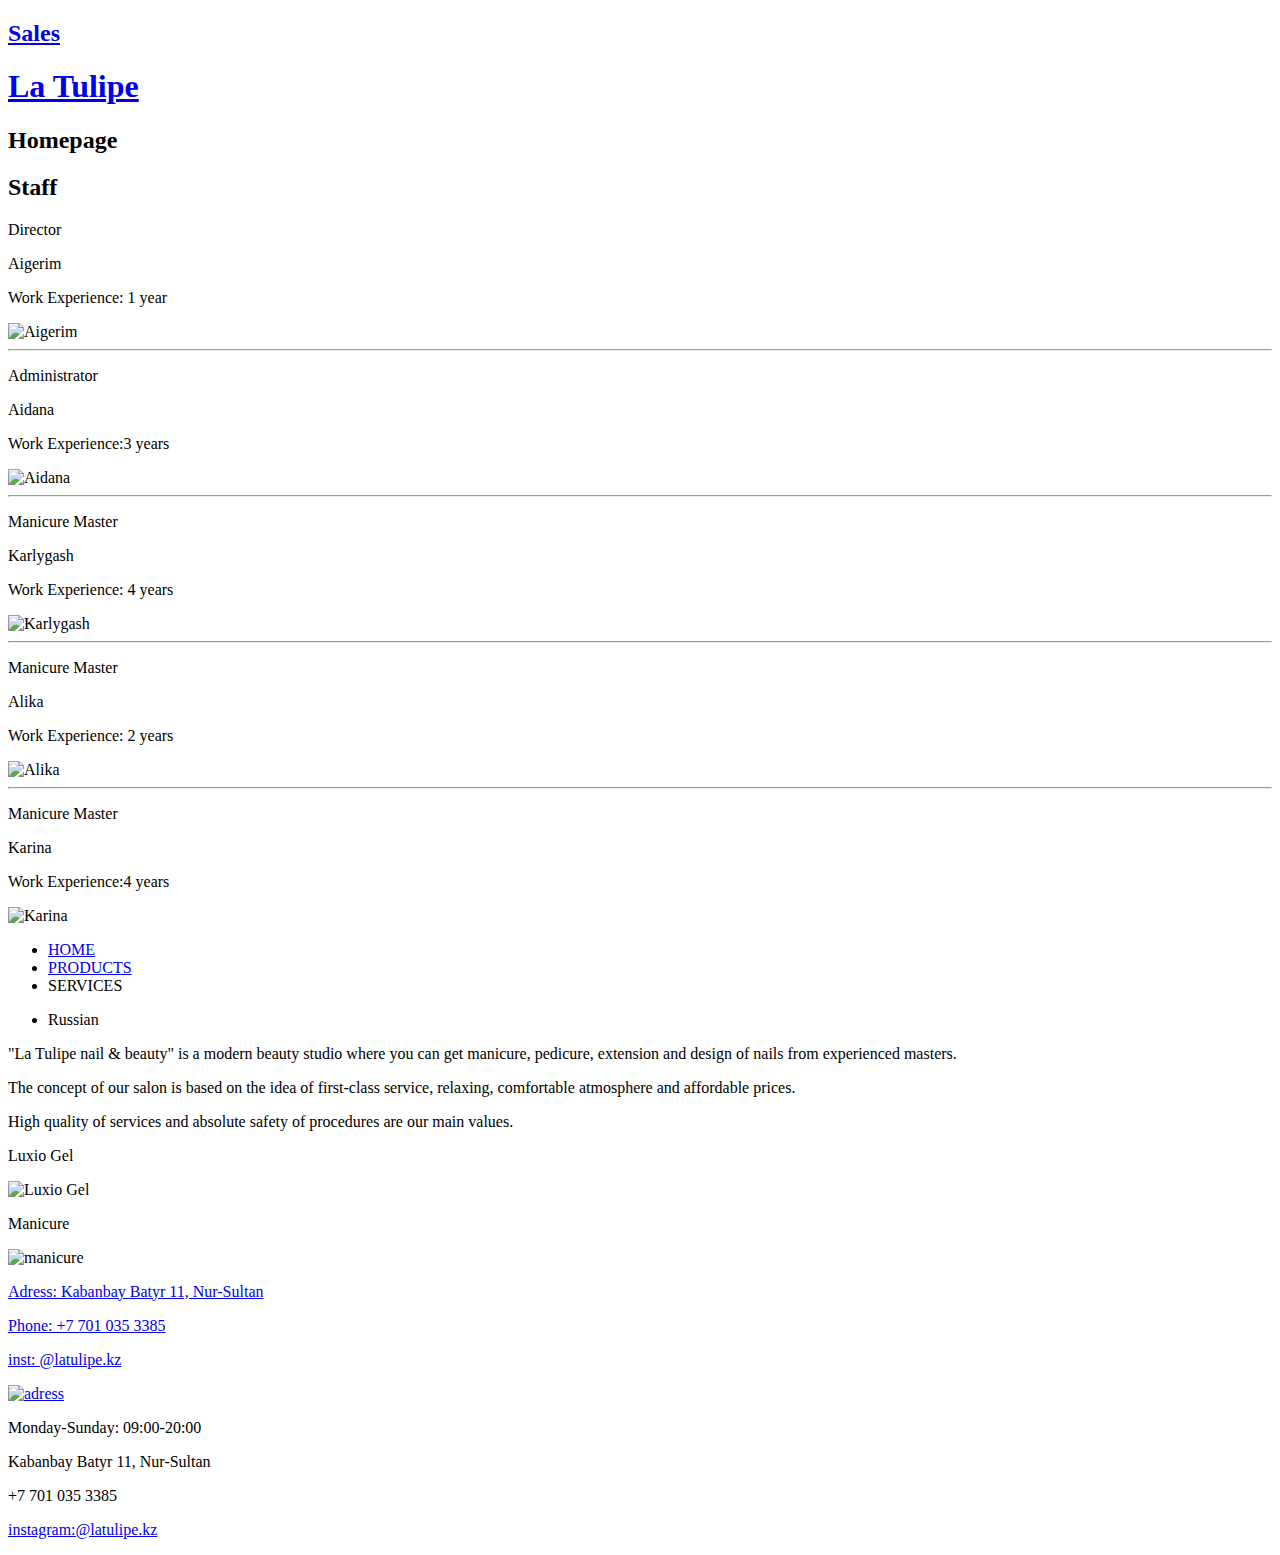
